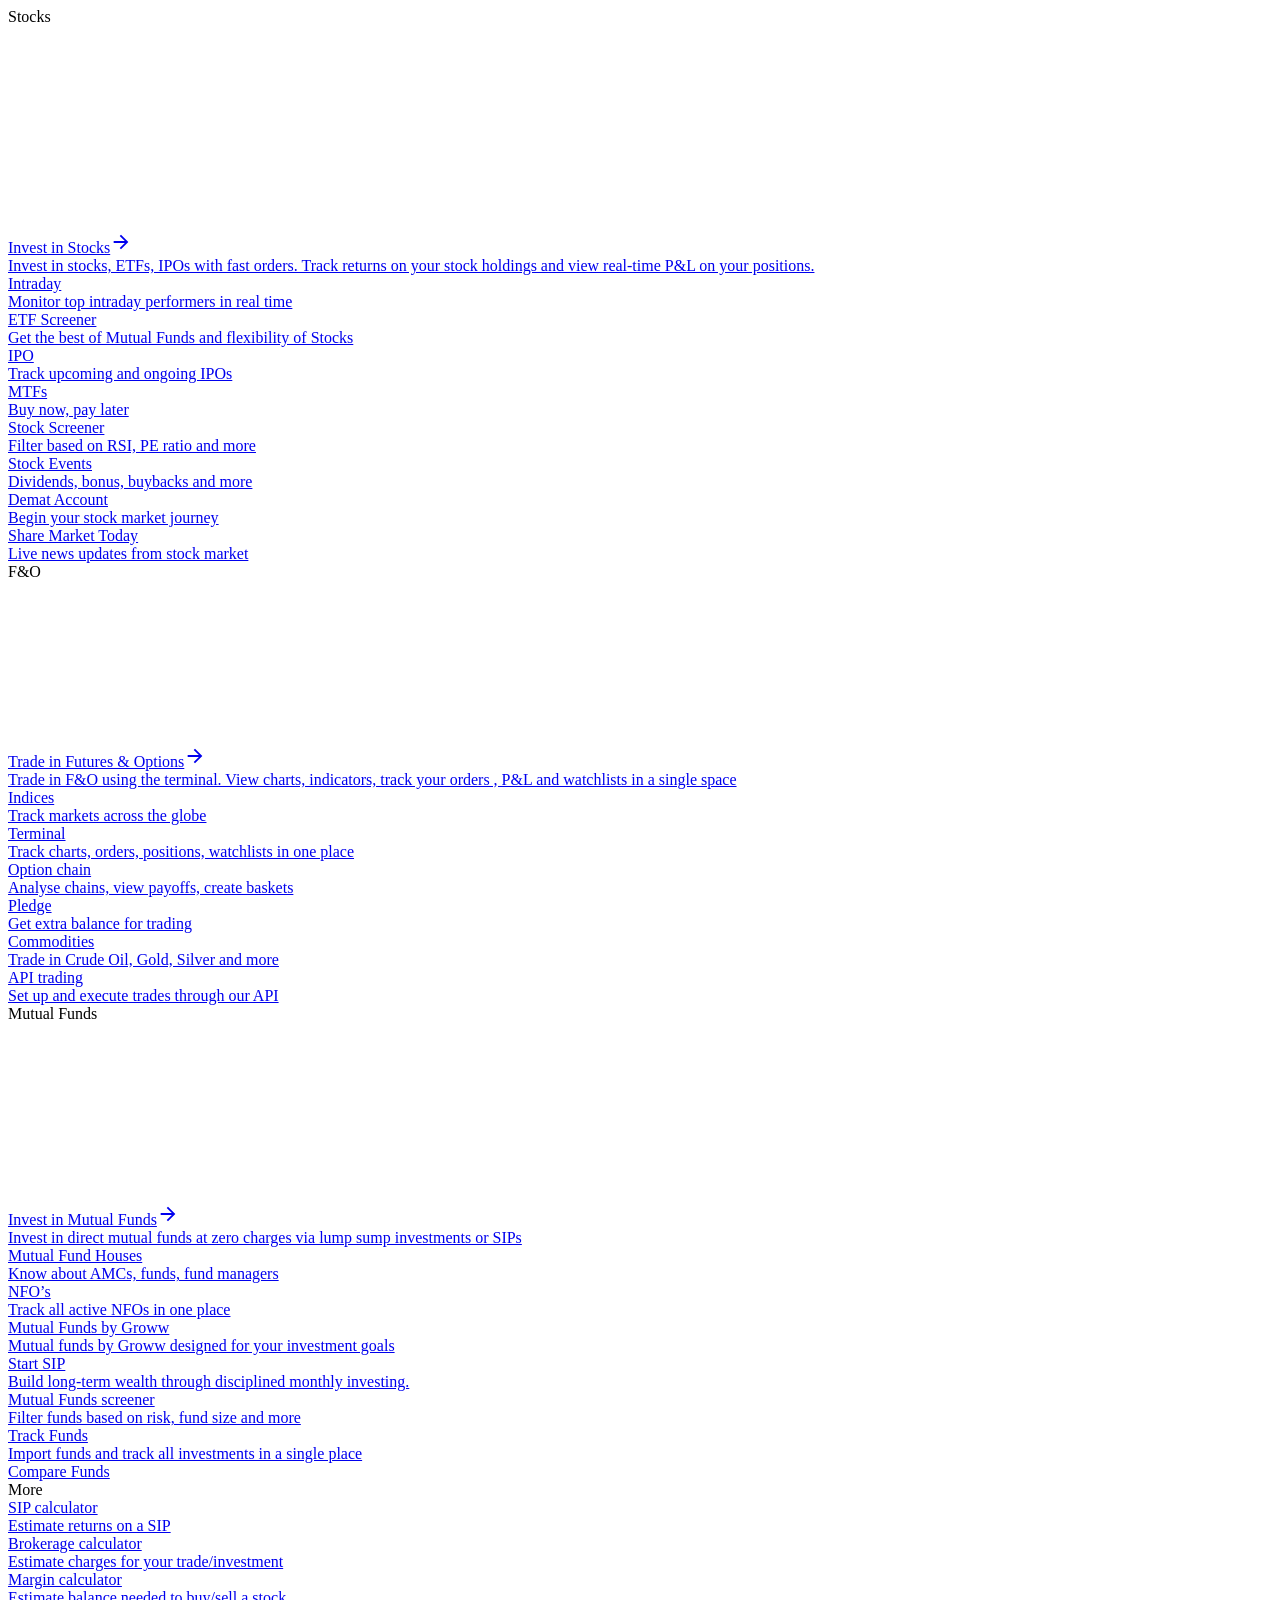
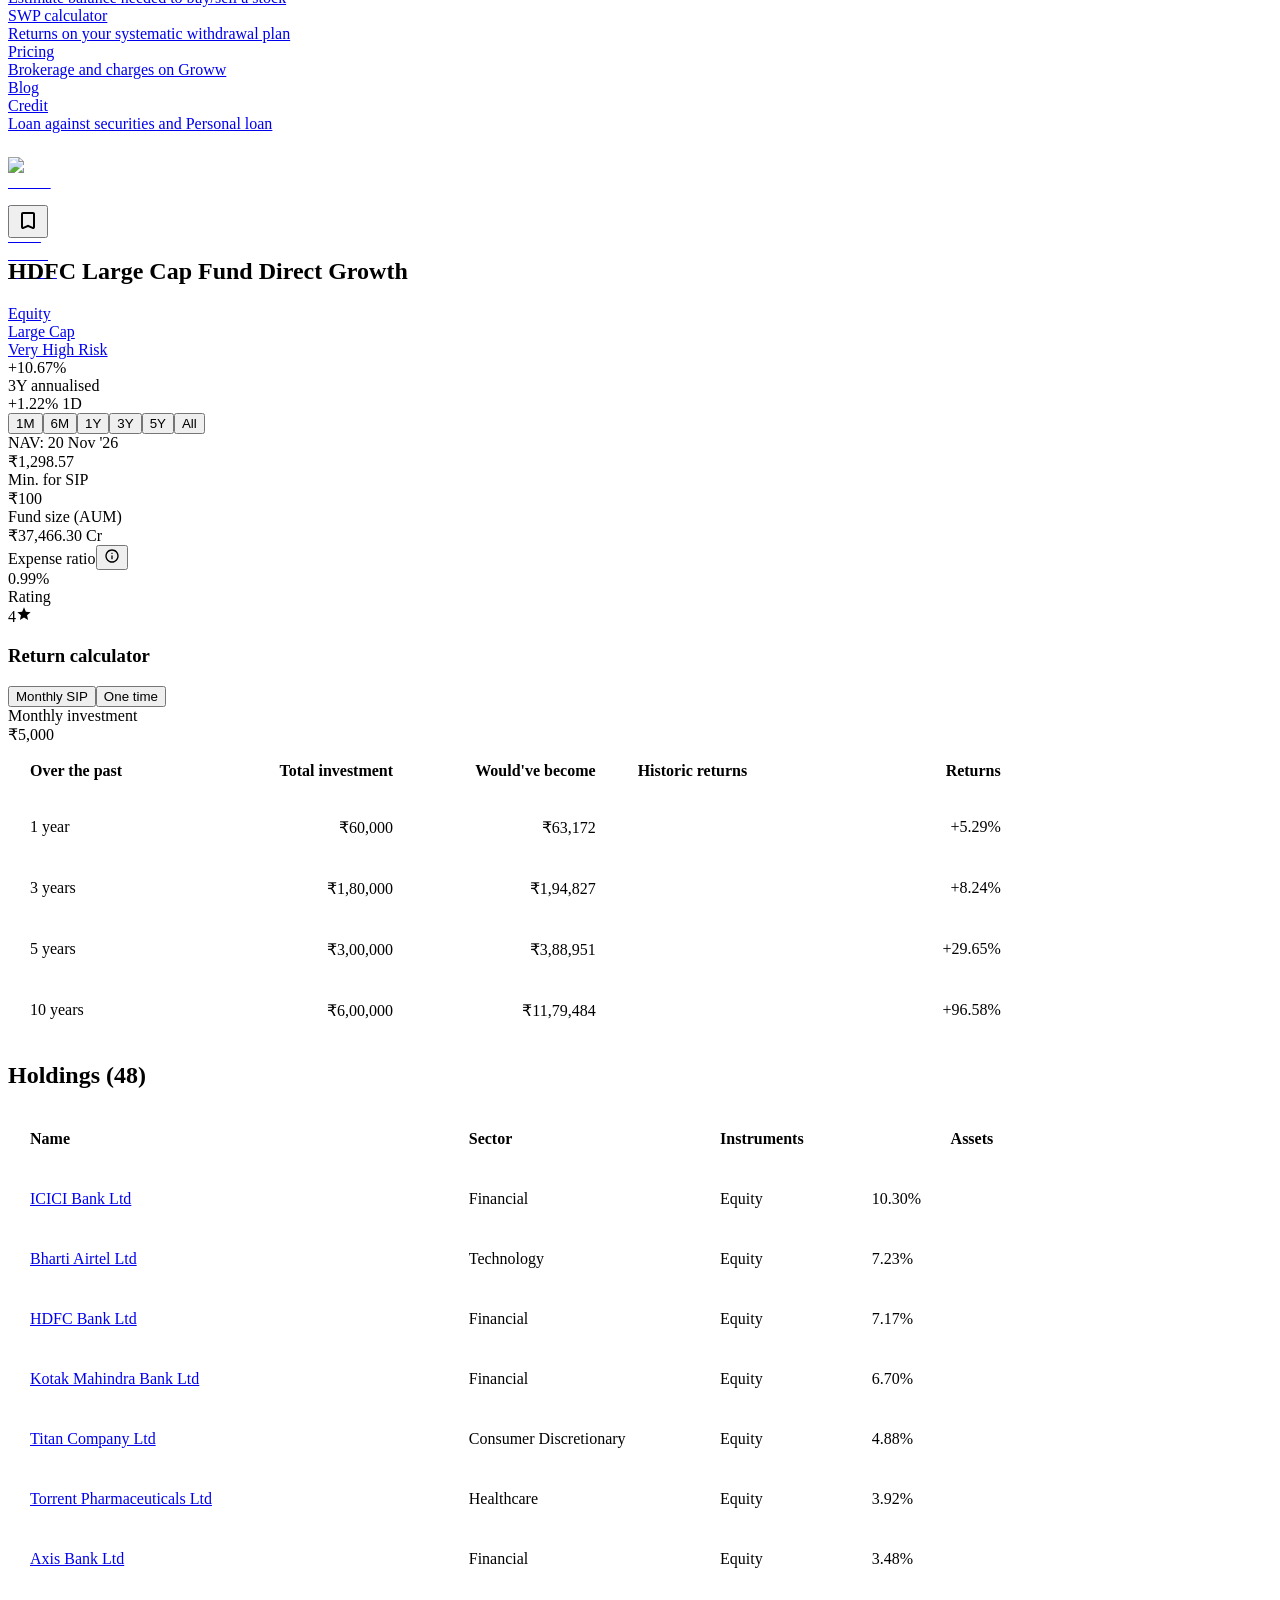
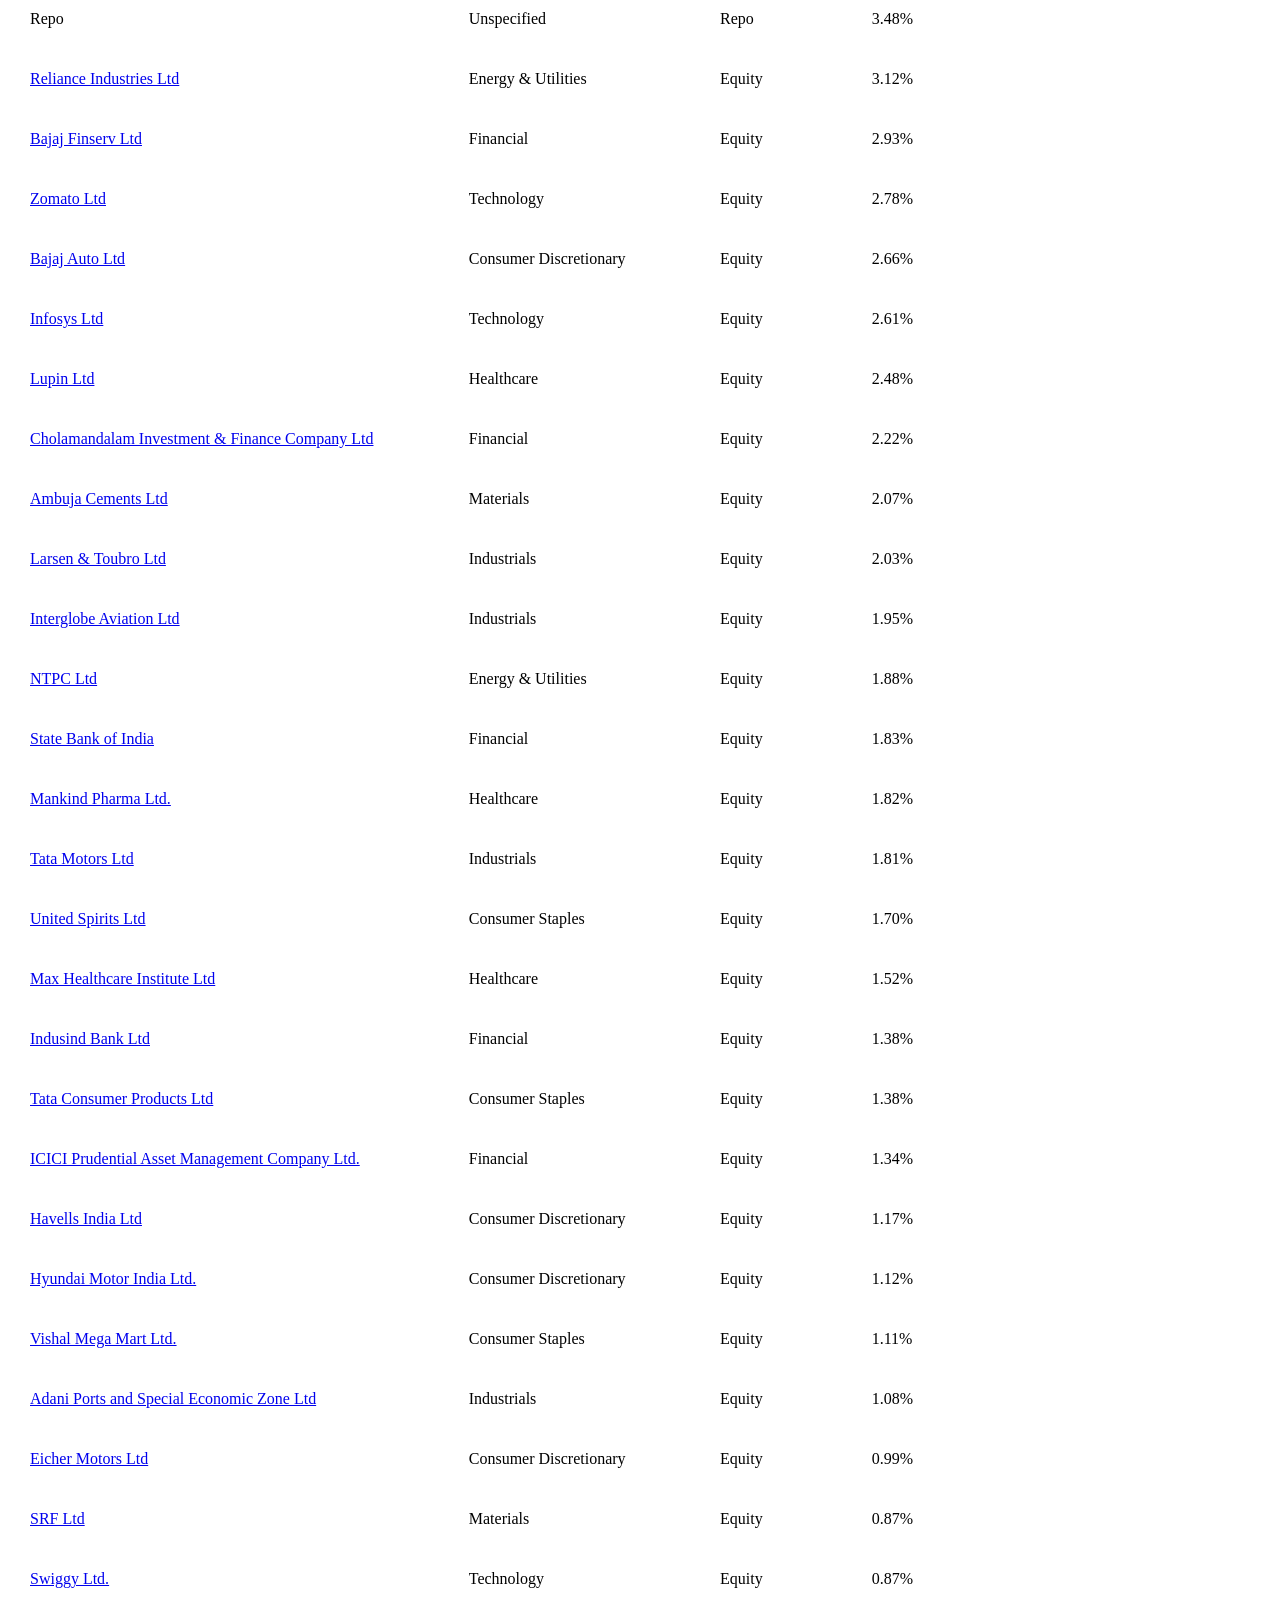
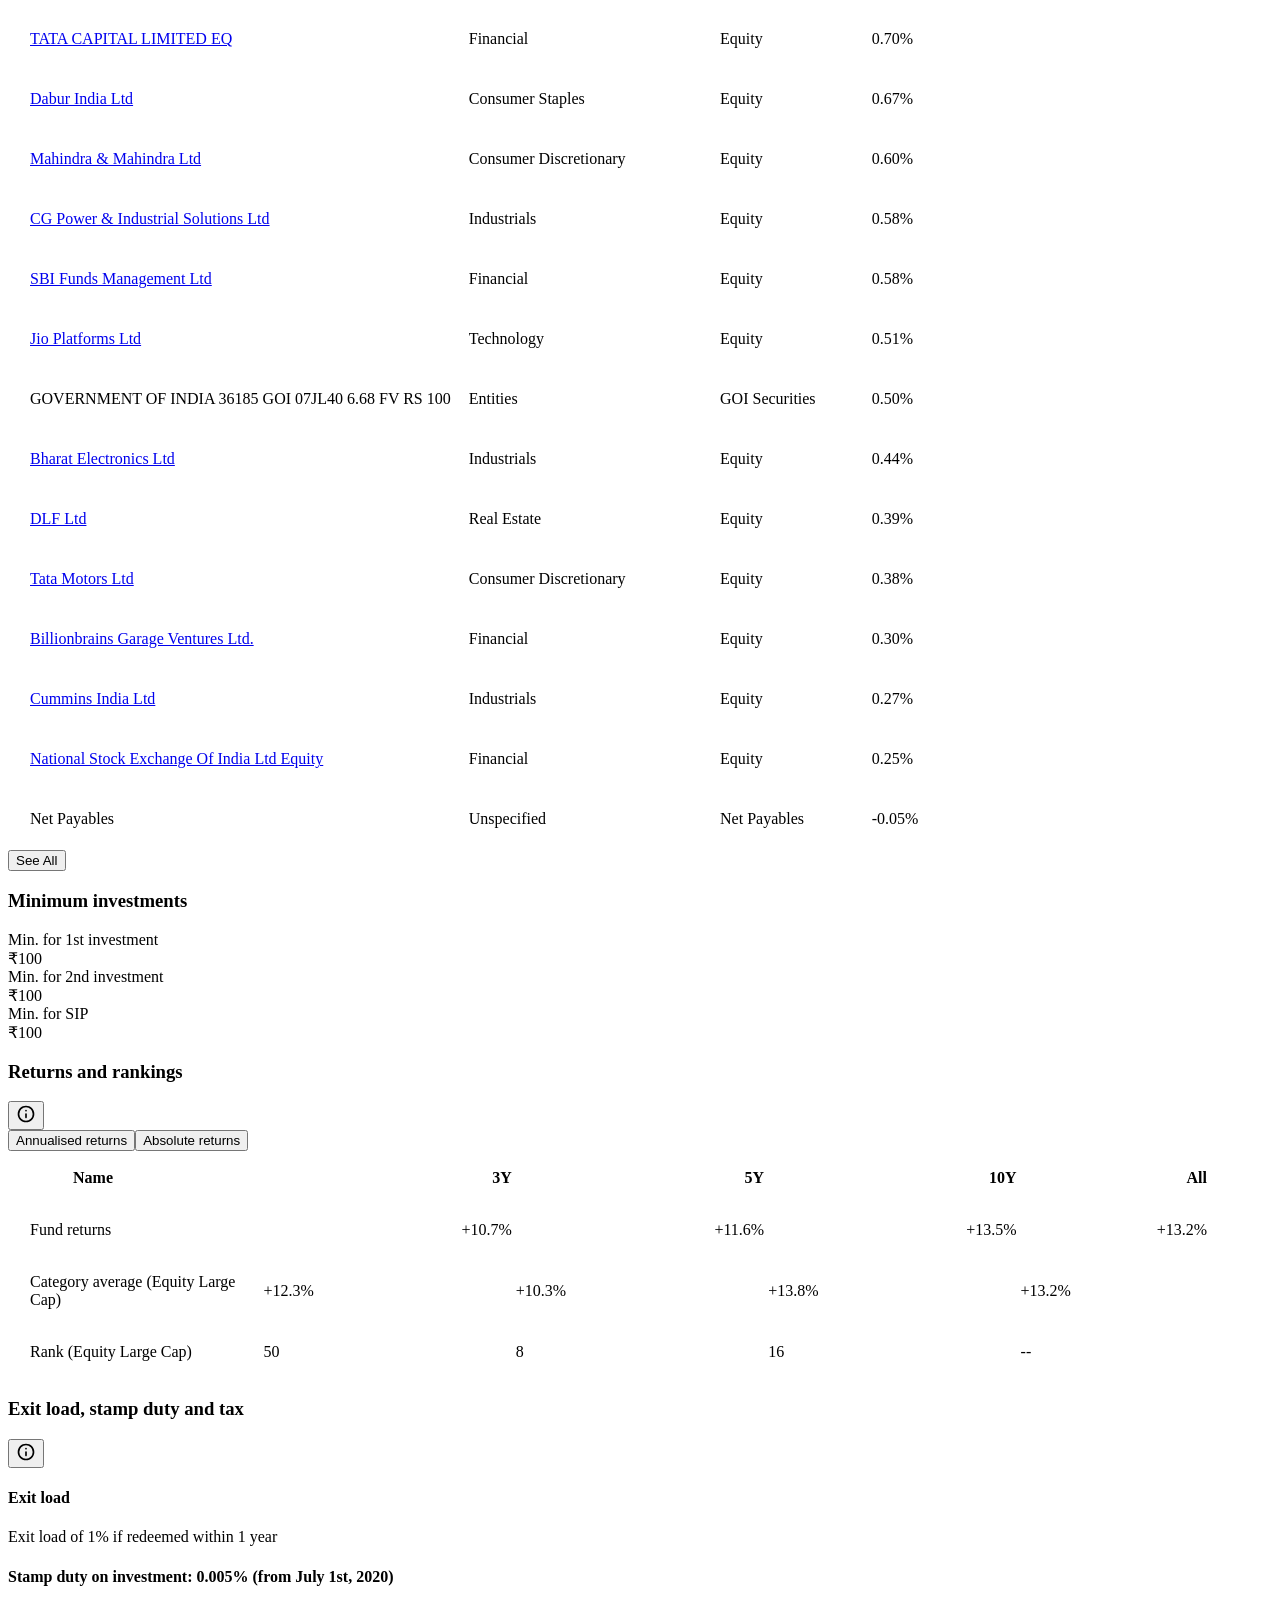
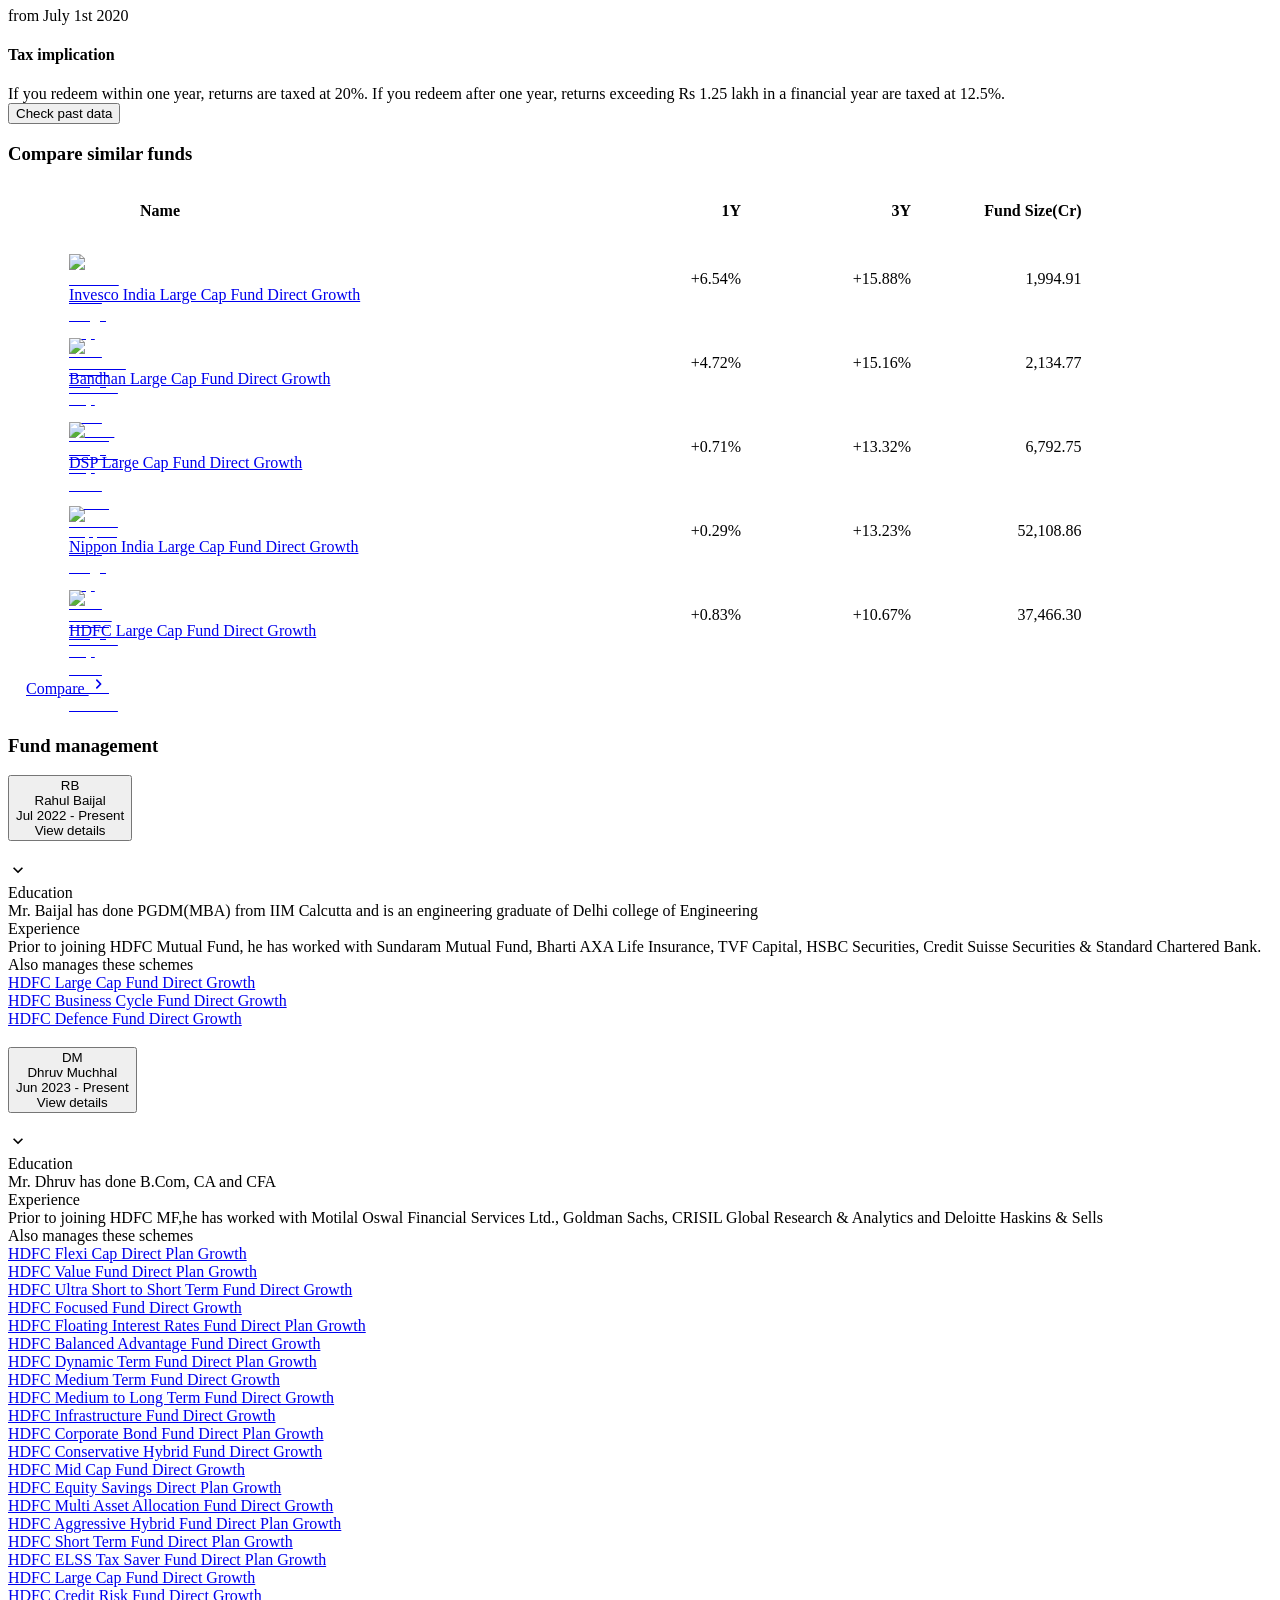
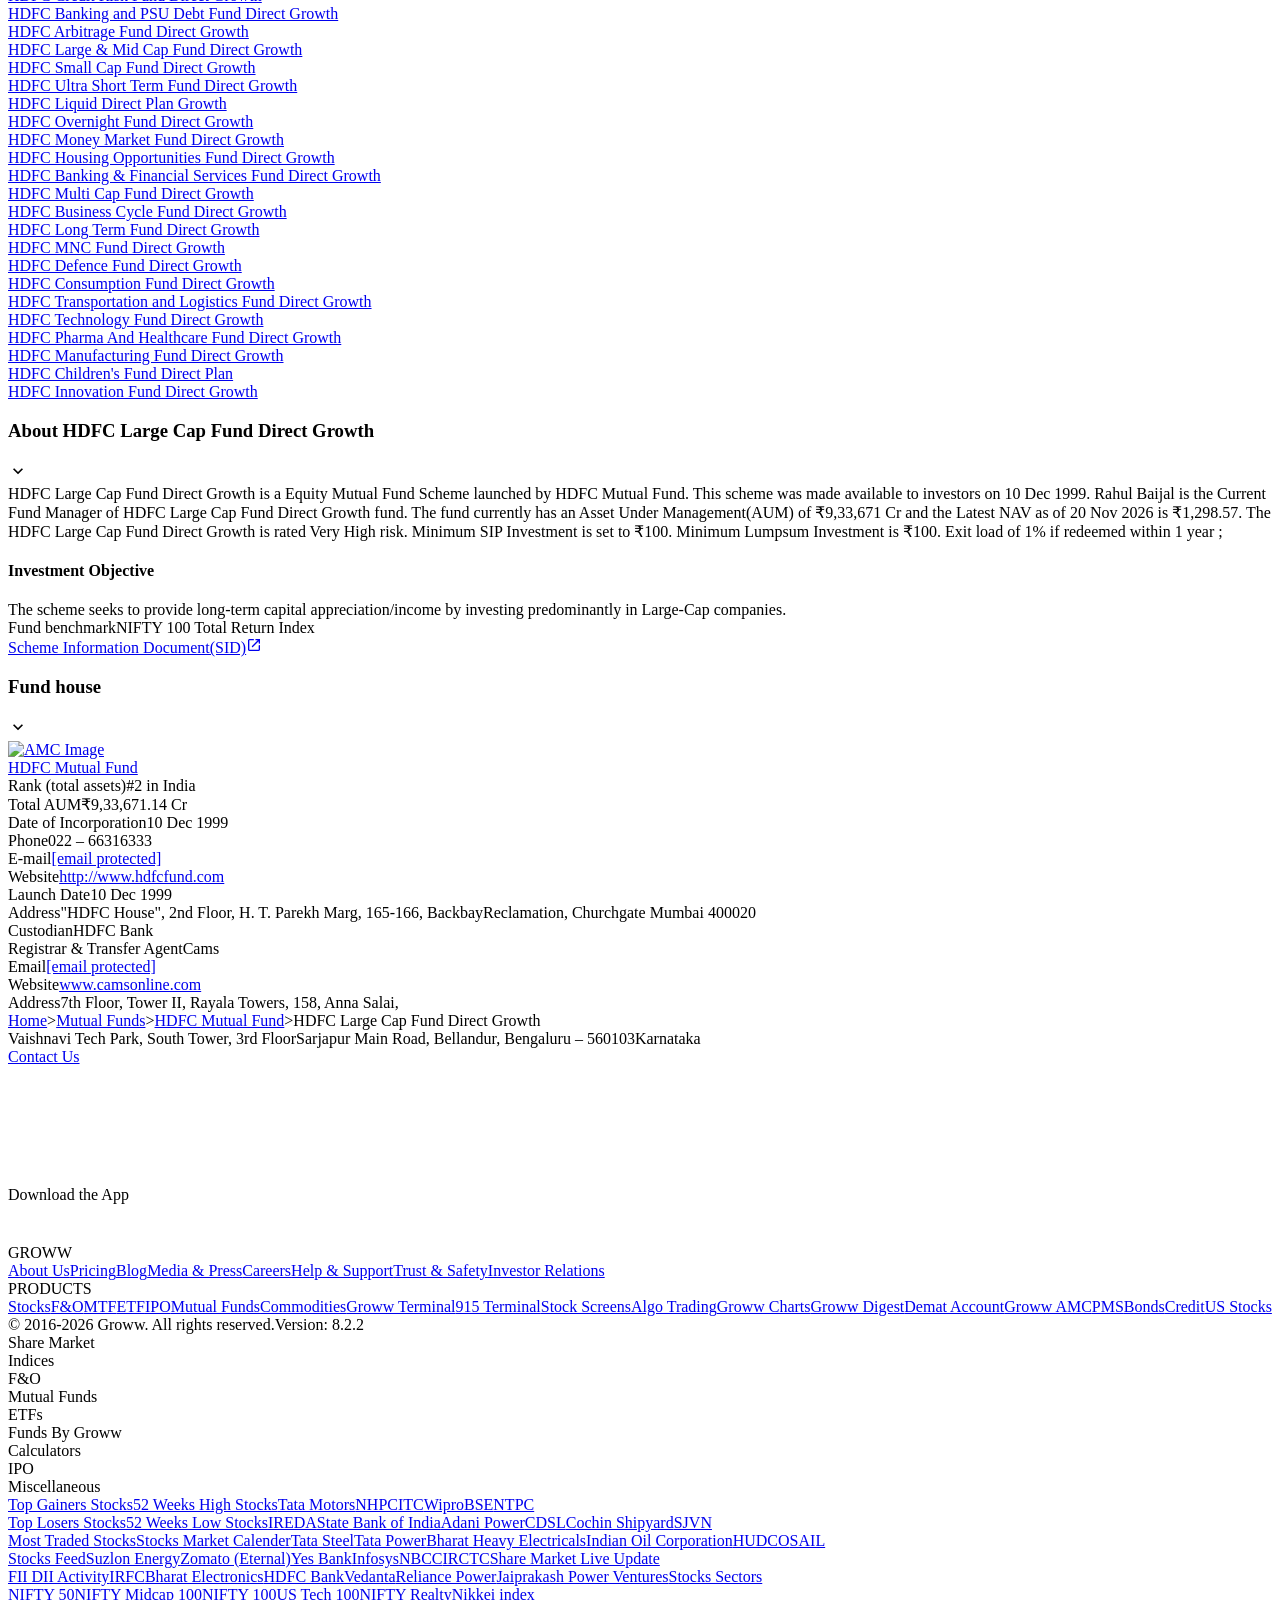
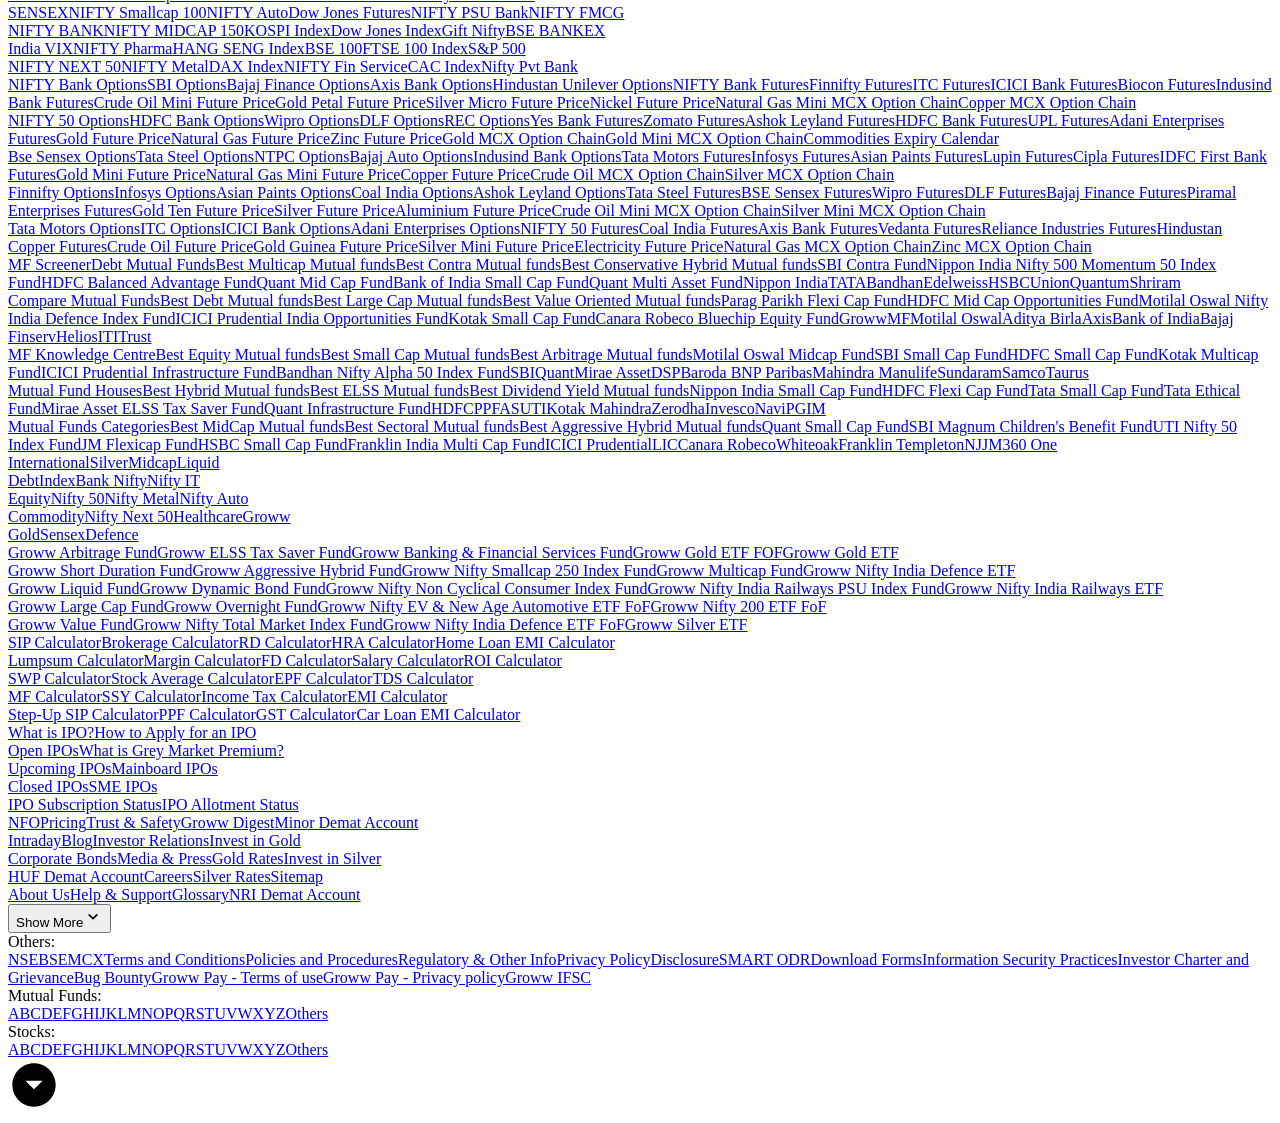
==== data/raw/hdfc-large-cap-fund-direct-growth.html @ ff07a4ce "chore: daily data re-ingestion 2026-11-21 13:15 UTC" ====
<!DOCTYPE html><html lang="en" data-theme="light" style="color-scheme:light"><head><meta charSet="utf-8" data-next-head=""/><meta name="viewport" content="width=device-width, initial-scale=1, minimum-scale=1" data-next-head=""/><link rel="icon" href="/favicon32x32-groww.ico" data-next-head=""/><title data-next-head="">HDFC Large Cap Fund Direct Growth - NAV, Mutual Fund Performance &amp; Portfolio</title><meta name="description" content="HDFC Large Cap Fund Direct Growth - Get latest NAV, SIP Returns &amp; Rankings, Ratings, Fund Performance, Portfolio, Expense Ratio, Holding Analysis, and Peers.
  Invest in HDFC Large Cap Fund Online with Groww." data-next-head=""/><meta name="robots" content="index" data-next-head=""/><meta name="twitter:card" content="summary_large_image" data-next-head=""/><meta name="twitter:image" content="https://groww.in/groww-logo-270.png" data-next-head=""/><meta name="twitter:description" content="HDFC Large Cap Fund Direct Growth - Get latest NAV, SIP Returns &amp; Rankings, Ratings, Fund Performance, Portfolio, Expense Ratio, Holding Analysis, and Peers.
  Invest in HDFC Large Cap Fund Online with Groww." data-next-head=""/><meta name="twitter:title" content="HDFC Large Cap Fund Direct Growth - NAV, Mutual Fund Performance &amp; Portfolio" data-next-head=""/><meta name="twitter:site" content="_@groww" data-next-head=""/><meta name="twitter:creator" content="_@groww" data-next-head=""/><meta itemProp="name" content="HDFC Large Cap Fund Direct Growth - NAV, Mutual Fund Performance &amp; Portfolio" data-next-head=""/><meta itemProp="description" content="HDFC Large Cap Fund Direct Growth - Get latest NAV, SIP Returns &amp; Rankings, Ratings, Fund Performance, Portfolio, Expense Ratio, Holding Analysis, and Peers.
  Invest in HDFC Large Cap Fund Online with Groww." data-next-head=""/><meta itemProp="image" content="https://groww.in/groww-logo-270.png" data-next-head=""/><meta property="og:locale" content="en_US" data-next-head=""/><meta property="og:type" content="website" data-next-head=""/><meta property="og:title" content="HDFC Large Cap Fund Direct Growth - NAV, Mutual Fund Performance &amp; Portfolio" data-next-head=""/><meta property="og:image" content="https://groww.in/groww-logo-270.png" data-next-head=""/><meta property="og:description" content="HDFC Large Cap Fund Direct Growth - Get latest NAV, SIP Returns &amp; Rankings, Ratings, Fund Performance, Portfolio, Expense Ratio, Holding Analysis, and Peers.
  Invest in HDFC Large Cap Fund Online with Groww." data-next-head=""/><meta property="og:url" content="https://groww.in/mutual-funds/hdfc-large-cap-fund-direct-growth" data-next-head=""/><meta property="og:site_name" content="Groww" data-next-head=""/><link rel="publisher" href="https://plus.google.com/b/112795119140865328446/+GrowwIn?" data-next-head=""/><link rel="canonical" href="https://groww.in/mutual-funds/hdfc-large-cap-fund-direct-growth" data-next-head=""/><meta property="csp-nonce" content="UZ8KSWNgyBUId2dZX/bop8U5a4/e7YBbcPZwx+whcmg="/><meta http-equiv="Content-Security-Policy" content="default-src &#x27;self&#x27;; object-src &#x27;none&#x27;; block-all-mixed-content; script-src &#x27;self&#x27; &#x27;nonce-UZ8KSWNgyBUId2dZX/bop8U5a4/e7YBbcPZwx+whcmg=&#x27; &#x27;wasm-unsafe-eval&#x27; https://*.groww.in/ https://*.growwinfra.in/ wss://*.groww.in/ wss://groww.in/ https://*.freshchat.com/ https://connect.facebook.net/ https://*.razorpay.com/ https://cdn32.godcstatic.com/ https://d2yyd1h5u9mauk.cloudfront.net/integrations/web/v1/library/ https://storage.googleapis.com/ https://www.googletagmanager.com/ https://tagmanager.google.com https://www.google-analytics.com/ https://ssl.google-analytics.com https://stats.g.doubleclick.net/ https://googleads.g.doubleclick.net/ https://www.googleadservices.com/ https://*.google.com/ https://www.google.co.in/ https://fonts.googleapis.com/ https://www.youtube.com/ https://www.youtube.com/iframe_api https://www.youtube-nocookie.com/ https://*.ingest.sentry.io https://hv-camera-web-sg.s3-ap-southeast-1.amazonaws.com/ https://hv-central-config.s3.ap-south-1.amazonaws.com/ https://hypersnapweb.hyperverge.co/ https://microapps.onemoney.in/ https://webrd.onemoney.in/ https://unpkg.com/ https://cdnjs.cloudflare.com/ https://www.gstatic.com/ https://bat.bing.com/ https://*.appsflyer.com/ https://www.clarity.ms/ https://*.ampproject.org/ https://unified-sdk.glomopay.com/; img-src &#x27;self&#x27; data: blob: https://groww.in/ https://*.groww.in/ https://img.youtube.com/ https://i.ytimg.com https://i3.ytimg.com https://s3.amazonaws.com/cdn.freshdesk.com/ https://viewlogo.s3.amazonaws.com/ https://wchat.freshchat.com/ https://www.google-analytics.com/ https://*.googleapis.com/ https://*.googleusercontent.com/ https://www.google.com/ https://www.google-analytics.com https://www.google.com/ads/ga-audiences https://www.googletagmanager.com https://ssl.gstatic.com https://www.gstatic.com https://stats.g.doubleclick.net/ https://www.google.co.in/ads/ga-audiences https://*.ingest.sentry.io https://hv-camera-web-sg.s3-ap-southeast-1.amazonaws.com/ https://hv-central-config.s3.ap-south-1.amazonaws.com/ https://hypersnapweb.hyperverge.co/ https://microapps.onemoney.in/ https://webrd.onemoney.in/ https://*.freshdesk.com/ https://bat.bing.com/ https://www.google.co.in/pagead/ https://*.ignosis.ai/ https://*.ignosis.in/ https://*.ampproject.org/ https://*.autochartist.com/; style-src &#x27;self&#x27; https://*.groww.in/ &#x27;unsafe-inline&#x27; https://accounts.google.com https://wchat.freshchat.com/ https://fonts.googleapis.com https://*.ampproject.org/; font-src &#x27;self&#x27; https://*.groww.in/ data: https://fonts.gstatic.com; connect-src &#x27;self&#x27; data: https://*.groww.in/ https://*.growwinfra.in/ wss://*.groww.in/ wss://groww.in/ https://*.razorpay.com/ https://*.delighted.com/ https://accounts.google.com https://*.googleapis.com/ https://*.ingest.sentry.io https://hv-camera-web-sg.s3-ap-southeast-1.amazonaws.com/ https://hv-central-config.s3.ap-south-1.amazonaws.com/ https://hypersnapweb.hyperverge.co/ https://microapps.onemoney.in/ https://webrd.onemoney.in/ https://*.ampproject.org/ https://www.google-analytics.com/ https://analytics.google.com/ https://region1.analytics.google.com/ https://region1.google-analytics.com/ https://stats.g.doubleclick.net/ https://www.google.com/ https://*.glomopay.com/; frame-src &#x27;self&#x27; https://reg.dreamcast.co/ https://storage.googleapis.com/ https://*.google.com/ https://www.youtube.com/ https://www.facebook.com https://*.groww.in/ wss://*.groww.in/ wss://groww.in/ https://wchat.freshchat.com/ https://growwapi.firebaseapp.com/ https://www.youtube.com/embed/ https://www.youtube.com/ https://www.youtube-nocookie.com/ https://*.ingest.sentry.io https://hv-camera-web-sg.s3-ap-southeast-1.amazonaws.com/ https://hv-central-config.s3.ap-south-1.amazonaws.com/ https://hypersnapweb.hyperverge.co/ https://microapps.onemoney.in/ https://webrd.onemoney.in/ https://*.ignosis.ai/ https://*.ignosis.in/ https://*.doubleclick.net/ https://*.ampproject.org/ https://www.googletagmanager.com/ https://mfcentral.com/ https://*.mfcentral.com/ https://*.glomopay.com/; media-src https://*.groww.in/ blob: https://storage.googleapis.com/ https://*.ampproject.org/;"/><meta charSet="utf-8"/><link rel="manifest" href="/manifest.json?v=1"/><link rel="preconnect" href="https://www.googletagmanager.com"/><link rel="preconnect" href="https://www.google-analytics.com"/><link rel="preload" href="https://resources.groww.in/web-assets/font/Soehne.woff2" as="font" type="font/woff2" crossorigin="anonymous"/><link rel="preload" href="https://resources.groww.in/web-assets/font/GrowwSans-Variable.woff2" as="font" type="font/woff2" crossorigin="anonymous"/><meta name="mobile-web-app-capable" content="yes"/><meta name="apple-mobile-web-app-capable" content="yes"/><meta name="application-name" content="Groww"/><meta name="apple-mobile-web-app-title" content="Groww"/><meta name="theme-color" content="#5500eb"/><meta name="msapplication-navbutton-color" content="#5500eb"/><meta name="apple-mobile-web-app-status-bar-style" content="black-translucent"/><meta name="msapplication-starturl" content="/"/><link type="application/opensearchdescription+xml" rel="search" href="/osdd.xml?v=6"/><script nomodule="" nonce="UZ8KSWNgyBUId2dZX/bop8U5a4/e7YBbcPZwx+whcmg=" src="/polyfills/core-js.min.js"></script><link data-next-font="" rel="preconnect" href="/" crossorigin="anonymous"/><script nonce="UZ8KSWNgyBUId2dZX/bop8U5a4/e7YBbcPZwx+whcmg=" data-nscript="beforeInteractive" crossorigin="anonymous">
  if (Promise && !Promise.allSettled) {
  Promise.allSettled = function(promises) {
    return Promise.all(promises.map(function(promise) {
      return promise.then(function(value) {
        return { state: 'fulfilled', value: value };
      }).catch(function(reason) {
        return { state: 'rejected', reason: reason };
      });
    }));
  };
}</script><script nonce="UZ8KSWNgyBUId2dZX/bop8U5a4/e7YBbcPZwx+whcmg=" data-nscript="beforeInteractive" crossorigin="anonymous">
  (function () {
    if (typeof globalThis === 'undefined') {
      if (typeof window !== 'undefined') {
        window.globalThis = window;
      } else if (typeof global !== 'undefined') {
        global.globalThis = global;
      } else if (typeof self !== 'undefined') {
        self.globalThis = self;
      }
    }
  })();
</script><link nonce="UZ8KSWNgyBUId2dZX/bop8U5a4/e7YBbcPZwx+whcmg=" rel="preload" href="//assets-netstorage.groww.in/web-assets/billion_groww_desktop/prod/_next/static/css/d20b87a6ea1c6b59.css" as="style" crossorigin="anonymous"/><link nonce="UZ8KSWNgyBUId2dZX/bop8U5a4/e7YBbcPZwx+whcmg=" rel="stylesheet" href="//assets-netstorage.groww.in/web-assets/billion_groww_desktop/prod/_next/static/css/d20b87a6ea1c6b59.css" crossorigin="anonymous" data-n-g=""/><link nonce="UZ8KSWNgyBUId2dZX/bop8U5a4/e7YBbcPZwx+whcmg=" rel="preload" href="//assets-netstorage.groww.in/web-assets/billion_groww_desktop/prod/_next/static/css/350dbad5339149d0.css" as="style" crossorigin="anonymous"/><link nonce="UZ8KSWNgyBUId2dZX/bop8U5a4/e7YBbcPZwx+whcmg=" rel="stylesheet" href="//assets-netstorage.groww.in/web-assets/billion_groww_desktop/prod/_next/static/css/350dbad5339149d0.css" crossorigin="anonymous" data-n-p=""/><link nonce="UZ8KSWNgyBUId2dZX/bop8U5a4/e7YBbcPZwx+whcmg=" rel="preload" href="//assets-netstorage.groww.in/web-assets/billion_groww_desktop/prod/_next/static/css/d94400d195631a83.css" as="style" crossorigin="anonymous"/><link nonce="UZ8KSWNgyBUId2dZX/bop8U5a4/e7YBbcPZwx+whcmg=" rel="stylesheet" href="//assets-netstorage.groww.in/web-assets/billion_groww_desktop/prod/_next/static/css/d94400d195631a83.css" crossorigin="anonymous" data-n-p=""/><link nonce="UZ8KSWNgyBUId2dZX/bop8U5a4/e7YBbcPZwx+whcmg=" rel="preload" href="//assets-netstorage.groww.in/web-assets/billion_groww_desktop/prod/_next/static/css/a54775be23dce8a0.css" as="style" crossorigin="anonymous"/><link nonce="UZ8KSWNgyBUId2dZX/bop8U5a4/e7YBbcPZwx+whcmg=" rel="stylesheet" href="//assets-netstorage.groww.in/web-assets/billion_groww_desktop/prod/_next/static/css/a54775be23dce8a0.css" crossorigin="anonymous" data-n-p=""/><noscript data-n-css="UZ8KSWNgyBUId2dZX/bop8U5a4/e7YBbcPZwx+whcmg="></noscript><script defer="" nonce="UZ8KSWNgyBUId2dZX/bop8U5a4/e7YBbcPZwx+whcmg=" crossorigin="anonymous" nomodule="" src="//assets-netstorage.groww.in/web-assets/billion_groww_desktop/prod/_next/static/chunks/polyfills-42372ed130431b0a.js"></script><script src="//assets-netstorage.groww.in/web-assets/billion_groww_desktop/prod/_next/static/chunks/webpack-6b06e40315b01680.js" nonce="UZ8KSWNgyBUId2dZX/bop8U5a4/e7YBbcPZwx+whcmg=" defer="" crossorigin="anonymous"></script><script src="//assets-netstorage.groww.in/web-assets/billion_groww_desktop/prod/_next/static/chunks/framework-f50708772fa730ba.js" nonce="UZ8KSWNgyBUId2dZX/bop8U5a4/e7YBbcPZwx+whcmg=" defer="" crossorigin="anonymous"></script><script src="//assets-netstorage.groww.in/web-assets/billion_groww_desktop/prod/_next/static/chunks/main-eb12a1ec3902b0a5.js" nonce="UZ8KSWNgyBUId2dZX/bop8U5a4/e7YBbcPZwx+whcmg=" defer="" crossorigin="anonymous"></script><script src="//assets-netstorage.groww.in/web-assets/billion_groww_desktop/prod/_next/static/chunks/pages/_app-d6b165deb77bbe13.js" nonce="UZ8KSWNgyBUId2dZX/bop8U5a4/e7YBbcPZwx+whcmg=" defer="" crossorigin="anonymous"></script><script src="//assets-netstorage.groww.in/web-assets/billion_groww_desktop/prod/_next/static/chunks/1461-82843003287d0110.js" nonce="UZ8KSWNgyBUId2dZX/bop8U5a4/e7YBbcPZwx+whcmg=" defer="" crossorigin="anonymous"></script><script src="//assets-netstorage.groww.in/web-assets/billion_groww_desktop/prod/_next/static/chunks/1611-253f10799bcaaf6d.js" nonce="UZ8KSWNgyBUId2dZX/bop8U5a4/e7YBbcPZwx+whcmg=" defer="" crossorigin="anonymous"></script><script src="//assets-netstorage.groww.in/web-assets/billion_groww_desktop/prod/_next/static/chunks/11660-68173b780397c3c8.js" nonce="UZ8KSWNgyBUId2dZX/bop8U5a4/e7YBbcPZwx+whcmg=" defer="" crossorigin="anonymous"></script><script src="//assets-netstorage.groww.in/web-assets/billion_groww_desktop/prod/_next/static/chunks/5471-4563ca65c7c42049.js" nonce="UZ8KSWNgyBUId2dZX/bop8U5a4/e7YBbcPZwx+whcmg=" defer="" crossorigin="anonymous"></script><script src="//assets-netstorage.groww.in/web-assets/billion_groww_desktop/prod/_next/static/chunks/41801-ce846e9230199ced.js" nonce="UZ8KSWNgyBUId2dZX/bop8U5a4/e7YBbcPZwx+whcmg=" defer="" crossorigin="anonymous"></script><script src="//assets-netstorage.groww.in/web-assets/billion_groww_desktop/prod/_next/static/chunks/80593-e9dd9f367b5877e1.js" nonce="UZ8KSWNgyBUId2dZX/bop8U5a4/e7YBbcPZwx+whcmg=" defer="" crossorigin="anonymous"></script><script src="//assets-netstorage.groww.in/web-assets/billion_groww_desktop/prod/_next/static/chunks/21454-727a247e32de2256.js" nonce="UZ8KSWNgyBUId2dZX/bop8U5a4/e7YBbcPZwx+whcmg=" defer="" crossorigin="anonymous"></script><script src="//assets-netstorage.groww.in/web-assets/billion_groww_desktop/prod/_next/static/chunks/66687-833b90c0fbc4189b.js" nonce="UZ8KSWNgyBUId2dZX/bop8U5a4/e7YBbcPZwx+whcmg=" defer="" crossorigin="anonymous"></script><script src="//assets-netstorage.groww.in/web-assets/billion_groww_desktop/prod/_next/static/chunks/12676-975cdae66a608731.js" nonce="UZ8KSWNgyBUId2dZX/bop8U5a4/e7YBbcPZwx+whcmg=" defer="" crossorigin="anonymous"></script><script src="//assets-netstorage.groww.in/web-assets/billion_groww_desktop/prod/_next/static/chunks/68242-6cbcd216832f107c.js" nonce="UZ8KSWNgyBUId2dZX/bop8U5a4/e7YBbcPZwx+whcmg=" defer="" crossorigin="anonymous"></script><script src="//assets-netstorage.groww.in/web-assets/billion_groww_desktop/prod/_next/static/chunks/12900-eb6cc8c5dd8c6e75.js" nonce="UZ8KSWNgyBUId2dZX/bop8U5a4/e7YBbcPZwx+whcmg=" defer="" crossorigin="anonymous"></script><script src="//assets-netstorage.groww.in/web-assets/billion_groww_desktop/prod/_next/static/chunks/47726-e7a3543cc1cfef13.js" nonce="UZ8KSWNgyBUId2dZX/bop8U5a4/e7YBbcPZwx+whcmg=" defer="" crossorigin="anonymous"></script><script src="//assets-netstorage.groww.in/web-assets/billion_groww_desktop/prod/_next/static/chunks/93102-1c1d3334882ebd20.js" nonce="UZ8KSWNgyBUId2dZX/bop8U5a4/e7YBbcPZwx+whcmg=" defer="" crossorigin="anonymous"></script><script src="//assets-netstorage.groww.in/web-assets/billion_groww_desktop/prod/_next/static/chunks/56861-2272e1865a196fb8.js" nonce="UZ8KSWNgyBUId2dZX/bop8U5a4/e7YBbcPZwx+whcmg=" defer="" crossorigin="anonymous"></script><script src="//assets-netstorage.groww.in/web-assets/billion_groww_desktop/prod/_next/static/chunks/94375-67d4a6468b9ab59c.js" nonce="UZ8KSWNgyBUId2dZX/bop8U5a4/e7YBbcPZwx+whcmg=" defer="" crossorigin="anonymous"></script><script src="//assets-netstorage.groww.in/web-assets/billion_groww_desktop/prod/_next/static/chunks/32919-9029ab2ef1bfac0c.js" nonce="UZ8KSWNgyBUId2dZX/bop8U5a4/e7YBbcPZwx+whcmg=" defer="" crossorigin="anonymous"></script><script src="//assets-netstorage.groww.in/web-assets/billion_groww_desktop/prod/_next/static/chunks/3458-9c0d4a2202880f62.js" nonce="UZ8KSWNgyBUId2dZX/bop8U5a4/e7YBbcPZwx+whcmg=" defer="" crossorigin="anonymous"></script><script src="//assets-netstorage.groww.in/web-assets/billion_groww_desktop/prod/_next/static/chunks/56309-16fc047a1764b4cc.js" nonce="UZ8KSWNgyBUId2dZX/bop8U5a4/e7YBbcPZwx+whcmg=" defer="" crossorigin="anonymous"></script><script src="//assets-netstorage.groww.in/web-assets/billion_groww_desktop/prod/_next/static/chunks/32879-b64da8d119c09f43.js" nonce="UZ8KSWNgyBUId2dZX/bop8U5a4/e7YBbcPZwx+whcmg=" defer="" crossorigin="anonymous"></script><script src="//assets-netstorage.groww.in/web-assets/billion_groww_desktop/prod/_next/static/chunks/35511-05bc76a5ef5d1387.js" nonce="UZ8KSWNgyBUId2dZX/bop8U5a4/e7YBbcPZwx+whcmg=" defer="" crossorigin="anonymous"></script><script src="//assets-netstorage.groww.in/web-assets/billion_groww_desktop/prod/_next/static/chunks/10223-9f3214fc4a193420.js" nonce="UZ8KSWNgyBUId2dZX/bop8U5a4/e7YBbcPZwx+whcmg=" defer="" crossorigin="anonymous"></script><script src="//assets-netstorage.groww.in/web-assets/billion_groww_desktop/prod/_next/static/chunks/20567-e0219e8d66d49922.js" nonce="UZ8KSWNgyBUId2dZX/bop8U5a4/e7YBbcPZwx+whcmg=" defer="" crossorigin="anonymous"></script><script src="//assets-netstorage.groww.in/web-assets/billion_groww_desktop/prod/_next/static/chunks/66974-5f9257475f51f08f.js" nonce="UZ8KSWNgyBUId2dZX/bop8U5a4/e7YBbcPZwx+whcmg=" defer="" crossorigin="anonymous"></script><script src="//assets-netstorage.groww.in/web-assets/billion_groww_desktop/prod/_next/static/chunks/37579-9e118a6219a5dcfd.js" nonce="UZ8KSWNgyBUId2dZX/bop8U5a4/e7YBbcPZwx+whcmg=" defer="" crossorigin="anonymous"></script><script src="//assets-netstorage.groww.in/web-assets/billion_groww_desktop/prod/_next/static/chunks/36422-21c4c022417986da.js" nonce="UZ8KSWNgyBUId2dZX/bop8U5a4/e7YBbcPZwx+whcmg=" defer="" crossorigin="anonymous"></script><script src="//assets-netstorage.groww.in/web-assets/billion_groww_desktop/prod/_next/static/chunks/31735-f4e1295ee70ad09c.js" nonce="UZ8KSWNgyBUId2dZX/bop8U5a4/e7YBbcPZwx+whcmg=" defer="" crossorigin="anonymous"></script><script src="//assets-netstorage.groww.in/web-assets/billion_groww_desktop/prod/_next/static/chunks/pages/mutual-funds/%5BsearchId%5D-f64f621bd9cccd76.js" nonce="UZ8KSWNgyBUId2dZX/bop8U5a4/e7YBbcPZwx+whcmg=" defer="" crossorigin="anonymous"></script><script src="//assets-netstorage.groww.in/web-assets/billion_groww_desktop/prod/_next/static/xvwwuz5aZ19OH6GGG3Uvb/_buildManifest.js" nonce="UZ8KSWNgyBUId2dZX/bop8U5a4/e7YBbcPZwx+whcmg=" defer="" crossorigin="anonymous"></script><script src="//assets-netstorage.groww.in/web-assets/billion_groww_desktop/prod/_next/static/xvwwuz5aZ19OH6GGG3Uvb/_ssgManifest.js" nonce="UZ8KSWNgyBUId2dZX/bop8U5a4/e7YBbcPZwx+whcmg=" defer="" crossorigin="anonymous"></script></head><body><div id="__next"><div class="lne123Loader"></div><div id="root"><div class=" header2025_headerContainer__WqMf9 bgHeader" style="max-width:calc(100vw - var(--gr1-sidebar-width, 0px))"><div class="row mainDiv width100" style="border-bottom:1px solid var(--border-primary)"><div class="loggedOut_navContainer__h99vu absolute-center vspace-between web-align false"><div class="absolute-center loggedOut_leftContainer__qKr3O"><div class="loggedOut_marginBottom4__EmG4W cur-po"></div><div class="absolute-center"><div class="bodyLargeHeavy contentSecondary flex absolute-center"><div class="absolute-center loggedOut_navItem__gjbia "><span class="cur-po">Stocks</span></div><div class="loggedOut_hoverDiv__aVsCI borderPrimary"><div class="dropdownUI_dropdownContainer___FvdC flex"><a class="dropdownUI_dropdownSection1__Gql_w width100 absolute-center flex-column" href="/stocks"><div class="absolute-center dropdownUI_dropdownMinHeight__P5uZe"><div class="lazyload-wrapper "><div style="height:205px" class="lazyload-placeholder"></div></div></div><div class="flex flex-column"><div class="bodyLargeHeavy contentPrimary absolute-center dropdownUI_dropdownHeading__i9Nxv">Invest in Stocks<svg xmlns="http://www.w3.org/2000/svg" viewBox="0 0 24 24" fill="currentColor" height="22" width="22"><path fill="none" d="M0 0h24v24H0z"></path><path d="m12 4-1.41 1.41L16.17 11H4v2h12.17l-5.58 5.59L12 20l8-8z"></path></svg></div><div class="bodyBase contentSecondary dropdownUI_dropdownSubHeading__w7vpz">Invest in stocks, ETFs, IPOs with fast orders. Track returns on your stock holdings and view real-time P&amp;L on your positions.</div></div></a><div class="dropdownUI_dropdownDivider__TJ2iA absolute-center borderPrimary"></div><div class="dropdownUI_dropdownSection2__C0CDh false flex flex-column"><a class="bodyLargeHeavy contentPrimary backgroundTransparentHover absolute-center dropdownUI_dropdownSection2Item__HAq3_" href="/stocks/intraday"><span class="absolute-center contentSecondary"></span><div class="flex flex-column"><div class="bodyLargeHeavy contentPrimary dropdownUI_dropdownHeading__i9Nxv">Intraday</div><div class="bodyBase contentSecondary dropdownUI_dropdownSubHeading__w7vpz">Monitor top intraday performers in real time</div></div></a><a class="bodyLargeHeavy contentPrimary backgroundTransparentHover absolute-center dropdownUI_dropdownSection2Item__HAq3_" href="/etfs"><span class="absolute-center contentSecondary"></span><div class="flex flex-column"><div class="bodyLargeHeavy contentPrimary dropdownUI_dropdownHeading__i9Nxv">ETF Screener</div><div class="bodyBase contentSecondary dropdownUI_dropdownSubHeading__w7vpz">Get the best of Mutual Funds and flexibility of Stocks</div></div></a><a class="bodyLargeHeavy contentPrimary backgroundTransparentHover absolute-center dropdownUI_dropdownSection2Item__HAq3_" href="/ipo"><span class="absolute-center contentSecondary"></span><div class="flex flex-column"><div class="bodyLargeHeavy contentPrimary dropdownUI_dropdownHeading__i9Nxv">IPO</div><div class="bodyBase contentSecondary dropdownUI_dropdownSubHeading__w7vpz">Track upcoming and ongoing IPOs</div></div></a><a class="bodyLargeHeavy contentPrimary backgroundTransparentHover absolute-center dropdownUI_dropdownSection2Item__HAq3_" href="/stocks/mtf"><span class="absolute-center contentSecondary"></span><div class="flex flex-column"><div class="bodyLargeHeavy contentPrimary dropdownUI_dropdownHeading__i9Nxv">MTFs</div><div class="bodyBase contentSecondary dropdownUI_dropdownSubHeading__w7vpz">Buy now, pay later</div></div></a></div><div class="dropdownUI_dropdownDivider__TJ2iA absolute-center borderPrimary"></div><div class="dropdownUI_dropdownSection2__C0CDh flex flex-column"><a class="bodyLargeHeavy contentPrimary backgroundTransparentHover absolute-center dropdownUI_dropdownSection2Item__HAq3_" href="/stocks/filter"><span class="absolute-center contentSecondary"></span><div class="flex flex-column"><div class="bodyLargeHeavy contentPrimary dropdownUI_dropdownHeading__i9Nxv">Stock Screener</div><div class="bodyBase contentSecondary dropdownUI_dropdownSubHeading__w7vpz">Filter based on RSI, PE ratio and more</div></div></a><a class="bodyLargeHeavy contentPrimary backgroundTransparentHover absolute-center dropdownUI_dropdownSection2Item__HAq3_" href="/stocks/calendar"><span class="absolute-center contentSecondary"></span><div class="flex flex-column"><div class="bodyLargeHeavy contentPrimary dropdownUI_dropdownHeading__i9Nxv">Stock Events</div><div class="bodyBase contentSecondary dropdownUI_dropdownSubHeading__w7vpz">Dividends, bonus, buybacks and more</div></div></a><a class="bodyLargeHeavy contentPrimary backgroundTransparentHover absolute-center dropdownUI_dropdownSection2Item__HAq3_" href="/open-demat-account"><span class="absolute-center contentSecondary"></span><div class="flex flex-column"><div class="bodyLargeHeavy contentPrimary dropdownUI_dropdownHeading__i9Nxv">Demat Account</div><div class="bodyBase contentSecondary dropdownUI_dropdownSubHeading__w7vpz">Begin your stock market journey</div></div></a><a class="bodyLargeHeavy contentPrimary backgroundTransparentHover absolute-center dropdownUI_dropdownSection2Item__HAq3_" href="/share-market-today"><span class="absolute-center contentSecondary"></span><div class="flex flex-column"><div class="bodyLargeHeavy contentPrimary dropdownUI_dropdownHeading__i9Nxv">Share Market Today</div><div class="bodyBase contentSecondary dropdownUI_dropdownSubHeading__w7vpz">Live news updates from stock market</div></div></a></div></div></div></div><div class="bodyLargeHeavy contentSecondary flex absolute-center"><div class="absolute-center loggedOut_navItem__gjbia "><span class="cur-po">F&amp;O</span></div><div class="loggedOut_hoverDiv__aVsCI borderPrimary"><div class="dropdownUI_dropdownContainer___FvdC flex"><a class="dropdownUI_dropdownSection1__Gql_w width100 absolute-center flex-column" href="/futures-and-options"><div class="absolute-center dropdownUI_dropdownMinHeight__P5uZe"><div class="lazyload-wrapper "><div style="height:163.8px" class="lazyload-placeholder"></div></div></div><div class="flex flex-column"><div class="bodyLargeHeavy contentPrimary absolute-center dropdownUI_dropdownHeading__i9Nxv">Trade in Futures &amp; Options<svg xmlns="http://www.w3.org/2000/svg" viewBox="0 0 24 24" fill="currentColor" height="22" width="22"><path fill="none" d="M0 0h24v24H0z"></path><path d="m12 4-1.41 1.41L16.17 11H4v2h12.17l-5.58 5.59L12 20l8-8z"></path></svg></div><div class="bodyBase contentSecondary dropdownUI_dropdownSubHeading__w7vpz">Trade in F&amp;O using the terminal. View charts, indicators, track your orders , P&amp;L and watchlists in a single space</div></div></a><div class="dropdownUI_dropdownDivider__TJ2iA absolute-center borderPrimary"></div><div class="dropdownUI_dropdownSection2__C0CDh false flex flex-column"><a class="bodyLargeHeavy contentPrimary backgroundTransparentHover absolute-center dropdownUI_dropdownSection2Item__HAq3_" href="/indices"><span class="absolute-center contentSecondary"></span><div class="flex flex-column"><div class="bodyLargeHeavy contentPrimary dropdownUI_dropdownHeading__i9Nxv">Indices</div><div class="bodyBase contentSecondary dropdownUI_dropdownSubHeading__w7vpz">Track markets across the globe</div></div></a><a class="bodyLargeHeavy contentPrimary backgroundTransparentHover absolute-center dropdownUI_dropdownSection2Item__HAq3_" href="/charts"><span class="absolute-center contentSecondary"></span><div class="flex flex-column"><div class="bodyLargeHeavy contentPrimary dropdownUI_dropdownHeading__i9Nxv">Terminal</div><div class="bodyBase contentSecondary dropdownUI_dropdownSubHeading__w7vpz">Track charts, orders, positions, watchlists in one place</div></div></a><a class="bodyLargeHeavy contentPrimary backgroundTransparentHover absolute-center dropdownUI_dropdownSection2Item__HAq3_" href="/options/nifty"><span class="absolute-center contentSecondary"></span><div class="flex flex-column"><div class="bodyLargeHeavy contentPrimary dropdownUI_dropdownHeading__i9Nxv">Option chain</div><div class="bodyBase contentSecondary dropdownUI_dropdownSubHeading__w7vpz">Analyse chains, view payoffs, create baskets</div></div></a></div><div class="dropdownUI_dropdownDivider__TJ2iA absolute-center borderPrimary"></div><div class="dropdownUI_dropdownSection2__C0CDh flex flex-column"><a class="bodyLargeHeavy contentPrimary backgroundTransparentHover absolute-center dropdownUI_dropdownSection2Item__HAq3_" href="/available-for-pledge"><span class="absolute-center contentSecondary"></span><div class="flex flex-column"><div class="bodyLargeHeavy contentPrimary dropdownUI_dropdownHeading__i9Nxv">Pledge</div><div class="bodyBase contentSecondary dropdownUI_dropdownSubHeading__w7vpz">Get extra balance for trading</div></div></a><a class="bodyLargeHeavy contentPrimary backgroundTransparentHover absolute-center dropdownUI_dropdownSection2Item__HAq3_" href="/commodities"><span class="absolute-center contentSecondary"></span><div class="flex flex-column"><div class="bodyLargeHeavy contentPrimary dropdownUI_dropdownHeading__i9Nxv">Commodities</div><div class="bodyBase contentSecondary dropdownUI_dropdownSubHeading__w7vpz">Trade in Crude Oil, Gold, Silver and more</div></div></a><a class="bodyLargeHeavy contentPrimary backgroundTransparentHover absolute-center dropdownUI_dropdownSection2Item__HAq3_" href="/trade-api"><span class="absolute-center contentSecondary"></span><div class="flex flex-column"><div class="bodyLargeHeavy contentPrimary dropdownUI_dropdownHeading__i9Nxv">API trading</div><div class="bodyBase contentSecondary dropdownUI_dropdownSubHeading__w7vpz">Set up and execute trades through our API</div></div></a></div></div></div></div><div class="bodyLargeHeavy contentSecondary flex absolute-center"><div class="absolute-center loggedOut_navItem__gjbia loggedOut_navItemSecondLast__dBn7a"><span class="cur-po">Mutual Funds</span></div><div class="loggedOut_hoverDiv__aVsCI borderPrimary"><div class="dropdownUI_dropdownContainer___FvdC flex"><a class="dropdownUI_dropdownSection1__Gql_w width100 absolute-center flex-column" href="/mutual-funds"><div class="absolute-center dropdownUI_dropdownMinHeight__P5uZe"><div class="lazyload-wrapper "><div style="height:180.6px" class="lazyload-placeholder"></div></div></div><div class="flex flex-column"><div class="bodyLargeHeavy contentPrimary absolute-center dropdownUI_dropdownHeading__i9Nxv">Invest in Mutual Funds<svg xmlns="http://www.w3.org/2000/svg" viewBox="0 0 24 24" fill="currentColor" height="22" width="22"><path fill="none" d="M0 0h24v24H0z"></path><path d="m12 4-1.41 1.41L16.17 11H4v2h12.17l-5.58 5.59L12 20l8-8z"></path></svg></div><div class="bodyBase contentSecondary dropdownUI_dropdownSubHeading__w7vpz">Invest in direct mutual funds at zero charges via lump sump investments or SIPs</div></div></a><div class="dropdownUI_dropdownDivider__TJ2iA absolute-center borderPrimary"></div><div class="dropdownUI_dropdownSection2__C0CDh false flex flex-column"><a class="bodyLargeHeavy contentPrimary backgroundTransparentHover absolute-center dropdownUI_dropdownSection2Item__HAq3_" href="/mutual-funds/amc"><span class="absolute-center contentSecondary"></span><div class="flex flex-column"><div class="bodyLargeHeavy contentPrimary dropdownUI_dropdownHeading__i9Nxv">Mutual Fund Houses</div><div class="bodyBase contentSecondary dropdownUI_dropdownSubHeading__w7vpz">Know about AMCs, funds, fund managers</div></div></a><a class="bodyLargeHeavy contentPrimary backgroundTransparentHover absolute-center dropdownUI_dropdownSection2Item__HAq3_" href="/nfo"><span class="absolute-center contentSecondary"></span><div class="flex flex-column"><div class="bodyLargeHeavy contentPrimary dropdownUI_dropdownHeading__i9Nxv">NFO’s</div><div class="bodyBase contentSecondary dropdownUI_dropdownSubHeading__w7vpz">Track all active NFOs in one place</div></div></a><a class="bodyLargeHeavy contentPrimary backgroundTransparentHover absolute-center dropdownUI_dropdownSection2Item__HAq3_" href="/mutual-funds/amc/groww-mutual-funds"><span class="absolute-center contentSecondary"></span><div class="flex flex-column"><div class="bodyLargeHeavy contentPrimary dropdownUI_dropdownHeading__i9Nxv">Mutual Funds by Groww</div><div class="bodyBase contentSecondary dropdownUI_dropdownSubHeading__w7vpz">Mutual funds by Groww designed for your investment goals</div></div></a><a class="bodyLargeHeavy contentPrimary backgroundTransparentHover absolute-center dropdownUI_dropdownSection2Item__HAq3_" href="/mutual-funds/start-sip"><span class="absolute-center contentSecondary"></span><div class="flex flex-column"><div class="bodyLargeHeavy contentPrimary dropdownUI_dropdownHeading__i9Nxv">Start SIP</div><div class="bodyBase contentSecondary dropdownUI_dropdownSubHeading__w7vpz">Build long-term wealth through disciplined monthly investing.</div></div></a></div><div class="dropdownUI_dropdownDivider__TJ2iA absolute-center borderPrimary"></div><div class="dropdownUI_dropdownSection2__C0CDh flex flex-column"><a class="bodyLargeHeavy contentPrimary backgroundTransparentHover absolute-center dropdownUI_dropdownSection2Item__HAq3_" href="/mutual-funds/filter"><span class="absolute-center contentSecondary"></span><div class="flex flex-column"><div class="bodyLargeHeavy contentPrimary dropdownUI_dropdownHeading__i9Nxv">Mutual Funds screener</div><div class="bodyBase contentSecondary dropdownUI_dropdownSubHeading__w7vpz">Filter funds based on risk, fund size and more</div></div></a><a class="bodyLargeHeavy contentPrimary backgroundTransparentHover absolute-center dropdownUI_dropdownSection2Item__HAq3_" href="/track"><span class="absolute-center contentSecondary"></span><div class="flex flex-column"><div class="bodyLargeHeavy contentPrimary dropdownUI_dropdownHeading__i9Nxv">Track Funds</div><div class="bodyBase contentSecondary dropdownUI_dropdownSubHeading__w7vpz">Import funds and track all investments in a single place</div></div></a><a class="bodyLargeHeavy contentPrimary backgroundTransparentHover absolute-center dropdownUI_dropdownSection2Item__HAq3_" href="/mutual-funds/compare"><span class="absolute-center contentSecondary"></span><div class="flex flex-column"><div class="bodyLargeHeavy contentPrimary dropdownUI_dropdownHeading__i9Nxv">Compare Funds</div></div></a></div></div></div></div><div class="bodyLargeHeavy contentSecondary flex absolute-center"><div class="loggedOut_navDivider__ZxwFK absolute-center borderPrimary"></div><div class="absolute-center loggedOut_navItem__gjbia loggedOut_navItemLast__f0Otu"><span class="cur-po">More</span></div><div class="loggedOut_hoverDiv__aVsCI borderPrimary"><div class="dropdownUI_dropdownContainer___FvdC flex"><div class="dropdownUI_dropdownSection2__C0CDh dropdownUI_section2MoreContainerWidth__6wgKy flex flex-column"><a class="bodyLargeHeavy contentPrimary backgroundTransparentHover absolute-center dropdownUI_dropdownSection2Item__HAq3_" href="/calculators/sip-calculator"><span class="absolute-center contentSecondary"></span><div class="flex flex-column"><div class="bodyLargeHeavy contentPrimary dropdownUI_dropdownHeading__i9Nxv">SIP calculator</div><div class="bodyBase contentSecondary dropdownUI_dropdownSubHeading__w7vpz">Estimate returns on a SIP</div></div></a><a class="bodyLargeHeavy contentPrimary backgroundTransparentHover absolute-center dropdownUI_dropdownSection2Item__HAq3_" href="/calculators/brokerage-calculator"><span class="absolute-center contentSecondary"></span><div class="flex flex-column"><div class="bodyLargeHeavy contentPrimary dropdownUI_dropdownHeading__i9Nxv">Brokerage calculator</div><div class="bodyBase contentSecondary dropdownUI_dropdownSubHeading__w7vpz">Estimate charges for your trade/investment</div></div></a><a class="bodyLargeHeavy contentPrimary backgroundTransparentHover absolute-center dropdownUI_dropdownSection2Item__HAq3_" href="/calculators/margin-calculator"><span class="absolute-center contentSecondary"></span><div class="flex flex-column"><div class="bodyLargeHeavy contentPrimary dropdownUI_dropdownHeading__i9Nxv">Margin calculator</div><div class="bodyBase contentSecondary dropdownUI_dropdownSubHeading__w7vpz">Estimate balance needed to buy/sell a stock</div></div></a></div><div class="dropdownUI_dropdownDivider__TJ2iA absolute-center borderPrimary"></div><div class="dropdownUI_dropdownSection2__C0CDh flex flex-column"><a class="bodyLargeHeavy contentPrimary backgroundTransparentHover absolute-center dropdownUI_dropdownSection2Item__HAq3_" href="/calculators/swp-calculator"><span class="absolute-center contentSecondary"></span><div class="flex flex-column"><div class="bodyLargeHeavy contentPrimary dropdownUI_dropdownHeading__i9Nxv">SWP calculator</div><div class="bodyBase contentSecondary dropdownUI_dropdownSubHeading__w7vpz">Returns on your systematic withdrawal plan</div></div></a><a class="bodyLargeHeavy contentPrimary backgroundTransparentHover absolute-center dropdownUI_dropdownSection2Item__HAq3_" href="/pricing"><span class="absolute-center contentSecondary"></span><div class="flex flex-column"><div class="bodyLargeHeavy contentPrimary dropdownUI_dropdownHeading__i9Nxv">Pricing</div><div class="bodyBase contentSecondary dropdownUI_dropdownSubHeading__w7vpz">Brokerage and charges on Groww</div></div></a><a class="bodyLargeHeavy contentPrimary backgroundTransparentHover absolute-center dropdownUI_dropdownSection2Item__HAq3_" href="/blog"><span class="absolute-center contentSecondary"></span><div class="flex flex-column"><div class="bodyLargeHeavy contentPrimary dropdownUI_dropdownHeading__i9Nxv">Blog</div></div></a></div><div class="dropdownUI_dropdownDivider__TJ2iA absolute-center borderPrimary"></div><div class="dropdownUI_dropdownSection2__C0CDh flex flex-column"><a class="bodyLargeHeavy contentPrimary backgroundTransparentHover absolute-center dropdownUI_dropdownSection2Item__HAq3_" href="https://credit.groww.in"><span class="absolute-center contentSecondary"></span><div class="flex flex-column"><div class="bodyLargeHeavy contentPrimary dropdownUI_dropdownHeading__i9Nxv">Credit</div><div class="bodyBase contentSecondary dropdownUI_dropdownSubHeading__w7vpz">Loan against securities and Personal loan</div></div></a></div></div></div></div></div></div></div></div></div><div><div><div><div><div class="container web-align ecp79CollectionsPageHeight"><div class="pw14Container" style="margin-top:24px"><div class="pw14MainWrapper layout-container"><div class="pw14ContentWrapper backgroundPrimary layout-main width100"><div class="layout-main width100 flex flex-column"><header><section class="vspace-between valign-wrapper"><a class="" href="/mutual-funds/filter?fund_house=%5B%22HDFC+Mutual+Fund%22%5D"><div style="width:48px;height:48px" class="companyLogo_logoContainer__P55OT   "><img alt="HDFC Large Cap Fund Direct Growth" loading="lazy" width="48" height="48" decoding="async" data-nimg="1" class="companyLogo_companyImage__N6dKI absolute-center header_fundLogo__8v7cZ" style="color:transparent" srcSet="https://assets-netstorage.groww.in/mf-assets/logos/hdfc_groww.png 1x, https://assets-netstorage.groww.in/mf-assets/logos/hdfc_groww.png 2x" src="https://assets-netstorage.groww.in/mf-assets/logos/hdfc_groww.png"/></div></a><button type="button" aria-label="Add HDFC Large Cap Fund Direct Growth to watchlist" class="absolute-center borderPrimary cur-po contentPrimary header_watchlistIconWrapper__9dJF6"><span aria-hidden="true" class="absolute-center"><svg xmlns="http://www.w3.org/2000/svg" fill="currentColor" viewBox="0 0 24 24" height="24" width="24"><path fill="currentColor" d="m12 19-4.2 1.8q-1 .426-1.9-.163-.9-.587-.9-1.662V6q0-.824.588-1.412A1.93 1.93 0 0 1 7 4h10q.824 0 1.413.588Q19 5.175 19 6v12.975q0 1.075-.9 1.662-.9.588-1.9.163zm0-2.2 5 2.15V6H7v12.95z"></path></svg></span></button></section><section class="flex flex-column header_schemeNameContainer__UsP0V"><h1 class="displaySmall header_schemeName__zL6RN">HDFC Large Cap Fund Direct Growth</h1><div class="valign-wrapper pills_container__ZxVbm"><a class="" href="/mutual-funds/filter?cat=%5B%22Equity%22%5D"><div class="pill12Pill absolute-center cur-po valign-wrapper pill12SizeXSmall backgroundPrimary borderPrimary contentPrimary pill12PillHover"><span class="bodySmallHeavy">Equity</span></div></a><a class="" href="/mutual-funds/filter?sub_cat=%5B%22Large+Cap%22%5D"><div class="pill12Pill absolute-center cur-po valign-wrapper pill12SizeXSmall backgroundPrimary borderPrimary contentPrimary pill12PillHover"><span class="bodySmallHeavy">Large Cap</span></div></a><a class="" href="/mutual-funds/filter?risk=%5B%22Very+High%22%5D"><div class="pill12Pill absolute-center cur-po valign-wrapper pill12SizeXSmall backgroundPrimary borderPrimary contentPrimary pill12PillHover"><span class="bodySmallHeavy">Very High Risk</span></div></a></div></section></header><section class="flex flex-column returnStats_returnStatsContainer__gGxzY"><div class="flex returnStats_mainReturnContainer__rNJBU"><div class="valign-wrapper returnStats_tickerContainer___25d1"><span class="displayBase contentPositive">+10.67</span><span class="displayBase contentPositive">%</span></div><div class="contentTertiary bodyBaseHeavy returnStats_returnTimeLabel__jcLPO">3Y annualised</div></div><div class="bodyBaseHeavy flex returnStats_oneDayReturn__mHnZu"><span style="color:var(--content-positive)">+1.22<!-- -->%</span><span class="contentTertiary"> 1D</span></div></section><div class="col l12 mfGraph_mainGraphContainer__VIKBQ" id="mfGraph"><div class="absolute-center mfGraph_loader__aIbrR"><div class="loader14Active"><div class="loader14BoltDefault loader14Inner loader14CircularBolt"><div style="border-width:2px"></div><div></div></div></div></div><div class="valign-wrapper mfGraph_buttonsContainer__AtbZS contentSecondary bodyBase"><div class="valign-wrapper mfGraph_buttonsWrapper__Fzf49"><button type="button" class="mfGraph_buttonDiv__5IWhJ cur-po contentPrimary borderPrimary mfGraph_buttonInactive__3i9rD pos-rel valign-wrapper" aria-pressed="false"><span class="bodySmallHeavy">1M</span></button><button type="button" class="mfGraph_buttonDiv__5IWhJ cur-po contentPrimary borderPrimary mfGraph_buttonInactive__3i9rD pos-rel valign-wrapper" aria-pressed="false"><span class="bodySmallHeavy">6M</span></button><button type="button" class="mfGraph_buttonDiv__5IWhJ cur-po contentPrimary borderPrimary mfGraph_buttonInactive__3i9rD pos-rel valign-wrapper" aria-pressed="false"><span class="bodySmallHeavy">1Y</span></button><button type="button" class="mfGraph_buttonDiv__5IWhJ cur-po contentPrimary borderNeutral backgroundTertiary pos-rel valign-wrapper" aria-pressed="true"><span class="bodySmallHeavy">3Y</span></button><button type="button" class="mfGraph_buttonDiv__5IWhJ cur-po contentPrimary borderPrimary mfGraph_buttonInactive__3i9rD pos-rel valign-wrapper" aria-pressed="false"><span class="bodySmallHeavy">5Y</span></button><button type="button" class="mfGraph_buttonDiv__5IWhJ cur-po contentPrimary borderPrimary mfGraph_buttonInactive__3i9rD pos-rel valign-wrapper" aria-pressed="false"><span class="bodySmallHeavy">All</span></button></div></div></div><div class="fundDetails_fundDetailsContainer__SLn0o"><div class="flex flex-column fundDetails_gap4__kM__Q"><div class="valign-wrapper bodyLarge contentTertiary fundDetails_gap4__kM__Q">NAV: 20 Nov &#x27;26</div><div class="bodyXLargeHeavy contentPrimary valign-wrapper">₹1,298.57</div></div><div class="flex flex-column fundDetails_gap4__kM__Q"><div class="valign-wrapper bodyLarge contentTertiary fundDetails_gap4__kM__Q">Min. for SIP</div><div class="bodyXLargeHeavy contentPrimary valign-wrapper">₹100</div></div><div class="flex flex-column fundDetails_gap4__kM__Q"><div class="valign-wrapper bodyLarge contentTertiary fundDetails_gap4__kM__Q">Fund size (AUM)</div><div class="bodyXLargeHeavy contentPrimary valign-wrapper">₹37,466.30 Cr</div></div><div class="flex flex-column fundDetails_gap4__kM__Q"><div class="valign-wrapper bodyLarge contentTertiary fundDetails_gap4__kM__Q">Expense ratio<button type="button" class="cur-po contentTertiary valign-wrapper fundDetails_infoButton__nSpHt" aria-label="Information - Expense ratio" aria-haspopup="dialog"><svg xmlns="http://www.w3.org/2000/svg" fill="currentColor" viewBox="0 0 24 24" height="16" width="16" aria-hidden="true"><g clip-path="url(#clip0_1_539)"><path fill="currentColor" d="M12 17q.424 0 .713-.288A.97.97 0 0 0 13 16v-4a.97.97 0 0 0-.287-.713A.97.97 0 0 0 12 11a.97.97 0 0 0-.713.287A.97.97 0 0 0 11 12v4q0 .424.287.712.288.288.713.288m0-8q.424 0 .713-.287A.97.97 0 0 0 13 8a.97.97 0 0 0-.287-.713A.97.97 0 0 0 12 7a.97.97 0 0 0-.713.287A.97.97 0 0 0 11 8q0 .424.287.713Q11.576 9 12 9m0 13a9.7 9.7 0 0 1-3.9-.788 10.1 10.1 0 0 1-3.175-2.137q-1.35-1.35-2.137-3.175A9.7 9.7 0 0 1 2 12q0-2.075.788-3.9a10.1 10.1 0 0 1 2.137-3.175q1.35-1.35 3.175-2.137A9.7 9.7 0 0 1 12 2q2.075 0 3.9.788a10.1 10.1 0 0 1 3.175 2.137q1.35 1.35 2.137 3.175A9.7 9.7 0 0 1 22 12a9.7 9.7 0 0 1-.788 3.9 10.1 10.1 0 0 1-2.137 3.175q-1.35 1.35-3.175 2.137A9.7 9.7 0 0 1 12 22m0-2q3.35 0 5.675-2.325T20 12t-2.325-5.675T12 4 6.325 6.325 4 12t2.325 5.675T12 20"></path></g><defs><clipPath id="clip0_1_539"><path fill="#fff" d="M0 0h24v24H0z"></path></clipPath></defs></svg></button></div><div class="bodyXLargeHeavy contentPrimary valign-wrapper">0.99%</div></div><div class="flex flex-column fundDetails_gap4__kM__Q"><div class="valign-wrapper bodyLarge contentTertiary fundDetails_gap4__kM__Q">Rating</div><div class="bodyXLargeHeavy contentPrimary valign-wrapper">4<svg xmlns="http://www.w3.org/2000/svg" viewBox="0 0 24 24" fill="currentColor" height="16" width="16"><path fill="none" d="M0 0h24v24H0z"></path><path fill="none" d="M0 0h24v24H0z"></path><path d="M12 17.27 18.18 21l-1.64-7.03L22 9.24l-7.19-.61L12 2 9.19 8.63 2 9.24l5.46 4.73L5.82 21z"></path></svg></div></div></div><div class="returnCalculator_container__5MxOV"><h3 class="headingLarge returnCalculator_heading__vr_JW">Return calculator</h3><div class="borderPrimary backgroundSurfaceZ1 returnCalculator_withHeading__zXRuS returnCalculator_calculatorContainer__I5pW4"><div class="flex borderNeutral backgroundSurfaceZ2 pos-rel pillSwitcher_container__kHWqe pillSwitcher_containerWithMultipleTabs__oCqsc borderPrimaryOnSurfaceZ1" role="tablist" aria-label="Investment type"><button type="button" role="tab" aria-selected="true" aria-controls="mf-return-calculator-panel" id="mf-return-calculator-panel-tab-0" tabindex="0" class="cur-po absolute-center pos-rel bodySmallHeavy pillSwitcher_pill__Eyrvg contentPrimary">Monthly SIP</button><button type="button" role="tab" aria-selected="false" aria-controls="mf-return-calculator-panel" id="mf-return-calculator-panel-tab-1" tabindex="-1" class="cur-po absolute-center pos-rel bodySmallHeavy pillSwitcher_pill__Eyrvg contentTertiary">One time</button><div class="borderNeutral backgroundTertiary pillSwitcher_selector__Jhm2W" style="transform:translateX(0%)" aria-hidden="true"></div></div><div role="tabpanel" id="mf-return-calculator-panel" aria-labelledby="mf-return-calculator-panel-tab-0"><div class="center-align returnCalculator_amountSection__893So"><div class="bodySmall contentSecondary">Monthly investment</div><div class="displayBase contentPrimary">₹5,000</div></div><div class="absolute-center"><div class="returnCalculator_sliderContainer__1GuhB"><div style="position:relative" class="slider24Wrapper rc333SliderWrapperClass"><div class="rc333SliderTrack rc333SliderTrack-0" style="position:absolute;left:0;right:0"></div><div class="rc333SliderTrack rc333SliderTrack-1" style="position:absolute;left:0;right:0"></div><div class="rc333SliderThumb backgroundAccent rc333SliderThumb backgroundAccent-0 " style="position:absolute;touch-action:none;z-index:1;left:0px" tabindex="0" role="slider" aria-orientation="horizontal" aria-valuenow="5100" aria-valuemin="100" aria-valuemax="50000"></div></div></div></div><table style="border:none" class="tb10Table borderPrimary"><thead class="returnCalculator_tableRowHeader__B5hmB"><tr class="" style="border:none"><th style="padding-left:5%;padding-top:16px;padding-bottom:16px;padding:16px 20px;text-align:left;width:16%" class="contentSecondary bodyBaseHeavy">Over the past</th><th style="padding-top:16px;padding-bottom:16px;padding:16px 20px;text-align:right;width:16%" class="contentSecondary bodyBaseHeavy">Total investment</th><th style="padding-top:16px;padding-bottom:16px;padding:16px 20px;text-align:right;width:16%" class="contentSecondary bodyBaseHeavy">Would&#x27;ve become</th><th style="padding-top:16px;padding-bottom:16px;padding:16px 20px;width:16%;text-align:left" class="contentSecondary bodyBaseHeavy">Historic returns</th><th style="padding-right:5%;padding-top:16px;padding-bottom:16px;padding:16px 20px;text-align:right;width:16%" class="contentSecondary bodyBaseHeavy">Returns</th></tr></thead><tbody class=""><tr class="returnCalculator_tableRow__3lgQl"><td colSpan="1" rowspan="1" style="padding-left:5%;padding-top:16px;padding-bottom:16px;padding:20px" class="tb10Td"><span class="bodyBaseHeavy contentPrimary">1 year</span></td><td colSpan="1" rowspan="1" style="padding-top:16px;padding-bottom:16px;padding:20px;text-align:right" class="tb10Td"><span class="bodyBase contentPrimary">₹60,000</span></td><td colSpan="1" rowspan="1" style="padding-top:16px;padding-bottom:16px;padding:20px;text-align:right" class="tb10Td"><span class="bodyBaseHeavy returnCalculator_finalReturns__0UQcB">₹63,172</span></td><td colSpan="1" rowspan="1" style="padding-top:16px;padding-bottom:16px;padding:20px" class="tb10Td"><div class="flex flex-column returnCalculator_progressBarContainer__ZQx12"><div class="backgroundInversePrimary returnCalculator_progressBar__WidBj" style="width:5.086970234441502%"></div><div class="backgroundDataVizLilac returnCalculator_progressBar__WidBj" style="width:5.355901394168976%"></div></div></td><td colSpan="1" rowspan="1" style="padding-right:5%;padding-top:16px;padding-bottom:16px;padding:20px;text-align:right" class="tb10Td"><span class="bodyBaseHeavy contentPositive">+<!-- -->5.29<!-- -->%</span></td></tr><tr class="returnCalculator_tableRow__3lgQl"><td colSpan="1" rowspan="1" style="padding-left:5%;padding-top:16px;padding-bottom:16px;padding:20px" class="tb10Td"><span class="bodyBaseHeavy contentPrimary">3 years</span></td><td colSpan="1" rowspan="1" style="padding-top:16px;padding-bottom:16px;padding:20px;text-align:right" class="tb10Td"><span class="bodyBase contentPrimary">₹1,80,000</span></td><td colSpan="1" rowspan="1" style="padding-top:16px;padding-bottom:16px;padding:20px;text-align:right" class="tb10Td"><span class="bodyBaseHeavy returnCalculator_finalReturns__0UQcB">₹1,94,827</span></td><td colSpan="1" rowspan="1" style="padding-top:16px;padding-bottom:16px;padding:20px" class="tb10Td"><div class="flex flex-column returnCalculator_progressBarContainer__ZQx12"><div class="backgroundInversePrimary returnCalculator_progressBar__WidBj" style="width:15.260910703324504%"></div><div class="backgroundDataVizLilac returnCalculator_progressBar__WidBj" style="width:16.51798583109224%"></div></div></td><td colSpan="1" rowspan="1" style="padding-right:5%;padding-top:16px;padding-bottom:16px;padding:20px;text-align:right" class="tb10Td"><span class="bodyBaseHeavy contentPositive">+<!-- -->8.24<!-- -->%</span></td></tr><tr class="returnCalculator_tableRow__3lgQl"><td colSpan="1" rowspan="1" style="padding-left:5%;padding-top:16px;padding-bottom:16px;padding:20px" class="tb10Td"><span class="bodyBaseHeavy contentPrimary">5 years</span></td><td colSpan="1" rowspan="1" style="padding-top:16px;padding-bottom:16px;padding:20px;text-align:right" class="tb10Td"><span class="bodyBase contentPrimary">₹3,00,000</span></td><td colSpan="1" rowspan="1" style="padding-top:16px;padding-bottom:16px;padding:20px;text-align:right" class="tb10Td"><span class="bodyBaseHeavy returnCalculator_finalReturns__0UQcB">₹3,88,951</span></td><td colSpan="1" rowspan="1" style="padding-top:16px;padding-bottom:16px;padding:20px" class="tb10Td"><div class="flex flex-column returnCalculator_progressBarContainer__ZQx12"><div class="backgroundInversePrimary returnCalculator_progressBar__WidBj" style="width:25.434851172207505%"></div><div class="backgroundDataVizLilac returnCalculator_progressBar__WidBj" style="width:32.976369327604274%"></div></div></td><td colSpan="1" rowspan="1" style="padding-right:5%;padding-top:16px;padding-bottom:16px;padding:20px;text-align:right" class="tb10Td"><span class="bodyBaseHeavy contentPositive">+<!-- -->29.65<!-- -->%</span></td></tr><tr class="returnCalculator_tableRow__3lgQl"><td colSpan="1" rowspan="1" style="padding-left:5%;padding-top:16px;padding-bottom:16px;padding:20px" class="tb10Td"><span class="bodyBaseHeavy contentPrimary">10 years</span></td><td colSpan="1" rowspan="1" style="padding-top:16px;padding-bottom:16px;padding:20px;text-align:right" class="tb10Td"><span class="bodyBase contentPrimary">₹6,00,000</span></td><td colSpan="1" rowspan="1" style="padding-top:16px;padding-bottom:16px;padding:20px;text-align:right" class="tb10Td"><span class="bodyBaseHeavy returnCalculator_finalReturns__0UQcB">₹11,79,484</span></td><td colSpan="1" rowspan="1" style="padding-top:16px;padding-bottom:16px;padding:20px" class="tb10Td"><div class="flex flex-column returnCalculator_progressBarContainer__ZQx12"><div class="backgroundInversePrimary returnCalculator_progressBar__WidBj" style="width:50.86970234441501%"></div><div class="backgroundDataVizLilac returnCalculator_progressBar__WidBj" style="width:100%"></div></div></td><td colSpan="1" rowspan="1" style="padding-right:5%;padding-top:16px;padding-bottom:16px;padding:20px;text-align:right" class="tb10Td"><span class="bodyBaseHeavy contentPositive">+<!-- -->96.58<!-- -->%</span></td></tr></tbody></table></div></div></div><section id="holdingsContainer" itemscope=""><h2 class="headingLarge contentPrimary holdings_heading__YlGdY">Holdings (<!-- -->48<!-- -->)</h2><div class="holdings_tableContainer__s7Zvn borderPrimary"><table style="border:none" class="tb10Table borderPrimary"><thead class=""><tr class="backgroundSecondary holdings_headerRow__Rr2S_"><th style="padding-left:5%;padding-top:16px;padding-bottom:16px;padding:20px 8px 20px 20px;text-align:left;width:45%" class="bodyBaseHeavy contentSecondary holdings_headerCell__o2jFa">Name</th><th style="padding-top:16px;padding-bottom:16px;padding:20px 8px;text-align:left;width:25%" class="bodyBaseHeavy contentSecondary holdings_headerCell__o2jFa">Sector</th><th style="padding-top:16px;padding-bottom:16px;padding:20px 8px;text-align:left;width:15%" class="bodyBaseHeavy contentSecondary holdings_headerCell__o2jFa">Instruments</th><th style="padding-right:5%;padding-top:16px;padding-bottom:16px;padding:20px 20px 20px 8px;text-align:right;width:15%" class="bodyBaseHeavy contentSecondary holdings_headerCell__o2jFa">Assets</th></tr></thead><tbody class=""><tr class="holdings_row__go8vY"><td colSpan="1" rowspan="1" style="padding-left:5%;padding-top:16px;padding-bottom:16px;padding:20px 8px 20px 20px" class="bodyBase holdings_companyName__25NK7"><a class="contentPrimary cur-po" href="/stocks/icici-bank-ltd"><span class="holdings_link__kjPQ5">ICICI Bank Ltd</span></a></td><td colSpan="1" rowspan="1" style="padding-top:16px;padding-bottom:16px;padding:20px 8px" class="bodyBase">Financial</td><td colSpan="1" rowspan="1" style="padding-top:16px;padding-bottom:16px;padding:20px 8px" class="bodyBase">Equity</td><td colSpan="1" rowspan="1" style="padding-right:5%;padding-top:16px;padding-bottom:16px;padding:20px 20px 20px 8px" class="bodyBase right-align">10.30%</td></tr><tr class="holdings_row__go8vY"><td colSpan="1" rowspan="1" style="padding-left:5%;padding-top:16px;padding-bottom:16px;padding:20px 8px 20px 20px" class="bodyBase holdings_companyName__25NK7"><a class="contentPrimary cur-po" href="/stocks/bharti-airtel-ltd"><span class="holdings_link__kjPQ5">Bharti Airtel Ltd</span></a></td><td colSpan="1" rowspan="1" style="padding-top:16px;padding-bottom:16px;padding:20px 8px" class="bodyBase">Technology</td><td colSpan="1" rowspan="1" style="padding-top:16px;padding-bottom:16px;padding:20px 8px" class="bodyBase">Equity</td><td colSpan="1" rowspan="1" style="padding-right:5%;padding-top:16px;padding-bottom:16px;padding:20px 20px 20px 8px" class="bodyBase right-align">7.23%</td></tr><tr class="holdings_row__go8vY"><td colSpan="1" rowspan="1" style="padding-left:5%;padding-top:16px;padding-bottom:16px;padding:20px 8px 20px 20px" class="bodyBase holdings_companyName__25NK7"><a class="contentPrimary cur-po" href="/stocks/hdfc-bank-ltd"><span class="holdings_link__kjPQ5">HDFC Bank Ltd</span></a></td><td colSpan="1" rowspan="1" style="padding-top:16px;padding-bottom:16px;padding:20px 8px" class="bodyBase">Financial</td><td colSpan="1" rowspan="1" style="padding-top:16px;padding-bottom:16px;padding:20px 8px" class="bodyBase">Equity</td><td colSpan="1" rowspan="1" style="padding-right:5%;padding-top:16px;padding-bottom:16px;padding:20px 20px 20px 8px" class="bodyBase right-align">7.17%</td></tr><tr class="holdings_row__go8vY"><td colSpan="1" rowspan="1" style="padding-left:5%;padding-top:16px;padding-bottom:16px;padding:20px 8px 20px 20px" class="bodyBase holdings_companyName__25NK7"><a class="contentPrimary cur-po" href="/stocks/kotak-mahindra-bank-ltd"><span class="holdings_link__kjPQ5">Kotak Mahindra Bank Ltd</span></a></td><td colSpan="1" rowspan="1" style="padding-top:16px;padding-bottom:16px;padding:20px 8px" class="bodyBase">Financial</td><td colSpan="1" rowspan="1" style="padding-top:16px;padding-bottom:16px;padding:20px 8px" class="bodyBase">Equity</td><td colSpan="1" rowspan="1" style="padding-right:5%;padding-top:16px;padding-bottom:16px;padding:20px 20px 20px 8px" class="bodyBase right-align">6.70%</td></tr><tr class="holdings_row__go8vY"><td colSpan="1" rowspan="1" style="padding-left:5%;padding-top:16px;padding-bottom:16px;padding:20px 8px 20px 20px" class="bodyBase holdings_companyName__25NK7"><a class="contentPrimary cur-po" href="/stocks/titan-company-ltd"><span class="holdings_link__kjPQ5">Titan Company Ltd</span></a></td><td colSpan="1" rowspan="1" style="padding-top:16px;padding-bottom:16px;padding:20px 8px" class="bodyBase">Consumer Discretionary</td><td colSpan="1" rowspan="1" style="padding-top:16px;padding-bottom:16px;padding:20px 8px" class="bodyBase">Equity</td><td colSpan="1" rowspan="1" style="padding-right:5%;padding-top:16px;padding-bottom:16px;padding:20px 20px 20px 8px" class="bodyBase right-align">4.88%</td></tr><tr class="holdings_row__go8vY"><td colSpan="1" rowspan="1" style="padding-left:5%;padding-top:16px;padding-bottom:16px;padding:20px 8px 20px 20px" class="bodyBase holdings_companyName__25NK7"><a class="contentPrimary cur-po" href="/stocks/torrent-pharmaceuticals-ltd"><span class="holdings_link__kjPQ5">Torrent Pharmaceuticals Ltd</span></a></td><td colSpan="1" rowspan="1" style="padding-top:16px;padding-bottom:16px;padding:20px 8px" class="bodyBase">Healthcare</td><td colSpan="1" rowspan="1" style="padding-top:16px;padding-bottom:16px;padding:20px 8px" class="bodyBase">Equity</td><td colSpan="1" rowspan="1" style="padding-right:5%;padding-top:16px;padding-bottom:16px;padding:20px 20px 20px 8px" class="bodyBase right-align">3.92%</td></tr><tr class="holdings_row__go8vY"><td colSpan="1" rowspan="1" style="padding-left:5%;padding-top:16px;padding-bottom:16px;padding:20px 8px 20px 20px" class="bodyBase holdings_companyName__25NK7"><a class="contentPrimary cur-po" href="/stocks/axis-bank-ltd"><span class="holdings_link__kjPQ5">Axis Bank Ltd</span></a></td><td colSpan="1" rowspan="1" style="padding-top:16px;padding-bottom:16px;padding:20px 8px" class="bodyBase">Financial</td><td colSpan="1" rowspan="1" style="padding-top:16px;padding-bottom:16px;padding:20px 8px" class="bodyBase">Equity</td><td colSpan="1" rowspan="1" style="padding-right:5%;padding-top:16px;padding-bottom:16px;padding:20px 20px 20px 8px" class="bodyBase right-align">3.48%</td></tr><tr class="holdings_row__go8vY"><td colSpan="1" rowspan="1" style="padding-left:5%;padding-top:16px;padding-bottom:16px;padding:20px 8px 20px 20px" class="bodyBase holdings_companyName__25NK7"><span class="cur-no">Repo</span></td><td colSpan="1" rowspan="1" style="padding-top:16px;padding-bottom:16px;padding:20px 8px" class="bodyBase">Unspecified</td><td colSpan="1" rowspan="1" style="padding-top:16px;padding-bottom:16px;padding:20px 8px" class="bodyBase">Repo</td><td colSpan="1" rowspan="1" style="padding-right:5%;padding-top:16px;padding-bottom:16px;padding:20px 20px 20px 8px" class="bodyBase right-align">3.48%</td></tr><tr class="holdings_row__go8vY"><td colSpan="1" rowspan="1" style="padding-left:5%;padding-top:16px;padding-bottom:16px;padding:20px 8px 20px 20px" class="bodyBase holdings_companyName__25NK7"><a class="contentPrimary cur-po" href="/stocks/reliance-industries-ltd"><span class="holdings_link__kjPQ5">Reliance Industries Ltd</span></a></td><td colSpan="1" rowspan="1" style="padding-top:16px;padding-bottom:16px;padding:20px 8px" class="bodyBase">Energy &amp; Utilities</td><td colSpan="1" rowspan="1" style="padding-top:16px;padding-bottom:16px;padding:20px 8px" class="bodyBase">Equity</td><td colSpan="1" rowspan="1" style="padding-right:5%;padding-top:16px;padding-bottom:16px;padding:20px 20px 20px 8px" class="bodyBase right-align">3.12%</td></tr><tr class="holdings_row__go8vY"><td colSpan="1" rowspan="1" style="padding-left:5%;padding-top:16px;padding-bottom:16px;padding:20px 8px 20px 20px" class="bodyBase holdings_companyName__25NK7"><a class="contentPrimary cur-po" href="/stocks/bajaj-finserv-ltd"><span class="holdings_link__kjPQ5">Bajaj Finserv Ltd</span></a></td><td colSpan="1" rowspan="1" style="padding-top:16px;padding-bottom:16px;padding:20px 8px" class="bodyBase">Financial</td><td colSpan="1" rowspan="1" style="padding-top:16px;padding-bottom:16px;padding:20px 8px" class="bodyBase">Equity</td><td colSpan="1" rowspan="1" style="padding-right:5%;padding-top:16px;padding-bottom:16px;padding:20px 20px 20px 8px" class="bodyBase right-align">2.93%</td></tr><tr class="holdings_row__go8vY holdings_hidden__pnuEw"><td colSpan="1" rowspan="1" style="padding-left:5%;padding-top:16px;padding-bottom:16px;padding:20px 8px 20px 20px" class="bodyBase holdings_companyName__25NK7"><a class="contentPrimary cur-po" href="/stocks/zomato-ltd"><span class="holdings_link__kjPQ5">Zomato Ltd</span></a></td><td colSpan="1" rowspan="1" style="padding-top:16px;padding-bottom:16px;padding:20px 8px" class="bodyBase">Technology</td><td colSpan="1" rowspan="1" style="padding-top:16px;padding-bottom:16px;padding:20px 8px" class="bodyBase">Equity</td><td colSpan="1" rowspan="1" style="padding-right:5%;padding-top:16px;padding-bottom:16px;padding:20px 20px 20px 8px" class="bodyBase right-align">2.78%</td></tr><tr class="holdings_row__go8vY holdings_hidden__pnuEw"><td colSpan="1" rowspan="1" style="padding-left:5%;padding-top:16px;padding-bottom:16px;padding:20px 8px 20px 20px" class="bodyBase holdings_companyName__25NK7"><a class="contentPrimary cur-po" href="/stocks/bajaj-auto-ltd"><span class="holdings_link__kjPQ5">Bajaj Auto Ltd</span></a></td><td colSpan="1" rowspan="1" style="padding-top:16px;padding-bottom:16px;padding:20px 8px" class="bodyBase">Consumer Discretionary</td><td colSpan="1" rowspan="1" style="padding-top:16px;padding-bottom:16px;padding:20px 8px" class="bodyBase">Equity</td><td colSpan="1" rowspan="1" style="padding-right:5%;padding-top:16px;padding-bottom:16px;padding:20px 20px 20px 8px" class="bodyBase right-align">2.66%</td></tr><tr class="holdings_row__go8vY holdings_hidden__pnuEw"><td colSpan="1" rowspan="1" style="padding-left:5%;padding-top:16px;padding-bottom:16px;padding:20px 8px 20px 20px" class="bodyBase holdings_companyName__25NK7"><a class="contentPrimary cur-po" href="/stocks/infosys-ltd"><span class="holdings_link__kjPQ5">Infosys Ltd</span></a></td><td colSpan="1" rowspan="1" style="padding-top:16px;padding-bottom:16px;padding:20px 8px" class="bodyBase">Technology</td><td colSpan="1" rowspan="1" style="padding-top:16px;padding-bottom:16px;padding:20px 8px" class="bodyBase">Equity</td><td colSpan="1" rowspan="1" style="padding-right:5%;padding-top:16px;padding-bottom:16px;padding:20px 20px 20px 8px" class="bodyBase right-align">2.61%</td></tr><tr class="holdings_row__go8vY holdings_hidden__pnuEw"><td colSpan="1" rowspan="1" style="padding-left:5%;padding-top:16px;padding-bottom:16px;padding:20px 8px 20px 20px" class="bodyBase holdings_companyName__25NK7"><a class="contentPrimary cur-po" href="/stocks/lupin-ltd"><span class="holdings_link__kjPQ5">Lupin Ltd</span></a></td><td colSpan="1" rowspan="1" style="padding-top:16px;padding-bottom:16px;padding:20px 8px" class="bodyBase">Healthcare</td><td colSpan="1" rowspan="1" style="padding-top:16px;padding-bottom:16px;padding:20px 8px" class="bodyBase">Equity</td><td colSpan="1" rowspan="1" style="padding-right:5%;padding-top:16px;padding-bottom:16px;padding:20px 20px 20px 8px" class="bodyBase right-align">2.48%</td></tr><tr class="holdings_row__go8vY holdings_hidden__pnuEw"><td colSpan="1" rowspan="1" style="padding-left:5%;padding-top:16px;padding-bottom:16px;padding:20px 8px 20px 20px" class="bodyBase holdings_companyName__25NK7"><a class="contentPrimary cur-po" href="/stocks/cholamandalam-investment-finance-company-ltd"><span class="holdings_link__kjPQ5">Cholamandalam Investment &amp; Finance Company Ltd</span></a></td><td colSpan="1" rowspan="1" style="padding-top:16px;padding-bottom:16px;padding:20px 8px" class="bodyBase">Financial</td><td colSpan="1" rowspan="1" style="padding-top:16px;padding-bottom:16px;padding:20px 8px" class="bodyBase">Equity</td><td colSpan="1" rowspan="1" style="padding-right:5%;padding-top:16px;padding-bottom:16px;padding:20px 20px 20px 8px" class="bodyBase right-align">2.22%</td></tr><tr class="holdings_row__go8vY holdings_hidden__pnuEw"><td colSpan="1" rowspan="1" style="padding-left:5%;padding-top:16px;padding-bottom:16px;padding:20px 8px 20px 20px" class="bodyBase holdings_companyName__25NK7"><a class="contentPrimary cur-po" href="/stocks/ambuja-cements-ltd"><span class="holdings_link__kjPQ5">Ambuja Cements Ltd</span></a></td><td colSpan="1" rowspan="1" style="padding-top:16px;padding-bottom:16px;padding:20px 8px" class="bodyBase">Materials</td><td colSpan="1" rowspan="1" style="padding-top:16px;padding-bottom:16px;padding:20px 8px" class="bodyBase">Equity</td><td colSpan="1" rowspan="1" style="padding-right:5%;padding-top:16px;padding-bottom:16px;padding:20px 20px 20px 8px" class="bodyBase right-align">2.07%</td></tr><tr class="holdings_row__go8vY holdings_hidden__pnuEw"><td colSpan="1" rowspan="1" style="padding-left:5%;padding-top:16px;padding-bottom:16px;padding:20px 8px 20px 20px" class="bodyBase holdings_companyName__25NK7"><a class="contentPrimary cur-po" href="/stocks/larsen-toubro-ltd"><span class="holdings_link__kjPQ5">Larsen &amp; Toubro Ltd</span></a></td><td colSpan="1" rowspan="1" style="padding-top:16px;padding-bottom:16px;padding:20px 8px" class="bodyBase">Industrials</td><td colSpan="1" rowspan="1" style="padding-top:16px;padding-bottom:16px;padding:20px 8px" class="bodyBase">Equity</td><td colSpan="1" rowspan="1" style="padding-right:5%;padding-top:16px;padding-bottom:16px;padding:20px 20px 20px 8px" class="bodyBase right-align">2.03%</td></tr><tr class="holdings_row__go8vY holdings_hidden__pnuEw"><td colSpan="1" rowspan="1" style="padding-left:5%;padding-top:16px;padding-bottom:16px;padding:20px 8px 20px 20px" class="bodyBase holdings_companyName__25NK7"><a class="contentPrimary cur-po" href="/stocks/interglobe-aviation-ltd"><span class="holdings_link__kjPQ5">Interglobe Aviation Ltd</span></a></td><td colSpan="1" rowspan="1" style="padding-top:16px;padding-bottom:16px;padding:20px 8px" class="bodyBase">Industrials</td><td colSpan="1" rowspan="1" style="padding-top:16px;padding-bottom:16px;padding:20px 8px" class="bodyBase">Equity</td><td colSpan="1" rowspan="1" style="padding-right:5%;padding-top:16px;padding-bottom:16px;padding:20px 20px 20px 8px" class="bodyBase right-align">1.95%</td></tr><tr class="holdings_row__go8vY holdings_hidden__pnuEw"><td colSpan="1" rowspan="1" style="padding-left:5%;padding-top:16px;padding-bottom:16px;padding:20px 8px 20px 20px" class="bodyBase holdings_companyName__25NK7"><a class="contentPrimary cur-po" href="/stocks/ntpc-ltd"><span class="holdings_link__kjPQ5">NTPC Ltd</span></a></td><td colSpan="1" rowspan="1" style="padding-top:16px;padding-bottom:16px;padding:20px 8px" class="bodyBase">Energy &amp; Utilities</td><td colSpan="1" rowspan="1" style="padding-top:16px;padding-bottom:16px;padding:20px 8px" class="bodyBase">Equity</td><td colSpan="1" rowspan="1" style="padding-right:5%;padding-top:16px;padding-bottom:16px;padding:20px 20px 20px 8px" class="bodyBase right-align">1.88%</td></tr><tr class="holdings_row__go8vY holdings_hidden__pnuEw"><td colSpan="1" rowspan="1" style="padding-left:5%;padding-top:16px;padding-bottom:16px;padding:20px 8px 20px 20px" class="bodyBase holdings_companyName__25NK7"><a class="contentPrimary cur-po" href="/stocks/state-bank-of-india"><span class="holdings_link__kjPQ5">State Bank of India</span></a></td><td colSpan="1" rowspan="1" style="padding-top:16px;padding-bottom:16px;padding:20px 8px" class="bodyBase">Financial</td><td colSpan="1" rowspan="1" style="padding-top:16px;padding-bottom:16px;padding:20px 8px" class="bodyBase">Equity</td><td colSpan="1" rowspan="1" style="padding-right:5%;padding-top:16px;padding-bottom:16px;padding:20px 20px 20px 8px" class="bodyBase right-align">1.83%</td></tr><tr class="holdings_row__go8vY holdings_hidden__pnuEw"><td colSpan="1" rowspan="1" style="padding-left:5%;padding-top:16px;padding-bottom:16px;padding:20px 8px 20px 20px" class="bodyBase holdings_companyName__25NK7"><a class="contentPrimary cur-po" href="/stocks/mankind-pharma-ltd"><span class="holdings_link__kjPQ5">Mankind Pharma Ltd.</span></a></td><td colSpan="1" rowspan="1" style="padding-top:16px;padding-bottom:16px;padding:20px 8px" class="bodyBase">Healthcare</td><td colSpan="1" rowspan="1" style="padding-top:16px;padding-bottom:16px;padding:20px 8px" class="bodyBase">Equity</td><td colSpan="1" rowspan="1" style="padding-right:5%;padding-top:16px;padding-bottom:16px;padding:20px 20px 20px 8px" class="bodyBase right-align">1.82%</td></tr><tr class="holdings_row__go8vY holdings_hidden__pnuEw"><td colSpan="1" rowspan="1" style="padding-left:5%;padding-top:16px;padding-bottom:16px;padding:20px 8px 20px 20px" class="bodyBase holdings_companyName__25NK7"><a class="contentPrimary cur-po" href="/stocks/tata-motors-ltd-22"><span class="holdings_link__kjPQ5">Tata Motors Ltd</span></a></td><td colSpan="1" rowspan="1" style="padding-top:16px;padding-bottom:16px;padding:20px 8px" class="bodyBase">Industrials</td><td colSpan="1" rowspan="1" style="padding-top:16px;padding-bottom:16px;padding:20px 8px" class="bodyBase">Equity</td><td colSpan="1" rowspan="1" style="padding-right:5%;padding-top:16px;padding-bottom:16px;padding:20px 20px 20px 8px" class="bodyBase right-align">1.81%</td></tr><tr class="holdings_row__go8vY holdings_hidden__pnuEw"><td colSpan="1" rowspan="1" style="padding-left:5%;padding-top:16px;padding-bottom:16px;padding:20px 8px 20px 20px" class="bodyBase holdings_companyName__25NK7"><a class="contentPrimary cur-po" href="/stocks/united-spirits-ltd"><span class="holdings_link__kjPQ5">United Spirits Ltd</span></a></td><td colSpan="1" rowspan="1" style="padding-top:16px;padding-bottom:16px;padding:20px 8px" class="bodyBase">Consumer Staples</td><td colSpan="1" rowspan="1" style="padding-top:16px;padding-bottom:16px;padding:20px 8px" class="bodyBase">Equity</td><td colSpan="1" rowspan="1" style="padding-right:5%;padding-top:16px;padding-bottom:16px;padding:20px 20px 20px 8px" class="bodyBase right-align">1.70%</td></tr><tr class="holdings_row__go8vY holdings_hidden__pnuEw"><td colSpan="1" rowspan="1" style="padding-left:5%;padding-top:16px;padding-bottom:16px;padding:20px 8px 20px 20px" class="bodyBase holdings_companyName__25NK7"><a class="contentPrimary cur-po" href="/stocks/max-healthcare-institute-ltd"><span class="holdings_link__kjPQ5">Max Healthcare Institute Ltd</span></a></td><td colSpan="1" rowspan="1" style="padding-top:16px;padding-bottom:16px;padding:20px 8px" class="bodyBase">Healthcare</td><td colSpan="1" rowspan="1" style="padding-top:16px;padding-bottom:16px;padding:20px 8px" class="bodyBase">Equity</td><td colSpan="1" rowspan="1" style="padding-right:5%;padding-top:16px;padding-bottom:16px;padding:20px 20px 20px 8px" class="bodyBase right-align">1.52%</td></tr><tr class="holdings_row__go8vY holdings_hidden__pnuEw"><td colSpan="1" rowspan="1" style="padding-left:5%;padding-top:16px;padding-bottom:16px;padding:20px 8px 20px 20px" class="bodyBase holdings_companyName__25NK7"><a class="contentPrimary cur-po" href="/stocks/indusind-bank-ltd"><span class="holdings_link__kjPQ5">Indusind Bank Ltd</span></a></td><td colSpan="1" rowspan="1" style="padding-top:16px;padding-bottom:16px;padding:20px 8px" class="bodyBase">Financial</td><td colSpan="1" rowspan="1" style="padding-top:16px;padding-bottom:16px;padding:20px 8px" class="bodyBase">Equity</td><td colSpan="1" rowspan="1" style="padding-right:5%;padding-top:16px;padding-bottom:16px;padding:20px 20px 20px 8px" class="bodyBase right-align">1.38%</td></tr><tr class="holdings_row__go8vY holdings_hidden__pnuEw"><td colSpan="1" rowspan="1" style="padding-left:5%;padding-top:16px;padding-bottom:16px;padding:20px 8px 20px 20px" class="bodyBase holdings_companyName__25NK7"><a class="contentPrimary cur-po" href="/stocks/tata-global-beverages-ltd"><span class="holdings_link__kjPQ5">Tata Consumer Products Ltd</span></a></td><td colSpan="1" rowspan="1" style="padding-top:16px;padding-bottom:16px;padding:20px 8px" class="bodyBase">Consumer Staples</td><td colSpan="1" rowspan="1" style="padding-top:16px;padding-bottom:16px;padding:20px 8px" class="bodyBase">Equity</td><td colSpan="1" rowspan="1" style="padding-right:5%;padding-top:16px;padding-bottom:16px;padding:20px 20px 20px 8px" class="bodyBase right-align">1.38%</td></tr><tr class="holdings_row__go8vY holdings_hidden__pnuEw"><td colSpan="1" rowspan="1" style="padding-left:5%;padding-top:16px;padding-bottom:16px;padding:20px 8px 20px 20px" class="bodyBase holdings_companyName__25NK7"><a class="contentPrimary cur-po" href="/stocks/icici-prudential-asset-management-company-ltd"><span class="holdings_link__kjPQ5">ICICI Prudential Asset Management Company Ltd.</span></a></td><td colSpan="1" rowspan="1" style="padding-top:16px;padding-bottom:16px;padding:20px 8px" class="bodyBase">Financial</td><td colSpan="1" rowspan="1" style="padding-top:16px;padding-bottom:16px;padding:20px 8px" class="bodyBase">Equity</td><td colSpan="1" rowspan="1" style="padding-right:5%;padding-top:16px;padding-bottom:16px;padding:20px 20px 20px 8px" class="bodyBase right-align">1.34%</td></tr><tr class="holdings_row__go8vY holdings_hidden__pnuEw"><td colSpan="1" rowspan="1" style="padding-left:5%;padding-top:16px;padding-bottom:16px;padding:20px 8px 20px 20px" class="bodyBase holdings_companyName__25NK7"><a class="contentPrimary cur-po" href="/stocks/havells-india-ltd"><span class="holdings_link__kjPQ5">Havells India Ltd</span></a></td><td colSpan="1" rowspan="1" style="padding-top:16px;padding-bottom:16px;padding:20px 8px" class="bodyBase">Consumer Discretionary</td><td colSpan="1" rowspan="1" style="padding-top:16px;padding-bottom:16px;padding:20px 8px" class="bodyBase">Equity</td><td colSpan="1" rowspan="1" style="padding-right:5%;padding-top:16px;padding-bottom:16px;padding:20px 20px 20px 8px" class="bodyBase right-align">1.17%</td></tr><tr class="holdings_row__go8vY holdings_hidden__pnuEw"><td colSpan="1" rowspan="1" style="padding-left:5%;padding-top:16px;padding-bottom:16px;padding:20px 8px 20px 20px" class="bodyBase holdings_companyName__25NK7"><a class="contentPrimary cur-po" href="/stocks/hyundai-motor-india-ltd"><span class="holdings_link__kjPQ5">Hyundai Motor India Ltd.</span></a></td><td colSpan="1" rowspan="1" style="padding-top:16px;padding-bottom:16px;padding:20px 8px" class="bodyBase">Consumer Discretionary</td><td colSpan="1" rowspan="1" style="padding-top:16px;padding-bottom:16px;padding:20px 8px" class="bodyBase">Equity</td><td colSpan="1" rowspan="1" style="padding-right:5%;padding-top:16px;padding-bottom:16px;padding:20px 20px 20px 8px" class="bodyBase right-align">1.12%</td></tr><tr class="holdings_row__go8vY holdings_hidden__pnuEw"><td colSpan="1" rowspan="1" style="padding-left:5%;padding-top:16px;padding-bottom:16px;padding:20px 8px 20px 20px" class="bodyBase holdings_companyName__25NK7"><a class="contentPrimary cur-po" href="/stocks/vishal-mega-mart-ltd"><span class="holdings_link__kjPQ5">Vishal Mega Mart Ltd.</span></a></td><td colSpan="1" rowspan="1" style="padding-top:16px;padding-bottom:16px;padding:20px 8px" class="bodyBase">Consumer Staples</td><td colSpan="1" rowspan="1" style="padding-top:16px;padding-bottom:16px;padding:20px 8px" class="bodyBase">Equity</td><td colSpan="1" rowspan="1" style="padding-right:5%;padding-top:16px;padding-bottom:16px;padding:20px 20px 20px 8px" class="bodyBase right-align">1.11%</td></tr><tr class="holdings_row__go8vY holdings_hidden__pnuEw"><td colSpan="1" rowspan="1" style="padding-left:5%;padding-top:16px;padding-bottom:16px;padding:20px 8px 20px 20px" class="bodyBase holdings_companyName__25NK7"><a class="contentPrimary cur-po" href="/stocks/adani-ports-and-special-economic-zone-ltd"><span class="holdings_link__kjPQ5">Adani Ports and Special Economic Zone Ltd</span></a></td><td colSpan="1" rowspan="1" style="padding-top:16px;padding-bottom:16px;padding:20px 8px" class="bodyBase">Industrials</td><td colSpan="1" rowspan="1" style="padding-top:16px;padding-bottom:16px;padding:20px 8px" class="bodyBase">Equity</td><td colSpan="1" rowspan="1" style="padding-right:5%;padding-top:16px;padding-bottom:16px;padding:20px 20px 20px 8px" class="bodyBase right-align">1.08%</td></tr><tr class="holdings_row__go8vY holdings_hidden__pnuEw"><td colSpan="1" rowspan="1" style="padding-left:5%;padding-top:16px;padding-bottom:16px;padding:20px 8px 20px 20px" class="bodyBase holdings_companyName__25NK7"><a class="contentPrimary cur-po" href="/stocks/eicher-motors-ltd"><span class="holdings_link__kjPQ5">Eicher Motors Ltd</span></a></td><td colSpan="1" rowspan="1" style="padding-top:16px;padding-bottom:16px;padding:20px 8px" class="bodyBase">Consumer Discretionary</td><td colSpan="1" rowspan="1" style="padding-top:16px;padding-bottom:16px;padding:20px 8px" class="bodyBase">Equity</td><td colSpan="1" rowspan="1" style="padding-right:5%;padding-top:16px;padding-bottom:16px;padding:20px 20px 20px 8px" class="bodyBase right-align">0.99%</td></tr><tr class="holdings_row__go8vY holdings_hidden__pnuEw"><td colSpan="1" rowspan="1" style="padding-left:5%;padding-top:16px;padding-bottom:16px;padding:20px 8px 20px 20px" class="bodyBase holdings_companyName__25NK7"><a class="contentPrimary cur-po" href="/stocks/srf-ltd"><span class="holdings_link__kjPQ5">SRF Ltd</span></a></td><td colSpan="1" rowspan="1" style="padding-top:16px;padding-bottom:16px;padding:20px 8px" class="bodyBase">Materials</td><td colSpan="1" rowspan="1" style="padding-top:16px;padding-bottom:16px;padding:20px 8px" class="bodyBase">Equity</td><td colSpan="1" rowspan="1" style="padding-right:5%;padding-top:16px;padding-bottom:16px;padding:20px 20px 20px 8px" class="bodyBase right-align">0.87%</td></tr><tr class="holdings_row__go8vY holdings_hidden__pnuEw"><td colSpan="1" rowspan="1" style="padding-left:5%;padding-top:16px;padding-bottom:16px;padding:20px 8px 20px 20px" class="bodyBase holdings_companyName__25NK7"><a class="contentPrimary cur-po" href="/stocks/swiggy-ltd"><span class="holdings_link__kjPQ5">Swiggy Ltd.</span></a></td><td colSpan="1" rowspan="1" style="padding-top:16px;padding-bottom:16px;padding:20px 8px" class="bodyBase">Technology</td><td colSpan="1" rowspan="1" style="padding-top:16px;padding-bottom:16px;padding:20px 8px" class="bodyBase">Equity</td><td colSpan="1" rowspan="1" style="padding-right:5%;padding-top:16px;padding-bottom:16px;padding:20px 20px 20px 8px" class="bodyBase right-align">0.87%</td></tr><tr class="holdings_row__go8vY holdings_hidden__pnuEw"><td colSpan="1" rowspan="1" style="padding-left:5%;padding-top:16px;padding-bottom:16px;padding:20px 8px 20px 20px" class="bodyBase holdings_companyName__25NK7"><a class="contentPrimary cur-po" href="/stocks/tata-capital-ltd"><span class="holdings_link__kjPQ5">TATA CAPITAL LIMITED EQ</span></a></td><td colSpan="1" rowspan="1" style="padding-top:16px;padding-bottom:16px;padding:20px 8px" class="bodyBase">Financial</td><td colSpan="1" rowspan="1" style="padding-top:16px;padding-bottom:16px;padding:20px 8px" class="bodyBase">Equity</td><td colSpan="1" rowspan="1" style="padding-right:5%;padding-top:16px;padding-bottom:16px;padding:20px 20px 20px 8px" class="bodyBase right-align">0.70%</td></tr><tr class="holdings_row__go8vY holdings_hidden__pnuEw"><td colSpan="1" rowspan="1" style="padding-left:5%;padding-top:16px;padding-bottom:16px;padding:20px 8px 20px 20px" class="bodyBase holdings_companyName__25NK7"><a class="contentPrimary cur-po" href="/stocks/dabur-india-ltd"><span class="holdings_link__kjPQ5">Dabur India Ltd</span></a></td><td colSpan="1" rowspan="1" style="padding-top:16px;padding-bottom:16px;padding:20px 8px" class="bodyBase">Consumer Staples</td><td colSpan="1" rowspan="1" style="padding-top:16px;padding-bottom:16px;padding:20px 8px" class="bodyBase">Equity</td><td colSpan="1" rowspan="1" style="padding-right:5%;padding-top:16px;padding-bottom:16px;padding:20px 20px 20px 8px" class="bodyBase right-align">0.67%</td></tr><tr class="holdings_row__go8vY holdings_hidden__pnuEw"><td colSpan="1" rowspan="1" style="padding-left:5%;padding-top:16px;padding-bottom:16px;padding:20px 8px 20px 20px" class="bodyBase holdings_companyName__25NK7"><a class="contentPrimary cur-po" href="/stocks/mahindra-mahindra-ltd"><span class="holdings_link__kjPQ5">Mahindra &amp; Mahindra Ltd</span></a></td><td colSpan="1" rowspan="1" style="padding-top:16px;padding-bottom:16px;padding:20px 8px" class="bodyBase">Consumer Discretionary</td><td colSpan="1" rowspan="1" style="padding-top:16px;padding-bottom:16px;padding:20px 8px" class="bodyBase">Equity</td><td colSpan="1" rowspan="1" style="padding-right:5%;padding-top:16px;padding-bottom:16px;padding:20px 20px 20px 8px" class="bodyBase right-align">0.60%</td></tr><tr class="holdings_row__go8vY holdings_hidden__pnuEw"><td colSpan="1" rowspan="1" style="padding-left:5%;padding-top:16px;padding-bottom:16px;padding:20px 8px 20px 20px" class="bodyBase holdings_companyName__25NK7"><a class="contentPrimary cur-po" href="/stocks/cg-power-industrial-solutions-ltd"><span class="holdings_link__kjPQ5">CG Power &amp; Industrial Solutions Ltd</span></a></td><td colSpan="1" rowspan="1" style="padding-top:16px;padding-bottom:16px;padding:20px 8px" class="bodyBase">Industrials</td><td colSpan="1" rowspan="1" style="padding-top:16px;padding-bottom:16px;padding:20px 8px" class="bodyBase">Equity</td><td colSpan="1" rowspan="1" style="padding-right:5%;padding-top:16px;padding-bottom:16px;padding:20px 20px 20px 8px" class="bodyBase right-align">0.58%</td></tr><tr class="holdings_row__go8vY holdings_hidden__pnuEw"><td colSpan="1" rowspan="1" style="padding-left:5%;padding-top:16px;padding-bottom:16px;padding:20px 8px 20px 20px" class="bodyBase holdings_companyName__25NK7"><a class="contentPrimary cur-po" href="/stocks/sbi-funds-management-ltd"><span class="holdings_link__kjPQ5">SBI Funds Management Ltd</span></a></td><td colSpan="1" rowspan="1" style="padding-top:16px;padding-bottom:16px;padding:20px 8px" class="bodyBase">Financial</td><td colSpan="1" rowspan="1" style="padding-top:16px;padding-bottom:16px;padding:20px 8px" class="bodyBase">Equity</td><td colSpan="1" rowspan="1" style="padding-right:5%;padding-top:16px;padding-bottom:16px;padding:20px 20px 20px 8px" class="bodyBase right-align">0.58%</td></tr><tr class="holdings_row__go8vY holdings_hidden__pnuEw"><td colSpan="1" rowspan="1" style="padding-left:5%;padding-top:16px;padding-bottom:16px;padding:20px 8px 20px 20px" class="bodyBase holdings_companyName__25NK7"><a class="contentPrimary cur-po" href="/stocks/jio-platforms-ltd"><span class="holdings_link__kjPQ5">Jio Platforms Ltd</span></a></td><td colSpan="1" rowspan="1" style="padding-top:16px;padding-bottom:16px;padding:20px 8px" class="bodyBase">Technology</td><td colSpan="1" rowspan="1" style="padding-top:16px;padding-bottom:16px;padding:20px 8px" class="bodyBase">Equity</td><td colSpan="1" rowspan="1" style="padding-right:5%;padding-top:16px;padding-bottom:16px;padding:20px 20px 20px 8px" class="bodyBase right-align">0.51%</td></tr><tr class="holdings_row__go8vY holdings_hidden__pnuEw"><td colSpan="1" rowspan="1" style="padding-left:5%;padding-top:16px;padding-bottom:16px;padding:20px 8px 20px 20px" class="bodyBase holdings_companyName__25NK7"><span class="cur-no">GOVERNMENT OF INDIA 36185 GOI 07JL40 6.68 FV RS 100</span></td><td colSpan="1" rowspan="1" style="padding-top:16px;padding-bottom:16px;padding:20px 8px" class="bodyBase">Entities</td><td colSpan="1" rowspan="1" style="padding-top:16px;padding-bottom:16px;padding:20px 8px" class="bodyBase">GOI Securities</td><td colSpan="1" rowspan="1" style="padding-right:5%;padding-top:16px;padding-bottom:16px;padding:20px 20px 20px 8px" class="bodyBase right-align">0.50%</td></tr><tr class="holdings_row__go8vY holdings_hidden__pnuEw"><td colSpan="1" rowspan="1" style="padding-left:5%;padding-top:16px;padding-bottom:16px;padding:20px 8px 20px 20px" class="bodyBase holdings_companyName__25NK7"><a class="contentPrimary cur-po" href="/stocks/bharat-electronics-ltd"><span class="holdings_link__kjPQ5">Bharat Electronics Ltd</span></a></td><td colSpan="1" rowspan="1" style="padding-top:16px;padding-bottom:16px;padding:20px 8px" class="bodyBase">Industrials</td><td colSpan="1" rowspan="1" style="padding-top:16px;padding-bottom:16px;padding:20px 8px" class="bodyBase">Equity</td><td colSpan="1" rowspan="1" style="padding-right:5%;padding-top:16px;padding-bottom:16px;padding:20px 20px 20px 8px" class="bodyBase right-align">0.44%</td></tr><tr class="holdings_row__go8vY holdings_hidden__pnuEw"><td colSpan="1" rowspan="1" style="padding-left:5%;padding-top:16px;padding-bottom:16px;padding:20px 8px 20px 20px" class="bodyBase holdings_companyName__25NK7"><a class="contentPrimary cur-po" href="/stocks/dlf-ltd"><span class="holdings_link__kjPQ5">DLF Ltd</span></a></td><td colSpan="1" rowspan="1" style="padding-top:16px;padding-bottom:16px;padding:20px 8px" class="bodyBase">Real Estate</td><td colSpan="1" rowspan="1" style="padding-top:16px;padding-bottom:16px;padding:20px 8px" class="bodyBase">Equity</td><td colSpan="1" rowspan="1" style="padding-right:5%;padding-top:16px;padding-bottom:16px;padding:20px 20px 20px 8px" class="bodyBase right-align">0.39%</td></tr><tr class="holdings_row__go8vY holdings_hidden__pnuEw"><td colSpan="1" rowspan="1" style="padding-left:5%;padding-top:16px;padding-bottom:16px;padding:20px 8px 20px 20px" class="bodyBase holdings_companyName__25NK7"><a class="contentPrimary cur-po" href="/stocks/tata-motors-ltd"><span class="holdings_link__kjPQ5">Tata Motors Ltd</span></a></td><td colSpan="1" rowspan="1" style="padding-top:16px;padding-bottom:16px;padding:20px 8px" class="bodyBase">Consumer Discretionary</td><td colSpan="1" rowspan="1" style="padding-top:16px;padding-bottom:16px;padding:20px 8px" class="bodyBase">Equity</td><td colSpan="1" rowspan="1" style="padding-right:5%;padding-top:16px;padding-bottom:16px;padding:20px 20px 20px 8px" class="bodyBase right-align">0.38%</td></tr><tr class="holdings_row__go8vY holdings_hidden__pnuEw"><td colSpan="1" rowspan="1" style="padding-left:5%;padding-top:16px;padding-bottom:16px;padding:20px 8px 20px 20px" class="bodyBase holdings_companyName__25NK7"><a class="contentPrimary cur-po" href="/stocks/billionbrains-garage-ventures-ltd"><span class="holdings_link__kjPQ5">Billionbrains Garage Ventures Ltd.</span></a></td><td colSpan="1" rowspan="1" style="padding-top:16px;padding-bottom:16px;padding:20px 8px" class="bodyBase">Financial</td><td colSpan="1" rowspan="1" style="padding-top:16px;padding-bottom:16px;padding:20px 8px" class="bodyBase">Equity</td><td colSpan="1" rowspan="1" style="padding-right:5%;padding-top:16px;padding-bottom:16px;padding:20px 20px 20px 8px" class="bodyBase right-align">0.30%</td></tr><tr class="holdings_row__go8vY holdings_hidden__pnuEw"><td colSpan="1" rowspan="1" style="padding-left:5%;padding-top:16px;padding-bottom:16px;padding:20px 8px 20px 20px" class="bodyBase holdings_companyName__25NK7"><a class="contentPrimary cur-po" href="/stocks/cummins-india-ltd"><span class="holdings_link__kjPQ5">Cummins India Ltd</span></a></td><td colSpan="1" rowspan="1" style="padding-top:16px;padding-bottom:16px;padding:20px 8px" class="bodyBase">Industrials</td><td colSpan="1" rowspan="1" style="padding-top:16px;padding-bottom:16px;padding:20px 8px" class="bodyBase">Equity</td><td colSpan="1" rowspan="1" style="padding-right:5%;padding-top:16px;padding-bottom:16px;padding:20px 20px 20px 8px" class="bodyBase right-align">0.27%</td></tr><tr class="holdings_row__go8vY holdings_hidden__pnuEw"><td colSpan="1" rowspan="1" style="padding-left:5%;padding-top:16px;padding-bottom:16px;padding:20px 8px 20px 20px" class="bodyBase holdings_companyName__25NK7"><a class="contentPrimary cur-po" href="/stocks/national-stock-exchange-of-india-ltd"><span class="holdings_link__kjPQ5">National Stock Exchange Of India Ltd Equity</span></a></td><td colSpan="1" rowspan="1" style="padding-top:16px;padding-bottom:16px;padding:20px 8px" class="bodyBase">Financial</td><td colSpan="1" rowspan="1" style="padding-top:16px;padding-bottom:16px;padding:20px 8px" class="bodyBase">Equity</td><td colSpan="1" rowspan="1" style="padding-right:5%;padding-top:16px;padding-bottom:16px;padding:20px 20px 20px 8px" class="bodyBase right-align">0.25%</td></tr><tr class="holdings_row__go8vY holdings_hidden__pnuEw"><td colSpan="1" rowspan="1" style="padding-left:5%;padding-top:16px;padding-bottom:16px;padding:20px 8px 20px 20px" class="bodyBase holdings_companyName__25NK7"><span class="cur-no">Net Payables</span></td><td colSpan="1" rowspan="1" style="padding-top:16px;padding-bottom:16px;padding:20px 8px" class="bodyBase">Unspecified</td><td colSpan="1" rowspan="1" style="padding-top:16px;padding-bottom:16px;padding:20px 8px" class="bodyBase">Net Payables</td><td colSpan="1" rowspan="1" style="padding-right:5%;padding-top:16px;padding-bottom:16px;padding:20px 20px 20px 8px" class="bodyBase right-align">-0.05%</td></tr></tbody></table><div class="contentAccent bodyBaseHeavy holdings_seeAll__CTJi8"><button type="button" class="cur-po contentAccent holdings_cta__0cT3X" aria-expanded="false">See All</button></div></div></section><div></div><div><h3 class="headingLarge contentPrimary minInvestments_header__PsFau">Minimum investments</h3><div class="valign-wrapper width100 minInvestments_tableContainer__0JNWS"><div class="flex flex-column width100 minInvestments_table__zK8fC"><div class="flex vspace-between width100"><div class="contentSecondary bodyBase">Min. for 1st investment</div><div class="bodyBaseHeavy">₹100</div></div><div class="flex vspace-between width100"><div class="contentSecondary bodyBase">Min. for 2nd investment</div><div class="bodyBaseHeavy">₹100</div></div></div><div class="minInvestments_tableDivider__9RZcr"></div><div class="flex flex-column width100 minInvestments_table__zK8fC"><div class="flex vspace-between width100"><div class="contentSecondary bodyBase">Min. for SIP</div><div class="bodyBaseHeavy">₹100</div></div></div></div></div><div class="returnsAndRankings_container__vddty"><div style="display:none;animation-duration:300ms;-webkit-animation-duration:300ms" class="rodal rodal-fade-leave backgroundOverlaySecondary" tabindex="-1"><div class="rodal-mask backgroundOverlaySecondary"></div><div style="width:400px;height:240px;animation-duration:300ms;-webkit-animation-duration:300ms" class="rodal-dialog rodal-zoom-leave"><div class="child-wrapper backgroundPrimary backgroundSurfaceZ1 returnsAndRankings_popupContainer__EEo9r"><h2 class="headingLarge contentPrimary returnsAndRankings_heading__Ky6NE">Understand terms</h2><div class="returnsAndRankings_popupContent__E2bQX"><div class="returnsAndRankings_termBlock__w57G1"><h5 class="bodyLargeHeavy contentPrimary returnsAndRankings_heading__Ky6NE">Annualised returns</h5><p class="bodyBase contentSecondary">Average of the yearly returns of a mutual fund over a given period.</p></div><div class="returnsAndRankings_termBlock__w57G1"><h5 class="bodyLargeHeavy contentPrimary returnsAndRankings_heading__Ky6NE">Absolute returns</h5><p class="bodyBase contentSecondary">The total return of a mutual fund over a given period.</p></div></div><svg xmlns="http://www.w3.org/2000/svg" fill="currentColor" viewBox="0 0 24 24" height="16" width="16" data-test-id="rodal-close-icon" class="rodal-close"><g clip-path="url(#clip0_1_133)"><path fill="currentColor" d="m12 13.4-4.9 4.9a.95.95 0 0 1-.7.275.95.95 0 0 1-.7-.275.95.95 0 0 1-.275-.7q0-.425.275-.7l4.9-4.9-4.9-4.9a.95.95 0 0 1-.275-.7q0-.425.275-.7a.95.95 0 0 1 .7-.275q.425 0 .7.275l4.9 4.9 4.9-4.9a.95.95 0 0 1 .7-.275q.425 0 .7.275a.95.95 0 0 1 .275.7.95.95 0 0 1-.275.7L13.4 12l4.9 4.9a.95.95 0 0 1 .275.7.95.95 0 0 1-.275.7.95.95 0 0 1-.7.275.95.95 0 0 1-.7-.275z"></path></g><defs><clipPath id="clip0_1_133"><path fill="#fff" d="M0 0h24v24H0z"></path></clipPath></defs></svg></div></div></div><div class="valign-wrapper returnsAndRankings_headingContainer__mjGyz"><h3 class="headingLarge returnsAndRankings_heading__Ky6NE">Returns and rankings</h3><button type="button" class="flex cur-po contentSecondary returnsAndRankings_infoButton__7NOgQ" aria-label="Information - Understand terms Returns and rankings" aria-haspopup="dialog"><svg xmlns="http://www.w3.org/2000/svg" fill="currentColor" viewBox="0 0 24 24" height="20" width="20" aria-hidden="true"><g clip-path="url(#clip0_1_539)"><path fill="currentColor" d="M12 17q.424 0 .713-.288A.97.97 0 0 0 13 16v-4a.97.97 0 0 0-.287-.713A.97.97 0 0 0 12 11a.97.97 0 0 0-.713.287A.97.97 0 0 0 11 12v4q0 .424.287.712.288.288.713.288m0-8q.424 0 .713-.287A.97.97 0 0 0 13 8a.97.97 0 0 0-.287-.713A.97.97 0 0 0 12 7a.97.97 0 0 0-.713.287A.97.97 0 0 0 11 8q0 .424.287.713Q11.576 9 12 9m0 13a9.7 9.7 0 0 1-3.9-.788 10.1 10.1 0 0 1-3.175-2.137q-1.35-1.35-2.137-3.175A9.7 9.7 0 0 1 2 12q0-2.075.788-3.9a10.1 10.1 0 0 1 2.137-3.175q1.35-1.35 3.175-2.137A9.7 9.7 0 0 1 12 2q2.075 0 3.9.788a10.1 10.1 0 0 1 3.175 2.137q1.35 1.35 2.137 3.175A9.7 9.7 0 0 1 22 12a9.7 9.7 0 0 1-.788 3.9 10.1 10.1 0 0 1-2.137 3.175q-1.35 1.35-3.175 2.137A9.7 9.7 0 0 1 12 22m0-2q3.35 0 5.675-2.325T20 12t-2.325-5.675T12 4 6.325 6.325 4 12t2.325 5.675T12 20"></path></g><defs><clipPath id="clip0_1_539"><path fill="#fff" d="M0 0h24v24H0z"></path></clipPath></defs></svg></button></div><div class="valign-wrapper returnsAndRankings_pillsRow__vqH0V" role="tablist" aria-label="Returns type"><button type="button" id="returns-tab-annualised" role="tab" aria-selected="true" aria-controls="returns-and-rankings-panel" tabindex="0" class="absolute-center cur-po valign-wrapper contentPrimary returnsAndRankings_tab__fOo90 borderNeutral backgroundTertiary"><span class="bodySmallHeavy">Annualised returns</span></button><button type="button" id="returns-tab-absolute" role="tab" aria-selected="false" aria-controls="returns-and-rankings-panel" tabindex="-1" class="absolute-center cur-po valign-wrapper contentPrimary returnsAndRankings_tab__fOo90 backgroundPrimary borderPrimary returnsAndRankings_tabHover__WJzXs"><span class="bodySmallHeavy">Absolute returns</span></button></div><div class="borderPrimary returnsAndRankings_tableContainer__7qBLR" role="tabpanel" id="returns-and-rankings-panel" aria-labelledby="returns-tab-annualised" tabindex="0"><table style="border:none" class="tb10Table borderPrimary"><thead class="backgroundSecondary"><tr class=""><th style="padding-left:5%;padding-top:16px;padding-bottom:16px;text-align:left;width:16%" class="bodyBaseHeavy contentSecondary returnsAndRankings_headerCell__VOwa8 returnsAndRankings_nameColumn__9saV4">Name</th><th style="padding-top:16px;padding-bottom:16px;text-align:right;width:16%" class="bodyBaseHeavy contentSecondary returnsAndRankings_headerCell__VOwa8 returnsAndRankings_valueColumn__jEBTN">3Y</th><th style="padding-top:16px;padding-bottom:16px;text-align:right;width:16%" class="bodyBaseHeavy contentSecondary returnsAndRankings_headerCell__VOwa8 returnsAndRankings_valueColumn__jEBTN">5Y</th><th style="padding-top:16px;padding-bottom:16px;text-align:right;width:16%" class="bodyBaseHeavy contentSecondary returnsAndRankings_headerCell__VOwa8 returnsAndRankings_valueColumn__jEBTN">10Y</th><th style="padding-right:5%;padding-top:16px;padding-bottom:16px;text-align:right;width:16%" class="bodyBaseHeavy contentSecondary returnsAndRankings_headerCell__VOwa8 returnsAndRankings_valueColumn__jEBTN">All</th></tr></thead><tbody class=""><tr class="returnsAndRankings_tableRow__S8WB9"><td colSpan="1" rowspan="1" style="padding-left:5%;padding-top:16px;padding-bottom:16px;padding:16px 20px" class="bodyBase contentPrimary returnsAndRankings_cell__BDQZT returnsAndRankings_nameColumn__9saV4">Fund returns</td><td colSpan="1" rowspan="1" style="padding-top:16px;padding-bottom:16px;text-align:right" class="bodyBaseHeavy returnsAndRankings_cell__BDQZT returnsAndRankings_valueColumn__jEBTN contentPositive">+10.7%</td><td colSpan="1" rowspan="1" style="padding-top:16px;padding-bottom:16px;text-align:right" class="bodyBaseHeavy returnsAndRankings_cell__BDQZT returnsAndRankings_valueColumn__jEBTN contentPositive">+11.6%</td><td colSpan="1" rowspan="1" style="padding-top:16px;padding-bottom:16px;text-align:right" class="bodyBaseHeavy returnsAndRankings_cell__BDQZT returnsAndRankings_valueColumn__jEBTN contentPositive">+13.5%</td><td colSpan="1" rowspan="1" style="padding-right:5%;padding-top:16px;padding-bottom:16px;text-align:right" class="bodyBaseHeavy returnsAndRankings_cell__BDQZT returnsAndRankings_valueColumn__jEBTN contentPositive">+13.2%</td></tr><tr class="returnsAndRankings_tableRow__S8WB9"><td colSpan="1" rowspan="1" style="padding-left:5%;padding-top:16px;padding-bottom:16px;padding:16px 20px" class="bodyBase contentPrimary returnsAndRankings_cell__BDQZT returnsAndRankings_nameColumn__9saV4">Category average (<!-- -->Equity Large Cap<!-- -->)</td><td colSpan="1" rowspan="1" style="padding-top:16px;padding-bottom:16px" class="bodyBaseHeavy returnsAndRankings_cell__BDQZT returnsAndRankings_valueColumn__jEBTN contentPositive">+12.3%</td><td colSpan="1" rowspan="1" style="padding-top:16px;padding-bottom:16px" class="bodyBaseHeavy returnsAndRankings_cell__BDQZT returnsAndRankings_valueColumn__jEBTN contentPositive">+10.3%</td><td colSpan="1" rowspan="1" style="padding-top:16px;padding-bottom:16px" class="bodyBaseHeavy returnsAndRankings_cell__BDQZT returnsAndRankings_valueColumn__jEBTN contentPositive">+13.8%</td><td colSpan="1" rowspan="1" style="padding-right:5%;padding-top:16px;padding-bottom:16px" class="bodyBaseHeavy returnsAndRankings_cell__BDQZT returnsAndRankings_valueColumn__jEBTN contentPositive">+13.2%</td></tr><tr class="returnsAndRankings_tableRow__S8WB9"><td colSpan="1" rowspan="1" style="padding-left:5%;padding-top:16px;padding-bottom:16px;padding:16px 20px" class="bodyBase contentPrimary returnsAndRankings_cell__BDQZT returnsAndRankings_nameColumn__9saV4">Rank (<!-- -->Equity Large Cap<!-- -->)</td><td colSpan="1" rowspan="1" style="padding-top:16px;padding-bottom:16px" class="bodyBaseHeavy contentPrimary returnsAndRankings_cell__BDQZT returnsAndRankings_valueColumn__jEBTN">50</td><td colSpan="1" rowspan="1" style="padding-top:16px;padding-bottom:16px" class="bodyBaseHeavy contentPrimary returnsAndRankings_cell__BDQZT returnsAndRankings_valueColumn__jEBTN">8</td><td colSpan="1" rowspan="1" style="padding-top:16px;padding-bottom:16px" class="bodyBaseHeavy contentPrimary returnsAndRankings_cell__BDQZT returnsAndRankings_valueColumn__jEBTN">16</td><td colSpan="1" rowspan="1" style="padding-right:5%;padding-top:16px;padding-bottom:16px" class="bodyBaseHeavy contentPrimary returnsAndRankings_cell__BDQZT returnsAndRankings_valueColumn__jEBTN">--</td></tr></tbody></table></div></div><div class="exitLoadStampDutyTax_container__OTFDq"><div style="display:none;animation-duration:300ms;-webkit-animation-duration:300ms" class="rodal rodal-fade-leave backgroundOverlaySecondary" tabindex="-1"><div class="rodal-mask backgroundOverlaySecondary"></div><div style="width:400px;height:240px;animation-duration:300ms;-webkit-animation-duration:300ms" class="rodal-dialog rodal-zoom-leave"><div class="child-wrapper backgroundPrimary backgroundSurfaceZ1 exitLoadStampDutyTax_popupContainer__tnFrJ"><div class="vspace-between valign-wrapper backgroundSurfaceZ1 exitLoadStampDutyTax_popupHeader__edK5K"><h2 class="headingLarge contentPrimary exitLoadStampDutyTax_heading__QOf4f">Understand terms</h2><button type="button" class="flex cur-po contentSecondary exitLoadStampDutyTax_iconButton__ezBEx" aria-label="Close"><svg xmlns="http://www.w3.org/2000/svg" fill="currentColor" viewBox="0 0 24 24" height="20" width="20" aria-hidden="true"><g clip-path="url(#clip0_1_133)"><path fill="currentColor" d="m12 13.4-4.9 4.9a.95.95 0 0 1-.7.275.95.95 0 0 1-.7-.275.95.95 0 0 1-.275-.7q0-.425.275-.7l4.9-4.9-4.9-4.9a.95.95 0 0 1-.275-.7q0-.425.275-.7a.95.95 0 0 1 .7-.275q.425 0 .7.275l4.9 4.9 4.9-4.9a.95.95 0 0 1 .7-.275q.425 0 .7.275a.95.95 0 0 1 .275.7.95.95 0 0 1-.275.7L13.4 12l4.9 4.9a.95.95 0 0 1 .275.7.95.95 0 0 1-.275.7.95.95 0 0 1-.7.275.95.95 0 0 1-.7-.275z"></path></g><defs><clipPath id="clip0_1_133"><path fill="#fff" d="M0 0h24v24H0z"></path></clipPath></defs></svg></button></div><div class="exitLoadStampDutyTax_popupBody__4ywku"><div class="exitLoadStampDutyTax_termBlock__CEU4x"><h5 class="bodyLargeHeavy contentPrimary exitLoadStampDutyTax_heading__QOf4f">Expense ratio</h5><p class="bodyBase contentSecondary">A fee payable to a mutual fund house for managing your mutual fund investments.     It is the total percentage of a company&#x27;s fund assets used for administrative, management, advertising, and other expenses.</p></div><div class="exitLoadStampDutyTax_termBlock__CEU4x"><h5 class="bodyLargeHeavy contentPrimary exitLoadStampDutyTax_heading__QOf4f">Tax</h5><p class="bodyBase contentSecondary">A percentage of your capital gains payable to the government upon exiting your mutual fund investments.     Taxation is categorized as long-term capital gains (LTCG) and short-term capital gains (STCG) depending on your holding period and the type of fund.</p></div><div class="exitLoadStampDutyTax_termBlock__CEU4x"><h5 class="bodyLargeHeavy contentPrimary exitLoadStampDutyTax_heading__QOf4f">Exit load</h5><p class="bodyBase contentSecondary">A fee payable to a mutual fund house for exiting a fund (fully or partially) before the completion of a specified period from the date of investment.</p></div><div class="exitLoadStampDutyTax_termBlock__CEU4x"><h5 class="bodyLargeHeavy contentPrimary exitLoadStampDutyTax_heading__QOf4f">Stamp duty</h5><p class="bodyBase contentSecondary">A form of tax payable for the purchase or sale of an asset or security.</p></div></div><svg xmlns="http://www.w3.org/2000/svg" fill="currentColor" viewBox="0 0 24 24" height="16" width="16" data-test-id="rodal-close-icon" class="rodal-close"><g clip-path="url(#clip0_1_133)"><path fill="currentColor" d="m12 13.4-4.9 4.9a.95.95 0 0 1-.7.275.95.95 0 0 1-.7-.275.95.95 0 0 1-.275-.7q0-.425.275-.7l4.9-4.9-4.9-4.9a.95.95 0 0 1-.275-.7q0-.425.275-.7a.95.95 0 0 1 .7-.275q.425 0 .7.275l4.9 4.9 4.9-4.9a.95.95 0 0 1 .7-.275q.425 0 .7.275a.95.95 0 0 1 .275.7.95.95 0 0 1-.275.7L13.4 12l4.9 4.9a.95.95 0 0 1 .275.7.95.95 0 0 1-.275.7.95.95 0 0 1-.7.275.95.95 0 0 1-.7-.275z"></path></g><defs><clipPath id="clip0_1_133"><path fill="#fff" d="M0 0h24v24H0z"></path></clipPath></defs></svg></div></div></div><div style="display:none;animation-duration:300ms;-webkit-animation-duration:300ms" class="rodal rodal-fade-leave backgroundOverlaySecondary" tabindex="-1"><div class="rodal-mask backgroundOverlaySecondary"></div><div style="width:400px;height:240px;animation-duration:300ms;-webkit-animation-duration:300ms" class="rodal-dialog rodal-zoom-leave"><div class="child-wrapper backgroundPrimary backgroundSurfaceZ1 exitLoadStampDutyTax_popupContainer__tnFrJ"><div><div class="backgroundSurfaceZ1 valign-wrapper vspace-between width100 exitLoadStampDutyTax_popupHeader__edK5K"><h3 class="headingBase contentPrimary exitLoadStampDutyTax_heading__QOf4f">Exit Load</h3><svg xmlns="http://www.w3.org/2000/svg" fill="currentColor" viewBox="0 0 24 24" height="20" width="20" class="cur-po contentSecondary"><g clip-path="url(#clip0_1_133)"><path fill="currentColor" d="m12 13.4-4.9 4.9a.95.95 0 0 1-.7.275.95.95 0 0 1-.7-.275.95.95 0 0 1-.275-.7q0-.425.275-.7l4.9-4.9-4.9-4.9a.95.95 0 0 1-.275-.7q0-.425.275-.7a.95.95 0 0 1 .7-.275q.425 0 .7.275l4.9 4.9 4.9-4.9a.95.95 0 0 1 .7-.275q.425 0 .7.275a.95.95 0 0 1 .275.7.95.95 0 0 1-.275.7L13.4 12l4.9 4.9a.95.95 0 0 1 .275.7.95.95 0 0 1-.275.7.95.95 0 0 1-.7.275.95.95 0 0 1-.7-.275z"></path></g><defs><clipPath id="clip0_1_133"><path fill="#fff" d="M0 0h24v24H0z"></path></clipPath></defs></svg></div><div class="flex flex-column exitLoadStampDutyTax_popupBody__4ywku"><div class="flex flex-column exitLoadStampDutyTax_exitLoadRow__Q_w6R"><div class="bodyBase">08 May 2015</div><div class="bodyBase contentSecondary">Exit load of 1% if redeemed within 1 year</div></div><div class="flex flex-column exitLoadStampDutyTax_exitLoadRow__Q_w6R"><div class="bodyBase">16 Feb 2015</div><div class="bodyBase contentSecondary">Exit load of 1% if redeemed within 18 months</div></div><div class="flex flex-column exitLoadStampDutyTax_exitLoadRow__Q_w6R"><div class="bodyBase">01 Jan 2013</div><div class="bodyBase contentSecondary">Exit load of 1% if redeemed within 1 year
</div></div></div></div></div></div></div><div class="valign-wrapper exitLoadStampDutyTax_headingContainer__9eVXp"><h3 class="headingLarge exitLoadStampDutyTax_heading__QOf4f">Exit load, stamp duty and tax</h3><button type="button" class="flex cur-po contentSecondary exitLoadStampDutyTax_iconButton__ezBEx" aria-label="Information - Understand terms Exit load, stamp duty and tax" aria-haspopup="dialog"><svg xmlns="http://www.w3.org/2000/svg" fill="currentColor" viewBox="0 0 24 24" height="20" width="20" aria-hidden="true"><g clip-path="url(#clip0_1_539)"><path fill="currentColor" d="M12 17q.424 0 .713-.288A.97.97 0 0 0 13 16v-4a.97.97 0 0 0-.287-.713A.97.97 0 0 0 12 11a.97.97 0 0 0-.713.287A.97.97 0 0 0 11 12v4q0 .424.287.712.288.288.713.288m0-8q.424 0 .713-.287A.97.97 0 0 0 13 8a.97.97 0 0 0-.287-.713A.97.97 0 0 0 12 7a.97.97 0 0 0-.713.287A.97.97 0 0 0 11 8q0 .424.287.713Q11.576 9 12 9m0 13a9.7 9.7 0 0 1-3.9-.788 10.1 10.1 0 0 1-3.175-2.137q-1.35-1.35-2.137-3.175A9.7 9.7 0 0 1 2 12q0-2.075.788-3.9a10.1 10.1 0 0 1 2.137-3.175q1.35-1.35 3.175-2.137A9.7 9.7 0 0 1 12 2q2.075 0 3.9.788a10.1 10.1 0 0 1 3.175 2.137q1.35 1.35 2.137 3.175A9.7 9.7 0 0 1 22 12a9.7 9.7 0 0 1-.788 3.9 10.1 10.1 0 0 1-2.137 3.175q-1.35 1.35-3.175 2.137A9.7 9.7 0 0 1 12 22m0-2q3.35 0 5.675-2.325T20 12t-2.325-5.675T12 4 6.325 6.325 4 12t2.325 5.675T12 20"></path></g><defs><clipPath id="clip0_1_539"><path fill="#fff" d="M0 0h24v24H0z"></path></clipPath></defs></svg></button></div><div class="flex flex-column exitLoadStampDutyTax_contentContainer__nqsm5"><div class="flex flex-column exitLoadStampDutyTax_section__qIB3m"><h4 class="bodyLargeHeavy exitLoadStampDutyTax_sectionHeading__OvXm5">Exit load</h4><div class="bodyBase contentSecondary">Exit load of 1% if redeemed within 1 year</div></div><div class="flex flex-column exitLoadStampDutyTax_section__qIB3m"><h4 class="bodyLargeHeavy exitLoadStampDutyTax_sectionHeading__OvXm5">Stamp duty on investment: <!-- -->0.005% (from July 1st, 2020)</h4><div class="bodyBase contentSecondary">from July 1st 2020</div></div><div class="flex flex-column exitLoadStampDutyTax_section__qIB3m"><h4 class="bodyLargeHeavy exitLoadStampDutyTax_sectionHeading__OvXm5">Tax implication</h4><div class="bodyBase contentSecondary">If you redeem within one year, returns are taxed at 20%. If you redeem after one year, returns exceeding Rs 1.25 lakh in a financial year are taxed at 12.5%.</div></div><button type="button" class="cur-po bodyLargeHeavy contentPrimary left-align exitLoadStampDutyTax_checkPastData___evPV" aria-haspopup="dialog">Check past data</button></div></div><div class="compareSimilarFunds_container__VCScJ"><h3 class="headingLarge compareSimilarFunds_heading__3RE4S">Compare similar funds</h3><div class="borderPrimary compareSimilarFunds_tableContainer__jZDmK"><table style="border:none" class="tb10Table borderPrimary"><thead class="backgroundSecondary"><tr class=""><th style="padding-left:5%;padding-top:16px;padding-bottom:16px;padding:16px 20px;text-align:left;width:5%" class="bodyBaseHeavy contentSecondary compareSimilarFunds_headerCell__66vYY"></th><th style="padding-top:16px;padding-bottom:16px;padding-left:72px;border-left:1px solid var(--border-primary);text-align:left;width:45%" class="bodyBaseHeavy contentSecondary compareSimilarFunds_headerCell__66vYY">Name</th><th style="padding-top:16px;padding-bottom:16px;text-align:right;width:15%" class="bodyBaseHeavy contentSecondary compareSimilarFunds_headerCell__66vYY">1Y</th><th style="padding-top:16px;padding-bottom:16px;text-align:right;width:15%" class="bodyBaseHeavy contentSecondary compareSimilarFunds_headerCell__66vYY">3Y</th><th style="padding-right:5%;padding-top:16px;padding-bottom:16px;text-align:right;width:20%" class="bodyBaseHeavy contentSecondary compareSimilarFunds_headerCell__66vYY">Fund Size(Cr)</th></tr></thead><tbody class="compareSimilarFunds_tableBody__SOo_K"><tr class="compareSimilarFunds_tableRow__HpHDG"><td colSpan="1" rowspan="1" style="padding-left:5%;padding-top:16px;padding-bottom:16px;padding:16px 20px" class="compareSimilarFunds_checkboxCell__EXJ3Q"><div class="c11Default valign-wrapper c11Pointer"><div class="valign-wrapper"><svg xmlns="http://www.w3.org/2000/svg" width="16" height="16" viewBox="0 0 14 14"><path fill="transparent" fill-rule="evenodd" stroke="var(--content-secondary)" d="M2.564.5c-.737 0-1.017.054-1.305.208a1.317 1.317 0 0 0-.551.551C.554 1.547.5 1.827.5 2.564v8.872c0 .737.054 1.017.208 1.305.128.239.312.423.551.551.288.154.568.208 1.305.208h8.872c.737 0 1.017-.054 1.305-.208.239-.128.423-.312.551-.551.154-.288.208-.568.208-1.305V2.564c0-.737-.054-1.017-.208-1.305a1.317 1.317 0 0 0-.551-.551C12.453.554 12.173.5 11.436.5H2.564z"></path></svg></div></div></td><td colSpan="1" rowspan="1" style="padding-top:16px;padding-bottom:16px;border-left:1px solid var(--border-primary)" class="bodyBase compareSimilarFunds_nameCell__iF4IT"><a class="contentPrimary" href="/mutual-funds/invesco-india-large-cap-fund-direct-growth"><div class="valign-wrapper compareSimilarFunds_fundNameContainer__dcmfR"><div style="width:32px;height:32px" class="companyLogo_logoContainer__P55OT   "><img alt="Invesco India Large Cap Fund Direct Growth" loading="lazy" width="32" height="32" decoding="async" data-nimg="1" class="companyLogo_companyImage__N6dKI absolute-center compareSimilarFunds_fundLogo__oCQnZ" style="color:transparent" srcSet="https://assets-netstorage.groww.in/mf-assets/logos/invesco_groww.png 1x, https://assets-netstorage.groww.in/mf-assets/logos/invesco_groww.png 2x" src="https://assets-netstorage.groww.in/mf-assets/logos/invesco_groww.png"/></div><span class="compareSimilarFunds_fundName__Y627r">Invesco India Large Cap Fund Direct Growth</span></div></a></td><td colSpan="1" rowspan="1" style="padding-top:16px;padding-bottom:16px;text-align:right" class="bodyBaseHeavy compareSimilarFunds_valueCell__fGXbz contentPositive">+6.54%</td><td colSpan="1" rowspan="1" style="padding-top:16px;padding-bottom:16px;text-align:right" class="bodyBaseHeavy compareSimilarFunds_valueCell__fGXbz contentPositive">+15.88%</td><td colSpan="1" rowspan="1" style="padding-right:5%;padding-top:16px;padding-bottom:16px;text-align:right" class="bodyBaseHeavy compareSimilarFunds_valueCell__fGXbz">1,994.91</td></tr><tr class="compareSimilarFunds_tableRow__HpHDG"><td colSpan="1" rowspan="1" style="padding-left:5%;padding-top:16px;padding-bottom:16px;padding:16px 20px" class="compareSimilarFunds_checkboxCell__EXJ3Q"><div class="c11Default valign-wrapper c11Pointer"><div class="valign-wrapper"><svg xmlns="http://www.w3.org/2000/svg" width="16" height="16" viewBox="0 0 14 14"><path fill="transparent" fill-rule="evenodd" stroke="var(--content-secondary)" d="M2.564.5c-.737 0-1.017.054-1.305.208a1.317 1.317 0 0 0-.551.551C.554 1.547.5 1.827.5 2.564v8.872c0 .737.054 1.017.208 1.305.128.239.312.423.551.551.288.154.568.208 1.305.208h8.872c.737 0 1.017-.054 1.305-.208.239-.128.423-.312.551-.551.154-.288.208-.568.208-1.305V2.564c0-.737-.054-1.017-.208-1.305a1.317 1.317 0 0 0-.551-.551C12.453.554 12.173.5 11.436.5H2.564z"></path></svg></div></div></td><td colSpan="1" rowspan="1" style="padding-top:16px;padding-bottom:16px;border-left:1px solid var(--border-primary)" class="bodyBase compareSimilarFunds_nameCell__iF4IT"><a class="contentPrimary" href="/mutual-funds/idfc-equity-fund-direct-growth"><div class="valign-wrapper compareSimilarFunds_fundNameContainer__dcmfR"><div style="width:32px;height:32px" class="companyLogo_logoContainer__P55OT   "><img alt="Bandhan Large Cap Fund Direct Growth" loading="lazy" width="32" height="32" decoding="async" data-nimg="1" class="companyLogo_companyImage__N6dKI absolute-center compareSimilarFunds_fundLogo__oCQnZ" style="color:transparent" srcSet="https://assets-netstorage.groww.in/mf-assets/logos/idfc_groww.png 1x, https://assets-netstorage.groww.in/mf-assets/logos/idfc_groww.png 2x" src="https://assets-netstorage.groww.in/mf-assets/logos/idfc_groww.png"/></div><span class="compareSimilarFunds_fundName__Y627r">Bandhan Large Cap Fund Direct Growth</span></div></a></td><td colSpan="1" rowspan="1" style="padding-top:16px;padding-bottom:16px;text-align:right" class="bodyBaseHeavy compareSimilarFunds_valueCell__fGXbz contentPositive">+4.72%</td><td colSpan="1" rowspan="1" style="padding-top:16px;padding-bottom:16px;text-align:right" class="bodyBaseHeavy compareSimilarFunds_valueCell__fGXbz contentPositive">+15.16%</td><td colSpan="1" rowspan="1" style="padding-right:5%;padding-top:16px;padding-bottom:16px;text-align:right" class="bodyBaseHeavy compareSimilarFunds_valueCell__fGXbz">2,134.77</td></tr><tr class="compareSimilarFunds_tableRow__HpHDG"><td colSpan="1" rowspan="1" style="padding-left:5%;padding-top:16px;padding-bottom:16px;padding:16px 20px" class="compareSimilarFunds_checkboxCell__EXJ3Q"><div class="c11Default valign-wrapper c11Pointer"><div class="valign-wrapper"><svg xmlns="http://www.w3.org/2000/svg" width="16" height="16" viewBox="0 0 14 14"><path fill="transparent" fill-rule="evenodd" stroke="var(--content-secondary)" d="M2.564.5c-.737 0-1.017.054-1.305.208a1.317 1.317 0 0 0-.551.551C.554 1.547.5 1.827.5 2.564v8.872c0 .737.054 1.017.208 1.305.128.239.312.423.551.551.288.154.568.208 1.305.208h8.872c.737 0 1.017-.054 1.305-.208.239-.128.423-.312.551-.551.154-.288.208-.568.208-1.305V2.564c0-.737-.054-1.017-.208-1.305a1.317 1.317 0 0 0-.551-.551C12.453.554 12.173.5 11.436.5H2.564z"></path></svg></div></div></td><td colSpan="1" rowspan="1" style="padding-top:16px;padding-bottom:16px;border-left:1px solid var(--border-primary)" class="bodyBase compareSimilarFunds_nameCell__iF4IT"><a class="contentPrimary" href="/mutual-funds/dsp-large-cap-fund-direct-growth"><div class="valign-wrapper compareSimilarFunds_fundNameContainer__dcmfR"><div style="width:32px;height:32px" class="companyLogo_logoContainer__P55OT   "><img alt="DSP Large Cap Fund Direct Growth" loading="lazy" width="32" height="32" decoding="async" data-nimg="1" class="companyLogo_companyImage__N6dKI absolute-center compareSimilarFunds_fundLogo__oCQnZ" style="color:transparent" srcSet="https://assets-netstorage.groww.in/mf-assets/logos/dsp_groww.png 1x, https://assets-netstorage.groww.in/mf-assets/logos/dsp_groww.png 2x" src="https://assets-netstorage.groww.in/mf-assets/logos/dsp_groww.png"/></div><span class="compareSimilarFunds_fundName__Y627r">DSP Large Cap Fund Direct Growth</span></div></a></td><td colSpan="1" rowspan="1" style="padding-top:16px;padding-bottom:16px;text-align:right" class="bodyBaseHeavy compareSimilarFunds_valueCell__fGXbz contentPositive">+0.71%</td><td colSpan="1" rowspan="1" style="padding-top:16px;padding-bottom:16px;text-align:right" class="bodyBaseHeavy compareSimilarFunds_valueCell__fGXbz contentPositive">+13.32%</td><td colSpan="1" rowspan="1" style="padding-right:5%;padding-top:16px;padding-bottom:16px;text-align:right" class="bodyBaseHeavy compareSimilarFunds_valueCell__fGXbz">6,792.75</td></tr><tr class="compareSimilarFunds_tableRow__HpHDG"><td colSpan="1" rowspan="1" style="padding-left:5%;padding-top:16px;padding-bottom:16px;padding:16px 20px" class="compareSimilarFunds_checkboxCell__EXJ3Q"><div class="c11Default valign-wrapper c11Pointer"><div class="valign-wrapper"><svg xmlns="http://www.w3.org/2000/svg" width="16" height="16" viewBox="0 0 14 14"><path fill="transparent" fill-rule="evenodd" stroke="var(--content-secondary)" d="M2.564.5c-.737 0-1.017.054-1.305.208a1.317 1.317 0 0 0-.551.551C.554 1.547.5 1.827.5 2.564v8.872c0 .737.054 1.017.208 1.305.128.239.312.423.551.551.288.154.568.208 1.305.208h8.872c.737 0 1.017-.054 1.305-.208.239-.128.423-.312.551-.551.154-.288.208-.568.208-1.305V2.564c0-.737-.054-1.017-.208-1.305a1.317 1.317 0 0 0-.551-.551C12.453.554 12.173.5 11.436.5H2.564z"></path></svg></div></div></td><td colSpan="1" rowspan="1" style="padding-top:16px;padding-bottom:16px;border-left:1px solid var(--border-primary)" class="bodyBase compareSimilarFunds_nameCell__iF4IT"><a class="contentPrimary" href="/mutual-funds/nippon-india-large-cap-fund-direct-growth"><div class="valign-wrapper compareSimilarFunds_fundNameContainer__dcmfR"><div style="width:32px;height:32px" class="companyLogo_logoContainer__P55OT   "><img alt="Nippon India Large Cap Fund Direct Growth" loading="lazy" width="32" height="32" decoding="async" data-nimg="1" class="companyLogo_companyImage__N6dKI absolute-center compareSimilarFunds_fundLogo__oCQnZ" style="color:transparent" srcSet="https://assets-netstorage.groww.in/mf-assets/logos/reliance_groww.png 1x, https://assets-netstorage.groww.in/mf-assets/logos/reliance_groww.png 2x" src="https://assets-netstorage.groww.in/mf-assets/logos/reliance_groww.png"/></div><span class="compareSimilarFunds_fundName__Y627r">Nippon India Large Cap Fund Direct Growth</span></div></a></td><td colSpan="1" rowspan="1" style="padding-top:16px;padding-bottom:16px;text-align:right" class="bodyBaseHeavy compareSimilarFunds_valueCell__fGXbz contentPositive">+0.29%</td><td colSpan="1" rowspan="1" style="padding-top:16px;padding-bottom:16px;text-align:right" class="bodyBaseHeavy compareSimilarFunds_valueCell__fGXbz contentPositive">+13.23%</td><td colSpan="1" rowspan="1" style="padding-right:5%;padding-top:16px;padding-bottom:16px;text-align:right" class="bodyBaseHeavy compareSimilarFunds_valueCell__fGXbz">52,108.86</td></tr><tr class="compareSimilarFunds_tableRow__HpHDG backgroundSecondary"><td colSpan="1" rowspan="1" style="padding-left:5%;padding-top:16px;padding-bottom:16px;padding:16px 20px" class="compareSimilarFunds_checkboxCell__EXJ3Q"><div class="c11Default valign-wrapper c11Pointer"><div class="valign-wrapper"><svg xmlns="http://www.w3.org/2000/svg" width="16" height="16" viewBox="0 0 14 14"><g fill="none" fill-rule="evenodd"><path fill="var(--content-disabled)" stroke="var(--content-disabled)" d="M2.564.5c-.737 0-1.017.054-1.305.208a1.317 1.317 0 0 0-.551.551C.554 1.547.5 1.827.5 2.564v8.872c0 .737.054 1.017.208 1.305.128.239.312.423.551.551.288.154.568.208 1.305.208h8.872c.737 0 1.017-.054 1.305-.208.239-.128.423-.312.551-.551.154-.288.208-.568.208-1.305V2.564c0-.737-.054-1.017-.208-1.305a1.317 1.317 0 0 0-.551-.551C12.453.554 12.173.5 11.436.5H2.564z"></path><path fill="white" fill-rule="nonzero" d="M9.69 5.173a.591.591 0 1 1 .837.836L6.98 9.556a.591.591 0 0 1-.836 0l-1.97-1.97a.591.591 0 0 1 .835-.836l1.553 1.552L9.69 5.173z"></path></g></svg></div></div></td><td colSpan="1" rowspan="1" style="padding-top:16px;padding-bottom:16px;border-left:1px solid var(--border-primary)" class="bodyBaseHeavy compareSimilarFunds_nameCell__iF4IT"><a class="contentPrimary" href="/mutual-funds/hdfc-large-cap-fund-direct-growth"><div class="valign-wrapper compareSimilarFunds_fundNameContainer__dcmfR"><div style="width:32px;height:32px" class="companyLogo_logoContainer__P55OT   "><img alt="HDFC Large Cap Fund Direct Growth" loading="lazy" width="32" height="32" decoding="async" data-nimg="1" class="companyLogo_companyImage__N6dKI absolute-center compareSimilarFunds_fundLogo__oCQnZ" style="color:transparent" srcSet="https://assets-netstorage.groww.in/mf-assets/logos/hdfc_groww.png 1x, https://assets-netstorage.groww.in/mf-assets/logos/hdfc_groww.png 2x" src="https://assets-netstorage.groww.in/mf-assets/logos/hdfc_groww.png"/></div><span class="compareSimilarFunds_fundName__Y627r">HDFC Large Cap Fund Direct Growth</span></div></a></td><td colSpan="1" rowspan="1" style="padding-top:16px;padding-bottom:16px;text-align:right" class="bodyBaseHeavy compareSimilarFunds_valueCell__fGXbz contentPositive">+0.83%</td><td colSpan="1" rowspan="1" style="padding-top:16px;padding-bottom:16px;text-align:right" class="bodyBaseHeavy compareSimilarFunds_valueCell__fGXbz contentPositive">+10.67%</td><td colSpan="1" rowspan="1" style="padding-right:5%;padding-top:16px;padding-bottom:16px;text-align:right" class="bodyBaseHeavy compareSimilarFunds_valueCell__fGXbz">37,466.30</td></tr></tbody><tfoot><tr class=""><td colSpan="5" rowspan="1" style="padding-right:5%;padding-left:20px;padding-top:16px;padding-bottom:16px;padding:16px" class="tb10Td"><a class="valign-wrapper contentAccent bodyLargeHeavy cur-po compareSimilarFunds_compareLink__ryCFa" href="/mutual-funds/compare/hdfc-large-cap-fund-direct-growth">Compare <svg xmlns="http://www.w3.org/2000/svg" fill="currentColor" viewBox="0 0 24 24" height="20" width="20"><g clip-path="url(#clip0_1_225)"><path fill="currentColor" d="M14.95 12q0 .2-.062.375a.9.9 0 0 1-.213.325l-4.6 4.6a.95.95 0 0 1-.7.275.95.95 0 0 1-.7-.275.95.95 0 0 1-.275-.7q0-.425.275-.7l3.9-3.9-3.9-3.9a.95.95 0 0 1-.275-.7q0-.425.275-.7a.95.95 0 0 1 .7-.275q.425 0 .7.275l4.6 4.6q.15.15.212.325.063.175.063.375"></path></g><defs><clipPath id="clip0_1_225"><path fill="#fff" d="M0 0h24v24H0z"></path></clipPath></defs></svg></a></td></tr></tfoot></table></div></div><div class="fundManagement_container__AjJp9"><h3 class="headingLarge fundManagement_heading__1_Y1K">Fund management</h3><div class="flex flex-column"><div class="cur-po width100 fundManagement_accordion__hlJHY"><div class="valign-wrapper vspace-between fundManagement_accordionHeader__54Obe"><h3 class="ac11Title width100"><button type="button" aria-expanded="false" class="valign-wrapper vspace-between bodyLarge width100 cur-po contentPrimary left-align backgroundTransparent fundManagement_card__Jhf77"><div class="flex fundManagement_nameCard__g6nzX"><div aria-hidden="true" class="contentOnAccentSubtle backgroundAccentSubtle bodyXLargeHeavy absolute-center fundManagement_initials__zHhm8">RB</div><div class="flex flex-column fundManagement_cardText___NKC2"><div class="contentPrimary headingSmall fundManagement_personName__ggLwD">Rahul Baijal</div><div class="contentSecondary bodyLarge">Jul 2022<span class="bodyLarge"> - Present</span></div></div></div><div class="contentPrimary bodyBase">View details</div></button></h3><svg xmlns="http://www.w3.org/2000/svg" viewBox="0 0 24 24" fill="currentColor" height="20" width="20" class="ac11Icon absolute-center absolute-center fundManagement_accordionIcon__SgTI6 ac11collapsibleClose"><path fill="none" d="M0 0h24v24H0z"></path><path d="M7.41 8.59 12 13.17l4.59-4.58L18 10l-6 6-6-6z"></path></svg></div><div style="height:auto;display:grid;grid-template-columns:100%" class="ac11Hidden"><div><div class="flex flex-column fundManagement_expandedContent__Y4M3H fundManagement_expandedContentHidden__FsTq9"><div><div class="headingSmall fundManagement_detailTitle__3y4LV">Education</div><div class="contentSecondary bodyLarge">Mr. Baijal has done PGDM(MBA) from IIM Calcutta and is an engineering graduate of Delhi college of Engineering</div></div><div><div class="headingSmall fundManagement_detailTitle__3y4LV">Experience</div><div class="contentSecondary bodyLarge">Prior to joining HDFC Mutual Fund, he has worked with Sundaram Mutual Fund, Bharti AXA Life Insurance, TVF Capital, HSBC Securities, Credit Suisse Securities &amp; Standard Chartered Bank.</div></div><div><div class="headingSmall fundManagement_detailTitle__3y4LV">Also manages these schemes</div><div class="flex vspace-between fundManagement_fundsContainer__tSG2O"><div class="fundManagement_fundItem__xED5O"><a class="contentPrimary bodySmall fundManagement_fundLink__j_yyN" href="/mutual-funds/hdfc-large-cap-fund-direct-growth">HDFC Large Cap Fund Direct Growth</a></div><div class="fundManagement_fundItem__xED5O"><a class="contentPrimary bodySmall fundManagement_fundLink__j_yyN" href="/mutual-funds/hdfc-business-cycle-fund-direct-growth">HDFC Business Cycle Fund Direct Growth</a></div><div class="fundManagement_fundItem__xED5O"><a class="contentPrimary bodySmall fundManagement_fundLink__j_yyN" href="/mutual-funds/hdfc-defence-fund-direct-growth">HDFC Defence Fund Direct Growth</a></div></div></div></div></div></div></div><div class="cur-po width100 fundManagement_accordion__hlJHY"><div class="valign-wrapper vspace-between fundManagement_accordionHeader__54Obe"><h3 class="ac11Title width100"><button type="button" aria-expanded="false" class="valign-wrapper vspace-between bodyLarge width100 cur-po contentPrimary left-align backgroundTransparent fundManagement_card__Jhf77"><div class="flex fundManagement_nameCard__g6nzX"><div aria-hidden="true" class="contentOnAccentSubtle backgroundAccentSubtle bodyXLargeHeavy absolute-center fundManagement_initials__zHhm8">DM</div><div class="flex flex-column fundManagement_cardText___NKC2"><div class="contentPrimary headingSmall fundManagement_personName__ggLwD">Dhruv Muchhal</div><div class="contentSecondary bodyLarge">Jun 2023<span class="bodyLarge"> - Present</span></div></div></div><div class="contentPrimary bodyBase">View details</div></button></h3><svg xmlns="http://www.w3.org/2000/svg" viewBox="0 0 24 24" fill="currentColor" height="20" width="20" class="ac11Icon absolute-center absolute-center fundManagement_accordionIcon__SgTI6 ac11collapsibleClose"><path fill="none" d="M0 0h24v24H0z"></path><path d="M7.41 8.59 12 13.17l4.59-4.58L18 10l-6 6-6-6z"></path></svg></div><div style="height:auto;display:grid;grid-template-columns:100%" class="ac11Hidden"><div><div class="flex flex-column fundManagement_expandedContent__Y4M3H fundManagement_expandedContentHidden__FsTq9"><div><div class="headingSmall fundManagement_detailTitle__3y4LV">Education</div><div class="contentSecondary bodyLarge">Mr. Dhruv has done B.Com, CA and CFA</div></div><div><div class="headingSmall fundManagement_detailTitle__3y4LV">Experience</div><div class="contentSecondary bodyLarge">Prior to joining HDFC MF,he has worked with Motilal Oswal Financial Services Ltd., Goldman Sachs, CRISIL Global Research &amp; Analytics and Deloitte Haskins &amp; Sells</div></div><div><div class="headingSmall fundManagement_detailTitle__3y4LV">Also manages these schemes</div><div class="flex vspace-between fundManagement_fundsContainer__tSG2O"><div class="fundManagement_fundItem__xED5O"><a class="contentPrimary bodySmall fundManagement_fundLink__j_yyN" href="/mutual-funds/hdfc-equity-fund-direct-growth">HDFC Flexi Cap Direct Plan Growth</a></div><div class="fundManagement_fundItem__xED5O"><a class="contentPrimary bodySmall fundManagement_fundLink__j_yyN" href="/mutual-funds/hdfc-value-fund-direct-plan-growth">HDFC Value Fund Direct Plan Growth</a></div><div class="fundManagement_fundItem__xED5O"><a class="contentPrimary bodySmall fundManagement_fundLink__j_yyN" href="/mutual-funds/hdfc-ultra-short-to-short-term-fund-direct-growth">HDFC Ultra Short to Short Term Fund Direct Growth</a></div><div class="fundManagement_fundItem__xED5O"><a class="contentPrimary bodySmall fundManagement_fundLink__j_yyN" href="/mutual-funds/hdfc-focused-fund-direct-growth">HDFC Focused Fund Direct Growth</a></div><div class="fundManagement_fundItem__xED5O"><a class="contentPrimary bodySmall fundManagement_fundLink__j_yyN" href="/mutual-funds/hdfc-floating-interest-rates-fund-direct-plan-growth">HDFC Floating Interest Rates Fund Direct Plan Growth</a></div><div class="fundManagement_fundItem__xED5O"><a class="contentPrimary bodySmall fundManagement_fundLink__j_yyN" href="/mutual-funds/hdfc-balanced-advantage-fund-direct-growth">HDFC Balanced Advantage Fund Direct Growth</a></div><div class="fundManagement_fundItem__xED5O"><a class="contentPrimary bodySmall fundManagement_fundLink__j_yyN" href="/mutual-funds/hdfc-dynamic-term-fund-direct-plan-growth">HDFC Dynamic Term Fund Direct Plan Growth</a></div><div class="fundManagement_fundItem__xED5O"><a class="contentPrimary bodySmall fundManagement_fundLink__j_yyN" href="/mutual-funds/hdfc-medium-term-fund-direct-growth">HDFC Medium Term Fund Direct Growth</a></div><div class="fundManagement_fundItem__xED5O"><a class="contentPrimary bodySmall fundManagement_fundLink__j_yyN" href="/mutual-funds/hdfc-medium-to-long-term-fund-direct-growth">HDFC Medium to Long Term Fund Direct Growth</a></div><div class="fundManagement_fundItem__xED5O"><a class="contentPrimary bodySmall fundManagement_fundLink__j_yyN" href="/mutual-funds/hdfc-infrastructure-fund-direct-growth">HDFC Infrastructure Fund Direct Growth</a></div><div class="fundManagement_fundItem__xED5O"><a class="contentPrimary bodySmall fundManagement_fundLink__j_yyN" href="/mutual-funds/hdfc-medium-term-opportunities-fund-direct-growth">HDFC Corporate Bond Fund Direct Plan Growth</a></div><div class="fundManagement_fundItem__xED5O"><a class="contentPrimary bodySmall fundManagement_fundLink__j_yyN" href="/mutual-funds/hdfc-conservative-hybrid-fund-direct-growth">HDFC Conservative Hybrid Fund Direct Growth</a></div><div class="fundManagement_fundItem__xED5O"><a class="contentPrimary bodySmall fundManagement_fundLink__j_yyN" href="/mutual-funds/hdfc-mid-cap-fund-direct-growth">HDFC Mid Cap Fund Direct Growth</a></div><div class="fundManagement_fundItem__xED5O"><a class="contentPrimary bodySmall fundManagement_fundLink__j_yyN" href="/mutual-funds/hdfc-equity-savings-fund-direct-growth">HDFC Equity Savings Direct Plan Growth</a></div><div class="fundManagement_fundItem__xED5O"><a class="contentPrimary bodySmall fundManagement_fundLink__j_yyN" href="/mutual-funds/hdfc-multi-asset-allocation-fund-direct-growth">HDFC Multi Asset Allocation Fund Direct Growth</a></div><div class="fundManagement_fundItem__xED5O"><a class="contentPrimary bodySmall fundManagement_fundLink__j_yyN" href="/mutual-funds/hdfc-aggressive-hybrid-fund-direct-plan-growth">HDFC Aggressive Hybrid Fund Direct Plan Growth</a></div><div class="fundManagement_fundItem__xED5O"><a class="contentPrimary bodySmall fundManagement_fundLink__j_yyN" href="/mutual-funds/hdfc-short-term-fund-direct-plan-growth">HDFC Short Term Fund Direct Plan Growth</a></div><div class="fundManagement_fundItem__xED5O"><a class="contentPrimary bodySmall fundManagement_fundLink__j_yyN" href="/mutual-funds/hdfc-elss-tax-saver-fund-direct-plan-growth">HDFC ELSS Tax Saver Fund Direct Plan Growth</a></div><div class="fundManagement_fundItem__xED5O"><a class="contentPrimary bodySmall fundManagement_fundLink__j_yyN" href="/mutual-funds/hdfc-large-cap-fund-direct-growth">HDFC Large Cap Fund Direct Growth</a></div><div class="fundManagement_fundItem__xED5O"><a class="contentPrimary bodySmall fundManagement_fundLink__j_yyN" href="/mutual-funds/hdfc-credit-risk-fund-direct-growth">HDFC Credit Risk Fund Direct Growth</a></div><div class="fundManagement_fundItem__xED5O"><a class="contentPrimary bodySmall fundManagement_fundLink__j_yyN" href="/mutual-funds/hdfc-banking-and-psu-debt-fund-direct-growth">HDFC Banking and PSU Debt Fund Direct Growth</a></div><div class="fundManagement_fundItem__xED5O"><a class="contentPrimary bodySmall fundManagement_fundLink__j_yyN" href="/mutual-funds/hdfc-arbitrage-fund-direct-growth">HDFC Arbitrage Fund Direct Growth</a></div><div class="fundManagement_fundItem__xED5O"><a class="contentPrimary bodySmall fundManagement_fundLink__j_yyN" href="/mutual-funds/hdfc-large-mid-cap-fund-direct-growth">HDFC Large &amp; Mid Cap Fund Direct Growth</a></div><div class="fundManagement_fundItem__xED5O"><a class="contentPrimary bodySmall fundManagement_fundLink__j_yyN" href="/mutual-funds/hdfc-small-cap-fund-direct-growth">HDFC Small Cap Fund Direct Growth</a></div><div class="fundManagement_fundItem__xED5O"><a class="contentPrimary bodySmall fundManagement_fundLink__j_yyN" href="/mutual-funds/hdfc-ultra-short-term-fund-direct-growth">HDFC Ultra Short Term Fund Direct Growth</a></div><div class="fundManagement_fundItem__xED5O"><a class="contentPrimary bodySmall fundManagement_fundLink__j_yyN" href="/mutual-funds/hdfc-liquid-fund-direct-growth">HDFC Liquid Direct Plan Growth</a></div><div class="fundManagement_fundItem__xED5O"><a class="contentPrimary bodySmall fundManagement_fundLink__j_yyN" href="/mutual-funds/hdfc-overnight-fund-direct-growth">HDFC Overnight Fund Direct Growth</a></div><div class="fundManagement_fundItem__xED5O"><a class="contentPrimary bodySmall fundManagement_fundLink__j_yyN" href="/mutual-funds/hdfc-money-market-fund-direct-growth">HDFC Money Market Fund Direct Growth</a></div><div class="fundManagement_fundItem__xED5O"><a class="contentPrimary bodySmall fundManagement_fundLink__j_yyN" href="/mutual-funds/hdfc-housing-opportunities-fund-direct-growth">HDFC Housing Opportunities Fund Direct Growth</a></div><div class="fundManagement_fundItem__xED5O"><a class="contentPrimary bodySmall fundManagement_fundLink__j_yyN" href="/mutual-funds/hdfc-banking-financial-services-fund-direct-growth">HDFC Banking &amp; Financial Services Fund Direct Growth</a></div><div class="fundManagement_fundItem__xED5O"><a class="contentPrimary bodySmall fundManagement_fundLink__j_yyN" href="/mutual-funds/hdfc-multi-cap-fund-direct-growth">HDFC Multi Cap Fund Direct Growth</a></div><div class="fundManagement_fundItem__xED5O"><a class="contentPrimary bodySmall fundManagement_fundLink__j_yyN" href="/mutual-funds/hdfc-business-cycle-fund-direct-growth">HDFC Business Cycle Fund Direct Growth</a></div><div class="fundManagement_fundItem__xED5O"><a class="contentPrimary bodySmall fundManagement_fundLink__j_yyN" href="/mutual-funds/hdfc-long-term-fund-direct-growth">HDFC Long Term Fund Direct Growth</a></div><div class="fundManagement_fundItem__xED5O"><a class="contentPrimary bodySmall fundManagement_fundLink__j_yyN" href="/mutual-funds/hdfc-mnc-fund-direct-growth">HDFC MNC Fund Direct Growth</a></div><div class="fundManagement_fundItem__xED5O"><a class="contentPrimary bodySmall fundManagement_fundLink__j_yyN" href="/mutual-funds/hdfc-defence-fund-direct-growth">HDFC Defence Fund Direct Growth</a></div><div class="fundManagement_fundItem__xED5O"><a class="contentPrimary bodySmall fundManagement_fundLink__j_yyN" href="/mutual-funds/hdfc-consumption-fund-direct-growth">HDFC Consumption Fund Direct Growth</a></div><div class="fundManagement_fundItem__xED5O"><a class="contentPrimary bodySmall fundManagement_fundLink__j_yyN" href="/mutual-funds/hdfc-transportation-and-logistics-fund-direct-growth">HDFC Transportation and Logistics Fund Direct Growth</a></div><div class="fundManagement_fundItem__xED5O"><a class="contentPrimary bodySmall fundManagement_fundLink__j_yyN" href="/mutual-funds/hdfc-technology-fund-direct-growth">HDFC Technology Fund Direct Growth</a></div><div class="fundManagement_fundItem__xED5O"><a class="contentPrimary bodySmall fundManagement_fundLink__j_yyN" href="/mutual-funds/hdfc-pharma-and-healthcare-fund-direct-growth">HDFC Pharma And Healthcare Fund Direct Growth</a></div><div class="fundManagement_fundItem__xED5O"><a class="contentPrimary bodySmall fundManagement_fundLink__j_yyN" href="/mutual-funds/hdfc-manufacturing-fund-direct-growth">HDFC Manufacturing Fund Direct Growth</a></div><div class="fundManagement_fundItem__xED5O"><a class="contentPrimary bodySmall fundManagement_fundLink__j_yyN" href="/mutual-funds/hdfc-children&#x27;s-fund-direct-plan">HDFC Children&#x27;s Fund Direct Plan</a></div><div class="fundManagement_fundItem__xED5O"><a class="contentPrimary bodySmall fundManagement_fundLink__j_yyN" href="/mutual-funds/hdfc-innovation-fund-direct-growth">HDFC Innovation Fund Direct Growth</a></div></div></div></div></div></div></div></div></div><div class="investmentObjective_container__zsnve"><div class="cur-po investmentObjective_accordionContainer___398_"><div class="valign-wrapper vspace-between cur-po"><h3 class="ac11Title "><h3 class="headingLarge investmentObjective_heading__poGoj">About <!-- -->HDFC Large Cap Fund Direct Growth</h3></h3><svg xmlns="http://www.w3.org/2000/svg" viewBox="0 0 24 24" fill="currentColor" height="20" width="20" class="ac11Icon absolute-center  ac11collapsibleClose"><path fill="none" d="M0 0h24v24H0z"></path><path d="M7.41 8.59 12 13.17l4.59-4.58L18 10l-6 6-6-6z"></path></svg></div><div style="height:auto;display:grid;grid-template-columns:100%" class="ac11Hidden"><div><div class="bodyLarge contentSecondary investmentObjective_contentSection__SOrvc"><div class="flex flex-column"><div class="flex flex-column investmentObjective_readMoreSection__kNorj"><div class="bodyLarge">HDFC Large Cap Fund Direct Growth is a Equity Mutual Fund Scheme launched by HDFC Mutual Fund. This scheme was made available to investors on 10 Dec 1999. Rahul Baijal is the Current Fund Manager of HDFC Large Cap Fund Direct Growth fund. The fund currently has an Asset Under Management(AUM) of ₹9,33,671 Cr and the Latest NAV as of 20 Nov 2026 is ₹1,298.57.
The HDFC Large Cap Fund Direct Growth is rated Very High risk. Minimum SIP Investment is set to ₹100. Minimum Lumpsum Investment is ₹100. Exit load of 1% if redeemed within 1 year
<!-- -->;</div></div><div class="flex flex-column investmentObjective_readMoreSection__kNorj"><h4 class="headingBase contentPrimary investmentObjective_readMoreTitle__EGInb">Investment Objective</h4><div class="bodyLarge"><div>The scheme seeks to provide long-term capital appreciation/income by investing predominantly in Large-Cap companies.</div></div></div></div></div><div class="investmentObjective_contentSection__SOrvc"><div><div class="flex flex-column investmentObjective_benchmarkRow__tpudX"><span class="contentSecondary bodyBase">Fund benchmark</span><span class="bodyLargeHeavy">NIFTY 100 Total Return Index</span></div><div class="investmentObjective_sidLinkContainer__SNIsX"><a href="https://www.hdfcfund.com" class="contentAccent bodyLargeHeavy valign-wrapper investmentObjective_sidLink__4aszs" target="_blank" rel="nofollow noopener noreferrer"><span>Scheme Information Document(SID)</span><svg xmlns="http://www.w3.org/2000/svg" fill="currentColor" viewBox="0 0 24 24" height="16" width="16"><g clip-path="url(#clip0_1_252)"><path fill="currentColor" d="M5 21q-.824 0-1.412-.587A1.93 1.93 0 0 1 3 19V5q0-.824.587-1.412A1.93 1.93 0 0 1 5 3h6q.424 0 .713.288Q12 3.575 12 4q0 .424-.287.713A.97.97 0 0 1 11 5H5v14h14v-6q0-.424.288-.713A.97.97 0 0 1 20 12q.424 0 .712.287.288.288.288.713v6q0 .824-.587 1.413A1.93 1.93 0 0 1 19 21zM19 6.4 10.4 15a.95.95 0 0 1-.7.275A.95.95 0 0 1 9 15a.95.95 0 0 1-.275-.7q0-.425.275-.7L17.6 5H15a.97.97 0 0 1-.713-.287A.97.97 0 0 1 14 4q0-.424.287-.712A.97.97 0 0 1 15 3h6v6q0 .424-.288.713A.97.97 0 0 1 20 10a.97.97 0 0 1-.712-.287A.97.97 0 0 1 19 9z"></path></g><defs><clipPath id="clip0_1_252"><path fill="#fff" d="M0 0h24v24H0z"></path></clipPath></defs></svg></a></div></div></div></div></div></div></div><div class="fundHouse_container__0mWzu"><div class="cur-po fundHouse_accordionContainer__ob6Mj"><div class="valign-wrapper vspace-between cur-po"><h3 class="ac11Title "><h3 class="headingLarge fundHouse_heading___4x1H">Fund house</h3></h3><svg xmlns="http://www.w3.org/2000/svg" viewBox="0 0 24 24" fill="currentColor" height="20" width="20" class="ac11Icon absolute-center  ac11collapsibleClose"><path fill="none" d="M0 0h24v24H0z"></path><path d="M7.41 8.59 12 13.17l4.59-4.58L18 10l-6 6-6-6z"></path></svg></div><div style="height:auto;display:grid;grid-template-columns:100%" class="ac11Hidden"><div><div class="fundHouse_contentSection__FGTRE"><a class="" href="/mutual-funds/amc/hdfc-mutual-funds"><div class="valign-wrapper fundHouse_fundHouseHeader__N51Hh"><div class="fundHouse_amcImageContainer__tP4FB"><img class="fundHouse_amcLogo___Dc4i" src="https://assets-netstorage.groww.in/mf-assets/logos/hdfc_groww.png" width="32" height="32" alt="AMC Image"/></div><div class="contentPrimary bodyXLargeHeavy">HDFC Mutual Fund</div></div></a></div><div class="fundHouse_contentSection__FGTRE"><div class="flex flex-column fundHouse_infoGrid__Qvj4p"><div class="flex fundHouse_infoRow__6bj7h"><div class="flex flex-column fundHouse_infoItem__yzViJ"><span class="contentSecondary bodyBase">Rank (total assets)</span><span class="contentPrimary bodyLargeHeavy">#2 in India</span></div><div class="flex flex-column fundHouse_infoItem__yzViJ"><span class="contentSecondary bodyBase">Total AUM</span><span class="contentPrimary bodyLargeHeavy">₹9,33,671.14 Cr</span></div><div class="flex flex-column fundHouse_infoItem__yzViJ"><span class="contentSecondary bodyBase">Date of Incorporation</span><span class="contentPrimary bodyLargeHeavy">10 Dec 1999</span></div></div><div class="flex fundHouse_infoRow__6bj7h"><div class="flex flex-column fundHouse_infoItem__yzViJ"><span class="contentSecondary bodyBase">Phone</span><span class="contentPrimary bodyLargeHeavy">022 – 66316333</span></div><div class="flex flex-column fundHouse_infoItem__yzViJ"><span class="contentSecondary bodyBase">E-mail</span><a href="https://mail.google.com/mail/?view=cm&amp;fs=1&amp;tf=1&amp;to=shareholders.relations@hdfcfund.com&amp;su=Hello&amp;shva=1" class="contentPrimary bodyLargeHeavy fundHouse_link__SRNmI" target="_blank" rel="nofollow noopener noreferrer"><span class="__cf_email__" data-cfemail="85f6ede4f7e0edeae9e1e0f7f6abf7e0e9e4f1eceaebf6c5ede1e3e6e3f0ebe1abe6eae8">[email&#160;protected]</span></a></div><div class="flex flex-column fundHouse_infoItem__yzViJ"><span class="contentSecondary bodyBase">Website</span><a href="http://www.hdfcfund.com" class="contentPrimary bodyLargeHeavy fundHouse_link__SRNmI" target="_blank" rel="nofollow noopener noreferrer">http://www.hdfcfund.com</a></div></div><div class="flex fundHouse_infoRow__6bj7h"><div class="flex flex-column fundHouse_infoItem__yzViJ"><span class="contentSecondary bodyBase">Launch Date</span><span class="contentPrimary bodyLargeHeavy">10 Dec 1999</span></div><div class="flex flex-column fundHouse_infoItem__yzViJ" style="flex:2"><span class="contentSecondary bodyBase">Address</span><span class="contentPrimary bodyLargeHeavy">&quot;HDFC House&quot;, 2nd Floor, H. T. Parekh Marg, 165-166, BackbayReclamation, Churchgate Mumbai 400020</span></div></div></div></div><div class="fundHouse_divider__hm4Z5"></div><div class="flex flex-column fundHouse_infoGrid__Qvj4p"><div class="flex fundHouse_infoRow__6bj7h"><div class="flex flex-column fundHouse_infoItem__yzViJ"><span class="contentSecondary bodyBase">Custodian</span><span class="contentPrimary bodyLargeHeavy">HDFC Bank</span></div><div class="flex flex-column fundHouse_infoItem__yzViJ"><span class="contentSecondary bodyBase">Registrar &amp; Transfer Agent</span><span class="contentPrimary bodyLargeHeavy">Cams</span></div><div class="flex flex-column fundHouse_infoItem__yzViJ"><span class="contentSecondary bodyBase">Email</span><a href="https://mail.google.com/mail/?view=cm&amp;fs=1&amp;tf=1&amp;to=enq_h@camsonline.com&amp;su=Hello&amp;shva=1" class="contentPrimary bodyLargeHeavy fundHouse_link__SRNmI" target="_blank" rel="nofollow noopener noreferrer"><span class="__cf_email__" data-cfemail="197c77684671597a78746a76777570777c377a7674">[email&#160;protected]</span></a></div></div><div class="flex fundHouse_infoRow__6bj7h"><div class="flex flex-column fundHouse_infoItem__yzViJ"><span class="contentSecondary bodyBase">Website</span><a href="https://www.camsonline.com" class="contentPrimary bodyLargeHeavy fundHouse_link__SRNmI" target="_blank" rel="nofollow noopener noreferrer">www.camsonline.com</a></div><div class="flex flex-column fundHouse_infoItem__yzViJ" style="flex:2"><span class="contentSecondary bodyBase">Address</span><span class="contentPrimary bodyLargeHeavy">7th Floor, Tower II, Rayala Towers, 158, Anna Salai,</span></div></div></div></div></div></div></div></div></div><div class="pw14ActionWrapper layout-sidebar width100"></div><script data-cfasync="false" src="/cdn-cgi/scripts/5c5dd728/cloudflare-static/email-decode.min.js"></script><script type="application/ld+json">{"@context":"https://schema.org","@type":"WebPage","name":"HDFC Large Cap Fund Direct Growth - NAV, Mutual Fund Performance & Portfolio","description":"HDFC Large Cap Fund Direct Growth - Get latest NAV, SIP Returns & Rankings, Ratings, Fund Performance, Portfolio, Expense Ratio, Holding Analysis, and Peers.\n  Invest in HDFC Large Cap Fund Online with Groww.","url":"https://groww.in/mutual-funds/hdfc-large-cap-fund-direct-growth","publisher":{"@type":"Organization","name":"Groww","url":"https://groww.in","logo":{"@type":"ImageObject","contentUrl":"https://groww.in/groww-logo-270.png"}}}</script><script type="application/ld+json">{"@context":"https://schema.org","@type":"Product","name":"HDFC Large Cap Fund Direct Growth","description":"HDFC Large Cap Fund Direct Growth - Get latest NAV, SIP Returns & Rankings, Ratings, Fund Performance, Portfolio, Expense Ratio, Holding Analysis, and Peers.\n  Invest in HDFC Large Cap Fund Online with Groww.","url":"https://groww.in/mutual-funds/hdfc-large-cap-fund-direct-growth","image":"https://assets-netstorage.groww.in/mf-assets/logos/hdfc_groww.png","brand":{"@type":"Organization","name":"HDFC Mutual Fund"},"review":{"@type":"Review","reviewRating":{"@type":"Rating","ratingValue":4,"bestRating":5},"author":{"@type":"Organization","name":"Groww"}}}</script><script type="application/ld+json">{"@context":"https://schema.org","@type":"BreadcrumbList","itemListElement":[{"@type":"ListItem","position":1,"item":{"@id":"https://groww.in/","name":"Home"}},{"@type":"ListItem","position":2,"item":{"@id":"https://groww.in/mutual-funds/filter","name":"Mutual Funds"}},{"@type":"ListItem","position":3,"item":{"@id":"https://groww.in/mutual-funds/amc/hdfc-mutual-funds","name":"HDFC Mutual Fund"}},{"@type":"ListItem","position":4,"item":{"@id":"https://groww.in/mutual-funds/hdfc-large-cap-fund-direct-growth","name":"HDFC Large Cap Fund Direct Growth"}}]}</script><script type="application/ld+json">{"@context":"https://schema.org","@type":"FAQPage","mainEntity":[{"@type":"Question","name":"How to Invest in HDFC Large Cap Fund Direct Growth?","acceptedAnswer":{"@type":"Answer","text":"<p>You can easily invest in HDFC Large Cap Fund Direct Growth in a hassle-free manner on Groww. The\n        process is extremely simple, quick and completely paperless. Invest in a few minutes with the following steps:\n        <ul>\n          <li> Log on to your Groww account</li>\n          <li> Search for HDFC Large Cap Fund Direct Growth from the search box </li>\n          <li>  In order to invest, you will have to complete all the KYC formalities which are completely online and paperless\n        and take a few minutes to complete</li>\n          <li>  Once you are done with that, you can start investing in HDFC Large Cap Fund Direct Growth as SIP or lumpsum as per your\n        investment objective and risk tolerance</li>\n        </ul>\n        </p>"}},{"@type":"Question","name":"What kind of returns does HDFC Large Cap Fund Direct Growth provide?","acceptedAnswer":{"@type":"Answer","text":"<p>The HDFC Large Cap Fund Direct Growth has been there from 01 Jan 2013 and the average annual returns provided by this fund is 13.21% since its inception.</p>"}},{"@type":"Question","name":"How much expense ratio is charged by HDFC Large Cap Fund Direct Growth?","acceptedAnswer":{"@type":"Answer","text":"<p>The term\n          <a\n            href=https://groww.in/p/expense-ratio/\n            class=\"bodyLargeHeavy schemeFaq15SNextAnchorLink contentAccent\"\n          > Expense Ratio </a>used for HDFC Large Cap Fund Direct Growth or any other mutual fund is the annual\n        charges one needs to pay to the Mutual Fund company for managing your investments in that fund. <br/><br />\n        The Expense Ratio of HDFC Large Cap Fund Direct Growth is 0.99% as of 21 Nov 2026...</p>"}},{"@type":"Question","name":"What is the AUM of HDFC Large Cap Fund Direct Growth?","acceptedAnswer":{"@type":"Answer","text":"<p>The AUM, short for\n          <a\n            href=https://groww.in/p/asset-under-management/\n            class=\"bodyLargeHeavy schemeFaq15SNextAnchorLink contentAccent\"\n          > Assets Under Management </a>\n        of HDFC Large Cap Fund Direct Growth is ₹37,466.30Cr as of 21 Nov 2026.</p>"}},{"@type":"Question","name":"How to Redeem HDFC Large Cap Fund Direct Growth?","acceptedAnswer":{"@type":"Answer","text":"<p>If you want to sell your HDFC Large Cap Fund Direct Growth holdings, go to your holding on the app or\n        web and simply click on it. You will get two options - redeem & invest more; click on redeem and enter your\n        desired amount or if you wish to redeem the entire holding amount then select the 'redeem all' checkbox.</p>\n        "}},{"@type":"Question","name":"Can I invest in SIP and Lump Sum of HDFC Large Cap Fund Direct Growth?","acceptedAnswer":{"@type":"Answer","text":"<p>You can select either\n          <a\n            href= https://groww.in/p/sip-systematic-investment-plan/\n            class=\"bodyLargeHeavy schemeFaq15SNextAnchorLink contentAccent\"\n          > SIP </a> or\n          <a\n            href= https://groww.in/p/lump-sum/\n            class=\"bodyLargeHeavy schemeFaq15SNextAnchorLink contentAccent\"\n          > Lumpsum </a> investment of HDFC Large Cap Fund Direct Growth based on\n        your investment objective and risk tolerance.</p>"}},{"@type":"Question","name":"What is the NAV of HDFC Large Cap Fund Direct Growth?","acceptedAnswer":{"@type":"Answer","text":"<p>The NAV of HDFC Large Cap Fund Direct Growth is ₹1,298.57 as of 20 Nov 2026.</p>"}},{"@type":"Question","name":"What is the PE and PB ratio of HDFC Large Cap Fund Direct Growth?","acceptedAnswer":{"@type":"Answer","text":"<p>The\n          <a\n            href= https://groww.in/p/pe-ratio\n            class=\"bodyLargeHeavy schemeFaq15SNextAnchorLink contentAccent\"\n          > PE ratio </a>ratio of HDFC Large Cap Fund Direct Growth is determined by dividing the market price by\n        its earnings per share and the\n          <a\n            href= https://groww.in/p/price-to-book-ratio/\n            class=\"bodyLargeHeavy schemeFaq15SNextAnchorLink contentAccent\"\n          > PB ratio </a>of the same is evaluated by dividing the stock price per share by its book value\n        per share (BVPS).</p>"}}]}</script></div></div></div><div class="col l12"><div class="row backgroundTertiary footer_footerWrapper__5JU3N"><div class="web-align footer_footerBreadcrumb__D0reQ"><div class="bc785Wrapper bodyBase contentPrimary valign-wrapper undefined"><div class="flex valign-wrapper contentSecondary" style="gap:12px;padding:0"><a class="" href="/"><span class="bc785BreadText  cur-po contentSecondary">Home</span></a><span class="bc785BreadSpace">&gt;</span><a class="" href="/mutual-funds/filter"><span class="bc785BreadText  cur-po contentSecondary">Mutual Funds</span></a><span class="bc785BreadSpace">&gt;</span><a class="" href="/mutual-funds/amc/hdfc-mutual-funds"><span class="bc785BreadText  cur-po contentSecondary">HDFC Mutual Fund</span></a><span class="bc785BreadSpace">&gt;</span><span class="bc785BreadText bc785Last truncate contentSecondary">HDFC Large Cap Fund Direct Growth</span></div></div></div><div class="row container web-align backgroundTertiary contentPrimary col l12 footerTopSection_footerTopSectionWrapper__9VhpU"><div class="flex vspace-between" style="align-items:flex-start"><div class="vspace-between footerTopSection_leftSection__hJ9TR"><div class="flex flex-column vspace-between contentTertiary"><div class="flex flex-column"><span>Vaishnavi Tech Park, South Tower, 3rd Floor</span><span class="fm77Line2">Sarjapur Main Road, Bellandur, Bengaluru – 560103</span><span class="fm77Line2">Karnataka</span></div><div class="valign-wrapper vspace-between footerTopSection_socialMediaWrapper__lXNJF"><div class="flex flex-column height100 vspace-between"><div><a class="" target="_blank" aria-label="Social Media Links" href="/help/my-account/searchable/how-to-call-groww-customer-care"><span class="footerTopSection_contactUs__ugMKm contentPrimary bodyLarge">Contact Us</span></a></div><div class="valign-wrapper footerTopSection_iconsWrapper__SuS5B"><a href="https://twitter.com/_groww" class="col l12" target="_blank" rel="nofollow noopener noreferrer" aria-label="Social Media Links"><div class="lazyload-wrapper "><div style="height:24px" class="lazyload-placeholder"></div></div></a><a href="https://www.instagram.com/groww_official/" class="col l12" target="_blank" rel="nofollow noopener noreferrer" aria-label="Social Media Links"><div class="lazyload-wrapper "><div style="height:24px" class="lazyload-placeholder"></div></div></a><a href="https://www.facebook.com/growwapp" class="col l12" target="_blank" rel="nofollow noopener noreferrer" aria-label="Social Media Links"><div class="lazyload-wrapper "><div style="height:24px" class="lazyload-placeholder"></div></div></a><a href="https://in.linkedin.com/company/groww.in" class="col l12" target="_blank" rel="nofollow noopener noreferrer" aria-label="Social Media Links"><div class="lazyload-wrapper "><div style="height:24px" class="lazyload-placeholder"></div></div></a><a href="http://bit.ly/2rjkBHu" class="col l12" target="_blank" rel="nofollow noopener noreferrer" aria-label="Social Media Links"><div class="lazyload-wrapper "><div style="height:24px" class="lazyload-placeholder"></div></div></a></div></div><div class="flex flex-column height100 vspace-between"><div class="contentPrimary bodyLarge">Download the App</div><div class="valign-wrapper footerTopSection_downloadLinksContainer__N65fA"><div class="borderPrimary valign-wrapper footerTopSection_appStoreButton__pODBJ"><div><a href="https://app.groww.in/v3cO/4a6424fe" class="" rel="nofollow noreferrer" target="_blank" aria-label="Social Media Links"><div class="lazyload-wrapper "><div style="height:20px" class="lazyload-placeholder"></div></div></a></div></div><div class="borderPrimary valign-wrapper footerTopSection_appStoreButton__pODBJ"><div><a href="https://app.groww.in/v3cO/4a6424fe" class="" rel="nofollow noreferrer" target="_blank" aria-label="Social Media Links"><div class="lazyload-wrapper "><div style="height:20px" class="lazyload-placeholder"></div></div></a></div></div></div></div></div></div></div><div class="flex footerTopSection_columnGap__AF6Eq"><div><div class="headingSmall">GROWW</div><div class="footerTopSection_linkGrid__Oz_0q"><a class="contentPrimary footerTopSection_productLinks__enfiB" target="_blank" href="/about-us">About Us</a><a class="contentPrimary footerTopSection_productLinks__enfiB" target="_blank" href="/pricing">Pricing</a><a class="contentPrimary footerTopSection_productLinks__enfiB" target="_blank" href="/blog">Blog</a><a class="contentPrimary footerTopSection_productLinks__enfiB" target="_blank" href="/press">Media &amp; Press</a><a class="contentPrimary footerTopSection_productLinks__enfiB" target="_blank" href="/careers">Careers</a><a class="contentPrimary footerTopSection_productLinks__enfiB" target="_blank" href="/help">Help &amp; Support</a><a class="contentPrimary footerTopSection_productLinks__enfiB" target="_blank" href="/trust-and-safety">Trust &amp; Safety</a><a class="contentPrimary footerTopSection_productLinks__enfiB" target="_blank" href="/investor-relations">Investor Relations</a></div></div><div><div class="headingSmall">PRODUCTS</div><div class="footerTopSection_linkGrid__Oz_0q"><a class="contentPrimary footerTopSection_productLinks__enfiB" target="_blank" href="/stocks">Stocks</a><a class="contentPrimary footerTopSection_productLinks__enfiB" target="_blank" href="/futures-and-options">F&amp;O</a><a class="contentPrimary footerTopSection_productLinks__enfiB" target="_blank" href="/stocks/mtf">MTF</a><a class="contentPrimary footerTopSection_productLinks__enfiB" target="_blank" href="/invest-in-etfs">ETF</a><a class="contentPrimary footerTopSection_productLinks__enfiB" target="_blank" href="/ipo">IPO</a><a class="contentPrimary footerTopSection_productLinks__enfiB" target="_blank" href="/mutual-funds">Mutual Funds</a><a class="contentPrimary footerTopSection_productLinks__enfiB" target="_blank" href="/commodities">Commodities</a><a class="contentPrimary footerTopSection_productLinks__enfiB" target="_blank" href="/charts">Groww Terminal</a><a class="contentPrimary footerTopSection_productLinks__enfiB" target="_blank" href="https://915.groww.in/?utm_source=groww">915 Terminal</a><a class="contentPrimary footerTopSection_productLinks__enfiB" target="_blank" href="/stocks/screens">Stock Screens</a><a class="contentPrimary footerTopSection_productLinks__enfiB" target="_blank" href="/trade-api">Algo Trading</a><a class="contentPrimary footerTopSection_productLinks__enfiB" target="_blank" href="/groww-charts">Groww Charts</a><a class="contentPrimary footerTopSection_productLinks__enfiB" target="_blank" href="/digest">Groww Digest</a><a class="contentPrimary footerTopSection_productLinks__enfiB" target="_blank" href="/open-demat-account">Demat Account</a><a class="contentPrimary footerTopSection_productLinks__enfiB" target="_blank" href="/mutual-funds/amc">Groww AMC</a><a class="contentPrimary footerTopSection_productLinks__enfiB" target="_blank" href="/pms">PMS</a><a class="contentPrimary footerTopSection_productLinks__enfiB" target="_blank" href="/bonds">Bonds</a><a class="contentPrimary footerTopSection_productLinks__enfiB" target="_blank" href="https://credit.groww.in">Credit</a><a class="contentPrimary footerTopSection_productLinks__enfiB" target="_blank" href="/us-stocks">US Stocks</a></div></div></div></div><div class="width100 flex center-align vspace-between contentTertiary footerTopSection_mv28__EJ5sp" style="align-items:flex-end"><span>© 2016-<!-- -->2026<!-- --> Groww. All rights reserved.</span><span>Version: <!-- -->8.2.2</span></div><div><div class="pos-rel width100 footerTopSection_tabsWrapper__9Uj_F"><div class="flex footerTopSection_tabs__RaT5H footerTopSection_hideScrollbar__7BUyY"><div class="flex flex-column cur-po footerTopSection_tabItem__GK_YR"><span class="headingXSmall footerTopSection_tabTitle__FPUOh contentPrimary">Share Market</span></div><div class="flex flex-column cur-po footerTopSection_tabItem__GK_YR"><span class="headingXSmall footerTopSection_tabTitle__FPUOh contentSecondary">Indices</span></div><div class="flex flex-column cur-po footerTopSection_tabItem__GK_YR"><span class="headingXSmall footerTopSection_tabTitle__FPUOh contentSecondary">F&amp;O</span></div><div class="flex flex-column cur-po footerTopSection_tabItem__GK_YR"><span class="headingXSmall footerTopSection_tabTitle__FPUOh contentSecondary">Mutual Funds</span></div><div class="flex flex-column cur-po footerTopSection_tabItem__GK_YR"><span class="headingXSmall footerTopSection_tabTitle__FPUOh contentSecondary">ETFs</span></div><div class="flex flex-column cur-po footerTopSection_tabItem__GK_YR"><span class="headingXSmall footerTopSection_tabTitle__FPUOh contentSecondary">Funds By Groww</span></div><div class="flex flex-column cur-po footerTopSection_tabItem__GK_YR"><span class="headingXSmall footerTopSection_tabTitle__FPUOh contentSecondary">Calculators</span></div><div class="flex flex-column cur-po footerTopSection_tabItem__GK_YR"><span class="headingXSmall footerTopSection_tabTitle__FPUOh contentSecondary">IPO</span></div><div class="flex flex-column cur-po footerTopSection_tabItem__GK_YR"><span class="headingXSmall footerTopSection_tabTitle__FPUOh contentSecondary">Miscellaneous</span></div><div class="footerTopSection_slidingTabIndicator__m6R_I" style="left:0px;width:0px"></div></div></div><div class="footerTopSection_linkWrapper__ADFaV"><div class="footerTopSection_links___5YG6 footerTopSection_active__TU48Z"><div class="footerTopSection_gridContainer__UumRK footerTopSection_activeTab__yGejO footerTopSection_collapsed__AW2Eo"><div class="footerTopSection_gridColumn__Js03b"><a class="contentSecondary footerTopSection_productLinks__enfiB" target="_self" href="/markets/top-gainers">Top Gainers Stocks</a><a class="contentSecondary footerTopSection_productLinks__enfiB" target="_self" href="/markets/52-week-high">52 Weeks High Stocks</a><a class="contentSecondary footerTopSection_productLinks__enfiB" target="_self" href="/stocks/tata-motors-ltd">Tata Motors</a><a class="contentSecondary footerTopSection_productLinks__enfiB" target="_self" href="/stocks/nhpc-ltd">NHPC</a><a class="contentSecondary footerTopSection_productLinks__enfiB" target="_self" href="/stocks/itc-ltd">ITC</a><a class="contentSecondary footerTopSection_productLinks__enfiB" target="_self" href="/stocks/wipro-ltd">Wipro</a><a class="contentSecondary footerTopSection_productLinks__enfiB" target="_self" href="/stocks/bse-ltd">BSE</a><a class="contentSecondary footerTopSection_productLinks__enfiB" target="_self" href="/stocks/ntpc-green-energy-ltd">NTPC</a></div><div class="footerTopSection_gridColumn__Js03b"><a class="contentSecondary footerTopSection_productLinks__enfiB" target="_self" href="/markets/top-losers">Top Losers Stocks</a><a class="contentSecondary footerTopSection_productLinks__enfiB" target="_self" href="/markets/52-week-low">52 Weeks Low Stocks</a><a class="contentSecondary footerTopSection_productLinks__enfiB" target="_self" href="/stocks/indian-renewable-energy-development-agency-ltd-1569588972606">IREDA</a><a class="contentSecondary footerTopSection_productLinks__enfiB" target="_self" href="/stocks/state-bank-of-india">State Bank of India</a><a class="contentSecondary footerTopSection_productLinks__enfiB" target="_self" href="/stocks/adani-power-ltd">Adani Power</a><a class="contentSecondary footerTopSection_productLinks__enfiB" target="_self" href="/stocks/central-depository-services-india-ltd">CDSL</a><a class="contentSecondary footerTopSection_productLinks__enfiB" target="_self" href="/stocks/cochin-shipyard-ltd">Cochin Shipyard</a><a class="contentSecondary footerTopSection_productLinks__enfiB" target="_self" href="/stocks/sjvn-ltd">SJVN</a></div><div class="footerTopSection_gridColumn__Js03b"><a class="contentSecondary footerTopSection_productLinks__enfiB" target="_self" href="/stocks/most-bought-stocks-on-groww">Most Traded Stocks</a><a class="contentSecondary footerTopSection_productLinks__enfiB" target="_self" href="/stocks/calendar">Stocks Market Calender</a><a class="contentSecondary footerTopSection_productLinks__enfiB" target="_self" href="/stocks/tata-steel-ltd">Tata Steel</a><a class="contentSecondary footerTopSection_productLinks__enfiB" target="_self" href="/stocks/tata-power-company-ltd">Tata Power</a><a class="contentSecondary footerTopSection_productLinks__enfiB" target="_self" href="/stocks/bharat-heavy-electricals-ltd">Bharat Heavy Electricals</a><a class="contentSecondary footerTopSection_productLinks__enfiB" target="_self" href="/stocks/indian-oil-corporation-ltd">Indian Oil Corporation</a><a class="contentSecondary footerTopSection_productLinks__enfiB" target="_self" href="/stocks/housing-urban-development-corporation-ltd">HUDCO</a><a class="contentSecondary footerTopSection_productLinks__enfiB" target="_self" href="/stocks/steel-authority-of-india-ltd">SAIL</a></div><div class="footerTopSection_gridColumn__Js03b"><a class="contentSecondary footerTopSection_productLinks__enfiB" target="_self" href="/stock-feed">Stocks Feed</a><a class="contentSecondary footerTopSection_productLinks__enfiB" target="_self" href="/stocks/suzlon-energy-ltd">Suzlon Energy</a><a class="contentSecondary footerTopSection_productLinks__enfiB" target="_self" href="/stocks/zomato-ltd">Zomato (Eternal)</a><a class="contentSecondary footerTopSection_productLinks__enfiB" target="_self" href="/stocks/yes-bank-ltd">Yes Bank</a><a class="contentSecondary footerTopSection_productLinks__enfiB" target="_self" href="/stocks/infosys-ltd">Infosys</a><a class="contentSecondary footerTopSection_productLinks__enfiB" target="_self" href="/stocks/nbcc-india-ltd">NBCC</a><a class="contentSecondary footerTopSection_productLinks__enfiB" target="_self" href="/stocks/indian-railway-catering-tourism-corpn-ltd">IRCTC</a><a class="contentSecondary footerTopSection_productLinks__enfiB" target="_self" href="/share-market-today">Share Market Live Update</a></div><div class="footerTopSection_gridColumn__Js03b"><a class="contentSecondary footerTopSection_productLinks__enfiB" target="_self" href="/fii-dii-data">FII DII Activity</a><a class="contentSecondary footerTopSection_productLinks__enfiB" target="_self" href="/stocks/indian-railway-finance-corporation-ltd">IRFC</a><a class="contentSecondary footerTopSection_productLinks__enfiB" target="_self" href="/stocks/bharat-electronics-ltd">Bharat Electronics</a><a class="contentSecondary footerTopSection_productLinks__enfiB" target="_self" href="/stocks/hdfc-bank-ltd">HDFC Bank</a><a class="contentSecondary footerTopSection_productLinks__enfiB" target="_self" href="/stocks/vedanta-ltd">Vedanta</a><a class="contentSecondary footerTopSection_productLinks__enfiB" target="_self" href="/stocks/reliance-power-ltd">Reliance Power</a><a class="contentSecondary footerTopSection_productLinks__enfiB" target="_self" href="/stocks/jaiprakash-power-ventures-ltd">Jaiprakash Power Ventures</a><a class="contentSecondary footerTopSection_productLinks__enfiB" target="_self" href="/stocks/sectors">Stocks Sectors</a></div></div><div class="footerTopSection_gridContainer__UumRK footerTopSection_hiddenTab__IAKrx footerTopSection_collapsed__AW2Eo"><div class="footerTopSection_gridColumn__Js03b"><a class="contentSecondary footerTopSection_productLinks__enfiB" target="_self" href="/indices/nifty">NIFTY 50</a><a class="contentSecondary footerTopSection_productLinks__enfiB" target="_self" href="/indices/nifty-midcap">NIFTY Midcap 100</a><a class="contentSecondary footerTopSection_productLinks__enfiB" target="_self" href="/indices/nifty-218500">NIFTY 100</a><a class="contentSecondary footerTopSection_productLinks__enfiB" target="_self" href="/indices/global-indices/nasdaq">US Tech 100</a><a class="contentSecondary footerTopSection_productLinks__enfiB" target="_self" href="/indices/nifty-realty">NIFTY Realty</a><a class="contentSecondary footerTopSection_productLinks__enfiB" target="_self" href="/indices/global-indices/nikkei">Nikkei index</a></div><div class="footerTopSection_gridColumn__Js03b"><a class="contentSecondary footerTopSection_productLinks__enfiB" target="_self" href="/indices/sp-bse-sensex">SENSEX</a><a class="contentSecondary footerTopSection_productLinks__enfiB" target="_self" href="/indices/nifty-smallcap-100">NIFTY Smallcap 100</a><a class="contentSecondary footerTopSection_productLinks__enfiB" target="_self" href="/indices/nifty-auto">NIFTY Auto</a><a class="contentSecondary footerTopSection_productLinks__enfiB" target="_self" href="/indices/global-indices/dow-jones-futures">Dow Jones Futures</a><a class="contentSecondary footerTopSection_productLinks__enfiB" target="_self" href="/indices/nifty-psu-bank">NIFTY PSU Bank</a><a class="contentSecondary footerTopSection_productLinks__enfiB" target="_self" href="/indices/nifty-fmcg">NIFTY FMCG</a></div><div class="footerTopSection_gridColumn__Js03b"><a class="contentSecondary footerTopSection_productLinks__enfiB" target="_self" href="/indices/nifty-bank">NIFTY BANK</a><a class="contentSecondary footerTopSection_productLinks__enfiB" target="_self" href="/indices/nifty-midcap-150">NIFTY MIDCAP 150</a><a class="contentSecondary footerTopSection_productLinks__enfiB" target="_self" href="/indices/global-indices/kospi">KOSPI Index</a><a class="contentSecondary footerTopSection_productLinks__enfiB" target="_self" href="/indices/global-indices/dow-jones">Dow Jones Index</a><a class="contentSecondary footerTopSection_productLinks__enfiB" target="_self" href="/indices/global-indices/sgx-nifty">Gift Nifty</a><a class="contentSecondary footerTopSection_productLinks__enfiB" target="_self" href="/indices/sp-bse-bankex">BSE BANKEX</a></div><div class="footerTopSection_gridColumn__Js03b"><a class="contentSecondary footerTopSection_productLinks__enfiB" target="_self" href="/indices/india-vix">India VIX</a><a class="contentSecondary footerTopSection_productLinks__enfiB" target="_self" href="/indices/nifty-pharma">NIFTY Pharma</a><a class="contentSecondary footerTopSection_productLinks__enfiB" target="_self" href="/indices/global-indices/hang-seng">HANG SENG Index</a><a class="contentSecondary footerTopSection_productLinks__enfiB" target="_self" href="/indices/bse-100">BSE 100</a><a class="contentSecondary footerTopSection_productLinks__enfiB" target="_self" href="/indices/global-indices/ftse">FTSE 100 Index</a><a class="contentSecondary footerTopSection_productLinks__enfiB" target="_self" href="/indices/global-indices/sp-500">S&amp;P 500</a></div><div class="footerTopSection_gridColumn__Js03b"><a class="contentSecondary footerTopSection_productLinks__enfiB" target="_self" href="/indices/nifty-next">NIFTY NEXT 50</a><a class="contentSecondary footerTopSection_productLinks__enfiB" target="_self" href="/indices/nifty-metal">NIFTY Metal</a><a class="contentSecondary footerTopSection_productLinks__enfiB" target="_self" href="/indices/global-indices/dax">DAX Index</a><a class="contentSecondary footerTopSection_productLinks__enfiB" target="_self" href="/indices/nifty-financial-services">NIFTY Fin Service</a><a class="contentSecondary footerTopSection_productLinks__enfiB" target="_self" href="/indices/global-indices/cac">CAC Index</a><a class="contentSecondary footerTopSection_productLinks__enfiB" target="_self" href="/indices/nifty-pvt-bank">Nifty Pvt Bank</a></div></div><div class="footerTopSection_gridContainer__UumRK footerTopSection_hiddenTab__IAKrx footerTopSection_collapsed__AW2Eo"><div class="footerTopSection_gridColumn__Js03b"><a class="contentSecondary footerTopSection_productLinks__enfiB" target="_self" href="/options/nifty-bank">NIFTY Bank Options</a><a class="contentSecondary footerTopSection_productLinks__enfiB" target="_self" href="/options/state-bank-of-india">SBI Options</a><a class="contentSecondary footerTopSection_productLinks__enfiB" target="_self" href="/options/bajaj-finance-ltd">Bajaj Finance Options</a><a class="contentSecondary footerTopSection_productLinks__enfiB" target="_self" href="/options/axis-bank-ltd">Axis Bank Options</a><a class="contentSecondary footerTopSection_productLinks__enfiB" target="_self" href="/options/hindustan-unilever-ltd">Hindustan Unilever Options</a><a class="contentSecondary footerTopSection_productLinks__enfiB" target="_self" href="/futures/nifty-bank">NIFTY Bank Futures</a><a class="contentSecondary footerTopSection_productLinks__enfiB" target="_self" href="/futures/nifty-financial-services">Finnifty Futures</a><a class="contentSecondary footerTopSection_productLinks__enfiB" target="_self" href="/futures/itc-ltd">ITC Futures</a><a class="contentSecondary footerTopSection_productLinks__enfiB" target="_self" href="/futures/icici-bank-ltd">ICICI Bank Futures</a><a class="contentSecondary footerTopSection_productLinks__enfiB" target="_self" href="/futures/biocon-ltd">Biocon Futures</a><a class="contentSecondary footerTopSection_productLinks__enfiB" target="_self" href="/futures/indusind-bank-ltd">Indusind Bank Futures</a><a class="contentSecondary footerTopSection_productLinks__enfiB" target="_self" href="/commodities/futures/mcx_crudeoilm">Crude Oil Mini Future Price</a><a class="contentSecondary footerTopSection_productLinks__enfiB" target="_self" href="/commodities/futures/mcx_goldpetal">Gold Petal Future Price</a><a class="contentSecondary footerTopSection_productLinks__enfiB" target="_self" href="/commodities/futures/mcx_silvermic">Silver Micro Future Price</a><a class="contentSecondary footerTopSection_productLinks__enfiB" target="_self" href="/commodities/futures/mcx_nickel">Nickel Future Price</a><a class="contentSecondary footerTopSection_productLinks__enfiB" target="_self" href="/commodities/options/mcx_natgasmini">Natural Gas Mini MCX Option Chain</a><a class="contentSecondary footerTopSection_productLinks__enfiB" target="_self" href="/commodities/options/mcx_copper">Copper MCX Option Chain</a></div><div class="footerTopSection_gridColumn__Js03b"><a class="contentSecondary footerTopSection_productLinks__enfiB" target="_self" href="/options/nifty">NIFTY 50 Options</a><a class="contentSecondary footerTopSection_productLinks__enfiB" target="_self" href="/options/hdfc-bank-ltd">HDFC Bank Options</a><a class="contentSecondary footerTopSection_productLinks__enfiB" target="_self" href="/options/wipro-ltd">Wipro  Options</a><a class="contentSecondary footerTopSection_productLinks__enfiB" target="_self" href="/options/dlf-ltd">DLF Options</a><a class="contentSecondary footerTopSection_productLinks__enfiB" target="_self" href="/options/rec-ltd">REC  Options</a><a class="contentSecondary footerTopSection_productLinks__enfiB" target="_self" href="/futures/yes-bank-ltd">Yes Bank Futures</a><a class="contentSecondary footerTopSection_productLinks__enfiB" target="_self" href="/futures/zomato-ltd">Zomato Futures</a><a class="contentSecondary footerTopSection_productLinks__enfiB" target="_self" href="/futures/ashok-leyland-ltd">Ashok Leyland Futures</a><a class="contentSecondary footerTopSection_productLinks__enfiB" target="_self" href="/futures/hdfc-bank-ltd">HDFC Bank Futures</a><a class="contentSecondary footerTopSection_productLinks__enfiB" target="_self" href="/futures/upl-ltd">UPL Futures</a><a class="contentSecondary footerTopSection_productLinks__enfiB" target="_self" href="/futures/adani-enterprises-ltd">Adani Enterprises Futures</a><a class="contentSecondary footerTopSection_productLinks__enfiB" target="_self" href="/commodities/futures/mcx_gold">Gold Future Price</a><a class="contentSecondary footerTopSection_productLinks__enfiB" target="_self" href="/commodities/futures/mcx_naturalgas">Natural Gas Future Price</a><a class="contentSecondary footerTopSection_productLinks__enfiB" target="_self" href="/commodities/futures/mcx_zinc">Zinc Future Price</a><a class="contentSecondary footerTopSection_productLinks__enfiB" target="_self" href="/commodities/options/mcx_gold">Gold MCX Option Chain</a><a class="contentSecondary footerTopSection_productLinks__enfiB" target="_self" href="/commodities/options/mcx_goldm">Gold Mini MCX Option Chain</a><a class="contentSecondary footerTopSection_productLinks__enfiB" target="_self" href="/commodities/calendar">Commodities Expiry Calendar</a></div><div class="footerTopSection_gridColumn__Js03b"><a class="contentSecondary footerTopSection_productLinks__enfiB" target="_self" href="/options/sp-bse-sensex">Bse Sensex Options</a><a class="contentSecondary footerTopSection_productLinks__enfiB" target="_self" href="/options/tata-steel-ltd">Tata Steel Options</a><a class="contentSecondary footerTopSection_productLinks__enfiB" target="_self" href="/options/ntpc-ltd">NTPC Options</a><a class="contentSecondary footerTopSection_productLinks__enfiB" target="_self" href="/options/bajaj-auto-ltd">Bajaj Auto Options</a><a class="contentSecondary footerTopSection_productLinks__enfiB" target="_self" href="/options/indusind-bank-ltd">Indusind Bank Options</a><a class="contentSecondary footerTopSection_productLinks__enfiB" target="_self" href="/futures/tata-motors-ltd">Tata Motors Futures</a><a class="contentSecondary footerTopSection_productLinks__enfiB" target="_self" href="/futures/infosys-ltd">Infosys Futures</a><a class="contentSecondary footerTopSection_productLinks__enfiB" target="_self" href="/futures/asian-paints-ltd">Asian Paints Futures</a><a class="contentSecondary footerTopSection_productLinks__enfiB" target="_self" href="/futures/lupin-ltd">Lupin Futures</a><a class="contentSecondary footerTopSection_productLinks__enfiB" target="_self" href="/futures/cipla-ltd">Cipla Futures</a><a class="contentSecondary footerTopSection_productLinks__enfiB" target="_self" href="/futures/idfc-bank-ltd">IDFC First Bank Futures</a><a class="contentSecondary footerTopSection_productLinks__enfiB" target="_self" href="/commodities/futures/mcx_goldm">Gold Mini Future Price</a><a class="contentSecondary footerTopSection_productLinks__enfiB" target="_self" href="/commodities/futures/mcx_natgasmini">Natural Gas Mini Future Price</a><a class="contentSecondary footerTopSection_productLinks__enfiB" target="_self" href="/commodities/futures/mcx_copper">Copper Future Price</a><a class="contentSecondary footerTopSection_productLinks__enfiB" target="_self" href="/commodities/options/mcx_crudeoil">Crude Oil MCX Option Chain</a><a class="contentSecondary footerTopSection_productLinks__enfiB" target="_self" href="/commodities/options/mcx_silver">Silver MCX Option Chain</a></div><div class="footerTopSection_gridColumn__Js03b"><a class="contentSecondary footerTopSection_productLinks__enfiB" target="_self" href="/options/nifty-financial-services">Finnifty Options</a><a class="contentSecondary footerTopSection_productLinks__enfiB" target="_self" href="/options/infosys-ltd">Infosys Options</a><a class="contentSecondary footerTopSection_productLinks__enfiB" target="_self" href="/options/asian-paints-ltd">Asian Paints Options</a><a class="contentSecondary footerTopSection_productLinks__enfiB" target="_self" href="/options/coal-india-ltd">Coal India Options</a><a class="contentSecondary footerTopSection_productLinks__enfiB" target="_self" href="/options/ashok-leyland-ltd">Ashok Leyland Options</a><a class="contentSecondary footerTopSection_productLinks__enfiB" target="_self" href="/futures/tata-steel-ltd">Tata Steel Futures</a><a class="contentSecondary footerTopSection_productLinks__enfiB" target="_self" href="/futures/sp-bse-sensex">BSE Sensex Futures</a><a class="contentSecondary footerTopSection_productLinks__enfiB" target="_self" href="/futures/wipro-ltd">Wipro Futures</a><a class="contentSecondary footerTopSection_productLinks__enfiB" target="_self" href="/futures/dlf-ltd">DLF Futures</a><a class="contentSecondary footerTopSection_productLinks__enfiB" target="_self" href="/futures/bajaj-finance-ltd">Bajaj Finance Futures</a><a class="contentSecondary footerTopSection_productLinks__enfiB" target="_self" href="/futures/piramal-enterprises-ltd">Piramal Enterprises Futures</a><a class="contentSecondary footerTopSection_productLinks__enfiB" target="_self" href="/commodities/futures/mcx_goldten">Gold Ten Future Price</a><a class="contentSecondary footerTopSection_productLinks__enfiB" target="_self" href="/commodities/futures/mcx_silver">Silver Future Price</a><a class="contentSecondary footerTopSection_productLinks__enfiB" target="_self" href="/commodities/futures/mcx_aluminium">Aluminium Future Price</a><a class="contentSecondary footerTopSection_productLinks__enfiB" target="_self" href="/commodities/options/mcx_crudeoilm">Crude Oil Mini MCX Option Chain</a><a class="contentSecondary footerTopSection_productLinks__enfiB" target="_self" href="/commodities/options/mcx_silverm">Silver Mini MCX Option Chain</a></div><div class="footerTopSection_gridColumn__Js03b"><a class="contentSecondary footerTopSection_productLinks__enfiB" target="_self" href="/options/tata-motors-ltd">Tata Motors Options</a><a class="contentSecondary footerTopSection_productLinks__enfiB" target="_self" href="/options/itc-ltd">ITC Options</a><a class="contentSecondary footerTopSection_productLinks__enfiB" target="_self" href="/options/icici-bank-ltd">ICICI Bank Options</a><a class="contentSecondary footerTopSection_productLinks__enfiB" target="_self" href="/options/adani-enterprises-ltd">Adani Enterprises Options</a><a class="contentSecondary footerTopSection_productLinks__enfiB" target="_self" href="/futures/nifty">NIFTY 50 Futures</a><a class="contentSecondary footerTopSection_productLinks__enfiB" target="_self" href="/futures/coal-india-ltd">Coal India Futures</a><a class="contentSecondary footerTopSection_productLinks__enfiB" target="_self" href="/futures/axis-bank-ltd">Axis Bank Futures</a><a class="contentSecondary footerTopSection_productLinks__enfiB" target="_self" href="/futures/vedanta-ltd">Vedanta Futures</a><a class="contentSecondary footerTopSection_productLinks__enfiB" target="_self" href="/futures/reliance-industries-ltd">Reliance Industries Futures</a><a class="contentSecondary footerTopSection_productLinks__enfiB" target="_self" href="/futures/hindustan-copper-ltd">Hindustan Copper Futures</a><a class="contentSecondary footerTopSection_productLinks__enfiB" target="_self" href="/commodities/futures/mcx_crudeoil">Crude Oil Future Price</a><a class="contentSecondary footerTopSection_productLinks__enfiB" target="_self" href="/commodities/futures/mcx_goldguinea">Gold Guinea Future Price</a><a class="contentSecondary footerTopSection_productLinks__enfiB" target="_self" href="/commodities/futures/mcx_silverm">Silver Mini Future Price</a><a class="contentSecondary footerTopSection_productLinks__enfiB" target="_self" href="/commodities/futures/mcx_elecdmbl">Electricity Future Price</a><a class="contentSecondary footerTopSection_productLinks__enfiB" target="_self" href="/commodities/options/mcx_naturalgas">Natural Gas MCX Option Chain</a><a class="contentSecondary footerTopSection_productLinks__enfiB" target="_self" href="/commodities/options/mcx_zinc">Zinc MCX Option Chain</a></div></div><div class="footerTopSection_gridContainer__UumRK footerTopSection_hiddenTab__IAKrx footerTopSection_collapsed__AW2Eo"><div class="footerTopSection_gridColumn__Js03b"><a class="contentSecondary footerTopSection_productLinks__enfiB" target="_self" href="/mutual-funds/filter">MF Screener</a><a class="contentSecondary footerTopSection_productLinks__enfiB" target="_self" href="/mutual-funds/debt-funds">Debt Mutual Funds</a><a class="contentSecondary footerTopSection_productLinks__enfiB" target="_self" href="/mutual-funds/category/best-multi-cap-mutual-funds">Best Multicap Mutual funds</a><a class="contentSecondary footerTopSection_productLinks__enfiB" target="_self" href="/mutual-funds/category/best-contra-mutual-funds">Best Contra Mutual funds</a><a class="contentSecondary footerTopSection_productLinks__enfiB" target="_self" href="/mutual-funds/category/best-conservative-hybrid-mutual-funds">Best Conservative Hybrid Mutual funds</a><a class="contentSecondary footerTopSection_productLinks__enfiB" target="_self" href="/mutual-funds/sbi-contra-fund-direct-growth">SBI Contra Fund</a><a class="contentSecondary footerTopSection_productLinks__enfiB" target="_self" href="/mutual-funds/nippon-india-nifty-500-momentum-50-index-fund-direct-growth">Nippon India Nifty 500 Momentum 50 Index Fund</a><a class="contentSecondary footerTopSection_productLinks__enfiB" target="_self" href="/mutual-funds/hdfc-balanced-advantage-fund-direct-growth">HDFC Balanced Advantage Fund</a><a class="contentSecondary footerTopSection_productLinks__enfiB" target="_self" href="/mutual-funds/quant-mid-cap-fund-direct-growth">Quant Mid Cap Fund</a><a class="contentSecondary footerTopSection_productLinks__enfiB" target="_self" href="/mutual-funds/bank-of-india-small-cap-fund-direct-growth">Bank of India Small Cap Fund</a><a class="contentSecondary footerTopSection_productLinks__enfiB" target="_self" href="/mutual-funds/quant-multi-asset-fund-direct-growth">Quant Multi Asset Fund</a><a class="contentSecondary footerTopSection_productLinks__enfiB" target="_self" href="/mutual-funds/amc/nippon-india-mutual-funds">Nippon India</a><a class="contentSecondary footerTopSection_productLinks__enfiB" target="_self" href="/mutual-funds/amc/tata-mutual-funds">TATA</a><a class="contentSecondary footerTopSection_productLinks__enfiB" target="_self" href="/mutual-funds/amc/bandhan-mutual-funds">Bandhan</a><a class="contentSecondary footerTopSection_productLinks__enfiB" target="_self" href="/mutual-funds/amc/edelweiss-mutual-funds">Edelweiss</a><a class="contentSecondary footerTopSection_productLinks__enfiB" target="_self" href="/mutual-funds/amc/hsbc-mutual-funds">HSBC</a><a class="contentSecondary footerTopSection_productLinks__enfiB" target="_self" href="/mutual-funds/amc/union-mutual-funds">Union</a><a class="contentSecondary footerTopSection_productLinks__enfiB" target="_self" href="/mutual-funds/amc/quantum-mutual-funds">Quantum</a><a class="contentSecondary footerTopSection_productLinks__enfiB" target="_self" href="/mutual-funds/amc/shriram-mutual-funds">Shriram</a></div><div class="footerTopSection_gridColumn__Js03b"><a class="contentSecondary footerTopSection_productLinks__enfiB" target="_self" href="/mutual-funds/compare">Compare Mutual Funds</a><a class="contentSecondary footerTopSection_productLinks__enfiB" target="_self" href="/mutual-funds/category/best-debt-mutual-funds">Best Debt Mutual funds</a><a class="contentSecondary footerTopSection_productLinks__enfiB" target="_self" href="/mutual-funds/category/best-large-cap-mutual-funds">Best Large Cap Mutual funds</a><a class="contentSecondary footerTopSection_productLinks__enfiB" target="_self" href="/mutual-funds/category/best-value-oriented-mutual-funds">Best Value Oriented Mutual funds</a><a class="contentSecondary footerTopSection_productLinks__enfiB" target="_self" href="/mutual-funds/parag-parikh-long-term-value-fund-direct-growth">Parag Parikh Flexi Cap Fund</a><a class="contentSecondary footerTopSection_productLinks__enfiB" target="_self" href="/mutual-funds/hdfc-mid-cap-opportunities-fund-direct-growth">HDFC Mid Cap Opportunities Fund</a><a class="contentSecondary footerTopSection_productLinks__enfiB" target="_self" href="/mutual-funds/motilal-oswal-nifty-india-defence-index-fund-direct-growth">Motilal Oswal Nifty India Defence Index Fund</a><a class="contentSecondary footerTopSection_productLinks__enfiB" target="_self" href="/mutual-funds/icici-prudential-india-opportunities-fund-direct-growth">ICICI Prudential India Opportunities Fund</a><a class="contentSecondary footerTopSection_productLinks__enfiB" target="_self" href="/mutual-funds/kotak-midcap-fund-direct-growth">Kotak Small Cap Fund</a><a class="contentSecondary footerTopSection_productLinks__enfiB" target="_self" href="/mutual-funds/canara-robeco-large-cap-fund-direct-growth">Canara Robeco Bluechip Equity Fund</a><a class="contentSecondary footerTopSection_productLinks__enfiB" target="_self" href="/mutual-funds/amc/groww-mutual-funds">GrowwMF</a><a class="contentSecondary footerTopSection_productLinks__enfiB" target="_self" href="/mutual-funds/amc/motilal-oswal-mutual-funds">Motilal Oswal</a><a class="contentSecondary footerTopSection_productLinks__enfiB" target="_self" href="/mutual-funds/amc/aditya-birla-sun-life-mutual-funds">Aditya Birla</a><a class="contentSecondary footerTopSection_productLinks__enfiB" target="_self" href="/mutual-funds/amc/axis-mutual-funds">Axis</a><a class="contentSecondary footerTopSection_productLinks__enfiB" target="_self" href="/mutual-funds/amc/bank-of-india-mutual-funds">Bank of India</a><a class="contentSecondary footerTopSection_productLinks__enfiB" target="_self" href="/mutual-funds/amc/bajaj-finserv-mutual-funds">Bajaj Finserv</a><a class="contentSecondary footerTopSection_productLinks__enfiB" target="_self" href="/mutual-funds/amc/helios-mutual-funds">Helios</a><a class="contentSecondary footerTopSection_productLinks__enfiB" target="_self" href="/mutual-funds/amc/iti-mutual-funds">ITI</a><a class="contentSecondary footerTopSection_productLinks__enfiB" target="_self" href="/mutual-funds/amc/trust-mutual-funds">Trust</a></div><div class="footerTopSection_gridColumn__Js03b"><a class="contentSecondary footerTopSection_productLinks__enfiB" target="_self" href="/blog/category/mutual-funds">MF Knowledge Centre</a><a class="contentSecondary footerTopSection_productLinks__enfiB" target="_self" href="/mutual-funds/category/best-equity-mutual-funds">Best Equity Mutual funds</a><a class="contentSecondary footerTopSection_productLinks__enfiB" target="_self" href="/mutual-funds/category/best-small-cap-mutual-funds">Best Small Cap Mutual funds</a><a class="contentSecondary footerTopSection_productLinks__enfiB" target="_self" href="/mutual-funds/category/best-arbitrage-mutual-funds">Best Arbitrage Mutual funds</a><a class="contentSecondary footerTopSection_productLinks__enfiB" target="_self" href="/mutual-funds/motilal-oswal-most-focused-midcap-30-fund-direct-growth">Motilal Oswal Midcap Fund</a><a class="contentSecondary footerTopSection_productLinks__enfiB" target="_self" href="/mutual-funds/sbi-small-midcap-fund-direct-growth">SBI Small Cap Fund</a><a class="contentSecondary footerTopSection_productLinks__enfiB" target="_self" href="/mutual-funds/hdfc-small-cap-fund-direct-growth">HDFC Small Cap Fund</a><a class="contentSecondary footerTopSection_productLinks__enfiB" target="_self" href="/mutual-funds/kotak-multicap-fund-direct-growth">Kotak Multicap Fund</a><a class="contentSecondary footerTopSection_productLinks__enfiB" target="_self" href="/mutual-funds/icici-prudential-infrastructure-fund-direct-growth">ICICI Prudential Infrastructure Fund</a><a class="contentSecondary footerTopSection_productLinks__enfiB" target="_self" href="/mutual-funds/bandhan-nifty-alpha-50-index-fund-direct-growth">Bandhan Nifty Alpha 50 Index Fund</a><a class="contentSecondary footerTopSection_productLinks__enfiB" target="_self" href="/mutual-funds/amc/sbi-mutual-funds">SBI</a><a class="contentSecondary footerTopSection_productLinks__enfiB" target="_self" href="/mutual-funds/amc/quant-mutual-funds">Quant</a><a class="contentSecondary footerTopSection_productLinks__enfiB" target="_self" href="/mutual-funds/amc/mirae-asset-mutual-funds">Mirae Asset</a><a class="contentSecondary footerTopSection_productLinks__enfiB" target="_self" href="/mutual-funds/amc/dsp-mutual-funds">DSP</a><a class="contentSecondary footerTopSection_productLinks__enfiB" target="_self" href="/mutual-funds/amc/baroda-bnp-paribas-mutual-funds">Baroda BNP Paribas</a><a class="contentSecondary footerTopSection_productLinks__enfiB" target="_self" href="/mutual-funds/amc/mahindra-manulife-mutual-funds">Mahindra Manulife</a><a class="contentSecondary footerTopSection_productLinks__enfiB" target="_self" href="/mutual-funds/amc/sundaram-mutual-funds">Sundaram</a><a class="contentSecondary footerTopSection_productLinks__enfiB" target="_self" href="/mutual-funds/amc/samco-mutual-funds">Samco</a><a class="contentSecondary footerTopSection_productLinks__enfiB" target="_self" href="/mutual-funds/amc/taurus-mutual-funds">Taurus</a></div><div class="footerTopSection_gridColumn__Js03b"><a class="contentSecondary footerTopSection_productLinks__enfiB" target="_self" href="/mutual-funds/amc">Mutual Fund Houses</a><a class="contentSecondary footerTopSection_productLinks__enfiB" target="_self" href="/mutual-funds/category/best-hybrid-mutual-funds">Best Hybrid Mutual funds</a><a class="contentSecondary footerTopSection_productLinks__enfiB" target="_self" href="/mutual-funds/category/best-elss-mutual-funds">Best ELSS Mutual funds</a><a class="contentSecondary footerTopSection_productLinks__enfiB" target="_self" href="/mutual-funds/category/best-dividend-yield-mutual-funds">Best Dividend Yield Mutual funds</a><a class="contentSecondary footerTopSection_productLinks__enfiB" target="_self" href="/mutual-funds/nippon-india-small-cap-fund-direct-growth">Nippon India Small Cap Fund</a><a class="contentSecondary footerTopSection_productLinks__enfiB" target="_self" href="/mutual-funds/hdfc-equity-fund-direct-growth">HDFC Flexi Cap Fund</a><a class="contentSecondary footerTopSection_productLinks__enfiB" target="_self" href="/mutual-funds/tata-small-cap-fund-direct-growth">Tata Small Cap Fund</a><a class="contentSecondary footerTopSection_productLinks__enfiB" target="_self" href="/mutual-funds/tata-ethical-fund-direct-growth">Tata Ethical Fund</a><a class="contentSecondary footerTopSection_productLinks__enfiB" target="_self" href="/mutual-funds/mirae-asset-elss-tax-saver-fund-direct-growth">Mirae Asset ELSS Tax Saver Fund</a><a class="contentSecondary footerTopSection_productLinks__enfiB" target="_self" href="/mutual-funds/quant-infrastructure-fund-direct-growth">Quant Infrastructure Fund</a><a class="contentSecondary footerTopSection_productLinks__enfiB" target="_self" href="/mutual-funds/amc/hdfc-mutual-funds">HDFC</a><a class="contentSecondary footerTopSection_productLinks__enfiB" target="_self" href="/mutual-funds/amc/ppfas-mutual-funds">PPFAS</a><a class="contentSecondary footerTopSection_productLinks__enfiB" target="_self" href="/mutual-funds/amc/uti-mutual-funds">UTI</a><a class="contentSecondary footerTopSection_productLinks__enfiB" target="_self" href="/mutual-funds/amc/kotak-mahindra-mutual-funds">Kotak Mahindra</a><a class="contentSecondary footerTopSection_productLinks__enfiB" target="_self" href="/mutual-funds/amc/zerodha-mutual-funds">Zerodha</a><a class="contentSecondary footerTopSection_productLinks__enfiB" target="_self" href="/mutual-funds/amc/invesco-mutual-funds">Invesco</a><a class="contentSecondary footerTopSection_productLinks__enfiB" target="_self" href="/mutual-funds/amc/navi-mutual-funds">Navi</a><a class="contentSecondary footerTopSection_productLinks__enfiB" target="_self" href="/mutual-funds/amc/pgim-india-mutual-funds">PGIM</a></div><div class="footerTopSection_gridColumn__Js03b"><a class="contentSecondary footerTopSection_productLinks__enfiB" target="_self" href="/mutual-funds/category">Mutual Funds Categories</a><a class="contentSecondary footerTopSection_productLinks__enfiB" target="_self" href="/mutual-funds/category/best-mid-cap-mutual-funds">Best MidCap Mutual funds</a><a class="contentSecondary footerTopSection_productLinks__enfiB" target="_self" href="/mutual-funds/category/best-sectoral-mutual-funds">Best Sectoral Mutual funds</a><a class="contentSecondary footerTopSection_productLinks__enfiB" target="_self" href="/mutual-funds/category/best-aggressive-hybrid-mutual-funds">Best Aggressive Hybrid Mutual funds</a><a class="contentSecondary footerTopSection_productLinks__enfiB" target="_self" href="/mutual-funds/quant-small-cap-fund-direct-plan-growth">Quant Small Cap Fund</a><a class="contentSecondary footerTopSection_productLinks__enfiB" target="_self" href="/mutual-funds/sbi-magnum-children-benefit-plan-direct">SBI Magnum Children&#x27;s Benefit Fund</a><a class="contentSecondary footerTopSection_productLinks__enfiB" target="_self" href="/mutual-funds/uti-nifty-fund-direct-growth">UTI Nifty 50 Index Fund</a><a class="contentSecondary footerTopSection_productLinks__enfiB" target="_self" href="/mutual-funds/jm-multi-strategy-fund-direct-growth">JM Flexicap Fund</a><a class="contentSecondary footerTopSection_productLinks__enfiB" target="_self" href="/mutual-funds/hsbc-small-cap-fund-direct-growth">HSBC Small Cap Fund</a><a class="contentSecondary footerTopSection_productLinks__enfiB" target="_self" href="/mutual-funds/franklin-india-multi-cap-fund-direct-growth">Franklin India Multi Cap Fund</a><a class="contentSecondary footerTopSection_productLinks__enfiB" target="_self" href="/mutual-funds/amc/icici-prudential-mutual-funds">ICICI Prudential</a><a class="contentSecondary footerTopSection_productLinks__enfiB" target="_self" href="/mutual-funds/amc/lic-mutual-funds">LIC</a><a class="contentSecondary footerTopSection_productLinks__enfiB" target="_self" href="/mutual-funds/amc/canara-robeco-mutual-funds">Canara Robeco</a><a class="contentSecondary footerTopSection_productLinks__enfiB" target="_self" href="/mutual-funds/amc/whiteoak-capital-mutual-funds">Whiteoak</a><a class="contentSecondary footerTopSection_productLinks__enfiB" target="_self" href="/mutual-funds/amc/franklin-templeton-mutual-funds">Franklin Templeton</a><a class="contentSecondary footerTopSection_productLinks__enfiB" target="_self" href="/mutual-funds/amc/nj-mutual-funds">NJ</a><a class="contentSecondary footerTopSection_productLinks__enfiB" target="_self" href="/mutual-funds/amc/jm-financial-mutual-funds">JM</a><a class="contentSecondary footerTopSection_productLinks__enfiB" target="_self" href="/mutual-funds/amc/360-one-mutual-funds">360 One</a></div></div><div class="footerTopSection_gridContainer__UumRK footerTopSection_hiddenTab__IAKrx footerTopSection_collapsed__AW2Eo"><div class="footerTopSection_gridColumn__Js03b"><a class="contentSecondary footerTopSection_productLinks__enfiB" target="_self" href="/etfs/international">International</a><a class="contentSecondary footerTopSection_productLinks__enfiB" target="_self" href="/etfs/silver">Silver</a><a class="contentSecondary footerTopSection_productLinks__enfiB" target="_self" href="/etfs/midcap">Midcap</a><a class="contentSecondary footerTopSection_productLinks__enfiB" target="_self" href="/etfs/liquid">Liquid</a></div><div class="footerTopSection_gridColumn__Js03b"><a class="contentSecondary footerTopSection_productLinks__enfiB" target="_self" href="/etfs/debt">Debt</a><a class="contentSecondary footerTopSection_productLinks__enfiB" target="_self" href="/etfs/indices">Index</a><a class="contentSecondary footerTopSection_productLinks__enfiB" target="_self" href="/etfs/bank-nifty">Bank Nifty</a><a class="contentSecondary footerTopSection_productLinks__enfiB" target="_self" href="/etfs/nifty-it">Nifty IT</a></div><div class="footerTopSection_gridColumn__Js03b"><a class="contentSecondary footerTopSection_productLinks__enfiB" target="_self" href="/etfs/equity">Equity</a><a class="contentSecondary footerTopSection_productLinks__enfiB" target="_self" href="/etfs/nifty-50">Nifty 50</a><a class="contentSecondary footerTopSection_productLinks__enfiB" target="_self" href="/etfs/nifty-metal">Nifty Metal</a><a class="contentSecondary footerTopSection_productLinks__enfiB" target="_self" href="/etfs/nifty-auto">Nifty Auto</a></div><div class="footerTopSection_gridColumn__Js03b"><a class="contentSecondary footerTopSection_productLinks__enfiB" target="_self" href="/etfs/commodities">Commodity</a><a class="contentSecondary footerTopSection_productLinks__enfiB" target="_self" href="/etfs/nifty-next-50">Nifty Next 50</a><a class="contentSecondary footerTopSection_productLinks__enfiB" target="_self" href="/etfs/healthcare">Healthcare</a><a class="contentSecondary footerTopSection_productLinks__enfiB" target="_self" href="/etfs/groww-etfs">Groww</a></div><div class="footerTopSection_gridColumn__Js03b"><a class="contentSecondary footerTopSection_productLinks__enfiB" target="_self" href="/etfs/gold">Gold</a><a class="contentSecondary footerTopSection_productLinks__enfiB" target="_self" href="/etfs/sensex">Sensex</a><a class="contentSecondary footerTopSection_productLinks__enfiB" target="_self" href="/etfs/defence">Defence</a></div></div><div class="footerTopSection_gridContainer__UumRK footerTopSection_hiddenTab__IAKrx footerTopSection_collapsed__AW2Eo"><div class="footerTopSection_gridColumn__Js03b"><a class="contentSecondary footerTopSection_productLinks__enfiB" target="_self" href="/mutual-funds/groww-arbitrage-fund-direct-growth">Groww Arbitrage Fund</a><a class="contentSecondary footerTopSection_productLinks__enfiB" target="_self" href="/mutual-funds/groww-elss-tax-saver-fund-direct-growth">Groww ELSS Tax Saver Fund</a><a class="contentSecondary footerTopSection_productLinks__enfiB" target="_self" href="/mutual-funds/groww-banking-financial-services-fund-direct-growth">Groww Banking &amp; Financial Services Fund</a><a class="contentSecondary footerTopSection_productLinks__enfiB" target="_self" href="/mutual-funds/groww-gold-etf-fof-direct-growth">Groww Gold ETF FOF</a><a class="contentSecondary footerTopSection_productLinks__enfiB" target="_self" href="/etfs/groww-gold-etf">Groww Gold ETF</a></div><div class="footerTopSection_gridColumn__Js03b"><a class="contentSecondary footerTopSection_productLinks__enfiB" target="_self" href="/mutual-funds/groww-short-duration-fund-direct-growth">Groww Short Duration Fund</a><a class="contentSecondary footerTopSection_productLinks__enfiB" target="_self" href="/mutual-funds/groww-aggressive-hybrid-fund-direct-growth">Groww Aggressive Hybrid Fund</a><a class="contentSecondary footerTopSection_productLinks__enfiB" target="_self" href="/mutual-funds/groww-nifty-smallcap-250-index-fund-direct-growth">Groww Nifty Smallcap 250 Index Fund</a><a class="contentSecondary footerTopSection_productLinks__enfiB" target="_self" href="/mutual-funds/groww-multicap-fund-direct-growth">Groww Multicap Fund</a><a class="contentSecondary footerTopSection_productLinks__enfiB" target="_self" href="/etfs/groww-nifty-india-defence-etf">Groww Nifty India Defence ETF</a></div><div class="footerTopSection_gridColumn__Js03b"><a class="contentSecondary footerTopSection_productLinks__enfiB" target="_self" href="/mutual-funds/groww-liquid-fund-direct-growth">Groww Liquid Fund</a><a class="contentSecondary footerTopSection_productLinks__enfiB" target="_self" href="/mutual-funds/groww-dynamic-bond-fund-direct-growth">Groww Dynamic Bond Fund</a><a class="contentSecondary footerTopSection_productLinks__enfiB" target="_self" href="/mutual-funds/groww-nifty-non-cyclical-consumer-index-fund-direct-growth">Groww Nifty Non Cyclical Consumer Index Fund</a><a class="contentSecondary footerTopSection_productLinks__enfiB" target="_self" href="/mutual-funds/groww-nifty-india-railways-psu-index-fund-direct-growth">Groww Nifty India Railways PSU Index Fund</a><a class="contentSecondary footerTopSection_productLinks__enfiB" target="_self" href="/etfs/groww-nifty-india-railways-psu-etf">Groww Nifty India Railways ETF</a></div><div class="footerTopSection_gridColumn__Js03b"><a class="contentSecondary footerTopSection_productLinks__enfiB" target="_self" href="/mutual-funds/groww-large-cap-fund-direct-growth">Groww Large Cap Fund</a><a class="contentSecondary footerTopSection_productLinks__enfiB" target="_self" href="/mutual-funds/groww-overnight-fund-direct-growth">Groww Overnight Fund</a><a class="contentSecondary footerTopSection_productLinks__enfiB" target="_self" href="/mutual-funds/groww-nifty-ev-new-age-automotive-etf-fof-direct-growth">Groww Nifty EV &amp; New Age Automotive ETF FoF</a><a class="contentSecondary footerTopSection_productLinks__enfiB" target="_self" href="/mutual-funds/groww-nifty-200-etf-fof-direct-growth">Groww Nifty 200 ETF FoF</a></div><div class="footerTopSection_gridColumn__Js03b"><a class="contentSecondary footerTopSection_productLinks__enfiB" target="_self" href="/mutual-funds/groww-value-fund-direct-growth">Groww Value Fund</a><a class="contentSecondary footerTopSection_productLinks__enfiB" target="_self" href="/mutual-funds/groww-nifty-total-market-index-fund-direct-growth">Groww Nifty Total Market Index Fund</a><a class="contentSecondary footerTopSection_productLinks__enfiB" target="_self" href="/mutual-funds/groww-nifty-india-defence-etf-fof-direct-growth">Groww Nifty India Defence ETF FoF</a><a class="contentSecondary footerTopSection_productLinks__enfiB" target="_self" href="/etfs/groww-silver-etf">Groww Silver ETF</a></div></div><div class="footerTopSection_gridContainer__UumRK footerTopSection_hiddenTab__IAKrx footerTopSection_collapsed__AW2Eo"><div class="footerTopSection_gridColumn__Js03b"><a class="contentSecondary footerTopSection_productLinks__enfiB" target="_self" href="/calculators/sip-calculator">SIP Calculator</a><a class="contentSecondary footerTopSection_productLinks__enfiB" target="_self" href="/calculators/brokerage-calculator">Brokerage Calculator</a><a class="contentSecondary footerTopSection_productLinks__enfiB" target="_self" href="/calculators/rd-calculator">RD Calculator</a><a class="contentSecondary footerTopSection_productLinks__enfiB" target="_self" href="/calculators/hra-calculator">HRA Calculator</a><a class="contentSecondary footerTopSection_productLinks__enfiB" target="_self" href="/calculators/home-loan-emi-calculator">Home Loan EMI Calculator</a></div><div class="footerTopSection_gridColumn__Js03b"><a class="contentSecondary footerTopSection_productLinks__enfiB" target="_self" href="/calculators/lumpsum-calculator">Lumpsum Calculator</a><a class="contentSecondary footerTopSection_productLinks__enfiB" target="_self" href="/calculators/margin-calculator">Margin Calculator</a><a class="contentSecondary footerTopSection_productLinks__enfiB" target="_self" href="/calculators/fd-calculator">FD Calculator</a><a class="contentSecondary footerTopSection_productLinks__enfiB" target="_self" href="/calculators/salary-calculator">Salary Calculator</a><a class="contentSecondary footerTopSection_productLinks__enfiB" target="_self" href="/calculators/roi-calculator">ROI Calculator</a></div><div class="footerTopSection_gridColumn__Js03b"><a class="contentSecondary footerTopSection_productLinks__enfiB" target="_self" href="/calculators/swp-calculator">SWP Calculator</a><a class="contentSecondary footerTopSection_productLinks__enfiB" target="_self" href="/calculators/stock-average-calculator">Stock Average Calculator</a><a class="contentSecondary footerTopSection_productLinks__enfiB" target="_self" href="/calculators/epf-calculator">EPF Calculator</a><a class="contentSecondary footerTopSection_productLinks__enfiB" target="_self" href="/calculators/tds-calculator">TDS Calculator</a></div><div class="footerTopSection_gridColumn__Js03b"><a class="contentSecondary footerTopSection_productLinks__enfiB" target="_self" href="/calculators/mutual-fund-returns-calculator">MF Calculator</a><a class="contentSecondary footerTopSection_productLinks__enfiB" target="_self" href="/calculators/sukanya-samriddhi-yojana-calculator">SSY Calculator</a><a class="contentSecondary footerTopSection_productLinks__enfiB" target="_self" href="/calculators/income-tax-calculator">Income Tax Calculator</a><a class="contentSecondary footerTopSection_productLinks__enfiB" target="_self" href="/calculators/emi-calculator">EMI Calculator</a></div><div class="footerTopSection_gridColumn__Js03b"><a class="contentSecondary footerTopSection_productLinks__enfiB" target="_self" href="/calculators/step-up-sip-calculator">Step-Up SIP Calculator</a><a class="contentSecondary footerTopSection_productLinks__enfiB" target="_self" href="/calculators/ppf-calculator">PPF Calculator</a><a class="contentSecondary footerTopSection_productLinks__enfiB" target="_self" href="/calculators/gst-calculator">GST Calculator</a><a class="contentSecondary footerTopSection_productLinks__enfiB" target="_self" href="/calculators/car-loan-emi-calculator">Car Loan EMI Calculator</a></div></div><div class="footerTopSection_gridContainer__UumRK footerTopSection_hiddenTab__IAKrx footerTopSection_collapsed__AW2Eo"><div class="footerTopSection_gridColumn__Js03b"><a class="contentSecondary footerTopSection_productLinks__enfiB" target="_self" href="/p/what-is-ipo">What is IPO?</a><a class="contentSecondary footerTopSection_productLinks__enfiB" target="_self" href="/blog/how-to-invest-in-an-ipo-online">How to Apply for an IPO</a></div><div class="footerTopSection_gridColumn__Js03b"><a class="contentSecondary footerTopSection_productLinks__enfiB" target="_self" href="/ipo">Open IPOs</a><a class="contentSecondary footerTopSection_productLinks__enfiB" target="_self" href="/p/what-is-grey-market">What is Grey Market Premium?</a></div><div class="footerTopSection_gridColumn__Js03b"><a class="contentSecondary footerTopSection_productLinks__enfiB" target="_self" href="/ipo/upcoming">Upcoming IPOs</a><a class="contentSecondary footerTopSection_productLinks__enfiB" target="_self" href="/ipo/mainboard">Mainboard IPOs</a></div><div class="footerTopSection_gridColumn__Js03b"><a class="contentSecondary footerTopSection_productLinks__enfiB" target="_self" href="/ipo/closed">Closed IPOs</a><a class="contentSecondary footerTopSection_productLinks__enfiB" target="_self" href="/ipo/sme">SME IPOs</a></div><div class="footerTopSection_gridColumn__Js03b"><a class="contentSecondary footerTopSection_productLinks__enfiB" target="_self" href="/ipo/subscription">IPO Subscription Status</a><a class="contentSecondary footerTopSection_productLinks__enfiB" target="_self" href="/ipo/allotment">IPO Allotment Status</a></div></div><div class="footerTopSection_gridContainer__UumRK footerTopSection_hiddenTab__IAKrx footerTopSection_collapsed__AW2Eo"><div class="footerTopSection_gridColumn__Js03b"><a class="contentSecondary footerTopSection_productLinks__enfiB" target="_self" href="/nfo">NFO</a><a class="contentSecondary footerTopSection_productLinks__enfiB" target="_self" href="/pricing">Pricing</a><a class="contentSecondary footerTopSection_productLinks__enfiB" target="_self" href="/trust-and-safety">Trust &amp; Safety</a><a class="contentSecondary footerTopSection_productLinks__enfiB" target="_self" href="/digest">Groww Digest</a><a class="contentSecondary footerTopSection_productLinks__enfiB" target="_self" href="/open-minor-demat-account">Minor Demat Account</a></div><div class="footerTopSection_gridColumn__Js03b"><a class="contentSecondary footerTopSection_productLinks__enfiB" target="_self" href="/stocks/intraday">Intraday</a><a class="contentSecondary footerTopSection_productLinks__enfiB" target="_self" href="/blog">Blog</a><a class="contentSecondary footerTopSection_productLinks__enfiB" target="_self" href="/investor-relations">Investor Relations</a><a class="contentSecondary footerTopSection_productLinks__enfiB" target="_self" href="/gold">Invest in Gold</a></div><div class="footerTopSection_gridColumn__Js03b"><a class="contentSecondary footerTopSection_productLinks__enfiB" target="_self" href="/bonds/ipo">Corporate Bonds</a><a class="contentSecondary footerTopSection_productLinks__enfiB" target="_self" href="/press">Media &amp; Press</a><a class="contentSecondary footerTopSection_productLinks__enfiB" target="_self" href="/gold-rates">Gold Rates</a><a class="contentSecondary footerTopSection_productLinks__enfiB" target="_self" href="/silver">Invest in Silver</a></div><div class="footerTopSection_gridColumn__Js03b"><a class="contentSecondary footerTopSection_productLinks__enfiB" target="_self" href="/open-huf-demat-account">HUF Demat Account</a><a class="contentSecondary footerTopSection_productLinks__enfiB" target="_self" href="/careers">Careers</a><a class="contentSecondary footerTopSection_productLinks__enfiB" target="_self" href="/silver-rates">Silver Rates</a><a class="contentSecondary footerTopSection_productLinks__enfiB" target="_self" href="/sitemap">Sitemap</a></div><div class="footerTopSection_gridColumn__Js03b"><a class="contentSecondary footerTopSection_productLinks__enfiB" target="_self" href="/about-us">About Us</a><a class="contentSecondary footerTopSection_productLinks__enfiB" target="_self" href="/help">Help &amp; Support</a><a class="contentSecondary footerTopSection_productLinks__enfiB" target="_self" href="/p">Glossary</a><a class="contentSecondary footerTopSection_productLinks__enfiB" target="_self" href="/open-nri-demat-account">NRI Demat Account</a></div></div><div class="footerTopSection_showMoreContainer__NmKnW"><button class="mint-btn-default absolute-center backgroundTransparent pos-rel bodyBaseHeavy contentPrimary cur-po mint-btn-medium mint-btn-tertiary mint-btn-tertiary-default" tabindex="0" type="button"><span class="truncate mint-btn-tertiary-label-border borderNeutral">Show More</span><svg xmlns="http://www.w3.org/2000/svg" fill="currentColor" viewBox="0 0 24 24" height="20" width="20"><g clip-path="url(#clip0_1_216)"><path fill="currentColor" d="M12 14.95q-.2 0-.375-.063a.9.9 0 0 1-.325-.212l-4.6-4.6a.95.95 0 0 1-.275-.7q0-.425.275-.7a.95.95 0 0 1 .7-.275q.425 0 .7.275l3.9 3.9 3.9-3.9a.95.95 0 0 1 .7-.275q.425 0 .7.275a.95.95 0 0 1 .275.7.95.95 0 0 1-.275.7l-4.6 4.6q-.15.15-.325.212a1.1 1.1 0 0 1-.375.063"></path></g><defs><clipPath id="clip0_1_216"><path fill="#fff" d="M0 0h24v24H0z"></path></clipPath></defs></svg></button></div></div></div></div></div><div class="web-align footer_gap16__gGhnb"><div class="footer_hrSeparater__rvSIJ"></div><div class="flex footer_gap16__gGhnb footer_othersLinkContainer__DNrfU"><div class="contentPrimary headingSmall footer_labelContainer__9XD_C">Others:</div><div class="footer_otherLinkWrapper__IEckH"><span><a href="https://www.nseindia.com/" class="footer_otherLinks__pMTLy contentSecondary" target="_blank" rel="nofollow noreferrer">NSE</a></span><span class="contentTertiary footer_separater__MI_6G"></span><span><a href="https://www.bseindia.com/" class="footer_otherLinks__pMTLy contentSecondary" target="_blank" rel="nofollow noreferrer">BSE</a></span><span class="contentTertiary footer_separater__MI_6G"></span><span><a href="https://www.mcxindia.com/" class="footer_otherLinks__pMTLy contentSecondary" target="_blank" rel="nofollow noreferrer">MCX</a></span><span class="contentTertiary footer_separater__MI_6G"></span><span><a href="https://groww.in/terms-and-conditions/" class="footer_otherLinks__pMTLy contentSecondary" target="_blank">Terms and Conditions</a></span><span class="contentTertiary footer_separater__MI_6G"></span><span><a href="https://groww.in/p/policies/" class="footer_otherLinks__pMTLy contentSecondary" target="_blank">Policies and Procedures</a></span><span class="contentTertiary footer_separater__MI_6G"></span><span><a class="footer_otherLinks__pMTLy contentSecondary" target="_blank" href="/regulatory-and-other-information">Regulatory &amp; Other Info</a></span><span class="contentTertiary footer_separater__MI_6G"></span><span><a href="https://groww.in/privacy-policy/" class="footer_otherLinks__pMTLy contentSecondary" target="_blank">Privacy Policy</a></span><span class="contentTertiary footer_separater__MI_6G"></span><span><a href="https://groww.in/p/disclosure/" class="footer_otherLinks__pMTLy contentSecondary" target="_blank">Disclosure</a></span><span class="contentTertiary footer_separater__MI_6G"></span><span><a href="https://smartodr.in/" class="footer_otherLinks__pMTLy contentSecondary" target="_blank" rel="nofollow noreferrer">SMART ODR</a></span><span class="contentTertiary footer_separater__MI_6G"></span><span><a class="footer_otherLinks__pMTLy contentSecondary" target="_blank" href="/download-forms">Download Forms</a></span><span class="contentTertiary footer_separater__MI_6G"></span><span><a href="/p/security" class="footer_otherLinks__pMTLy contentSecondary" target="_blank">Information Security Practices</a></span><span class="contentTertiary footer_separater__MI_6G"></span><span><a class="footer_otherLinks__pMTLy contentSecondary" target="_blank" href="/investor-charters-and-grievance">Investor Charter and Grievance</a></span><span class="contentTertiary footer_separater__MI_6G"></span><span><a href="https://security.groww.in" class="footer_otherLinks__pMTLy contentSecondary" target="_blank">Bug Bounty</a></span><span class="contentTertiary footer_separater__MI_6G"></span><span><a href="https://groww.in/pages/groww-pay-terms-of-use" class="footer_otherLinks__pMTLy contentSecondary" target="_blank">Groww Pay - Terms of use</a></span><span class="contentTertiary footer_separater__MI_6G"></span><span><a href="https://groww.in/pages/groww-pay-privacy-policy" class="footer_otherLinks__pMTLy contentSecondary" target="_blank">Groww Pay - Privacy policy</a></span><span class="contentTertiary footer_separater__MI_6G"></span><span><a href="https://groww.in/pages/ifsc" class="footer_otherLinks__pMTLy contentSecondary" target="_blank">Groww IFSC</a></span></div></div></div><div class="letterLinks_mb40__RN8GD letterLinks_gap16__LDJPy flex web-align letterLinks_letterLinksContainer__IKzTb letterLinks_letterLinksHidden__q3L4U"><span class="contentPrimary headingSmall letterLinks_labelContainer__bmJNf">Mutual Funds<!-- -->:</span><div class="valign-wrapper width100"><a class="contentSecondary bodyLarge absolute-center letterLinks_letterLink__A9eGB" target="_blank" href="/mutual-funds/fund-list/a">A</a><a class="contentSecondary bodyLarge absolute-center letterLinks_letterLink__A9eGB" target="_blank" href="/mutual-funds/fund-list/b">B</a><a class="contentSecondary bodyLarge absolute-center letterLinks_letterLink__A9eGB" target="_blank" href="/mutual-funds/fund-list/c">C</a><a class="contentSecondary bodyLarge absolute-center letterLinks_letterLink__A9eGB" target="_blank" href="/mutual-funds/fund-list/d">D</a><a class="contentSecondary bodyLarge absolute-center letterLinks_letterLink__A9eGB" target="_blank" href="/mutual-funds/fund-list/e">E</a><a class="contentSecondary bodyLarge absolute-center letterLinks_letterLink__A9eGB" target="_blank" href="/mutual-funds/fund-list/f">F</a><a class="contentSecondary bodyLarge absolute-center letterLinks_letterLink__A9eGB" target="_blank" href="/mutual-funds/fund-list/g">G</a><a class="contentSecondary bodyLarge absolute-center letterLinks_letterLink__A9eGB" target="_blank" href="/mutual-funds/fund-list/h">H</a><a class="contentSecondary bodyLarge absolute-center letterLinks_letterLink__A9eGB" target="_blank" href="/mutual-funds/fund-list/i">I</a><a class="contentSecondary bodyLarge absolute-center letterLinks_letterLink__A9eGB" target="_blank" href="/mutual-funds/fund-list/j">J</a><a class="contentSecondary bodyLarge absolute-center letterLinks_letterLink__A9eGB" target="_blank" href="/mutual-funds/fund-list/k">K</a><a class="contentSecondary bodyLarge absolute-center letterLinks_letterLink__A9eGB" target="_blank" href="/mutual-funds/fund-list/l">L</a><a class="contentSecondary bodyLarge absolute-center letterLinks_letterLink__A9eGB" target="_blank" href="/mutual-funds/fund-list/m">M</a><a class="contentSecondary bodyLarge absolute-center letterLinks_letterLink__A9eGB" target="_blank" href="/mutual-funds/fund-list/n">N</a><a class="contentSecondary bodyLarge absolute-center letterLinks_letterLink__A9eGB" target="_blank" href="/mutual-funds/fund-list/o">O</a><a class="contentSecondary bodyLarge absolute-center letterLinks_letterLink__A9eGB" target="_blank" href="/mutual-funds/fund-list/p">P</a><a class="contentSecondary bodyLarge absolute-center letterLinks_letterLink__A9eGB" target="_blank" href="/mutual-funds/fund-list/q">Q</a><a class="contentSecondary bodyLarge absolute-center letterLinks_letterLink__A9eGB" target="_blank" href="/mutual-funds/fund-list/r">R</a><a class="contentSecondary bodyLarge absolute-center letterLinks_letterLink__A9eGB" target="_blank" href="/mutual-funds/fund-list/s">S</a><a class="contentSecondary bodyLarge absolute-center letterLinks_letterLink__A9eGB" target="_blank" href="/mutual-funds/fund-list/t">T</a><a class="contentSecondary bodyLarge absolute-center letterLinks_letterLink__A9eGB" target="_blank" href="/mutual-funds/fund-list/u">U</a><a class="contentSecondary bodyLarge absolute-center letterLinks_letterLink__A9eGB" target="_blank" href="/mutual-funds/fund-list/v">V</a><a class="contentSecondary bodyLarge absolute-center letterLinks_letterLink__A9eGB" target="_blank" href="/mutual-funds/fund-list/w">W</a><a class="contentSecondary bodyLarge absolute-center letterLinks_letterLink__A9eGB" target="_blank" href="/mutual-funds/fund-list/x">X</a><a class="contentSecondary bodyLarge absolute-center letterLinks_letterLink__A9eGB" target="_blank" href="/mutual-funds/fund-list/y">Y</a><a class="contentSecondary bodyLarge absolute-center letterLinks_letterLink__A9eGB" target="_blank" href="/mutual-funds/fund-list/z">Z</a><a class="contentSecondary bodyLarge absolute-center letterLinks_letterLink__A9eGB" target="_blank" href="/mutual-funds/fund-list/others">Others</a></div></div><div class="letterLinks_mb40__RN8GD letterLinks_gap16__LDJPy flex web-align letterLinks_letterLinksContainer__IKzTb letterLinks_letterLinksHidden__q3L4U"><span class="contentPrimary headingSmall letterLinks_labelContainer__bmJNf">Stocks<!-- -->:</span><div class="valign-wrapper width100"><a class="contentSecondary bodyLarge absolute-center letterLinks_letterLink__A9eGB" target="_blank" href="/stocks/stocks-list/a">A</a><a class="contentSecondary bodyLarge absolute-center letterLinks_letterLink__A9eGB" target="_blank" href="/stocks/stocks-list/b">B</a><a class="contentSecondary bodyLarge absolute-center letterLinks_letterLink__A9eGB" target="_blank" href="/stocks/stocks-list/c">C</a><a class="contentSecondary bodyLarge absolute-center letterLinks_letterLink__A9eGB" target="_blank" href="/stocks/stocks-list/d">D</a><a class="contentSecondary bodyLarge absolute-center letterLinks_letterLink__A9eGB" target="_blank" href="/stocks/stocks-list/e">E</a><a class="contentSecondary bodyLarge absolute-center letterLinks_letterLink__A9eGB" target="_blank" href="/stocks/stocks-list/f">F</a><a class="contentSecondary bodyLarge absolute-center letterLinks_letterLink__A9eGB" target="_blank" href="/stocks/stocks-list/g">G</a><a class="contentSecondary bodyLarge absolute-center letterLinks_letterLink__A9eGB" target="_blank" href="/stocks/stocks-list/h">H</a><a class="contentSecondary bodyLarge absolute-center letterLinks_letterLink__A9eGB" target="_blank" href="/stocks/stocks-list/i">I</a><a class="contentSecondary bodyLarge absolute-center letterLinks_letterLink__A9eGB" target="_blank" href="/stocks/stocks-list/j">J</a><a class="contentSecondary bodyLarge absolute-center letterLinks_letterLink__A9eGB" target="_blank" href="/stocks/stocks-list/k">K</a><a class="contentSecondary bodyLarge absolute-center letterLinks_letterLink__A9eGB" target="_blank" href="/stocks/stocks-list/l">L</a><a class="contentSecondary bodyLarge absolute-center letterLinks_letterLink__A9eGB" target="_blank" href="/stocks/stocks-list/m">M</a><a class="contentSecondary bodyLarge absolute-center letterLinks_letterLink__A9eGB" target="_blank" href="/stocks/stocks-list/n">N</a><a class="contentSecondary bodyLarge absolute-center letterLinks_letterLink__A9eGB" target="_blank" href="/stocks/stocks-list/o">O</a><a class="contentSecondary bodyLarge absolute-center letterLinks_letterLink__A9eGB" target="_blank" href="/stocks/stocks-list/p">P</a><a class="contentSecondary bodyLarge absolute-center letterLinks_letterLink__A9eGB" target="_blank" href="/stocks/stocks-list/q">Q</a><a class="contentSecondary bodyLarge absolute-center letterLinks_letterLink__A9eGB" target="_blank" href="/stocks/stocks-list/r">R</a><a class="contentSecondary bodyLarge absolute-center letterLinks_letterLink__A9eGB" target="_blank" href="/stocks/stocks-list/s">S</a><a class="contentSecondary bodyLarge absolute-center letterLinks_letterLink__A9eGB" target="_blank" href="/stocks/stocks-list/t">T</a><a class="contentSecondary bodyLarge absolute-center letterLinks_letterLink__A9eGB" target="_blank" href="/stocks/stocks-list/u">U</a><a class="contentSecondary bodyLarge absolute-center letterLinks_letterLink__A9eGB" target="_blank" href="/stocks/stocks-list/v">V</a><a class="contentSecondary bodyLarge absolute-center letterLinks_letterLink__A9eGB" target="_blank" href="/stocks/stocks-list/w">W</a><a class="contentSecondary bodyLarge absolute-center letterLinks_letterLink__A9eGB" target="_blank" href="/stocks/stocks-list/x">X</a><a class="contentSecondary bodyLarge absolute-center letterLinks_letterLink__A9eGB" target="_blank" href="/stocks/stocks-list/y">Y</a><a class="contentSecondary bodyLarge absolute-center letterLinks_letterLink__A9eGB" target="_blank" href="/stocks/stocks-list/z">Z</a><a class="contentSecondary bodyLarge absolute-center letterLinks_letterLink__A9eGB" target="_blank" href="/stocks/stocks-list/others">Others</a></div></div></div></div><div class="scroll11 scroll11FadeOut"><svg xmlns="http://www.w3.org/2000/svg" viewBox="0 0 24 24" fill="currentColor" height="52" width="52" class="cur-po scroll11Img"><path fill="none" d="M0 0h24v24H0z"></path><path d="M12 2C6.48 2 2 6.48 2 12s4.48 10 10 10 10-4.48 10-10S17.52 2 12 2m0 12-4-4h8z"></path></svg></div></div></div></div></div></div></div><script id="__NEXT_DATA__" type="application/json" nonce="UZ8KSWNgyBUId2dZX/bop8U5a4/e7YBbcPZwx+whcmg=" crossorigin="anonymous">{"props":{"pageProps":{"mfServerSideData":{"stp_details":{"amc_code":"HDFCMutualFund_MF","amc_name":"HDFC MUTUAL FUND","bse_scheme_code":"44T-GR","scheme_name":"HDFC LARGE CAP FUND - DIRECT PLAN - GROWTH OPTION","isin":"INF179K01YV8","scheme_type":"EQUITY","stp_transaction_mode":"DP","stp_in_minimum_installment_amount":1000,"stp_in_maximum_installment_amount":999999999,"stp_in_multiplier_amount":100,"stp_out_minimum_installment_amount":1000,"stp_out_maximum_installment_amount":999999999,"stp_out_multiplier_amount":100,"stp_minimum_installment_units":9999999,"stp_maximum_installment_units":9999999,"stp_multiplier_units":1,"stp_minimum_installment_numbers":6,"stp_maximum_installment_numbers":9999,"stp_registration_in":true,"stp_registration_out":true,"stp_frequency":"MONTHLY","stp_dates":[1,2,3,4,5,6,7,8,9,10,11,12,13,14,15,16,17,18,19,20,21,22,23,24,25,26,27,28,29,30],"stp_minimum_gap":30,"stp_maximum_gap":60,"stp_installment_gap":0,"stp_status":1},"swp_details":{"amc_code":"HDFCMutualFund_MF","amc_name":"HDFC MUTUAL FUND","bse_scheme_code":"44T-GR","scheme_name":"HDFC LARGE CAP FUND - DIRECT PLAN - GROWTH OPTION","isin":"INF179K01YV8","scheme_type":"EQUITY","swp_transaction_mode":"DP","swp_minimum_installment_amount":100,"swp_maximum_installment_amount":999999999,"swp_multiplier_amount":1,"swp_minimum_installment_units":999999,"swp_maximum_installment_units":999999,"swp_multiplier_units":999999,"swp_minimum_installment_numbers":6,"swp_maximum_installment_numbers":9999,"swp_frequency":"MONTHLY","swp_dates":[1,2,3,4,5,6,7,8,9,10,11,12,13,14,15,16,17,18,19,20,21,22,23,24,25,26,27,28,29,30],"swp_minimum_gap":30,"swp_maximum_gap":60,"swp_installment_gap":0,"swp_status":1},"investment_date_configs":[{"sip_start_date_time":null,"sip_end_date_time":null,"lumpsum_start_date_time":null,"lumpsum_end_date_time":null,"scheme_type":"NORMAL"},{"sip_start_date_time":"2013-01-01T00:00:00","sip_end_date_time":"2013-01-01T14:00:00","lumpsum_start_date_time":"2013-01-01T00:00:00","lumpsum_end_date_time":"2013-01-01T23:00:00","scheme_type":"NFO"}],"face_value":null,"brochure_link":null,"scheme_info_link":null,"allotment_date":"2013-01-01","nfo_risk":"Moderately High Riskometer","nfo_image_url":null,"meta_title":"HDFC Large Cap Fund Direct Growth - Groww","meta_desc":"HDFC Large Cap Fund Direct Growth is Large Cap Equity mutual fund with risk-reward rating of 4/10. It has track record of 13 years, with three year return of 10.67. Risk is Very High","meta_robots":"index","amc":"HDFC","scheme_code":"119018","direct_scheme_code":"119018","regular_search_id":"hdfc-top-200-growth","scheme_name":"HDFC Large Cap Fund Direct Growth","registrar_agent":"CAMS","search_id":"hdfc-large-cap-fund-direct-growth","min_investment_amount":100,"fund_house":"HDFC Mutual Fund","fund_manager":"Prashant Jain","launch_date":"01-Jan-2013","mini_additional_investment":100,"sip_multiplier":1,"groww_rating":4,"crisil_rating":null,"category":"Equity","rta_scheme_code":"H44T","exit_load":"Exit load of 1% if redeemed within 1 year","sub_category":"Large Cap","description":"The scheme seeks to provide long-term capital appreciation/income by investing predominantly in Large-Cap companies.","benchmark":"NIFTY 100 TRI","benchmark_name":"NIFTY 100 Total Return Index","aum":37466.3,"expense_ratio":"0.99","base_expense_ratio":"0.81","portfolio_turnover":18,"super_category":"HDFC Large Cap Fund","sub_sub_category":"","min_sip_investment":100,"max_sip_investment":999999999,"min_withdrawal":100,"purchase_multiplier":1,"available_for_investment":true,"is_prime_investment_allowed":false,"analysis":[{"scheme_code":"119018","analysis_type":"CONS","analysis_subject":"c_return_analysis","analysis_desc":"Consistently lower annualised returns than category average for the past 1Y, 3Y and 5Y","analysis_data":"c_return_analysis","rating":null},{"scheme_code":"119018","analysis_type":"CONS","analysis_subject":"alpha_analysis","analysis_desc":"Lower alpha: -0.13 \nThe fund has generated returns lower than benchmark - NIFTY 100 Total Return Index - in the last 3Y ","analysis_data":"-0.12717754699988","rating":null},{"scheme_code":"119018","analysis_type":"PROS","analysis_subject":"expense_analysis","analysis_desc":"Lower expense ratio: 0.99%","analysis_data":"0.99","rating":null},{"scheme_code":"119018","analysis_type":"PROS","analysis_subject":"p_return_analysis","analysis_desc":"10Y annualised returns higher than category average by 0.43%","analysis_data":"p_return_analysis","rating":null},{"scheme_code":"119018","analysis_type":"PROS","analysis_subject":"base_expense_analysis","analysis_desc":"Lower base expense ratio: 0.81%","analysis_data":"0.81","rating":null}],"amc_info":{"amc":"HDFC","name":"HDFC Mutual Fund","address":"\"HDFC House\", 2nd Floor, H. T. Parekh Marg, 165-166, BackbayReclamation, Churchgate Mumbai 400020","phone":"022 – 66316333","aum":933671.13933074,"launch_date":"1999-12-09T18:30:00.167Z","email":"shareholders.relations@hdfcfund.com","rank":"2","description":"HDFC Mutual Fund started their mutual fund on 30/06/2000 and its managing total assets of ₹2,70,046 Cr. Its ranked at 2 as per total assets at end of 30th Sep 2017.","more_description":"\u003cp\u003eIt is the largest asset management company (AMC) in the country (as per average assets under\nmanagement as on 31 December 2018 of Rs. 339,178 Crores\u003c/p\u003e\n\u003cp\u003eLaunched on the 10th of December, 1999, HDFC Asset Management Company Ltd. is among the\nmost popular fund houses in India. The company offers an extensive range of mutual funds and is\nhome to some of the most trustworthy fund managers who ensure that your hard-earned money is\ninvested in the right schemes. Whether you seek growth funds, income funds, or even retirement\nfunds, HDFC AMC Ltd. has it all.\u003c/p\u003e\n\n\u003cp\u003eHDFC Mutual Fund has left no stone unturned to cater to investors from all walks of life. Be it any\nfinancial goal – long-term, short-term, retirement, tax-saving and so on – HDFC has that plan for you.\u003c/p\u003e","sponsor":null,"trustee":null,"assets_managed":null,"service_officer":null,"vro_amc_id":null,"vro_amc_short_name":null,"vro_ceo":null,"vro_cio":null,"vro_city":null,"vro_fax":null,"vro_management_trustee":null,"vro_pin":null,"vro_website":"http://www.hdfcfund.com","vro_investor_relation_officer":null,"vro_owner_type":null,"vro_modified_ts":null,"vro_row_number":null},"category_info":{"category":"Equity","category_helper_text":"Invests in stocks as per Contrarian investment strategy","definition":"","sub_type":"Contra","tax_impact":"If you redeem within one year, returns are taxed at 20%. If you redeem after one year, returns exceeding Rs 1.25 lakh in a financial year are taxed at 12.5%.","description":"Contra funds follow Contrarian strategy which means investing in stocks in contrast to the prevailing sentiment. Minimum investment in equity is 65%.","tags":null},"stats":[{"type":"FUND_RETURN","stat_1y":1.66,"stat_3y":11.14,"stat_5y":11.91,"stat_all":13.08,"title":"Fund Returns"},{"type":"CATEGORY_AVG_RETURN","stat_1y":7.147399676288311,"stat_3y":15.067319511020838,"stat_5y":14.963175625273163,"stat_all":null,"title":"Category Average"},{"type":"RANK_WITHIN_CATEGORY","stat_1y":55,"stat_3y":50,"stat_5y":8,"stat_all":null,"title":"Rank Within Category"}],"return_stats":[{"scheme_code":"119018","return1d":1.22,"return1w":2.69,"return1m":12.08,"return3m":4.33,"return6m":10.47,"return9m":2.51,"return1y":0.83,"return2y":4.62,"return3y":10.67,"return4y":12.38,"return5y":11.64,"return7y":13.73,"return10y":13.46,"return_default":13.08,"mean_return":9.43,"sharpe_ratio":0.27,"beta":0.95,"standard_deviation":14.24,"risk_rating":null,"risk":"Very High","return_since_created":13.21,"cat_return3m":4.14,"cat_return6m":8.42,"cat_return1y":1.47,"cat_return3y":12.3,"cat_return5y":10.27,"cat_return10y":13.78,"cat_return_since_launch":13.15,"rank3m":79,"rank6m":37,"rank1yr":55,"rank3yr":50,"rank5yr":8,"rank10yr":16,"rank_count3m":117,"rank_count6m":116,"rank_count1yr":111,"rank_count3yr":82,"rank_count5yr":66,"rank_count10yr":42,"index_return1y":null,"index_return3y":null,"index_return5y":null,"index_return_since_launch":null,"alpha":-0.13,"sortino_ratio":0.32,"information_ratio":-0.12,"plan_id":null,"vro_return_ytd":0.24,"vro_return9m":1.61,"vro_return2y":4.62,"vro_return4y":12.38,"vro_return_date":null,"vro_modified_ts":null,"vro_row_number":null,"aum":37466.3}],"sip_allowed":true,"lumpsum_allowed":true,"doc_required":true,"holdings":[{"scheme_code":"119018","portfolio_date":"2026-10-30T18:30:00.000Z","company_name":"ICICI Bank Ltd","nature_name":"EQUITY","sector_name":"Financial","instrument_name":"Equity","rating":null,"market_value":3860.6433,"corpus_per":10.3,"market_cap":null,"rating_market_cap":null,"stock_search_id":"icici-bank-ltd"},{"scheme_code":"119018","portfolio_date":"2026-10-30T18:30:00.000Z","company_name":"Bharti Airtel Ltd","nature_name":"EQUITY","sector_name":"Technology","instrument_name":"Equity","rating":null,"market_value":2708.2687,"corpus_per":7.23,"market_cap":null,"rating_market_cap":null,"stock_search_id":"bharti-airtel-ltd"},{"scheme_code":"119018","portfolio_date":"2026-10-30T18:30:00.000Z","company_name":"HDFC Bank Ltd","nature_name":"EQUITY","sector_name":"Financial","instrument_name":"Equity","rating":null,"market_value":2684.7828,"corpus_per":7.17,"market_cap":null,"rating_market_cap":null,"stock_search_id":"hdfc-bank-ltd"},{"scheme_code":"119018","portfolio_date":"2026-10-30T18:30:00.000Z","company_name":"Kotak Mahindra Bank Ltd","nature_name":"EQUITY","sector_name":"Financial","instrument_name":"Equity","rating":null,"market_value":2509.3063,"corpus_per":6.7,"market_cap":null,"rating_market_cap":null,"stock_search_id":"kotak-mahindra-bank-ltd"},{"scheme_code":"119018","portfolio_date":"2026-10-30T18:30:00.000Z","company_name":"Titan Company Ltd","nature_name":"EQUITY","sector_name":"Consumer Discretionary","instrument_name":"Equity","rating":null,"market_value":1828.6375,"corpus_per":4.88,"market_cap":null,"rating_market_cap":null,"stock_search_id":"titan-company-ltd"},{"scheme_code":"119018","portfolio_date":"2026-10-30T18:30:00.000Z","company_name":"Torrent Pharmaceuticals Ltd","nature_name":"EQUITY","sector_name":"Healthcare","instrument_name":"Equity","rating":null,"market_value":1467.4783,"corpus_per":3.92,"market_cap":null,"rating_market_cap":null,"stock_search_id":"torrent-pharmaceuticals-ltd"},{"scheme_code":"119018","portfolio_date":"2026-10-30T18:30:00.000Z","company_name":"Axis Bank Ltd","nature_name":"EQUITY","sector_name":"Financial","instrument_name":"Equity","rating":null,"market_value":1303.6397,"corpus_per":3.48,"market_cap":null,"rating_market_cap":null,"stock_search_id":"axis-bank-ltd"},{"scheme_code":"119018","portfolio_date":"2026-10-30T18:30:00.000Z","company_name":"Repo","nature_name":"CASH","sector_name":"Unspecified","instrument_name":"Repo","rating":null,"market_value":1305.6123,"corpus_per":3.48,"market_cap":null,"rating_market_cap":null,"stock_search_id":null},{"scheme_code":"119018","portfolio_date":"2026-10-30T18:30:00.000Z","company_name":"Reliance Industries Ltd","nature_name":"EQUITY","sector_name":"Energy \u0026 Utilities","instrument_name":"Equity","rating":null,"market_value":1170.7518,"corpus_per":3.12,"market_cap":null,"rating_market_cap":null,"stock_search_id":"reliance-industries-ltd"},{"scheme_code":"119018","portfolio_date":"2026-10-30T18:30:00.000Z","company_name":"Bajaj Finserv Ltd","nature_name":"EQUITY","sector_name":"Financial","instrument_name":"Equity","rating":null,"market_value":1095.9597,"corpus_per":2.93,"market_cap":null,"rating_market_cap":null,"stock_search_id":"bajaj-finserv-ltd"},{"scheme_code":"119018","portfolio_date":"2026-10-30T18:30:00.000Z","company_name":"Zomato Ltd","nature_name":"EQUITY","sector_name":"Technology","instrument_name":"Equity","rating":null,"market_value":1040.0097,"corpus_per":2.78,"market_cap":null,"rating_market_cap":null,"stock_search_id":"zomato-ltd"},{"scheme_code":"119018","portfolio_date":"2026-10-30T18:30:00.000Z","company_name":"Bajaj Auto Ltd","nature_name":"EQUITY","sector_name":"Consumer Discretionary","instrument_name":"Equity","rating":null,"market_value":997.1997,"corpus_per":2.66,"market_cap":null,"rating_market_cap":null,"stock_search_id":"bajaj-auto-ltd"},{"scheme_code":"119018","portfolio_date":"2026-10-30T18:30:00.000Z","company_name":"Infosys Ltd","nature_name":"EQUITY","sector_name":"Technology","instrument_name":"Equity","rating":null,"market_value":979.5387,"corpus_per":2.61,"market_cap":null,"rating_market_cap":null,"stock_search_id":"infosys-ltd"},{"scheme_code":"119018","portfolio_date":"2026-10-30T18:30:00.000Z","company_name":"Lupin Ltd","nature_name":"EQUITY","sector_name":"Healthcare","instrument_name":"Equity","rating":null,"market_value":928.2736,"corpus_per":2.48,"market_cap":null,"rating_market_cap":null,"stock_search_id":"lupin-ltd"},{"scheme_code":"119018","portfolio_date":"2026-10-30T18:30:00.000Z","company_name":"Cholamandalam Investment \u0026 Finance Company Ltd","nature_name":"EQUITY","sector_name":"Financial","instrument_name":"Equity","rating":null,"market_value":831.0196,"corpus_per":2.22,"market_cap":null,"rating_market_cap":null,"stock_search_id":"cholamandalam-investment-finance-company-ltd"},{"scheme_code":"119018","portfolio_date":"2026-10-30T18:30:00.000Z","company_name":"Ambuja Cements Ltd","nature_name":"EQUITY","sector_name":"Materials","instrument_name":"Equity","rating":null,"market_value":775.9224,"corpus_per":2.07,"market_cap":null,"rating_market_cap":null,"stock_search_id":"ambuja-cements-ltd"},{"scheme_code":"119018","portfolio_date":"2026-10-30T18:30:00.000Z","company_name":"Larsen \u0026 Toubro Ltd","nature_name":"EQUITY","sector_name":"Industrials","instrument_name":"Equity","rating":null,"market_value":761.2641,"corpus_per":2.03,"market_cap":null,"rating_market_cap":null,"stock_search_id":"larsen-toubro-ltd"},{"scheme_code":"119018","portfolio_date":"2026-10-30T18:30:00.000Z","company_name":"Interglobe Aviation Ltd","nature_name":"EQUITY","sector_name":"Industrials","instrument_name":"Equity","rating":null,"market_value":731.2805,"corpus_per":1.95,"market_cap":null,"rating_market_cap":null,"stock_search_id":"interglobe-aviation-ltd"},{"scheme_code":"119018","portfolio_date":"2026-10-30T18:30:00.000Z","company_name":"NTPC Ltd","nature_name":"EQUITY","sector_name":"Energy \u0026 Utilities","instrument_name":"Equity","rating":null,"market_value":705.7864,"corpus_per":1.88,"market_cap":null,"rating_market_cap":null,"stock_search_id":"ntpc-ltd"},{"scheme_code":"119018","portfolio_date":"2026-10-30T18:30:00.000Z","company_name":"State Bank of India","nature_name":"EQUITY","sector_name":"Financial","instrument_name":"Equity","rating":null,"market_value":685.5696,"corpus_per":1.83,"market_cap":null,"rating_market_cap":null,"stock_search_id":"state-bank-of-india"},{"scheme_code":"119018","portfolio_date":"2026-10-30T18:30:00.000Z","company_name":"Mankind Pharma Ltd.","nature_name":"EQUITY","sector_name":"Healthcare","instrument_name":"Equity","rating":null,"market_value":682.9006,"corpus_per":1.82,"market_cap":null,"rating_market_cap":null,"stock_search_id":"mankind-pharma-ltd"},{"scheme_code":"119018","portfolio_date":"2026-10-30T18:30:00.000Z","company_name":"Tata Motors Ltd","nature_name":"EQUITY","sector_name":"Industrials","instrument_name":"Equity","rating":null,"market_value":679.9984,"corpus_per":1.81,"market_cap":null,"rating_market_cap":null,"stock_search_id":"tata-motors-ltd-22"},{"scheme_code":"119018","portfolio_date":"2026-10-30T18:30:00.000Z","company_name":"United Spirits Ltd","nature_name":"EQUITY","sector_name":"Consumer Staples","instrument_name":"Equity","rating":null,"market_value":636.912,"corpus_per":1.7,"market_cap":null,"rating_market_cap":null,"stock_search_id":"united-spirits-ltd"},{"scheme_code":"119018","portfolio_date":"2026-10-30T18:30:00.000Z","company_name":"Max Healthcare Institute Ltd","nature_name":"EQUITY","sector_name":"Healthcare","instrument_name":"Equity","rating":null,"market_value":568.4124,"corpus_per":1.52,"market_cap":null,"rating_market_cap":null,"stock_search_id":"max-healthcare-institute-ltd"},{"scheme_code":"119018","portfolio_date":"2026-10-30T18:30:00.000Z","company_name":"Indusind Bank Ltd","nature_name":"EQUITY","sector_name":"Financial","instrument_name":"Equity","rating":null,"market_value":517.7281,"corpus_per":1.38,"market_cap":null,"rating_market_cap":null,"stock_search_id":"indusind-bank-ltd"},{"scheme_code":"119018","portfolio_date":"2026-10-30T18:30:00.000Z","company_name":"Tata Consumer Products Ltd","nature_name":"EQUITY","sector_name":"Consumer Staples","instrument_name":"Equity","rating":null,"market_value":518.6879,"corpus_per":1.38,"market_cap":null,"rating_market_cap":null,"stock_search_id":"tata-global-beverages-ltd"},{"scheme_code":"119018","portfolio_date":"2026-10-30T18:30:00.000Z","company_name":"ICICI Prudential Asset Management Company Ltd.","nature_name":"EQUITY","sector_name":"Financial","instrument_name":"Equity","rating":null,"market_value":503.7376,"corpus_per":1.34,"market_cap":null,"rating_market_cap":null,"stock_search_id":"icici-prudential-asset-management-company-ltd"},{"scheme_code":"119018","portfolio_date":"2026-10-30T18:30:00.000Z","company_name":"Havells India Ltd","nature_name":"EQUITY","sector_name":"Consumer Discretionary","instrument_name":"Equity","rating":null,"market_value":438.8973,"corpus_per":1.17,"market_cap":null,"rating_market_cap":null,"stock_search_id":"havells-india-ltd"},{"scheme_code":"119018","portfolio_date":"2026-10-30T18:30:00.000Z","company_name":"Hyundai Motor India Ltd.","nature_name":"EQUITY","sector_name":"Consumer Discretionary","instrument_name":"Equity","rating":null,"market_value":418.1451,"corpus_per":1.12,"market_cap":null,"rating_market_cap":null,"stock_search_id":"hyundai-motor-india-ltd"},{"scheme_code":"119018","portfolio_date":"2026-10-30T18:30:00.000Z","company_name":"Vishal Mega Mart Ltd.","nature_name":"EQUITY","sector_name":"Consumer Staples","instrument_name":"Equity","rating":null,"market_value":415.8573,"corpus_per":1.11,"market_cap":null,"rating_market_cap":null,"stock_search_id":"vishal-mega-mart-ltd"},{"scheme_code":"119018","portfolio_date":"2026-10-30T18:30:00.000Z","company_name":"Adani Ports and Special Economic Zone Ltd","nature_name":"EQUITY","sector_name":"Industrials","instrument_name":"Equity","rating":null,"market_value":404.2318,"corpus_per":1.08,"market_cap":null,"rating_market_cap":null,"stock_search_id":"adani-ports-and-special-economic-zone-ltd"},{"scheme_code":"119018","portfolio_date":"2026-10-30T18:30:00.000Z","company_name":"Eicher Motors Ltd","nature_name":"EQUITY","sector_name":"Consumer Discretionary","instrument_name":"Equity","rating":null,"market_value":372.6769,"corpus_per":0.99,"market_cap":null,"rating_market_cap":null,"stock_search_id":"eicher-motors-ltd"},{"scheme_code":"119018","portfolio_date":"2026-10-30T18:30:00.000Z","company_name":"SRF Ltd","nature_name":"EQUITY","sector_name":"Materials","instrument_name":"Equity","rating":null,"market_value":324.1732,"corpus_per":0.87,"market_cap":null,"rating_market_cap":null,"stock_search_id":"srf-ltd"},{"scheme_code":"119018","portfolio_date":"2026-10-30T18:30:00.000Z","company_name":"Swiggy Ltd.","nature_name":"EQUITY","sector_name":"Technology","instrument_name":"Equity","rating":null,"market_value":325.98,"corpus_per":0.87,"market_cap":null,"rating_market_cap":null,"stock_search_id":"swiggy-ltd"},{"scheme_code":"119018","portfolio_date":"2026-10-30T18:30:00.000Z","company_name":"TATA CAPITAL LIMITED EQ","nature_name":"EQUITY","sector_name":"Financial","instrument_name":"Equity","rating":null,"market_value":261.2716,"corpus_per":0.7,"market_cap":null,"rating_market_cap":null,"stock_search_id":"tata-capital-ltd"},{"scheme_code":"119018","portfolio_date":"2026-10-30T18:30:00.000Z","company_name":"Dabur India Ltd","nature_name":"EQUITY","sector_name":"Consumer Staples","instrument_name":"Equity","rating":null,"market_value":251.746,"corpus_per":0.67,"market_cap":null,"rating_market_cap":null,"stock_search_id":"dabur-india-ltd"},{"scheme_code":"119018","portfolio_date":"2026-10-30T18:30:00.000Z","company_name":"Mahindra \u0026 Mahindra Ltd","nature_name":"EQUITY","sector_name":"Consumer Discretionary","instrument_name":"Equity","rating":null,"market_value":224.0389,"corpus_per":0.6,"market_cap":null,"rating_market_cap":null,"stock_search_id":"mahindra-mahindra-ltd"},{"scheme_code":"119018","portfolio_date":"2026-10-30T18:30:00.000Z","company_name":"CG Power \u0026 Industrial Solutions Ltd","nature_name":"EQUITY","sector_name":"Industrials","instrument_name":"Equity","rating":null,"market_value":217.5266,"corpus_per":0.58,"market_cap":null,"rating_market_cap":null,"stock_search_id":"cg-power-industrial-solutions-ltd"},{"scheme_code":"119018","portfolio_date":"2026-10-30T18:30:00.000Z","company_name":"SBI Funds Management Ltd","nature_name":"EQUITY","sector_name":"Financial","instrument_name":"Equity","rating":null,"market_value":218.0849,"corpus_per":0.58,"market_cap":null,"rating_market_cap":null,"stock_search_id":"sbi-funds-management-ltd"},{"scheme_code":"119018","portfolio_date":"2026-10-30T18:30:00.000Z","company_name":"Jio Platforms Ltd","nature_name":"EQUITY","sector_name":"Technology","instrument_name":"Equity","rating":null,"market_value":191.4013,"corpus_per":0.51,"market_cap":null,"rating_market_cap":null,"stock_search_id":"jio-platforms-ltd"},{"scheme_code":"119018","portfolio_date":"2026-10-30T18:30:00.000Z","company_name":"GOVERNMENT OF INDIA 36185 GOI 07JL40 6.68 FV RS 100","nature_name":"DEBT","sector_name":"Entities","instrument_name":"GOI Securities","rating":null,"market_value":187.0526,"corpus_per":0.5,"market_cap":null,"rating_market_cap":null,"stock_search_id":null},{"scheme_code":"119018","portfolio_date":"2026-10-30T18:30:00.000Z","company_name":"Bharat Electronics Ltd","nature_name":"EQUITY","sector_name":"Industrials","instrument_name":"Equity","rating":null,"market_value":165.9242,"corpus_per":0.44,"market_cap":null,"rating_market_cap":null,"stock_search_id":"bharat-electronics-ltd"},{"scheme_code":"119018","portfolio_date":"2026-10-30T18:30:00.000Z","company_name":"DLF Ltd","nature_name":"EQUITY","sector_name":"Real Estate","instrument_name":"Equity","rating":null,"market_value":146.5399,"corpus_per":0.39,"market_cap":null,"rating_market_cap":null,"stock_search_id":"dlf-ltd"},{"scheme_code":"119018","portfolio_date":"2026-10-30T18:30:00.000Z","company_name":"Tata Motors Ltd","nature_name":"EQUITY","sector_name":"Consumer Discretionary","instrument_name":"Equity","rating":null,"market_value":140.7802,"corpus_per":0.38,"market_cap":null,"rating_market_cap":null,"stock_search_id":"tata-motors-ltd"},{"scheme_code":"119018","portfolio_date":"2026-10-30T18:30:00.000Z","company_name":"Billionbrains Garage Ventures Ltd.","nature_name":"EQUITY","sector_name":"Financial","instrument_name":"Equity","rating":null,"market_value":110.6215,"corpus_per":0.3,"market_cap":null,"rating_market_cap":null,"stock_search_id":"billionbrains-garage-ventures-ltd"},{"scheme_code":"119018","portfolio_date":"2026-10-30T18:30:00.000Z","company_name":"Cummins India Ltd","nature_name":"EQUITY","sector_name":"Industrials","instrument_name":"Equity","rating":null,"market_value":102.4236,"corpus_per":0.27,"market_cap":null,"rating_market_cap":null,"stock_search_id":"cummins-india-ltd"},{"scheme_code":"119018","portfolio_date":"2026-10-30T18:30:00.000Z","company_name":"National Stock Exchange Of India Ltd Equity","nature_name":"EQUITY","sector_name":"Financial","instrument_name":"Equity","rating":null,"market_value":95.4136,"corpus_per":0.25,"market_cap":null,"rating_market_cap":null,"stock_search_id":"national-stock-exchange-of-india-ltd"},{"scheme_code":"119018","portfolio_date":"2026-10-30T18:30:00.000Z","company_name":"Net Payables","nature_name":"CASH","sector_name":"Unspecified","instrument_name":"Net Payables","rating":null,"market_value":-25.8085,"corpus_per":-0.05,"market_cap":null,"rating_market_cap":null,"stock_search_id":null}],"nav":1298.571,"nav_date":"20-Nov-2026","plan_type":"Direct","scheme_type":"Growth","alternate_scheme_type":null,"video_url":null,"fund_manager_details":[{"scheme_code":"119018","plan_id":null,"date_from":"2022-07-28T18:30:00.000Z","person_id":null,"person_name":"Rahul Baijal","education":"Mr. Baijal has done PGDM(MBA) from IIM Calcutta and is an engineering graduate of Delhi college of Engineering","experience":"Prior to joining HDFC Mutual Fund, he has worked with Sundaram Mutual Fund, Bharti AXA Life Insurance, TVF Capital, HSBC Securities, Credit Suisse Securities \u0026 Standard Chartered Bank.","funds_managed":[{"scheme_name":"HDFC Large Cap Fund Direct Growth","scheme_code":"119018","search_id":"hdfc-large-cap-fund-direct-growth"},{"scheme_name":"HDFC Business Cycle Fund Direct Growth","scheme_code":"150805","search_id":"hdfc-business-cycle-fund-direct-growth"},{"scheme_name":"HDFC Defence Fund Direct Growth","scheme_code":"151750","search_id":"hdfc-defence-fund-direct-growth"}]},{"scheme_code":"119018","plan_id":null,"date_from":"2023-06-21T18:30:00.000Z","person_id":null,"person_name":"Dhruv Muchhal","education":"Mr. Dhruv has done B.Com, CA and CFA","experience":"Prior to joining HDFC MF,he has worked with Motilal Oswal Financial Services Ltd., Goldman Sachs, CRISIL Global Research \u0026 Analytics and Deloitte Haskins \u0026 Sells","funds_managed":[{"scheme_name":"HDFC Flexi Cap Direct Plan Growth","scheme_code":"118955","search_id":"hdfc-equity-fund-direct-growth"},{"scheme_name":"HDFC Value Fund Direct Plan Growth","scheme_code":"118935","search_id":"hdfc-value-fund-direct-plan-growth"},{"scheme_name":"HDFC Ultra Short to Short Term Fund Direct Growth","scheme_code":"118942","search_id":"hdfc-ultra-short-to-short-term-fund-direct-growth"},{"scheme_name":"HDFC Focused Fund Direct Growth","scheme_code":"118950","search_id":"hdfc-focused-fund-direct-growth"},{"scheme_name":"HDFC Floating Interest Rates Fund Direct Plan Growth","scheme_code":"118961","search_id":"hdfc-floating-interest-rates-fund-direct-plan-growth"},{"scheme_name":"HDFC Balanced Advantage Fund Direct Growth","scheme_code":"118968","search_id":"hdfc-balanced-advantage-fund-direct-growth"},{"scheme_name":"HDFC Dynamic Term Fund Direct Plan Growth","scheme_code":"119075","search_id":"hdfc-dynamic-term-fund-direct-plan-growth"},{"scheme_name":"HDFC Medium Term Fund Direct Growth","scheme_code":"119081","search_id":"hdfc-medium-term-fund-direct-growth"},{"scheme_name":"HDFC Medium to Long Term Fund Direct Growth","scheme_code":"119069","search_id":"hdfc-medium-to-long-term-fund-direct-growth"},{"scheme_name":"HDFC Infrastructure Fund Direct Growth","scheme_code":"118979","search_id":"hdfc-infrastructure-fund-direct-growth"},{"scheme_name":"HDFC Corporate Bond Fund Direct Plan Growth","scheme_code":"118987","search_id":"hdfc-medium-term-opportunities-fund-direct-growth"},{"scheme_name":"HDFC Conservative Hybrid Fund Direct Growth","scheme_code":"119118","search_id":"hdfc-conservative-hybrid-fund-direct-growth"},{"scheme_name":"HDFC Mid Cap Fund Direct Growth","scheme_code":"118989","search_id":"hdfc-mid-cap-fund-direct-growth"},{"scheme_name":"HDFC Equity Savings Direct Plan Growth","scheme_code":"119128","search_id":"hdfc-equity-savings-fund-direct-growth"},{"scheme_name":"HDFC Multi Asset Allocation Fund Direct Growth","scheme_code":"119131","search_id":"hdfc-multi-asset-allocation-fund-direct-growth"},{"scheme_name":"HDFC Aggressive Hybrid Fund Direct Plan Growth","scheme_code":"119062","search_id":"hdfc-aggressive-hybrid-fund-direct-plan-growth"},{"scheme_name":"HDFC Short Term Fund Direct Plan Growth","scheme_code":"119016","search_id":"hdfc-short-term-fund-direct-plan-growth"},{"scheme_name":"HDFC ELSS Tax Saver Fund Direct Plan Growth","scheme_code":"119060","search_id":"hdfc-elss-tax-saver-fund-direct-plan-growth"},{"scheme_name":"HDFC Large Cap Fund Direct Growth","scheme_code":"119018","search_id":"hdfc-large-cap-fund-direct-growth"},{"scheme_name":"HDFC Credit Risk Fund Direct Growth","scheme_code":"128051","search_id":"hdfc-credit-risk-fund-direct-growth"},{"scheme_name":"HDFC Banking and PSU Debt Fund Direct Growth","scheme_code":"128629","search_id":"hdfc-banking-and-psu-debt-fund-direct-growth"},{"scheme_name":"HDFC Arbitrage Fund Direct Growth","scheme_code":"129052","search_id":"hdfc-arbitrage-fund-direct-growth"},{"scheme_name":"HDFC Large \u0026 Mid Cap Fund Direct Growth","scheme_code":"130498","search_id":"hdfc-large-mid-cap-fund-direct-growth"},{"scheme_name":"HDFC Small Cap Fund Direct Growth","scheme_code":"130503","search_id":"hdfc-small-cap-fund-direct-growth"},{"scheme_name":"HDFC Ultra Short Term Fund Direct Growth","scheme_code":"145034","search_id":"hdfc-ultra-short-term-fund-direct-growth"},{"scheme_name":"HDFC Liquid Direct Plan Growth","scheme_code":"119091","search_id":"hdfc-liquid-fund-direct-growth"},{"scheme_name":"HDFC Overnight Fund Direct Growth","scheme_code":"119110","search_id":"hdfc-overnight-fund-direct-growth"},{"scheme_name":"HDFC Money Market Fund Direct Growth","scheme_code":"119092","search_id":"hdfc-money-market-fund-direct-growth"},{"scheme_name":"HDFC Housing Opportunities Fund Direct Growth","scheme_code":"141924","search_id":"hdfc-housing-opportunities-fund-direct-growth"},{"scheme_name":"HDFC Banking \u0026 Financial Services Fund Direct Growth","scheme_code":"148986","search_id":"hdfc-banking-financial-services-fund-direct-growth"},{"scheme_name":"HDFC Multi Cap Fund Direct Growth","scheme_code":"149368","search_id":"hdfc-multi-cap-fund-direct-growth"},{"scheme_name":"HDFC Business Cycle Fund Direct Growth","scheme_code":"150805","search_id":"hdfc-business-cycle-fund-direct-growth"},{"scheme_name":"HDFC Long Term Fund Direct Growth","scheme_code":"151313","search_id":"hdfc-long-term-fund-direct-growth"},{"scheme_name":"HDFC MNC Fund Direct Growth","scheme_code":"151458","search_id":"hdfc-mnc-fund-direct-growth"},{"scheme_name":"HDFC Defence Fund Direct Growth","scheme_code":"151750","search_id":"hdfc-defence-fund-direct-growth"},{"scheme_name":"HDFC Consumption Fund Direct Growth","scheme_code":"151804","search_id":"hdfc-consumption-fund-direct-growth"},{"scheme_name":"HDFC Transportation and Logistics Fund Direct Growth","scheme_code":"151901","search_id":"hdfc-transportation-and-logistics-fund-direct-growth"},{"scheme_name":"HDFC Technology Fund Direct Growth","scheme_code":"152059","search_id":"hdfc-technology-fund-direct-growth"},{"scheme_name":"HDFC Pharma And Healthcare Fund Direct Growth","scheme_code":"152082","search_id":"hdfc-pharma-and-healthcare-fund-direct-growth"},{"scheme_name":"HDFC Manufacturing Fund Direct Growth","scheme_code":"152600","search_id":"hdfc-manufacturing-fund-direct-growth"},{"scheme_name":"HDFC Children's Fund Direct Plan","scheme_code":"119066","search_id":"hdfc-children's-fund-direct-plan"},{"scheme_name":"HDFC Innovation Fund Direct Growth","scheme_code":"153620","search_id":"hdfc-innovation-fund-direct-growth"}]}],"rta_details":{"custodian_name":"HDFC Bank","rta_name":"Cams","address":"7th Floor, Tower II, Rayala Towers, 158, Anna Salai,","email":"enq_h@camsonline.com","website":"www.camsonline.com"},"fund_news":null,"fund_events":null,"logo_url":"https://assets-netstorage.groww.in/mf-assets/logos/hdfc_groww.png","sid_url":"https://www.hdfcfund.com","amc_page_url":"https://groww.in/mutual-funds/amc/hdfc-mutual-funds","isin":"INF179K01YV8","groww_scheme_code":"INF179K01YV8","stamp_duty":"0.005% (from July 1st, 2020)","dividend":null,"sip_return":{"scheme_code":"119018","return1d":null,"return1w":null,"return1m":null,"return3m":78.26,"return6m":28.89,"return9m":20.16,"return1y":11.77,"return2y":6.5,"return3y":5.5,"return4y":8.91,"return5y":10.66,"return7y":null,"return10y":13.16,"return_default":null,"mean_return":null,"sharpe_ratio":null,"beta":null,"standard_deviation":null,"risk_rating":null,"risk":null,"return_since_created":13.26,"cat_return3m":null,"cat_return6m":null,"cat_return1y":null,"cat_return3y":null,"cat_return5y":null,"cat_return10y":null,"cat_return_since_launch":null,"rank3m":null,"rank6m":null,"rank1yr":null,"rank3yr":null,"rank5yr":null,"rank10yr":null,"rank_count3m":null,"rank_count6m":null,"rank_count1yr":null,"rank_count3yr":null,"rank_count5yr":null,"rank_count10yr":null,"index_return1y":null,"index_return3y":null,"index_return5y":null,"index_return_since_launch":null,"alpha":null,"sortino_ratio":null,"information_ratio":null,"plan_id":null,"vro_return_ytd":null,"vro_return9m":null,"vro_return2y":null,"vro_return4y":null,"vro_return_date":null,"vro_modified_ts":null,"vro_row_number":null,"aum":null},"simple_return":{"scheme_code":"119018","return1d":1.22,"return1w":2.69,"return1m":12.08,"return3m":4.33,"return6m":10.47,"return9m":2.51,"return1y":1.66,"return2y":10.79,"return3y":37.31,"return4y":61.53,"return5y":75.66,"return7y":147.83,"return10y":258.1,"return_default":null,"mean_return":null,"sharpe_ratio":null,"beta":null,"standard_deviation":null,"risk_rating":null,"risk":null,"return_since_created":467.2,"cat_return3m":4.49,"cat_return6m":9.43,"cat_return1y":2.06,"cat_return3y":42.6,"cat_return5y":61.41,"cat_return10y":258.13,"cat_return_since_launch":202.46,"rank3m":null,"rank6m":null,"rank1yr":null,"rank3yr":null,"rank5yr":null,"rank10yr":null,"rank_count3m":null,"rank_count6m":null,"rank_count1yr":null,"rank_count3yr":null,"rank_count5yr":null,"rank_count10yr":null,"index_return1y":null,"index_return3y":null,"index_return5y":null,"index_return_since_launch":null,"alpha":null,"sortino_ratio":null,"information_ratio":null,"plan_id":null,"vro_return_ytd":null,"vro_return9m":null,"vro_return2y":null,"vro_return4y":null,"vro_return_date":null,"vro_modified_ts":null,"vro_row_number":null,"aum":null},"lock_in":{"years":null,"months":null,"days":null},"historic_exit_loads":[{"cdsc":true,"note":"Exit load of 1% if redeemed within 1 year","as_on_date":"2015-05-08T00:00:00","front_load":0,"back_load":0},{"cdsc":true,"note":"Exit load of 1% if redeemed within 18 months","as_on_date":"2015-02-16T00:00:00","front_load":0,"back_load":0},{"cdsc":true,"note":"Exit load of 1% if redeemed within 1 year\r\n","as_on_date":"2013-01-01T00:00:00","front_load":0,"back_load":0}],"historic_fund_expense":[{"expense_ratio":0.99,"base_expense_ratio":0.81,"as_on_date":"2026-11-19T00:00:00","frequency":null,"turn_over_ratio":null},{"expense_ratio":0.99,"base_expense_ratio":0.81,"as_on_date":"2026-11-18T00:00:00","frequency":null,"turn_over_ratio":null},{"expense_ratio":0.99,"base_expense_ratio":0.81,"as_on_date":"2026-11-17T00:00:00","frequency":null,"turn_over_ratio":null},{"expense_ratio":0.99,"base_expense_ratio":0.81,"as_on_date":"2026-11-16T00:00:00","frequency":null,"turn_over_ratio":null},{"expense_ratio":1,"base_expense_ratio":0.82,"as_on_date":"2026-11-15T00:00:00","frequency":null,"turn_over_ratio":null},{"expense_ratio":1,"base_expense_ratio":0.82,"as_on_date":"2026-11-14T00:00:00","frequency":null,"turn_over_ratio":null},{"expense_ratio":1,"base_expense_ratio":0.82,"as_on_date":"2026-11-13T00:00:00","frequency":null,"turn_over_ratio":null},{"expense_ratio":1,"base_expense_ratio":0.82,"as_on_date":"2026-11-12T00:00:00","frequency":null,"turn_over_ratio":null},{"expense_ratio":1,"base_expense_ratio":0.82,"as_on_date":"2026-11-11T00:00:00","frequency":null,"turn_over_ratio":null},{"expense_ratio":1,"base_expense_ratio":0.82,"as_on_date":"2026-11-10T00:00:00","frequency":null,"turn_over_ratio":null},{"expense_ratio":1,"base_expense_ratio":0.82,"as_on_date":"2026-11-09T00:00:00","frequency":null,"turn_over_ratio":null},{"expense_ratio":1,"base_expense_ratio":0.82,"as_on_date":"2026-11-08T00:00:00","frequency":null,"turn_over_ratio":null},{"expense_ratio":1,"base_expense_ratio":0.82,"as_on_date":"2026-11-07T00:00:00","frequency":null,"turn_over_ratio":null},{"expense_ratio":1,"base_expense_ratio":0.82,"as_on_date":"2026-11-06T00:00:00","frequency":null,"turn_over_ratio":null},{"expense_ratio":1.01,"base_expense_ratio":0.83,"as_on_date":"2026-11-05T00:00:00","frequency":null,"turn_over_ratio":null},{"expense_ratio":1.01,"base_expense_ratio":0.83,"as_on_date":"2026-11-04T00:00:00","frequency":null,"turn_over_ratio":null},{"expense_ratio":1.01,"base_expense_ratio":0.83,"as_on_date":"2026-11-03T00:00:00","frequency":null,"turn_over_ratio":null},{"expense_ratio":1.03,"base_expense_ratio":0.84,"as_on_date":"2026-11-02T00:00:00","frequency":null,"turn_over_ratio":null},{"expense_ratio":1.03,"base_expense_ratio":0.84,"as_on_date":"2026-11-01T00:00:00","frequency":null,"turn_over_ratio":null},{"expense_ratio":1.02,"base_expense_ratio":0.84,"as_on_date":"2026-10-31T00:00:00","frequency":null,"turn_over_ratio":null},{"expense_ratio":1.02,"base_expense_ratio":0.84,"as_on_date":"2026-10-30T00:00:00","frequency":null,"turn_over_ratio":null},{"expense_ratio":1.02,"base_expense_ratio":0.84,"as_on_date":"2026-10-29T00:00:00","frequency":null,"turn_over_ratio":null},{"expense_ratio":1.02,"base_expense_ratio":0.84,"as_on_date":"2026-10-28T00:00:00","frequency":null,"turn_over_ratio":null},{"expense_ratio":1.02,"base_expense_ratio":0.84,"as_on_date":"2026-10-27T00:00:00","frequency":null,"turn_over_ratio":null},{"expense_ratio":1.02,"base_expense_ratio":0.84,"as_on_date":"2026-10-26T00:00:00","frequency":null,"turn_over_ratio":null},{"expense_ratio":1.03,"base_expense_ratio":0.84,"as_on_date":"2026-10-25T00:00:00","frequency":null,"turn_over_ratio":null},{"expense_ratio":1.03,"base_expense_ratio":0.84,"as_on_date":"2026-10-24T00:00:00","frequency":null,"turn_over_ratio":null},{"expense_ratio":1.03,"base_expense_ratio":0.84,"as_on_date":"2026-10-23T00:00:00","frequency":null,"turn_over_ratio":null},{"expense_ratio":1.02,"base_expense_ratio":0.84,"as_on_date":"2026-10-22T00:00:00","frequency":null,"turn_over_ratio":null},{"expense_ratio":1.02,"base_expense_ratio":0.84,"as_on_date":"2026-10-21T00:00:00","frequency":null,"turn_over_ratio":null},{"expense_ratio":1.02,"base_expense_ratio":0.84,"as_on_date":"2026-10-20T00:00:00","frequency":null,"turn_over_ratio":null},{"expense_ratio":1.02,"base_expense_ratio":0.84,"as_on_date":"2026-10-19T00:00:00","frequency":null,"turn_over_ratio":null},{"expense_ratio":1.02,"base_expense_ratio":0.84,"as_on_date":"2026-10-18T00:00:00","frequency":null,"turn_over_ratio":null},{"expense_ratio":1.02,"base_expense_ratio":0.84,"as_on_date":"2026-10-17T00:00:00","frequency":null,"turn_over_ratio":null},{"expense_ratio":1.02,"base_expense_ratio":0.84,"as_on_date":"2026-10-16T00:00:00","frequency":null,"turn_over_ratio":null},{"expense_ratio":1.04,"base_expense_ratio":0.85,"as_on_date":"2026-10-15T00:00:00","frequency":null,"turn_over_ratio":null},{"expense_ratio":1.04,"base_expense_ratio":0.85,"as_on_date":"2026-10-14T00:00:00","frequency":null,"turn_over_ratio":null},{"expense_ratio":1.04,"base_expense_ratio":0.85,"as_on_date":"2026-10-13T00:00:00","frequency":null,"turn_over_ratio":null},{"expense_ratio":1.04,"base_expense_ratio":0.85,"as_on_date":"2026-10-12T00:00:00","frequency":null,"turn_over_ratio":null},{"expense_ratio":1.04,"base_expense_ratio":0.85,"as_on_date":"2026-10-11T00:00:00","frequency":null,"turn_over_ratio":null},{"expense_ratio":1.04,"base_expense_ratio":0.85,"as_on_date":"2026-10-10T00:00:00","frequency":null,"turn_over_ratio":null},{"expense_ratio":1.04,"base_expense_ratio":0.85,"as_on_date":"2026-10-09T00:00:00","frequency":null,"turn_over_ratio":null},{"expense_ratio":1.04,"base_expense_ratio":0.85,"as_on_date":"2026-10-08T00:00:00","frequency":null,"turn_over_ratio":null},{"expense_ratio":1.04,"base_expense_ratio":0.85,"as_on_date":"2026-10-07T00:00:00","frequency":null,"turn_over_ratio":null},{"expense_ratio":1.04,"base_expense_ratio":0.85,"as_on_date":"2026-10-06T00:00:00","frequency":null,"turn_over_ratio":null},{"expense_ratio":1.04,"base_expense_ratio":0.85,"as_on_date":"2026-10-05T00:00:00","frequency":null,"turn_over_ratio":null},{"expense_ratio":1.04,"base_expense_ratio":0.85,"as_on_date":"2026-10-04T00:00:00","frequency":null,"turn_over_ratio":null},{"expense_ratio":1.04,"base_expense_ratio":0.85,"as_on_date":"2026-10-03T00:00:00","frequency":null,"turn_over_ratio":null},{"expense_ratio":1.04,"base_expense_ratio":0.85,"as_on_date":"2026-10-02T00:00:00","frequency":null,"turn_over_ratio":null},{"expense_ratio":1.04,"base_expense_ratio":0.85,"as_on_date":"2026-10-01T00:00:00","frequency":null,"turn_over_ratio":null},{"expense_ratio":1.04,"base_expense_ratio":0.85,"as_on_date":"2026-09-30T00:00:00","frequency":null,"turn_over_ratio":null},{"expense_ratio":1.04,"base_expense_ratio":0.85,"as_on_date":"2026-09-29T00:00:00","frequency":null,"turn_over_ratio":null},{"expense_ratio":1.04,"base_expense_ratio":0.85,"as_on_date":"2026-09-28T00:00:00","frequency":null,"turn_over_ratio":null},{"expense_ratio":1.03,"base_expense_ratio":0.84,"as_on_date":"2026-09-27T00:00:00","frequency":null,"turn_over_ratio":null},{"expense_ratio":1.03,"base_expense_ratio":0.84,"as_on_date":"2026-09-26T00:00:00","frequency":null,"turn_over_ratio":null},{"expense_ratio":1.03,"base_expense_ratio":0.84,"as_on_date":"2026-09-25T00:00:00","frequency":null,"turn_over_ratio":null},{"expense_ratio":1.03,"base_expense_ratio":0.84,"as_on_date":"2026-09-24T00:00:00","frequency":null,"turn_over_ratio":null},{"expense_ratio":1.03,"base_expense_ratio":0.84,"as_on_date":"2026-09-23T00:00:00","frequency":null,"turn_over_ratio":null},{"expense_ratio":1.03,"base_expense_ratio":0.84,"as_on_date":"2026-09-22T00:00:00","frequency":null,"turn_over_ratio":null},{"expense_ratio":1.03,"base_expense_ratio":0.84,"as_on_date":"2026-09-21T00:00:00","frequency":null,"turn_over_ratio":null},{"expense_ratio":1.03,"base_expense_ratio":0.84,"as_on_date":"2026-09-20T00:00:00","frequency":null,"turn_over_ratio":null},{"expense_ratio":1.03,"base_expense_ratio":0.84,"as_on_date":"2026-09-19T00:00:00","frequency":null,"turn_over_ratio":null},{"expense_ratio":1.03,"base_expense_ratio":0.84,"as_on_date":"2026-09-18T00:00:00","frequency":null,"turn_over_ratio":null},{"expense_ratio":1.03,"base_expense_ratio":0.84,"as_on_date":"2026-09-17T00:00:00","frequency":null,"turn_over_ratio":null},{"expense_ratio":1.03,"base_expense_ratio":0.84,"as_on_date":"2026-09-16T00:00:00","frequency":null,"turn_over_ratio":null},{"expense_ratio":1.03,"base_expense_ratio":0.84,"as_on_date":"2026-09-15T00:00:00","frequency":null,"turn_over_ratio":null},{"expense_ratio":1.03,"base_expense_ratio":0.84,"as_on_date":"2026-09-14T00:00:00","frequency":null,"turn_over_ratio":null},{"expense_ratio":1.03,"base_expense_ratio":0.84,"as_on_date":"2026-09-13T00:00:00","frequency":null,"turn_over_ratio":null},{"expense_ratio":1.03,"base_expense_ratio":0.84,"as_on_date":"2026-09-12T00:00:00","frequency":null,"turn_over_ratio":null},{"expense_ratio":1.03,"base_expense_ratio":0.84,"as_on_date":"2026-09-11T00:00:00","frequency":null,"turn_over_ratio":null},{"expense_ratio":1.03,"base_expense_ratio":0.84,"as_on_date":"2026-09-10T00:00:00","frequency":null,"turn_over_ratio":null},{"expense_ratio":1.03,"base_expense_ratio":0.84,"as_on_date":"2026-09-09T00:00:00","frequency":null,"turn_over_ratio":null},{"expense_ratio":1.03,"base_expense_ratio":0.84,"as_on_date":"2026-09-08T00:00:00","frequency":null,"turn_over_ratio":null},{"expense_ratio":1.03,"base_expense_ratio":0.84,"as_on_date":"2026-09-07T00:00:00","frequency":null,"turn_over_ratio":null},{"expense_ratio":1.03,"base_expense_ratio":0.84,"as_on_date":"2026-09-06T00:00:00","frequency":null,"turn_over_ratio":null},{"expense_ratio":1.03,"base_expense_ratio":0.84,"as_on_date":"2026-09-05T00:00:00","frequency":null,"turn_over_ratio":null},{"expense_ratio":1.03,"base_expense_ratio":0.84,"as_on_date":"2026-09-04T00:00:00","frequency":null,"turn_over_ratio":null},{"expense_ratio":1.03,"base_expense_ratio":0.84,"as_on_date":"2026-09-03T00:00:00","frequency":null,"turn_over_ratio":null},{"expense_ratio":1.03,"base_expense_ratio":0.84,"as_on_date":"2026-09-02T00:00:00","frequency":null,"turn_over_ratio":null},{"expense_ratio":1.03,"base_expense_ratio":0.84,"as_on_date":"2026-09-01T00:00:00","frequency":null,"turn_over_ratio":null},{"expense_ratio":1.02,"base_expense_ratio":0.83,"as_on_date":"2026-08-31T00:00:00","frequency":null,"turn_over_ratio":null},{"expense_ratio":1.02,"base_expense_ratio":0.83,"as_on_date":"2026-08-30T00:00:00","frequency":null,"turn_over_ratio":null},{"expense_ratio":1.02,"base_expense_ratio":0.83,"as_on_date":"2026-08-29T00:00:00","frequency":null,"turn_over_ratio":null},{"expense_ratio":1.02,"base_expense_ratio":0.83,"as_on_date":"2026-08-28T00:00:00","frequency":null,"turn_over_ratio":null},{"expense_ratio":1.02,"base_expense_ratio":0.83,"as_on_date":"2026-08-27T00:00:00","frequency":null,"turn_over_ratio":null},{"expense_ratio":1.02,"base_expense_ratio":0.83,"as_on_date":"2026-08-26T00:00:00","frequency":null,"turn_over_ratio":null},{"expense_ratio":1.02,"base_expense_ratio":0.83,"as_on_date":"2026-08-25T00:00:00","frequency":null,"turn_over_ratio":null},{"expense_ratio":1.02,"base_expense_ratio":0.83,"as_on_date":"2026-08-24T00:00:00","frequency":null,"turn_over_ratio":null},{"expense_ratio":1.02,"base_expense_ratio":0.83,"as_on_date":"2026-08-23T00:00:00","frequency":null,"turn_over_ratio":null},{"expense_ratio":1.02,"base_expense_ratio":0.83,"as_on_date":"2026-08-22T00:00:00","frequency":null,"turn_over_ratio":null},{"expense_ratio":1.02,"base_expense_ratio":0.83,"as_on_date":"2026-08-21T00:00:00","frequency":null,"turn_over_ratio":null},{"expense_ratio":1.02,"base_expense_ratio":0.83,"as_on_date":"2026-08-20T00:00:00","frequency":null,"turn_over_ratio":null},{"expense_ratio":1.03,"base_expense_ratio":0.84,"as_on_date":"2026-08-19T00:00:00","frequency":null,"turn_over_ratio":null},{"expense_ratio":1.02,"base_expense_ratio":0.83,"as_on_date":"2026-08-18T00:00:00","frequency":null,"turn_over_ratio":null},{"expense_ratio":1.02,"base_expense_ratio":0.83,"as_on_date":"2026-08-17T00:00:00","frequency":null,"turn_over_ratio":null},{"expense_ratio":1.02,"base_expense_ratio":0.83,"as_on_date":"2026-08-16T00:00:00","frequency":null,"turn_over_ratio":null},{"expense_ratio":1.02,"base_expense_ratio":0.83,"as_on_date":"2026-08-15T00:00:00","frequency":null,"turn_over_ratio":null},{"expense_ratio":1.02,"base_expense_ratio":0.83,"as_on_date":"2026-08-14T00:00:00","frequency":null,"turn_over_ratio":null},{"expense_ratio":1.02,"base_expense_ratio":0.83,"as_on_date":"2026-08-13T00:00:00","frequency":null,"turn_over_ratio":null},{"expense_ratio":1.02,"base_expense_ratio":0.83,"as_on_date":"2026-08-12T00:00:00","frequency":null,"turn_over_ratio":null},{"expense_ratio":1.02,"base_expense_ratio":0.83,"as_on_date":"2026-08-11T00:00:00","frequency":null,"turn_over_ratio":null},{"expense_ratio":1.02,"base_expense_ratio":0.83,"as_on_date":"2026-08-10T00:00:00","frequency":null,"turn_over_ratio":null},{"expense_ratio":1.02,"base_expense_ratio":0.83,"as_on_date":"2026-08-09T00:00:00","frequency":null,"turn_over_ratio":null},{"expense_ratio":1.02,"base_expense_ratio":0.83,"as_on_date":"2026-08-08T00:00:00","frequency":null,"turn_over_ratio":null},{"expense_ratio":1.02,"base_expense_ratio":0.83,"as_on_date":"2026-08-07T00:00:00","frequency":null,"turn_over_ratio":null},{"expense_ratio":1.02,"base_expense_ratio":0.83,"as_on_date":"2026-08-06T00:00:00","frequency":null,"turn_over_ratio":null},{"expense_ratio":1.02,"base_expense_ratio":0.83,"as_on_date":"2026-08-05T00:00:00","frequency":null,"turn_over_ratio":null},{"expense_ratio":1.02,"base_expense_ratio":0.83,"as_on_date":"2026-08-04T00:00:00","frequency":null,"turn_over_ratio":null},{"expense_ratio":1.02,"base_expense_ratio":0.83,"as_on_date":"2026-08-03T00:00:00","frequency":null,"turn_over_ratio":null},{"expense_ratio":1.02,"base_expense_ratio":0.83,"as_on_date":"2026-08-02T00:00:00","frequency":null,"turn_over_ratio":null},{"expense_ratio":1.02,"base_expense_ratio":0.83,"as_on_date":"2026-08-01T00:00:00","frequency":null,"turn_over_ratio":null},{"expense_ratio":1.02,"base_expense_ratio":0.83,"as_on_date":"2026-07-31T00:00:00","frequency":null,"turn_over_ratio":null},{"expense_ratio":1.02,"base_expense_ratio":0.83,"as_on_date":"2026-07-30T00:00:00","frequency":null,"turn_over_ratio":null},{"expense_ratio":1.02,"base_expense_ratio":0.83,"as_on_date":"2026-07-29T00:00:00","frequency":null,"turn_over_ratio":null},{"expense_ratio":1.03,"base_expense_ratio":0.84,"as_on_date":"2026-07-28T00:00:00","frequency":null,"turn_over_ratio":null},{"expense_ratio":1.03,"base_expense_ratio":0.84,"as_on_date":"2026-07-27T00:00:00","frequency":null,"turn_over_ratio":null},{"expense_ratio":1.03,"base_expense_ratio":0.84,"as_on_date":"2026-07-26T00:00:00","frequency":null,"turn_over_ratio":null},{"expense_ratio":1.03,"base_expense_ratio":0.84,"as_on_date":"2026-07-25T00:00:00","frequency":null,"turn_over_ratio":null},{"expense_ratio":1.03,"base_expense_ratio":0.84,"as_on_date":"2026-07-24T00:00:00","frequency":null,"turn_over_ratio":null},{"expense_ratio":1.03,"base_expense_ratio":0.84,"as_on_date":"2026-07-23T00:00:00","frequency":null,"turn_over_ratio":null},{"expense_ratio":1.03,"base_expense_ratio":0.84,"as_on_date":"2026-07-22T00:00:00","frequency":null,"turn_over_ratio":null},{"expense_ratio":1.02,"base_expense_ratio":0.83,"as_on_date":"2026-07-21T00:00:00","frequency":null,"turn_over_ratio":null},{"expense_ratio":1.03,"base_expense_ratio":0.84,"as_on_date":"2026-07-20T00:00:00","frequency":null,"turn_over_ratio":null},{"expense_ratio":1.02,"base_expense_ratio":0.83,"as_on_date":"2026-07-19T00:00:00","frequency":null,"turn_over_ratio":null},{"expense_ratio":1.02,"base_expense_ratio":0.83,"as_on_date":"2026-07-18T00:00:00","frequency":null,"turn_over_ratio":null},{"expense_ratio":1.02,"base_expense_ratio":0.83,"as_on_date":"2026-07-17T00:00:00","frequency":null,"turn_over_ratio":null},{"expense_ratio":1.03,"base_expense_ratio":0.84,"as_on_date":"2026-07-16T00:00:00","frequency":null,"turn_over_ratio":null},{"expense_ratio":1.03,"base_expense_ratio":0.84,"as_on_date":"2026-07-15T00:00:00","frequency":null,"turn_over_ratio":null},{"expense_ratio":1.03,"base_expense_ratio":0.84,"as_on_date":"2026-07-14T00:00:00","frequency":null,"turn_over_ratio":null},{"expense_ratio":1.03,"base_expense_ratio":0.84,"as_on_date":"2026-07-13T00:00:00","frequency":null,"turn_over_ratio":null},{"expense_ratio":1.03,"base_expense_ratio":0.84,"as_on_date":"2026-07-12T00:00:00","frequency":null,"turn_over_ratio":null},{"expense_ratio":1.03,"base_expense_ratio":0.84,"as_on_date":"2026-07-11T00:00:00","frequency":null,"turn_over_ratio":null},{"expense_ratio":1.03,"base_expense_ratio":0.84,"as_on_date":"2026-07-10T00:00:00","frequency":null,"turn_over_ratio":null},{"expense_ratio":1.03,"base_expense_ratio":0.84,"as_on_date":"2026-07-09T00:00:00","frequency":null,"turn_over_ratio":null},{"expense_ratio":1.03,"base_expense_ratio":0.84,"as_on_date":"2026-07-08T00:00:00","frequency":null,"turn_over_ratio":null},{"expense_ratio":1.02,"base_expense_ratio":0.83,"as_on_date":"2026-07-07T00:00:00","frequency":null,"turn_over_ratio":null},{"expense_ratio":1.02,"base_expense_ratio":0.83,"as_on_date":"2026-07-06T00:00:00","frequency":null,"turn_over_ratio":null},{"expense_ratio":1.03,"base_expense_ratio":0.84,"as_on_date":"2026-07-04T00:00:00","frequency":null,"turn_over_ratio":null},{"expense_ratio":1.03,"base_expense_ratio":0.84,"as_on_date":"2026-07-03T00:00:00","frequency":null,"turn_over_ratio":null},{"expense_ratio":1.03,"base_expense_ratio":0.84,"as_on_date":"2026-07-02T00:00:00","frequency":null,"turn_over_ratio":null},{"expense_ratio":1.03,"base_expense_ratio":0.84,"as_on_date":"2026-07-01T00:00:00","frequency":null,"turn_over_ratio":null},{"expense_ratio":1.04,"base_expense_ratio":0.84,"as_on_date":"2026-06-30T00:00:00","frequency":null,"turn_over_ratio":null},{"expense_ratio":1.04,"base_expense_ratio":0.84,"as_on_date":"2026-06-29T00:00:00","frequency":null,"turn_over_ratio":null},{"expense_ratio":1.04,"base_expense_ratio":0.84,"as_on_date":"2026-06-28T00:00:00","frequency":null,"turn_over_ratio":null},{"expense_ratio":1.04,"base_expense_ratio":0.84,"as_on_date":"2026-06-27T00:00:00","frequency":null,"turn_over_ratio":null},{"expense_ratio":1.04,"base_expense_ratio":0.84,"as_on_date":"2026-06-26T00:00:00","frequency":null,"turn_over_ratio":null},{"expense_ratio":1.04,"base_expense_ratio":0.84,"as_on_date":"2026-06-25T00:00:00","frequency":null,"turn_over_ratio":null},{"expense_ratio":1.04,"base_expense_ratio":0.84,"as_on_date":"2026-06-24T00:00:00","frequency":null,"turn_over_ratio":null},{"expense_ratio":1.04,"base_expense_ratio":0.84,"as_on_date":"2026-06-23T00:00:00","frequency":null,"turn_over_ratio":null},{"expense_ratio":1.04,"base_expense_ratio":0.84,"as_on_date":"2026-06-22T00:00:00","frequency":null,"turn_over_ratio":null},{"expense_ratio":1.04,"base_expense_ratio":0.84,"as_on_date":"2026-06-21T00:00:00","frequency":null,"turn_over_ratio":null},{"expense_ratio":1.04,"base_expense_ratio":0.84,"as_on_date":"2026-06-20T00:00:00","frequency":null,"turn_over_ratio":null},{"expense_ratio":1.04,"base_expense_ratio":0.84,"as_on_date":"2026-06-19T00:00:00","frequency":null,"turn_over_ratio":null},{"expense_ratio":1.04,"base_expense_ratio":0.84,"as_on_date":"2026-06-18T00:00:00","frequency":null,"turn_over_ratio":null},{"expense_ratio":1.04,"base_expense_ratio":0.84,"as_on_date":"2026-06-17T00:00:00","frequency":null,"turn_over_ratio":null},{"expense_ratio":1.04,"base_expense_ratio":0.84,"as_on_date":"2026-06-16T00:00:00","frequency":null,"turn_over_ratio":null},{"expense_ratio":1.02,"base_expense_ratio":0.83,"as_on_date":"2026-06-15T00:00:00","frequency":null,"turn_over_ratio":null},{"expense_ratio":1.03,"base_expense_ratio":0.83,"as_on_date":"2026-06-14T00:00:00","frequency":null,"turn_over_ratio":null},{"expense_ratio":1.03,"base_expense_ratio":0.83,"as_on_date":"2026-06-13T00:00:00","frequency":null,"turn_over_ratio":null},{"expense_ratio":1.03,"base_expense_ratio":0.83,"as_on_date":"2026-06-12T00:00:00","frequency":null,"turn_over_ratio":null},{"expense_ratio":1.04,"base_expense_ratio":0.84,"as_on_date":"2026-06-11T00:00:00","frequency":null,"turn_over_ratio":null},{"expense_ratio":1.04,"base_expense_ratio":0.84,"as_on_date":"2026-06-10T00:00:00","frequency":null,"turn_over_ratio":null},{"expense_ratio":1.04,"base_expense_ratio":0.84,"as_on_date":"2026-06-09T00:00:00","frequency":null,"turn_over_ratio":null},{"expense_ratio":1.04,"base_expense_ratio":0.84,"as_on_date":"2026-06-08T00:00:00","frequency":null,"turn_over_ratio":null},{"expense_ratio":1.04,"base_expense_ratio":0.84,"as_on_date":"2026-06-07T00:00:00","frequency":null,"turn_over_ratio":null},{"expense_ratio":1.04,"base_expense_ratio":0.84,"as_on_date":"2026-06-06T00:00:00","frequency":null,"turn_over_ratio":null},{"expense_ratio":1.04,"base_expense_ratio":0.84,"as_on_date":"2026-06-05T00:00:00","frequency":null,"turn_over_ratio":null},{"expense_ratio":1.04,"base_expense_ratio":0.84,"as_on_date":"2026-06-04T00:00:00","frequency":null,"turn_over_ratio":null},{"expense_ratio":1.04,"base_expense_ratio":0.84,"as_on_date":"2026-06-03T00:00:00","frequency":null,"turn_over_ratio":null},{"expense_ratio":1.04,"base_expense_ratio":0.84,"as_on_date":"2026-06-02T00:00:00","frequency":null,"turn_over_ratio":null},{"expense_ratio":1.04,"base_expense_ratio":0.84,"as_on_date":"2026-06-01T00:00:00","frequency":null,"turn_over_ratio":null},{"expense_ratio":0.99,"base_expense_ratio":0.84,"as_on_date":"2026-05-31T00:00:00","frequency":null,"turn_over_ratio":null},{"expense_ratio":0.99,"base_expense_ratio":0.84,"as_on_date":"2026-05-30T00:00:00","frequency":null,"turn_over_ratio":null},{"expense_ratio":1.34,"base_expense_ratio":0.84,"as_on_date":"2026-05-29T00:00:00","frequency":null,"turn_over_ratio":null},{"expense_ratio":0.98,"base_expense_ratio":0.83,"as_on_date":"2026-05-28T00:00:00","frequency":null,"turn_over_ratio":null},{"expense_ratio":0.98,"base_expense_ratio":0.83,"as_on_date":"2026-05-27T00:00:00","frequency":null,"turn_over_ratio":null},{"expense_ratio":1.21,"base_expense_ratio":0.83,"as_on_date":"2026-05-26T00:00:00","frequency":null,"turn_over_ratio":null},{"expense_ratio":1.06,"base_expense_ratio":0.83,"as_on_date":"2026-05-25T00:00:00","frequency":null,"turn_over_ratio":null},{"expense_ratio":0.99,"base_expense_ratio":0.84,"as_on_date":"2026-05-24T00:00:00","frequency":null,"turn_over_ratio":null},{"expense_ratio":0.99,"base_expense_ratio":0.84,"as_on_date":"2026-05-23T00:00:00","frequency":null,"turn_over_ratio":null},{"expense_ratio":0.98,"base_expense_ratio":0.83,"as_on_date":"2026-05-22T00:00:00","frequency":null,"turn_over_ratio":null},{"expense_ratio":0.99,"base_expense_ratio":0.84,"as_on_date":"2026-05-21T00:00:00","frequency":null,"turn_over_ratio":null},{"expense_ratio":0.99,"base_expense_ratio":0.84,"as_on_date":"2026-05-20T00:00:00","frequency":null,"turn_over_ratio":null},{"expense_ratio":0.99,"base_expense_ratio":0.84,"as_on_date":"2026-05-19T00:00:00","frequency":null,"turn_over_ratio":null},{"expense_ratio":0.99,"base_expense_ratio":0.84,"as_on_date":"2026-05-18T00:00:00","frequency":null,"turn_over_ratio":null},{"expense_ratio":0.99,"base_expense_ratio":0.84,"as_on_date":"2026-05-17T00:00:00","frequency":null,"turn_over_ratio":null},{"expense_ratio":0.99,"base_expense_ratio":0.84,"as_on_date":"2026-05-16T00:00:00","frequency":null,"turn_over_ratio":null},{"expense_ratio":0.99,"base_expense_ratio":0.84,"as_on_date":"2026-05-15T00:00:00","frequency":null,"turn_over_ratio":null},{"expense_ratio":0.99,"base_expense_ratio":0.84,"as_on_date":"2026-05-14T00:00:00","frequency":null,"turn_over_ratio":null},{"expense_ratio":0.99,"base_expense_ratio":0.84,"as_on_date":"2026-05-13T00:00:00","frequency":null,"turn_over_ratio":null},{"expense_ratio":0.99,"base_expense_ratio":0.84,"as_on_date":"2026-05-12T00:00:00","frequency":null,"turn_over_ratio":null},{"expense_ratio":1.09,"base_expense_ratio":0.83,"as_on_date":"2026-05-11T00:00:00","frequency":null,"turn_over_ratio":null},{"expense_ratio":0.98,"base_expense_ratio":0.83,"as_on_date":"2026-05-10T00:00:00","frequency":null,"turn_over_ratio":null},{"expense_ratio":0.98,"base_expense_ratio":0.83,"as_on_date":"2026-05-09T00:00:00","frequency":null,"turn_over_ratio":null},{"expense_ratio":1.07,"base_expense_ratio":0.83,"as_on_date":"2026-05-08T00:00:00","frequency":null,"turn_over_ratio":null},{"expense_ratio":0.98,"base_expense_ratio":0.83,"as_on_date":"2026-05-07T00:00:00","frequency":null,"turn_over_ratio":null},{"expense_ratio":1.04,"base_expense_ratio":0.83,"as_on_date":"2026-05-06T00:00:00","frequency":null,"turn_over_ratio":null},{"expense_ratio":0.98,"base_expense_ratio":0.83,"as_on_date":"2026-05-05T00:00:00","frequency":null,"turn_over_ratio":null},{"expense_ratio":0.98,"base_expense_ratio":0.83,"as_on_date":"2026-05-04T00:00:00","frequency":null,"turn_over_ratio":null},{"expense_ratio":0.98,"base_expense_ratio":0.83,"as_on_date":"2026-05-03T00:00:00","frequency":null,"turn_over_ratio":null},{"expense_ratio":0.98,"base_expense_ratio":0.83,"as_on_date":"2026-05-02T00:00:00","frequency":null,"turn_over_ratio":null},{"expense_ratio":0.98,"base_expense_ratio":0.83,"as_on_date":"2026-05-01T00:00:00","frequency":null,"turn_over_ratio":null},{"expense_ratio":1.36,"base_expense_ratio":0.83,"as_on_date":"2026-04-30T00:00:00","frequency":null,"turn_over_ratio":null},{"expense_ratio":0.98,"base_expense_ratio":0.83,"as_on_date":"2026-04-29T00:00:00","frequency":null,"turn_over_ratio":null},{"expense_ratio":1.01,"base_expense_ratio":0.83,"as_on_date":"2026-04-21T00:00:00","frequency":null,"turn_over_ratio":null},{"expense_ratio":0.95,"base_expense_ratio":0.77,"as_on_date":"2026-01-11T00:00:00","frequency":null,"turn_over_ratio":null},{"expense_ratio":0.95,"base_expense_ratio":0.77,"as_on_date":"2026-01-10T00:00:00","frequency":null,"turn_over_ratio":null},{"expense_ratio":0.95,"base_expense_ratio":0.77,"as_on_date":"2026-01-09T00:00:00","frequency":null,"turn_over_ratio":null},{"expense_ratio":0.95,"base_expense_ratio":0.77,"as_on_date":"2026-01-08T00:00:00","frequency":null,"turn_over_ratio":null},{"expense_ratio":0.95,"base_expense_ratio":0.77,"as_on_date":"2026-01-07T00:00:00","frequency":null,"turn_over_ratio":null},{"expense_ratio":0.95,"base_expense_ratio":0.77,"as_on_date":"2026-01-06T00:00:00","frequency":null,"turn_over_ratio":null},{"expense_ratio":0.95,"base_expense_ratio":0.77,"as_on_date":"2026-01-05T00:00:00","frequency":null,"turn_over_ratio":null},{"expense_ratio":0.95,"base_expense_ratio":0.77,"as_on_date":"2026-01-04T00:00:00","frequency":null,"turn_over_ratio":null},{"expense_ratio":0.95,"base_expense_ratio":0.77,"as_on_date":"2026-01-03T00:00:00","frequency":null,"turn_over_ratio":null},{"expense_ratio":0.95,"base_expense_ratio":0.77,"as_on_date":"2026-01-02T00:00:00","frequency":null,"turn_over_ratio":null},{"expense_ratio":0.95,"base_expense_ratio":0.77,"as_on_date":"2026-01-01T00:00:00","frequency":null,"turn_over_ratio":null},{"expense_ratio":0.95,"base_expense_ratio":0.77,"as_on_date":"2025-12-31T00:00:00","frequency":null,"turn_over_ratio":null},{"expense_ratio":0.95,"base_expense_ratio":0.77,"as_on_date":"2025-12-30T00:00:00","frequency":null,"turn_over_ratio":null},{"expense_ratio":0.95,"base_expense_ratio":0.77,"as_on_date":"2025-12-29T00:00:00","frequency":null,"turn_over_ratio":null},{"expense_ratio":0.95,"base_expense_ratio":0.77,"as_on_date":"2025-12-28T00:00:00","frequency":null,"turn_over_ratio":null},{"expense_ratio":0.95,"base_expense_ratio":0.77,"as_on_date":"2025-12-27T00:00:00","frequency":null,"turn_over_ratio":null},{"expense_ratio":0.95,"base_expense_ratio":0.77,"as_on_date":"2025-12-26T00:00:00","frequency":null,"turn_over_ratio":null},{"expense_ratio":0.95,"base_expense_ratio":0.77,"as_on_date":"2025-12-25T00:00:00","frequency":null,"turn_over_ratio":null},{"expense_ratio":0.95,"base_expense_ratio":0.77,"as_on_date":"2025-12-24T00:00:00","frequency":null,"turn_over_ratio":null},{"expense_ratio":0.95,"base_expense_ratio":0.77,"as_on_date":"2025-12-23T00:00:00","frequency":null,"turn_over_ratio":null},{"expense_ratio":0.95,"base_expense_ratio":0.77,"as_on_date":"2025-12-22T00:00:00","frequency":null,"turn_over_ratio":null},{"expense_ratio":0.95,"base_expense_ratio":0.77,"as_on_date":"2025-12-21T00:00:00","frequency":null,"turn_over_ratio":null},{"expense_ratio":0.95,"base_expense_ratio":0.77,"as_on_date":"2025-12-20T00:00:00","frequency":null,"turn_over_ratio":null},{"expense_ratio":0.95,"base_expense_ratio":0.77,"as_on_date":"2025-12-19T00:00:00","frequency":null,"turn_over_ratio":null},{"expense_ratio":0.96,"base_expense_ratio":0.78,"as_on_date":"2025-12-18T00:00:00","frequency":null,"turn_over_ratio":null},{"expense_ratio":0.96,"base_expense_ratio":0.78,"as_on_date":"2025-12-17T00:00:00","frequency":null,"turn_over_ratio":null},{"expense_ratio":0.96,"base_expense_ratio":0.78,"as_on_date":"2025-12-16T00:00:00","frequency":null,"turn_over_ratio":null},{"expense_ratio":0.95,"base_expense_ratio":0.77,"as_on_date":"2025-12-15T00:00:00","frequency":null,"turn_over_ratio":null},{"expense_ratio":0.95,"base_expense_ratio":0.77,"as_on_date":"2025-12-14T00:00:00","frequency":null,"turn_over_ratio":null},{"expense_ratio":0.95,"base_expense_ratio":0.77,"as_on_date":"2025-12-13T00:00:00","frequency":null,"turn_over_ratio":null},{"expense_ratio":0.95,"base_expense_ratio":0.77,"as_on_date":"2025-12-12T00:00:00","frequency":null,"turn_over_ratio":null},{"expense_ratio":0.96,"base_expense_ratio":0.78,"as_on_date":"2025-12-11T00:00:00","frequency":null,"turn_over_ratio":null},{"expense_ratio":0.96,"base_expense_ratio":0.78,"as_on_date":"2025-12-10T00:00:00","frequency":null,"turn_over_ratio":null},{"expense_ratio":0.96,"base_expense_ratio":0.78,"as_on_date":"2025-12-09T00:00:00","frequency":null,"turn_over_ratio":null},{"expense_ratio":0.96,"base_expense_ratio":0.78,"as_on_date":"2025-12-08T00:00:00","frequency":null,"turn_over_ratio":null},{"expense_ratio":0.95,"base_expense_ratio":0.77,"as_on_date":"2025-12-07T00:00:00","frequency":null,"turn_over_ratio":null},{"expense_ratio":0.95,"base_expense_ratio":0.77,"as_on_date":"2025-12-06T00:00:00","frequency":null,"turn_over_ratio":null},{"expense_ratio":0.95,"base_expense_ratio":0.77,"as_on_date":"2025-12-05T00:00:00","frequency":null,"turn_over_ratio":null},{"expense_ratio":0.95,"base_expense_ratio":0.77,"as_on_date":"2025-12-04T00:00:00","frequency":null,"turn_over_ratio":null},{"expense_ratio":0.96,"base_expense_ratio":0.78,"as_on_date":"2025-12-03T00:00:00","frequency":null,"turn_over_ratio":null},{"expense_ratio":0.96,"base_expense_ratio":0.77,"as_on_date":"2025-12-02T00:00:00","frequency":null,"turn_over_ratio":null},{"expense_ratio":0.96,"base_expense_ratio":0.77,"as_on_date":"2025-12-01T00:00:00","frequency":null,"turn_over_ratio":null},{"expense_ratio":0.96,"base_expense_ratio":0.77,"as_on_date":"2025-11-30T00:00:00","frequency":null,"turn_over_ratio":null},{"expense_ratio":0.96,"base_expense_ratio":0.77,"as_on_date":"2025-11-29T00:00:00","frequency":null,"turn_over_ratio":null},{"expense_ratio":0.96,"base_expense_ratio":0.77,"as_on_date":"2025-11-28T00:00:00","frequency":null,"turn_over_ratio":null},{"expense_ratio":0.96,"base_expense_ratio":0.77,"as_on_date":"2025-11-27T00:00:00","frequency":null,"turn_over_ratio":null},{"expense_ratio":0.96,"base_expense_ratio":0.77,"as_on_date":"2025-11-26T00:00:00","frequency":null,"turn_over_ratio":null},{"expense_ratio":0.97,"base_expense_ratio":0.78,"as_on_date":"2025-11-25T00:00:00","frequency":null,"turn_over_ratio":null},{"expense_ratio":0.97,"base_expense_ratio":0.78,"as_on_date":"2025-11-24T00:00:00","frequency":null,"turn_over_ratio":null},{"expense_ratio":0.96,"base_expense_ratio":0.77,"as_on_date":"2025-11-23T00:00:00","frequency":null,"turn_over_ratio":null},{"expense_ratio":0.96,"base_expense_ratio":0.77,"as_on_date":"2025-11-22T00:00:00","frequency":null,"turn_over_ratio":null},{"expense_ratio":0.96,"base_expense_ratio":0.77,"as_on_date":"2025-11-21T00:00:00","frequency":null,"turn_over_ratio":null},{"expense_ratio":0.96,"base_expense_ratio":0.77,"as_on_date":"2025-11-20T00:00:00","frequency":null,"turn_over_ratio":null},{"expense_ratio":0.96,"base_expense_ratio":0.77,"as_on_date":"2025-11-19T00:00:00","frequency":null,"turn_over_ratio":null},{"expense_ratio":0.97,"base_expense_ratio":0.78,"as_on_date":"2025-11-18T00:00:00","frequency":null,"turn_over_ratio":null},{"expense_ratio":0.96,"base_expense_ratio":0.77,"as_on_date":"2025-11-17T00:00:00","frequency":null,"turn_over_ratio":null},{"expense_ratio":0.97,"base_expense_ratio":0.78,"as_on_date":"2025-11-16T00:00:00","frequency":null,"turn_over_ratio":null},{"expense_ratio":0.97,"base_expense_ratio":0.78,"as_on_date":"2025-11-15T00:00:00","frequency":null,"turn_over_ratio":null},{"expense_ratio":0.97,"base_expense_ratio":0.78,"as_on_date":"2025-11-14T00:00:00","frequency":null,"turn_over_ratio":null},{"expense_ratio":0.97,"base_expense_ratio":0.78,"as_on_date":"2025-11-13T00:00:00","frequency":null,"turn_over_ratio":null},{"expense_ratio":0.97,"base_expense_ratio":0.78,"as_on_date":"2025-11-12T00:00:00","frequency":null,"turn_over_ratio":null},{"expense_ratio":0.97,"base_expense_ratio":0.78,"as_on_date":"2025-11-11T00:00:00","frequency":null,"turn_over_ratio":null},{"expense_ratio":0.97,"base_expense_ratio":0.78,"as_on_date":"2025-11-10T00:00:00","frequency":null,"turn_over_ratio":null},{"expense_ratio":0.97,"base_expense_ratio":0.78,"as_on_date":"2025-11-09T00:00:00","frequency":null,"turn_over_ratio":null},{"expense_ratio":0.97,"base_expense_ratio":0.78,"as_on_date":"2025-11-08T00:00:00","frequency":null,"turn_over_ratio":null},{"expense_ratio":0.97,"base_expense_ratio":0.78,"as_on_date":"2025-11-07T00:00:00","frequency":null,"turn_over_ratio":null},{"expense_ratio":0.97,"base_expense_ratio":0.78,"as_on_date":"2025-11-06T00:00:00","frequency":null,"turn_over_ratio":null},{"expense_ratio":0.97,"base_expense_ratio":0.78,"as_on_date":"2025-11-05T00:00:00","frequency":null,"turn_over_ratio":null},{"expense_ratio":0.97,"base_expense_ratio":0.78,"as_on_date":"2025-11-04T00:00:00","frequency":null,"turn_over_ratio":null},{"expense_ratio":0.97,"base_expense_ratio":0.78,"as_on_date":"2025-11-03T00:00:00","frequency":null,"turn_over_ratio":null},{"expense_ratio":0.97,"base_expense_ratio":0.78,"as_on_date":"2025-11-02T00:00:00","frequency":null,"turn_over_ratio":null},{"expense_ratio":0.97,"base_expense_ratio":0.78,"as_on_date":"2025-11-01T00:00:00","frequency":null,"turn_over_ratio":null},{"expense_ratio":0.97,"base_expense_ratio":0.78,"as_on_date":"2025-10-31T00:00:00","frequency":null,"turn_over_ratio":null},{"expense_ratio":0.97,"base_expense_ratio":0.78,"as_on_date":"2025-10-30T00:00:00","frequency":null,"turn_over_ratio":null},{"expense_ratio":0.96,"base_expense_ratio":0.77,"as_on_date":"2025-10-29T00:00:00","frequency":null,"turn_over_ratio":null},{"expense_ratio":0.97,"base_expense_ratio":0.78,"as_on_date":"2025-10-28T00:00:00","frequency":null,"turn_over_ratio":null},{"expense_ratio":0.97,"base_expense_ratio":0.78,"as_on_date":"2025-10-27T00:00:00","frequency":null,"turn_over_ratio":null},{"expense_ratio":0.97,"base_expense_ratio":0.78,"as_on_date":"2025-10-26T00:00:00","frequency":null,"turn_over_ratio":null},{"expense_ratio":0.97,"base_expense_ratio":0.78,"as_on_date":"2025-10-25T00:00:00","frequency":null,"turn_over_ratio":null},{"expense_ratio":0.97,"base_expense_ratio":0.78,"as_on_date":"2025-10-24T00:00:00","frequency":null,"turn_over_ratio":null},{"expense_ratio":0.97,"base_expense_ratio":0.78,"as_on_date":"2025-10-22T00:00:00","frequency":null,"turn_over_ratio":null},{"expense_ratio":0.97,"base_expense_ratio":0.78,"as_on_date":"2025-10-21T00:00:00","frequency":null,"turn_over_ratio":null},{"expense_ratio":0.97,"base_expense_ratio":0.78,"as_on_date":"2025-10-20T00:00:00","frequency":null,"turn_over_ratio":null},{"expense_ratio":0.97,"base_expense_ratio":0.78,"as_on_date":"2025-10-19T00:00:00","frequency":null,"turn_over_ratio":null},{"expense_ratio":0.97,"base_expense_ratio":0.78,"as_on_date":"2025-10-18T00:00:00","frequency":null,"turn_over_ratio":null},{"expense_ratio":0.97,"base_expense_ratio":0.78,"as_on_date":"2025-10-17T00:00:00","frequency":null,"turn_over_ratio":null},{"expense_ratio":0.97,"base_expense_ratio":0.78,"as_on_date":"2025-10-16T00:00:00","frequency":null,"turn_over_ratio":null},{"expense_ratio":0.97,"base_expense_ratio":0.78,"as_on_date":"2025-10-15T00:00:00","frequency":null,"turn_over_ratio":null},{"expense_ratio":0.97,"base_expense_ratio":0.78,"as_on_date":"2025-10-14T00:00:00","frequency":null,"turn_over_ratio":null},{"expense_ratio":0.97,"base_expense_ratio":0.78,"as_on_date":"2025-10-13T00:00:00","frequency":null,"turn_over_ratio":null},{"expense_ratio":0.97,"base_expense_ratio":0.78,"as_on_date":"2025-10-12T00:00:00","frequency":null,"turn_over_ratio":null},{"expense_ratio":0.97,"base_expense_ratio":0.78,"as_on_date":"2025-10-11T00:00:00","frequency":null,"turn_over_ratio":null},{"expense_ratio":0.97,"base_expense_ratio":0.78,"as_on_date":"2025-10-10T00:00:00","frequency":null,"turn_over_ratio":null},{"expense_ratio":0.97,"base_expense_ratio":0.78,"as_on_date":"2025-10-09T00:00:00","frequency":null,"turn_over_ratio":null},{"expense_ratio":0.97,"base_expense_ratio":0.78,"as_on_date":"2025-10-08T00:00:00","frequency":null,"turn_over_ratio":null},{"expense_ratio":0.97,"base_expense_ratio":0.78,"as_on_date":"2025-10-07T00:00:00","frequency":null,"turn_over_ratio":null},{"expense_ratio":0.97,"base_expense_ratio":0.78,"as_on_date":"2025-10-06T00:00:00","frequency":null,"turn_over_ratio":null},{"expense_ratio":0.97,"base_expense_ratio":0.78,"as_on_date":"2025-10-05T00:00:00","frequency":null,"turn_over_ratio":null},{"expense_ratio":0.97,"base_expense_ratio":0.78,"as_on_date":"2025-10-04T00:00:00","frequency":null,"turn_over_ratio":null},{"expense_ratio":0.97,"base_expense_ratio":0.78,"as_on_date":"2025-10-03T00:00:00","frequency":null,"turn_over_ratio":null},{"expense_ratio":0.97,"base_expense_ratio":0.78,"as_on_date":"2025-10-02T00:00:00","frequency":null,"turn_over_ratio":null},{"expense_ratio":0.97,"base_expense_ratio":0.78,"as_on_date":"2025-10-01T00:00:00","frequency":null,"turn_over_ratio":null},{"expense_ratio":0.98,"base_expense_ratio":0.79,"as_on_date":"2025-09-30T00:00:00","frequency":null,"turn_over_ratio":null},{"expense_ratio":0.98,"base_expense_ratio":0.79,"as_on_date":"2025-09-29T00:00:00","frequency":null,"turn_over_ratio":null},{"expense_ratio":0.98,"base_expense_ratio":0.79,"as_on_date":"2025-09-28T00:00:00","frequency":null,"turn_over_ratio":null},{"expense_ratio":0.98,"base_expense_ratio":0.79,"as_on_date":"2025-09-27T00:00:00","frequency":null,"turn_over_ratio":null},{"expense_ratio":0.98,"base_expense_ratio":0.79,"as_on_date":"2025-09-26T00:00:00","frequency":null,"turn_over_ratio":null},{"expense_ratio":0.97,"base_expense_ratio":0.78,"as_on_date":"2025-09-25T00:00:00","frequency":null,"turn_over_ratio":null},{"expense_ratio":0.97,"base_expense_ratio":0.78,"as_on_date":"2025-09-24T00:00:00","frequency":null,"turn_over_ratio":null},{"expense_ratio":0.97,"base_expense_ratio":0.78,"as_on_date":"2025-09-23T00:00:00","frequency":null,"turn_over_ratio":null},{"expense_ratio":0.97,"base_expense_ratio":0.78,"as_on_date":"2025-09-22T00:00:00","frequency":null,"turn_over_ratio":null},{"expense_ratio":0.97,"base_expense_ratio":0.78,"as_on_date":"2025-09-21T00:00:00","frequency":null,"turn_over_ratio":null},{"expense_ratio":0.97,"base_expense_ratio":0.78,"as_on_date":"2025-09-20T00:00:00","frequency":null,"turn_over_ratio":null},{"expense_ratio":0.97,"base_expense_ratio":0.78,"as_on_date":"2025-09-19T00:00:00","frequency":null,"turn_over_ratio":null},{"expense_ratio":0.97,"base_expense_ratio":0.78,"as_on_date":"2025-09-18T00:00:00","frequency":null,"turn_over_ratio":null},{"expense_ratio":0.97,"base_expense_ratio":0.78,"as_on_date":"2025-09-17T00:00:00","frequency":null,"turn_over_ratio":null},{"expense_ratio":0.97,"base_expense_ratio":0.78,"as_on_date":"2025-09-16T00:00:00","frequency":null,"turn_over_ratio":null},{"expense_ratio":0.98,"base_expense_ratio":0.79,"as_on_date":"2025-09-15T00:00:00","frequency":null,"turn_over_ratio":null},{"expense_ratio":0.98,"base_expense_ratio":0.79,"as_on_date":"2025-09-14T00:00:00","frequency":null,"turn_over_ratio":null},{"expense_ratio":0.98,"base_expense_ratio":0.79,"as_on_date":"2025-09-13T00:00:00","frequency":null,"turn_over_ratio":null},{"expense_ratio":0.98,"base_expense_ratio":0.79,"as_on_date":"2025-09-12T00:00:00","frequency":null,"turn_over_ratio":null},{"expense_ratio":0.98,"base_expense_ratio":0.79,"as_on_date":"2025-09-11T00:00:00","frequency":null,"turn_over_ratio":null},{"expense_ratio":0.98,"base_expense_ratio":0.79,"as_on_date":"2025-09-10T00:00:00","frequency":null,"turn_over_ratio":null},{"expense_ratio":0.98,"base_expense_ratio":0.79,"as_on_date":"2025-09-09T00:00:00","frequency":null,"turn_over_ratio":null},{"expense_ratio":0.98,"base_expense_ratio":0.79,"as_on_date":"2025-09-08T00:00:00","frequency":null,"turn_over_ratio":null},{"expense_ratio":0.99,"base_expense_ratio":0.8,"as_on_date":"2025-09-07T00:00:00","frequency":null,"turn_over_ratio":null},{"expense_ratio":0.99,"base_expense_ratio":0.8,"as_on_date":"2025-09-06T00:00:00","frequency":null,"turn_over_ratio":null},{"expense_ratio":0.99,"base_expense_ratio":0.8,"as_on_date":"2025-09-05T00:00:00","frequency":null,"turn_over_ratio":null},{"expense_ratio":0.99,"base_expense_ratio":0.8,"as_on_date":"2025-09-04T00:00:00","frequency":null,"turn_over_ratio":null},{"expense_ratio":0.99,"base_expense_ratio":0.8,"as_on_date":"2025-09-03T00:00:00","frequency":null,"turn_over_ratio":null},{"expense_ratio":0.99,"base_expense_ratio":0.8,"as_on_date":"2025-09-02T00:00:00","frequency":null,"turn_over_ratio":null},{"expense_ratio":0.99,"base_expense_ratio":0.8,"as_on_date":"2025-09-01T00:00:00","frequency":null,"turn_over_ratio":null},{"expense_ratio":0.99,"base_expense_ratio":0.8,"as_on_date":"2025-08-31T00:00:00","frequency":null,"turn_over_ratio":null},{"expense_ratio":0.99,"base_expense_ratio":0.8,"as_on_date":"2025-08-30T00:00:00","frequency":null,"turn_over_ratio":null},{"expense_ratio":0.99,"base_expense_ratio":0.8,"as_on_date":"2025-08-29T00:00:00","frequency":null,"turn_over_ratio":null},{"expense_ratio":0.99,"base_expense_ratio":0.8,"as_on_date":"2025-08-28T00:00:00","frequency":null,"turn_over_ratio":null},{"expense_ratio":0.99,"base_expense_ratio":0.8,"as_on_date":"2025-08-27T00:00:00","frequency":null,"turn_over_ratio":null},{"expense_ratio":0.99,"base_expense_ratio":0.8,"as_on_date":"2025-08-26T00:00:00","frequency":null,"turn_over_ratio":null},{"expense_ratio":0.98,"base_expense_ratio":0.79,"as_on_date":"2025-08-25T00:00:00","frequency":null,"turn_over_ratio":null},{"expense_ratio":0.98,"base_expense_ratio":0.79,"as_on_date":"2025-08-24T00:00:00","frequency":null,"turn_over_ratio":null},{"expense_ratio":0.98,"base_expense_ratio":0.79,"as_on_date":"2025-08-23T00:00:00","frequency":null,"turn_over_ratio":null},{"expense_ratio":0.98,"base_expense_ratio":0.79,"as_on_date":"2025-08-22T00:00:00","frequency":null,"turn_over_ratio":null},{"expense_ratio":0.98,"base_expense_ratio":0.79,"as_on_date":"2025-08-21T00:00:00","frequency":null,"turn_over_ratio":null},{"expense_ratio":0.98,"base_expense_ratio":0.79,"as_on_date":"2025-08-20T00:00:00","frequency":null,"turn_over_ratio":null},{"expense_ratio":0.98,"base_expense_ratio":0.79,"as_on_date":"2025-08-19T00:00:00","frequency":null,"turn_over_ratio":null},{"expense_ratio":1,"base_expense_ratio":0.81,"as_on_date":"2025-08-18T00:00:00","frequency":null,"turn_over_ratio":null},{"expense_ratio":1,"base_expense_ratio":0.81,"as_on_date":"2025-08-17T00:00:00","frequency":null,"turn_over_ratio":null},{"expense_ratio":1,"base_expense_ratio":0.81,"as_on_date":"2025-08-16T00:00:00","frequency":null,"turn_over_ratio":null},{"expense_ratio":1,"base_expense_ratio":0.81,"as_on_date":"2025-08-15T00:00:00","frequency":null,"turn_over_ratio":null},{"expense_ratio":1,"base_expense_ratio":0.81,"as_on_date":"2025-08-14T00:00:00","frequency":null,"turn_over_ratio":null},{"expense_ratio":1,"base_expense_ratio":0.81,"as_on_date":"2025-08-13T00:00:00","frequency":null,"turn_over_ratio":null},{"expense_ratio":1,"base_expense_ratio":0.81,"as_on_date":"2025-08-12T00:00:00","frequency":null,"turn_over_ratio":null},{"expense_ratio":1,"base_expense_ratio":0.81,"as_on_date":"2025-08-11T00:00:00","frequency":null,"turn_over_ratio":null},{"expense_ratio":1,"base_expense_ratio":0.81,"as_on_date":"2025-08-10T00:00:00","frequency":null,"turn_over_ratio":null},{"expense_ratio":1,"base_expense_ratio":0.81,"as_on_date":"2025-08-09T00:00:00","frequency":null,"turn_over_ratio":null},{"expense_ratio":1,"base_expense_ratio":0.81,"as_on_date":"2025-08-08T00:00:00","frequency":null,"turn_over_ratio":null},{"expense_ratio":1,"base_expense_ratio":0.81,"as_on_date":"2025-08-07T00:00:00","frequency":null,"turn_over_ratio":null},{"expense_ratio":1,"base_expense_ratio":0.81,"as_on_date":"2025-08-06T00:00:00","frequency":null,"turn_over_ratio":null},{"expense_ratio":1,"base_expense_ratio":0.81,"as_on_date":"2025-08-05T00:00:00","frequency":null,"turn_over_ratio":null},{"expense_ratio":1,"base_expense_ratio":0.81,"as_on_date":"2025-08-04T00:00:00","frequency":null,"turn_over_ratio":null},{"expense_ratio":1,"base_expense_ratio":0.81,"as_on_date":"2025-08-03T00:00:00","frequency":null,"turn_over_ratio":null},{"expense_ratio":1,"base_expense_ratio":0.81,"as_on_date":"2025-08-02T00:00:00","frequency":null,"turn_over_ratio":null},{"expense_ratio":1,"base_expense_ratio":0.81,"as_on_date":"2025-08-01T00:00:00","frequency":null,"turn_over_ratio":null},{"expense_ratio":1,"base_expense_ratio":0.81,"as_on_date":"2025-07-31T00:00:00","frequency":null,"turn_over_ratio":null},{"expense_ratio":1,"base_expense_ratio":0.81,"as_on_date":"2025-07-30T00:00:00","frequency":null,"turn_over_ratio":null},{"expense_ratio":1,"base_expense_ratio":0.81,"as_on_date":"2025-07-29T00:00:00","frequency":null,"turn_over_ratio":null},{"expense_ratio":1,"base_expense_ratio":0.81,"as_on_date":"2025-07-28T00:00:00","frequency":null,"turn_over_ratio":null},{"expense_ratio":0.99,"base_expense_ratio":0.8,"as_on_date":"2025-07-27T00:00:00","frequency":null,"turn_over_ratio":null},{"expense_ratio":0.99,"base_expense_ratio":0.8,"as_on_date":"2025-07-26T00:00:00","frequency":null,"turn_over_ratio":null},{"expense_ratio":1,"base_expense_ratio":0.81,"as_on_date":"2025-07-25T00:00:00","frequency":null,"turn_over_ratio":null},{"expense_ratio":0.99,"base_expense_ratio":0.8,"as_on_date":"2025-07-24T00:00:00","frequency":null,"turn_over_ratio":null},{"expense_ratio":0.99,"base_expense_ratio":0.8,"as_on_date":"2025-07-23T00:00:00","frequency":null,"turn_over_ratio":null},{"expense_ratio":0.99,"base_expense_ratio":0.8,"as_on_date":"2025-07-22T00:00:00","frequency":null,"turn_over_ratio":null},{"expense_ratio":0.99,"base_expense_ratio":0.8,"as_on_date":"2025-07-21T00:00:00","frequency":null,"turn_over_ratio":null},{"expense_ratio":1,"base_expense_ratio":0.81,"as_on_date":"2025-07-20T00:00:00","frequency":null,"turn_over_ratio":null},{"expense_ratio":1,"base_expense_ratio":0.81,"as_on_date":"2025-07-19T00:00:00","frequency":null,"turn_over_ratio":null},{"expense_ratio":1,"base_expense_ratio":0.81,"as_on_date":"2025-07-18T00:00:00","frequency":null,"turn_over_ratio":null},{"expense_ratio":0.99,"base_expense_ratio":0.8,"as_on_date":"2025-07-17T00:00:00","frequency":null,"turn_over_ratio":null},{"expense_ratio":0.99,"base_expense_ratio":0.8,"as_on_date":"2025-07-16T00:00:00","frequency":null,"turn_over_ratio":null},{"expense_ratio":0.99,"base_expense_ratio":0.8,"as_on_date":"2025-07-15T00:00:00","frequency":null,"turn_over_ratio":null},{"expense_ratio":0.99,"base_expense_ratio":0.8,"as_on_date":"2025-07-14T00:00:00","frequency":null,"turn_over_ratio":null},{"expense_ratio":0.99,"base_expense_ratio":0.8,"as_on_date":"2025-07-13T00:00:00","frequency":null,"turn_over_ratio":null},{"expense_ratio":0.99,"base_expense_ratio":0.8,"as_on_date":"2025-07-12T00:00:00","frequency":null,"turn_over_ratio":null},{"expense_ratio":0.99,"base_expense_ratio":0.8,"as_on_date":"2025-07-11T00:00:00","frequency":null,"turn_over_ratio":null},{"expense_ratio":0.99,"base_expense_ratio":0.8,"as_on_date":"2025-07-10T00:00:00","frequency":null,"turn_over_ratio":null},{"expense_ratio":0.99,"base_expense_ratio":0.8,"as_on_date":"2025-07-09T00:00:00","frequency":null,"turn_over_ratio":null},{"expense_ratio":0.99,"base_expense_ratio":0.8,"as_on_date":"2025-07-08T00:00:00","frequency":null,"turn_over_ratio":null},{"expense_ratio":0.99,"base_expense_ratio":0.8,"as_on_date":"2025-07-07T00:00:00","frequency":null,"turn_over_ratio":null},{"expense_ratio":0.99,"base_expense_ratio":0.8,"as_on_date":"2025-07-06T00:00:00","frequency":null,"turn_over_ratio":null},{"expense_ratio":0.99,"base_expense_ratio":0.8,"as_on_date":"2025-07-05T00:00:00","frequency":null,"turn_over_ratio":null},{"expense_ratio":0.99,"base_expense_ratio":0.8,"as_on_date":"2025-07-04T00:00:00","frequency":null,"turn_over_ratio":null},{"expense_ratio":0.99,"base_expense_ratio":0.8,"as_on_date":"2025-07-03T00:00:00","frequency":null,"turn_over_ratio":null},{"expense_ratio":0.99,"base_expense_ratio":0.8,"as_on_date":"2025-07-01T00:00:00","frequency":null,"turn_over_ratio":null},{"expense_ratio":0.99,"base_expense_ratio":0.8,"as_on_date":"2025-06-30T00:00:00","frequency":null,"turn_over_ratio":null},{"expense_ratio":0.99,"base_expense_ratio":0.8,"as_on_date":"2025-06-29T00:00:00","frequency":null,"turn_over_ratio":null},{"expense_ratio":0.99,"base_expense_ratio":0.8,"as_on_date":"2025-06-28T00:00:00","frequency":null,"turn_over_ratio":null},{"expense_ratio":0.99,"base_expense_ratio":0.8,"as_on_date":"2025-06-27T00:00:00","frequency":null,"turn_over_ratio":null},{"expense_ratio":0.99,"base_expense_ratio":0.8,"as_on_date":"2025-06-26T00:00:00","frequency":null,"turn_over_ratio":null},{"expense_ratio":0.99,"base_expense_ratio":0.8,"as_on_date":"2025-06-25T00:00:00","frequency":null,"turn_over_ratio":null},{"expense_ratio":1,"base_expense_ratio":0.81,"as_on_date":"2025-06-24T00:00:00","frequency":null,"turn_over_ratio":null},{"expense_ratio":1,"base_expense_ratio":0.81,"as_on_date":"2025-06-23T00:00:00","frequency":null,"turn_over_ratio":null},{"expense_ratio":1,"base_expense_ratio":0.81,"as_on_date":"2025-06-22T00:00:00","frequency":null,"turn_over_ratio":null},{"expense_ratio":1,"base_expense_ratio":0.81,"as_on_date":"2025-06-21T00:00:00","frequency":null,"turn_over_ratio":null},{"expense_ratio":1,"base_expense_ratio":0.81,"as_on_date":"2025-06-20T00:00:00","frequency":null,"turn_over_ratio":null},{"expense_ratio":1,"base_expense_ratio":0.81,"as_on_date":"2025-06-19T00:00:00","frequency":null,"turn_over_ratio":null},{"expense_ratio":1,"base_expense_ratio":0.81,"as_on_date":"2025-06-18T00:00:00","frequency":null,"turn_over_ratio":null},{"expense_ratio":1,"base_expense_ratio":0.81,"as_on_date":"2025-06-17T00:00:00","frequency":null,"turn_over_ratio":null},{"expense_ratio":1,"base_expense_ratio":0.81,"as_on_date":"2025-06-16T00:00:00","frequency":null,"turn_over_ratio":null},{"expense_ratio":1,"base_expense_ratio":0.81,"as_on_date":"2025-06-15T00:00:00","frequency":null,"turn_over_ratio":null},{"expense_ratio":1,"base_expense_ratio":0.81,"as_on_date":"2025-06-14T00:00:00","frequency":null,"turn_over_ratio":null},{"expense_ratio":1,"base_expense_ratio":0.81,"as_on_date":"2025-06-12T00:00:00","frequency":null,"turn_over_ratio":null},{"expense_ratio":1,"base_expense_ratio":0.81,"as_on_date":"2025-06-11T00:00:00","frequency":null,"turn_over_ratio":null},{"expense_ratio":1,"base_expense_ratio":0.81,"as_on_date":"2025-06-10T00:00:00","frequency":null,"turn_over_ratio":null},{"expense_ratio":1,"base_expense_ratio":0.81,"as_on_date":"2025-06-09T00:00:00","frequency":null,"turn_over_ratio":null},{"expense_ratio":1,"base_expense_ratio":0.81,"as_on_date":"2025-06-08T00:00:00","frequency":null,"turn_over_ratio":null},{"expense_ratio":1.01,"base_expense_ratio":0.81,"as_on_date":"2025-06-05T00:00:00","frequency":null,"turn_over_ratio":null},{"expense_ratio":1.01,"base_expense_ratio":0.81,"as_on_date":"2025-06-04T00:00:00","frequency":null,"turn_over_ratio":null},{"expense_ratio":1.01,"base_expense_ratio":0.81,"as_on_date":"2025-06-03T00:00:00","frequency":null,"turn_over_ratio":null},{"expense_ratio":1.01,"base_expense_ratio":0.81,"as_on_date":"2025-06-02T00:00:00","frequency":null,"turn_over_ratio":null},{"expense_ratio":1.01,"base_expense_ratio":0.81,"as_on_date":"2025-06-01T00:00:00","frequency":null,"turn_over_ratio":null},{"expense_ratio":1.01,"base_expense_ratio":0.81,"as_on_date":"2025-05-31T00:00:00","frequency":null,"turn_over_ratio":null},{"expense_ratio":1.01,"base_expense_ratio":0.81,"as_on_date":"2025-05-30T00:00:00","frequency":null,"turn_over_ratio":null},{"expense_ratio":1.01,"base_expense_ratio":0.81,"as_on_date":"2025-05-29T00:00:00","frequency":null,"turn_over_ratio":null},{"expense_ratio":1.01,"base_expense_ratio":0.81,"as_on_date":"2025-05-28T00:00:00","frequency":null,"turn_over_ratio":null},{"expense_ratio":1.01,"base_expense_ratio":0.81,"as_on_date":"2025-05-27T00:00:00","frequency":null,"turn_over_ratio":null},{"expense_ratio":1.01,"base_expense_ratio":0.81,"as_on_date":"2025-05-26T00:00:00","frequency":null,"turn_over_ratio":null},{"expense_ratio":1.01,"base_expense_ratio":0.81,"as_on_date":"2025-05-25T00:00:00","frequency":null,"turn_over_ratio":null},{"expense_ratio":1.01,"base_expense_ratio":0.81,"as_on_date":"2025-05-24T00:00:00","frequency":null,"turn_over_ratio":null},{"expense_ratio":1.01,"base_expense_ratio":0.81,"as_on_date":"2025-05-23T00:00:00","frequency":null,"turn_over_ratio":null},{"expense_ratio":1.01,"base_expense_ratio":0.81,"as_on_date":"2025-05-22T00:00:00","frequency":null,"turn_over_ratio":null},{"expense_ratio":1.01,"base_expense_ratio":0.81,"as_on_date":"2025-05-21T00:00:00","frequency":null,"turn_over_ratio":null},{"expense_ratio":1.01,"base_expense_ratio":0.81,"as_on_date":"2025-05-20T00:00:00","frequency":null,"turn_over_ratio":null},{"expense_ratio":1.01,"base_expense_ratio":0.81,"as_on_date":"2025-05-19T00:00:00","frequency":null,"turn_over_ratio":null},{"expense_ratio":1.01,"base_expense_ratio":0.81,"as_on_date":"2025-05-18T00:00:00","frequency":null,"turn_over_ratio":null},{"expense_ratio":1.01,"base_expense_ratio":0.81,"as_on_date":"2025-05-17T00:00:00","frequency":null,"turn_over_ratio":null},{"expense_ratio":1.01,"base_expense_ratio":0.81,"as_on_date":"2025-05-16T00:00:00","frequency":null,"turn_over_ratio":null},{"expense_ratio":1.01,"base_expense_ratio":0.81,"as_on_date":"2025-05-15T00:00:00","frequency":null,"turn_over_ratio":null},{"expense_ratio":1.01,"base_expense_ratio":0.81,"as_on_date":"2025-05-14T00:00:00","frequency":null,"turn_over_ratio":null},{"expense_ratio":1.01,"base_expense_ratio":0.81,"as_on_date":"2025-05-13T00:00:00","frequency":null,"turn_over_ratio":null},{"expense_ratio":1.01,"base_expense_ratio":0.81,"as_on_date":"2025-05-12T00:00:00","frequency":null,"turn_over_ratio":null},{"expense_ratio":1.01,"base_expense_ratio":0.81,"as_on_date":"2025-05-11T00:00:00","frequency":null,"turn_over_ratio":null},{"expense_ratio":1.01,"base_expense_ratio":0.81,"as_on_date":"2025-05-10T00:00:00","frequency":null,"turn_over_ratio":null},{"expense_ratio":1.01,"base_expense_ratio":0.81,"as_on_date":"2025-05-09T00:00:00","frequency":null,"turn_over_ratio":null},{"expense_ratio":1.01,"base_expense_ratio":0.81,"as_on_date":"2025-05-08T00:00:00","frequency":null,"turn_over_ratio":null},{"expense_ratio":1.01,"base_expense_ratio":0.81,"as_on_date":"2025-05-07T00:00:00","frequency":null,"turn_over_ratio":null},{"expense_ratio":1.01,"base_expense_ratio":0.81,"as_on_date":"2025-05-06T00:00:00","frequency":null,"turn_over_ratio":null},{"expense_ratio":1.01,"base_expense_ratio":0.81,"as_on_date":"2025-05-05T00:00:00","frequency":null,"turn_over_ratio":null},{"expense_ratio":1.01,"base_expense_ratio":0.81,"as_on_date":"2025-05-04T00:00:00","frequency":null,"turn_over_ratio":null},{"expense_ratio":1.01,"base_expense_ratio":0.81,"as_on_date":"2025-05-03T00:00:00","frequency":null,"turn_over_ratio":null},{"expense_ratio":1.01,"base_expense_ratio":0.81,"as_on_date":"2025-05-02T00:00:00","frequency":null,"turn_over_ratio":null},{"expense_ratio":1.01,"base_expense_ratio":0.81,"as_on_date":"2025-05-01T00:00:00","frequency":null,"turn_over_ratio":null},{"expense_ratio":1.01,"base_expense_ratio":0.81,"as_on_date":"2025-04-30T00:00:00","frequency":null,"turn_over_ratio":null},{"expense_ratio":1.01,"base_expense_ratio":0.81,"as_on_date":"2025-04-29T00:00:00","frequency":null,"turn_over_ratio":null},{"expense_ratio":1.01,"base_expense_ratio":0.81,"as_on_date":"2025-04-28T00:00:00","frequency":null,"turn_over_ratio":null},{"expense_ratio":1.01,"base_expense_ratio":0.81,"as_on_date":"2025-04-27T00:00:00","frequency":null,"turn_over_ratio":null},{"expense_ratio":1.01,"base_expense_ratio":0.81,"as_on_date":"2025-04-25T00:00:00","frequency":null,"turn_over_ratio":null},{"expense_ratio":1.01,"base_expense_ratio":0.81,"as_on_date":"2025-04-24T00:00:00","frequency":null,"turn_over_ratio":null},{"expense_ratio":1.01,"base_expense_ratio":0.81,"as_on_date":"2025-04-23T00:00:00","frequency":null,"turn_over_ratio":null},{"expense_ratio":1.01,"base_expense_ratio":0.81,"as_on_date":"2025-04-22T00:00:00","frequency":null,"turn_over_ratio":null},{"expense_ratio":1.01,"base_expense_ratio":0.81,"as_on_date":"2025-04-21T00:00:00","frequency":null,"turn_over_ratio":null},{"expense_ratio":1.01,"base_expense_ratio":0.81,"as_on_date":"2025-04-20T00:00:00","frequency":null,"turn_over_ratio":null},{"expense_ratio":1.01,"base_expense_ratio":0.81,"as_on_date":"2025-04-17T00:00:00","frequency":null,"turn_over_ratio":null},{"expense_ratio":1.02,"base_expense_ratio":0.82,"as_on_date":"2025-04-16T00:00:00","frequency":null,"turn_over_ratio":null},{"expense_ratio":1.02,"base_expense_ratio":0.82,"as_on_date":"2025-04-15T00:00:00","frequency":null,"turn_over_ratio":null},{"expense_ratio":0.99,"base_expense_ratio":0.79,"as_on_date":"2025-04-14T00:00:00","frequency":null,"turn_over_ratio":null},{"expense_ratio":0.99,"base_expense_ratio":0.79,"as_on_date":"2025-04-13T00:00:00","frequency":null,"turn_over_ratio":null},{"expense_ratio":0.99,"base_expense_ratio":0.79,"as_on_date":"2025-04-11T00:00:00","frequency":null,"turn_over_ratio":null},{"expense_ratio":1,"base_expense_ratio":0.8,"as_on_date":"2025-04-10T00:00:00","frequency":null,"turn_over_ratio":null},{"expense_ratio":1,"base_expense_ratio":0.8,"as_on_date":"2025-04-09T00:00:00","frequency":null,"turn_over_ratio":null},{"expense_ratio":1,"base_expense_ratio":0.8,"as_on_date":"2025-04-08T00:00:00","frequency":null,"turn_over_ratio":null},{"expense_ratio":1,"base_expense_ratio":0.8,"as_on_date":"2025-04-07T00:00:00","frequency":null,"turn_over_ratio":null},{"expense_ratio":0.99,"base_expense_ratio":0.79,"as_on_date":"2025-04-06T00:00:00","frequency":null,"turn_over_ratio":null},{"expense_ratio":0.99,"base_expense_ratio":0.79,"as_on_date":"2025-04-05T00:00:00","frequency":null,"turn_over_ratio":null},{"expense_ratio":0.99,"base_expense_ratio":0.79,"as_on_date":"2025-04-04T00:00:00","frequency":null,"turn_over_ratio":null},{"expense_ratio":0.99,"base_expense_ratio":0.79,"as_on_date":"2025-04-03T00:00:00","frequency":null,"turn_over_ratio":null},{"expense_ratio":0.99,"base_expense_ratio":0.79,"as_on_date":"2025-04-02T00:00:00","frequency":null,"turn_over_ratio":null},{"expense_ratio":0.99,"base_expense_ratio":0.79,"as_on_date":"2025-04-01T00:00:00","frequency":null,"turn_over_ratio":null},{"expense_ratio":0.99,"base_expense_ratio":0.79,"as_on_date":"2025-03-31T00:00:00","frequency":null,"turn_over_ratio":null},{"expense_ratio":0.99,"base_expense_ratio":0.79,"as_on_date":"2025-03-30T00:00:00","frequency":null,"turn_over_ratio":null},{"expense_ratio":0.99,"base_expense_ratio":0.79,"as_on_date":"2025-03-29T00:00:00","frequency":null,"turn_over_ratio":null},{"expense_ratio":0.99,"base_expense_ratio":0.79,"as_on_date":"2025-03-28T00:00:00","frequency":null,"turn_over_ratio":null},{"expense_ratio":0.99,"base_expense_ratio":0.79,"as_on_date":"2025-03-27T00:00:00","frequency":null,"turn_over_ratio":null},{"expense_ratio":0.99,"base_expense_ratio":0.79,"as_on_date":"2025-03-26T00:00:00","frequency":null,"turn_over_ratio":null},{"expense_ratio":0.99,"base_expense_ratio":0.79,"as_on_date":"2025-03-25T00:00:00","frequency":null,"turn_over_ratio":null},{"expense_ratio":0.99,"base_expense_ratio":0.79,"as_on_date":"2025-03-24T00:00:00","frequency":null,"turn_over_ratio":null},{"expense_ratio":0.99,"base_expense_ratio":0.79,"as_on_date":"2025-03-23T00:00:00","frequency":null,"turn_over_ratio":null},{"expense_ratio":0.99,"base_expense_ratio":0.79,"as_on_date":"2025-03-22T00:00:00","frequency":null,"turn_over_ratio":null},{"expense_ratio":0.99,"base_expense_ratio":0.79,"as_on_date":"2025-03-21T00:00:00","frequency":null,"turn_over_ratio":null},{"expense_ratio":0.99,"base_expense_ratio":0.79,"as_on_date":"2025-03-20T00:00:00","frequency":null,"turn_over_ratio":null},{"expense_ratio":0.99,"base_expense_ratio":0.79,"as_on_date":"2025-03-19T00:00:00","frequency":null,"turn_over_ratio":null},{"expense_ratio":0.99,"base_expense_ratio":0.79,"as_on_date":"2025-03-18T00:00:00","frequency":null,"turn_over_ratio":null},{"expense_ratio":1,"base_expense_ratio":0.8,"as_on_date":"2025-03-17T00:00:00","frequency":null,"turn_over_ratio":null},{"expense_ratio":1,"base_expense_ratio":0.8,"as_on_date":"2025-03-16T00:00:00","frequency":null,"turn_over_ratio":null},{"expense_ratio":1,"base_expense_ratio":0.8,"as_on_date":"2025-03-13T00:00:00","frequency":null,"turn_over_ratio":null},{"expense_ratio":1.02,"base_expense_ratio":0.82,"as_on_date":"2025-03-12T00:00:00","frequency":null,"turn_over_ratio":null},{"expense_ratio":1.02,"base_expense_ratio":0.82,"as_on_date":"2025-03-11T00:00:00","frequency":null,"turn_over_ratio":null},{"expense_ratio":1.02,"base_expense_ratio":0.82,"as_on_date":"2025-03-10T00:00:00","frequency":null,"turn_over_ratio":null},{"expense_ratio":1.02,"base_expense_ratio":0.82,"as_on_date":"2025-03-09T00:00:00","frequency":null,"turn_over_ratio":null},{"expense_ratio":1.02,"base_expense_ratio":0.82,"as_on_date":"2025-03-08T00:00:00","frequency":null,"turn_over_ratio":null},{"expense_ratio":1.02,"base_expense_ratio":0.82,"as_on_date":"2025-03-07T00:00:00","frequency":null,"turn_over_ratio":null},{"expense_ratio":1.02,"base_expense_ratio":0.82,"as_on_date":"2025-03-06T00:00:00","frequency":null,"turn_over_ratio":null},{"expense_ratio":1.02,"base_expense_ratio":0.82,"as_on_date":"2025-03-05T00:00:00","frequency":null,"turn_over_ratio":null},{"expense_ratio":1.02,"base_expense_ratio":0.82,"as_on_date":"2025-03-04T00:00:00","frequency":null,"turn_over_ratio":null},{"expense_ratio":1.02,"base_expense_ratio":0.82,"as_on_date":"2025-03-03T00:00:00","frequency":null,"turn_over_ratio":null},{"expense_ratio":1.02,"base_expense_ratio":0.82,"as_on_date":"2025-03-02T00:00:00","frequency":null,"turn_over_ratio":null},{"expense_ratio":1.02,"base_expense_ratio":0.82,"as_on_date":"2025-03-01T00:00:00","frequency":null,"turn_over_ratio":null},{"expense_ratio":1.02,"base_expense_ratio":0.82,"as_on_date":"2025-02-28T00:00:00","frequency":null,"turn_over_ratio":null},{"expense_ratio":1.02,"base_expense_ratio":0.82,"as_on_date":"2025-02-27T00:00:00","frequency":null,"turn_over_ratio":null},{"expense_ratio":1.02,"base_expense_ratio":0.82,"as_on_date":"2025-02-26T00:00:00","frequency":null,"turn_over_ratio":null},{"expense_ratio":1.02,"base_expense_ratio":0.82,"as_on_date":"2025-02-25T00:00:00","frequency":null,"turn_over_ratio":null},{"expense_ratio":1.02,"base_expense_ratio":0.82,"as_on_date":"2025-02-24T00:00:00","frequency":null,"turn_over_ratio":null},{"expense_ratio":1.02,"base_expense_ratio":0.82,"as_on_date":"2025-02-23T00:00:00","frequency":null,"turn_over_ratio":null},{"expense_ratio":1.02,"base_expense_ratio":0.82,"as_on_date":"2025-02-22T00:00:00","frequency":null,"turn_over_ratio":null},{"expense_ratio":1.02,"base_expense_ratio":0.82,"as_on_date":"2025-02-21T00:00:00","frequency":null,"turn_over_ratio":null},{"expense_ratio":1.01,"base_expense_ratio":0.81,"as_on_date":"2025-02-20T00:00:00","frequency":null,"turn_over_ratio":null},{"expense_ratio":1.01,"base_expense_ratio":0.81,"as_on_date":"2025-02-19T00:00:00","frequency":null,"turn_over_ratio":null},{"expense_ratio":1.01,"base_expense_ratio":0.81,"as_on_date":"2025-02-18T00:00:00","frequency":null,"turn_over_ratio":null},{"expense_ratio":1.01,"base_expense_ratio":0.81,"as_on_date":"2025-02-17T00:00:00","frequency":null,"turn_over_ratio":null},{"expense_ratio":1.02,"base_expense_ratio":0.82,"as_on_date":"2025-02-16T00:00:00","frequency":null,"turn_over_ratio":null},{"expense_ratio":1.02,"base_expense_ratio":0.82,"as_on_date":"2025-02-15T00:00:00","frequency":null,"turn_over_ratio":null},{"expense_ratio":1.02,"base_expense_ratio":0.82,"as_on_date":"2025-02-14T00:00:00","frequency":null,"turn_over_ratio":null},{"expense_ratio":1.01,"base_expense_ratio":0.81,"as_on_date":"2025-02-13T00:00:00","frequency":null,"turn_over_ratio":null},{"expense_ratio":1.01,"base_expense_ratio":0.81,"as_on_date":"2025-02-12T00:00:00","frequency":null,"turn_over_ratio":null},{"expense_ratio":1.01,"base_expense_ratio":0.81,"as_on_date":"2025-02-11T00:00:00","frequency":null,"turn_over_ratio":null},{"expense_ratio":1.01,"base_expense_ratio":0.81,"as_on_date":"2025-02-10T00:00:00","frequency":null,"turn_over_ratio":null},{"expense_ratio":1.01,"base_expense_ratio":0.81,"as_on_date":"2025-02-09T00:00:00","frequency":null,"turn_over_ratio":null},{"expense_ratio":1.01,"base_expense_ratio":0.81,"as_on_date":"2025-02-07T00:00:00","frequency":null,"turn_over_ratio":null},{"expense_ratio":1.01,"base_expense_ratio":0.81,"as_on_date":"2025-02-06T00:00:00","frequency":null,"turn_over_ratio":null},{"expense_ratio":1.01,"base_expense_ratio":0.81,"as_on_date":"2025-02-05T00:00:00","frequency":null,"turn_over_ratio":null},{"expense_ratio":1.01,"base_expense_ratio":0.81,"as_on_date":"2025-02-04T00:00:00","frequency":null,"turn_over_ratio":null},{"expense_ratio":1.01,"base_expense_ratio":0.81,"as_on_date":"2025-02-03T00:00:00","frequency":null,"turn_over_ratio":null},{"expense_ratio":1.01,"base_expense_ratio":0.81,"as_on_date":"2025-02-02T00:00:00","frequency":null,"turn_over_ratio":null},{"expense_ratio":1.01,"base_expense_ratio":0.81,"as_on_date":"2025-01-31T00:00:00","frequency":null,"turn_over_ratio":null},{"expense_ratio":1.01,"base_expense_ratio":0.81,"as_on_date":"2025-01-30T00:00:00","frequency":null,"turn_over_ratio":null},{"expense_ratio":1.01,"base_expense_ratio":0.81,"as_on_date":"2025-01-29T00:00:00","frequency":null,"turn_over_ratio":null},{"expense_ratio":1.02,"base_expense_ratio":0.82,"as_on_date":"2025-01-28T00:00:00","frequency":null,"turn_over_ratio":null},{"expense_ratio":1.02,"base_expense_ratio":0.82,"as_on_date":"2025-01-27T00:00:00","frequency":null,"turn_over_ratio":null},{"expense_ratio":1.01,"base_expense_ratio":0.81,"as_on_date":"2025-01-26T00:00:00","frequency":null,"turn_over_ratio":null},{"expense_ratio":1.01,"base_expense_ratio":0.81,"as_on_date":"2025-01-25T00:00:00","frequency":null,"turn_over_ratio":null},{"expense_ratio":1.01,"base_expense_ratio":0.81,"as_on_date":"2025-01-23T00:00:00","frequency":null,"turn_over_ratio":null},{"expense_ratio":1.01,"base_expense_ratio":0.81,"as_on_date":"2025-01-22T00:00:00","frequency":null,"turn_over_ratio":null},{"expense_ratio":1.01,"base_expense_ratio":0.81,"as_on_date":"2025-01-21T00:00:00","frequency":null,"turn_over_ratio":null},{"expense_ratio":1.01,"base_expense_ratio":0.81,"as_on_date":"2025-01-20T00:00:00","frequency":null,"turn_over_ratio":null},{"expense_ratio":1.01,"base_expense_ratio":0.81,"as_on_date":"2025-01-19T00:00:00","frequency":null,"turn_over_ratio":null},{"expense_ratio":1.01,"base_expense_ratio":0.81,"as_on_date":"2025-01-18T00:00:00","frequency":null,"turn_over_ratio":null},{"expense_ratio":1.01,"base_expense_ratio":0.81,"as_on_date":"2025-01-17T00:00:00","frequency":null,"turn_over_ratio":null},{"expense_ratio":1.01,"base_expense_ratio":0.81,"as_on_date":"2025-01-16T00:00:00","frequency":null,"turn_over_ratio":null},{"expense_ratio":1.01,"base_expense_ratio":0.81,"as_on_date":"2025-01-15T00:00:00","frequency":null,"turn_over_ratio":null},{"expense_ratio":1.01,"base_expense_ratio":0.81,"as_on_date":"2025-01-14T00:00:00","frequency":null,"turn_over_ratio":null},{"expense_ratio":1.02,"base_expense_ratio":0.82,"as_on_date":"2025-01-13T00:00:00","frequency":null,"turn_over_ratio":null},{"expense_ratio":1.01,"base_expense_ratio":0.81,"as_on_date":"2025-01-12T00:00:00","frequency":null,"turn_over_ratio":null},{"expense_ratio":1.01,"base_expense_ratio":0.81,"as_on_date":"2025-01-11T00:00:00","frequency":null,"turn_over_ratio":null},{"expense_ratio":1.01,"base_expense_ratio":0.81,"as_on_date":"2025-01-10T00:00:00","frequency":null,"turn_over_ratio":null},{"expense_ratio":1.01,"base_expense_ratio":0.81,"as_on_date":"2025-01-09T00:00:00","frequency":null,"turn_over_ratio":null},{"expense_ratio":1.01,"base_expense_ratio":0.81,"as_on_date":"2025-01-08T00:00:00","frequency":null,"turn_over_ratio":null},{"expense_ratio":1.01,"base_expense_ratio":0.81,"as_on_date":"2025-01-07T00:00:00","frequency":null,"turn_over_ratio":null},{"expense_ratio":1.01,"base_expense_ratio":0.81,"as_on_date":"2025-01-06T00:00:00","frequency":null,"turn_over_ratio":null},{"expense_ratio":1.01,"base_expense_ratio":0.81,"as_on_date":"2025-01-05T00:00:00","frequency":null,"turn_over_ratio":null},{"expense_ratio":1.01,"base_expense_ratio":0.81,"as_on_date":"2025-01-04T00:00:00","frequency":null,"turn_over_ratio":null},{"expense_ratio":1.01,"base_expense_ratio":0.81,"as_on_date":"2025-01-03T00:00:00","frequency":null,"turn_over_ratio":null},{"expense_ratio":1,"base_expense_ratio":0.8,"as_on_date":"2025-01-02T00:00:00","frequency":null,"turn_over_ratio":null},{"expense_ratio":1.01,"base_expense_ratio":0.81,"as_on_date":"2025-01-01T00:00:00","frequency":null,"turn_over_ratio":null},{"expense_ratio":1.01,"base_expense_ratio":0.81,"as_on_date":"2024-12-31T00:00:00","frequency":null,"turn_over_ratio":null},{"expense_ratio":1.01,"base_expense_ratio":0.81,"as_on_date":"2024-12-30T00:00:00","frequency":null,"turn_over_ratio":null},{"expense_ratio":1.01,"base_expense_ratio":0.81,"as_on_date":"2024-12-29T00:00:00","frequency":null,"turn_over_ratio":null},{"expense_ratio":1.01,"base_expense_ratio":0.81,"as_on_date":"2024-12-28T00:00:00","frequency":null,"turn_over_ratio":null},{"expense_ratio":1.01,"base_expense_ratio":0.81,"as_on_date":"2024-12-27T00:00:00","frequency":null,"turn_over_ratio":null},{"expense_ratio":1.01,"base_expense_ratio":0.81,"as_on_date":"2024-12-26T00:00:00","frequency":null,"turn_over_ratio":null},{"expense_ratio":1.01,"base_expense_ratio":0.81,"as_on_date":"2024-12-25T00:00:00","frequency":null,"turn_over_ratio":null},{"expense_ratio":1.01,"base_expense_ratio":0.81,"as_on_date":"2024-12-24T00:00:00","frequency":null,"turn_over_ratio":null},{"expense_ratio":1.01,"base_expense_ratio":0.81,"as_on_date":"2024-12-23T00:00:00","frequency":null,"turn_over_ratio":null},{"expense_ratio":1.01,"base_expense_ratio":0.81,"as_on_date":"2024-12-22T00:00:00","frequency":null,"turn_over_ratio":null},{"expense_ratio":1.01,"base_expense_ratio":0.81,"as_on_date":"2024-12-21T00:00:00","frequency":null,"turn_over_ratio":null},{"expense_ratio":1.01,"base_expense_ratio":0.81,"as_on_date":"2024-12-20T00:00:00","frequency":null,"turn_over_ratio":null},{"expense_ratio":1.01,"base_expense_ratio":0.81,"as_on_date":"2024-12-19T00:00:00","frequency":null,"turn_over_ratio":null},{"expense_ratio":1,"base_expense_ratio":0.8,"as_on_date":"2024-12-18T00:00:00","frequency":null,"turn_over_ratio":null},{"expense_ratio":1,"base_expense_ratio":0.8,"as_on_date":"2024-12-17T00:00:00","frequency":null,"turn_over_ratio":null},{"expense_ratio":1,"base_expense_ratio":0.8,"as_on_date":"2024-12-16T00:00:00","frequency":null,"turn_over_ratio":null},{"expense_ratio":0.99,"base_expense_ratio":0.8,"as_on_date":"2024-12-15T00:00:00","frequency":null,"turn_over_ratio":null},{"expense_ratio":0.99,"base_expense_ratio":0.8,"as_on_date":"2024-12-13T00:00:00","frequency":null,"turn_over_ratio":null},{"expense_ratio":0.99,"base_expense_ratio":0.8,"as_on_date":"2024-12-12T00:00:00","frequency":null,"turn_over_ratio":null},{"expense_ratio":0.99,"base_expense_ratio":0.8,"as_on_date":"2024-12-11T00:00:00","frequency":null,"turn_over_ratio":null},{"expense_ratio":0.99,"base_expense_ratio":0.8,"as_on_date":"2024-12-10T00:00:00","frequency":null,"turn_over_ratio":null},{"expense_ratio":0.99,"base_expense_ratio":0.8,"as_on_date":"2024-12-09T00:00:00","frequency":null,"turn_over_ratio":null},{"expense_ratio":0.99,"base_expense_ratio":0.8,"as_on_date":"2024-12-08T00:00:00","frequency":null,"turn_over_ratio":null},{"expense_ratio":0.99,"base_expense_ratio":0.8,"as_on_date":"2024-12-07T00:00:00","frequency":null,"turn_over_ratio":null},{"expense_ratio":0.99,"base_expense_ratio":0.8,"as_on_date":"2024-12-06T00:00:00","frequency":null,"turn_over_ratio":null},{"expense_ratio":0.99,"base_expense_ratio":0.8,"as_on_date":"2024-12-05T00:00:00","frequency":null,"turn_over_ratio":null},{"expense_ratio":0.99,"base_expense_ratio":0.8,"as_on_date":"2024-12-04T00:00:00","frequency":null,"turn_over_ratio":null},{"expense_ratio":0.99,"base_expense_ratio":0.8,"as_on_date":"2024-12-03T00:00:00","frequency":null,"turn_over_ratio":null},{"expense_ratio":0.99,"base_expense_ratio":0.8,"as_on_date":"2024-12-02T00:00:00","frequency":null,"turn_over_ratio":null},{"expense_ratio":0.99,"base_expense_ratio":0.8,"as_on_date":"2024-12-01T00:00:00","frequency":null,"turn_over_ratio":null},{"expense_ratio":0.99,"base_expense_ratio":0.8,"as_on_date":"2024-11-30T00:00:00","frequency":null,"turn_over_ratio":null},{"expense_ratio":0.99,"base_expense_ratio":0.8,"as_on_date":"2024-11-29T00:00:00","frequency":null,"turn_over_ratio":null},{"expense_ratio":1,"base_expense_ratio":0.81,"as_on_date":"2024-11-28T00:00:00","frequency":null,"turn_over_ratio":null},{"expense_ratio":0.99,"base_expense_ratio":0.8,"as_on_date":"2024-11-27T00:00:00","frequency":null,"turn_over_ratio":null},{"expense_ratio":0.99,"base_expense_ratio":0.8,"as_on_date":"2024-11-26T00:00:00","frequency":null,"turn_over_ratio":null},{"expense_ratio":0.99,"base_expense_ratio":0.8,"as_on_date":"2024-11-25T00:00:00","frequency":null,"turn_over_ratio":null},{"expense_ratio":1,"base_expense_ratio":0.81,"as_on_date":"2024-11-24T00:00:00","frequency":null,"turn_over_ratio":null},{"expense_ratio":1,"base_expense_ratio":0.81,"as_on_date":"2024-11-23T00:00:00","frequency":null,"turn_over_ratio":null},{"expense_ratio":1,"base_expense_ratio":0.81,"as_on_date":"2024-11-22T00:00:00","frequency":null,"turn_over_ratio":null},{"expense_ratio":1,"base_expense_ratio":0.81,"as_on_date":"2024-11-21T00:00:00","frequency":null,"turn_over_ratio":null},{"expense_ratio":1.01,"base_expense_ratio":0.82,"as_on_date":"2024-11-20T00:00:00","frequency":null,"turn_over_ratio":null},{"expense_ratio":1.01,"base_expense_ratio":0.82,"as_on_date":"2024-11-19T00:00:00","frequency":null,"turn_over_ratio":null},{"expense_ratio":1.01,"base_expense_ratio":0.82,"as_on_date":"2024-11-18T00:00:00","frequency":null,"turn_over_ratio":null},{"expense_ratio":1.01,"base_expense_ratio":0.82,"as_on_date":"2024-11-17T00:00:00","frequency":null,"turn_over_ratio":null},{"expense_ratio":1.01,"base_expense_ratio":0.82,"as_on_date":"2024-11-14T00:00:00","frequency":null,"turn_over_ratio":null},{"expense_ratio":1.01,"base_expense_ratio":0.82,"as_on_date":"2024-11-13T00:00:00","frequency":null,"turn_over_ratio":null},{"expense_ratio":1.01,"base_expense_ratio":0.82,"as_on_date":"2024-11-12T00:00:00","frequency":null,"turn_over_ratio":null},{"expense_ratio":1.01,"base_expense_ratio":0.82,"as_on_date":"2024-11-11T00:00:00","frequency":null,"turn_over_ratio":null},{"expense_ratio":1.01,"base_expense_ratio":0.82,"as_on_date":"2024-11-10T00:00:00","frequency":null,"turn_over_ratio":null},{"expense_ratio":1.01,"base_expense_ratio":0.82,"as_on_date":"2024-11-09T00:00:00","frequency":null,"turn_over_ratio":null},{"expense_ratio":1.01,"base_expense_ratio":0.82,"as_on_date":"2024-11-08T00:00:00","frequency":null,"turn_over_ratio":null},{"expense_ratio":1.01,"base_expense_ratio":0.82,"as_on_date":"2024-11-07T00:00:00","frequency":null,"turn_over_ratio":null},{"expense_ratio":1,"base_expense_ratio":0.81,"as_on_date":"2024-11-06T00:00:00","frequency":null,"turn_over_ratio":null},{"expense_ratio":1.01,"base_expense_ratio":0.82,"as_on_date":"2024-11-05T00:00:00","frequency":null,"turn_over_ratio":null},{"expense_ratio":1.01,"base_expense_ratio":0.82,"as_on_date":"2024-11-04T00:00:00","frequency":null,"turn_over_ratio":null},{"expense_ratio":1.01,"base_expense_ratio":0.82,"as_on_date":"2024-11-03T00:00:00","frequency":null,"turn_over_ratio":null},{"expense_ratio":1.01,"base_expense_ratio":0.82,"as_on_date":"2024-11-02T00:00:00","frequency":null,"turn_over_ratio":null},{"expense_ratio":1.01,"base_expense_ratio":0.82,"as_on_date":"2024-10-31T00:00:00","frequency":null,"turn_over_ratio":null},{"expense_ratio":1.01,"base_expense_ratio":0.82,"as_on_date":"2024-10-30T00:00:00","frequency":null,"turn_over_ratio":null},{"expense_ratio":1,"base_expense_ratio":0.81,"as_on_date":"2024-10-29T00:00:00","frequency":null,"turn_over_ratio":null},{"expense_ratio":1.01,"base_expense_ratio":0.82,"as_on_date":"2024-10-28T00:00:00","frequency":null,"turn_over_ratio":null},{"expense_ratio":1.01,"base_expense_ratio":0.82,"as_on_date":"2024-10-27T00:00:00","frequency":null,"turn_over_ratio":null},{"expense_ratio":1.01,"base_expense_ratio":0.82,"as_on_date":"2024-10-25T00:00:00","frequency":null,"turn_over_ratio":null},{"expense_ratio":1,"base_expense_ratio":0.81,"as_on_date":"2024-10-24T00:00:00","frequency":null,"turn_over_ratio":null},{"expense_ratio":1,"base_expense_ratio":0.81,"as_on_date":"2024-10-23T00:00:00","frequency":null,"turn_over_ratio":null},{"expense_ratio":1,"base_expense_ratio":0.81,"as_on_date":"2024-10-22T00:00:00","frequency":null,"turn_over_ratio":null},{"expense_ratio":1,"base_expense_ratio":0.81,"as_on_date":"2024-10-21T00:00:00","frequency":null,"turn_over_ratio":null},{"expense_ratio":1,"base_expense_ratio":0.81,"as_on_date":"2024-10-20T00:00:00","frequency":null,"turn_over_ratio":null},{"expense_ratio":1,"base_expense_ratio":0.81,"as_on_date":"2024-10-19T00:00:00","frequency":null,"turn_over_ratio":null},{"expense_ratio":1,"base_expense_ratio":0.81,"as_on_date":"2024-10-18T00:00:00","frequency":null,"turn_over_ratio":null},{"expense_ratio":1,"base_expense_ratio":0.81,"as_on_date":"2024-10-17T00:00:00","frequency":null,"turn_over_ratio":null},{"expense_ratio":1,"base_expense_ratio":0.81,"as_on_date":"2024-10-16T00:00:00","frequency":null,"turn_over_ratio":null},{"expense_ratio":1,"base_expense_ratio":0.81,"as_on_date":"2024-10-15T00:00:00","frequency":null,"turn_over_ratio":null},{"expense_ratio":1,"base_expense_ratio":0.81,"as_on_date":"2024-10-14T00:00:00","frequency":null,"turn_over_ratio":null},{"expense_ratio":1,"base_expense_ratio":0.81,"as_on_date":"2024-10-13T00:00:00","frequency":null,"turn_over_ratio":null},{"expense_ratio":1,"base_expense_ratio":0.81,"as_on_date":"2024-10-12T00:00:00","frequency":null,"turn_over_ratio":null},{"expense_ratio":1,"base_expense_ratio":0.81,"as_on_date":"2024-10-11T00:00:00","frequency":null,"turn_over_ratio":null},{"expense_ratio":1,"base_expense_ratio":0.81,"as_on_date":"2024-10-10T00:00:00","frequency":null,"turn_over_ratio":null},{"expense_ratio":1,"base_expense_ratio":0.81,"as_on_date":"2024-10-09T00:00:00","frequency":null,"turn_over_ratio":null},{"expense_ratio":1,"base_expense_ratio":0.81,"as_on_date":"2024-10-08T00:00:00","frequency":null,"turn_over_ratio":null},{"expense_ratio":1,"base_expense_ratio":0.81,"as_on_date":"2024-10-07T00:00:00","frequency":null,"turn_over_ratio":null},{"expense_ratio":1,"base_expense_ratio":0.81,"as_on_date":"2024-10-06T00:00:00","frequency":null,"turn_over_ratio":null},{"expense_ratio":1,"base_expense_ratio":0.81,"as_on_date":"2024-10-05T00:00:00","frequency":null,"turn_over_ratio":null},{"expense_ratio":1,"base_expense_ratio":0.81,"as_on_date":"2024-10-04T00:00:00","frequency":null,"turn_over_ratio":null},{"expense_ratio":1,"base_expense_ratio":0.81,"as_on_date":"2024-10-03T00:00:00","frequency":null,"turn_over_ratio":null},{"expense_ratio":0.99,"base_expense_ratio":0.8,"as_on_date":"2024-10-02T00:00:00","frequency":null,"turn_over_ratio":null},{"expense_ratio":0.99,"base_expense_ratio":0.8,"as_on_date":"2024-10-01T00:00:00","frequency":null,"turn_over_ratio":null},{"expense_ratio":0.99,"base_expense_ratio":0.8,"as_on_date":"2024-09-30T00:00:00","frequency":null,"turn_over_ratio":null},{"expense_ratio":0.99,"base_expense_ratio":0.8,"as_on_date":"2024-09-29T00:00:00","frequency":null,"turn_over_ratio":null},{"expense_ratio":0.99,"base_expense_ratio":0.8,"as_on_date":"2024-09-28T00:00:00","frequency":null,"turn_over_ratio":null},{"expense_ratio":0.99,"base_expense_ratio":0.8,"as_on_date":"2024-09-27T00:00:00","frequency":null,"turn_over_ratio":null},{"expense_ratio":0.99,"base_expense_ratio":0.8,"as_on_date":"2024-09-26T00:00:00","frequency":null,"turn_over_ratio":null},{"expense_ratio":0.99,"base_expense_ratio":0.8,"as_on_date":"2024-09-25T00:00:00","frequency":null,"turn_over_ratio":null},{"expense_ratio":0.99,"base_expense_ratio":0.8,"as_on_date":"2024-09-24T00:00:00","frequency":null,"turn_over_ratio":null},{"expense_ratio":0.99,"base_expense_ratio":0.8,"as_on_date":"2024-09-23T00:00:00","frequency":null,"turn_over_ratio":null},{"expense_ratio":0.99,"base_expense_ratio":0.8,"as_on_date":"2024-09-22T00:00:00","frequency":null,"turn_over_ratio":null},{"expense_ratio":0.99,"base_expense_ratio":0.8,"as_on_date":"2024-09-20T00:00:00","frequency":null,"turn_over_ratio":null},{"expense_ratio":1,"base_expense_ratio":0.81,"as_on_date":"2024-09-19T00:00:00","frequency":null,"turn_over_ratio":null},{"expense_ratio":1,"base_expense_ratio":0.81,"as_on_date":"2024-09-18T00:00:00","frequency":null,"turn_over_ratio":null},{"expense_ratio":1,"base_expense_ratio":0.81,"as_on_date":"2024-09-17T00:00:00","frequency":null,"turn_over_ratio":null},{"expense_ratio":1,"base_expense_ratio":0.81,"as_on_date":"2024-09-16T00:00:00","frequency":null,"turn_over_ratio":null},{"expense_ratio":1,"base_expense_ratio":0.81,"as_on_date":"2024-09-15T00:00:00","frequency":null,"turn_over_ratio":null},{"expense_ratio":1,"base_expense_ratio":0.81,"as_on_date":"2024-09-14T00:00:00","frequency":null,"turn_over_ratio":null},{"expense_ratio":1,"base_expense_ratio":0.81,"as_on_date":"2024-09-13T00:00:00","frequency":null,"turn_over_ratio":null},{"expense_ratio":1,"base_expense_ratio":0.81,"as_on_date":"2024-09-12T00:00:00","frequency":null,"turn_over_ratio":null},{"expense_ratio":1,"base_expense_ratio":0.81,"as_on_date":"2024-09-11T00:00:00","frequency":null,"turn_over_ratio":null},{"expense_ratio":1,"base_expense_ratio":0.81,"as_on_date":"2024-09-10T00:00:00","frequency":null,"turn_over_ratio":null},{"expense_ratio":1,"base_expense_ratio":0.81,"as_on_date":"2024-09-09T00:00:00","frequency":null,"turn_over_ratio":null},{"expense_ratio":1,"base_expense_ratio":0.81,"as_on_date":"2024-09-08T00:00:00","frequency":null,"turn_over_ratio":null},{"expense_ratio":1,"base_expense_ratio":0.81,"as_on_date":"2024-09-07T00:00:00","frequency":null,"turn_over_ratio":null},{"expense_ratio":1,"base_expense_ratio":0.81,"as_on_date":"2024-09-06T00:00:00","frequency":null,"turn_over_ratio":null},{"expense_ratio":1,"base_expense_ratio":0.81,"as_on_date":"2024-09-05T00:00:00","frequency":null,"turn_over_ratio":null},{"expense_ratio":1,"base_expense_ratio":0.81,"as_on_date":"2024-09-04T00:00:00","frequency":null,"turn_over_ratio":null},{"expense_ratio":1,"base_expense_ratio":0.81,"as_on_date":"2024-09-03T00:00:00","frequency":null,"turn_over_ratio":null},{"expense_ratio":1,"base_expense_ratio":0.81,"as_on_date":"2024-09-02T00:00:00","frequency":null,"turn_over_ratio":null},{"expense_ratio":1,"base_expense_ratio":0.81,"as_on_date":"2024-09-01T00:00:00","frequency":null,"turn_over_ratio":null},{"expense_ratio":1,"base_expense_ratio":0.81,"as_on_date":"2024-08-31T00:00:00","frequency":null,"turn_over_ratio":null},{"expense_ratio":1,"base_expense_ratio":0.81,"as_on_date":"2024-08-30T00:00:00","frequency":null,"turn_over_ratio":null},{"expense_ratio":1,"base_expense_ratio":0.81,"as_on_date":"2024-08-29T00:00:00","frequency":null,"turn_over_ratio":null},{"expense_ratio":1,"base_expense_ratio":0.81,"as_on_date":"2024-08-28T00:00:00","frequency":null,"turn_over_ratio":null},{"expense_ratio":1,"base_expense_ratio":0.81,"as_on_date":"2024-08-27T00:00:00","frequency":null,"turn_over_ratio":null},{"expense_ratio":1,"base_expense_ratio":0.81,"as_on_date":"2024-08-26T00:00:00","frequency":null,"turn_over_ratio":null},{"expense_ratio":1,"base_expense_ratio":0.81,"as_on_date":"2024-08-25T00:00:00","frequency":null,"turn_over_ratio":null},{"expense_ratio":1,"base_expense_ratio":0.81,"as_on_date":"2024-08-24T00:00:00","frequency":null,"turn_over_ratio":null},{"expense_ratio":1,"base_expense_ratio":0.81,"as_on_date":"2024-08-23T00:00:00","frequency":null,"turn_over_ratio":null},{"expense_ratio":1,"base_expense_ratio":0.81,"as_on_date":"2024-08-22T00:00:00","frequency":null,"turn_over_ratio":null},{"expense_ratio":1,"base_expense_ratio":0.81,"as_on_date":"2024-08-21T00:00:00","frequency":null,"turn_over_ratio":null},{"expense_ratio":1,"base_expense_ratio":0.81,"as_on_date":"2024-08-20T00:00:00","frequency":null,"turn_over_ratio":null},{"expense_ratio":1,"base_expense_ratio":0.81,"as_on_date":"2024-08-19T00:00:00","frequency":null,"turn_over_ratio":null},{"expense_ratio":1,"base_expense_ratio":0.81,"as_on_date":"2024-08-18T00:00:00","frequency":null,"turn_over_ratio":null},{"expense_ratio":1,"base_expense_ratio":0.81,"as_on_date":"2024-08-17T00:00:00","frequency":null,"turn_over_ratio":null},{"expense_ratio":1,"base_expense_ratio":0.81,"as_on_date":"2024-08-16T00:00:00","frequency":null,"turn_over_ratio":null},{"expense_ratio":1.01,"base_expense_ratio":0.82,"as_on_date":"2024-08-15T00:00:00","frequency":null,"turn_over_ratio":null},{"expense_ratio":1.01,"base_expense_ratio":0.82,"as_on_date":"2024-08-14T00:00:00","frequency":null,"turn_over_ratio":null},{"expense_ratio":1.01,"base_expense_ratio":0.82,"as_on_date":"2024-08-13T00:00:00","frequency":null,"turn_over_ratio":null},{"expense_ratio":1.01,"base_expense_ratio":0.82,"as_on_date":"2024-08-12T00:00:00","frequency":null,"turn_over_ratio":null},{"expense_ratio":1.01,"base_expense_ratio":0.82,"as_on_date":"2024-08-11T00:00:00","frequency":null,"turn_over_ratio":null},{"expense_ratio":1.01,"base_expense_ratio":0.82,"as_on_date":"2024-08-10T00:00:00","frequency":null,"turn_over_ratio":null},{"expense_ratio":1.01,"base_expense_ratio":0.82,"as_on_date":"2024-08-09T00:00:00","frequency":null,"turn_over_ratio":null},{"expense_ratio":1.01,"base_expense_ratio":0.82,"as_on_date":"2024-08-08T00:00:00","frequency":null,"turn_over_ratio":null},{"expense_ratio":1.01,"base_expense_ratio":0.82,"as_on_date":"2024-08-07T00:00:00","frequency":null,"turn_over_ratio":null},{"expense_ratio":1.01,"base_expense_ratio":0.82,"as_on_date":"2024-08-06T00:00:00","frequency":null,"turn_over_ratio":null},{"expense_ratio":1.01,"base_expense_ratio":0.82,"as_on_date":"2024-08-05T00:00:00","frequency":null,"turn_over_ratio":null},{"expense_ratio":1,"base_expense_ratio":0.81,"as_on_date":"2024-08-04T00:00:00","frequency":null,"turn_over_ratio":null},{"expense_ratio":1,"base_expense_ratio":0.81,"as_on_date":"2024-08-02T00:00:00","frequency":null,"turn_over_ratio":null},{"expense_ratio":1,"base_expense_ratio":0.81,"as_on_date":"2024-08-01T00:00:00","frequency":null,"turn_over_ratio":null},{"expense_ratio":1,"base_expense_ratio":0.81,"as_on_date":"2024-07-31T00:00:00","frequency":null,"turn_over_ratio":null},{"expense_ratio":1,"base_expense_ratio":0.81,"as_on_date":"2024-07-30T00:00:00","frequency":null,"turn_over_ratio":null},{"expense_ratio":1,"base_expense_ratio":0.81,"as_on_date":"2024-07-29T00:00:00","frequency":null,"turn_over_ratio":null},{"expense_ratio":1,"base_expense_ratio":0.81,"as_on_date":"2024-07-28T00:00:00","frequency":null,"turn_over_ratio":null},{"expense_ratio":1,"base_expense_ratio":0.81,"as_on_date":"2024-07-27T00:00:00","frequency":null,"turn_over_ratio":null},{"expense_ratio":1,"base_expense_ratio":0.81,"as_on_date":"2024-07-26T00:00:00","frequency":null,"turn_over_ratio":null},{"expense_ratio":1.01,"base_expense_ratio":0.82,"as_on_date":"2024-07-25T00:00:00","frequency":null,"turn_over_ratio":null},{"expense_ratio":1.01,"base_expense_ratio":0.82,"as_on_date":"2024-07-24T00:00:00","frequency":null,"turn_over_ratio":null},{"expense_ratio":1.01,"base_expense_ratio":0.82,"as_on_date":"2024-07-23T00:00:00","frequency":null,"turn_over_ratio":null},{"expense_ratio":1.01,"base_expense_ratio":0.82,"as_on_date":"2024-07-22T00:00:00","frequency":null,"turn_over_ratio":null},{"expense_ratio":1.01,"base_expense_ratio":0.82,"as_on_date":"2024-07-21T00:00:00","frequency":null,"turn_over_ratio":null},{"expense_ratio":1.01,"base_expense_ratio":0.82,"as_on_date":"2024-07-20T00:00:00","frequency":null,"turn_over_ratio":null},{"expense_ratio":1.01,"base_expense_ratio":0.82,"as_on_date":"2024-07-19T00:00:00","frequency":null,"turn_over_ratio":null},{"expense_ratio":1.01,"base_expense_ratio":0.82,"as_on_date":"2024-07-18T00:00:00","frequency":null,"turn_over_ratio":null},{"expense_ratio":1.01,"base_expense_ratio":0.82,"as_on_date":"2024-07-16T00:00:00","frequency":null,"turn_over_ratio":null},{"expense_ratio":1.01,"base_expense_ratio":0.82,"as_on_date":"2024-07-15T00:00:00","frequency":null,"turn_over_ratio":null},{"expense_ratio":1.01,"base_expense_ratio":0.82,"as_on_date":"2024-07-14T00:00:00","frequency":null,"turn_over_ratio":null},{"expense_ratio":1.01,"base_expense_ratio":0.82,"as_on_date":"2024-07-13T00:00:00","frequency":null,"turn_over_ratio":null},{"expense_ratio":1.01,"base_expense_ratio":0.82,"as_on_date":"2024-07-12T00:00:00","frequency":null,"turn_over_ratio":null},{"expense_ratio":1.01,"base_expense_ratio":0.82,"as_on_date":"2024-07-11T00:00:00","frequency":null,"turn_over_ratio":null},{"expense_ratio":1.01,"base_expense_ratio":0.82,"as_on_date":"2024-07-10T00:00:00","frequency":null,"turn_over_ratio":null},{"expense_ratio":1.01,"base_expense_ratio":0.82,"as_on_date":"2024-07-09T00:00:00","frequency":null,"turn_over_ratio":null},{"expense_ratio":1.01,"base_expense_ratio":0.82,"as_on_date":"2024-07-08T00:00:00","frequency":null,"turn_over_ratio":null},{"expense_ratio":1.01,"base_expense_ratio":0.82,"as_on_date":"2024-07-07T00:00:00","frequency":null,"turn_over_ratio":null},{"expense_ratio":1.01,"base_expense_ratio":0.82,"as_on_date":"2024-07-06T00:00:00","frequency":null,"turn_over_ratio":null},{"expense_ratio":1.01,"base_expense_ratio":0.82,"as_on_date":"2024-07-05T00:00:00","frequency":null,"turn_over_ratio":null},{"expense_ratio":1.01,"base_expense_ratio":0.82,"as_on_date":"2024-07-04T00:00:00","frequency":null,"turn_over_ratio":null},{"expense_ratio":1.01,"base_expense_ratio":0.82,"as_on_date":"2024-07-03T00:00:00","frequency":null,"turn_over_ratio":null},{"expense_ratio":1.01,"base_expense_ratio":0.82,"as_on_date":"2024-07-02T00:00:00","frequency":null,"turn_over_ratio":null},{"expense_ratio":1.01,"base_expense_ratio":0.82,"as_on_date":"2024-07-01T00:00:00","frequency":null,"turn_over_ratio":null},{"expense_ratio":1.01,"base_expense_ratio":0.82,"as_on_date":"2024-06-30T00:00:00","frequency":null,"turn_over_ratio":null},{"expense_ratio":1.01,"base_expense_ratio":0.82,"as_on_date":"2024-06-29T00:00:00","frequency":null,"turn_over_ratio":null},{"expense_ratio":1.01,"base_expense_ratio":0.82,"as_on_date":"2024-06-28T00:00:00","frequency":null,"turn_over_ratio":null},{"expense_ratio":1.01,"base_expense_ratio":0.82,"as_on_date":"2024-06-27T00:00:00","frequency":null,"turn_over_ratio":null},{"expense_ratio":1.01,"base_expense_ratio":0.82,"as_on_date":"2024-06-26T00:00:00","frequency":null,"turn_over_ratio":null},{"expense_ratio":1.01,"base_expense_ratio":0.82,"as_on_date":"2024-06-25T00:00:00","frequency":null,"turn_over_ratio":null},{"expense_ratio":1.02,"base_expense_ratio":0.83,"as_on_date":"2024-06-24T00:00:00","frequency":null,"turn_over_ratio":null},{"expense_ratio":1.02,"base_expense_ratio":0.83,"as_on_date":"2024-06-23T00:00:00","frequency":null,"turn_over_ratio":null},{"expense_ratio":1.02,"base_expense_ratio":0.83,"as_on_date":"2024-06-22T00:00:00","frequency":null,"turn_over_ratio":null},{"expense_ratio":1.04,"base_expense_ratio":0.85,"as_on_date":"2024-06-20T00:00:00","frequency":null,"turn_over_ratio":null},{"expense_ratio":1.04,"base_expense_ratio":0.85,"as_on_date":"2024-06-19T00:00:00","frequency":null,"turn_over_ratio":null},{"expense_ratio":1.04,"base_expense_ratio":0.85,"as_on_date":"2024-06-18T00:00:00","frequency":null,"turn_over_ratio":null},{"expense_ratio":1.04,"base_expense_ratio":0.85,"as_on_date":"2024-06-17T00:00:00","frequency":null,"turn_over_ratio":null},{"expense_ratio":1.04,"base_expense_ratio":0.85,"as_on_date":"2024-06-16T00:00:00","frequency":null,"turn_over_ratio":null},{"expense_ratio":1.04,"base_expense_ratio":0.85,"as_on_date":"2024-06-15T00:00:00","frequency":null,"turn_over_ratio":null},{"expense_ratio":1.04,"base_expense_ratio":0.85,"as_on_date":"2024-06-14T00:00:00","frequency":null,"turn_over_ratio":null},{"expense_ratio":1.04,"base_expense_ratio":0.85,"as_on_date":"2024-06-13T00:00:00","frequency":null,"turn_over_ratio":null},{"expense_ratio":1.04,"base_expense_ratio":0.85,"as_on_date":"2024-06-12T00:00:00","frequency":null,"turn_over_ratio":null},{"expense_ratio":1.04,"base_expense_ratio":0.85,"as_on_date":"2024-06-11T00:00:00","frequency":null,"turn_over_ratio":null},{"expense_ratio":1.04,"base_expense_ratio":0.85,"as_on_date":"2024-06-10T00:00:00","frequency":null,"turn_over_ratio":null},{"expense_ratio":1.04,"base_expense_ratio":0.85,"as_on_date":"2024-06-09T00:00:00","frequency":null,"turn_over_ratio":null},{"expense_ratio":1.04,"base_expense_ratio":0.85,"as_on_date":"2024-06-07T00:00:00","frequency":null,"turn_over_ratio":null},{"expense_ratio":1.04,"base_expense_ratio":0.85,"as_on_date":"2024-06-06T00:00:00","frequency":null,"turn_over_ratio":null},{"expense_ratio":1.04,"base_expense_ratio":0.85,"as_on_date":"2024-06-05T00:00:00","frequency":null,"turn_over_ratio":null},{"expense_ratio":1.05,"base_expense_ratio":0.86,"as_on_date":"2024-06-04T00:00:00","frequency":null,"turn_over_ratio":null},{"expense_ratio":1.04,"base_expense_ratio":0.85,"as_on_date":"2024-06-03T00:00:00","frequency":null,"turn_over_ratio":null},{"expense_ratio":1.04,"base_expense_ratio":0.85,"as_on_date":"2024-06-02T00:00:00","frequency":null,"turn_over_ratio":null},{"expense_ratio":1.04,"base_expense_ratio":0.85,"as_on_date":"2024-06-01T00:00:00","frequency":null,"turn_over_ratio":null},{"expense_ratio":1.04,"base_expense_ratio":0.85,"as_on_date":"2024-05-31T00:00:00","frequency":null,"turn_over_ratio":null},{"expense_ratio":1.04,"base_expense_ratio":0.85,"as_on_date":"2024-05-30T00:00:00","frequency":null,"turn_over_ratio":null},{"expense_ratio":1.04,"base_expense_ratio":0.85,"as_on_date":"2024-05-29T00:00:00","frequency":null,"turn_over_ratio":null},{"expense_ratio":1.04,"base_expense_ratio":0.85,"as_on_date":"2024-05-28T00:00:00","frequency":null,"turn_over_ratio":null},{"expense_ratio":1.04,"base_expense_ratio":0.85,"as_on_date":"2024-05-27T00:00:00","frequency":null,"turn_over_ratio":null},{"expense_ratio":1.04,"base_expense_ratio":0.85,"as_on_date":"2024-05-26T00:00:00","frequency":null,"turn_over_ratio":null},{"expense_ratio":1.04,"base_expense_ratio":0.85,"as_on_date":"2024-05-25T00:00:00","frequency":null,"turn_over_ratio":null},{"expense_ratio":1.04,"base_expense_ratio":0.85,"as_on_date":"2024-05-24T00:00:00","frequency":null,"turn_over_ratio":null},{"expense_ratio":1.04,"base_expense_ratio":0.85,"as_on_date":"2024-05-23T00:00:00","frequency":null,"turn_over_ratio":null},{"expense_ratio":1.04,"base_expense_ratio":0.85,"as_on_date":"2024-05-22T00:00:00","frequency":null,"turn_over_ratio":null},{"expense_ratio":1.04,"base_expense_ratio":0.85,"as_on_date":"2024-05-21T00:00:00","frequency":null,"turn_over_ratio":null},{"expense_ratio":1.04,"base_expense_ratio":0.85,"as_on_date":"2024-05-20T00:00:00","frequency":null,"turn_over_ratio":null},{"expense_ratio":1.04,"base_expense_ratio":0.85,"as_on_date":"2024-05-19T00:00:00","frequency":null,"turn_over_ratio":null},{"expense_ratio":1.04,"base_expense_ratio":0.85,"as_on_date":"2024-05-18T00:00:00","frequency":null,"turn_over_ratio":null},{"expense_ratio":1.04,"base_expense_ratio":0.85,"as_on_date":"2024-05-17T00:00:00","frequency":null,"turn_over_ratio":null},{"expense_ratio":1.04,"base_expense_ratio":0.85,"as_on_date":"2024-05-16T00:00:00","frequency":null,"turn_over_ratio":null},{"expense_ratio":1.05,"base_expense_ratio":0.86,"as_on_date":"2024-05-15T00:00:00","frequency":null,"turn_over_ratio":null},{"expense_ratio":1.05,"base_expense_ratio":0.86,"as_on_date":"2024-05-14T00:00:00","frequency":null,"turn_over_ratio":null},{"expense_ratio":1.05,"base_expense_ratio":0.86,"as_on_date":"2024-05-13T00:00:00","frequency":null,"turn_over_ratio":null},{"expense_ratio":1.05,"base_expense_ratio":0.86,"as_on_date":"2024-05-12T00:00:00","frequency":null,"turn_over_ratio":null},{"expense_ratio":1.05,"base_expense_ratio":0.86,"as_on_date":"2024-05-11T00:00:00","frequency":null,"turn_over_ratio":null},{"expense_ratio":1.05,"base_expense_ratio":0.86,"as_on_date":"2024-05-10T00:00:00","frequency":null,"turn_over_ratio":null},{"expense_ratio":1.05,"base_expense_ratio":0.86,"as_on_date":"2024-05-09T00:00:00","frequency":null,"turn_over_ratio":null},{"expense_ratio":1.05,"base_expense_ratio":0.86,"as_on_date":"2024-05-08T00:00:00","frequency":null,"turn_over_ratio":null},{"expense_ratio":1.05,"base_expense_ratio":0.86,"as_on_date":"2024-05-07T00:00:00","frequency":null,"turn_over_ratio":null},{"expense_ratio":1.05,"base_expense_ratio":0.86,"as_on_date":"2024-05-06T00:00:00","frequency":null,"turn_over_ratio":null},{"expense_ratio":1.04,"base_expense_ratio":0.85,"as_on_date":"2024-05-05T00:00:00","frequency":null,"turn_over_ratio":null},{"expense_ratio":1.04,"base_expense_ratio":0.85,"as_on_date":"2024-05-04T00:00:00","frequency":null,"turn_over_ratio":null},{"expense_ratio":1.04,"base_expense_ratio":0.85,"as_on_date":"2024-05-02T00:00:00","frequency":null,"turn_over_ratio":null},{"expense_ratio":1.04,"base_expense_ratio":0.85,"as_on_date":"2024-05-01T00:00:00","frequency":null,"turn_over_ratio":null},{"expense_ratio":1.04,"base_expense_ratio":0.85,"as_on_date":"2024-04-30T00:00:00","frequency":null,"turn_over_ratio":null},{"expense_ratio":1.04,"base_expense_ratio":0.85,"as_on_date":"2024-04-29T00:00:00","frequency":null,"turn_over_ratio":null},{"expense_ratio":1.05,"base_expense_ratio":0.86,"as_on_date":"2024-04-28T00:00:00","frequency":null,"turn_over_ratio":null},{"expense_ratio":1.05,"base_expense_ratio":0.86,"as_on_date":"2024-04-27T00:00:00","frequency":null,"turn_over_ratio":null},{"expense_ratio":1.05,"base_expense_ratio":0.86,"as_on_date":"2024-04-26T00:00:00","frequency":null,"turn_over_ratio":null},{"expense_ratio":1.05,"base_expense_ratio":0.86,"as_on_date":"2024-04-25T00:00:00","frequency":null,"turn_over_ratio":null},{"expense_ratio":1.05,"base_expense_ratio":0.86,"as_on_date":"2024-04-24T00:00:00","frequency":null,"turn_over_ratio":null},{"expense_ratio":1.05,"base_expense_ratio":0.86,"as_on_date":"2024-04-23T00:00:00","frequency":null,"turn_over_ratio":null},{"expense_ratio":1.05,"base_expense_ratio":0.86,"as_on_date":"2024-04-22T00:00:00","frequency":null,"turn_over_ratio":null},{"expense_ratio":1.05,"base_expense_ratio":0.86,"as_on_date":"2024-04-21T00:00:00","frequency":null,"turn_over_ratio":null},{"expense_ratio":1.05,"base_expense_ratio":0.86,"as_on_date":"2024-04-20T00:00:00","frequency":null,"turn_over_ratio":null},{"expense_ratio":1.05,"base_expense_ratio":0.86,"as_on_date":"2024-04-19T00:00:00","frequency":null,"turn_over_ratio":null},{"expense_ratio":1.05,"base_expense_ratio":0.86,"as_on_date":"2024-04-18T00:00:00","frequency":null,"turn_over_ratio":null},{"expense_ratio":1.05,"base_expense_ratio":0.86,"as_on_date":"2024-04-17T00:00:00","frequency":null,"turn_over_ratio":null},{"expense_ratio":1.05,"base_expense_ratio":0.86,"as_on_date":"2024-04-16T00:00:00","frequency":null,"turn_over_ratio":null},{"expense_ratio":1.05,"base_expense_ratio":0.86,"as_on_date":"2024-04-15T00:00:00","frequency":null,"turn_over_ratio":null},{"expense_ratio":1.05,"base_expense_ratio":0.86,"as_on_date":"2024-04-14T00:00:00","frequency":null,"turn_over_ratio":null},{"expense_ratio":1.05,"base_expense_ratio":0.86,"as_on_date":"2024-04-13T00:00:00","frequency":null,"turn_over_ratio":null},{"expense_ratio":1.05,"base_expense_ratio":0.86,"as_on_date":"2024-04-12T00:00:00","frequency":null,"turn_over_ratio":null},{"expense_ratio":1.04,"base_expense_ratio":0.85,"as_on_date":"2024-04-11T00:00:00","frequency":null,"turn_over_ratio":null},{"expense_ratio":1.04,"base_expense_ratio":0.85,"as_on_date":"2024-04-10T00:00:00","frequency":null,"turn_over_ratio":null},{"expense_ratio":1.05,"base_expense_ratio":0.86,"as_on_date":"2024-04-09T00:00:00","frequency":null,"turn_over_ratio":null},{"expense_ratio":1.05,"base_expense_ratio":0.86,"as_on_date":"2024-04-08T00:00:00","frequency":null,"turn_over_ratio":null},{"expense_ratio":1.05,"base_expense_ratio":0.86,"as_on_date":"2024-04-07T00:00:00","frequency":null,"turn_over_ratio":null},{"expense_ratio":1.05,"base_expense_ratio":0.86,"as_on_date":"2024-04-06T00:00:00","frequency":null,"turn_over_ratio":null},{"expense_ratio":1.05,"base_expense_ratio":0.86,"as_on_date":"2024-04-05T00:00:00","frequency":null,"turn_over_ratio":null},{"expense_ratio":1.05,"base_expense_ratio":0.86,"as_on_date":"2024-04-04T00:00:00","frequency":null,"turn_over_ratio":null},{"expense_ratio":1.05,"base_expense_ratio":0.86,"as_on_date":"2024-04-03T00:00:00","frequency":null,"turn_over_ratio":null},{"expense_ratio":1.05,"base_expense_ratio":0.86,"as_on_date":"2024-04-02T00:00:00","frequency":null,"turn_over_ratio":null},{"expense_ratio":1.05,"base_expense_ratio":0.86,"as_on_date":"2024-04-01T00:00:00","frequency":null,"turn_over_ratio":null},{"expense_ratio":1.05,"base_expense_ratio":0.86,"as_on_date":"2024-03-31T00:00:00","frequency":null,"turn_over_ratio":null},{"expense_ratio":1.05,"base_expense_ratio":0.86,"as_on_date":"2024-03-30T00:00:00","frequency":null,"turn_over_ratio":null},{"expense_ratio":1.05,"base_expense_ratio":0.86,"as_on_date":"2024-03-29T00:00:00","frequency":null,"turn_over_ratio":null},{"expense_ratio":1.05,"base_expense_ratio":0.86,"as_on_date":"2024-03-28T00:00:00","frequency":null,"turn_over_ratio":null},{"expense_ratio":1.05,"base_expense_ratio":0.86,"as_on_date":"2024-03-27T00:00:00","frequency":null,"turn_over_ratio":null},{"expense_ratio":1.05,"base_expense_ratio":0.86,"as_on_date":"2024-03-26T00:00:00","frequency":null,"turn_over_ratio":null},{"expense_ratio":1.05,"base_expense_ratio":0.86,"as_on_date":"2024-03-25T00:00:00","frequency":null,"turn_over_ratio":null},{"expense_ratio":1.05,"base_expense_ratio":0.86,"as_on_date":"2024-03-24T00:00:00","frequency":null,"turn_over_ratio":null},{"expense_ratio":1.05,"base_expense_ratio":0.86,"as_on_date":"2024-03-23T00:00:00","frequency":null,"turn_over_ratio":null},{"expense_ratio":1.05,"base_expense_ratio":0.86,"as_on_date":"2024-03-22T00:00:00","frequency":null,"turn_over_ratio":null},{"expense_ratio":1.05,"base_expense_ratio":0.86,"as_on_date":"2024-03-21T00:00:00","frequency":null,"turn_over_ratio":null},{"expense_ratio":1.05,"base_expense_ratio":0.86,"as_on_date":"2024-03-20T00:00:00","frequency":null,"turn_over_ratio":null},{"expense_ratio":1.05,"base_expense_ratio":0.86,"as_on_date":"2024-03-19T00:00:00","frequency":null,"turn_over_ratio":null},{"expense_ratio":1.05,"base_expense_ratio":0.86,"as_on_date":"2024-03-18T00:00:00","frequency":null,"turn_over_ratio":null},{"expense_ratio":1.05,"base_expense_ratio":0.86,"as_on_date":"2024-03-17T00:00:00","frequency":null,"turn_over_ratio":null},{"expense_ratio":1.05,"base_expense_ratio":0.86,"as_on_date":"2024-03-16T00:00:00","frequency":null,"turn_over_ratio":null},{"expense_ratio":1.05,"base_expense_ratio":0.86,"as_on_date":"2024-03-15T00:00:00","frequency":null,"turn_over_ratio":null},{"expense_ratio":1.05,"base_expense_ratio":0.86,"as_on_date":"2024-03-14T00:00:00","frequency":null,"turn_over_ratio":null},{"expense_ratio":1.05,"base_expense_ratio":0.86,"as_on_date":"2024-03-13T00:00:00","frequency":null,"turn_over_ratio":null},{"expense_ratio":1.05,"base_expense_ratio":0.86,"as_on_date":"2024-03-12T00:00:00","frequency":null,"turn_over_ratio":null},{"expense_ratio":1.05,"base_expense_ratio":0.86,"as_on_date":"2024-03-11T00:00:00","frequency":null,"turn_over_ratio":null},{"expense_ratio":1.05,"base_expense_ratio":0.86,"as_on_date":"2024-03-10T00:00:00","frequency":null,"turn_over_ratio":null},{"expense_ratio":1.05,"base_expense_ratio":0.86,"as_on_date":"2024-03-09T00:00:00","frequency":null,"turn_over_ratio":null},{"expense_ratio":1.05,"base_expense_ratio":0.86,"as_on_date":"2024-03-08T00:00:00","frequency":null,"turn_over_ratio":null},{"expense_ratio":1.05,"base_expense_ratio":0.86,"as_on_date":"2024-03-07T00:00:00","frequency":null,"turn_over_ratio":null},{"expense_ratio":1.07,"base_expense_ratio":0.86,"as_on_date":"2024-03-06T00:00:00","frequency":null,"turn_over_ratio":null},{"expense_ratio":1.07,"base_expense_ratio":0.86,"as_on_date":"2024-03-05T00:00:00","frequency":null,"turn_over_ratio":null},{"expense_ratio":1.07,"base_expense_ratio":0.86,"as_on_date":"2024-03-04T00:00:00","frequency":null,"turn_over_ratio":null},{"expense_ratio":1.07,"base_expense_ratio":0.86,"as_on_date":"2024-03-03T00:00:00","frequency":null,"turn_over_ratio":null},{"expense_ratio":1.07,"base_expense_ratio":0.86,"as_on_date":"2024-03-02T00:00:00","frequency":null,"turn_over_ratio":null},{"expense_ratio":1.07,"base_expense_ratio":0.86,"as_on_date":"2024-03-01T00:00:00","frequency":null,"turn_over_ratio":null},{"expense_ratio":1.07,"base_expense_ratio":0.86,"as_on_date":"2024-02-29T00:00:00","frequency":null,"turn_over_ratio":null},{"expense_ratio":1.07,"base_expense_ratio":0.86,"as_on_date":"2024-02-27T00:00:00","frequency":null,"turn_over_ratio":null},{"expense_ratio":1.07,"base_expense_ratio":0.86,"as_on_date":"2024-02-26T00:00:00","frequency":null,"turn_over_ratio":null},{"expense_ratio":1.07,"base_expense_ratio":0.86,"as_on_date":"2024-02-25T00:00:00","frequency":null,"turn_over_ratio":null},{"expense_ratio":1.07,"base_expense_ratio":0.86,"as_on_date":"2024-02-23T00:00:00","frequency":null,"turn_over_ratio":null},{"expense_ratio":1.07,"base_expense_ratio":0.86,"as_on_date":"2024-02-22T00:00:00","frequency":null,"turn_over_ratio":null},{"expense_ratio":1.07,"base_expense_ratio":0.86,"as_on_date":"2024-02-21T00:00:00","frequency":null,"turn_over_ratio":null},{"expense_ratio":1.07,"base_expense_ratio":0.86,"as_on_date":"2024-02-20T00:00:00","frequency":null,"turn_over_ratio":null},{"expense_ratio":1.07,"base_expense_ratio":0.86,"as_on_date":"2024-02-19T00:00:00","frequency":null,"turn_over_ratio":null},{"expense_ratio":1.07,"base_expense_ratio":0.86,"as_on_date":"2024-02-18T00:00:00","frequency":null,"turn_over_ratio":null},{"expense_ratio":1.07,"base_expense_ratio":0.86,"as_on_date":"2024-02-17T00:00:00","frequency":null,"turn_over_ratio":null},{"expense_ratio":1.07,"base_expense_ratio":0.86,"as_on_date":"2024-02-16T00:00:00","frequency":null,"turn_over_ratio":null},{"expense_ratio":1.07,"base_expense_ratio":0.86,"as_on_date":"2024-02-15T00:00:00","frequency":null,"turn_over_ratio":null},{"expense_ratio":1.07,"base_expense_ratio":0.86,"as_on_date":"2024-02-14T00:00:00","frequency":null,"turn_over_ratio":null},{"expense_ratio":1.08,"base_expense_ratio":0.87,"as_on_date":"2024-02-13T00:00:00","frequency":null,"turn_over_ratio":null},{"expense_ratio":1.08,"base_expense_ratio":0.87,"as_on_date":"2024-02-12T00:00:00","frequency":null,"turn_over_ratio":null},{"expense_ratio":1.08,"base_expense_ratio":0.87,"as_on_date":"2024-02-11T00:00:00","frequency":null,"turn_over_ratio":null},{"expense_ratio":1.08,"base_expense_ratio":0.87,"as_on_date":"2024-02-09T00:00:00","frequency":null,"turn_over_ratio":null},{"expense_ratio":1.08,"base_expense_ratio":0.87,"as_on_date":"2024-02-08T00:00:00","frequency":null,"turn_over_ratio":null},{"expense_ratio":1.07,"base_expense_ratio":0.86,"as_on_date":"2024-02-07T00:00:00","frequency":null,"turn_over_ratio":null},{"expense_ratio":1.07,"base_expense_ratio":0.86,"as_on_date":"2024-02-06T00:00:00","frequency":null,"turn_over_ratio":null},{"expense_ratio":1.08,"base_expense_ratio":0.87,"as_on_date":"2024-02-05T00:00:00","frequency":null,"turn_over_ratio":null},{"expense_ratio":1.08,"base_expense_ratio":0.87,"as_on_date":"2024-02-04T00:00:00","frequency":null,"turn_over_ratio":null},{"expense_ratio":1.08,"base_expense_ratio":0.87,"as_on_date":"2024-02-03T00:00:00","frequency":null,"turn_over_ratio":null},{"expense_ratio":1.08,"base_expense_ratio":0.87,"as_on_date":"2024-02-02T00:00:00","frequency":null,"turn_over_ratio":null},{"expense_ratio":1.08,"base_expense_ratio":0.87,"as_on_date":"2024-02-01T00:00:00","frequency":null,"turn_over_ratio":null},{"expense_ratio":1.08,"base_expense_ratio":0.87,"as_on_date":"2024-01-31T00:00:00","frequency":null,"turn_over_ratio":null},{"expense_ratio":1.08,"base_expense_ratio":0.87,"as_on_date":"2024-01-30T00:00:00","frequency":null,"turn_over_ratio":null},{"expense_ratio":1.08,"base_expense_ratio":0.87,"as_on_date":"2024-01-29T00:00:00","frequency":null,"turn_over_ratio":null},{"expense_ratio":1.08,"base_expense_ratio":0.87,"as_on_date":"2024-01-28T00:00:00","frequency":null,"turn_over_ratio":null},{"expense_ratio":1.08,"base_expense_ratio":0.87,"as_on_date":"2024-01-27T00:00:00","frequency":null,"turn_over_ratio":null},{"expense_ratio":1.08,"base_expense_ratio":0.87,"as_on_date":"2024-01-25T00:00:00","frequency":null,"turn_over_ratio":null},{"expense_ratio":1.08,"base_expense_ratio":0.87,"as_on_date":"2024-01-24T00:00:00","frequency":null,"turn_over_ratio":null},{"expense_ratio":1.08,"base_expense_ratio":0.87,"as_on_date":"2024-01-23T00:00:00","frequency":null,"turn_over_ratio":null},{"expense_ratio":1.08,"base_expense_ratio":0.87,"as_on_date":"2024-01-22T00:00:00","frequency":null,"turn_over_ratio":null},{"expense_ratio":1.08,"base_expense_ratio":0.87,"as_on_date":"2024-01-18T00:00:00","frequency":null,"turn_over_ratio":null},{"expense_ratio":1.08,"base_expense_ratio":0.87,"as_on_date":"2024-01-17T00:00:00","frequency":null,"turn_over_ratio":null},{"expense_ratio":1.08,"base_expense_ratio":0.87,"as_on_date":"2024-01-16T00:00:00","frequency":null,"turn_over_ratio":null},{"expense_ratio":1.08,"base_expense_ratio":0.87,"as_on_date":"2024-01-15T00:00:00","frequency":null,"turn_over_ratio":null},{"expense_ratio":1.08,"base_expense_ratio":0.87,"as_on_date":"2024-01-14T00:00:00","frequency":null,"turn_over_ratio":null},{"expense_ratio":1.08,"base_expense_ratio":0.87,"as_on_date":"2024-01-13T00:00:00","frequency":null,"turn_over_ratio":null},{"expense_ratio":1.08,"base_expense_ratio":0.87,"as_on_date":"2024-01-12T00:00:00","frequency":null,"turn_over_ratio":null},{"expense_ratio":1.08,"base_expense_ratio":0.87,"as_on_date":"2024-01-11T00:00:00","frequency":null,"turn_over_ratio":null},{"expense_ratio":1.08,"base_expense_ratio":0.87,"as_on_date":"2024-01-10T00:00:00","frequency":null,"turn_over_ratio":null},{"expense_ratio":1.08,"base_expense_ratio":0.87,"as_on_date":"2024-01-09T00:00:00","frequency":null,"turn_over_ratio":null},{"expense_ratio":1.08,"base_expense_ratio":0.87,"as_on_date":"2024-01-08T00:00:00","frequency":null,"turn_over_ratio":null},{"expense_ratio":1.08,"base_expense_ratio":0.87,"as_on_date":"2024-01-07T00:00:00","frequency":null,"turn_over_ratio":null},{"expense_ratio":1.08,"base_expense_ratio":0.87,"as_on_date":"2024-01-06T00:00:00","frequency":null,"turn_over_ratio":null},{"expense_ratio":1.08,"base_expense_ratio":0.87,"as_on_date":"2024-01-05T00:00:00","frequency":null,"turn_over_ratio":null},{"expense_ratio":1.08,"base_expense_ratio":0.87,"as_on_date":"2024-01-04T00:00:00","frequency":null,"turn_over_ratio":null},{"expense_ratio":1.08,"base_expense_ratio":0.87,"as_on_date":"2024-01-03T00:00:00","frequency":null,"turn_over_ratio":null},{"expense_ratio":1.08,"base_expense_ratio":0.87,"as_on_date":"2024-01-02T00:00:00","frequency":null,"turn_over_ratio":null},{"expense_ratio":1.08,"base_expense_ratio":0.87,"as_on_date":"2024-01-01T00:00:00","frequency":null,"turn_over_ratio":null},{"expense_ratio":1.08,"base_expense_ratio":0.87,"as_on_date":"2023-12-31T00:00:00","frequency":null,"turn_over_ratio":null},{"expense_ratio":1.08,"base_expense_ratio":0.87,"as_on_date":"2023-12-30T00:00:00","frequency":null,"turn_over_ratio":null},{"expense_ratio":1.08,"base_expense_ratio":0.87,"as_on_date":"2023-12-29T00:00:00","frequency":null,"turn_over_ratio":null},{"expense_ratio":1.08,"base_expense_ratio":0.87,"as_on_date":"2023-12-28T00:00:00","frequency":null,"turn_over_ratio":null},{"expense_ratio":1.08,"base_expense_ratio":0.87,"as_on_date":"2023-12-27T00:00:00","frequency":null,"turn_over_ratio":null},{"expense_ratio":1.08,"base_expense_ratio":0.87,"as_on_date":"2023-12-26T00:00:00","frequency":null,"turn_over_ratio":null},{"expense_ratio":1.09,"base_expense_ratio":0.88,"as_on_date":"2023-12-25T00:00:00","frequency":null,"turn_over_ratio":null},{"expense_ratio":1.09,"base_expense_ratio":0.88,"as_on_date":"2023-12-21T00:00:00","frequency":null,"turn_over_ratio":null},{"expense_ratio":1.09,"base_expense_ratio":0.88,"as_on_date":"2023-12-20T00:00:00","frequency":null,"turn_over_ratio":null},{"expense_ratio":1.08,"base_expense_ratio":0.87,"as_on_date":"2023-12-19T00:00:00","frequency":null,"turn_over_ratio":null},{"expense_ratio":1.09,"base_expense_ratio":0.88,"as_on_date":"2023-12-18T00:00:00","frequency":null,"turn_over_ratio":null},{"expense_ratio":1.08,"base_expense_ratio":0.87,"as_on_date":"2023-12-17T00:00:00","frequency":null,"turn_over_ratio":null},{"expense_ratio":1.08,"base_expense_ratio":0.87,"as_on_date":"2023-12-16T00:00:00","frequency":null,"turn_over_ratio":null},{"expense_ratio":1.08,"base_expense_ratio":0.87,"as_on_date":"2023-12-15T00:00:00","frequency":null,"turn_over_ratio":null},{"expense_ratio":1.09,"base_expense_ratio":0.88,"as_on_date":"2023-12-14T00:00:00","frequency":null,"turn_over_ratio":null},{"expense_ratio":1.09,"base_expense_ratio":0.88,"as_on_date":"2023-12-13T00:00:00","frequency":null,"turn_over_ratio":null},{"expense_ratio":1.09,"base_expense_ratio":0.88,"as_on_date":"2023-12-12T00:00:00","frequency":null,"turn_over_ratio":null},{"expense_ratio":1.09,"base_expense_ratio":0.88,"as_on_date":"2023-12-11T00:00:00","frequency":null,"turn_over_ratio":null},{"expense_ratio":1.09,"base_expense_ratio":0.88,"as_on_date":"2023-12-10T00:00:00","frequency":null,"turn_over_ratio":null},{"expense_ratio":1.09,"base_expense_ratio":0.88,"as_on_date":"2023-12-09T00:00:00","frequency":null,"turn_over_ratio":null},{"expense_ratio":1.09,"base_expense_ratio":0.88,"as_on_date":"2023-12-08T00:00:00","frequency":null,"turn_over_ratio":null},{"expense_ratio":1.09,"base_expense_ratio":0.88,"as_on_date":"2023-12-07T00:00:00","frequency":null,"turn_over_ratio":null},{"expense_ratio":1.09,"base_expense_ratio":0.88,"as_on_date":"2023-12-06T00:00:00","frequency":null,"turn_over_ratio":null},{"expense_ratio":1.09,"base_expense_ratio":0.88,"as_on_date":"2023-12-05T00:00:00","frequency":null,"turn_over_ratio":null},{"expense_ratio":1.09,"base_expense_ratio":0.88,"as_on_date":"2023-12-04T00:00:00","frequency":null,"turn_over_ratio":null},{"expense_ratio":1.09,"base_expense_ratio":0.88,"as_on_date":"2023-12-03T00:00:00","frequency":null,"turn_over_ratio":null},{"expense_ratio":1.09,"base_expense_ratio":0.88,"as_on_date":"2023-12-02T00:00:00","frequency":null,"turn_over_ratio":null},{"expense_ratio":1.09,"base_expense_ratio":0.88,"as_on_date":"2023-12-01T00:00:00","frequency":null,"turn_over_ratio":null},{"expense_ratio":1.1,"base_expense_ratio":0.89,"as_on_date":"2023-11-30T00:00:00","frequency":null,"turn_over_ratio":null},{"expense_ratio":1.1,"base_expense_ratio":0.89,"as_on_date":"2023-11-29T00:00:00","frequency":null,"turn_over_ratio":null},{"expense_ratio":1.1,"base_expense_ratio":0.89,"as_on_date":"2023-11-28T00:00:00","frequency":null,"turn_over_ratio":null},{"expense_ratio":1.1,"base_expense_ratio":0.89,"as_on_date":"2023-11-27T00:00:00","frequency":null,"turn_over_ratio":null},{"expense_ratio":1.1,"base_expense_ratio":0.89,"as_on_date":"2023-11-26T00:00:00","frequency":null,"turn_over_ratio":null},{"expense_ratio":1.1,"base_expense_ratio":0.89,"as_on_date":"2023-11-22T00:00:00","frequency":null,"turn_over_ratio":null},{"expense_ratio":1.1,"base_expense_ratio":0.89,"as_on_date":"2023-11-21T00:00:00","frequency":null,"turn_over_ratio":null},{"expense_ratio":1.1,"base_expense_ratio":0.89,"as_on_date":"2023-11-20T00:00:00","frequency":null,"turn_over_ratio":null},{"expense_ratio":1.1,"base_expense_ratio":0.89,"as_on_date":"2023-11-18T00:00:00","frequency":null,"turn_over_ratio":null},{"expense_ratio":1.1,"base_expense_ratio":0.89,"as_on_date":"2023-11-17T00:00:00","frequency":null,"turn_over_ratio":null},{"expense_ratio":1.1,"base_expense_ratio":0.89,"as_on_date":"2023-11-16T00:00:00","frequency":null,"turn_over_ratio":null},{"expense_ratio":1.1,"base_expense_ratio":0.89,"as_on_date":"2023-11-15T00:00:00","frequency":null,"turn_over_ratio":null},{"expense_ratio":1.1,"base_expense_ratio":0.89,"as_on_date":"2023-11-14T00:00:00","frequency":null,"turn_over_ratio":null},{"expense_ratio":1.1,"base_expense_ratio":0.89,"as_on_date":"2023-11-12T00:00:00","frequency":null,"turn_over_ratio":null},{"expense_ratio":1.1,"base_expense_ratio":0.89,"as_on_date":"2023-11-11T00:00:00","frequency":null,"turn_over_ratio":null},{"expense_ratio":1.1,"base_expense_ratio":0.89,"as_on_date":"2023-11-10T00:00:00","frequency":null,"turn_over_ratio":null},{"expense_ratio":1.1,"base_expense_ratio":0.89,"as_on_date":"2023-11-09T00:00:00","frequency":null,"turn_over_ratio":null},{"expense_ratio":1.1,"base_expense_ratio":0.89,"as_on_date":"2023-11-08T00:00:00","frequency":null,"turn_over_ratio":null},{"expense_ratio":1.1,"base_expense_ratio":0.89,"as_on_date":"2023-11-07T00:00:00","frequency":null,"turn_over_ratio":null},{"expense_ratio":1.11,"base_expense_ratio":0.9,"as_on_date":"2023-11-06T00:00:00","frequency":null,"turn_over_ratio":null},{"expense_ratio":1.11,"base_expense_ratio":0.9,"as_on_date":"2023-11-05T00:00:00","frequency":null,"turn_over_ratio":null},{"expense_ratio":1.11,"base_expense_ratio":0.9,"as_on_date":"2023-11-03T00:00:00","frequency":null,"turn_over_ratio":null},{"expense_ratio":1.11,"base_expense_ratio":0.9,"as_on_date":"2023-11-02T00:00:00","frequency":null,"turn_over_ratio":null},{"expense_ratio":1.11,"base_expense_ratio":0.9,"as_on_date":"2023-11-01T00:00:00","frequency":null,"turn_over_ratio":null},{"expense_ratio":1.11,"base_expense_ratio":0.9,"as_on_date":"2023-10-31T00:00:00","frequency":null,"turn_over_ratio":null},{"expense_ratio":1.11,"base_expense_ratio":0.9,"as_on_date":"2023-10-30T00:00:00","frequency":null,"turn_over_ratio":null},{"expense_ratio":1.11,"base_expense_ratio":0.9,"as_on_date":"2023-10-29T00:00:00","frequency":null,"turn_over_ratio":null},{"expense_ratio":1.11,"base_expense_ratio":0.9,"as_on_date":"2023-10-28T00:00:00","frequency":null,"turn_over_ratio":null},{"expense_ratio":1.11,"base_expense_ratio":0.9,"as_on_date":"2023-10-27T00:00:00","frequency":null,"turn_over_ratio":null},{"expense_ratio":1.11,"base_expense_ratio":0.9,"as_on_date":"2023-10-26T00:00:00","frequency":null,"turn_over_ratio":null},{"expense_ratio":1.11,"base_expense_ratio":0.9,"as_on_date":"2023-10-25T00:00:00","frequency":null,"turn_over_ratio":null},{"expense_ratio":1.11,"base_expense_ratio":0.9,"as_on_date":"2023-10-24T00:00:00","frequency":null,"turn_over_ratio":null},{"expense_ratio":1.11,"base_expense_ratio":0.9,"as_on_date":"2023-10-23T00:00:00","frequency":null,"turn_over_ratio":null},{"expense_ratio":1.11,"base_expense_ratio":0.9,"as_on_date":"2023-10-22T00:00:00","frequency":null,"turn_over_ratio":null},{"expense_ratio":1.11,"base_expense_ratio":0.9,"as_on_date":"2023-10-21T00:00:00","frequency":null,"turn_over_ratio":null},{"expense_ratio":1.11,"base_expense_ratio":0.9,"as_on_date":"2023-10-20T00:00:00","frequency":null,"turn_over_ratio":null},{"expense_ratio":1.1,"base_expense_ratio":0.89,"as_on_date":"2023-10-19T00:00:00","frequency":null,"turn_over_ratio":null},{"expense_ratio":1.1,"base_expense_ratio":0.89,"as_on_date":"2023-10-18T00:00:00","frequency":null,"turn_over_ratio":null},{"expense_ratio":1.1,"base_expense_ratio":0.89,"as_on_date":"2023-10-17T00:00:00","frequency":null,"turn_over_ratio":null},{"expense_ratio":1.1,"base_expense_ratio":0.89,"as_on_date":"2023-10-16T00:00:00","frequency":null,"turn_over_ratio":null},{"expense_ratio":1.1,"base_expense_ratio":0.89,"as_on_date":"2023-10-15T00:00:00","frequency":null,"turn_over_ratio":null},{"expense_ratio":1.1,"base_expense_ratio":0.89,"as_on_date":"2023-10-14T00:00:00","frequency":null,"turn_over_ratio":null},{"expense_ratio":1.1,"base_expense_ratio":0.89,"as_on_date":"2023-10-13T00:00:00","frequency":null,"turn_over_ratio":null},{"expense_ratio":1.1,"base_expense_ratio":0.89,"as_on_date":"2023-10-12T00:00:00","frequency":null,"turn_over_ratio":null},{"expense_ratio":1.1,"base_expense_ratio":0.89,"as_on_date":"2023-10-11T00:00:00","frequency":null,"turn_over_ratio":null},{"expense_ratio":1.1,"base_expense_ratio":0.89,"as_on_date":"2023-10-10T00:00:00","frequency":null,"turn_over_ratio":null},{"expense_ratio":1.11,"base_expense_ratio":0.9,"as_on_date":"2023-10-09T00:00:00","frequency":null,"turn_over_ratio":null},{"expense_ratio":1.11,"base_expense_ratio":0.9,"as_on_date":"2023-10-08T00:00:00","frequency":null,"turn_over_ratio":null},{"expense_ratio":1.11,"base_expense_ratio":0.9,"as_on_date":"2023-10-07T00:00:00","frequency":null,"turn_over_ratio":null},{"expense_ratio":1.11,"base_expense_ratio":0.9,"as_on_date":"2023-10-06T00:00:00","frequency":null,"turn_over_ratio":null},{"expense_ratio":1.11,"base_expense_ratio":0.9,"as_on_date":"2023-10-05T00:00:00","frequency":null,"turn_over_ratio":null},{"expense_ratio":1.11,"base_expense_ratio":0.9,"as_on_date":"2023-10-04T00:00:00","frequency":null,"turn_over_ratio":null},{"expense_ratio":1.11,"base_expense_ratio":0.9,"as_on_date":"2023-10-03T00:00:00","frequency":null,"turn_over_ratio":null},{"expense_ratio":1.1,"base_expense_ratio":0.89,"as_on_date":"2023-10-02T00:00:00","frequency":null,"turn_over_ratio":null},{"expense_ratio":1.1,"base_expense_ratio":0.89,"as_on_date":"2023-10-01T00:00:00","frequency":null,"turn_over_ratio":null},{"expense_ratio":1.1,"base_expense_ratio":0.89,"as_on_date":"2023-09-30T00:00:00","frequency":null,"turn_over_ratio":null},{"expense_ratio":1.1,"base_expense_ratio":0.89,"as_on_date":"2023-09-29T00:00:00","frequency":null,"turn_over_ratio":null},{"expense_ratio":1.11,"base_expense_ratio":0.9,"as_on_date":"2023-09-28T00:00:00","frequency":null,"turn_over_ratio":null},{"expense_ratio":1.11,"base_expense_ratio":0.9,"as_on_date":"2023-09-27T00:00:00","frequency":null,"turn_over_ratio":null},{"expense_ratio":1.11,"base_expense_ratio":0.9,"as_on_date":"2023-09-26T00:00:00","frequency":null,"turn_over_ratio":null},{"expense_ratio":1.11,"base_expense_ratio":0.9,"as_on_date":"2023-09-25T00:00:00","frequency":null,"turn_over_ratio":null},{"expense_ratio":1.11,"base_expense_ratio":0.9,"as_on_date":"2023-09-24T00:00:00","frequency":null,"turn_over_ratio":null},{"expense_ratio":1.11,"base_expense_ratio":0.9,"as_on_date":"2023-09-23T00:00:00","frequency":null,"turn_over_ratio":null},{"expense_ratio":1.11,"base_expense_ratio":0.9,"as_on_date":"2023-09-22T00:00:00","frequency":null,"turn_over_ratio":null},{"expense_ratio":1.11,"base_expense_ratio":0.9,"as_on_date":"2023-09-21T00:00:00","frequency":null,"turn_over_ratio":null},{"expense_ratio":1.1,"base_expense_ratio":0.89,"as_on_date":"2023-09-20T00:00:00","frequency":null,"turn_over_ratio":null},{"expense_ratio":1.1,"base_expense_ratio":0.89,"as_on_date":"2023-09-19T00:00:00","frequency":null,"turn_over_ratio":null},{"expense_ratio":1.1,"base_expense_ratio":0.89,"as_on_date":"2023-09-18T00:00:00","frequency":null,"turn_over_ratio":null},{"expense_ratio":1.1,"base_expense_ratio":0.89,"as_on_date":"2023-09-17T00:00:00","frequency":null,"turn_over_ratio":null},{"expense_ratio":1.1,"base_expense_ratio":0.89,"as_on_date":"2023-09-16T00:00:00","frequency":null,"turn_over_ratio":null},{"expense_ratio":1.1,"base_expense_ratio":0.89,"as_on_date":"2023-09-15T00:00:00","frequency":null,"turn_over_ratio":null},{"expense_ratio":1.1,"base_expense_ratio":0.89,"as_on_date":"2023-09-14T00:00:00","frequency":null,"turn_over_ratio":null},{"expense_ratio":1.1,"base_expense_ratio":0.89,"as_on_date":"2023-09-13T00:00:00","frequency":null,"turn_over_ratio":null},{"expense_ratio":1.1,"base_expense_ratio":0.89,"as_on_date":"2023-09-12T00:00:00","frequency":null,"turn_over_ratio":null},{"expense_ratio":1.1,"base_expense_ratio":0.89,"as_on_date":"2023-09-11T00:00:00","frequency":null,"turn_over_ratio":null},{"expense_ratio":1.1,"base_expense_ratio":0.89,"as_on_date":"2023-09-10T00:00:00","frequency":null,"turn_over_ratio":null},{"expense_ratio":1.1,"base_expense_ratio":0.89,"as_on_date":"2023-09-09T00:00:00","frequency":null,"turn_over_ratio":null},{"expense_ratio":1.1,"base_expense_ratio":0.89,"as_on_date":"2023-09-08T00:00:00","frequency":null,"turn_over_ratio":null},{"expense_ratio":1.11,"base_expense_ratio":0.9,"as_on_date":"2023-09-07T00:00:00","frequency":null,"turn_over_ratio":null},{"expense_ratio":1.11,"base_expense_ratio":0.9,"as_on_date":"2023-09-06T00:00:00","frequency":null,"turn_over_ratio":null},{"expense_ratio":1.11,"base_expense_ratio":0.9,"as_on_date":"2023-09-05T00:00:00","frequency":null,"turn_over_ratio":null},{"expense_ratio":1.11,"base_expense_ratio":0.9,"as_on_date":"2023-09-04T00:00:00","frequency":null,"turn_over_ratio":null},{"expense_ratio":1.11,"base_expense_ratio":0.9,"as_on_date":"2023-09-03T00:00:00","frequency":null,"turn_over_ratio":null},{"expense_ratio":1.11,"base_expense_ratio":0.9,"as_on_date":"2023-09-02T00:00:00","frequency":null,"turn_over_ratio":null},{"expense_ratio":1.11,"base_expense_ratio":0.9,"as_on_date":"2023-09-01T00:00:00","frequency":null,"turn_over_ratio":null},{"expense_ratio":1.11,"base_expense_ratio":0.9,"as_on_date":"2023-08-31T00:00:00","frequency":null,"turn_over_ratio":null},{"expense_ratio":1.11,"base_expense_ratio":0.9,"as_on_date":"2023-08-30T00:00:00","frequency":null,"turn_over_ratio":null},{"expense_ratio":1.11,"base_expense_ratio":0.9,"as_on_date":"2023-08-29T00:00:00","frequency":null,"turn_over_ratio":null},{"expense_ratio":1.11,"base_expense_ratio":0.9,"as_on_date":"2023-08-28T00:00:00","frequency":null,"turn_over_ratio":null},{"expense_ratio":1.11,"base_expense_ratio":0.9,"as_on_date":"2023-08-27T00:00:00","frequency":null,"turn_over_ratio":null},{"expense_ratio":1.11,"base_expense_ratio":0.9,"as_on_date":"2023-08-26T00:00:00","frequency":null,"turn_over_ratio":null},{"expense_ratio":1.11,"base_expense_ratio":0.9,"as_on_date":"2023-08-25T00:00:00","frequency":null,"turn_over_ratio":null},{"expense_ratio":1.11,"base_expense_ratio":0.9,"as_on_date":"2023-08-24T00:00:00","frequency":null,"turn_over_ratio":null},{"expense_ratio":1.11,"base_expense_ratio":0.9,"as_on_date":"2023-08-23T00:00:00","frequency":null,"turn_over_ratio":null},{"expense_ratio":1.11,"base_expense_ratio":0.9,"as_on_date":"2023-08-22T00:00:00","frequency":null,"turn_over_ratio":null},{"expense_ratio":1.11,"base_expense_ratio":0.9,"as_on_date":"2023-08-21T00:00:00","frequency":null,"turn_over_ratio":null},{"expense_ratio":1.11,"base_expense_ratio":0.9,"as_on_date":"2023-08-20T00:00:00","frequency":null,"turn_over_ratio":null},{"expense_ratio":1.11,"base_expense_ratio":0.9,"as_on_date":"2023-08-19T00:00:00","frequency":null,"turn_over_ratio":null},{"expense_ratio":1.11,"base_expense_ratio":0.9,"as_on_date":"2023-08-18T00:00:00","frequency":null,"turn_over_ratio":null},{"expense_ratio":1.11,"base_expense_ratio":0.9,"as_on_date":"2023-08-17T00:00:00","frequency":null,"turn_over_ratio":null},{"expense_ratio":1.11,"base_expense_ratio":0.9,"as_on_date":"2023-08-16T00:00:00","frequency":null,"turn_over_ratio":null},{"expense_ratio":1.11,"base_expense_ratio":0.9,"as_on_date":"2023-08-15T00:00:00","frequency":null,"turn_over_ratio":null},{"expense_ratio":1.11,"base_expense_ratio":0.9,"as_on_date":"2023-08-14T00:00:00","frequency":null,"turn_over_ratio":null},{"expense_ratio":1.11,"base_expense_ratio":0.9,"as_on_date":"2023-08-13T00:00:00","frequency":null,"turn_over_ratio":null},{"expense_ratio":1.11,"base_expense_ratio":0.9,"as_on_date":"2023-08-12T00:00:00","frequency":null,"turn_over_ratio":null},{"expense_ratio":1.11,"base_expense_ratio":0.9,"as_on_date":"2023-08-11T00:00:00","frequency":null,"turn_over_ratio":null},{"expense_ratio":1.11,"base_expense_ratio":0.9,"as_on_date":"2023-08-10T00:00:00","frequency":null,"turn_over_ratio":null},{"expense_ratio":1.11,"base_expense_ratio":0.9,"as_on_date":"2023-08-09T00:00:00","frequency":null,"turn_over_ratio":null},{"expense_ratio":1.11,"base_expense_ratio":0.9,"as_on_date":"2023-08-08T00:00:00","frequency":null,"turn_over_ratio":null},{"expense_ratio":1.11,"base_expense_ratio":0.9,"as_on_date":"2023-08-07T00:00:00","frequency":null,"turn_over_ratio":null},{"expense_ratio":1.11,"base_expense_ratio":0.9,"as_on_date":"2023-08-06T00:00:00","frequency":null,"turn_over_ratio":null},{"expense_ratio":1.11,"base_expense_ratio":0.9,"as_on_date":"2023-08-05T00:00:00","frequency":null,"turn_over_ratio":null},{"expense_ratio":1.11,"base_expense_ratio":0.9,"as_on_date":"2023-08-04T00:00:00","frequency":null,"turn_over_ratio":null},{"expense_ratio":1.11,"base_expense_ratio":0.9,"as_on_date":"2023-08-03T00:00:00","frequency":null,"turn_over_ratio":null},{"expense_ratio":1.11,"base_expense_ratio":0.9,"as_on_date":"2023-08-02T00:00:00","frequency":null,"turn_over_ratio":null},{"expense_ratio":1.11,"base_expense_ratio":0.9,"as_on_date":"2023-08-01T00:00:00","frequency":null,"turn_over_ratio":null},{"expense_ratio":1.11,"base_expense_ratio":0.9,"as_on_date":"2023-07-31T00:00:00","frequency":null,"turn_over_ratio":null},{"expense_ratio":1.11,"base_expense_ratio":0.9,"as_on_date":"2023-07-30T00:00:00","frequency":null,"turn_over_ratio":null},{"expense_ratio":1.11,"base_expense_ratio":0.9,"as_on_date":"2023-07-29T00:00:00","frequency":null,"turn_over_ratio":null},{"expense_ratio":1.11,"base_expense_ratio":0.9,"as_on_date":"2023-07-28T00:00:00","frequency":null,"turn_over_ratio":null},{"expense_ratio":1.11,"base_expense_ratio":0.9,"as_on_date":"2023-07-27T00:00:00","frequency":null,"turn_over_ratio":null},{"expense_ratio":1.11,"base_expense_ratio":0.9,"as_on_date":"2023-07-26T00:00:00","frequency":null,"turn_over_ratio":null},{"expense_ratio":1.11,"base_expense_ratio":0.9,"as_on_date":"2023-07-25T00:00:00","frequency":null,"turn_over_ratio":null},{"expense_ratio":1.11,"base_expense_ratio":0.9,"as_on_date":"2023-07-24T00:00:00","frequency":null,"turn_over_ratio":null},{"expense_ratio":1.11,"base_expense_ratio":0.9,"as_on_date":"2023-07-23T00:00:00","frequency":null,"turn_over_ratio":null},{"expense_ratio":1.11,"base_expense_ratio":0.9,"as_on_date":"2023-07-22T00:00:00","frequency":null,"turn_over_ratio":null},{"expense_ratio":1.11,"base_expense_ratio":0.9,"as_on_date":"2023-07-21T00:00:00","frequency":null,"turn_over_ratio":null},{"expense_ratio":1.11,"base_expense_ratio":0.9,"as_on_date":"2023-07-20T00:00:00","frequency":null,"turn_over_ratio":null},{"expense_ratio":1.11,"base_expense_ratio":0.9,"as_on_date":"2023-07-19T00:00:00","frequency":null,"turn_over_ratio":null},{"expense_ratio":1.11,"base_expense_ratio":0.9,"as_on_date":"2023-07-18T00:00:00","frequency":null,"turn_over_ratio":null},{"expense_ratio":1.11,"base_expense_ratio":0.9,"as_on_date":"2023-07-17T00:00:00","frequency":null,"turn_over_ratio":null},{"expense_ratio":1.11,"base_expense_ratio":0.9,"as_on_date":"2023-07-16T00:00:00","frequency":null,"turn_over_ratio":null},{"expense_ratio":1.11,"base_expense_ratio":0.9,"as_on_date":"2023-07-15T00:00:00","frequency":null,"turn_over_ratio":null},{"expense_ratio":1.11,"base_expense_ratio":0.9,"as_on_date":"2023-07-14T00:00:00","frequency":null,"turn_over_ratio":null},{"expense_ratio":1.11,"base_expense_ratio":0.9,"as_on_date":"2023-07-13T00:00:00","frequency":null,"turn_over_ratio":null},{"expense_ratio":1.11,"base_expense_ratio":0.9,"as_on_date":"2023-07-12T00:00:00","frequency":null,"turn_over_ratio":null},{"expense_ratio":1.11,"base_expense_ratio":0.9,"as_on_date":"2023-07-11T00:00:00","frequency":null,"turn_over_ratio":null},{"expense_ratio":1.11,"base_expense_ratio":0.9,"as_on_date":"2023-07-10T00:00:00","frequency":null,"turn_over_ratio":null},{"expense_ratio":1.11,"base_expense_ratio":0.9,"as_on_date":"2023-07-09T00:00:00","frequency":null,"turn_over_ratio":null},{"expense_ratio":1.11,"base_expense_ratio":0.9,"as_on_date":"2023-07-08T00:00:00","frequency":null,"turn_over_ratio":null},{"expense_ratio":1.11,"base_expense_ratio":0.9,"as_on_date":"2023-07-07T00:00:00","frequency":null,"turn_over_ratio":null},{"expense_ratio":1.11,"base_expense_ratio":0.9,"as_on_date":"2023-07-06T00:00:00","frequency":null,"turn_over_ratio":null},{"expense_ratio":1.11,"base_expense_ratio":0.9,"as_on_date":"2023-07-05T00:00:00","frequency":null,"turn_over_ratio":null},{"expense_ratio":1.11,"base_expense_ratio":0.9,"as_on_date":"2023-07-04T00:00:00","frequency":null,"turn_over_ratio":null},{"expense_ratio":1.11,"base_expense_ratio":0.9,"as_on_date":"2023-07-03T00:00:00","frequency":null,"turn_over_ratio":null},{"expense_ratio":1.12,"base_expense_ratio":0.91,"as_on_date":"2023-07-02T00:00:00","frequency":null,"turn_over_ratio":null},{"expense_ratio":1.12,"base_expense_ratio":0.91,"as_on_date":"2023-07-01T00:00:00","frequency":null,"turn_over_ratio":null},{"expense_ratio":1.12,"base_expense_ratio":0.91,"as_on_date":"2023-06-30T00:00:00","frequency":null,"turn_over_ratio":null},{"expense_ratio":1.12,"base_expense_ratio":0.91,"as_on_date":"2023-06-29T00:00:00","frequency":null,"turn_over_ratio":null},{"expense_ratio":1.12,"base_expense_ratio":0.91,"as_on_date":"2023-06-28T00:00:00","frequency":null,"turn_over_ratio":null},{"expense_ratio":1.12,"base_expense_ratio":0.91,"as_on_date":"2023-06-27T00:00:00","frequency":null,"turn_over_ratio":null},{"expense_ratio":1.12,"base_expense_ratio":0.91,"as_on_date":"2023-06-26T00:00:00","frequency":null,"turn_over_ratio":null},{"expense_ratio":1.12,"base_expense_ratio":0.91,"as_on_date":"2023-06-25T00:00:00","frequency":null,"turn_over_ratio":null},{"expense_ratio":1.12,"base_expense_ratio":0.91,"as_on_date":"2023-06-24T00:00:00","frequency":null,"turn_over_ratio":null},{"expense_ratio":1.12,"base_expense_ratio":0.91,"as_on_date":"2023-06-23T00:00:00","frequency":null,"turn_over_ratio":null},{"expense_ratio":1.12,"base_expense_ratio":0.91,"as_on_date":"2023-06-22T00:00:00","frequency":null,"turn_over_ratio":null},{"expense_ratio":1.12,"base_expense_ratio":0.91,"as_on_date":"2023-06-21T00:00:00","frequency":null,"turn_over_ratio":null},{"expense_ratio":1.12,"base_expense_ratio":0.91,"as_on_date":"2023-06-20T00:00:00","frequency":null,"turn_over_ratio":null},{"expense_ratio":1.12,"base_expense_ratio":0.91,"as_on_date":"2023-06-19T00:00:00","frequency":null,"turn_over_ratio":null},{"expense_ratio":1.12,"base_expense_ratio":0.91,"as_on_date":"2023-06-18T00:00:00","frequency":null,"turn_over_ratio":null},{"expense_ratio":1.12,"base_expense_ratio":0.91,"as_on_date":"2023-06-17T00:00:00","frequency":null,"turn_over_ratio":null},{"expense_ratio":1.12,"base_expense_ratio":0.91,"as_on_date":"2023-06-16T00:00:00","frequency":null,"turn_over_ratio":null},{"expense_ratio":1.12,"base_expense_ratio":0.91,"as_on_date":"2023-06-15T00:00:00","frequency":null,"turn_over_ratio":null},{"expense_ratio":1.12,"base_expense_ratio":0.91,"as_on_date":"2023-06-14T00:00:00","frequency":null,"turn_over_ratio":null},{"expense_ratio":1.12,"base_expense_ratio":0.91,"as_on_date":"2023-06-13T00:00:00","frequency":null,"turn_over_ratio":null},{"expense_ratio":1.12,"base_expense_ratio":0.91,"as_on_date":"2023-06-12T00:00:00","frequency":null,"turn_over_ratio":null},{"expense_ratio":1.12,"base_expense_ratio":0.91,"as_on_date":"2023-06-11T00:00:00","frequency":null,"turn_over_ratio":null},{"expense_ratio":1.12,"base_expense_ratio":0.91,"as_on_date":"2023-06-10T00:00:00","frequency":null,"turn_over_ratio":null},{"expense_ratio":1.12,"base_expense_ratio":0.91,"as_on_date":"2023-06-09T00:00:00","frequency":null,"turn_over_ratio":null},{"expense_ratio":1.12,"base_expense_ratio":0.91,"as_on_date":"2023-06-08T00:00:00","frequency":null,"turn_over_ratio":null},{"expense_ratio":1.12,"base_expense_ratio":0.91,"as_on_date":"2023-06-07T00:00:00","frequency":null,"turn_over_ratio":null},{"expense_ratio":1.12,"base_expense_ratio":0.91,"as_on_date":"2023-06-06T00:00:00","frequency":null,"turn_over_ratio":null},{"expense_ratio":1.12,"base_expense_ratio":0.91,"as_on_date":"2023-06-05T00:00:00","frequency":null,"turn_over_ratio":null},{"expense_ratio":1.12,"base_expense_ratio":0.91,"as_on_date":"2023-06-04T00:00:00","frequency":null,"turn_over_ratio":null},{"expense_ratio":1.12,"base_expense_ratio":0.91,"as_on_date":"2023-06-03T00:00:00","frequency":null,"turn_over_ratio":null},{"expense_ratio":1.12,"base_expense_ratio":0.91,"as_on_date":"2023-06-02T00:00:00","frequency":null,"turn_over_ratio":null},{"expense_ratio":1.12,"base_expense_ratio":0.91,"as_on_date":"2023-06-01T00:00:00","frequency":null,"turn_over_ratio":null},{"expense_ratio":1.12,"base_expense_ratio":0.91,"as_on_date":"2023-05-31T00:00:00","frequency":null,"turn_over_ratio":null},{"expense_ratio":1.12,"base_expense_ratio":0.91,"as_on_date":"2023-05-30T00:00:00","frequency":null,"turn_over_ratio":null},{"expense_ratio":1.12,"base_expense_ratio":0.91,"as_on_date":"2023-05-29T00:00:00","frequency":null,"turn_over_ratio":null},{"expense_ratio":1.12,"base_expense_ratio":0.91,"as_on_date":"2023-05-28T00:00:00","frequency":null,"turn_over_ratio":null},{"expense_ratio":1.12,"base_expense_ratio":0.91,"as_on_date":"2023-05-27T00:00:00","frequency":null,"turn_over_ratio":null},{"expense_ratio":1.12,"base_expense_ratio":0.91,"as_on_date":"2023-05-26T00:00:00","frequency":null,"turn_over_ratio":null},{"expense_ratio":1.12,"base_expense_ratio":0.91,"as_on_date":"2023-05-25T00:00:00","frequency":null,"turn_over_ratio":null},{"expense_ratio":1.12,"base_expense_ratio":0.91,"as_on_date":"2023-05-24T00:00:00","frequency":null,"turn_over_ratio":null},{"expense_ratio":1.12,"base_expense_ratio":0.91,"as_on_date":"2023-05-23T00:00:00","frequency":null,"turn_over_ratio":null},{"expense_ratio":1.12,"base_expense_ratio":0.91,"as_on_date":"2023-05-22T00:00:00","frequency":null,"turn_over_ratio":null},{"expense_ratio":1.12,"base_expense_ratio":0.91,"as_on_date":"2023-05-21T00:00:00","frequency":null,"turn_over_ratio":null},{"expense_ratio":1.12,"base_expense_ratio":0.91,"as_on_date":"2023-05-20T00:00:00","frequency":null,"turn_over_ratio":null},{"expense_ratio":1.12,"base_expense_ratio":0.91,"as_on_date":"2023-05-19T00:00:00","frequency":null,"turn_over_ratio":null},{"expense_ratio":1.12,"base_expense_ratio":0.91,"as_on_date":"2023-05-18T00:00:00","frequency":null,"turn_over_ratio":null},{"expense_ratio":1.1,"base_expense_ratio":0.91,"as_on_date":"2023-05-17T00:00:00","frequency":null,"turn_over_ratio":null},{"expense_ratio":1.1,"base_expense_ratio":0.91,"as_on_date":"2023-05-16T00:00:00","frequency":null,"turn_over_ratio":null},{"expense_ratio":1.1,"base_expense_ratio":0.91,"as_on_date":"2023-05-15T00:00:00","frequency":null,"turn_over_ratio":null},{"expense_ratio":1.1,"base_expense_ratio":0.91,"as_on_date":"2023-05-14T00:00:00","frequency":null,"turn_over_ratio":null},{"expense_ratio":1.1,"base_expense_ratio":0.91,"as_on_date":"2023-05-13T00:00:00","frequency":null,"turn_over_ratio":null},{"expense_ratio":1.1,"base_expense_ratio":0.91,"as_on_date":"2023-05-12T00:00:00","frequency":null,"turn_over_ratio":null},{"expense_ratio":1.1,"base_expense_ratio":0.91,"as_on_date":"2023-05-11T00:00:00","frequency":null,"turn_over_ratio":null},{"expense_ratio":1.1,"base_expense_ratio":0.91,"as_on_date":"2023-05-10T00:00:00","frequency":null,"turn_over_ratio":null},{"expense_ratio":1.1,"base_expense_ratio":0.91,"as_on_date":"2023-05-09T00:00:00","frequency":null,"turn_over_ratio":null},{"expense_ratio":1.1,"base_expense_ratio":0.91,"as_on_date":"2023-05-08T00:00:00","frequency":null,"turn_over_ratio":null},{"expense_ratio":1.11,"base_expense_ratio":0.92,"as_on_date":"2023-05-07T00:00:00","frequency":null,"turn_over_ratio":null},{"expense_ratio":1.11,"base_expense_ratio":0.92,"as_on_date":"2023-05-06T00:00:00","frequency":null,"turn_over_ratio":null},{"expense_ratio":1.11,"base_expense_ratio":0.92,"as_on_date":"2023-05-05T00:00:00","frequency":null,"turn_over_ratio":null},{"expense_ratio":1.1,"base_expense_ratio":0.91,"as_on_date":"2023-05-04T00:00:00","frequency":null,"turn_over_ratio":null},{"expense_ratio":1.1,"base_expense_ratio":0.91,"as_on_date":"2023-05-03T00:00:00","frequency":null,"turn_over_ratio":null},{"expense_ratio":1.1,"base_expense_ratio":0.91,"as_on_date":"2023-05-02T00:00:00","frequency":null,"turn_over_ratio":null},{"expense_ratio":1.1,"base_expense_ratio":0.91,"as_on_date":"2023-05-01T00:00:00","frequency":null,"turn_over_ratio":null},{"expense_ratio":1.1,"base_expense_ratio":0.91,"as_on_date":"2023-04-30T00:00:00","frequency":null,"turn_over_ratio":null},{"expense_ratio":1.1,"base_expense_ratio":0.91,"as_on_date":"2023-04-29T00:00:00","frequency":null,"turn_over_ratio":null},{"expense_ratio":1.1,"base_expense_ratio":0.91,"as_on_date":"2023-04-28T00:00:00","frequency":null,"turn_over_ratio":null},{"expense_ratio":1.11,"base_expense_ratio":0.92,"as_on_date":"2023-04-27T00:00:00","frequency":null,"turn_over_ratio":null},{"expense_ratio":1.11,"base_expense_ratio":0.92,"as_on_date":"2023-04-26T00:00:00","frequency":null,"turn_over_ratio":null},{"expense_ratio":1.11,"base_expense_ratio":0.92,"as_on_date":"2023-04-25T00:00:00","frequency":null,"turn_over_ratio":null},{"expense_ratio":1.11,"base_expense_ratio":0.92,"as_on_date":"2023-04-24T00:00:00","frequency":null,"turn_over_ratio":null},{"expense_ratio":1.11,"base_expense_ratio":0.92,"as_on_date":"2023-04-23T00:00:00","frequency":null,"turn_over_ratio":null},{"expense_ratio":1.11,"base_expense_ratio":0.92,"as_on_date":"2023-04-22T00:00:00","frequency":null,"turn_over_ratio":null},{"expense_ratio":1.11,"base_expense_ratio":0.92,"as_on_date":"2023-04-21T00:00:00","frequency":null,"turn_over_ratio":null},{"expense_ratio":1.11,"base_expense_ratio":0.92,"as_on_date":"2023-04-20T00:00:00","frequency":null,"turn_over_ratio":null},{"expense_ratio":1.11,"base_expense_ratio":0.92,"as_on_date":"2023-04-19T00:00:00","frequency":null,"turn_over_ratio":null},{"expense_ratio":1.11,"base_expense_ratio":0.92,"as_on_date":"2023-04-18T00:00:00","frequency":null,"turn_over_ratio":null},{"expense_ratio":1.11,"base_expense_ratio":0.92,"as_on_date":"2023-04-17T00:00:00","frequency":null,"turn_over_ratio":null},{"expense_ratio":1.11,"base_expense_ratio":0.92,"as_on_date":"2023-04-16T00:00:00","frequency":null,"turn_over_ratio":null},{"expense_ratio":1.11,"base_expense_ratio":0.92,"as_on_date":"2023-04-15T00:00:00","frequency":null,"turn_over_ratio":null},{"expense_ratio":1.11,"base_expense_ratio":0.92,"as_on_date":"2023-04-13T00:00:00","frequency":null,"turn_over_ratio":null},{"expense_ratio":1.11,"base_expense_ratio":0.92,"as_on_date":"2023-04-12T00:00:00","frequency":null,"turn_over_ratio":null},{"expense_ratio":1.11,"base_expense_ratio":0.92,"as_on_date":"2023-04-11T00:00:00","frequency":null,"turn_over_ratio":null},{"expense_ratio":1.11,"base_expense_ratio":0.92,"as_on_date":"2023-04-09T00:00:00","frequency":null,"turn_over_ratio":null},{"expense_ratio":1.11,"base_expense_ratio":0.92,"as_on_date":"2023-04-08T00:00:00","frequency":null,"turn_over_ratio":null},{"expense_ratio":1.11,"base_expense_ratio":0.92,"as_on_date":"2023-04-07T00:00:00","frequency":null,"turn_over_ratio":null},{"expense_ratio":1.11,"base_expense_ratio":0.92,"as_on_date":"2023-04-06T00:00:00","frequency":null,"turn_over_ratio":null},{"expense_ratio":1.11,"base_expense_ratio":0.92,"as_on_date":"2023-04-05T00:00:00","frequency":null,"turn_over_ratio":null},{"expense_ratio":1.11,"base_expense_ratio":0.92,"as_on_date":"2023-04-04T00:00:00","frequency":null,"turn_over_ratio":null},{"expense_ratio":1.11,"base_expense_ratio":0.92,"as_on_date":"2023-04-03T00:00:00","frequency":null,"turn_over_ratio":null},{"expense_ratio":1.11,"base_expense_ratio":0.92,"as_on_date":"2023-04-02T00:00:00","frequency":null,"turn_over_ratio":null},{"expense_ratio":1.11,"base_expense_ratio":0.92,"as_on_date":"2023-04-01T00:00:00","frequency":null,"turn_over_ratio":null},{"expense_ratio":1.11,"base_expense_ratio":0.92,"as_on_date":"2023-03-31T00:00:00","frequency":null,"turn_over_ratio":null},{"expense_ratio":1.11,"base_expense_ratio":0.92,"as_on_date":"2023-03-30T00:00:00","frequency":null,"turn_over_ratio":null},{"expense_ratio":1.11,"base_expense_ratio":0.92,"as_on_date":"2023-03-29T00:00:00","frequency":null,"turn_over_ratio":null},{"expense_ratio":1.11,"base_expense_ratio":0.92,"as_on_date":"2023-03-28T00:00:00","frequency":null,"turn_over_ratio":null},{"expense_ratio":1.11,"base_expense_ratio":0.92,"as_on_date":"2023-03-27T00:00:00","frequency":null,"turn_over_ratio":null},{"expense_ratio":1.11,"base_expense_ratio":0.92,"as_on_date":"2023-03-26T00:00:00","frequency":null,"turn_over_ratio":null},{"expense_ratio":1.11,"base_expense_ratio":0.92,"as_on_date":"2023-03-24T00:00:00","frequency":null,"turn_over_ratio":null},{"expense_ratio":1.11,"base_expense_ratio":0.92,"as_on_date":"2023-03-23T00:00:00","frequency":null,"turn_over_ratio":null},{"expense_ratio":1.11,"base_expense_ratio":0.92,"as_on_date":"2023-03-22T00:00:00","frequency":null,"turn_over_ratio":null},{"expense_ratio":1.11,"base_expense_ratio":0.92,"as_on_date":"2023-03-21T00:00:00","frequency":null,"turn_over_ratio":null},{"expense_ratio":1.11,"base_expense_ratio":0.92,"as_on_date":"2023-03-19T00:00:00","frequency":null,"turn_over_ratio":null},{"expense_ratio":1.11,"base_expense_ratio":0.92,"as_on_date":"2023-03-18T00:00:00","frequency":null,"turn_over_ratio":null},{"expense_ratio":1.11,"base_expense_ratio":0.92,"as_on_date":"2023-03-17T00:00:00","frequency":null,"turn_over_ratio":null},{"expense_ratio":1.11,"base_expense_ratio":0.92,"as_on_date":"2023-03-16T00:00:00","frequency":null,"turn_over_ratio":null},{"expense_ratio":1.11,"base_expense_ratio":0.92,"as_on_date":"2023-03-14T00:00:00","frequency":null,"turn_over_ratio":null},{"expense_ratio":1.11,"base_expense_ratio":0.92,"as_on_date":"2023-03-13T00:00:00","frequency":null,"turn_over_ratio":null},{"expense_ratio":1.11,"base_expense_ratio":0.92,"as_on_date":"2023-03-12T00:00:00","frequency":null,"turn_over_ratio":null},{"expense_ratio":1.11,"base_expense_ratio":0.92,"as_on_date":"2023-03-10T00:00:00","frequency":null,"turn_over_ratio":null},{"expense_ratio":1.11,"base_expense_ratio":0.92,"as_on_date":"2023-03-09T00:00:00","frequency":null,"turn_over_ratio":null},{"expense_ratio":1.11,"base_expense_ratio":0.92,"as_on_date":"2023-03-08T00:00:00","frequency":null,"turn_over_ratio":null},{"expense_ratio":1.11,"base_expense_ratio":0.92,"as_on_date":"2023-03-07T00:00:00","frequency":null,"turn_over_ratio":null},{"expense_ratio":1.11,"base_expense_ratio":0.92,"as_on_date":"2023-03-06T00:00:00","frequency":null,"turn_over_ratio":null},{"expense_ratio":1.11,"base_expense_ratio":0.92,"as_on_date":"2023-03-05T00:00:00","frequency":null,"turn_over_ratio":null},{"expense_ratio":1.11,"base_expense_ratio":0.92,"as_on_date":"2023-03-04T00:00:00","frequency":null,"turn_over_ratio":null},{"expense_ratio":1.11,"base_expense_ratio":0.92,"as_on_date":"2023-03-03T00:00:00","frequency":null,"turn_over_ratio":null},{"expense_ratio":1.11,"base_expense_ratio":0.92,"as_on_date":"2023-03-02T00:00:00","frequency":null,"turn_over_ratio":null},{"expense_ratio":1.11,"base_expense_ratio":0.92,"as_on_date":"2023-03-01T00:00:00","frequency":null,"turn_over_ratio":null},{"expense_ratio":1.11,"base_expense_ratio":0.92,"as_on_date":"2023-02-28T00:00:00","frequency":null,"turn_over_ratio":null},{"expense_ratio":1.11,"base_expense_ratio":0.92,"as_on_date":"2023-02-27T00:00:00","frequency":null,"turn_over_ratio":null},{"expense_ratio":1.11,"base_expense_ratio":0.92,"as_on_date":"2023-02-26T00:00:00","frequency":null,"turn_over_ratio":null},{"expense_ratio":1.11,"base_expense_ratio":0.92,"as_on_date":"2023-02-25T00:00:00","frequency":null,"turn_over_ratio":null},{"expense_ratio":1.11,"base_expense_ratio":0.92,"as_on_date":"2023-02-24T00:00:00","frequency":null,"turn_over_ratio":null},{"expense_ratio":1.11,"base_expense_ratio":0.92,"as_on_date":"2023-02-23T00:00:00","frequency":null,"turn_over_ratio":null},{"expense_ratio":1.11,"base_expense_ratio":0.92,"as_on_date":"2023-02-22T00:00:00","frequency":null,"turn_over_ratio":null},{"expense_ratio":1.11,"base_expense_ratio":0.92,"as_on_date":"2023-02-21T00:00:00","frequency":null,"turn_over_ratio":null},{"expense_ratio":1.11,"base_expense_ratio":0.92,"as_on_date":"2023-02-20T00:00:00","frequency":null,"turn_over_ratio":null},{"expense_ratio":1.11,"base_expense_ratio":0.92,"as_on_date":"2023-02-19T00:00:00","frequency":null,"turn_over_ratio":null},{"expense_ratio":1.11,"base_expense_ratio":0.92,"as_on_date":"2023-02-18T00:00:00","frequency":null,"turn_over_ratio":null},{"expense_ratio":1.11,"base_expense_ratio":0.92,"as_on_date":"2023-02-17T00:00:00","frequency":null,"turn_over_ratio":null},{"expense_ratio":1.11,"base_expense_ratio":0.92,"as_on_date":"2023-02-16T00:00:00","frequency":null,"turn_over_ratio":null},{"expense_ratio":1.11,"base_expense_ratio":0.92,"as_on_date":"2023-02-15T00:00:00","frequency":null,"turn_over_ratio":null},{"expense_ratio":1.11,"base_expense_ratio":0.92,"as_on_date":"2023-02-14T00:00:00","frequency":null,"turn_over_ratio":null},{"expense_ratio":1.11,"base_expense_ratio":0.92,"as_on_date":"2023-02-13T00:00:00","frequency":null,"turn_over_ratio":null},{"expense_ratio":1.11,"base_expense_ratio":0.92,"as_on_date":"2023-02-12T00:00:00","frequency":null,"turn_over_ratio":null},{"expense_ratio":1.11,"base_expense_ratio":0.92,"as_on_date":"2023-02-11T00:00:00","frequency":null,"turn_over_ratio":null},{"expense_ratio":1.11,"base_expense_ratio":0.92,"as_on_date":"2023-02-10T00:00:00","frequency":null,"turn_over_ratio":null},{"expense_ratio":1.11,"base_expense_ratio":0.92,"as_on_date":"2023-02-09T00:00:00","frequency":null,"turn_over_ratio":null},{"expense_ratio":1.11,"base_expense_ratio":0.92,"as_on_date":"2023-02-08T00:00:00","frequency":null,"turn_over_ratio":null},{"expense_ratio":1.11,"base_expense_ratio":0.92,"as_on_date":"2023-02-07T00:00:00","frequency":null,"turn_over_ratio":null},{"expense_ratio":1.11,"base_expense_ratio":0.92,"as_on_date":"2023-02-06T00:00:00","frequency":null,"turn_over_ratio":null},{"expense_ratio":1.11,"base_expense_ratio":0.92,"as_on_date":"2023-02-05T00:00:00","frequency":null,"turn_over_ratio":null},{"expense_ratio":1.11,"base_expense_ratio":0.92,"as_on_date":"2023-02-04T00:00:00","frequency":null,"turn_over_ratio":null},{"expense_ratio":1.11,"base_expense_ratio":0.92,"as_on_date":"2023-02-03T00:00:00","frequency":null,"turn_over_ratio":null},{"expense_ratio":1.11,"base_expense_ratio":0.92,"as_on_date":"2023-02-02T00:00:00","frequency":null,"turn_over_ratio":null},{"expense_ratio":1.11,"base_expense_ratio":0.92,"as_on_date":"2023-02-01T00:00:00","frequency":null,"turn_over_ratio":null},{"expense_ratio":1.11,"base_expense_ratio":0.92,"as_on_date":"2023-01-31T00:00:00","frequency":null,"turn_over_ratio":null},{"expense_ratio":1.11,"base_expense_ratio":0.92,"as_on_date":"2023-01-30T00:00:00","frequency":null,"turn_over_ratio":null},{"expense_ratio":1.11,"base_expense_ratio":0.92,"as_on_date":"2023-01-29T00:00:00","frequency":null,"turn_over_ratio":null},{"expense_ratio":1.11,"base_expense_ratio":0.92,"as_on_date":"2023-01-28T00:00:00","frequency":null,"turn_over_ratio":null},{"expense_ratio":1.11,"base_expense_ratio":0.92,"as_on_date":"2023-01-27T00:00:00","frequency":null,"turn_over_ratio":null},{"expense_ratio":1.11,"base_expense_ratio":0.92,"as_on_date":"2023-01-26T00:00:00","frequency":null,"turn_over_ratio":null},{"expense_ratio":1.11,"base_expense_ratio":0.92,"as_on_date":"2023-01-25T00:00:00","frequency":null,"turn_over_ratio":null},{"expense_ratio":1.11,"base_expense_ratio":0.92,"as_on_date":"2023-01-24T00:00:00","frequency":null,"turn_over_ratio":null},{"expense_ratio":1.11,"base_expense_ratio":0.92,"as_on_date":"2023-01-23T00:00:00","frequency":null,"turn_over_ratio":null},{"expense_ratio":1.11,"base_expense_ratio":0.92,"as_on_date":"2023-01-22T00:00:00","frequency":null,"turn_over_ratio":null},{"expense_ratio":1.11,"base_expense_ratio":0.92,"as_on_date":"2023-01-21T00:00:00","frequency":null,"turn_over_ratio":null},{"expense_ratio":1.11,"base_expense_ratio":0.92,"as_on_date":"2023-01-20T00:00:00","frequency":null,"turn_over_ratio":null},{"expense_ratio":1.11,"base_expense_ratio":0.92,"as_on_date":"2023-01-19T00:00:00","frequency":null,"turn_over_ratio":null},{"expense_ratio":1.11,"base_expense_ratio":0.92,"as_on_date":"2023-01-18T00:00:00","frequency":null,"turn_over_ratio":null},{"expense_ratio":1.11,"base_expense_ratio":0.92,"as_on_date":"2023-01-17T00:00:00","frequency":null,"turn_over_ratio":null},{"expense_ratio":1.11,"base_expense_ratio":0.92,"as_on_date":"2023-01-16T00:00:00","frequency":null,"turn_over_ratio":null},{"expense_ratio":1.11,"base_expense_ratio":0.92,"as_on_date":"2023-01-15T00:00:00","frequency":null,"turn_over_ratio":null},{"expense_ratio":1.11,"base_expense_ratio":0.92,"as_on_date":"2023-01-14T00:00:00","frequency":null,"turn_over_ratio":null},{"expense_ratio":1.11,"base_expense_ratio":0.92,"as_on_date":"2023-01-13T00:00:00","frequency":null,"turn_over_ratio":null},{"expense_ratio":1.11,"base_expense_ratio":0.92,"as_on_date":"2023-01-12T00:00:00","frequency":null,"turn_over_ratio":null},{"expense_ratio":1.11,"base_expense_ratio":0.92,"as_on_date":"2023-01-11T00:00:00","frequency":null,"turn_over_ratio":null},{"expense_ratio":1.11,"base_expense_ratio":0.92,"as_on_date":"2023-01-10T00:00:00","frequency":null,"turn_over_ratio":null},{"expense_ratio":1.11,"base_expense_ratio":0.92,"as_on_date":"2023-01-09T00:00:00","frequency":null,"turn_over_ratio":null},{"expense_ratio":1.13,"base_expense_ratio":0.92,"as_on_date":"2023-01-08T00:00:00","frequency":null,"turn_over_ratio":null},{"expense_ratio":1.13,"base_expense_ratio":0.92,"as_on_date":"2023-01-06T00:00:00","frequency":null,"turn_over_ratio":null},{"expense_ratio":1.13,"base_expense_ratio":0.92,"as_on_date":"2023-01-05T00:00:00","frequency":null,"turn_over_ratio":null},{"expense_ratio":1.13,"base_expense_ratio":0.92,"as_on_date":"2023-01-04T00:00:00","frequency":null,"turn_over_ratio":null},{"expense_ratio":1.13,"base_expense_ratio":0.92,"as_on_date":"2023-01-03T00:00:00","frequency":null,"turn_over_ratio":null},{"expense_ratio":1.13,"base_expense_ratio":0.92,"as_on_date":"2023-01-02T00:00:00","frequency":null,"turn_over_ratio":null},{"expense_ratio":1.13,"base_expense_ratio":0.92,"as_on_date":"2023-01-01T00:00:00","frequency":null,"turn_over_ratio":null},{"expense_ratio":1.13,"base_expense_ratio":0.92,"as_on_date":"2022-12-30T00:00:00","frequency":null,"turn_over_ratio":null},{"expense_ratio":1.13,"base_expense_ratio":0.92,"as_on_date":"2022-12-29T00:00:00","frequency":null,"turn_over_ratio":null},{"expense_ratio":1.13,"base_expense_ratio":0.92,"as_on_date":"2022-12-28T00:00:00","frequency":null,"turn_over_ratio":null},{"expense_ratio":1.13,"base_expense_ratio":0.92,"as_on_date":"2022-12-27T00:00:00","frequency":null,"turn_over_ratio":null},{"expense_ratio":1.13,"base_expense_ratio":0.92,"as_on_date":"2022-12-26T00:00:00","frequency":null,"turn_over_ratio":null},{"expense_ratio":1.13,"base_expense_ratio":0.92,"as_on_date":"2022-12-25T00:00:00","frequency":null,"turn_over_ratio":null},{"expense_ratio":1.13,"base_expense_ratio":0.92,"as_on_date":"2022-12-24T00:00:00","frequency":null,"turn_over_ratio":null},{"expense_ratio":1.13,"base_expense_ratio":0.92,"as_on_date":"2022-12-23T00:00:00","frequency":null,"turn_over_ratio":null},{"expense_ratio":1.13,"base_expense_ratio":0.92,"as_on_date":"2022-12-22T00:00:00","frequency":null,"turn_over_ratio":null},{"expense_ratio":1.13,"base_expense_ratio":0.92,"as_on_date":"2022-12-21T00:00:00","frequency":null,"turn_over_ratio":null},{"expense_ratio":1.13,"base_expense_ratio":0.92,"as_on_date":"2022-12-20T00:00:00","frequency":null,"turn_over_ratio":null},{"expense_ratio":1.13,"base_expense_ratio":0.92,"as_on_date":"2022-12-19T00:00:00","frequency":null,"turn_over_ratio":null},{"expense_ratio":1.13,"base_expense_ratio":0.92,"as_on_date":"2022-12-18T00:00:00","frequency":null,"turn_over_ratio":null},{"expense_ratio":1.13,"base_expense_ratio":0.92,"as_on_date":"2022-12-16T00:00:00","frequency":null,"turn_over_ratio":null},{"expense_ratio":1.13,"base_expense_ratio":0.92,"as_on_date":"2022-12-15T00:00:00","frequency":null,"turn_over_ratio":null},{"expense_ratio":1.12,"base_expense_ratio":0.91,"as_on_date":"2022-12-14T00:00:00","frequency":null,"turn_over_ratio":null},{"expense_ratio":1.12,"base_expense_ratio":0.91,"as_on_date":"2022-12-13T00:00:00","frequency":null,"turn_over_ratio":null},{"expense_ratio":1.12,"base_expense_ratio":0.91,"as_on_date":"2022-12-12T00:00:00","frequency":null,"turn_over_ratio":null},{"expense_ratio":1.13,"base_expense_ratio":0.92,"as_on_date":"2022-12-11T00:00:00","frequency":null,"turn_over_ratio":null},{"expense_ratio":1.13,"base_expense_ratio":0.92,"as_on_date":"2022-12-10T00:00:00","frequency":null,"turn_over_ratio":null},{"expense_ratio":1.12,"base_expense_ratio":0.91,"as_on_date":"2022-12-08T00:00:00","frequency":null,"turn_over_ratio":null},{"expense_ratio":1.12,"base_expense_ratio":0.91,"as_on_date":"2022-12-07T00:00:00","frequency":null,"turn_over_ratio":null},{"expense_ratio":1.12,"base_expense_ratio":0.91,"as_on_date":"2022-12-06T00:00:00","frequency":null,"turn_over_ratio":null},{"expense_ratio":1.12,"base_expense_ratio":0.91,"as_on_date":"2022-12-05T00:00:00","frequency":null,"turn_over_ratio":null},{"expense_ratio":1.12,"base_expense_ratio":0.91,"as_on_date":"2022-12-04T00:00:00","frequency":null,"turn_over_ratio":null},{"expense_ratio":1.12,"base_expense_ratio":0.91,"as_on_date":"2022-12-02T00:00:00","frequency":null,"turn_over_ratio":null},{"expense_ratio":1.15,"base_expense_ratio":0.94,"as_on_date":"2022-12-01T00:00:00","frequency":null,"turn_over_ratio":null},{"expense_ratio":1.15,"base_expense_ratio":0.94,"as_on_date":"2022-11-30T00:00:00","frequency":null,"turn_over_ratio":null},{"expense_ratio":1.15,"base_expense_ratio":0.94,"as_on_date":"2022-11-29T00:00:00","frequency":null,"turn_over_ratio":null},{"expense_ratio":1.15,"base_expense_ratio":0.94,"as_on_date":"2022-11-28T00:00:00","frequency":null,"turn_over_ratio":null},{"expense_ratio":1.15,"base_expense_ratio":0.94,"as_on_date":"2022-11-27T00:00:00","frequency":null,"turn_over_ratio":null},{"expense_ratio":1.15,"base_expense_ratio":0.94,"as_on_date":"2022-11-26T00:00:00","frequency":null,"turn_over_ratio":null},{"expense_ratio":1.15,"base_expense_ratio":0.94,"as_on_date":"2022-11-25T00:00:00","frequency":null,"turn_over_ratio":null},{"expense_ratio":1.16,"base_expense_ratio":0.95,"as_on_date":"2022-11-24T00:00:00","frequency":null,"turn_over_ratio":null},{"expense_ratio":1.16,"base_expense_ratio":0.95,"as_on_date":"2022-11-23T00:00:00","frequency":null,"turn_over_ratio":null},{"expense_ratio":1.16,"base_expense_ratio":0.95,"as_on_date":"2022-11-22T00:00:00","frequency":null,"turn_over_ratio":null},{"expense_ratio":1.16,"base_expense_ratio":0.95,"as_on_date":"2022-11-21T00:00:00","frequency":null,"turn_over_ratio":null},{"expense_ratio":1.16,"base_expense_ratio":0.95,"as_on_date":"2022-11-20T00:00:00","frequency":null,"turn_over_ratio":null},{"expense_ratio":1.16,"base_expense_ratio":0.95,"as_on_date":"2022-11-18T00:00:00","frequency":null,"turn_over_ratio":null},{"expense_ratio":1.16,"base_expense_ratio":0.95,"as_on_date":"2022-11-17T00:00:00","frequency":null,"turn_over_ratio":null},{"expense_ratio":1.16,"base_expense_ratio":0.95,"as_on_date":"2022-11-16T00:00:00","frequency":null,"turn_over_ratio":null},{"expense_ratio":1.17,"base_expense_ratio":0.95,"as_on_date":"2022-11-15T00:00:00","frequency":null,"turn_over_ratio":null},{"expense_ratio":1.17,"base_expense_ratio":0.95,"as_on_date":"2022-11-14T00:00:00","frequency":null,"turn_over_ratio":null},{"expense_ratio":1.17,"base_expense_ratio":0.95,"as_on_date":"2022-11-13T00:00:00","frequency":null,"turn_over_ratio":null},{"expense_ratio":1.17,"base_expense_ratio":0.95,"as_on_date":"2022-10-19T00:00:00","frequency":null,"turn_over_ratio":null},{"expense_ratio":1.17,"base_expense_ratio":0.95,"as_on_date":"2022-10-18T00:00:00","frequency":null,"turn_over_ratio":null},{"expense_ratio":1.17,"base_expense_ratio":0.95,"as_on_date":"2022-10-17T00:00:00","frequency":null,"turn_over_ratio":null},{"expense_ratio":1.18,"base_expense_ratio":0.96,"as_on_date":"2022-10-16T00:00:00","frequency":null,"turn_over_ratio":null},{"expense_ratio":1.18,"base_expense_ratio":0.96,"as_on_date":"2022-10-15T00:00:00","frequency":null,"turn_over_ratio":null},{"expense_ratio":1.18,"base_expense_ratio":0.96,"as_on_date":"2022-10-14T00:00:00","frequency":null,"turn_over_ratio":null},{"expense_ratio":1.18,"base_expense_ratio":0.96,"as_on_date":"2022-10-13T00:00:00","frequency":null,"turn_over_ratio":null},{"expense_ratio":1.18,"base_expense_ratio":0.96,"as_on_date":"2022-10-12T00:00:00","frequency":null,"turn_over_ratio":null},{"expense_ratio":1.18,"base_expense_ratio":0.96,"as_on_date":"2022-10-11T00:00:00","frequency":null,"turn_over_ratio":null},{"expense_ratio":1.18,"base_expense_ratio":0.96,"as_on_date":"2022-10-10T00:00:00","frequency":null,"turn_over_ratio":null},{"expense_ratio":1.17,"base_expense_ratio":0.95,"as_on_date":"2022-10-09T00:00:00","frequency":null,"turn_over_ratio":null},{"expense_ratio":1.17,"base_expense_ratio":0.95,"as_on_date":"2022-10-08T00:00:00","frequency":null,"turn_over_ratio":null},{"expense_ratio":1.17,"base_expense_ratio":0.95,"as_on_date":"2022-10-07T00:00:00","frequency":null,"turn_over_ratio":null},{"expense_ratio":1.17,"base_expense_ratio":0.95,"as_on_date":"2022-10-06T00:00:00","frequency":null,"turn_over_ratio":null},{"expense_ratio":1.18,"base_expense_ratio":0.96,"as_on_date":"2022-10-04T00:00:00","frequency":null,"turn_over_ratio":null},{"expense_ratio":1.18,"base_expense_ratio":0.96,"as_on_date":"2022-10-03T00:00:00","frequency":null,"turn_over_ratio":null},{"expense_ratio":1.18,"base_expense_ratio":0.96,"as_on_date":"2022-10-02T00:00:00","frequency":null,"turn_over_ratio":null},{"expense_ratio":1.18,"base_expense_ratio":0.96,"as_on_date":"2022-10-01T00:00:00","frequency":null,"turn_over_ratio":null},{"expense_ratio":1.18,"base_expense_ratio":0.96,"as_on_date":"2022-09-30T00:00:00","frequency":null,"turn_over_ratio":null},{"expense_ratio":1.18,"base_expense_ratio":0.96,"as_on_date":"2022-09-29T00:00:00","frequency":null,"turn_over_ratio":null},{"expense_ratio":1.18,"base_expense_ratio":0.96,"as_on_date":"2022-09-28T00:00:00","frequency":null,"turn_over_ratio":null},{"expense_ratio":1.18,"base_expense_ratio":0.96,"as_on_date":"2022-09-27T00:00:00","frequency":null,"turn_over_ratio":null},{"expense_ratio":1.18,"base_expense_ratio":0.96,"as_on_date":"2022-09-26T00:00:00","frequency":null,"turn_over_ratio":null},{"expense_ratio":1.17,"base_expense_ratio":0.95,"as_on_date":"2022-09-25T00:00:00","frequency":null,"turn_over_ratio":null},{"expense_ratio":1.17,"base_expense_ratio":0.95,"as_on_date":"2022-09-24T00:00:00","frequency":null,"turn_over_ratio":null},{"expense_ratio":1.17,"base_expense_ratio":0.95,"as_on_date":"2022-09-23T00:00:00","frequency":null,"turn_over_ratio":null},{"expense_ratio":1.17,"base_expense_ratio":0.95,"as_on_date":"2022-09-22T00:00:00","frequency":null,"turn_over_ratio":null},{"expense_ratio":1.17,"base_expense_ratio":0.95,"as_on_date":"2022-09-21T00:00:00","frequency":null,"turn_over_ratio":null},{"expense_ratio":1.17,"base_expense_ratio":0.95,"as_on_date":"2022-09-20T00:00:00","frequency":null,"turn_over_ratio":null},{"expense_ratio":1.18,"base_expense_ratio":0.95,"as_on_date":"2022-09-18T00:00:00","frequency":null,"turn_over_ratio":null},{"expense_ratio":1.18,"base_expense_ratio":0.95,"as_on_date":"2022-09-17T00:00:00","frequency":null,"turn_over_ratio":null},{"expense_ratio":1.18,"base_expense_ratio":0.95,"as_on_date":"2022-09-16T00:00:00","frequency":null,"turn_over_ratio":null},{"expense_ratio":1.18,"base_expense_ratio":0.95,"as_on_date":"2022-09-15T00:00:00","frequency":null,"turn_over_ratio":null},{"expense_ratio":1.18,"base_expense_ratio":0.95,"as_on_date":"2022-09-14T00:00:00","frequency":null,"turn_over_ratio":null},{"expense_ratio":1.18,"base_expense_ratio":0.95,"as_on_date":"2022-09-13T00:00:00","frequency":null,"turn_over_ratio":null},{"expense_ratio":1.18,"base_expense_ratio":0.95,"as_on_date":"2022-09-12T00:00:00","frequency":null,"turn_over_ratio":null},{"expense_ratio":1.18,"base_expense_ratio":0.95,"as_on_date":"2022-09-11T00:00:00","frequency":null,"turn_over_ratio":null},{"expense_ratio":1.18,"base_expense_ratio":0.95,"as_on_date":"2022-09-10T00:00:00","frequency":null,"turn_over_ratio":null},{"expense_ratio":1.18,"base_expense_ratio":0.95,"as_on_date":"2022-09-09T00:00:00","frequency":null,"turn_over_ratio":null},{"expense_ratio":1.18,"base_expense_ratio":0.95,"as_on_date":"2022-09-08T00:00:00","frequency":null,"turn_over_ratio":null},{"expense_ratio":1.18,"base_expense_ratio":0.95,"as_on_date":"2022-09-07T00:00:00","frequency":null,"turn_over_ratio":null},{"expense_ratio":1.18,"base_expense_ratio":0.95,"as_on_date":"2022-09-06T00:00:00","frequency":null,"turn_over_ratio":null},{"expense_ratio":1.18,"base_expense_ratio":0.95,"as_on_date":"2022-09-05T00:00:00","frequency":null,"turn_over_ratio":null},{"expense_ratio":1.18,"base_expense_ratio":0.95,"as_on_date":"2022-09-04T00:00:00","frequency":null,"turn_over_ratio":null},{"expense_ratio":1.18,"base_expense_ratio":0.95,"as_on_date":"2022-09-03T00:00:00","frequency":null,"turn_over_ratio":null},{"expense_ratio":1.18,"base_expense_ratio":0.95,"as_on_date":"2022-09-02T00:00:00","frequency":null,"turn_over_ratio":null},{"expense_ratio":1.18,"base_expense_ratio":0.95,"as_on_date":"2022-09-01T00:00:00","frequency":null,"turn_over_ratio":null},{"expense_ratio":1.18,"base_expense_ratio":0.95,"as_on_date":"2022-08-31T00:00:00","frequency":null,"turn_over_ratio":null},{"expense_ratio":1.18,"base_expense_ratio":0.95,"as_on_date":"2022-08-30T00:00:00","frequency":null,"turn_over_ratio":null},{"expense_ratio":1.18,"base_expense_ratio":0.95,"as_on_date":"2022-08-29T00:00:00","frequency":null,"turn_over_ratio":null},{"expense_ratio":1.18,"base_expense_ratio":0.95,"as_on_date":"2022-08-28T00:00:00","frequency":null,"turn_over_ratio":null},{"expense_ratio":1.18,"base_expense_ratio":0.95,"as_on_date":"2022-08-27T00:00:00","frequency":null,"turn_over_ratio":null},{"expense_ratio":1.18,"base_expense_ratio":0.95,"as_on_date":"2022-08-26T00:00:00","frequency":null,"turn_over_ratio":null},{"expense_ratio":1.18,"base_expense_ratio":0.95,"as_on_date":"2022-08-25T00:00:00","frequency":null,"turn_over_ratio":null},{"expense_ratio":1.18,"base_expense_ratio":0.95,"as_on_date":"2022-08-24T00:00:00","frequency":null,"turn_over_ratio":null},{"expense_ratio":1.18,"base_expense_ratio":0.95,"as_on_date":"2022-08-23T00:00:00","frequency":null,"turn_over_ratio":null},{"expense_ratio":1.18,"base_expense_ratio":0.95,"as_on_date":"2022-08-22T00:00:00","frequency":null,"turn_over_ratio":null},{"expense_ratio":1.18,"base_expense_ratio":0.95,"as_on_date":"2022-08-21T00:00:00","frequency":null,"turn_over_ratio":null},{"expense_ratio":1.18,"base_expense_ratio":0.95,"as_on_date":"2022-08-20T00:00:00","frequency":null,"turn_over_ratio":null},{"expense_ratio":1.18,"base_expense_ratio":0.95,"as_on_date":"2022-08-19T00:00:00","frequency":null,"turn_over_ratio":null},{"expense_ratio":1.18,"base_expense_ratio":0.95,"as_on_date":"2022-08-18T00:00:00","frequency":null,"turn_over_ratio":null},{"expense_ratio":1.18,"base_expense_ratio":0.95,"as_on_date":"2022-08-17T00:00:00","frequency":null,"turn_over_ratio":null},{"expense_ratio":1.18,"base_expense_ratio":0.95,"as_on_date":"2022-08-12T00:00:00","frequency":null,"turn_over_ratio":null},{"expense_ratio":1.18,"base_expense_ratio":0.95,"as_on_date":"2022-08-11T00:00:00","frequency":null,"turn_over_ratio":null},{"expense_ratio":1.18,"base_expense_ratio":0.95,"as_on_date":"2022-08-10T00:00:00","frequency":null,"turn_over_ratio":null},{"expense_ratio":1.18,"base_expense_ratio":0.95,"as_on_date":"2022-08-09T00:00:00","frequency":null,"turn_over_ratio":null},{"expense_ratio":1.18,"base_expense_ratio":0.95,"as_on_date":"2022-08-08T00:00:00","frequency":null,"turn_over_ratio":null},{"expense_ratio":1.18,"base_expense_ratio":0.95,"as_on_date":"2022-08-07T00:00:00","frequency":null,"turn_over_ratio":null},{"expense_ratio":1.18,"base_expense_ratio":0.95,"as_on_date":"2022-08-06T00:00:00","frequency":null,"turn_over_ratio":null},{"expense_ratio":1.18,"base_expense_ratio":0.95,"as_on_date":"2022-08-05T00:00:00","frequency":null,"turn_over_ratio":null},{"expense_ratio":1.19,"base_expense_ratio":0.96,"as_on_date":"2022-08-04T00:00:00","frequency":null,"turn_over_ratio":null},{"expense_ratio":1.18,"base_expense_ratio":0.95,"as_on_date":"2022-08-03T00:00:00","frequency":null,"turn_over_ratio":null},{"expense_ratio":1.18,"base_expense_ratio":0.95,"as_on_date":"2022-08-02T00:00:00","frequency":null,"turn_over_ratio":null},{"expense_ratio":1.18,"base_expense_ratio":0.95,"as_on_date":"2022-08-01T00:00:00","frequency":null,"turn_over_ratio":null},{"expense_ratio":1.19,"base_expense_ratio":0.96,"as_on_date":"2022-07-31T00:00:00","frequency":null,"turn_over_ratio":null},{"expense_ratio":1.19,"base_expense_ratio":0.96,"as_on_date":"2022-07-30T00:00:00","frequency":null,"turn_over_ratio":null},{"expense_ratio":1.19,"base_expense_ratio":0.96,"as_on_date":"2022-07-29T00:00:00","frequency":null,"turn_over_ratio":null},{"expense_ratio":1.19,"base_expense_ratio":0.96,"as_on_date":"2022-07-28T00:00:00","frequency":null,"turn_over_ratio":null},{"expense_ratio":1.19,"base_expense_ratio":0.96,"as_on_date":"2022-07-27T00:00:00","frequency":null,"turn_over_ratio":null},{"expense_ratio":1.19,"base_expense_ratio":0.96,"as_on_date":"2022-07-26T00:00:00","frequency":null,"turn_over_ratio":null},{"expense_ratio":1.19,"base_expense_ratio":0.96,"as_on_date":"2022-07-25T00:00:00","frequency":null,"turn_over_ratio":null},{"expense_ratio":1.19,"base_expense_ratio":0.96,"as_on_date":"2022-07-24T00:00:00","frequency":null,"turn_over_ratio":null},{"expense_ratio":1.19,"base_expense_ratio":0.96,"as_on_date":"2022-07-23T00:00:00","frequency":null,"turn_over_ratio":null},{"expense_ratio":1.19,"base_expense_ratio":0.96,"as_on_date":"2022-07-22T00:00:00","frequency":null,"turn_over_ratio":null},{"expense_ratio":1.19,"base_expense_ratio":0.96,"as_on_date":"2022-07-21T00:00:00","frequency":null,"turn_over_ratio":null},{"expense_ratio":1.19,"base_expense_ratio":0.96,"as_on_date":"2022-07-20T00:00:00","frequency":null,"turn_over_ratio":null},{"expense_ratio":1.19,"base_expense_ratio":0.96,"as_on_date":"2022-07-19T00:00:00","frequency":null,"turn_over_ratio":null},{"expense_ratio":1.19,"base_expense_ratio":0.96,"as_on_date":"2022-07-18T00:00:00","frequency":null,"turn_over_ratio":null},{"expense_ratio":1.2,"base_expense_ratio":0.97,"as_on_date":"2022-07-16T00:00:00","frequency":null,"turn_over_ratio":null},{"expense_ratio":1.2,"base_expense_ratio":0.97,"as_on_date":"2022-07-15T00:00:00","frequency":null,"turn_over_ratio":null},{"expense_ratio":1.2,"base_expense_ratio":0.97,"as_on_date":"2022-07-14T00:00:00","frequency":null,"turn_over_ratio":null},{"expense_ratio":1.2,"base_expense_ratio":0.97,"as_on_date":"2022-07-13T00:00:00","frequency":null,"turn_over_ratio":null},{"expense_ratio":1.2,"base_expense_ratio":0.97,"as_on_date":"2022-07-12T00:00:00","frequency":null,"turn_over_ratio":null},{"expense_ratio":1.19,"base_expense_ratio":0.96,"as_on_date":"2022-07-11T00:00:00","frequency":null,"turn_over_ratio":null},{"expense_ratio":1.19,"base_expense_ratio":0.96,"as_on_date":"2022-07-10T00:00:00","frequency":null,"turn_over_ratio":null},{"expense_ratio":1.19,"base_expense_ratio":0.96,"as_on_date":"2022-07-09T00:00:00","frequency":null,"turn_over_ratio":null},{"expense_ratio":1.19,"base_expense_ratio":0.96,"as_on_date":"2022-07-08T00:00:00","frequency":null,"turn_over_ratio":null},{"expense_ratio":1.2,"base_expense_ratio":0.97,"as_on_date":"2022-07-07T00:00:00","frequency":null,"turn_over_ratio":null},{"expense_ratio":1.2,"base_expense_ratio":0.97,"as_on_date":"2022-07-06T00:00:00","frequency":null,"turn_over_ratio":null},{"expense_ratio":1.2,"base_expense_ratio":0.97,"as_on_date":"2022-07-05T00:00:00","frequency":null,"turn_over_ratio":null},{"expense_ratio":1.2,"base_expense_ratio":0.97,"as_on_date":"2022-07-04T00:00:00","frequency":null,"turn_over_ratio":null},{"expense_ratio":1.2,"base_expense_ratio":0.97,"as_on_date":"2022-07-03T00:00:00","frequency":null,"turn_over_ratio":null},{"expense_ratio":1.2,"base_expense_ratio":0.97,"as_on_date":"2022-07-02T00:00:00","frequency":null,"turn_over_ratio":null},{"expense_ratio":1.2,"base_expense_ratio":0.97,"as_on_date":"2022-07-01T00:00:00","frequency":null,"turn_over_ratio":null},{"expense_ratio":1.2,"base_expense_ratio":0.97,"as_on_date":"2022-06-30T00:00:00","frequency":null,"turn_over_ratio":null},{"expense_ratio":1.2,"base_expense_ratio":0.97,"as_on_date":"2022-06-29T00:00:00","frequency":null,"turn_over_ratio":null},{"expense_ratio":1.2,"base_expense_ratio":0.97,"as_on_date":"2022-06-28T00:00:00","frequency":null,"turn_over_ratio":null},{"expense_ratio":1.2,"base_expense_ratio":0.97,"as_on_date":"2022-06-27T00:00:00","frequency":null,"turn_over_ratio":null},{"expense_ratio":1.2,"base_expense_ratio":0.97,"as_on_date":"2022-06-26T00:00:00","frequency":null,"turn_over_ratio":null},{"expense_ratio":1.2,"base_expense_ratio":0.97,"as_on_date":"2022-06-25T00:00:00","frequency":null,"turn_over_ratio":null},{"expense_ratio":1.2,"base_expense_ratio":0.97,"as_on_date":"2022-06-24T00:00:00","frequency":null,"turn_over_ratio":null},{"expense_ratio":1.2,"base_expense_ratio":0.97,"as_on_date":"2022-06-23T00:00:00","frequency":null,"turn_over_ratio":null},{"expense_ratio":1.2,"base_expense_ratio":0.97,"as_on_date":"2022-06-22T00:00:00","frequency":null,"turn_over_ratio":null},{"expense_ratio":1.2,"base_expense_ratio":0.97,"as_on_date":"2022-06-21T00:00:00","frequency":null,"turn_over_ratio":null},{"expense_ratio":1.2,"base_expense_ratio":0.97,"as_on_date":"2022-06-20T00:00:00","frequency":null,"turn_over_ratio":null},{"expense_ratio":1.2,"base_expense_ratio":0.97,"as_on_date":"2022-06-19T00:00:00","frequency":null,"turn_over_ratio":null},{"expense_ratio":1.2,"base_expense_ratio":0.97,"as_on_date":"2022-06-18T00:00:00","frequency":null,"turn_over_ratio":null},{"expense_ratio":1.2,"base_expense_ratio":0.97,"as_on_date":"2022-06-17T00:00:00","frequency":null,"turn_over_ratio":null},{"expense_ratio":1.2,"base_expense_ratio":0.97,"as_on_date":"2022-06-16T00:00:00","frequency":null,"turn_over_ratio":null},{"expense_ratio":1.2,"base_expense_ratio":0.97,"as_on_date":"2022-06-15T00:00:00","frequency":null,"turn_over_ratio":null},{"expense_ratio":1.2,"base_expense_ratio":0.97,"as_on_date":"2022-06-14T00:00:00","frequency":null,"turn_over_ratio":null},{"expense_ratio":1.2,"base_expense_ratio":0.97,"as_on_date":"2022-06-13T00:00:00","frequency":null,"turn_over_ratio":null},{"expense_ratio":1.2,"base_expense_ratio":0.97,"as_on_date":"2022-06-12T00:00:00","frequency":null,"turn_over_ratio":null},{"expense_ratio":1.2,"base_expense_ratio":0.97,"as_on_date":"2022-06-11T00:00:00","frequency":null,"turn_over_ratio":null},{"expense_ratio":1.2,"base_expense_ratio":0.97,"as_on_date":"2022-06-10T00:00:00","frequency":null,"turn_over_ratio":null},{"expense_ratio":1.19,"base_expense_ratio":0.96,"as_on_date":"2022-06-08T00:00:00","frequency":null,"turn_over_ratio":null},{"expense_ratio":1.19,"base_expense_ratio":0.96,"as_on_date":"2022-06-07T00:00:00","frequency":null,"turn_over_ratio":null},{"expense_ratio":1.19,"base_expense_ratio":0.96,"as_on_date":"2022-06-06T00:00:00","frequency":null,"turn_over_ratio":null},{"expense_ratio":1.19,"base_expense_ratio":0.96,"as_on_date":"2022-06-05T00:00:00","frequency":null,"turn_over_ratio":null},{"expense_ratio":1.19,"base_expense_ratio":0.96,"as_on_date":"2022-06-04T00:00:00","frequency":null,"turn_over_ratio":null},{"expense_ratio":1.19,"base_expense_ratio":0.96,"as_on_date":"2022-06-03T00:00:00","frequency":null,"turn_over_ratio":null},{"expense_ratio":1.19,"base_expense_ratio":0.96,"as_on_date":"2022-06-02T00:00:00","frequency":null,"turn_over_ratio":null},{"expense_ratio":1.19,"base_expense_ratio":0.96,"as_on_date":"2022-06-01T00:00:00","frequency":null,"turn_over_ratio":null},{"expense_ratio":1.19,"base_expense_ratio":0.96,"as_on_date":"2022-05-31T00:00:00","frequency":null,"turn_over_ratio":null},{"expense_ratio":1.2,"base_expense_ratio":0.97,"as_on_date":"2022-05-29T00:00:00","frequency":null,"turn_over_ratio":null},{"expense_ratio":1.2,"base_expense_ratio":0.97,"as_on_date":"2022-05-28T00:00:00","frequency":null,"turn_over_ratio":null},{"expense_ratio":1.2,"base_expense_ratio":0.97,"as_on_date":"2022-05-27T00:00:00","frequency":null,"turn_over_ratio":null},{"expense_ratio":1.2,"base_expense_ratio":0.97,"as_on_date":"2022-05-26T00:00:00","frequency":null,"turn_over_ratio":null},{"expense_ratio":1.2,"base_expense_ratio":0.97,"as_on_date":"2022-05-25T00:00:00","frequency":null,"turn_over_ratio":null},{"expense_ratio":1.2,"base_expense_ratio":0.97,"as_on_date":"2022-05-24T00:00:00","frequency":null,"turn_over_ratio":null},{"expense_ratio":1.2,"base_expense_ratio":0.97,"as_on_date":"2022-05-23T00:00:00","frequency":null,"turn_over_ratio":null},{"expense_ratio":1.2,"base_expense_ratio":0.97,"as_on_date":"2022-05-22T00:00:00","frequency":null,"turn_over_ratio":null},{"expense_ratio":1.2,"base_expense_ratio":0.97,"as_on_date":"2022-05-21T00:00:00","frequency":null,"turn_over_ratio":null},{"expense_ratio":1.2,"base_expense_ratio":0.97,"as_on_date":"2022-05-20T00:00:00","frequency":null,"turn_over_ratio":null},{"expense_ratio":1.2,"base_expense_ratio":0.97,"as_on_date":"2022-05-19T00:00:00","frequency":null,"turn_over_ratio":null},{"expense_ratio":1.2,"base_expense_ratio":0.97,"as_on_date":"2022-05-18T00:00:00","frequency":null,"turn_over_ratio":null},{"expense_ratio":1.2,"base_expense_ratio":0.97,"as_on_date":"2022-05-17T00:00:00","frequency":null,"turn_over_ratio":null},{"expense_ratio":1.2,"base_expense_ratio":0.97,"as_on_date":"2022-05-16T00:00:00","frequency":null,"turn_over_ratio":null},{"expense_ratio":1.2,"base_expense_ratio":0.97,"as_on_date":"2022-05-15T00:00:00","frequency":null,"turn_over_ratio":null},{"expense_ratio":1.2,"base_expense_ratio":0.97,"as_on_date":"2022-05-14T00:00:00","frequency":null,"turn_over_ratio":null},{"expense_ratio":1.2,"base_expense_ratio":0.97,"as_on_date":"2022-05-13T00:00:00","frequency":null,"turn_over_ratio":null},{"expense_ratio":1.2,"base_expense_ratio":0.97,"as_on_date":"2022-05-12T00:00:00","frequency":null,"turn_over_ratio":null},{"expense_ratio":1.2,"base_expense_ratio":0.97,"as_on_date":"2022-05-11T00:00:00","frequency":null,"turn_over_ratio":null},{"expense_ratio":1.2,"base_expense_ratio":0.97,"as_on_date":"2022-05-10T00:00:00","frequency":null,"turn_over_ratio":null},{"expense_ratio":1.2,"base_expense_ratio":0.97,"as_on_date":"2022-05-09T00:00:00","frequency":null,"turn_over_ratio":null},{"expense_ratio":1.19,"base_expense_ratio":0.96,"as_on_date":"2022-05-08T00:00:00","frequency":null,"turn_over_ratio":null},{"expense_ratio":1.19,"base_expense_ratio":0.96,"as_on_date":"2022-05-07T00:00:00","frequency":null,"turn_over_ratio":null},{"expense_ratio":1.19,"base_expense_ratio":0.96,"as_on_date":"2022-05-06T00:00:00","frequency":null,"turn_over_ratio":null},{"expense_ratio":1.19,"base_expense_ratio":0.96,"as_on_date":"2022-05-05T00:00:00","frequency":null,"turn_over_ratio":null},{"expense_ratio":1.19,"base_expense_ratio":0.96,"as_on_date":"2022-05-04T00:00:00","frequency":null,"turn_over_ratio":null},{"expense_ratio":1.19,"base_expense_ratio":0.96,"as_on_date":"2022-05-03T00:00:00","frequency":null,"turn_over_ratio":null},{"expense_ratio":1.19,"base_expense_ratio":0.96,"as_on_date":"2022-05-02T00:00:00","frequency":null,"turn_over_ratio":null},{"expense_ratio":1.19,"base_expense_ratio":0.96,"as_on_date":"2022-05-01T00:00:00","frequency":null,"turn_over_ratio":null},{"expense_ratio":1.19,"base_expense_ratio":0.96,"as_on_date":"2022-04-30T00:00:00","frequency":null,"turn_over_ratio":null},{"expense_ratio":1.19,"base_expense_ratio":0.96,"as_on_date":"2022-04-29T00:00:00","frequency":null,"turn_over_ratio":null},{"expense_ratio":1.19,"base_expense_ratio":0.96,"as_on_date":"2022-04-28T00:00:00","frequency":null,"turn_over_ratio":null},{"expense_ratio":1.19,"base_expense_ratio":0.96,"as_on_date":"2022-04-27T00:00:00","frequency":null,"turn_over_ratio":null},{"expense_ratio":1.19,"base_expense_ratio":0.96,"as_on_date":"2022-04-26T00:00:00","frequency":null,"turn_over_ratio":null},{"expense_ratio":1.19,"base_expense_ratio":0.96,"as_on_date":"2022-04-25T00:00:00","frequency":null,"turn_over_ratio":null},{"expense_ratio":1.19,"base_expense_ratio":0.96,"as_on_date":"2022-04-24T00:00:00","frequency":null,"turn_over_ratio":null},{"expense_ratio":1.19,"base_expense_ratio":0.96,"as_on_date":"2022-04-23T00:00:00","frequency":null,"turn_over_ratio":null},{"expense_ratio":1.19,"base_expense_ratio":0.96,"as_on_date":"2022-04-22T00:00:00","frequency":null,"turn_over_ratio":null},{"expense_ratio":1.19,"base_expense_ratio":0.96,"as_on_date":"2022-04-21T00:00:00","frequency":null,"turn_over_ratio":null},{"expense_ratio":1.19,"base_expense_ratio":0.96,"as_on_date":"2022-04-20T00:00:00","frequency":null,"turn_over_ratio":null},{"expense_ratio":1.19,"base_expense_ratio":0.96,"as_on_date":"2022-04-19T00:00:00","frequency":null,"turn_over_ratio":null},{"expense_ratio":1.19,"base_expense_ratio":0.96,"as_on_date":"2022-04-18T00:00:00","frequency":null,"turn_over_ratio":null},{"expense_ratio":1.19,"base_expense_ratio":0.96,"as_on_date":"2022-04-17T00:00:00","frequency":null,"turn_over_ratio":null},{"expense_ratio":1.19,"base_expense_ratio":0.96,"as_on_date":"2022-04-16T00:00:00","frequency":null,"turn_over_ratio":null},{"expense_ratio":1.19,"base_expense_ratio":0.96,"as_on_date":"2022-04-15T00:00:00","frequency":null,"turn_over_ratio":null},{"expense_ratio":1.19,"base_expense_ratio":0.96,"as_on_date":"2022-04-14T00:00:00","frequency":null,"turn_over_ratio":null},{"expense_ratio":1.19,"base_expense_ratio":0.96,"as_on_date":"2022-04-13T00:00:00","frequency":null,"turn_over_ratio":null},{"expense_ratio":1.19,"base_expense_ratio":0.96,"as_on_date":"2022-04-12T00:00:00","frequency":null,"turn_over_ratio":null},{"expense_ratio":1.18,"base_expense_ratio":0.95,"as_on_date":"2022-04-11T00:00:00","frequency":null,"turn_over_ratio":null},{"expense_ratio":1.18,"base_expense_ratio":0.95,"as_on_date":"2022-04-10T00:00:00","frequency":null,"turn_over_ratio":null},{"expense_ratio":1.18,"base_expense_ratio":0.95,"as_on_date":"2022-04-08T00:00:00","frequency":null,"turn_over_ratio":null},{"expense_ratio":1.18,"base_expense_ratio":0.95,"as_on_date":"2022-04-07T00:00:00","frequency":null,"turn_over_ratio":null},{"expense_ratio":1.18,"base_expense_ratio":0.95,"as_on_date":"2022-04-06T00:00:00","frequency":null,"turn_over_ratio":null},{"expense_ratio":1.18,"base_expense_ratio":0.95,"as_on_date":"2022-04-05T00:00:00","frequency":null,"turn_over_ratio":null},{"expense_ratio":1.18,"base_expense_ratio":0.95,"as_on_date":"2022-04-04T00:00:00","frequency":null,"turn_over_ratio":null},{"expense_ratio":1.19,"base_expense_ratio":0.96,"as_on_date":"2022-04-03T00:00:00","frequency":null,"turn_over_ratio":null},{"expense_ratio":1.19,"base_expense_ratio":0.96,"as_on_date":"2022-04-02T00:00:00","frequency":null,"turn_over_ratio":null},{"expense_ratio":1.19,"base_expense_ratio":0.96,"as_on_date":"2022-04-01T00:00:00","frequency":null,"turn_over_ratio":null},{"expense_ratio":1.19,"base_expense_ratio":0.96,"as_on_date":"2022-03-31T00:00:00","frequency":null,"turn_over_ratio":null},{"expense_ratio":1.19,"base_expense_ratio":0.96,"as_on_date":"2022-03-30T00:00:00","frequency":null,"turn_over_ratio":null},{"expense_ratio":1.19,"base_expense_ratio":0.96,"as_on_date":"2022-03-29T00:00:00","frequency":null,"turn_over_ratio":null},{"expense_ratio":1.19,"base_expense_ratio":0.96,"as_on_date":"2022-03-28T00:00:00","frequency":null,"turn_over_ratio":null},{"expense_ratio":1.19,"base_expense_ratio":0.96,"as_on_date":"2022-03-27T00:00:00","frequency":null,"turn_over_ratio":null},{"expense_ratio":1.19,"base_expense_ratio":0.96,"as_on_date":"2022-03-26T00:00:00","frequency":null,"turn_over_ratio":null},{"expense_ratio":1.19,"base_expense_ratio":0.96,"as_on_date":"2022-03-25T00:00:00","frequency":null,"turn_over_ratio":null},{"expense_ratio":1.19,"base_expense_ratio":0.96,"as_on_date":"2022-03-24T00:00:00","frequency":null,"turn_over_ratio":null},{"expense_ratio":1.19,"base_expense_ratio":0.96,"as_on_date":"2022-03-22T00:00:00","frequency":null,"turn_over_ratio":null},{"expense_ratio":1.19,"base_expense_ratio":0.96,"as_on_date":"2022-03-21T00:00:00","frequency":null,"turn_over_ratio":null},{"expense_ratio":1.19,"base_expense_ratio":0.96,"as_on_date":"2022-03-20T00:00:00","frequency":null,"turn_over_ratio":null},{"expense_ratio":1.19,"base_expense_ratio":0.96,"as_on_date":"2022-03-19T00:00:00","frequency":null,"turn_over_ratio":null},{"expense_ratio":1.19,"base_expense_ratio":0.96,"as_on_date":"2022-03-18T00:00:00","frequency":null,"turn_over_ratio":null},{"expense_ratio":1.19,"base_expense_ratio":0.96,"as_on_date":"2022-03-17T00:00:00","frequency":null,"turn_over_ratio":null},{"expense_ratio":1.19,"base_expense_ratio":0.96,"as_on_date":"2022-03-16T00:00:00","frequency":null,"turn_over_ratio":null},{"expense_ratio":1.2,"base_expense_ratio":0.97,"as_on_date":"2022-03-15T00:00:00","frequency":null,"turn_over_ratio":null},{"expense_ratio":1.19,"base_expense_ratio":0.96,"as_on_date":"2022-03-14T00:00:00","frequency":null,"turn_over_ratio":null},{"expense_ratio":1.2,"base_expense_ratio":0.97,"as_on_date":"2022-03-13T00:00:00","frequency":null,"turn_over_ratio":null},{"expense_ratio":1.2,"base_expense_ratio":0.97,"as_on_date":"2022-03-11T00:00:00","frequency":null,"turn_over_ratio":null},{"expense_ratio":1.2,"base_expense_ratio":0.97,"as_on_date":"2022-03-10T00:00:00","frequency":null,"turn_over_ratio":null},{"expense_ratio":1.2,"base_expense_ratio":0.97,"as_on_date":"2022-03-09T00:00:00","frequency":null,"turn_over_ratio":null},{"expense_ratio":1.2,"base_expense_ratio":0.97,"as_on_date":"2022-03-08T00:00:00","frequency":null,"turn_over_ratio":null},{"expense_ratio":1.2,"base_expense_ratio":0.97,"as_on_date":"2022-03-07T00:00:00","frequency":null,"turn_over_ratio":null},{"expense_ratio":1.2,"base_expense_ratio":0.97,"as_on_date":"2022-03-06T00:00:00","frequency":null,"turn_over_ratio":null},{"expense_ratio":1.2,"base_expense_ratio":0.97,"as_on_date":"2022-03-04T00:00:00","frequency":null,"turn_over_ratio":null},{"expense_ratio":1.2,"base_expense_ratio":0.97,"as_on_date":"2022-03-03T00:00:00","frequency":null,"turn_over_ratio":null},{"expense_ratio":1.2,"base_expense_ratio":0.97,"as_on_date":"2022-03-02T00:00:00","frequency":null,"turn_over_ratio":null},{"expense_ratio":1.19,"base_expense_ratio":0.96,"as_on_date":"2022-03-01T00:00:00","frequency":null,"turn_over_ratio":null},{"expense_ratio":1.19,"base_expense_ratio":0.96,"as_on_date":"2022-02-28T00:00:00","frequency":null,"turn_over_ratio":null},{"expense_ratio":1.2,"base_expense_ratio":0.97,"as_on_date":"2022-02-27T00:00:00","frequency":null,"turn_over_ratio":null},{"expense_ratio":1.2,"base_expense_ratio":0.97,"as_on_date":"2022-02-26T00:00:00","frequency":null,"turn_over_ratio":null},{"expense_ratio":1.19,"base_expense_ratio":0.97,"as_on_date":"2022-02-24T00:00:00","frequency":null,"turn_over_ratio":null},{"expense_ratio":1.18,"base_expense_ratio":0.96,"as_on_date":"2022-02-23T00:00:00","frequency":null,"turn_over_ratio":null},{"expense_ratio":1.18,"base_expense_ratio":0.96,"as_on_date":"2022-02-22T00:00:00","frequency":null,"turn_over_ratio":null},{"expense_ratio":1.18,"base_expense_ratio":0.96,"as_on_date":"2022-02-21T00:00:00","frequency":null,"turn_over_ratio":null},{"expense_ratio":1.18,"base_expense_ratio":0.96,"as_on_date":"2022-02-20T00:00:00","frequency":null,"turn_over_ratio":null},{"expense_ratio":1.18,"base_expense_ratio":0.96,"as_on_date":"2022-02-19T00:00:00","frequency":null,"turn_over_ratio":null},{"expense_ratio":1.18,"base_expense_ratio":0.96,"as_on_date":"2022-02-18T00:00:00","frequency":null,"turn_over_ratio":null},{"expense_ratio":1.18,"base_expense_ratio":0.96,"as_on_date":"2022-02-17T00:00:00","frequency":null,"turn_over_ratio":null},{"expense_ratio":1.18,"base_expense_ratio":0.96,"as_on_date":"2022-02-16T00:00:00","frequency":null,"turn_over_ratio":null},{"expense_ratio":1.18,"base_expense_ratio":0.96,"as_on_date":"2022-02-15T00:00:00","frequency":null,"turn_over_ratio":null},{"expense_ratio":1.18,"base_expense_ratio":0.96,"as_on_date":"2022-02-14T00:00:00","frequency":null,"turn_over_ratio":null},{"expense_ratio":1.18,"base_expense_ratio":0.96,"as_on_date":"2022-02-13T00:00:00","frequency":null,"turn_over_ratio":null},{"expense_ratio":1.18,"base_expense_ratio":0.96,"as_on_date":"2022-02-12T00:00:00","frequency":null,"turn_over_ratio":null},{"expense_ratio":1.18,"base_expense_ratio":0.96,"as_on_date":"2022-02-11T00:00:00","frequency":null,"turn_over_ratio":null},{"expense_ratio":1.18,"base_expense_ratio":0.96,"as_on_date":"2022-02-10T00:00:00","frequency":null,"turn_over_ratio":null},{"expense_ratio":1.18,"base_expense_ratio":0.96,"as_on_date":"2022-02-09T00:00:00","frequency":null,"turn_over_ratio":null},{"expense_ratio":1.18,"base_expense_ratio":0.96,"as_on_date":"2022-02-08T00:00:00","frequency":null,"turn_over_ratio":null},{"expense_ratio":1.18,"base_expense_ratio":0.96,"as_on_date":"2022-02-07T00:00:00","frequency":null,"turn_over_ratio":null},{"expense_ratio":1.18,"base_expense_ratio":0.96,"as_on_date":"2022-02-06T00:00:00","frequency":null,"turn_over_ratio":null},{"expense_ratio":1.18,"base_expense_ratio":0.96,"as_on_date":"2022-02-05T00:00:00","frequency":null,"turn_over_ratio":null},{"expense_ratio":1.18,"base_expense_ratio":0.96,"as_on_date":"2022-02-04T00:00:00","frequency":null,"turn_over_ratio":null},{"expense_ratio":1.18,"base_expense_ratio":0.96,"as_on_date":"2022-02-03T00:00:00","frequency":null,"turn_over_ratio":null},{"expense_ratio":1.17,"base_expense_ratio":0.95,"as_on_date":"2022-02-02T00:00:00","frequency":null,"turn_over_ratio":null},{"expense_ratio":1.18,"base_expense_ratio":0.96,"as_on_date":"2022-02-01T00:00:00","frequency":null,"turn_over_ratio":null},{"expense_ratio":1.18,"base_expense_ratio":0.96,"as_on_date":"2022-01-31T00:00:00","frequency":null,"turn_over_ratio":null},{"expense_ratio":1.18,"base_expense_ratio":0.96,"as_on_date":"2022-01-30T00:00:00","frequency":null,"turn_over_ratio":null},{"expense_ratio":1.18,"base_expense_ratio":0.96,"as_on_date":"2022-01-28T00:00:00","frequency":null,"turn_over_ratio":null},{"expense_ratio":1.18,"base_expense_ratio":0.96,"as_on_date":"2022-01-27T00:00:00","frequency":null,"turn_over_ratio":null},{"expense_ratio":1.18,"base_expense_ratio":0.96,"as_on_date":"2022-01-26T00:00:00","frequency":null,"turn_over_ratio":null},{"expense_ratio":1.18,"base_expense_ratio":0.96,"as_on_date":"2022-01-25T00:00:00","frequency":null,"turn_over_ratio":null},{"expense_ratio":1.18,"base_expense_ratio":0.96,"as_on_date":"2022-01-24T00:00:00","frequency":null,"turn_over_ratio":null},{"expense_ratio":1.18,"base_expense_ratio":0.96,"as_on_date":"2022-01-23T00:00:00","frequency":null,"turn_over_ratio":null},{"expense_ratio":1.18,"base_expense_ratio":0.96,"as_on_date":"2022-01-21T00:00:00","frequency":null,"turn_over_ratio":null},{"expense_ratio":1.18,"base_expense_ratio":0.96,"as_on_date":"2022-01-20T00:00:00","frequency":null,"turn_over_ratio":null},{"expense_ratio":1.17,"base_expense_ratio":0.95,"as_on_date":"2022-01-19T00:00:00","frequency":null,"turn_over_ratio":null},{"expense_ratio":1.17,"base_expense_ratio":0.95,"as_on_date":"2022-01-18T00:00:00","frequency":null,"turn_over_ratio":null},{"expense_ratio":1.17,"base_expense_ratio":0.95,"as_on_date":"2022-01-17T00:00:00","frequency":null,"turn_over_ratio":null},{"expense_ratio":1.17,"base_expense_ratio":0.95,"as_on_date":"2022-01-16T00:00:00","frequency":null,"turn_over_ratio":null},{"expense_ratio":1.17,"base_expense_ratio":0.95,"as_on_date":"2022-01-15T00:00:00","frequency":null,"turn_over_ratio":null},{"expense_ratio":1.17,"base_expense_ratio":0.95,"as_on_date":"2022-01-14T00:00:00","frequency":null,"turn_over_ratio":null},{"expense_ratio":1.17,"base_expense_ratio":0.95,"as_on_date":"2022-01-13T00:00:00","frequency":null,"turn_over_ratio":null},{"expense_ratio":1.17,"base_expense_ratio":0.95,"as_on_date":"2022-01-12T00:00:00","frequency":null,"turn_over_ratio":null},{"expense_ratio":1.17,"base_expense_ratio":0.95,"as_on_date":"2022-01-11T00:00:00","frequency":null,"turn_over_ratio":null},{"expense_ratio":1.17,"base_expense_ratio":0.95,"as_on_date":"2022-01-10T00:00:00","frequency":null,"turn_over_ratio":null},{"expense_ratio":1.18,"base_expense_ratio":0.96,"as_on_date":"2022-01-09T00:00:00","frequency":null,"turn_over_ratio":null},{"expense_ratio":1.18,"base_expense_ratio":0.96,"as_on_date":"2022-01-08T00:00:00","frequency":null,"turn_over_ratio":null},{"expense_ratio":1.18,"base_expense_ratio":0.96,"as_on_date":"2022-01-06T00:00:00","frequency":null,"turn_over_ratio":null},{"expense_ratio":1.18,"base_expense_ratio":0.96,"as_on_date":"2022-01-05T00:00:00","frequency":null,"turn_over_ratio":null},{"expense_ratio":1.18,"base_expense_ratio":0.96,"as_on_date":"2022-01-04T00:00:00","frequency":null,"turn_over_ratio":null},{"expense_ratio":1.18,"base_expense_ratio":0.96,"as_on_date":"2022-01-03T00:00:00","frequency":null,"turn_over_ratio":null},{"expense_ratio":1.18,"base_expense_ratio":0.96,"as_on_date":"2022-01-02T00:00:00","frequency":null,"turn_over_ratio":null},{"expense_ratio":1.18,"base_expense_ratio":0.96,"as_on_date":"2022-01-01T00:00:00","frequency":null,"turn_over_ratio":null}],"closed_scheme":false,"closed_date":null,"additional_details":null,"restricted_tax_statuses":null,"conditional_maximum_purchase_amount_details":null,"conditional_maximum_sip_amount_details":null,"prod_code":"H44T","stp_flag":true,"swp_flag":true,"switch_flag":false,"redemption_amount_multiple":1,"redemption_qty_multiplier":0.001,"unique_groww_scheme_code":null,"swp_frequencies":null,"blocked_reason":null,"fund_name":"HDFC Large Cap Fund","primary_action":null,"actions":[],"is_additional_check_req":false,"peerComparison":[{"id":null,"scheme_search":null,"search_id":"invesco-india-large-cap-fund-direct-growth","category":"Equity","sub_category":"Large Cap","sub_sub_category":"","aum":1994.91,"mean_return":14.58,"return3y":15.88,"return1y":6.54,"return5y":11.83,"return1m":11.08,"return3m":4.27,"return6m":14.08,"return_since_created":15.08,"min_investment":1000,"groww_rating":4,"risk_rating":null,"super_category":"Invesco India Large Cap Fund","scheme_name":"Invesco India Large Cap Fund Direct Growth","fund_manager":"Vinay Paharia, Taher Badshah","fund_house":"Invesco Mutual Fund","scheme_code":"120392","direct_scheme_code":"120392","regular_search_id":"invesco-india-business-leaders-fund-growth","launch_date":"2012-12-31T18:30:00.000Z","risk":"Very High","available_for_investment":true,"prime_investment_allowed":null,"min_sip_investment":100,"sip_allowed":true,"plan_type":"Direct","scheme_type":"Growth","logo_url":"https://assets-netstorage.groww.in/mf-assets/logos/invesco_groww.png","groww_scheme_code":"INF205K01LB0","expense_ratio":"0.86","base_expense_ratio":"0.63","swp_frequencies":null,"tag":null,"sub_tag":null,"note_text":null,"deep_link":null,"fund_name":"Invesco India Large Cap Fund"},{"id":null,"scheme_search":null,"search_id":"idfc-equity-fund-direct-growth","category":"Equity","sub_category":"Large Cap","sub_sub_category":"","aum":2134.77,"mean_return":13.61,"return3y":15.16,"return1y":4.72,"return5y":11.22,"return1m":11.91,"return3m":5.54,"return6m":12.39,"return_since_created":13.2,"min_investment":1000,"groww_rating":4,"risk_rating":null,"super_category":"Bandhan Large Cap Fund","scheme_name":"Bandhan Large Cap Fund Direct Growth","fund_manager":"Sumit Agrawal, Arpit Kapoor","fund_house":"IDFC Mutual Fund","scheme_code":"118479","direct_scheme_code":"118479","regular_search_id":null,"launch_date":"2012-12-31T18:30:00.000Z","risk":"Very High","available_for_investment":true,"prime_investment_allowed":null,"min_sip_investment":100,"sip_allowed":true,"plan_type":"Direct","scheme_type":"Growth","logo_url":"https://assets-netstorage.groww.in/mf-assets/logos/idfc_groww.png","groww_scheme_code":"INF194K01Z44","expense_ratio":"1.06","base_expense_ratio":"0.74","swp_frequencies":null,"tag":null,"sub_tag":null,"note_text":null,"deep_link":null,"fund_name":"Bandhan Large Cap Fund"},{"id":null,"scheme_search":null,"search_id":"dsp-large-cap-fund-direct-growth","category":"Equity","sub_category":"Large Cap","sub_sub_category":"","aum":6792.75,"mean_return":11.4,"return3y":13.32,"return1y":0.71,"return5y":11.38,"return1m":13,"return3m":7.14,"return6m":10.03,"return_since_created":11.84,"min_investment":100,"groww_rating":4,"risk_rating":null,"super_category":"DSP Large Cap Fund","scheme_name":"DSP Large Cap Fund Direct Growth","fund_manager":"Harish Zaveri","fund_house":"DSP Mutual Fund","scheme_code":"119250","direct_scheme_code":"119250","regular_search_id":"dsp-blackrock-top-100-equity-fund-regular-growth","launch_date":"2012-12-31T18:30:00.000Z","risk":"Very High","available_for_investment":true,"prime_investment_allowed":null,"min_sip_investment":100,"sip_allowed":true,"plan_type":"Direct","scheme_type":"Growth","logo_url":"https://assets-netstorage.groww.in/mf-assets/logos/dsp_groww.png","groww_scheme_code":"INF740K01PR3","expense_ratio":"1.11","base_expense_ratio":"0.76","swp_frequencies":null,"tag":null,"sub_tag":null,"note_text":null,"deep_link":null,"fund_name":"DSP Large Cap Fund"},{"id":null,"scheme_search":null,"search_id":"nippon-india-large-cap-fund-direct-growth","category":"Equity","sub_category":"Large Cap","sub_sub_category":"","aum":52108.86,"mean_return":11.53,"return3y":13.23,"return1y":0.29,"return5y":13.81,"return1m":10.85,"return3m":4.8,"return6m":8.24,"return_since_created":15.25,"min_investment":100,"groww_rating":5,"risk_rating":null,"super_category":"Nippon India Large Cap Fund","scheme_name":"Nippon India Large Cap Fund Direct Growth","fund_manager":"Ashwani Kumar, Sailesh Raj Bhan","fund_house":"Nippon India Mutual Fund","scheme_code":"118632","direct_scheme_code":"118632","regular_search_id":"reliance-top-200-fund-growth","launch_date":"2012-12-31T18:30:00.000Z","risk":"Very High","available_for_investment":true,"prime_investment_allowed":null,"min_sip_investment":100,"sip_allowed":true,"plan_type":"Direct","scheme_type":"Growth","logo_url":"https://assets-netstorage.groww.in/mf-assets/logos/reliance_groww.png","groww_scheme_code":"INF204K01XI3","expense_ratio":"0.81","base_expense_ratio":"0.55","swp_frequencies":null,"tag":null,"sub_tag":null,"note_text":null,"deep_link":null,"fund_name":"Nippon India Large Cap Fund"},{"id":null,"scheme_search":null,"search_id":"hdfc-large-cap-fund-direct-growth","category":"Equity","sub_category":"Large Cap","sub_sub_category":"","aum":37466.3,"mean_return":9.43,"return3y":10.67,"return1y":0.83,"return5y":11.64,"return1m":12.08,"return3m":4.33,"return6m":10.47,"return_since_created":13.21,"min_investment":100,"groww_rating":4,"risk_rating":null,"super_category":"HDFC Large Cap Fund","scheme_name":"HDFC Large Cap Fund Direct Growth","fund_manager":"Prashant Jain","fund_house":"HDFC Mutual Fund","scheme_code":"119018","direct_scheme_code":"119018","regular_search_id":"hdfc-top-200-growth","launch_date":"2012-12-31T18:30:00.000Z","risk":"Very High","available_for_investment":true,"prime_investment_allowed":null,"min_sip_investment":100,"sip_allowed":true,"plan_type":"Direct","scheme_type":"Growth","logo_url":"https://assets-netstorage.groww.in/mf-assets/logos/hdfc_groww.png","groww_scheme_code":"INF179K01YV8","expense_ratio":"0.99","base_expense_ratio":"0.81","swp_frequencies":null,"tag":null,"sub_tag":null,"note_text":null,"deep_link":null,"fund_name":"HDFC Large Cap Fund"}]}}},"page":"/mutual-funds/[searchId]","query":{"searchId":"hdfc-large-cap-fund-direct-growth"},"buildId":"xvwwuz5aZ19OH6GGG3Uvb","assetPrefix":"//assets-netstorage.groww.in/web-assets/billion_groww_desktop/prod","isFallback":false,"isExperimentalCompile":false,"gip":true,"scriptLoader":[{"nonce":"UZ8KSWNgyBUId2dZX/bop8U5a4/e7YBbcPZwx+whcmg=","strategy":"afterInteractive","dangerouslySetInnerHTML":{"__html":"(function(w,d,s,l,i){w[l]=w[l]||[];w[l].push({'gtm.start':new Date().getTime(),event:'gtm.js'});var f=d.getElementsByTagName(s)[0],j=d.createElement(s),dl=l!='dataLayer'?'\u0026l='+l:'';j.async=!0;j.src='https://www.googletagmanager.com/gtm.js?refresh=1\u0026id='+i+dl;f.parentNode.insertBefore(j,f)})(window,document,'script','dataLayer','GTM-T7VTWPR')"}}]}</script><script type="module" src="https://static.cloudflareinsights.com/beacon.min.js/vce701823e78c4301a35b7e07294d87301792088814092" integrity="sha512-UKNk8GbxkABxKcXYuLkO16EleLGUkcvJWtpSNmExE0Too3ZaFAxTscNWEc1OdAv5/BikHawapSCaiD2XCmp+Bw==" data-cf-beacon='{"version":"2024.11.0","token":"325a8077a90445fd9fb4d15b919a1e89","spa":2}' crossorigin="anonymous"></script>
</body></html>
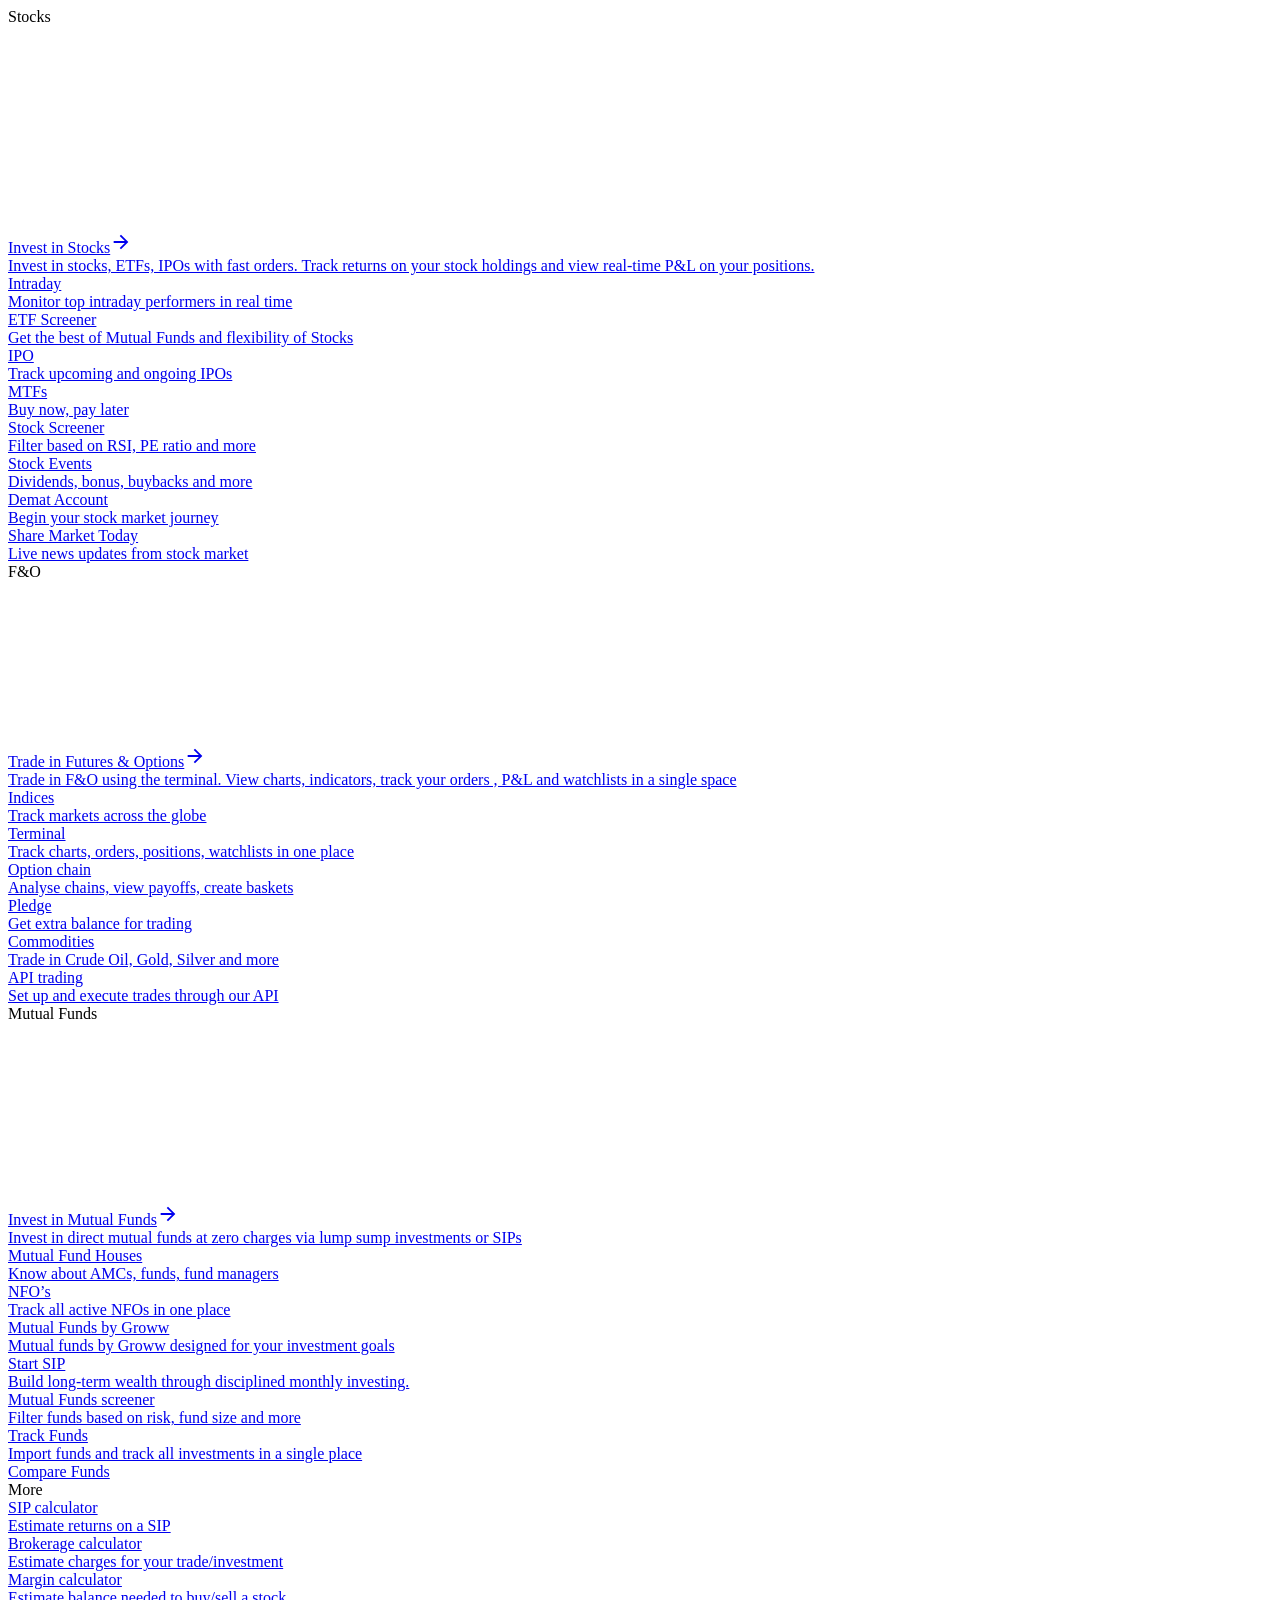
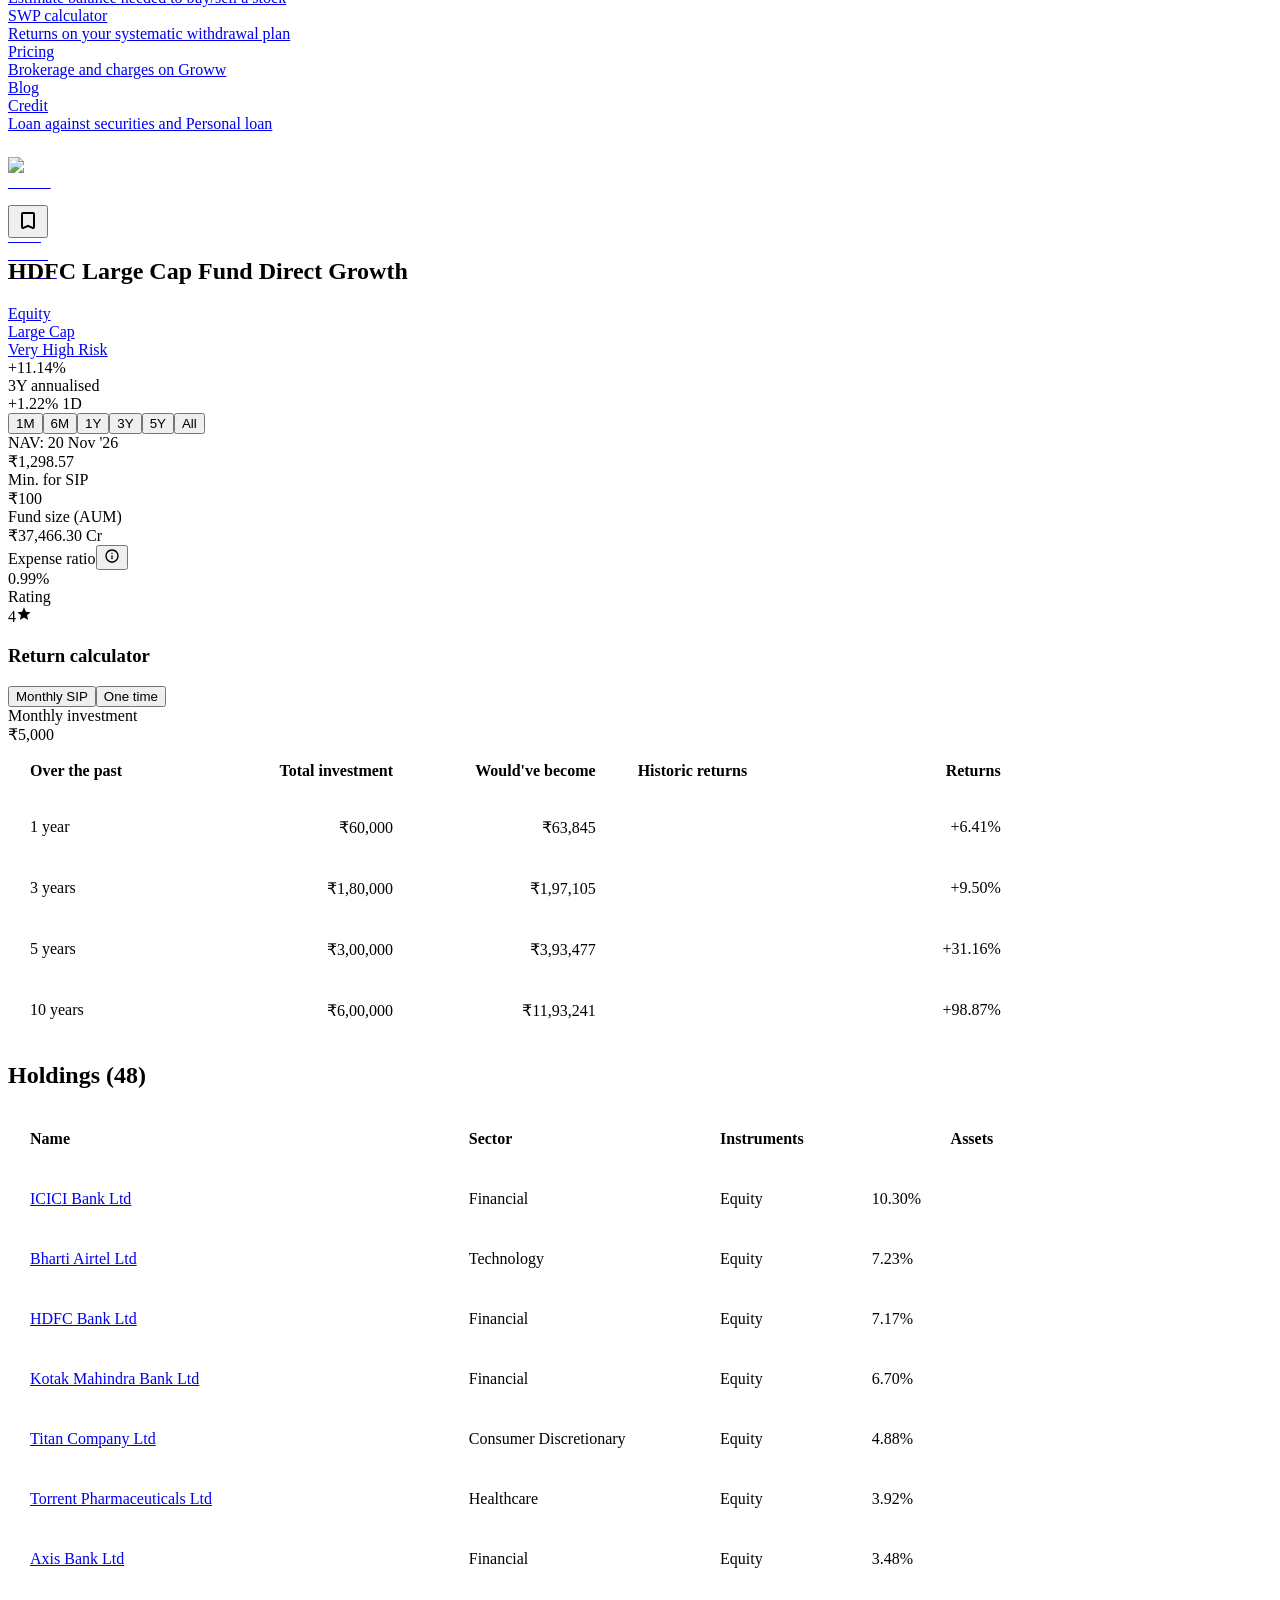
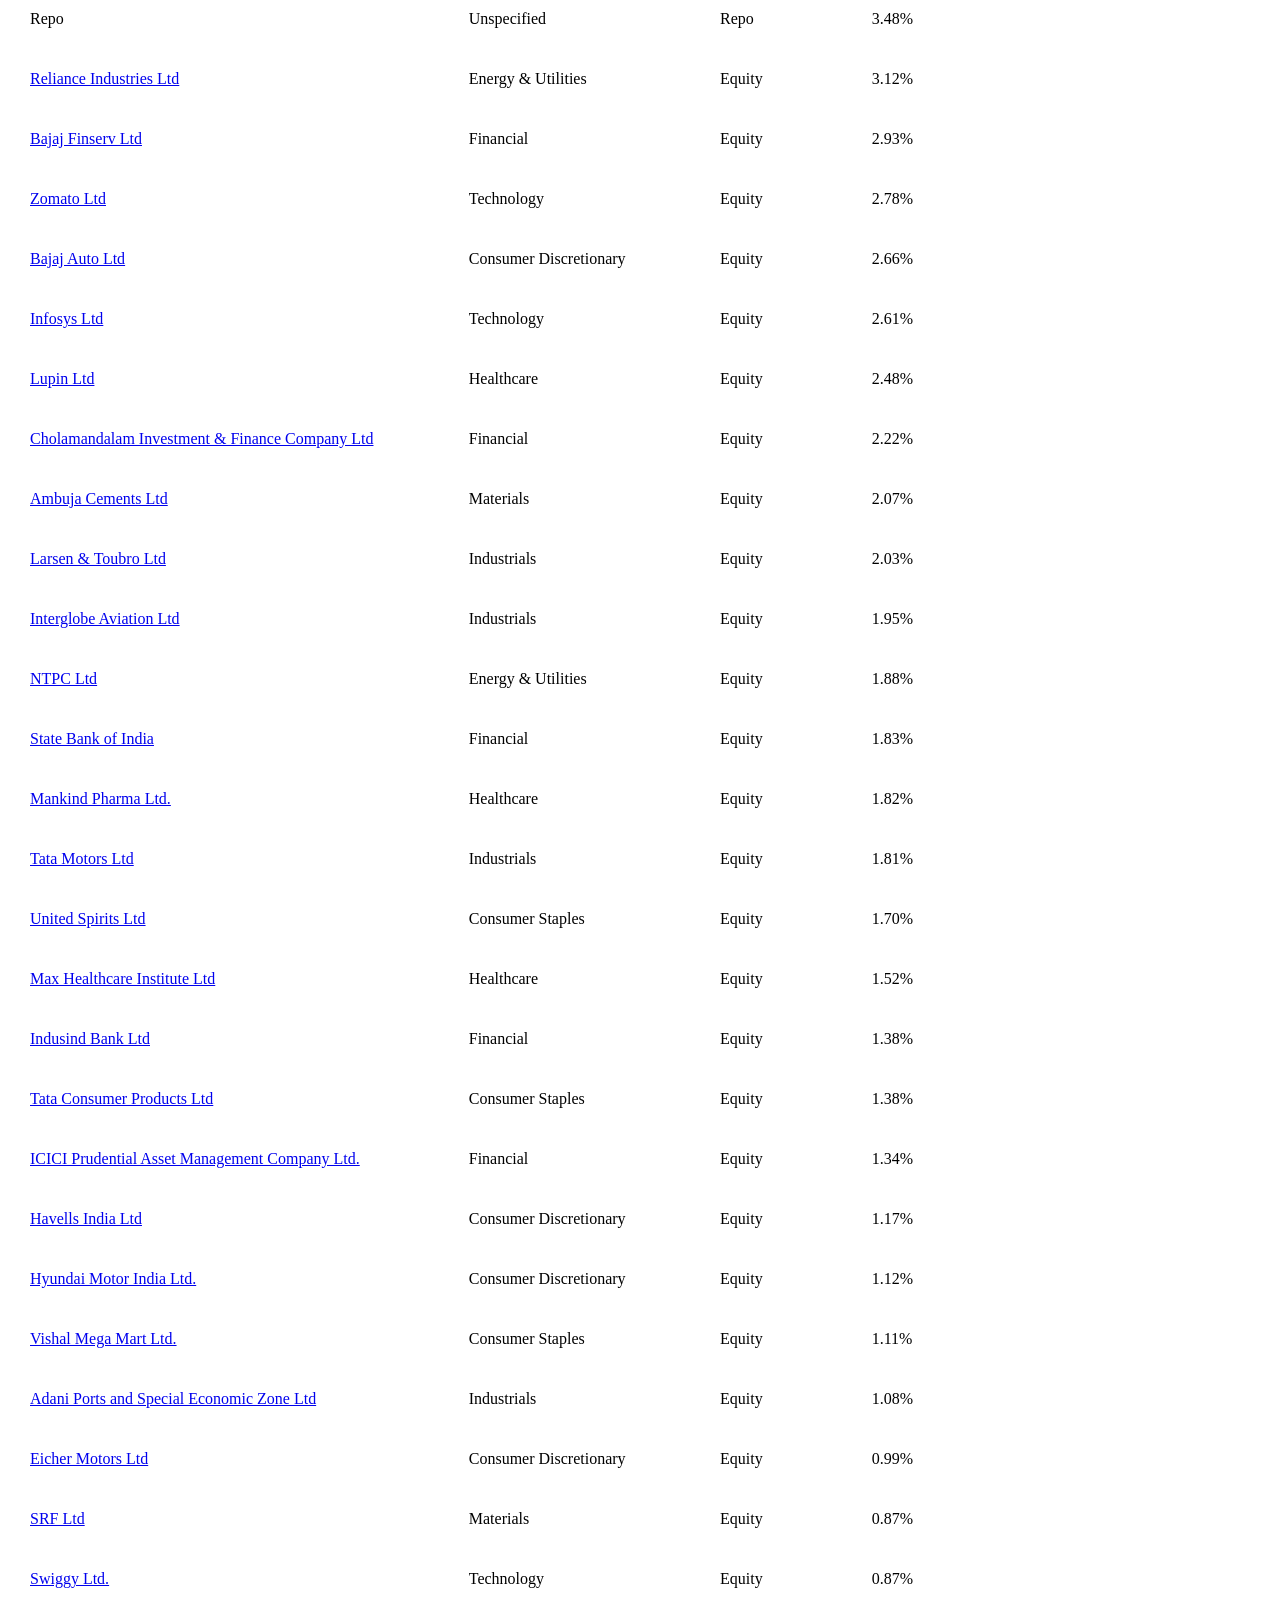
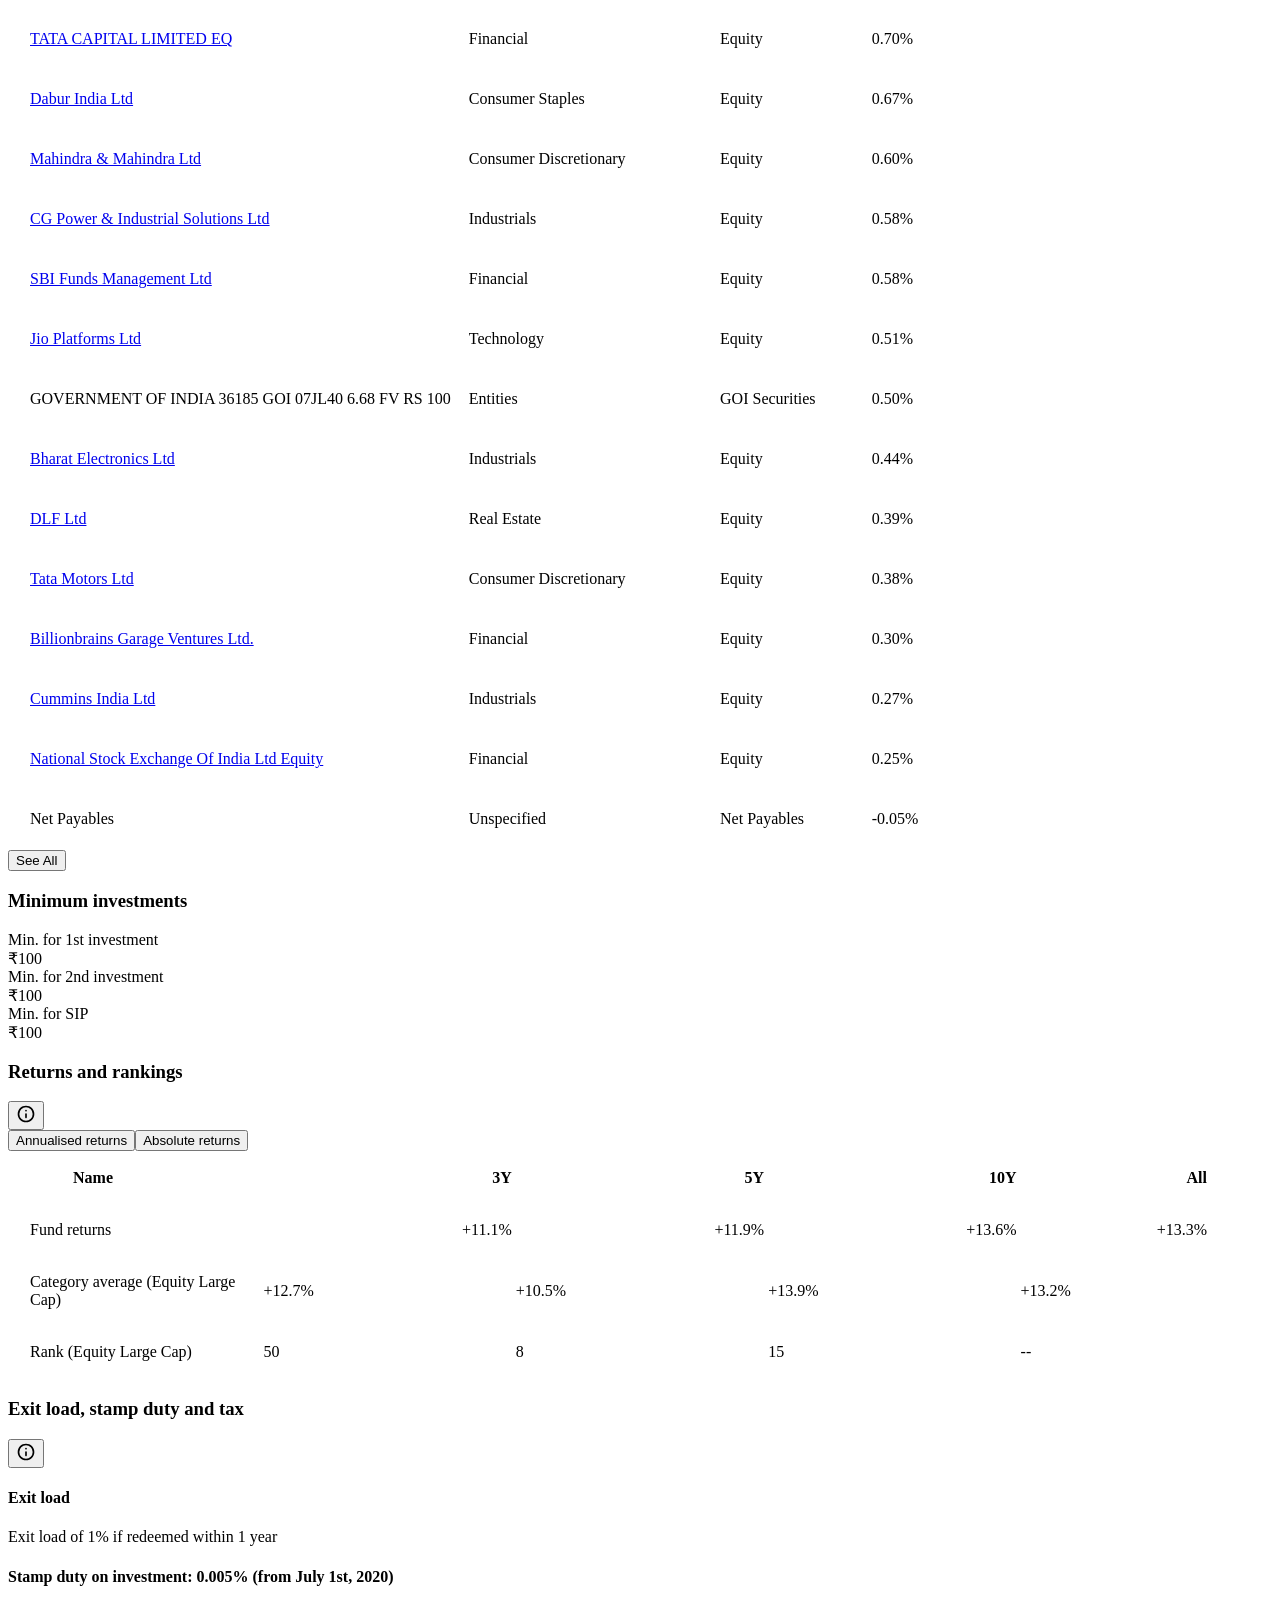
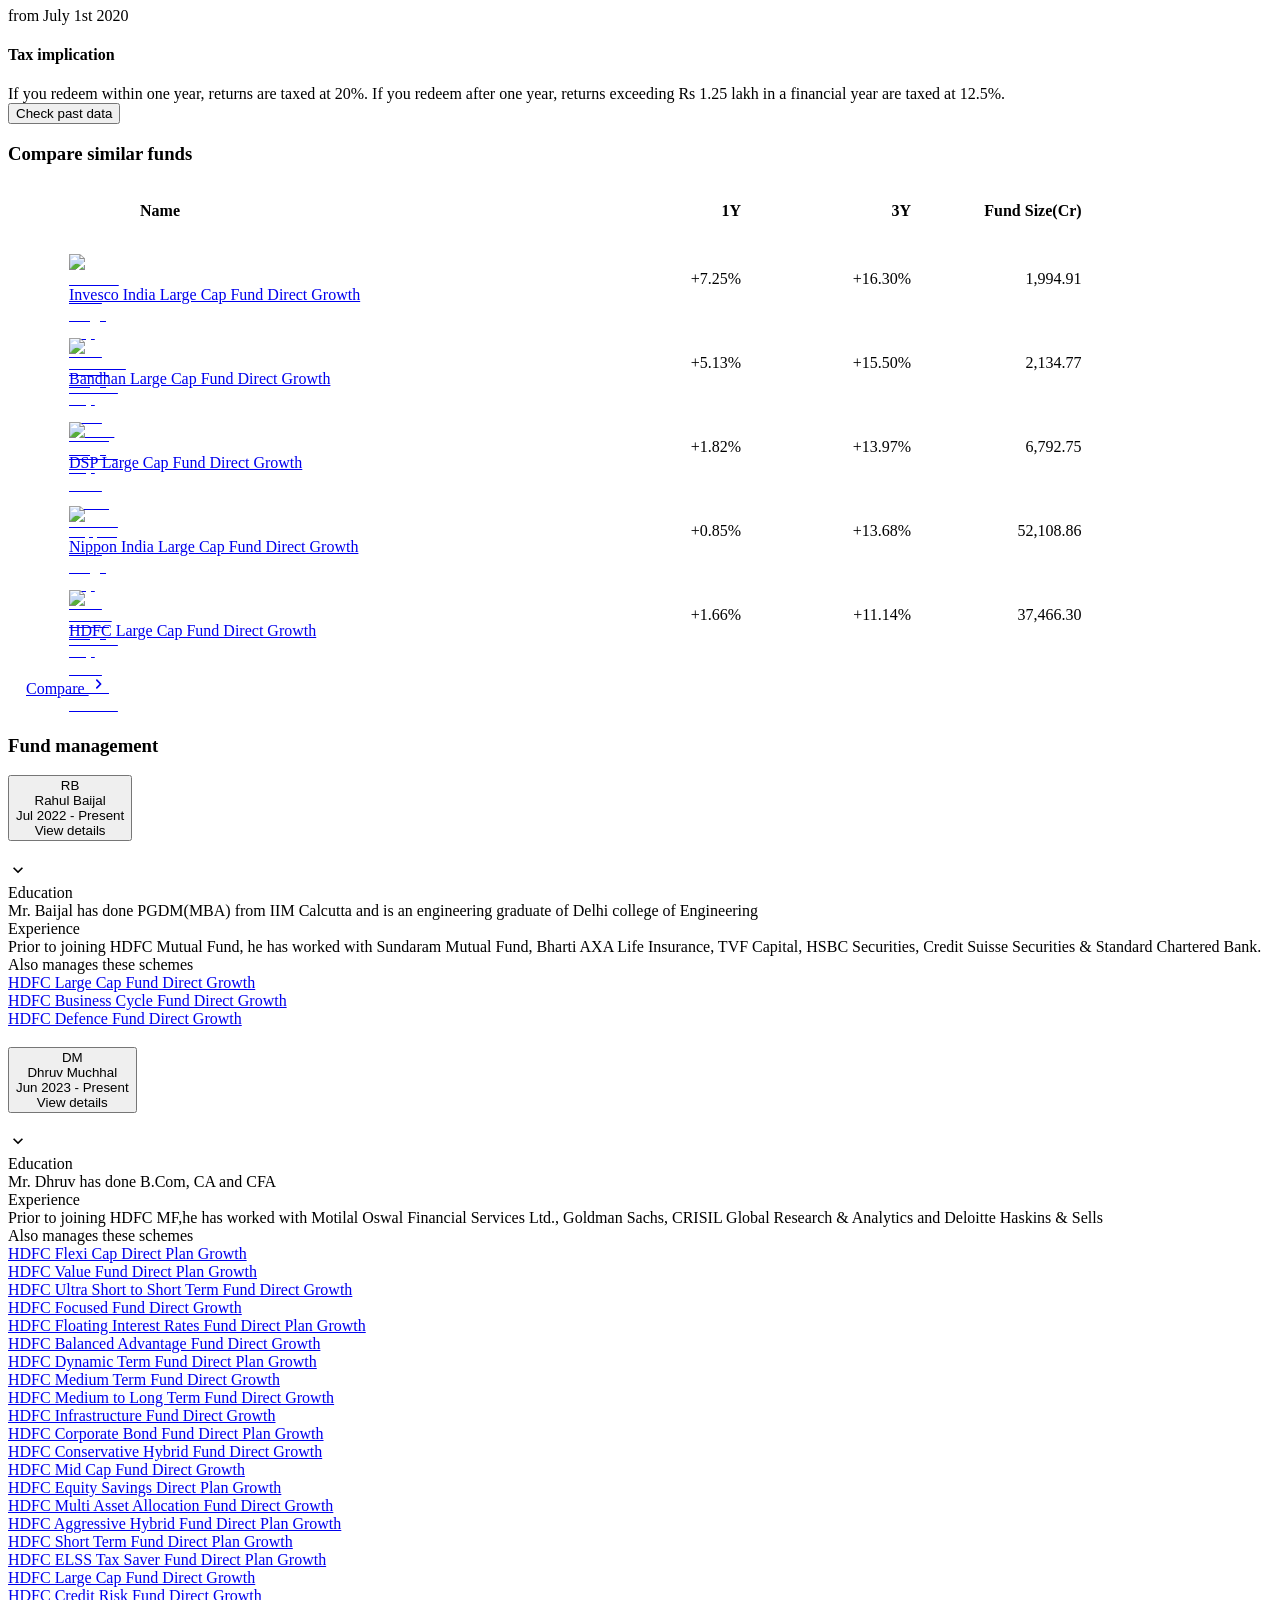
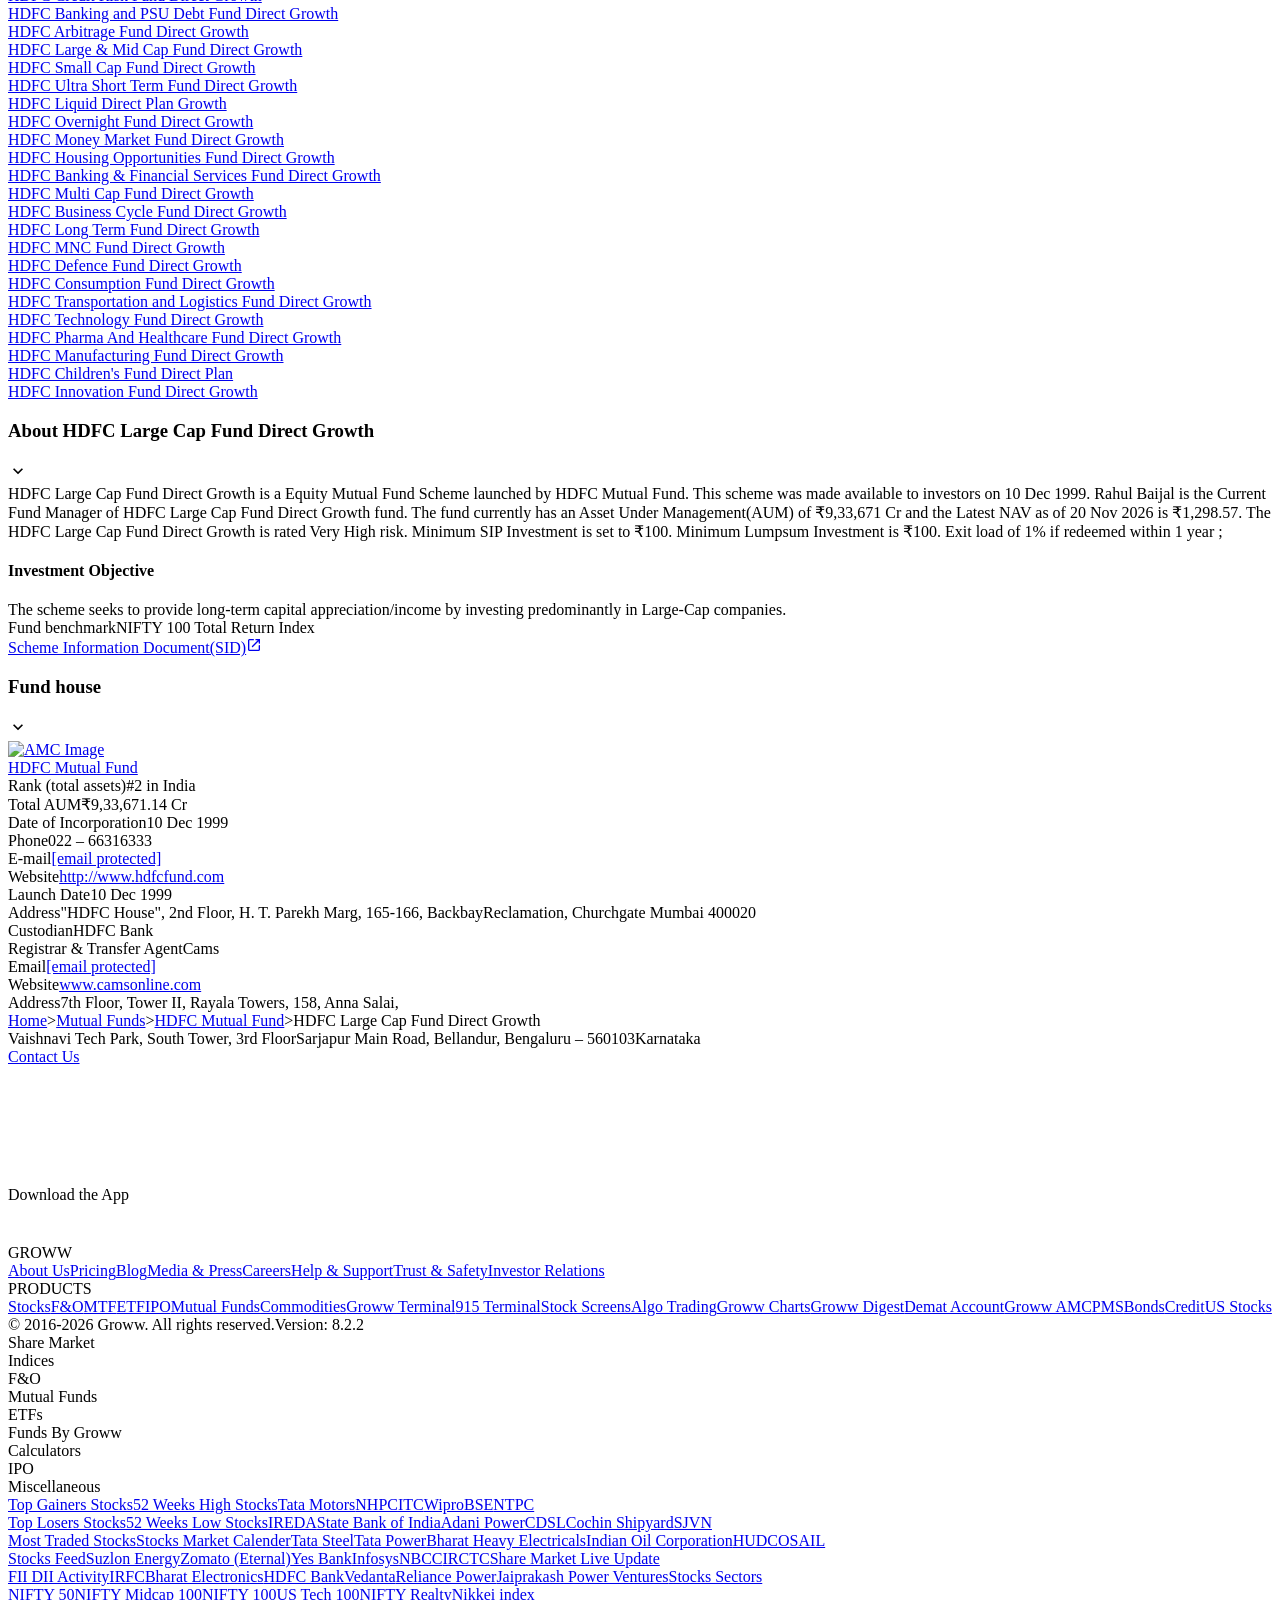
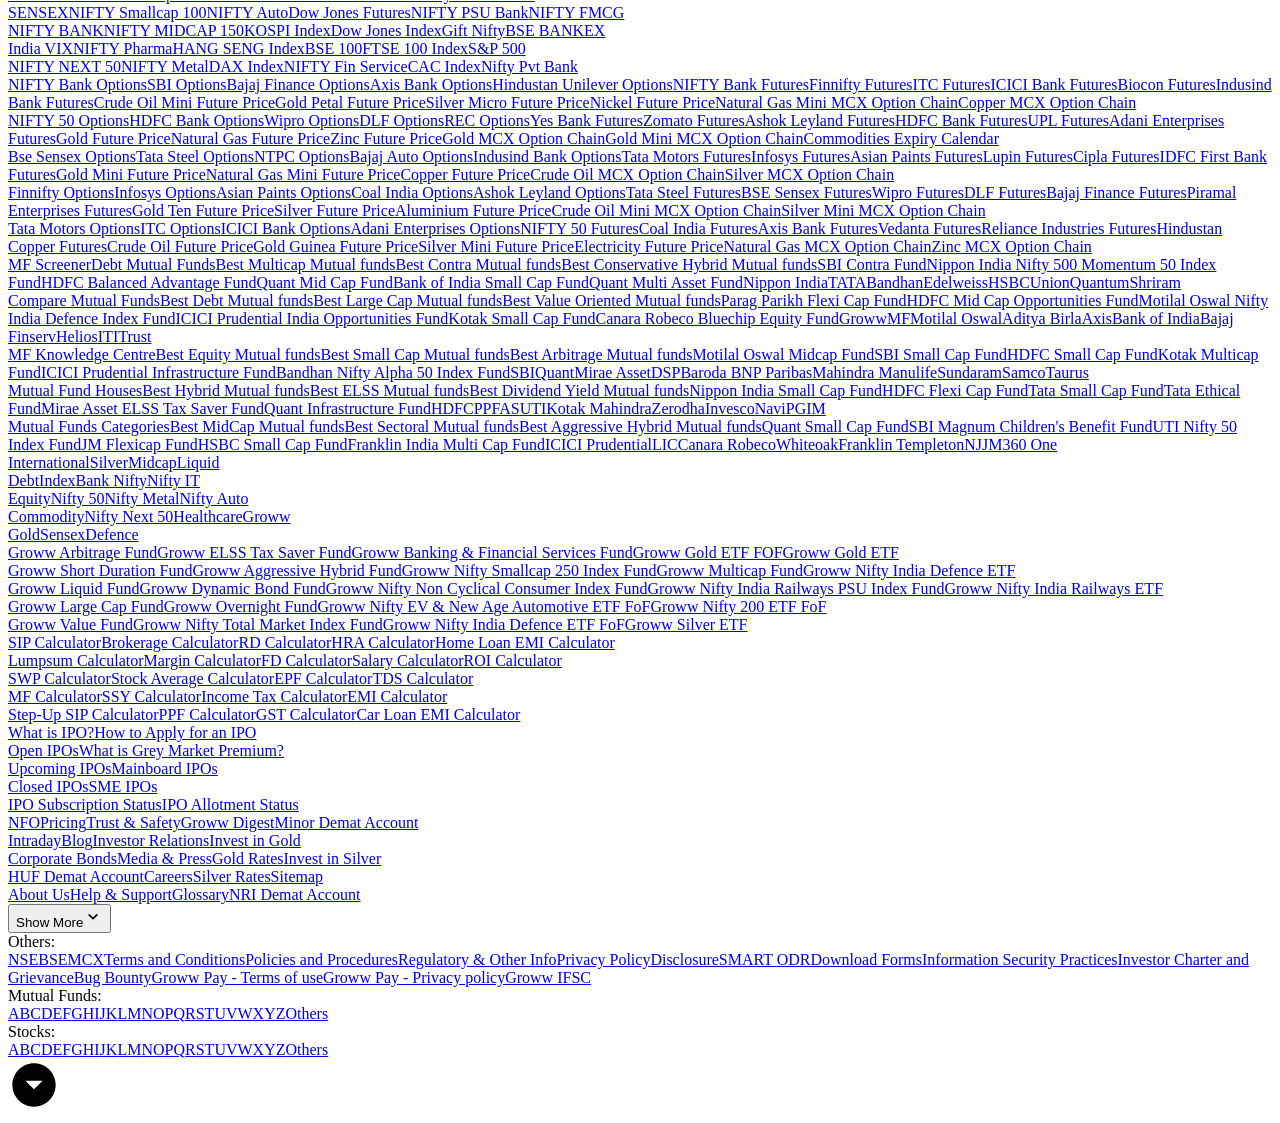
==== commit 72d25568: "chore: daily data re-ingestion 2026-11-22 13:05 UTC" ====
--- a/data/raw/hdfc-large-cap-fund-direct-growth.html
+++ b/data/raw/hdfc-large-cap-fund-direct-growth.html
@@ -2,7 +2,7 @@
   Invest in HDFC Large Cap Fund Online with Groww." data-next-head=""/><meta name="robots" content="index" data-next-head=""/><meta name="twitter:card" content="summary_large_image" data-next-head=""/><meta name="twitter:image" content="https://groww.in/groww-logo-270.png" data-next-head=""/><meta name="twitter:description" content="HDFC Large Cap Fund Direct Growth - Get latest NAV, SIP Returns &amp; Rankings, Ratings, Fund Performance, Portfolio, Expense Ratio, Holding Analysis, and Peers.
   Invest in HDFC Large Cap Fund Online with Groww." data-next-head=""/><meta name="twitter:title" content="HDFC Large Cap Fund Direct Growth - NAV, Mutual Fund Performance &amp; Portfolio" data-next-head=""/><meta name="twitter:site" content="_@groww" data-next-head=""/><meta name="twitter:creator" content="_@groww" data-next-head=""/><meta itemProp="name" content="HDFC Large Cap Fund Direct Growth - NAV, Mutual Fund Performance &amp; Portfolio" data-next-head=""/><meta itemProp="description" content="HDFC Large Cap Fund Direct Growth - Get latest NAV, SIP Returns &amp; Rankings, Ratings, Fund Performance, Portfolio, Expense Ratio, Holding Analysis, and Peers.
   Invest in HDFC Large Cap Fund Online with Groww." data-next-head=""/><meta itemProp="image" content="https://groww.in/groww-logo-270.png" data-next-head=""/><meta property="og:locale" content="en_US" data-next-head=""/><meta property="og:type" content="website" data-next-head=""/><meta property="og:title" content="HDFC Large Cap Fund Direct Growth - NAV, Mutual Fund Performance &amp; Portfolio" data-next-head=""/><meta property="og:image" content="https://groww.in/groww-logo-270.png" data-next-head=""/><meta property="og:description" content="HDFC Large Cap Fund Direct Growth - Get latest NAV, SIP Returns &amp; Rankings, Ratings, Fund Performance, Portfolio, Expense Ratio, Holding Analysis, and Peers.
-  Invest in HDFC Large Cap Fund Online with Groww." data-next-head=""/><meta property="og:url" content="https://groww.in/mutual-funds/hdfc-large-cap-fund-direct-growth" data-next-head=""/><meta property="og:site_name" content="Groww" data-next-head=""/><link rel="publisher" href="https://plus.google.com/b/112795119140865328446/+GrowwIn?" data-next-head=""/><link rel="canonical" href="https://groww.in/mutual-funds/hdfc-large-cap-fund-direct-growth" data-next-head=""/><meta property="csp-nonce" content="UZ8KSWNgyBUId2dZX/bop8U5a4/e7YBbcPZwx+whcmg="/><meta http-equiv="Content-Security-Policy" content="default-src &#x27;self&#x27;; object-src &#x27;none&#x27;; block-all-mixed-content; script-src &#x27;self&#x27; &#x27;nonce-UZ8KSWNgyBUId2dZX/bop8U5a4/e7YBbcPZwx+whcmg=&#x27; &#x27;wasm-unsafe-eval&#x27; https://*.groww.in/ https://*.growwinfra.in/ wss://*.groww.in/ wss://groww.in/ https://*.freshchat.com/ https://connect.facebook.net/ https://*.razorpay.com/ https://cdn32.godcstatic.com/ https://d2yyd1h5u9mauk.cloudfront.net/integrations/web/v1/library/ https://storage.googleapis.com/ https://www.googletagmanager.com/ https://tagmanager.google.com https://www.google-analytics.com/ https://ssl.google-analytics.com https://stats.g.doubleclick.net/ https://googleads.g.doubleclick.net/ https://www.googleadservices.com/ https://*.google.com/ https://www.google.co.in/ https://fonts.googleapis.com/ https://www.youtube.com/ https://www.youtube.com/iframe_api https://www.youtube-nocookie.com/ https://*.ingest.sentry.io https://hv-camera-web-sg.s3-ap-southeast-1.amazonaws.com/ https://hv-central-config.s3.ap-south-1.amazonaws.com/ https://hypersnapweb.hyperverge.co/ https://microapps.onemoney.in/ https://webrd.onemoney.in/ https://unpkg.com/ https://cdnjs.cloudflare.com/ https://www.gstatic.com/ https://bat.bing.com/ https://*.appsflyer.com/ https://www.clarity.ms/ https://*.ampproject.org/ https://unified-sdk.glomopay.com/; img-src &#x27;self&#x27; data: blob: https://groww.in/ https://*.groww.in/ https://img.youtube.com/ https://i.ytimg.com https://i3.ytimg.com https://s3.amazonaws.com/cdn.freshdesk.com/ https://viewlogo.s3.amazonaws.com/ https://wchat.freshchat.com/ https://www.google-analytics.com/ https://*.googleapis.com/ https://*.googleusercontent.com/ https://www.google.com/ https://www.google-analytics.com https://www.google.com/ads/ga-audiences https://www.googletagmanager.com https://ssl.gstatic.com https://www.gstatic.com https://stats.g.doubleclick.net/ https://www.google.co.in/ads/ga-audiences https://*.ingest.sentry.io https://hv-camera-web-sg.s3-ap-southeast-1.amazonaws.com/ https://hv-central-config.s3.ap-south-1.amazonaws.com/ https://hypersnapweb.hyperverge.co/ https://microapps.onemoney.in/ https://webrd.onemoney.in/ https://*.freshdesk.com/ https://bat.bing.com/ https://www.google.co.in/pagead/ https://*.ignosis.ai/ https://*.ignosis.in/ https://*.ampproject.org/ https://*.autochartist.com/; style-src &#x27;self&#x27; https://*.groww.in/ &#x27;unsafe-inline&#x27; https://accounts.google.com https://wchat.freshchat.com/ https://fonts.googleapis.com https://*.ampproject.org/; font-src &#x27;self&#x27; https://*.groww.in/ data: https://fonts.gstatic.com; connect-src &#x27;self&#x27; data: https://*.groww.in/ https://*.growwinfra.in/ wss://*.groww.in/ wss://groww.in/ https://*.razorpay.com/ https://*.delighted.com/ https://accounts.google.com https://*.googleapis.com/ https://*.ingest.sentry.io https://hv-camera-web-sg.s3-ap-southeast-1.amazonaws.com/ https://hv-central-config.s3.ap-south-1.amazonaws.com/ https://hypersnapweb.hyperverge.co/ https://microapps.onemoney.in/ https://webrd.onemoney.in/ https://*.ampproject.org/ https://www.google-analytics.com/ https://analytics.google.com/ https://region1.analytics.google.com/ https://region1.google-analytics.com/ https://stats.g.doubleclick.net/ https://www.google.com/ https://*.glomopay.com/; frame-src &#x27;self&#x27; https://reg.dreamcast.co/ https://storage.googleapis.com/ https://*.google.com/ https://www.youtube.com/ https://www.facebook.com https://*.groww.in/ wss://*.groww.in/ wss://groww.in/ https://wchat.freshchat.com/ https://growwapi.firebaseapp.com/ https://www.youtube.com/embed/ https://www.youtube.com/ https://www.youtube-nocookie.com/ https://*.ingest.sentry.io https://hv-camera-web-sg.s3-ap-southeast-1.amazonaws.com/ https://hv-central-config.s3.ap-south-1.amazonaws.com/ https://hypersnapweb.hyperverge.co/ https://microapps.onemoney.in/ https://webrd.onemoney.in/ https://*.ignosis.ai/ https://*.ignosis.in/ https://*.doubleclick.net/ https://*.ampproject.org/ https://www.googletagmanager.com/ https://mfcentral.com/ https://*.mfcentral.com/ https://*.glomopay.com/; media-src https://*.groww.in/ blob: https://storage.googleapis.com/ https://*.ampproject.org/;"/><meta charSet="utf-8"/><link rel="manifest" href="/manifest.json?v=1"/><link rel="preconnect" href="https://www.googletagmanager.com"/><link rel="preconnect" href="https://www.google-analytics.com"/><link rel="preload" href="https://resources.groww.in/web-assets/font/Soehne.woff2" as="font" type="font/woff2" crossorigin="anonymous"/><link rel="preload" href="https://resources.groww.in/web-assets/font/GrowwSans-Variable.woff2" as="font" type="font/woff2" crossorigin="anonymous"/><meta name="mobile-web-app-capable" content="yes"/><meta name="apple-mobile-web-app-capable" content="yes"/><meta name="application-name" content="Groww"/><meta name="apple-mobile-web-app-title" content="Groww"/><meta name="theme-color" content="#5500eb"/><meta name="msapplication-navbutton-color" content="#5500eb"/><meta name="apple-mobile-web-app-status-bar-style" content="black-translucent"/><meta name="msapplication-starturl" content="/"/><link type="application/opensearchdescription+xml" rel="search" href="/osdd.xml?v=6"/><script nomodule="" nonce="UZ8KSWNgyBUId2dZX/bop8U5a4/e7YBbcPZwx+whcmg=" src="/polyfills/core-js.min.js"></script><link data-next-font="" rel="preconnect" href="/" crossorigin="anonymous"/><script nonce="UZ8KSWNgyBUId2dZX/bop8U5a4/e7YBbcPZwx+whcmg=" data-nscript="beforeInteractive" crossorigin="anonymous">
+  Invest in HDFC Large Cap Fund Online with Groww." data-next-head=""/><meta property="og:url" content="https://groww.in/mutual-funds/hdfc-large-cap-fund-direct-growth" data-next-head=""/><meta property="og:site_name" content="Groww" data-next-head=""/><link rel="publisher" href="https://plus.google.com/b/112795119140865328446/+GrowwIn?" data-next-head=""/><link rel="canonical" href="https://groww.in/mutual-funds/hdfc-large-cap-fund-direct-growth" data-next-head=""/><meta property="csp-nonce" content="lg87KpucHOOlIu9hwrstgi1pxAVqUIksLH87xmEOZAI="/><meta http-equiv="Content-Security-Policy" content="default-src &#x27;self&#x27;; object-src &#x27;none&#x27;; block-all-mixed-content; script-src &#x27;self&#x27; &#x27;nonce-lg87KpucHOOlIu9hwrstgi1pxAVqUIksLH87xmEOZAI=&#x27; &#x27;wasm-unsafe-eval&#x27; https://*.groww.in/ https://*.growwinfra.in/ wss://*.groww.in/ wss://groww.in/ https://*.freshchat.com/ https://connect.facebook.net/ https://*.razorpay.com/ https://cdn32.godcstatic.com/ https://d2yyd1h5u9mauk.cloudfront.net/integrations/web/v1/library/ https://storage.googleapis.com/ https://www.googletagmanager.com/ https://tagmanager.google.com https://www.google-analytics.com/ https://ssl.google-analytics.com https://stats.g.doubleclick.net/ https://googleads.g.doubleclick.net/ https://www.googleadservices.com/ https://*.google.com/ https://www.google.co.in/ https://fonts.googleapis.com/ https://www.youtube.com/ https://www.youtube.com/iframe_api https://www.youtube-nocookie.com/ https://*.ingest.sentry.io https://hv-camera-web-sg.s3-ap-southeast-1.amazonaws.com/ https://hv-central-config.s3.ap-south-1.amazonaws.com/ https://hypersnapweb.hyperverge.co/ https://microapps.onemoney.in/ https://webrd.onemoney.in/ https://unpkg.com/ https://cdnjs.cloudflare.com/ https://www.gstatic.com/ https://bat.bing.com/ https://*.appsflyer.com/ https://www.clarity.ms/ https://*.ampproject.org/ https://unified-sdk.glomopay.com/; img-src &#x27;self&#x27; data: blob: https://groww.in/ https://*.groww.in/ https://img.youtube.com/ https://i.ytimg.com https://i3.ytimg.com https://s3.amazonaws.com/cdn.freshdesk.com/ https://viewlogo.s3.amazonaws.com/ https://wchat.freshchat.com/ https://www.google-analytics.com/ https://*.googleapis.com/ https://*.googleusercontent.com/ https://www.google.com/ https://www.google-analytics.com https://www.google.com/ads/ga-audiences https://www.googletagmanager.com https://ssl.gstatic.com https://www.gstatic.com https://stats.g.doubleclick.net/ https://www.google.co.in/ads/ga-audiences https://*.ingest.sentry.io https://hv-camera-web-sg.s3-ap-southeast-1.amazonaws.com/ https://hv-central-config.s3.ap-south-1.amazonaws.com/ https://hypersnapweb.hyperverge.co/ https://microapps.onemoney.in/ https://webrd.onemoney.in/ https://*.freshdesk.com/ https://bat.bing.com/ https://www.google.co.in/pagead/ https://*.ignosis.ai/ https://*.ignosis.in/ https://*.ampproject.org/ https://*.autochartist.com/; style-src &#x27;self&#x27; https://*.groww.in/ &#x27;unsafe-inline&#x27; https://accounts.google.com https://wchat.freshchat.com/ https://fonts.googleapis.com https://*.ampproject.org/; font-src &#x27;self&#x27; https://*.groww.in/ data: https://fonts.gstatic.com; connect-src &#x27;self&#x27; data: https://*.groww.in/ https://*.growwinfra.in/ wss://*.groww.in/ wss://groww.in/ https://*.razorpay.com/ https://*.delighted.com/ https://accounts.google.com https://*.googleapis.com/ https://*.ingest.sentry.io https://hv-camera-web-sg.s3-ap-southeast-1.amazonaws.com/ https://hv-central-config.s3.ap-south-1.amazonaws.com/ https://hypersnapweb.hyperverge.co/ https://microapps.onemoney.in/ https://webrd.onemoney.in/ https://*.ampproject.org/ https://www.google-analytics.com/ https://analytics.google.com/ https://region1.analytics.google.com/ https://region1.google-analytics.com/ https://stats.g.doubleclick.net/ https://www.google.com/ https://*.glomopay.com/; frame-src &#x27;self&#x27; https://reg.dreamcast.co/ https://storage.googleapis.com/ https://*.google.com/ https://www.youtube.com/ https://www.facebook.com https://*.groww.in/ wss://*.groww.in/ wss://groww.in/ https://wchat.freshchat.com/ https://growwapi.firebaseapp.com/ https://www.youtube.com/embed/ https://www.youtube.com/ https://www.youtube-nocookie.com/ https://*.ingest.sentry.io https://hv-camera-web-sg.s3-ap-southeast-1.amazonaws.com/ https://hv-central-config.s3.ap-south-1.amazonaws.com/ https://hypersnapweb.hyperverge.co/ https://microapps.onemoney.in/ https://webrd.onemoney.in/ https://*.ignosis.ai/ https://*.ignosis.in/ https://*.doubleclick.net/ https://*.ampproject.org/ https://www.googletagmanager.com/ https://mfcentral.com/ https://*.mfcentral.com/ https://*.glomopay.com/; media-src https://*.groww.in/ blob: https://storage.googleapis.com/ https://*.ampproject.org/;"/><meta charSet="utf-8"/><link rel="manifest" href="/manifest.json?v=1"/><link rel="preconnect" href="https://www.googletagmanager.com"/><link rel="preconnect" href="https://www.google-analytics.com"/><link rel="preload" href="https://resources.groww.in/web-assets/font/Soehne.woff2" as="font" type="font/woff2" crossorigin="anonymous"/><link rel="preload" href="https://resources.groww.in/web-assets/font/GrowwSans-Variable.woff2" as="font" type="font/woff2" crossorigin="anonymous"/><meta name="mobile-web-app-capable" content="yes"/><meta name="apple-mobile-web-app-capable" content="yes"/><meta name="application-name" content="Groww"/><meta name="apple-mobile-web-app-title" content="Groww"/><meta name="theme-color" content="#5500eb"/><meta name="msapplication-navbutton-color" content="#5500eb"/><meta name="apple-mobile-web-app-status-bar-style" content="black-translucent"/><meta name="msapplication-starturl" content="/"/><link type="application/opensearchdescription+xml" rel="search" href="/osdd.xml?v=6"/><script nomodule="" nonce="lg87KpucHOOlIu9hwrstgi1pxAVqUIksLH87xmEOZAI=" src="/polyfills/core-js.min.js"></script><link data-next-font="" rel="preconnect" href="/" crossorigin="anonymous"/><script nonce="lg87KpucHOOlIu9hwrstgi1pxAVqUIksLH87xmEOZAI=" data-nscript="beforeInteractive" crossorigin="anonymous">
   if (Promise && !Promise.allSettled) {
   Promise.allSettled = function(promises) {
     return Promise.all(promises.map(function(promise) {
@@ -13,7 +13,7 @@
       });
     }));
   };
-}</script><script nonce="UZ8KSWNgyBUId2dZX/bop8U5a4/e7YBbcPZwx+whcmg=" data-nscript="beforeInteractive" crossorigin="anonymous">
+}</script><script nonce="lg87KpucHOOlIu9hwrstgi1pxAVqUIksLH87xmEOZAI=" data-nscript="beforeInteractive" crossorigin="anonymous">
   (function () {
     if (typeof globalThis === 'undefined') {
       if (typeof window !== 'undefined') {
@@ -25,8 +25,8 @@
       }
     }
   })();
-</script><link nonce="UZ8KSWNgyBUId2dZX/bop8U5a4/e7YBbcPZwx+whcmg=" rel="preload" href="//assets-netstorage.groww.in/web-assets/billion_groww_desktop/prod/_next/static/css/d20b87a6ea1c6b59.css" as="style" crossorigin="anonymous"/><link nonce="UZ8KSWNgyBUId2dZX/bop8U5a4/e7YBbcPZwx+whcmg=" rel="stylesheet" href="//assets-netstorage.groww.in/web-assets/billion_groww_desktop/prod/_next/static/css/d20b87a6ea1c6b59.css" crossorigin="anonymous" data-n-g=""/><link nonce="UZ8KSWNgyBUId2dZX/bop8U5a4/e7YBbcPZwx+whcmg=" rel="preload" href="//assets-netstorage.groww.in/web-assets/billion_groww_desktop/prod/_next/static/css/350dbad5339149d0.css" as="style" crossorigin="anonymous"/><link nonce="UZ8KSWNgyBUId2dZX/bop8U5a4/e7YBbcPZwx+whcmg=" rel="stylesheet" href="//assets-netstorage.groww.in/web-assets/billion_groww_desktop/prod/_next/static/css/350dbad5339149d0.css" crossorigin="anonymous" data-n-p=""/><link nonce="UZ8KSWNgyBUId2dZX/bop8U5a4/e7YBbcPZwx+whcmg=" rel="preload" href="//assets-netstorage.groww.in/web-assets/billion_groww_desktop/prod/_next/static/css/d94400d195631a83.css" as="style" crossorigin="anonymous"/><link nonce="UZ8KSWNgyBUId2dZX/bop8U5a4/e7YBbcPZwx+whcmg=" rel="stylesheet" href="//assets-netstorage.groww.in/web-assets/billion_groww_desktop/prod/_next/static/css/d94400d195631a83.css" crossorigin="anonymous" data-n-p=""/><link nonce="UZ8KSWNgyBUId2dZX/bop8U5a4/e7YBbcPZwx+whcmg=" rel="preload" href="//assets-netstorage.groww.in/web-assets/billion_groww_desktop/prod/_next/static/css/a54775be23dce8a0.css" as="style" crossorigin="anonymous"/><link nonce="UZ8KSWNgyBUId2dZX/bop8U5a4/e7YBbcPZwx+whcmg=" rel="stylesheet" href="//assets-netstorage.groww.in/web-assets/billion_groww_desktop/prod/_next/static/css/a54775be23dce8a0.css" crossorigin="anonymous" data-n-p=""/><noscript data-n-css="UZ8KSWNgyBUId2dZX/bop8U5a4/e7YBbcPZwx+whcmg="></noscript><script defer="" nonce="UZ8KSWNgyBUId2dZX/bop8U5a4/e7YBbcPZwx+whcmg=" crossorigin="anonymous" nomodule="" src="//assets-netstorage.groww.in/web-assets/billion_groww_desktop/prod/_next/static/chunks/polyfills-42372ed130431b0a.js"></script><script src="//assets-netstorage.groww.in/web-assets/billion_groww_desktop/prod/_next/static/chunks/webpack-6b06e40315b01680.js" nonce="UZ8KSWNgyBUId2dZX/bop8U5a4/e7YBbcPZwx+whcmg=" defer="" crossorigin="anonymous"></script><script src="//assets-netstorage.groww.in/web-assets/billion_groww_desktop/prod/_next/static/chunks/framework-f50708772fa730ba.js" nonce="UZ8KSWNgyBUId2dZX/bop8U5a4/e7YBbcPZwx+whcmg=" defer="" crossorigin="anonymous"></script><script src="//assets-netstorage.groww.in/web-assets/billion_groww_desktop/prod/_next/static/chunks/main-eb12a1ec3902b0a5.js" nonce="UZ8KSWNgyBUId2dZX/bop8U5a4/e7YBbcPZwx+whcmg=" defer="" crossorigin="anonymous"></script><script src="//assets-netstorage.groww.in/web-assets/billion_groww_desktop/prod/_next/static/chunks/pages/_app-d6b165deb77bbe13.js" nonce="UZ8KSWNgyBUId2dZX/bop8U5a4/e7YBbcPZwx+whcmg=" defer="" crossorigin="anonymous"></script><script src="//assets-netstorage.groww.in/web-assets/billion_groww_desktop/prod/_next/static/chunks/1461-82843003287d0110.js" nonce="UZ8KSWNgyBUId2dZX/bop8U5a4/e7YBbcPZwx+whcmg=" defer="" crossorigin="anonymous"></script><script src="//assets-netstorage.groww.in/web-assets/billion_groww_desktop/prod/_next/static/chunks/1611-253f10799bcaaf6d.js" nonce="UZ8KSWNgyBUId2dZX/bop8U5a4/e7YBbcPZwx+whcmg=" defer="" crossorigin="anonymous"></script><script src="//assets-netstorage.groww.in/web-assets/billion_groww_desktop/prod/_next/static/chunks/11660-68173b780397c3c8.js" nonce="UZ8KSWNgyBUId2dZX/bop8U5a4/e7YBbcPZwx+whcmg=" defer="" crossorigin="anonymous"></script><script src="//assets-netstorage.groww.in/web-assets/billion_groww_desktop/prod/_next/static/chunks/5471-4563ca65c7c42049.js" nonce="UZ8KSWNgyBUId2dZX/bop8U5a4/e7YBbcPZwx+whcmg=" defer="" crossorigin="anonymous"></script><script src="//assets-netstorage.groww.in/web-assets/billion_groww_desktop/prod/_next/static/chunks/41801-ce846e9230199ced.js" nonce="UZ8KSWNgyBUId2dZX/bop8U5a4/e7YBbcPZwx+whcmg=" defer="" crossorigin="anonymous"></script><script src="//assets-netstorage.groww.in/web-assets/billion_groww_desktop/prod/_next/static/chunks/80593-e9dd9f367b5877e1.js" nonce="UZ8KSWNgyBUId2dZX/bop8U5a4/e7YBbcPZwx+whcmg=" defer="" crossorigin="anonymous"></script><script src="//assets-netstorage.groww.in/web-assets/billion_groww_desktop/prod/_next/static/chunks/21454-727a247e32de2256.js" nonce="UZ8KSWNgyBUId2dZX/bop8U5a4/e7YBbcPZwx+whcmg=" defer="" crossorigin="anonymous"></script><script src="//assets-netstorage.groww.in/web-assets/billion_groww_desktop/prod/_next/static/chunks/66687-833b90c0fbc4189b.js" nonce="UZ8KSWNgyBUId2dZX/bop8U5a4/e7YBbcPZwx+whcmg=" defer="" crossorigin="anonymous"></script><script src="//assets-netstorage.groww.in/web-assets/billion_groww_desktop/prod/_next/static/chunks/12676-975cdae66a608731.js" nonce="UZ8KSWNgyBUId2dZX/bop8U5a4/e7YBbcPZwx+whcmg=" defer="" crossorigin="anonymous"></script><script src="//assets-netstorage.groww.in/web-assets/billion_groww_desktop/prod/_next/static/chunks/68242-6cbcd216832f107c.js" nonce="UZ8KSWNgyBUId2dZX/bop8U5a4/e7YBbcPZwx+whcmg=" defer="" crossorigin="anonymous"></script><script src="//assets-netstorage.groww.in/web-assets/billion_groww_desktop/prod/_next/static/chunks/12900-eb6cc8c5dd8c6e75.js" nonce="UZ8KSWNgyBUId2dZX/bop8U5a4/e7YBbcPZwx+whcmg=" defer="" crossorigin="anonymous"></script><script src="//assets-netstorage.groww.in/web-assets/billion_groww_desktop/prod/_next/static/chunks/47726-e7a3543cc1cfef13.js" nonce="UZ8KSWNgyBUId2dZX/bop8U5a4/e7YBbcPZwx+whcmg=" defer="" crossorigin="anonymous"></script><script src="//assets-netstorage.groww.in/web-assets/billion_groww_desktop/prod/_next/static/chunks/93102-1c1d3334882ebd20.js" nonce="UZ8KSWNgyBUId2dZX/bop8U5a4/e7YBbcPZwx+whcmg=" defer="" crossorigin="anonymous"></script><script src="//assets-netstorage.groww.in/web-assets/billion_groww_desktop/prod/_next/static/chunks/56861-2272e1865a196fb8.js" nonce="UZ8KSWNgyBUId2dZX/bop8U5a4/e7YBbcPZwx+whcmg=" defer="" crossorigin="anonymous"></script><script src="//assets-netstorage.groww.in/web-assets/billion_groww_desktop/prod/_next/static/chunks/94375-67d4a6468b9ab59c.js" nonce="UZ8KSWNgyBUId2dZX/bop8U5a4/e7YBbcPZwx+whcmg=" defer="" crossorigin="anonymous"></script><script src="//assets-netstorage.groww.in/web-assets/billion_groww_desktop/prod/_next/static/chunks/32919-9029ab2ef1bfac0c.js" nonce="UZ8KSWNgyBUId2dZX/bop8U5a4/e7YBbcPZwx+whcmg=" defer="" crossorigin="anonymous"></script><script src="//assets-netstorage.groww.in/web-assets/billion_groww_desktop/prod/_next/static/chunks/3458-9c0d4a2202880f62.js" nonce="UZ8KSWNgyBUId2dZX/bop8U5a4/e7YBbcPZwx+whcmg=" defer="" crossorigin="anonymous"></script><script src="//assets-netstorage.groww.in/web-assets/billion_groww_desktop/prod/_next/static/chunks/56309-16fc047a1764b4cc.js" nonce="UZ8KSWNgyBUId2dZX/bop8U5a4/e7YBbcPZwx+whcmg=" defer="" crossorigin="anonymous"></script><script src="//assets-netstorage.groww.in/web-assets/billion_groww_desktop/prod/_next/static/chunks/32879-b64da8d119c09f43.js" nonce="UZ8KSWNgyBUId2dZX/bop8U5a4/e7YBbcPZwx+whcmg=" defer="" crossorigin="anonymous"></script><script src="//assets-netstorage.groww.in/web-assets/billion_groww_desktop/prod/_next/static/chunks/35511-05bc76a5ef5d1387.js" nonce="UZ8KSWNgyBUId2dZX/bop8U5a4/e7YBbcPZwx+whcmg=" defer="" crossorigin="anonymous"></script><script src="//assets-netstorage.groww.in/web-assets/billion_groww_desktop/prod/_next/static/chunks/10223-9f3214fc4a193420.js" nonce="UZ8KSWNgyBUId2dZX/bop8U5a4/e7YBbcPZwx+whcmg=" defer="" crossorigin="anonymous"></script><script src="//assets-netstorage.groww.in/web-assets/billion_groww_desktop/prod/_next/static/chunks/20567-e0219e8d66d49922.js" nonce="UZ8KSWNgyBUId2dZX/bop8U5a4/e7YBbcPZwx+whcmg=" defer="" crossorigin="anonymous"></script><script src="//assets-netstorage.groww.in/web-assets/billion_groww_desktop/prod/_next/static/chunks/66974-5f9257475f51f08f.js" nonce="UZ8KSWNgyBUId2dZX/bop8U5a4/e7YBbcPZwx+whcmg=" defer="" crossorigin="anonymous"></script><script src="//assets-netstorage.groww.in/web-assets/billion_groww_desktop/prod/_next/static/chunks/37579-9e118a6219a5dcfd.js" nonce="UZ8KSWNgyBUId2dZX/bop8U5a4/e7YBbcPZwx+whcmg=" defer="" crossorigin="anonymous"></script><script src="//assets-netstorage.groww.in/web-assets/billion_groww_desktop/prod/_next/static/chunks/36422-21c4c022417986da.js" nonce="UZ8KSWNgyBUId2dZX/bop8U5a4/e7YBbcPZwx+whcmg=" defer="" crossorigin="anonymous"></script><script src="//assets-netstorage.groww.in/web-assets/billion_groww_desktop/prod/_next/static/chunks/31735-f4e1295ee70ad09c.js" nonce="UZ8KSWNgyBUId2dZX/bop8U5a4/e7YBbcPZwx+whcmg=" defer="" crossorigin="anonymous"></script><script src="//assets-netstorage.groww.in/web-assets/billion_groww_desktop/prod/_next/static/chunks/pages/mutual-funds/%5BsearchId%5D-f64f621bd9cccd76.js" nonce="UZ8KSWNgyBUId2dZX/bop8U5a4/e7YBbcPZwx+whcmg=" defer="" crossorigin="anonymous"></script><script src="//assets-netstorage.groww.in/web-assets/billion_groww_desktop/prod/_next/static/xvwwuz5aZ19OH6GGG3Uvb/_buildManifest.js" nonce="UZ8KSWNgyBUId2dZX/bop8U5a4/e7YBbcPZwx+whcmg=" defer="" crossorigin="anonymous"></script><script src="//assets-netstorage.groww.in/web-assets/billion_groww_desktop/prod/_next/static/xvwwuz5aZ19OH6GGG3Uvb/_ssgManifest.js" nonce="UZ8KSWNgyBUId2dZX/bop8U5a4/e7YBbcPZwx+whcmg=" defer="" crossorigin="anonymous"></script></head><body><div id="__next"><div class="lne123Loader"></div><div id="root"><div class=" header2025_headerContainer__WqMf9 bgHeader" style="max-width:calc(100vw - var(--gr1-sidebar-width, 0px))"><div class="row mainDiv width100" style="border-bottom:1px solid var(--border-primary)"><div class="loggedOut_navContainer__h99vu absolute-center vspace-between web-align false"><div class="absolute-center loggedOut_leftContainer__qKr3O"><div class="loggedOut_marginBottom4__EmG4W cur-po"></div><div class="absolute-center"><div class="bodyLargeHeavy contentSecondary flex absolute-center"><div class="absolute-center loggedOut_navItem__gjbia "><span class="cur-po">Stocks</span></div><div class="loggedOut_hoverDiv__aVsCI borderPrimary"><div class="dropdownUI_dropdownContainer___FvdC flex"><a class="dropdownUI_dropdownSection1__Gql_w width100 absolute-center flex-column" href="/stocks"><div class="absolute-center dropdownUI_dropdownMinHeight__P5uZe"><div class="lazyload-wrapper "><div style="height:205px" class="lazyload-placeholder"></div></div></div><div class="flex flex-column"><div class="bodyLargeHeavy contentPrimary absolute-center dropdownUI_dropdownHeading__i9Nxv">Invest in Stocks<svg xmlns="http://www.w3.org/2000/svg" viewBox="0 0 24 24" fill="currentColor" height="22" width="22"><path fill="none" d="M0 0h24v24H0z"></path><path d="m12 4-1.41 1.41L16.17 11H4v2h12.17l-5.58 5.59L12 20l8-8z"></path></svg></div><div class="bodyBase contentSecondary dropdownUI_dropdownSubHeading__w7vpz">Invest in stocks, ETFs, IPOs with fast orders. Track returns on your stock holdings and view real-time P&amp;L on your positions.</div></div></a><div class="dropdownUI_dropdownDivider__TJ2iA absolute-center borderPrimary"></div><div class="dropdownUI_dropdownSection2__C0CDh false flex flex-column"><a class="bodyLargeHeavy contentPrimary backgroundTransparentHover absolute-center dropdownUI_dropdownSection2Item__HAq3_" href="/stocks/intraday"><span class="absolute-center contentSecondary"></span><div class="flex flex-column"><div class="bodyLargeHeavy contentPrimary dropdownUI_dropdownHeading__i9Nxv">Intraday</div><div class="bodyBase contentSecondary dropdownUI_dropdownSubHeading__w7vpz">Monitor top intraday performers in real time</div></div></a><a class="bodyLargeHeavy contentPrimary backgroundTransparentHover absolute-center dropdownUI_dropdownSection2Item__HAq3_" href="/etfs"><span class="absolute-center contentSecondary"></span><div class="flex flex-column"><div class="bodyLargeHeavy contentPrimary dropdownUI_dropdownHeading__i9Nxv">ETF Screener</div><div class="bodyBase contentSecondary dropdownUI_dropdownSubHeading__w7vpz">Get the best of Mutual Funds and flexibility of Stocks</div></div></a><a class="bodyLargeHeavy contentPrimary backgroundTransparentHover absolute-center dropdownUI_dropdownSection2Item__HAq3_" href="/ipo"><span class="absolute-center contentSecondary"></span><div class="flex flex-column"><div class="bodyLargeHeavy contentPrimary dropdownUI_dropdownHeading__i9Nxv">IPO</div><div class="bodyBase contentSecondary dropdownUI_dropdownSubHeading__w7vpz">Track upcoming and ongoing IPOs</div></div></a><a class="bodyLargeHeavy contentPrimary backgroundTransparentHover absolute-center dropdownUI_dropdownSection2Item__HAq3_" href="/stocks/mtf"><span class="absolute-center contentSecondary"></span><div class="flex flex-column"><div class="bodyLargeHeavy contentPrimary dropdownUI_dropdownHeading__i9Nxv">MTFs</div><div class="bodyBase contentSecondary dropdownUI_dropdownSubHeading__w7vpz">Buy now, pay later</div></div></a></div><div class="dropdownUI_dropdownDivider__TJ2iA absolute-center borderPrimary"></div><div class="dropdownUI_dropdownSection2__C0CDh flex flex-column"><a class="bodyLargeHeavy contentPrimary backgroundTransparentHover absolute-center dropdownUI_dropdownSection2Item__HAq3_" href="/stocks/filter"><span class="absolute-center contentSecondary"></span><div class="flex flex-column"><div class="bodyLargeHeavy contentPrimary dropdownUI_dropdownHeading__i9Nxv">Stock Screener</div><div class="bodyBase contentSecondary dropdownUI_dropdownSubHeading__w7vpz">Filter based on RSI, PE ratio and more</div></div></a><a class="bodyLargeHeavy contentPrimary backgroundTransparentHover absolute-center dropdownUI_dropdownSection2Item__HAq3_" href="/stocks/calendar"><span class="absolute-center contentSecondary"></span><div class="flex flex-column"><div class="bodyLargeHeavy contentPrimary dropdownUI_dropdownHeading__i9Nxv">Stock Events</div><div class="bodyBase contentSecondary dropdownUI_dropdownSubHeading__w7vpz">Dividends, bonus, buybacks and more</div></div></a><a class="bodyLargeHeavy contentPrimary backgroundTransparentHover absolute-center dropdownUI_dropdownSection2Item__HAq3_" href="/open-demat-account"><span class="absolute-center contentSecondary"></span><div class="flex flex-column"><div class="bodyLargeHeavy contentPrimary dropdownUI_dropdownHeading__i9Nxv">Demat Account</div><div class="bodyBase contentSecondary dropdownUI_dropdownSubHeading__w7vpz">Begin your stock market journey</div></div></a><a class="bodyLargeHeavy contentPrimary backgroundTransparentHover absolute-center dropdownUI_dropdownSection2Item__HAq3_" href="/share-market-today"><span class="absolute-center contentSecondary"></span><div class="flex flex-column"><div class="bodyLargeHeavy contentPrimary dropdownUI_dropdownHeading__i9Nxv">Share Market Today</div><div class="bodyBase contentSecondary dropdownUI_dropdownSubHeading__w7vpz">Live news updates from stock market</div></div></a></div></div></div></div><div class="bodyLargeHeavy contentSecondary flex absolute-center"><div class="absolute-center loggedOut_navItem__gjbia "><span class="cur-po">F&amp;O</span></div><div class="loggedOut_hoverDiv__aVsCI borderPrimary"><div class="dropdownUI_dropdownContainer___FvdC flex"><a class="dropdownUI_dropdownSection1__Gql_w width100 absolute-center flex-column" href="/futures-and-options"><div class="absolute-center dropdownUI_dropdownMinHeight__P5uZe"><div class="lazyload-wrapper "><div style="height:163.8px" class="lazyload-placeholder"></div></div></div><div class="flex flex-column"><div class="bodyLargeHeavy contentPrimary absolute-center dropdownUI_dropdownHeading__i9Nxv">Trade in Futures &amp; Options<svg xmlns="http://www.w3.org/2000/svg" viewBox="0 0 24 24" fill="currentColor" height="22" width="22"><path fill="none" d="M0 0h24v24H0z"></path><path d="m12 4-1.41 1.41L16.17 11H4v2h12.17l-5.58 5.59L12 20l8-8z"></path></svg></div><div class="bodyBase contentSecondary dropdownUI_dropdownSubHeading__w7vpz">Trade in F&amp;O using the terminal. View charts, indicators, track your orders , P&amp;L and watchlists in a single space</div></div></a><div class="dropdownUI_dropdownDivider__TJ2iA absolute-center borderPrimary"></div><div class="dropdownUI_dropdownSection2__C0CDh false flex flex-column"><a class="bodyLargeHeavy contentPrimary backgroundTransparentHover absolute-center dropdownUI_dropdownSection2Item__HAq3_" href="/indices"><span class="absolute-center contentSecondary"></span><div class="flex flex-column"><div class="bodyLargeHeavy contentPrimary dropdownUI_dropdownHeading__i9Nxv">Indices</div><div class="bodyBase contentSecondary dropdownUI_dropdownSubHeading__w7vpz">Track markets across the globe</div></div></a><a class="bodyLargeHeavy contentPrimary backgroundTransparentHover absolute-center dropdownUI_dropdownSection2Item__HAq3_" href="/charts"><span class="absolute-center contentSecondary"></span><div class="flex flex-column"><div class="bodyLargeHeavy contentPrimary dropdownUI_dropdownHeading__i9Nxv">Terminal</div><div class="bodyBase contentSecondary dropdownUI_dropdownSubHeading__w7vpz">Track charts, orders, positions, watchlists in one place</div></div></a><a class="bodyLargeHeavy contentPrimary backgroundTransparentHover absolute-center dropdownUI_dropdownSection2Item__HAq3_" href="/options/nifty"><span class="absolute-center contentSecondary"></span><div class="flex flex-column"><div class="bodyLargeHeavy contentPrimary dropdownUI_dropdownHeading__i9Nxv">Option chain</div><div class="bodyBase contentSecondary dropdownUI_dropdownSubHeading__w7vpz">Analyse chains, view payoffs, create baskets</div></div></a></div><div class="dropdownUI_dropdownDivider__TJ2iA absolute-center borderPrimary"></div><div class="dropdownUI_dropdownSection2__C0CDh flex flex-column"><a class="bodyLargeHeavy contentPrimary backgroundTransparentHover absolute-center dropdownUI_dropdownSection2Item__HAq3_" href="/available-for-pledge"><span class="absolute-center contentSecondary"></span><div class="flex flex-column"><div class="bodyLargeHeavy contentPrimary dropdownUI_dropdownHeading__i9Nxv">Pledge</div><div class="bodyBase contentSecondary dropdownUI_dropdownSubHeading__w7vpz">Get extra balance for trading</div></div></a><a class="bodyLargeHeavy contentPrimary backgroundTransparentHover absolute-center dropdownUI_dropdownSection2Item__HAq3_" href="/commodities"><span class="absolute-center contentSecondary"></span><div class="flex flex-column"><div class="bodyLargeHeavy contentPrimary dropdownUI_dropdownHeading__i9Nxv">Commodities</div><div class="bodyBase contentSecondary dropdownUI_dropdownSubHeading__w7vpz">Trade in Crude Oil, Gold, Silver and more</div></div></a><a class="bodyLargeHeavy contentPrimary backgroundTransparentHover absolute-center dropdownUI_dropdownSection2Item__HAq3_" href="/trade-api"><span class="absolute-center contentSecondary"></span><div class="flex flex-column"><div class="bodyLargeHeavy contentPrimary dropdownUI_dropdownHeading__i9Nxv">API trading</div><div class="bodyBase contentSecondary dropdownUI_dropdownSubHeading__w7vpz">Set up and execute trades through our API</div></div></a></div></div></div></div><div class="bodyLargeHeavy contentSecondary flex absolute-center"><div class="absolute-center loggedOut_navItem__gjbia loggedOut_navItemSecondLast__dBn7a"><span class="cur-po">Mutual Funds</span></div><div class="loggedOut_hoverDiv__aVsCI borderPrimary"><div class="dropdownUI_dropdownContainer___FvdC flex"><a class="dropdownUI_dropdownSection1__Gql_w width100 absolute-center flex-column" href="/mutual-funds"><div class="absolute-center dropdownUI_dropdownMinHeight__P5uZe"><div class="lazyload-wrapper "><div style="height:180.6px" class="lazyload-placeholder"></div></div></div><div class="flex flex-column"><div class="bodyLargeHeavy contentPrimary absolute-center dropdownUI_dropdownHeading__i9Nxv">Invest in Mutual Funds<svg xmlns="http://www.w3.org/2000/svg" viewBox="0 0 24 24" fill="currentColor" height="22" width="22"><path fill="none" d="M0 0h24v24H0z"></path><path d="m12 4-1.41 1.41L16.17 11H4v2h12.17l-5.58 5.59L12 20l8-8z"></path></svg></div><div class="bodyBase contentSecondary dropdownUI_dropdownSubHeading__w7vpz">Invest in direct mutual funds at zero charges via lump sump investments or SIPs</div></div></a><div class="dropdownUI_dropdownDivider__TJ2iA absolute-center borderPrimary"></div><div class="dropdownUI_dropdownSection2__C0CDh false flex flex-column"><a class="bodyLargeHeavy contentPrimary backgroundTransparentHover absolute-center dropdownUI_dropdownSection2Item__HAq3_" href="/mutual-funds/amc"><span class="absolute-center contentSecondary"></span><div class="flex flex-column"><div class="bodyLargeHeavy contentPrimary dropdownUI_dropdownHeading__i9Nxv">Mutual Fund Houses</div><div class="bodyBase contentSecondary dropdownUI_dropdownSubHeading__w7vpz">Know about AMCs, funds, fund managers</div></div></a><a class="bodyLargeHeavy contentPrimary backgroundTransparentHover absolute-center dropdownUI_dropdownSection2Item__HAq3_" href="/nfo"><span class="absolute-center contentSecondary"></span><div class="flex flex-column"><div class="bodyLargeHeavy contentPrimary dropdownUI_dropdownHeading__i9Nxv">NFO’s</div><div class="bodyBase contentSecondary dropdownUI_dropdownSubHeading__w7vpz">Track all active NFOs in one place</div></div></a><a class="bodyLargeHeavy contentPrimary backgroundTransparentHover absolute-center dropdownUI_dropdownSection2Item__HAq3_" href="/mutual-funds/amc/groww-mutual-funds"><span class="absolute-center contentSecondary"></span><div class="flex flex-column"><div class="bodyLargeHeavy contentPrimary dropdownUI_dropdownHeading__i9Nxv">Mutual Funds by Groww</div><div class="bodyBase contentSecondary dropdownUI_dropdownSubHeading__w7vpz">Mutual funds by Groww designed for your investment goals</div></div></a><a class="bodyLargeHeavy contentPrimary backgroundTransparentHover absolute-center dropdownUI_dropdownSection2Item__HAq3_" href="/mutual-funds/start-sip"><span class="absolute-center contentSecondary"></span><div class="flex flex-column"><div class="bodyLargeHeavy contentPrimary dropdownUI_dropdownHeading__i9Nxv">Start SIP</div><div class="bodyBase contentSecondary dropdownUI_dropdownSubHeading__w7vpz">Build long-term wealth through disciplined monthly investing.</div></div></a></div><div class="dropdownUI_dropdownDivider__TJ2iA absolute-center borderPrimary"></div><div class="dropdownUI_dropdownSection2__C0CDh flex flex-column"><a class="bodyLargeHeavy contentPrimary backgroundTransparentHover absolute-center dropdownUI_dropdownSection2Item__HAq3_" href="/mutual-funds/filter"><span class="absolute-center contentSecondary"></span><div class="flex flex-column"><div class="bodyLargeHeavy contentPrimary dropdownUI_dropdownHeading__i9Nxv">Mutual Funds screener</div><div class="bodyBase contentSecondary dropdownUI_dropdownSubHeading__w7vpz">Filter funds based on risk, fund size and more</div></div></a><a class="bodyLargeHeavy contentPrimary backgroundTransparentHover absolute-center dropdownUI_dropdownSection2Item__HAq3_" href="/track"><span class="absolute-center contentSecondary"></span><div class="flex flex-column"><div class="bodyLargeHeavy contentPrimary dropdownUI_dropdownHeading__i9Nxv">Track Funds</div><div class="bodyBase contentSecondary dropdownUI_dropdownSubHeading__w7vpz">Import funds and track all investments in a single place</div></div></a><a class="bodyLargeHeavy contentPrimary backgroundTransparentHover absolute-center dropdownUI_dropdownSection2Item__HAq3_" href="/mutual-funds/compare"><span class="absolute-center contentSecondary"></span><div class="flex flex-column"><div class="bodyLargeHeavy contentPrimary dropdownUI_dropdownHeading__i9Nxv">Compare Funds</div></div></a></div></div></div></div><div class="bodyLargeHeavy contentSecondary flex absolute-center"><div class="loggedOut_navDivider__ZxwFK absolute-center borderPrimary"></div><div class="absolute-center loggedOut_navItem__gjbia loggedOut_navItemLast__f0Otu"><span class="cur-po">More</span></div><div class="loggedOut_hoverDiv__aVsCI borderPrimary"><div class="dropdownUI_dropdownContainer___FvdC flex"><div class="dropdownUI_dropdownSection2__C0CDh dropdownUI_section2MoreContainerWidth__6wgKy flex flex-column"><a class="bodyLargeHeavy contentPrimary backgroundTransparentHover absolute-center dropdownUI_dropdownSection2Item__HAq3_" href="/calculators/sip-calculator"><span class="absolute-center contentSecondary"></span><div class="flex flex-column"><div class="bodyLargeHeavy contentPrimary dropdownUI_dropdownHeading__i9Nxv">SIP calculator</div><div class="bodyBase contentSecondary dropdownUI_dropdownSubHeading__w7vpz">Estimate returns on a SIP</div></div></a><a class="bodyLargeHeavy contentPrimary backgroundTransparentHover absolute-center dropdownUI_dropdownSection2Item__HAq3_" href="/calculators/brokerage-calculator"><span class="absolute-center contentSecondary"></span><div class="flex flex-column"><div class="bodyLargeHeavy contentPrimary dropdownUI_dropdownHeading__i9Nxv">Brokerage calculator</div><div class="bodyBase contentSecondary dropdownUI_dropdownSubHeading__w7vpz">Estimate charges for your trade/investment</div></div></a><a class="bodyLargeHeavy contentPrimary backgroundTransparentHover absolute-center dropdownUI_dropdownSection2Item__HAq3_" href="/calculators/margin-calculator"><span class="absolute-center contentSecondary"></span><div class="flex flex-column"><div class="bodyLargeHeavy contentPrimary dropdownUI_dropdownHeading__i9Nxv">Margin calculator</div><div class="bodyBase contentSecondary dropdownUI_dropdownSubHeading__w7vpz">Estimate balance needed to buy/sell a stock</div></div></a></div><div class="dropdownUI_dropdownDivider__TJ2iA absolute-center borderPrimary"></div><div class="dropdownUI_dropdownSection2__C0CDh flex flex-column"><a class="bodyLargeHeavy contentPrimary backgroundTransparentHover absolute-center dropdownUI_dropdownSection2Item__HAq3_" href="/calculators/swp-calculator"><span class="absolute-center contentSecondary"></span><div class="flex flex-column"><div class="bodyLargeHeavy contentPrimary dropdownUI_dropdownHeading__i9Nxv">SWP calculator</div><div class="bodyBase contentSecondary dropdownUI_dropdownSubHeading__w7vpz">Returns on your systematic withdrawal plan</div></div></a><a class="bodyLargeHeavy contentPrimary backgroundTransparentHover absolute-center dropdownUI_dropdownSection2Item__HAq3_" href="/pricing"><span class="absolute-center contentSecondary"></span><div class="flex flex-column"><div class="bodyLargeHeavy contentPrimary dropdownUI_dropdownHeading__i9Nxv">Pricing</div><div class="bodyBase contentSecondary dropdownUI_dropdownSubHeading__w7vpz">Brokerage and charges on Groww</div></div></a><a class="bodyLargeHeavy contentPrimary backgroundTransparentHover absolute-center dropdownUI_dropdownSection2Item__HAq3_" href="/blog"><span class="absolute-center contentSecondary"></span><div class="flex flex-column"><div class="bodyLargeHeavy contentPrimary dropdownUI_dropdownHeading__i9Nxv">Blog</div></div></a></div><div class="dropdownUI_dropdownDivider__TJ2iA absolute-center borderPrimary"></div><div class="dropdownUI_dropdownSection2__C0CDh flex flex-column"><a class="bodyLargeHeavy contentPrimary backgroundTransparentHover absolute-center dropdownUI_dropdownSection2Item__HAq3_" href="https://credit.groww.in"><span class="absolute-center contentSecondary"></span><div class="flex flex-column"><div class="bodyLargeHeavy contentPrimary dropdownUI_dropdownHeading__i9Nxv">Credit</div><div class="bodyBase contentSecondary dropdownUI_dropdownSubHeading__w7vpz">Loan against securities and Personal loan</div></div></a></div></div></div></div></div></div></div></div></div><div><div><div><div><div class="container web-align ecp79CollectionsPageHeight"><div class="pw14Container" style="margin-top:24px"><div class="pw14MainWrapper layout-container"><div class="pw14ContentWrapper backgroundPrimary layout-main width100"><div class="layout-main width100 flex flex-column"><header><section class="vspace-between valign-wrapper"><a class="" href="/mutual-funds/filter?fund_house=%5B%22HDFC+Mutual+Fund%22%5D"><div style="width:48px;height:48px" class="companyLogo_logoContainer__P55OT   "><img alt="HDFC Large Cap Fund Direct Growth" loading="lazy" width="48" height="48" decoding="async" data-nimg="1" class="companyLogo_companyImage__N6dKI absolute-center header_fundLogo__8v7cZ" style="color:transparent" srcSet="https://assets-netstorage.groww.in/mf-assets/logos/hdfc_groww.png 1x, https://assets-netstorage.groww.in/mf-assets/logos/hdfc_groww.png 2x" src="https://assets-netstorage.groww.in/mf-assets/logos/hdfc_groww.png"/></div></a><button type="button" aria-label="Add HDFC Large Cap Fund Direct Growth to watchlist" class="absolute-center borderPrimary cur-po contentPrimary header_watchlistIconWrapper__9dJF6"><span aria-hidden="true" class="absolute-center"><svg xmlns="http://www.w3.org/2000/svg" fill="currentColor" viewBox="0 0 24 24" height="24" width="24"><path fill="currentColor" d="m12 19-4.2 1.8q-1 .426-1.9-.163-.9-.587-.9-1.662V6q0-.824.588-1.412A1.93 1.93 0 0 1 7 4h10q.824 0 1.413.588Q19 5.175 19 6v12.975q0 1.075-.9 1.662-.9.588-1.9.163zm0-2.2 5 2.15V6H7v12.95z"></path></svg></span></button></section><section class="flex flex-column header_schemeNameContainer__UsP0V"><h1 class="displaySmall header_schemeName__zL6RN">HDFC Large Cap Fund Direct Growth</h1><div class="valign-wrapper pills_container__ZxVbm"><a class="" href="/mutual-funds/filter?cat=%5B%22Equity%22%5D"><div class="pill12Pill absolute-center cur-po valign-wrapper pill12SizeXSmall backgroundPrimary borderPrimary contentPrimary pill12PillHover"><span class="bodySmallHeavy">Equity</span></div></a><a class="" href="/mutual-funds/filter?sub_cat=%5B%22Large+Cap%22%5D"><div class="pill12Pill absolute-center cur-po valign-wrapper pill12SizeXSmall backgroundPrimary borderPrimary contentPrimary pill12PillHover"><span class="bodySmallHeavy">Large Cap</span></div></a><a class="" href="/mutual-funds/filter?risk=%5B%22Very+High%22%5D"><div class="pill12Pill absolute-center cur-po valign-wrapper pill12SizeXSmall backgroundPrimary borderPrimary contentPrimary pill12PillHover"><span class="bodySmallHeavy">Very High Risk</span></div></a></div></section></header><section class="flex flex-column returnStats_returnStatsContainer__gGxzY"><div class="flex returnStats_mainReturnContainer__rNJBU"><div class="valign-wrapper returnStats_tickerContainer___25d1"><span class="displayBase contentPositive">+10.67</span><span class="displayBase contentPositive">%</span></div><div class="contentTertiary bodyBaseHeavy returnStats_returnTimeLabel__jcLPO">3Y annualised</div></div><div class="bodyBaseHeavy flex returnStats_oneDayReturn__mHnZu"><span style="color:var(--content-positive)">+1.22<!-- -->%</span><span class="contentTertiary"> 1D</span></div></section><div class="col l12 mfGraph_mainGraphContainer__VIKBQ" id="mfGraph"><div class="absolute-center mfGraph_loader__aIbrR"><div class="loader14Active"><div class="loader14BoltDefault loader14Inner loader14CircularBolt"><div style="border-width:2px"></div><div></div></div></div></div><div class="valign-wrapper mfGraph_buttonsContainer__AtbZS contentSecondary bodyBase"><div class="valign-wrapper mfGraph_buttonsWrapper__Fzf49"><button type="button" class="mfGraph_buttonDiv__5IWhJ cur-po contentPrimary borderPrimary mfGraph_buttonInactive__3i9rD pos-rel valign-wrapper" aria-pressed="false"><span class="bodySmallHeavy">1M</span></button><button type="button" class="mfGraph_buttonDiv__5IWhJ cur-po contentPrimary borderPrimary mfGraph_buttonInactive__3i9rD pos-rel valign-wrapper" aria-pressed="false"><span class="bodySmallHeavy">6M</span></button><button type="button" class="mfGraph_buttonDiv__5IWhJ cur-po contentPrimary borderPrimary mfGraph_buttonInactive__3i9rD pos-rel valign-wrapper" aria-pressed="false"><span class="bodySmallHeavy">1Y</span></button><button type="button" class="mfGraph_buttonDiv__5IWhJ cur-po contentPrimary borderNeutral backgroundTertiary pos-rel valign-wrapper" aria-pressed="true"><span class="bodySmallHeavy">3Y</span></button><button type="button" class="mfGraph_buttonDiv__5IWhJ cur-po contentPrimary borderPrimary mfGraph_buttonInactive__3i9rD pos-rel valign-wrapper" aria-pressed="false"><span class="bodySmallHeavy">5Y</span></button><button type="button" class="mfGraph_buttonDiv__5IWhJ cur-po contentPrimary borderPrimary mfGraph_buttonInactive__3i9rD pos-rel valign-wrapper" aria-pressed="false"><span class="bodySmallHeavy">All</span></button></div></div></div><div class="fundDetails_fundDetailsContainer__SLn0o"><div class="flex flex-column fundDetails_gap4__kM__Q"><div class="valign-wrapper bodyLarge contentTertiary fundDetails_gap4__kM__Q">NAV: 20 Nov &#x27;26</div><div class="bodyXLargeHeavy contentPrimary valign-wrapper">₹1,298.57</div></div><div class="flex flex-column fundDetails_gap4__kM__Q"><div class="valign-wrapper bodyLarge contentTertiary fundDetails_gap4__kM__Q">Min. for SIP</div><div class="bodyXLargeHeavy contentPrimary valign-wrapper">₹100</div></div><div class="flex flex-column fundDetails_gap4__kM__Q"><div class="valign-wrapper bodyLarge contentTertiary fundDetails_gap4__kM__Q">Fund size (AUM)</div><div class="bodyXLargeHeavy contentPrimary valign-wrapper">₹37,466.30 Cr</div></div><div class="flex flex-column fundDetails_gap4__kM__Q"><div class="valign-wrapper bodyLarge contentTertiary fundDetails_gap4__kM__Q">Expense ratio<button type="button" class="cur-po contentTertiary valign-wrapper fundDetails_infoButton__nSpHt" aria-label="Information - Expense ratio" aria-haspopup="dialog"><svg xmlns="http://www.w3.org/2000/svg" fill="currentColor" viewBox="0 0 24 24" height="16" width="16" aria-hidden="true"><g clip-path="url(#clip0_1_539)"><path fill="currentColor" d="M12 17q.424 0 .713-.288A.97.97 0 0 0 13 16v-4a.97.97 0 0 0-.287-.713A.97.97 0 0 0 12 11a.97.97 0 0 0-.713.287A.97.97 0 0 0 11 12v4q0 .424.287.712.288.288.713.288m0-8q.424 0 .713-.287A.97.97 0 0 0 13 8a.97.97 0 0 0-.287-.713A.97.97 0 0 0 12 7a.97.97 0 0 0-.713.287A.97.97 0 0 0 11 8q0 .424.287.713Q11.576 9 12 9m0 13a9.7 9.7 0 0 1-3.9-.788 10.1 10.1 0 0 1-3.175-2.137q-1.35-1.35-2.137-3.175A9.7 9.7 0 0 1 2 12q0-2.075.788-3.9a10.1 10.1 0 0 1 2.137-3.175q1.35-1.35 3.175-2.137A9.7 9.7 0 0 1 12 2q2.075 0 3.9.788a10.1 10.1 0 0 1 3.175 2.137q1.35 1.35 2.137 3.175A9.7 9.7 0 0 1 22 12a9.7 9.7 0 0 1-.788 3.9 10.1 10.1 0 0 1-2.137 3.175q-1.35 1.35-3.175 2.137A9.7 9.7 0 0 1 12 22m0-2q3.35 0 5.675-2.325T20 12t-2.325-5.675T12 4 6.325 6.325 4 12t2.325 5.675T12 20"></path></g><defs><clipPath id="clip0_1_539"><path fill="#fff" d="M0 0h24v24H0z"></path></clipPath></defs></svg></button></div><div class="bodyXLargeHeavy contentPrimary valign-wrapper">0.99%</div></div><div class="flex flex-column fundDetails_gap4__kM__Q"><div class="valign-wrapper bodyLarge contentTertiary fundDetails_gap4__kM__Q">Rating</div><div class="bodyXLargeHeavy contentPrimary valign-wrapper">4<svg xmlns="http://www.w3.org/2000/svg" viewBox="0 0 24 24" fill="currentColor" height="16" width="16"><path fill="none" d="M0 0h24v24H0z"></path><path fill="none" d="M0 0h24v24H0z"></path><path d="M12 17.27 18.18 21l-1.64-7.03L22 9.24l-7.19-.61L12 2 9.19 8.63 2 9.24l5.46 4.73L5.82 21z"></path></svg></div></div></div><div class="returnCalculator_container__5MxOV"><h3 class="headingLarge returnCalculator_heading__vr_JW">Return calculator</h3><div class="borderPrimary backgroundSurfaceZ1 returnCalculator_withHeading__zXRuS returnCalculator_calculatorContainer__I5pW4"><div class="flex borderNeutral backgroundSurfaceZ2 pos-rel pillSwitcher_container__kHWqe pillSwitcher_containerWithMultipleTabs__oCqsc borderPrimaryOnSurfaceZ1" role="tablist" aria-label="Investment type"><button type="button" role="tab" aria-selected="true" aria-controls="mf-return-calculator-panel" id="mf-return-calculator-panel-tab-0" tabindex="0" class="cur-po absolute-center pos-rel bodySmallHeavy pillSwitcher_pill__Eyrvg contentPrimary">Monthly SIP</button><button type="button" role="tab" aria-selected="false" aria-controls="mf-return-calculator-panel" id="mf-return-calculator-panel-tab-1" tabindex="-1" class="cur-po absolute-center pos-rel bodySmallHeavy pillSwitcher_pill__Eyrvg contentTertiary">One time</button><div class="borderNeutral backgroundTertiary pillSwitcher_selector__Jhm2W" style="transform:translateX(0%)" aria-hidden="true"></div></div><div role="tabpanel" id="mf-return-calculator-panel" aria-labelledby="mf-return-calculator-panel-tab-0"><div class="center-align returnCalculator_amountSection__893So"><div class="bodySmall contentSecondary">Monthly investment</div><div class="displayBase contentPrimary">₹5,000</div></div><div class="absolute-center"><div class="returnCalculator_sliderContainer__1GuhB"><div style="position:relative" class="slider24Wrapper rc333SliderWrapperClass"><div class="rc333SliderTrack rc333SliderTrack-0" style="position:absolute;left:0;right:0"></div><div class="rc333SliderTrack rc333SliderTrack-1" style="position:absolute;left:0;right:0"></div><div class="rc333SliderThumb backgroundAccent rc333SliderThumb backgroundAccent-0 " style="position:absolute;touch-action:none;z-index:1;left:0px" tabindex="0" role="slider" aria-orientation="horizontal" aria-valuenow="5100" aria-valuemin="100" aria-valuemax="50000"></div></div></div></div><table style="border:none" class="tb10Table borderPrimary"><thead class="returnCalculator_tableRowHeader__B5hmB"><tr class="" style="border:none"><th style="padding-left:5%;padding-top:16px;padding-bottom:16px;padding:16px 20px;text-align:left;width:16%" class="contentSecondary bodyBaseHeavy">Over the past</th><th style="padding-top:16px;padding-bottom:16px;padding:16px 20px;text-align:right;width:16%" class="contentSecondary bodyBaseHeavy">Total investment</th><th style="padding-top:16px;padding-bottom:16px;padding:16px 20px;text-align:right;width:16%" class="contentSecondary bodyBaseHeavy">Would&#x27;ve become</th><th style="padding-top:16px;padding-bottom:16px;padding:16px 20px;width:16%;text-align:left" class="contentSecondary bodyBaseHeavy">Historic returns</th><th style="padding-right:5%;padding-top:16px;padding-bottom:16px;padding:16px 20px;text-align:right;width:16%" class="contentSecondary bodyBaseHeavy">Returns</th></tr></thead><tbody class=""><tr class="returnCalculator_tableRow__3lgQl"><td colSpan="1" rowspan="1" style="padding-left:5%;padding-top:16px;padding-bottom:16px;padding:20px" class="tb10Td"><span class="bodyBaseHeavy contentPrimary">1 year</span></td><td colSpan="1" rowspan="1" style="padding-top:16px;padding-bottom:16px;padding:20px;text-align:right" class="tb10Td"><span class="bodyBase contentPrimary">₹60,000</span></td><td colSpan="1" rowspan="1" style="padding-top:16px;padding-bottom:16px;padding:20px;text-align:right" class="tb10Td"><span class="bodyBaseHeavy returnCalculator_finalReturns__0UQcB">₹63,172</span></td><td colSpan="1" rowspan="1" style="padding-top:16px;padding-bottom:16px;padding:20px" class="tb10Td"><div class="flex flex-column returnCalculator_progressBarContainer__ZQx12"><div class="backgroundInversePrimary returnCalculator_progressBar__WidBj" style="width:5.086970234441502%"></div><div class="backgroundDataVizLilac returnCalculator_progressBar__WidBj" style="width:5.355901394168976%"></div></div></td><td colSpan="1" rowspan="1" style="padding-right:5%;padding-top:16px;padding-bottom:16px;padding:20px;text-align:right" class="tb10Td"><span class="bodyBaseHeavy contentPositive">+<!-- -->5.29<!-- -->%</span></td></tr><tr class="returnCalculator_tableRow__3lgQl"><td colSpan="1" rowspan="1" style="padding-left:5%;padding-top:16px;padding-bottom:16px;padding:20px" class="tb10Td"><span class="bodyBaseHeavy contentPrimary">3 years</span></td><td colSpan="1" rowspan="1" style="padding-top:16px;padding-bottom:16px;padding:20px;text-align:right" class="tb10Td"><span class="bodyBase contentPrimary">₹1,80,000</span></td><td colSpan="1" rowspan="1" style="padding-top:16px;padding-bottom:16px;padding:20px;text-align:right" class="tb10Td"><span class="bodyBaseHeavy returnCalculator_finalReturns__0UQcB">₹1,94,827</span></td><td colSpan="1" rowspan="1" style="padding-top:16px;padding-bottom:16px;padding:20px" class="tb10Td"><div class="flex flex-column returnCalculator_progressBarContainer__ZQx12"><div class="backgroundInversePrimary returnCalculator_progressBar__WidBj" style="width:15.260910703324504%"></div><div class="backgroundDataVizLilac returnCalculator_progressBar__WidBj" style="width:16.51798583109224%"></div></div></td><td colSpan="1" rowspan="1" style="padding-right:5%;padding-top:16px;padding-bottom:16px;padding:20px;text-align:right" class="tb10Td"><span class="bodyBaseHeavy contentPositive">+<!-- -->8.24<!-- -->%</span></td></tr><tr class="returnCalculator_tableRow__3lgQl"><td colSpan="1" rowspan="1" style="padding-left:5%;padding-top:16px;padding-bottom:16px;padding:20px" class="tb10Td"><span class="bodyBaseHeavy contentPrimary">5 years</span></td><td colSpan="1" rowspan="1" style="padding-top:16px;padding-bottom:16px;padding:20px;text-align:right" class="tb10Td"><span class="bodyBase contentPrimary">₹3,00,000</span></td><td colSpan="1" rowspan="1" style="padding-top:16px;padding-bottom:16px;padding:20px;text-align:right" class="tb10Td"><span class="bodyBaseHeavy returnCalculator_finalReturns__0UQcB">₹3,88,951</span></td><td colSpan="1" rowspan="1" style="padding-top:16px;padding-bottom:16px;padding:20px" class="tb10Td"><div class="flex flex-column returnCalculator_progressBarContainer__ZQx12"><div class="backgroundInversePrimary returnCalculator_progressBar__WidBj" style="width:25.434851172207505%"></div><div class="backgroundDataVizLilac returnCalculator_progressBar__WidBj" style="width:32.976369327604274%"></div></div></td><td colSpan="1" rowspan="1" style="padding-right:5%;padding-top:16px;padding-bottom:16px;padding:20px;text-align:right" class="tb10Td"><span class="bodyBaseHeavy contentPositive">+<!-- -->29.65<!-- -->%</span></td></tr><tr class="returnCalculator_tableRow__3lgQl"><td colSpan="1" rowspan="1" style="padding-left:5%;padding-top:16px;padding-bottom:16px;padding:20px" class="tb10Td"><span class="bodyBaseHeavy contentPrimary">10 years</span></td><td colSpan="1" rowspan="1" style="padding-top:16px;padding-bottom:16px;padding:20px;text-align:right" class="tb10Td"><span class="bodyBase contentPrimary">₹6,00,000</span></td><td colSpan="1" rowspan="1" style="padding-top:16px;padding-bottom:16px;padding:20px;text-align:right" class="tb10Td"><span class="bodyBaseHeavy returnCalculator_finalReturns__0UQcB">₹11,79,484</span></td><td colSpan="1" rowspan="1" style="padding-top:16px;padding-bottom:16px;padding:20px" class="tb10Td"><div class="flex flex-column returnCalculator_progressBarContainer__ZQx12"><div class="backgroundInversePrimary returnCalculator_progressBar__WidBj" style="width:50.86970234441501%"></div><div class="backgroundDataVizLilac returnCalculator_progressBar__WidBj" style="width:100%"></div></div></td><td colSpan="1" rowspan="1" style="padding-right:5%;padding-top:16px;padding-bottom:16px;padding:20px;text-align:right" class="tb10Td"><span class="bodyBaseHeavy contentPositive">+<!-- -->96.58<!-- -->%</span></td></tr></tbody></table></div></div></div><section id="holdingsContainer" itemscope=""><h2 class="headingLarge contentPrimary holdings_heading__YlGdY">Holdings (<!-- -->48<!-- -->)</h2><div class="holdings_tableContainer__s7Zvn borderPrimary"><table style="border:none" class="tb10Table borderPrimary"><thead class=""><tr class="backgroundSecondary holdings_headerRow__Rr2S_"><th style="padding-left:5%;padding-top:16px;padding-bottom:16px;padding:20px 8px 20px 20px;text-align:left;width:45%" class="bodyBaseHeavy contentSecondary holdings_headerCell__o2jFa">Name</th><th style="padding-top:16px;padding-bottom:16px;padding:20px 8px;text-align:left;width:25%" class="bodyBaseHeavy contentSecondary holdings_headerCell__o2jFa">Sector</th><th style="padding-top:16px;padding-bottom:16px;padding:20px 8px;text-align:left;width:15%" class="bodyBaseHeavy contentSecondary holdings_headerCell__o2jFa">Instruments</th><th style="padding-right:5%;padding-top:16px;padding-bottom:16px;padding:20px 20px 20px 8px;text-align:right;width:15%" class="bodyBaseHeavy contentSecondary holdings_headerCell__o2jFa">Assets</th></tr></thead><tbody class=""><tr class="holdings_row__go8vY"><td colSpan="1" rowspan="1" style="padding-left:5%;padding-top:16px;padding-bottom:16px;padding:20px 8px 20px 20px" class="bodyBase holdings_companyName__25NK7"><a class="contentPrimary cur-po" href="/stocks/icici-bank-ltd"><span class="holdings_link__kjPQ5">ICICI Bank Ltd</span></a></td><td colSpan="1" rowspan="1" style="padding-top:16px;padding-bottom:16px;padding:20px 8px" class="bodyBase">Financial</td><td colSpan="1" rowspan="1" style="padding-top:16px;padding-bottom:16px;padding:20px 8px" class="bodyBase">Equity</td><td colSpan="1" rowspan="1" style="padding-right:5%;padding-top:16px;padding-bottom:16px;padding:20px 20px 20px 8px" class="bodyBase right-align">10.30%</td></tr><tr class="holdings_row__go8vY"><td colSpan="1" rowspan="1" style="padding-left:5%;padding-top:16px;padding-bottom:16px;padding:20px 8px 20px 20px" class="bodyBase holdings_companyName__25NK7"><a class="contentPrimary cur-po" href="/stocks/bharti-airtel-ltd"><span class="holdings_link__kjPQ5">Bharti Airtel Ltd</span></a></td><td colSpan="1" rowspan="1" style="padding-top:16px;padding-bottom:16px;padding:20px 8px" class="bodyBase">Technology</td><td colSpan="1" rowspan="1" style="padding-top:16px;padding-bottom:16px;padding:20px 8px" class="bodyBase">Equity</td><td colSpan="1" rowspan="1" style="padding-right:5%;padding-top:16px;padding-bottom:16px;padding:20px 20px 20px 8px" class="bodyBase right-align">7.23%</td></tr><tr class="holdings_row__go8vY"><td colSpan="1" rowspan="1" style="padding-left:5%;padding-top:16px;padding-bottom:16px;padding:20px 8px 20px 20px" class="bodyBase holdings_companyName__25NK7"><a class="contentPrimary cur-po" href="/stocks/hdfc-bank-ltd"><span class="holdings_link__kjPQ5">HDFC Bank Ltd</span></a></td><td colSpan="1" rowspan="1" style="padding-top:16px;padding-bottom:16px;padding:20px 8px" class="bodyBase">Financial</td><td colSpan="1" rowspan="1" style="padding-top:16px;padding-bottom:16px;padding:20px 8px" class="bodyBase">Equity</td><td colSpan="1" rowspan="1" style="padding-right:5%;padding-top:16px;padding-bottom:16px;padding:20px 20px 20px 8px" class="bodyBase right-align">7.17%</td></tr><tr class="holdings_row__go8vY"><td colSpan="1" rowspan="1" style="padding-left:5%;padding-top:16px;padding-bottom:16px;padding:20px 8px 20px 20px" class="bodyBase holdings_companyName__25NK7"><a class="contentPrimary cur-po" href="/stocks/kotak-mahindra-bank-ltd"><span class="holdings_link__kjPQ5">Kotak Mahindra Bank Ltd</span></a></td><td colSpan="1" rowspan="1" style="padding-top:16px;padding-bottom:16px;padding:20px 8px" class="bodyBase">Financial</td><td colSpan="1" rowspan="1" style="padding-top:16px;padding-bottom:16px;padding:20px 8px" class="bodyBase">Equity</td><td colSpan="1" rowspan="1" style="padding-right:5%;padding-top:16px;padding-bottom:16px;padding:20px 20px 20px 8px" class="bodyBase right-align">6.70%</td></tr><tr class="holdings_row__go8vY"><td colSpan="1" rowspan="1" style="padding-left:5%;padding-top:16px;padding-bottom:16px;padding:20px 8px 20px 20px" class="bodyBase holdings_companyName__25NK7"><a class="contentPrimary cur-po" href="/stocks/titan-company-ltd"><span class="holdings_link__kjPQ5">Titan Company Ltd</span></a></td><td colSpan="1" rowspan="1" style="padding-top:16px;padding-bottom:16px;padding:20px 8px" class="bodyBase">Consumer Discretionary</td><td colSpan="1" rowspan="1" style="padding-top:16px;padding-bottom:16px;padding:20px 8px" class="bodyBase">Equity</td><td colSpan="1" rowspan="1" style="padding-right:5%;padding-top:16px;padding-bottom:16px;padding:20px 20px 20px 8px" class="bodyBase right-align">4.88%</td></tr><tr class="holdings_row__go8vY"><td colSpan="1" rowspan="1" style="padding-left:5%;padding-top:16px;padding-bottom:16px;padding:20px 8px 20px 20px" class="bodyBase holdings_companyName__25NK7"><a class="contentPrimary cur-po" href="/stocks/torrent-pharmaceuticals-ltd"><span class="holdings_link__kjPQ5">Torrent Pharmaceuticals Ltd</span></a></td><td colSpan="1" rowspan="1" style="padding-top:16px;padding-bottom:16px;padding:20px 8px" class="bodyBase">Healthcare</td><td colSpan="1" rowspan="1" style="padding-top:16px;padding-bottom:16px;padding:20px 8px" class="bodyBase">Equity</td><td colSpan="1" rowspan="1" style="padding-right:5%;padding-top:16px;padding-bottom:16px;padding:20px 20px 20px 8px" class="bodyBase right-align">3.92%</td></tr><tr class="holdings_row__go8vY"><td colSpan="1" rowspan="1" style="padding-left:5%;padding-top:16px;padding-bottom:16px;padding:20px 8px 20px 20px" class="bodyBase holdings_companyName__25NK7"><a class="contentPrimary cur-po" href="/stocks/axis-bank-ltd"><span class="holdings_link__kjPQ5">Axis Bank Ltd</span></a></td><td colSpan="1" rowspan="1" style="padding-top:16px;padding-bottom:16px;padding:20px 8px" class="bodyBase">Financial</td><td colSpan="1" rowspan="1" style="padding-top:16px;padding-bottom:16px;padding:20px 8px" class="bodyBase">Equity</td><td colSpan="1" rowspan="1" style="padding-right:5%;padding-top:16px;padding-bottom:16px;padding:20px 20px 20px 8px" class="bodyBase right-align">3.48%</td></tr><tr class="holdings_row__go8vY"><td colSpan="1" rowspan="1" style="padding-left:5%;padding-top:16px;padding-bottom:16px;padding:20px 8px 20px 20px" class="bodyBase holdings_companyName__25NK7"><span class="cur-no">Repo</span></td><td colSpan="1" rowspan="1" style="padding-top:16px;padding-bottom:16px;padding:20px 8px" class="bodyBase">Unspecified</td><td colSpan="1" rowspan="1" style="padding-top:16px;padding-bottom:16px;padding:20px 8px" class="bodyBase">Repo</td><td colSpan="1" rowspan="1" style="padding-right:5%;padding-top:16px;padding-bottom:16px;padding:20px 20px 20px 8px" class="bodyBase right-align">3.48%</td></tr><tr class="holdings_row__go8vY"><td colSpan="1" rowspan="1" style="padding-left:5%;padding-top:16px;padding-bottom:16px;padding:20px 8px 20px 20px" class="bodyBase holdings_companyName__25NK7"><a class="contentPrimary cur-po" href="/stocks/reliance-industries-ltd"><span class="holdings_link__kjPQ5">Reliance Industries Ltd</span></a></td><td colSpan="1" rowspan="1" style="padding-top:16px;padding-bottom:16px;padding:20px 8px" class="bodyBase">Energy &amp; Utilities</td><td colSpan="1" rowspan="1" style="padding-top:16px;padding-bottom:16px;padding:20px 8px" class="bodyBase">Equity</td><td colSpan="1" rowspan="1" style="padding-right:5%;padding-top:16px;padding-bottom:16px;padding:20px 20px 20px 8px" class="bodyBase right-align">3.12%</td></tr><tr class="holdings_row__go8vY"><td colSpan="1" rowspan="1" style="padding-left:5%;padding-top:16px;padding-bottom:16px;padding:20px 8px 20px 20px" class="bodyBase holdings_companyName__25NK7"><a class="contentPrimary cur-po" href="/stocks/bajaj-finserv-ltd"><span class="holdings_link__kjPQ5">Bajaj Finserv Ltd</span></a></td><td colSpan="1" rowspan="1" style="padding-top:16px;padding-bottom:16px;padding:20px 8px" class="bodyBase">Financial</td><td colSpan="1" rowspan="1" style="padding-top:16px;padding-bottom:16px;padding:20px 8px" class="bodyBase">Equity</td><td colSpan="1" rowspan="1" style="padding-right:5%;padding-top:16px;padding-bottom:16px;padding:20px 20px 20px 8px" class="bodyBase right-align">2.93%</td></tr><tr class="holdings_row__go8vY holdings_hidden__pnuEw"><td colSpan="1" rowspan="1" style="padding-left:5%;padding-top:16px;padding-bottom:16px;padding:20px 8px 20px 20px" class="bodyBase holdings_companyName__25NK7"><a class="contentPrimary cur-po" href="/stocks/zomato-ltd"><span class="holdings_link__kjPQ5">Zomato Ltd</span></a></td><td colSpan="1" rowspan="1" style="padding-top:16px;padding-bottom:16px;padding:20px 8px" class="bodyBase">Technology</td><td colSpan="1" rowspan="1" style="padding-top:16px;padding-bottom:16px;padding:20px 8px" class="bodyBase">Equity</td><td colSpan="1" rowspan="1" style="padding-right:5%;padding-top:16px;padding-bottom:16px;padding:20px 20px 20px 8px" class="bodyBase right-align">2.78%</td></tr><tr class="holdings_row__go8vY holdings_hidden__pnuEw"><td colSpan="1" rowspan="1" style="padding-left:5%;padding-top:16px;padding-bottom:16px;padding:20px 8px 20px 20px" class="bodyBase holdings_companyName__25NK7"><a class="contentPrimary cur-po" href="/stocks/bajaj-auto-ltd"><span class="holdings_link__kjPQ5">Bajaj Auto Ltd</span></a></td><td colSpan="1" rowspan="1" style="padding-top:16px;padding-bottom:16px;padding:20px 8px" class="bodyBase">Consumer Discretionary</td><td colSpan="1" rowspan="1" style="padding-top:16px;padding-bottom:16px;padding:20px 8px" class="bodyBase">Equity</td><td colSpan="1" rowspan="1" style="padding-right:5%;padding-top:16px;padding-bottom:16px;padding:20px 20px 20px 8px" class="bodyBase right-align">2.66%</td></tr><tr class="holdings_row__go8vY holdings_hidden__pnuEw"><td colSpan="1" rowspan="1" style="padding-left:5%;padding-top:16px;padding-bottom:16px;padding:20px 8px 20px 20px" class="bodyBase holdings_companyName__25NK7"><a class="contentPrimary cur-po" href="/stocks/infosys-ltd"><span class="holdings_link__kjPQ5">Infosys Ltd</span></a></td><td colSpan="1" rowspan="1" style="padding-top:16px;padding-bottom:16px;padding:20px 8px" class="bodyBase">Technology</td><td colSpan="1" rowspan="1" style="padding-top:16px;padding-bottom:16px;padding:20px 8px" class="bodyBase">Equity</td><td colSpan="1" rowspan="1" style="padding-right:5%;padding-top:16px;padding-bottom:16px;padding:20px 20px 20px 8px" class="bodyBase right-align">2.61%</td></tr><tr class="holdings_row__go8vY holdings_hidden__pnuEw"><td colSpan="1" rowspan="1" style="padding-left:5%;padding-top:16px;padding-bottom:16px;padding:20px 8px 20px 20px" class="bodyBase holdings_companyName__25NK7"><a class="contentPrimary cur-po" href="/stocks/lupin-ltd"><span class="holdings_link__kjPQ5">Lupin Ltd</span></a></td><td colSpan="1" rowspan="1" style="padding-top:16px;padding-bottom:16px;padding:20px 8px" class="bodyBase">Healthcare</td><td colSpan="1" rowspan="1" style="padding-top:16px;padding-bottom:16px;padding:20px 8px" class="bodyBase">Equity</td><td colSpan="1" rowspan="1" style="padding-right:5%;padding-top:16px;padding-bottom:16px;padding:20px 20px 20px 8px" class="bodyBase right-align">2.48%</td></tr><tr class="holdings_row__go8vY holdings_hidden__pnuEw"><td colSpan="1" rowspan="1" style="padding-left:5%;padding-top:16px;padding-bottom:16px;padding:20px 8px 20px 20px" class="bodyBase holdings_companyName__25NK7"><a class="contentPrimary cur-po" href="/stocks/cholamandalam-investment-finance-company-ltd"><span class="holdings_link__kjPQ5">Cholamandalam Investment &amp; Finance Company Ltd</span></a></td><td colSpan="1" rowspan="1" style="padding-top:16px;padding-bottom:16px;padding:20px 8px" class="bodyBase">Financial</td><td colSpan="1" rowspan="1" style="padding-top:16px;padding-bottom:16px;padding:20px 8px" class="bodyBase">Equity</td><td colSpan="1" rowspan="1" style="padding-right:5%;padding-top:16px;padding-bottom:16px;padding:20px 20px 20px 8px" class="bodyBase right-align">2.22%</td></tr><tr class="holdings_row__go8vY holdings_hidden__pnuEw"><td colSpan="1" rowspan="1" style="padding-left:5%;padding-top:16px;padding-bottom:16px;padding:20px 8px 20px 20px" class="bodyBase holdings_companyName__25NK7"><a class="contentPrimary cur-po" href="/stocks/ambuja-cements-ltd"><span class="holdings_link__kjPQ5">Ambuja Cements Ltd</span></a></td><td colSpan="1" rowspan="1" style="padding-top:16px;padding-bottom:16px;padding:20px 8px" class="bodyBase">Materials</td><td colSpan="1" rowspan="1" style="padding-top:16px;padding-bottom:16px;padding:20px 8px" class="bodyBase">Equity</td><td colSpan="1" rowspan="1" style="padding-right:5%;padding-top:16px;padding-bottom:16px;padding:20px 20px 20px 8px" class="bodyBase right-align">2.07%</td></tr><tr class="holdings_row__go8vY holdings_hidden__pnuEw"><td colSpan="1" rowspan="1" style="padding-left:5%;padding-top:16px;padding-bottom:16px;padding:20px 8px 20px 20px" class="bodyBase holdings_companyName__25NK7"><a class="contentPrimary cur-po" href="/stocks/larsen-toubro-ltd"><span class="holdings_link__kjPQ5">Larsen &amp; Toubro Ltd</span></a></td><td colSpan="1" rowspan="1" style="padding-top:16px;padding-bottom:16px;padding:20px 8px" class="bodyBase">Industrials</td><td colSpan="1" rowspan="1" style="padding-top:16px;padding-bottom:16px;padding:20px 8px" class="bodyBase">Equity</td><td colSpan="1" rowspan="1" style="padding-right:5%;padding-top:16px;padding-bottom:16px;padding:20px 20px 20px 8px" class="bodyBase right-align">2.03%</td></tr><tr class="holdings_row__go8vY holdings_hidden__pnuEw"><td colSpan="1" rowspan="1" style="padding-left:5%;padding-top:16px;padding-bottom:16px;padding:20px 8px 20px 20px" class="bodyBase holdings_companyName__25NK7"><a class="contentPrimary cur-po" href="/stocks/interglobe-aviation-ltd"><span class="holdings_link__kjPQ5">Interglobe Aviation Ltd</span></a></td><td colSpan="1" rowspan="1" style="padding-top:16px;padding-bottom:16px;padding:20px 8px" class="bodyBase">Industrials</td><td colSpan="1" rowspan="1" style="padding-top:16px;padding-bottom:16px;padding:20px 8px" class="bodyBase">Equity</td><td colSpan="1" rowspan="1" style="padding-right:5%;padding-top:16px;padding-bottom:16px;padding:20px 20px 20px 8px" class="bodyBase right-align">1.95%</td></tr><tr class="holdings_row__go8vY holdings_hidden__pnuEw"><td colSpan="1" rowspan="1" style="padding-left:5%;padding-top:16px;padding-bottom:16px;padding:20px 8px 20px 20px" class="bodyBase holdings_companyName__25NK7"><a class="contentPrimary cur-po" href="/stocks/ntpc-ltd"><span class="holdings_link__kjPQ5">NTPC Ltd</span></a></td><td colSpan="1" rowspan="1" style="padding-top:16px;padding-bottom:16px;padding:20px 8px" class="bodyBase">Energy &amp; Utilities</td><td colSpan="1" rowspan="1" style="padding-top:16px;padding-bottom:16px;padding:20px 8px" class="bodyBase">Equity</td><td colSpan="1" rowspan="1" style="padding-right:5%;padding-top:16px;padding-bottom:16px;padding:20px 20px 20px 8px" class="bodyBase right-align">1.88%</td></tr><tr class="holdings_row__go8vY holdings_hidden__pnuEw"><td colSpan="1" rowspan="1" style="padding-left:5%;padding-top:16px;padding-bottom:16px;padding:20px 8px 20px 20px" class="bodyBase holdings_companyName__25NK7"><a class="contentPrimary cur-po" href="/stocks/state-bank-of-india"><span class="holdings_link__kjPQ5">State Bank of India</span></a></td><td colSpan="1" rowspan="1" style="padding-top:16px;padding-bottom:16px;padding:20px 8px" class="bodyBase">Financial</td><td colSpan="1" rowspan="1" style="padding-top:16px;padding-bottom:16px;padding:20px 8px" class="bodyBase">Equity</td><td colSpan="1" rowspan="1" style="padding-right:5%;padding-top:16px;padding-bottom:16px;padding:20px 20px 20px 8px" class="bodyBase right-align">1.83%</td></tr><tr class="holdings_row__go8vY holdings_hidden__pnuEw"><td colSpan="1" rowspan="1" style="padding-left:5%;padding-top:16px;padding-bottom:16px;padding:20px 8px 20px 20px" class="bodyBase holdings_companyName__25NK7"><a class="contentPrimary cur-po" href="/stocks/mankind-pharma-ltd"><span class="holdings_link__kjPQ5">Mankind Pharma Ltd.</span></a></td><td colSpan="1" rowspan="1" style="padding-top:16px;padding-bottom:16px;padding:20px 8px" class="bodyBase">Healthcare</td><td colSpan="1" rowspan="1" style="padding-top:16px;padding-bottom:16px;padding:20px 8px" class="bodyBase">Equity</td><td colSpan="1" rowspan="1" style="padding-right:5%;padding-top:16px;padding-bottom:16px;padding:20px 20px 20px 8px" class="bodyBase right-align">1.82%</td></tr><tr class="holdings_row__go8vY holdings_hidden__pnuEw"><td colSpan="1" rowspan="1" style="padding-left:5%;padding-top:16px;padding-bottom:16px;padding:20px 8px 20px 20px" class="bodyBase holdings_companyName__25NK7"><a class="contentPrimary cur-po" href="/stocks/tata-motors-ltd-22"><span class="holdings_link__kjPQ5">Tata Motors Ltd</span></a></td><td colSpan="1" rowspan="1" style="padding-top:16px;padding-bottom:16px;padding:20px 8px" class="bodyBase">Industrials</td><td colSpan="1" rowspan="1" style="padding-top:16px;padding-bottom:16px;padding:20px 8px" class="bodyBase">Equity</td><td colSpan="1" rowspan="1" style="padding-right:5%;padding-top:16px;padding-bottom:16px;padding:20px 20px 20px 8px" class="bodyBase right-align">1.81%</td></tr><tr class="holdings_row__go8vY holdings_hidden__pnuEw"><td colSpan="1" rowspan="1" style="padding-left:5%;padding-top:16px;padding-bottom:16px;padding:20px 8px 20px 20px" class="bodyBase holdings_companyName__25NK7"><a class="contentPrimary cur-po" href="/stocks/united-spirits-ltd"><span class="holdings_link__kjPQ5">United Spirits Ltd</span></a></td><td colSpan="1" rowspan="1" style="padding-top:16px;padding-bottom:16px;padding:20px 8px" class="bodyBase">Consumer Staples</td><td colSpan="1" rowspan="1" style="padding-top:16px;padding-bottom:16px;padding:20px 8px" class="bodyBase">Equity</td><td colSpan="1" rowspan="1" style="padding-right:5%;padding-top:16px;padding-bottom:16px;padding:20px 20px 20px 8px" class="bodyBase right-align">1.70%</td></tr><tr class="holdings_row__go8vY holdings_hidden__pnuEw"><td colSpan="1" rowspan="1" style="padding-left:5%;padding-top:16px;padding-bottom:16px;padding:20px 8px 20px 20px" class="bodyBase holdings_companyName__25NK7"><a class="contentPrimary cur-po" href="/stocks/max-healthcare-institute-ltd"><span class="holdings_link__kjPQ5">Max Healthcare Institute Ltd</span></a></td><td colSpan="1" rowspan="1" style="padding-top:16px;padding-bottom:16px;padding:20px 8px" class="bodyBase">Healthcare</td><td colSpan="1" rowspan="1" style="padding-top:16px;padding-bottom:16px;padding:20px 8px" class="bodyBase">Equity</td><td colSpan="1" rowspan="1" style="padding-right:5%;padding-top:16px;padding-bottom:16px;padding:20px 20px 20px 8px" class="bodyBase right-align">1.52%</td></tr><tr class="holdings_row__go8vY holdings_hidden__pnuEw"><td colSpan="1" rowspan="1" style="padding-left:5%;padding-top:16px;padding-bottom:16px;padding:20px 8px 20px 20px" class="bodyBase holdings_companyName__25NK7"><a class="contentPrimary cur-po" href="/stocks/indusind-bank-ltd"><span class="holdings_link__kjPQ5">Indusind Bank Ltd</span></a></td><td colSpan="1" rowspan="1" style="padding-top:16px;padding-bottom:16px;padding:20px 8px" class="bodyBase">Financial</td><td colSpan="1" rowspan="1" style="padding-top:16px;padding-bottom:16px;padding:20px 8px" class="bodyBase">Equity</td><td colSpan="1" rowspan="1" style="padding-right:5%;padding-top:16px;padding-bottom:16px;padding:20px 20px 20px 8px" class="bodyBase right-align">1.38%</td></tr><tr class="holdings_row__go8vY holdings_hidden__pnuEw"><td colSpan="1" rowspan="1" style="padding-left:5%;padding-top:16px;padding-bottom:16px;padding:20px 8px 20px 20px" class="bodyBase holdings_companyName__25NK7"><a class="contentPrimary cur-po" href="/stocks/tata-global-beverages-ltd"><span class="holdings_link__kjPQ5">Tata Consumer Products Ltd</span></a></td><td colSpan="1" rowspan="1" style="padding-top:16px;padding-bottom:16px;padding:20px 8px" class="bodyBase">Consumer Staples</td><td colSpan="1" rowspan="1" style="padding-top:16px;padding-bottom:16px;padding:20px 8px" class="bodyBase">Equity</td><td colSpan="1" rowspan="1" style="padding-right:5%;padding-top:16px;padding-bottom:16px;padding:20px 20px 20px 8px" class="bodyBase right-align">1.38%</td></tr><tr class="holdings_row__go8vY holdings_hidden__pnuEw"><td colSpan="1" rowspan="1" style="padding-left:5%;padding-top:16px;padding-bottom:16px;padding:20px 8px 20px 20px" class="bodyBase holdings_companyName__25NK7"><a class="contentPrimary cur-po" href="/stocks/icici-prudential-asset-management-company-ltd"><span class="holdings_link__kjPQ5">ICICI Prudential Asset Management Company Ltd.</span></a></td><td colSpan="1" rowspan="1" style="padding-top:16px;padding-bottom:16px;padding:20px 8px" class="bodyBase">Financial</td><td colSpan="1" rowspan="1" style="padding-top:16px;padding-bottom:16px;padding:20px 8px" class="bodyBase">Equity</td><td colSpan="1" rowspan="1" style="padding-right:5%;padding-top:16px;padding-bottom:16px;padding:20px 20px 20px 8px" class="bodyBase right-align">1.34%</td></tr><tr class="holdings_row__go8vY holdings_hidden__pnuEw"><td colSpan="1" rowspan="1" style="padding-left:5%;padding-top:16px;padding-bottom:16px;padding:20px 8px 20px 20px" class="bodyBase holdings_companyName__25NK7"><a class="contentPrimary cur-po" href="/stocks/havells-india-ltd"><span class="holdings_link__kjPQ5">Havells India Ltd</span></a></td><td colSpan="1" rowspan="1" style="padding-top:16px;padding-bottom:16px;padding:20px 8px" class="bodyBase">Consumer Discretionary</td><td colSpan="1" rowspan="1" style="padding-top:16px;padding-bottom:16px;padding:20px 8px" class="bodyBase">Equity</td><td colSpan="1" rowspan="1" style="padding-right:5%;padding-top:16px;padding-bottom:16px;padding:20px 20px 20px 8px" class="bodyBase right-align">1.17%</td></tr><tr class="holdings_row__go8vY holdings_hidden__pnuEw"><td colSpan="1" rowspan="1" style="padding-left:5%;padding-top:16px;padding-bottom:16px;padding:20px 8px 20px 20px" class="bodyBase holdings_companyName__25NK7"><a class="contentPrimary cur-po" href="/stocks/hyundai-motor-india-ltd"><span class="holdings_link__kjPQ5">Hyundai Motor India Ltd.</span></a></td><td colSpan="1" rowspan="1" style="padding-top:16px;padding-bottom:16px;padding:20px 8px" class="bodyBase">Consumer Discretionary</td><td colSpan="1" rowspan="1" style="padding-top:16px;padding-bottom:16px;padding:20px 8px" class="bodyBase">Equity</td><td colSpan="1" rowspan="1" style="padding-right:5%;padding-top:16px;padding-bottom:16px;padding:20px 20px 20px 8px" class="bodyBase right-align">1.12%</td></tr><tr class="holdings_row__go8vY holdings_hidden__pnuEw"><td colSpan="1" rowspan="1" style="padding-left:5%;padding-top:16px;padding-bottom:16px;padding:20px 8px 20px 20px" class="bodyBase holdings_companyName__25NK7"><a class="contentPrimary cur-po" href="/stocks/vishal-mega-mart-ltd"><span class="holdings_link__kjPQ5">Vishal Mega Mart Ltd.</span></a></td><td colSpan="1" rowspan="1" style="padding-top:16px;padding-bottom:16px;padding:20px 8px" class="bodyBase">Consumer Staples</td><td colSpan="1" rowspan="1" style="padding-top:16px;padding-bottom:16px;padding:20px 8px" class="bodyBase">Equity</td><td colSpan="1" rowspan="1" style="padding-right:5%;padding-top:16px;padding-bottom:16px;padding:20px 20px 20px 8px" class="bodyBase right-align">1.11%</td></tr><tr class="holdings_row__go8vY holdings_hidden__pnuEw"><td colSpan="1" rowspan="1" style="padding-left:5%;padding-top:16px;padding-bottom:16px;padding:20px 8px 20px 20px" class="bodyBase holdings_companyName__25NK7"><a class="contentPrimary cur-po" href="/stocks/adani-ports-and-special-economic-zone-ltd"><span class="holdings_link__kjPQ5">Adani Ports and Special Economic Zone Ltd</span></a></td><td colSpan="1" rowspan="1" style="padding-top:16px;padding-bottom:16px;padding:20px 8px" class="bodyBase">Industrials</td><td colSpan="1" rowspan="1" style="padding-top:16px;padding-bottom:16px;padding:20px 8px" class="bodyBase">Equity</td><td colSpan="1" rowspan="1" style="padding-right:5%;padding-top:16px;padding-bottom:16px;padding:20px 20px 20px 8px" class="bodyBase right-align">1.08%</td></tr><tr class="holdings_row__go8vY holdings_hidden__pnuEw"><td colSpan="1" rowspan="1" style="padding-left:5%;padding-top:16px;padding-bottom:16px;padding:20px 8px 20px 20px" class="bodyBase holdings_companyName__25NK7"><a class="contentPrimary cur-po" href="/stocks/eicher-motors-ltd"><span class="holdings_link__kjPQ5">Eicher Motors Ltd</span></a></td><td colSpan="1" rowspan="1" style="padding-top:16px;padding-bottom:16px;padding:20px 8px" class="bodyBase">Consumer Discretionary</td><td colSpan="1" rowspan="1" style="padding-top:16px;padding-bottom:16px;padding:20px 8px" class="bodyBase">Equity</td><td colSpan="1" rowspan="1" style="padding-right:5%;padding-top:16px;padding-bottom:16px;padding:20px 20px 20px 8px" class="bodyBase right-align">0.99%</td></tr><tr class="holdings_row__go8vY holdings_hidden__pnuEw"><td colSpan="1" rowspan="1" style="padding-left:5%;padding-top:16px;padding-bottom:16px;padding:20px 8px 20px 20px" class="bodyBase holdings_companyName__25NK7"><a class="contentPrimary cur-po" href="/stocks/srf-ltd"><span class="holdings_link__kjPQ5">SRF Ltd</span></a></td><td colSpan="1" rowspan="1" style="padding-top:16px;padding-bottom:16px;padding:20px 8px" class="bodyBase">Materials</td><td colSpan="1" rowspan="1" style="padding-top:16px;padding-bottom:16px;padding:20px 8px" class="bodyBase">Equity</td><td colSpan="1" rowspan="1" style="padding-right:5%;padding-top:16px;padding-bottom:16px;padding:20px 20px 20px 8px" class="bodyBase right-align">0.87%</td></tr><tr class="holdings_row__go8vY holdings_hidden__pnuEw"><td colSpan="1" rowspan="1" style="padding-left:5%;padding-top:16px;padding-bottom:16px;padding:20px 8px 20px 20px" class="bodyBase holdings_companyName__25NK7"><a class="contentPrimary cur-po" href="/stocks/swiggy-ltd"><span class="holdings_link__kjPQ5">Swiggy Ltd.</span></a></td><td colSpan="1" rowspan="1" style="padding-top:16px;padding-bottom:16px;padding:20px 8px" class="bodyBase">Technology</td><td colSpan="1" rowspan="1" style="padding-top:16px;padding-bottom:16px;padding:20px 8px" class="bodyBase">Equity</td><td colSpan="1" rowspan="1" style="padding-right:5%;padding-top:16px;padding-bottom:16px;padding:20px 20px 20px 8px" class="bodyBase right-align">0.87%</td></tr><tr class="holdings_row__go8vY holdings_hidden__pnuEw"><td colSpan="1" rowspan="1" style="padding-left:5%;padding-top:16px;padding-bottom:16px;padding:20px 8px 20px 20px" class="bodyBase holdings_companyName__25NK7"><a class="contentPrimary cur-po" href="/stocks/tata-capital-ltd"><span class="holdings_link__kjPQ5">TATA CAPITAL LIMITED EQ</span></a></td><td colSpan="1" rowspan="1" style="padding-top:16px;padding-bottom:16px;padding:20px 8px" class="bodyBase">Financial</td><td colSpan="1" rowspan="1" style="padding-top:16px;padding-bottom:16px;padding:20px 8px" class="bodyBase">Equity</td><td colSpan="1" rowspan="1" style="padding-right:5%;padding-top:16px;padding-bottom:16px;padding:20px 20px 20px 8px" class="bodyBase right-align">0.70%</td></tr><tr class="holdings_row__go8vY holdings_hidden__pnuEw"><td colSpan="1" rowspan="1" style="padding-left:5%;padding-top:16px;padding-bottom:16px;padding:20px 8px 20px 20px" class="bodyBase holdings_companyName__25NK7"><a class="contentPrimary cur-po" href="/stocks/dabur-india-ltd"><span class="holdings_link__kjPQ5">Dabur India Ltd</span></a></td><td colSpan="1" rowspan="1" style="padding-top:16px;padding-bottom:16px;padding:20px 8px" class="bodyBase">Consumer Staples</td><td colSpan="1" rowspan="1" style="padding-top:16px;padding-bottom:16px;padding:20px 8px" class="bodyBase">Equity</td><td colSpan="1" rowspan="1" style="padding-right:5%;padding-top:16px;padding-bottom:16px;padding:20px 20px 20px 8px" class="bodyBase right-align">0.67%</td></tr><tr class="holdings_row__go8vY holdings_hidden__pnuEw"><td colSpan="1" rowspan="1" style="padding-left:5%;padding-top:16px;padding-bottom:16px;padding:20px 8px 20px 20px" class="bodyBase holdings_companyName__25NK7"><a class="contentPrimary cur-po" href="/stocks/mahindra-mahindra-ltd"><span class="holdings_link__kjPQ5">Mahindra &amp; Mahindra Ltd</span></a></td><td colSpan="1" rowspan="1" style="padding-top:16px;padding-bottom:16px;padding:20px 8px" class="bodyBase">Consumer Discretionary</td><td colSpan="1" rowspan="1" style="padding-top:16px;padding-bottom:16px;padding:20px 8px" class="bodyBase">Equity</td><td colSpan="1" rowspan="1" style="padding-right:5%;padding-top:16px;padding-bottom:16px;padding:20px 20px 20px 8px" class="bodyBase right-align">0.60%</td></tr><tr class="holdings_row__go8vY holdings_hidden__pnuEw"><td colSpan="1" rowspan="1" style="padding-left:5%;padding-top:16px;padding-bottom:16px;padding:20px 8px 20px 20px" class="bodyBase holdings_companyName__25NK7"><a class="contentPrimary cur-po" href="/stocks/cg-power-industrial-solutions-ltd"><span class="holdings_link__kjPQ5">CG Power &amp; Industrial Solutions Ltd</span></a></td><td colSpan="1" rowspan="1" style="padding-top:16px;padding-bottom:16px;padding:20px 8px" class="bodyBase">Industrials</td><td colSpan="1" rowspan="1" style="padding-top:16px;padding-bottom:16px;padding:20px 8px" class="bodyBase">Equity</td><td colSpan="1" rowspan="1" style="padding-right:5%;padding-top:16px;padding-bottom:16px;padding:20px 20px 20px 8px" class="bodyBase right-align">0.58%</td></tr><tr class="holdings_row__go8vY holdings_hidden__pnuEw"><td colSpan="1" rowspan="1" style="padding-left:5%;padding-top:16px;padding-bottom:16px;padding:20px 8px 20px 20px" class="bodyBase holdings_companyName__25NK7"><a class="contentPrimary cur-po" href="/stocks/sbi-funds-management-ltd"><span class="holdings_link__kjPQ5">SBI Funds Management Ltd</span></a></td><td colSpan="1" rowspan="1" style="padding-top:16px;padding-bottom:16px;padding:20px 8px" class="bodyBase">Financial</td><td colSpan="1" rowspan="1" style="padding-top:16px;padding-bottom:16px;padding:20px 8px" class="bodyBase">Equity</td><td colSpan="1" rowspan="1" style="padding-right:5%;padding-top:16px;padding-bottom:16px;padding:20px 20px 20px 8px" class="bodyBase right-align">0.58%</td></tr><tr class="holdings_row__go8vY holdings_hidden__pnuEw"><td colSpan="1" rowspan="1" style="padding-left:5%;padding-top:16px;padding-bottom:16px;padding:20px 8px 20px 20px" class="bodyBase holdings_companyName__25NK7"><a class="contentPrimary cur-po" href="/stocks/jio-platforms-ltd"><span class="holdings_link__kjPQ5">Jio Platforms Ltd</span></a></td><td colSpan="1" rowspan="1" style="padding-top:16px;padding-bottom:16px;padding:20px 8px" class="bodyBase">Technology</td><td colSpan="1" rowspan="1" style="padding-top:16px;padding-bottom:16px;padding:20px 8px" class="bodyBase">Equity</td><td colSpan="1" rowspan="1" style="padding-right:5%;padding-top:16px;padding-bottom:16px;padding:20px 20px 20px 8px" class="bodyBase right-align">0.51%</td></tr><tr class="holdings_row__go8vY holdings_hidden__pnuEw"><td colSpan="1" rowspan="1" style="padding-left:5%;padding-top:16px;padding-bottom:16px;padding:20px 8px 20px 20px" class="bodyBase holdings_companyName__25NK7"><span class="cur-no">GOVERNMENT OF INDIA 36185 GOI 07JL40 6.68 FV RS 100</span></td><td colSpan="1" rowspan="1" style="padding-top:16px;padding-bottom:16px;padding:20px 8px" class="bodyBase">Entities</td><td colSpan="1" rowspan="1" style="padding-top:16px;padding-bottom:16px;padding:20px 8px" class="bodyBase">GOI Securities</td><td colSpan="1" rowspan="1" style="padding-right:5%;padding-top:16px;padding-bottom:16px;padding:20px 20px 20px 8px" class="bodyBase right-align">0.50%</td></tr><tr class="holdings_row__go8vY holdings_hidden__pnuEw"><td colSpan="1" rowspan="1" style="padding-left:5%;padding-top:16px;padding-bottom:16px;padding:20px 8px 20px 20px" class="bodyBase holdings_companyName__25NK7"><a class="contentPrimary cur-po" href="/stocks/bharat-electronics-ltd"><span class="holdings_link__kjPQ5">Bharat Electronics Ltd</span></a></td><td colSpan="1" rowspan="1" style="padding-top:16px;padding-bottom:16px;padding:20px 8px" class="bodyBase">Industrials</td><td colSpan="1" rowspan="1" style="padding-top:16px;padding-bottom:16px;padding:20px 8px" class="bodyBase">Equity</td><td colSpan="1" rowspan="1" style="padding-right:5%;padding-top:16px;padding-bottom:16px;padding:20px 20px 20px 8px" class="bodyBase right-align">0.44%</td></tr><tr class="holdings_row__go8vY holdings_hidden__pnuEw"><td colSpan="1" rowspan="1" style="padding-left:5%;padding-top:16px;padding-bottom:16px;padding:20px 8px 20px 20px" class="bodyBase holdings_companyName__25NK7"><a class="contentPrimary cur-po" href="/stocks/dlf-ltd"><span class="holdings_link__kjPQ5">DLF Ltd</span></a></td><td colSpan="1" rowspan="1" style="padding-top:16px;padding-bottom:16px;padding:20px 8px" class="bodyBase">Real Estate</td><td colSpan="1" rowspan="1" style="padding-top:16px;padding-bottom:16px;padding:20px 8px" class="bodyBase">Equity</td><td colSpan="1" rowspan="1" style="padding-right:5%;padding-top:16px;padding-bottom:16px;padding:20px 20px 20px 8px" class="bodyBase right-align">0.39%</td></tr><tr class="holdings_row__go8vY holdings_hidden__pnuEw"><td colSpan="1" rowspan="1" style="padding-left:5%;padding-top:16px;padding-bottom:16px;padding:20px 8px 20px 20px" class="bodyBase holdings_companyName__25NK7"><a class="contentPrimary cur-po" href="/stocks/tata-motors-ltd"><span class="holdings_link__kjPQ5">Tata Motors Ltd</span></a></td><td colSpan="1" rowspan="1" style="padding-top:16px;padding-bottom:16px;padding:20px 8px" class="bodyBase">Consumer Discretionary</td><td colSpan="1" rowspan="1" style="padding-top:16px;padding-bottom:16px;padding:20px 8px" class="bodyBase">Equity</td><td colSpan="1" rowspan="1" style="padding-right:5%;padding-top:16px;padding-bottom:16px;padding:20px 20px 20px 8px" class="bodyBase right-align">0.38%</td></tr><tr class="holdings_row__go8vY holdings_hidden__pnuEw"><td colSpan="1" rowspan="1" style="padding-left:5%;padding-top:16px;padding-bottom:16px;padding:20px 8px 20px 20px" class="bodyBase holdings_companyName__25NK7"><a class="contentPrimary cur-po" href="/stocks/billionbrains-garage-ventures-ltd"><span class="holdings_link__kjPQ5">Billionbrains Garage Ventures Ltd.</span></a></td><td colSpan="1" rowspan="1" style="padding-top:16px;padding-bottom:16px;padding:20px 8px" class="bodyBase">Financial</td><td colSpan="1" rowspan="1" style="padding-top:16px;padding-bottom:16px;padding:20px 8px" class="bodyBase">Equity</td><td colSpan="1" rowspan="1" style="padding-right:5%;padding-top:16px;padding-bottom:16px;padding:20px 20px 20px 8px" class="bodyBase right-align">0.30%</td></tr><tr class="holdings_row__go8vY holdings_hidden__pnuEw"><td colSpan="1" rowspan="1" style="padding-left:5%;padding-top:16px;padding-bottom:16px;padding:20px 8px 20px 20px" class="bodyBase holdings_companyName__25NK7"><a class="contentPrimary cur-po" href="/stocks/cummins-india-ltd"><span class="holdings_link__kjPQ5">Cummins India Ltd</span></a></td><td colSpan="1" rowspan="1" style="padding-top:16px;padding-bottom:16px;padding:20px 8px" class="bodyBase">Industrials</td><td colSpan="1" rowspan="1" style="padding-top:16px;padding-bottom:16px;padding:20px 8px" class="bodyBase">Equity</td><td colSpan="1" rowspan="1" style="padding-right:5%;padding-top:16px;padding-bottom:16px;padding:20px 20px 20px 8px" class="bodyBase right-align">0.27%</td></tr><tr class="holdings_row__go8vY holdings_hidden__pnuEw"><td colSpan="1" rowspan="1" style="padding-left:5%;padding-top:16px;padding-bottom:16px;padding:20px 8px 20px 20px" class="bodyBase holdings_companyName__25NK7"><a class="contentPrimary cur-po" href="/stocks/national-stock-exchange-of-india-ltd"><span class="holdings_link__kjPQ5">National Stock Exchange Of India Ltd Equity</span></a></td><td colSpan="1" rowspan="1" style="padding-top:16px;padding-bottom:16px;padding:20px 8px" class="bodyBase">Financial</td><td colSpan="1" rowspan="1" style="padding-top:16px;padding-bottom:16px;padding:20px 8px" class="bodyBase">Equity</td><td colSpan="1" rowspan="1" style="padding-right:5%;padding-top:16px;padding-bottom:16px;padding:20px 20px 20px 8px" class="bodyBase right-align">0.25%</td></tr><tr class="holdings_row__go8vY holdings_hidden__pnuEw"><td colSpan="1" rowspan="1" style="padding-left:5%;padding-top:16px;padding-bottom:16px;padding:20px 8px 20px 20px" class="bodyBase holdings_companyName__25NK7"><span class="cur-no">Net Payables</span></td><td colSpan="1" rowspan="1" style="padding-top:16px;padding-bottom:16px;padding:20px 8px" class="bodyBase">Unspecified</td><td colSpan="1" rowspan="1" style="padding-top:16px;padding-bottom:16px;padding:20px 8px" class="bodyBase">Net Payables</td><td colSpan="1" rowspan="1" style="padding-right:5%;padding-top:16px;padding-bottom:16px;padding:20px 20px 20px 8px" class="bodyBase right-align">-0.05%</td></tr></tbody></table><div class="contentAccent bodyBaseHeavy holdings_seeAll__CTJi8"><button type="button" class="cur-po contentAccent holdings_cta__0cT3X" aria-expanded="false">See All</button></div></div></section><div></div><div><h3 class="headingLarge contentPrimary minInvestments_header__PsFau">Minimum investments</h3><div class="valign-wrapper width100 minInvestments_tableContainer__0JNWS"><div class="flex flex-column width100 minInvestments_table__zK8fC"><div class="flex vspace-between width100"><div class="contentSecondary bodyBase">Min. for 1st investment</div><div class="bodyBaseHeavy">₹100</div></div><div class="flex vspace-between width100"><div class="contentSecondary bodyBase">Min. for 2nd investment</div><div class="bodyBaseHeavy">₹100</div></div></div><div class="minInvestments_tableDivider__9RZcr"></div><div class="flex flex-column width100 minInvestments_table__zK8fC"><div class="flex vspace-between width100"><div class="contentSecondary bodyBase">Min. for SIP</div><div class="bodyBaseHeavy">₹100</div></div></div></div></div><div class="returnsAndRankings_container__vddty"><div style="display:none;animation-duration:300ms;-webkit-animation-duration:300ms" class="rodal rodal-fade-leave backgroundOverlaySecondary" tabindex="-1"><div class="rodal-mask backgroundOverlaySecondary"></div><div style="width:400px;height:240px;animation-duration:300ms;-webkit-animation-duration:300ms" class="rodal-dialog rodal-zoom-leave"><div class="child-wrapper backgroundPrimary backgroundSurfaceZ1 returnsAndRankings_popupContainer__EEo9r"><h2 class="headingLarge contentPrimary returnsAndRankings_heading__Ky6NE">Understand terms</h2><div class="returnsAndRankings_popupContent__E2bQX"><div class="returnsAndRankings_termBlock__w57G1"><h5 class="bodyLargeHeavy contentPrimary returnsAndRankings_heading__Ky6NE">Annualised returns</h5><p class="bodyBase contentSecondary">Average of the yearly returns of a mutual fund over a given period.</p></div><div class="returnsAndRankings_termBlock__w57G1"><h5 class="bodyLargeHeavy contentPrimary returnsAndRankings_heading__Ky6NE">Absolute returns</h5><p class="bodyBase contentSecondary">The total return of a mutual fund over a given period.</p></div></div><svg xmlns="http://www.w3.org/2000/svg" fill="currentColor" viewBox="0 0 24 24" height="16" width="16" data-test-id="rodal-close-icon" class="rodal-close"><g clip-path="url(#clip0_1_133)"><path fill="currentColor" d="m12 13.4-4.9 4.9a.95.95 0 0 1-.7.275.95.95 0 0 1-.7-.275.95.95 0 0 1-.275-.7q0-.425.275-.7l4.9-4.9-4.9-4.9a.95.95 0 0 1-.275-.7q0-.425.275-.7a.95.95 0 0 1 .7-.275q.425 0 .7.275l4.9 4.9 4.9-4.9a.95.95 0 0 1 .7-.275q.425 0 .7.275a.95.95 0 0 1 .275.7.95.95 0 0 1-.275.7L13.4 12l4.9 4.9a.95.95 0 0 1 .275.7.95.95 0 0 1-.275.7.95.95 0 0 1-.7.275.95.95 0 0 1-.7-.275z"></path></g><defs><clipPath id="clip0_1_133"><path fill="#fff" d="M0 0h24v24H0z"></path></clipPath></defs></svg></div></div></div><div class="valign-wrapper returnsAndRankings_headingContainer__mjGyz"><h3 class="headingLarge returnsAndRankings_heading__Ky6NE">Returns and rankings</h3><button type="button" class="flex cur-po contentSecondary returnsAndRankings_infoButton__7NOgQ" aria-label="Information - Understand terms Returns and rankings" aria-haspopup="dialog"><svg xmlns="http://www.w3.org/2000/svg" fill="currentColor" viewBox="0 0 24 24" height="20" width="20" aria-hidden="true"><g clip-path="url(#clip0_1_539)"><path fill="currentColor" d="M12 17q.424 0 .713-.288A.97.97 0 0 0 13 16v-4a.97.97 0 0 0-.287-.713A.97.97 0 0 0 12 11a.97.97 0 0 0-.713.287A.97.97 0 0 0 11 12v4q0 .424.287.712.288.288.713.288m0-8q.424 0 .713-.287A.97.97 0 0 0 13 8a.97.97 0 0 0-.287-.713A.97.97 0 0 0 12 7a.97.97 0 0 0-.713.287A.97.97 0 0 0 11 8q0 .424.287.713Q11.576 9 12 9m0 13a9.7 9.7 0 0 1-3.9-.788 10.1 10.1 0 0 1-3.175-2.137q-1.35-1.35-2.137-3.175A9.7 9.7 0 0 1 2 12q0-2.075.788-3.9a10.1 10.1 0 0 1 2.137-3.175q1.35-1.35 3.175-2.137A9.7 9.7 0 0 1 12 2q2.075 0 3.9.788a10.1 10.1 0 0 1 3.175 2.137q1.35 1.35 2.137 3.175A9.7 9.7 0 0 1 22 12a9.7 9.7 0 0 1-.788 3.9 10.1 10.1 0 0 1-2.137 3.175q-1.35 1.35-3.175 2.137A9.7 9.7 0 0 1 12 22m0-2q3.35 0 5.675-2.325T20 12t-2.325-5.675T12 4 6.325 6.325 4 12t2.325 5.675T12 20"></path></g><defs><clipPath id="clip0_1_539"><path fill="#fff" d="M0 0h24v24H0z"></path></clipPath></defs></svg></button></div><div class="valign-wrapper returnsAndRankings_pillsRow__vqH0V" role="tablist" aria-label="Returns type"><button type="button" id="returns-tab-annualised" role="tab" aria-selected="true" aria-controls="returns-and-rankings-panel" tabindex="0" class="absolute-center cur-po valign-wrapper contentPrimary returnsAndRankings_tab__fOo90 borderNeutral backgroundTertiary"><span class="bodySmallHeavy">Annualised returns</span></button><button type="button" id="returns-tab-absolute" role="tab" aria-selected="false" aria-controls="returns-and-rankings-panel" tabindex="-1" class="absolute-center cur-po valign-wrapper contentPrimary returnsAndRankings_tab__fOo90 backgroundPrimary borderPrimary returnsAndRankings_tabHover__WJzXs"><span class="bodySmallHeavy">Absolute returns</span></button></div><div class="borderPrimary returnsAndRankings_tableContainer__7qBLR" role="tabpanel" id="returns-and-rankings-panel" aria-labelledby="returns-tab-annualised" tabindex="0"><table style="border:none" class="tb10Table borderPrimary"><thead class="backgroundSecondary"><tr class=""><th style="padding-left:5%;padding-top:16px;padding-bottom:16px;text-align:left;width:16%" class="bodyBaseHeavy contentSecondary returnsAndRankings_headerCell__VOwa8 returnsAndRankings_nameColumn__9saV4">Name</th><th style="padding-top:16px;padding-bottom:16px;text-align:right;width:16%" class="bodyBaseHeavy contentSecondary returnsAndRankings_headerCell__VOwa8 returnsAndRankings_valueColumn__jEBTN">3Y</th><th style="padding-top:16px;padding-bottom:16px;text-align:right;width:16%" class="bodyBaseHeavy contentSecondary returnsAndRankings_headerCell__VOwa8 returnsAndRankings_valueColumn__jEBTN">5Y</th><th style="padding-top:16px;padding-bottom:16px;text-align:right;width:16%" class="bodyBaseHeavy contentSecondary returnsAndRankings_headerCell__VOwa8 returnsAndRankings_valueColumn__jEBTN">10Y</th><th style="padding-right:5%;padding-top:16px;padding-bottom:16px;text-align:right;width:16%" class="bodyBaseHeavy contentSecondary returnsAndRankings_headerCell__VOwa8 returnsAndRankings_valueColumn__jEBTN">All</th></tr></thead><tbody class=""><tr class="returnsAndRankings_tableRow__S8WB9"><td colSpan="1" rowspan="1" style="padding-left:5%;padding-top:16px;padding-bottom:16px;padding:16px 20px" class="bodyBase contentPrimary returnsAndRankings_cell__BDQZT returnsAndRankings_nameColumn__9saV4">Fund returns</td><td colSpan="1" rowspan="1" style="padding-top:16px;padding-bottom:16px;text-align:right" class="bodyBaseHeavy returnsAndRankings_cell__BDQZT returnsAndRankings_valueColumn__jEBTN contentPositive">+10.7%</td><td colSpan="1" rowspan="1" style="padding-top:16px;padding-bottom:16px;text-align:right" class="bodyBaseHeavy returnsAndRankings_cell__BDQZT returnsAndRankings_valueColumn__jEBTN contentPositive">+11.6%</td><td colSpan="1" rowspan="1" style="padding-top:16px;padding-bottom:16px;text-align:right" class="bodyBaseHeavy returnsAndRankings_cell__BDQZT returnsAndRankings_valueColumn__jEBTN contentPositive">+13.5%</td><td colSpan="1" rowspan="1" style="padding-right:5%;padding-top:16px;padding-bottom:16px;text-align:right" class="bodyBaseHeavy returnsAndRankings_cell__BDQZT returnsAndRankings_valueColumn__jEBTN contentPositive">+13.2%</td></tr><tr class="returnsAndRankings_tableRow__S8WB9"><td colSpan="1" rowspan="1" style="padding-left:5%;padding-top:16px;padding-bottom:16px;padding:16px 20px" class="bodyBase contentPrimary returnsAndRankings_cell__BDQZT returnsAndRankings_nameColumn__9saV4">Category average (<!-- -->Equity Large Cap<!-- -->)</td><td colSpan="1" rowspan="1" style="padding-top:16px;padding-bottom:16px" class="bodyBaseHeavy returnsAndRankings_cell__BDQZT returnsAndRankings_valueColumn__jEBTN contentPositive">+12.3%</td><td colSpan="1" rowspan="1" style="padding-top:16px;padding-bottom:16px" class="bodyBaseHeavy returnsAndRankings_cell__BDQZT returnsAndRankings_valueColumn__jEBTN contentPositive">+10.3%</td><td colSpan="1" rowspan="1" style="padding-top:16px;padding-bottom:16px" class="bodyBaseHeavy returnsAndRankings_cell__BDQZT returnsAndRankings_valueColumn__jEBTN contentPositive">+13.8%</td><td colSpan="1" rowspan="1" style="padding-right:5%;padding-top:16px;padding-bottom:16px" class="bodyBaseHeavy returnsAndRankings_cell__BDQZT returnsAndRankings_valueColumn__jEBTN contentPositive">+13.2%</td></tr><tr class="returnsAndRankings_tableRow__S8WB9"><td colSpan="1" rowspan="1" style="padding-left:5%;padding-top:16px;padding-bottom:16px;padding:16px 20px" class="bodyBase contentPrimary returnsAndRankings_cell__BDQZT returnsAndRankings_nameColumn__9saV4">Rank (<!-- -->Equity Large Cap<!-- -->)</td><td colSpan="1" rowspan="1" style="padding-top:16px;padding-bottom:16px" class="bodyBaseHeavy contentPrimary returnsAndRankings_cell__BDQZT returnsAndRankings_valueColumn__jEBTN">50</td><td colSpan="1" rowspan="1" style="padding-top:16px;padding-bottom:16px" class="bodyBaseHeavy contentPrimary returnsAndRankings_cell__BDQZT returnsAndRankings_valueColumn__jEBTN">8</td><td colSpan="1" rowspan="1" style="padding-top:16px;padding-bottom:16px" class="bodyBaseHeavy contentPrimary returnsAndRankings_cell__BDQZT returnsAndRankings_valueColumn__jEBTN">16</td><td colSpan="1" rowspan="1" style="padding-right:5%;padding-top:16px;padding-bottom:16px" class="bodyBaseHeavy contentPrimary returnsAndRankings_cell__BDQZT returnsAndRankings_valueColumn__jEBTN">--</td></tr></tbody></table></div></div><div class="exitLoadStampDutyTax_container__OTFDq"><div style="display:none;animation-duration:300ms;-webkit-animation-duration:300ms" class="rodal rodal-fade-leave backgroundOverlaySecondary" tabindex="-1"><div class="rodal-mask backgroundOverlaySecondary"></div><div style="width:400px;height:240px;animation-duration:300ms;-webkit-animation-duration:300ms" class="rodal-dialog rodal-zoom-leave"><div class="child-wrapper backgroundPrimary backgroundSurfaceZ1 exitLoadStampDutyTax_popupContainer__tnFrJ"><div class="vspace-between valign-wrapper backgroundSurfaceZ1 exitLoadStampDutyTax_popupHeader__edK5K"><h2 class="headingLarge contentPrimary exitLoadStampDutyTax_heading__QOf4f">Understand terms</h2><button type="button" class="flex cur-po contentSecondary exitLoadStampDutyTax_iconButton__ezBEx" aria-label="Close"><svg xmlns="http://www.w3.org/2000/svg" fill="currentColor" viewBox="0 0 24 24" height="20" width="20" aria-hidden="true"><g clip-path="url(#clip0_1_133)"><path fill="currentColor" d="m12 13.4-4.9 4.9a.95.95 0 0 1-.7.275.95.95 0 0 1-.7-.275.95.95 0 0 1-.275-.7q0-.425.275-.7l4.9-4.9-4.9-4.9a.95.95 0 0 1-.275-.7q0-.425.275-.7a.95.95 0 0 1 .7-.275q.425 0 .7.275l4.9 4.9 4.9-4.9a.95.95 0 0 1 .7-.275q.425 0 .7.275a.95.95 0 0 1 .275.7.95.95 0 0 1-.275.7L13.4 12l4.9 4.9a.95.95 0 0 1 .275.7.95.95 0 0 1-.275.7.95.95 0 0 1-.7.275.95.95 0 0 1-.7-.275z"></path></g><defs><clipPath id="clip0_1_133"><path fill="#fff" d="M0 0h24v24H0z"></path></clipPath></defs></svg></button></div><div class="exitLoadStampDutyTax_popupBody__4ywku"><div class="exitLoadStampDutyTax_termBlock__CEU4x"><h5 class="bodyLargeHeavy contentPrimary exitLoadStampDutyTax_heading__QOf4f">Expense ratio</h5><p class="bodyBase contentSecondary">A fee payable to a mutual fund house for managing your mutual fund investments.     It is the total percentage of a company&#x27;s fund assets used for administrative, management, advertising, and other expenses.</p></div><div class="exitLoadStampDutyTax_termBlock__CEU4x"><h5 class="bodyLargeHeavy contentPrimary exitLoadStampDutyTax_heading__QOf4f">Tax</h5><p class="bodyBase contentSecondary">A percentage of your capital gains payable to the government upon exiting your mutual fund investments.     Taxation is categorized as long-term capital gains (LTCG) and short-term capital gains (STCG) depending on your holding period and the type of fund.</p></div><div class="exitLoadStampDutyTax_termBlock__CEU4x"><h5 class="bodyLargeHeavy contentPrimary exitLoadStampDutyTax_heading__QOf4f">Exit load</h5><p class="bodyBase contentSecondary">A fee payable to a mutual fund house for exiting a fund (fully or partially) before the completion of a specified period from the date of investment.</p></div><div class="exitLoadStampDutyTax_termBlock__CEU4x"><h5 class="bodyLargeHeavy contentPrimary exitLoadStampDutyTax_heading__QOf4f">Stamp duty</h5><p class="bodyBase contentSecondary">A form of tax payable for the purchase or sale of an asset or security.</p></div></div><svg xmlns="http://www.w3.org/2000/svg" fill="currentColor" viewBox="0 0 24 24" height="16" width="16" data-test-id="rodal-close-icon" class="rodal-close"><g clip-path="url(#clip0_1_133)"><path fill="currentColor" d="m12 13.4-4.9 4.9a.95.95 0 0 1-.7.275.95.95 0 0 1-.7-.275.95.95 0 0 1-.275-.7q0-.425.275-.7l4.9-4.9-4.9-4.9a.95.95 0 0 1-.275-.7q0-.425.275-.7a.95.95 0 0 1 .7-.275q.425 0 .7.275l4.9 4.9 4.9-4.9a.95.95 0 0 1 .7-.275q.425 0 .7.275a.95.95 0 0 1 .275.7.95.95 0 0 1-.275.7L13.4 12l4.9 4.9a.95.95 0 0 1 .275.7.95.95 0 0 1-.275.7.95.95 0 0 1-.7.275.95.95 0 0 1-.7-.275z"></path></g><defs><clipPath id="clip0_1_133"><path fill="#fff" d="M0 0h24v24H0z"></path></clipPath></defs></svg></div></div></div><div style="display:none;animation-duration:300ms;-webkit-animation-duration:300ms" class="rodal rodal-fade-leave backgroundOverlaySecondary" tabindex="-1"><div class="rodal-mask backgroundOverlaySecondary"></div><div style="width:400px;height:240px;animation-duration:300ms;-webkit-animation-duration:300ms" class="rodal-dialog rodal-zoom-leave"><div class="child-wrapper backgroundPrimary backgroundSurfaceZ1 exitLoadStampDutyTax_popupContainer__tnFrJ"><div><div class="backgroundSurfaceZ1 valign-wrapper vspace-between width100 exitLoadStampDutyTax_popupHeader__edK5K"><h3 class="headingBase contentPrimary exitLoadStampDutyTax_heading__QOf4f">Exit Load</h3><svg xmlns="http://www.w3.org/2000/svg" fill="currentColor" viewBox="0 0 24 24" height="20" width="20" class="cur-po contentSecondary"><g clip-path="url(#clip0_1_133)"><path fill="currentColor" d="m12 13.4-4.9 4.9a.95.95 0 0 1-.7.275.95.95 0 0 1-.7-.275.95.95 0 0 1-.275-.7q0-.425.275-.7l4.9-4.9-4.9-4.9a.95.95 0 0 1-.275-.7q0-.425.275-.7a.95.95 0 0 1 .7-.275q.425 0 .7.275l4.9 4.9 4.9-4.9a.95.95 0 0 1 .7-.275q.425 0 .7.275a.95.95 0 0 1 .275.7.95.95 0 0 1-.275.7L13.4 12l4.9 4.9a.95.95 0 0 1 .275.7.95.95 0 0 1-.275.7.95.95 0 0 1-.7.275.95.95 0 0 1-.7-.275z"></path></g><defs><clipPath id="clip0_1_133"><path fill="#fff" d="M0 0h24v24H0z"></path></clipPath></defs></svg></div><div class="flex flex-column exitLoadStampDutyTax_popupBody__4ywku"><div class="flex flex-column exitLoadStampDutyTax_exitLoadRow__Q_w6R"><div class="bodyBase">08 May 2015</div><div class="bodyBase contentSecondary">Exit load of 1% if redeemed within 1 year</div></div><div class="flex flex-column exitLoadStampDutyTax_exitLoadRow__Q_w6R"><div class="bodyBase">16 Feb 2015</div><div class="bodyBase contentSecondary">Exit load of 1% if redeemed within 18 months</div></div><div class="flex flex-column exitLoadStampDutyTax_exitLoadRow__Q_w6R"><div class="bodyBase">01 Jan 2013</div><div class="bodyBase contentSecondary">Exit load of 1% if redeemed within 1 year
-</div></div></div></div></div></div></div><div class="valign-wrapper exitLoadStampDutyTax_headingContainer__9eVXp"><h3 class="headingLarge exitLoadStampDutyTax_heading__QOf4f">Exit load, stamp duty and tax</h3><button type="button" class="flex cur-po contentSecondary exitLoadStampDutyTax_iconButton__ezBEx" aria-label="Information - Understand terms Exit load, stamp duty and tax" aria-haspopup="dialog"><svg xmlns="http://www.w3.org/2000/svg" fill="currentColor" viewBox="0 0 24 24" height="20" width="20" aria-hidden="true"><g clip-path="url(#clip0_1_539)"><path fill="currentColor" d="M12 17q.424 0 .713-.288A.97.97 0 0 0 13 16v-4a.97.97 0 0 0-.287-.713A.97.97 0 0 0 12 11a.97.97 0 0 0-.713.287A.97.97 0 0 0 11 12v4q0 .424.287.712.288.288.713.288m0-8q.424 0 .713-.287A.97.97 0 0 0 13 8a.97.97 0 0 0-.287-.713A.97.97 0 0 0 12 7a.97.97 0 0 0-.713.287A.97.97 0 0 0 11 8q0 .424.287.713Q11.576 9 12 9m0 13a9.7 9.7 0 0 1-3.9-.788 10.1 10.1 0 0 1-3.175-2.137q-1.35-1.35-2.137-3.175A9.7 9.7 0 0 1 2 12q0-2.075.788-3.9a10.1 10.1 0 0 1 2.137-3.175q1.35-1.35 3.175-2.137A9.7 9.7 0 0 1 12 2q2.075 0 3.9.788a10.1 10.1 0 0 1 3.175 2.137q1.35 1.35 2.137 3.175A9.7 9.7 0 0 1 22 12a9.7 9.7 0 0 1-.788 3.9 10.1 10.1 0 0 1-2.137 3.175q-1.35 1.35-3.175 2.137A9.7 9.7 0 0 1 12 22m0-2q3.35 0 5.675-2.325T20 12t-2.325-5.675T12 4 6.325 6.325 4 12t2.325 5.675T12 20"></path></g><defs><clipPath id="clip0_1_539"><path fill="#fff" d="M0 0h24v24H0z"></path></clipPath></defs></svg></button></div><div class="flex flex-column exitLoadStampDutyTax_contentContainer__nqsm5"><div class="flex flex-column exitLoadStampDutyTax_section__qIB3m"><h4 class="bodyLargeHeavy exitLoadStampDutyTax_sectionHeading__OvXm5">Exit load</h4><div class="bodyBase contentSecondary">Exit load of 1% if redeemed within 1 year</div></div><div class="flex flex-column exitLoadStampDutyTax_section__qIB3m"><h4 class="bodyLargeHeavy exitLoadStampDutyTax_sectionHeading__OvXm5">Stamp duty on investment: <!-- -->0.005% (from July 1st, 2020)</h4><div class="bodyBase contentSecondary">from July 1st 2020</div></div><div class="flex flex-column exitLoadStampDutyTax_section__qIB3m"><h4 class="bodyLargeHeavy exitLoadStampDutyTax_sectionHeading__OvXm5">Tax implication</h4><div class="bodyBase contentSecondary">If you redeem within one year, returns are taxed at 20%. If you redeem after one year, returns exceeding Rs 1.25 lakh in a financial year are taxed at 12.5%.</div></div><button type="button" class="cur-po bodyLargeHeavy contentPrimary left-align exitLoadStampDutyTax_checkPastData___evPV" aria-haspopup="dialog">Check past data</button></div></div><div class="compareSimilarFunds_container__VCScJ"><h3 class="headingLarge compareSimilarFunds_heading__3RE4S">Compare similar funds</h3><div class="borderPrimary compareSimilarFunds_tableContainer__jZDmK"><table style="border:none" class="tb10Table borderPrimary"><thead class="backgroundSecondary"><tr class=""><th style="padding-left:5%;padding-top:16px;padding-bottom:16px;padding:16px 20px;text-align:left;width:5%" class="bodyBaseHeavy contentSecondary compareSimilarFunds_headerCell__66vYY"></th><th style="padding-top:16px;padding-bottom:16px;padding-left:72px;border-left:1px solid var(--border-primary);text-align:left;width:45%" class="bodyBaseHeavy contentSecondary compareSimilarFunds_headerCell__66vYY">Name</th><th style="padding-top:16px;padding-bottom:16px;text-align:right;width:15%" class="bodyBaseHeavy contentSecondary compareSimilarFunds_headerCell__66vYY">1Y</th><th style="padding-top:16px;padding-bottom:16px;text-align:right;width:15%" class="bodyBaseHeavy contentSecondary compareSimilarFunds_headerCell__66vYY">3Y</th><th style="padding-right:5%;padding-top:16px;padding-bottom:16px;text-align:right;width:20%" class="bodyBaseHeavy contentSecondary compareSimilarFunds_headerCell__66vYY">Fund Size(Cr)</th></tr></thead><tbody class="compareSimilarFunds_tableBody__SOo_K"><tr class="compareSimilarFunds_tableRow__HpHDG"><td colSpan="1" rowspan="1" style="padding-left:5%;padding-top:16px;padding-bottom:16px;padding:16px 20px" class="compareSimilarFunds_checkboxCell__EXJ3Q"><div class="c11Default valign-wrapper c11Pointer"><div class="valign-wrapper"><svg xmlns="http://www.w3.org/2000/svg" width="16" height="16" viewBox="0 0 14 14"><path fill="transparent" fill-rule="evenodd" stroke="var(--content-secondary)" d="M2.564.5c-.737 0-1.017.054-1.305.208a1.317 1.317 0 0 0-.551.551C.554 1.547.5 1.827.5 2.564v8.872c0 .737.054 1.017.208 1.305.128.239.312.423.551.551.288.154.568.208 1.305.208h8.872c.737 0 1.017-.054 1.305-.208.239-.128.423-.312.551-.551.154-.288.208-.568.208-1.305V2.564c0-.737-.054-1.017-.208-1.305a1.317 1.317 0 0 0-.551-.551C12.453.554 12.173.5 11.436.5H2.564z"></path></svg></div></div></td><td colSpan="1" rowspan="1" style="padding-top:16px;padding-bottom:16px;border-left:1px solid var(--border-primary)" class="bodyBase compareSimilarFunds_nameCell__iF4IT"><a class="contentPrimary" href="/mutual-funds/invesco-india-large-cap-fund-direct-growth"><div class="valign-wrapper compareSimilarFunds_fundNameContainer__dcmfR"><div style="width:32px;height:32px" class="companyLogo_logoContainer__P55OT   "><img alt="Invesco India Large Cap Fund Direct Growth" loading="lazy" width="32" height="32" decoding="async" data-nimg="1" class="companyLogo_companyImage__N6dKI absolute-center compareSimilarFunds_fundLogo__oCQnZ" style="color:transparent" srcSet="https://assets-netstorage.groww.in/mf-assets/logos/invesco_groww.png 1x, https://assets-netstorage.groww.in/mf-assets/logos/invesco_groww.png 2x" src="https://assets-netstorage.groww.in/mf-assets/logos/invesco_groww.png"/></div><span class="compareSimilarFunds_fundName__Y627r">Invesco India Large Cap Fund Direct Growth</span></div></a></td><td colSpan="1" rowspan="1" style="padding-top:16px;padding-bottom:16px;text-align:right" class="bodyBaseHeavy compareSimilarFunds_valueCell__fGXbz contentPositive">+6.54%</td><td colSpan="1" rowspan="1" style="padding-top:16px;padding-bottom:16px;text-align:right" class="bodyBaseHeavy compareSimilarFunds_valueCell__fGXbz contentPositive">+15.88%</td><td colSpan="1" rowspan="1" style="padding-right:5%;padding-top:16px;padding-bottom:16px;text-align:right" class="bodyBaseHeavy compareSimilarFunds_valueCell__fGXbz">1,994.91</td></tr><tr class="compareSimilarFunds_tableRow__HpHDG"><td colSpan="1" rowspan="1" style="padding-left:5%;padding-top:16px;padding-bottom:16px;padding:16px 20px" class="compareSimilarFunds_checkboxCell__EXJ3Q"><div class="c11Default valign-wrapper c11Pointer"><div class="valign-wrapper"><svg xmlns="http://www.w3.org/2000/svg" width="16" height="16" viewBox="0 0 14 14"><path fill="transparent" fill-rule="evenodd" stroke="var(--content-secondary)" d="M2.564.5c-.737 0-1.017.054-1.305.208a1.317 1.317 0 0 0-.551.551C.554 1.547.5 1.827.5 2.564v8.872c0 .737.054 1.017.208 1.305.128.239.312.423.551.551.288.154.568.208 1.305.208h8.872c.737 0 1.017-.054 1.305-.208.239-.128.423-.312.551-.551.154-.288.208-.568.208-1.305V2.564c0-.737-.054-1.017-.208-1.305a1.317 1.317 0 0 0-.551-.551C12.453.554 12.173.5 11.436.5H2.564z"></path></svg></div></div></td><td colSpan="1" rowspan="1" style="padding-top:16px;padding-bottom:16px;border-left:1px solid var(--border-primary)" class="bodyBase compareSimilarFunds_nameCell__iF4IT"><a class="contentPrimary" href="/mutual-funds/idfc-equity-fund-direct-growth"><div class="valign-wrapper compareSimilarFunds_fundNameContainer__dcmfR"><div style="width:32px;height:32px" class="companyLogo_logoContainer__P55OT   "><img alt="Bandhan Large Cap Fund Direct Growth" loading="lazy" width="32" height="32" decoding="async" data-nimg="1" class="companyLogo_companyImage__N6dKI absolute-center compareSimilarFunds_fundLogo__oCQnZ" style="color:transparent" srcSet="https://assets-netstorage.groww.in/mf-assets/logos/idfc_groww.png 1x, https://assets-netstorage.groww.in/mf-assets/logos/idfc_groww.png 2x" src="https://assets-netstorage.groww.in/mf-assets/logos/idfc_groww.png"/></div><span class="compareSimilarFunds_fundName__Y627r">Bandhan Large Cap Fund Direct Growth</span></div></a></td><td colSpan="1" rowspan="1" style="padding-top:16px;padding-bottom:16px;text-align:right" class="bodyBaseHeavy compareSimilarFunds_valueCell__fGXbz contentPositive">+4.72%</td><td colSpan="1" rowspan="1" style="padding-top:16px;padding-bottom:16px;text-align:right" class="bodyBaseHeavy compareSimilarFunds_valueCell__fGXbz contentPositive">+15.16%</td><td colSpan="1" rowspan="1" style="padding-right:5%;padding-top:16px;padding-bottom:16px;text-align:right" class="bodyBaseHeavy compareSimilarFunds_valueCell__fGXbz">2,134.77</td></tr><tr class="compareSimilarFunds_tableRow__HpHDG"><td colSpan="1" rowspan="1" style="padding-left:5%;padding-top:16px;padding-bottom:16px;padding:16px 20px" class="compareSimilarFunds_checkboxCell__EXJ3Q"><div class="c11Default valign-wrapper c11Pointer"><div class="valign-wrapper"><svg xmlns="http://www.w3.org/2000/svg" width="16" height="16" viewBox="0 0 14 14"><path fill="transparent" fill-rule="evenodd" stroke="var(--content-secondary)" d="M2.564.5c-.737 0-1.017.054-1.305.208a1.317 1.317 0 0 0-.551.551C.554 1.547.5 1.827.5 2.564v8.872c0 .737.054 1.017.208 1.305.128.239.312.423.551.551.288.154.568.208 1.305.208h8.872c.737 0 1.017-.054 1.305-.208.239-.128.423-.312.551-.551.154-.288.208-.568.208-1.305V2.564c0-.737-.054-1.017-.208-1.305a1.317 1.317 0 0 0-.551-.551C12.453.554 12.173.5 11.436.5H2.564z"></path></svg></div></div></td><td colSpan="1" rowspan="1" style="padding-top:16px;padding-bottom:16px;border-left:1px solid var(--border-primary)" class="bodyBase compareSimilarFunds_nameCell__iF4IT"><a class="contentPrimary" href="/mutual-funds/dsp-large-cap-fund-direct-growth"><div class="valign-wrapper compareSimilarFunds_fundNameContainer__dcmfR"><div style="width:32px;height:32px" class="companyLogo_logoContainer__P55OT   "><img alt="DSP Large Cap Fund Direct Growth" loading="lazy" width="32" height="32" decoding="async" data-nimg="1" class="companyLogo_companyImage__N6dKI absolute-center compareSimilarFunds_fundLogo__oCQnZ" style="color:transparent" srcSet="https://assets-netstorage.groww.in/mf-assets/logos/dsp_groww.png 1x, https://assets-netstorage.groww.in/mf-assets/logos/dsp_groww.png 2x" src="https://assets-netstorage.groww.in/mf-assets/logos/dsp_groww.png"/></div><span class="compareSimilarFunds_fundName__Y627r">DSP Large Cap Fund Direct Growth</span></div></a></td><td colSpan="1" rowspan="1" style="padding-top:16px;padding-bottom:16px;text-align:right" class="bodyBaseHeavy compareSimilarFunds_valueCell__fGXbz contentPositive">+0.71%</td><td colSpan="1" rowspan="1" style="padding-top:16px;padding-bottom:16px;text-align:right" class="bodyBaseHeavy compareSimilarFunds_valueCell__fGXbz contentPositive">+13.32%</td><td colSpan="1" rowspan="1" style="padding-right:5%;padding-top:16px;padding-bottom:16px;text-align:right" class="bodyBaseHeavy compareSimilarFunds_valueCell__fGXbz">6,792.75</td></tr><tr class="compareSimilarFunds_tableRow__HpHDG"><td colSpan="1" rowspan="1" style="padding-left:5%;padding-top:16px;padding-bottom:16px;padding:16px 20px" class="compareSimilarFunds_checkboxCell__EXJ3Q"><div class="c11Default valign-wrapper c11Pointer"><div class="valign-wrapper"><svg xmlns="http://www.w3.org/2000/svg" width="16" height="16" viewBox="0 0 14 14"><path fill="transparent" fill-rule="evenodd" stroke="var(--content-secondary)" d="M2.564.5c-.737 0-1.017.054-1.305.208a1.317 1.317 0 0 0-.551.551C.554 1.547.5 1.827.5 2.564v8.872c0 .737.054 1.017.208 1.305.128.239.312.423.551.551.288.154.568.208 1.305.208h8.872c.737 0 1.017-.054 1.305-.208.239-.128.423-.312.551-.551.154-.288.208-.568.208-1.305V2.564c0-.737-.054-1.017-.208-1.305a1.317 1.317 0 0 0-.551-.551C12.453.554 12.173.5 11.436.5H2.564z"></path></svg></div></div></td><td colSpan="1" rowspan="1" style="padding-top:16px;padding-bottom:16px;border-left:1px solid var(--border-primary)" class="bodyBase compareSimilarFunds_nameCell__iF4IT"><a class="contentPrimary" href="/mutual-funds/nippon-india-large-cap-fund-direct-growth"><div class="valign-wrapper compareSimilarFunds_fundNameContainer__dcmfR"><div style="width:32px;height:32px" class="companyLogo_logoContainer__P55OT   "><img alt="Nippon India Large Cap Fund Direct Growth" loading="lazy" width="32" height="32" decoding="async" data-nimg="1" class="companyLogo_companyImage__N6dKI absolute-center compareSimilarFunds_fundLogo__oCQnZ" style="color:transparent" srcSet="https://assets-netstorage.groww.in/mf-assets/logos/reliance_groww.png 1x, https://assets-netstorage.groww.in/mf-assets/logos/reliance_groww.png 2x" src="https://assets-netstorage.groww.in/mf-assets/logos/reliance_groww.png"/></div><span class="compareSimilarFunds_fundName__Y627r">Nippon India Large Cap Fund Direct Growth</span></div></a></td><td colSpan="1" rowspan="1" style="padding-top:16px;padding-bottom:16px;text-align:right" class="bodyBaseHeavy compareSimilarFunds_valueCell__fGXbz contentPositive">+0.29%</td><td colSpan="1" rowspan="1" style="padding-top:16px;padding-bottom:16px;text-align:right" class="bodyBaseHeavy compareSimilarFunds_valueCell__fGXbz contentPositive">+13.23%</td><td colSpan="1" rowspan="1" style="padding-right:5%;padding-top:16px;padding-bottom:16px;text-align:right" class="bodyBaseHeavy compareSimilarFunds_valueCell__fGXbz">52,108.86</td></tr><tr class="compareSimilarFunds_tableRow__HpHDG backgroundSecondary"><td colSpan="1" rowspan="1" style="padding-left:5%;padding-top:16px;padding-bottom:16px;padding:16px 20px" class="compareSimilarFunds_checkboxCell__EXJ3Q"><div class="c11Default valign-wrapper c11Pointer"><div class="valign-wrapper"><svg xmlns="http://www.w3.org/2000/svg" width="16" height="16" viewBox="0 0 14 14"><g fill="none" fill-rule="evenodd"><path fill="var(--content-disabled)" stroke="var(--content-disabled)" d="M2.564.5c-.737 0-1.017.054-1.305.208a1.317 1.317 0 0 0-.551.551C.554 1.547.5 1.827.5 2.564v8.872c0 .737.054 1.017.208 1.305.128.239.312.423.551.551.288.154.568.208 1.305.208h8.872c.737 0 1.017-.054 1.305-.208.239-.128.423-.312.551-.551.154-.288.208-.568.208-1.305V2.564c0-.737-.054-1.017-.208-1.305a1.317 1.317 0 0 0-.551-.551C12.453.554 12.173.5 11.436.5H2.564z"></path><path fill="white" fill-rule="nonzero" d="M9.69 5.173a.591.591 0 1 1 .837.836L6.98 9.556a.591.591 0 0 1-.836 0l-1.97-1.97a.591.591 0 0 1 .835-.836l1.553 1.552L9.69 5.173z"></path></g></svg></div></div></td><td colSpan="1" rowspan="1" style="padding-top:16px;padding-bottom:16px;border-left:1px solid var(--border-primary)" class="bodyBaseHeavy compareSimilarFunds_nameCell__iF4IT"><a class="contentPrimary" href="/mutual-funds/hdfc-large-cap-fund-direct-growth"><div class="valign-wrapper compareSimilarFunds_fundNameContainer__dcmfR"><div style="width:32px;height:32px" class="companyLogo_logoContainer__P55OT   "><img alt="HDFC Large Cap Fund Direct Growth" loading="lazy" width="32" height="32" decoding="async" data-nimg="1" class="companyLogo_companyImage__N6dKI absolute-center compareSimilarFunds_fundLogo__oCQnZ" style="color:transparent" srcSet="https://assets-netstorage.groww.in/mf-assets/logos/hdfc_groww.png 1x, https://assets-netstorage.groww.in/mf-assets/logos/hdfc_groww.png 2x" src="https://assets-netstorage.groww.in/mf-assets/logos/hdfc_groww.png"/></div><span class="compareSimilarFunds_fundName__Y627r">HDFC Large Cap Fund Direct Growth</span></div></a></td><td colSpan="1" rowspan="1" style="padding-top:16px;padding-bottom:16px;text-align:right" class="bodyBaseHeavy compareSimilarFunds_valueCell__fGXbz contentPositive">+0.83%</td><td colSpan="1" rowspan="1" style="padding-top:16px;padding-bottom:16px;text-align:right" class="bodyBaseHeavy compareSimilarFunds_valueCell__fGXbz contentPositive">+10.67%</td><td colSpan="1" rowspan="1" style="padding-right:5%;padding-top:16px;padding-bottom:16px;text-align:right" class="bodyBaseHeavy compareSimilarFunds_valueCell__fGXbz">37,466.30</td></tr></tbody><tfoot><tr class=""><td colSpan="5" rowspan="1" style="padding-right:5%;padding-left:20px;padding-top:16px;padding-bottom:16px;padding:16px" class="tb10Td"><a class="valign-wrapper contentAccent bodyLargeHeavy cur-po compareSimilarFunds_compareLink__ryCFa" href="/mutual-funds/compare/hdfc-large-cap-fund-direct-growth">Compare <svg xmlns="http://www.w3.org/2000/svg" fill="currentColor" viewBox="0 0 24 24" height="20" width="20"><g clip-path="url(#clip0_1_225)"><path fill="currentColor" d="M14.95 12q0 .2-.062.375a.9.9 0 0 1-.213.325l-4.6 4.6a.95.95 0 0 1-.7.275.95.95 0 0 1-.7-.275.95.95 0 0 1-.275-.7q0-.425.275-.7l3.9-3.9-3.9-3.9a.95.95 0 0 1-.275-.7q0-.425.275-.7a.95.95 0 0 1 .7-.275q.425 0 .7.275l4.6 4.6q.15.15.212.325.063.175.063.375"></path></g><defs><clipPath id="clip0_1_225"><path fill="#fff" d="M0 0h24v24H0z"></path></clipPath></defs></svg></a></td></tr></tfoot></table></div></div><div class="fundManagement_container__AjJp9"><h3 class="headingLarge fundManagement_heading__1_Y1K">Fund management</h3><div class="flex flex-column"><div class="cur-po width100 fundManagement_accordion__hlJHY"><div class="valign-wrapper vspace-between fundManagement_accordionHeader__54Obe"><h3 class="ac11Title width100"><button type="button" aria-expanded="false" class="valign-wrapper vspace-between bodyLarge width100 cur-po contentPrimary left-align backgroundTransparent fundManagement_card__Jhf77"><div class="flex fundManagement_nameCard__g6nzX"><div aria-hidden="true" class="contentOnAccentSubtle backgroundAccentSubtle bodyXLargeHeavy absolute-center fundManagement_initials__zHhm8">RB</div><div class="flex flex-column fundManagement_cardText___NKC2"><div class="contentPrimary headingSmall fundManagement_personName__ggLwD">Rahul Baijal</div><div class="contentSecondary bodyLarge">Jul 2022<span class="bodyLarge"> - Present</span></div></div></div><div class="contentPrimary bodyBase">View details</div></button></h3><svg xmlns="http://www.w3.org/2000/svg" viewBox="0 0 24 24" fill="currentColor" height="20" width="20" class="ac11Icon absolute-center absolute-center fundManagement_accordionIcon__SgTI6 ac11collapsibleClose"><path fill="none" d="M0 0h24v24H0z"></path><path d="M7.41 8.59 12 13.17l4.59-4.58L18 10l-6 6-6-6z"></path></svg></div><div style="height:auto;display:grid;grid-template-columns:100%" class="ac11Hidden"><div><div class="flex flex-column fundManagement_expandedContent__Y4M3H fundManagement_expandedContentHidden__FsTq9"><div><div class="headingSmall fundManagement_detailTitle__3y4LV">Education</div><div class="contentSecondary bodyLarge">Mr. Baijal has done PGDM(MBA) from IIM Calcutta and is an engineering graduate of Delhi college of Engineering</div></div><div><div class="headingSmall fundManagement_detailTitle__3y4LV">Experience</div><div class="contentSecondary bodyLarge">Prior to joining HDFC Mutual Fund, he has worked with Sundaram Mutual Fund, Bharti AXA Life Insurance, TVF Capital, HSBC Securities, Credit Suisse Securities &amp; Standard Chartered Bank.</div></div><div><div class="headingSmall fundManagement_detailTitle__3y4LV">Also manages these schemes</div><div class="flex vspace-between fundManagement_fundsContainer__tSG2O"><div class="fundManagement_fundItem__xED5O"><a class="contentPrimary bodySmall fundManagement_fundLink__j_yyN" href="/mutual-funds/hdfc-large-cap-fund-direct-growth">HDFC Large Cap Fund Direct Growth</a></div><div class="fundManagement_fundItem__xED5O"><a class="contentPrimary bodySmall fundManagement_fundLink__j_yyN" href="/mutual-funds/hdfc-business-cycle-fund-direct-growth">HDFC Business Cycle Fund Direct Growth</a></div><div class="fundManagement_fundItem__xED5O"><a class="contentPrimary bodySmall fundManagement_fundLink__j_yyN" href="/mutual-funds/hdfc-defence-fund-direct-growth">HDFC Defence Fund Direct Growth</a></div></div></div></div></div></div></div><div class="cur-po width100 fundManagement_accordion__hlJHY"><div class="valign-wrapper vspace-between fundManagement_accordionHeader__54Obe"><h3 class="ac11Title width100"><button type="button" aria-expanded="false" class="valign-wrapper vspace-between bodyLarge width100 cur-po contentPrimary left-align backgroundTransparent fundManagement_card__Jhf77"><div class="flex fundManagement_nameCard__g6nzX"><div aria-hidden="true" class="contentOnAccentSubtle backgroundAccentSubtle bodyXLargeHeavy absolute-center fundManagement_initials__zHhm8">DM</div><div class="flex flex-column fundManagement_cardText___NKC2"><div class="contentPrimary headingSmall fundManagement_personName__ggLwD">Dhruv Muchhal</div><div class="contentSecondary bodyLarge">Jun 2023<span class="bodyLarge"> - Present</span></div></div></div><div class="contentPrimary bodyBase">View details</div></button></h3><svg xmlns="http://www.w3.org/2000/svg" viewBox="0 0 24 24" fill="currentColor" height="20" width="20" class="ac11Icon absolute-center absolute-center fundManagement_accordionIcon__SgTI6 ac11collapsibleClose"><path fill="none" d="M0 0h24v24H0z"></path><path d="M7.41 8.59 12 13.17l4.59-4.58L18 10l-6 6-6-6z"></path></svg></div><div style="height:auto;display:grid;grid-template-columns:100%" class="ac11Hidden"><div><div class="flex flex-column fundManagement_expandedContent__Y4M3H fundManagement_expandedContentHidden__FsTq9"><div><div class="headingSmall fundManagement_detailTitle__3y4LV">Education</div><div class="contentSecondary bodyLarge">Mr. Dhruv has done B.Com, CA and CFA</div></div><div><div class="headingSmall fundManagement_detailTitle__3y4LV">Experience</div><div class="contentSecondary bodyLarge">Prior to joining HDFC MF,he has worked with Motilal Oswal Financial Services Ltd., Goldman Sachs, CRISIL Global Research &amp; Analytics and Deloitte Haskins &amp; Sells</div></div><div><div class="headingSmall fundManagement_detailTitle__3y4LV">Also manages these schemes</div><div class="flex vspace-between fundManagement_fundsContainer__tSG2O"><div class="fundManagement_fundItem__xED5O"><a class="contentPrimary bodySmall fundManagement_fundLink__j_yyN" href="/mutual-funds/hdfc-equity-fund-direct-growth">HDFC Flexi Cap Direct Plan Growth</a></div><div class="fundManagement_fundItem__xED5O"><a class="contentPrimary bodySmall fundManagement_fundLink__j_yyN" href="/mutual-funds/hdfc-value-fund-direct-plan-growth">HDFC Value Fund Direct Plan Growth</a></div><div class="fundManagement_fundItem__xED5O"><a class="contentPrimary bodySmall fundManagement_fundLink__j_yyN" href="/mutual-funds/hdfc-ultra-short-to-short-term-fund-direct-growth">HDFC Ultra Short to Short Term Fund Direct Growth</a></div><div class="fundManagement_fundItem__xED5O"><a class="contentPrimary bodySmall fundManagement_fundLink__j_yyN" href="/mutual-funds/hdfc-focused-fund-direct-growth">HDFC Focused Fund Direct Growth</a></div><div class="fundManagement_fundItem__xED5O"><a class="contentPrimary bodySmall fundManagement_fundLink__j_yyN" href="/mutual-funds/hdfc-floating-interest-rates-fund-direct-plan-growth">HDFC Floating Interest Rates Fund Direct Plan Growth</a></div><div class="fundManagement_fundItem__xED5O"><a class="contentPrimary bodySmall fundManagement_fundLink__j_yyN" href="/mutual-funds/hdfc-balanced-advantage-fund-direct-growth">HDFC Balanced Advantage Fund Direct Growth</a></div><div class="fundManagement_fundItem__xED5O"><a class="contentPrimary bodySmall fundManagement_fundLink__j_yyN" href="/mutual-funds/hdfc-dynamic-term-fund-direct-plan-growth">HDFC Dynamic Term Fund Direct Plan Growth</a></div><div class="fundManagement_fundItem__xED5O"><a class="contentPrimary bodySmall fundManagement_fundLink__j_yyN" href="/mutual-funds/hdfc-medium-term-fund-direct-growth">HDFC Medium Term Fund Direct Growth</a></div><div class="fundManagement_fundItem__xED5O"><a class="contentPrimary bodySmall fundManagement_fundLink__j_yyN" href="/mutual-funds/hdfc-medium-to-long-term-fund-direct-growth">HDFC Medium to Long Term Fund Direct Growth</a></div><div class="fundManagement_fundItem__xED5O"><a class="contentPrimary bodySmall fundManagement_fundLink__j_yyN" href="/mutual-funds/hdfc-infrastructure-fund-direct-growth">HDFC Infrastructure Fund Direct Growth</a></div><div class="fundManagement_fundItem__xED5O"><a class="contentPrimary bodySmall fundManagement_fundLink__j_yyN" href="/mutual-funds/hdfc-medium-term-opportunities-fund-direct-growth">HDFC Corporate Bond Fund Direct Plan Growth</a></div><div class="fundManagement_fundItem__xED5O"><a class="contentPrimary bodySmall fundManagement_fundLink__j_yyN" href="/mutual-funds/hdfc-conservative-hybrid-fund-direct-growth">HDFC Conservative Hybrid Fund Direct Growth</a></div><div class="fundManagement_fundItem__xED5O"><a class="contentPrimary bodySmall fundManagement_fundLink__j_yyN" href="/mutual-funds/hdfc-mid-cap-fund-direct-growth">HDFC Mid Cap Fund Direct Growth</a></div><div class="fundManagement_fundItem__xED5O"><a class="contentPrimary bodySmall fundManagement_fundLink__j_yyN" href="/mutual-funds/hdfc-equity-savings-fund-direct-growth">HDFC Equity Savings Direct Plan Growth</a></div><div class="fundManagement_fundItem__xED5O"><a class="contentPrimary bodySmall fundManagement_fundLink__j_yyN" href="/mutual-funds/hdfc-multi-asset-allocation-fund-direct-growth">HDFC Multi Asset Allocation Fund Direct Growth</a></div><div class="fundManagement_fundItem__xED5O"><a class="contentPrimary bodySmall fundManagement_fundLink__j_yyN" href="/mutual-funds/hdfc-aggressive-hybrid-fund-direct-plan-growth">HDFC Aggressive Hybrid Fund Direct Plan Growth</a></div><div class="fundManagement_fundItem__xED5O"><a class="contentPrimary bodySmall fundManagement_fundLink__j_yyN" href="/mutual-funds/hdfc-short-term-fund-direct-plan-growth">HDFC Short Term Fund Direct Plan Growth</a></div><div class="fundManagement_fundItem__xED5O"><a class="contentPrimary bodySmall fundManagement_fundLink__j_yyN" href="/mutual-funds/hdfc-elss-tax-saver-fund-direct-plan-growth">HDFC ELSS Tax Saver Fund Direct Plan Growth</a></div><div class="fundManagement_fundItem__xED5O"><a class="contentPrimary bodySmall fundManagement_fundLink__j_yyN" href="/mutual-funds/hdfc-large-cap-fund-direct-growth">HDFC Large Cap Fund Direct Growth</a></div><div class="fundManagement_fundItem__xED5O"><a class="contentPrimary bodySmall fundManagement_fundLink__j_yyN" href="/mutual-funds/hdfc-credit-risk-fund-direct-growth">HDFC Credit Risk Fund Direct Growth</a></div><div class="fundManagement_fundItem__xED5O"><a class="contentPrimary bodySmall fundManagement_fundLink__j_yyN" href="/mutual-funds/hdfc-banking-and-psu-debt-fund-direct-growth">HDFC Banking and PSU Debt Fund Direct Growth</a></div><div class="fundManagement_fundItem__xED5O"><a class="contentPrimary bodySmall fundManagement_fundLink__j_yyN" href="/mutual-funds/hdfc-arbitrage-fund-direct-growth">HDFC Arbitrage Fund Direct Growth</a></div><div class="fundManagement_fundItem__xED5O"><a class="contentPrimary bodySmall fundManagement_fundLink__j_yyN" href="/mutual-funds/hdfc-large-mid-cap-fund-direct-growth">HDFC Large &amp; Mid Cap Fund Direct Growth</a></div><div class="fundManagement_fundItem__xED5O"><a class="contentPrimary bodySmall fundManagement_fundLink__j_yyN" href="/mutual-funds/hdfc-small-cap-fund-direct-growth">HDFC Small Cap Fund Direct Growth</a></div><div class="fundManagement_fundItem__xED5O"><a class="contentPrimary bodySmall fundManagement_fundLink__j_yyN" href="/mutual-funds/hdfc-ultra-short-term-fund-direct-growth">HDFC Ultra Short Term Fund Direct Growth</a></div><div class="fundManagement_fundItem__xED5O"><a class="contentPrimary bodySmall fundManagement_fundLink__j_yyN" href="/mutual-funds/hdfc-liquid-fund-direct-growth">HDFC Liquid Direct Plan Growth</a></div><div class="fundManagement_fundItem__xED5O"><a class="contentPrimary bodySmall fundManagement_fundLink__j_yyN" href="/mutual-funds/hdfc-overnight-fund-direct-growth">HDFC Overnight Fund Direct Growth</a></div><div class="fundManagement_fundItem__xED5O"><a class="contentPrimary bodySmall fundManagement_fundLink__j_yyN" href="/mutual-funds/hdfc-money-market-fund-direct-growth">HDFC Money Market Fund Direct Growth</a></div><div class="fundManagement_fundItem__xED5O"><a class="contentPrimary bodySmall fundManagement_fundLink__j_yyN" href="/mutual-funds/hdfc-housing-opportunities-fund-direct-growth">HDFC Housing Opportunities Fund Direct Growth</a></div><div class="fundManagement_fundItem__xED5O"><a class="contentPrimary bodySmall fundManagement_fundLink__j_yyN" href="/mutual-funds/hdfc-banking-financial-services-fund-direct-growth">HDFC Banking &amp; Financial Services Fund Direct Growth</a></div><div class="fundManagement_fundItem__xED5O"><a class="contentPrimary bodySmall fundManagement_fundLink__j_yyN" href="/mutual-funds/hdfc-multi-cap-fund-direct-growth">HDFC Multi Cap Fund Direct Growth</a></div><div class="fundManagement_fundItem__xED5O"><a class="contentPrimary bodySmall fundManagement_fundLink__j_yyN" href="/mutual-funds/hdfc-business-cycle-fund-direct-growth">HDFC Business Cycle Fund Direct Growth</a></div><div class="fundManagement_fundItem__xED5O"><a class="contentPrimary bodySmall fundManagement_fundLink__j_yyN" href="/mutual-funds/hdfc-long-term-fund-direct-growth">HDFC Long Term Fund Direct Growth</a></div><div class="fundManagement_fundItem__xED5O"><a class="contentPrimary bodySmall fundManagement_fundLink__j_yyN" href="/mutual-funds/hdfc-mnc-fund-direct-growth">HDFC MNC Fund Direct Growth</a></div><div class="fundManagement_fundItem__xED5O"><a class="contentPrimary bodySmall fundManagement_fundLink__j_yyN" href="/mutual-funds/hdfc-defence-fund-direct-growth">HDFC Defence Fund Direct Growth</a></div><div class="fundManagement_fundItem__xED5O"><a class="contentPrimary bodySmall fundManagement_fundLink__j_yyN" href="/mutual-funds/hdfc-consumption-fund-direct-growth">HDFC Consumption Fund Direct Growth</a></div><div class="fundManagement_fundItem__xED5O"><a class="contentPrimary bodySmall fundManagement_fundLink__j_yyN" href="/mutual-funds/hdfc-transportation-and-logistics-fund-direct-growth">HDFC Transportation and Logistics Fund Direct Growth</a></div><div class="fundManagement_fundItem__xED5O"><a class="contentPrimary bodySmall fundManagement_fundLink__j_yyN" href="/mutual-funds/hdfc-technology-fund-direct-growth">HDFC Technology Fund Direct Growth</a></div><div class="fundManagement_fundItem__xED5O"><a class="contentPrimary bodySmall fundManagement_fundLink__j_yyN" href="/mutual-funds/hdfc-pharma-and-healthcare-fund-direct-growth">HDFC Pharma And Healthcare Fund Direct Growth</a></div><div class="fundManagement_fundItem__xED5O"><a class="contentPrimary bodySmall fundManagement_fundLink__j_yyN" href="/mutual-funds/hdfc-manufacturing-fund-direct-growth">HDFC Manufacturing Fund Direct Growth</a></div><div class="fundManagement_fundItem__xED5O"><a class="contentPrimary bodySmall fundManagement_fundLink__j_yyN" href="/mutual-funds/hdfc-children&#x27;s-fund-direct-plan">HDFC Children&#x27;s Fund Direct Plan</a></div><div class="fundManagement_fundItem__xED5O"><a class="contentPrimary bodySmall fundManagement_fundLink__j_yyN" href="/mutual-funds/hdfc-innovation-fund-direct-growth">HDFC Innovation Fund Direct Growth</a></div></div></div></div></div></div></div></div></div><div class="investmentObjective_container__zsnve"><div class="cur-po investmentObjective_accordionContainer___398_"><div class="valign-wrapper vspace-between cur-po"><h3 class="ac11Title "><h3 class="headingLarge investmentObjective_heading__poGoj">About <!-- -->HDFC Large Cap Fund Direct Growth</h3></h3><svg xmlns="http://www.w3.org/2000/svg" viewBox="0 0 24 24" fill="currentColor" height="20" width="20" class="ac11Icon absolute-center  ac11collapsibleClose"><path fill="none" d="M0 0h24v24H0z"></path><path d="M7.41 8.59 12 13.17l4.59-4.58L18 10l-6 6-6-6z"></path></svg></div><div style="height:auto;display:grid;grid-template-columns:100%" class="ac11Hidden"><div><div class="bodyLarge contentSecondary investmentObjective_contentSection__SOrvc"><div class="flex flex-column"><div class="flex flex-column investmentObjective_readMoreSection__kNorj"><div class="bodyLarge">HDFC Large Cap Fund Direct Growth is a Equity Mutual Fund Scheme launched by HDFC Mutual Fund. This scheme was made available to investors on 10 Dec 1999. Rahul Baijal is the Current Fund Manager of HDFC Large Cap Fund Direct Growth fund. The fund currently has an Asset Under Management(AUM) of ₹9,33,671 Cr and the Latest NAV as of 20 Nov 2026 is ₹1,298.57.
+</script><link nonce="lg87KpucHOOlIu9hwrstgi1pxAVqUIksLH87xmEOZAI=" rel="preload" href="//assets-netstorage.groww.in/web-assets/billion_groww_desktop/prod/_next/static/css/d20b87a6ea1c6b59.css" as="style" crossorigin="anonymous"/><link nonce="lg87KpucHOOlIu9hwrstgi1pxAVqUIksLH87xmEOZAI=" rel="stylesheet" href="//assets-netstorage.groww.in/web-assets/billion_groww_desktop/prod/_next/static/css/d20b87a6ea1c6b59.css" crossorigin="anonymous" data-n-g=""/><link nonce="lg87KpucHOOlIu9hwrstgi1pxAVqUIksLH87xmEOZAI=" rel="preload" href="//assets-netstorage.groww.in/web-assets/billion_groww_desktop/prod/_next/static/css/350dbad5339149d0.css" as="style" crossorigin="anonymous"/><link nonce="lg87KpucHOOlIu9hwrstgi1pxAVqUIksLH87xmEOZAI=" rel="stylesheet" href="//assets-netstorage.groww.in/web-assets/billion_groww_desktop/prod/_next/static/css/350dbad5339149d0.css" crossorigin="anonymous" data-n-p=""/><link nonce="lg87KpucHOOlIu9hwrstgi1pxAVqUIksLH87xmEOZAI=" rel="preload" href="//assets-netstorage.groww.in/web-assets/billion_groww_desktop/prod/_next/static/css/d94400d195631a83.css" as="style" crossorigin="anonymous"/><link nonce="lg87KpucHOOlIu9hwrstgi1pxAVqUIksLH87xmEOZAI=" rel="stylesheet" href="//assets-netstorage.groww.in/web-assets/billion_groww_desktop/prod/_next/static/css/d94400d195631a83.css" crossorigin="anonymous" data-n-p=""/><link nonce="lg87KpucHOOlIu9hwrstgi1pxAVqUIksLH87xmEOZAI=" rel="preload" href="//assets-netstorage.groww.in/web-assets/billion_groww_desktop/prod/_next/static/css/a54775be23dce8a0.css" as="style" crossorigin="anonymous"/><link nonce="lg87KpucHOOlIu9hwrstgi1pxAVqUIksLH87xmEOZAI=" rel="stylesheet" href="//assets-netstorage.groww.in/web-assets/billion_groww_desktop/prod/_next/static/css/a54775be23dce8a0.css" crossorigin="anonymous" data-n-p=""/><noscript data-n-css="lg87KpucHOOlIu9hwrstgi1pxAVqUIksLH87xmEOZAI="></noscript><script defer="" nonce="lg87KpucHOOlIu9hwrstgi1pxAVqUIksLH87xmEOZAI=" crossorigin="anonymous" nomodule="" src="//assets-netstorage.groww.in/web-assets/billion_groww_desktop/prod/_next/static/chunks/polyfills-42372ed130431b0a.js"></script><script src="//assets-netstorage.groww.in/web-assets/billion_groww_desktop/prod/_next/static/chunks/webpack-6b06e40315b01680.js" nonce="lg87KpucHOOlIu9hwrstgi1pxAVqUIksLH87xmEOZAI=" defer="" crossorigin="anonymous"></script><script src="//assets-netstorage.groww.in/web-assets/billion_groww_desktop/prod/_next/static/chunks/framework-f50708772fa730ba.js" nonce="lg87KpucHOOlIu9hwrstgi1pxAVqUIksLH87xmEOZAI=" defer="" crossorigin="anonymous"></script><script src="//assets-netstorage.groww.in/web-assets/billion_groww_desktop/prod/_next/static/chunks/main-eb12a1ec3902b0a5.js" nonce="lg87KpucHOOlIu9hwrstgi1pxAVqUIksLH87xmEOZAI=" defer="" crossorigin="anonymous"></script><script src="//assets-netstorage.groww.in/web-assets/billion_groww_desktop/prod/_next/static/chunks/pages/_app-d6b165deb77bbe13.js" nonce="lg87KpucHOOlIu9hwrstgi1pxAVqUIksLH87xmEOZAI=" defer="" crossorigin="anonymous"></script><script src="//assets-netstorage.groww.in/web-assets/billion_groww_desktop/prod/_next/static/chunks/1461-82843003287d0110.js" nonce="lg87KpucHOOlIu9hwrstgi1pxAVqUIksLH87xmEOZAI=" defer="" crossorigin="anonymous"></script><script src="//assets-netstorage.groww.in/web-assets/billion_groww_desktop/prod/_next/static/chunks/1611-253f10799bcaaf6d.js" nonce="lg87KpucHOOlIu9hwrstgi1pxAVqUIksLH87xmEOZAI=" defer="" crossorigin="anonymous"></script><script src="//assets-netstorage.groww.in/web-assets/billion_groww_desktop/prod/_next/static/chunks/11660-68173b780397c3c8.js" nonce="lg87KpucHOOlIu9hwrstgi1pxAVqUIksLH87xmEOZAI=" defer="" crossorigin="anonymous"></script><script src="//assets-netstorage.groww.in/web-assets/billion_groww_desktop/prod/_next/static/chunks/5471-4563ca65c7c42049.js" nonce="lg87KpucHOOlIu9hwrstgi1pxAVqUIksLH87xmEOZAI=" defer="" crossorigin="anonymous"></script><script src="//assets-netstorage.groww.in/web-assets/billion_groww_desktop/prod/_next/static/chunks/41801-ce846e9230199ced.js" nonce="lg87KpucHOOlIu9hwrstgi1pxAVqUIksLH87xmEOZAI=" defer="" crossorigin="anonymous"></script><script src="//assets-netstorage.groww.in/web-assets/billion_groww_desktop/prod/_next/static/chunks/80593-e9dd9f367b5877e1.js" nonce="lg87KpucHOOlIu9hwrstgi1pxAVqUIksLH87xmEOZAI=" defer="" crossorigin="anonymous"></script><script src="//assets-netstorage.groww.in/web-assets/billion_groww_desktop/prod/_next/static/chunks/21454-727a247e32de2256.js" nonce="lg87KpucHOOlIu9hwrstgi1pxAVqUIksLH87xmEOZAI=" defer="" crossorigin="anonymous"></script><script src="//assets-netstorage.groww.in/web-assets/billion_groww_desktop/prod/_next/static/chunks/66687-833b90c0fbc4189b.js" nonce="lg87KpucHOOlIu9hwrstgi1pxAVqUIksLH87xmEOZAI=" defer="" crossorigin="anonymous"></script><script src="//assets-netstorage.groww.in/web-assets/billion_groww_desktop/prod/_next/static/chunks/12676-975cdae66a608731.js" nonce="lg87KpucHOOlIu9hwrstgi1pxAVqUIksLH87xmEOZAI=" defer="" crossorigin="anonymous"></script><script src="//assets-netstorage.groww.in/web-assets/billion_groww_desktop/prod/_next/static/chunks/68242-6cbcd216832f107c.js" nonce="lg87KpucHOOlIu9hwrstgi1pxAVqUIksLH87xmEOZAI=" defer="" crossorigin="anonymous"></script><script src="//assets-netstorage.groww.in/web-assets/billion_groww_desktop/prod/_next/static/chunks/12900-eb6cc8c5dd8c6e75.js" nonce="lg87KpucHOOlIu9hwrstgi1pxAVqUIksLH87xmEOZAI=" defer="" crossorigin="anonymous"></script><script src="//assets-netstorage.groww.in/web-assets/billion_groww_desktop/prod/_next/static/chunks/47726-e7a3543cc1cfef13.js" nonce="lg87KpucHOOlIu9hwrstgi1pxAVqUIksLH87xmEOZAI=" defer="" crossorigin="anonymous"></script><script src="//assets-netstorage.groww.in/web-assets/billion_groww_desktop/prod/_next/static/chunks/93102-1c1d3334882ebd20.js" nonce="lg87KpucHOOlIu9hwrstgi1pxAVqUIksLH87xmEOZAI=" defer="" crossorigin="anonymous"></script><script src="//assets-netstorage.groww.in/web-assets/billion_groww_desktop/prod/_next/static/chunks/56861-2272e1865a196fb8.js" nonce="lg87KpucHOOlIu9hwrstgi1pxAVqUIksLH87xmEOZAI=" defer="" crossorigin="anonymous"></script><script src="//assets-netstorage.groww.in/web-assets/billion_groww_desktop/prod/_next/static/chunks/94375-67d4a6468b9ab59c.js" nonce="lg87KpucHOOlIu9hwrstgi1pxAVqUIksLH87xmEOZAI=" defer="" crossorigin="anonymous"></script><script src="//assets-netstorage.groww.in/web-assets/billion_groww_desktop/prod/_next/static/chunks/32919-9029ab2ef1bfac0c.js" nonce="lg87KpucHOOlIu9hwrstgi1pxAVqUIksLH87xmEOZAI=" defer="" crossorigin="anonymous"></script><script src="//assets-netstorage.groww.in/web-assets/billion_groww_desktop/prod/_next/static/chunks/3458-9c0d4a2202880f62.js" nonce="lg87KpucHOOlIu9hwrstgi1pxAVqUIksLH87xmEOZAI=" defer="" crossorigin="anonymous"></script><script src="//assets-netstorage.groww.in/web-assets/billion_groww_desktop/prod/_next/static/chunks/56309-16fc047a1764b4cc.js" nonce="lg87KpucHOOlIu9hwrstgi1pxAVqUIksLH87xmEOZAI=" defer="" crossorigin="anonymous"></script><script src="//assets-netstorage.groww.in/web-assets/billion_groww_desktop/prod/_next/static/chunks/32879-b64da8d119c09f43.js" nonce="lg87KpucHOOlIu9hwrstgi1pxAVqUIksLH87xmEOZAI=" defer="" crossorigin="anonymous"></script><script src="//assets-netstorage.groww.in/web-assets/billion_groww_desktop/prod/_next/static/chunks/35511-05bc76a5ef5d1387.js" nonce="lg87KpucHOOlIu9hwrstgi1pxAVqUIksLH87xmEOZAI=" defer="" crossorigin="anonymous"></script><script src="//assets-netstorage.groww.in/web-assets/billion_groww_desktop/prod/_next/static/chunks/10223-9f3214fc4a193420.js" nonce="lg87KpucHOOlIu9hwrstgi1pxAVqUIksLH87xmEOZAI=" defer="" crossorigin="anonymous"></script><script src="//assets-netstorage.groww.in/web-assets/billion_groww_desktop/prod/_next/static/chunks/20567-e0219e8d66d49922.js" nonce="lg87KpucHOOlIu9hwrstgi1pxAVqUIksLH87xmEOZAI=" defer="" crossorigin="anonymous"></script><script src="//assets-netstorage.groww.in/web-assets/billion_groww_desktop/prod/_next/static/chunks/66974-5f9257475f51f08f.js" nonce="lg87KpucHOOlIu9hwrstgi1pxAVqUIksLH87xmEOZAI=" defer="" crossorigin="anonymous"></script><script src="//assets-netstorage.groww.in/web-assets/billion_groww_desktop/prod/_next/static/chunks/37579-9e118a6219a5dcfd.js" nonce="lg87KpucHOOlIu9hwrstgi1pxAVqUIksLH87xmEOZAI=" defer="" crossorigin="anonymous"></script><script src="//assets-netstorage.groww.in/web-assets/billion_groww_desktop/prod/_next/static/chunks/36422-21c4c022417986da.js" nonce="lg87KpucHOOlIu9hwrstgi1pxAVqUIksLH87xmEOZAI=" defer="" crossorigin="anonymous"></script><script src="//assets-netstorage.groww.in/web-assets/billion_groww_desktop/prod/_next/static/chunks/31735-f4e1295ee70ad09c.js" nonce="lg87KpucHOOlIu9hwrstgi1pxAVqUIksLH87xmEOZAI=" defer="" crossorigin="anonymous"></script><script src="//assets-netstorage.groww.in/web-assets/billion_groww_desktop/prod/_next/static/chunks/pages/mutual-funds/%5BsearchId%5D-f64f621bd9cccd76.js" nonce="lg87KpucHOOlIu9hwrstgi1pxAVqUIksLH87xmEOZAI=" defer="" crossorigin="anonymous"></script><script src="//assets-netstorage.groww.in/web-assets/billion_groww_desktop/prod/_next/static/xvwwuz5aZ19OH6GGG3Uvb/_buildManifest.js" nonce="lg87KpucHOOlIu9hwrstgi1pxAVqUIksLH87xmEOZAI=" defer="" crossorigin="anonymous"></script><script src="//assets-netstorage.groww.in/web-assets/billion_groww_desktop/prod/_next/static/xvwwuz5aZ19OH6GGG3Uvb/_ssgManifest.js" nonce="lg87KpucHOOlIu9hwrstgi1pxAVqUIksLH87xmEOZAI=" defer="" crossorigin="anonymous"></script></head><body><div id="__next"><div class="lne123Loader"></div><div id="root"><div class=" header2025_headerContainer__WqMf9 bgHeader" style="max-width:calc(100vw - var(--gr1-sidebar-width, 0px))"><div class="row mainDiv width100" style="border-bottom:1px solid var(--border-primary)"><div class="loggedOut_navContainer__h99vu absolute-center vspace-between web-align false"><div class="absolute-center loggedOut_leftContainer__qKr3O"><div class="loggedOut_marginBottom4__EmG4W cur-po"></div><div class="absolute-center"><div class="bodyLargeHeavy contentSecondary flex absolute-center"><div class="absolute-center loggedOut_navItem__gjbia "><span class="cur-po">Stocks</span></div><div class="loggedOut_hoverDiv__aVsCI borderPrimary"><div class="dropdownUI_dropdownContainer___FvdC flex"><a class="dropdownUI_dropdownSection1__Gql_w width100 absolute-center flex-column" href="/stocks"><div class="absolute-center dropdownUI_dropdownMinHeight__P5uZe"><div class="lazyload-wrapper "><div style="height:205px" class="lazyload-placeholder"></div></div></div><div class="flex flex-column"><div class="bodyLargeHeavy contentPrimary absolute-center dropdownUI_dropdownHeading__i9Nxv">Invest in Stocks<svg xmlns="http://www.w3.org/2000/svg" viewBox="0 0 24 24" fill="currentColor" height="22" width="22"><path fill="none" d="M0 0h24v24H0z"></path><path d="m12 4-1.41 1.41L16.17 11H4v2h12.17l-5.58 5.59L12 20l8-8z"></path></svg></div><div class="bodyBase contentSecondary dropdownUI_dropdownSubHeading__w7vpz">Invest in stocks, ETFs, IPOs with fast orders. Track returns on your stock holdings and view real-time P&amp;L on your positions.</div></div></a><div class="dropdownUI_dropdownDivider__TJ2iA absolute-center borderPrimary"></div><div class="dropdownUI_dropdownSection2__C0CDh false flex flex-column"><a class="bodyLargeHeavy contentPrimary backgroundTransparentHover absolute-center dropdownUI_dropdownSection2Item__HAq3_" href="/stocks/intraday"><span class="absolute-center contentSecondary"></span><div class="flex flex-column"><div class="bodyLargeHeavy contentPrimary dropdownUI_dropdownHeading__i9Nxv">Intraday</div><div class="bodyBase contentSecondary dropdownUI_dropdownSubHeading__w7vpz">Monitor top intraday performers in real time</div></div></a><a class="bodyLargeHeavy contentPrimary backgroundTransparentHover absolute-center dropdownUI_dropdownSection2Item__HAq3_" href="/etfs"><span class="absolute-center contentSecondary"></span><div class="flex flex-column"><div class="bodyLargeHeavy contentPrimary dropdownUI_dropdownHeading__i9Nxv">ETF Screener</div><div class="bodyBase contentSecondary dropdownUI_dropdownSubHeading__w7vpz">Get the best of Mutual Funds and flexibility of Stocks</div></div></a><a class="bodyLargeHeavy contentPrimary backgroundTransparentHover absolute-center dropdownUI_dropdownSection2Item__HAq3_" href="/ipo"><span class="absolute-center contentSecondary"></span><div class="flex flex-column"><div class="bodyLargeHeavy contentPrimary dropdownUI_dropdownHeading__i9Nxv">IPO</div><div class="bodyBase contentSecondary dropdownUI_dropdownSubHeading__w7vpz">Track upcoming and ongoing IPOs</div></div></a><a class="bodyLargeHeavy contentPrimary backgroundTransparentHover absolute-center dropdownUI_dropdownSection2Item__HAq3_" href="/stocks/mtf"><span class="absolute-center contentSecondary"></span><div class="flex flex-column"><div class="bodyLargeHeavy contentPrimary dropdownUI_dropdownHeading__i9Nxv">MTFs</div><div class="bodyBase contentSecondary dropdownUI_dropdownSubHeading__w7vpz">Buy now, pay later</div></div></a></div><div class="dropdownUI_dropdownDivider__TJ2iA absolute-center borderPrimary"></div><div class="dropdownUI_dropdownSection2__C0CDh flex flex-column"><a class="bodyLargeHeavy contentPrimary backgroundTransparentHover absolute-center dropdownUI_dropdownSection2Item__HAq3_" href="/stocks/filter"><span class="absolute-center contentSecondary"></span><div class="flex flex-column"><div class="bodyLargeHeavy contentPrimary dropdownUI_dropdownHeading__i9Nxv">Stock Screener</div><div class="bodyBase contentSecondary dropdownUI_dropdownSubHeading__w7vpz">Filter based on RSI, PE ratio and more</div></div></a><a class="bodyLargeHeavy contentPrimary backgroundTransparentHover absolute-center dropdownUI_dropdownSection2Item__HAq3_" href="/stocks/calendar"><span class="absolute-center contentSecondary"></span><div class="flex flex-column"><div class="bodyLargeHeavy contentPrimary dropdownUI_dropdownHeading__i9Nxv">Stock Events</div><div class="bodyBase contentSecondary dropdownUI_dropdownSubHeading__w7vpz">Dividends, bonus, buybacks and more</div></div></a><a class="bodyLargeHeavy contentPrimary backgroundTransparentHover absolute-center dropdownUI_dropdownSection2Item__HAq3_" href="/open-demat-account"><span class="absolute-center contentSecondary"></span><div class="flex flex-column"><div class="bodyLargeHeavy contentPrimary dropdownUI_dropdownHeading__i9Nxv">Demat Account</div><div class="bodyBase contentSecondary dropdownUI_dropdownSubHeading__w7vpz">Begin your stock market journey</div></div></a><a class="bodyLargeHeavy contentPrimary backgroundTransparentHover absolute-center dropdownUI_dropdownSection2Item__HAq3_" href="/share-market-today"><span class="absolute-center contentSecondary"></span><div class="flex flex-column"><div class="bodyLargeHeavy contentPrimary dropdownUI_dropdownHeading__i9Nxv">Share Market Today</div><div class="bodyBase contentSecondary dropdownUI_dropdownSubHeading__w7vpz">Live news updates from stock market</div></div></a></div></div></div></div><div class="bodyLargeHeavy contentSecondary flex absolute-center"><div class="absolute-center loggedOut_navItem__gjbia "><span class="cur-po">F&amp;O</span></div><div class="loggedOut_hoverDiv__aVsCI borderPrimary"><div class="dropdownUI_dropdownContainer___FvdC flex"><a class="dropdownUI_dropdownSection1__Gql_w width100 absolute-center flex-column" href="/futures-and-options"><div class="absolute-center dropdownUI_dropdownMinHeight__P5uZe"><div class="lazyload-wrapper "><div style="height:163.8px" class="lazyload-placeholder"></div></div></div><div class="flex flex-column"><div class="bodyLargeHeavy contentPrimary absolute-center dropdownUI_dropdownHeading__i9Nxv">Trade in Futures &amp; Options<svg xmlns="http://www.w3.org/2000/svg" viewBox="0 0 24 24" fill="currentColor" height="22" width="22"><path fill="none" d="M0 0h24v24H0z"></path><path d="m12 4-1.41 1.41L16.17 11H4v2h12.17l-5.58 5.59L12 20l8-8z"></path></svg></div><div class="bodyBase contentSecondary dropdownUI_dropdownSubHeading__w7vpz">Trade in F&amp;O using the terminal. View charts, indicators, track your orders , P&amp;L and watchlists in a single space</div></div></a><div class="dropdownUI_dropdownDivider__TJ2iA absolute-center borderPrimary"></div><div class="dropdownUI_dropdownSection2__C0CDh false flex flex-column"><a class="bodyLargeHeavy contentPrimary backgroundTransparentHover absolute-center dropdownUI_dropdownSection2Item__HAq3_" href="/indices"><span class="absolute-center contentSecondary"></span><div class="flex flex-column"><div class="bodyLargeHeavy contentPrimary dropdownUI_dropdownHeading__i9Nxv">Indices</div><div class="bodyBase contentSecondary dropdownUI_dropdownSubHeading__w7vpz">Track markets across the globe</div></div></a><a class="bodyLargeHeavy contentPrimary backgroundTransparentHover absolute-center dropdownUI_dropdownSection2Item__HAq3_" href="/charts"><span class="absolute-center contentSecondary"></span><div class="flex flex-column"><div class="bodyLargeHeavy contentPrimary dropdownUI_dropdownHeading__i9Nxv">Terminal</div><div class="bodyBase contentSecondary dropdownUI_dropdownSubHeading__w7vpz">Track charts, orders, positions, watchlists in one place</div></div></a><a class="bodyLargeHeavy contentPrimary backgroundTransparentHover absolute-center dropdownUI_dropdownSection2Item__HAq3_" href="/options/nifty"><span class="absolute-center contentSecondary"></span><div class="flex flex-column"><div class="bodyLargeHeavy contentPrimary dropdownUI_dropdownHeading__i9Nxv">Option chain</div><div class="bodyBase contentSecondary dropdownUI_dropdownSubHeading__w7vpz">Analyse chains, view payoffs, create baskets</div></div></a></div><div class="dropdownUI_dropdownDivider__TJ2iA absolute-center borderPrimary"></div><div class="dropdownUI_dropdownSection2__C0CDh flex flex-column"><a class="bodyLargeHeavy contentPrimary backgroundTransparentHover absolute-center dropdownUI_dropdownSection2Item__HAq3_" href="/available-for-pledge"><span class="absolute-center contentSecondary"></span><div class="flex flex-column"><div class="bodyLargeHeavy contentPrimary dropdownUI_dropdownHeading__i9Nxv">Pledge</div><div class="bodyBase contentSecondary dropdownUI_dropdownSubHeading__w7vpz">Get extra balance for trading</div></div></a><a class="bodyLargeHeavy contentPrimary backgroundTransparentHover absolute-center dropdownUI_dropdownSection2Item__HAq3_" href="/commodities"><span class="absolute-center contentSecondary"></span><div class="flex flex-column"><div class="bodyLargeHeavy contentPrimary dropdownUI_dropdownHeading__i9Nxv">Commodities</div><div class="bodyBase contentSecondary dropdownUI_dropdownSubHeading__w7vpz">Trade in Crude Oil, Gold, Silver and more</div></div></a><a class="bodyLargeHeavy contentPrimary backgroundTransparentHover absolute-center dropdownUI_dropdownSection2Item__HAq3_" href="/trade-api"><span class="absolute-center contentSecondary"></span><div class="flex flex-column"><div class="bodyLargeHeavy contentPrimary dropdownUI_dropdownHeading__i9Nxv">API trading</div><div class="bodyBase contentSecondary dropdownUI_dropdownSubHeading__w7vpz">Set up and execute trades through our API</div></div></a></div></div></div></div><div class="bodyLargeHeavy contentSecondary flex absolute-center"><div class="absolute-center loggedOut_navItem__gjbia loggedOut_navItemSecondLast__dBn7a"><span class="cur-po">Mutual Funds</span></div><div class="loggedOut_hoverDiv__aVsCI borderPrimary"><div class="dropdownUI_dropdownContainer___FvdC flex"><a class="dropdownUI_dropdownSection1__Gql_w width100 absolute-center flex-column" href="/mutual-funds"><div class="absolute-center dropdownUI_dropdownMinHeight__P5uZe"><div class="lazyload-wrapper "><div style="height:180.6px" class="lazyload-placeholder"></div></div></div><div class="flex flex-column"><div class="bodyLargeHeavy contentPrimary absolute-center dropdownUI_dropdownHeading__i9Nxv">Invest in Mutual Funds<svg xmlns="http://www.w3.org/2000/svg" viewBox="0 0 24 24" fill="currentColor" height="22" width="22"><path fill="none" d="M0 0h24v24H0z"></path><path d="m12 4-1.41 1.41L16.17 11H4v2h12.17l-5.58 5.59L12 20l8-8z"></path></svg></div><div class="bodyBase contentSecondary dropdownUI_dropdownSubHeading__w7vpz">Invest in direct mutual funds at zero charges via lump sump investments or SIPs</div></div></a><div class="dropdownUI_dropdownDivider__TJ2iA absolute-center borderPrimary"></div><div class="dropdownUI_dropdownSection2__C0CDh false flex flex-column"><a class="bodyLargeHeavy contentPrimary backgroundTransparentHover absolute-center dropdownUI_dropdownSection2Item__HAq3_" href="/mutual-funds/amc"><span class="absolute-center contentSecondary"></span><div class="flex flex-column"><div class="bodyLargeHeavy contentPrimary dropdownUI_dropdownHeading__i9Nxv">Mutual Fund Houses</div><div class="bodyBase contentSecondary dropdownUI_dropdownSubHeading__w7vpz">Know about AMCs, funds, fund managers</div></div></a><a class="bodyLargeHeavy contentPrimary backgroundTransparentHover absolute-center dropdownUI_dropdownSection2Item__HAq3_" href="/nfo"><span class="absolute-center contentSecondary"></span><div class="flex flex-column"><div class="bodyLargeHeavy contentPrimary dropdownUI_dropdownHeading__i9Nxv">NFO’s</div><div class="bodyBase contentSecondary dropdownUI_dropdownSubHeading__w7vpz">Track all active NFOs in one place</div></div></a><a class="bodyLargeHeavy contentPrimary backgroundTransparentHover absolute-center dropdownUI_dropdownSection2Item__HAq3_" href="/mutual-funds/amc/groww-mutual-funds"><span class="absolute-center contentSecondary"></span><div class="flex flex-column"><div class="bodyLargeHeavy contentPrimary dropdownUI_dropdownHeading__i9Nxv">Mutual Funds by Groww</div><div class="bodyBase contentSecondary dropdownUI_dropdownSubHeading__w7vpz">Mutual funds by Groww designed for your investment goals</div></div></a><a class="bodyLargeHeavy contentPrimary backgroundTransparentHover absolute-center dropdownUI_dropdownSection2Item__HAq3_" href="/mutual-funds/start-sip"><span class="absolute-center contentSecondary"></span><div class="flex flex-column"><div class="bodyLargeHeavy contentPrimary dropdownUI_dropdownHeading__i9Nxv">Start SIP</div><div class="bodyBase contentSecondary dropdownUI_dropdownSubHeading__w7vpz">Build long-term wealth through disciplined monthly investing.</div></div></a></div><div class="dropdownUI_dropdownDivider__TJ2iA absolute-center borderPrimary"></div><div class="dropdownUI_dropdownSection2__C0CDh flex flex-column"><a class="bodyLargeHeavy contentPrimary backgroundTransparentHover absolute-center dropdownUI_dropdownSection2Item__HAq3_" href="/mutual-funds/filter"><span class="absolute-center contentSecondary"></span><div class="flex flex-column"><div class="bodyLargeHeavy contentPrimary dropdownUI_dropdownHeading__i9Nxv">Mutual Funds screener</div><div class="bodyBase contentSecondary dropdownUI_dropdownSubHeading__w7vpz">Filter funds based on risk, fund size and more</div></div></a><a class="bodyLargeHeavy contentPrimary backgroundTransparentHover absolute-center dropdownUI_dropdownSection2Item__HAq3_" href="/track"><span class="absolute-center contentSecondary"></span><div class="flex flex-column"><div class="bodyLargeHeavy contentPrimary dropdownUI_dropdownHeading__i9Nxv">Track Funds</div><div class="bodyBase contentSecondary dropdownUI_dropdownSubHeading__w7vpz">Import funds and track all investments in a single place</div></div></a><a class="bodyLargeHeavy contentPrimary backgroundTransparentHover absolute-center dropdownUI_dropdownSection2Item__HAq3_" href="/mutual-funds/compare"><span class="absolute-center contentSecondary"></span><div class="flex flex-column"><div class="bodyLargeHeavy contentPrimary dropdownUI_dropdownHeading__i9Nxv">Compare Funds</div></div></a></div></div></div></div><div class="bodyLargeHeavy contentSecondary flex absolute-center"><div class="loggedOut_navDivider__ZxwFK absolute-center borderPrimary"></div><div class="absolute-center loggedOut_navItem__gjbia loggedOut_navItemLast__f0Otu"><span class="cur-po">More</span></div><div class="loggedOut_hoverDiv__aVsCI borderPrimary"><div class="dropdownUI_dropdownContainer___FvdC flex"><div class="dropdownUI_dropdownSection2__C0CDh dropdownUI_section2MoreContainerWidth__6wgKy flex flex-column"><a class="bodyLargeHeavy contentPrimary backgroundTransparentHover absolute-center dropdownUI_dropdownSection2Item__HAq3_" href="/calculators/sip-calculator"><span class="absolute-center contentSecondary"></span><div class="flex flex-column"><div class="bodyLargeHeavy contentPrimary dropdownUI_dropdownHeading__i9Nxv">SIP calculator</div><div class="bodyBase contentSecondary dropdownUI_dropdownSubHeading__w7vpz">Estimate returns on a SIP</div></div></a><a class="bodyLargeHeavy contentPrimary backgroundTransparentHover absolute-center dropdownUI_dropdownSection2Item__HAq3_" href="/calculators/brokerage-calculator"><span class="absolute-center contentSecondary"></span><div class="flex flex-column"><div class="bodyLargeHeavy contentPrimary dropdownUI_dropdownHeading__i9Nxv">Brokerage calculator</div><div class="bodyBase contentSecondary dropdownUI_dropdownSubHeading__w7vpz">Estimate charges for your trade/investment</div></div></a><a class="bodyLargeHeavy contentPrimary backgroundTransparentHover absolute-center dropdownUI_dropdownSection2Item__HAq3_" href="/calculators/margin-calculator"><span class="absolute-center contentSecondary"></span><div class="flex flex-column"><div class="bodyLargeHeavy contentPrimary dropdownUI_dropdownHeading__i9Nxv">Margin calculator</div><div class="bodyBase contentSecondary dropdownUI_dropdownSubHeading__w7vpz">Estimate balance needed to buy/sell a stock</div></div></a></div><div class="dropdownUI_dropdownDivider__TJ2iA absolute-center borderPrimary"></div><div class="dropdownUI_dropdownSection2__C0CDh flex flex-column"><a class="bodyLargeHeavy contentPrimary backgroundTransparentHover absolute-center dropdownUI_dropdownSection2Item__HAq3_" href="/calculators/swp-calculator"><span class="absolute-center contentSecondary"></span><div class="flex flex-column"><div class="bodyLargeHeavy contentPrimary dropdownUI_dropdownHeading__i9Nxv">SWP calculator</div><div class="bodyBase contentSecondary dropdownUI_dropdownSubHeading__w7vpz">Returns on your systematic withdrawal plan</div></div></a><a class="bodyLargeHeavy contentPrimary backgroundTransparentHover absolute-center dropdownUI_dropdownSection2Item__HAq3_" href="/pricing"><span class="absolute-center contentSecondary"></span><div class="flex flex-column"><div class="bodyLargeHeavy contentPrimary dropdownUI_dropdownHeading__i9Nxv">Pricing</div><div class="bodyBase contentSecondary dropdownUI_dropdownSubHeading__w7vpz">Brokerage and charges on Groww</div></div></a><a class="bodyLargeHeavy contentPrimary backgroundTransparentHover absolute-center dropdownUI_dropdownSection2Item__HAq3_" href="/blog"><span class="absolute-center contentSecondary"></span><div class="flex flex-column"><div class="bodyLargeHeavy contentPrimary dropdownUI_dropdownHeading__i9Nxv">Blog</div></div></a></div><div class="dropdownUI_dropdownDivider__TJ2iA absolute-center borderPrimary"></div><div class="dropdownUI_dropdownSection2__C0CDh flex flex-column"><a class="bodyLargeHeavy contentPrimary backgroundTransparentHover absolute-center dropdownUI_dropdownSection2Item__HAq3_" href="https://credit.groww.in"><span class="absolute-center contentSecondary"></span><div class="flex flex-column"><div class="bodyLargeHeavy contentPrimary dropdownUI_dropdownHeading__i9Nxv">Credit</div><div class="bodyBase contentSecondary dropdownUI_dropdownSubHeading__w7vpz">Loan against securities and Personal loan</div></div></a></div></div></div></div></div></div></div></div></div><div><div><div><div><div class="container web-align ecp79CollectionsPageHeight"><div class="pw14Container" style="margin-top:24px"><div class="pw14MainWrapper layout-container"><div class="pw14ContentWrapper backgroundPrimary layout-main width100"><div class="layout-main width100 flex flex-column"><header><section class="vspace-between valign-wrapper"><a class="" href="/mutual-funds/filter?fund_house=%5B%22HDFC+Mutual+Fund%22%5D"><div style="width:48px;height:48px" class="companyLogo_logoContainer__P55OT   "><img alt="HDFC Large Cap Fund Direct Growth" loading="lazy" width="48" height="48" decoding="async" data-nimg="1" class="companyLogo_companyImage__N6dKI absolute-center header_fundLogo__8v7cZ" style="color:transparent" srcSet="https://assets-netstorage.groww.in/mf-assets/logos/hdfc_groww.png 1x, https://assets-netstorage.groww.in/mf-assets/logos/hdfc_groww.png 2x" src="https://assets-netstorage.groww.in/mf-assets/logos/hdfc_groww.png"/></div></a><button type="button" aria-label="Add HDFC Large Cap Fund Direct Growth to watchlist" class="absolute-center borderPrimary cur-po contentPrimary header_watchlistIconWrapper__9dJF6"><span aria-hidden="true" class="absolute-center"><svg xmlns="http://www.w3.org/2000/svg" fill="currentColor" viewBox="0 0 24 24" height="24" width="24"><path fill="currentColor" d="m12 19-4.2 1.8q-1 .426-1.9-.163-.9-.587-.9-1.662V6q0-.824.588-1.412A1.93 1.93 0 0 1 7 4h10q.824 0 1.413.588Q19 5.175 19 6v12.975q0 1.075-.9 1.662-.9.588-1.9.163zm0-2.2 5 2.15V6H7v12.95z"></path></svg></span></button></section><section class="flex flex-column header_schemeNameContainer__UsP0V"><h1 class="displaySmall header_schemeName__zL6RN">HDFC Large Cap Fund Direct Growth</h1><div class="valign-wrapper pills_container__ZxVbm"><a class="" href="/mutual-funds/filter?cat=%5B%22Equity%22%5D"><div class="pill12Pill absolute-center cur-po valign-wrapper pill12SizeXSmall backgroundPrimary borderPrimary contentPrimary pill12PillHover"><span class="bodySmallHeavy">Equity</span></div></a><a class="" href="/mutual-funds/filter?sub_cat=%5B%22Large+Cap%22%5D"><div class="pill12Pill absolute-center cur-po valign-wrapper pill12SizeXSmall backgroundPrimary borderPrimary contentPrimary pill12PillHover"><span class="bodySmallHeavy">Large Cap</span></div></a><a class="" href="/mutual-funds/filter?risk=%5B%22Very+High%22%5D"><div class="pill12Pill absolute-center cur-po valign-wrapper pill12SizeXSmall backgroundPrimary borderPrimary contentPrimary pill12PillHover"><span class="bodySmallHeavy">Very High Risk</span></div></a></div></section></header><section class="flex flex-column returnStats_returnStatsContainer__gGxzY"><div class="flex returnStats_mainReturnContainer__rNJBU"><div class="valign-wrapper returnStats_tickerContainer___25d1"><span class="displayBase contentPositive">+11.14</span><span class="displayBase contentPositive">%</span></div><div class="contentTertiary bodyBaseHeavy returnStats_returnTimeLabel__jcLPO">3Y annualised</div></div><div class="bodyBaseHeavy flex returnStats_oneDayReturn__mHnZu"><span style="color:var(--content-positive)">+1.22<!-- -->%</span><span class="contentTertiary"> 1D</span></div></section><div class="col l12 mfGraph_mainGraphContainer__VIKBQ" id="mfGraph"><div class="absolute-center mfGraph_loader__aIbrR"><div class="loader14Active"><div class="loader14BoltDefault loader14Inner loader14CircularBolt"><div style="border-width:2px"></div><div></div></div></div></div><div class="valign-wrapper mfGraph_buttonsContainer__AtbZS contentSecondary bodyBase"><div class="valign-wrapper mfGraph_buttonsWrapper__Fzf49"><button type="button" class="mfGraph_buttonDiv__5IWhJ cur-po contentPrimary borderPrimary mfGraph_buttonInactive__3i9rD pos-rel valign-wrapper" aria-pressed="false"><span class="bodySmallHeavy">1M</span></button><button type="button" class="mfGraph_buttonDiv__5IWhJ cur-po contentPrimary borderPrimary mfGraph_buttonInactive__3i9rD pos-rel valign-wrapper" aria-pressed="false"><span class="bodySmallHeavy">6M</span></button><button type="button" class="mfGraph_buttonDiv__5IWhJ cur-po contentPrimary borderPrimary mfGraph_buttonInactive__3i9rD pos-rel valign-wrapper" aria-pressed="false"><span class="bodySmallHeavy">1Y</span></button><button type="button" class="mfGraph_buttonDiv__5IWhJ cur-po contentPrimary borderNeutral backgroundTertiary pos-rel valign-wrapper" aria-pressed="true"><span class="bodySmallHeavy">3Y</span></button><button type="button" class="mfGraph_buttonDiv__5IWhJ cur-po contentPrimary borderPrimary mfGraph_buttonInactive__3i9rD pos-rel valign-wrapper" aria-pressed="false"><span class="bodySmallHeavy">5Y</span></button><button type="button" class="mfGraph_buttonDiv__5IWhJ cur-po contentPrimary borderPrimary mfGraph_buttonInactive__3i9rD pos-rel valign-wrapper" aria-pressed="false"><span class="bodySmallHeavy">All</span></button></div></div></div><div class="fundDetails_fundDetailsContainer__SLn0o"><div class="flex flex-column fundDetails_gap4__kM__Q"><div class="valign-wrapper bodyLarge contentTertiary fundDetails_gap4__kM__Q">NAV: 20 Nov &#x27;26</div><div class="bodyXLargeHeavy contentPrimary valign-wrapper">₹1,298.57</div></div><div class="flex flex-column fundDetails_gap4__kM__Q"><div class="valign-wrapper bodyLarge contentTertiary fundDetails_gap4__kM__Q">Min. for SIP</div><div class="bodyXLargeHeavy contentPrimary valign-wrapper">₹100</div></div><div class="flex flex-column fundDetails_gap4__kM__Q"><div class="valign-wrapper bodyLarge contentTertiary fundDetails_gap4__kM__Q">Fund size (AUM)</div><div class="bodyXLargeHeavy contentPrimary valign-wrapper">₹37,466.30 Cr</div></div><div class="flex flex-column fundDetails_gap4__kM__Q"><div class="valign-wrapper bodyLarge contentTertiary fundDetails_gap4__kM__Q">Expense ratio<button type="button" class="cur-po contentTertiary valign-wrapper fundDetails_infoButton__nSpHt" aria-label="Information - Expense ratio" aria-haspopup="dialog"><svg xmlns="http://www.w3.org/2000/svg" fill="currentColor" viewBox="0 0 24 24" height="16" width="16" aria-hidden="true"><g clip-path="url(#clip0_1_539)"><path fill="currentColor" d="M12 17q.424 0 .713-.288A.97.97 0 0 0 13 16v-4a.97.97 0 0 0-.287-.713A.97.97 0 0 0 12 11a.97.97 0 0 0-.713.287A.97.97 0 0 0 11 12v4q0 .424.287.712.288.288.713.288m0-8q.424 0 .713-.287A.97.97 0 0 0 13 8a.97.97 0 0 0-.287-.713A.97.97 0 0 0 12 7a.97.97 0 0 0-.713.287A.97.97 0 0 0 11 8q0 .424.287.713Q11.576 9 12 9m0 13a9.7 9.7 0 0 1-3.9-.788 10.1 10.1 0 0 1-3.175-2.137q-1.35-1.35-2.137-3.175A9.7 9.7 0 0 1 2 12q0-2.075.788-3.9a10.1 10.1 0 0 1 2.137-3.175q1.35-1.35 3.175-2.137A9.7 9.7 0 0 1 12 2q2.075 0 3.9.788a10.1 10.1 0 0 1 3.175 2.137q1.35 1.35 2.137 3.175A9.7 9.7 0 0 1 22 12a9.7 9.7 0 0 1-.788 3.9 10.1 10.1 0 0 1-2.137 3.175q-1.35 1.35-3.175 2.137A9.7 9.7 0 0 1 12 22m0-2q3.35 0 5.675-2.325T20 12t-2.325-5.675T12 4 6.325 6.325 4 12t2.325 5.675T12 20"></path></g><defs><clipPath id="clip0_1_539"><path fill="#fff" d="M0 0h24v24H0z"></path></clipPath></defs></svg></button></div><div class="bodyXLargeHeavy contentPrimary valign-wrapper">0.99%</div></div><div class="flex flex-column fundDetails_gap4__kM__Q"><div class="valign-wrapper bodyLarge contentTertiary fundDetails_gap4__kM__Q">Rating</div><div class="bodyXLargeHeavy contentPrimary valign-wrapper">4<svg xmlns="http://www.w3.org/2000/svg" viewBox="0 0 24 24" fill="currentColor" height="16" width="16"><path fill="none" d="M0 0h24v24H0z"></path><path fill="none" d="M0 0h24v24H0z"></path><path d="M12 17.27 18.18 21l-1.64-7.03L22 9.24l-7.19-.61L12 2 9.19 8.63 2 9.24l5.46 4.73L5.82 21z"></path></svg></div></div></div><div class="returnCalculator_container__5MxOV"><h3 class="headingLarge returnCalculator_heading__vr_JW">Return calculator</h3><div class="borderPrimary backgroundSurfaceZ1 returnCalculator_withHeading__zXRuS returnCalculator_calculatorContainer__I5pW4"><div class="flex borderNeutral backgroundSurfaceZ2 pos-rel pillSwitcher_container__kHWqe pillSwitcher_containerWithMultipleTabs__oCqsc borderPrimaryOnSurfaceZ1" role="tablist" aria-label="Investment type"><button type="button" role="tab" aria-selected="true" aria-controls="mf-return-calculator-panel" id="mf-return-calculator-panel-tab-0" tabindex="0" class="cur-po absolute-center pos-rel bodySmallHeavy pillSwitcher_pill__Eyrvg contentPrimary">Monthly SIP</button><button type="button" role="tab" aria-selected="false" aria-controls="mf-return-calculator-panel" id="mf-return-calculator-panel-tab-1" tabindex="-1" class="cur-po absolute-center pos-rel bodySmallHeavy pillSwitcher_pill__Eyrvg contentTertiary">One time</button><div class="borderNeutral backgroundTertiary pillSwitcher_selector__Jhm2W" style="transform:translateX(0%)" aria-hidden="true"></div></div><div role="tabpanel" id="mf-return-calculator-panel" aria-labelledby="mf-return-calculator-panel-tab-0"><div class="center-align returnCalculator_amountSection__893So"><div class="bodySmall contentSecondary">Monthly investment</div><div class="displayBase contentPrimary">₹5,000</div></div><div class="absolute-center"><div class="returnCalculator_sliderContainer__1GuhB"><div style="position:relative" class="slider24Wrapper rc333SliderWrapperClass"><div class="rc333SliderTrack rc333SliderTrack-0" style="position:absolute;left:0;right:0"></div><div class="rc333SliderTrack rc333SliderTrack-1" style="position:absolute;left:0;right:0"></div><div class="rc333SliderThumb backgroundAccent rc333SliderThumb backgroundAccent-0 " style="position:absolute;touch-action:none;z-index:1;left:0px" tabindex="0" role="slider" aria-orientation="horizontal" aria-valuenow="5100" aria-valuemin="100" aria-valuemax="50000"></div></div></div></div><table style="border:none" class="tb10Table borderPrimary"><thead class="returnCalculator_tableRowHeader__B5hmB"><tr class="" style="border:none"><th style="padding-left:5%;padding-top:16px;padding-bottom:16px;padding:16px 20px;text-align:left;width:16%" class="contentSecondary bodyBaseHeavy">Over the past</th><th style="padding-top:16px;padding-bottom:16px;padding:16px 20px;text-align:right;width:16%" class="contentSecondary bodyBaseHeavy">Total investment</th><th style="padding-top:16px;padding-bottom:16px;padding:16px 20px;text-align:right;width:16%" class="contentSecondary bodyBaseHeavy">Would&#x27;ve become</th><th style="padding-top:16px;padding-bottom:16px;padding:16px 20px;width:16%;text-align:left" class="contentSecondary bodyBaseHeavy">Historic returns</th><th style="padding-right:5%;padding-top:16px;padding-bottom:16px;padding:16px 20px;text-align:right;width:16%" class="contentSecondary bodyBaseHeavy">Returns</th></tr></thead><tbody class=""><tr class="returnCalculator_tableRow__3lgQl"><td colSpan="1" rowspan="1" style="padding-left:5%;padding-top:16px;padding-bottom:16px;padding:20px" class="tb10Td"><span class="bodyBaseHeavy contentPrimary">1 year</span></td><td colSpan="1" rowspan="1" style="padding-top:16px;padding-bottom:16px;padding:20px;text-align:right" class="tb10Td"><span class="bodyBase contentPrimary">₹60,000</span></td><td colSpan="1" rowspan="1" style="padding-top:16px;padding-bottom:16px;padding:20px;text-align:right" class="tb10Td"><span class="bodyBaseHeavy returnCalculator_finalReturns__0UQcB">₹63,845</span></td><td colSpan="1" rowspan="1" style="padding-top:16px;padding-bottom:16px;padding:20px" class="tb10Td"><div class="flex flex-column returnCalculator_progressBarContainer__ZQx12"><div class="backgroundInversePrimary returnCalculator_progressBar__WidBj" style="width:5.028322023799047%"></div><div class="backgroundDataVizLilac returnCalculator_progressBar__WidBj" style="width:5.350553660157504%"></div></div></td><td colSpan="1" rowspan="1" style="padding-right:5%;padding-top:16px;padding-bottom:16px;padding:20px;text-align:right" class="tb10Td"><span class="bodyBaseHeavy contentPositive">+<!-- -->6.41<!-- -->%</span></td></tr><tr class="returnCalculator_tableRow__3lgQl"><td colSpan="1" rowspan="1" style="padding-left:5%;padding-top:16px;padding-bottom:16px;padding:20px" class="tb10Td"><span class="bodyBaseHeavy contentPrimary">3 years</span></td><td colSpan="1" rowspan="1" style="padding-top:16px;padding-bottom:16px;padding:20px;text-align:right" class="tb10Td"><span class="bodyBase contentPrimary">₹1,80,000</span></td><td colSpan="1" rowspan="1" style="padding-top:16px;padding-bottom:16px;padding:20px;text-align:right" class="tb10Td"><span class="bodyBaseHeavy returnCalculator_finalReturns__0UQcB">₹1,97,105</span></td><td colSpan="1" rowspan="1" style="padding-top:16px;padding-bottom:16px;padding:20px" class="tb10Td"><div class="flex flex-column returnCalculator_progressBarContainer__ZQx12"><div class="backgroundInversePrimary returnCalculator_progressBar__WidBj" style="width:15.084966071397144%"></div><div class="backgroundDataVizLilac returnCalculator_progressBar__WidBj" style="width:16.51845687501519%"></div></div></td><td colSpan="1" rowspan="1" style="padding-right:5%;padding-top:16px;padding-bottom:16px;padding:20px;text-align:right" class="tb10Td"><span class="bodyBaseHeavy contentPositive">+<!-- -->9.50<!-- -->%</span></td></tr><tr class="returnCalculator_tableRow__3lgQl"><td colSpan="1" rowspan="1" style="padding-left:5%;padding-top:16px;padding-bottom:16px;padding:20px" class="tb10Td"><span class="bodyBaseHeavy contentPrimary">5 years</span></td><td colSpan="1" rowspan="1" style="padding-top:16px;padding-bottom:16px;padding:20px;text-align:right" class="tb10Td"><span class="bodyBase contentPrimary">₹3,00,000</span></td><td colSpan="1" rowspan="1" style="padding-top:16px;padding-bottom:16px;padding:20px;text-align:right" class="tb10Td"><span class="bodyBaseHeavy returnCalculator_finalReturns__0UQcB">₹3,93,477</span></td><td colSpan="1" rowspan="1" style="padding-top:16px;padding-bottom:16px;padding:20px" class="tb10Td"><div class="flex flex-column returnCalculator_progressBarContainer__ZQx12"><div class="backgroundInversePrimary returnCalculator_progressBar__WidBj" style="width:25.14161011899524%"></div><div class="backgroundDataVizLilac returnCalculator_progressBar__WidBj" style="width:32.975484415972964%"></div></div></td><td colSpan="1" rowspan="1" style="padding-right:5%;padding-top:16px;padding-bottom:16px;padding:20px;text-align:right" class="tb10Td"><span class="bodyBaseHeavy contentPositive">+<!-- -->31.16<!-- -->%</span></td></tr><tr class="returnCalculator_tableRow__3lgQl"><td colSpan="1" rowspan="1" style="padding-left:5%;padding-top:16px;padding-bottom:16px;padding:20px" class="tb10Td"><span class="bodyBaseHeavy contentPrimary">10 years</span></td><td colSpan="1" rowspan="1" style="padding-top:16px;padding-bottom:16px;padding:20px;text-align:right" class="tb10Td"><span class="bodyBase contentPrimary">₹6,00,000</span></td><td colSpan="1" rowspan="1" style="padding-top:16px;padding-bottom:16px;padding:20px;text-align:right" class="tb10Td"><span class="bodyBaseHeavy returnCalculator_finalReturns__0UQcB">₹11,93,241</span></td><td colSpan="1" rowspan="1" style="padding-top:16px;padding-bottom:16px;padding:20px" class="tb10Td"><div class="flex flex-column returnCalculator_progressBarContainer__ZQx12"><div class="backgroundInversePrimary returnCalculator_progressBar__WidBj" style="width:50.28322023799048%"></div><div class="backgroundDataVizLilac returnCalculator_progressBar__WidBj" style="width:100%"></div></div></td><td colSpan="1" rowspan="1" style="padding-right:5%;padding-top:16px;padding-bottom:16px;padding:20px;text-align:right" class="tb10Td"><span class="bodyBaseHeavy contentPositive">+<!-- -->98.87<!-- -->%</span></td></tr></tbody></table></div></div></div><section id="holdingsContainer" itemscope=""><h2 class="headingLarge contentPrimary holdings_heading__YlGdY">Holdings (<!-- -->48<!-- -->)</h2><div class="holdings_tableContainer__s7Zvn borderPrimary"><table style="border:none" class="tb10Table borderPrimary"><thead class=""><tr class="backgroundSecondary holdings_headerRow__Rr2S_"><th style="padding-left:5%;padding-top:16px;padding-bottom:16px;padding:20px 8px 20px 20px;text-align:left;width:45%" class="bodyBaseHeavy contentSecondary holdings_headerCell__o2jFa">Name</th><th style="padding-top:16px;padding-bottom:16px;padding:20px 8px;text-align:left;width:25%" class="bodyBaseHeavy contentSecondary holdings_headerCell__o2jFa">Sector</th><th style="padding-top:16px;padding-bottom:16px;padding:20px 8px;text-align:left;width:15%" class="bodyBaseHeavy contentSecondary holdings_headerCell__o2jFa">Instruments</th><th style="padding-right:5%;padding-top:16px;padding-bottom:16px;padding:20px 20px 20px 8px;text-align:right;width:15%" class="bodyBaseHeavy contentSecondary holdings_headerCell__o2jFa">Assets</th></tr></thead><tbody class=""><tr class="holdings_row__go8vY"><td colSpan="1" rowspan="1" style="padding-left:5%;padding-top:16px;padding-bottom:16px;padding:20px 8px 20px 20px" class="bodyBase holdings_companyName__25NK7"><a class="contentPrimary cur-po" href="/stocks/icici-bank-ltd"><span class="holdings_link__kjPQ5">ICICI Bank Ltd</span></a></td><td colSpan="1" rowspan="1" style="padding-top:16px;padding-bottom:16px;padding:20px 8px" class="bodyBase">Financial</td><td colSpan="1" rowspan="1" style="padding-top:16px;padding-bottom:16px;padding:20px 8px" class="bodyBase">Equity</td><td colSpan="1" rowspan="1" style="padding-right:5%;padding-top:16px;padding-bottom:16px;padding:20px 20px 20px 8px" class="bodyBase right-align">10.30%</td></tr><tr class="holdings_row__go8vY"><td colSpan="1" rowspan="1" style="padding-left:5%;padding-top:16px;padding-bottom:16px;padding:20px 8px 20px 20px" class="bodyBase holdings_companyName__25NK7"><a class="contentPrimary cur-po" href="/stocks/bharti-airtel-ltd"><span class="holdings_link__kjPQ5">Bharti Airtel Ltd</span></a></td><td colSpan="1" rowspan="1" style="padding-top:16px;padding-bottom:16px;padding:20px 8px" class="bodyBase">Technology</td><td colSpan="1" rowspan="1" style="padding-top:16px;padding-bottom:16px;padding:20px 8px" class="bodyBase">Equity</td><td colSpan="1" rowspan="1" style="padding-right:5%;padding-top:16px;padding-bottom:16px;padding:20px 20px 20px 8px" class="bodyBase right-align">7.23%</td></tr><tr class="holdings_row__go8vY"><td colSpan="1" rowspan="1" style="padding-left:5%;padding-top:16px;padding-bottom:16px;padding:20px 8px 20px 20px" class="bodyBase holdings_companyName__25NK7"><a class="contentPrimary cur-po" href="/stocks/hdfc-bank-ltd"><span class="holdings_link__kjPQ5">HDFC Bank Ltd</span></a></td><td colSpan="1" rowspan="1" style="padding-top:16px;padding-bottom:16px;padding:20px 8px" class="bodyBase">Financial</td><td colSpan="1" rowspan="1" style="padding-top:16px;padding-bottom:16px;padding:20px 8px" class="bodyBase">Equity</td><td colSpan="1" rowspan="1" style="padding-right:5%;padding-top:16px;padding-bottom:16px;padding:20px 20px 20px 8px" class="bodyBase right-align">7.17%</td></tr><tr class="holdings_row__go8vY"><td colSpan="1" rowspan="1" style="padding-left:5%;padding-top:16px;padding-bottom:16px;padding:20px 8px 20px 20px" class="bodyBase holdings_companyName__25NK7"><a class="contentPrimary cur-po" href="/stocks/kotak-mahindra-bank-ltd"><span class="holdings_link__kjPQ5">Kotak Mahindra Bank Ltd</span></a></td><td colSpan="1" rowspan="1" style="padding-top:16px;padding-bottom:16px;padding:20px 8px" class="bodyBase">Financial</td><td colSpan="1" rowspan="1" style="padding-top:16px;padding-bottom:16px;padding:20px 8px" class="bodyBase">Equity</td><td colSpan="1" rowspan="1" style="padding-right:5%;padding-top:16px;padding-bottom:16px;padding:20px 20px 20px 8px" class="bodyBase right-align">6.70%</td></tr><tr class="holdings_row__go8vY"><td colSpan="1" rowspan="1" style="padding-left:5%;padding-top:16px;padding-bottom:16px;padding:20px 8px 20px 20px" class="bodyBase holdings_companyName__25NK7"><a class="contentPrimary cur-po" href="/stocks/titan-company-ltd"><span class="holdings_link__kjPQ5">Titan Company Ltd</span></a></td><td colSpan="1" rowspan="1" style="padding-top:16px;padding-bottom:16px;padding:20px 8px" class="bodyBase">Consumer Discretionary</td><td colSpan="1" rowspan="1" style="padding-top:16px;padding-bottom:16px;padding:20px 8px" class="bodyBase">Equity</td><td colSpan="1" rowspan="1" style="padding-right:5%;padding-top:16px;padding-bottom:16px;padding:20px 20px 20px 8px" class="bodyBase right-align">4.88%</td></tr><tr class="holdings_row__go8vY"><td colSpan="1" rowspan="1" style="padding-left:5%;padding-top:16px;padding-bottom:16px;padding:20px 8px 20px 20px" class="bodyBase holdings_companyName__25NK7"><a class="contentPrimary cur-po" href="/stocks/torrent-pharmaceuticals-ltd"><span class="holdings_link__kjPQ5">Torrent Pharmaceuticals Ltd</span></a></td><td colSpan="1" rowspan="1" style="padding-top:16px;padding-bottom:16px;padding:20px 8px" class="bodyBase">Healthcare</td><td colSpan="1" rowspan="1" style="padding-top:16px;padding-bottom:16px;padding:20px 8px" class="bodyBase">Equity</td><td colSpan="1" rowspan="1" style="padding-right:5%;padding-top:16px;padding-bottom:16px;padding:20px 20px 20px 8px" class="bodyBase right-align">3.92%</td></tr><tr class="holdings_row__go8vY"><td colSpan="1" rowspan="1" style="padding-left:5%;padding-top:16px;padding-bottom:16px;padding:20px 8px 20px 20px" class="bodyBase holdings_companyName__25NK7"><a class="contentPrimary cur-po" href="/stocks/axis-bank-ltd"><span class="holdings_link__kjPQ5">Axis Bank Ltd</span></a></td><td colSpan="1" rowspan="1" style="padding-top:16px;padding-bottom:16px;padding:20px 8px" class="bodyBase">Financial</td><td colSpan="1" rowspan="1" style="padding-top:16px;padding-bottom:16px;padding:20px 8px" class="bodyBase">Equity</td><td colSpan="1" rowspan="1" style="padding-right:5%;padding-top:16px;padding-bottom:16px;padding:20px 20px 20px 8px" class="bodyBase right-align">3.48%</td></tr><tr class="holdings_row__go8vY"><td colSpan="1" rowspan="1" style="padding-left:5%;padding-top:16px;padding-bottom:16px;padding:20px 8px 20px 20px" class="bodyBase holdings_companyName__25NK7"><span class="cur-no">Repo</span></td><td colSpan="1" rowspan="1" style="padding-top:16px;padding-bottom:16px;padding:20px 8px" class="bodyBase">Unspecified</td><td colSpan="1" rowspan="1" style="padding-top:16px;padding-bottom:16px;padding:20px 8px" class="bodyBase">Repo</td><td colSpan="1" rowspan="1" style="padding-right:5%;padding-top:16px;padding-bottom:16px;padding:20px 20px 20px 8px" class="bodyBase right-align">3.48%</td></tr><tr class="holdings_row__go8vY"><td colSpan="1" rowspan="1" style="padding-left:5%;padding-top:16px;padding-bottom:16px;padding:20px 8px 20px 20px" class="bodyBase holdings_companyName__25NK7"><a class="contentPrimary cur-po" href="/stocks/reliance-industries-ltd"><span class="holdings_link__kjPQ5">Reliance Industries Ltd</span></a></td><td colSpan="1" rowspan="1" style="padding-top:16px;padding-bottom:16px;padding:20px 8px" class="bodyBase">Energy &amp; Utilities</td><td colSpan="1" rowspan="1" style="padding-top:16px;padding-bottom:16px;padding:20px 8px" class="bodyBase">Equity</td><td colSpan="1" rowspan="1" style="padding-right:5%;padding-top:16px;padding-bottom:16px;padding:20px 20px 20px 8px" class="bodyBase right-align">3.12%</td></tr><tr class="holdings_row__go8vY"><td colSpan="1" rowspan="1" style="padding-left:5%;padding-top:16px;padding-bottom:16px;padding:20px 8px 20px 20px" class="bodyBase holdings_companyName__25NK7"><a class="contentPrimary cur-po" href="/stocks/bajaj-finserv-ltd"><span class="holdings_link__kjPQ5">Bajaj Finserv Ltd</span></a></td><td colSpan="1" rowspan="1" style="padding-top:16px;padding-bottom:16px;padding:20px 8px" class="bodyBase">Financial</td><td colSpan="1" rowspan="1" style="padding-top:16px;padding-bottom:16px;padding:20px 8px" class="bodyBase">Equity</td><td colSpan="1" rowspan="1" style="padding-right:5%;padding-top:16px;padding-bottom:16px;padding:20px 20px 20px 8px" class="bodyBase right-align">2.93%</td></tr><tr class="holdings_row__go8vY holdings_hidden__pnuEw"><td colSpan="1" rowspan="1" style="padding-left:5%;padding-top:16px;padding-bottom:16px;padding:20px 8px 20px 20px" class="bodyBase holdings_companyName__25NK7"><a class="contentPrimary cur-po" href="/stocks/zomato-ltd"><span class="holdings_link__kjPQ5">Zomato Ltd</span></a></td><td colSpan="1" rowspan="1" style="padding-top:16px;padding-bottom:16px;padding:20px 8px" class="bodyBase">Technology</td><td colSpan="1" rowspan="1" style="padding-top:16px;padding-bottom:16px;padding:20px 8px" class="bodyBase">Equity</td><td colSpan="1" rowspan="1" style="padding-right:5%;padding-top:16px;padding-bottom:16px;padding:20px 20px 20px 8px" class="bodyBase right-align">2.78%</td></tr><tr class="holdings_row__go8vY holdings_hidden__pnuEw"><td colSpan="1" rowspan="1" style="padding-left:5%;padding-top:16px;padding-bottom:16px;padding:20px 8px 20px 20px" class="bodyBase holdings_companyName__25NK7"><a class="contentPrimary cur-po" href="/stocks/bajaj-auto-ltd"><span class="holdings_link__kjPQ5">Bajaj Auto Ltd</span></a></td><td colSpan="1" rowspan="1" style="padding-top:16px;padding-bottom:16px;padding:20px 8px" class="bodyBase">Consumer Discretionary</td><td colSpan="1" rowspan="1" style="padding-top:16px;padding-bottom:16px;padding:20px 8px" class="bodyBase">Equity</td><td colSpan="1" rowspan="1" style="padding-right:5%;padding-top:16px;padding-bottom:16px;padding:20px 20px 20px 8px" class="bodyBase right-align">2.66%</td></tr><tr class="holdings_row__go8vY holdings_hidden__pnuEw"><td colSpan="1" rowspan="1" style="padding-left:5%;padding-top:16px;padding-bottom:16px;padding:20px 8px 20px 20px" class="bodyBase holdings_companyName__25NK7"><a class="contentPrimary cur-po" href="/stocks/infosys-ltd"><span class="holdings_link__kjPQ5">Infosys Ltd</span></a></td><td colSpan="1" rowspan="1" style="padding-top:16px;padding-bottom:16px;padding:20px 8px" class="bodyBase">Technology</td><td colSpan="1" rowspan="1" style="padding-top:16px;padding-bottom:16px;padding:20px 8px" class="bodyBase">Equity</td><td colSpan="1" rowspan="1" style="padding-right:5%;padding-top:16px;padding-bottom:16px;padding:20px 20px 20px 8px" class="bodyBase right-align">2.61%</td></tr><tr class="holdings_row__go8vY holdings_hidden__pnuEw"><td colSpan="1" rowspan="1" style="padding-left:5%;padding-top:16px;padding-bottom:16px;padding:20px 8px 20px 20px" class="bodyBase holdings_companyName__25NK7"><a class="contentPrimary cur-po" href="/stocks/lupin-ltd"><span class="holdings_link__kjPQ5">Lupin Ltd</span></a></td><td colSpan="1" rowspan="1" style="padding-top:16px;padding-bottom:16px;padding:20px 8px" class="bodyBase">Healthcare</td><td colSpan="1" rowspan="1" style="padding-top:16px;padding-bottom:16px;padding:20px 8px" class="bodyBase">Equity</td><td colSpan="1" rowspan="1" style="padding-right:5%;padding-top:16px;padding-bottom:16px;padding:20px 20px 20px 8px" class="bodyBase right-align">2.48%</td></tr><tr class="holdings_row__go8vY holdings_hidden__pnuEw"><td colSpan="1" rowspan="1" style="padding-left:5%;padding-top:16px;padding-bottom:16px;padding:20px 8px 20px 20px" class="bodyBase holdings_companyName__25NK7"><a class="contentPrimary cur-po" href="/stocks/cholamandalam-investment-finance-company-ltd"><span class="holdings_link__kjPQ5">Cholamandalam Investment &amp; Finance Company Ltd</span></a></td><td colSpan="1" rowspan="1" style="padding-top:16px;padding-bottom:16px;padding:20px 8px" class="bodyBase">Financial</td><td colSpan="1" rowspan="1" style="padding-top:16px;padding-bottom:16px;padding:20px 8px" class="bodyBase">Equity</td><td colSpan="1" rowspan="1" style="padding-right:5%;padding-top:16px;padding-bottom:16px;padding:20px 20px 20px 8px" class="bodyBase right-align">2.22%</td></tr><tr class="holdings_row__go8vY holdings_hidden__pnuEw"><td colSpan="1" rowspan="1" style="padding-left:5%;padding-top:16px;padding-bottom:16px;padding:20px 8px 20px 20px" class="bodyBase holdings_companyName__25NK7"><a class="contentPrimary cur-po" href="/stocks/ambuja-cements-ltd"><span class="holdings_link__kjPQ5">Ambuja Cements Ltd</span></a></td><td colSpan="1" rowspan="1" style="padding-top:16px;padding-bottom:16px;padding:20px 8px" class="bodyBase">Materials</td><td colSpan="1" rowspan="1" style="padding-top:16px;padding-bottom:16px;padding:20px 8px" class="bodyBase">Equity</td><td colSpan="1" rowspan="1" style="padding-right:5%;padding-top:16px;padding-bottom:16px;padding:20px 20px 20px 8px" class="bodyBase right-align">2.07%</td></tr><tr class="holdings_row__go8vY holdings_hidden__pnuEw"><td colSpan="1" rowspan="1" style="padding-left:5%;padding-top:16px;padding-bottom:16px;padding:20px 8px 20px 20px" class="bodyBase holdings_companyName__25NK7"><a class="contentPrimary cur-po" href="/stocks/larsen-toubro-ltd"><span class="holdings_link__kjPQ5">Larsen &amp; Toubro Ltd</span></a></td><td colSpan="1" rowspan="1" style="padding-top:16px;padding-bottom:16px;padding:20px 8px" class="bodyBase">Industrials</td><td colSpan="1" rowspan="1" style="padding-top:16px;padding-bottom:16px;padding:20px 8px" class="bodyBase">Equity</td><td colSpan="1" rowspan="1" style="padding-right:5%;padding-top:16px;padding-bottom:16px;padding:20px 20px 20px 8px" class="bodyBase right-align">2.03%</td></tr><tr class="holdings_row__go8vY holdings_hidden__pnuEw"><td colSpan="1" rowspan="1" style="padding-left:5%;padding-top:16px;padding-bottom:16px;padding:20px 8px 20px 20px" class="bodyBase holdings_companyName__25NK7"><a class="contentPrimary cur-po" href="/stocks/interglobe-aviation-ltd"><span class="holdings_link__kjPQ5">Interglobe Aviation Ltd</span></a></td><td colSpan="1" rowspan="1" style="padding-top:16px;padding-bottom:16px;padding:20px 8px" class="bodyBase">Industrials</td><td colSpan="1" rowspan="1" style="padding-top:16px;padding-bottom:16px;padding:20px 8px" class="bodyBase">Equity</td><td colSpan="1" rowspan="1" style="padding-right:5%;padding-top:16px;padding-bottom:16px;padding:20px 20px 20px 8px" class="bodyBase right-align">1.95%</td></tr><tr class="holdings_row__go8vY holdings_hidden__pnuEw"><td colSpan="1" rowspan="1" style="padding-left:5%;padding-top:16px;padding-bottom:16px;padding:20px 8px 20px 20px" class="bodyBase holdings_companyName__25NK7"><a class="contentPrimary cur-po" href="/stocks/ntpc-ltd"><span class="holdings_link__kjPQ5">NTPC Ltd</span></a></td><td colSpan="1" rowspan="1" style="padding-top:16px;padding-bottom:16px;padding:20px 8px" class="bodyBase">Energy &amp; Utilities</td><td colSpan="1" rowspan="1" style="padding-top:16px;padding-bottom:16px;padding:20px 8px" class="bodyBase">Equity</td><td colSpan="1" rowspan="1" style="padding-right:5%;padding-top:16px;padding-bottom:16px;padding:20px 20px 20px 8px" class="bodyBase right-align">1.88%</td></tr><tr class="holdings_row__go8vY holdings_hidden__pnuEw"><td colSpan="1" rowspan="1" style="padding-left:5%;padding-top:16px;padding-bottom:16px;padding:20px 8px 20px 20px" class="bodyBase holdings_companyName__25NK7"><a class="contentPrimary cur-po" href="/stocks/state-bank-of-india"><span class="holdings_link__kjPQ5">State Bank of India</span></a></td><td colSpan="1" rowspan="1" style="padding-top:16px;padding-bottom:16px;padding:20px 8px" class="bodyBase">Financial</td><td colSpan="1" rowspan="1" style="padding-top:16px;padding-bottom:16px;padding:20px 8px" class="bodyBase">Equity</td><td colSpan="1" rowspan="1" style="padding-right:5%;padding-top:16px;padding-bottom:16px;padding:20px 20px 20px 8px" class="bodyBase right-align">1.83%</td></tr><tr class="holdings_row__go8vY holdings_hidden__pnuEw"><td colSpan="1" rowspan="1" style="padding-left:5%;padding-top:16px;padding-bottom:16px;padding:20px 8px 20px 20px" class="bodyBase holdings_companyName__25NK7"><a class="contentPrimary cur-po" href="/stocks/mankind-pharma-ltd"><span class="holdings_link__kjPQ5">Mankind Pharma Ltd.</span></a></td><td colSpan="1" rowspan="1" style="padding-top:16px;padding-bottom:16px;padding:20px 8px" class="bodyBase">Healthcare</td><td colSpan="1" rowspan="1" style="padding-top:16px;padding-bottom:16px;padding:20px 8px" class="bodyBase">Equity</td><td colSpan="1" rowspan="1" style="padding-right:5%;padding-top:16px;padding-bottom:16px;padding:20px 20px 20px 8px" class="bodyBase right-align">1.82%</td></tr><tr class="holdings_row__go8vY holdings_hidden__pnuEw"><td colSpan="1" rowspan="1" style="padding-left:5%;padding-top:16px;padding-bottom:16px;padding:20px 8px 20px 20px" class="bodyBase holdings_companyName__25NK7"><a class="contentPrimary cur-po" href="/stocks/tata-motors-ltd-22"><span class="holdings_link__kjPQ5">Tata Motors Ltd</span></a></td><td colSpan="1" rowspan="1" style="padding-top:16px;padding-bottom:16px;padding:20px 8px" class="bodyBase">Industrials</td><td colSpan="1" rowspan="1" style="padding-top:16px;padding-bottom:16px;padding:20px 8px" class="bodyBase">Equity</td><td colSpan="1" rowspan="1" style="padding-right:5%;padding-top:16px;padding-bottom:16px;padding:20px 20px 20px 8px" class="bodyBase right-align">1.81%</td></tr><tr class="holdings_row__go8vY holdings_hidden__pnuEw"><td colSpan="1" rowspan="1" style="padding-left:5%;padding-top:16px;padding-bottom:16px;padding:20px 8px 20px 20px" class="bodyBase holdings_companyName__25NK7"><a class="contentPrimary cur-po" href="/stocks/united-spirits-ltd"><span class="holdings_link__kjPQ5">United Spirits Ltd</span></a></td><td colSpan="1" rowspan="1" style="padding-top:16px;padding-bottom:16px;padding:20px 8px" class="bodyBase">Consumer Staples</td><td colSpan="1" rowspan="1" style="padding-top:16px;padding-bottom:16px;padding:20px 8px" class="bodyBase">Equity</td><td colSpan="1" rowspan="1" style="padding-right:5%;padding-top:16px;padding-bottom:16px;padding:20px 20px 20px 8px" class="bodyBase right-align">1.70%</td></tr><tr class="holdings_row__go8vY holdings_hidden__pnuEw"><td colSpan="1" rowspan="1" style="padding-left:5%;padding-top:16px;padding-bottom:16px;padding:20px 8px 20px 20px" class="bodyBase holdings_companyName__25NK7"><a class="contentPrimary cur-po" href="/stocks/max-healthcare-institute-ltd"><span class="holdings_link__kjPQ5">Max Healthcare Institute Ltd</span></a></td><td colSpan="1" rowspan="1" style="padding-top:16px;padding-bottom:16px;padding:20px 8px" class="bodyBase">Healthcare</td><td colSpan="1" rowspan="1" style="padding-top:16px;padding-bottom:16px;padding:20px 8px" class="bodyBase">Equity</td><td colSpan="1" rowspan="1" style="padding-right:5%;padding-top:16px;padding-bottom:16px;padding:20px 20px 20px 8px" class="bodyBase right-align">1.52%</td></tr><tr class="holdings_row__go8vY holdings_hidden__pnuEw"><td colSpan="1" rowspan="1" style="padding-left:5%;padding-top:16px;padding-bottom:16px;padding:20px 8px 20px 20px" class="bodyBase holdings_companyName__25NK7"><a class="contentPrimary cur-po" href="/stocks/indusind-bank-ltd"><span class="holdings_link__kjPQ5">Indusind Bank Ltd</span></a></td><td colSpan="1" rowspan="1" style="padding-top:16px;padding-bottom:16px;padding:20px 8px" class="bodyBase">Financial</td><td colSpan="1" rowspan="1" style="padding-top:16px;padding-bottom:16px;padding:20px 8px" class="bodyBase">Equity</td><td colSpan="1" rowspan="1" style="padding-right:5%;padding-top:16px;padding-bottom:16px;padding:20px 20px 20px 8px" class="bodyBase right-align">1.38%</td></tr><tr class="holdings_row__go8vY holdings_hidden__pnuEw"><td colSpan="1" rowspan="1" style="padding-left:5%;padding-top:16px;padding-bottom:16px;padding:20px 8px 20px 20px" class="bodyBase holdings_companyName__25NK7"><a class="contentPrimary cur-po" href="/stocks/tata-global-beverages-ltd"><span class="holdings_link__kjPQ5">Tata Consumer Products Ltd</span></a></td><td colSpan="1" rowspan="1" style="padding-top:16px;padding-bottom:16px;padding:20px 8px" class="bodyBase">Consumer Staples</td><td colSpan="1" rowspan="1" style="padding-top:16px;padding-bottom:16px;padding:20px 8px" class="bodyBase">Equity</td><td colSpan="1" rowspan="1" style="padding-right:5%;padding-top:16px;padding-bottom:16px;padding:20px 20px 20px 8px" class="bodyBase right-align">1.38%</td></tr><tr class="holdings_row__go8vY holdings_hidden__pnuEw"><td colSpan="1" rowspan="1" style="padding-left:5%;padding-top:16px;padding-bottom:16px;padding:20px 8px 20px 20px" class="bodyBase holdings_companyName__25NK7"><a class="contentPrimary cur-po" href="/stocks/icici-prudential-asset-management-company-ltd"><span class="holdings_link__kjPQ5">ICICI Prudential Asset Management Company Ltd.</span></a></td><td colSpan="1" rowspan="1" style="padding-top:16px;padding-bottom:16px;padding:20px 8px" class="bodyBase">Financial</td><td colSpan="1" rowspan="1" style="padding-top:16px;padding-bottom:16px;padding:20px 8px" class="bodyBase">Equity</td><td colSpan="1" rowspan="1" style="padding-right:5%;padding-top:16px;padding-bottom:16px;padding:20px 20px 20px 8px" class="bodyBase right-align">1.34%</td></tr><tr class="holdings_row__go8vY holdings_hidden__pnuEw"><td colSpan="1" rowspan="1" style="padding-left:5%;padding-top:16px;padding-bottom:16px;padding:20px 8px 20px 20px" class="bodyBase holdings_companyName__25NK7"><a class="contentPrimary cur-po" href="/stocks/havells-india-ltd"><span class="holdings_link__kjPQ5">Havells India Ltd</span></a></td><td colSpan="1" rowspan="1" style="padding-top:16px;padding-bottom:16px;padding:20px 8px" class="bodyBase">Consumer Discretionary</td><td colSpan="1" rowspan="1" style="padding-top:16px;padding-bottom:16px;padding:20px 8px" class="bodyBase">Equity</td><td colSpan="1" rowspan="1" style="padding-right:5%;padding-top:16px;padding-bottom:16px;padding:20px 20px 20px 8px" class="bodyBase right-align">1.17%</td></tr><tr class="holdings_row__go8vY holdings_hidden__pnuEw"><td colSpan="1" rowspan="1" style="padding-left:5%;padding-top:16px;padding-bottom:16px;padding:20px 8px 20px 20px" class="bodyBase holdings_companyName__25NK7"><a class="contentPrimary cur-po" href="/stocks/hyundai-motor-india-ltd"><span class="holdings_link__kjPQ5">Hyundai Motor India Ltd.</span></a></td><td colSpan="1" rowspan="1" style="padding-top:16px;padding-bottom:16px;padding:20px 8px" class="bodyBase">Consumer Discretionary</td><td colSpan="1" rowspan="1" style="padding-top:16px;padding-bottom:16px;padding:20px 8px" class="bodyBase">Equity</td><td colSpan="1" rowspan="1" style="padding-right:5%;padding-top:16px;padding-bottom:16px;padding:20px 20px 20px 8px" class="bodyBase right-align">1.12%</td></tr><tr class="holdings_row__go8vY holdings_hidden__pnuEw"><td colSpan="1" rowspan="1" style="padding-left:5%;padding-top:16px;padding-bottom:16px;padding:20px 8px 20px 20px" class="bodyBase holdings_companyName__25NK7"><a class="contentPrimary cur-po" href="/stocks/vishal-mega-mart-ltd"><span class="holdings_link__kjPQ5">Vishal Mega Mart Ltd.</span></a></td><td colSpan="1" rowspan="1" style="padding-top:16px;padding-bottom:16px;padding:20px 8px" class="bodyBase">Consumer Staples</td><td colSpan="1" rowspan="1" style="padding-top:16px;padding-bottom:16px;padding:20px 8px" class="bodyBase">Equity</td><td colSpan="1" rowspan="1" style="padding-right:5%;padding-top:16px;padding-bottom:16px;padding:20px 20px 20px 8px" class="bodyBase right-align">1.11%</td></tr><tr class="holdings_row__go8vY holdings_hidden__pnuEw"><td colSpan="1" rowspan="1" style="padding-left:5%;padding-top:16px;padding-bottom:16px;padding:20px 8px 20px 20px" class="bodyBase holdings_companyName__25NK7"><a class="contentPrimary cur-po" href="/stocks/adani-ports-and-special-economic-zone-ltd"><span class="holdings_link__kjPQ5">Adani Ports and Special Economic Zone Ltd</span></a></td><td colSpan="1" rowspan="1" style="padding-top:16px;padding-bottom:16px;padding:20px 8px" class="bodyBase">Industrials</td><td colSpan="1" rowspan="1" style="padding-top:16px;padding-bottom:16px;padding:20px 8px" class="bodyBase">Equity</td><td colSpan="1" rowspan="1" style="padding-right:5%;padding-top:16px;padding-bottom:16px;padding:20px 20px 20px 8px" class="bodyBase right-align">1.08%</td></tr><tr class="holdings_row__go8vY holdings_hidden__pnuEw"><td colSpan="1" rowspan="1" style="padding-left:5%;padding-top:16px;padding-bottom:16px;padding:20px 8px 20px 20px" class="bodyBase holdings_companyName__25NK7"><a class="contentPrimary cur-po" href="/stocks/eicher-motors-ltd"><span class="holdings_link__kjPQ5">Eicher Motors Ltd</span></a></td><td colSpan="1" rowspan="1" style="padding-top:16px;padding-bottom:16px;padding:20px 8px" class="bodyBase">Consumer Discretionary</td><td colSpan="1" rowspan="1" style="padding-top:16px;padding-bottom:16px;padding:20px 8px" class="bodyBase">Equity</td><td colSpan="1" rowspan="1" style="padding-right:5%;padding-top:16px;padding-bottom:16px;padding:20px 20px 20px 8px" class="bodyBase right-align">0.99%</td></tr><tr class="holdings_row__go8vY holdings_hidden__pnuEw"><td colSpan="1" rowspan="1" style="padding-left:5%;padding-top:16px;padding-bottom:16px;padding:20px 8px 20px 20px" class="bodyBase holdings_companyName__25NK7"><a class="contentPrimary cur-po" href="/stocks/srf-ltd"><span class="holdings_link__kjPQ5">SRF Ltd</span></a></td><td colSpan="1" rowspan="1" style="padding-top:16px;padding-bottom:16px;padding:20px 8px" class="bodyBase">Materials</td><td colSpan="1" rowspan="1" style="padding-top:16px;padding-bottom:16px;padding:20px 8px" class="bodyBase">Equity</td><td colSpan="1" rowspan="1" style="padding-right:5%;padding-top:16px;padding-bottom:16px;padding:20px 20px 20px 8px" class="bodyBase right-align">0.87%</td></tr><tr class="holdings_row__go8vY holdings_hidden__pnuEw"><td colSpan="1" rowspan="1" style="padding-left:5%;padding-top:16px;padding-bottom:16px;padding:20px 8px 20px 20px" class="bodyBase holdings_companyName__25NK7"><a class="contentPrimary cur-po" href="/stocks/swiggy-ltd"><span class="holdings_link__kjPQ5">Swiggy Ltd.</span></a></td><td colSpan="1" rowspan="1" style="padding-top:16px;padding-bottom:16px;padding:20px 8px" class="bodyBase">Technology</td><td colSpan="1" rowspan="1" style="padding-top:16px;padding-bottom:16px;padding:20px 8px" class="bodyBase">Equity</td><td colSpan="1" rowspan="1" style="padding-right:5%;padding-top:16px;padding-bottom:16px;padding:20px 20px 20px 8px" class="bodyBase right-align">0.87%</td></tr><tr class="holdings_row__go8vY holdings_hidden__pnuEw"><td colSpan="1" rowspan="1" style="padding-left:5%;padding-top:16px;padding-bottom:16px;padding:20px 8px 20px 20px" class="bodyBase holdings_companyName__25NK7"><a class="contentPrimary cur-po" href="/stocks/tata-capital-ltd"><span class="holdings_link__kjPQ5">TATA CAPITAL LIMITED EQ</span></a></td><td colSpan="1" rowspan="1" style="padding-top:16px;padding-bottom:16px;padding:20px 8px" class="bodyBase">Financial</td><td colSpan="1" rowspan="1" style="padding-top:16px;padding-bottom:16px;padding:20px 8px" class="bodyBase">Equity</td><td colSpan="1" rowspan="1" style="padding-right:5%;padding-top:16px;padding-bottom:16px;padding:20px 20px 20px 8px" class="bodyBase right-align">0.70%</td></tr><tr class="holdings_row__go8vY holdings_hidden__pnuEw"><td colSpan="1" rowspan="1" style="padding-left:5%;padding-top:16px;padding-bottom:16px;padding:20px 8px 20px 20px" class="bodyBase holdings_companyName__25NK7"><a class="contentPrimary cur-po" href="/stocks/dabur-india-ltd"><span class="holdings_link__kjPQ5">Dabur India Ltd</span></a></td><td colSpan="1" rowspan="1" style="padding-top:16px;padding-bottom:16px;padding:20px 8px" class="bodyBase">Consumer Staples</td><td colSpan="1" rowspan="1" style="padding-top:16px;padding-bottom:16px;padding:20px 8px" class="bodyBase">Equity</td><td colSpan="1" rowspan="1" style="padding-right:5%;padding-top:16px;padding-bottom:16px;padding:20px 20px 20px 8px" class="bodyBase right-align">0.67%</td></tr><tr class="holdings_row__go8vY holdings_hidden__pnuEw"><td colSpan="1" rowspan="1" style="padding-left:5%;padding-top:16px;padding-bottom:16px;padding:20px 8px 20px 20px" class="bodyBase holdings_companyName__25NK7"><a class="contentPrimary cur-po" href="/stocks/mahindra-mahindra-ltd"><span class="holdings_link__kjPQ5">Mahindra &amp; Mahindra Ltd</span></a></td><td colSpan="1" rowspan="1" style="padding-top:16px;padding-bottom:16px;padding:20px 8px" class="bodyBase">Consumer Discretionary</td><td colSpan="1" rowspan="1" style="padding-top:16px;padding-bottom:16px;padding:20px 8px" class="bodyBase">Equity</td><td colSpan="1" rowspan="1" style="padding-right:5%;padding-top:16px;padding-bottom:16px;padding:20px 20px 20px 8px" class="bodyBase right-align">0.60%</td></tr><tr class="holdings_row__go8vY holdings_hidden__pnuEw"><td colSpan="1" rowspan="1" style="padding-left:5%;padding-top:16px;padding-bottom:16px;padding:20px 8px 20px 20px" class="bodyBase holdings_companyName__25NK7"><a class="contentPrimary cur-po" href="/stocks/cg-power-industrial-solutions-ltd"><span class="holdings_link__kjPQ5">CG Power &amp; Industrial Solutions Ltd</span></a></td><td colSpan="1" rowspan="1" style="padding-top:16px;padding-bottom:16px;padding:20px 8px" class="bodyBase">Industrials</td><td colSpan="1" rowspan="1" style="padding-top:16px;padding-bottom:16px;padding:20px 8px" class="bodyBase">Equity</td><td colSpan="1" rowspan="1" style="padding-right:5%;padding-top:16px;padding-bottom:16px;padding:20px 20px 20px 8px" class="bodyBase right-align">0.58%</td></tr><tr class="holdings_row__go8vY holdings_hidden__pnuEw"><td colSpan="1" rowspan="1" style="padding-left:5%;padding-top:16px;padding-bottom:16px;padding:20px 8px 20px 20px" class="bodyBase holdings_companyName__25NK7"><a class="contentPrimary cur-po" href="/stocks/sbi-funds-management-ltd"><span class="holdings_link__kjPQ5">SBI Funds Management Ltd</span></a></td><td colSpan="1" rowspan="1" style="padding-top:16px;padding-bottom:16px;padding:20px 8px" class="bodyBase">Financial</td><td colSpan="1" rowspan="1" style="padding-top:16px;padding-bottom:16px;padding:20px 8px" class="bodyBase">Equity</td><td colSpan="1" rowspan="1" style="padding-right:5%;padding-top:16px;padding-bottom:16px;padding:20px 20px 20px 8px" class="bodyBase right-align">0.58%</td></tr><tr class="holdings_row__go8vY holdings_hidden__pnuEw"><td colSpan="1" rowspan="1" style="padding-left:5%;padding-top:16px;padding-bottom:16px;padding:20px 8px 20px 20px" class="bodyBase holdings_companyName__25NK7"><a class="contentPrimary cur-po" href="/stocks/jio-platforms-ltd"><span class="holdings_link__kjPQ5">Jio Platforms Ltd</span></a></td><td colSpan="1" rowspan="1" style="padding-top:16px;padding-bottom:16px;padding:20px 8px" class="bodyBase">Technology</td><td colSpan="1" rowspan="1" style="padding-top:16px;padding-bottom:16px;padding:20px 8px" class="bodyBase">Equity</td><td colSpan="1" rowspan="1" style="padding-right:5%;padding-top:16px;padding-bottom:16px;padding:20px 20px 20px 8px" class="bodyBase right-align">0.51%</td></tr><tr class="holdings_row__go8vY holdings_hidden__pnuEw"><td colSpan="1" rowspan="1" style="padding-left:5%;padding-top:16px;padding-bottom:16px;padding:20px 8px 20px 20px" class="bodyBase holdings_companyName__25NK7"><span class="cur-no">GOVERNMENT OF INDIA 36185 GOI 07JL40 6.68 FV RS 100</span></td><td colSpan="1" rowspan="1" style="padding-top:16px;padding-bottom:16px;padding:20px 8px" class="bodyBase">Entities</td><td colSpan="1" rowspan="1" style="padding-top:16px;padding-bottom:16px;padding:20px 8px" class="bodyBase">GOI Securities</td><td colSpan="1" rowspan="1" style="padding-right:5%;padding-top:16px;padding-bottom:16px;padding:20px 20px 20px 8px" class="bodyBase right-align">0.50%</td></tr><tr class="holdings_row__go8vY holdings_hidden__pnuEw"><td colSpan="1" rowspan="1" style="padding-left:5%;padding-top:16px;padding-bottom:16px;padding:20px 8px 20px 20px" class="bodyBase holdings_companyName__25NK7"><a class="contentPrimary cur-po" href="/stocks/bharat-electronics-ltd"><span class="holdings_link__kjPQ5">Bharat Electronics Ltd</span></a></td><td colSpan="1" rowspan="1" style="padding-top:16px;padding-bottom:16px;padding:20px 8px" class="bodyBase">Industrials</td><td colSpan="1" rowspan="1" style="padding-top:16px;padding-bottom:16px;padding:20px 8px" class="bodyBase">Equity</td><td colSpan="1" rowspan="1" style="padding-right:5%;padding-top:16px;padding-bottom:16px;padding:20px 20px 20px 8px" class="bodyBase right-align">0.44%</td></tr><tr class="holdings_row__go8vY holdings_hidden__pnuEw"><td colSpan="1" rowspan="1" style="padding-left:5%;padding-top:16px;padding-bottom:16px;padding:20px 8px 20px 20px" class="bodyBase holdings_companyName__25NK7"><a class="contentPrimary cur-po" href="/stocks/dlf-ltd"><span class="holdings_link__kjPQ5">DLF Ltd</span></a></td><td colSpan="1" rowspan="1" style="padding-top:16px;padding-bottom:16px;padding:20px 8px" class="bodyBase">Real Estate</td><td colSpan="1" rowspan="1" style="padding-top:16px;padding-bottom:16px;padding:20px 8px" class="bodyBase">Equity</td><td colSpan="1" rowspan="1" style="padding-right:5%;padding-top:16px;padding-bottom:16px;padding:20px 20px 20px 8px" class="bodyBase right-align">0.39%</td></tr><tr class="holdings_row__go8vY holdings_hidden__pnuEw"><td colSpan="1" rowspan="1" style="padding-left:5%;padding-top:16px;padding-bottom:16px;padding:20px 8px 20px 20px" class="bodyBase holdings_companyName__25NK7"><a class="contentPrimary cur-po" href="/stocks/tata-motors-ltd"><span class="holdings_link__kjPQ5">Tata Motors Ltd</span></a></td><td colSpan="1" rowspan="1" style="padding-top:16px;padding-bottom:16px;padding:20px 8px" class="bodyBase">Consumer Discretionary</td><td colSpan="1" rowspan="1" style="padding-top:16px;padding-bottom:16px;padding:20px 8px" class="bodyBase">Equity</td><td colSpan="1" rowspan="1" style="padding-right:5%;padding-top:16px;padding-bottom:16px;padding:20px 20px 20px 8px" class="bodyBase right-align">0.38%</td></tr><tr class="holdings_row__go8vY holdings_hidden__pnuEw"><td colSpan="1" rowspan="1" style="padding-left:5%;padding-top:16px;padding-bottom:16px;padding:20px 8px 20px 20px" class="bodyBase holdings_companyName__25NK7"><a class="contentPrimary cur-po" href="/stocks/billionbrains-garage-ventures-ltd"><span class="holdings_link__kjPQ5">Billionbrains Garage Ventures Ltd.</span></a></td><td colSpan="1" rowspan="1" style="padding-top:16px;padding-bottom:16px;padding:20px 8px" class="bodyBase">Financial</td><td colSpan="1" rowspan="1" style="padding-top:16px;padding-bottom:16px;padding:20px 8px" class="bodyBase">Equity</td><td colSpan="1" rowspan="1" style="padding-right:5%;padding-top:16px;padding-bottom:16px;padding:20px 20px 20px 8px" class="bodyBase right-align">0.30%</td></tr><tr class="holdings_row__go8vY holdings_hidden__pnuEw"><td colSpan="1" rowspan="1" style="padding-left:5%;padding-top:16px;padding-bottom:16px;padding:20px 8px 20px 20px" class="bodyBase holdings_companyName__25NK7"><a class="contentPrimary cur-po" href="/stocks/cummins-india-ltd"><span class="holdings_link__kjPQ5">Cummins India Ltd</span></a></td><td colSpan="1" rowspan="1" style="padding-top:16px;padding-bottom:16px;padding:20px 8px" class="bodyBase">Industrials</td><td colSpan="1" rowspan="1" style="padding-top:16px;padding-bottom:16px;padding:20px 8px" class="bodyBase">Equity</td><td colSpan="1" rowspan="1" style="padding-right:5%;padding-top:16px;padding-bottom:16px;padding:20px 20px 20px 8px" class="bodyBase right-align">0.27%</td></tr><tr class="holdings_row__go8vY holdings_hidden__pnuEw"><td colSpan="1" rowspan="1" style="padding-left:5%;padding-top:16px;padding-bottom:16px;padding:20px 8px 20px 20px" class="bodyBase holdings_companyName__25NK7"><a class="contentPrimary cur-po" href="/stocks/national-stock-exchange-of-india-ltd"><span class="holdings_link__kjPQ5">National Stock Exchange Of India Ltd Equity</span></a></td><td colSpan="1" rowspan="1" style="padding-top:16px;padding-bottom:16px;padding:20px 8px" class="bodyBase">Financial</td><td colSpan="1" rowspan="1" style="padding-top:16px;padding-bottom:16px;padding:20px 8px" class="bodyBase">Equity</td><td colSpan="1" rowspan="1" style="padding-right:5%;padding-top:16px;padding-bottom:16px;padding:20px 20px 20px 8px" class="bodyBase right-align">0.25%</td></tr><tr class="holdings_row__go8vY holdings_hidden__pnuEw"><td colSpan="1" rowspan="1" style="padding-left:5%;padding-top:16px;padding-bottom:16px;padding:20px 8px 20px 20px" class="bodyBase holdings_companyName__25NK7"><span class="cur-no">Net Payables</span></td><td colSpan="1" rowspan="1" style="padding-top:16px;padding-bottom:16px;padding:20px 8px" class="bodyBase">Unspecified</td><td colSpan="1" rowspan="1" style="padding-top:16px;padding-bottom:16px;padding:20px 8px" class="bodyBase">Net Payables</td><td colSpan="1" rowspan="1" style="padding-right:5%;padding-top:16px;padding-bottom:16px;padding:20px 20px 20px 8px" class="bodyBase right-align">-0.05%</td></tr></tbody></table><div class="contentAccent bodyBaseHeavy holdings_seeAll__CTJi8"><button type="button" class="cur-po contentAccent holdings_cta__0cT3X" aria-expanded="false">See All</button></div></div></section><div></div><div><h3 class="headingLarge contentPrimary minInvestments_header__PsFau">Minimum investments</h3><div class="valign-wrapper width100 minInvestments_tableContainer__0JNWS"><div class="flex flex-column width100 minInvestments_table__zK8fC"><div class="flex vspace-between width100"><div class="contentSecondary bodyBase">Min. for 1st investment</div><div class="bodyBaseHeavy">₹100</div></div><div class="flex vspace-between width100"><div class="contentSecondary bodyBase">Min. for 2nd investment</div><div class="bodyBaseHeavy">₹100</div></div></div><div class="minInvestments_tableDivider__9RZcr"></div><div class="flex flex-column width100 minInvestments_table__zK8fC"><div class="flex vspace-between width100"><div class="contentSecondary bodyBase">Min. for SIP</div><div class="bodyBaseHeavy">₹100</div></div></div></div></div><div class="returnsAndRankings_container__vddty"><div style="display:none;animation-duration:300ms;-webkit-animation-duration:300ms" class="rodal rodal-fade-leave backgroundOverlaySecondary" tabindex="-1"><div class="rodal-mask backgroundOverlaySecondary"></div><div style="width:400px;height:240px;animation-duration:300ms;-webkit-animation-duration:300ms" class="rodal-dialog rodal-zoom-leave"><div class="child-wrapper backgroundPrimary backgroundSurfaceZ1 returnsAndRankings_popupContainer__EEo9r"><h2 class="headingLarge contentPrimary returnsAndRankings_heading__Ky6NE">Understand terms</h2><div class="returnsAndRankings_popupContent__E2bQX"><div class="returnsAndRankings_termBlock__w57G1"><h5 class="bodyLargeHeavy contentPrimary returnsAndRankings_heading__Ky6NE">Annualised returns</h5><p class="bodyBase contentSecondary">Average of the yearly returns of a mutual fund over a given period.</p></div><div class="returnsAndRankings_termBlock__w57G1"><h5 class="bodyLargeHeavy contentPrimary returnsAndRankings_heading__Ky6NE">Absolute returns</h5><p class="bodyBase contentSecondary">The total return of a mutual fund over a given period.</p></div></div><svg xmlns="http://www.w3.org/2000/svg" fill="currentColor" viewBox="0 0 24 24" height="16" width="16" data-test-id="rodal-close-icon" class="rodal-close"><g clip-path="url(#clip0_1_133)"><path fill="currentColor" d="m12 13.4-4.9 4.9a.95.95 0 0 1-.7.275.95.95 0 0 1-.7-.275.95.95 0 0 1-.275-.7q0-.425.275-.7l4.9-4.9-4.9-4.9a.95.95 0 0 1-.275-.7q0-.425.275-.7a.95.95 0 0 1 .7-.275q.425 0 .7.275l4.9 4.9 4.9-4.9a.95.95 0 0 1 .7-.275q.425 0 .7.275a.95.95 0 0 1 .275.7.95.95 0 0 1-.275.7L13.4 12l4.9 4.9a.95.95 0 0 1 .275.7.95.95 0 0 1-.275.7.95.95 0 0 1-.7.275.95.95 0 0 1-.7-.275z"></path></g><defs><clipPath id="clip0_1_133"><path fill="#fff" d="M0 0h24v24H0z"></path></clipPath></defs></svg></div></div></div><div class="valign-wrapper returnsAndRankings_headingContainer__mjGyz"><h3 class="headingLarge returnsAndRankings_heading__Ky6NE">Returns and rankings</h3><button type="button" class="flex cur-po contentSecondary returnsAndRankings_infoButton__7NOgQ" aria-label="Information - Understand terms Returns and rankings" aria-haspopup="dialog"><svg xmlns="http://www.w3.org/2000/svg" fill="currentColor" viewBox="0 0 24 24" height="20" width="20" aria-hidden="true"><g clip-path="url(#clip0_1_539)"><path fill="currentColor" d="M12 17q.424 0 .713-.288A.97.97 0 0 0 13 16v-4a.97.97 0 0 0-.287-.713A.97.97 0 0 0 12 11a.97.97 0 0 0-.713.287A.97.97 0 0 0 11 12v4q0 .424.287.712.288.288.713.288m0-8q.424 0 .713-.287A.97.97 0 0 0 13 8a.97.97 0 0 0-.287-.713A.97.97 0 0 0 12 7a.97.97 0 0 0-.713.287A.97.97 0 0 0 11 8q0 .424.287.713Q11.576 9 12 9m0 13a9.7 9.7 0 0 1-3.9-.788 10.1 10.1 0 0 1-3.175-2.137q-1.35-1.35-2.137-3.175A9.7 9.7 0 0 1 2 12q0-2.075.788-3.9a10.1 10.1 0 0 1 2.137-3.175q1.35-1.35 3.175-2.137A9.7 9.7 0 0 1 12 2q2.075 0 3.9.788a10.1 10.1 0 0 1 3.175 2.137q1.35 1.35 2.137 3.175A9.7 9.7 0 0 1 22 12a9.7 9.7 0 0 1-.788 3.9 10.1 10.1 0 0 1-2.137 3.175q-1.35 1.35-3.175 2.137A9.7 9.7 0 0 1 12 22m0-2q3.35 0 5.675-2.325T20 12t-2.325-5.675T12 4 6.325 6.325 4 12t2.325 5.675T12 20"></path></g><defs><clipPath id="clip0_1_539"><path fill="#fff" d="M0 0h24v24H0z"></path></clipPath></defs></svg></button></div><div class="valign-wrapper returnsAndRankings_pillsRow__vqH0V" role="tablist" aria-label="Returns type"><button type="button" id="returns-tab-annualised" role="tab" aria-selected="true" aria-controls="returns-and-rankings-panel" tabindex="0" class="absolute-center cur-po valign-wrapper contentPrimary returnsAndRankings_tab__fOo90 borderNeutral backgroundTertiary"><span class="bodySmallHeavy">Annualised returns</span></button><button type="button" id="returns-tab-absolute" role="tab" aria-selected="false" aria-controls="returns-and-rankings-panel" tabindex="-1" class="absolute-center cur-po valign-wrapper contentPrimary returnsAndRankings_tab__fOo90 backgroundPrimary borderPrimary returnsAndRankings_tabHover__WJzXs"><span class="bodySmallHeavy">Absolute returns</span></button></div><div class="borderPrimary returnsAndRankings_tableContainer__7qBLR" role="tabpanel" id="returns-and-rankings-panel" aria-labelledby="returns-tab-annualised" tabindex="0"><table style="border:none" class="tb10Table borderPrimary"><thead class="backgroundSecondary"><tr class=""><th style="padding-left:5%;padding-top:16px;padding-bottom:16px;text-align:left;width:16%" class="bodyBaseHeavy contentSecondary returnsAndRankings_headerCell__VOwa8 returnsAndRankings_nameColumn__9saV4">Name</th><th style="padding-top:16px;padding-bottom:16px;text-align:right;width:16%" class="bodyBaseHeavy contentSecondary returnsAndRankings_headerCell__VOwa8 returnsAndRankings_valueColumn__jEBTN">3Y</th><th style="padding-top:16px;padding-bottom:16px;text-align:right;width:16%" class="bodyBaseHeavy contentSecondary returnsAndRankings_headerCell__VOwa8 returnsAndRankings_valueColumn__jEBTN">5Y</th><th style="padding-top:16px;padding-bottom:16px;text-align:right;width:16%" class="bodyBaseHeavy contentSecondary returnsAndRankings_headerCell__VOwa8 returnsAndRankings_valueColumn__jEBTN">10Y</th><th style="padding-right:5%;padding-top:16px;padding-bottom:16px;text-align:right;width:16%" class="bodyBaseHeavy contentSecondary returnsAndRankings_headerCell__VOwa8 returnsAndRankings_valueColumn__jEBTN">All</th></tr></thead><tbody class=""><tr class="returnsAndRankings_tableRow__S8WB9"><td colSpan="1" rowspan="1" style="padding-left:5%;padding-top:16px;padding-bottom:16px;padding:16px 20px" class="bodyBase contentPrimary returnsAndRankings_cell__BDQZT returnsAndRankings_nameColumn__9saV4">Fund returns</td><td colSpan="1" rowspan="1" style="padding-top:16px;padding-bottom:16px;text-align:right" class="bodyBaseHeavy returnsAndRankings_cell__BDQZT returnsAndRankings_valueColumn__jEBTN contentPositive">+11.1%</td><td colSpan="1" rowspan="1" style="padding-top:16px;padding-bottom:16px;text-align:right" class="bodyBaseHeavy returnsAndRankings_cell__BDQZT returnsAndRankings_valueColumn__jEBTN contentPositive">+11.9%</td><td colSpan="1" rowspan="1" style="padding-top:16px;padding-bottom:16px;text-align:right" class="bodyBaseHeavy returnsAndRankings_cell__BDQZT returnsAndRankings_valueColumn__jEBTN contentPositive">+13.6%</td><td colSpan="1" rowspan="1" style="padding-right:5%;padding-top:16px;padding-bottom:16px;text-align:right" class="bodyBaseHeavy returnsAndRankings_cell__BDQZT returnsAndRankings_valueColumn__jEBTN contentPositive">+13.3%</td></tr><tr class="returnsAndRankings_tableRow__S8WB9"><td colSpan="1" rowspan="1" style="padding-left:5%;padding-top:16px;padding-bottom:16px;padding:16px 20px" class="bodyBase contentPrimary returnsAndRankings_cell__BDQZT returnsAndRankings_nameColumn__9saV4">Category average (<!-- -->Equity Large Cap<!-- -->)</td><td colSpan="1" rowspan="1" style="padding-top:16px;padding-bottom:16px" class="bodyBaseHeavy returnsAndRankings_cell__BDQZT returnsAndRankings_valueColumn__jEBTN contentPositive">+12.7%</td><td colSpan="1" rowspan="1" style="padding-top:16px;padding-bottom:16px" class="bodyBaseHeavy returnsAndRankings_cell__BDQZT returnsAndRankings_valueColumn__jEBTN contentPositive">+10.5%</td><td colSpan="1" rowspan="1" style="padding-top:16px;padding-bottom:16px" class="bodyBaseHeavy returnsAndRankings_cell__BDQZT returnsAndRankings_valueColumn__jEBTN contentPositive">+13.9%</td><td colSpan="1" rowspan="1" style="padding-right:5%;padding-top:16px;padding-bottom:16px" class="bodyBaseHeavy returnsAndRankings_cell__BDQZT returnsAndRankings_valueColumn__jEBTN contentPositive">+13.2%</td></tr><tr class="returnsAndRankings_tableRow__S8WB9"><td colSpan="1" rowspan="1" style="padding-left:5%;padding-top:16px;padding-bottom:16px;padding:16px 20px" class="bodyBase contentPrimary returnsAndRankings_cell__BDQZT returnsAndRankings_nameColumn__9saV4">Rank (<!-- -->Equity Large Cap<!-- -->)</td><td colSpan="1" rowspan="1" style="padding-top:16px;padding-bottom:16px" class="bodyBaseHeavy contentPrimary returnsAndRankings_cell__BDQZT returnsAndRankings_valueColumn__jEBTN">50</td><td colSpan="1" rowspan="1" style="padding-top:16px;padding-bottom:16px" class="bodyBaseHeavy contentPrimary returnsAndRankings_cell__BDQZT returnsAndRankings_valueColumn__jEBTN">8</td><td colSpan="1" rowspan="1" style="padding-top:16px;padding-bottom:16px" class="bodyBaseHeavy contentPrimary returnsAndRankings_cell__BDQZT returnsAndRankings_valueColumn__jEBTN">15</td><td colSpan="1" rowspan="1" style="padding-right:5%;padding-top:16px;padding-bottom:16px" class="bodyBaseHeavy contentPrimary returnsAndRankings_cell__BDQZT returnsAndRankings_valueColumn__jEBTN">--</td></tr></tbody></table></div></div><div class="exitLoadStampDutyTax_container__OTFDq"><div style="display:none;animation-duration:300ms;-webkit-animation-duration:300ms" class="rodal rodal-fade-leave backgroundOverlaySecondary" tabindex="-1"><div class="rodal-mask backgroundOverlaySecondary"></div><div style="width:400px;height:240px;animation-duration:300ms;-webkit-animation-duration:300ms" class="rodal-dialog rodal-zoom-leave"><div class="child-wrapper backgroundPrimary backgroundSurfaceZ1 exitLoadStampDutyTax_popupContainer__tnFrJ"><div class="vspace-between valign-wrapper backgroundSurfaceZ1 exitLoadStampDutyTax_popupHeader__edK5K"><h2 class="headingLarge contentPrimary exitLoadStampDutyTax_heading__QOf4f">Understand terms</h2><button type="button" class="flex cur-po contentSecondary exitLoadStampDutyTax_iconButton__ezBEx" aria-label="Close"><svg xmlns="http://www.w3.org/2000/svg" fill="currentColor" viewBox="0 0 24 24" height="20" width="20" aria-hidden="true"><g clip-path="url(#clip0_1_133)"><path fill="currentColor" d="m12 13.4-4.9 4.9a.95.95 0 0 1-.7.275.95.95 0 0 1-.7-.275.95.95 0 0 1-.275-.7q0-.425.275-.7l4.9-4.9-4.9-4.9a.95.95 0 0 1-.275-.7q0-.425.275-.7a.95.95 0 0 1 .7-.275q.425 0 .7.275l4.9 4.9 4.9-4.9a.95.95 0 0 1 .7-.275q.425 0 .7.275a.95.95 0 0 1 .275.7.95.95 0 0 1-.275.7L13.4 12l4.9 4.9a.95.95 0 0 1 .275.7.95.95 0 0 1-.275.7.95.95 0 0 1-.7.275.95.95 0 0 1-.7-.275z"></path></g><defs><clipPath id="clip0_1_133"><path fill="#fff" d="M0 0h24v24H0z"></path></clipPath></defs></svg></button></div><div class="exitLoadStampDutyTax_popupBody__4ywku"><div class="exitLoadStampDutyTax_termBlock__CEU4x"><h5 class="bodyLargeHeavy contentPrimary exitLoadStampDutyTax_heading__QOf4f">Expense ratio</h5><p class="bodyBase contentSecondary">A fee payable to a mutual fund house for managing your mutual fund investments.     It is the total percentage of a company&#x27;s fund assets used for administrative, management, advertising, and other expenses.</p></div><div class="exitLoadStampDutyTax_termBlock__CEU4x"><h5 class="bodyLargeHeavy contentPrimary exitLoadStampDutyTax_heading__QOf4f">Tax</h5><p class="bodyBase contentSecondary">A percentage of your capital gains payable to the government upon exiting your mutual fund investments.     Taxation is categorized as long-term capital gains (LTCG) and short-term capital gains (STCG) depending on your holding period and the type of fund.</p></div><div class="exitLoadStampDutyTax_termBlock__CEU4x"><h5 class="bodyLargeHeavy contentPrimary exitLoadStampDutyTax_heading__QOf4f">Exit load</h5><p class="bodyBase contentSecondary">A fee payable to a mutual fund house for exiting a fund (fully or partially) before the completion of a specified period from the date of investment.</p></div><div class="exitLoadStampDutyTax_termBlock__CEU4x"><h5 class="bodyLargeHeavy contentPrimary exitLoadStampDutyTax_heading__QOf4f">Stamp duty</h5><p class="bodyBase contentSecondary">A form of tax payable for the purchase or sale of an asset or security.</p></div></div><svg xmlns="http://www.w3.org/2000/svg" fill="currentColor" viewBox="0 0 24 24" height="16" width="16" data-test-id="rodal-close-icon" class="rodal-close"><g clip-path="url(#clip0_1_133)"><path fill="currentColor" d="m12 13.4-4.9 4.9a.95.95 0 0 1-.7.275.95.95 0 0 1-.7-.275.95.95 0 0 1-.275-.7q0-.425.275-.7l4.9-4.9-4.9-4.9a.95.95 0 0 1-.275-.7q0-.425.275-.7a.95.95 0 0 1 .7-.275q.425 0 .7.275l4.9 4.9 4.9-4.9a.95.95 0 0 1 .7-.275q.425 0 .7.275a.95.95 0 0 1 .275.7.95.95 0 0 1-.275.7L13.4 12l4.9 4.9a.95.95 0 0 1 .275.7.95.95 0 0 1-.275.7.95.95 0 0 1-.7.275.95.95 0 0 1-.7-.275z"></path></g><defs><clipPath id="clip0_1_133"><path fill="#fff" d="M0 0h24v24H0z"></path></clipPath></defs></svg></div></div></div><div style="display:none;animation-duration:300ms;-webkit-animation-duration:300ms" class="rodal rodal-fade-leave backgroundOverlaySecondary" tabindex="-1"><div class="rodal-mask backgroundOverlaySecondary"></div><div style="width:400px;height:240px;animation-duration:300ms;-webkit-animation-duration:300ms" class="rodal-dialog rodal-zoom-leave"><div class="child-wrapper backgroundPrimary backgroundSurfaceZ1 exitLoadStampDutyTax_popupContainer__tnFrJ"><div><div class="backgroundSurfaceZ1 valign-wrapper vspace-between width100 exitLoadStampDutyTax_popupHeader__edK5K"><h3 class="headingBase contentPrimary exitLoadStampDutyTax_heading__QOf4f">Exit Load</h3><svg xmlns="http://www.w3.org/2000/svg" fill="currentColor" viewBox="0 0 24 24" height="20" width="20" class="cur-po contentSecondary"><g clip-path="url(#clip0_1_133)"><path fill="currentColor" d="m12 13.4-4.9 4.9a.95.95 0 0 1-.7.275.95.95 0 0 1-.7-.275.95.95 0 0 1-.275-.7q0-.425.275-.7l4.9-4.9-4.9-4.9a.95.95 0 0 1-.275-.7q0-.425.275-.7a.95.95 0 0 1 .7-.275q.425 0 .7.275l4.9 4.9 4.9-4.9a.95.95 0 0 1 .7-.275q.425 0 .7.275a.95.95 0 0 1 .275.7.95.95 0 0 1-.275.7L13.4 12l4.9 4.9a.95.95 0 0 1 .275.7.95.95 0 0 1-.275.7.95.95 0 0 1-.7.275.95.95 0 0 1-.7-.275z"></path></g><defs><clipPath id="clip0_1_133"><path fill="#fff" d="M0 0h24v24H0z"></path></clipPath></defs></svg></div><div class="flex flex-column exitLoadStampDutyTax_popupBody__4ywku"><div class="flex flex-column exitLoadStampDutyTax_exitLoadRow__Q_w6R"><div class="bodyBase">08 May 2015</div><div class="bodyBase contentSecondary">Exit load of 1% if redeemed within 1 year</div></div><div class="flex flex-column exitLoadStampDutyTax_exitLoadRow__Q_w6R"><div class="bodyBase">16 Feb 2015</div><div class="bodyBase contentSecondary">Exit load of 1% if redeemed within 18 months</div></div><div class="flex flex-column exitLoadStampDutyTax_exitLoadRow__Q_w6R"><div class="bodyBase">01 Jan 2013</div><div class="bodyBase contentSecondary">Exit load of 1% if redeemed within 1 year
+</div></div></div></div></div></div></div><div class="valign-wrapper exitLoadStampDutyTax_headingContainer__9eVXp"><h3 class="headingLarge exitLoadStampDutyTax_heading__QOf4f">Exit load, stamp duty and tax</h3><button type="button" class="flex cur-po contentSecondary exitLoadStampDutyTax_iconButton__ezBEx" aria-label="Information - Understand terms Exit load, stamp duty and tax" aria-haspopup="dialog"><svg xmlns="http://www.w3.org/2000/svg" fill="currentColor" viewBox="0 0 24 24" height="20" width="20" aria-hidden="true"><g clip-path="url(#clip0_1_539)"><path fill="currentColor" d="M12 17q.424 0 .713-.288A.97.97 0 0 0 13 16v-4a.97.97 0 0 0-.287-.713A.97.97 0 0 0 12 11a.97.97 0 0 0-.713.287A.97.97 0 0 0 11 12v4q0 .424.287.712.288.288.713.288m0-8q.424 0 .713-.287A.97.97 0 0 0 13 8a.97.97 0 0 0-.287-.713A.97.97 0 0 0 12 7a.97.97 0 0 0-.713.287A.97.97 0 0 0 11 8q0 .424.287.713Q11.576 9 12 9m0 13a9.7 9.7 0 0 1-3.9-.788 10.1 10.1 0 0 1-3.175-2.137q-1.35-1.35-2.137-3.175A9.7 9.7 0 0 1 2 12q0-2.075.788-3.9a10.1 10.1 0 0 1 2.137-3.175q1.35-1.35 3.175-2.137A9.7 9.7 0 0 1 12 2q2.075 0 3.9.788a10.1 10.1 0 0 1 3.175 2.137q1.35 1.35 2.137 3.175A9.7 9.7 0 0 1 22 12a9.7 9.7 0 0 1-.788 3.9 10.1 10.1 0 0 1-2.137 3.175q-1.35 1.35-3.175 2.137A9.7 9.7 0 0 1 12 22m0-2q3.35 0 5.675-2.325T20 12t-2.325-5.675T12 4 6.325 6.325 4 12t2.325 5.675T12 20"></path></g><defs><clipPath id="clip0_1_539"><path fill="#fff" d="M0 0h24v24H0z"></path></clipPath></defs></svg></button></div><div class="flex flex-column exitLoadStampDutyTax_contentContainer__nqsm5"><div class="flex flex-column exitLoadStampDutyTax_section__qIB3m"><h4 class="bodyLargeHeavy exitLoadStampDutyTax_sectionHeading__OvXm5">Exit load</h4><div class="bodyBase contentSecondary">Exit load of 1% if redeemed within 1 year</div></div><div class="flex flex-column exitLoadStampDutyTax_section__qIB3m"><h4 class="bodyLargeHeavy exitLoadStampDutyTax_sectionHeading__OvXm5">Stamp duty on investment: <!-- -->0.005% (from July 1st, 2020)</h4><div class="bodyBase contentSecondary">from July 1st 2020</div></div><div class="flex flex-column exitLoadStampDutyTax_section__qIB3m"><h4 class="bodyLargeHeavy exitLoadStampDutyTax_sectionHeading__OvXm5">Tax implication</h4><div class="bodyBase contentSecondary">If you redeem within one year, returns are taxed at 20%. If you redeem after one year, returns exceeding Rs 1.25 lakh in a financial year are taxed at 12.5%.</div></div><button type="button" class="cur-po bodyLargeHeavy contentPrimary left-align exitLoadStampDutyTax_checkPastData___evPV" aria-haspopup="dialog">Check past data</button></div></div><div class="compareSimilarFunds_container__VCScJ"><h3 class="headingLarge compareSimilarFunds_heading__3RE4S">Compare similar funds</h3><div class="borderPrimary compareSimilarFunds_tableContainer__jZDmK"><table style="border:none" class="tb10Table borderPrimary"><thead class="backgroundSecondary"><tr class=""><th style="padding-left:5%;padding-top:16px;padding-bottom:16px;padding:16px 20px;text-align:left;width:5%" class="bodyBaseHeavy contentSecondary compareSimilarFunds_headerCell__66vYY"></th><th style="padding-top:16px;padding-bottom:16px;padding-left:72px;border-left:1px solid var(--border-primary);text-align:left;width:45%" class="bodyBaseHeavy contentSecondary compareSimilarFunds_headerCell__66vYY">Name</th><th style="padding-top:16px;padding-bottom:16px;text-align:right;width:15%" class="bodyBaseHeavy contentSecondary compareSimilarFunds_headerCell__66vYY">1Y</th><th style="padding-top:16px;padding-bottom:16px;text-align:right;width:15%" class="bodyBaseHeavy contentSecondary compareSimilarFunds_headerCell__66vYY">3Y</th><th style="padding-right:5%;padding-top:16px;padding-bottom:16px;text-align:right;width:20%" class="bodyBaseHeavy contentSecondary compareSimilarFunds_headerCell__66vYY">Fund Size(Cr)</th></tr></thead><tbody class="compareSimilarFunds_tableBody__SOo_K"><tr class="compareSimilarFunds_tableRow__HpHDG"><td colSpan="1" rowspan="1" style="padding-left:5%;padding-top:16px;padding-bottom:16px;padding:16px 20px" class="compareSimilarFunds_checkboxCell__EXJ3Q"><div class="c11Default valign-wrapper c11Pointer"><div class="valign-wrapper"><svg xmlns="http://www.w3.org/2000/svg" width="16" height="16" viewBox="0 0 14 14"><path fill="transparent" fill-rule="evenodd" stroke="var(--content-secondary)" d="M2.564.5c-.737 0-1.017.054-1.305.208a1.317 1.317 0 0 0-.551.551C.554 1.547.5 1.827.5 2.564v8.872c0 .737.054 1.017.208 1.305.128.239.312.423.551.551.288.154.568.208 1.305.208h8.872c.737 0 1.017-.054 1.305-.208.239-.128.423-.312.551-.551.154-.288.208-.568.208-1.305V2.564c0-.737-.054-1.017-.208-1.305a1.317 1.317 0 0 0-.551-.551C12.453.554 12.173.5 11.436.5H2.564z"></path></svg></div></div></td><td colSpan="1" rowspan="1" style="padding-top:16px;padding-bottom:16px;border-left:1px solid var(--border-primary)" class="bodyBase compareSimilarFunds_nameCell__iF4IT"><a class="contentPrimary" href="/mutual-funds/invesco-india-large-cap-fund-direct-growth"><div class="valign-wrapper compareSimilarFunds_fundNameContainer__dcmfR"><div style="width:32px;height:32px" class="companyLogo_logoContainer__P55OT   "><img alt="Invesco India Large Cap Fund Direct Growth" loading="lazy" width="32" height="32" decoding="async" data-nimg="1" class="companyLogo_companyImage__N6dKI absolute-center compareSimilarFunds_fundLogo__oCQnZ" style="color:transparent" srcSet="https://assets-netstorage.groww.in/mf-assets/logos/invesco_groww.png 1x, https://assets-netstorage.groww.in/mf-assets/logos/invesco_groww.png 2x" src="https://assets-netstorage.groww.in/mf-assets/logos/invesco_groww.png"/></div><span class="compareSimilarFunds_fundName__Y627r">Invesco India Large Cap Fund Direct Growth</span></div></a></td><td colSpan="1" rowspan="1" style="padding-top:16px;padding-bottom:16px;text-align:right" class="bodyBaseHeavy compareSimilarFunds_valueCell__fGXbz contentPositive">+7.25%</td><td colSpan="1" rowspan="1" style="padding-top:16px;padding-bottom:16px;text-align:right" class="bodyBaseHeavy compareSimilarFunds_valueCell__fGXbz contentPositive">+16.30%</td><td colSpan="1" rowspan="1" style="padding-right:5%;padding-top:16px;padding-bottom:16px;text-align:right" class="bodyBaseHeavy compareSimilarFunds_valueCell__fGXbz">1,994.91</td></tr><tr class="compareSimilarFunds_tableRow__HpHDG"><td colSpan="1" rowspan="1" style="padding-left:5%;padding-top:16px;padding-bottom:16px;padding:16px 20px" class="compareSimilarFunds_checkboxCell__EXJ3Q"><div class="c11Default valign-wrapper c11Pointer"><div class="valign-wrapper"><svg xmlns="http://www.w3.org/2000/svg" width="16" height="16" viewBox="0 0 14 14"><path fill="transparent" fill-rule="evenodd" stroke="var(--content-secondary)" d="M2.564.5c-.737 0-1.017.054-1.305.208a1.317 1.317 0 0 0-.551.551C.554 1.547.5 1.827.5 2.564v8.872c0 .737.054 1.017.208 1.305.128.239.312.423.551.551.288.154.568.208 1.305.208h8.872c.737 0 1.017-.054 1.305-.208.239-.128.423-.312.551-.551.154-.288.208-.568.208-1.305V2.564c0-.737-.054-1.017-.208-1.305a1.317 1.317 0 0 0-.551-.551C12.453.554 12.173.5 11.436.5H2.564z"></path></svg></div></div></td><td colSpan="1" rowspan="1" style="padding-top:16px;padding-bottom:16px;border-left:1px solid var(--border-primary)" class="bodyBase compareSimilarFunds_nameCell__iF4IT"><a class="contentPrimary" href="/mutual-funds/idfc-equity-fund-direct-growth"><div class="valign-wrapper compareSimilarFunds_fundNameContainer__dcmfR"><div style="width:32px;height:32px" class="companyLogo_logoContainer__P55OT   "><img alt="Bandhan Large Cap Fund Direct Growth" loading="lazy" width="32" height="32" decoding="async" data-nimg="1" class="companyLogo_companyImage__N6dKI absolute-center compareSimilarFunds_fundLogo__oCQnZ" style="color:transparent" srcSet="https://assets-netstorage.groww.in/mf-assets/logos/idfc_groww.png 1x, https://assets-netstorage.groww.in/mf-assets/logos/idfc_groww.png 2x" src="https://assets-netstorage.groww.in/mf-assets/logos/idfc_groww.png"/></div><span class="compareSimilarFunds_fundName__Y627r">Bandhan Large Cap Fund Direct Growth</span></div></a></td><td colSpan="1" rowspan="1" style="padding-top:16px;padding-bottom:16px;text-align:right" class="bodyBaseHeavy compareSimilarFunds_valueCell__fGXbz contentPositive">+5.13%</td><td colSpan="1" rowspan="1" style="padding-top:16px;padding-bottom:16px;text-align:right" class="bodyBaseHeavy compareSimilarFunds_valueCell__fGXbz contentPositive">+15.50%</td><td colSpan="1" rowspan="1" style="padding-right:5%;padding-top:16px;padding-bottom:16px;text-align:right" class="bodyBaseHeavy compareSimilarFunds_valueCell__fGXbz">2,134.77</td></tr><tr class="compareSimilarFunds_tableRow__HpHDG"><td colSpan="1" rowspan="1" style="padding-left:5%;padding-top:16px;padding-bottom:16px;padding:16px 20px" class="compareSimilarFunds_checkboxCell__EXJ3Q"><div class="c11Default valign-wrapper c11Pointer"><div class="valign-wrapper"><svg xmlns="http://www.w3.org/2000/svg" width="16" height="16" viewBox="0 0 14 14"><path fill="transparent" fill-rule="evenodd" stroke="var(--content-secondary)" d="M2.564.5c-.737 0-1.017.054-1.305.208a1.317 1.317 0 0 0-.551.551C.554 1.547.5 1.827.5 2.564v8.872c0 .737.054 1.017.208 1.305.128.239.312.423.551.551.288.154.568.208 1.305.208h8.872c.737 0 1.017-.054 1.305-.208.239-.128.423-.312.551-.551.154-.288.208-.568.208-1.305V2.564c0-.737-.054-1.017-.208-1.305a1.317 1.317 0 0 0-.551-.551C12.453.554 12.173.5 11.436.5H2.564z"></path></svg></div></div></td><td colSpan="1" rowspan="1" style="padding-top:16px;padding-bottom:16px;border-left:1px solid var(--border-primary)" class="bodyBase compareSimilarFunds_nameCell__iF4IT"><a class="contentPrimary" href="/mutual-funds/dsp-large-cap-fund-direct-growth"><div class="valign-wrapper compareSimilarFunds_fundNameContainer__dcmfR"><div style="width:32px;height:32px" class="companyLogo_logoContainer__P55OT   "><img alt="DSP Large Cap Fund Direct Growth" loading="lazy" width="32" height="32" decoding="async" data-nimg="1" class="companyLogo_companyImage__N6dKI absolute-center compareSimilarFunds_fundLogo__oCQnZ" style="color:transparent" srcSet="https://assets-netstorage.groww.in/mf-assets/logos/dsp_groww.png 1x, https://assets-netstorage.groww.in/mf-assets/logos/dsp_groww.png 2x" src="https://assets-netstorage.groww.in/mf-assets/logos/dsp_groww.png"/></div><span class="compareSimilarFunds_fundName__Y627r">DSP Large Cap Fund Direct Growth</span></div></a></td><td colSpan="1" rowspan="1" style="padding-top:16px;padding-bottom:16px;text-align:right" class="bodyBaseHeavy compareSimilarFunds_valueCell__fGXbz contentPositive">+1.82%</td><td colSpan="1" rowspan="1" style="padding-top:16px;padding-bottom:16px;text-align:right" class="bodyBaseHeavy compareSimilarFunds_valueCell__fGXbz contentPositive">+13.97%</td><td colSpan="1" rowspan="1" style="padding-right:5%;padding-top:16px;padding-bottom:16px;text-align:right" class="bodyBaseHeavy compareSimilarFunds_valueCell__fGXbz">6,792.75</td></tr><tr class="compareSimilarFunds_tableRow__HpHDG"><td colSpan="1" rowspan="1" style="padding-left:5%;padding-top:16px;padding-bottom:16px;padding:16px 20px" class="compareSimilarFunds_checkboxCell__EXJ3Q"><div class="c11Default valign-wrapper c11Pointer"><div class="valign-wrapper"><svg xmlns="http://www.w3.org/2000/svg" width="16" height="16" viewBox="0 0 14 14"><path fill="transparent" fill-rule="evenodd" stroke="var(--content-secondary)" d="M2.564.5c-.737 0-1.017.054-1.305.208a1.317 1.317 0 0 0-.551.551C.554 1.547.5 1.827.5 2.564v8.872c0 .737.054 1.017.208 1.305.128.239.312.423.551.551.288.154.568.208 1.305.208h8.872c.737 0 1.017-.054 1.305-.208.239-.128.423-.312.551-.551.154-.288.208-.568.208-1.305V2.564c0-.737-.054-1.017-.208-1.305a1.317 1.317 0 0 0-.551-.551C12.453.554 12.173.5 11.436.5H2.564z"></path></svg></div></div></td><td colSpan="1" rowspan="1" style="padding-top:16px;padding-bottom:16px;border-left:1px solid var(--border-primary)" class="bodyBase compareSimilarFunds_nameCell__iF4IT"><a class="contentPrimary" href="/mutual-funds/nippon-india-large-cap-fund-direct-growth"><div class="valign-wrapper compareSimilarFunds_fundNameContainer__dcmfR"><div style="width:32px;height:32px" class="companyLogo_logoContainer__P55OT   "><img alt="Nippon India Large Cap Fund Direct Growth" loading="lazy" width="32" height="32" decoding="async" data-nimg="1" class="companyLogo_companyImage__N6dKI absolute-center compareSimilarFunds_fundLogo__oCQnZ" style="color:transparent" srcSet="https://assets-netstorage.groww.in/mf-assets/logos/reliance_groww.png 1x, https://assets-netstorage.groww.in/mf-assets/logos/reliance_groww.png 2x" src="https://assets-netstorage.groww.in/mf-assets/logos/reliance_groww.png"/></div><span class="compareSimilarFunds_fundName__Y627r">Nippon India Large Cap Fund Direct Growth</span></div></a></td><td colSpan="1" rowspan="1" style="padding-top:16px;padding-bottom:16px;text-align:right" class="bodyBaseHeavy compareSimilarFunds_valueCell__fGXbz contentPositive">+0.85%</td><td colSpan="1" rowspan="1" style="padding-top:16px;padding-bottom:16px;text-align:right" class="bodyBaseHeavy compareSimilarFunds_valueCell__fGXbz contentPositive">+13.68%</td><td colSpan="1" rowspan="1" style="padding-right:5%;padding-top:16px;padding-bottom:16px;text-align:right" class="bodyBaseHeavy compareSimilarFunds_valueCell__fGXbz">52,108.86</td></tr><tr class="compareSimilarFunds_tableRow__HpHDG backgroundSecondary"><td colSpan="1" rowspan="1" style="padding-left:5%;padding-top:16px;padding-bottom:16px;padding:16px 20px" class="compareSimilarFunds_checkboxCell__EXJ3Q"><div class="c11Default valign-wrapper c11Pointer"><div class="valign-wrapper"><svg xmlns="http://www.w3.org/2000/svg" width="16" height="16" viewBox="0 0 14 14"><g fill="none" fill-rule="evenodd"><path fill="var(--content-disabled)" stroke="var(--content-disabled)" d="M2.564.5c-.737 0-1.017.054-1.305.208a1.317 1.317 0 0 0-.551.551C.554 1.547.5 1.827.5 2.564v8.872c0 .737.054 1.017.208 1.305.128.239.312.423.551.551.288.154.568.208 1.305.208h8.872c.737 0 1.017-.054 1.305-.208.239-.128.423-.312.551-.551.154-.288.208-.568.208-1.305V2.564c0-.737-.054-1.017-.208-1.305a1.317 1.317 0 0 0-.551-.551C12.453.554 12.173.5 11.436.5H2.564z"></path><path fill="white" fill-rule="nonzero" d="M9.69 5.173a.591.591 0 1 1 .837.836L6.98 9.556a.591.591 0 0 1-.836 0l-1.97-1.97a.591.591 0 0 1 .835-.836l1.553 1.552L9.69 5.173z"></path></g></svg></div></div></td><td colSpan="1" rowspan="1" style="padding-top:16px;padding-bottom:16px;border-left:1px solid var(--border-primary)" class="bodyBaseHeavy compareSimilarFunds_nameCell__iF4IT"><a class="contentPrimary" href="/mutual-funds/hdfc-large-cap-fund-direct-growth"><div class="valign-wrapper compareSimilarFunds_fundNameContainer__dcmfR"><div style="width:32px;height:32px" class="companyLogo_logoContainer__P55OT   "><img alt="HDFC Large Cap Fund Direct Growth" loading="lazy" width="32" height="32" decoding="async" data-nimg="1" class="companyLogo_companyImage__N6dKI absolute-center compareSimilarFunds_fundLogo__oCQnZ" style="color:transparent" srcSet="https://assets-netstorage.groww.in/mf-assets/logos/hdfc_groww.png 1x, https://assets-netstorage.groww.in/mf-assets/logos/hdfc_groww.png 2x" src="https://assets-netstorage.groww.in/mf-assets/logos/hdfc_groww.png"/></div><span class="compareSimilarFunds_fundName__Y627r">HDFC Large Cap Fund Direct Growth</span></div></a></td><td colSpan="1" rowspan="1" style="padding-top:16px;padding-bottom:16px;text-align:right" class="bodyBaseHeavy compareSimilarFunds_valueCell__fGXbz contentPositive">+1.66%</td><td colSpan="1" rowspan="1" style="padding-top:16px;padding-bottom:16px;text-align:right" class="bodyBaseHeavy compareSimilarFunds_valueCell__fGXbz contentPositive">+11.14%</td><td colSpan="1" rowspan="1" style="padding-right:5%;padding-top:16px;padding-bottom:16px;text-align:right" class="bodyBaseHeavy compareSimilarFunds_valueCell__fGXbz">37,466.30</td></tr></tbody><tfoot><tr class=""><td colSpan="5" rowspan="1" style="padding-right:5%;padding-left:20px;padding-top:16px;padding-bottom:16px;padding:16px" class="tb10Td"><a class="valign-wrapper contentAccent bodyLargeHeavy cur-po compareSimilarFunds_compareLink__ryCFa" href="/mutual-funds/compare/hdfc-large-cap-fund-direct-growth">Compare <svg xmlns="http://www.w3.org/2000/svg" fill="currentColor" viewBox="0 0 24 24" height="20" width="20"><g clip-path="url(#clip0_1_225)"><path fill="currentColor" d="M14.95 12q0 .2-.062.375a.9.9 0 0 1-.213.325l-4.6 4.6a.95.95 0 0 1-.7.275.95.95 0 0 1-.7-.275.95.95 0 0 1-.275-.7q0-.425.275-.7l3.9-3.9-3.9-3.9a.95.95 0 0 1-.275-.7q0-.425.275-.7a.95.95 0 0 1 .7-.275q.425 0 .7.275l4.6 4.6q.15.15.212.325.063.175.063.375"></path></g><defs><clipPath id="clip0_1_225"><path fill="#fff" d="M0 0h24v24H0z"></path></clipPath></defs></svg></a></td></tr></tfoot></table></div></div><div class="fundManagement_container__AjJp9"><h3 class="headingLarge fundManagement_heading__1_Y1K">Fund management</h3><div class="flex flex-column"><div class="cur-po width100 fundManagement_accordion__hlJHY"><div class="valign-wrapper vspace-between fundManagement_accordionHeader__54Obe"><h3 class="ac11Title width100"><button type="button" aria-expanded="false" class="valign-wrapper vspace-between bodyLarge width100 cur-po contentPrimary left-align backgroundTransparent fundManagement_card__Jhf77"><div class="flex fundManagement_nameCard__g6nzX"><div aria-hidden="true" class="contentOnAccentSubtle backgroundAccentSubtle bodyXLargeHeavy absolute-center fundManagement_initials__zHhm8">RB</div><div class="flex flex-column fundManagement_cardText___NKC2"><div class="contentPrimary headingSmall fundManagement_personName__ggLwD">Rahul Baijal</div><div class="contentSecondary bodyLarge">Jul 2022<span class="bodyLarge"> - Present</span></div></div></div><div class="contentPrimary bodyBase">View details</div></button></h3><svg xmlns="http://www.w3.org/2000/svg" viewBox="0 0 24 24" fill="currentColor" height="20" width="20" class="ac11Icon absolute-center absolute-center fundManagement_accordionIcon__SgTI6 ac11collapsibleClose"><path fill="none" d="M0 0h24v24H0z"></path><path d="M7.41 8.59 12 13.17l4.59-4.58L18 10l-6 6-6-6z"></path></svg></div><div style="height:auto;display:grid;grid-template-columns:100%" class="ac11Hidden"><div><div class="flex flex-column fundManagement_expandedContent__Y4M3H fundManagement_expandedContentHidden__FsTq9"><div><div class="headingSmall fundManagement_detailTitle__3y4LV">Education</div><div class="contentSecondary bodyLarge">Mr. Baijal has done PGDM(MBA) from IIM Calcutta and is an engineering graduate of Delhi college of Engineering</div></div><div><div class="headingSmall fundManagement_detailTitle__3y4LV">Experience</div><div class="contentSecondary bodyLarge">Prior to joining HDFC Mutual Fund, he has worked with Sundaram Mutual Fund, Bharti AXA Life Insurance, TVF Capital, HSBC Securities, Credit Suisse Securities &amp; Standard Chartered Bank.</div></div><div><div class="headingSmall fundManagement_detailTitle__3y4LV">Also manages these schemes</div><div class="flex vspace-between fundManagement_fundsContainer__tSG2O"><div class="fundManagement_fundItem__xED5O"><a class="contentPrimary bodySmall fundManagement_fundLink__j_yyN" href="/mutual-funds/hdfc-large-cap-fund-direct-growth">HDFC Large Cap Fund Direct Growth</a></div><div class="fundManagement_fundItem__xED5O"><a class="contentPrimary bodySmall fundManagement_fundLink__j_yyN" href="/mutual-funds/hdfc-business-cycle-fund-direct-growth">HDFC Business Cycle Fund Direct Growth</a></div><div class="fundManagement_fundItem__xED5O"><a class="contentPrimary bodySmall fundManagement_fundLink__j_yyN" href="/mutual-funds/hdfc-defence-fund-direct-growth">HDFC Defence Fund Direct Growth</a></div></div></div></div></div></div></div><div class="cur-po width100 fundManagement_accordion__hlJHY"><div class="valign-wrapper vspace-between fundManagement_accordionHeader__54Obe"><h3 class="ac11Title width100"><button type="button" aria-expanded="false" class="valign-wrapper vspace-between bodyLarge width100 cur-po contentPrimary left-align backgroundTransparent fundManagement_card__Jhf77"><div class="flex fundManagement_nameCard__g6nzX"><div aria-hidden="true" class="contentOnAccentSubtle backgroundAccentSubtle bodyXLargeHeavy absolute-center fundManagement_initials__zHhm8">DM</div><div class="flex flex-column fundManagement_cardText___NKC2"><div class="contentPrimary headingSmall fundManagement_personName__ggLwD">Dhruv Muchhal</div><div class="contentSecondary bodyLarge">Jun 2023<span class="bodyLarge"> - Present</span></div></div></div><div class="contentPrimary bodyBase">View details</div></button></h3><svg xmlns="http://www.w3.org/2000/svg" viewBox="0 0 24 24" fill="currentColor" height="20" width="20" class="ac11Icon absolute-center absolute-center fundManagement_accordionIcon__SgTI6 ac11collapsibleClose"><path fill="none" d="M0 0h24v24H0z"></path><path d="M7.41 8.59 12 13.17l4.59-4.58L18 10l-6 6-6-6z"></path></svg></div><div style="height:auto;display:grid;grid-template-columns:100%" class="ac11Hidden"><div><div class="flex flex-column fundManagement_expandedContent__Y4M3H fundManagement_expandedContentHidden__FsTq9"><div><div class="headingSmall fundManagement_detailTitle__3y4LV">Education</div><div class="contentSecondary bodyLarge">Mr. Dhruv has done B.Com, CA and CFA</div></div><div><div class="headingSmall fundManagement_detailTitle__3y4LV">Experience</div><div class="contentSecondary bodyLarge">Prior to joining HDFC MF,he has worked with Motilal Oswal Financial Services Ltd., Goldman Sachs, CRISIL Global Research &amp; Analytics and Deloitte Haskins &amp; Sells</div></div><div><div class="headingSmall fundManagement_detailTitle__3y4LV">Also manages these schemes</div><div class="flex vspace-between fundManagement_fundsContainer__tSG2O"><div class="fundManagement_fundItem__xED5O"><a class="contentPrimary bodySmall fundManagement_fundLink__j_yyN" href="/mutual-funds/hdfc-equity-fund-direct-growth">HDFC Flexi Cap Direct Plan Growth</a></div><div class="fundManagement_fundItem__xED5O"><a class="contentPrimary bodySmall fundManagement_fundLink__j_yyN" href="/mutual-funds/hdfc-value-fund-direct-plan-growth">HDFC Value Fund Direct Plan Growth</a></div><div class="fundManagement_fundItem__xED5O"><a class="contentPrimary bodySmall fundManagement_fundLink__j_yyN" href="/mutual-funds/hdfc-ultra-short-to-short-term-fund-direct-growth">HDFC Ultra Short to Short Term Fund Direct Growth</a></div><div class="fundManagement_fundItem__xED5O"><a class="contentPrimary bodySmall fundManagement_fundLink__j_yyN" href="/mutual-funds/hdfc-focused-fund-direct-growth">HDFC Focused Fund Direct Growth</a></div><div class="fundManagement_fundItem__xED5O"><a class="contentPrimary bodySmall fundManagement_fundLink__j_yyN" href="/mutual-funds/hdfc-floating-interest-rates-fund-direct-plan-growth">HDFC Floating Interest Rates Fund Direct Plan Growth</a></div><div class="fundManagement_fundItem__xED5O"><a class="contentPrimary bodySmall fundManagement_fundLink__j_yyN" href="/mutual-funds/hdfc-balanced-advantage-fund-direct-growth">HDFC Balanced Advantage Fund Direct Growth</a></div><div class="fundManagement_fundItem__xED5O"><a class="contentPrimary bodySmall fundManagement_fundLink__j_yyN" href="/mutual-funds/hdfc-dynamic-term-fund-direct-plan-growth">HDFC Dynamic Term Fund Direct Plan Growth</a></div><div class="fundManagement_fundItem__xED5O"><a class="contentPrimary bodySmall fundManagement_fundLink__j_yyN" href="/mutual-funds/hdfc-medium-term-fund-direct-growth">HDFC Medium Term Fund Direct Growth</a></div><div class="fundManagement_fundItem__xED5O"><a class="contentPrimary bodySmall fundManagement_fundLink__j_yyN" href="/mutual-funds/hdfc-medium-to-long-term-fund-direct-growth">HDFC Medium to Long Term Fund Direct Growth</a></div><div class="fundManagement_fundItem__xED5O"><a class="contentPrimary bodySmall fundManagement_fundLink__j_yyN" href="/mutual-funds/hdfc-infrastructure-fund-direct-growth">HDFC Infrastructure Fund Direct Growth</a></div><div class="fundManagement_fundItem__xED5O"><a class="contentPrimary bodySmall fundManagement_fundLink__j_yyN" href="/mutual-funds/hdfc-medium-term-opportunities-fund-direct-growth">HDFC Corporate Bond Fund Direct Plan Growth</a></div><div class="fundManagement_fundItem__xED5O"><a class="contentPrimary bodySmall fundManagement_fundLink__j_yyN" href="/mutual-funds/hdfc-conservative-hybrid-fund-direct-growth">HDFC Conservative Hybrid Fund Direct Growth</a></div><div class="fundManagement_fundItem__xED5O"><a class="contentPrimary bodySmall fundManagement_fundLink__j_yyN" href="/mutual-funds/hdfc-mid-cap-fund-direct-growth">HDFC Mid Cap Fund Direct Growth</a></div><div class="fundManagement_fundItem__xED5O"><a class="contentPrimary bodySmall fundManagement_fundLink__j_yyN" href="/mutual-funds/hdfc-equity-savings-fund-direct-growth">HDFC Equity Savings Direct Plan Growth</a></div><div class="fundManagement_fundItem__xED5O"><a class="contentPrimary bodySmall fundManagement_fundLink__j_yyN" href="/mutual-funds/hdfc-multi-asset-allocation-fund-direct-growth">HDFC Multi Asset Allocation Fund Direct Growth</a></div><div class="fundManagement_fundItem__xED5O"><a class="contentPrimary bodySmall fundManagement_fundLink__j_yyN" href="/mutual-funds/hdfc-aggressive-hybrid-fund-direct-plan-growth">HDFC Aggressive Hybrid Fund Direct Plan Growth</a></div><div class="fundManagement_fundItem__xED5O"><a class="contentPrimary bodySmall fundManagement_fundLink__j_yyN" href="/mutual-funds/hdfc-short-term-fund-direct-plan-growth">HDFC Short Term Fund Direct Plan Growth</a></div><div class="fundManagement_fundItem__xED5O"><a class="contentPrimary bodySmall fundManagement_fundLink__j_yyN" href="/mutual-funds/hdfc-elss-tax-saver-fund-direct-plan-growth">HDFC ELSS Tax Saver Fund Direct Plan Growth</a></div><div class="fundManagement_fundItem__xED5O"><a class="contentPrimary bodySmall fundManagement_fundLink__j_yyN" href="/mutual-funds/hdfc-large-cap-fund-direct-growth">HDFC Large Cap Fund Direct Growth</a></div><div class="fundManagement_fundItem__xED5O"><a class="contentPrimary bodySmall fundManagement_fundLink__j_yyN" href="/mutual-funds/hdfc-credit-risk-fund-direct-growth">HDFC Credit Risk Fund Direct Growth</a></div><div class="fundManagement_fundItem__xED5O"><a class="contentPrimary bodySmall fundManagement_fundLink__j_yyN" href="/mutual-funds/hdfc-banking-and-psu-debt-fund-direct-growth">HDFC Banking and PSU Debt Fund Direct Growth</a></div><div class="fundManagement_fundItem__xED5O"><a class="contentPrimary bodySmall fundManagement_fundLink__j_yyN" href="/mutual-funds/hdfc-arbitrage-fund-direct-growth">HDFC Arbitrage Fund Direct Growth</a></div><div class="fundManagement_fundItem__xED5O"><a class="contentPrimary bodySmall fundManagement_fundLink__j_yyN" href="/mutual-funds/hdfc-large-mid-cap-fund-direct-growth">HDFC Large &amp; Mid Cap Fund Direct Growth</a></div><div class="fundManagement_fundItem__xED5O"><a class="contentPrimary bodySmall fundManagement_fundLink__j_yyN" href="/mutual-funds/hdfc-small-cap-fund-direct-growth">HDFC Small Cap Fund Direct Growth</a></div><div class="fundManagement_fundItem__xED5O"><a class="contentPrimary bodySmall fundManagement_fundLink__j_yyN" href="/mutual-funds/hdfc-ultra-short-term-fund-direct-growth">HDFC Ultra Short Term Fund Direct Growth</a></div><div class="fundManagement_fundItem__xED5O"><a class="contentPrimary bodySmall fundManagement_fundLink__j_yyN" href="/mutual-funds/hdfc-liquid-fund-direct-growth">HDFC Liquid Direct Plan Growth</a></div><div class="fundManagement_fundItem__xED5O"><a class="contentPrimary bodySmall fundManagement_fundLink__j_yyN" href="/mutual-funds/hdfc-overnight-fund-direct-growth">HDFC Overnight Fund Direct Growth</a></div><div class="fundManagement_fundItem__xED5O"><a class="contentPrimary bodySmall fundManagement_fundLink__j_yyN" href="/mutual-funds/hdfc-money-market-fund-direct-growth">HDFC Money Market Fund Direct Growth</a></div><div class="fundManagement_fundItem__xED5O"><a class="contentPrimary bodySmall fundManagement_fundLink__j_yyN" href="/mutual-funds/hdfc-housing-opportunities-fund-direct-growth">HDFC Housing Opportunities Fund Direct Growth</a></div><div class="fundManagement_fundItem__xED5O"><a class="contentPrimary bodySmall fundManagement_fundLink__j_yyN" href="/mutual-funds/hdfc-banking-financial-services-fund-direct-growth">HDFC Banking &amp; Financial Services Fund Direct Growth</a></div><div class="fundManagement_fundItem__xED5O"><a class="contentPrimary bodySmall fundManagement_fundLink__j_yyN" href="/mutual-funds/hdfc-multi-cap-fund-direct-growth">HDFC Multi Cap Fund Direct Growth</a></div><div class="fundManagement_fundItem__xED5O"><a class="contentPrimary bodySmall fundManagement_fundLink__j_yyN" href="/mutual-funds/hdfc-business-cycle-fund-direct-growth">HDFC Business Cycle Fund Direct Growth</a></div><div class="fundManagement_fundItem__xED5O"><a class="contentPrimary bodySmall fundManagement_fundLink__j_yyN" href="/mutual-funds/hdfc-long-term-fund-direct-growth">HDFC Long Term Fund Direct Growth</a></div><div class="fundManagement_fundItem__xED5O"><a class="contentPrimary bodySmall fundManagement_fundLink__j_yyN" href="/mutual-funds/hdfc-mnc-fund-direct-growth">HDFC MNC Fund Direct Growth</a></div><div class="fundManagement_fundItem__xED5O"><a class="contentPrimary bodySmall fundManagement_fundLink__j_yyN" href="/mutual-funds/hdfc-defence-fund-direct-growth">HDFC Defence Fund Direct Growth</a></div><div class="fundManagement_fundItem__xED5O"><a class="contentPrimary bodySmall fundManagement_fundLink__j_yyN" href="/mutual-funds/hdfc-consumption-fund-direct-growth">HDFC Consumption Fund Direct Growth</a></div><div class="fundManagement_fundItem__xED5O"><a class="contentPrimary bodySmall fundManagement_fundLink__j_yyN" href="/mutual-funds/hdfc-transportation-and-logistics-fund-direct-growth">HDFC Transportation and Logistics Fund Direct Growth</a></div><div class="fundManagement_fundItem__xED5O"><a class="contentPrimary bodySmall fundManagement_fundLink__j_yyN" href="/mutual-funds/hdfc-technology-fund-direct-growth">HDFC Technology Fund Direct Growth</a></div><div class="fundManagement_fundItem__xED5O"><a class="contentPrimary bodySmall fundManagement_fundLink__j_yyN" href="/mutual-funds/hdfc-pharma-and-healthcare-fund-direct-growth">HDFC Pharma And Healthcare Fund Direct Growth</a></div><div class="fundManagement_fundItem__xED5O"><a class="contentPrimary bodySmall fundManagement_fundLink__j_yyN" href="/mutual-funds/hdfc-manufacturing-fund-direct-growth">HDFC Manufacturing Fund Direct Growth</a></div><div class="fundManagement_fundItem__xED5O"><a class="contentPrimary bodySmall fundManagement_fundLink__j_yyN" href="/mutual-funds/hdfc-children&#x27;s-fund-direct-plan">HDFC Children&#x27;s Fund Direct Plan</a></div><div class="fundManagement_fundItem__xED5O"><a class="contentPrimary bodySmall fundManagement_fundLink__j_yyN" href="/mutual-funds/hdfc-innovation-fund-direct-growth">HDFC Innovation Fund Direct Growth</a></div></div></div></div></div></div></div></div></div><div class="investmentObjective_container__zsnve"><div class="cur-po investmentObjective_accordionContainer___398_"><div class="valign-wrapper vspace-between cur-po"><h3 class="ac11Title "><h3 class="headingLarge investmentObjective_heading__poGoj">About <!-- -->HDFC Large Cap Fund Direct Growth</h3></h3><svg xmlns="http://www.w3.org/2000/svg" viewBox="0 0 24 24" fill="currentColor" height="20" width="20" class="ac11Icon absolute-center  ac11collapsibleClose"><path fill="none" d="M0 0h24v24H0z"></path><path d="M7.41 8.59 12 13.17l4.59-4.58L18 10l-6 6-6-6z"></path></svg></div><div style="height:auto;display:grid;grid-template-columns:100%" class="ac11Hidden"><div><div class="bodyLarge contentSecondary investmentObjective_contentSection__SOrvc"><div class="flex flex-column"><div class="flex flex-column investmentObjective_readMoreSection__kNorj"><div class="bodyLarge">HDFC Large Cap Fund Direct Growth is a Equity Mutual Fund Scheme launched by HDFC Mutual Fund. This scheme was made available to investors on 10 Dec 1999. Rahul Baijal is the Current Fund Manager of HDFC Large Cap Fund Direct Growth fund. The fund currently has an Asset Under Management(AUM) of ₹9,33,671 Cr and the Latest NAV as of 20 Nov 2026 is ₹1,298.57.
 The HDFC Large Cap Fund Direct Growth is rated Very High risk. Minimum SIP Investment is set to ₹100. Minimum Lumpsum Investment is ₹100. Exit load of 1% if redeemed within 1 year
-<!-- -->;</div></div><div class="flex flex-column investmentObjective_readMoreSection__kNorj"><h4 class="headingBase contentPrimary investmentObjective_readMoreTitle__EGInb">Investment Objective</h4><div class="bodyLarge"><div>The scheme seeks to provide long-term capital appreciation/income by investing predominantly in Large-Cap companies.</div></div></div></div></div><div class="investmentObjective_contentSection__SOrvc"><div><div class="flex flex-column investmentObjective_benchmarkRow__tpudX"><span class="contentSecondary bodyBase">Fund benchmark</span><span class="bodyLargeHeavy">NIFTY 100 Total Return Index</span></div><div class="investmentObjective_sidLinkContainer__SNIsX"><a href="https://www.hdfcfund.com" class="contentAccent bodyLargeHeavy valign-wrapper investmentObjective_sidLink__4aszs" target="_blank" rel="nofollow noopener noreferrer"><span>Scheme Information Document(SID)</span><svg xmlns="http://www.w3.org/2000/svg" fill="currentColor" viewBox="0 0 24 24" height="16" width="16"><g clip-path="url(#clip0_1_252)"><path fill="currentColor" d="M5 21q-.824 0-1.412-.587A1.93 1.93 0 0 1 3 19V5q0-.824.587-1.412A1.93 1.93 0 0 1 5 3h6q.424 0 .713.288Q12 3.575 12 4q0 .424-.287.713A.97.97 0 0 1 11 5H5v14h14v-6q0-.424.288-.713A.97.97 0 0 1 20 12q.424 0 .712.287.288.288.288.713v6q0 .824-.587 1.413A1.93 1.93 0 0 1 19 21zM19 6.4 10.4 15a.95.95 0 0 1-.7.275A.95.95 0 0 1 9 15a.95.95 0 0 1-.275-.7q0-.425.275-.7L17.6 5H15a.97.97 0 0 1-.713-.287A.97.97 0 0 1 14 4q0-.424.287-.712A.97.97 0 0 1 15 3h6v6q0 .424-.288.713A.97.97 0 0 1 20 10a.97.97 0 0 1-.712-.287A.97.97 0 0 1 19 9z"></path></g><defs><clipPath id="clip0_1_252"><path fill="#fff" d="M0 0h24v24H0z"></path></clipPath></defs></svg></a></div></div></div></div></div></div></div><div class="fundHouse_container__0mWzu"><div class="cur-po fundHouse_accordionContainer__ob6Mj"><div class="valign-wrapper vspace-between cur-po"><h3 class="ac11Title "><h3 class="headingLarge fundHouse_heading___4x1H">Fund house</h3></h3><svg xmlns="http://www.w3.org/2000/svg" viewBox="0 0 24 24" fill="currentColor" height="20" width="20" class="ac11Icon absolute-center  ac11collapsibleClose"><path fill="none" d="M0 0h24v24H0z"></path><path d="M7.41 8.59 12 13.17l4.59-4.58L18 10l-6 6-6-6z"></path></svg></div><div style="height:auto;display:grid;grid-template-columns:100%" class="ac11Hidden"><div><div class="fundHouse_contentSection__FGTRE"><a class="" href="/mutual-funds/amc/hdfc-mutual-funds"><div class="valign-wrapper fundHouse_fundHouseHeader__N51Hh"><div class="fundHouse_amcImageContainer__tP4FB"><img class="fundHouse_amcLogo___Dc4i" src="https://assets-netstorage.groww.in/mf-assets/logos/hdfc_groww.png" width="32" height="32" alt="AMC Image"/></div><div class="contentPrimary bodyXLargeHeavy">HDFC Mutual Fund</div></div></a></div><div class="fundHouse_contentSection__FGTRE"><div class="flex flex-column fundHouse_infoGrid__Qvj4p"><div class="flex fundHouse_infoRow__6bj7h"><div class="flex flex-column fundHouse_infoItem__yzViJ"><span class="contentSecondary bodyBase">Rank (total assets)</span><span class="contentPrimary bodyLargeHeavy">#2 in India</span></div><div class="flex flex-column fundHouse_infoItem__yzViJ"><span class="contentSecondary bodyBase">Total AUM</span><span class="contentPrimary bodyLargeHeavy">₹9,33,671.14 Cr</span></div><div class="flex flex-column fundHouse_infoItem__yzViJ"><span class="contentSecondary bodyBase">Date of Incorporation</span><span class="contentPrimary bodyLargeHeavy">10 Dec 1999</span></div></div><div class="flex fundHouse_infoRow__6bj7h"><div class="flex flex-column fundHouse_infoItem__yzViJ"><span class="contentSecondary bodyBase">Phone</span><span class="contentPrimary bodyLargeHeavy">022 – 66316333</span></div><div class="flex flex-column fundHouse_infoItem__yzViJ"><span class="contentSecondary bodyBase">E-mail</span><a href="https://mail.google.com/mail/?view=cm&amp;fs=1&amp;tf=1&amp;to=shareholders.relations@hdfcfund.com&amp;su=Hello&amp;shva=1" class="contentPrimary bodyLargeHeavy fundHouse_link__SRNmI" target="_blank" rel="nofollow noopener noreferrer"><span class="__cf_email__" data-cfemail="85f6ede4f7e0edeae9e1e0f7f6abf7e0e9e4f1eceaebf6c5ede1e3e6e3f0ebe1abe6eae8">[email&#160;protected]</span></a></div><div class="flex flex-column fundHouse_infoItem__yzViJ"><span class="contentSecondary bodyBase">Website</span><a href="http://www.hdfcfund.com" class="contentPrimary bodyLargeHeavy fundHouse_link__SRNmI" target="_blank" rel="nofollow noopener noreferrer">http://www.hdfcfund.com</a></div></div><div class="flex fundHouse_infoRow__6bj7h"><div class="flex flex-column fundHouse_infoItem__yzViJ"><span class="contentSecondary bodyBase">Launch Date</span><span class="contentPrimary bodyLargeHeavy">10 Dec 1999</span></div><div class="flex flex-column fundHouse_infoItem__yzViJ" style="flex:2"><span class="contentSecondary bodyBase">Address</span><span class="contentPrimary bodyLargeHeavy">&quot;HDFC House&quot;, 2nd Floor, H. T. Parekh Marg, 165-166, BackbayReclamation, Churchgate Mumbai 400020</span></div></div></div></div><div class="fundHouse_divider__hm4Z5"></div><div class="flex flex-column fundHouse_infoGrid__Qvj4p"><div class="flex fundHouse_infoRow__6bj7h"><div class="flex flex-column fundHouse_infoItem__yzViJ"><span class="contentSecondary bodyBase">Custodian</span><span class="contentPrimary bodyLargeHeavy">HDFC Bank</span></div><div class="flex flex-column fundHouse_infoItem__yzViJ"><span class="contentSecondary bodyBase">Registrar &amp; Transfer Agent</span><span class="contentPrimary bodyLargeHeavy">Cams</span></div><div class="flex flex-column fundHouse_infoItem__yzViJ"><span class="contentSecondary bodyBase">Email</span><a href="https://mail.google.com/mail/?view=cm&amp;fs=1&amp;tf=1&amp;to=enq_h@camsonline.com&amp;su=Hello&amp;shva=1" class="contentPrimary bodyLargeHeavy fundHouse_link__SRNmI" target="_blank" rel="nofollow noopener noreferrer"><span class="__cf_email__" data-cfemail="197c77684671597a78746a76777570777c377a7674">[email&#160;protected]</span></a></div></div><div class="flex fundHouse_infoRow__6bj7h"><div class="flex flex-column fundHouse_infoItem__yzViJ"><span class="contentSecondary bodyBase">Website</span><a href="https://www.camsonline.com" class="contentPrimary bodyLargeHeavy fundHouse_link__SRNmI" target="_blank" rel="nofollow noopener noreferrer">www.camsonline.com</a></div><div class="flex flex-column fundHouse_infoItem__yzViJ" style="flex:2"><span class="contentSecondary bodyBase">Address</span><span class="contentPrimary bodyLargeHeavy">7th Floor, Tower II, Rayala Towers, 158, Anna Salai,</span></div></div></div></div></div></div></div></div></div><div class="pw14ActionWrapper layout-sidebar width100"></div><script data-cfasync="false" src="/cdn-cgi/scripts/5c5dd728/cloudflare-static/email-decode.min.js"></script><script type="application/ld+json">{"@context":"https://schema.org","@type":"WebPage","name":"HDFC Large Cap Fund Direct Growth - NAV, Mutual Fund Performance & Portfolio","description":"HDFC Large Cap Fund Direct Growth - Get latest NAV, SIP Returns & Rankings, Ratings, Fund Performance, Portfolio, Expense Ratio, Holding Analysis, and Peers.\n  Invest in HDFC Large Cap Fund Online with Groww.","url":"https://groww.in/mutual-funds/hdfc-large-cap-fund-direct-growth","publisher":{"@type":"Organization","name":"Groww","url":"https://groww.in","logo":{"@type":"ImageObject","contentUrl":"https://groww.in/groww-logo-270.png"}}}</script><script type="application/ld+json">{"@context":"https://schema.org","@type":"Product","name":"HDFC Large Cap Fund Direct Growth","description":"HDFC Large Cap Fund Direct Growth - Get latest NAV, SIP Returns & Rankings, Ratings, Fund Performance, Portfolio, Expense Ratio, Holding Analysis, and Peers.\n  Invest in HDFC Large Cap Fund Online with Groww.","url":"https://groww.in/mutual-funds/hdfc-large-cap-fund-direct-growth","image":"https://assets-netstorage.groww.in/mf-assets/logos/hdfc_groww.png","brand":{"@type":"Organization","name":"HDFC Mutual Fund"},"review":{"@type":"Review","reviewRating":{"@type":"Rating","ratingValue":4,"bestRating":5},"author":{"@type":"Organization","name":"Groww"}}}</script><script type="application/ld+json">{"@context":"https://schema.org","@type":"BreadcrumbList","itemListElement":[{"@type":"ListItem","position":1,"item":{"@id":"https://groww.in/","name":"Home"}},{"@type":"ListItem","position":2,"item":{"@id":"https://groww.in/mutual-funds/filter","name":"Mutual Funds"}},{"@type":"ListItem","position":3,"item":{"@id":"https://groww.in/mutual-funds/amc/hdfc-mutual-funds","name":"HDFC Mutual Fund"}},{"@type":"ListItem","position":4,"item":{"@id":"https://groww.in/mutual-funds/hdfc-large-cap-fund-direct-growth","name":"HDFC Large Cap Fund Direct Growth"}}]}</script><script type="application/ld+json">{"@context":"https://schema.org","@type":"FAQPage","mainEntity":[{"@type":"Question","name":"How to Invest in HDFC Large Cap Fund Direct Growth?","acceptedAnswer":{"@type":"Answer","text":"<p>You can easily invest in HDFC Large Cap Fund Direct Growth in a hassle-free manner on Groww. The\n        process is extremely simple, quick and completely paperless. Invest in a few minutes with the following steps:\n        <ul>\n          <li> Log on to your Groww account</li>\n          <li> Search for HDFC Large Cap Fund Direct Growth from the search box </li>\n          <li>  In order to invest, you will have to complete all the KYC formalities which are completely online and paperless\n        and take a few minutes to complete</li>\n          <li>  Once you are done with that, you can start investing in HDFC Large Cap Fund Direct Growth as SIP or lumpsum as per your\n        investment objective and risk tolerance</li>\n        </ul>\n        </p>"}},{"@type":"Question","name":"What kind of returns does HDFC Large Cap Fund Direct Growth provide?","acceptedAnswer":{"@type":"Answer","text":"<p>The HDFC Large Cap Fund Direct Growth has been there from 01 Jan 2013 and the average annual returns provided by this fund is 13.21% since its inception.</p>"}},{"@type":"Question","name":"How much expense ratio is charged by HDFC Large Cap Fund Direct Growth?","acceptedAnswer":{"@type":"Answer","text":"<p>The term\n          <a\n            href=https://groww.in/p/expense-ratio/\n            class=\"bodyLargeHeavy schemeFaq15SNextAnchorLink contentAccent\"\n          > Expense Ratio </a>used for HDFC Large Cap Fund Direct Growth or any other mutual fund is the annual\n        charges one needs to pay to the Mutual Fund company for managing your investments in that fund. <br/><br />\n        The Expense Ratio of HDFC Large Cap Fund Direct Growth is 0.99% as of 21 Nov 2026...</p>"}},{"@type":"Question","name":"What is the AUM of HDFC Large Cap Fund Direct Growth?","acceptedAnswer":{"@type":"Answer","text":"<p>The AUM, short for\n          <a\n            href=https://groww.in/p/asset-under-management/\n            class=\"bodyLargeHeavy schemeFaq15SNextAnchorLink contentAccent\"\n          > Assets Under Management </a>\n        of HDFC Large Cap Fund Direct Growth is ₹37,466.30Cr as of 21 Nov 2026.</p>"}},{"@type":"Question","name":"How to Redeem HDFC Large Cap Fund Direct Growth?","acceptedAnswer":{"@type":"Answer","text":"<p>If you want to sell your HDFC Large Cap Fund Direct Growth holdings, go to your holding on the app or\n        web and simply click on it. You will get two options - redeem & invest more; click on redeem and enter your\n        desired amount or if you wish to redeem the entire holding amount then select the 'redeem all' checkbox.</p>\n        "}},{"@type":"Question","name":"Can I invest in SIP and Lump Sum of HDFC Large Cap Fund Direct Growth?","acceptedAnswer":{"@type":"Answer","text":"<p>You can select either\n          <a\n            href= https://groww.in/p/sip-systematic-investment-plan/\n            class=\"bodyLargeHeavy schemeFaq15SNextAnchorLink contentAccent\"\n          > SIP </a> or\n          <a\n            href= https://groww.in/p/lump-sum/\n            class=\"bodyLargeHeavy schemeFaq15SNextAnchorLink contentAccent\"\n          > Lumpsum </a> investment of HDFC Large Cap Fund Direct Growth based on\n        your investment objective and risk tolerance.</p>"}},{"@type":"Question","name":"What is the NAV of HDFC Large Cap Fund Direct Growth?","acceptedAnswer":{"@type":"Answer","text":"<p>The NAV of HDFC Large Cap Fund Direct Growth is ₹1,298.57 as of 20 Nov 2026.</p>"}},{"@type":"Question","name":"What is the PE and PB ratio of HDFC Large Cap Fund Direct Growth?","acceptedAnswer":{"@type":"Answer","text":"<p>The\n          <a\n            href= https://groww.in/p/pe-ratio\n            class=\"bodyLargeHeavy schemeFaq15SNextAnchorLink contentAccent\"\n          > PE ratio </a>ratio of HDFC Large Cap Fund Direct Growth is determined by dividing the market price by\n        its earnings per share and the\n          <a\n            href= https://groww.in/p/price-to-book-ratio/\n            class=\"bodyLargeHeavy schemeFaq15SNextAnchorLink contentAccent\"\n          > PB ratio </a>of the same is evaluated by dividing the stock price per share by its book value\n        per share (BVPS).</p>"}}]}</script></div></div></div><div class="col l12"><div class="row backgroundTertiary footer_footerWrapper__5JU3N"><div class="web-align footer_footerBreadcrumb__D0reQ"><div class="bc785Wrapper bodyBase contentPrimary valign-wrapper undefined"><div class="flex valign-wrapper contentSecondary" style="gap:12px;padding:0"><a class="" href="/"><span class="bc785BreadText  cur-po contentSecondary">Home</span></a><span class="bc785BreadSpace">&gt;</span><a class="" href="/mutual-funds/filter"><span class="bc785BreadText  cur-po contentSecondary">Mutual Funds</span></a><span class="bc785BreadSpace">&gt;</span><a class="" href="/mutual-funds/amc/hdfc-mutual-funds"><span class="bc785BreadText  cur-po contentSecondary">HDFC Mutual Fund</span></a><span class="bc785BreadSpace">&gt;</span><span class="bc785BreadText bc785Last truncate contentSecondary">HDFC Large Cap Fund Direct Growth</span></div></div></div><div class="row container web-align backgroundTertiary contentPrimary col l12 footerTopSection_footerTopSectionWrapper__9VhpU"><div class="flex vspace-between" style="align-items:flex-start"><div class="vspace-between footerTopSection_leftSection__hJ9TR"><div class="flex flex-column vspace-between contentTertiary"><div class="flex flex-column"><span>Vaishnavi Tech Park, South Tower, 3rd Floor</span><span class="fm77Line2">Sarjapur Main Road, Bellandur, Bengaluru – 560103</span><span class="fm77Line2">Karnataka</span></div><div class="valign-wrapper vspace-between footerTopSection_socialMediaWrapper__lXNJF"><div class="flex flex-column height100 vspace-between"><div><a class="" target="_blank" aria-label="Social Media Links" href="/help/my-account/searchable/how-to-call-groww-customer-care"><span class="footerTopSection_contactUs__ugMKm contentPrimary bodyLarge">Contact Us</span></a></div><div class="valign-wrapper footerTopSection_iconsWrapper__SuS5B"><a href="https://twitter.com/_groww" class="col l12" target="_blank" rel="nofollow noopener noreferrer" aria-label="Social Media Links"><div class="lazyload-wrapper "><div style="height:24px" class="lazyload-placeholder"></div></div></a><a href="https://www.instagram.com/groww_official/" class="col l12" target="_blank" rel="nofollow noopener noreferrer" aria-label="Social Media Links"><div class="lazyload-wrapper "><div style="height:24px" class="lazyload-placeholder"></div></div></a><a href="https://www.facebook.com/growwapp" class="col l12" target="_blank" rel="nofollow noopener noreferrer" aria-label="Social Media Links"><div class="lazyload-wrapper "><div style="height:24px" class="lazyload-placeholder"></div></div></a><a href="https://in.linkedin.com/company/groww.in" class="col l12" target="_blank" rel="nofollow noopener noreferrer" aria-label="Social Media Links"><div class="lazyload-wrapper "><div style="height:24px" class="lazyload-placeholder"></div></div></a><a href="http://bit.ly/2rjkBHu" class="col l12" target="_blank" rel="nofollow noopener noreferrer" aria-label="Social Media Links"><div class="lazyload-wrapper "><div style="height:24px" class="lazyload-placeholder"></div></div></a></div></div><div class="flex flex-column height100 vspace-between"><div class="contentPrimary bodyLarge">Download the App</div><div class="valign-wrapper footerTopSection_downloadLinksContainer__N65fA"><div class="borderPrimary valign-wrapper footerTopSection_appStoreButton__pODBJ"><div><a href="https://app.groww.in/v3cO/4a6424fe" class="" rel="nofollow noreferrer" target="_blank" aria-label="Social Media Links"><div class="lazyload-wrapper "><div style="height:20px" class="lazyload-placeholder"></div></div></a></div></div><div class="borderPrimary valign-wrapper footerTopSection_appStoreButton__pODBJ"><div><a href="https://app.groww.in/v3cO/4a6424fe" class="" rel="nofollow noreferrer" target="_blank" aria-label="Social Media Links"><div class="lazyload-wrapper "><div style="height:20px" class="lazyload-placeholder"></div></div></a></div></div></div></div></div></div></div><div class="flex footerTopSection_columnGap__AF6Eq"><div><div class="headingSmall">GROWW</div><div class="footerTopSection_linkGrid__Oz_0q"><a class="contentPrimary footerTopSection_productLinks__enfiB" target="_blank" href="/about-us">About Us</a><a class="contentPrimary footerTopSection_productLinks__enfiB" target="_blank" href="/pricing">Pricing</a><a class="contentPrimary footerTopSection_productLinks__enfiB" target="_blank" href="/blog">Blog</a><a class="contentPrimary footerTopSection_productLinks__enfiB" target="_blank" href="/press">Media &amp; Press</a><a class="contentPrimary footerTopSection_productLinks__enfiB" target="_blank" href="/careers">Careers</a><a class="contentPrimary footerTopSection_productLinks__enfiB" target="_blank" href="/help">Help &amp; Support</a><a class="contentPrimary footerTopSection_productLinks__enfiB" target="_blank" href="/trust-and-safety">Trust &amp; Safety</a><a class="contentPrimary footerTopSection_productLinks__enfiB" target="_blank" href="/investor-relations">Investor Relations</a></div></div><div><div class="headingSmall">PRODUCTS</div><div class="footerTopSection_linkGrid__Oz_0q"><a class="contentPrimary footerTopSection_productLinks__enfiB" target="_blank" href="/stocks">Stocks</a><a class="contentPrimary footerTopSection_productLinks__enfiB" target="_blank" href="/futures-and-options">F&amp;O</a><a class="contentPrimary footerTopSection_productLinks__enfiB" target="_blank" href="/stocks/mtf">MTF</a><a class="contentPrimary footerTopSection_productLinks__enfiB" target="_blank" href="/invest-in-etfs">ETF</a><a class="contentPrimary footerTopSection_productLinks__enfiB" target="_blank" href="/ipo">IPO</a><a class="contentPrimary footerTopSection_productLinks__enfiB" target="_blank" href="/mutual-funds">Mutual Funds</a><a class="contentPrimary footerTopSection_productLinks__enfiB" target="_blank" href="/commodities">Commodities</a><a class="contentPrimary footerTopSection_productLinks__enfiB" target="_blank" href="/charts">Groww Terminal</a><a class="contentPrimary footerTopSection_productLinks__enfiB" target="_blank" href="https://915.groww.in/?utm_source=groww">915 Terminal</a><a class="contentPrimary footerTopSection_productLinks__enfiB" target="_blank" href="/stocks/screens">Stock Screens</a><a class="contentPrimary footerTopSection_productLinks__enfiB" target="_blank" href="/trade-api">Algo Trading</a><a class="contentPrimary footerTopSection_productLinks__enfiB" target="_blank" href="/groww-charts">Groww Charts</a><a class="contentPrimary footerTopSection_productLinks__enfiB" target="_blank" href="/digest">Groww Digest</a><a class="contentPrimary footerTopSection_productLinks__enfiB" target="_blank" href="/open-demat-account">Demat Account</a><a class="contentPrimary footerTopSection_productLinks__enfiB" target="_blank" href="/mutual-funds/amc">Groww AMC</a><a class="contentPrimary footerTopSection_productLinks__enfiB" target="_blank" href="/pms">PMS</a><a class="contentPrimary footerTopSection_productLinks__enfiB" target="_blank" href="/bonds">Bonds</a><a class="contentPrimary footerTopSection_productLinks__enfiB" target="_blank" href="https://credit.groww.in">Credit</a><a class="contentPrimary footerTopSection_productLinks__enfiB" target="_blank" href="/us-stocks">US Stocks</a></div></div></div></div><div class="width100 flex center-align vspace-between contentTertiary footerTopSection_mv28__EJ5sp" style="align-items:flex-end"><span>© 2016-<!-- -->2026<!-- --> Groww. All rights reserved.</span><span>Version: <!-- -->8.2.2</span></div><div><div class="pos-rel width100 footerTopSection_tabsWrapper__9Uj_F"><div class="flex footerTopSection_tabs__RaT5H footerTopSection_hideScrollbar__7BUyY"><div class="flex flex-column cur-po footerTopSection_tabItem__GK_YR"><span class="headingXSmall footerTopSection_tabTitle__FPUOh contentPrimary">Share Market</span></div><div class="flex flex-column cur-po footerTopSection_tabItem__GK_YR"><span class="headingXSmall footerTopSection_tabTitle__FPUOh contentSecondary">Indices</span></div><div class="flex flex-column cur-po footerTopSection_tabItem__GK_YR"><span class="headingXSmall footerTopSection_tabTitle__FPUOh contentSecondary">F&amp;O</span></div><div class="flex flex-column cur-po footerTopSection_tabItem__GK_YR"><span class="headingXSmall footerTopSection_tabTitle__FPUOh contentSecondary">Mutual Funds</span></div><div class="flex flex-column cur-po footerTopSection_tabItem__GK_YR"><span class="headingXSmall footerTopSection_tabTitle__FPUOh contentSecondary">ETFs</span></div><div class="flex flex-column cur-po footerTopSection_tabItem__GK_YR"><span class="headingXSmall footerTopSection_tabTitle__FPUOh contentSecondary">Funds By Groww</span></div><div class="flex flex-column cur-po footerTopSection_tabItem__GK_YR"><span class="headingXSmall footerTopSection_tabTitle__FPUOh contentSecondary">Calculators</span></div><div class="flex flex-column cur-po footerTopSection_tabItem__GK_YR"><span class="headingXSmall footerTopSection_tabTitle__FPUOh contentSecondary">IPO</span></div><div class="flex flex-column cur-po footerTopSection_tabItem__GK_YR"><span class="headingXSmall footerTopSection_tabTitle__FPUOh contentSecondary">Miscellaneous</span></div><div class="footerTopSection_slidingTabIndicator__m6R_I" style="left:0px;width:0px"></div></div></div><div class="footerTopSection_linkWrapper__ADFaV"><div class="footerTopSection_links___5YG6 footerTopSection_active__TU48Z"><div class="footerTopSection_gridContainer__UumRK footerTopSection_activeTab__yGejO footerTopSection_collapsed__AW2Eo"><div class="footerTopSection_gridColumn__Js03b"><a class="contentSecondary footerTopSection_productLinks__enfiB" target="_self" href="/markets/top-gainers">Top Gainers Stocks</a><a class="contentSecondary footerTopSection_productLinks__enfiB" target="_self" href="/markets/52-week-high">52 Weeks High Stocks</a><a class="contentSecondary footerTopSection_productLinks__enfiB" target="_self" href="/stocks/tata-motors-ltd">Tata Motors</a><a class="contentSecondary footerTopSection_productLinks__enfiB" target="_self" href="/stocks/nhpc-ltd">NHPC</a><a class="contentSecondary footerTopSection_productLinks__enfiB" target="_self" href="/stocks/itc-ltd">ITC</a><a class="contentSecondary footerTopSection_productLinks__enfiB" target="_self" href="/stocks/wipro-ltd">Wipro</a><a class="contentSecondary footerTopSection_productLinks__enfiB" target="_self" href="/stocks/bse-ltd">BSE</a><a class="contentSecondary footerTopSection_productLinks__enfiB" target="_self" href="/stocks/ntpc-green-energy-ltd">NTPC</a></div><div class="footerTopSection_gridColumn__Js03b"><a class="contentSecondary footerTopSection_productLinks__enfiB" target="_self" href="/markets/top-losers">Top Losers Stocks</a><a class="contentSecondary footerTopSection_productLinks__enfiB" target="_self" href="/markets/52-week-low">52 Weeks Low Stocks</a><a class="contentSecondary footerTopSection_productLinks__enfiB" target="_self" href="/stocks/indian-renewable-energy-development-agency-ltd-1569588972606">IREDA</a><a class="contentSecondary footerTopSection_productLinks__enfiB" target="_self" href="/stocks/state-bank-of-india">State Bank of India</a><a class="contentSecondary footerTopSection_productLinks__enfiB" target="_self" href="/stocks/adani-power-ltd">Adani Power</a><a class="contentSecondary footerTopSection_productLinks__enfiB" target="_self" href="/stocks/central-depository-services-india-ltd">CDSL</a><a class="contentSecondary footerTopSection_productLinks__enfiB" target="_self" href="/stocks/cochin-shipyard-ltd">Cochin Shipyard</a><a class="contentSecondary footerTopSection_productLinks__enfiB" target="_self" href="/stocks/sjvn-ltd">SJVN</a></div><div class="footerTopSection_gridColumn__Js03b"><a class="contentSecondary footerTopSection_productLinks__enfiB" target="_self" href="/stocks/most-bought-stocks-on-groww">Most Traded Stocks</a><a class="contentSecondary footerTopSection_productLinks__enfiB" target="_self" href="/stocks/calendar">Stocks Market Calender</a><a class="contentSecondary footerTopSection_productLinks__enfiB" target="_self" href="/stocks/tata-steel-ltd">Tata Steel</a><a class="contentSecondary footerTopSection_productLinks__enfiB" target="_self" href="/stocks/tata-power-company-ltd">Tata Power</a><a class="contentSecondary footerTopSection_productLinks__enfiB" target="_self" href="/stocks/bharat-heavy-electricals-ltd">Bharat Heavy Electricals</a><a class="contentSecondary footerTopSection_productLinks__enfiB" target="_self" href="/stocks/indian-oil-corporation-ltd">Indian Oil Corporation</a><a class="contentSecondary footerTopSection_productLinks__enfiB" target="_self" href="/stocks/housing-urban-development-corporation-ltd">HUDCO</a><a class="contentSecondary footerTopSection_productLinks__enfiB" target="_self" href="/stocks/steel-authority-of-india-ltd">SAIL</a></div><div class="footerTopSection_gridColumn__Js03b"><a class="contentSecondary footerTopSection_productLinks__enfiB" target="_self" href="/stock-feed">Stocks Feed</a><a class="contentSecondary footerTopSection_productLinks__enfiB" target="_self" href="/stocks/suzlon-energy-ltd">Suzlon Energy</a><a class="contentSecondary footerTopSection_productLinks__enfiB" target="_self" href="/stocks/zomato-ltd">Zomato (Eternal)</a><a class="contentSecondary footerTopSection_productLinks__enfiB" target="_self" href="/stocks/yes-bank-ltd">Yes Bank</a><a class="contentSecondary footerTopSection_productLinks__enfiB" target="_self" href="/stocks/infosys-ltd">Infosys</a><a class="contentSecondary footerTopSection_productLinks__enfiB" target="_self" href="/stocks/nbcc-india-ltd">NBCC</a><a class="contentSecondary footerTopSection_productLinks__enfiB" target="_self" href="/stocks/indian-railway-catering-tourism-corpn-ltd">IRCTC</a><a class="contentSecondary footerTopSection_productLinks__enfiB" target="_self" href="/share-market-today">Share Market Live Update</a></div><div class="footerTopSection_gridColumn__Js03b"><a class="contentSecondary footerTopSection_productLinks__enfiB" target="_self" href="/fii-dii-data">FII DII Activity</a><a class="contentSecondary footerTopSection_productLinks__enfiB" target="_self" href="/stocks/indian-railway-finance-corporation-ltd">IRFC</a><a class="contentSecondary footerTopSection_productLinks__enfiB" target="_self" href="/stocks/bharat-electronics-ltd">Bharat Electronics</a><a class="contentSecondary footerTopSection_productLinks__enfiB" target="_self" href="/stocks/hdfc-bank-ltd">HDFC Bank</a><a class="contentSecondary footerTopSection_productLinks__enfiB" target="_self" href="/stocks/vedanta-ltd">Vedanta</a><a class="contentSecondary footerTopSection_productLinks__enfiB" target="_self" href="/stocks/reliance-power-ltd">Reliance Power</a><a class="contentSecondary footerTopSection_productLinks__enfiB" target="_self" href="/stocks/jaiprakash-power-ventures-ltd">Jaiprakash Power Ventures</a><a class="contentSecondary footerTopSection_productLinks__enfiB" 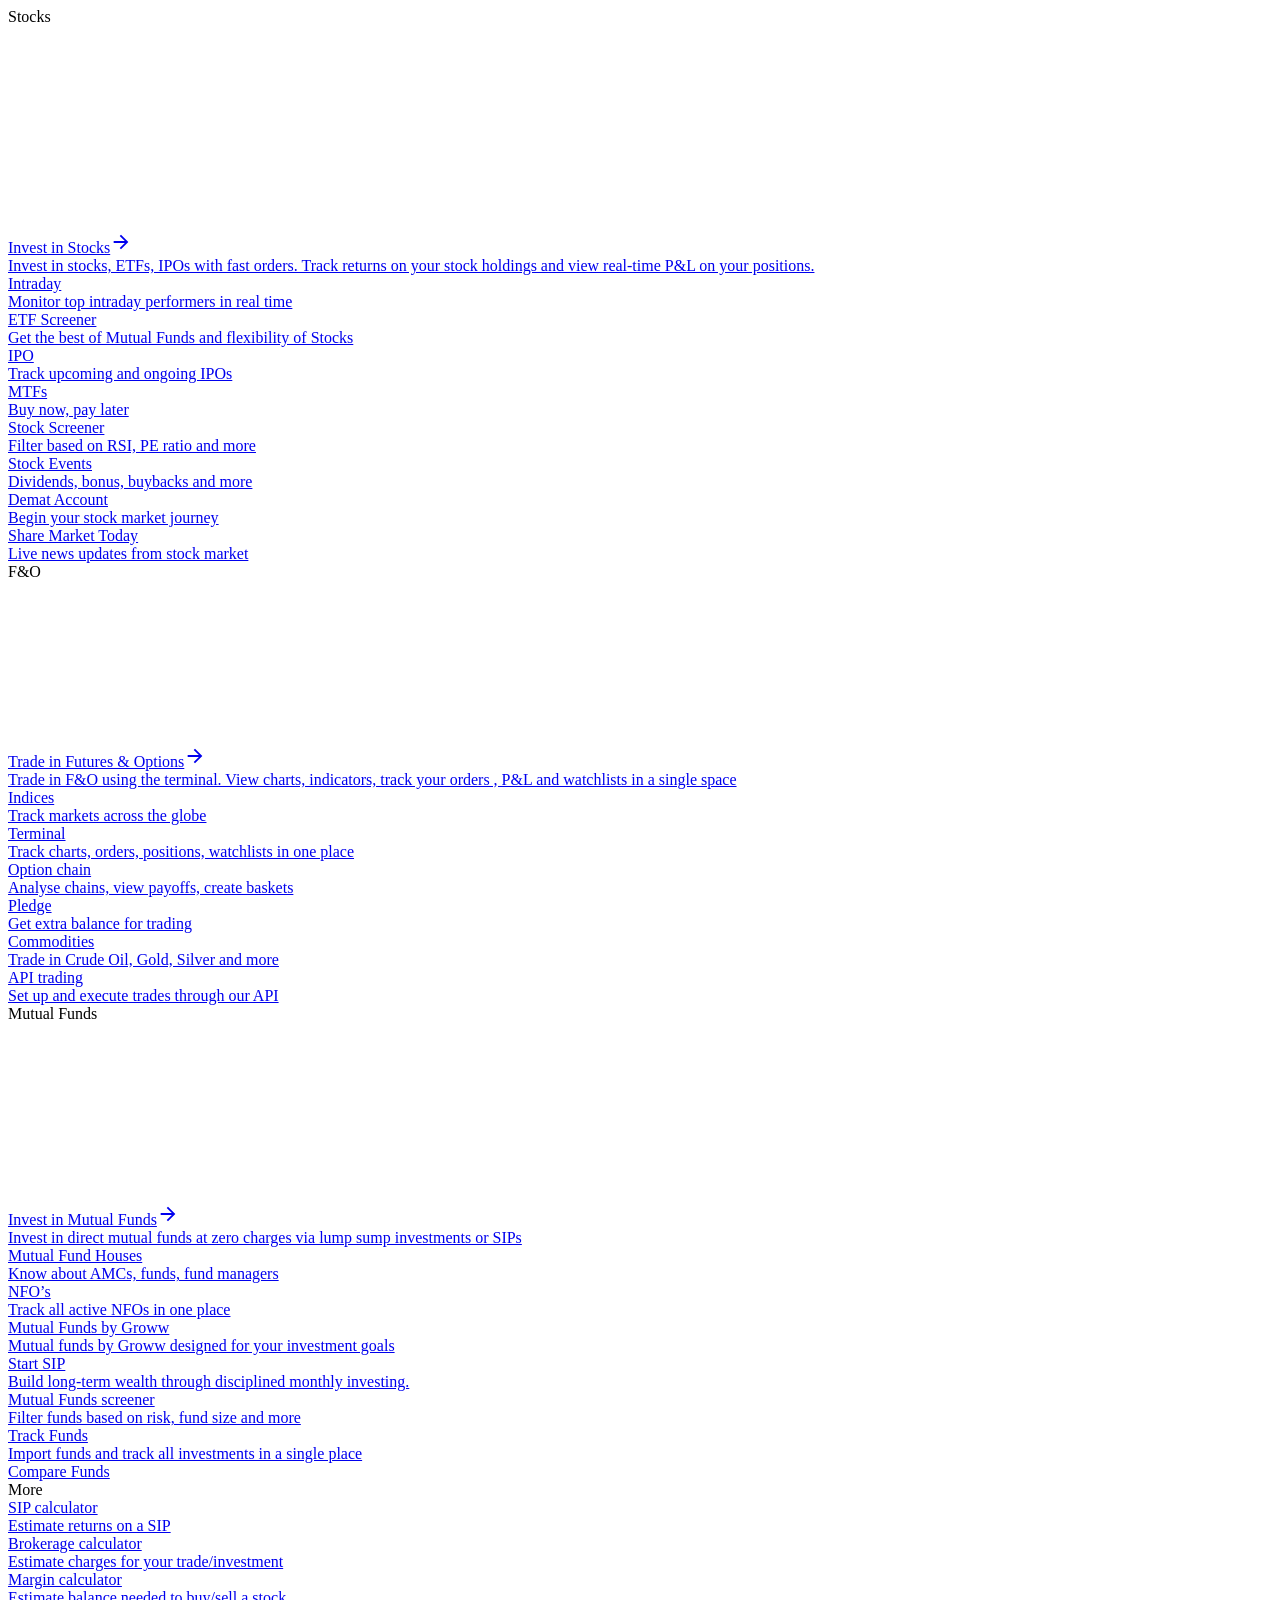
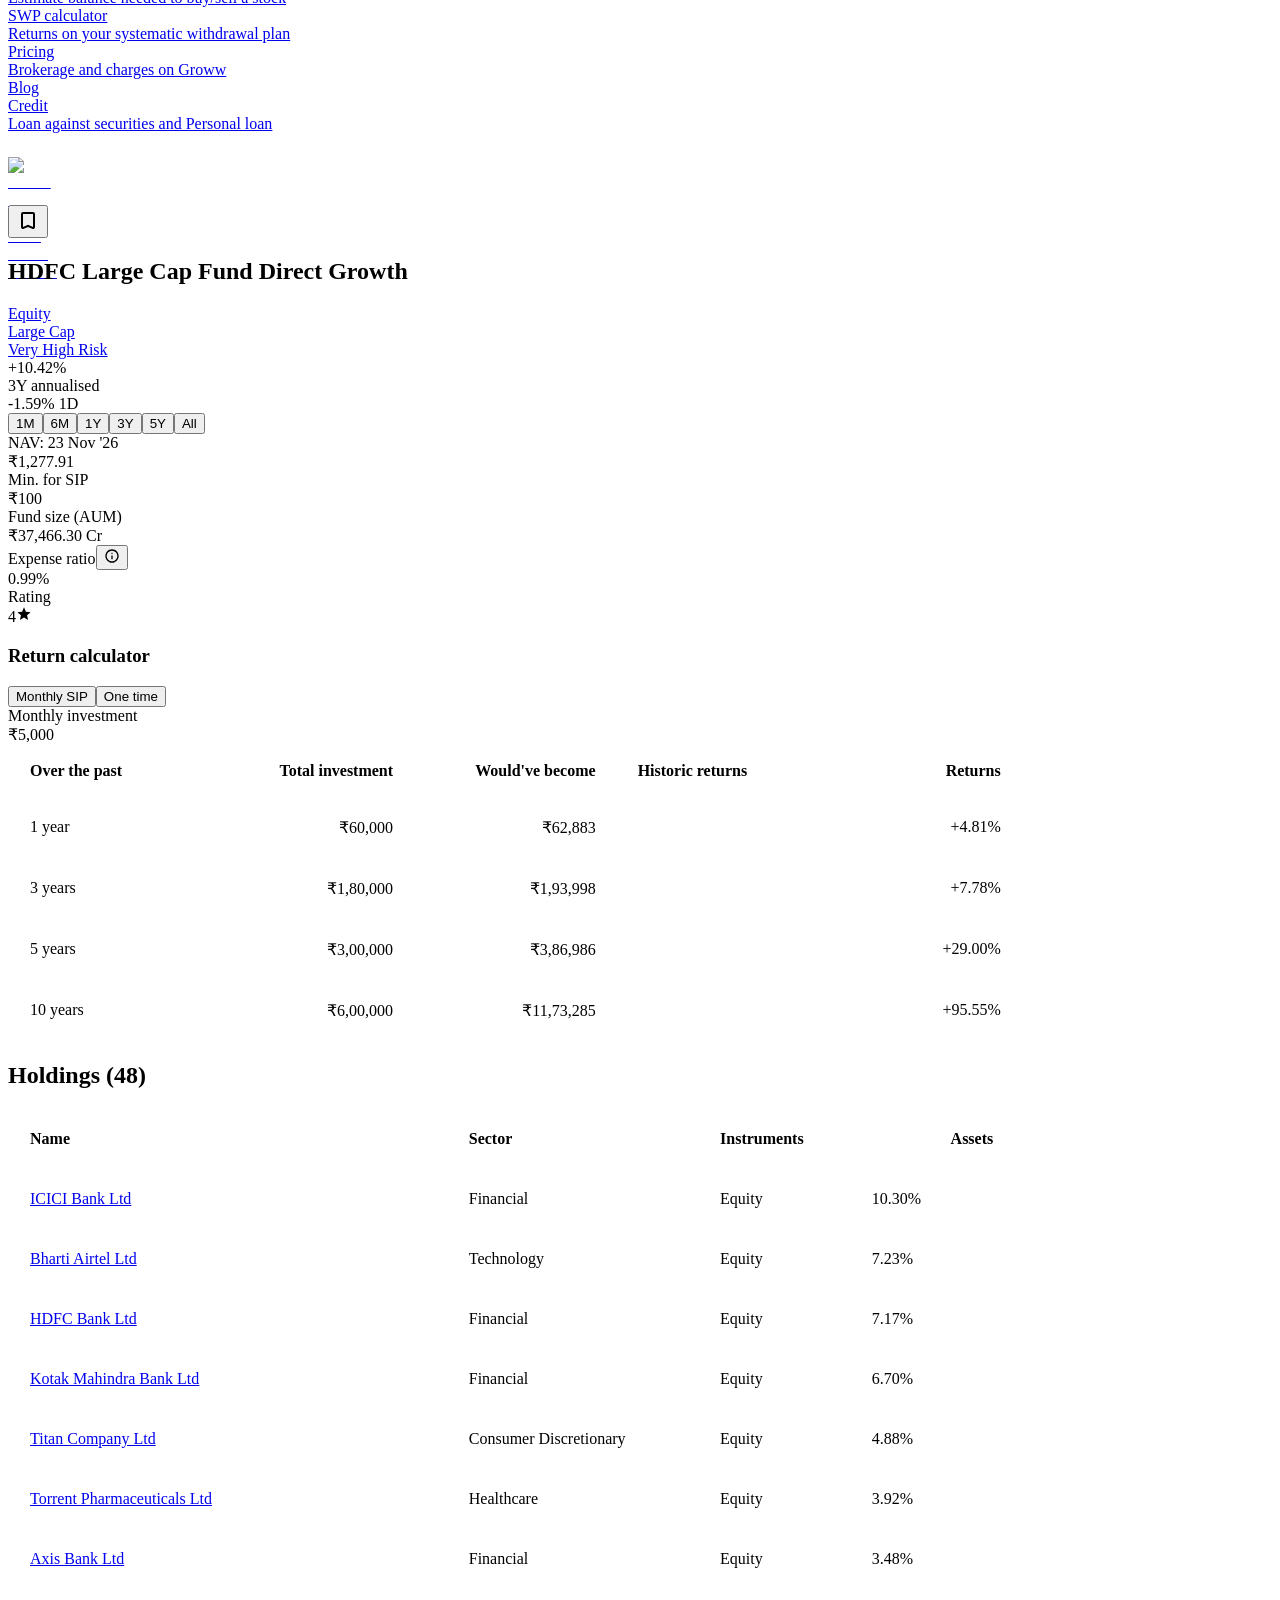
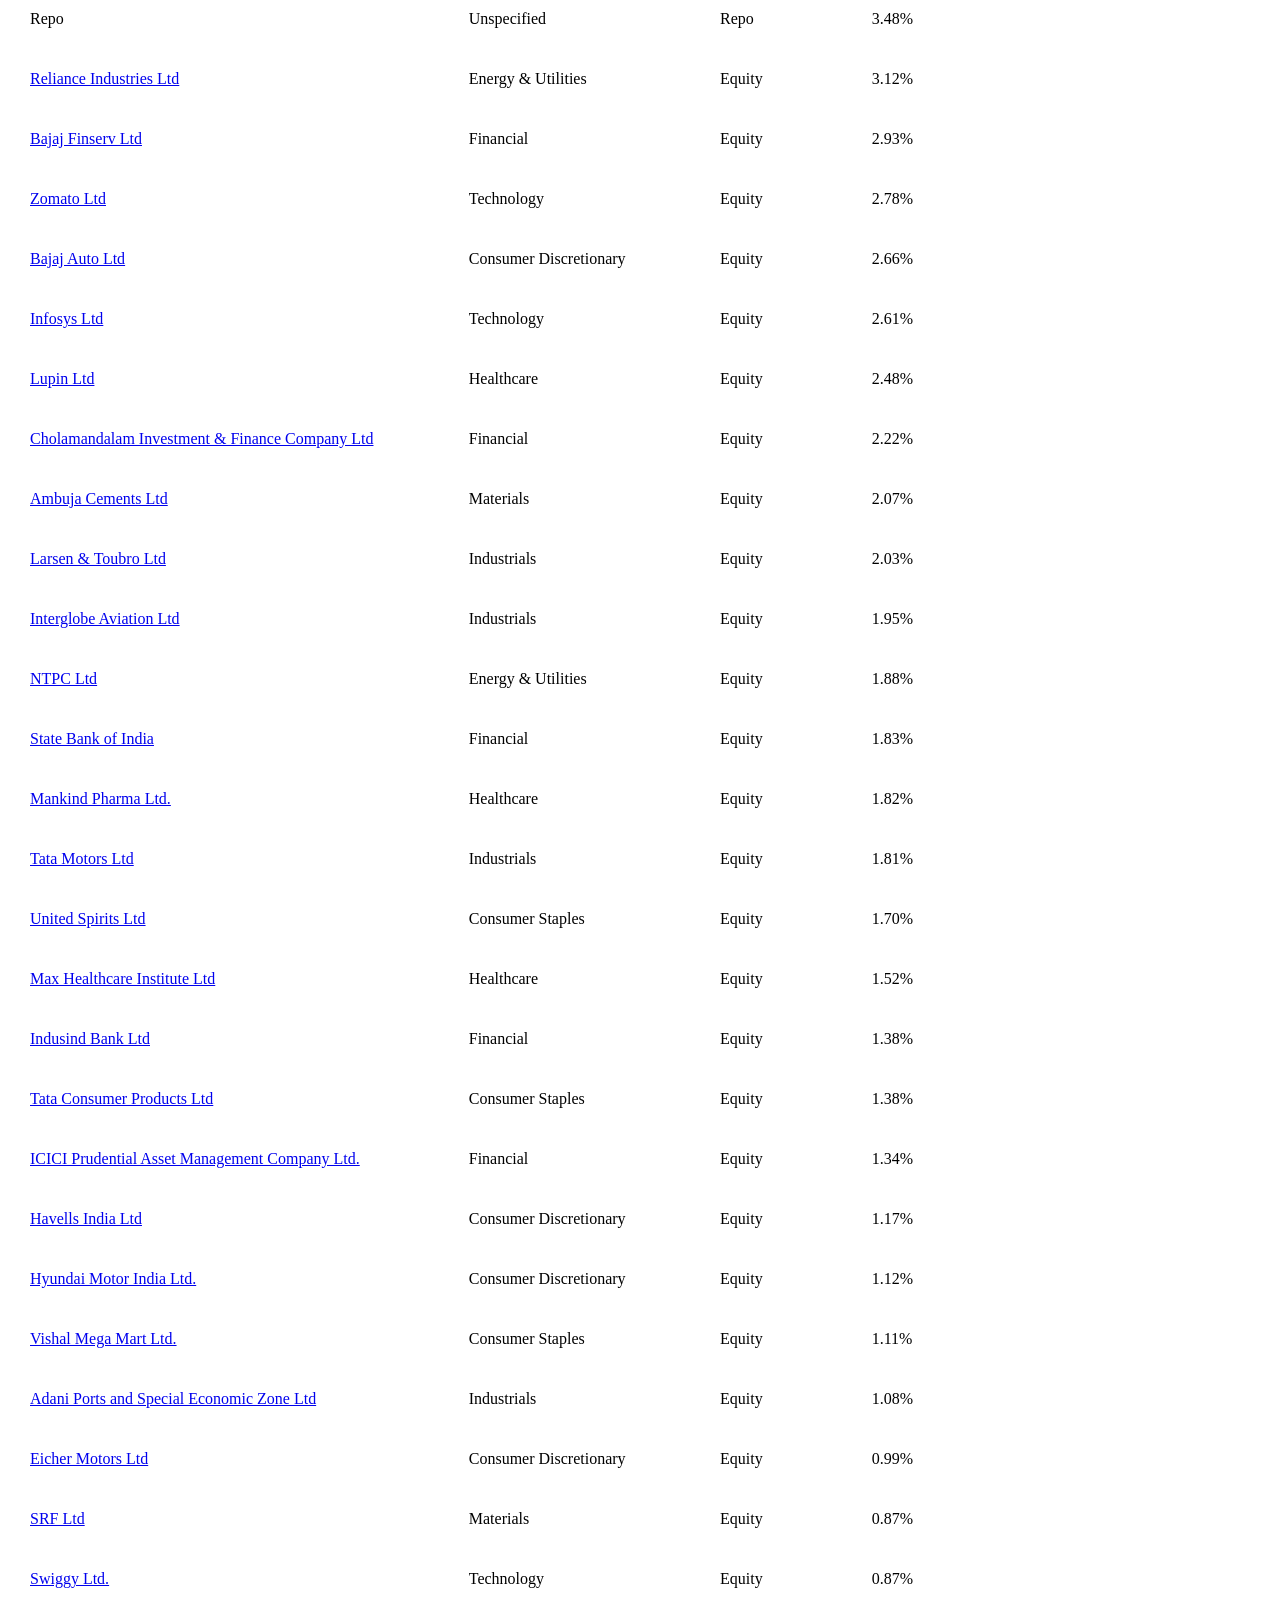
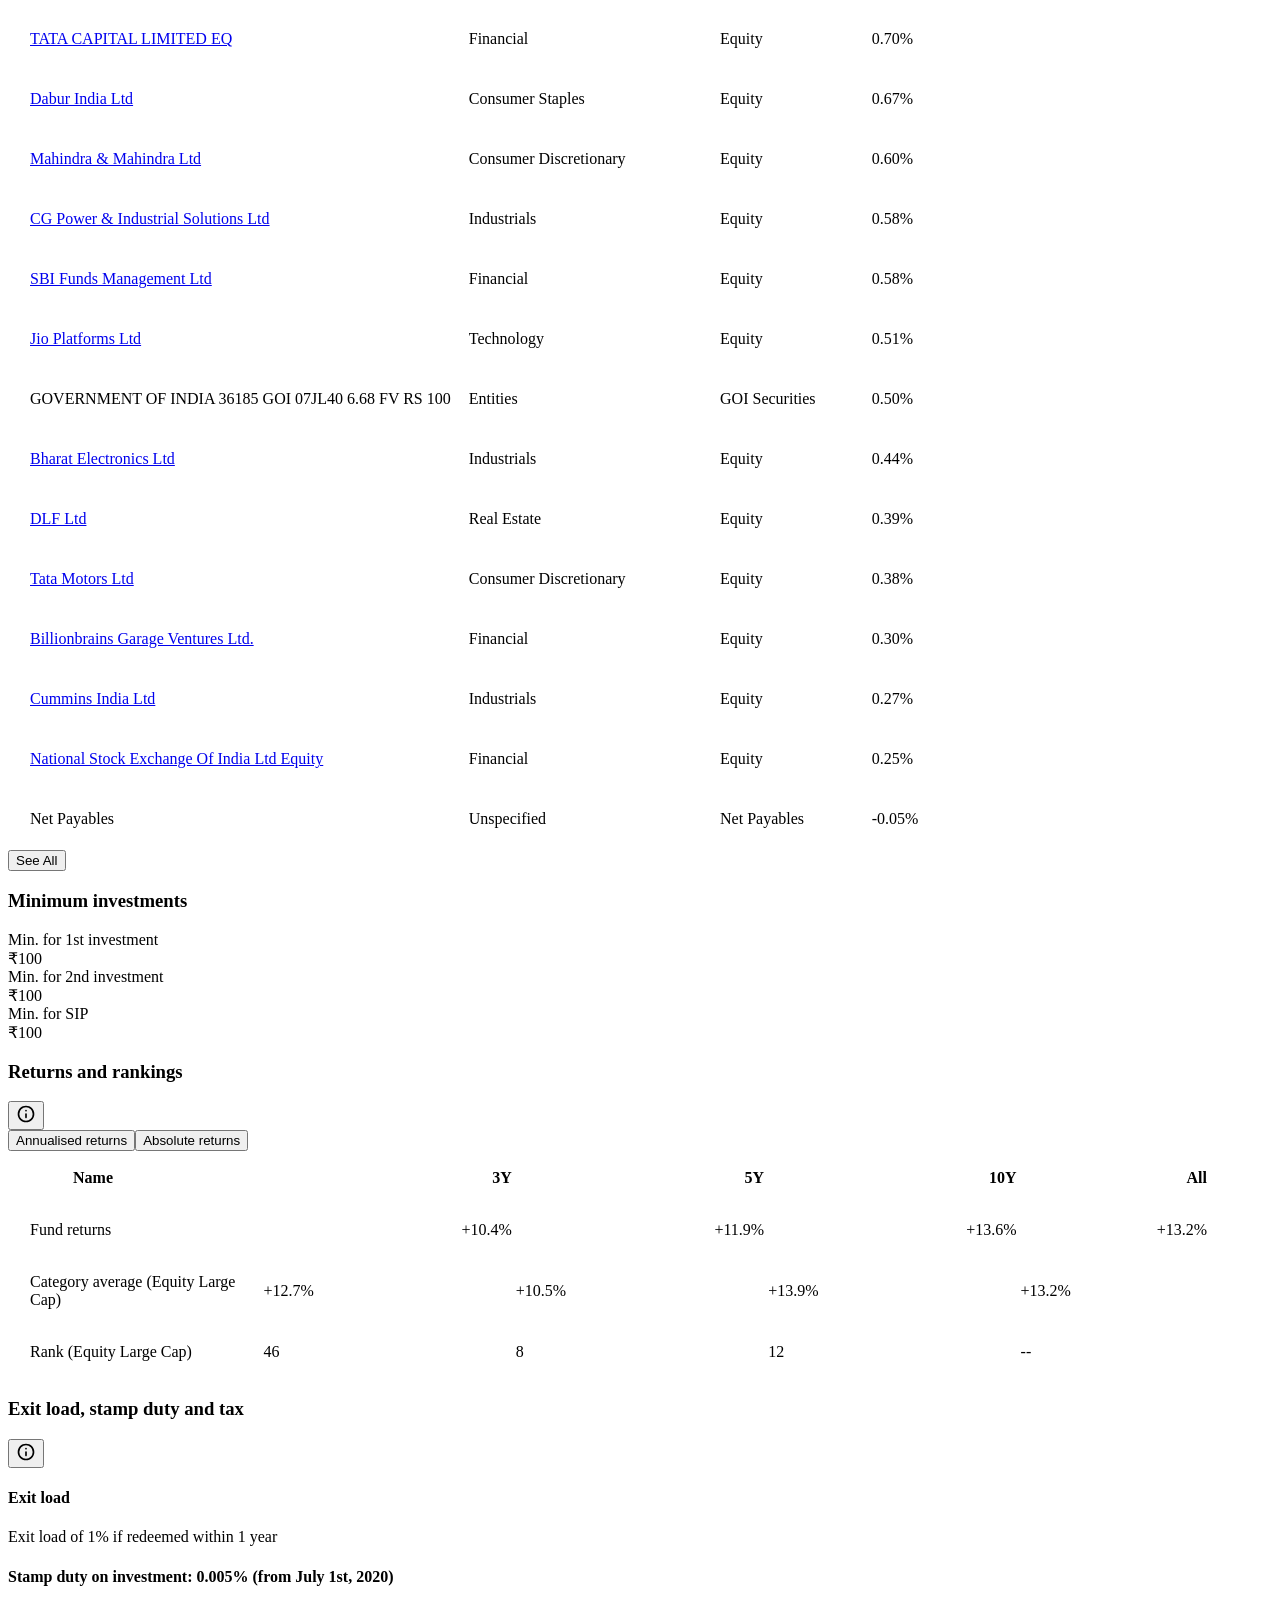
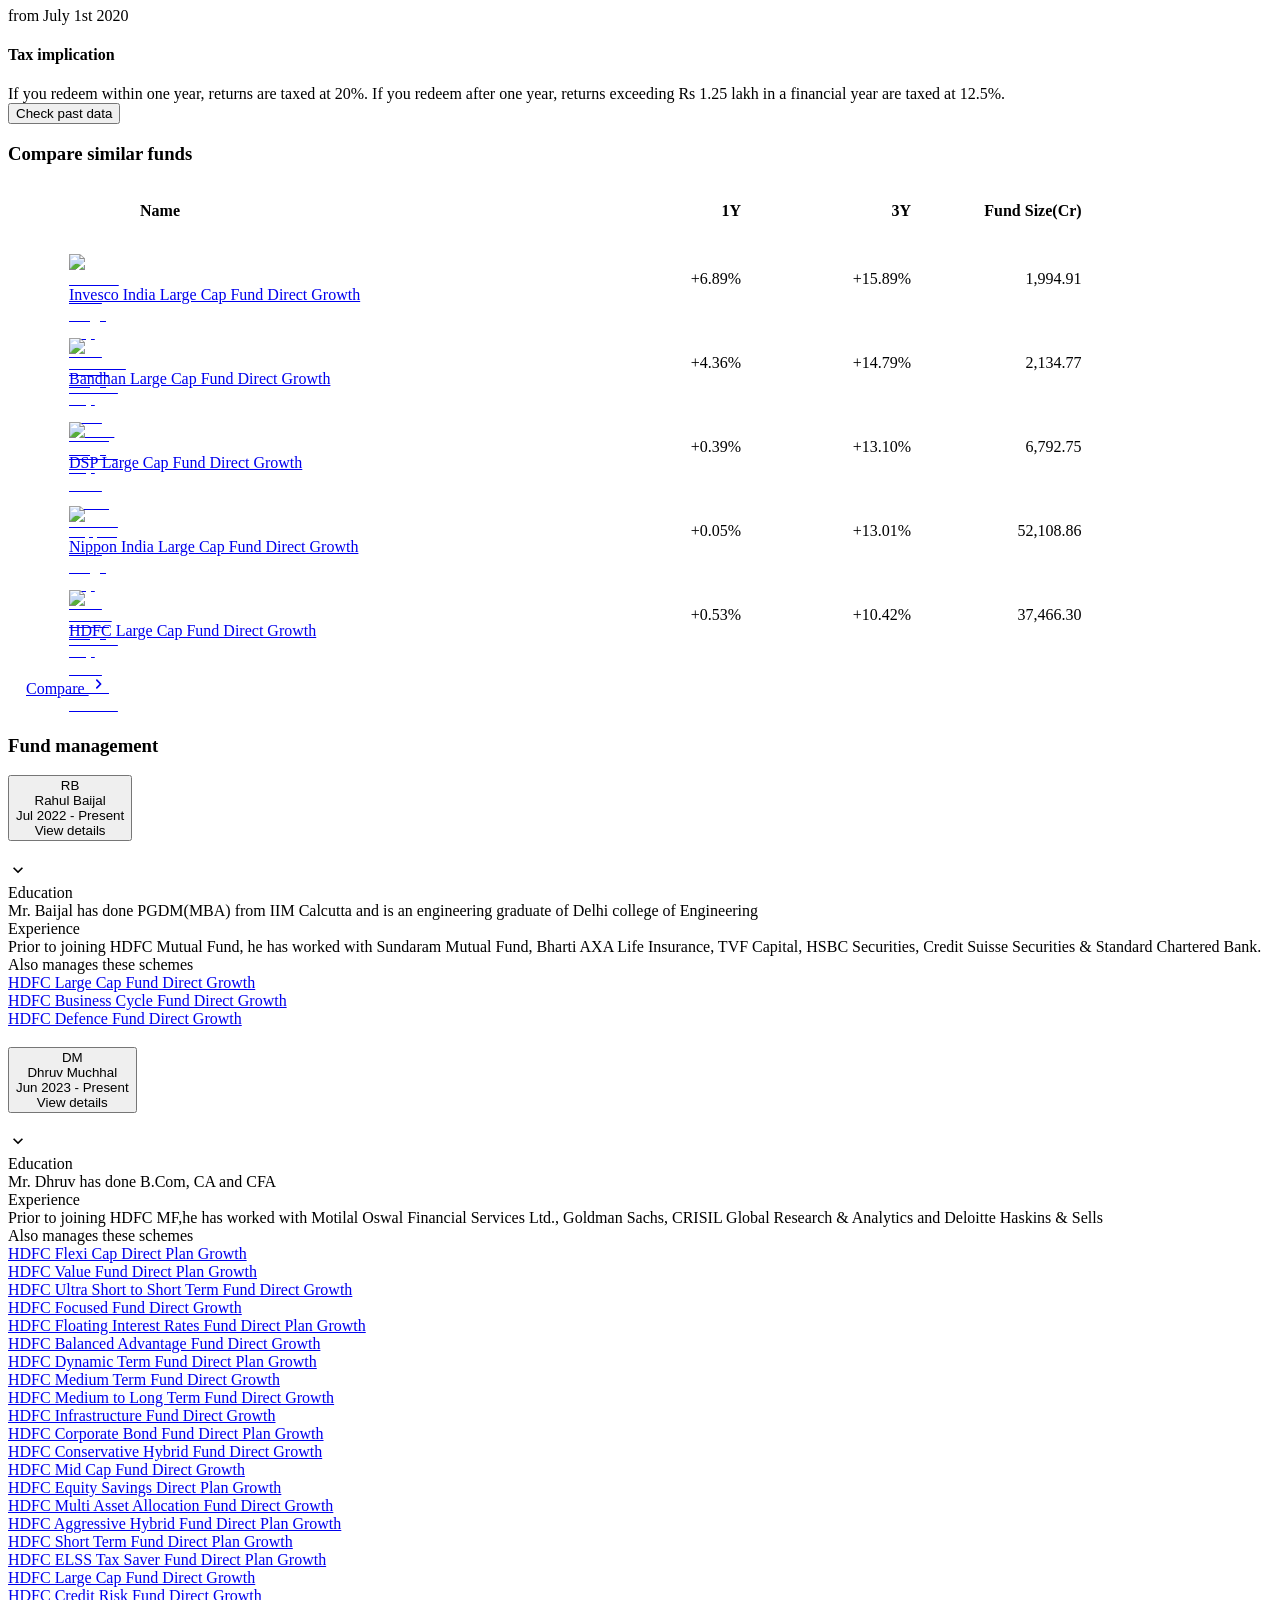
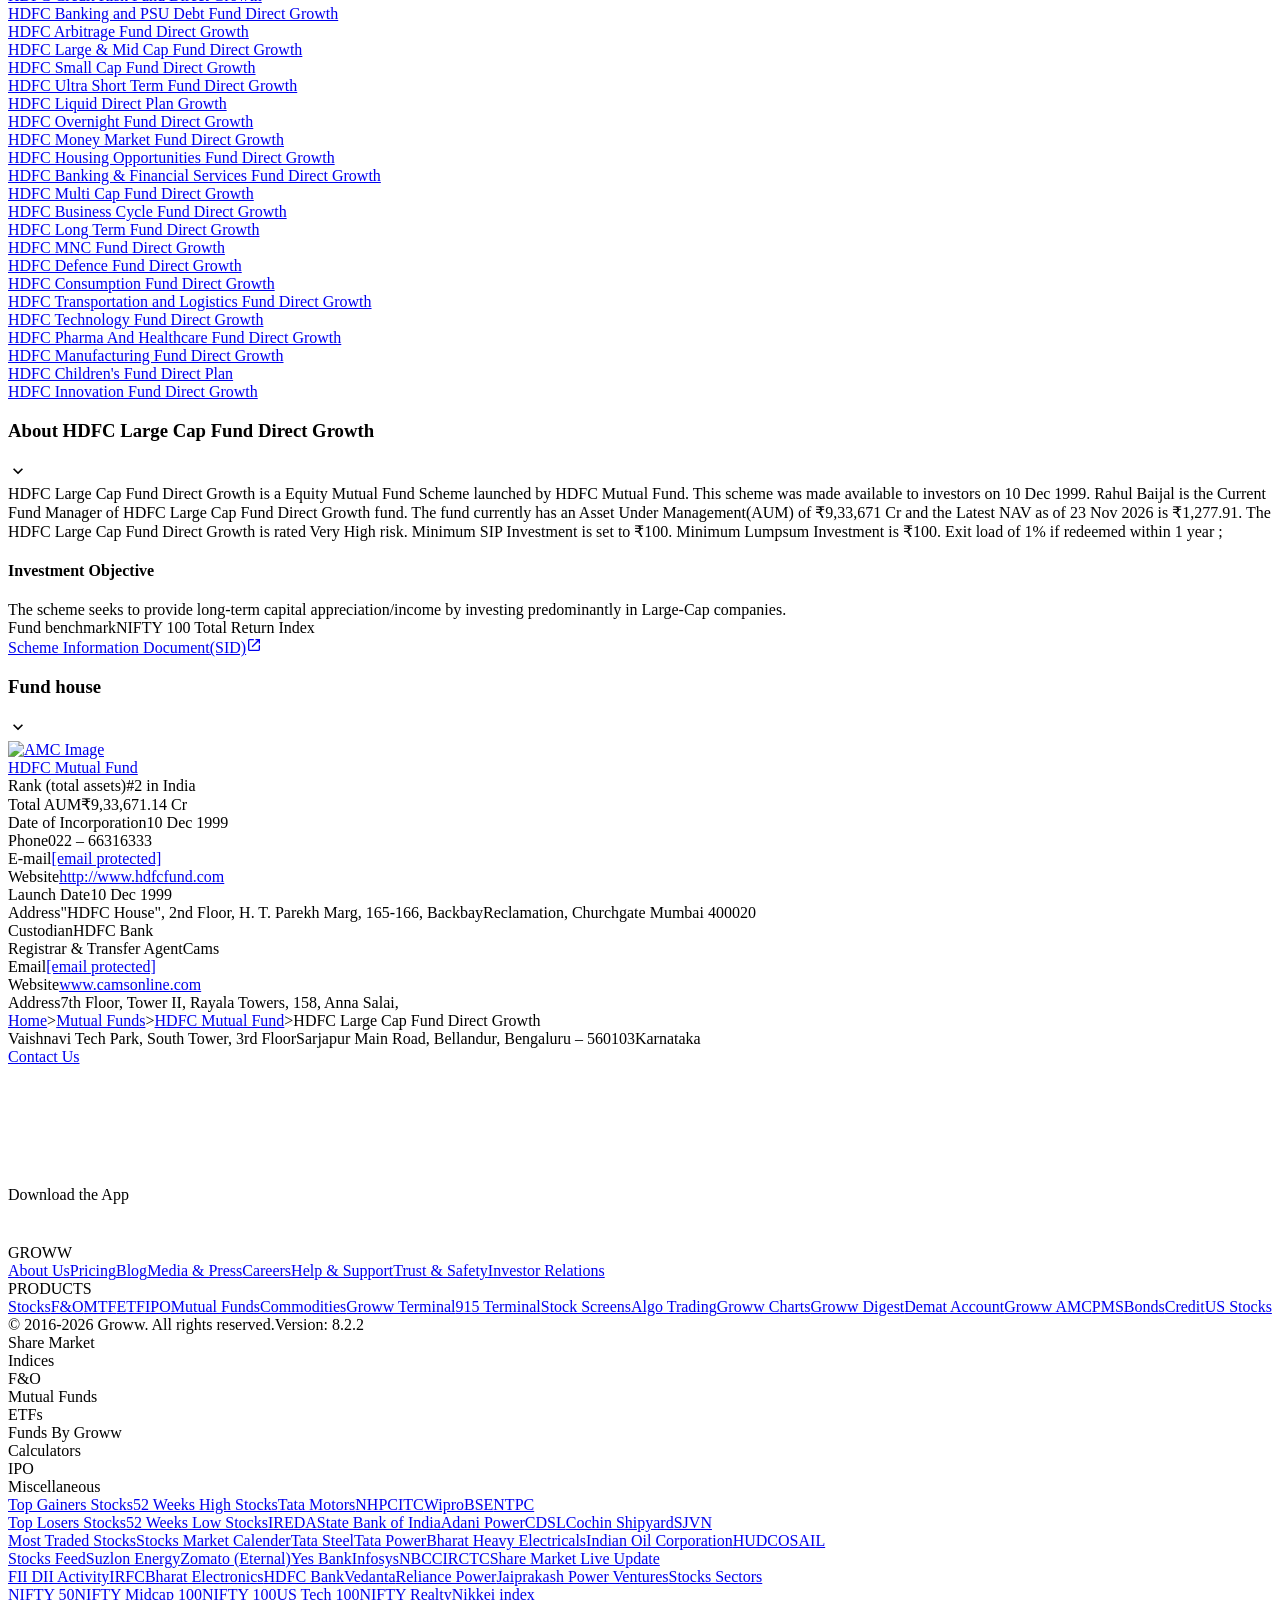
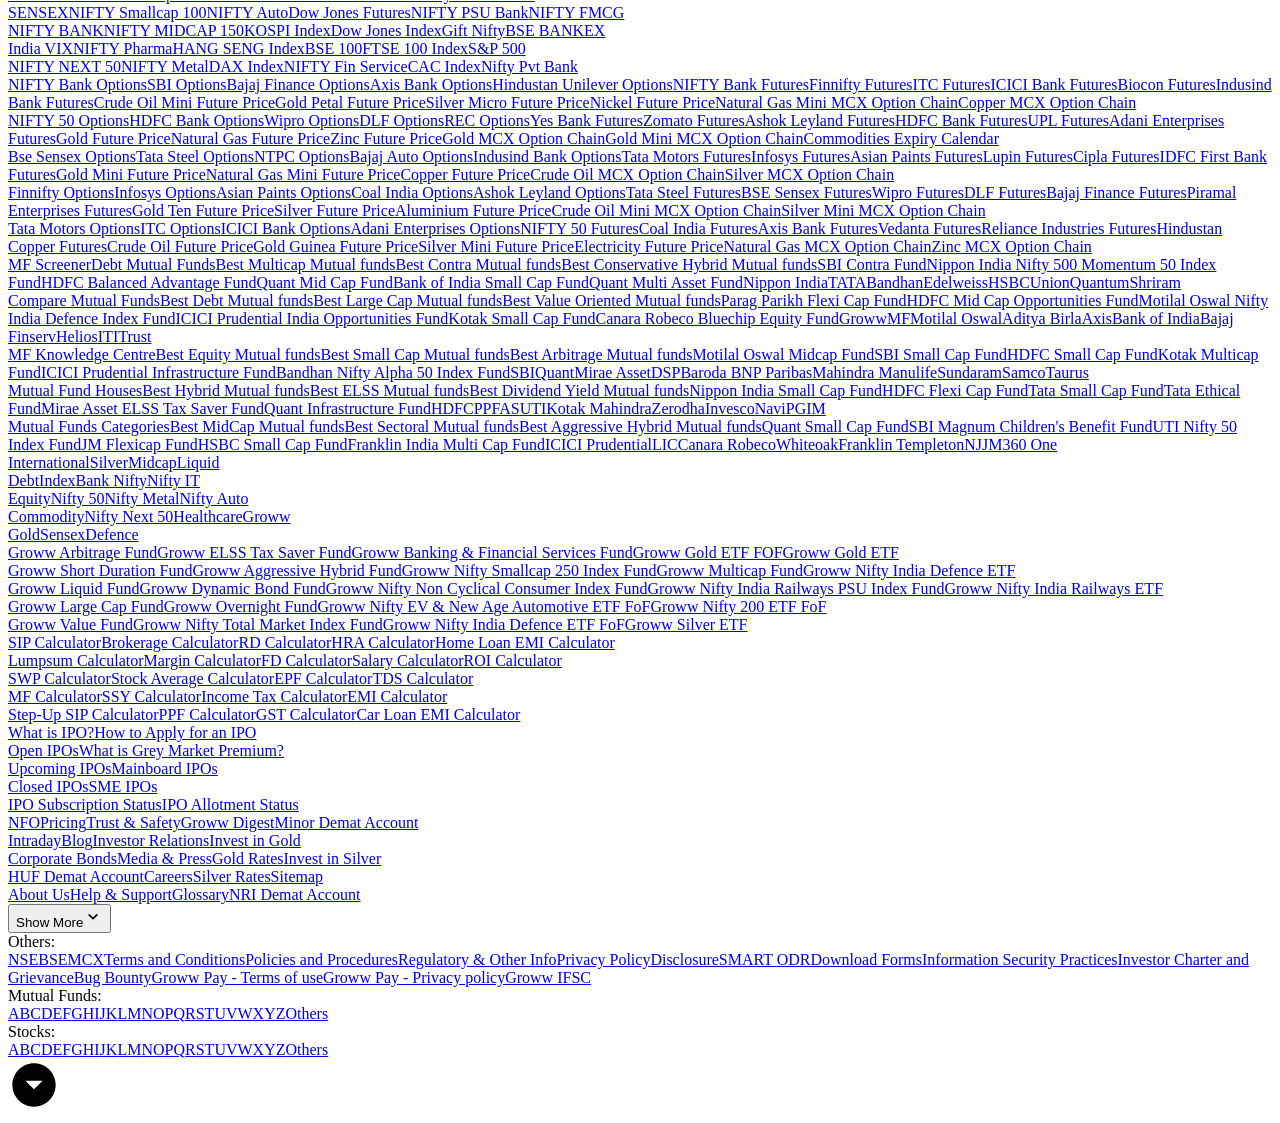
==== commit b8b0e838: "chore: daily data re-ingestion 2026-11-24 15:32 UTC" ====
--- a/data/raw/hdfc-large-cap-fund-direct-growth.html
+++ b/data/raw/hdfc-large-cap-fund-direct-growth.html
@@ -2,7 +2,7 @@
   Invest in HDFC Large Cap Fund Online with Groww." data-next-head=""/><meta name="robots" content="index" data-next-head=""/><meta name="twitter:card" content="summary_large_image" data-next-head=""/><meta name="twitter:image" content="https://groww.in/groww-logo-270.png" data-next-head=""/><meta name="twitter:description" content="HDFC Large Cap Fund Direct Growth - Get latest NAV, SIP Returns &amp; Rankings, Ratings, Fund Performance, Portfolio, Expense Ratio, Holding Analysis, and Peers.
   Invest in HDFC Large Cap Fund Online with Groww." data-next-head=""/><meta name="twitter:title" content="HDFC Large Cap Fund Direct Growth - NAV, Mutual Fund Performance &amp; Portfolio" data-next-head=""/><meta name="twitter:site" content="_@groww" data-next-head=""/><meta name="twitter:creator" content="_@groww" data-next-head=""/><meta itemProp="name" content="HDFC Large Cap Fund Direct Growth - NAV, Mutual Fund Performance &amp; Portfolio" data-next-head=""/><meta itemProp="description" content="HDFC Large Cap Fund Direct Growth - Get latest NAV, SIP Returns &amp; Rankings, Ratings, Fund Performance, Portfolio, Expense Ratio, Holding Analysis, and Peers.
   Invest in HDFC Large Cap Fund Online with Groww." data-next-head=""/><meta itemProp="image" content="https://groww.in/groww-logo-270.png" data-next-head=""/><meta property="og:locale" content="en_US" data-next-head=""/><meta property="og:type" content="website" data-next-head=""/><meta property="og:title" content="HDFC Large Cap Fund Direct Growth - NAV, Mutual Fund Performance &amp; Portfolio" data-next-head=""/><meta property="og:image" content="https://groww.in/groww-logo-270.png" data-next-head=""/><meta property="og:description" content="HDFC Large Cap Fund Direct Growth - Get latest NAV, SIP Returns &amp; Rankings, Ratings, Fund Performance, Portfolio, Expense Ratio, Holding Analysis, and Peers.
-  Invest in HDFC Large Cap Fund Online with Groww." data-next-head=""/><meta property="og:url" content="https://groww.in/mutual-funds/hdfc-large-cap-fund-direct-growth" data-next-head=""/><meta property="og:site_name" content="Groww" data-next-head=""/><link rel="publisher" href="https://plus.google.com/b/112795119140865328446/+GrowwIn?" data-next-head=""/><link rel="canonical" href="https://groww.in/mutual-funds/hdfc-large-cap-fund-direct-growth" data-next-head=""/><meta property="csp-nonce" content="lg87KpucHOOlIu9hwrstgi1pxAVqUIksLH87xmEOZAI="/><meta http-equiv="Content-Security-Policy" content="default-src &#x27;self&#x27;; object-src &#x27;none&#x27;; block-all-mixed-content; script-src &#x27;self&#x27; &#x27;nonce-lg87KpucHOOlIu9hwrstgi1pxAVqUIksLH87xmEOZAI=&#x27; &#x27;wasm-unsafe-eval&#x27; https://*.groww.in/ https://*.growwinfra.in/ wss://*.groww.in/ wss://groww.in/ https://*.freshchat.com/ https://connect.facebook.net/ https://*.razorpay.com/ https://cdn32.godcstatic.com/ https://d2yyd1h5u9mauk.cloudfront.net/integrations/web/v1/library/ https://storage.googleapis.com/ https://www.googletagmanager.com/ https://tagmanager.google.com https://www.google-analytics.com/ https://ssl.google-analytics.com https://stats.g.doubleclick.net/ https://googleads.g.doubleclick.net/ https://www.googleadservices.com/ https://*.google.com/ https://www.google.co.in/ https://fonts.googleapis.com/ https://www.youtube.com/ https://www.youtube.com/iframe_api https://www.youtube-nocookie.com/ https://*.ingest.sentry.io https://hv-camera-web-sg.s3-ap-southeast-1.amazonaws.com/ https://hv-central-config.s3.ap-south-1.amazonaws.com/ https://hypersnapweb.hyperverge.co/ https://microapps.onemoney.in/ https://webrd.onemoney.in/ https://unpkg.com/ https://cdnjs.cloudflare.com/ https://www.gstatic.com/ https://bat.bing.com/ https://*.appsflyer.com/ https://www.clarity.ms/ https://*.ampproject.org/ https://unified-sdk.glomopay.com/; img-src &#x27;self&#x27; data: blob: https://groww.in/ https://*.groww.in/ https://img.youtube.com/ https://i.ytimg.com https://i3.ytimg.com https://s3.amazonaws.com/cdn.freshdesk.com/ https://viewlogo.s3.amazonaws.com/ https://wchat.freshchat.com/ https://www.google-analytics.com/ https://*.googleapis.com/ https://*.googleusercontent.com/ https://www.google.com/ https://www.google-analytics.com https://www.google.com/ads/ga-audiences https://www.googletagmanager.com https://ssl.gstatic.com https://www.gstatic.com https://stats.g.doubleclick.net/ https://www.google.co.in/ads/ga-audiences https://*.ingest.sentry.io https://hv-camera-web-sg.s3-ap-southeast-1.amazonaws.com/ https://hv-central-config.s3.ap-south-1.amazonaws.com/ https://hypersnapweb.hyperverge.co/ https://microapps.onemoney.in/ https://webrd.onemoney.in/ https://*.freshdesk.com/ https://bat.bing.com/ https://www.google.co.in/pagead/ https://*.ignosis.ai/ https://*.ignosis.in/ https://*.ampproject.org/ https://*.autochartist.com/; style-src &#x27;self&#x27; https://*.groww.in/ &#x27;unsafe-inline&#x27; https://accounts.google.com https://wchat.freshchat.com/ https://fonts.googleapis.com https://*.ampproject.org/; font-src &#x27;self&#x27; https://*.groww.in/ data: https://fonts.gstatic.com; connect-src &#x27;self&#x27; data: https://*.groww.in/ https://*.growwinfra.in/ wss://*.groww.in/ wss://groww.in/ https://*.razorpay.com/ https://*.delighted.com/ https://accounts.google.com https://*.googleapis.com/ https://*.ingest.sentry.io https://hv-camera-web-sg.s3-ap-southeast-1.amazonaws.com/ https://hv-central-config.s3.ap-south-1.amazonaws.com/ https://hypersnapweb.hyperverge.co/ https://microapps.onemoney.in/ https://webrd.onemoney.in/ https://*.ampproject.org/ https://www.google-analytics.com/ https://analytics.google.com/ https://region1.analytics.google.com/ https://region1.google-analytics.com/ https://stats.g.doubleclick.net/ https://www.google.com/ https://*.glomopay.com/; frame-src &#x27;self&#x27; https://reg.dreamcast.co/ https://storage.googleapis.com/ https://*.google.com/ https://www.youtube.com/ https://www.facebook.com https://*.groww.in/ wss://*.groww.in/ wss://groww.in/ https://wchat.freshchat.com/ https://growwapi.firebaseapp.com/ https://www.youtube.com/embed/ https://www.youtube.com/ https://www.youtube-nocookie.com/ https://*.ingest.sentry.io https://hv-camera-web-sg.s3-ap-southeast-1.amazonaws.com/ https://hv-central-config.s3.ap-south-1.amazonaws.com/ https://hypersnapweb.hyperverge.co/ https://microapps.onemoney.in/ https://webrd.onemoney.in/ https://*.ignosis.ai/ https://*.ignosis.in/ https://*.doubleclick.net/ https://*.ampproject.org/ https://www.googletagmanager.com/ https://mfcentral.com/ https://*.mfcentral.com/ https://*.glomopay.com/; media-src https://*.groww.in/ blob: https://storage.googleapis.com/ https://*.ampproject.org/;"/><meta charSet="utf-8"/><link rel="manifest" href="/manifest.json?v=1"/><link rel="preconnect" href="https://www.googletagmanager.com"/><link rel="preconnect" href="https://www.google-analytics.com"/><link rel="preload" href="https://resources.groww.in/web-assets/font/Soehne.woff2" as="font" type="font/woff2" crossorigin="anonymous"/><link rel="preload" href="https://resources.groww.in/web-assets/font/GrowwSans-Variable.woff2" as="font" type="font/woff2" crossorigin="anonymous"/><meta name="mobile-web-app-capable" content="yes"/><meta name="apple-mobile-web-app-capable" content="yes"/><meta name="application-name" content="Groww"/><meta name="apple-mobile-web-app-title" content="Groww"/><meta name="theme-color" content="#5500eb"/><meta name="msapplication-navbutton-color" content="#5500eb"/><meta name="apple-mobile-web-app-status-bar-style" content="black-translucent"/><meta name="msapplication-starturl" content="/"/><link type="application/opensearchdescription+xml" rel="search" href="/osdd.xml?v=6"/><script nomodule="" nonce="lg87KpucHOOlIu9hwrstgi1pxAVqUIksLH87xmEOZAI=" src="/polyfills/core-js.min.js"></script><link data-next-font="" rel="preconnect" href="/" crossorigin="anonymous"/><script nonce="lg87KpucHOOlIu9hwrstgi1pxAVqUIksLH87xmEOZAI=" data-nscript="beforeInteractive" crossorigin="anonymous">
+  Invest in HDFC Large Cap Fund Online with Groww." data-next-head=""/><meta property="og:url" content="https://groww.in/mutual-funds/hdfc-large-cap-fund-direct-growth" data-next-head=""/><meta property="og:site_name" content="Groww" data-next-head=""/><link rel="publisher" href="https://plus.google.com/b/112795119140865328446/+GrowwIn?" data-next-head=""/><link rel="canonical" href="https://groww.in/mutual-funds/hdfc-large-cap-fund-direct-growth" data-next-head=""/><meta property="csp-nonce" content="Dntc4oXckSETmptYXTrSroeS+LuZxttGjjJjGtc6LgE="/><meta http-equiv="Content-Security-Policy" content="default-src &#x27;self&#x27;; object-src &#x27;none&#x27;; block-all-mixed-content; script-src &#x27;self&#x27; &#x27;nonce-Dntc4oXckSETmptYXTrSroeS+LuZxttGjjJjGtc6LgE=&#x27; &#x27;wasm-unsafe-eval&#x27; https://*.groww.in/ https://*.growwinfra.in/ wss://*.groww.in/ wss://groww.in/ https://*.freshchat.com/ https://connect.facebook.net/ https://*.razorpay.com/ https://cdn32.godcstatic.com/ https://d2yyd1h5u9mauk.cloudfront.net/integrations/web/v1/library/ https://storage.googleapis.com/ https://www.googletagmanager.com/ https://tagmanager.google.com https://www.google-analytics.com/ https://ssl.google-analytics.com https://stats.g.doubleclick.net/ https://googleads.g.doubleclick.net/ https://www.googleadservices.com/ https://*.google.com/ https://www.google.co.in/ https://fonts.googleapis.com/ https://www.youtube.com/ https://www.youtube.com/iframe_api https://www.youtube-nocookie.com/ https://*.ingest.sentry.io https://hv-camera-web-sg.s3-ap-southeast-1.amazonaws.com/ https://hv-central-config.s3.ap-south-1.amazonaws.com/ https://hypersnapweb.hyperverge.co/ https://microapps.onemoney.in/ https://webrd.onemoney.in/ https://unpkg.com/ https://cdnjs.cloudflare.com/ https://www.gstatic.com/ https://bat.bing.com/ https://*.appsflyer.com/ https://www.clarity.ms/ https://*.ampproject.org/ https://unified-sdk.glomopay.com/; img-src &#x27;self&#x27; data: blob: https://groww.in/ https://*.groww.in/ https://img.youtube.com/ https://i.ytimg.com https://i3.ytimg.com https://s3.amazonaws.com/cdn.freshdesk.com/ https://viewlogo.s3.amazonaws.com/ https://wchat.freshchat.com/ https://www.google-analytics.com/ https://*.googleapis.com/ https://*.googleusercontent.com/ https://www.google.com/ https://www.google-analytics.com https://www.google.com/ads/ga-audiences https://www.googletagmanager.com https://ssl.gstatic.com https://www.gstatic.com https://stats.g.doubleclick.net/ https://www.google.co.in/ads/ga-audiences https://*.ingest.sentry.io https://hv-camera-web-sg.s3-ap-southeast-1.amazonaws.com/ https://hv-central-config.s3.ap-south-1.amazonaws.com/ https://hypersnapweb.hyperverge.co/ https://microapps.onemoney.in/ https://webrd.onemoney.in/ https://*.freshdesk.com/ https://bat.bing.com/ https://www.google.co.in/pagead/ https://*.ignosis.ai/ https://*.ignosis.in/ https://*.ampproject.org/ https://*.autochartist.com/; style-src &#x27;self&#x27; https://*.groww.in/ &#x27;unsafe-inline&#x27; https://accounts.google.com https://wchat.freshchat.com/ https://fonts.googleapis.com https://*.ampproject.org/; font-src &#x27;self&#x27; https://*.groww.in/ data: https://fonts.gstatic.com; connect-src &#x27;self&#x27; data: https://*.groww.in/ https://*.growwinfra.in/ wss://*.groww.in/ wss://groww.in/ https://*.razorpay.com/ https://*.delighted.com/ https://accounts.google.com https://*.googleapis.com/ https://*.ingest.sentry.io https://hv-camera-web-sg.s3-ap-southeast-1.amazonaws.com/ https://hv-central-config.s3.ap-south-1.amazonaws.com/ https://hypersnapweb.hyperverge.co/ https://microapps.onemoney.in/ https://webrd.onemoney.in/ https://*.ampproject.org/ https://www.google-analytics.com/ https://analytics.google.com/ https://region1.analytics.google.com/ https://region1.google-analytics.com/ https://stats.g.doubleclick.net/ https://www.google.com/ https://*.glomopay.com/; frame-src &#x27;self&#x27; https://reg.dreamcast.co/ https://storage.googleapis.com/ https://*.google.com/ https://www.youtube.com/ https://www.facebook.com https://*.groww.in/ wss://*.groww.in/ wss://groww.in/ https://wchat.freshchat.com/ https://growwapi.firebaseapp.com/ https://www.youtube.com/embed/ https://www.youtube.com/ https://www.youtube-nocookie.com/ https://*.ingest.sentry.io https://hv-camera-web-sg.s3-ap-southeast-1.amazonaws.com/ https://hv-central-config.s3.ap-south-1.amazonaws.com/ https://hypersnapweb.hyperverge.co/ https://microapps.onemoney.in/ https://webrd.onemoney.in/ https://*.ignosis.ai/ https://*.ignosis.in/ https://*.doubleclick.net/ https://*.ampproject.org/ https://www.googletagmanager.com/ https://mfcentral.com/ https://*.mfcentral.com/ https://*.glomopay.com/; media-src https://*.groww.in/ blob: https://storage.googleapis.com/ https://*.ampproject.org/;"/><meta charSet="utf-8"/><link rel="manifest" href="/manifest.json?v=1"/><link rel="preconnect" href="https://www.googletagmanager.com"/><link rel="preconnect" href="https://www.google-analytics.com"/><link rel="preload" href="https://resources.groww.in/web-assets/font/Soehne.woff2" as="font" type="font/woff2" crossorigin="anonymous"/><link rel="preload" href="https://resources.groww.in/web-assets/font/GrowwSans-Variable.woff2" as="font" type="font/woff2" crossorigin="anonymous"/><meta name="mobile-web-app-capable" content="yes"/><meta name="apple-mobile-web-app-capable" content="yes"/><meta name="application-name" content="Groww"/><meta name="apple-mobile-web-app-title" content="Groww"/><meta name="theme-color" content="#5500eb"/><meta name="msapplication-navbutton-color" content="#5500eb"/><meta name="apple-mobile-web-app-status-bar-style" content="black-translucent"/><meta name="msapplication-starturl" content="/"/><link type="application/opensearchdescription+xml" rel="search" href="/osdd.xml?v=6"/><script nomodule="" nonce="Dntc4oXckSETmptYXTrSroeS+LuZxttGjjJjGtc6LgE=" src="/polyfills/core-js.min.js"></script><link data-next-font="" rel="preconnect" href="/" crossorigin="anonymous"/><script nonce="Dntc4oXckSETmptYXTrSroeS+LuZxttGjjJjGtc6LgE=" data-nscript="beforeInteractive" crossorigin="anonymous">
   if (Promise && !Promise.allSettled) {
   Promise.allSettled = function(promises) {
     return Promise.all(promises.map(function(promise) {
@@ -13,7 +13,7 @@
       });
     }));
   };
-}</script><script nonce="lg87KpucHOOlIu9hwrstgi1pxAVqUIksLH87xmEOZAI=" data-nscript="beforeInteractive" crossorigin="anonymous">
+}</script><script nonce="Dntc4oXckSETmptYXTrSroeS+LuZxttGjjJjGtc6LgE=" data-nscript="beforeInteractive" crossorigin="anonymous">
   (function () {
     if (typeof globalThis === 'undefined') {
       if (typeof window !== 'undefined') {
@@ -25,8 +25,8 @@
       }
     }
   })();
-</script><link nonce="lg87KpucHOOlIu9hwrstgi1pxAVqUIksLH87xmEOZAI=" rel="preload" href="//assets-netstorage.groww.in/web-assets/billion_groww_desktop/prod/_next/static/css/d20b87a6ea1c6b59.css" as="style" crossorigin="anonymous"/><link nonce="lg87KpucHOOlIu9hwrstgi1pxAVqUIksLH87xmEOZAI=" rel="stylesheet" href="//assets-netstorage.groww.in/web-assets/billion_groww_desktop/prod/_next/static/css/d20b87a6ea1c6b59.css" crossorigin="anonymous" data-n-g=""/><link nonce="lg87KpucHOOlIu9hwrstgi1pxAVqUIksLH87xmEOZAI=" rel="preload" href="//assets-netstorage.groww.in/web-assets/billion_groww_desktop/prod/_next/static/css/350dbad5339149d0.css" as="style" crossorigin="anonymous"/><link nonce="lg87KpucHOOlIu9hwrstgi1pxAVqUIksLH87xmEOZAI=" rel="stylesheet" href="//assets-netstorage.groww.in/web-assets/billion_groww_desktop/prod/_next/static/css/350dbad5339149d0.css" crossorigin="anonymous" data-n-p=""/><link nonce="lg87KpucHOOlIu9hwrstgi1pxAVqUIksLH87xmEOZAI=" rel="preload" href="//assets-netstorage.groww.in/web-assets/billion_groww_desktop/prod/_next/static/css/d94400d195631a83.css" as="style" crossorigin="anonymous"/><link nonce="lg87KpucHOOlIu9hwrstgi1pxAVqUIksLH87xmEOZAI=" rel="stylesheet" href="//assets-netstorage.groww.in/web-assets/billion_groww_desktop/prod/_next/static/css/d94400d195631a83.css" crossorigin="anonymous" data-n-p=""/><link nonce="lg87KpucHOOlIu9hwrstgi1pxAVqUIksLH87xmEOZAI=" rel="preload" href="//assets-netstorage.groww.in/web-assets/billion_groww_desktop/prod/_next/static/css/a54775be23dce8a0.css" as="style" crossorigin="anonymous"/><link nonce="lg87KpucHOOlIu9hwrstgi1pxAVqUIksLH87xmEOZAI=" rel="stylesheet" href="//assets-netstorage.groww.in/web-assets/billion_groww_desktop/prod/_next/static/css/a54775be23dce8a0.css" crossorigin="anonymous" data-n-p=""/><noscript data-n-css="lg87KpucHOOlIu9hwrstgi1pxAVqUIksLH87xmEOZAI="></noscript><script defer="" nonce="lg87KpucHOOlIu9hwrstgi1pxAVqUIksLH87xmEOZAI=" crossorigin="anonymous" nomodule="" src="//assets-netstorage.groww.in/web-assets/billion_groww_desktop/prod/_next/static/chunks/polyfills-42372ed130431b0a.js"></script><script src="//assets-netstorage.groww.in/web-assets/billion_groww_desktop/prod/_next/static/chunks/webpack-6b06e40315b01680.js" nonce="lg87KpucHOOlIu9hwrstgi1pxAVqUIksLH87xmEOZAI=" defer="" crossorigin="anonymous"></script><script src="//assets-netstorage.groww.in/web-assets/billion_groww_desktop/prod/_next/static/chunks/framework-f50708772fa730ba.js" nonce="lg87KpucHOOlIu9hwrstgi1pxAVqUIksLH87xmEOZAI=" defer="" crossorigin="anonymous"></script><script src="//assets-netstorage.groww.in/web-assets/billion_groww_desktop/prod/_next/static/chunks/main-eb12a1ec3902b0a5.js" nonce="lg87KpucHOOlIu9hwrstgi1pxAVqUIksLH87xmEOZAI=" defer="" crossorigin="anonymous"></script><script src="//assets-netstorage.groww.in/web-assets/billion_groww_desktop/prod/_next/static/chunks/pages/_app-d6b165deb77bbe13.js" nonce="lg87KpucHOOlIu9hwrstgi1pxAVqUIksLH87xmEOZAI=" defer="" crossorigin="anonymous"></script><script src="//assets-netstorage.groww.in/web-assets/billion_groww_desktop/prod/_next/static/chunks/1461-82843003287d0110.js" nonce="lg87KpucHOOlIu9hwrstgi1pxAVqUIksLH87xmEOZAI=" defer="" crossorigin="anonymous"></script><script src="//assets-netstorage.groww.in/web-assets/billion_groww_desktop/prod/_next/static/chunks/1611-253f10799bcaaf6d.js" nonce="lg87KpucHOOlIu9hwrstgi1pxAVqUIksLH87xmEOZAI=" defer="" crossorigin="anonymous"></script><script src="//assets-netstorage.groww.in/web-assets/billion_groww_desktop/prod/_next/static/chunks/11660-68173b780397c3c8.js" nonce="lg87KpucHOOlIu9hwrstgi1pxAVqUIksLH87xmEOZAI=" defer="" crossorigin="anonymous"></script><script src="//assets-netstorage.groww.in/web-assets/billion_groww_desktop/prod/_next/static/chunks/5471-4563ca65c7c42049.js" nonce="lg87KpucHOOlIu9hwrstgi1pxAVqUIksLH87xmEOZAI=" defer="" crossorigin="anonymous"></script><script src="//assets-netstorage.groww.in/web-assets/billion_groww_desktop/prod/_next/static/chunks/41801-ce846e9230199ced.js" nonce="lg87KpucHOOlIu9hwrstgi1pxAVqUIksLH87xmEOZAI=" defer="" crossorigin="anonymous"></script><script src="//assets-netstorage.groww.in/web-assets/billion_groww_desktop/prod/_next/static/chunks/80593-e9dd9f367b5877e1.js" nonce="lg87KpucHOOlIu9hwrstgi1pxAVqUIksLH87xmEOZAI=" defer="" crossorigin="anonymous"></script><script src="//assets-netstorage.groww.in/web-assets/billion_groww_desktop/prod/_next/static/chunks/21454-727a247e32de2256.js" nonce="lg87KpucHOOlIu9hwrstgi1pxAVqUIksLH87xmEOZAI=" defer="" crossorigin="anonymous"></script><script src="//assets-netstorage.groww.in/web-assets/billion_groww_desktop/prod/_next/static/chunks/66687-833b90c0fbc4189b.js" nonce="lg87KpucHOOlIu9hwrstgi1pxAVqUIksLH87xmEOZAI=" defer="" crossorigin="anonymous"></script><script src="//assets-netstorage.groww.in/web-assets/billion_groww_desktop/prod/_next/static/chunks/12676-975cdae66a608731.js" nonce="lg87KpucHOOlIu9hwrstgi1pxAVqUIksLH87xmEOZAI=" defer="" crossorigin="anonymous"></script><script src="//assets-netstorage.groww.in/web-assets/billion_groww_desktop/prod/_next/static/chunks/68242-6cbcd216832f107c.js" nonce="lg87KpucHOOlIu9hwrstgi1pxAVqUIksLH87xmEOZAI=" defer="" crossorigin="anonymous"></script><script src="//assets-netstorage.groww.in/web-assets/billion_groww_desktop/prod/_next/static/chunks/12900-eb6cc8c5dd8c6e75.js" nonce="lg87KpucHOOlIu9hwrstgi1pxAVqUIksLH87xmEOZAI=" defer="" crossorigin="anonymous"></script><script src="//assets-netstorage.groww.in/web-assets/billion_groww_desktop/prod/_next/static/chunks/47726-e7a3543cc1cfef13.js" nonce="lg87KpucHOOlIu9hwrstgi1pxAVqUIksLH87xmEOZAI=" defer="" crossorigin="anonymous"></script><script src="//assets-netstorage.groww.in/web-assets/billion_groww_desktop/prod/_next/static/chunks/93102-1c1d3334882ebd20.js" nonce="lg87KpucHOOlIu9hwrstgi1pxAVqUIksLH87xmEOZAI=" defer="" crossorigin="anonymous"></script><script src="//assets-netstorage.groww.in/web-assets/billion_groww_desktop/prod/_next/static/chunks/56861-2272e1865a196fb8.js" nonce="lg87KpucHOOlIu9hwrstgi1pxAVqUIksLH87xmEOZAI=" defer="" crossorigin="anonymous"></script><script src="//assets-netstorage.groww.in/web-assets/billion_groww_desktop/prod/_next/static/chunks/94375-67d4a6468b9ab59c.js" nonce="lg87KpucHOOlIu9hwrstgi1pxAVqUIksLH87xmEOZAI=" defer="" crossorigin="anonymous"></script><script src="//assets-netstorage.groww.in/web-assets/billion_groww_desktop/prod/_next/static/chunks/32919-9029ab2ef1bfac0c.js" nonce="lg87KpucHOOlIu9hwrstgi1pxAVqUIksLH87xmEOZAI=" defer="" crossorigin="anonymous"></script><script src="//assets-netstorage.groww.in/web-assets/billion_groww_desktop/prod/_next/static/chunks/3458-9c0d4a2202880f62.js" nonce="lg87KpucHOOlIu9hwrstgi1pxAVqUIksLH87xmEOZAI=" defer="" crossorigin="anonymous"></script><script src="//assets-netstorage.groww.in/web-assets/billion_groww_desktop/prod/_next/static/chunks/56309-16fc047a1764b4cc.js" nonce="lg87KpucHOOlIu9hwrstgi1pxAVqUIksLH87xmEOZAI=" defer="" crossorigin="anonymous"></script><script src="//assets-netstorage.groww.in/web-assets/billion_groww_desktop/prod/_next/static/chunks/32879-b64da8d119c09f43.js" nonce="lg87KpucHOOlIu9hwrstgi1pxAVqUIksLH87xmEOZAI=" defer="" crossorigin="anonymous"></script><script src="//assets-netstorage.groww.in/web-assets/billion_groww_desktop/prod/_next/static/chunks/35511-05bc76a5ef5d1387.js" nonce="lg87KpucHOOlIu9hwrstgi1pxAVqUIksLH87xmEOZAI=" defer="" crossorigin="anonymous"></script><script src="//assets-netstorage.groww.in/web-assets/billion_groww_desktop/prod/_next/static/chunks/10223-9f3214fc4a193420.js" nonce="lg87KpucHOOlIu9hwrstgi1pxAVqUIksLH87xmEOZAI=" defer="" crossorigin="anonymous"></script><script src="//assets-netstorage.groww.in/web-assets/billion_groww_desktop/prod/_next/static/chunks/20567-e0219e8d66d49922.js" nonce="lg87KpucHOOlIu9hwrstgi1pxAVqUIksLH87xmEOZAI=" defer="" crossorigin="anonymous"></script><script src="//assets-netstorage.groww.in/web-assets/billion_groww_desktop/prod/_next/static/chunks/66974-5f9257475f51f08f.js" nonce="lg87KpucHOOlIu9hwrstgi1pxAVqUIksLH87xmEOZAI=" defer="" crossorigin="anonymous"></script><script src="//assets-netstorage.groww.in/web-assets/billion_groww_desktop/prod/_next/static/chunks/37579-9e118a6219a5dcfd.js" nonce="lg87KpucHOOlIu9hwrstgi1pxAVqUIksLH87xmEOZAI=" defer="" crossorigin="anonymous"></script><script src="//assets-netstorage.groww.in/web-assets/billion_groww_desktop/prod/_next/static/chunks/36422-21c4c022417986da.js" nonce="lg87KpucHOOlIu9hwrstgi1pxAVqUIksLH87xmEOZAI=" defer="" crossorigin="anonymous"></script><script src="//assets-netstorage.groww.in/web-assets/billion_groww_desktop/prod/_next/static/chunks/31735-f4e1295ee70ad09c.js" nonce="lg87KpucHOOlIu9hwrstgi1pxAVqUIksLH87xmEOZAI=" defer="" crossorigin="anonymous"></script><script src="//assets-netstorage.groww.in/web-assets/billion_groww_desktop/prod/_next/static/chunks/pages/mutual-funds/%5BsearchId%5D-f64f621bd9cccd76.js" nonce="lg87KpucHOOlIu9hwrstgi1pxAVqUIksLH87xmEOZAI=" defer="" crossorigin="anonymous"></script><script src="//assets-netstorage.groww.in/web-assets/billion_groww_desktop/prod/_next/static/xvwwuz5aZ19OH6GGG3Uvb/_buildManifest.js" nonce="lg87KpucHOOlIu9hwrstgi1pxAVqUIksLH87xmEOZAI=" defer="" crossorigin="anonymous"></script><script src="//assets-netstorage.groww.in/web-assets/billion_groww_desktop/prod/_next/static/xvwwuz5aZ19OH6GGG3Uvb/_ssgManifest.js" nonce="lg87KpucHOOlIu9hwrstgi1pxAVqUIksLH87xmEOZAI=" defer="" crossorigin="anonymous"></script></head><body><div id="__next"><div class="lne123Loader"></div><div id="root"><div class=" header2025_headerContainer__WqMf9 bgHeader" style="max-width:calc(100vw - var(--gr1-sidebar-width, 0px))"><div class="row mainDiv width100" style="border-bottom:1px solid var(--border-primary)"><div class="loggedOut_navContainer__h99vu absolute-center vspace-between web-align false"><div class="absolute-center loggedOut_leftContainer__qKr3O"><div class="loggedOut_marginBottom4__EmG4W cur-po"></div><div class="absolute-center"><div class="bodyLargeHeavy contentSecondary flex absolute-center"><div class="absolute-center loggedOut_navItem__gjbia "><span class="cur-po">Stocks</span></div><div class="loggedOut_hoverDiv__aVsCI borderPrimary"><div class="dropdownUI_dropdownContainer___FvdC flex"><a class="dropdownUI_dropdownSection1__Gql_w width100 absolute-center flex-column" href="/stocks"><div class="absolute-center dropdownUI_dropdownMinHeight__P5uZe"><div class="lazyload-wrapper "><div style="height:205px" class="lazyload-placeholder"></div></div></div><div class="flex flex-column"><div class="bodyLargeHeavy contentPrimary absolute-center dropdownUI_dropdownHeading__i9Nxv">Invest in Stocks<svg xmlns="http://www.w3.org/2000/svg" viewBox="0 0 24 24" fill="currentColor" height="22" width="22"><path fill="none" d="M0 0h24v24H0z"></path><path d="m12 4-1.41 1.41L16.17 11H4v2h12.17l-5.58 5.59L12 20l8-8z"></path></svg></div><div class="bodyBase contentSecondary dropdownUI_dropdownSubHeading__w7vpz">Invest in stocks, ETFs, IPOs with fast orders. Track returns on your stock holdings and view real-time P&amp;L on your positions.</div></div></a><div class="dropdownUI_dropdownDivider__TJ2iA absolute-center borderPrimary"></div><div class="dropdownUI_dropdownSection2__C0CDh false flex flex-column"><a class="bodyLargeHeavy contentPrimary backgroundTransparentHover absolute-center dropdownUI_dropdownSection2Item__HAq3_" href="/stocks/intraday"><span class="absolute-center contentSecondary"></span><div class="flex flex-column"><div class="bodyLargeHeavy contentPrimary dropdownUI_dropdownHeading__i9Nxv">Intraday</div><div class="bodyBase contentSecondary dropdownUI_dropdownSubHeading__w7vpz">Monitor top intraday performers in real time</div></div></a><a class="bodyLargeHeavy contentPrimary backgroundTransparentHover absolute-center dropdownUI_dropdownSection2Item__HAq3_" href="/etfs"><span class="absolute-center contentSecondary"></span><div class="flex flex-column"><div class="bodyLargeHeavy contentPrimary dropdownUI_dropdownHeading__i9Nxv">ETF Screener</div><div class="bodyBase contentSecondary dropdownUI_dropdownSubHeading__w7vpz">Get the best of Mutual Funds and flexibility of Stocks</div></div></a><a class="bodyLargeHeavy contentPrimary backgroundTransparentHover absolute-center dropdownUI_dropdownSection2Item__HAq3_" href="/ipo"><span class="absolute-center contentSecondary"></span><div class="flex flex-column"><div class="bodyLargeHeavy contentPrimary dropdownUI_dropdownHeading__i9Nxv">IPO</div><div class="bodyBase contentSecondary dropdownUI_dropdownSubHeading__w7vpz">Track upcoming and ongoing IPOs</div></div></a><a class="bodyLargeHeavy contentPrimary backgroundTransparentHover absolute-center dropdownUI_dropdownSection2Item__HAq3_" href="/stocks/mtf"><span class="absolute-center contentSecondary"></span><div class="flex flex-column"><div class="bodyLargeHeavy contentPrimary dropdownUI_dropdownHeading__i9Nxv">MTFs</div><div class="bodyBase contentSecondary dropdownUI_dropdownSubHeading__w7vpz">Buy now, pay later</div></div></a></div><div class="dropdownUI_dropdownDivider__TJ2iA absolute-center borderPrimary"></div><div class="dropdownUI_dropdownSection2__C0CDh flex flex-column"><a class="bodyLargeHeavy contentPrimary backgroundTransparentHover absolute-center dropdownUI_dropdownSection2Item__HAq3_" href="/stocks/filter"><span class="absolute-center contentSecondary"></span><div class="flex flex-column"><div class="bodyLargeHeavy contentPrimary dropdownUI_dropdownHeading__i9Nxv">Stock Screener</div><div class="bodyBase contentSecondary dropdownUI_dropdownSubHeading__w7vpz">Filter based on RSI, PE ratio and more</div></div></a><a class="bodyLargeHeavy contentPrimary backgroundTransparentHover absolute-center dropdownUI_dropdownSection2Item__HAq3_" href="/stocks/calendar"><span class="absolute-center contentSecondary"></span><div class="flex flex-column"><div class="bodyLargeHeavy contentPrimary dropdownUI_dropdownHeading__i9Nxv">Stock Events</div><div class="bodyBase contentSecondary dropdownUI_dropdownSubHeading__w7vpz">Dividends, bonus, buybacks and more</div></div></a><a class="bodyLargeHeavy contentPrimary backgroundTransparentHover absolute-center dropdownUI_dropdownSection2Item__HAq3_" href="/open-demat-account"><span class="absolute-center contentSecondary"></span><div class="flex flex-column"><div class="bodyLargeHeavy contentPrimary dropdownUI_dropdownHeading__i9Nxv">Demat Account</div><div class="bodyBase contentSecondary dropdownUI_dropdownSubHeading__w7vpz">Begin your stock market journey</div></div></a><a class="bodyLargeHeavy contentPrimary backgroundTransparentHover absolute-center dropdownUI_dropdownSection2Item__HAq3_" href="/share-market-today"><span class="absolute-center contentSecondary"></span><div class="flex flex-column"><div class="bodyLargeHeavy contentPrimary dropdownUI_dropdownHeading__i9Nxv">Share Market Today</div><div class="bodyBase contentSecondary dropdownUI_dropdownSubHeading__w7vpz">Live news updates from stock market</div></div></a></div></div></div></div><div class="bodyLargeHeavy contentSecondary flex absolute-center"><div class="absolute-center loggedOut_navItem__gjbia "><span class="cur-po">F&amp;O</span></div><div class="loggedOut_hoverDiv__aVsCI borderPrimary"><div class="dropdownUI_dropdownContainer___FvdC flex"><a class="dropdownUI_dropdownSection1__Gql_w width100 absolute-center flex-column" href="/futures-and-options"><div class="absolute-center dropdownUI_dropdownMinHeight__P5uZe"><div class="lazyload-wrapper "><div style="height:163.8px" class="lazyload-placeholder"></div></div></div><div class="flex flex-column"><div class="bodyLargeHeavy contentPrimary absolute-center dropdownUI_dropdownHeading__i9Nxv">Trade in Futures &amp; Options<svg xmlns="http://www.w3.org/2000/svg" viewBox="0 0 24 24" fill="currentColor" height="22" width="22"><path fill="none" d="M0 0h24v24H0z"></path><path d="m12 4-1.41 1.41L16.17 11H4v2h12.17l-5.58 5.59L12 20l8-8z"></path></svg></div><div class="bodyBase contentSecondary dropdownUI_dropdownSubHeading__w7vpz">Trade in F&amp;O using the terminal. View charts, indicators, track your orders , P&amp;L and watchlists in a single space</div></div></a><div class="dropdownUI_dropdownDivider__TJ2iA absolute-center borderPrimary"></div><div class="dropdownUI_dropdownSection2__C0CDh false flex flex-column"><a class="bodyLargeHeavy contentPrimary backgroundTransparentHover absolute-center dropdownUI_dropdownSection2Item__HAq3_" href="/indices"><span class="absolute-center contentSecondary"></span><div class="flex flex-column"><div class="bodyLargeHeavy contentPrimary dropdownUI_dropdownHeading__i9Nxv">Indices</div><div class="bodyBase contentSecondary dropdownUI_dropdownSubHeading__w7vpz">Track markets across the globe</div></div></a><a class="bodyLargeHeavy contentPrimary backgroundTransparentHover absolute-center dropdownUI_dropdownSection2Item__HAq3_" href="/charts"><span class="absolute-center contentSecondary"></span><div class="flex flex-column"><div class="bodyLargeHeavy contentPrimary dropdownUI_dropdownHeading__i9Nxv">Terminal</div><div class="bodyBase contentSecondary dropdownUI_dropdownSubHeading__w7vpz">Track charts, orders, positions, watchlists in one place</div></div></a><a class="bodyLargeHeavy contentPrimary backgroundTransparentHover absolute-center dropdownUI_dropdownSection2Item__HAq3_" href="/options/nifty"><span class="absolute-center contentSecondary"></span><div class="flex flex-column"><div class="bodyLargeHeavy contentPrimary dropdownUI_dropdownHeading__i9Nxv">Option chain</div><div class="bodyBase contentSecondary dropdownUI_dropdownSubHeading__w7vpz">Analyse chains, view payoffs, create baskets</div></div></a></div><div class="dropdownUI_dropdownDivider__TJ2iA absolute-center borderPrimary"></div><div class="dropdownUI_dropdownSection2__C0CDh flex flex-column"><a class="bodyLargeHeavy contentPrimary backgroundTransparentHover absolute-center dropdownUI_dropdownSection2Item__HAq3_" href="/available-for-pledge"><span class="absolute-center contentSecondary"></span><div class="flex flex-column"><div class="bodyLargeHeavy contentPrimary dropdownUI_dropdownHeading__i9Nxv">Pledge</div><div class="bodyBase contentSecondary dropdownUI_dropdownSubHeading__w7vpz">Get extra balance for trading</div></div></a><a class="bodyLargeHeavy contentPrimary backgroundTransparentHover absolute-center dropdownUI_dropdownSection2Item__HAq3_" href="/commodities"><span class="absolute-center contentSecondary"></span><div class="flex flex-column"><div class="bodyLargeHeavy contentPrimary dropdownUI_dropdownHeading__i9Nxv">Commodities</div><div class="bodyBase contentSecondary dropdownUI_dropdownSubHeading__w7vpz">Trade in Crude Oil, Gold, Silver and more</div></div></a><a class="bodyLargeHeavy contentPrimary backgroundTransparentHover absolute-center dropdownUI_dropdownSection2Item__HAq3_" href="/trade-api"><span class="absolute-center contentSecondary"></span><div class="flex flex-column"><div class="bodyLargeHeavy contentPrimary dropdownUI_dropdownHeading__i9Nxv">API trading</div><div class="bodyBase contentSecondary dropdownUI_dropdownSubHeading__w7vpz">Set up and execute trades through our API</div></div></a></div></div></div></div><div class="bodyLargeHeavy contentSecondary flex absolute-center"><div class="absolute-center loggedOut_navItem__gjbia loggedOut_navItemSecondLast__dBn7a"><span class="cur-po">Mutual Funds</span></div><div class="loggedOut_hoverDiv__aVsCI borderPrimary"><div class="dropdownUI_dropdownContainer___FvdC flex"><a class="dropdownUI_dropdownSection1__Gql_w width100 absolute-center flex-column" href="/mutual-funds"><div class="absolute-center dropdownUI_dropdownMinHeight__P5uZe"><div class="lazyload-wrapper "><div style="height:180.6px" class="lazyload-placeholder"></div></div></div><div class="flex flex-column"><div class="bodyLargeHeavy contentPrimary absolute-center dropdownUI_dropdownHeading__i9Nxv">Invest in Mutual Funds<svg xmlns="http://www.w3.org/2000/svg" viewBox="0 0 24 24" fill="currentColor" height="22" width="22"><path fill="none" d="M0 0h24v24H0z"></path><path d="m12 4-1.41 1.41L16.17 11H4v2h12.17l-5.58 5.59L12 20l8-8z"></path></svg></div><div class="bodyBase contentSecondary dropdownUI_dropdownSubHeading__w7vpz">Invest in direct mutual funds at zero charges via lump sump investments or SIPs</div></div></a><div class="dropdownUI_dropdownDivider__TJ2iA absolute-center borderPrimary"></div><div class="dropdownUI_dropdownSection2__C0CDh false flex flex-column"><a class="bodyLargeHeavy contentPrimary backgroundTransparentHover absolute-center dropdownUI_dropdownSection2Item__HAq3_" href="/mutual-funds/amc"><span class="absolute-center contentSecondary"></span><div class="flex flex-column"><div class="bodyLargeHeavy contentPrimary dropdownUI_dropdownHeading__i9Nxv">Mutual Fund Houses</div><div class="bodyBase contentSecondary dropdownUI_dropdownSubHeading__w7vpz">Know about AMCs, funds, fund managers</div></div></a><a class="bodyLargeHeavy contentPrimary backgroundTransparentHover absolute-center dropdownUI_dropdownSection2Item__HAq3_" href="/nfo"><span class="absolute-center contentSecondary"></span><div class="flex flex-column"><div class="bodyLargeHeavy contentPrimary dropdownUI_dropdownHeading__i9Nxv">NFO’s</div><div class="bodyBase contentSecondary dropdownUI_dropdownSubHeading__w7vpz">Track all active NFOs in one place</div></div></a><a class="bodyLargeHeavy contentPrimary backgroundTransparentHover absolute-center dropdownUI_dropdownSection2Item__HAq3_" href="/mutual-funds/amc/groww-mutual-funds"><span class="absolute-center contentSecondary"></span><div class="flex flex-column"><div class="bodyLargeHeavy contentPrimary dropdownUI_dropdownHeading__i9Nxv">Mutual Funds by Groww</div><div class="bodyBase contentSecondary dropdownUI_dropdownSubHeading__w7vpz">Mutual funds by Groww designed for your investment goals</div></div></a><a class="bodyLargeHeavy contentPrimary backgroundTransparentHover absolute-center dropdownUI_dropdownSection2Item__HAq3_" href="/mutual-funds/start-sip"><span class="absolute-center contentSecondary"></span><div class="flex flex-column"><div class="bodyLargeHeavy contentPrimary dropdownUI_dropdownHeading__i9Nxv">Start SIP</div><div class="bodyBase contentSecondary dropdownUI_dropdownSubHeading__w7vpz">Build long-term wealth through disciplined monthly investing.</div></div></a></div><div class="dropdownUI_dropdownDivider__TJ2iA absolute-center borderPrimary"></div><div class="dropdownUI_dropdownSection2__C0CDh flex flex-column"><a class="bodyLargeHeavy contentPrimary backgroundTransparentHover absolute-center dropdownUI_dropdownSection2Item__HAq3_" href="/mutual-funds/filter"><span class="absolute-center contentSecondary"></span><div class="flex flex-column"><div class="bodyLargeHeavy contentPrimary dropdownUI_dropdownHeading__i9Nxv">Mutual Funds screener</div><div class="bodyBase contentSecondary dropdownUI_dropdownSubHeading__w7vpz">Filter funds based on risk, fund size and more</div></div></a><a class="bodyLargeHeavy contentPrimary backgroundTransparentHover absolute-center dropdownUI_dropdownSection2Item__HAq3_" href="/track"><span class="absolute-center contentSecondary"></span><div class="flex flex-column"><div class="bodyLargeHeavy contentPrimary dropdownUI_dropdownHeading__i9Nxv">Track Funds</div><div class="bodyBase contentSecondary dropdownUI_dropdownSubHeading__w7vpz">Import funds and track all investments in a single place</div></div></a><a class="bodyLargeHeavy contentPrimary backgroundTransparentHover absolute-center dropdownUI_dropdownSection2Item__HAq3_" href="/mutual-funds/compare"><span class="absolute-center contentSecondary"></span><div class="flex flex-column"><div class="bodyLargeHeavy contentPrimary dropdownUI_dropdownHeading__i9Nxv">Compare Funds</div></div></a></div></div></div></div><div class="bodyLargeHeavy contentSecondary flex absolute-center"><div class="loggedOut_navDivider__ZxwFK absolute-center borderPrimary"></div><div class="absolute-center loggedOut_navItem__gjbia loggedOut_navItemLast__f0Otu"><span class="cur-po">More</span></div><div class="loggedOut_hoverDiv__aVsCI borderPrimary"><div class="dropdownUI_dropdownContainer___FvdC flex"><div class="dropdownUI_dropdownSection2__C0CDh dropdownUI_section2MoreContainerWidth__6wgKy flex flex-column"><a class="bodyLargeHeavy contentPrimary backgroundTransparentHover absolute-center dropdownUI_dropdownSection2Item__HAq3_" href="/calculators/sip-calculator"><span class="absolute-center contentSecondary"></span><div class="flex flex-column"><div class="bodyLargeHeavy contentPrimary dropdownUI_dropdownHeading__i9Nxv">SIP calculator</div><div class="bodyBase contentSecondary dropdownUI_dropdownSubHeading__w7vpz">Estimate returns on a SIP</div></div></a><a class="bodyLargeHeavy contentPrimary backgroundTransparentHover absolute-center dropdownUI_dropdownSection2Item__HAq3_" href="/calculators/brokerage-calculator"><span class="absolute-center contentSecondary"></span><div class="flex flex-column"><div class="bodyLargeHeavy contentPrimary dropdownUI_dropdownHeading__i9Nxv">Brokerage calculator</div><div class="bodyBase contentSecondary dropdownUI_dropdownSubHeading__w7vpz">Estimate charges for your trade/investment</div></div></a><a class="bodyLargeHeavy contentPrimary backgroundTransparentHover absolute-center dropdownUI_dropdownSection2Item__HAq3_" href="/calculators/margin-calculator"><span class="absolute-center contentSecondary"></span><div class="flex flex-column"><div class="bodyLargeHeavy contentPrimary dropdownUI_dropdownHeading__i9Nxv">Margin calculator</div><div class="bodyBase contentSecondary dropdownUI_dropdownSubHeading__w7vpz">Estimate balance needed to buy/sell a stock</div></div></a></div><div class="dropdownUI_dropdownDivider__TJ2iA absolute-center borderPrimary"></div><div class="dropdownUI_dropdownSection2__C0CDh flex flex-column"><a class="bodyLargeHeavy contentPrimary backgroundTransparentHover absolute-center dropdownUI_dropdownSection2Item__HAq3_" href="/calculators/swp-calculator"><span class="absolute-center contentSecondary"></span><div class="flex flex-column"><div class="bodyLargeHeavy contentPrimary dropdownUI_dropdownHeading__i9Nxv">SWP calculator</div><div class="bodyBase contentSecondary dropdownUI_dropdownSubHeading__w7vpz">Returns on your systematic withdrawal plan</div></div></a><a class="bodyLargeHeavy contentPrimary backgroundTransparentHover absolute-center dropdownUI_dropdownSection2Item__HAq3_" href="/pricing"><span class="absolute-center contentSecondary"></span><div class="flex flex-column"><div class="bodyLargeHeavy contentPrimary dropdownUI_dropdownHeading__i9Nxv">Pricing</div><div class="bodyBase contentSecondary dropdownUI_dropdownSubHeading__w7vpz">Brokerage and charges on Groww</div></div></a><a class="bodyLargeHeavy contentPrimary backgroundTransparentHover absolute-center dropdownUI_dropdownSection2Item__HAq3_" href="/blog"><span class="absolute-center contentSecondary"></span><div class="flex flex-column"><div class="bodyLargeHeavy contentPrimary dropdownUI_dropdownHeading__i9Nxv">Blog</div></div></a></div><div class="dropdownUI_dropdownDivider__TJ2iA absolute-center borderPrimary"></div><div class="dropdownUI_dropdownSection2__C0CDh flex flex-column"><a class="bodyLargeHeavy contentPrimary backgroundTransparentHover absolute-center dropdownUI_dropdownSection2Item__HAq3_" href="https://credit.groww.in"><span class="absolute-center contentSecondary"></span><div class="flex flex-column"><div class="bodyLargeHeavy contentPrimary dropdownUI_dropdownHeading__i9Nxv">Credit</div><div class="bodyBase contentSecondary dropdownUI_dropdownSubHeading__w7vpz">Loan against securities and Personal loan</div></div></a></div></div></div></div></div></div></div></div></div><div><div><div><div><div class="container web-align ecp79CollectionsPageHeight"><div class="pw14Container" style="margin-top:24px"><div class="pw14MainWrapper layout-container"><div class="pw14ContentWrapper backgroundPrimary layout-main width100"><div class="layout-main width100 flex flex-column"><header><section class="vspace-between valign-wrapper"><a class="" href="/mutual-funds/filter?fund_house=%5B%22HDFC+Mutual+Fund%22%5D"><div style="width:48px;height:48px" class="companyLogo_logoContainer__P55OT   "><img alt="HDFC Large Cap Fund Direct Growth" loading="lazy" width="48" height="48" decoding="async" data-nimg="1" class="companyLogo_companyImage__N6dKI absolute-center header_fundLogo__8v7cZ" style="color:transparent" srcSet="https://assets-netstorage.groww.in/mf-assets/logos/hdfc_groww.png 1x, https://assets-netstorage.groww.in/mf-assets/logos/hdfc_groww.png 2x" src="https://assets-netstorage.groww.in/mf-assets/logos/hdfc_groww.png"/></div></a><button type="button" aria-label="Add HDFC Large Cap Fund Direct Growth to watchlist" class="absolute-center borderPrimary cur-po contentPrimary header_watchlistIconWrapper__9dJF6"><span aria-hidden="true" class="absolute-center"><svg xmlns="http://www.w3.org/2000/svg" fill="currentColor" viewBox="0 0 24 24" height="24" width="24"><path fill="currentColor" d="m12 19-4.2 1.8q-1 .426-1.9-.163-.9-.587-.9-1.662V6q0-.824.588-1.412A1.93 1.93 0 0 1 7 4h10q.824 0 1.413.588Q19 5.175 19 6v12.975q0 1.075-.9 1.662-.9.588-1.9.163zm0-2.2 5 2.15V6H7v12.95z"></path></svg></span></button></section><section class="flex flex-column header_schemeNameContainer__UsP0V"><h1 class="displaySmall header_schemeName__zL6RN">HDFC Large Cap Fund Direct Growth</h1><div class="valign-wrapper pills_container__ZxVbm"><a class="" href="/mutual-funds/filter?cat=%5B%22Equity%22%5D"><div class="pill12Pill absolute-center cur-po valign-wrapper pill12SizeXSmall backgroundPrimary borderPrimary contentPrimary pill12PillHover"><span class="bodySmallHeavy">Equity</span></div></a><a class="" href="/mutual-funds/filter?sub_cat=%5B%22Large+Cap%22%5D"><div class="pill12Pill absolute-center cur-po valign-wrapper pill12SizeXSmall backgroundPrimary borderPrimary contentPrimary pill12PillHover"><span class="bodySmallHeavy">Large Cap</span></div></a><a class="" href="/mutual-funds/filter?risk=%5B%22Very+High%22%5D"><div class="pill12Pill absolute-center cur-po valign-wrapper pill12SizeXSmall backgroundPrimary borderPrimary contentPrimary pill12PillHover"><span class="bodySmallHeavy">Very High Risk</span></div></a></div></section></header><section class="flex flex-column returnStats_returnStatsContainer__gGxzY"><div class="flex returnStats_mainReturnContainer__rNJBU"><div class="valign-wrapper returnStats_tickerContainer___25d1"><span class="displayBase contentPositive">+11.14</span><span class="displayBase contentPositive">%</span></div><div class="contentTertiary bodyBaseHeavy returnStats_returnTimeLabel__jcLPO">3Y annualised</div></div><div class="bodyBaseHeavy flex returnStats_oneDayReturn__mHnZu"><span style="color:var(--content-positive)">+1.22<!-- -->%</span><span class="contentTertiary"> 1D</span></div></section><div class="col l12 mfGraph_mainGraphContainer__VIKBQ" id="mfGraph"><div class="absolute-center mfGraph_loader__aIbrR"><div class="loader14Active"><div class="loader14BoltDefault loader14Inner loader14CircularBolt"><div style="border-width:2px"></div><div></div></div></div></div><div class="valign-wrapper mfGraph_buttonsContainer__AtbZS contentSecondary bodyBase"><div class="valign-wrapper mfGraph_buttonsWrapper__Fzf49"><button type="button" class="mfGraph_buttonDiv__5IWhJ cur-po contentPrimary borderPrimary mfGraph_buttonInactive__3i9rD pos-rel valign-wrapper" aria-pressed="false"><span class="bodySmallHeavy">1M</span></button><button type="button" class="mfGraph_buttonDiv__5IWhJ cur-po contentPrimary borderPrimary mfGraph_buttonInactive__3i9rD pos-rel valign-wrapper" aria-pressed="false"><span class="bodySmallHeavy">6M</span></button><button type="button" class="mfGraph_buttonDiv__5IWhJ cur-po contentPrimary borderPrimary mfGraph_buttonInactive__3i9rD pos-rel valign-wrapper" aria-pressed="false"><span class="bodySmallHeavy">1Y</span></button><button type="button" class="mfGraph_buttonDiv__5IWhJ cur-po contentPrimary borderNeutral backgroundTertiary pos-rel valign-wrapper" aria-pressed="true"><span class="bodySmallHeavy">3Y</span></button><button type="button" class="mfGraph_buttonDiv__5IWhJ cur-po contentPrimary borderPrimary mfGraph_buttonInactive__3i9rD pos-rel valign-wrapper" aria-pressed="false"><span class="bodySmallHeavy">5Y</span></button><button type="button" class="mfGraph_buttonDiv__5IWhJ cur-po contentPrimary borderPrimary mfGraph_buttonInactive__3i9rD pos-rel valign-wrapper" aria-pressed="false"><span class="bodySmallHeavy">All</span></button></div></div></div><div class="fundDetails_fundDetailsContainer__SLn0o"><div class="flex flex-column fundDetails_gap4__kM__Q"><div class="valign-wrapper bodyLarge contentTertiary fundDetails_gap4__kM__Q">NAV: 20 Nov &#x27;26</div><div class="bodyXLargeHeavy contentPrimary valign-wrapper">₹1,298.57</div></div><div class="flex flex-column fundDetails_gap4__kM__Q"><div class="valign-wrapper bodyLarge contentTertiary fundDetails_gap4__kM__Q">Min. for SIP</div><div class="bodyXLargeHeavy contentPrimary valign-wrapper">₹100</div></div><div class="flex flex-column fundDetails_gap4__kM__Q"><div class="valign-wrapper bodyLarge contentTertiary fundDetails_gap4__kM__Q">Fund size (AUM)</div><div class="bodyXLargeHeavy contentPrimary valign-wrapper">₹37,466.30 Cr</div></div><div class="flex flex-column fundDetails_gap4__kM__Q"><div class="valign-wrapper bodyLarge contentTertiary fundDetails_gap4__kM__Q">Expense ratio<button type="button" class="cur-po contentTertiary valign-wrapper fundDetails_infoButton__nSpHt" aria-label="Information - Expense ratio" aria-haspopup="dialog"><svg xmlns="http://www.w3.org/2000/svg" fill="currentColor" viewBox="0 0 24 24" height="16" width="16" aria-hidden="true"><g clip-path="url(#clip0_1_539)"><path fill="currentColor" d="M12 17q.424 0 .713-.288A.97.97 0 0 0 13 16v-4a.97.97 0 0 0-.287-.713A.97.97 0 0 0 12 11a.97.97 0 0 0-.713.287A.97.97 0 0 0 11 12v4q0 .424.287.712.288.288.713.288m0-8q.424 0 .713-.287A.97.97 0 0 0 13 8a.97.97 0 0 0-.287-.713A.97.97 0 0 0 12 7a.97.97 0 0 0-.713.287A.97.97 0 0 0 11 8q0 .424.287.713Q11.576 9 12 9m0 13a9.7 9.7 0 0 1-3.9-.788 10.1 10.1 0 0 1-3.175-2.137q-1.35-1.35-2.137-3.175A9.7 9.7 0 0 1 2 12q0-2.075.788-3.9a10.1 10.1 0 0 1 2.137-3.175q1.35-1.35 3.175-2.137A9.7 9.7 0 0 1 12 2q2.075 0 3.9.788a10.1 10.1 0 0 1 3.175 2.137q1.35 1.35 2.137 3.175A9.7 9.7 0 0 1 22 12a9.7 9.7 0 0 1-.788 3.9 10.1 10.1 0 0 1-2.137 3.175q-1.35 1.35-3.175 2.137A9.7 9.7 0 0 1 12 22m0-2q3.35 0 5.675-2.325T20 12t-2.325-5.675T12 4 6.325 6.325 4 12t2.325 5.675T12 20"></path></g><defs><clipPath id="clip0_1_539"><path fill="#fff" d="M0 0h24v24H0z"></path></clipPath></defs></svg></button></div><div class="bodyXLargeHeavy contentPrimary valign-wrapper">0.99%</div></div><div class="flex flex-column fundDetails_gap4__kM__Q"><div class="valign-wrapper bodyLarge contentTertiary fundDetails_gap4__kM__Q">Rating</div><div class="bodyXLargeHeavy contentPrimary valign-wrapper">4<svg xmlns="http://www.w3.org/2000/svg" viewBox="0 0 24 24" fill="currentColor" height="16" width="16"><path fill="none" d="M0 0h24v24H0z"></path><path fill="none" d="M0 0h24v24H0z"></path><path d="M12 17.27 18.18 21l-1.64-7.03L22 9.24l-7.19-.61L12 2 9.19 8.63 2 9.24l5.46 4.73L5.82 21z"></path></svg></div></div></div><div class="returnCalculator_container__5MxOV"><h3 class="headingLarge returnCalculator_heading__vr_JW">Return calculator</h3><div class="borderPrimary backgroundSurfaceZ1 returnCalculator_withHeading__zXRuS returnCalculator_calculatorContainer__I5pW4"><div class="flex borderNeutral backgroundSurfaceZ2 pos-rel pillSwitcher_container__kHWqe pillSwitcher_containerWithMultipleTabs__oCqsc borderPrimaryOnSurfaceZ1" role="tablist" aria-label="Investment type"><button type="button" role="tab" aria-selected="true" aria-controls="mf-return-calculator-panel" id="mf-return-calculator-panel-tab-0" tabindex="0" class="cur-po absolute-center pos-rel bodySmallHeavy pillSwitcher_pill__Eyrvg contentPrimary">Monthly SIP</button><button type="button" role="tab" aria-selected="false" aria-controls="mf-return-calculator-panel" id="mf-return-calculator-panel-tab-1" tabindex="-1" class="cur-po absolute-center pos-rel bodySmallHeavy pillSwitcher_pill__Eyrvg contentTertiary">One time</button><div class="borderNeutral backgroundTertiary pillSwitcher_selector__Jhm2W" style="transform:translateX(0%)" aria-hidden="true"></div></div><div role="tabpanel" id="mf-return-calculator-panel" aria-labelledby="mf-return-calculator-panel-tab-0"><div class="center-align returnCalculator_amountSection__893So"><div class="bodySmall contentSecondary">Monthly investment</div><div class="displayBase contentPrimary">₹5,000</div></div><div class="absolute-center"><div class="returnCalculator_sliderContainer__1GuhB"><div style="position:relative" class="slider24Wrapper rc333SliderWrapperClass"><div class="rc333SliderTrack rc333SliderTrack-0" style="position:absolute;left:0;right:0"></div><div class="rc333SliderTrack rc333SliderTrack-1" style="position:absolute;left:0;right:0"></div><div class="rc333SliderThumb backgroundAccent rc333SliderThumb backgroundAccent-0 " style="position:absolute;touch-action:none;z-index:1;left:0px" tabindex="0" role="slider" aria-orientation="horizontal" aria-valuenow="5100" aria-valuemin="100" aria-valuemax="50000"></div></div></div></div><table style="border:none" class="tb10Table borderPrimary"><thead class="returnCalculator_tableRowHeader__B5hmB"><tr class="" style="border:none"><th style="padding-left:5%;padding-top:16px;padding-bottom:16px;padding:16px 20px;text-align:left;width:16%" class="contentSecondary bodyBaseHeavy">Over the past</th><th style="padding-top:16px;padding-bottom:16px;padding:16px 20px;text-align:right;width:16%" class="contentSecondary bodyBaseHeavy">Total investment</th><th style="padding-top:16px;padding-bottom:16px;padding:16px 20px;text-align:right;width:16%" class="contentSecondary bodyBaseHeavy">Would&#x27;ve become</th><th style="padding-top:16px;padding-bottom:16px;padding:16px 20px;width:16%;text-align:left" class="contentSecondary bodyBaseHeavy">Historic returns</th><th style="padding-right:5%;padding-top:16px;padding-bottom:16px;padding:16px 20px;text-align:right;width:16%" class="contentSecondary bodyBaseHeavy">Returns</th></tr></thead><tbody class=""><tr class="returnCalculator_tableRow__3lgQl"><td colSpan="1" rowspan="1" style="padding-left:5%;padding-top:16px;padding-bottom:16px;padding:20px" class="tb10Td"><span class="bodyBaseHeavy contentPrimary">1 year</span></td><td colSpan="1" rowspan="1" style="padding-top:16px;padding-bottom:16px;padding:20px;text-align:right" class="tb10Td"><span class="bodyBase contentPrimary">₹60,000</span></td><td colSpan="1" rowspan="1" style="padding-top:16px;padding-bottom:16px;padding:20px;text-align:right" class="tb10Td"><span class="bodyBaseHeavy returnCalculator_finalReturns__0UQcB">₹63,845</span></td><td colSpan="1" rowspan="1" style="padding-top:16px;padding-bottom:16px;padding:20px" class="tb10Td"><div class="flex flex-column returnCalculator_progressBarContainer__ZQx12"><div class="backgroundInversePrimary returnCalculator_progressBar__WidBj" style="width:5.028322023799047%"></div><div class="backgroundDataVizLilac returnCalculator_progressBar__WidBj" style="width:5.350553660157504%"></div></div></td><td colSpan="1" rowspan="1" style="padding-right:5%;padding-top:16px;padding-bottom:16px;padding:20px;text-align:right" class="tb10Td"><span class="bodyBaseHeavy contentPositive">+<!-- -->6.41<!-- -->%</span></td></tr><tr class="returnCalculator_tableRow__3lgQl"><td colSpan="1" rowspan="1" style="padding-left:5%;padding-top:16px;padding-bottom:16px;padding:20px" class="tb10Td"><span class="bodyBaseHeavy contentPrimary">3 years</span></td><td colSpan="1" rowspan="1" style="padding-top:16px;padding-bottom:16px;padding:20px;text-align:right" class="tb10Td"><span class="bodyBase contentPrimary">₹1,80,000</span></td><td colSpan="1" rowspan="1" style="padding-top:16px;padding-bottom:16px;padding:20px;text-align:right" class="tb10Td"><span class="bodyBaseHeavy returnCalculator_finalReturns__0UQcB">₹1,97,105</span></td><td colSpan="1" rowspan="1" style="padding-top:16px;padding-bottom:16px;padding:20px" class="tb10Td"><div class="flex flex-column returnCalculator_progressBarContainer__ZQx12"><div class="backgroundInversePrimary returnCalculator_progressBar__WidBj" style="width:15.084966071397144%"></div><div class="backgroundDataVizLilac returnCalculator_progressBar__WidBj" style="width:16.51845687501519%"></div></div></td><td colSpan="1" rowspan="1" style="padding-right:5%;padding-top:16px;padding-bottom:16px;padding:20px;text-align:right" class="tb10Td"><span class="bodyBaseHeavy contentPositive">+<!-- -->9.50<!-- -->%</span></td></tr><tr class="returnCalculator_tableRow__3lgQl"><td colSpan="1" rowspan="1" style="padding-left:5%;padding-top:16px;padding-bottom:16px;padding:20px" class="tb10Td"><span class="bodyBaseHeavy contentPrimary">5 years</span></td><td colSpan="1" rowspan="1" style="padding-top:16px;padding-bottom:16px;padding:20px;text-align:right" class="tb10Td"><span class="bodyBase contentPrimary">₹3,00,000</span></td><td colSpan="1" rowspan="1" style="padding-top:16px;padding-bottom:16px;padding:20px;text-align:right" class="tb10Td"><span class="bodyBaseHeavy returnCalculator_finalReturns__0UQcB">₹3,93,477</span></td><td colSpan="1" rowspan="1" style="padding-top:16px;padding-bottom:16px;padding:20px" class="tb10Td"><div class="flex flex-column returnCalculator_progressBarContainer__ZQx12"><div class="backgroundInversePrimary returnCalculator_progressBar__WidBj" style="width:25.14161011899524%"></div><div class="backgroundDataVizLilac returnCalculator_progressBar__WidBj" style="width:32.975484415972964%"></div></div></td><td colSpan="1" rowspan="1" style="padding-right:5%;padding-top:16px;padding-bottom:16px;padding:20px;text-align:right" class="tb10Td"><span class="bodyBaseHeavy contentPositive">+<!-- -->31.16<!-- -->%</span></td></tr><tr class="returnCalculator_tableRow__3lgQl"><td colSpan="1" rowspan="1" style="padding-left:5%;padding-top:16px;padding-bottom:16px;padding:20px" class="tb10Td"><span class="bodyBaseHeavy contentPrimary">10 years</span></td><td colSpan="1" rowspan="1" style="padding-top:16px;padding-bottom:16px;padding:20px;text-align:right" class="tb10Td"><span class="bodyBase contentPrimary">₹6,00,000</span></td><td colSpan="1" rowspan="1" style="padding-top:16px;padding-bottom:16px;padding:20px;text-align:right" class="tb10Td"><span class="bodyBaseHeavy returnCalculator_finalReturns__0UQcB">₹11,93,241</span></td><td colSpan="1" rowspan="1" style="padding-top:16px;padding-bottom:16px;padding:20px" class="tb10Td"><div class="flex flex-column returnCalculator_progressBarContainer__ZQx12"><div class="backgroundInversePrimary returnCalculator_progressBar__WidBj" style="width:50.28322023799048%"></div><div class="backgroundDataVizLilac returnCalculator_progressBar__WidBj" style="width:100%"></div></div></td><td colSpan="1" rowspan="1" style="padding-right:5%;padding-top:16px;padding-bottom:16px;padding:20px;text-align:right" class="tb10Td"><span class="bodyBaseHeavy contentPositive">+<!-- -->98.87<!-- -->%</span></td></tr></tbody></table></div></div></div><section id="holdingsContainer" itemscope=""><h2 class="headingLarge contentPrimary holdings_heading__YlGdY">Holdings (<!-- -->48<!-- -->)</h2><div class="holdings_tableContainer__s7Zvn borderPrimary"><table style="border:none" class="tb10Table borderPrimary"><thead class=""><tr class="backgroundSecondary holdings_headerRow__Rr2S_"><th style="padding-left:5%;padding-top:16px;padding-bottom:16px;padding:20px 8px 20px 20px;text-align:left;width:45%" class="bodyBaseHeavy contentSecondary holdings_headerCell__o2jFa">Name</th><th style="padding-top:16px;padding-bottom:16px;padding:20px 8px;text-align:left;width:25%" class="bodyBaseHeavy contentSecondary holdings_headerCell__o2jFa">Sector</th><th style="padding-top:16px;padding-bottom:16px;padding:20px 8px;text-align:left;width:15%" class="bodyBaseHeavy contentSecondary holdings_headerCell__o2jFa">Instruments</th><th style="padding-right:5%;padding-top:16px;padding-bottom:16px;padding:20px 20px 20px 8px;text-align:right;width:15%" class="bodyBaseHeavy contentSecondary holdings_headerCell__o2jFa">Assets</th></tr></thead><tbody class=""><tr class="holdings_row__go8vY"><td colSpan="1" rowspan="1" style="padding-left:5%;padding-top:16px;padding-bottom:16px;padding:20px 8px 20px 20px" class="bodyBase holdings_companyName__25NK7"><a class="contentPrimary cur-po" href="/stocks/icici-bank-ltd"><span class="holdings_link__kjPQ5">ICICI Bank Ltd</span></a></td><td colSpan="1" rowspan="1" style="padding-top:16px;padding-bottom:16px;padding:20px 8px" class="bodyBase">Financial</td><td colSpan="1" rowspan="1" style="padding-top:16px;padding-bottom:16px;padding:20px 8px" class="bodyBase">Equity</td><td colSpan="1" rowspan="1" style="padding-right:5%;padding-top:16px;padding-bottom:16px;padding:20px 20px 20px 8px" class="bodyBase right-align">10.30%</td></tr><tr class="holdings_row__go8vY"><td colSpan="1" rowspan="1" style="padding-left:5%;padding-top:16px;padding-bottom:16px;padding:20px 8px 20px 20px" class="bodyBase holdings_companyName__25NK7"><a class="contentPrimary cur-po" href="/stocks/bharti-airtel-ltd"><span class="holdings_link__kjPQ5">Bharti Airtel Ltd</span></a></td><td colSpan="1" rowspan="1" style="padding-top:16px;padding-bottom:16px;padding:20px 8px" class="bodyBase">Technology</td><td colSpan="1" rowspan="1" style="padding-top:16px;padding-bottom:16px;padding:20px 8px" class="bodyBase">Equity</td><td colSpan="1" rowspan="1" style="padding-right:5%;padding-top:16px;padding-bottom:16px;padding:20px 20px 20px 8px" class="bodyBase right-align">7.23%</td></tr><tr class="holdings_row__go8vY"><td colSpan="1" rowspan="1" style="padding-left:5%;padding-top:16px;padding-bottom:16px;padding:20px 8px 20px 20px" class="bodyBase holdings_companyName__25NK7"><a class="contentPrimary cur-po" href="/stocks/hdfc-bank-ltd"><span class="holdings_link__kjPQ5">HDFC Bank Ltd</span></a></td><td colSpan="1" rowspan="1" style="padding-top:16px;padding-bottom:16px;padding:20px 8px" class="bodyBase">Financial</td><td colSpan="1" rowspan="1" style="padding-top:16px;padding-bottom:16px;padding:20px 8px" class="bodyBase">Equity</td><td colSpan="1" rowspan="1" style="padding-right:5%;padding-top:16px;padding-bottom:16px;padding:20px 20px 20px 8px" class="bodyBase right-align">7.17%</td></tr><tr class="holdings_row__go8vY"><td colSpan="1" rowspan="1" style="padding-left:5%;padding-top:16px;padding-bottom:16px;padding:20px 8px 20px 20px" class="bodyBase holdings_companyName__25NK7"><a class="contentPrimary cur-po" href="/stocks/kotak-mahindra-bank-ltd"><span class="holdings_link__kjPQ5">Kotak Mahindra Bank Ltd</span></a></td><td colSpan="1" rowspan="1" style="padding-top:16px;padding-bottom:16px;padding:20px 8px" class="bodyBase">Financial</td><td colSpan="1" rowspan="1" style="padding-top:16px;padding-bottom:16px;padding:20px 8px" class="bodyBase">Equity</td><td colSpan="1" rowspan="1" style="padding-right:5%;padding-top:16px;padding-bottom:16px;padding:20px 20px 20px 8px" class="bodyBase right-align">6.70%</td></tr><tr class="holdings_row__go8vY"><td colSpan="1" rowspan="1" style="padding-left:5%;padding-top:16px;padding-bottom:16px;padding:20px 8px 20px 20px" class="bodyBase holdings_companyName__25NK7"><a class="contentPrimary cur-po" href="/stocks/titan-company-ltd"><span class="holdings_link__kjPQ5">Titan Company Ltd</span></a></td><td colSpan="1" rowspan="1" style="padding-top:16px;padding-bottom:16px;padding:20px 8px" class="bodyBase">Consumer Discretionary</td><td colSpan="1" rowspan="1" style="padding-top:16px;padding-bottom:16px;padding:20px 8px" class="bodyBase">Equity</td><td colSpan="1" rowspan="1" style="padding-right:5%;padding-top:16px;padding-bottom:16px;padding:20px 20px 20px 8px" class="bodyBase right-align">4.88%</td></tr><tr class="holdings_row__go8vY"><td colSpan="1" rowspan="1" style="padding-left:5%;padding-top:16px;padding-bottom:16px;padding:20px 8px 20px 20px" class="bodyBase holdings_companyName__25NK7"><a class="contentPrimary cur-po" href="/stocks/torrent-pharmaceuticals-ltd"><span class="holdings_link__kjPQ5">Torrent Pharmaceuticals Ltd</span></a></td><td colSpan="1" rowspan="1" style="padding-top:16px;padding-bottom:16px;padding:20px 8px" class="bodyBase">Healthcare</td><td colSpan="1" rowspan="1" style="padding-top:16px;padding-bottom:16px;padding:20px 8px" class="bodyBase">Equity</td><td colSpan="1" rowspan="1" style="padding-right:5%;padding-top:16px;padding-bottom:16px;padding:20px 20px 20px 8px" class="bodyBase right-align">3.92%</td></tr><tr class="holdings_row__go8vY"><td colSpan="1" rowspan="1" style="padding-left:5%;padding-top:16px;padding-bottom:16px;padding:20px 8px 20px 20px" class="bodyBase holdings_companyName__25NK7"><a class="contentPrimary cur-po" href="/stocks/axis-bank-ltd"><span class="holdings_link__kjPQ5">Axis Bank Ltd</span></a></td><td colSpan="1" rowspan="1" style="padding-top:16px;padding-bottom:16px;padding:20px 8px" class="bodyBase">Financial</td><td colSpan="1" rowspan="1" style="padding-top:16px;padding-bottom:16px;padding:20px 8px" class="bodyBase">Equity</td><td colSpan="1" rowspan="1" style="padding-right:5%;padding-top:16px;padding-bottom:16px;padding:20px 20px 20px 8px" class="bodyBase right-align">3.48%</td></tr><tr class="holdings_row__go8vY"><td colSpan="1" rowspan="1" style="padding-left:5%;padding-top:16px;padding-bottom:16px;padding:20px 8px 20px 20px" class="bodyBase holdings_companyName__25NK7"><span class="cur-no">Repo</span></td><td colSpan="1" rowspan="1" style="padding-top:16px;padding-bottom:16px;padding:20px 8px" class="bodyBase">Unspecified</td><td colSpan="1" rowspan="1" style="padding-top:16px;padding-bottom:16px;padding:20px 8px" class="bodyBase">Repo</td><td colSpan="1" rowspan="1" style="padding-right:5%;padding-top:16px;padding-bottom:16px;padding:20px 20px 20px 8px" class="bodyBase right-align">3.48%</td></tr><tr class="holdings_row__go8vY"><td colSpan="1" rowspan="1" style="padding-left:5%;padding-top:16px;padding-bottom:16px;padding:20px 8px 20px 20px" class="bodyBase holdings_companyName__25NK7"><a class="contentPrimary cur-po" href="/stocks/reliance-industries-ltd"><span class="holdings_link__kjPQ5">Reliance Industries Ltd</span></a></td><td colSpan="1" rowspan="1" style="padding-top:16px;padding-bottom:16px;padding:20px 8px" class="bodyBase">Energy &amp; Utilities</td><td colSpan="1" rowspan="1" style="padding-top:16px;padding-bottom:16px;padding:20px 8px" class="bodyBase">Equity</td><td colSpan="1" rowspan="1" style="padding-right:5%;padding-top:16px;padding-bottom:16px;padding:20px 20px 20px 8px" class="bodyBase right-align">3.12%</td></tr><tr class="holdings_row__go8vY"><td colSpan="1" rowspan="1" style="padding-left:5%;padding-top:16px;padding-bottom:16px;padding:20px 8px 20px 20px" class="bodyBase holdings_companyName__25NK7"><a class="contentPrimary cur-po" href="/stocks/bajaj-finserv-ltd"><span class="holdings_link__kjPQ5">Bajaj Finserv Ltd</span></a></td><td colSpan="1" rowspan="1" style="padding-top:16px;padding-bottom:16px;padding:20px 8px" class="bodyBase">Financial</td><td colSpan="1" rowspan="1" style="padding-top:16px;padding-bottom:16px;padding:20px 8px" class="bodyBase">Equity</td><td colSpan="1" rowspan="1" style="padding-right:5%;padding-top:16px;padding-bottom:16px;padding:20px 20px 20px 8px" class="bodyBase right-align">2.93%</td></tr><tr class="holdings_row__go8vY holdings_hidden__pnuEw"><td colSpan="1" rowspan="1" style="padding-left:5%;padding-top:16px;padding-bottom:16px;padding:20px 8px 20px 20px" class="bodyBase holdings_companyName__25NK7"><a class="contentPrimary cur-po" href="/stocks/zomato-ltd"><span class="holdings_link__kjPQ5">Zomato Ltd</span></a></td><td colSpan="1" rowspan="1" style="padding-top:16px;padding-bottom:16px;padding:20px 8px" class="bodyBase">Technology</td><td colSpan="1" rowspan="1" style="padding-top:16px;padding-bottom:16px;padding:20px 8px" class="bodyBase">Equity</td><td colSpan="1" rowspan="1" style="padding-right:5%;padding-top:16px;padding-bottom:16px;padding:20px 20px 20px 8px" class="bodyBase right-align">2.78%</td></tr><tr class="holdings_row__go8vY holdings_hidden__pnuEw"><td colSpan="1" rowspan="1" style="padding-left:5%;padding-top:16px;padding-bottom:16px;padding:20px 8px 20px 20px" class="bodyBase holdings_companyName__25NK7"><a class="contentPrimary cur-po" href="/stocks/bajaj-auto-ltd"><span class="holdings_link__kjPQ5">Bajaj Auto Ltd</span></a></td><td colSpan="1" rowspan="1" style="padding-top:16px;padding-bottom:16px;padding:20px 8px" class="bodyBase">Consumer Discretionary</td><td colSpan="1" rowspan="1" style="padding-top:16px;padding-bottom:16px;padding:20px 8px" class="bodyBase">Equity</td><td colSpan="1" rowspan="1" style="padding-right:5%;padding-top:16px;padding-bottom:16px;padding:20px 20px 20px 8px" class="bodyBase right-align">2.66%</td></tr><tr class="holdings_row__go8vY holdings_hidden__pnuEw"><td colSpan="1" rowspan="1" style="padding-left:5%;padding-top:16px;padding-bottom:16px;padding:20px 8px 20px 20px" class="bodyBase holdings_companyName__25NK7"><a class="contentPrimary cur-po" href="/stocks/infosys-ltd"><span class="holdings_link__kjPQ5">Infosys Ltd</span></a></td><td colSpan="1" rowspan="1" style="padding-top:16px;padding-bottom:16px;padding:20px 8px" class="bodyBase">Technology</td><td colSpan="1" rowspan="1" style="padding-top:16px;padding-bottom:16px;padding:20px 8px" class="bodyBase">Equity</td><td colSpan="1" rowspan="1" style="padding-right:5%;padding-top:16px;padding-bottom:16px;padding:20px 20px 20px 8px" class="bodyBase right-align">2.61%</td></tr><tr class="holdings_row__go8vY holdings_hidden__pnuEw"><td colSpan="1" rowspan="1" style="padding-left:5%;padding-top:16px;padding-bottom:16px;padding:20px 8px 20px 20px" class="bodyBase holdings_companyName__25NK7"><a class="contentPrimary cur-po" href="/stocks/lupin-ltd"><span class="holdings_link__kjPQ5">Lupin Ltd</span></a></td><td colSpan="1" rowspan="1" style="padding-top:16px;padding-bottom:16px;padding:20px 8px" class="bodyBase">Healthcare</td><td colSpan="1" rowspan="1" style="padding-top:16px;padding-bottom:16px;padding:20px 8px" class="bodyBase">Equity</td><td colSpan="1" rowspan="1" style="padding-right:5%;padding-top:16px;padding-bottom:16px;padding:20px 20px 20px 8px" class="bodyBase right-align">2.48%</td></tr><tr class="holdings_row__go8vY holdings_hidden__pnuEw"><td colSpan="1" rowspan="1" style="padding-left:5%;padding-top:16px;padding-bottom:16px;padding:20px 8px 20px 20px" class="bodyBase holdings_companyName__25NK7"><a class="contentPrimary cur-po" href="/stocks/cholamandalam-investment-finance-company-ltd"><span class="holdings_link__kjPQ5">Cholamandalam Investment &amp; Finance Company Ltd</span></a></td><td colSpan="1" rowspan="1" style="padding-top:16px;padding-bottom:16px;padding:20px 8px" class="bodyBase">Financial</td><td colSpan="1" rowspan="1" style="padding-top:16px;padding-bottom:16px;padding:20px 8px" class="bodyBase">Equity</td><td colSpan="1" rowspan="1" style="padding-right:5%;padding-top:16px;padding-bottom:16px;padding:20px 20px 20px 8px" class="bodyBase right-align">2.22%</td></tr><tr class="holdings_row__go8vY holdings_hidden__pnuEw"><td colSpan="1" rowspan="1" style="padding-left:5%;padding-top:16px;padding-bottom:16px;padding:20px 8px 20px 20px" class="bodyBase holdings_companyName__25NK7"><a class="contentPrimary cur-po" href="/stocks/ambuja-cements-ltd"><span class="holdings_link__kjPQ5">Ambuja Cements Ltd</span></a></td><td colSpan="1" rowspan="1" style="padding-top:16px;padding-bottom:16px;padding:20px 8px" class="bodyBase">Materials</td><td colSpan="1" rowspan="1" style="padding-top:16px;padding-bottom:16px;padding:20px 8px" class="bodyBase">Equity</td><td colSpan="1" rowspan="1" style="padding-right:5%;padding-top:16px;padding-bottom:16px;padding:20px 20px 20px 8px" class="bodyBase right-align">2.07%</td></tr><tr class="holdings_row__go8vY holdings_hidden__pnuEw"><td colSpan="1" rowspan="1" style="padding-left:5%;padding-top:16px;padding-bottom:16px;padding:20px 8px 20px 20px" class="bodyBase holdings_companyName__25NK7"><a class="contentPrimary cur-po" href="/stocks/larsen-toubro-ltd"><span class="holdings_link__kjPQ5">Larsen &amp; Toubro Ltd</span></a></td><td colSpan="1" rowspan="1" style="padding-top:16px;padding-bottom:16px;padding:20px 8px" class="bodyBase">Industrials</td><td colSpan="1" rowspan="1" style="padding-top:16px;padding-bottom:16px;padding:20px 8px" class="bodyBase">Equity</td><td colSpan="1" rowspan="1" style="padding-right:5%;padding-top:16px;padding-bottom:16px;padding:20px 20px 20px 8px" class="bodyBase right-align">2.03%</td></tr><tr class="holdings_row__go8vY holdings_hidden__pnuEw"><td colSpan="1" rowspan="1" style="padding-left:5%;padding-top:16px;padding-bottom:16px;padding:20px 8px 20px 20px" class="bodyBase holdings_companyName__25NK7"><a class="contentPrimary cur-po" href="/stocks/interglobe-aviation-ltd"><span class="holdings_link__kjPQ5">Interglobe Aviation Ltd</span></a></td><td colSpan="1" rowspan="1" style="padding-top:16px;padding-bottom:16px;padding:20px 8px" class="bodyBase">Industrials</td><td colSpan="1" rowspan="1" style="padding-top:16px;padding-bottom:16px;padding:20px 8px" class="bodyBase">Equity</td><td colSpan="1" rowspan="1" style="padding-right:5%;padding-top:16px;padding-bottom:16px;padding:20px 20px 20px 8px" class="bodyBase right-align">1.95%</td></tr><tr class="holdings_row__go8vY holdings_hidden__pnuEw"><td colSpan="1" rowspan="1" style="padding-left:5%;padding-top:16px;padding-bottom:16px;padding:20px 8px 20px 20px" class="bodyBase holdings_companyName__25NK7"><a class="contentPrimary cur-po" href="/stocks/ntpc-ltd"><span class="holdings_link__kjPQ5">NTPC Ltd</span></a></td><td colSpan="1" rowspan="1" style="padding-top:16px;padding-bottom:16px;padding:20px 8px" class="bodyBase">Energy &amp; Utilities</td><td colSpan="1" rowspan="1" style="padding-top:16px;padding-bottom:16px;padding:20px 8px" class="bodyBase">Equity</td><td colSpan="1" rowspan="1" style="padding-right:5%;padding-top:16px;padding-bottom:16px;padding:20px 20px 20px 8px" class="bodyBase right-align">1.88%</td></tr><tr class="holdings_row__go8vY holdings_hidden__pnuEw"><td colSpan="1" rowspan="1" style="padding-left:5%;padding-top:16px;padding-bottom:16px;padding:20px 8px 20px 20px" class="bodyBase holdings_companyName__25NK7"><a class="contentPrimary cur-po" href="/stocks/state-bank-of-india"><span class="holdings_link__kjPQ5">State Bank of India</span></a></td><td colSpan="1" rowspan="1" style="padding-top:16px;padding-bottom:16px;padding:20px 8px" class="bodyBase">Financial</td><td colSpan="1" rowspan="1" style="padding-top:16px;padding-bottom:16px;padding:20px 8px" class="bodyBase">Equity</td><td colSpan="1" rowspan="1" style="padding-right:5%;padding-top:16px;padding-bottom:16px;padding:20px 20px 20px 8px" class="bodyBase right-align">1.83%</td></tr><tr class="holdings_row__go8vY holdings_hidden__pnuEw"><td colSpan="1" rowspan="1" style="padding-left:5%;padding-top:16px;padding-bottom:16px;padding:20px 8px 20px 20px" class="bodyBase holdings_companyName__25NK7"><a class="contentPrimary cur-po" href="/stocks/mankind-pharma-ltd"><span class="holdings_link__kjPQ5">Mankind Pharma Ltd.</span></a></td><td colSpan="1" rowspan="1" style="padding-top:16px;padding-bottom:16px;padding:20px 8px" class="bodyBase">Healthcare</td><td colSpan="1" rowspan="1" style="padding-top:16px;padding-bottom:16px;padding:20px 8px" class="bodyBase">Equity</td><td colSpan="1" rowspan="1" style="padding-right:5%;padding-top:16px;padding-bottom:16px;padding:20px 20px 20px 8px" class="bodyBase right-align">1.82%</td></tr><tr class="holdings_row__go8vY holdings_hidden__pnuEw"><td colSpan="1" rowspan="1" style="padding-left:5%;padding-top:16px;padding-bottom:16px;padding:20px 8px 20px 20px" class="bodyBase holdings_companyName__25NK7"><a class="contentPrimary cur-po" href="/stocks/tata-motors-ltd-22"><span class="holdings_link__kjPQ5">Tata Motors Ltd</span></a></td><td colSpan="1" rowspan="1" style="padding-top:16px;padding-bottom:16px;padding:20px 8px" class="bodyBase">Industrials</td><td colSpan="1" rowspan="1" style="padding-top:16px;padding-bottom:16px;padding:20px 8px" class="bodyBase">Equity</td><td colSpan="1" rowspan="1" style="padding-right:5%;padding-top:16px;padding-bottom:16px;padding:20px 20px 20px 8px" class="bodyBase right-align">1.81%</td></tr><tr class="holdings_row__go8vY holdings_hidden__pnuEw"><td colSpan="1" rowspan="1" style="padding-left:5%;padding-top:16px;padding-bottom:16px;padding:20px 8px 20px 20px" class="bodyBase holdings_companyName__25NK7"><a class="contentPrimary cur-po" href="/stocks/united-spirits-ltd"><span class="holdings_link__kjPQ5">United Spirits Ltd</span></a></td><td colSpan="1" rowspan="1" style="padding-top:16px;padding-bottom:16px;padding:20px 8px" class="bodyBase">Consumer Staples</td><td colSpan="1" rowspan="1" style="padding-top:16px;padding-bottom:16px;padding:20px 8px" class="bodyBase">Equity</td><td colSpan="1" rowspan="1" style="padding-right:5%;padding-top:16px;padding-bottom:16px;padding:20px 20px 20px 8px" class="bodyBase right-align">1.70%</td></tr><tr class="holdings_row__go8vY holdings_hidden__pnuEw"><td colSpan="1" rowspan="1" style="padding-left:5%;padding-top:16px;padding-bottom:16px;padding:20px 8px 20px 20px" class="bodyBase holdings_companyName__25NK7"><a class="contentPrimary cur-po" href="/stocks/max-healthcare-institute-ltd"><span class="holdings_link__kjPQ5">Max Healthcare Institute Ltd</span></a></td><td colSpan="1" rowspan="1" style="padding-top:16px;padding-bottom:16px;padding:20px 8px" class="bodyBase">Healthcare</td><td colSpan="1" rowspan="1" style="padding-top:16px;padding-bottom:16px;padding:20px 8px" class="bodyBase">Equity</td><td colSpan="1" rowspan="1" style="padding-right:5%;padding-top:16px;padding-bottom:16px;padding:20px 20px 20px 8px" class="bodyBase right-align">1.52%</td></tr><tr class="holdings_row__go8vY holdings_hidden__pnuEw"><td colSpan="1" rowspan="1" style="padding-left:5%;padding-top:16px;padding-bottom:16px;padding:20px 8px 20px 20px" class="bodyBase holdings_companyName__25NK7"><a class="contentPrimary cur-po" href="/stocks/indusind-bank-ltd"><span class="holdings_link__kjPQ5">Indusind Bank Ltd</span></a></td><td colSpan="1" rowspan="1" style="padding-top:16px;padding-bottom:16px;padding:20px 8px" class="bodyBase">Financial</td><td colSpan="1" rowspan="1" style="padding-top:16px;padding-bottom:16px;padding:20px 8px" class="bodyBase">Equity</td><td colSpan="1" rowspan="1" style="padding-right:5%;padding-top:16px;padding-bottom:16px;padding:20px 20px 20px 8px" class="bodyBase right-align">1.38%</td></tr><tr class="holdings_row__go8vY holdings_hidden__pnuEw"><td colSpan="1" rowspan="1" style="padding-left:5%;padding-top:16px;padding-bottom:16px;padding:20px 8px 20px 20px" class="bodyBase holdings_companyName__25NK7"><a class="contentPrimary cur-po" href="/stocks/tata-global-beverages-ltd"><span class="holdings_link__kjPQ5">Tata Consumer Products Ltd</span></a></td><td colSpan="1" rowspan="1" style="padding-top:16px;padding-bottom:16px;padding:20px 8px" class="bodyBase">Consumer Staples</td><td colSpan="1" rowspan="1" style="padding-top:16px;padding-bottom:16px;padding:20px 8px" class="bodyBase">Equity</td><td colSpan="1" rowspan="1" style="padding-right:5%;padding-top:16px;padding-bottom:16px;padding:20px 20px 20px 8px" class="bodyBase right-align">1.38%</td></tr><tr class="holdings_row__go8vY holdings_hidden__pnuEw"><td colSpan="1" rowspan="1" style="padding-left:5%;padding-top:16px;padding-bottom:16px;padding:20px 8px 20px 20px" class="bodyBase holdings_companyName__25NK7"><a class="contentPrimary cur-po" href="/stocks/icici-prudential-asset-management-company-ltd"><span class="holdings_link__kjPQ5">ICICI Prudential Asset Management Company Ltd.</span></a></td><td colSpan="1" rowspan="1" style="padding-top:16px;padding-bottom:16px;padding:20px 8px" class="bodyBase">Financial</td><td colSpan="1" rowspan="1" style="padding-top:16px;padding-bottom:16px;padding:20px 8px" class="bodyBase">Equity</td><td colSpan="1" rowspan="1" style="padding-right:5%;padding-top:16px;padding-bottom:16px;padding:20px 20px 20px 8px" class="bodyBase right-align">1.34%</td></tr><tr class="holdings_row__go8vY holdings_hidden__pnuEw"><td colSpan="1" rowspan="1" style="padding-left:5%;padding-top:16px;padding-bottom:16px;padding:20px 8px 20px 20px" class="bodyBase holdings_companyName__25NK7"><a class="contentPrimary cur-po" href="/stocks/havells-india-ltd"><span class="holdings_link__kjPQ5">Havells India Ltd</span></a></td><td colSpan="1" rowspan="1" style="padding-top:16px;padding-bottom:16px;padding:20px 8px" class="bodyBase">Consumer Discretionary</td><td colSpan="1" rowspan="1" style="padding-top:16px;padding-bottom:16px;padding:20px 8px" class="bodyBase">Equity</td><td colSpan="1" rowspan="1" style="padding-right:5%;padding-top:16px;padding-bottom:16px;padding:20px 20px 20px 8px" class="bodyBase right-align">1.17%</td></tr><tr class="holdings_row__go8vY holdings_hidden__pnuEw"><td colSpan="1" rowspan="1" style="padding-left:5%;padding-top:16px;padding-bottom:16px;padding:20px 8px 20px 20px" class="bodyBase holdings_companyName__25NK7"><a class="contentPrimary cur-po" href="/stocks/hyundai-motor-india-ltd"><span class="holdings_link__kjPQ5">Hyundai Motor India Ltd.</span></a></td><td colSpan="1" rowspan="1" style="padding-top:16px;padding-bottom:16px;padding:20px 8px" class="bodyBase">Consumer Discretionary</td><td colSpan="1" rowspan="1" style="padding-top:16px;padding-bottom:16px;padding:20px 8px" class="bodyBase">Equity</td><td colSpan="1" rowspan="1" style="padding-right:5%;padding-top:16px;padding-bottom:16px;padding:20px 20px 20px 8px" class="bodyBase right-align">1.12%</td></tr><tr class="holdings_row__go8vY holdings_hidden__pnuEw"><td colSpan="1" rowspan="1" style="padding-left:5%;padding-top:16px;padding-bottom:16px;padding:20px 8px 20px 20px" class="bodyBase holdings_companyName__25NK7"><a class="contentPrimary cur-po" href="/stocks/vishal-mega-mart-ltd"><span class="holdings_link__kjPQ5">Vishal Mega Mart Ltd.</span></a></td><td colSpan="1" rowspan="1" style="padding-top:16px;padding-bottom:16px;padding:20px 8px" class="bodyBase">Consumer Staples</td><td colSpan="1" rowspan="1" style="padding-top:16px;padding-bottom:16px;padding:20px 8px" class="bodyBase">Equity</td><td colSpan="1" rowspan="1" style="padding-right:5%;padding-top:16px;padding-bottom:16px;padding:20px 20px 20px 8px" class="bodyBase right-align">1.11%</td></tr><tr class="holdings_row__go8vY holdings_hidden__pnuEw"><td colSpan="1" rowspan="1" style="padding-left:5%;padding-top:16px;padding-bottom:16px;padding:20px 8px 20px 20px" class="bodyBase holdings_companyName__25NK7"><a class="contentPrimary cur-po" href="/stocks/adani-ports-and-special-economic-zone-ltd"><span class="holdings_link__kjPQ5">Adani Ports and Special Economic Zone Ltd</span></a></td><td colSpan="1" rowspan="1" style="padding-top:16px;padding-bottom:16px;padding:20px 8px" class="bodyBase">Industrials</td><td colSpan="1" rowspan="1" style="padding-top:16px;padding-bottom:16px;padding:20px 8px" class="bodyBase">Equity</td><td colSpan="1" rowspan="1" style="padding-right:5%;padding-top:16px;padding-bottom:16px;padding:20px 20px 20px 8px" class="bodyBase right-align">1.08%</td></tr><tr class="holdings_row__go8vY holdings_hidden__pnuEw"><td colSpan="1" rowspan="1" style="padding-left:5%;padding-top:16px;padding-bottom:16px;padding:20px 8px 20px 20px" class="bodyBase holdings_companyName__25NK7"><a class="contentPrimary cur-po" href="/stocks/eicher-motors-ltd"><span class="holdings_link__kjPQ5">Eicher Motors Ltd</span></a></td><td colSpan="1" rowspan="1" style="padding-top:16px;padding-bottom:16px;padding:20px 8px" class="bodyBase">Consumer Discretionary</td><td colSpan="1" rowspan="1" style="padding-top:16px;padding-bottom:16px;padding:20px 8px" class="bodyBase">Equity</td><td colSpan="1" rowspan="1" style="padding-right:5%;padding-top:16px;padding-bottom:16px;padding:20px 20px 20px 8px" class="bodyBase right-align">0.99%</td></tr><tr class="holdings_row__go8vY holdings_hidden__pnuEw"><td colSpan="1" rowspan="1" style="padding-left:5%;padding-top:16px;padding-bottom:16px;padding:20px 8px 20px 20px" class="bodyBase holdings_companyName__25NK7"><a class="contentPrimary cur-po" href="/stocks/srf-ltd"><span class="holdings_link__kjPQ5">SRF Ltd</span></a></td><td colSpan="1" rowspan="1" style="padding-top:16px;padding-bottom:16px;padding:20px 8px" class="bodyBase">Materials</td><td colSpan="1" rowspan="1" style="padding-top:16px;padding-bottom:16px;padding:20px 8px" class="bodyBase">Equity</td><td colSpan="1" rowspan="1" style="padding-right:5%;padding-top:16px;padding-bottom:16px;padding:20px 20px 20px 8px" class="bodyBase right-align">0.87%</td></tr><tr class="holdings_row__go8vY holdings_hidden__pnuEw"><td colSpan="1" rowspan="1" style="padding-left:5%;padding-top:16px;padding-bottom:16px;padding:20px 8px 20px 20px" class="bodyBase holdings_companyName__25NK7"><a class="contentPrimary cur-po" href="/stocks/swiggy-ltd"><span class="holdings_link__kjPQ5">Swiggy Ltd.</span></a></td><td colSpan="1" rowspan="1" style="padding-top:16px;padding-bottom:16px;padding:20px 8px" class="bodyBase">Technology</td><td colSpan="1" rowspan="1" style="padding-top:16px;padding-bottom:16px;padding:20px 8px" class="bodyBase">Equity</td><td colSpan="1" rowspan="1" style="padding-right:5%;padding-top:16px;padding-bottom:16px;padding:20px 20px 20px 8px" class="bodyBase right-align">0.87%</td></tr><tr class="holdings_row__go8vY holdings_hidden__pnuEw"><td colSpan="1" rowspan="1" style="padding-left:5%;padding-top:16px;padding-bottom:16px;padding:20px 8px 20px 20px" class="bodyBase holdings_companyName__25NK7"><a class="contentPrimary cur-po" href="/stocks/tata-capital-ltd"><span class="holdings_link__kjPQ5">TATA CAPITAL LIMITED EQ</span></a></td><td colSpan="1" rowspan="1" style="padding-top:16px;padding-bottom:16px;padding:20px 8px" class="bodyBase">Financial</td><td colSpan="1" rowspan="1" style="padding-top:16px;padding-bottom:16px;padding:20px 8px" class="bodyBase">Equity</td><td colSpan="1" rowspan="1" style="padding-right:5%;padding-top:16px;padding-bottom:16px;padding:20px 20px 20px 8px" class="bodyBase right-align">0.70%</td></tr><tr class="holdings_row__go8vY holdings_hidden__pnuEw"><td colSpan="1" rowspan="1" style="padding-left:5%;padding-top:16px;padding-bottom:16px;padding:20px 8px 20px 20px" class="bodyBase holdings_companyName__25NK7"><a class="contentPrimary cur-po" href="/stocks/dabur-india-ltd"><span class="holdings_link__kjPQ5">Dabur India Ltd</span></a></td><td colSpan="1" rowspan="1" style="padding-top:16px;padding-bottom:16px;padding:20px 8px" class="bodyBase">Consumer Staples</td><td colSpan="1" rowspan="1" style="padding-top:16px;padding-bottom:16px;padding:20px 8px" class="bodyBase">Equity</td><td colSpan="1" rowspan="1" style="padding-right:5%;padding-top:16px;padding-bottom:16px;padding:20px 20px 20px 8px" class="bodyBase right-align">0.67%</td></tr><tr class="holdings_row__go8vY holdings_hidden__pnuEw"><td colSpan="1" rowspan="1" style="padding-left:5%;padding-top:16px;padding-bottom:16px;padding:20px 8px 20px 20px" class="bodyBase holdings_companyName__25NK7"><a class="contentPrimary cur-po" href="/stocks/mahindra-mahindra-ltd"><span class="holdings_link__kjPQ5">Mahindra &amp; Mahindra Ltd</span></a></td><td colSpan="1" rowspan="1" style="padding-top:16px;padding-bottom:16px;padding:20px 8px" class="bodyBase">Consumer Discretionary</td><td colSpan="1" rowspan="1" style="padding-top:16px;padding-bottom:16px;padding:20px 8px" class="bodyBase">Equity</td><td colSpan="1" rowspan="1" style="padding-right:5%;padding-top:16px;padding-bottom:16px;padding:20px 20px 20px 8px" class="bodyBase right-align">0.60%</td></tr><tr class="holdings_row__go8vY holdings_hidden__pnuEw"><td colSpan="1" rowspan="1" style="padding-left:5%;padding-top:16px;padding-bottom:16px;padding:20px 8px 20px 20px" class="bodyBase holdings_companyName__25NK7"><a class="contentPrimary cur-po" href="/stocks/cg-power-industrial-solutions-ltd"><span class="holdings_link__kjPQ5">CG Power &amp; Industrial Solutions Ltd</span></a></td><td colSpan="1" rowspan="1" style="padding-top:16px;padding-bottom:16px;padding:20px 8px" class="bodyBase">Industrials</td><td colSpan="1" rowspan="1" style="padding-top:16px;padding-bottom:16px;padding:20px 8px" class="bodyBase">Equity</td><td colSpan="1" rowspan="1" style="padding-right:5%;padding-top:16px;padding-bottom:16px;padding:20px 20px 20px 8px" class="bodyBase right-align">0.58%</td></tr><tr class="holdings_row__go8vY holdings_hidden__pnuEw"><td colSpan="1" rowspan="1" style="padding-left:5%;padding-top:16px;padding-bottom:16px;padding:20px 8px 20px 20px" class="bodyBase holdings_companyName__25NK7"><a class="contentPrimary cur-po" href="/stocks/sbi-funds-management-ltd"><span class="holdings_link__kjPQ5">SBI Funds Management Ltd</span></a></td><td colSpan="1" rowspan="1" style="padding-top:16px;padding-bottom:16px;padding:20px 8px" class="bodyBase">Financial</td><td colSpan="1" rowspan="1" style="padding-top:16px;padding-bottom:16px;padding:20px 8px" class="bodyBase">Equity</td><td colSpan="1" rowspan="1" style="padding-right:5%;padding-top:16px;padding-bottom:16px;padding:20px 20px 20px 8px" class="bodyBase right-align">0.58%</td></tr><tr class="holdings_row__go8vY holdings_hidden__pnuEw"><td colSpan="1" rowspan="1" style="padding-left:5%;padding-top:16px;padding-bottom:16px;padding:20px 8px 20px 20px" class="bodyBase holdings_companyName__25NK7"><a class="contentPrimary cur-po" href="/stocks/jio-platforms-ltd"><span class="holdings_link__kjPQ5">Jio Platforms Ltd</span></a></td><td colSpan="1" rowspan="1" style="padding-top:16px;padding-bottom:16px;padding:20px 8px" class="bodyBase">Technology</td><td colSpan="1" rowspan="1" style="padding-top:16px;padding-bottom:16px;padding:20px 8px" class="bodyBase">Equity</td><td colSpan="1" rowspan="1" style="padding-right:5%;padding-top:16px;padding-bottom:16px;padding:20px 20px 20px 8px" class="bodyBase right-align">0.51%</td></tr><tr class="holdings_row__go8vY holdings_hidden__pnuEw"><td colSpan="1" rowspan="1" style="padding-left:5%;padding-top:16px;padding-bottom:16px;padding:20px 8px 20px 20px" class="bodyBase holdings_companyName__25NK7"><span class="cur-no">GOVERNMENT OF INDIA 36185 GOI 07JL40 6.68 FV RS 100</span></td><td colSpan="1" rowspan="1" style="padding-top:16px;padding-bottom:16px;padding:20px 8px" class="bodyBase">Entities</td><td colSpan="1" rowspan="1" style="padding-top:16px;padding-bottom:16px;padding:20px 8px" class="bodyBase">GOI Securities</td><td colSpan="1" rowspan="1" style="padding-right:5%;padding-top:16px;padding-bottom:16px;padding:20px 20px 20px 8px" class="bodyBase right-align">0.50%</td></tr><tr class="holdings_row__go8vY holdings_hidden__pnuEw"><td colSpan="1" rowspan="1" style="padding-left:5%;padding-top:16px;padding-bottom:16px;padding:20px 8px 20px 20px" class="bodyBase holdings_companyName__25NK7"><a class="contentPrimary cur-po" href="/stocks/bharat-electronics-ltd"><span class="holdings_link__kjPQ5">Bharat Electronics Ltd</span></a></td><td colSpan="1" rowspan="1" style="padding-top:16px;padding-bottom:16px;padding:20px 8px" class="bodyBase">Industrials</td><td colSpan="1" rowspan="1" style="padding-top:16px;padding-bottom:16px;padding:20px 8px" class="bodyBase">Equity</td><td colSpan="1" rowspan="1" style="padding-right:5%;padding-top:16px;padding-bottom:16px;padding:20px 20px 20px 8px" class="bodyBase right-align">0.44%</td></tr><tr class="holdings_row__go8vY holdings_hidden__pnuEw"><td colSpan="1" rowspan="1" style="padding-left:5%;padding-top:16px;padding-bottom:16px;padding:20px 8px 20px 20px" class="bodyBase holdings_companyName__25NK7"><a class="contentPrimary cur-po" href="/stocks/dlf-ltd"><span class="holdings_link__kjPQ5">DLF Ltd</span></a></td><td colSpan="1" rowspan="1" style="padding-top:16px;padding-bottom:16px;padding:20px 8px" class="bodyBase">Real Estate</td><td colSpan="1" rowspan="1" style="padding-top:16px;padding-bottom:16px;padding:20px 8px" class="bodyBase">Equity</td><td colSpan="1" rowspan="1" style="padding-right:5%;padding-top:16px;padding-bottom:16px;padding:20px 20px 20px 8px" class="bodyBase right-align">0.39%</td></tr><tr class="holdings_row__go8vY holdings_hidden__pnuEw"><td colSpan="1" rowspan="1" style="padding-left:5%;padding-top:16px;padding-bottom:16px;padding:20px 8px 20px 20px" class="bodyBase holdings_companyName__25NK7"><a class="contentPrimary cur-po" href="/stocks/tata-motors-ltd"><span class="holdings_link__kjPQ5">Tata Motors Ltd</span></a></td><td colSpan="1" rowspan="1" style="padding-top:16px;padding-bottom:16px;padding:20px 8px" class="bodyBase">Consumer Discretionary</td><td colSpan="1" rowspan="1" style="padding-top:16px;padding-bottom:16px;padding:20px 8px" class="bodyBase">Equity</td><td colSpan="1" rowspan="1" style="padding-right:5%;padding-top:16px;padding-bottom:16px;padding:20px 20px 20px 8px" class="bodyBase right-align">0.38%</td></tr><tr class="holdings_row__go8vY holdings_hidden__pnuEw"><td colSpan="1" rowspan="1" style="padding-left:5%;padding-top:16px;padding-bottom:16px;padding:20px 8px 20px 20px" class="bodyBase holdings_companyName__25NK7"><a class="contentPrimary cur-po" href="/stocks/billionbrains-garage-ventures-ltd"><span class="holdings_link__kjPQ5">Billionbrains Garage Ventures Ltd.</span></a></td><td colSpan="1" rowspan="1" style="padding-top:16px;padding-bottom:16px;padding:20px 8px" class="bodyBase">Financial</td><td colSpan="1" rowspan="1" style="padding-top:16px;padding-bottom:16px;padding:20px 8px" class="bodyBase">Equity</td><td colSpan="1" rowspan="1" style="padding-right:5%;padding-top:16px;padding-bottom:16px;padding:20px 20px 20px 8px" class="bodyBase right-align">0.30%</td></tr><tr class="holdings_row__go8vY holdings_hidden__pnuEw"><td colSpan="1" rowspan="1" style="padding-left:5%;padding-top:16px;padding-bottom:16px;padding:20px 8px 20px 20px" class="bodyBase holdings_companyName__25NK7"><a class="contentPrimary cur-po" href="/stocks/cummins-india-ltd"><span class="holdings_link__kjPQ5">Cummins India Ltd</span></a></td><td colSpan="1" rowspan="1" style="padding-top:16px;padding-bottom:16px;padding:20px 8px" class="bodyBase">Industrials</td><td colSpan="1" rowspan="1" style="padding-top:16px;padding-bottom:16px;padding:20px 8px" class="bodyBase">Equity</td><td colSpan="1" rowspan="1" style="padding-right:5%;padding-top:16px;padding-bottom:16px;padding:20px 20px 20px 8px" class="bodyBase right-align">0.27%</td></tr><tr class="holdings_row__go8vY holdings_hidden__pnuEw"><td colSpan="1" rowspan="1" style="padding-left:5%;padding-top:16px;padding-bottom:16px;padding:20px 8px 20px 20px" class="bodyBase holdings_companyName__25NK7"><a class="contentPrimary cur-po" href="/stocks/national-stock-exchange-of-india-ltd"><span class="holdings_link__kjPQ5">National Stock Exchange Of India Ltd Equity</span></a></td><td colSpan="1" rowspan="1" style="padding-top:16px;padding-bottom:16px;padding:20px 8px" class="bodyBase">Financial</td><td colSpan="1" rowspan="1" style="padding-top:16px;padding-bottom:16px;padding:20px 8px" class="bodyBase">Equity</td><td colSpan="1" rowspan="1" style="padding-right:5%;padding-top:16px;padding-bottom:16px;padding:20px 20px 20px 8px" class="bodyBase right-align">0.25%</td></tr><tr class="holdings_row__go8vY holdings_hidden__pnuEw"><td colSpan="1" rowspan="1" style="padding-left:5%;padding-top:16px;padding-bottom:16px;padding:20px 8px 20px 20px" class="bodyBase holdings_companyName__25NK7"><span class="cur-no">Net Payables</span></td><td colSpan="1" rowspan="1" style="padding-top:16px;padding-bottom:16px;padding:20px 8px" class="bodyBase">Unspecified</td><td colSpan="1" rowspan="1" style="padding-top:16px;padding-bottom:16px;padding:20px 8px" class="bodyBase">Net Payables</td><td colSpan="1" rowspan="1" style="padding-right:5%;padding-top:16px;padding-bottom:16px;padding:20px 20px 20px 8px" class="bodyBase right-align">-0.05%</td></tr></tbody></table><div class="contentAccent bodyBaseHeavy holdings_seeAll__CTJi8"><button type="button" class="cur-po contentAccent holdings_cta__0cT3X" aria-expanded="false">See All</button></div></div></section><div></div><div><h3 class="headingLarge contentPrimary minInvestments_header__PsFau">Minimum investments</h3><div class="valign-wrapper width100 minInvestments_tableContainer__0JNWS"><div class="flex flex-column width100 minInvestments_table__zK8fC"><div class="flex vspace-between width100"><div class="contentSecondary bodyBase">Min. for 1st investment</div><div class="bodyBaseHeavy">₹100</div></div><div class="flex vspace-between width100"><div class="contentSecondary bodyBase">Min. for 2nd investment</div><div class="bodyBaseHeavy">₹100</div></div></div><div class="minInvestments_tableDivider__9RZcr"></div><div class="flex flex-column width100 minInvestments_table__zK8fC"><div class="flex vspace-between width100"><div class="contentSecondary bodyBase">Min. for SIP</div><div class="bodyBaseHeavy">₹100</div></div></div></div></div><div class="returnsAndRankings_container__vddty"><div style="display:none;animation-duration:300ms;-webkit-animation-duration:300ms" class="rodal rodal-fade-leave backgroundOverlaySecondary" tabindex="-1"><div class="rodal-mask backgroundOverlaySecondary"></div><div style="width:400px;height:240px;animation-duration:300ms;-webkit-animation-duration:300ms" class="rodal-dialog rodal-zoom-leave"><div class="child-wrapper backgroundPrimary backgroundSurfaceZ1 returnsAndRankings_popupContainer__EEo9r"><h2 class="headingLarge contentPrimary returnsAndRankings_heading__Ky6NE">Understand terms</h2><div class="returnsAndRankings_popupContent__E2bQX"><div class="returnsAndRankings_termBlock__w57G1"><h5 class="bodyLargeHeavy contentPrimary returnsAndRankings_heading__Ky6NE">Annualised returns</h5><p class="bodyBase contentSecondary">Average of the yearly returns of a mutual fund over a given period.</p></div><div class="returnsAndRankings_termBlock__w57G1"><h5 class="bodyLargeHeavy contentPrimary returnsAndRankings_heading__Ky6NE">Absolute returns</h5><p class="bodyBase contentSecondary">The total return of a mutual fund over a given period.</p></div></div><svg xmlns="http://www.w3.org/2000/svg" fill="currentColor" viewBox="0 0 24 24" height="16" width="16" data-test-id="rodal-close-icon" class="rodal-close"><g clip-path="url(#clip0_1_133)"><path fill="currentColor" d="m12 13.4-4.9 4.9a.95.95 0 0 1-.7.275.95.95 0 0 1-.7-.275.95.95 0 0 1-.275-.7q0-.425.275-.7l4.9-4.9-4.9-4.9a.95.95 0 0 1-.275-.7q0-.425.275-.7a.95.95 0 0 1 .7-.275q.425 0 .7.275l4.9 4.9 4.9-4.9a.95.95 0 0 1 .7-.275q.425 0 .7.275a.95.95 0 0 1 .275.7.95.95 0 0 1-.275.7L13.4 12l4.9 4.9a.95.95 0 0 1 .275.7.95.95 0 0 1-.275.7.95.95 0 0 1-.7.275.95.95 0 0 1-.7-.275z"></path></g><defs><clipPath id="clip0_1_133"><path fill="#fff" d="M0 0h24v24H0z"></path></clipPath></defs></svg></div></div></div><div class="valign-wrapper returnsAndRankings_headingContainer__mjGyz"><h3 class="headingLarge returnsAndRankings_heading__Ky6NE">Returns and rankings</h3><button type="button" class="flex cur-po contentSecondary returnsAndRankings_infoButton__7NOgQ" aria-label="Information - Understand terms Returns and rankings" aria-haspopup="dialog"><svg xmlns="http://www.w3.org/2000/svg" fill="currentColor" viewBox="0 0 24 24" height="20" width="20" aria-hidden="true"><g clip-path="url(#clip0_1_539)"><path fill="currentColor" d="M12 17q.424 0 .713-.288A.97.97 0 0 0 13 16v-4a.97.97 0 0 0-.287-.713A.97.97 0 0 0 12 11a.97.97 0 0 0-.713.287A.97.97 0 0 0 11 12v4q0 .424.287.712.288.288.713.288m0-8q.424 0 .713-.287A.97.97 0 0 0 13 8a.97.97 0 0 0-.287-.713A.97.97 0 0 0 12 7a.97.97 0 0 0-.713.287A.97.97 0 0 0 11 8q0 .424.287.713Q11.576 9 12 9m0 13a9.7 9.7 0 0 1-3.9-.788 10.1 10.1 0 0 1-3.175-2.137q-1.35-1.35-2.137-3.175A9.7 9.7 0 0 1 2 12q0-2.075.788-3.9a10.1 10.1 0 0 1 2.137-3.175q1.35-1.35 3.175-2.137A9.7 9.7 0 0 1 12 2q2.075 0 3.9.788a10.1 10.1 0 0 1 3.175 2.137q1.35 1.35 2.137 3.175A9.7 9.7 0 0 1 22 12a9.7 9.7 0 0 1-.788 3.9 10.1 10.1 0 0 1-2.137 3.175q-1.35 1.35-3.175 2.137A9.7 9.7 0 0 1 12 22m0-2q3.35 0 5.675-2.325T20 12t-2.325-5.675T12 4 6.325 6.325 4 12t2.325 5.675T12 20"></path></g><defs><clipPath id="clip0_1_539"><path fill="#fff" d="M0 0h24v24H0z"></path></clipPath></defs></svg></button></div><div class="valign-wrapper returnsAndRankings_pillsRow__vqH0V" role="tablist" aria-label="Returns type"><button type="button" id="returns-tab-annualised" role="tab" aria-selected="true" aria-controls="returns-and-rankings-panel" tabindex="0" class="absolute-center cur-po valign-wrapper contentPrimary returnsAndRankings_tab__fOo90 borderNeutral backgroundTertiary"><span class="bodySmallHeavy">Annualised returns</span></button><button type="button" id="returns-tab-absolute" role="tab" aria-selected="false" aria-controls="returns-and-rankings-panel" tabindex="-1" class="absolute-center cur-po valign-wrapper contentPrimary returnsAndRankings_tab__fOo90 backgroundPrimary borderPrimary returnsAndRankings_tabHover__WJzXs"><span class="bodySmallHeavy">Absolute returns</span></button></div><div class="borderPrimary returnsAndRankings_tableContainer__7qBLR" role="tabpanel" id="returns-and-rankings-panel" aria-labelledby="returns-tab-annualised" tabindex="0"><table style="border:none" class="tb10Table borderPrimary"><thead class="backgroundSecondary"><tr class=""><th style="padding-left:5%;padding-top:16px;padding-bottom:16px;text-align:left;width:16%" class="bodyBaseHeavy contentSecondary returnsAndRankings_headerCell__VOwa8 returnsAndRankings_nameColumn__9saV4">Name</th><th style="padding-top:16px;padding-bottom:16px;text-align:right;width:16%" class="bodyBaseHeavy contentSecondary returnsAndRankings_headerCell__VOwa8 returnsAndRankings_valueColumn__jEBTN">3Y</th><th style="padding-top:16px;padding-bottom:16px;text-align:right;width:16%" class="bodyBaseHeavy contentSecondary returnsAndRankings_headerCell__VOwa8 returnsAndRankings_valueColumn__jEBTN">5Y</th><th style="padding-top:16px;padding-bottom:16px;text-align:right;width:16%" class="bodyBaseHeavy contentSecondary returnsAndRankings_headerCell__VOwa8 returnsAndRankings_valueColumn__jEBTN">10Y</th><th style="padding-right:5%;padding-top:16px;padding-bottom:16px;text-align:right;width:16%" class="bodyBaseHeavy contentSecondary returnsAndRankings_headerCell__VOwa8 returnsAndRankings_valueColumn__jEBTN">All</th></tr></thead><tbody class=""><tr class="returnsAndRankings_tableRow__S8WB9"><td colSpan="1" rowspan="1" style="padding-left:5%;padding-top:16px;padding-bottom:16px;padding:16px 20px" class="bodyBase contentPrimary returnsAndRankings_cell__BDQZT returnsAndRankings_nameColumn__9saV4">Fund returns</td><td colSpan="1" rowspan="1" style="padding-top:16px;padding-bottom:16px;text-align:right" class="bodyBaseHeavy returnsAndRankings_cell__BDQZT returnsAndRankings_valueColumn__jEBTN contentPositive">+11.1%</td><td colSpan="1" rowspan="1" style="padding-top:16px;padding-bottom:16px;text-align:right" class="bodyBaseHeavy returnsAndRankings_cell__BDQZT returnsAndRankings_valueColumn__jEBTN contentPositive">+11.9%</td><td colSpan="1" rowspan="1" style="padding-top:16px;padding-bottom:16px;text-align:right" class="bodyBaseHeavy returnsAndRankings_cell__BDQZT returnsAndRankings_valueColumn__jEBTN contentPositive">+13.6%</td><td colSpan="1" rowspan="1" style="padding-right:5%;padding-top:16px;padding-bottom:16px;text-align:right" class="bodyBaseHeavy returnsAndRankings_cell__BDQZT returnsAndRankings_valueColumn__jEBTN contentPositive">+13.3%</td></tr><tr class="returnsAndRankings_tableRow__S8WB9"><td colSpan="1" rowspan="1" style="padding-left:5%;padding-top:16px;padding-bottom:16px;padding:16px 20px" class="bodyBase contentPrimary returnsAndRankings_cell__BDQZT returnsAndRankings_nameColumn__9saV4">Category average (<!-- -->Equity Large Cap<!-- -->)</td><td colSpan="1" rowspan="1" style="padding-top:16px;padding-bottom:16px" class="bodyBaseHeavy returnsAndRankings_cell__BDQZT returnsAndRankings_valueColumn__jEBTN contentPositive">+12.7%</td><td colSpan="1" rowspan="1" style="padding-top:16px;padding-bottom:16px" class="bodyBaseHeavy returnsAndRankings_cell__BDQZT returnsAndRankings_valueColumn__jEBTN contentPositive">+10.5%</td><td colSpan="1" rowspan="1" style="padding-top:16px;padding-bottom:16px" class="bodyBaseHeavy returnsAndRankings_cell__BDQZT returnsAndRankings_valueColumn__jEBTN contentPositive">+13.9%</td><td colSpan="1" rowspan="1" style="padding-right:5%;padding-top:16px;padding-bottom:16px" class="bodyBaseHeavy returnsAndRankings_cell__BDQZT returnsAndRankings_valueColumn__jEBTN contentPositive">+13.2%</td></tr><tr class="returnsAndRankings_tableRow__S8WB9"><td colSpan="1" rowspan="1" style="padding-left:5%;padding-top:16px;padding-bottom:16px;padding:16px 20px" class="bodyBase contentPrimary returnsAndRankings_cell__BDQZT returnsAndRankings_nameColumn__9saV4">Rank (<!-- -->Equity Large Cap<!-- -->)</td><td colSpan="1" rowspan="1" style="padding-top:16px;padding-bottom:16px" class="bodyBaseHeavy contentPrimary returnsAndRankings_cell__BDQZT returnsAndRankings_valueColumn__jEBTN">50</td><td colSpan="1" rowspan="1" style="padding-top:16px;padding-bottom:16px" class="bodyBaseHeavy contentPrimary returnsAndRankings_cell__BDQZT returnsAndRankings_valueColumn__jEBTN">8</td><td colSpan="1" rowspan="1" style="padding-top:16px;padding-bottom:16px" class="bodyBaseHeavy contentPrimary returnsAndRankings_cell__BDQZT returnsAndRankings_valueColumn__jEBTN">15</td><td colSpan="1" rowspan="1" style="padding-right:5%;padding-top:16px;padding-bottom:16px" class="bodyBaseHeavy contentPrimary returnsAndRankings_cell__BDQZT returnsAndRankings_valueColumn__jEBTN">--</td></tr></tbody></table></div></div><div class="exitLoadStampDutyTax_container__OTFDq"><div style="display:none;animation-duration:300ms;-webkit-animation-duration:300ms" class="rodal rodal-fade-leave backgroundOverlaySecondary" tabindex="-1"><div class="rodal-mask backgroundOverlaySecondary"></div><div style="width:400px;height:240px;animation-duration:300ms;-webkit-animation-duration:300ms" class="rodal-dialog rodal-zoom-leave"><div class="child-wrapper backgroundPrimary backgroundSurfaceZ1 exitLoadStampDutyTax_popupContainer__tnFrJ"><div class="vspace-between valign-wrapper backgroundSurfaceZ1 exitLoadStampDutyTax_popupHeader__edK5K"><h2 class="headingLarge contentPrimary exitLoadStampDutyTax_heading__QOf4f">Understand terms</h2><button type="button" class="flex cur-po contentSecondary exitLoadStampDutyTax_iconButton__ezBEx" aria-label="Close"><svg xmlns="http://www.w3.org/2000/svg" fill="currentColor" viewBox="0 0 24 24" height="20" width="20" aria-hidden="true"><g clip-path="url(#clip0_1_133)"><path fill="currentColor" d="m12 13.4-4.9 4.9a.95.95 0 0 1-.7.275.95.95 0 0 1-.7-.275.95.95 0 0 1-.275-.7q0-.425.275-.7l4.9-4.9-4.9-4.9a.95.95 0 0 1-.275-.7q0-.425.275-.7a.95.95 0 0 1 .7-.275q.425 0 .7.275l4.9 4.9 4.9-4.9a.95.95 0 0 1 .7-.275q.425 0 .7.275a.95.95 0 0 1 .275.7.95.95 0 0 1-.275.7L13.4 12l4.9 4.9a.95.95 0 0 1 .275.7.95.95 0 0 1-.275.7.95.95 0 0 1-.7.275.95.95 0 0 1-.7-.275z"></path></g><defs><clipPath id="clip0_1_133"><path fill="#fff" d="M0 0h24v24H0z"></path></clipPath></defs></svg></button></div><div class="exitLoadStampDutyTax_popupBody__4ywku"><div class="exitLoadStampDutyTax_termBlock__CEU4x"><h5 class="bodyLargeHeavy contentPrimary exitLoadStampDutyTax_heading__QOf4f">Expense ratio</h5><p class="bodyBase contentSecondary">A fee payable to a mutual fund house for managing your mutual fund investments.     It is the total percentage of a company&#x27;s fund assets used for administrative, management, advertising, and other expenses.</p></div><div class="exitLoadStampDutyTax_termBlock__CEU4x"><h5 class="bodyLargeHeavy contentPrimary exitLoadStampDutyTax_heading__QOf4f">Tax</h5><p class="bodyBase contentSecondary">A percentage of your capital gains payable to the government upon exiting your mutual fund investments.     Taxation is categorized as long-term capital gains (LTCG) and short-term capital gains (STCG) depending on your holding period and the type of fund.</p></div><div class="exitLoadStampDutyTax_termBlock__CEU4x"><h5 class="bodyLargeHeavy contentPrimary exitLoadStampDutyTax_heading__QOf4f">Exit load</h5><p class="bodyBase contentSecondary">A fee payable to a mutual fund house for exiting a fund (fully or partially) before the completion of a specified period from the date of investment.</p></div><div class="exitLoadStampDutyTax_termBlock__CEU4x"><h5 class="bodyLargeHeavy contentPrimary exitLoadStampDutyTax_heading__QOf4f">Stamp duty</h5><p class="bodyBase contentSecondary">A form of tax payable for the purchase or sale of an asset or security.</p></div></div><svg xmlns="http://www.w3.org/2000/svg" fill="currentColor" viewBox="0 0 24 24" height="16" width="16" data-test-id="rodal-close-icon" class="rodal-close"><g clip-path="url(#clip0_1_133)"><path fill="currentColor" d="m12 13.4-4.9 4.9a.95.95 0 0 1-.7.275.95.95 0 0 1-.7-.275.95.95 0 0 1-.275-.7q0-.425.275-.7l4.9-4.9-4.9-4.9a.95.95 0 0 1-.275-.7q0-.425.275-.7a.95.95 0 0 1 .7-.275q.425 0 .7.275l4.9 4.9 4.9-4.9a.95.95 0 0 1 .7-.275q.425 0 .7.275a.95.95 0 0 1 .275.7.95.95 0 0 1-.275.7L13.4 12l4.9 4.9a.95.95 0 0 1 .275.7.95.95 0 0 1-.275.7.95.95 0 0 1-.7.275.95.95 0 0 1-.7-.275z"></path></g><defs><clipPath id="clip0_1_133"><path fill="#fff" d="M0 0h24v24H0z"></path></clipPath></defs></svg></div></div></div><div style="display:none;animation-duration:300ms;-webkit-animation-duration:300ms" class="rodal rodal-fade-leave backgroundOverlaySecondary" tabindex="-1"><div class="rodal-mask backgroundOverlaySecondary"></div><div style="width:400px;height:240px;animation-duration:300ms;-webkit-animation-duration:300ms" class="rodal-dialog rodal-zoom-leave"><div class="child-wrapper backgroundPrimary backgroundSurfaceZ1 exitLoadStampDutyTax_popupContainer__tnFrJ"><div><div class="backgroundSurfaceZ1 valign-wrapper vspace-between width100 exitLoadStampDutyTax_popupHeader__edK5K"><h3 class="headingBase contentPrimary exitLoadStampDutyTax_heading__QOf4f">Exit Load</h3><svg xmlns="http://www.w3.org/2000/svg" fill="currentColor" viewBox="0 0 24 24" height="20" width="20" class="cur-po contentSecondary"><g clip-path="url(#clip0_1_133)"><path fill="currentColor" d="m12 13.4-4.9 4.9a.95.95 0 0 1-.7.275.95.95 0 0 1-.7-.275.95.95 0 0 1-.275-.7q0-.425.275-.7l4.9-4.9-4.9-4.9a.95.95 0 0 1-.275-.7q0-.425.275-.7a.95.95 0 0 1 .7-.275q.425 0 .7.275l4.9 4.9 4.9-4.9a.95.95 0 0 1 .7-.275q.425 0 .7.275a.95.95 0 0 1 .275.7.95.95 0 0 1-.275.7L13.4 12l4.9 4.9a.95.95 0 0 1 .275.7.95.95 0 0 1-.275.7.95.95 0 0 1-.7.275.95.95 0 0 1-.7-.275z"></path></g><defs><clipPath id="clip0_1_133"><path fill="#fff" d="M0 0h24v24H0z"></path></clipPath></defs></svg></div><div class="flex flex-column exitLoadStampDutyTax_popupBody__4ywku"><div class="flex flex-column exitLoadStampDutyTax_exitLoadRow__Q_w6R"><div class="bodyBase">08 May 2015</div><div class="bodyBase contentSecondary">Exit load of 1% if redeemed within 1 year</div></div><div class="flex flex-column exitLoadStampDutyTax_exitLoadRow__Q_w6R"><div class="bodyBase">16 Feb 2015</div><div class="bodyBase contentSecondary">Exit load of 1% if redeemed within 18 months</div></div><div class="flex flex-column exitLoadStampDutyTax_exitLoadRow__Q_w6R"><div class="bodyBase">01 Jan 2013</div><div class="bodyBase contentSecondary">Exit load of 1% if redeemed within 1 year
-</div></div></div></div></div></div></div><div class="valign-wrapper exitLoadStampDutyTax_headingContainer__9eVXp"><h3 class="headingLarge exitLoadStampDutyTax_heading__QOf4f">Exit load, stamp duty and tax</h3><button type="button" class="flex cur-po contentSecondary exitLoadStampDutyTax_iconButton__ezBEx" aria-label="Information - Understand terms Exit load, stamp duty and tax" aria-haspopup="dialog"><svg xmlns="http://www.w3.org/2000/svg" fill="currentColor" viewBox="0 0 24 24" height="20" width="20" aria-hidden="true"><g clip-path="url(#clip0_1_539)"><path fill="currentColor" d="M12 17q.424 0 .713-.288A.97.97 0 0 0 13 16v-4a.97.97 0 0 0-.287-.713A.97.97 0 0 0 12 11a.97.97 0 0 0-.713.287A.97.97 0 0 0 11 12v4q0 .424.287.712.288.288.713.288m0-8q.424 0 .713-.287A.97.97 0 0 0 13 8a.97.97 0 0 0-.287-.713A.97.97 0 0 0 12 7a.97.97 0 0 0-.713.287A.97.97 0 0 0 11 8q0 .424.287.713Q11.576 9 12 9m0 13a9.7 9.7 0 0 1-3.9-.788 10.1 10.1 0 0 1-3.175-2.137q-1.35-1.35-2.137-3.175A9.7 9.7 0 0 1 2 12q0-2.075.788-3.9a10.1 10.1 0 0 1 2.137-3.175q1.35-1.35 3.175-2.137A9.7 9.7 0 0 1 12 2q2.075 0 3.9.788a10.1 10.1 0 0 1 3.175 2.137q1.35 1.35 2.137 3.175A9.7 9.7 0 0 1 22 12a9.7 9.7 0 0 1-.788 3.9 10.1 10.1 0 0 1-2.137 3.175q-1.35 1.35-3.175 2.137A9.7 9.7 0 0 1 12 22m0-2q3.35 0 5.675-2.325T20 12t-2.325-5.675T12 4 6.325 6.325 4 12t2.325 5.675T12 20"></path></g><defs><clipPath id="clip0_1_539"><path fill="#fff" d="M0 0h24v24H0z"></path></clipPath></defs></svg></button></div><div class="flex flex-column exitLoadStampDutyTax_contentContainer__nqsm5"><div class="flex flex-column exitLoadStampDutyTax_section__qIB3m"><h4 class="bodyLargeHeavy exitLoadStampDutyTax_sectionHeading__OvXm5">Exit load</h4><div class="bodyBase contentSecondary">Exit load of 1% if redeemed within 1 year</div></div><div class="flex flex-column exitLoadStampDutyTax_section__qIB3m"><h4 class="bodyLargeHeavy exitLoadStampDutyTax_sectionHeading__OvXm5">Stamp duty on investment: <!-- -->0.005% (from July 1st, 2020)</h4><div class="bodyBase contentSecondary">from July 1st 2020</div></div><div class="flex flex-column exitLoadStampDutyTax_section__qIB3m"><h4 class="bodyLargeHeavy exitLoadStampDutyTax_sectionHeading__OvXm5">Tax implication</h4><div class="bodyBase contentSecondary">If you redeem within one year, returns are taxed at 20%. If you redeem after one year, returns exceeding Rs 1.25 lakh in a financial year are taxed at 12.5%.</div></div><button type="button" class="cur-po bodyLargeHeavy contentPrimary left-align exitLoadStampDutyTax_checkPastData___evPV" aria-haspopup="dialog">Check past data</button></div></div><div class="compareSimilarFunds_container__VCScJ"><h3 class="headingLarge compareSimilarFunds_heading__3RE4S">Compare similar funds</h3><div class="borderPrimary compareSimilarFunds_tableContainer__jZDmK"><table style="border:none" class="tb10Table borderPrimary"><thead class="backgroundSecondary"><tr class=""><th style="padding-left:5%;padding-top:16px;padding-bottom:16px;padding:16px 20px;text-align:left;width:5%" class="bodyBaseHeavy contentSecondary compareSimilarFunds_headerCell__66vYY"></th><th style="padding-top:16px;padding-bottom:16px;padding-left:72px;border-left:1px solid var(--border-primary);text-align:left;width:45%" class="bodyBaseHeavy contentSecondary compareSimilarFunds_headerCell__66vYY">Name</th><th style="padding-top:16px;padding-bottom:16px;text-align:right;width:15%" class="bodyBaseHeavy contentSecondary compareSimilarFunds_headerCell__66vYY">1Y</th><th style="padding-top:16px;padding-bottom:16px;text-align:right;width:15%" class="bodyBaseHeavy contentSecondary compareSimilarFunds_headerCell__66vYY">3Y</th><th style="padding-right:5%;padding-top:16px;padding-bottom:16px;text-align:right;width:20%" class="bodyBaseHeavy contentSecondary compareSimilarFunds_headerCell__66vYY">Fund Size(Cr)</th></tr></thead><tbody class="compareSimilarFunds_tableBody__SOo_K"><tr class="compareSimilarFunds_tableRow__HpHDG"><td colSpan="1" rowspan="1" style="padding-left:5%;padding-top:16px;padding-bottom:16px;padding:16px 20px" class="compareSimilarFunds_checkboxCell__EXJ3Q"><div class="c11Default valign-wrapper c11Pointer"><div class="valign-wrapper"><svg xmlns="http://www.w3.org/2000/svg" width="16" height="16" viewBox="0 0 14 14"><path fill="transparent" fill-rule="evenodd" stroke="var(--content-secondary)" d="M2.564.5c-.737 0-1.017.054-1.305.208a1.317 1.317 0 0 0-.551.551C.554 1.547.5 1.827.5 2.564v8.872c0 .737.054 1.017.208 1.305.128.239.312.423.551.551.288.154.568.208 1.305.208h8.872c.737 0 1.017-.054 1.305-.208.239-.128.423-.312.551-.551.154-.288.208-.568.208-1.305V2.564c0-.737-.054-1.017-.208-1.305a1.317 1.317 0 0 0-.551-.551C12.453.554 12.173.5 11.436.5H2.564z"></path></svg></div></div></td><td colSpan="1" rowspan="1" style="padding-top:16px;padding-bottom:16px;border-left:1px solid var(--border-primary)" class="bodyBase compareSimilarFunds_nameCell__iF4IT"><a class="contentPrimary" href="/mutual-funds/invesco-india-large-cap-fund-direct-growth"><div class="valign-wrapper compareSimilarFunds_fundNameContainer__dcmfR"><div style="width:32px;height:32px" class="companyLogo_logoContainer__P55OT   "><img alt="Invesco India Large Cap Fund Direct Growth" loading="lazy" width="32" height="32" decoding="async" data-nimg="1" class="companyLogo_companyImage__N6dKI absolute-center compareSimilarFunds_fundLogo__oCQnZ" style="color:transparent" srcSet="https://assets-netstorage.groww.in/mf-assets/logos/invesco_groww.png 1x, https://assets-netstorage.groww.in/mf-assets/logos/invesco_groww.png 2x" src="https://assets-netstorage.groww.in/mf-assets/logos/invesco_groww.png"/></div><span class="compareSimilarFunds_fundName__Y627r">Invesco India Large Cap Fund Direct Growth</span></div></a></td><td colSpan="1" rowspan="1" style="padding-top:16px;padding-bottom:16px;text-align:right" class="bodyBaseHeavy compareSimilarFunds_valueCell__fGXbz contentPositive">+7.25%</td><td colSpan="1" rowspan="1" style="padding-top:16px;padding-bottom:16px;text-align:right" class="bodyBaseHeavy compareSimilarFunds_valueCell__fGXbz contentPositive">+16.30%</td><td colSpan="1" rowspan="1" style="padding-right:5%;padding-top:16px;padding-bottom:16px;text-align:right" class="bodyBaseHeavy compareSimilarFunds_valueCell__fGXbz">1,994.91</td></tr><tr class="compareSimilarFunds_tableRow__HpHDG"><td colSpan="1" rowspan="1" style="padding-left:5%;padding-top:16px;padding-bottom:16px;padding:16px 20px" class="compareSimilarFunds_checkboxCell__EXJ3Q"><div class="c11Default valign-wrapper c11Pointer"><div class="valign-wrapper"><svg xmlns="http://www.w3.org/2000/svg" width="16" height="16" viewBox="0 0 14 14"><path fill="transparent" fill-rule="evenodd" stroke="var(--content-secondary)" d="M2.564.5c-.737 0-1.017.054-1.305.208a1.317 1.317 0 0 0-.551.551C.554 1.547.5 1.827.5 2.564v8.872c0 .737.054 1.017.208 1.305.128.239.312.423.551.551.288.154.568.208 1.305.208h8.872c.737 0 1.017-.054 1.305-.208.239-.128.423-.312.551-.551.154-.288.208-.568.208-1.305V2.564c0-.737-.054-1.017-.208-1.305a1.317 1.317 0 0 0-.551-.551C12.453.554 12.173.5 11.436.5H2.564z"></path></svg></div></div></td><td colSpan="1" rowspan="1" style="padding-top:16px;padding-bottom:16px;border-left:1px solid var(--border-primary)" class="bodyBase compareSimilarFunds_nameCell__iF4IT"><a class="contentPrimary" href="/mutual-funds/idfc-equity-fund-direct-growth"><div class="valign-wrapper compareSimilarFunds_fundNameContainer__dcmfR"><div style="width:32px;height:32px" class="companyLogo_logoContainer__P55OT   "><img alt="Bandhan Large Cap Fund Direct Growth" loading="lazy" width="32" height="32" decoding="async" data-nimg="1" class="companyLogo_companyImage__N6dKI absolute-center compareSimilarFunds_fundLogo__oCQnZ" style="color:transparent" srcSet="https://assets-netstorage.groww.in/mf-assets/logos/idfc_groww.png 1x, https://assets-netstorage.groww.in/mf-assets/logos/idfc_groww.png 2x" src="https://assets-netstorage.groww.in/mf-assets/logos/idfc_groww.png"/></div><span class="compareSimilarFunds_fundName__Y627r">Bandhan Large Cap Fund Direct Growth</span></div></a></td><td colSpan="1" rowspan="1" style="padding-top:16px;padding-bottom:16px;text-align:right" class="bodyBaseHeavy compareSimilarFunds_valueCell__fGXbz contentPositive">+5.13%</td><td colSpan="1" rowspan="1" style="padding-top:16px;padding-bottom:16px;text-align:right" class="bodyBaseHeavy compareSimilarFunds_valueCell__fGXbz contentPositive">+15.50%</td><td colSpan="1" rowspan="1" style="padding-right:5%;padding-top:16px;padding-bottom:16px;text-align:right" class="bodyBaseHeavy compareSimilarFunds_valueCell__fGXbz">2,134.77</td></tr><tr class="compareSimilarFunds_tableRow__HpHDG"><td colSpan="1" rowspan="1" style="padding-left:5%;padding-top:16px;padding-bottom:16px;padding:16px 20px" class="compareSimilarFunds_checkboxCell__EXJ3Q"><div class="c11Default valign-wrapper c11Pointer"><div class="valign-wrapper"><svg xmlns="http://www.w3.org/2000/svg" width="16" height="16" viewBox="0 0 14 14"><path fill="transparent" fill-rule="evenodd" stroke="var(--content-secondary)" d="M2.564.5c-.737 0-1.017.054-1.305.208a1.317 1.317 0 0 0-.551.551C.554 1.547.5 1.827.5 2.564v8.872c0 .737.054 1.017.208 1.305.128.239.312.423.551.551.288.154.568.208 1.305.208h8.872c.737 0 1.017-.054 1.305-.208.239-.128.423-.312.551-.551.154-.288.208-.568.208-1.305V2.564c0-.737-.054-1.017-.208-1.305a1.317 1.317 0 0 0-.551-.551C12.453.554 12.173.5 11.436.5H2.564z"></path></svg></div></div></td><td colSpan="1" rowspan="1" style="padding-top:16px;padding-bottom:16px;border-left:1px solid var(--border-primary)" class="bodyBase compareSimilarFunds_nameCell__iF4IT"><a class="contentPrimary" href="/mutual-funds/dsp-large-cap-fund-direct-growth"><div class="valign-wrapper compareSimilarFunds_fundNameContainer__dcmfR"><div style="width:32px;height:32px" class="companyLogo_logoContainer__P55OT   "><img alt="DSP Large Cap Fund Direct Growth" loading="lazy" width="32" height="32" decoding="async" data-nimg="1" class="companyLogo_companyImage__N6dKI absolute-center compareSimilarFunds_fundLogo__oCQnZ" style="color:transparent" srcSet="https://assets-netstorage.groww.in/mf-assets/logos/dsp_groww.png 1x, https://assets-netstorage.groww.in/mf-assets/logos/dsp_groww.png 2x" src="https://assets-netstorage.groww.in/mf-assets/logos/dsp_groww.png"/></div><span class="compareSimilarFunds_fundName__Y627r">DSP Large Cap Fund Direct Growth</span></div></a></td><td colSpan="1" rowspan="1" style="padding-top:16px;padding-bottom:16px;text-align:right" class="bodyBaseHeavy compareSimilarFunds_valueCell__fGXbz contentPositive">+1.82%</td><td colSpan="1" rowspan="1" style="padding-top:16px;padding-bottom:16px;text-align:right" class="bodyBaseHeavy compareSimilarFunds_valueCell__fGXbz contentPositive">+13.97%</td><td colSpan="1" rowspan="1" style="padding-right:5%;padding-top:16px;padding-bottom:16px;text-align:right" class="bodyBaseHeavy compareSimilarFunds_valueCell__fGXbz">6,792.75</td></tr><tr class="compareSimilarFunds_tableRow__HpHDG"><td colSpan="1" rowspan="1" style="padding-left:5%;padding-top:16px;padding-bottom:16px;padding:16px 20px" class="compareSimilarFunds_checkboxCell__EXJ3Q"><div class="c11Default valign-wrapper c11Pointer"><div class="valign-wrapper"><svg xmlns="http://www.w3.org/2000/svg" width="16" height="16" viewBox="0 0 14 14"><path fill="transparent" fill-rule="evenodd" stroke="var(--content-secondary)" d="M2.564.5c-.737 0-1.017.054-1.305.208a1.317 1.317 0 0 0-.551.551C.554 1.547.5 1.827.5 2.564v8.872c0 .737.054 1.017.208 1.305.128.239.312.423.551.551.288.154.568.208 1.305.208h8.872c.737 0 1.017-.054 1.305-.208.239-.128.423-.312.551-.551.154-.288.208-.568.208-1.305V2.564c0-.737-.054-1.017-.208-1.305a1.317 1.317 0 0 0-.551-.551C12.453.554 12.173.5 11.436.5H2.564z"></path></svg></div></div></td><td colSpan="1" rowspan="1" style="padding-top:16px;padding-bottom:16px;border-left:1px solid var(--border-primary)" class="bodyBase compareSimilarFunds_nameCell__iF4IT"><a class="contentPrimary" href="/mutual-funds/nippon-india-large-cap-fund-direct-growth"><div class="valign-wrapper compareSimilarFunds_fundNameContainer__dcmfR"><div style="width:32px;height:32px" class="companyLogo_logoContainer__P55OT   "><img alt="Nippon India Large Cap Fund Direct Growth" loading="lazy" width="32" height="32" decoding="async" data-nimg="1" class="companyLogo_companyImage__N6dKI absolute-center compareSimilarFunds_fundLogo__oCQnZ" style="color:transparent" srcSet="https://assets-netstorage.groww.in/mf-assets/logos/reliance_groww.png 1x, https://assets-netstorage.groww.in/mf-assets/logos/reliance_groww.png 2x" src="https://assets-netstorage.groww.in/mf-assets/logos/reliance_groww.png"/></div><span class="compareSimilarFunds_fundName__Y627r">Nippon India Large Cap Fund Direct Growth</span></div></a></td><td colSpan="1" rowspan="1" style="padding-top:16px;padding-bottom:16px;text-align:right" class="bodyBaseHeavy compareSimilarFunds_valueCell__fGXbz contentPositive">+0.85%</td><td colSpan="1" rowspan="1" style="padding-top:16px;padding-bottom:16px;text-align:right" class="bodyBaseHeavy compareSimilarFunds_valueCell__fGXbz contentPositive">+13.68%</td><td colSpan="1" rowspan="1" style="padding-right:5%;padding-top:16px;padding-bottom:16px;text-align:right" class="bodyBaseHeavy compareSimilarFunds_valueCell__fGXbz">52,108.86</td></tr><tr class="compareSimilarFunds_tableRow__HpHDG backgroundSecondary"><td colSpan="1" rowspan="1" style="padding-left:5%;padding-top:16px;padding-bottom:16px;padding:16px 20px" class="compareSimilarFunds_checkboxCell__EXJ3Q"><div class="c11Default valign-wrapper c11Pointer"><div class="valign-wrapper"><svg xmlns="http://www.w3.org/2000/svg" width="16" height="16" viewBox="0 0 14 14"><g fill="none" fill-rule="evenodd"><path fill="var(--content-disabled)" stroke="var(--content-disabled)" d="M2.564.5c-.737 0-1.017.054-1.305.208a1.317 1.317 0 0 0-.551.551C.554 1.547.5 1.827.5 2.564v8.872c0 .737.054 1.017.208 1.305.128.239.312.423.551.551.288.154.568.208 1.305.208h8.872c.737 0 1.017-.054 1.305-.208.239-.128.423-.312.551-.551.154-.288.208-.568.208-1.305V2.564c0-.737-.054-1.017-.208-1.305a1.317 1.317 0 0 0-.551-.551C12.453.554 12.173.5 11.436.5H2.564z"></path><path fill="white" fill-rule="nonzero" d="M9.69 5.173a.591.591 0 1 1 .837.836L6.98 9.556a.591.591 0 0 1-.836 0l-1.97-1.97a.591.591 0 0 1 .835-.836l1.553 1.552L9.69 5.173z"></path></g></svg></div></div></td><td colSpan="1" rowspan="1" style="padding-top:16px;padding-bottom:16px;border-left:1px solid var(--border-primary)" class="bodyBaseHeavy compareSimilarFunds_nameCell__iF4IT"><a class="contentPrimary" href="/mutual-funds/hdfc-large-cap-fund-direct-growth"><div class="valign-wrapper compareSimilarFunds_fundNameContainer__dcmfR"><div style="width:32px;height:32px" class="companyLogo_logoContainer__P55OT   "><img alt="HDFC Large Cap Fund Direct Growth" loading="lazy" width="32" height="32" decoding="async" data-nimg="1" class="companyLogo_companyImage__N6dKI absolute-center compareSimilarFunds_fundLogo__oCQnZ" style="color:transparent" srcSet="https://assets-netstorage.groww.in/mf-assets/logos/hdfc_groww.png 1x, https://assets-netstorage.groww.in/mf-assets/logos/hdfc_groww.png 2x" src="https://assets-netstorage.groww.in/mf-assets/logos/hdfc_groww.png"/></div><span class="compareSimilarFunds_fundName__Y627r">HDFC Large Cap Fund Direct Growth</span></div></a></td><td colSpan="1" rowspan="1" style="padding-top:16px;padding-bottom:16px;text-align:right" class="bodyBaseHeavy compareSimilarFunds_valueCell__fGXbz contentPositive">+1.66%</td><td colSpan="1" rowspan="1" style="padding-top:16px;padding-bottom:16px;text-align:right" class="bodyBaseHeavy compareSimilarFunds_valueCell__fGXbz contentPositive">+11.14%</td><td colSpan="1" rowspan="1" style="padding-right:5%;padding-top:16px;padding-bottom:16px;text-align:right" class="bodyBaseHeavy compareSimilarFunds_valueCell__fGXbz">37,466.30</td></tr></tbody><tfoot><tr class=""><td colSpan="5" rowspan="1" style="padding-right:5%;padding-left:20px;padding-top:16px;padding-bottom:16px;padding:16px" class="tb10Td"><a class="valign-wrapper contentAccent bodyLargeHeavy cur-po compareSimilarFunds_compareLink__ryCFa" href="/mutual-funds/compare/hdfc-large-cap-fund-direct-growth">Compare <svg xmlns="http://www.w3.org/2000/svg" fill="currentColor" viewBox="0 0 24 24" height="20" width="20"><g clip-path="url(#clip0_1_225)"><path fill="currentColor" d="M14.95 12q0 .2-.062.375a.9.9 0 0 1-.213.325l-4.6 4.6a.95.95 0 0 1-.7.275.95.95 0 0 1-.7-.275.95.95 0 0 1-.275-.7q0-.425.275-.7l3.9-3.9-3.9-3.9a.95.95 0 0 1-.275-.7q0-.425.275-.7a.95.95 0 0 1 .7-.275q.425 0 .7.275l4.6 4.6q.15.15.212.325.063.175.063.375"></path></g><defs><clipPath id="clip0_1_225"><path fill="#fff" d="M0 0h24v24H0z"></path></clipPath></defs></svg></a></td></tr></tfoot></table></div></div><div class="fundManagement_container__AjJp9"><h3 class="headingLarge fundManagement_heading__1_Y1K">Fund management</h3><div class="flex flex-column"><div class="cur-po width100 fundManagement_accordion__hlJHY"><div class="valign-wrapper vspace-between fundManagement_accordionHeader__54Obe"><h3 class="ac11Title width100"><button type="button" aria-expanded="false" class="valign-wrapper vspace-between bodyLarge width100 cur-po contentPrimary left-align backgroundTransparent fundManagement_card__Jhf77"><div class="flex fundManagement_nameCard__g6nzX"><div aria-hidden="true" class="contentOnAccentSubtle backgroundAccentSubtle bodyXLargeHeavy absolute-center fundManagement_initials__zHhm8">RB</div><div class="flex flex-column fundManagement_cardText___NKC2"><div class="contentPrimary headingSmall fundManagement_personName__ggLwD">Rahul Baijal</div><div class="contentSecondary bodyLarge">Jul 2022<span class="bodyLarge"> - Present</span></div></div></div><div class="contentPrimary bodyBase">View details</div></button></h3><svg xmlns="http://www.w3.org/2000/svg" viewBox="0 0 24 24" fill="currentColor" height="20" width="20" class="ac11Icon absolute-center absolute-center fundManagement_accordionIcon__SgTI6 ac11collapsibleClose"><path fill="none" d="M0 0h24v24H0z"></path><path d="M7.41 8.59 12 13.17l4.59-4.58L18 10l-6 6-6-6z"></path></svg></div><div style="height:auto;display:grid;grid-template-columns:100%" class="ac11Hidden"><div><div class="flex flex-column fundManagement_expandedContent__Y4M3H fundManagement_expandedContentHidden__FsTq9"><div><div class="headingSmall fundManagement_detailTitle__3y4LV">Education</div><div class="contentSecondary bodyLarge">Mr. Baijal has done PGDM(MBA) from IIM Calcutta and is an engineering graduate of Delhi college of Engineering</div></div><div><div class="headingSmall fundManagement_detailTitle__3y4LV">Experience</div><div class="contentSecondary bodyLarge">Prior to joining HDFC Mutual Fund, he has worked with Sundaram Mutual Fund, Bharti AXA Life Insurance, TVF Capital, HSBC Securities, Credit Suisse Securities &amp; Standard Chartered Bank.</div></div><div><div class="headingSmall fundManagement_detailTitle__3y4LV">Also manages these schemes</div><div class="flex vspace-between fundManagement_fundsContainer__tSG2O"><div class="fundManagement_fundItem__xED5O"><a class="contentPrimary bodySmall fundManagement_fundLink__j_yyN" href="/mutual-funds/hdfc-large-cap-fund-direct-growth">HDFC Large Cap Fund Direct Growth</a></div><div class="fundManagement_fundItem__xED5O"><a class="contentPrimary bodySmall fundManagement_fundLink__j_yyN" href="/mutual-funds/hdfc-business-cycle-fund-direct-growth">HDFC Business Cycle Fund Direct Growth</a></div><div class="fundManagement_fundItem__xED5O"><a class="contentPrimary bodySmall fundManagement_fundLink__j_yyN" href="/mutual-funds/hdfc-defence-fund-direct-growth">HDFC Defence Fund Direct Growth</a></div></div></div></div></div></div></div><div class="cur-po width100 fundManagement_accordion__hlJHY"><div class="valign-wrapper vspace-between fundManagement_accordionHeader__54Obe"><h3 class="ac11Title width100"><button type="button" aria-expanded="false" class="valign-wrapper vspace-between bodyLarge width100 cur-po contentPrimary left-align backgroundTransparent fundManagement_card__Jhf77"><div class="flex fundManagement_nameCard__g6nzX"><div aria-hidden="true" class="contentOnAccentSubtle backgroundAccentSubtle bodyXLargeHeavy absolute-center fundManagement_initials__zHhm8">DM</div><div class="flex flex-column fundManagement_cardText___NKC2"><div class="contentPrimary headingSmall fundManagement_personName__ggLwD">Dhruv Muchhal</div><div class="contentSecondary bodyLarge">Jun 2023<span class="bodyLarge"> - Present</span></div></div></div><div class="contentPrimary bodyBase">View details</div></button></h3><svg xmlns="http://www.w3.org/2000/svg" viewBox="0 0 24 24" fill="currentColor" height="20" width="20" class="ac11Icon absolute-center absolute-center fundManagement_accordionIcon__SgTI6 ac11collapsibleClose"><path fill="none" d="M0 0h24v24H0z"></path><path d="M7.41 8.59 12 13.17l4.59-4.58L18 10l-6 6-6-6z"></path></svg></div><div style="height:auto;display:grid;grid-template-columns:100%" class="ac11Hidden"><div><div class="flex flex-column fundManagement_expandedContent__Y4M3H fundManagement_expandedContentHidden__FsTq9"><div><div class="headingSmall fundManagement_detailTitle__3y4LV">Education</div><div class="contentSecondary bodyLarge">Mr. Dhruv has done B.Com, CA and CFA</div></div><div><div class="headingSmall fundManagement_detailTitle__3y4LV">Experience</div><div class="contentSecondary bodyLarge">Prior to joining HDFC MF,he has worked with Motilal Oswal Financial Services Ltd., Goldman Sachs, CRISIL Global Research &amp; Analytics and Deloitte Haskins &amp; Sells</div></div><div><div class="headingSmall fundManagement_detailTitle__3y4LV">Also manages these schemes</div><div class="flex vspace-between fundManagement_fundsContainer__tSG2O"><div class="fundManagement_fundItem__xED5O"><a class="contentPrimary bodySmall fundManagement_fundLink__j_yyN" href="/mutual-funds/hdfc-equity-fund-direct-growth">HDFC Flexi Cap Direct Plan Growth</a></div><div class="fundManagement_fundItem__xED5O"><a class="contentPrimary bodySmall fundManagement_fundLink__j_yyN" href="/mutual-funds/hdfc-value-fund-direct-plan-growth">HDFC Value Fund Direct Plan Growth</a></div><div class="fundManagement_fundItem__xED5O"><a class="contentPrimary bodySmall fundManagement_fundLink__j_yyN" href="/mutual-funds/hdfc-ultra-short-to-short-term-fund-direct-growth">HDFC Ultra Short to Short Term Fund Direct Growth</a></div><div class="fundManagement_fundItem__xED5O"><a class="contentPrimary bodySmall fundManagement_fundLink__j_yyN" href="/mutual-funds/hdfc-focused-fund-direct-growth">HDFC Focused Fund Direct Growth</a></div><div class="fundManagement_fundItem__xED5O"><a class="contentPrimary bodySmall fundManagement_fundLink__j_yyN" href="/mutual-funds/hdfc-floating-interest-rates-fund-direct-plan-growth">HDFC Floating Interest Rates Fund Direct Plan Growth</a></div><div class="fundManagement_fundItem__xED5O"><a class="contentPrimary bodySmall fundManagement_fundLink__j_yyN" href="/mutual-funds/hdfc-balanced-advantage-fund-direct-growth">HDFC Balanced Advantage Fund Direct Growth</a></div><div class="fundManagement_fundItem__xED5O"><a class="contentPrimary bodySmall fundManagement_fundLink__j_yyN" href="/mutual-funds/hdfc-dynamic-term-fund-direct-plan-growth">HDFC Dynamic Term Fund Direct Plan Growth</a></div><div class="fundManagement_fundItem__xED5O"><a class="contentPrimary bodySmall fundManagement_fundLink__j_yyN" href="/mutual-funds/hdfc-medium-term-fund-direct-growth">HDFC Medium Term Fund Direct Growth</a></div><div class="fundManagement_fundItem__xED5O"><a class="contentPrimary bodySmall fundManagement_fundLink__j_yyN" href="/mutual-funds/hdfc-medium-to-long-term-fund-direct-growth">HDFC Medium to Long Term Fund Direct Growth</a></div><div class="fundManagement_fundItem__xED5O"><a class="contentPrimary bodySmall fundManagement_fundLink__j_yyN" href="/mutual-funds/hdfc-infrastructure-fund-direct-growth">HDFC Infrastructure Fund Direct Growth</a></div><div class="fundManagement_fundItem__xED5O"><a class="contentPrimary bodySmall fundManagement_fundLink__j_yyN" href="/mutual-funds/hdfc-medium-term-opportunities-fund-direct-growth">HDFC Corporate Bond Fund Direct Plan Growth</a></div><div class="fundManagement_fundItem__xED5O"><a class="contentPrimary bodySmall fundManagement_fundLink__j_yyN" href="/mutual-funds/hdfc-conservative-hybrid-fund-direct-growth">HDFC Conservative Hybrid Fund Direct Growth</a></div><div class="fundManagement_fundItem__xED5O"><a class="contentPrimary bodySmall fundManagement_fundLink__j_yyN" href="/mutual-funds/hdfc-mid-cap-fund-direct-growth">HDFC Mid Cap Fund Direct Growth</a></div><div class="fundManagement_fundItem__xED5O"><a class="contentPrimary bodySmall fundManagement_fundLink__j_yyN" href="/mutual-funds/hdfc-equity-savings-fund-direct-growth">HDFC Equity Savings Direct Plan Growth</a></div><div class="fundManagement_fundItem__xED5O"><a class="contentPrimary bodySmall fundManagement_fundLink__j_yyN" href="/mutual-funds/hdfc-multi-asset-allocation-fund-direct-growth">HDFC Multi Asset Allocation Fund Direct Growth</a></div><div class="fundManagement_fundItem__xED5O"><a class="contentPrimary bodySmall fundManagement_fundLink__j_yyN" href="/mutual-funds/hdfc-aggressive-hybrid-fund-direct-plan-growth">HDFC Aggressive Hybrid Fund Direct Plan Growth</a></div><div class="fundManagement_fundItem__xED5O"><a class="contentPrimary bodySmall fundManagement_fundLink__j_yyN" href="/mutual-funds/hdfc-short-term-fund-direct-plan-growth">HDFC Short Term Fund Direct Plan Growth</a></div><div class="fundManagement_fundItem__xED5O"><a class="contentPrimary bodySmall fundManagement_fundLink__j_yyN" href="/mutual-funds/hdfc-elss-tax-saver-fund-direct-plan-growth">HDFC ELSS Tax Saver Fund Direct Plan Growth</a></div><div class="fundManagement_fundItem__xED5O"><a class="contentPrimary bodySmall fundManagement_fundLink__j_yyN" href="/mutual-funds/hdfc-large-cap-fund-direct-growth">HDFC Large Cap Fund Direct Growth</a></div><div class="fundManagement_fundItem__xED5O"><a class="contentPrimary bodySmall fundManagement_fundLink__j_yyN" href="/mutual-funds/hdfc-credit-risk-fund-direct-growth">HDFC Credit Risk Fund Direct Growth</a></div><div class="fundManagement_fundItem__xED5O"><a class="contentPrimary bodySmall fundManagement_fundLink__j_yyN" href="/mutual-funds/hdfc-banking-and-psu-debt-fund-direct-growth">HDFC Banking and PSU Debt Fund Direct Growth</a></div><div class="fundManagement_fundItem__xED5O"><a class="contentPrimary bodySmall fundManagement_fundLink__j_yyN" href="/mutual-funds/hdfc-arbitrage-fund-direct-growth">HDFC Arbitrage Fund Direct Growth</a></div><div class="fundManagement_fundItem__xED5O"><a class="contentPrimary bodySmall fundManagement_fundLink__j_yyN" href="/mutual-funds/hdfc-large-mid-cap-fund-direct-growth">HDFC Large &amp; Mid Cap Fund Direct Growth</a></div><div class="fundManagement_fundItem__xED5O"><a class="contentPrimary bodySmall fundManagement_fundLink__j_yyN" href="/mutual-funds/hdfc-small-cap-fund-direct-growth">HDFC Small Cap Fund Direct Growth</a></div><div class="fundManagement_fundItem__xED5O"><a class="contentPrimary bodySmall fundManagement_fundLink__j_yyN" href="/mutual-funds/hdfc-ultra-short-term-fund-direct-growth">HDFC Ultra Short Term Fund Direct Growth</a></div><div class="fundManagement_fundItem__xED5O"><a class="contentPrimary bodySmall fundManagement_fundLink__j_yyN" href="/mutual-funds/hdfc-liquid-fund-direct-growth">HDFC Liquid Direct Plan Growth</a></div><div class="fundManagement_fundItem__xED5O"><a class="contentPrimary bodySmall fundManagement_fundLink__j_yyN" href="/mutual-funds/hdfc-overnight-fund-direct-growth">HDFC Overnight Fund Direct Growth</a></div><div class="fundManagement_fundItem__xED5O"><a class="contentPrimary bodySmall fundManagement_fundLink__j_yyN" href="/mutual-funds/hdfc-money-market-fund-direct-growth">HDFC Money Market Fund Direct Growth</a></div><div class="fundManagement_fundItem__xED5O"><a class="contentPrimary bodySmall fundManagement_fundLink__j_yyN" href="/mutual-funds/hdfc-housing-opportunities-fund-direct-growth">HDFC Housing Opportunities Fund Direct Growth</a></div><div class="fundManagement_fundItem__xED5O"><a class="contentPrimary bodySmall fundManagement_fundLink__j_yyN" href="/mutual-funds/hdfc-banking-financial-services-fund-direct-growth">HDFC Banking &amp; Financial Services Fund Direct Growth</a></div><div class="fundManagement_fundItem__xED5O"><a class="contentPrimary bodySmall fundManagement_fundLink__j_yyN" href="/mutual-funds/hdfc-multi-cap-fund-direct-growth">HDFC Multi Cap Fund Direct Growth</a></div><div class="fundManagement_fundItem__xED5O"><a class="contentPrimary bodySmall fundManagement_fundLink__j_yyN" href="/mutual-funds/hdfc-business-cycle-fund-direct-growth">HDFC Business Cycle Fund Direct Growth</a></div><div class="fundManagement_fundItem__xED5O"><a class="contentPrimary bodySmall fundManagement_fundLink__j_yyN" href="/mutual-funds/hdfc-long-term-fund-direct-growth">HDFC Long Term Fund Direct Growth</a></div><div class="fundManagement_fundItem__xED5O"><a class="contentPrimary bodySmall fundManagement_fundLink__j_yyN" href="/mutual-funds/hdfc-mnc-fund-direct-growth">HDFC MNC Fund Direct Growth</a></div><div class="fundManagement_fundItem__xED5O"><a class="contentPrimary bodySmall fundManagement_fundLink__j_yyN" href="/mutual-funds/hdfc-defence-fund-direct-growth">HDFC Defence Fund Direct Growth</a></div><div class="fundManagement_fundItem__xED5O"><a class="contentPrimary bodySmall fundManagement_fundLink__j_yyN" href="/mutual-funds/hdfc-consumption-fund-direct-growth">HDFC Consumption Fund Direct Growth</a></div><div class="fundManagement_fundItem__xED5O"><a class="contentPrimary bodySmall fundManagement_fundLink__j_yyN" href="/mutual-funds/hdfc-transportation-and-logistics-fund-direct-growth">HDFC Transportation and Logistics Fund Direct Growth</a></div><div class="fundManagement_fundItem__xED5O"><a class="contentPrimary bodySmall fundManagement_fundLink__j_yyN" href="/mutual-funds/hdfc-technology-fund-direct-growth">HDFC Technology Fund Direct Growth</a></div><div class="fundManagement_fundItem__xED5O"><a class="contentPrimary bodySmall fundManagement_fundLink__j_yyN" href="/mutual-funds/hdfc-pharma-and-healthcare-fund-direct-growth">HDFC Pharma And Healthcare Fund Direct Growth</a></div><div class="fundManagement_fundItem__xED5O"><a class="contentPrimary bodySmall fundManagement_fundLink__j_yyN" href="/mutual-funds/hdfc-manufacturing-fund-direct-growth">HDFC Manufacturing Fund Direct Growth</a></div><div class="fundManagement_fundItem__xED5O"><a class="contentPrimary bodySmall fundManagement_fundLink__j_yyN" href="/mutual-funds/hdfc-children&#x27;s-fund-direct-plan">HDFC Children&#x27;s Fund Direct Plan</a></div><div class="fundManagement_fundItem__xED5O"><a class="contentPrimary bodySmall fundManagement_fundLink__j_yyN" href="/mutual-funds/hdfc-innovation-fund-direct-growth">HDFC Innovation Fund Direct Growth</a></div></div></div></div></div></div></div></div></div><div class="investmentObjective_container__zsnve"><div class="cur-po investmentObjective_accordionContainer___398_"><div class="valign-wrapper vspace-between cur-po"><h3 class="ac11Title "><h3 class="headingLarge investmentObjective_heading__poGoj">About <!-- -->HDFC Large Cap Fund Direct Growth</h3></h3><svg xmlns="http://www.w3.org/2000/svg" viewBox="0 0 24 24" fill="currentColor" height="20" width="20" class="ac11Icon absolute-center  ac11collapsibleClose"><path fill="none" d="M0 0h24v24H0z"></path><path d="M7.41 8.59 12 13.17l4.59-4.58L18 10l-6 6-6-6z"></path></svg></div><div style="height:auto;display:grid;grid-template-columns:100%" class="ac11Hidden"><div><div class="bodyLarge contentSecondary investmentObjective_contentSection__SOrvc"><div class="flex flex-column"><div class="flex flex-column investmentObjective_readMoreSection__kNorj"><div class="bodyLarge">HDFC Large Cap Fund Direct Growth is a Equity Mutual Fund Scheme launched by HDFC Mutual Fund. This scheme was made available to investors on 10 Dec 1999. Rahul Baijal is the Current Fund Manager of HDFC Large Cap Fund Direct Growth fund. The fund currently has an Asset Under Management(AUM) of ₹9,33,671 Cr and the Latest NAV as of 20 Nov 2026 is ₹1,298.57.
+</script><link nonce="Dntc4oXckSETmptYXTrSroeS+LuZxttGjjJjGtc6LgE=" rel="preload" href="//assets-netstorage.groww.in/web-assets/billion_groww_desktop/prod/_next/static/css/d20b87a6ea1c6b59.css" as="style" crossorigin="anonymous"/><link nonce="Dntc4oXckSETmptYXTrSroeS+LuZxttGjjJjGtc6LgE=" rel="stylesheet" href="//assets-netstorage.groww.in/web-assets/billion_groww_desktop/prod/_next/static/css/d20b87a6ea1c6b59.css" crossorigin="anonymous" data-n-g=""/><link nonce="Dntc4oXckSETmptYXTrSroeS+LuZxttGjjJjGtc6LgE=" rel="preload" href="//assets-netstorage.groww.in/web-assets/billion_groww_desktop/prod/_next/static/css/350dbad5339149d0.css" as="style" crossorigin="anonymous"/><link nonce="Dntc4oXckSETmptYXTrSroeS+LuZxttGjjJjGtc6LgE=" rel="stylesheet" href="//assets-netstorage.groww.in/web-assets/billion_groww_desktop/prod/_next/static/css/350dbad5339149d0.css" crossorigin="anonymous" data-n-p=""/><link nonce="Dntc4oXckSETmptYXTrSroeS+LuZxttGjjJjGtc6LgE=" rel="preload" href="//assets-netstorage.groww.in/web-assets/billion_groww_desktop/prod/_next/static/css/d94400d195631a83.css" as="style" crossorigin="anonymous"/><link nonce="Dntc4oXckSETmptYXTrSroeS+LuZxttGjjJjGtc6LgE=" rel="stylesheet" href="//assets-netstorage.groww.in/web-assets/billion_groww_desktop/prod/_next/static/css/d94400d195631a83.css" crossorigin="anonymous" data-n-p=""/><link nonce="Dntc4oXckSETmptYXTrSroeS+LuZxttGjjJjGtc6LgE=" rel="preload" href="//assets-netstorage.groww.in/web-assets/billion_groww_desktop/prod/_next/static/css/a54775be23dce8a0.css" as="style" crossorigin="anonymous"/><link nonce="Dntc4oXckSETmptYXTrSroeS+LuZxttGjjJjGtc6LgE=" rel="stylesheet" href="//assets-netstorage.groww.in/web-assets/billion_groww_desktop/prod/_next/static/css/a54775be23dce8a0.css" crossorigin="anonymous" data-n-p=""/><noscript data-n-css="Dntc4oXckSETmptYXTrSroeS+LuZxttGjjJjGtc6LgE="></noscript><script defer="" nonce="Dntc4oXckSETmptYXTrSroeS+LuZxttGjjJjGtc6LgE=" crossorigin="anonymous" nomodule="" src="//assets-netstorage.groww.in/web-assets/billion_groww_desktop/prod/_next/static/chunks/polyfills-42372ed130431b0a.js"></script><script src="//assets-netstorage.groww.in/web-assets/billion_groww_desktop/prod/_next/static/chunks/webpack-6b06e40315b01680.js" nonce="Dntc4oXckSETmptYXTrSroeS+LuZxttGjjJjGtc6LgE=" defer="" crossorigin="anonymous"></script><script src="//assets-netstorage.groww.in/web-assets/billion_groww_desktop/prod/_next/static/chunks/framework-f50708772fa730ba.js" nonce="Dntc4oXckSETmptYXTrSroeS+LuZxttGjjJjGtc6LgE=" defer="" crossorigin="anonymous"></script><script src="//assets-netstorage.groww.in/web-assets/billion_groww_desktop/prod/_next/static/chunks/main-eb12a1ec3902b0a5.js" nonce="Dntc4oXckSETmptYXTrSroeS+LuZxttGjjJjGtc6LgE=" defer="" crossorigin="anonymous"></script><script src="//assets-netstorage.groww.in/web-assets/billion_groww_desktop/prod/_next/static/chunks/pages/_app-d6b165deb77bbe13.js" nonce="Dntc4oXckSETmptYXTrSroeS+LuZxttGjjJjGtc6LgE=" defer="" crossorigin="anonymous"></script><script src="//assets-netstorage.groww.in/web-assets/billion_groww_desktop/prod/_next/static/chunks/1461-82843003287d0110.js" nonce="Dntc4oXckSETmptYXTrSroeS+LuZxttGjjJjGtc6LgE=" defer="" crossorigin="anonymous"></script><script src="//assets-netstorage.groww.in/web-assets/billion_groww_desktop/prod/_next/static/chunks/1611-253f10799bcaaf6d.js" nonce="Dntc4oXckSETmptYXTrSroeS+LuZxttGjjJjGtc6LgE=" defer="" crossorigin="anonymous"></script><script src="//assets-netstorage.groww.in/web-assets/billion_groww_desktop/prod/_next/static/chunks/11660-68173b780397c3c8.js" nonce="Dntc4oXckSETmptYXTrSroeS+LuZxttGjjJjGtc6LgE=" defer="" crossorigin="anonymous"></script><script src="//assets-netstorage.groww.in/web-assets/billion_groww_desktop/prod/_next/static/chunks/5471-4563ca65c7c42049.js" nonce="Dntc4oXckSETmptYXTrSroeS+LuZxttGjjJjGtc6LgE=" defer="" crossorigin="anonymous"></script><script src="//assets-netstorage.groww.in/web-assets/billion_groww_desktop/prod/_next/static/chunks/41801-ce846e9230199ced.js" nonce="Dntc4oXckSETmptYXTrSroeS+LuZxttGjjJjGtc6LgE=" defer="" crossorigin="anonymous"></script><script src="//assets-netstorage.groww.in/web-assets/billion_groww_desktop/prod/_next/static/chunks/80593-e9dd9f367b5877e1.js" nonce="Dntc4oXckSETmptYXTrSroeS+LuZxttGjjJjGtc6LgE=" defer="" crossorigin="anonymous"></script><script src="//assets-netstorage.groww.in/web-assets/billion_groww_desktop/prod/_next/static/chunks/21454-727a247e32de2256.js" nonce="Dntc4oXckSETmptYXTrSroeS+LuZxttGjjJjGtc6LgE=" defer="" crossorigin="anonymous"></script><script src="//assets-netstorage.groww.in/web-assets/billion_groww_desktop/prod/_next/static/chunks/66687-833b90c0fbc4189b.js" nonce="Dntc4oXckSETmptYXTrSroeS+LuZxttGjjJjGtc6LgE=" defer="" crossorigin="anonymous"></script><script src="//assets-netstorage.groww.in/web-assets/billion_groww_desktop/prod/_next/static/chunks/12676-975cdae66a608731.js" nonce="Dntc4oXckSETmptYXTrSroeS+LuZxttGjjJjGtc6LgE=" defer="" crossorigin="anonymous"></script><script src="//assets-netstorage.groww.in/web-assets/billion_groww_desktop/prod/_next/static/chunks/68242-6cbcd216832f107c.js" nonce="Dntc4oXckSETmptYXTrSroeS+LuZxttGjjJjGtc6LgE=" defer="" crossorigin="anonymous"></script><script src="//assets-netstorage.groww.in/web-assets/billion_groww_desktop/prod/_next/static/chunks/12900-eb6cc8c5dd8c6e75.js" nonce="Dntc4oXckSETmptYXTrSroeS+LuZxttGjjJjGtc6LgE=" defer="" crossorigin="anonymous"></script><script src="//assets-netstorage.groww.in/web-assets/billion_groww_desktop/prod/_next/static/chunks/47726-e7a3543cc1cfef13.js" nonce="Dntc4oXckSETmptYXTrSroeS+LuZxttGjjJjGtc6LgE=" defer="" crossorigin="anonymous"></script><script src="//assets-netstorage.groww.in/web-assets/billion_groww_desktop/prod/_next/static/chunks/93102-1c1d3334882ebd20.js" nonce="Dntc4oXckSETmptYXTrSroeS+LuZxttGjjJjGtc6LgE=" defer="" crossorigin="anonymous"></script><script src="//assets-netstorage.groww.in/web-assets/billion_groww_desktop/prod/_next/static/chunks/56861-2272e1865a196fb8.js" nonce="Dntc4oXckSETmptYXTrSroeS+LuZxttGjjJjGtc6LgE=" defer="" crossorigin="anonymous"></script><script src="//assets-netstorage.groww.in/web-assets/billion_groww_desktop/prod/_next/static/chunks/94375-67d4a6468b9ab59c.js" nonce="Dntc4oXckSETmptYXTrSroeS+LuZxttGjjJjGtc6LgE=" defer="" crossorigin="anonymous"></script><script src="//assets-netstorage.groww.in/web-assets/billion_groww_desktop/prod/_next/static/chunks/32919-9029ab2ef1bfac0c.js" nonce="Dntc4oXckSETmptYXTrSroeS+LuZxttGjjJjGtc6LgE=" defer="" crossorigin="anonymous"></script><script src="//assets-netstorage.groww.in/web-assets/billion_groww_desktop/prod/_next/static/chunks/3458-9c0d4a2202880f62.js" nonce="Dntc4oXckSETmptYXTrSroeS+LuZxttGjjJjGtc6LgE=" defer="" crossorigin="anonymous"></script><script src="//assets-netstorage.groww.in/web-assets/billion_groww_desktop/prod/_next/static/chunks/56309-16fc047a1764b4cc.js" nonce="Dntc4oXckSETmptYXTrSroeS+LuZxttGjjJjGtc6LgE=" defer="" crossorigin="anonymous"></script><script src="//assets-netstorage.groww.in/web-assets/billion_groww_desktop/prod/_next/static/chunks/32879-b64da8d119c09f43.js" nonce="Dntc4oXckSETmptYXTrSroeS+LuZxttGjjJjGtc6LgE=" defer="" crossorigin="anonymous"></script><script src="//assets-netstorage.groww.in/web-assets/billion_groww_desktop/prod/_next/static/chunks/35511-05bc76a5ef5d1387.js" nonce="Dntc4oXckSETmptYXTrSroeS+LuZxttGjjJjGtc6LgE=" defer="" crossorigin="anonymous"></script><script src="//assets-netstorage.groww.in/web-assets/billion_groww_desktop/prod/_next/static/chunks/10223-9f3214fc4a193420.js" nonce="Dntc4oXckSETmptYXTrSroeS+LuZxttGjjJjGtc6LgE=" defer="" crossorigin="anonymous"></script><script src="//assets-netstorage.groww.in/web-assets/billion_groww_desktop/prod/_next/static/chunks/20567-e0219e8d66d49922.js" nonce="Dntc4oXckSETmptYXTrSroeS+LuZxttGjjJjGtc6LgE=" defer="" crossorigin="anonymous"></script><script src="//assets-netstorage.groww.in/web-assets/billion_groww_desktop/prod/_next/static/chunks/66974-5f9257475f51f08f.js" nonce="Dntc4oXckSETmptYXTrSroeS+LuZxttGjjJjGtc6LgE=" defer="" crossorigin="anonymous"></script><script src="//assets-netstorage.groww.in/web-assets/billion_groww_desktop/prod/_next/static/chunks/37579-9e118a6219a5dcfd.js" nonce="Dntc4oXckSETmptYXTrSroeS+LuZxttGjjJjGtc6LgE=" defer="" crossorigin="anonymous"></script><script src="//assets-netstorage.groww.in/web-assets/billion_groww_desktop/prod/_next/static/chunks/36422-21c4c022417986da.js" nonce="Dntc4oXckSETmptYXTrSroeS+LuZxttGjjJjGtc6LgE=" defer="" crossorigin="anonymous"></script><script src="//assets-netstorage.groww.in/web-assets/billion_groww_desktop/prod/_next/static/chunks/31735-f4e1295ee70ad09c.js" nonce="Dntc4oXckSETmptYXTrSroeS+LuZxttGjjJjGtc6LgE=" defer="" crossorigin="anonymous"></script><script src="//assets-netstorage.groww.in/web-assets/billion_groww_desktop/prod/_next/static/chunks/pages/mutual-funds/%5BsearchId%5D-f64f621bd9cccd76.js" nonce="Dntc4oXckSETmptYXTrSroeS+LuZxttGjjJjGtc6LgE=" defer="" crossorigin="anonymous"></script><script src="//assets-netstorage.groww.in/web-assets/billion_groww_desktop/prod/_next/static/xvwwuz5aZ19OH6GGG3Uvb/_buildManifest.js" nonce="Dntc4oXckSETmptYXTrSroeS+LuZxttGjjJjGtc6LgE=" defer="" crossorigin="anonymous"></script><script src="//assets-netstorage.groww.in/web-assets/billion_groww_desktop/prod/_next/static/xvwwuz5aZ19OH6GGG3Uvb/_ssgManifest.js" nonce="Dntc4oXckSETmptYXTrSroeS+LuZxttGjjJjGtc6LgE=" defer="" crossorigin="anonymous"></script></head><body><div id="__next"><div class="lne123Loader"></div><div id="root"><div class=" header2025_headerContainer__WqMf9 bgHeader" style="max-width:calc(100vw - var(--gr1-sidebar-width, 0px))"><div class="row mainDiv width100" style="border-bottom:1px solid var(--border-primary)"><div class="loggedOut_navContainer__h99vu absolute-center vspace-between web-align false"><div class="absolute-center loggedOut_leftContainer__qKr3O"><div class="loggedOut_marginBottom4__EmG4W cur-po"></div><div class="absolute-center"><div class="bodyLargeHeavy contentSecondary flex absolute-center"><div class="absolute-center loggedOut_navItem__gjbia "><span class="cur-po">Stocks</span></div><div class="loggedOut_hoverDiv__aVsCI borderPrimary"><div class="dropdownUI_dropdownContainer___FvdC flex"><a class="dropdownUI_dropdownSection1__Gql_w width100 absolute-center flex-column" href="/stocks"><div class="absolute-center dropdownUI_dropdownMinHeight__P5uZe"><div class="lazyload-wrapper "><div style="height:205px" class="lazyload-placeholder"></div></div></div><div class="flex flex-column"><div class="bodyLargeHeavy contentPrimary absolute-center dropdownUI_dropdownHeading__i9Nxv">Invest in Stocks<svg xmlns="http://www.w3.org/2000/svg" viewBox="0 0 24 24" fill="currentColor" height="22" width="22"><path fill="none" d="M0 0h24v24H0z"></path><path d="m12 4-1.41 1.41L16.17 11H4v2h12.17l-5.58 5.59L12 20l8-8z"></path></svg></div><div class="bodyBase contentSecondary dropdownUI_dropdownSubHeading__w7vpz">Invest in stocks, ETFs, IPOs with fast orders. Track returns on your stock holdings and view real-time P&amp;L on your positions.</div></div></a><div class="dropdownUI_dropdownDivider__TJ2iA absolute-center borderPrimary"></div><div class="dropdownUI_dropdownSection2__C0CDh false flex flex-column"><a class="bodyLargeHeavy contentPrimary backgroundTransparentHover absolute-center dropdownUI_dropdownSection2Item__HAq3_" href="/stocks/intraday"><span class="absolute-center contentSecondary"></span><div class="flex flex-column"><div class="bodyLargeHeavy contentPrimary dropdownUI_dropdownHeading__i9Nxv">Intraday</div><div class="bodyBase contentSecondary dropdownUI_dropdownSubHeading__w7vpz">Monitor top intraday performers in real time</div></div></a><a class="bodyLargeHeavy contentPrimary backgroundTransparentHover absolute-center dropdownUI_dropdownSection2Item__HAq3_" href="/etfs"><span class="absolute-center contentSecondary"></span><div class="flex flex-column"><div class="bodyLargeHeavy contentPrimary dropdownUI_dropdownHeading__i9Nxv">ETF Screener</div><div class="bodyBase contentSecondary dropdownUI_dropdownSubHeading__w7vpz">Get the best of Mutual Funds and flexibility of Stocks</div></div></a><a class="bodyLargeHeavy contentPrimary backgroundTransparentHover absolute-center dropdownUI_dropdownSection2Item__HAq3_" href="/ipo"><span class="absolute-center contentSecondary"></span><div class="flex flex-column"><div class="bodyLargeHeavy contentPrimary dropdownUI_dropdownHeading__i9Nxv">IPO</div><div class="bodyBase contentSecondary dropdownUI_dropdownSubHeading__w7vpz">Track upcoming and ongoing IPOs</div></div></a><a class="bodyLargeHeavy contentPrimary backgroundTransparentHover absolute-center dropdownUI_dropdownSection2Item__HAq3_" href="/stocks/mtf"><span class="absolute-center contentSecondary"></span><div class="flex flex-column"><div class="bodyLargeHeavy contentPrimary dropdownUI_dropdownHeading__i9Nxv">MTFs</div><div class="bodyBase contentSecondary dropdownUI_dropdownSubHeading__w7vpz">Buy now, pay later</div></div></a></div><div class="dropdownUI_dropdownDivider__TJ2iA absolute-center borderPrimary"></div><div class="dropdownUI_dropdownSection2__C0CDh flex flex-column"><a class="bodyLargeHeavy contentPrimary backgroundTransparentHover absolute-center dropdownUI_dropdownSection2Item__HAq3_" href="/stocks/filter"><span class="absolute-center contentSecondary"></span><div class="flex flex-column"><div class="bodyLargeHeavy contentPrimary dropdownUI_dropdownHeading__i9Nxv">Stock Screener</div><div class="bodyBase contentSecondary dropdownUI_dropdownSubHeading__w7vpz">Filter based on RSI, PE ratio and more</div></div></a><a class="bodyLargeHeavy contentPrimary backgroundTransparentHover absolute-center dropdownUI_dropdownSection2Item__HAq3_" href="/stocks/calendar"><span class="absolute-center contentSecondary"></span><div class="flex flex-column"><div class="bodyLargeHeavy contentPrimary dropdownUI_dropdownHeading__i9Nxv">Stock Events</div><div class="bodyBase contentSecondary dropdownUI_dropdownSubHeading__w7vpz">Dividends, bonus, buybacks and more</div></div></a><a class="bodyLargeHeavy contentPrimary backgroundTransparentHover absolute-center dropdownUI_dropdownSection2Item__HAq3_" href="/open-demat-account"><span class="absolute-center contentSecondary"></span><div class="flex flex-column"><div class="bodyLargeHeavy contentPrimary dropdownUI_dropdownHeading__i9Nxv">Demat Account</div><div class="bodyBase contentSecondary dropdownUI_dropdownSubHeading__w7vpz">Begin your stock market journey</div></div></a><a class="bodyLargeHeavy contentPrimary backgroundTransparentHover absolute-center dropdownUI_dropdownSection2Item__HAq3_" href="/share-market-today"><span class="absolute-center contentSecondary"></span><div class="flex flex-column"><div class="bodyLargeHeavy contentPrimary dropdownUI_dropdownHeading__i9Nxv">Share Market Today</div><div class="bodyBase contentSecondary dropdownUI_dropdownSubHeading__w7vpz">Live news updates from stock market</div></div></a></div></div></div></div><div class="bodyLargeHeavy contentSecondary flex absolute-center"><div class="absolute-center loggedOut_navItem__gjbia "><span class="cur-po">F&amp;O</span></div><div class="loggedOut_hoverDiv__aVsCI borderPrimary"><div class="dropdownUI_dropdownContainer___FvdC flex"><a class="dropdownUI_dropdownSection1__Gql_w width100 absolute-center flex-column" href="/futures-and-options"><div class="absolute-center dropdownUI_dropdownMinHeight__P5uZe"><div class="lazyload-wrapper "><div style="height:163.8px" class="lazyload-placeholder"></div></div></div><div class="flex flex-column"><div class="bodyLargeHeavy contentPrimary absolute-center dropdownUI_dropdownHeading__i9Nxv">Trade in Futures &amp; Options<svg xmlns="http://www.w3.org/2000/svg" viewBox="0 0 24 24" fill="currentColor" height="22" width="22"><path fill="none" d="M0 0h24v24H0z"></path><path d="m12 4-1.41 1.41L16.17 11H4v2h12.17l-5.58 5.59L12 20l8-8z"></path></svg></div><div class="bodyBase contentSecondary dropdownUI_dropdownSubHeading__w7vpz">Trade in F&amp;O using the terminal. View charts, indicators, track your orders , P&amp;L and watchlists in a single space</div></div></a><div class="dropdownUI_dropdownDivider__TJ2iA absolute-center borderPrimary"></div><div class="dropdownUI_dropdownSection2__C0CDh false flex flex-column"><a class="bodyLargeHeavy contentPrimary backgroundTransparentHover absolute-center dropdownUI_dropdownSection2Item__HAq3_" href="/indices"><span class="absolute-center contentSecondary"></span><div class="flex flex-column"><div class="bodyLargeHeavy contentPrimary dropdownUI_dropdownHeading__i9Nxv">Indices</div><div class="bodyBase contentSecondary dropdownUI_dropdownSubHeading__w7vpz">Track markets across the globe</div></div></a><a class="bodyLargeHeavy contentPrimary backgroundTransparentHover absolute-center dropdownUI_dropdownSection2Item__HAq3_" href="/charts"><span class="absolute-center contentSecondary"></span><div class="flex flex-column"><div class="bodyLargeHeavy contentPrimary dropdownUI_dropdownHeading__i9Nxv">Terminal</div><div class="bodyBase contentSecondary dropdownUI_dropdownSubHeading__w7vpz">Track charts, orders, positions, watchlists in one place</div></div></a><a class="bodyLargeHeavy contentPrimary backgroundTransparentHover absolute-center dropdownUI_dropdownSection2Item__HAq3_" href="/options/nifty"><span class="absolute-center contentSecondary"></span><div class="flex flex-column"><div class="bodyLargeHeavy contentPrimary dropdownUI_dropdownHeading__i9Nxv">Option chain</div><div class="bodyBase contentSecondary dropdownUI_dropdownSubHeading__w7vpz">Analyse chains, view payoffs, create baskets</div></div></a></div><div class="dropdownUI_dropdownDivider__TJ2iA absolute-center borderPrimary"></div><div class="dropdownUI_dropdownSection2__C0CDh flex flex-column"><a class="bodyLargeHeavy contentPrimary backgroundTransparentHover absolute-center dropdownUI_dropdownSection2Item__HAq3_" href="/available-for-pledge"><span class="absolute-center contentSecondary"></span><div class="flex flex-column"><div class="bodyLargeHeavy contentPrimary dropdownUI_dropdownHeading__i9Nxv">Pledge</div><div class="bodyBase contentSecondary dropdownUI_dropdownSubHeading__w7vpz">Get extra balance for trading</div></div></a><a class="bodyLargeHeavy contentPrimary backgroundTransparentHover absolute-center dropdownUI_dropdownSection2Item__HAq3_" href="/commodities"><span class="absolute-center contentSecondary"></span><div class="flex flex-column"><div class="bodyLargeHeavy contentPrimary dropdownUI_dropdownHeading__i9Nxv">Commodities</div><div class="bodyBase contentSecondary dropdownUI_dropdownSubHeading__w7vpz">Trade in Crude Oil, Gold, Silver and more</div></div></a><a class="bodyLargeHeavy contentPrimary backgroundTransparentHover absolute-center dropdownUI_dropdownSection2Item__HAq3_" href="/trade-api"><span class="absolute-center contentSecondary"></span><div class="flex flex-column"><div class="bodyLargeHeavy contentPrimary dropdownUI_dropdownHeading__i9Nxv">API trading</div><div class="bodyBase contentSecondary dropdownUI_dropdownSubHeading__w7vpz">Set up and execute trades through our API</div></div></a></div></div></div></div><div class="bodyLargeHeavy contentSecondary flex absolute-center"><div class="absolute-center loggedOut_navItem__gjbia loggedOut_navItemSecondLast__dBn7a"><span class="cur-po">Mutual Funds</span></div><div class="loggedOut_hoverDiv__aVsCI borderPrimary"><div class="dropdownUI_dropdownContainer___FvdC flex"><a class="dropdownUI_dropdownSection1__Gql_w width100 absolute-center flex-column" href="/mutual-funds"><div class="absolute-center dropdownUI_dropdownMinHeight__P5uZe"><div class="lazyload-wrapper "><div style="height:180.6px" class="lazyload-placeholder"></div></div></div><div class="flex flex-column"><div class="bodyLargeHeavy contentPrimary absolute-center dropdownUI_dropdownHeading__i9Nxv">Invest in Mutual Funds<svg xmlns="http://www.w3.org/2000/svg" viewBox="0 0 24 24" fill="currentColor" height="22" width="22"><path fill="none" d="M0 0h24v24H0z"></path><path d="m12 4-1.41 1.41L16.17 11H4v2h12.17l-5.58 5.59L12 20l8-8z"></path></svg></div><div class="bodyBase contentSecondary dropdownUI_dropdownSubHeading__w7vpz">Invest in direct mutual funds at zero charges via lump sump investments or SIPs</div></div></a><div class="dropdownUI_dropdownDivider__TJ2iA absolute-center borderPrimary"></div><div class="dropdownUI_dropdownSection2__C0CDh false flex flex-column"><a class="bodyLargeHeavy contentPrimary backgroundTransparentHover absolute-center dropdownUI_dropdownSection2Item__HAq3_" href="/mutual-funds/amc"><span class="absolute-center contentSecondary"></span><div class="flex flex-column"><div class="bodyLargeHeavy contentPrimary dropdownUI_dropdownHeading__i9Nxv">Mutual Fund Houses</div><div class="bodyBase contentSecondary dropdownUI_dropdownSubHeading__w7vpz">Know about AMCs, funds, fund managers</div></div></a><a class="bodyLargeHeavy contentPrimary backgroundTransparentHover absolute-center dropdownUI_dropdownSection2Item__HAq3_" href="/nfo"><span class="absolute-center contentSecondary"></span><div class="flex flex-column"><div class="bodyLargeHeavy contentPrimary dropdownUI_dropdownHeading__i9Nxv">NFO’s</div><div class="bodyBase contentSecondary dropdownUI_dropdownSubHeading__w7vpz">Track all active NFOs in one place</div></div></a><a class="bodyLargeHeavy contentPrimary backgroundTransparentHover absolute-center dropdownUI_dropdownSection2Item__HAq3_" href="/mutual-funds/amc/groww-mutual-funds"><span class="absolute-center contentSecondary"></span><div class="flex flex-column"><div class="bodyLargeHeavy contentPrimary dropdownUI_dropdownHeading__i9Nxv">Mutual Funds by Groww</div><div class="bodyBase contentSecondary dropdownUI_dropdownSubHeading__w7vpz">Mutual funds by Groww designed for your investment goals</div></div></a><a class="bodyLargeHeavy contentPrimary backgroundTransparentHover absolute-center dropdownUI_dropdownSection2Item__HAq3_" href="/mutual-funds/start-sip"><span class="absolute-center contentSecondary"></span><div class="flex flex-column"><div class="bodyLargeHeavy contentPrimary dropdownUI_dropdownHeading__i9Nxv">Start SIP</div><div class="bodyBase contentSecondary dropdownUI_dropdownSubHeading__w7vpz">Build long-term wealth through disciplined monthly investing.</div></div></a></div><div class="dropdownUI_dropdownDivider__TJ2iA absolute-center borderPrimary"></div><div class="dropdownUI_dropdownSection2__C0CDh flex flex-column"><a class="bodyLargeHeavy contentPrimary backgroundTransparentHover absolute-center dropdownUI_dropdownSection2Item__HAq3_" href="/mutual-funds/filter"><span class="absolute-center contentSecondary"></span><div class="flex flex-column"><div class="bodyLargeHeavy contentPrimary dropdownUI_dropdownHeading__i9Nxv">Mutual Funds screener</div><div class="bodyBase contentSecondary dropdownUI_dropdownSubHeading__w7vpz">Filter funds based on risk, fund size and more</div></div></a><a class="bodyLargeHeavy contentPrimary backgroundTransparentHover absolute-center dropdownUI_dropdownSection2Item__HAq3_" href="/track"><span class="absolute-center contentSecondary"></span><div class="flex flex-column"><div class="bodyLargeHeavy contentPrimary dropdownUI_dropdownHeading__i9Nxv">Track Funds</div><div class="bodyBase contentSecondary dropdownUI_dropdownSubHeading__w7vpz">Import funds and track all investments in a single place</div></div></a><a class="bodyLargeHeavy contentPrimary backgroundTransparentHover absolute-center dropdownUI_dropdownSection2Item__HAq3_" href="/mutual-funds/compare"><span class="absolute-center contentSecondary"></span><div class="flex flex-column"><div class="bodyLargeHeavy contentPrimary dropdownUI_dropdownHeading__i9Nxv">Compare Funds</div></div></a></div></div></div></div><div class="bodyLargeHeavy contentSecondary flex absolute-center"><div class="loggedOut_navDivider__ZxwFK absolute-center borderPrimary"></div><div class="absolute-center loggedOut_navItem__gjbia loggedOut_navItemLast__f0Otu"><span class="cur-po">More</span></div><div class="loggedOut_hoverDiv__aVsCI borderPrimary"><div class="dropdownUI_dropdownContainer___FvdC flex"><div class="dropdownUI_dropdownSection2__C0CDh dropdownUI_section2MoreContainerWidth__6wgKy flex flex-column"><a class="bodyLargeHeavy contentPrimary backgroundTransparentHover absolute-center dropdownUI_dropdownSection2Item__HAq3_" href="/calculators/sip-calculator"><span class="absolute-center contentSecondary"></span><div class="flex flex-column"><div class="bodyLargeHeavy contentPrimary dropdownUI_dropdownHeading__i9Nxv">SIP calculator</div><div class="bodyBase contentSecondary dropdownUI_dropdownSubHeading__w7vpz">Estimate returns on a SIP</div></div></a><a class="bodyLargeHeavy contentPrimary backgroundTransparentHover absolute-center dropdownUI_dropdownSection2Item__HAq3_" href="/calculators/brokerage-calculator"><span class="absolute-center contentSecondary"></span><div class="flex flex-column"><div class="bodyLargeHeavy contentPrimary dropdownUI_dropdownHeading__i9Nxv">Brokerage calculator</div><div class="bodyBase contentSecondary dropdownUI_dropdownSubHeading__w7vpz">Estimate charges for your trade/investment</div></div></a><a class="bodyLargeHeavy contentPrimary backgroundTransparentHover absolute-center dropdownUI_dropdownSection2Item__HAq3_" href="/calculators/margin-calculator"><span class="absolute-center contentSecondary"></span><div class="flex flex-column"><div class="bodyLargeHeavy contentPrimary dropdownUI_dropdownHeading__i9Nxv">Margin calculator</div><div class="bodyBase contentSecondary dropdownUI_dropdownSubHeading__w7vpz">Estimate balance needed to buy/sell a stock</div></div></a></div><div class="dropdownUI_dropdownDivider__TJ2iA absolute-center borderPrimary"></div><div class="dropdownUI_dropdownSection2__C0CDh flex flex-column"><a class="bodyLargeHeavy contentPrimary backgroundTransparentHover absolute-center dropdownUI_dropdownSection2Item__HAq3_" href="/calculators/swp-calculator"><span class="absolute-center contentSecondary"></span><div class="flex flex-column"><div class="bodyLargeHeavy contentPrimary dropdownUI_dropdownHeading__i9Nxv">SWP calculator</div><div class="bodyBase contentSecondary dropdownUI_dropdownSubHeading__w7vpz">Returns on your systematic withdrawal plan</div></div></a><a class="bodyLargeHeavy contentPrimary backgroundTransparentHover absolute-center dropdownUI_dropdownSection2Item__HAq3_" href="/pricing"><span class="absolute-center contentSecondary"></span><div class="flex flex-column"><div class="bodyLargeHeavy contentPrimary dropdownUI_dropdownHeading__i9Nxv">Pricing</div><div class="bodyBase contentSecondary dropdownUI_dropdownSubHeading__w7vpz">Brokerage and charges on Groww</div></div></a><a class="bodyLargeHeavy contentPrimary backgroundTransparentHover absolute-center dropdownUI_dropdownSection2Item__HAq3_" href="/blog"><span class="absolute-center contentSecondary"></span><div class="flex flex-column"><div class="bodyLargeHeavy contentPrimary dropdownUI_dropdownHeading__i9Nxv">Blog</div></div></a></div><div class="dropdownUI_dropdownDivider__TJ2iA absolute-center borderPrimary"></div><div class="dropdownUI_dropdownSection2__C0CDh flex flex-column"><a class="bodyLargeHeavy contentPrimary backgroundTransparentHover absolute-center dropdownUI_dropdownSection2Item__HAq3_" href="https://credit.groww.in"><span class="absolute-center contentSecondary"></span><div class="flex flex-column"><div class="bodyLargeHeavy contentPrimary dropdownUI_dropdownHeading__i9Nxv">Credit</div><div class="bodyBase contentSecondary dropdownUI_dropdownSubHeading__w7vpz">Loan against securities and Personal loan</div></div></a></div></div></div></div></div></div></div></div></div><div><div><div><div><div class="container web-align ecp79CollectionsPageHeight"><div class="pw14Container" style="margin-top:24px"><div class="pw14MainWrapper layout-container"><div class="pw14ContentWrapper backgroundPrimary layout-main width100"><div class="layout-main width100 flex flex-column"><header><section class="vspace-between valign-wrapper"><a class="" href="/mutual-funds/filter?fund_house=%5B%22HDFC+Mutual+Fund%22%5D"><div style="width:48px;height:48px" class="companyLogo_logoContainer__P55OT   "><img alt="HDFC Large Cap Fund Direct Growth" loading="lazy" width="48" height="48" decoding="async" data-nimg="1" class="companyLogo_companyImage__N6dKI absolute-center header_fundLogo__8v7cZ" style="color:transparent" srcSet="https://assets-netstorage.groww.in/mf-assets/logos/hdfc_groww.png 1x, https://assets-netstorage.groww.in/mf-assets/logos/hdfc_groww.png 2x" src="https://assets-netstorage.groww.in/mf-assets/logos/hdfc_groww.png"/></div></a><button type="button" aria-label="Add HDFC Large Cap Fund Direct Growth to watchlist" class="absolute-center borderPrimary cur-po contentPrimary header_watchlistIconWrapper__9dJF6"><span aria-hidden="true" class="absolute-center"><svg xmlns="http://www.w3.org/2000/svg" fill="currentColor" viewBox="0 0 24 24" height="24" width="24"><path fill="currentColor" d="m12 19-4.2 1.8q-1 .426-1.9-.163-.9-.587-.9-1.662V6q0-.824.588-1.412A1.93 1.93 0 0 1 7 4h10q.824 0 1.413.588Q19 5.175 19 6v12.975q0 1.075-.9 1.662-.9.588-1.9.163zm0-2.2 5 2.15V6H7v12.95z"></path></svg></span></button></section><section class="flex flex-column header_schemeNameContainer__UsP0V"><h1 class="displaySmall header_schemeName__zL6RN">HDFC Large Cap Fund Direct Growth</h1><div class="valign-wrapper pills_container__ZxVbm"><a class="" href="/mutual-funds/filter?cat=%5B%22Equity%22%5D"><div class="pill12Pill absolute-center cur-po valign-wrapper pill12SizeXSmall backgroundPrimary borderPrimary contentPrimary pill12PillHover"><span class="bodySmallHeavy">Equity</span></div></a><a class="" href="/mutual-funds/filter?sub_cat=%5B%22Large+Cap%22%5D"><div class="pill12Pill absolute-center cur-po valign-wrapper pill12SizeXSmall backgroundPrimary borderPrimary contentPrimary pill12PillHover"><span class="bodySmallHeavy">Large Cap</span></div></a><a class="" href="/mutual-funds/filter?risk=%5B%22Very+High%22%5D"><div class="pill12Pill absolute-center cur-po valign-wrapper pill12SizeXSmall backgroundPrimary borderPrimary contentPrimary pill12PillHover"><span class="bodySmallHeavy">Very High Risk</span></div></a></div></section></header><section class="flex flex-column returnStats_returnStatsContainer__gGxzY"><div class="flex returnStats_mainReturnContainer__rNJBU"><div class="valign-wrapper returnStats_tickerContainer___25d1"><span class="displayBase contentPositive">+10.42</span><span class="displayBase contentPositive">%</span></div><div class="contentTertiary bodyBaseHeavy returnStats_returnTimeLabel__jcLPO">3Y annualised</div></div><div class="bodyBaseHeavy flex returnStats_oneDayReturn__mHnZu"><span style="color:var(--content-negative)">-1.59<!-- -->%</span><span class="contentTertiary"> 1D</span></div></section><div class="col l12 mfGraph_mainGraphContainer__VIKBQ" id="mfGraph"><div class="absolute-center mfGraph_loader__aIbrR"><div class="loader14Active"><div class="loader14BoltDefault loader14Inner loader14CircularBolt"><div style="border-width:2px"></div><div></div></div></div></div><div class="valign-wrapper mfGraph_buttonsContainer__AtbZS contentSecondary bodyBase"><div class="valign-wrapper mfGraph_buttonsWrapper__Fzf49"><button type="button" class="mfGraph_buttonDiv__5IWhJ cur-po contentPrimary borderPrimary mfGraph_buttonInactive__3i9rD pos-rel valign-wrapper" aria-pressed="false"><span class="bodySmallHeavy">1M</span></button><button type="button" class="mfGraph_buttonDiv__5IWhJ cur-po contentPrimary borderPrimary mfGraph_buttonInactive__3i9rD pos-rel valign-wrapper" aria-pressed="false"><span class="bodySmallHeavy">6M</span></button><button type="button" class="mfGraph_buttonDiv__5IWhJ cur-po contentPrimary borderPrimary mfGraph_buttonInactive__3i9rD pos-rel valign-wrapper" aria-pressed="false"><span class="bodySmallHeavy">1Y</span></button><button type="button" class="mfGraph_buttonDiv__5IWhJ cur-po contentPrimary borderNeutral backgroundTertiary pos-rel valign-wrapper" aria-pressed="true"><span class="bodySmallHeavy">3Y</span></button><button type="button" class="mfGraph_buttonDiv__5IWhJ cur-po contentPrimary borderPrimary mfGraph_buttonInactive__3i9rD pos-rel valign-wrapper" aria-pressed="false"><span class="bodySmallHeavy">5Y</span></button><button type="button" class="mfGraph_buttonDiv__5IWhJ cur-po contentPrimary borderPrimary mfGraph_buttonInactive__3i9rD pos-rel valign-wrapper" aria-pressed="false"><span class="bodySmallHeavy">All</span></button></div></div></div><div class="fundDetails_fundDetailsContainer__SLn0o"><div class="flex flex-column fundDetails_gap4__kM__Q"><div class="valign-wrapper bodyLarge contentTertiary fundDetails_gap4__kM__Q">NAV: 23 Nov &#x27;26</div><div class="bodyXLargeHeavy contentPrimary valign-wrapper">₹1,277.91</div></div><div class="flex flex-column fundDetails_gap4__kM__Q"><div class="valign-wrapper bodyLarge contentTertiary fundDetails_gap4__kM__Q">Min. for SIP</div><div class="bodyXLargeHeavy contentPrimary valign-wrapper">₹100</div></div><div class="flex flex-column fundDetails_gap4__kM__Q"><div class="valign-wrapper bodyLarge contentTertiary fundDetails_gap4__kM__Q">Fund size (AUM)</div><div class="bodyXLargeHeavy contentPrimary valign-wrapper">₹37,466.30 Cr</div></div><div class="flex flex-column fundDetails_gap4__kM__Q"><div class="valign-wrapper bodyLarge contentTertiary fundDetails_gap4__kM__Q">Expense ratio<button type="button" class="cur-po contentTertiary valign-wrapper fundDetails_infoButton__nSpHt" aria-label="Information - Expense ratio" aria-haspopup="dialog"><svg xmlns="http://www.w3.org/2000/svg" fill="currentColor" viewBox="0 0 24 24" height="16" width="16" aria-hidden="true"><g clip-path="url(#clip0_1_539)"><path fill="currentColor" d="M12 17q.424 0 .713-.288A.97.97 0 0 0 13 16v-4a.97.97 0 0 0-.287-.713A.97.97 0 0 0 12 11a.97.97 0 0 0-.713.287A.97.97 0 0 0 11 12v4q0 .424.287.712.288.288.713.288m0-8q.424 0 .713-.287A.97.97 0 0 0 13 8a.97.97 0 0 0-.287-.713A.97.97 0 0 0 12 7a.97.97 0 0 0-.713.287A.97.97 0 0 0 11 8q0 .424.287.713Q11.576 9 12 9m0 13a9.7 9.7 0 0 1-3.9-.788 10.1 10.1 0 0 1-3.175-2.137q-1.35-1.35-2.137-3.175A9.7 9.7 0 0 1 2 12q0-2.075.788-3.9a10.1 10.1 0 0 1 2.137-3.175q1.35-1.35 3.175-2.137A9.7 9.7 0 0 1 12 2q2.075 0 3.9.788a10.1 10.1 0 0 1 3.175 2.137q1.35 1.35 2.137 3.175A9.7 9.7 0 0 1 22 12a9.7 9.7 0 0 1-.788 3.9 10.1 10.1 0 0 1-2.137 3.175q-1.35 1.35-3.175 2.137A9.7 9.7 0 0 1 12 22m0-2q3.35 0 5.675-2.325T20 12t-2.325-5.675T12 4 6.325 6.325 4 12t2.325 5.675T12 20"></path></g><defs><clipPath id="clip0_1_539"><path fill="#fff" d="M0 0h24v24H0z"></path></clipPath></defs></svg></button></div><div class="bodyXLargeHeavy contentPrimary valign-wrapper">0.99%</div></div><div class="flex flex-column fundDetails_gap4__kM__Q"><div class="valign-wrapper bodyLarge contentTertiary fundDetails_gap4__kM__Q">Rating</div><div class="bodyXLargeHeavy contentPrimary valign-wrapper">4<svg xmlns="http://www.w3.org/2000/svg" viewBox="0 0 24 24" fill="currentColor" height="16" width="16"><path fill="none" d="M0 0h24v24H0z"></path><path fill="none" d="M0 0h24v24H0z"></path><path d="M12 17.27 18.18 21l-1.64-7.03L22 9.24l-7.19-.61L12 2 9.19 8.63 2 9.24l5.46 4.73L5.82 21z"></path></svg></div></div></div><div class="returnCalculator_container__5MxOV"><h3 class="headingLarge returnCalculator_heading__vr_JW">Return calculator</h3><div class="borderPrimary backgroundSurfaceZ1 returnCalculator_withHeading__zXRuS returnCalculator_calculatorContainer__I5pW4"><div class="flex borderNeutral backgroundSurfaceZ2 pos-rel pillSwitcher_container__kHWqe pillSwitcher_containerWithMultipleTabs__oCqsc borderPrimaryOnSurfaceZ1" role="tablist" aria-label="Investment type"><button type="button" role="tab" aria-selected="true" aria-controls="mf-return-calculator-panel" id="mf-return-calculator-panel-tab-0" tabindex="0" class="cur-po absolute-center pos-rel bodySmallHeavy pillSwitcher_pill__Eyrvg contentPrimary">Monthly SIP</button><button type="button" role="tab" aria-selected="false" aria-controls="mf-return-calculator-panel" id="mf-return-calculator-panel-tab-1" tabindex="-1" class="cur-po absolute-center pos-rel bodySmallHeavy pillSwitcher_pill__Eyrvg contentTertiary">One time</button><div class="borderNeutral backgroundTertiary pillSwitcher_selector__Jhm2W" style="transform:translateX(0%)" aria-hidden="true"></div></div><div role="tabpanel" id="mf-return-calculator-panel" aria-labelledby="mf-return-calculator-panel-tab-0"><div class="center-align returnCalculator_amountSection__893So"><div class="bodySmall contentSecondary">Monthly investment</div><div class="displayBase contentPrimary">₹5,000</div></div><div class="absolute-center"><div class="returnCalculator_sliderContainer__1GuhB"><div style="position:relative" class="slider24Wrapper rc333SliderWrapperClass"><div class="rc333SliderTrack rc333SliderTrack-0" style="position:absolute;left:0;right:0"></div><div class="rc333SliderTrack rc333SliderTrack-1" style="position:absolute;left:0;right:0"></div><div class="rc333SliderThumb backgroundAccent rc333SliderThumb backgroundAccent-0 " style="position:absolute;touch-action:none;z-index:1;left:0px" tabindex="0" role="slider" aria-orientation="horizontal" aria-valuenow="5100" aria-valuemin="100" aria-valuemax="50000"></div></div></div></div><table style="border:none" class="tb10Table borderPrimary"><thead class="returnCalculator_tableRowHeader__B5hmB"><tr class="" style="border:none"><th style="padding-left:5%;padding-top:16px;padding-bottom:16px;padding:16px 20px;text-align:left;width:16%" class="contentSecondary bodyBaseHeavy">Over the past</th><th style="padding-top:16px;padding-bottom:16px;padding:16px 20px;text-align:right;width:16%" class="contentSecondary bodyBaseHeavy">Total investment</th><th style="padding-top:16px;padding-bottom:16px;padding:16px 20px;text-align:right;width:16%" class="contentSecondary bodyBaseHeavy">Would&#x27;ve become</th><th style="padding-top:16px;padding-bottom:16px;padding:16px 20px;width:16%;text-align:left" class="contentSecondary bodyBaseHeavy">Historic returns</th><th style="padding-right:5%;padding-top:16px;padding-bottom:16px;padding:16px 20px;text-align:right;width:16%" class="contentSecondary bodyBaseHeavy">Returns</th></tr></thead><tbody class=""><tr class="returnCalculator_tableRow__3lgQl"><td colSpan="1" rowspan="1" style="padding-left:5%;padding-top:16px;padding-bottom:16px;padding:20px" class="tb10Td"><span class="bodyBaseHeavy contentPrimary">1 year</span></td><td colSpan="1" rowspan="1" style="padding-top:16px;padding-bottom:16px;padding:20px;text-align:right" class="tb10Td"><span class="bodyBase contentPrimary">₹60,000</span></td><td colSpan="1" rowspan="1" style="padding-top:16px;padding-bottom:16px;padding:20px;text-align:right" class="tb10Td"><span class="bodyBaseHeavy returnCalculator_finalReturns__0UQcB">₹62,883</span></td><td colSpan="1" rowspan="1" style="padding-top:16px;padding-bottom:16px;padding:20px" class="tb10Td"><div class="flex flex-column returnCalculator_progressBarContainer__ZQx12"><div class="backgroundInversePrimary returnCalculator_progressBar__WidBj" style="width:5.1138470192664185%"></div><div class="backgroundDataVizLilac returnCalculator_progressBar__WidBj" style="width:5.35956736854217%"></div></div></td><td colSpan="1" rowspan="1" style="padding-right:5%;padding-top:16px;padding-bottom:16px;padding:20px;text-align:right" class="tb10Td"><span class="bodyBaseHeavy contentPositive">+<!-- -->4.81<!-- -->%</span></td></tr><tr class="returnCalculator_tableRow__3lgQl"><td colSpan="1" rowspan="1" style="padding-left:5%;padding-top:16px;padding-bottom:16px;padding:20px" class="tb10Td"><span class="bodyBaseHeavy contentPrimary">3 years</span></td><td colSpan="1" rowspan="1" style="padding-top:16px;padding-bottom:16px;padding:20px;text-align:right" class="tb10Td"><span class="bodyBase contentPrimary">₹1,80,000</span></td><td colSpan="1" rowspan="1" style="padding-top:16px;padding-bottom:16px;padding:20px;text-align:right" class="tb10Td"><span class="bodyBaseHeavy returnCalculator_finalReturns__0UQcB">₹1,93,998</span></td><td colSpan="1" rowspan="1" style="padding-top:16px;padding-bottom:16px;padding:20px" class="tb10Td"><div class="flex flex-column returnCalculator_progressBarContainer__ZQx12"><div class="backgroundInversePrimary returnCalculator_progressBar__WidBj" style="width:15.341541057799258%"></div><div class="backgroundDataVizLilac returnCalculator_progressBar__WidBj" style="width:16.534601567394112%"></div></div></td><td colSpan="1" rowspan="1" style="padding-right:5%;padding-top:16px;padding-bottom:16px;padding:20px;text-align:right" class="tb10Td"><span class="bodyBaseHeavy contentPositive">+<!-- -->7.78<!-- -->%</span></td></tr><tr class="returnCalculator_tableRow__3lgQl"><td colSpan="1" rowspan="1" style="padding-left:5%;padding-top:16px;padding-bottom:16px;padding:20px" class="tb10Td"><span class="bodyBaseHeavy contentPrimary">5 years</span></td><td colSpan="1" rowspan="1" style="padding-top:16px;padding-bottom:16px;padding:20px;text-align:right" class="tb10Td"><span class="bodyBase contentPrimary">₹3,00,000</span></td><td colSpan="1" rowspan="1" style="padding-top:16px;padding-bottom:16px;padding:20px;text-align:right" class="tb10Td"><span class="bodyBaseHeavy returnCalculator_finalReturns__0UQcB">₹3,86,986</span></td><td colSpan="1" rowspan="1" style="padding-top:16px;padding-bottom:16px;padding:20px" class="tb10Td"><div class="flex flex-column returnCalculator_progressBarContainer__ZQx12"><div class="backgroundInversePrimary returnCalculator_progressBar__WidBj" style="width:25.569235096332093%"></div><div class="backgroundDataVizLilac returnCalculator_progressBar__WidBj" style="width:32.983120043297234%"></div></div></td><td colSpan="1" rowspan="1" style="padding-right:5%;padding-top:16px;padding-bottom:16px;padding:20px;text-align:right" class="tb10Td"><span class="bodyBaseHeavy contentPositive">+<!-- -->29.00<!-- -->%</span></td></tr><tr class="returnCalculator_tableRow__3lgQl"><td colSpan="1" rowspan="1" style="padding-left:5%;padding-top:16px;padding-bottom:16px;padding:20px" class="tb10Td"><span class="bodyBaseHeavy contentPrimary">10 years</span></td><td colSpan="1" rowspan="1" style="padding-top:16px;padding-bottom:16px;padding:20px;text-align:right" class="tb10Td"><span class="bodyBase contentPrimary">₹6,00,000</span></td><td colSpan="1" rowspan="1" style="padding-top:16px;padding-bottom:16px;padding:20px;text-align:right" class="tb10Td"><span class="bodyBaseHeavy returnCalculator_finalReturns__0UQcB">₹11,73,285</span></td><td colSpan="1" rowspan="1" style="padding-top:16px;padding-bottom:16px;padding:20px" class="tb10Td"><div class="flex flex-column returnCalculator_progressBarContainer__ZQx12"><div class="backgroundInversePrimary returnCalculator_progressBar__WidBj" style="width:51.13847019266419%"></div><div class="backgroundDataVizLilac returnCalculator_progressBar__WidBj" style="width:100%"></div></div></td><td colSpan="1" rowspan="1" style="padding-right:5%;padding-top:16px;padding-bottom:16px;padding:20px;text-align:right" class="tb10Td"><span class="bodyBaseHeavy contentPositive">+<!-- -->95.55<!-- -->%</span></td></tr></tbody></table></div></div></div><section id="holdingsContainer" itemscope=""><h2 class="headingLarge contentPrimary holdings_heading__YlGdY">Holdings (<!-- -->48<!-- -->)</h2><div class="holdings_tableContainer__s7Zvn borderPrimary"><table style="border:none" class="tb10Table borderPrimary"><thead class=""><tr class="backgroundSecondary holdings_headerRow__Rr2S_"><th style="padding-left:5%;padding-top:16px;padding-bottom:16px;padding:20px 8px 20px 20px;text-align:left;width:45%" class="bodyBaseHeavy contentSecondary holdings_headerCell__o2jFa">Name</th><th style="padding-top:16px;padding-bottom:16px;padding:20px 8px;text-align:left;width:25%" class="bodyBaseHeavy contentSecondary holdings_headerCell__o2jFa">Sector</th><th style="padding-top:16px;padding-bottom:16px;padding:20px 8px;text-align:left;width:15%" class="bodyBaseHeavy contentSecondary holdings_headerCell__o2jFa">Instruments</th><th style="padding-right:5%;padding-top:16px;padding-bottom:16px;padding:20px 20px 20px 8px;text-align:right;width:15%" class="bodyBaseHeavy contentSecondary holdings_headerCell__o2jFa">Assets</th></tr></thead><tbody class=""><tr class="holdings_row__go8vY"><td colSpan="1" rowspan="1" style="padding-left:5%;padding-top:16px;padding-bottom:16px;padding:20px 8px 20px 20px" class="bodyBase holdings_companyName__25NK7"><a class="contentPrimary cur-po" href="/stocks/icici-bank-ltd"><span class="holdings_link__kjPQ5">ICICI Bank Ltd</span></a></td><td colSpan="1" rowspan="1" style="padding-top:16px;padding-bottom:16px;padding:20px 8px" class="bodyBase">Financial</td><td colSpan="1" rowspan="1" style="padding-top:16px;padding-bottom:16px;padding:20px 8px" class="bodyBase">Equity</td><td colSpan="1" rowspan="1" style="padding-right:5%;padding-top:16px;padding-bottom:16px;padding:20px 20px 20px 8px" class="bodyBase right-align">10.30%</td></tr><tr class="holdings_row__go8vY"><td colSpan="1" rowspan="1" style="padding-left:5%;padding-top:16px;padding-bottom:16px;padding:20px 8px 20px 20px" class="bodyBase holdings_companyName__25NK7"><a class="contentPrimary cur-po" href="/stocks/bharti-airtel-ltd"><span class="holdings_link__kjPQ5">Bharti Airtel Ltd</span></a></td><td colSpan="1" rowspan="1" style="padding-top:16px;padding-bottom:16px;padding:20px 8px" class="bodyBase">Technology</td><td colSpan="1" rowspan="1" style="padding-top:16px;padding-bottom:16px;padding:20px 8px" class="bodyBase">Equity</td><td colSpan="1" rowspan="1" style="padding-right:5%;padding-top:16px;padding-bottom:16px;padding:20px 20px 20px 8px" class="bodyBase right-align">7.23%</td></tr><tr class="holdings_row__go8vY"><td colSpan="1" rowspan="1" style="padding-left:5%;padding-top:16px;padding-bottom:16px;padding:20px 8px 20px 20px" class="bodyBase holdings_companyName__25NK7"><a class="contentPrimary cur-po" href="/stocks/hdfc-bank-ltd"><span class="holdings_link__kjPQ5">HDFC Bank Ltd</span></a></td><td colSpan="1" rowspan="1" style="padding-top:16px;padding-bottom:16px;padding:20px 8px" class="bodyBase">Financial</td><td colSpan="1" rowspan="1" style="padding-top:16px;padding-bottom:16px;padding:20px 8px" class="bodyBase">Equity</td><td colSpan="1" rowspan="1" style="padding-right:5%;padding-top:16px;padding-bottom:16px;padding:20px 20px 20px 8px" class="bodyBase right-align">7.17%</td></tr><tr class="holdings_row__go8vY"><td colSpan="1" rowspan="1" style="padding-left:5%;padding-top:16px;padding-bottom:16px;padding:20px 8px 20px 20px" class="bodyBase holdings_companyName__25NK7"><a class="contentPrimary cur-po" href="/stocks/kotak-mahindra-bank-ltd"><span class="holdings_link__kjPQ5">Kotak Mahindra Bank Ltd</span></a></td><td colSpan="1" rowspan="1" style="padding-top:16px;padding-bottom:16px;padding:20px 8px" class="bodyBase">Financial</td><td colSpan="1" rowspan="1" style="padding-top:16px;padding-bottom:16px;padding:20px 8px" class="bodyBase">Equity</td><td colSpan="1" rowspan="1" style="padding-right:5%;padding-top:16px;padding-bottom:16px;padding:20px 20px 20px 8px" class="bodyBase right-align">6.70%</td></tr><tr class="holdings_row__go8vY"><td colSpan="1" rowspan="1" style="padding-left:5%;padding-top:16px;padding-bottom:16px;padding:20px 8px 20px 20px" class="bodyBase holdings_companyName__25NK7"><a class="contentPrimary cur-po" href="/stocks/titan-company-ltd"><span class="holdings_link__kjPQ5">Titan Company Ltd</span></a></td><td colSpan="1" rowspan="1" style="padding-top:16px;padding-bottom:16px;padding:20px 8px" class="bodyBase">Consumer Discretionary</td><td colSpan="1" rowspan="1" style="padding-top:16px;padding-bottom:16px;padding:20px 8px" class="bodyBase">Equity</td><td colSpan="1" rowspan="1" style="padding-right:5%;padding-top:16px;padding-bottom:16px;padding:20px 20px 20px 8px" class="bodyBase right-align">4.88%</td></tr><tr class="holdings_row__go8vY"><td colSpan="1" rowspan="1" style="padding-left:5%;padding-top:16px;padding-bottom:16px;padding:20px 8px 20px 20px" class="bodyBase holdings_companyName__25NK7"><a class="contentPrimary cur-po" href="/stocks/torrent-pharmaceuticals-ltd"><span class="holdings_link__kjPQ5">Torrent Pharmaceuticals Ltd</span></a></td><td colSpan="1" rowspan="1" style="padding-top:16px;padding-bottom:16px;padding:20px 8px" class="bodyBase">Healthcare</td><td colSpan="1" rowspan="1" style="padding-top:16px;padding-bottom:16px;padding:20px 8px" class="bodyBase">Equity</td><td colSpan="1" rowspan="1" style="padding-right:5%;padding-top:16px;padding-bottom:16px;padding:20px 20px 20px 8px" class="bodyBase right-align">3.92%</td></tr><tr class="holdings_row__go8vY"><td colSpan="1" rowspan="1" style="padding-left:5%;padding-top:16px;padding-bottom:16px;padding:20px 8px 20px 20px" class="bodyBase holdings_companyName__25NK7"><a class="contentPrimary cur-po" href="/stocks/axis-bank-ltd"><span class="holdings_link__kjPQ5">Axis Bank Ltd</span></a></td><td colSpan="1" rowspan="1" style="padding-top:16px;padding-bottom:16px;padding:20px 8px" class="bodyBase">Financial</td><td colSpan="1" rowspan="1" style="padding-top:16px;padding-bottom:16px;padding:20px 8px" class="bodyBase">Equity</td><td colSpan="1" rowspan="1" style="padding-right:5%;padding-top:16px;padding-bottom:16px;padding:20px 20px 20px 8px" class="bodyBase right-align">3.48%</td></tr><tr class="holdings_row__go8vY"><td colSpan="1" rowspan="1" style="padding-left:5%;padding-top:16px;padding-bottom:16px;padding:20px 8px 20px 20px" class="bodyBase holdings_companyName__25NK7"><span class="cur-no">Repo</span></td><td colSpan="1" rowspan="1" style="padding-top:16px;padding-bottom:16px;padding:20px 8px" class="bodyBase">Unspecified</td><td colSpan="1" rowspan="1" style="padding-top:16px;padding-bottom:16px;padding:20px 8px" class="bodyBase">Repo</td><td colSpan="1" rowspan="1" style="padding-right:5%;padding-top:16px;padding-bottom:16px;padding:20px 20px 20px 8px" class="bodyBase right-align">3.48%</td></tr><tr class="holdings_row__go8vY"><td colSpan="1" rowspan="1" style="padding-left:5%;padding-top:16px;padding-bottom:16px;padding:20px 8px 20px 20px" class="bodyBase holdings_companyName__25NK7"><a class="contentPrimary cur-po" href="/stocks/reliance-industries-ltd"><span class="holdings_link__kjPQ5">Reliance Industries Ltd</span></a></td><td colSpan="1" rowspan="1" style="padding-top:16px;padding-bottom:16px;padding:20px 8px" class="bodyBase">Energy &amp; Utilities</td><td colSpan="1" rowspan="1" style="padding-top:16px;padding-bottom:16px;padding:20px 8px" class="bodyBase">Equity</td><td colSpan="1" rowspan="1" style="padding-right:5%;padding-top:16px;padding-bottom:16px;padding:20px 20px 20px 8px" class="bodyBase right-align">3.12%</td></tr><tr class="holdings_row__go8vY"><td colSpan="1" rowspan="1" style="padding-left:5%;padding-top:16px;padding-bottom:16px;padding:20px 8px 20px 20px" class="bodyBase holdings_companyName__25NK7"><a class="contentPrimary cur-po" href="/stocks/bajaj-finserv-ltd"><span class="holdings_link__kjPQ5">Bajaj Finserv Ltd</span></a></td><td colSpan="1" rowspan="1" style="padding-top:16px;padding-bottom:16px;padding:20px 8px" class="bodyBase">Financial</td><td colSpan="1" rowspan="1" style="padding-top:16px;padding-bottom:16px;padding:20px 8px" class="bodyBase">Equity</td><td colSpan="1" rowspan="1" style="padding-right:5%;padding-top:16px;padding-bottom:16px;padding:20px 20px 20px 8px" class="bodyBase right-align">2.93%</td></tr><tr class="holdings_row__go8vY holdings_hidden__pnuEw"><td colSpan="1" rowspan="1" style="padding-left:5%;padding-top:16px;padding-bottom:16px;padding:20px 8px 20px 20px" class="bodyBase holdings_companyName__25NK7"><a class="contentPrimary cur-po" href="/stocks/zomato-ltd"><span class="holdings_link__kjPQ5">Zomato Ltd</span></a></td><td colSpan="1" rowspan="1" style="padding-top:16px;padding-bottom:16px;padding:20px 8px" class="bodyBase">Technology</td><td colSpan="1" rowspan="1" style="padding-top:16px;padding-bottom:16px;padding:20px 8px" class="bodyBase">Equity</td><td colSpan="1" rowspan="1" style="padding-right:5%;padding-top:16px;padding-bottom:16px;padding:20px 20px 20px 8px" class="bodyBase right-align">2.78%</td></tr><tr class="holdings_row__go8vY holdings_hidden__pnuEw"><td colSpan="1" rowspan="1" style="padding-left:5%;padding-top:16px;padding-bottom:16px;padding:20px 8px 20px 20px" class="bodyBase holdings_companyName__25NK7"><a class="contentPrimary cur-po" href="/stocks/bajaj-auto-ltd"><span class="holdings_link__kjPQ5">Bajaj Auto Ltd</span></a></td><td colSpan="1" rowspan="1" style="padding-top:16px;padding-bottom:16px;padding:20px 8px" class="bodyBase">Consumer Discretionary</td><td colSpan="1" rowspan="1" style="padding-top:16px;padding-bottom:16px;padding:20px 8px" class="bodyBase">Equity</td><td colSpan="1" rowspan="1" style="padding-right:5%;padding-top:16px;padding-bottom:16px;padding:20px 20px 20px 8px" class="bodyBase right-align">2.66%</td></tr><tr class="holdings_row__go8vY holdings_hidden__pnuEw"><td colSpan="1" rowspan="1" style="padding-left:5%;padding-top:16px;padding-bottom:16px;padding:20px 8px 20px 20px" class="bodyBase holdings_companyName__25NK7"><a class="contentPrimary cur-po" href="/stocks/infosys-ltd"><span class="holdings_link__kjPQ5">Infosys Ltd</span></a></td><td colSpan="1" rowspan="1" style="padding-top:16px;padding-bottom:16px;padding:20px 8px" class="bodyBase">Technology</td><td colSpan="1" rowspan="1" style="padding-top:16px;padding-bottom:16px;padding:20px 8px" class="bodyBase">Equity</td><td colSpan="1" rowspan="1" style="padding-right:5%;padding-top:16px;padding-bottom:16px;padding:20px 20px 20px 8px" class="bodyBase right-align">2.61%</td></tr><tr class="holdings_row__go8vY holdings_hidden__pnuEw"><td colSpan="1" rowspan="1" style="padding-left:5%;padding-top:16px;padding-bottom:16px;padding:20px 8px 20px 20px" class="bodyBase holdings_companyName__25NK7"><a class="contentPrimary cur-po" href="/stocks/lupin-ltd"><span class="holdings_link__kjPQ5">Lupin Ltd</span></a></td><td colSpan="1" rowspan="1" style="padding-top:16px;padding-bottom:16px;padding:20px 8px" class="bodyBase">Healthcare</td><td colSpan="1" rowspan="1" style="padding-top:16px;padding-bottom:16px;padding:20px 8px" class="bodyBase">Equity</td><td colSpan="1" rowspan="1" style="padding-right:5%;padding-top:16px;padding-bottom:16px;padding:20px 20px 20px 8px" class="bodyBase right-align">2.48%</td></tr><tr class="holdings_row__go8vY holdings_hidden__pnuEw"><td colSpan="1" rowspan="1" style="padding-left:5%;padding-top:16px;padding-bottom:16px;padding:20px 8px 20px 20px" class="bodyBase holdings_companyName__25NK7"><a class="contentPrimary cur-po" href="/stocks/cholamandalam-investment-finance-company-ltd"><span class="holdings_link__kjPQ5">Cholamandalam Investment &amp; Finance Company Ltd</span></a></td><td colSpan="1" rowspan="1" style="padding-top:16px;padding-bottom:16px;padding:20px 8px" class="bodyBase">Financial</td><td colSpan="1" rowspan="1" style="padding-top:16px;padding-bottom:16px;padding:20px 8px" class="bodyBase">Equity</td><td colSpan="1" rowspan="1" style="padding-right:5%;padding-top:16px;padding-bottom:16px;padding:20px 20px 20px 8px" class="bodyBase right-align">2.22%</td></tr><tr class="holdings_row__go8vY holdings_hidden__pnuEw"><td colSpan="1" rowspan="1" style="padding-left:5%;padding-top:16px;padding-bottom:16px;padding:20px 8px 20px 20px" class="bodyBase holdings_companyName__25NK7"><a class="contentPrimary cur-po" href="/stocks/ambuja-cements-ltd"><span class="holdings_link__kjPQ5">Ambuja Cements Ltd</span></a></td><td colSpan="1" rowspan="1" style="padding-top:16px;padding-bottom:16px;padding:20px 8px" class="bodyBase">Materials</td><td colSpan="1" rowspan="1" style="padding-top:16px;padding-bottom:16px;padding:20px 8px" class="bodyBase">Equity</td><td colSpan="1" rowspan="1" style="padding-right:5%;padding-top:16px;padding-bottom:16px;padding:20px 20px 20px 8px" class="bodyBase right-align">2.07%</td></tr><tr class="holdings_row__go8vY holdings_hidden__pnuEw"><td colSpan="1" rowspan="1" style="padding-left:5%;padding-top:16px;padding-bottom:16px;padding:20px 8px 20px 20px" class="bodyBase holdings_companyName__25NK7"><a class="contentPrimary cur-po" href="/stocks/larsen-toubro-ltd"><span class="holdings_link__kjPQ5">Larsen &amp; Toubro Ltd</span></a></td><td colSpan="1" rowspan="1" style="padding-top:16px;padding-bottom:16px;padding:20px 8px" class="bodyBase">Industrials</td><td colSpan="1" rowspan="1" style="padding-top:16px;padding-bottom:16px;padding:20px 8px" class="bodyBase">Equity</td><td colSpan="1" rowspan="1" style="padding-right:5%;padding-top:16px;padding-bottom:16px;padding:20px 20px 20px 8px" class="bodyBase right-align">2.03%</td></tr><tr class="holdings_row__go8vY holdings_hidden__pnuEw"><td colSpan="1" rowspan="1" style="padding-left:5%;padding-top:16px;padding-bottom:16px;padding:20px 8px 20px 20px" class="bodyBase holdings_companyName__25NK7"><a class="contentPrimary cur-po" href="/stocks/interglobe-aviation-ltd"><span class="holdings_link__kjPQ5">Interglobe Aviation Ltd</span></a></td><td colSpan="1" rowspan="1" style="padding-top:16px;padding-bottom:16px;padding:20px 8px" class="bodyBase">Industrials</td><td colSpan="1" rowspan="1" style="padding-top:16px;padding-bottom:16px;padding:20px 8px" class="bodyBase">Equity</td><td colSpan="1" rowspan="1" style="padding-right:5%;padding-top:16px;padding-bottom:16px;padding:20px 20px 20px 8px" class="bodyBase right-align">1.95%</td></tr><tr class="holdings_row__go8vY holdings_hidden__pnuEw"><td colSpan="1" rowspan="1" style="padding-left:5%;padding-top:16px;padding-bottom:16px;padding:20px 8px 20px 20px" class="bodyBase holdings_companyName__25NK7"><a class="contentPrimary cur-po" href="/stocks/ntpc-ltd"><span class="holdings_link__kjPQ5">NTPC Ltd</span></a></td><td colSpan="1" rowspan="1" style="padding-top:16px;padding-bottom:16px;padding:20px 8px" class="bodyBase">Energy &amp; Utilities</td><td colSpan="1" rowspan="1" style="padding-top:16px;padding-bottom:16px;padding:20px 8px" class="bodyBase">Equity</td><td colSpan="1" rowspan="1" style="padding-right:5%;padding-top:16px;padding-bottom:16px;padding:20px 20px 20px 8px" class="bodyBase right-align">1.88%</td></tr><tr class="holdings_row__go8vY holdings_hidden__pnuEw"><td colSpan="1" rowspan="1" style="padding-left:5%;padding-top:16px;padding-bottom:16px;padding:20px 8px 20px 20px" class="bodyBase holdings_companyName__25NK7"><a class="contentPrimary cur-po" href="/stocks/state-bank-of-india"><span class="holdings_link__kjPQ5">State Bank of India</span></a></td><td colSpan="1" rowspan="1" style="padding-top:16px;padding-bottom:16px;padding:20px 8px" class="bodyBase">Financial</td><td colSpan="1" rowspan="1" style="padding-top:16px;padding-bottom:16px;padding:20px 8px" class="bodyBase">Equity</td><td colSpan="1" rowspan="1" style="padding-right:5%;padding-top:16px;padding-bottom:16px;padding:20px 20px 20px 8px" class="bodyBase right-align">1.83%</td></tr><tr class="holdings_row__go8vY holdings_hidden__pnuEw"><td colSpan="1" rowspan="1" style="padding-left:5%;padding-top:16px;padding-bottom:16px;padding:20px 8px 20px 20px" class="bodyBase holdings_companyName__25NK7"><a class="contentPrimary cur-po" href="/stocks/mankind-pharma-ltd"><span class="holdings_link__kjPQ5">Mankind Pharma Ltd.</span></a></td><td colSpan="1" rowspan="1" style="padding-top:16px;padding-bottom:16px;padding:20px 8px" class="bodyBase">Healthcare</td><td colSpan="1" rowspan="1" style="padding-top:16px;padding-bottom:16px;padding:20px 8px" class="bodyBase">Equity</td><td colSpan="1" rowspan="1" style="padding-right:5%;padding-top:16px;padding-bottom:16px;padding:20px 20px 20px 8px" class="bodyBase right-align">1.82%</td></tr><tr class="holdings_row__go8vY holdings_hidden__pnuEw"><td colSpan="1" rowspan="1" style="padding-left:5%;padding-top:16px;padding-bottom:16px;padding:20px 8px 20px 20px" class="bodyBase holdings_companyName__25NK7"><a class="contentPrimary cur-po" href="/stocks/tata-motors-ltd-22"><span class="holdings_link__kjPQ5">Tata Motors Ltd</span></a></td><td colSpan="1" rowspan="1" style="padding-top:16px;padding-bottom:16px;padding:20px 8px" class="bodyBase">Industrials</td><td colSpan="1" rowspan="1" style="padding-top:16px;padding-bottom:16px;padding:20px 8px" class="bodyBase">Equity</td><td colSpan="1" rowspan="1" style="padding-right:5%;padding-top:16px;padding-bottom:16px;padding:20px 20px 20px 8px" class="bodyBase right-align">1.81%</td></tr><tr class="holdings_row__go8vY holdings_hidden__pnuEw"><td colSpan="1" rowspan="1" style="padding-left:5%;padding-top:16px;padding-bottom:16px;padding:20px 8px 20px 20px" class="bodyBase holdings_companyName__25NK7"><a class="contentPrimary cur-po" href="/stocks/united-spirits-ltd"><span class="holdings_link__kjPQ5">United Spirits Ltd</span></a></td><td colSpan="1" rowspan="1" style="padding-top:16px;padding-bottom:16px;padding:20px 8px" class="bodyBase">Consumer Staples</td><td colSpan="1" rowspan="1" style="padding-top:16px;padding-bottom:16px;padding:20px 8px" class="bodyBase">Equity</td><td colSpan="1" rowspan="1" style="padding-right:5%;padding-top:16px;padding-bottom:16px;padding:20px 20px 20px 8px" class="bodyBase right-align">1.70%</td></tr><tr class="holdings_row__go8vY holdings_hidden__pnuEw"><td colSpan="1" rowspan="1" style="padding-left:5%;padding-top:16px;padding-bottom:16px;padding:20px 8px 20px 20px" class="bodyBase holdings_companyName__25NK7"><a class="contentPrimary cur-po" href="/stocks/max-healthcare-institute-ltd"><span class="holdings_link__kjPQ5">Max Healthcare Institute Ltd</span></a></td><td colSpan="1" rowspan="1" style="padding-top:16px;padding-bottom:16px;padding:20px 8px" class="bodyBase">Healthcare</td><td colSpan="1" rowspan="1" style="padding-top:16px;padding-bottom:16px;padding:20px 8px" class="bodyBase">Equity</td><td colSpan="1" rowspan="1" style="padding-right:5%;padding-top:16px;padding-bottom:16px;padding:20px 20px 20px 8px" class="bodyBase right-align">1.52%</td></tr><tr class="holdings_row__go8vY holdings_hidden__pnuEw"><td colSpan="1" rowspan="1" style="padding-left:5%;padding-top:16px;padding-bottom:16px;padding:20px 8px 20px 20px" class="bodyBase holdings_companyName__25NK7"><a class="contentPrimary cur-po" href="/stocks/indusind-bank-ltd"><span class="holdings_link__kjPQ5">Indusind Bank Ltd</span></a></td><td colSpan="1" rowspan="1" style="padding-top:16px;padding-bottom:16px;padding:20px 8px" class="bodyBase">Financial</td><td colSpan="1" rowspan="1" style="padding-top:16px;padding-bottom:16px;padding:20px 8px" class="bodyBase">Equity</td><td colSpan="1" rowspan="1" style="padding-right:5%;padding-top:16px;padding-bottom:16px;padding:20px 20px 20px 8px" class="bodyBase right-align">1.38%</td></tr><tr class="holdings_row__go8vY holdings_hidden__pnuEw"><td colSpan="1" rowspan="1" style="padding-left:5%;padding-top:16px;padding-bottom:16px;padding:20px 8px 20px 20px" class="bodyBase holdings_companyName__25NK7"><a class="contentPrimary cur-po" href="/stocks/tata-global-beverages-ltd"><span class="holdings_link__kjPQ5">Tata Consumer Products Ltd</span></a></td><td colSpan="1" rowspan="1" style="padding-top:16px;padding-bottom:16px;padding:20px 8px" class="bodyBase">Consumer Staples</td><td colSpan="1" rowspan="1" style="padding-top:16px;padding-bottom:16px;padding:20px 8px" class="bodyBase">Equity</td><td colSpan="1" rowspan="1" style="padding-right:5%;padding-top:16px;padding-bottom:16px;padding:20px 20px 20px 8px" class="bodyBase right-align">1.38%</td></tr><tr class="holdings_row__go8vY holdings_hidden__pnuEw"><td colSpan="1" rowspan="1" style="padding-left:5%;padding-top:16px;padding-bottom:16px;padding:20px 8px 20px 20px" class="bodyBase holdings_companyName__25NK7"><a class="contentPrimary cur-po" href="/stocks/icici-prudential-asset-management-company-ltd"><span class="holdings_link__kjPQ5">ICICI Prudential Asset Management Company Ltd.</span></a></td><td colSpan="1" rowspan="1" style="padding-top:16px;padding-bottom:16px;padding:20px 8px" class="bodyBase">Financial</td><td colSpan="1" rowspan="1" style="padding-top:16px;padding-bottom:16px;padding:20px 8px" class="bodyBase">Equity</td><td colSpan="1" rowspan="1" style="padding-right:5%;padding-top:16px;padding-bottom:16px;padding:20px 20px 20px 8px" class="bodyBase right-align">1.34%</td></tr><tr class="holdings_row__go8vY holdings_hidden__pnuEw"><td colSpan="1" rowspan="1" style="padding-left:5%;padding-top:16px;padding-bottom:16px;padding:20px 8px 20px 20px" class="bodyBase holdings_companyName__25NK7"><a class="contentPrimary cur-po" href="/stocks/havells-india-ltd"><span class="holdings_link__kjPQ5">Havells India Ltd</span></a></td><td colSpan="1" rowspan="1" style="padding-top:16px;padding-bottom:16px;padding:20px 8px" class="bodyBase">Consumer Discretionary</td><td colSpan="1" rowspan="1" style="padding-top:16px;padding-bottom:16px;padding:20px 8px" class="bodyBase">Equity</td><td colSpan="1" rowspan="1" style="padding-right:5%;padding-top:16px;padding-bottom:16px;padding:20px 20px 20px 8px" class="bodyBase right-align">1.17%</td></tr><tr class="holdings_row__go8vY holdings_hidden__pnuEw"><td colSpan="1" rowspan="1" style="padding-left:5%;padding-top:16px;padding-bottom:16px;padding:20px 8px 20px 20px" class="bodyBase holdings_companyName__25NK7"><a class="contentPrimary cur-po" href="/stocks/hyundai-motor-india-ltd"><span class="holdings_link__kjPQ5">Hyundai Motor India Ltd.</span></a></td><td colSpan="1" rowspan="1" style="padding-top:16px;padding-bottom:16px;padding:20px 8px" class="bodyBase">Consumer Discretionary</td><td colSpan="1" rowspan="1" style="padding-top:16px;padding-bottom:16px;padding:20px 8px" class="bodyBase">Equity</td><td colSpan="1" rowspan="1" style="padding-right:5%;padding-top:16px;padding-bottom:16px;padding:20px 20px 20px 8px" class="bodyBase right-align">1.12%</td></tr><tr class="holdings_row__go8vY holdings_hidden__pnuEw"><td colSpan="1" rowspan="1" style="padding-left:5%;padding-top:16px;padding-bottom:16px;padding:20px 8px 20px 20px" class="bodyBase holdings_companyName__25NK7"><a class="contentPrimary cur-po" href="/stocks/vishal-mega-mart-ltd"><span class="holdings_link__kjPQ5">Vishal Mega Mart Ltd.</span></a></td><td colSpan="1" rowspan="1" style="padding-top:16px;padding-bottom:16px;padding:20px 8px" class="bodyBase">Consumer Staples</td><td colSpan="1" rowspan="1" style="padding-top:16px;padding-bottom:16px;padding:20px 8px" class="bodyBase">Equity</td><td colSpan="1" rowspan="1" style="padding-right:5%;padding-top:16px;padding-bottom:16px;padding:20px 20px 20px 8px" class="bodyBase right-align">1.11%</td></tr><tr class="holdings_row__go8vY holdings_hidden__pnuEw"><td colSpan="1" rowspan="1" style="padding-left:5%;padding-top:16px;padding-bottom:16px;padding:20px 8px 20px 20px" class="bodyBase holdings_companyName__25NK7"><a class="contentPrimary cur-po" href="/stocks/adani-ports-and-special-economic-zone-ltd"><span class="holdings_link__kjPQ5">Adani Ports and Special Economic Zone Ltd</span></a></td><td colSpan="1" rowspan="1" style="padding-top:16px;padding-bottom:16px;padding:20px 8px" class="bodyBase">Industrials</td><td colSpan="1" rowspan="1" style="padding-top:16px;padding-bottom:16px;padding:20px 8px" class="bodyBase">Equity</td><td colSpan="1" rowspan="1" style="padding-right:5%;padding-top:16px;padding-bottom:16px;padding:20px 20px 20px 8px" class="bodyBase right-align">1.08%</td></tr><tr class="holdings_row__go8vY holdings_hidden__pnuEw"><td colSpan="1" rowspan="1" style="padding-left:5%;padding-top:16px;padding-bottom:16px;padding:20px 8px 20px 20px" class="bodyBase holdings_companyName__25NK7"><a class="contentPrimary cur-po" href="/stocks/eicher-motors-ltd"><span class="holdings_link__kjPQ5">Eicher Motors Ltd</span></a></td><td colSpan="1" rowspan="1" style="padding-top:16px;padding-bottom:16px;padding:20px 8px" class="bodyBase">Consumer Discretionary</td><td colSpan="1" rowspan="1" style="padding-top:16px;padding-bottom:16px;padding:20px 8px" class="bodyBase">Equity</td><td colSpan="1" rowspan="1" style="padding-right:5%;padding-top:16px;padding-bottom:16px;padding:20px 20px 20px 8px" class="bodyBase right-align">0.99%</td></tr><tr class="holdings_row__go8vY holdings_hidden__pnuEw"><td colSpan="1" rowspan="1" style="padding-left:5%;padding-top:16px;padding-bottom:16px;padding:20px 8px 20px 20px" class="bodyBase holdings_companyName__25NK7"><a class="contentPrimary cur-po" href="/stocks/srf-ltd"><span class="holdings_link__kjPQ5">SRF Ltd</span></a></td><td colSpan="1" rowspan="1" style="padding-top:16px;padding-bottom:16px;padding:20px 8px" class="bodyBase">Materials</td><td colSpan="1" rowspan="1" style="padding-top:16px;padding-bottom:16px;padding:20px 8px" class="bodyBase">Equity</td><td colSpan="1" rowspan="1" style="padding-right:5%;padding-top:16px;padding-bottom:16px;padding:20px 20px 20px 8px" class="bodyBase right-align">0.87%</td></tr><tr class="holdings_row__go8vY holdings_hidden__pnuEw"><td colSpan="1" rowspan="1" style="padding-left:5%;padding-top:16px;padding-bottom:16px;padding:20px 8px 20px 20px" class="bodyBase holdings_companyName__25NK7"><a class="contentPrimary cur-po" href="/stocks/swiggy-ltd"><span class="holdings_link__kjPQ5">Swiggy Ltd.</span></a></td><td colSpan="1" rowspan="1" style="padding-top:16px;padding-bottom:16px;padding:20px 8px" class="bodyBase">Technology</td><td colSpan="1" rowspan="1" style="padding-top:16px;padding-bottom:16px;padding:20px 8px" class="bodyBase">Equity</td><td colSpan="1" rowspan="1" style="padding-right:5%;padding-top:16px;padding-bottom:16px;padding:20px 20px 20px 8px" class="bodyBase right-align">0.87%</td></tr><tr class="holdings_row__go8vY holdings_hidden__pnuEw"><td colSpan="1" rowspan="1" style="padding-left:5%;padding-top:16px;padding-bottom:16px;padding:20px 8px 20px 20px" class="bodyBase holdings_companyName__25NK7"><a class="contentPrimary cur-po" href="/stocks/tata-capital-ltd"><span class="holdings_link__kjPQ5">TATA CAPITAL LIMITED EQ</span></a></td><td colSpan="1" rowspan="1" style="padding-top:16px;padding-bottom:16px;padding:20px 8px" class="bodyBase">Financial</td><td colSpan="1" rowspan="1" style="padding-top:16px;padding-bottom:16px;padding:20px 8px" class="bodyBase">Equity</td><td colSpan="1" rowspan="1" style="padding-right:5%;padding-top:16px;padding-bottom:16px;padding:20px 20px 20px 8px" class="bodyBase right-align">0.70%</td></tr><tr class="holdings_row__go8vY holdings_hidden__pnuEw"><td colSpan="1" rowspan="1" style="padding-left:5%;padding-top:16px;padding-bottom:16px;padding:20px 8px 20px 20px" class="bodyBase holdings_companyName__25NK7"><a class="contentPrimary cur-po" href="/stocks/dabur-india-ltd"><span class="holdings_link__kjPQ5">Dabur India Ltd</span></a></td><td colSpan="1" rowspan="1" style="padding-top:16px;padding-bottom:16px;padding:20px 8px" class="bodyBase">Consumer Staples</td><td colSpan="1" rowspan="1" style="padding-top:16px;padding-bottom:16px;padding:20px 8px" class="bodyBase">Equity</td><td colSpan="1" rowspan="1" style="padding-right:5%;padding-top:16px;padding-bottom:16px;padding:20px 20px 20px 8px" class="bodyBase right-align">0.67%</td></tr><tr class="holdings_row__go8vY holdings_hidden__pnuEw"><td colSpan="1" rowspan="1" style="padding-left:5%;padding-top:16px;padding-bottom:16px;padding:20px 8px 20px 20px" class="bodyBase holdings_companyName__25NK7"><a class="contentPrimary cur-po" href="/stocks/mahindra-mahindra-ltd"><span class="holdings_link__kjPQ5">Mahindra &amp; Mahindra Ltd</span></a></td><td colSpan="1" rowspan="1" style="padding-top:16px;padding-bottom:16px;padding:20px 8px" class="bodyBase">Consumer Discretionary</td><td colSpan="1" rowspan="1" style="padding-top:16px;padding-bottom:16px;padding:20px 8px" class="bodyBase">Equity</td><td colSpan="1" rowspan="1" style="padding-right:5%;padding-top:16px;padding-bottom:16px;padding:20px 20px 20px 8px" class="bodyBase right-align">0.60%</td></tr><tr class="holdings_row__go8vY holdings_hidden__pnuEw"><td colSpan="1" rowspan="1" style="padding-left:5%;padding-top:16px;padding-bottom:16px;padding:20px 8px 20px 20px" class="bodyBase holdings_companyName__25NK7"><a class="contentPrimary cur-po" href="/stocks/cg-power-industrial-solutions-ltd"><span class="holdings_link__kjPQ5">CG Power &amp; Industrial Solutions Ltd</span></a></td><td colSpan="1" rowspan="1" style="padding-top:16px;padding-bottom:16px;padding:20px 8px" class="bodyBase">Industrials</td><td colSpan="1" rowspan="1" style="padding-top:16px;padding-bottom:16px;padding:20px 8px" class="bodyBase">Equity</td><td colSpan="1" rowspan="1" style="padding-right:5%;padding-top:16px;padding-bottom:16px;padding:20px 20px 20px 8px" class="bodyBase right-align">0.58%</td></tr><tr class="holdings_row__go8vY holdings_hidden__pnuEw"><td colSpan="1" rowspan="1" style="padding-left:5%;padding-top:16px;padding-bottom:16px;padding:20px 8px 20px 20px" class="bodyBase holdings_companyName__25NK7"><a class="contentPrimary cur-po" href="/stocks/sbi-funds-management-ltd"><span class="holdings_link__kjPQ5">SBI Funds Management Ltd</span></a></td><td colSpan="1" rowspan="1" style="padding-top:16px;padding-bottom:16px;padding:20px 8px" class="bodyBase">Financial</td><td colSpan="1" rowspan="1" style="padding-top:16px;padding-bottom:16px;padding:20px 8px" class="bodyBase">Equity</td><td colSpan="1" rowspan="1" style="padding-right:5%;padding-top:16px;padding-bottom:16px;padding:20px 20px 20px 8px" class="bodyBase right-align">0.58%</td></tr><tr class="holdings_row__go8vY holdings_hidden__pnuEw"><td colSpan="1" rowspan="1" style="padding-left:5%;padding-top:16px;padding-bottom:16px;padding:20px 8px 20px 20px" class="bodyBase holdings_companyName__25NK7"><a class="contentPrimary cur-po" href="/stocks/jio-platforms-ltd"><span class="holdings_link__kjPQ5">Jio Platforms Ltd</span></a></td><td colSpan="1" rowspan="1" style="padding-top:16px;padding-bottom:16px;padding:20px 8px" class="bodyBase">Technology</td><td colSpan="1" rowspan="1" style="padding-top:16px;padding-bottom:16px;padding:20px 8px" class="bodyBase">Equity</td><td colSpan="1" rowspan="1" style="padding-right:5%;padding-top:16px;padding-bottom:16px;padding:20px 20px 20px 8px" class="bodyBase right-align">0.51%</td></tr><tr class="holdings_row__go8vY holdings_hidden__pnuEw"><td colSpan="1" rowspan="1" style="padding-left:5%;padding-top:16px;padding-bottom:16px;padding:20px 8px 20px 20px" class="bodyBase holdings_companyName__25NK7"><span class="cur-no">GOVERNMENT OF INDIA 36185 GOI 07JL40 6.68 FV RS 100</span></td><td colSpan="1" rowspan="1" style="padding-top:16px;padding-bottom:16px;padding:20px 8px" class="bodyBase">Entities</td><td colSpan="1" rowspan="1" style="padding-top:16px;padding-bottom:16px;padding:20px 8px" class="bodyBase">GOI Securities</td><td colSpan="1" rowspan="1" style="padding-right:5%;padding-top:16px;padding-bottom:16px;padding:20px 20px 20px 8px" class="bodyBase right-align">0.50%</td></tr><tr class="holdings_row__go8vY holdings_hidden__pnuEw"><td colSpan="1" rowspan="1" style="padding-left:5%;padding-top:16px;padding-bottom:16px;padding:20px 8px 20px 20px" class="bodyBase holdings_companyName__25NK7"><a class="contentPrimary cur-po" href="/stocks/bharat-electronics-ltd"><span class="holdings_link__kjPQ5">Bharat Electronics Ltd</span></a></td><td colSpan="1" rowspan="1" style="padding-top:16px;padding-bottom:16px;padding:20px 8px" class="bodyBase">Industrials</td><td colSpan="1" rowspan="1" style="padding-top:16px;padding-bottom:16px;padding:20px 8px" class="bodyBase">Equity</td><td colSpan="1" rowspan="1" style="padding-right:5%;padding-top:16px;padding-bottom:16px;padding:20px 20px 20px 8px" class="bodyBase right-align">0.44%</td></tr><tr class="holdings_row__go8vY holdings_hidden__pnuEw"><td colSpan="1" rowspan="1" style="padding-left:5%;padding-top:16px;padding-bottom:16px;padding:20px 8px 20px 20px" class="bodyBase holdings_companyName__25NK7"><a class="contentPrimary cur-po" href="/stocks/dlf-ltd"><span class="holdings_link__kjPQ5">DLF Ltd</span></a></td><td colSpan="1" rowspan="1" style="padding-top:16px;padding-bottom:16px;padding:20px 8px" class="bodyBase">Real Estate</td><td colSpan="1" rowspan="1" style="padding-top:16px;padding-bottom:16px;padding:20px 8px" class="bodyBase">Equity</td><td colSpan="1" rowspan="1" style="padding-right:5%;padding-top:16px;padding-bottom:16px;padding:20px 20px 20px 8px" class="bodyBase right-align">0.39%</td></tr><tr class="holdings_row__go8vY holdings_hidden__pnuEw"><td colSpan="1" rowspan="1" style="padding-left:5%;padding-top:16px;padding-bottom:16px;padding:20px 8px 20px 20px" class="bodyBase holdings_companyName__25NK7"><a class="contentPrimary cur-po" href="/stocks/tata-motors-ltd"><span class="holdings_link__kjPQ5">Tata Motors Ltd</span></a></td><td colSpan="1" rowspan="1" style="padding-top:16px;padding-bottom:16px;padding:20px 8px" class="bodyBase">Consumer Discretionary</td><td colSpan="1" rowspan="1" style="padding-top:16px;padding-bottom:16px;padding:20px 8px" class="bodyBase">Equity</td><td colSpan="1" rowspan="1" style="padding-right:5%;padding-top:16px;padding-bottom:16px;padding:20px 20px 20px 8px" class="bodyBase right-align">0.38%</td></tr><tr class="holdings_row__go8vY holdings_hidden__pnuEw"><td colSpan="1" rowspan="1" style="padding-left:5%;padding-top:16px;padding-bottom:16px;padding:20px 8px 20px 20px" class="bodyBase holdings_companyName__25NK7"><a class="contentPrimary cur-po" href="/stocks/billionbrains-garage-ventures-ltd"><span class="holdings_link__kjPQ5">Billionbrains Garage Ventures Ltd.</span></a></td><td colSpan="1" rowspan="1" style="padding-top:16px;padding-bottom:16px;padding:20px 8px" class="bodyBase">Financial</td><td colSpan="1" rowspan="1" style="padding-top:16px;padding-bottom:16px;padding:20px 8px" class="bodyBase">Equity</td><td colSpan="1" rowspan="1" style="padding-right:5%;padding-top:16px;padding-bottom:16px;padding:20px 20px 20px 8px" class="bodyBase right-align">0.30%</td></tr><tr class="holdings_row__go8vY holdings_hidden__pnuEw"><td colSpan="1" rowspan="1" style="padding-left:5%;padding-top:16px;padding-bottom:16px;padding:20px 8px 20px 20px" class="bodyBase holdings_companyName__25NK7"><a class="contentPrimary cur-po" href="/stocks/cummins-india-ltd"><span class="holdings_link__kjPQ5">Cummins India Ltd</span></a></td><td colSpan="1" rowspan="1" style="padding-top:16px;padding-bottom:16px;padding:20px 8px" class="bodyBase">Industrials</td><td colSpan="1" rowspan="1" style="padding-top:16px;padding-bottom:16px;padding:20px 8px" class="bodyBase">Equity</td><td colSpan="1" rowspan="1" style="padding-right:5%;padding-top:16px;padding-bottom:16px;padding:20px 20px 20px 8px" class="bodyBase right-align">0.27%</td></tr><tr class="holdings_row__go8vY holdings_hidden__pnuEw"><td colSpan="1" rowspan="1" style="padding-left:5%;padding-top:16px;padding-bottom:16px;padding:20px 8px 20px 20px" class="bodyBase holdings_companyName__25NK7"><a class="contentPrimary cur-po" href="/stocks/national-stock-exchange-of-india-ltd"><span class="holdings_link__kjPQ5">National Stock Exchange Of India Ltd Equity</span></a></td><td colSpan="1" rowspan="1" style="padding-top:16px;padding-bottom:16px;padding:20px 8px" class="bodyBase">Financial</td><td colSpan="1" rowspan="1" style="padding-top:16px;padding-bottom:16px;padding:20px 8px" class="bodyBase">Equity</td><td colSpan="1" rowspan="1" style="padding-right:5%;padding-top:16px;padding-bottom:16px;padding:20px 20px 20px 8px" class="bodyBase right-align">0.25%</td></tr><tr class="holdings_row__go8vY holdings_hidden__pnuEw"><td colSpan="1" rowspan="1" style="padding-left:5%;padding-top:16px;padding-bottom:16px;padding:20px 8px 20px 20px" class="bodyBase holdings_companyName__25NK7"><span class="cur-no">Net Payables</span></td><td colSpan="1" rowspan="1" style="padding-top:16px;padding-bottom:16px;padding:20px 8px" class="bodyBase">Unspecified</td><td colSpan="1" rowspan="1" style="padding-top:16px;padding-bottom:16px;padding:20px 8px" class="bodyBase">Net Payables</td><td colSpan="1" rowspan="1" style="padding-right:5%;padding-top:16px;padding-bottom:16px;padding:20px 20px 20px 8px" class="bodyBase right-align">-0.05%</td></tr></tbody></table><div class="contentAccent bodyBaseHeavy holdings_seeAll__CTJi8"><button type="button" class="cur-po contentAccent holdings_cta__0cT3X" aria-expanded="false">See All</button></div></div></section><div></div><div><h3 class="headingLarge contentPrimary minInvestments_header__PsFau">Minimum investments</h3><div class="valign-wrapper width100 minInvestments_tableContainer__0JNWS"><div class="flex flex-column width100 minInvestments_table__zK8fC"><div class="flex vspace-between width100"><div class="contentSecondary bodyBase">Min. for 1st investment</div><div class="bodyBaseHeavy">₹100</div></div><div class="flex vspace-between width100"><div class="contentSecondary bodyBase">Min. for 2nd investment</div><div class="bodyBaseHeavy">₹100</div></div></div><div class="minInvestments_tableDivider__9RZcr"></div><div class="flex flex-column width100 minInvestments_table__zK8fC"><div class="flex vspace-between width100"><div class="contentSecondary bodyBase">Min. for SIP</div><div class="bodyBaseHeavy">₹100</div></div></div></div></div><div class="returnsAndRankings_container__vddty"><div style="display:none;animation-duration:300ms;-webkit-animation-duration:300ms" class="rodal rodal-fade-leave backgroundOverlaySecondary" tabindex="-1"><div class="rodal-mask backgroundOverlaySecondary"></div><div style="width:400px;height:240px;animation-duration:300ms;-webkit-animation-duration:300ms" class="rodal-dialog rodal-zoom-leave"><div class="child-wrapper backgroundPrimary backgroundSurfaceZ1 returnsAndRankings_popupContainer__EEo9r"><h2 class="headingLarge contentPrimary returnsAndRankings_heading__Ky6NE">Understand terms</h2><div class="returnsAndRankings_popupContent__E2bQX"><div class="returnsAndRankings_termBlock__w57G1"><h5 class="bodyLargeHeavy contentPrimary returnsAndRankings_heading__Ky6NE">Annualised returns</h5><p class="bodyBase contentSecondary">Average of the yearly returns of a mutual fund over a given period.</p></div><div class="returnsAndRankings_termBlock__w57G1"><h5 class="bodyLargeHeavy contentPrimary returnsAndRankings_heading__Ky6NE">Absolute returns</h5><p class="bodyBase contentSecondary">The total return of a mutual fund over a given period.</p></div></div><svg xmlns="http://www.w3.org/2000/svg" fill="currentColor" viewBox="0 0 24 24" height="16" width="16" data-test-id="rodal-close-icon" class="rodal-close"><g clip-path="url(#clip0_1_133)"><path fill="currentColor" d="m12 13.4-4.9 4.9a.95.95 0 0 1-.7.275.95.95 0 0 1-.7-.275.95.95 0 0 1-.275-.7q0-.425.275-.7l4.9-4.9-4.9-4.9a.95.95 0 0 1-.275-.7q0-.425.275-.7a.95.95 0 0 1 .7-.275q.425 0 .7.275l4.9 4.9 4.9-4.9a.95.95 0 0 1 .7-.275q.425 0 .7.275a.95.95 0 0 1 .275.7.95.95 0 0 1-.275.7L13.4 12l4.9 4.9a.95.95 0 0 1 .275.7.95.95 0 0 1-.275.7.95.95 0 0 1-.7.275.95.95 0 0 1-.7-.275z"></path></g><defs><clipPath id="clip0_1_133"><path fill="#fff" d="M0 0h24v24H0z"></path></clipPath></defs></svg></div></div></div><div class="valign-wrapper returnsAndRankings_headingContainer__mjGyz"><h3 class="headingLarge returnsAndRankings_heading__Ky6NE">Returns and rankings</h3><button type="button" class="flex cur-po contentSecondary returnsAndRankings_infoButton__7NOgQ" aria-label="Information - Understand terms Returns and rankings" aria-haspopup="dialog"><svg xmlns="http://www.w3.org/2000/svg" fill="currentColor" viewBox="0 0 24 24" height="20" width="20" aria-hidden="true"><g clip-path="url(#clip0_1_539)"><path fill="currentColor" d="M12 17q.424 0 .713-.288A.97.97 0 0 0 13 16v-4a.97.97 0 0 0-.287-.713A.97.97 0 0 0 12 11a.97.97 0 0 0-.713.287A.97.97 0 0 0 11 12v4q0 .424.287.712.288.288.713.288m0-8q.424 0 .713-.287A.97.97 0 0 0 13 8a.97.97 0 0 0-.287-.713A.97.97 0 0 0 12 7a.97.97 0 0 0-.713.287A.97.97 0 0 0 11 8q0 .424.287.713Q11.576 9 12 9m0 13a9.7 9.7 0 0 1-3.9-.788 10.1 10.1 0 0 1-3.175-2.137q-1.35-1.35-2.137-3.175A9.7 9.7 0 0 1 2 12q0-2.075.788-3.9a10.1 10.1 0 0 1 2.137-3.175q1.35-1.35 3.175-2.137A9.7 9.7 0 0 1 12 2q2.075 0 3.9.788a10.1 10.1 0 0 1 3.175 2.137q1.35 1.35 2.137 3.175A9.7 9.7 0 0 1 22 12a9.7 9.7 0 0 1-.788 3.9 10.1 10.1 0 0 1-2.137 3.175q-1.35 1.35-3.175 2.137A9.7 9.7 0 0 1 12 22m0-2q3.35 0 5.675-2.325T20 12t-2.325-5.675T12 4 6.325 6.325 4 12t2.325 5.675T12 20"></path></g><defs><clipPath id="clip0_1_539"><path fill="#fff" d="M0 0h24v24H0z"></path></clipPath></defs></svg></button></div><div class="valign-wrapper returnsAndRankings_pillsRow__vqH0V" role="tablist" aria-label="Returns type"><button type="button" id="returns-tab-annualised" role="tab" aria-selected="true" aria-controls="returns-and-rankings-panel" tabindex="0" class="absolute-center cur-po valign-wrapper contentPrimary returnsAndRankings_tab__fOo90 borderNeutral backgroundTertiary"><span class="bodySmallHeavy">Annualised returns</span></button><button type="button" id="returns-tab-absolute" role="tab" aria-selected="false" aria-controls="returns-and-rankings-panel" tabindex="-1" class="absolute-center cur-po valign-wrapper contentPrimary returnsAndRankings_tab__fOo90 backgroundPrimary borderPrimary returnsAndRankings_tabHover__WJzXs"><span class="bodySmallHeavy">Absolute returns</span></button></div><div class="borderPrimary returnsAndRankings_tableContainer__7qBLR" role="tabpanel" id="returns-and-rankings-panel" aria-labelledby="returns-tab-annualised" tabindex="0"><table style="border:none" class="tb10Table borderPrimary"><thead class="backgroundSecondary"><tr class=""><th style="padding-left:5%;padding-top:16px;padding-bottom:16px;text-align:left;width:16%" class="bodyBaseHeavy contentSecondary returnsAndRankings_headerCell__VOwa8 returnsAndRankings_nameColumn__9saV4">Name</th><th style="padding-top:16px;padding-bottom:16px;text-align:right;width:16%" class="bodyBaseHeavy contentSecondary returnsAndRankings_headerCell__VOwa8 returnsAndRankings_valueColumn__jEBTN">3Y</th><th style="padding-top:16px;padding-bottom:16px;text-align:right;width:16%" class="bodyBaseHeavy contentSecondary returnsAndRankings_headerCell__VOwa8 returnsAndRankings_valueColumn__jEBTN">5Y</th><th style="padding-top:16px;padding-bottom:16px;text-align:right;width:16%" class="bodyBaseHeavy contentSecondary returnsAndRankings_headerCell__VOwa8 returnsAndRankings_valueColumn__jEBTN">10Y</th><th style="padding-right:5%;padding-top:16px;padding-bottom:16px;text-align:right;width:16%" class="bodyBaseHeavy contentSecondary returnsAndRankings_headerCell__VOwa8 returnsAndRankings_valueColumn__jEBTN">All</th></tr></thead><tbody class=""><tr class="returnsAndRankings_tableRow__S8WB9"><td colSpan="1" rowspan="1" style="padding-left:5%;padding-top:16px;padding-bottom:16px;padding:16px 20px" class="bodyBase contentPrimary returnsAndRankings_cell__BDQZT returnsAndRankings_nameColumn__9saV4">Fund returns</td><td colSpan="1" rowspan="1" style="padding-top:16px;padding-bottom:16px;text-align:right" class="bodyBaseHeavy returnsAndRankings_cell__BDQZT returnsAndRankings_valueColumn__jEBTN contentPositive">+10.4%</td><td colSpan="1" rowspan="1" style="padding-top:16px;padding-bottom:16px;text-align:right" class="bodyBaseHeavy returnsAndRankings_cell__BDQZT returnsAndRankings_valueColumn__jEBTN contentPositive">+11.9%</td><td colSpan="1" rowspan="1" style="padding-top:16px;padding-bottom:16px;text-align:right" class="bodyBaseHeavy returnsAndRankings_cell__BDQZT returnsAndRankings_valueColumn__jEBTN contentPositive">+13.6%</td><td colSpan="1" rowspan="1" style="padding-right:5%;padding-top:16px;padding-bottom:16px;text-align:right" class="bodyBaseHeavy returnsAndRankings_cell__BDQZT returnsAndRankings_valueColumn__jEBTN contentPositive">+13.2%</td></tr><tr class="returnsAndRankings_tableRow__S8WB9"><td colSpan="1" rowspan="1" style="padding-left:5%;padding-top:16px;padding-bottom:16px;padding:16px 20px" class="bodyBase contentPrimary returnsAndRankings_cell__BDQZT returnsAndRankings_nameColumn__9saV4">Category average (<!-- -->Equity Large Cap<!-- -->)</td><td colSpan="1" rowspan="1" style="padding-top:16px;padding-bottom:16px" class="bodyBaseHeavy returnsAndRankings_cell__BDQZT returnsAndRankings_valueColumn__jEBTN contentPositive">+12.7%</td><td colSpan="1" rowspan="1" style="padding-top:16px;padding-bottom:16px" class="bodyBaseHeavy returnsAndRankings_cell__BDQZT returnsAndRankings_valueColumn__jEBTN contentPositive">+10.5%</td><td colSpan="1" rowspan="1" style="padding-top:16px;padding-bottom:16px" class="bodyBaseHeavy returnsAndRankings_cell__BDQZT returnsAndRankings_valueColumn__jEBTN contentPositive">+13.9%</td><td colSpan="1" rowspan="1" style="padding-right:5%;padding-top:16px;padding-bottom:16px" class="bodyBaseHeavy returnsAndRankings_cell__BDQZT returnsAndRankings_valueColumn__jEBTN contentPositive">+13.2%</td></tr><tr class="returnsAndRankings_tableRow__S8WB9"><td colSpan="1" rowspan="1" style="padding-left:5%;padding-top:16px;padding-bottom:16px;padding:16px 20px" class="bodyBase contentPrimary returnsAndRankings_cell__BDQZT returnsAndRankings_nameColumn__9saV4">Rank (<!-- -->Equity Large Cap<!-- -->)</td><td colSpan="1" rowspan="1" style="padding-top:16px;padding-bottom:16px" class="bodyBaseHeavy contentPrimary returnsAndRankings_cell__BDQZT returnsAndRankings_valueColumn__jEBTN">46</td><td colSpan="1" rowspan="1" style="padding-top:16px;padding-bottom:16px" class="bodyBaseHeavy contentPrimary returnsAndRankings_cell__BDQZT returnsAndRankings_valueColumn__jEBTN">8</td><td colSpan="1" rowspan="1" style="padding-top:16px;padding-bottom:16px" class="bodyBaseHeavy contentPrimary returnsAndRankings_cell__BDQZT returnsAndRankings_valueColumn__jEBTN">12</td><td colSpan="1" rowspan="1" style="padding-right:5%;padding-top:16px;padding-bottom:16px" class="bodyBaseHeavy contentPrimary returnsAndRankings_cell__BDQZT returnsAndRankings_valueColumn__jEBTN">--</td></tr></tbody></table></div></div><div class="exitLoadStampDutyTax_container__OTFDq"><div style="display:none;animation-duration:300ms;-webkit-animation-duration:300ms" class="rodal rodal-fade-leave backgroundOverlaySecondary" tabindex="-1"><div class="rodal-mask backgroundOverlaySecondary"></div><div style="width:400px;height:240px;animation-duration:300ms;-webkit-animation-duration:300ms" class="rodal-dialog rodal-zoom-leave"><div class="child-wrapper backgroundPrimary backgroundSurfaceZ1 exitLoadStampDutyTax_popupContainer__tnFrJ"><div class="vspace-between valign-wrapper backgroundSurfaceZ1 exitLoadStampDutyTax_popupHeader__edK5K"><h2 class="headingLarge contentPrimary exitLoadStampDutyTax_heading__QOf4f">Understand terms</h2><button type="button" class="flex cur-po contentSecondary exitLoadStampDutyTax_iconButton__ezBEx" aria-label="Close"><svg xmlns="http://www.w3.org/2000/svg" fill="currentColor" viewBox="0 0 24 24" height="20" width="20" aria-hidden="true"><g clip-path="url(#clip0_1_133)"><path fill="currentColor" d="m12 13.4-4.9 4.9a.95.95 0 0 1-.7.275.95.95 0 0 1-.7-.275.95.95 0 0 1-.275-.7q0-.425.275-.7l4.9-4.9-4.9-4.9a.95.95 0 0 1-.275-.7q0-.425.275-.7a.95.95 0 0 1 .7-.275q.425 0 .7.275l4.9 4.9 4.9-4.9a.95.95 0 0 1 .7-.275q.425 0 .7.275a.95.95 0 0 1 .275.7.95.95 0 0 1-.275.7L13.4 12l4.9 4.9a.95.95 0 0 1 .275.7.95.95 0 0 1-.275.7.95.95 0 0 1-.7.275.95.95 0 0 1-.7-.275z"></path></g><defs><clipPath id="clip0_1_133"><path fill="#fff" d="M0 0h24v24H0z"></path></clipPath></defs></svg></button></div><div class="exitLoadStampDutyTax_popupBody__4ywku"><div class="exitLoadStampDutyTax_termBlock__CEU4x"><h5 class="bodyLargeHeavy contentPrimary exitLoadStampDutyTax_heading__QOf4f">Expense ratio</h5><p class="bodyBase contentSecondary">A fee payable to a mutual fund house for managing your mutual fund investments.     It is the total percentage of a company&#x27;s fund assets used for administrative, management, advertising, and other expenses.</p></div><div class="exitLoadStampDutyTax_termBlock__CEU4x"><h5 class="bodyLargeHeavy contentPrimary exitLoadStampDutyTax_heading__QOf4f">Tax</h5><p class="bodyBase contentSecondary">A percentage of your capital gains payable to the government upon exiting your mutual fund investments.     Taxation is categorized as long-term capital gains (LTCG) and short-term capital gains (STCG) depending on your holding period and the type of fund.</p></div><div class="exitLoadStampDutyTax_termBlock__CEU4x"><h5 class="bodyLargeHeavy contentPrimary exitLoadStampDutyTax_heading__QOf4f">Exit load</h5><p class="bodyBase contentSecondary">A fee payable to a mutual fund house for exiting a fund (fully or partially) before the completion of a specified period from the date of investment.</p></div><div class="exitLoadStampDutyTax_termBlock__CEU4x"><h5 class="bodyLargeHeavy contentPrimary exitLoadStampDutyTax_heading__QOf4f">Stamp duty</h5><p class="bodyBase contentSecondary">A form of tax payable for the purchase or sale of an asset or security.</p></div></div><svg xmlns="http://www.w3.org/2000/svg" fill="currentColor" viewBox="0 0 24 24" height="16" width="16" data-test-id="rodal-close-icon" class="rodal-close"><g clip-path="url(#clip0_1_133)"><path fill="currentColor" d="m12 13.4-4.9 4.9a.95.95 0 0 1-.7.275.95.95 0 0 1-.7-.275.95.95 0 0 1-.275-.7q0-.425.275-.7l4.9-4.9-4.9-4.9a.95.95 0 0 1-.275-.7q0-.425.275-.7a.95.95 0 0 1 .7-.275q.425 0 .7.275l4.9 4.9 4.9-4.9a.95.95 0 0 1 .7-.275q.425 0 .7.275a.95.95 0 0 1 .275.7.95.95 0 0 1-.275.7L13.4 12l4.9 4.9a.95.95 0 0 1 .275.7.95.95 0 0 1-.275.7.95.95 0 0 1-.7.275.95.95 0 0 1-.7-.275z"></path></g><defs><clipPath id="clip0_1_133"><path fill="#fff" d="M0 0h24v24H0z"></path></clipPath></defs></svg></div></div></div><div style="display:none;animation-duration:300ms;-webkit-animation-duration:300ms" class="rodal rodal-fade-leave backgroundOverlaySecondary" tabindex="-1"><div class="rodal-mask backgroundOverlaySecondary"></div><div style="width:400px;height:240px;animation-duration:300ms;-webkit-animation-duration:300ms" class="rodal-dialog rodal-zoom-leave"><div class="child-wrapper backgroundPrimary backgroundSurfaceZ1 exitLoadStampDutyTax_popupContainer__tnFrJ"><div><div class="backgroundSurfaceZ1 valign-wrapper vspace-between width100 exitLoadStampDutyTax_popupHeader__edK5K"><h3 class="headingBase contentPrimary exitLoadStampDutyTax_heading__QOf4f">Exit Load</h3><svg xmlns="http://www.w3.org/2000/svg" fill="currentColor" viewBox="0 0 24 24" height="20" width="20" class="cur-po contentSecondary"><g clip-path="url(#clip0_1_133)"><path fill="currentColor" d="m12 13.4-4.9 4.9a.95.95 0 0 1-.7.275.95.95 0 0 1-.7-.275.95.95 0 0 1-.275-.7q0-.425.275-.7l4.9-4.9-4.9-4.9a.95.95 0 0 1-.275-.7q0-.425.275-.7a.95.95 0 0 1 .7-.275q.425 0 .7.275l4.9 4.9 4.9-4.9a.95.95 0 0 1 .7-.275q.425 0 .7.275a.95.95 0 0 1 .275.7.95.95 0 0 1-.275.7L13.4 12l4.9 4.9a.95.95 0 0 1 .275.7.95.95 0 0 1-.275.7.95.95 0 0 1-.7.275.95.95 0 0 1-.7-.275z"></path></g><defs><clipPath id="clip0_1_133"><path fill="#fff" d="M0 0h24v24H0z"></path></clipPath></defs></svg></div><div class="flex flex-column exitLoadStampDutyTax_popupBody__4ywku"><div class="flex flex-column exitLoadStampDutyTax_exitLoadRow__Q_w6R"><div class="bodyBase">08 May 2015</div><div class="bodyBase contentSecondary">Exit load of 1% if redeemed within 1 year</div></div><div class="flex flex-column exitLoadStampDutyTax_exitLoadRow__Q_w6R"><div class="bodyBase">16 Feb 2015</div><div class="bodyBase contentSecondary">Exit load of 1% if redeemed within 18 months</div></div><div class="flex flex-column exitLoadStampDutyTax_exitLoadRow__Q_w6R"><div class="bodyBase">01 Jan 2013</div><div class="bodyBase contentSecondary">Exit load of 1% if redeemed within 1 year
+</div></div></div></div></div></div></div><div class="valign-wrapper exitLoadStampDutyTax_headingContainer__9eVXp"><h3 class="headingLarge exitLoadStampDutyTax_heading__QOf4f">Exit load, stamp duty and tax</h3><button type="button" class="flex cur-po contentSecondary exitLoadStampDutyTax_iconButton__ezBEx" aria-label="Information - Understand terms Exit load, stamp duty and tax" aria-haspopup="dialog"><svg xmlns="http://www.w3.org/2000/svg" fill="currentColor" viewBox="0 0 24 24" height="20" width="20" aria-hidden="true"><g clip-path="url(#clip0_1_539)"><path fill="currentColor" d="M12 17q.424 0 .713-.288A.97.97 0 0 0 13 16v-4a.97.97 0 0 0-.287-.713A.97.97 0 0 0 12 11a.97.97 0 0 0-.713.287A.97.97 0 0 0 11 12v4q0 .424.287.712.288.288.713.288m0-8q.424 0 .713-.287A.97.97 0 0 0 13 8a.97.97 0 0 0-.287-.713A.97.97 0 0 0 12 7a.97.97 0 0 0-.713.287A.97.97 0 0 0 11 8q0 .424.287.713Q11.576 9 12 9m0 13a9.7 9.7 0 0 1-3.9-.788 10.1 10.1 0 0 1-3.175-2.137q-1.35-1.35-2.137-3.175A9.7 9.7 0 0 1 2 12q0-2.075.788-3.9a10.1 10.1 0 0 1 2.137-3.175q1.35-1.35 3.175-2.137A9.7 9.7 0 0 1 12 2q2.075 0 3.9.788a10.1 10.1 0 0 1 3.175 2.137q1.35 1.35 2.137 3.175A9.7 9.7 0 0 1 22 12a9.7 9.7 0 0 1-.788 3.9 10.1 10.1 0 0 1-2.137 3.175q-1.35 1.35-3.175 2.137A9.7 9.7 0 0 1 12 22m0-2q3.35 0 5.675-2.325T20 12t-2.325-5.675T12 4 6.325 6.325 4 12t2.325 5.675T12 20"></path></g><defs><clipPath id="clip0_1_539"><path fill="#fff" d="M0 0h24v24H0z"></path></clipPath></defs></svg></button></div><div class="flex flex-column exitLoadStampDutyTax_contentContainer__nqsm5"><div class="flex flex-column exitLoadStampDutyTax_section__qIB3m"><h4 class="bodyLargeHeavy exitLoadStampDutyTax_sectionHeading__OvXm5">Exit load</h4><div class="bodyBase contentSecondary">Exit load of 1% if redeemed within 1 year</div></div><div class="flex flex-column exitLoadStampDutyTax_section__qIB3m"><h4 class="bodyLargeHeavy exitLoadStampDutyTax_sectionHeading__OvXm5">Stamp duty on investment: <!-- -->0.005% (from July 1st, 2020)</h4><div class="bodyBase contentSecondary">from July 1st 2020</div></div><div class="flex flex-column exitLoadStampDutyTax_section__qIB3m"><h4 class="bodyLargeHeavy exitLoadStampDutyTax_sectionHeading__OvXm5">Tax implication</h4><div class="bodyBase contentSecondary">If you redeem within one year, returns are taxed at 20%. If you redeem after one year, returns exceeding Rs 1.25 lakh in a financial year are taxed at 12.5%.</div></div><button type="button" class="cur-po bodyLargeHeavy contentPrimary left-align exitLoadStampDutyTax_checkPastData___evPV" aria-haspopup="dialog">Check past data</button></div></div><div class="compareSimilarFunds_container__VCScJ"><h3 class="headingLarge compareSimilarFunds_heading__3RE4S">Compare similar funds</h3><div class="borderPrimary compareSimilarFunds_tableContainer__jZDmK"><table style="border:none" class="tb10Table borderPrimary"><thead class="backgroundSecondary"><tr class=""><th style="padding-left:5%;padding-top:16px;padding-bottom:16px;padding:16px 20px;text-align:left;width:5%" class="bodyBaseHeavy contentSecondary compareSimilarFunds_headerCell__66vYY"></th><th style="padding-top:16px;padding-bottom:16px;padding-left:72px;border-left:1px solid var(--border-primary);text-align:left;width:45%" class="bodyBaseHeavy contentSecondary compareSimilarFunds_headerCell__66vYY">Name</th><th style="padding-top:16px;padding-bottom:16px;text-align:right;width:15%" class="bodyBaseHeavy contentSecondary compareSimilarFunds_headerCell__66vYY">1Y</th><th style="padding-top:16px;padding-bottom:16px;text-align:right;width:15%" class="bodyBaseHeavy contentSecondary compareSimilarFunds_headerCell__66vYY">3Y</th><th style="padding-right:5%;padding-top:16px;padding-bottom:16px;text-align:right;width:20%" class="bodyBaseHeavy contentSecondary compareSimilarFunds_headerCell__66vYY">Fund Size(Cr)</th></tr></thead><tbody class="compareSimilarFunds_tableBody__SOo_K"><tr class="compareSimilarFunds_tableRow__HpHDG"><td colSpan="1" rowspan="1" style="padding-left:5%;padding-top:16px;padding-bottom:16px;padding:16px 20px" class="compareSimilarFunds_checkboxCell__EXJ3Q"><div class="c11Default valign-wrapper c11Pointer"><div class="valign-wrapper"><svg xmlns="http://www.w3.org/2000/svg" width="16" height="16" viewBox="0 0 14 14"><path fill="transparent" fill-rule="evenodd" stroke="var(--content-secondary)" d="M2.564.5c-.737 0-1.017.054-1.305.208a1.317 1.317 0 0 0-.551.551C.554 1.547.5 1.827.5 2.564v8.872c0 .737.054 1.017.208 1.305.128.239.312.423.551.551.288.154.568.208 1.305.208h8.872c.737 0 1.017-.054 1.305-.208.239-.128.423-.312.551-.551.154-.288.208-.568.208-1.305V2.564c0-.737-.054-1.017-.208-1.305a1.317 1.317 0 0 0-.551-.551C12.453.554 12.173.5 11.436.5H2.564z"></path></svg></div></div></td><td colSpan="1" rowspan="1" style="padding-top:16px;padding-bottom:16px;border-left:1px solid var(--border-primary)" class="bodyBase compareSimilarFunds_nameCell__iF4IT"><a class="contentPrimary" href="/mutual-funds/invesco-india-large-cap-fund-direct-growth"><div class="valign-wrapper compareSimilarFunds_fundNameContainer__dcmfR"><div style="width:32px;height:32px" class="companyLogo_logoContainer__P55OT   "><img alt="Invesco India Large Cap Fund Direct Growth" loading="lazy" width="32" height="32" decoding="async" data-nimg="1" class="companyLogo_companyImage__N6dKI absolute-center compareSimilarFunds_fundLogo__oCQnZ" style="color:transparent" srcSet="https://assets-netstorage.groww.in/mf-assets/logos/invesco_groww.png 1x, https://assets-netstorage.groww.in/mf-assets/logos/invesco_groww.png 2x" src="https://assets-netstorage.groww.in/mf-assets/logos/invesco_groww.png"/></div><span class="compareSimilarFunds_fundName__Y627r">Invesco India Large Cap Fund Direct Growth</span></div></a></td><td colSpan="1" rowspan="1" style="padding-top:16px;padding-bottom:16px;text-align:right" class="bodyBaseHeavy compareSimilarFunds_valueCell__fGXbz contentPositive">+6.89%</td><td colSpan="1" rowspan="1" style="padding-top:16px;padding-bottom:16px;text-align:right" class="bodyBaseHeavy compareSimilarFunds_valueCell__fGXbz contentPositive">+15.89%</td><td colSpan="1" rowspan="1" style="padding-right:5%;padding-top:16px;padding-bottom:16px;text-align:right" class="bodyBaseHeavy compareSimilarFunds_valueCell__fGXbz">1,994.91</td></tr><tr class="compareSimilarFunds_tableRow__HpHDG"><td colSpan="1" rowspan="1" style="padding-left:5%;padding-top:16px;padding-bottom:16px;padding:16px 20px" class="compareSimilarFunds_checkboxCell__EXJ3Q"><div class="c11Default valign-wrapper c11Pointer"><div class="valign-wrapper"><svg xmlns="http://www.w3.org/2000/svg" width="16" height="16" viewBox="0 0 14 14"><path fill="transparent" fill-rule="evenodd" stroke="var(--content-secondary)" d="M2.564.5c-.737 0-1.017.054-1.305.208a1.317 1.317 0 0 0-.551.551C.554 1.547.5 1.827.5 2.564v8.872c0 .737.054 1.017.208 1.305.128.239.312.423.551.551.288.154.568.208 1.305.208h8.872c.737 0 1.017-.054 1.305-.208.239-.128.423-.312.551-.551.154-.288.208-.568.208-1.305V2.564c0-.737-.054-1.017-.208-1.305a1.317 1.317 0 0 0-.551-.551C12.453.554 12.173.5 11.436.5H2.564z"></path></svg></div></div></td><td colSpan="1" rowspan="1" style="padding-top:16px;padding-bottom:16px;border-left:1px solid var(--border-primary)" class="bodyBase compareSimilarFunds_nameCell__iF4IT"><a class="contentPrimary" href="/mutual-funds/idfc-equity-fund-direct-growth"><div class="valign-wrapper compareSimilarFunds_fundNameContainer__dcmfR"><div style="width:32px;height:32px" class="companyLogo_logoContainer__P55OT   "><img alt="Bandhan Large Cap Fund Direct Growth" loading="lazy" width="32" height="32" decoding="async" data-nimg="1" class="companyLogo_companyImage__N6dKI absolute-center compareSimilarFunds_fundLogo__oCQnZ" style="color:transparent" srcSet="https://assets-netstorage.groww.in/mf-assets/logos/idfc_groww.png 1x, https://assets-netstorage.groww.in/mf-assets/logos/idfc_groww.png 2x" src="https://assets-netstorage.groww.in/mf-assets/logos/idfc_groww.png"/></div><span class="compareSimilarFunds_fundName__Y627r">Bandhan Large Cap Fund Direct Growth</span></div></a></td><td colSpan="1" rowspan="1" style="padding-top:16px;padding-bottom:16px;text-align:right" class="bodyBaseHeavy compareSimilarFunds_valueCell__fGXbz contentPositive">+4.36%</td><td colSpan="1" rowspan="1" style="padding-top:16px;padding-bottom:16px;text-align:right" class="bodyBaseHeavy compareSimilarFunds_valueCell__fGXbz contentPositive">+14.79%</td><td colSpan="1" rowspan="1" style="padding-right:5%;padding-top:16px;padding-bottom:16px;text-align:right" class="bodyBaseHeavy compareSimilarFunds_valueCell__fGXbz">2,134.77</td></tr><tr class="compareSimilarFunds_tableRow__HpHDG"><td colSpan="1" rowspan="1" style="padding-left:5%;padding-top:16px;padding-bottom:16px;padding:16px 20px" class="compareSimilarFunds_checkboxCell__EXJ3Q"><div class="c11Default valign-wrapper c11Pointer"><div class="valign-wrapper"><svg xmlns="http://www.w3.org/2000/svg" width="16" height="16" viewBox="0 0 14 14"><path fill="transparent" fill-rule="evenodd" stroke="var(--content-secondary)" d="M2.564.5c-.737 0-1.017.054-1.305.208a1.317 1.317 0 0 0-.551.551C.554 1.547.5 1.827.5 2.564v8.872c0 .737.054 1.017.208 1.305.128.239.312.423.551.551.288.154.568.208 1.305.208h8.872c.737 0 1.017-.054 1.305-.208.239-.128.423-.312.551-.551.154-.288.208-.568.208-1.305V2.564c0-.737-.054-1.017-.208-1.305a1.317 1.317 0 0 0-.551-.551C12.453.554 12.173.5 11.436.5H2.564z"></path></svg></div></div></td><td colSpan="1" rowspan="1" style="padding-top:16px;padding-bottom:16px;border-left:1px solid var(--border-primary)" class="bodyBase compareSimilarFunds_nameCell__iF4IT"><a class="contentPrimary" href="/mutual-funds/dsp-large-cap-fund-direct-growth"><div class="valign-wrapper compareSimilarFunds_fundNameContainer__dcmfR"><div style="width:32px;height:32px" class="companyLogo_logoContainer__P55OT   "><img alt="DSP Large Cap Fund Direct Growth" loading="lazy" width="32" height="32" decoding="async" data-nimg="1" class="companyLogo_companyImage__N6dKI absolute-center compareSimilarFunds_fundLogo__oCQnZ" style="color:transparent" srcSet="https://assets-netstorage.groww.in/mf-assets/logos/dsp_groww.png 1x, https://assets-netstorage.groww.in/mf-assets/logos/dsp_groww.png 2x" src="https://assets-netstorage.groww.in/mf-assets/logos/dsp_groww.png"/></div><span class="compareSimilarFunds_fundName__Y627r">DSP Large Cap Fund Direct Growth</span></div></a></td><td colSpan="1" rowspan="1" style="padding-top:16px;padding-bottom:16px;text-align:right" class="bodyBaseHeavy compareSimilarFunds_valueCell__fGXbz contentPositive">+0.39%</td><td colSpan="1" rowspan="1" style="padding-top:16px;padding-bottom:16px;text-align:right" class="bodyBaseHeavy compareSimilarFunds_valueCell__fGXbz contentPositive">+13.10%</td><td colSpan="1" rowspan="1" style="padding-right:5%;padding-top:16px;padding-bottom:16px;text-align:right" class="bodyBaseHeavy compareSimilarFunds_valueCell__fGXbz">6,792.75</td></tr><tr class="compareSimilarFunds_tableRow__HpHDG"><td colSpan="1" rowspan="1" style="padding-left:5%;padding-top:16px;padding-bottom:16px;padding:16px 20px" class="compareSimilarFunds_checkboxCell__EXJ3Q"><div class="c11Default valign-wrapper c11Pointer"><div class="valign-wrapper"><svg xmlns="http://www.w3.org/2000/svg" width="16" height="16" viewBox="0 0 14 14"><path fill="transparent" fill-rule="evenodd" stroke="var(--content-secondary)" d="M2.564.5c-.737 0-1.017.054-1.305.208a1.317 1.317 0 0 0-.551.551C.554 1.547.5 1.827.5 2.564v8.872c0 .737.054 1.017.208 1.305.128.239.312.423.551.551.288.154.568.208 1.305.208h8.872c.737 0 1.017-.054 1.305-.208.239-.128.423-.312.551-.551.154-.288.208-.568.208-1.305V2.564c0-.737-.054-1.017-.208-1.305a1.317 1.317 0 0 0-.551-.551C12.453.554 12.173.5 11.436.5H2.564z"></path></svg></div></div></td><td colSpan="1" rowspan="1" style="padding-top:16px;padding-bottom:16px;border-left:1px solid var(--border-primary)" class="bodyBase compareSimilarFunds_nameCell__iF4IT"><a class="contentPrimary" href="/mutual-funds/nippon-india-large-cap-fund-direct-growth"><div class="valign-wrapper compareSimilarFunds_fundNameContainer__dcmfR"><div style="width:32px;height:32px" class="companyLogo_logoContainer__P55OT   "><img alt="Nippon India Large Cap Fund Direct Growth" loading="lazy" width="32" height="32" decoding="async" data-nimg="1" class="companyLogo_companyImage__N6dKI absolute-center compareSimilarFunds_fundLogo__oCQnZ" style="color:transparent" srcSet="https://assets-netstorage.groww.in/mf-assets/logos/reliance_groww.png 1x, https://assets-netstorage.groww.in/mf-assets/logos/reliance_groww.png 2x" src="https://assets-netstorage.groww.in/mf-assets/logos/reliance_groww.png"/></div><span class="compareSimilarFunds_fundName__Y627r">Nippon India Large Cap Fund Direct Growth</span></div></a></td><td colSpan="1" rowspan="1" style="padding-top:16px;padding-bottom:16px;text-align:right" class="bodyBaseHeavy compareSimilarFunds_valueCell__fGXbz contentPositive">+0.05%</td><td colSpan="1" rowspan="1" style="padding-top:16px;padding-bottom:16px;text-align:right" class="bodyBaseHeavy compareSimilarFunds_valueCell__fGXbz contentPositive">+13.01%</td><td colSpan="1" rowspan="1" style="padding-right:5%;padding-top:16px;padding-bottom:16px;text-align:right" class="bodyBaseHeavy compareSimilarFunds_valueCell__fGXbz">52,108.86</td></tr><tr class="compareSimilarFunds_tableRow__HpHDG backgroundSecondary"><td colSpan="1" rowspan="1" style="padding-left:5%;padding-top:16px;padding-bottom:16px;padding:16px 20px" class="compareSimilarFunds_checkboxCell__EXJ3Q"><div class="c11Default valign-wrapper c11Pointer"><div class="valign-wrapper"><svg xmlns="http://www.w3.org/2000/svg" width="16" height="16" viewBox="0 0 14 14"><g fill="none" fill-rule="evenodd"><path fill="var(--content-disabled)" stroke="var(--content-disabled)" d="M2.564.5c-.737 0-1.017.054-1.305.208a1.317 1.317 0 0 0-.551.551C.554 1.547.5 1.827.5 2.564v8.872c0 .737.054 1.017.208 1.305.128.239.312.423.551.551.288.154.568.208 1.305.208h8.872c.737 0 1.017-.054 1.305-.208.239-.128.423-.312.551-.551.154-.288.208-.568.208-1.305V2.564c0-.737-.054-1.017-.208-1.305a1.317 1.317 0 0 0-.551-.551C12.453.554 12.173.5 11.436.5H2.564z"></path><path fill="white" fill-rule="nonzero" d="M9.69 5.173a.591.591 0 1 1 .837.836L6.98 9.556a.591.591 0 0 1-.836 0l-1.97-1.97a.591.591 0 0 1 .835-.836l1.553 1.552L9.69 5.173z"></path></g></svg></div></div></td><td colSpan="1" rowspan="1" style="padding-top:16px;padding-bottom:16px;border-left:1px solid var(--border-primary)" class="bodyBaseHeavy compareSimilarFunds_nameCell__iF4IT"><a class="contentPrimary" href="/mutual-funds/hdfc-large-cap-fund-direct-growth"><div class="valign-wrapper compareSimilarFunds_fundNameContainer__dcmfR"><div style="width:32px;height:32px" class="companyLogo_logoContainer__P55OT   "><img alt="HDFC Large Cap Fund Direct Growth" loading="lazy" width="32" height="32" decoding="async" data-nimg="1" class="companyLogo_companyImage__N6dKI absolute-center compareSimilarFunds_fundLogo__oCQnZ" style="color:transparent" srcSet="https://assets-netstorage.groww.in/mf-assets/logos/hdfc_groww.png 1x, https://assets-netstorage.groww.in/mf-assets/logos/hdfc_groww.png 2x" src="https://assets-netstorage.groww.in/mf-assets/logos/hdfc_groww.png"/></div><span class="compareSimilarFunds_fundName__Y627r">HDFC Large Cap Fund Direct Growth</span></div></a></td><td colSpan="1" rowspan="1" style="padding-top:16px;padding-bottom:16px;text-align:right" class="bodyBaseHeavy compareSimilarFunds_valueCell__fGXbz contentPositive">+0.53%</td><td colSpan="1" rowspan="1" style="padding-top:16px;padding-bottom:16px;text-align:right" class="bodyBaseHeavy compareSimilarFunds_valueCell__fGXbz contentPositive">+10.42%</td><td colSpan="1" rowspan="1" style="padding-right:5%;padding-top:16px;padding-bottom:16px;text-align:right" class="bodyBaseHeavy compareSimilarFunds_valueCell__fGXbz">37,466.30</td></tr></tbody><tfoot><tr class=""><td colSpan="5" rowspan="1" style="padding-right:5%;padding-left:20px;padding-top:16px;padding-bottom:16px;padding:16px" class="tb10Td"><a class="valign-wrapper contentAccent bodyLargeHeavy cur-po compareSimilarFunds_compareLink__ryCFa" href="/mutual-funds/compare/hdfc-large-cap-fund-direct-growth">Compare <svg xmlns="http://www.w3.org/2000/svg" fill="currentColor" viewBox="0 0 24 24" height="20" width="20"><g clip-path="url(#clip0_1_225)"><path fill="currentColor" d="M14.95 12q0 .2-.062.375a.9.9 0 0 1-.213.325l-4.6 4.6a.95.95 0 0 1-.7.275.95.95 0 0 1-.7-.275.95.95 0 0 1-.275-.7q0-.425.275-.7l3.9-3.9-3.9-3.9a.95.95 0 0 1-.275-.7q0-.425.275-.7a.95.95 0 0 1 .7-.275q.425 0 .7.275l4.6 4.6q.15.15.212.325.063.175.063.375"></path></g><defs><clipPath id="clip0_1_225"><path fill="#fff" d="M0 0h24v24H0z"></path></clipPath></defs></svg></a></td></tr></tfoot></table></div></div><div class="fundManagement_container__AjJp9"><h3 class="headingLarge fundManagement_heading__1_Y1K">Fund management</h3><div class="flex flex-column"><div class="cur-po width100 fundManagement_accordion__hlJHY"><div class="valign-wrapper vspace-between fundManagement_accordionHeader__54Obe"><h3 class="ac11Title width100"><button type="button" aria-expanded="false" class="valign-wrapper vspace-between bodyLarge width100 cur-po contentPrimary left-align backgroundTransparent fundManagement_card__Jhf77"><div class="flex fundManagement_nameCard__g6nzX"><div aria-hidden="true" class="contentOnAccentSubtle backgroundAccentSubtle bodyXLargeHeavy absolute-center fundManagement_initials__zHhm8">RB</div><div class="flex flex-column fundManagement_cardText___NKC2"><div class="contentPrimary headingSmall fundManagement_personName__ggLwD">Rahul Baijal</div><div class="contentSecondary bodyLarge">Jul 2022<span class="bodyLarge"> - Present</span></div></div></div><div class="contentPrimary bodyBase">View details</div></button></h3><svg xmlns="http://www.w3.org/2000/svg" viewBox="0 0 24 24" fill="currentColor" height="20" width="20" class="ac11Icon absolute-center absolute-center fundManagement_accordionIcon__SgTI6 ac11collapsibleClose"><path fill="none" d="M0 0h24v24H0z"></path><path d="M7.41 8.59 12 13.17l4.59-4.58L18 10l-6 6-6-6z"></path></svg></div><div style="height:auto;display:grid;grid-template-columns:100%" class="ac11Hidden"><div><div class="flex flex-column fundManagement_expandedContent__Y4M3H fundManagement_expandedContentHidden__FsTq9"><div><div class="headingSmall fundManagement_detailTitle__3y4LV">Education</div><div class="contentSecondary bodyLarge">Mr. Baijal has done PGDM(MBA) from IIM Calcutta and is an engineering graduate of Delhi college of Engineering</div></div><div><div class="headingSmall fundManagement_detailTitle__3y4LV">Experience</div><div class="contentSecondary bodyLarge">Prior to joining HDFC Mutual Fund, he has worked with Sundaram Mutual Fund, Bharti AXA Life Insurance, TVF Capital, HSBC Securities, Credit Suisse Securities &amp; Standard Chartered Bank.</div></div><div><div class="headingSmall fundManagement_detailTitle__3y4LV">Also manages these schemes</div><div class="flex vspace-between fundManagement_fundsContainer__tSG2O"><div class="fundManagement_fundItem__xED5O"><a class="contentPrimary bodySmall fundManagement_fundLink__j_yyN" href="/mutual-funds/hdfc-large-cap-fund-direct-growth">HDFC Large Cap Fund Direct Growth</a></div><div class="fundManagement_fundItem__xED5O"><a class="contentPrimary bodySmall fundManagement_fundLink__j_yyN" href="/mutual-funds/hdfc-business-cycle-fund-direct-growth">HDFC Business Cycle Fund Direct Growth</a></div><div class="fundManagement_fundItem__xED5O"><a class="contentPrimary bodySmall fundManagement_fundLink__j_yyN" href="/mutual-funds/hdfc-defence-fund-direct-growth">HDFC Defence Fund Direct Growth</a></div></div></div></div></div></div></div><div class="cur-po width100 fundManagement_accordion__hlJHY"><div class="valign-wrapper vspace-between fundManagement_accordionHeader__54Obe"><h3 class="ac11Title width100"><button type="button" aria-expanded="false" class="valign-wrapper vspace-between bodyLarge width100 cur-po contentPrimary left-align backgroundTransparent fundManagement_card__Jhf77"><div class="flex fundManagement_nameCard__g6nzX"><div aria-hidden="true" class="contentOnAccentSubtle backgroundAccentSubtle bodyXLargeHeavy absolute-center fundManagement_initials__zHhm8">DM</div><div class="flex flex-column fundManagement_cardText___NKC2"><div class="contentPrimary headingSmall fundManagement_personName__ggLwD">Dhruv Muchhal</div><div class="contentSecondary bodyLarge">Jun 2023<span class="bodyLarge"> - Present</span></div></div></div><div class="contentPrimary bodyBase">View details</div></button></h3><svg xmlns="http://www.w3.org/2000/svg" viewBox="0 0 24 24" fill="currentColor" height="20" width="20" class="ac11Icon absolute-center absolute-center fundManagement_accordionIcon__SgTI6 ac11collapsibleClose"><path fill="none" d="M0 0h24v24H0z"></path><path d="M7.41 8.59 12 13.17l4.59-4.58L18 10l-6 6-6-6z"></path></svg></div><div style="height:auto;display:grid;grid-template-columns:100%" class="ac11Hidden"><div><div class="flex flex-column fundManagement_expandedContent__Y4M3H fundManagement_expandedContentHidden__FsTq9"><div><div class="headingSmall fundManagement_detailTitle__3y4LV">Education</div><div class="contentSecondary bodyLarge">Mr. Dhruv has done B.Com, CA and CFA</div></div><div><div class="headingSmall fundManagement_detailTitle__3y4LV">Experience</div><div class="contentSecondary bodyLarge">Prior to joining HDFC MF,he has worked with Motilal Oswal Financial Services Ltd., Goldman Sachs, CRISIL Global Research &amp; Analytics and Deloitte Haskins &amp; Sells</div></div><div><div class="headingSmall fundManagement_detailTitle__3y4LV">Also manages these schemes</div><div class="flex vspace-between fundManagement_fundsContainer__tSG2O"><div class="fundManagement_fundItem__xED5O"><a class="contentPrimary bodySmall fundManagement_fundLink__j_yyN" href="/mutual-funds/hdfc-equity-fund-direct-growth">HDFC Flexi Cap Direct Plan Growth</a></div><div class="fundManagement_fundItem__xED5O"><a class="contentPrimary bodySmall fundManagement_fundLink__j_yyN" href="/mutual-funds/hdfc-value-fund-direct-plan-growth">HDFC Value Fund Direct Plan Growth</a></div><div class="fundManagement_fundItem__xED5O"><a class="contentPrimary bodySmall fundManagement_fundLink__j_yyN" href="/mutual-funds/hdfc-ultra-short-to-short-term-fund-direct-growth">HDFC Ultra Short to Short Term Fund Direct Growth</a></div><div class="fundManagement_fundItem__xED5O"><a class="contentPrimary bodySmall fundManagement_fundLink__j_yyN" href="/mutual-funds/hdfc-focused-fund-direct-growth">HDFC Focused Fund Direct Growth</a></div><div class="fundManagement_fundItem__xED5O"><a class="contentPrimary bodySmall fundManagement_fundLink__j_yyN" href="/mutual-funds/hdfc-floating-interest-rates-fund-direct-plan-growth">HDFC Floating Interest Rates Fund Direct Plan Growth</a></div><div class="fundManagement_fundItem__xED5O"><a class="contentPrimary bodySmall fundManagement_fundLink__j_yyN" href="/mutual-funds/hdfc-balanced-advantage-fund-direct-growth">HDFC Balanced Advantage Fund Direct Growth</a></div><div class="fundManagement_fundItem__xED5O"><a class="contentPrimary bodySmall fundManagement_fundLink__j_yyN" href="/mutual-funds/hdfc-dynamic-term-fund-direct-plan-growth">HDFC Dynamic Term Fund Direct Plan Growth</a></div><div class="fundManagement_fundItem__xED5O"><a class="contentPrimary bodySmall fundManagement_fundLink__j_yyN" href="/mutual-funds/hdfc-medium-term-fund-direct-growth">HDFC Medium Term Fund Direct Growth</a></div><div class="fundManagement_fundItem__xED5O"><a class="contentPrimary bodySmall fundManagement_fundLink__j_yyN" href="/mutual-funds/hdfc-medium-to-long-term-fund-direct-growth">HDFC Medium to Long Term Fund Direct Growth</a></div><div class="fundManagement_fundItem__xED5O"><a class="contentPrimary bodySmall fundManagement_fundLink__j_yyN" href="/mutual-funds/hdfc-infrastructure-fund-direct-growth">HDFC Infrastructure Fund Direct Growth</a></div><div class="fundManagement_fundItem__xED5O"><a class="contentPrimary bodySmall fundManagement_fundLink__j_yyN" href="/mutual-funds/hdfc-medium-term-opportunities-fund-direct-growth">HDFC Corporate Bond Fund Direct Plan Growth</a></div><div class="fundManagement_fundItem__xED5O"><a class="contentPrimary bodySmall fundManagement_fundLink__j_yyN" href="/mutual-funds/hdfc-conservative-hybrid-fund-direct-growth">HDFC Conservative Hybrid Fund Direct Growth</a></div><div class="fundManagement_fundItem__xED5O"><a class="contentPrimary bodySmall fundManagement_fundLink__j_yyN" href="/mutual-funds/hdfc-mid-cap-fund-direct-growth">HDFC Mid Cap Fund Direct Growth</a></div><div class="fundManagement_fundItem__xED5O"><a class="contentPrimary bodySmall fundManagement_fundLink__j_yyN" href="/mutual-funds/hdfc-equity-savings-fund-direct-growth">HDFC Equity Savings Direct Plan Growth</a></div><div class="fundManagement_fundItem__xED5O"><a class="contentPrimary bodySmall fundManagement_fundLink__j_yyN" href="/mutual-funds/hdfc-multi-asset-allocation-fund-direct-growth">HDFC Multi Asset Allocation Fund Direct Growth</a></div><div class="fundManagement_fundItem__xED5O"><a class="contentPrimary bodySmall fundManagement_fundLink__j_yyN" href="/mutual-funds/hdfc-aggressive-hybrid-fund-direct-plan-growth">HDFC Aggressive Hybrid Fund Direct Plan Growth</a></div><div class="fundManagement_fundItem__xED5O"><a class="contentPrimary bodySmall fundManagement_fundLink__j_yyN" href="/mutual-funds/hdfc-short-term-fund-direct-plan-growth">HDFC Short Term Fund Direct Plan Growth</a></div><div class="fundManagement_fundItem__xED5O"><a class="contentPrimary bodySmall fundManagement_fundLink__j_yyN" href="/mutual-funds/hdfc-elss-tax-saver-fund-direct-plan-growth">HDFC ELSS Tax Saver Fund Direct Plan Growth</a></div><div class="fundManagement_fundItem__xED5O"><a class="contentPrimary bodySmall fundManagement_fundLink__j_yyN" href="/mutual-funds/hdfc-large-cap-fund-direct-growth">HDFC Large Cap Fund Direct Growth</a></div><div class="fundManagement_fundItem__xED5O"><a class="contentPrimary bodySmall fundManagement_fundLink__j_yyN" href="/mutual-funds/hdfc-credit-risk-fund-direct-growth">HDFC Credit Risk Fund Direct Growth</a></div><div class="fundManagement_fundItem__xED5O"><a class="contentPrimary bodySmall fundManagement_fundLink__j_yyN" href="/mutual-funds/hdfc-banking-and-psu-debt-fund-direct-growth">HDFC Banking and PSU Debt Fund Direct Growth</a></div><div class="fundManagement_fundItem__xED5O"><a class="contentPrimary bodySmall fundManagement_fundLink__j_yyN" href="/mutual-funds/hdfc-arbitrage-fund-direct-growth">HDFC Arbitrage Fund Direct Growth</a></div><div class="fundManagement_fundItem__xED5O"><a class="contentPrimary bodySmall fundManagement_fundLink__j_yyN" href="/mutual-funds/hdfc-large-mid-cap-fund-direct-growth">HDFC Large &amp; Mid Cap Fund Direct Growth</a></div><div class="fundManagement_fundItem__xED5O"><a class="contentPrimary bodySmall fundManagement_fundLink__j_yyN" href="/mutual-funds/hdfc-small-cap-fund-direct-growth">HDFC Small Cap Fund Direct Growth</a></div><div class="fundManagement_fundItem__xED5O"><a class="contentPrimary bodySmall fundManagement_fundLink__j_yyN" href="/mutual-funds/hdfc-ultra-short-term-fund-direct-growth">HDFC Ultra Short Term Fund Direct Growth</a></div><div class="fundManagement_fundItem__xED5O"><a class="contentPrimary bodySmall fundManagement_fundLink__j_yyN" href="/mutual-funds/hdfc-liquid-fund-direct-growth">HDFC Liquid Direct Plan Growth</a></div><div class="fundManagement_fundItem__xED5O"><a class="contentPrimary bodySmall fundManagement_fundLink__j_yyN" href="/mutual-funds/hdfc-overnight-fund-direct-growth">HDFC Overnight Fund Direct Growth</a></div><div class="fundManagement_fundItem__xED5O"><a class="contentPrimary bodySmall fundManagement_fundLink__j_yyN" href="/mutual-funds/hdfc-money-market-fund-direct-growth">HDFC Money Market Fund Direct Growth</a></div><div class="fundManagement_fundItem__xED5O"><a class="contentPrimary bodySmall fundManagement_fundLink__j_yyN" href="/mutual-funds/hdfc-housing-opportunities-fund-direct-growth">HDFC Housing Opportunities Fund Direct Growth</a></div><div class="fundManagement_fundItem__xED5O"><a class="contentPrimary bodySmall fundManagement_fundLink__j_yyN" href="/mutual-funds/hdfc-banking-financial-services-fund-direct-growth">HDFC Banking &amp; Financial Services Fund Direct Growth</a></div><div class="fundManagement_fundItem__xED5O"><a class="contentPrimary bodySmall fundManagement_fundLink__j_yyN" href="/mutual-funds/hdfc-multi-cap-fund-direct-growth">HDFC Multi Cap Fund Direct Growth</a></div><div class="fundManagement_fundItem__xED5O"><a class="contentPrimary bodySmall fundManagement_fundLink__j_yyN" href="/mutual-funds/hdfc-business-cycle-fund-direct-growth">HDFC Business Cycle Fund Direct Growth</a></div><div class="fundManagement_fundItem__xED5O"><a class="contentPrimary bodySmall fundManagement_fundLink__j_yyN" href="/mutual-funds/hdfc-long-term-fund-direct-growth">HDFC Long Term Fund Direct Growth</a></div><div class="fundManagement_fundItem__xED5O"><a class="contentPrimary bodySmall fundManagement_fundLink__j_yyN" href="/mutual-funds/hdfc-mnc-fund-direct-growth">HDFC MNC Fund Direct Growth</a></div><div class="fundManagement_fundItem__xED5O"><a class="contentPrimary bodySmall fundManagement_fundLink__j_yyN" href="/mutual-funds/hdfc-defence-fund-direct-growth">HDFC Defence Fund Direct Growth</a></div><div class="fundManagement_fundItem__xED5O"><a class="contentPrimary bodySmall fundManagement_fundLink__j_yyN" href="/mutual-funds/hdfc-consumption-fund-direct-growth">HDFC Consumption Fund Direct Growth</a></div><div class="fundManagement_fundItem__xED5O"><a class="contentPrimary bodySmall fundManagement_fundLink__j_yyN" href="/mutual-funds/hdfc-transportation-and-logistics-fund-direct-growth">HDFC Transportation and Logistics Fund Direct Growth</a></div><div class="fundManagement_fundItem__xED5O"><a class="contentPrimary bodySmall fundManagement_fundLink__j_yyN" href="/mutual-funds/hdfc-technology-fund-direct-growth">HDFC Technology Fund Direct Growth</a></div><div class="fundManagement_fundItem__xED5O"><a class="contentPrimary bodySmall fundManagement_fundLink__j_yyN" href="/mutual-funds/hdfc-pharma-and-healthcare-fund-direct-growth">HDFC Pharma And Healthcare Fund Direct Growth</a></div><div class="fundManagement_fundItem__xED5O"><a class="contentPrimary bodySmall fundManagement_fundLink__j_yyN" href="/mutual-funds/hdfc-manufacturing-fund-direct-growth">HDFC Manufacturing Fund Direct Growth</a></div><div class="fundManagement_fundItem__xED5O"><a class="contentPrimary bodySmall fundManagement_fundLink__j_yyN" href="/mutual-funds/hdfc-children&#x27;s-fund-direct-plan">HDFC Children&#x27;s Fund Direct Plan</a></div><div class="fundManagement_fundItem__xED5O"><a class="contentPrimary bodySmall fundManagement_fundLink__j_yyN" href="/mutual-funds/hdfc-innovation-fund-direct-growth">HDFC Innovation Fund Direct Growth</a></div></div></div></div></div></div></div></div></div><div class="investmentObjective_container__zsnve"><div class="cur-po investmentObjective_accordionContainer___398_"><div class="valign-wrapper vspace-between cur-po"><h3 class="ac11Title "><h3 class="headingLarge investmentObjective_heading__poGoj">About <!-- -->HDFC Large Cap Fund Direct Growth</h3></h3><svg xmlns="http://www.w3.org/2000/svg" viewBox="0 0 24 24" fill="currentColor" height="20" width="20" class="ac11Icon absolute-center  ac11collapsibleClose"><path fill="none" d="M0 0h24v24H0z"></path><path d="M7.41 8.59 12 13.17l4.59-4.58L18 10l-6 6-6-6z"></path></svg></div><div style="height:auto;display:grid;grid-template-columns:100%" class="ac11Hidden"><div><div class="bodyLarge contentSecondary investmentObjective_contentSection__SOrvc"><div class="flex flex-column"><div class="flex flex-column investmentObjective_readMoreSection__kNorj"><div class="bodyLarge">HDFC Large Cap Fund Direct Growth is a Equity Mutual Fund Scheme launched by HDFC Mutual Fund. This scheme was made available to investors on 10 Dec 1999. Rahul Baijal is the Current Fund Manager of HDFC Large Cap Fund Direct Growth fund. The fund currently has an Asset Under Management(AUM) of ₹9,33,671 Cr and the Latest NAV as of 23 Nov 2026 is ₹1,277.91.
 The HDFC Large Cap Fund Direct Growth is rated Very High risk. Minimum SIP Investment is set to ₹100. Minimum Lumpsum Investment is ₹100. Exit load of 1% if redeemed within 1 year
-<!-- -->;</div></div><div class="flex flex-column investmentObjective_readMoreSection__kNorj"><h4 class="headingBase contentPrimary investmentObjective_readMoreTitle__EGInb">Investment Objective</h4><div class="bodyLarge"><div>The scheme seeks to provide long-term capital appreciation/income by investing predominantly in Large-Cap companies.</div></div></div></div></div><div class="investmentObjective_contentSection__SOrvc"><div><div class="flex flex-column investmentObjective_benchmarkRow__tpudX"><span class="contentSecondary bodyBase">Fund benchmark</span><span class="bodyLargeHeavy">NIFTY 100 Total Return Index</span></div><div class="investmentObjective_sidLinkContainer__SNIsX"><a href="https://www.hdfcfund.com" class="contentAccent bodyLargeHeavy valign-wrapper investmentObjective_sidLink__4aszs" target="_blank" rel="nofollow noopener noreferrer"><span>Scheme Information Document(SID)</span><svg xmlns="http://www.w3.org/2000/svg" fill="currentColor" viewBox="0 0 24 24" height="16" width="16"><g clip-path="url(#clip0_1_252)"><path fill="currentColor" d="M5 21q-.824 0-1.412-.587A1.93 1.93 0 0 1 3 19V5q0-.824.587-1.412A1.93 1.93 0 0 1 5 3h6q.424 0 .713.288Q12 3.575 12 4q0 .424-.287.713A.97.97 0 0 1 11 5H5v14h14v-6q0-.424.288-.713A.97.97 0 0 1 20 12q.424 0 .712.287.288.288.288.713v6q0 .824-.587 1.413A1.93 1.93 0 0 1 19 21zM19 6.4 10.4 15a.95.95 0 0 1-.7.275A.95.95 0 0 1 9 15a.95.95 0 0 1-.275-.7q0-.425.275-.7L17.6 5H15a.97.97 0 0 1-.713-.287A.97.97 0 0 1 14 4q0-.424.287-.712A.97.97 0 0 1 15 3h6v6q0 .424-.288.713A.97.97 0 0 1 20 10a.97.97 0 0 1-.712-.287A.97.97 0 0 1 19 9z"></path></g><defs><clipPath id="clip0_1_252"><path fill="#fff" d="M0 0h24v24H0z"></path></clipPath></defs></svg></a></div></div></div></div></div></div></div><div class="fundHouse_container__0mWzu"><div class="cur-po fundHouse_accordionContainer__ob6Mj"><div class="valign-wrapper vspace-between cur-po"><h3 class="ac11Title "><h3 class="headingLarge fundHouse_heading___4x1H">Fund house</h3></h3><svg xmlns="http://www.w3.org/2000/svg" viewBox="0 0 24 24" fill="currentColor" height="20" width="20" class="ac11Icon absolute-center  ac11collapsibleClose"><path fill="none" d="M0 0h24v24H0z"></path><path d="M7.41 8.59 12 13.17l4.59-4.58L18 10l-6 6-6-6z"></path></svg></div><div style="height:auto;display:grid;grid-template-columns:100%" class="ac11Hidden"><div><div class="fundHouse_contentSection__FGTRE"><a class="" href="/mutual-funds/amc/hdfc-mutual-funds"><div class="valign-wrapper fundHouse_fundHouseHeader__N51Hh"><div class="fundHouse_amcImageContainer__tP4FB"><img class="fundHouse_amcLogo___Dc4i" src="https://assets-netstorage.groww.in/mf-assets/logos/hdfc_groww.png" width="32" height="32" alt="AMC Image"/></div><div class="contentPrimary bodyXLargeHeavy">HDFC Mutual Fund</div></div></a></div><div class="fundHouse_contentSection__FGTRE"><div class="flex flex-column fundHouse_infoGrid__Qvj4p"><div class="flex fundHouse_infoRow__6bj7h"><div class="flex flex-column fundHouse_infoItem__yzViJ"><span class="contentSecondary bodyBase">Rank (total assets)</span><span class="contentPrimary bodyLargeHeavy">#2 in India</span></div><div class="flex flex-column fundHouse_infoItem__yzViJ"><span class="contentSecondary bodyBase">Total AUM</span><span class="contentPrimary bodyLargeHeavy">₹9,33,671.14 Cr</span></div><div class="flex flex-column fundHouse_infoItem__yzViJ"><span class="contentSecondary bodyBase">Date of Incorporation</span><span class="contentPrimary bodyLargeHeavy">10 Dec 1999</span></div></div><div class="flex fundHouse_infoRow__6bj7h"><div class="flex flex-column fundHouse_infoItem__yzViJ"><span class="contentSecondary bodyBase">Phone</span><span class="contentPrimary bodyLargeHeavy">022 – 66316333</span></div><div class="flex flex-column fundHouse_infoItem__yzViJ"><span class="contentSecondary bodyBase">E-mail</span><a href="https://mail.google.com/mail/?view=cm&amp;fs=1&amp;tf=1&amp;to=shareholders.relations@hdfcfund.com&amp;su=Hello&amp;shva=1" class="contentPrimary bodyLargeHeavy fundHouse_link__SRNmI" target="_blank" rel="nofollow noopener noreferrer"><span class="__cf_email__" data-cfemail="4d3e252c3f2825222129283f3e633f28212c392422233e0d25292b2e2b382329632e2220">[email&#160;protected]</span></a></div><div class="flex flex-column fundHouse_infoItem__yzViJ"><span class="contentSecondary bodyBase">Website</span><a href="http://www.hdfcfund.com" class="contentPrimary bodyLargeHeavy fundHouse_link__SRNmI" target="_blank" rel="nofollow noopener noreferrer">http://www.hdfcfund.com</a></div></div><div class="flex fundHouse_infoRow__6bj7h"><div class="flex flex-column fundHouse_infoItem__yzViJ"><span class="contentSecondary bodyBase">Launch Date</span><span class="contentPrimary bodyLargeHeavy">10 Dec 1999</span></div><div class="flex flex-column fundHouse_infoItem__yzViJ" style="flex:2"><span class="contentSecondary bodyBase">Address</span><span class="contentPrimary bodyLargeHeavy">&quot;HDFC House&quot;, 2nd Floor, H. T. Parekh Marg, 165-166, BackbayReclamation, Churchgate Mumbai 400020</span></div></div></div></div><div class="fundHouse_divider__hm4Z5"></div><div class="flex flex-column fundHouse_infoGrid__Qvj4p"><div class="flex fundHouse_infoRow__6bj7h"><div class="flex flex-column fundHouse_infoItem__yzViJ"><span class="contentSecondary bodyBase">Custodian</span><span class="contentPrimary bodyLargeHeavy">HDFC Bank</span></div><div class="flex flex-column fundHouse_infoItem__yzViJ"><span class="contentSecondary bodyBase">Registrar &amp; Transfer Agent</span><span class="contentPrimary bodyLargeHeavy">Cams</span></div><div class="flex flex-column fundHouse_infoItem__yzViJ"><span class="contentSecondary bodyBase">Email</span><a href="https://mail.google.com/mail/?view=cm&amp;fs=1&amp;tf=1&amp;to=enq_h@camsonline.com&amp;su=Hello&amp;shva=1" class="contentPrimary bodyLargeHeavy fundHouse_link__SRNmI" target="_blank" rel="nofollow noopener noreferrer"><span class="__cf_email__" data-cfemail="76131807291e3615171b0519181a1f18135815191b">[email&#160;protected]</span></a></div></div><div class="flex fundHouse_infoRow__6bj7h"><div class="flex flex-column fundHouse_infoItem__yzViJ"><span class="contentSecondary bodyBase">Website</span><a href="https://www.camsonline.com" class="contentPrimary bodyLargeHeavy fundHouse_link__SRNmI" target="_blank" rel="nofollow noopener noreferrer">www.camsonline.com</a></div><div class="flex flex-column fundHouse_infoItem__yzViJ" style="flex:2"><span class="contentSecondary bodyBase">Address</span><span class="contentPrimary bodyLargeHeavy">7th Floor, Tower II, Rayala Towers, 158, Anna Salai,</span></div></div></div></div></div></div></div></div></div><div class="pw14ActionWrapper layout-sidebar width100"></div><script data-cfasync="false" src="/cdn-cgi/scripts/5c5dd728/cloudflare-static/email-decode.min.js"></script><script type="application/ld+json">{"@context":"https://schema.org","@type":"WebPage","name":"HDFC Large Cap Fund Direct Growth - NAV, Mutual Fund Performance & Portfolio","description":"HDFC Large Cap Fund Direct Growth - Get latest NAV, SIP Returns & Rankings, Ratings, Fund Performance, Portfolio, Expense Ratio, Holding Analysis, and Peers.\n  Invest in HDFC Large Cap Fund Online with Groww.","url":"https://groww.in/mutual-funds/hdfc-large-cap-fund-direct-growth","publisher":{"@type":"Organization","name":"Groww","url":"https://groww.in","logo":{"@type":"ImageObject","contentUrl":"https://groww.in/groww-logo-270.png"}}}</script><script type="application/ld+json">{"@context":"https://schema.org","@type":"Product","name":"HDFC Large Cap Fund Direct Growth","description":"HDFC Large Cap Fund Direct Growth - Get latest NAV, SIP Returns & Rankings, Ratings, Fund Performance, Portfolio, Expense Ratio, Holding Analysis, and Peers.\n  Invest in HDFC Large Cap Fund Online with Groww.","url":"https://groww.in/mutual-funds/hdfc-large-cap-fund-direct-growth","image":"https://assets-netstorage.groww.in/mf-assets/logos/hdfc_groww.png","brand":{"@type":"Organization","name":"HDFC Mutual Fund"},"review":{"@type":"Review","reviewRating":{"@type":"Rating","ratingValue":4,"bestRating":5},"author":{"@type":"Organization","name":"Groww"}}}</script><script type="application/ld+json">{"@context":"https://schema.org","@type":"BreadcrumbList","itemListElement":[{"@type":"ListItem","position":1,"item":{"@id":"https://groww.in/","name":"Home"}},{"@type":"ListItem","position":2,"item":{"@id":"https://groww.in/mutual-funds/filter","name":"Mutual Funds"}},{"@type":"ListItem","position":3,"item":{"@id":"https://groww.in/mutual-funds/amc/hdfc-mutual-funds","name":"HDFC Mutual Fund"}},{"@type":"ListItem","position":4,"item":{"@id":"https://groww.in/mutual-funds/hdfc-large-cap-fund-direct-growth","name":"HDFC Large Cap Fund Direct Growth"}}]}</script><script type="application/ld+json">{"@context":"https://schema.org","@type":"FAQPage","mainEntity":[{"@type":"Question","name":"How to Invest in HDFC Large Cap Fund Direct Growth?","acceptedAnswer":{"@type":"Answer","text":"<p>You can easily invest in HDFC Large Cap Fund Direct Growth in a hassle-free manner on Groww. The\n        process is extremely simple, quick and completely paperless. Invest in a few minutes with the following steps:\n        <ul>\n          <li> Log on to your Groww account</li>\n          <li> Search for HDFC Large Cap Fund Direct Growth from the search box </li>\n          <li>  In order to invest, you will have to complete all the KYC formalities which are completely online and paperless\n        and take a few minutes to complete</li>\n          <li>  Once you are done with that, you can start investing in HDFC Large Cap Fund Direct Growth as SIP or lumpsum as per your\n        investment objective and risk tolerance</li>\n        </ul>\n        </p>"}},{"@type":"Question","name":"What kind of returns does HDFC Large Cap Fund Direct Growth provide?","acceptedAnswer":{"@type":"Answer","text":"<p>The HDFC Large Cap Fund Direct Growth has been there from 01 Jan 2013 and the average annual returns provided by this fund is 13.31% since its inception.</p>"}},{"@type":"Question","name":"How much expense ratio is charged by HDFC Large Cap Fund Direct Growth?","acceptedAnswer":{"@type":"Answer","text":"<p>The term\n          <a\n            href=https://groww.in/p/expense-ratio/\n            class=\"bodyLargeHeavy schemeFaq15SNextAnchorLink contentAccent\"\n          > Expense Ratio </a>used for HDFC Large Cap Fund Direct Growth or any other mutual fund is the annual\n        charges one needs to pay to the Mutual Fund company for managing your investments in that fund. <br/><br />\n        The Expense Ratio of HDFC Large Cap Fund Direct Growth is 0.99% as of 22 Nov 2026...</p>"}},{"@type":"Question","name":"What is the AUM of HDFC Large Cap Fund Direct Growth?","acceptedAnswer":{"@type":"Answer","text":"<p>The AUM, short for\n          <a\n            href=https://groww.in/p/asset-under-management/\n            class=\"bodyLargeHeavy schemeFaq15SNextAnchorLink contentAccent\"\n          > Assets Under Management </a>\n        of HDFC Large Cap Fund Direct Growth is ₹37,466.30Cr as of 22 Nov 2026.</p>"}},{"@type":"Question","name":"How to Redeem HDFC Large Cap Fund Direct Growth?","acceptedAnswer":{"@type":"Answer","text":"<p>If you want to sell your HDFC Large Cap Fund Direct Growth holdings, go to your holding on the app or\n        web and simply click on it. You will get two options - redeem & invest more; click on redeem and enter your\n        desired amount or if you wish to redeem the entire holding amount then select the 'redeem all' checkbox.</p>\n        "}},{"@type":"Question","name":"Can I invest in SIP and Lump Sum of HDFC Large Cap Fund Direct Growth?","acceptedAnswer":{"@type":"Answer","text":"<p>You can select either\n          <a\n            href= https://groww.in/p/sip-systematic-investment-plan/\n            class=\"bodyLargeHeavy schemeFaq15SNextAnchorLink contentAccent\"\n          > SIP </a> or\n          <a\n            href= https://groww.in/p/lump-sum/\n            class=\"bodyLargeHeavy schemeFaq15SNextAnchorLink contentAccent\"\n          > Lumpsum </a> investment of HDFC Large Cap Fund Direct Growth based on\n        your investment objective and risk tolerance.</p>"}},{"@type":"Question","name":"What is the NAV of HDFC Large Cap Fund Direct Growth?","acceptedAnswer":{"@type":"Answer","text":"<p>The NAV of HDFC Large Cap Fund Direct Growth is ₹1,298.57 as of 20 Nov 2026.</p>"}},{"@type":"Question","name":"What is the PE and PB ratio of HDFC Large Cap Fund Direct Growth?","acceptedAnswer":{"@type":"Answer","text":"<p>The\n          <a\n            href= https://groww.in/p/pe-ratio\n            class=\"bodyLargeHeavy schemeFaq15SNextAnchorLink contentAccent\"\n          > PE ratio </a>ratio of HDFC Large Cap Fund Direct Growth is determined by dividing the market price by\n        its earnings per share and the\n          <a\n            href= https://groww.in/p/price-to-book-ratio/\n            class=\"bodyLargeHeavy schemeFaq15SNextAnchorLink contentAccent\"\n          > PB ratio </a>of the same is evaluated by dividing the stock price per share by its book value\n        per share (BVPS).</p>"}}]}</script></div></div></div><div class="col l12"><div class="row backgroundTertiary footer_footerWrapper__5JU3N"><div class="web-align footer_footerBreadcrumb__D0reQ"><div class="bc785Wrapper bodyBase contentPrimary valign-wrapper undefined"><div class="flex valign-wrapper contentSecondary" style="gap:12px;padding:0"><a class="" href="/"><span class="bc785BreadText  cur-po contentSecondary">Home</span></a><span class="bc785BreadSpace">&gt;</span><a class="" href="/mutual-funds/filter"><span class="bc785BreadText  cur-po contentSecondary">Mutual Funds</span></a><span class="bc785BreadSpace">&gt;</span><a class="" href="/mutual-funds/amc/hdfc-mutual-funds"><span class="bc785BreadText  cur-po contentSecondary">HDFC Mutual Fund</span></a><span class="bc785BreadSpace">&gt;</span><span class="bc785BreadText bc785Last truncate contentSecondary">HDFC Large Cap Fund Direct Growth</span></div></div></div><div class="row container web-align backgroundTertiary contentPrimary col l12 footerTopSection_footerTopSectionWrapper__9VhpU"><div class="flex vspace-between" style="align-items:flex-start"><div class="vspace-between footerTopSection_leftSection__hJ9TR"><div class="flex flex-column vspace-between contentTertiary"><div class="flex flex-column"><span>Vaishnavi Tech Park, South Tower, 3rd Floor</span><span class="fm77Line2">Sarjapur Main Road, Bellandur, Bengaluru – 560103</span><span class="fm77Line2">Karnataka</span></div><div class="valign-wrapper vspace-between footerTopSection_socialMediaWrapper__lXNJF"><div class="flex flex-column height100 vspace-between"><div><a class="" target="_blank" aria-label="Social Media Links" href="/help/my-account/searchable/how-to-call-groww-customer-care"><span class="footerTopSection_contactUs__ugMKm contentPrimary bodyLarge">Contact Us</span></a></div><div class="valign-wrapper footerTopSection_iconsWrapper__SuS5B"><a href="https://twitter.com/_groww" class="col l12" target="_blank" rel="nofollow noopener noreferrer" aria-label="Social Media Links"><div class="lazyload-wrapper "><div style="height:24px" class="lazyload-placeholder"></div></div></a><a href="https://www.instagram.com/groww_official/" class="col l12" target="_blank" rel="nofollow noopener noreferrer" aria-label="Social Media Links"><div class="lazyload-wrapper "><div style="height:24px" class="lazyload-placeholder"></div></div></a><a href="https://www.facebook.com/growwapp" class="col l12" target="_blank" rel="nofollow noopener noreferrer" aria-label="Social Media Links"><div class="lazyload-wrapper "><div style="height:24px" class="lazyload-placeholder"></div></div></a><a href="https://in.linkedin.com/company/groww.in" class="col l12" target="_blank" rel="nofollow noopener noreferrer" aria-label="Social Media Links"><div class="lazyload-wrapper "><div style="height:24px" class="lazyload-placeholder"></div></div></a><a href="http://bit.ly/2rjkBHu" class="col l12" target="_blank" rel="nofollow noopener noreferrer" aria-label="Social Media Links"><div class="lazyload-wrapper "><div style="height:24px" class="lazyload-placeholder"></div></div></a></div></div><div class="flex flex-column height100 vspace-between"><div class="contentPrimary bodyLarge">Download the App</div><div class="valign-wrapper footerTopSection_downloadLinksContainer__N65fA"><div class="borderPrimary valign-wrapper footerTopSection_appStoreButton__pODBJ"><div><a href="https://app.groww.in/v3cO/4a6424fe" class="" rel="nofollow noreferrer" target="_blank" aria-label="Social Media Links"><div class="lazyload-wrapper "><div style="height:20px" class="lazyload-placeholder"></div></div></a></div></div><div class="borderPrimary valign-wrapper footerTopSection_appStoreButton__pODBJ"><div><a href="https://app.groww.in/v3cO/4a6424fe" class="" rel="nofollow noreferrer" target="_blank" aria-label="Social Media Links"><div class="lazyload-wrapper "><div style="height:20px" class="lazyload-placeholder"></div></div></a></div></div></div></div></div></div></div><div class="flex footerTopSection_columnGap__AF6Eq"><div><div class="headingSmall">GROWW</div><div class="footerTopSection_linkGrid__Oz_0q"><a class="contentPrimary footerTopSection_productLinks__enfiB" target="_blank" href="/about-us">About Us</a><a class="contentPrimary footerTopSection_productLinks__enfiB" target="_blank" href="/pricing">Pricing</a><a class="contentPrimary footerTopSection_productLinks__enfiB" target="_blank" href="/blog">Blog</a><a class="contentPrimary footerTopSection_productLinks__enfiB" target="_blank" href="/press">Media &amp; Press</a><a class="contentPrimary footerTopSection_productLinks__enfiB" target="_blank" href="/careers">Careers</a><a class="contentPrimary footerTopSection_productLinks__enfiB" target="_blank" href="/help">Help &amp; Support</a><a class="contentPrimary footerTopSection_productLinks__enfiB" target="_blank" href="/trust-and-safety">Trust &amp; Safety</a><a class="contentPrimary footerTopSection_productLinks__enfiB" target="_blank" href="/investor-relations">Investor Relations</a></div></div><div><div class="headingSmall">PRODUCTS</div><div class="footerTopSection_linkGrid__Oz_0q"><a class="contentPrimary footerTopSection_productLinks__enfiB" target="_blank" href="/stocks">Stocks</a><a class="contentPrimary footerTopSection_productLinks__enfiB" target="_blank" href="/futures-and-options">F&amp;O</a><a class="contentPrimary footerTopSection_productLinks__enfiB" target="_blank" href="/stocks/mtf">MTF</a><a class="contentPrimary footerTopSection_productLinks__enfiB" target="_blank" href="/invest-in-etfs">ETF</a><a class="contentPrimary footerTopSection_productLinks__enfiB" target="_blank" href="/ipo">IPO</a><a class="contentPrimary footerTopSection_productLinks__enfiB" target="_blank" href="/mutual-funds">Mutual Funds</a><a class="contentPrimary footerTopSection_productLinks__enfiB" target="_blank" href="/commodities">Commodities</a><a class="contentPrimary footerTopSection_productLinks__enfiB" target="_blank" href="/charts">Groww Terminal</a><a class="contentPrimary footerTopSection_productLinks__enfiB" target="_blank" href="https://915.groww.in/?utm_source=groww">915 Terminal</a><a class="contentPrimary footerTopSection_productLinks__enfiB" target="_blank" href="/stocks/screens">Stock Screens</a><a class="contentPrimary footerTopSection_productLinks__enfiB" target="_blank" href="/trade-api">Algo Trading</a><a class="contentPrimary footerTopSection_productLinks__enfiB" target="_blank" href="/groww-charts">Groww Charts</a><a class="contentPrimary footerTopSection_productLinks__enfiB" target="_blank" href="/digest">Groww Digest</a><a class="contentPrimary footerTopSection_productLinks__enfiB" target="_blank" href="/open-demat-account">Demat Account</a><a class="contentPrimary footerTopSection_productLinks__enfiB" target="_blank" href="/mutual-funds/amc">Groww AMC</a><a class="contentPrimary footerTopSection_productLinks__enfiB" target="_blank" href="/pms">PMS</a><a class="contentPrimary footerTopSection_productLinks__enfiB" target="_blank" href="/bonds">Bonds</a><a class="contentPrimary footerTopSection_productLinks__enfiB" target="_blank" href="https://credit.groww.in">Credit</a><a class="contentPrimary footerTopSection_productLinks__enfiB" target="_blank" href="/us-stocks">US Stocks</a></div></div></div></div><div class="width100 flex center-align vspace-between contentTertiary footerTopSection_mv28__EJ5sp" style="align-items:flex-end"><span>© 2016-<!-- -->2026<!-- --> Groww. All rights reserved.</span><span>Version: <!-- -->8.2.2</span></div><div><div class="pos-rel width100 footerTopSection_tabsWrapper__9Uj_F"><div class="flex footerTopSection_tabs__RaT5H footerTopSection_hideScrollbar__7BUyY"><div class="flex flex-column cur-po footerTopSection_tabItem__GK_YR"><span class="headingXSmall footerTopSection_tabTitle__FPUOh contentPrimary">Share Market</span></div><div class="flex flex-column cur-po footerTopSection_tabItem__GK_YR"><span class="headingXSmall footerTopSection_tabTitle__FPUOh contentSecondary">Indices</span></div><div class="flex flex-column cur-po footerTopSection_tabItem__GK_YR"><span class="headingXSmall footerTopSection_tabTitle__FPUOh contentSecondary">F&amp;O</span></div><div class="flex flex-column cur-po footerTopSection_tabItem__GK_YR"><span class="headingXSmall footerTopSection_tabTitle__FPUOh contentSecondary">Mutual Funds</span></div><div class="flex flex-column cur-po footerTopSection_tabItem__GK_YR"><span class="headingXSmall footerTopSection_tabTitle__FPUOh contentSecondary">ETFs</span></div><div class="flex flex-column cur-po footerTopSection_tabItem__GK_YR"><span class="headingXSmall footerTopSection_tabTitle__FPUOh contentSecondary">Funds By Groww</span></div><div class="flex flex-column cur-po footerTopSection_tabItem__GK_YR"><span class="headingXSmall footerTopSection_tabTitle__FPUOh contentSecondary">Calculators</span></div><div class="flex flex-column cur-po footerTopSection_tabItem__GK_YR"><span class="headingXSmall footerTopSection_tabTitle__FPUOh contentSecondary">IPO</span></div><div class="flex flex-column cur-po footerTopSection_tabItem__GK_YR"><span class="headingXSmall footerTopSection_tabTitle__FPUOh contentSecondary">Miscellaneous</span></div><div class="footerTopSection_slidingTabIndicator__m6R_I" style="left:0px;width:0px"></div></div></div><div class="footerTopSection_linkWrapper__ADFaV"><div class="footerTopSection_links___5YG6 footerTopSection_active__TU48Z"><div class="footerTopSection_gridContainer__UumRK footerTopSection_activeTab__yGejO footerTopSection_collapsed__AW2Eo"><div class="footerTopSection_gridColumn__Js03b"><a class="contentSecondary footerTopSection_productLinks__enfiB" target="_self" href="/markets/top-gainers">Top Gainers Stocks</a><a class="contentSecondary footerTopSection_productLinks__enfiB" target="_self" href="/markets/52-week-high">52 Weeks High Stocks</a><a class="contentSecondary footerTopSection_productLinks__enfiB" target="_self" href="/stocks/tata-motors-ltd">Tata Motors</a><a class="contentSecondary footerTopSection_productLinks__enfiB" target="_self" href="/stocks/nhpc-ltd">NHPC</a><a class="contentSecondary footerTopSection_productLinks__enfiB" target="_self" href="/stocks/itc-ltd">ITC</a><a class="contentSecondary footerTopSection_productLinks__enfiB" target="_self" href="/stocks/wipro-ltd">Wipro</a><a class="contentSecondary footerTopSection_productLinks__enfiB" target="_self" href="/stocks/bse-ltd">BSE</a><a class="contentSecondary footerTopSection_productLinks__enfiB" target="_self" href="/stocks/ntpc-green-energy-ltd">NTPC</a></div><div class="footerTopSection_gridColumn__Js03b"><a class="contentSecondary footerTopSection_productLinks__enfiB" target="_self" href="/markets/top-losers">Top Losers Stocks</a><a class="contentSecondary footerTopSection_productLinks__enfiB" target="_self" href="/markets/52-week-low">52 Weeks Low Stocks</a><a class="contentSecondary footerTopSection_productLinks__enfiB" target="_self" href="/stocks/indian-renewable-energy-development-agency-ltd-1569588972606">IREDA</a><a class="contentSecondary footerTopSection_productLinks__enfiB" target="_self" href="/stocks/state-bank-of-india">State Bank of India</a><a class="contentSecondary footerTopSection_productLinks__enfiB" target="_self" href="/stocks/adani-power-ltd">Adani Power</a><a class="contentSecondary footerTopSection_productLinks__enfiB" target="_self" href="/stocks/central-depository-services-india-ltd">CDSL</a><a class="contentSecondary footerTopSection_productLinks__enfiB" target="_self" href="/stocks/cochin-shipyard-ltd">Cochin Shipyard</a><a class="contentSecondary footerTopSection_productLinks__enfiB" target="_self" href="/stocks/sjvn-ltd">SJVN</a></div><div class="footerTopSection_gridColumn__Js03b"><a class="contentSecondary footerTopSection_productLinks__enfiB" target="_self" href="/stocks/most-bought-stocks-on-groww">Most Traded Stocks</a><a class="contentSecondary footerTopSection_productLinks__enfiB" target="_self" href="/stocks/calendar">Stocks Market Calender</a><a class="contentSecondary footerTopSection_productLinks__enfiB" target="_self" href="/stocks/tata-steel-ltd">Tata Steel</a><a class="contentSecondary footerTopSection_productLinks__enfiB" target="_self" href="/stocks/tata-power-company-ltd">Tata Power</a><a class="contentSecondary footerTopSection_productLinks__enfiB" target="_self" href="/stocks/bharat-heavy-electricals-ltd">Bharat Heavy Electricals</a><a class="contentSecondary footerTopSection_productLinks__enfiB" target="_self" href="/stocks/indian-oil-corporation-ltd">Indian Oil Corporation</a><a class="contentSecondary footerTopSection_productLinks__enfiB" target="_self" href="/stocks/housing-urban-development-corporation-ltd">HUDCO</a><a class="contentSecondary footerTopSection_productLinks__enfiB" target="_self" href="/stocks/steel-authority-of-india-ltd">SAIL</a></div><div class="footerTopSection_gridColumn__Js03b"><a class="contentSecondary footerTopSection_productLinks__enfiB" target="_self" href="/stock-feed">Stocks Feed</a><a class="contentSecondary footerTopSection_productLinks__enfiB" target="_self" href="/stocks/suzlon-energy-ltd">Suzlon Energy</a><a class="contentSecondary footerTopSection_productLinks__enfiB" target="_self" href="/stocks/zomato-ltd">Zomato (Eternal)</a><a class="contentSecondary footerTopSection_productLinks__enfiB" target="_self" href="/stocks/yes-bank-ltd">Yes Bank</a><a class="contentSecondary footerTopSection_productLinks__enfiB" target="_self" href="/stocks/infosys-ltd">Infosys</a><a class="contentSecondary footerTopSection_productLinks__enfiB" target="_self" href="/stocks/nbcc-india-ltd">NBCC</a><a class="contentSecondary footerTopSection_productLinks__enfiB" target="_self" href="/stocks/indian-railway-catering-tourism-corpn-ltd">IRCTC</a><a class="contentSecondary footerTopSection_productLinks__enfiB" target="_self" href="/share-market-today">Share Market Live Update</a></div><div class="footerTopSection_gridColumn__Js03b"><a class="contentSecondary footerTopSection_productLinks__enfiB" target="_self" href="/fii-dii-data">FII DII Activity</a><a class="contentSecondary footerTopSection_productLinks__enfiB" target="_self" href="/stocks/indian-railway-finance-corporation-ltd">IRFC</a><a class="contentSecondary footerTopSection_productLinks__enfiB" target="_self" href="/stocks/bharat-electronics-ltd">Bharat Electronics</a><a class="contentSecondary footerTopSection_productLinks__enfiB" target="_self" href="/stocks/hdfc-bank-ltd">HDFC Bank</a><a class="contentSecondary footerTopSection_productLinks__enfiB" target="_self" href="/stocks/vedanta-ltd">Vedanta</a><a class="contentSecondary footerTopSection_productLinks__enfiB" target="_self" href="/stocks/reliance-power-ltd">Reliance Power</a><a class="contentSecondary footerTopSection_productLinks__enfiB" target="_self" href="/stocks/jaiprakash-power-ventures-ltd">Jaiprakash Power Ventures</a><a class="contentSecondary footerTopSection_productLinks__enfiB"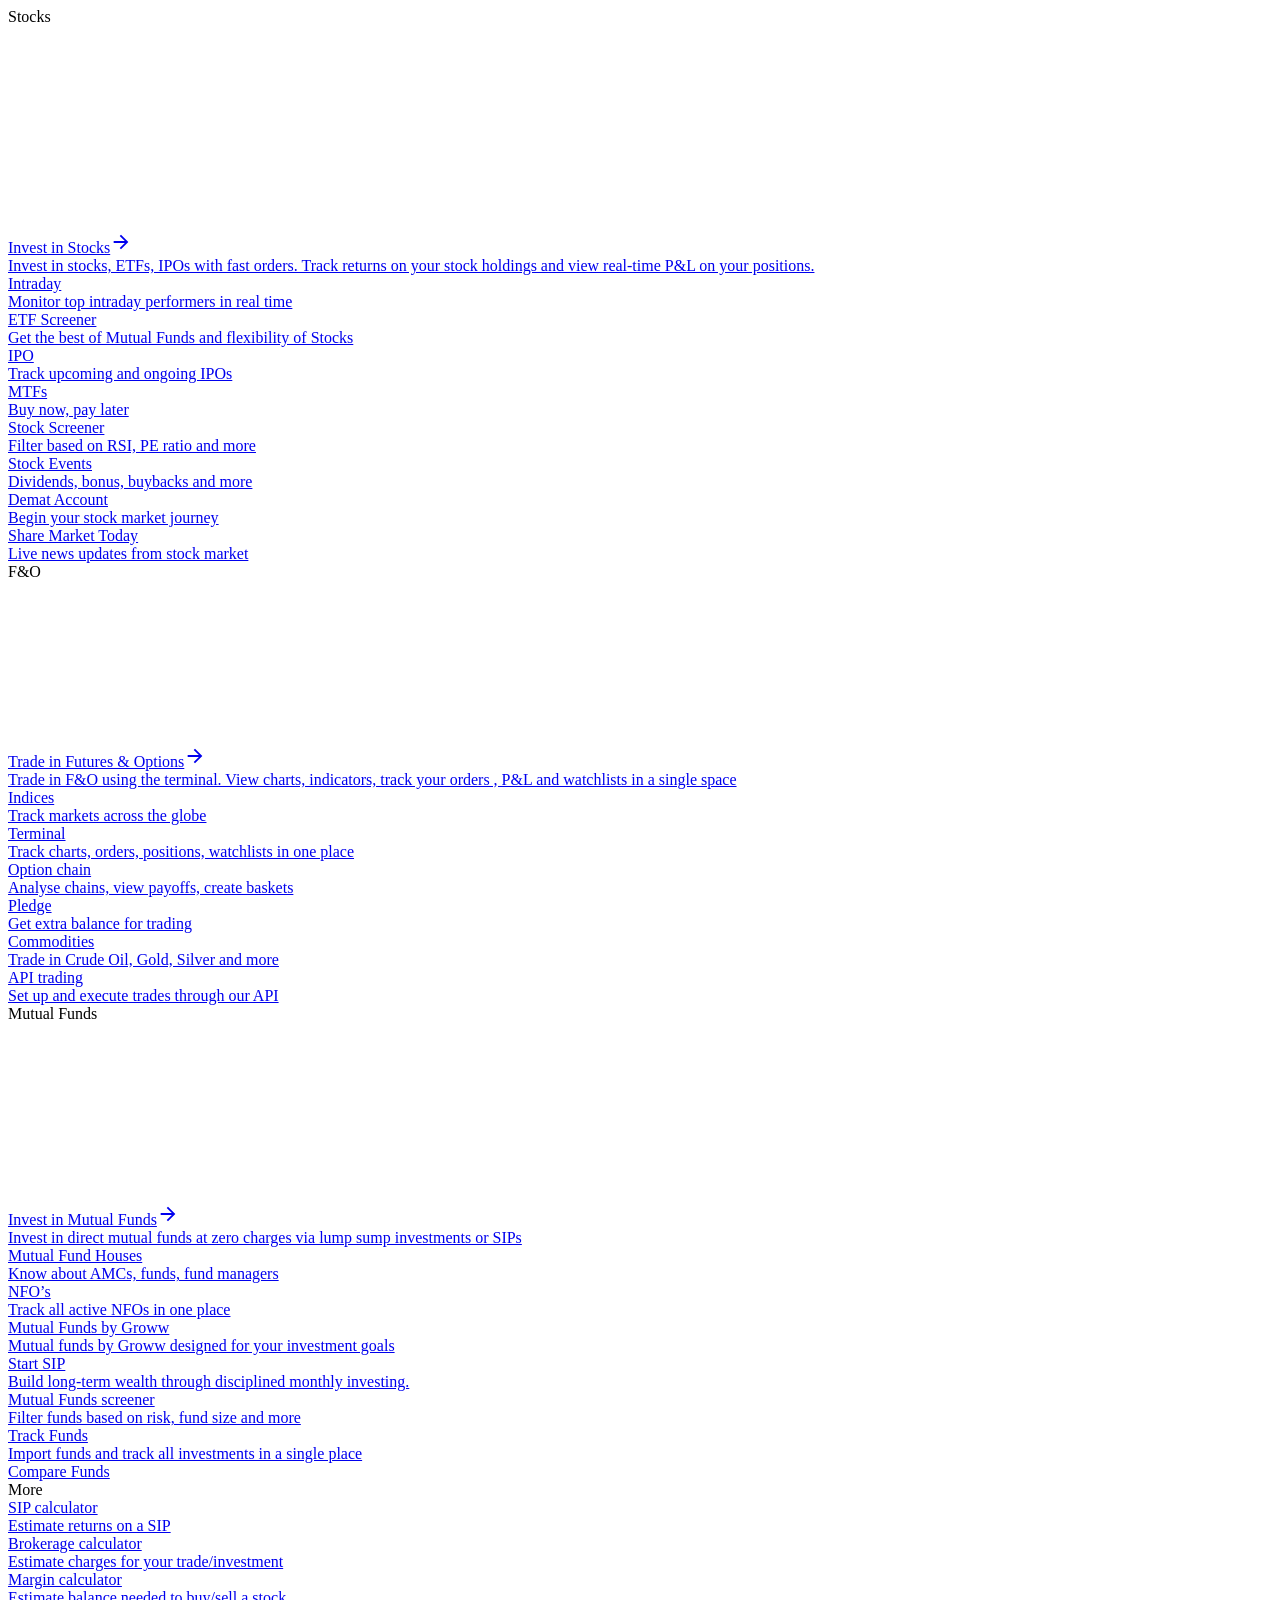
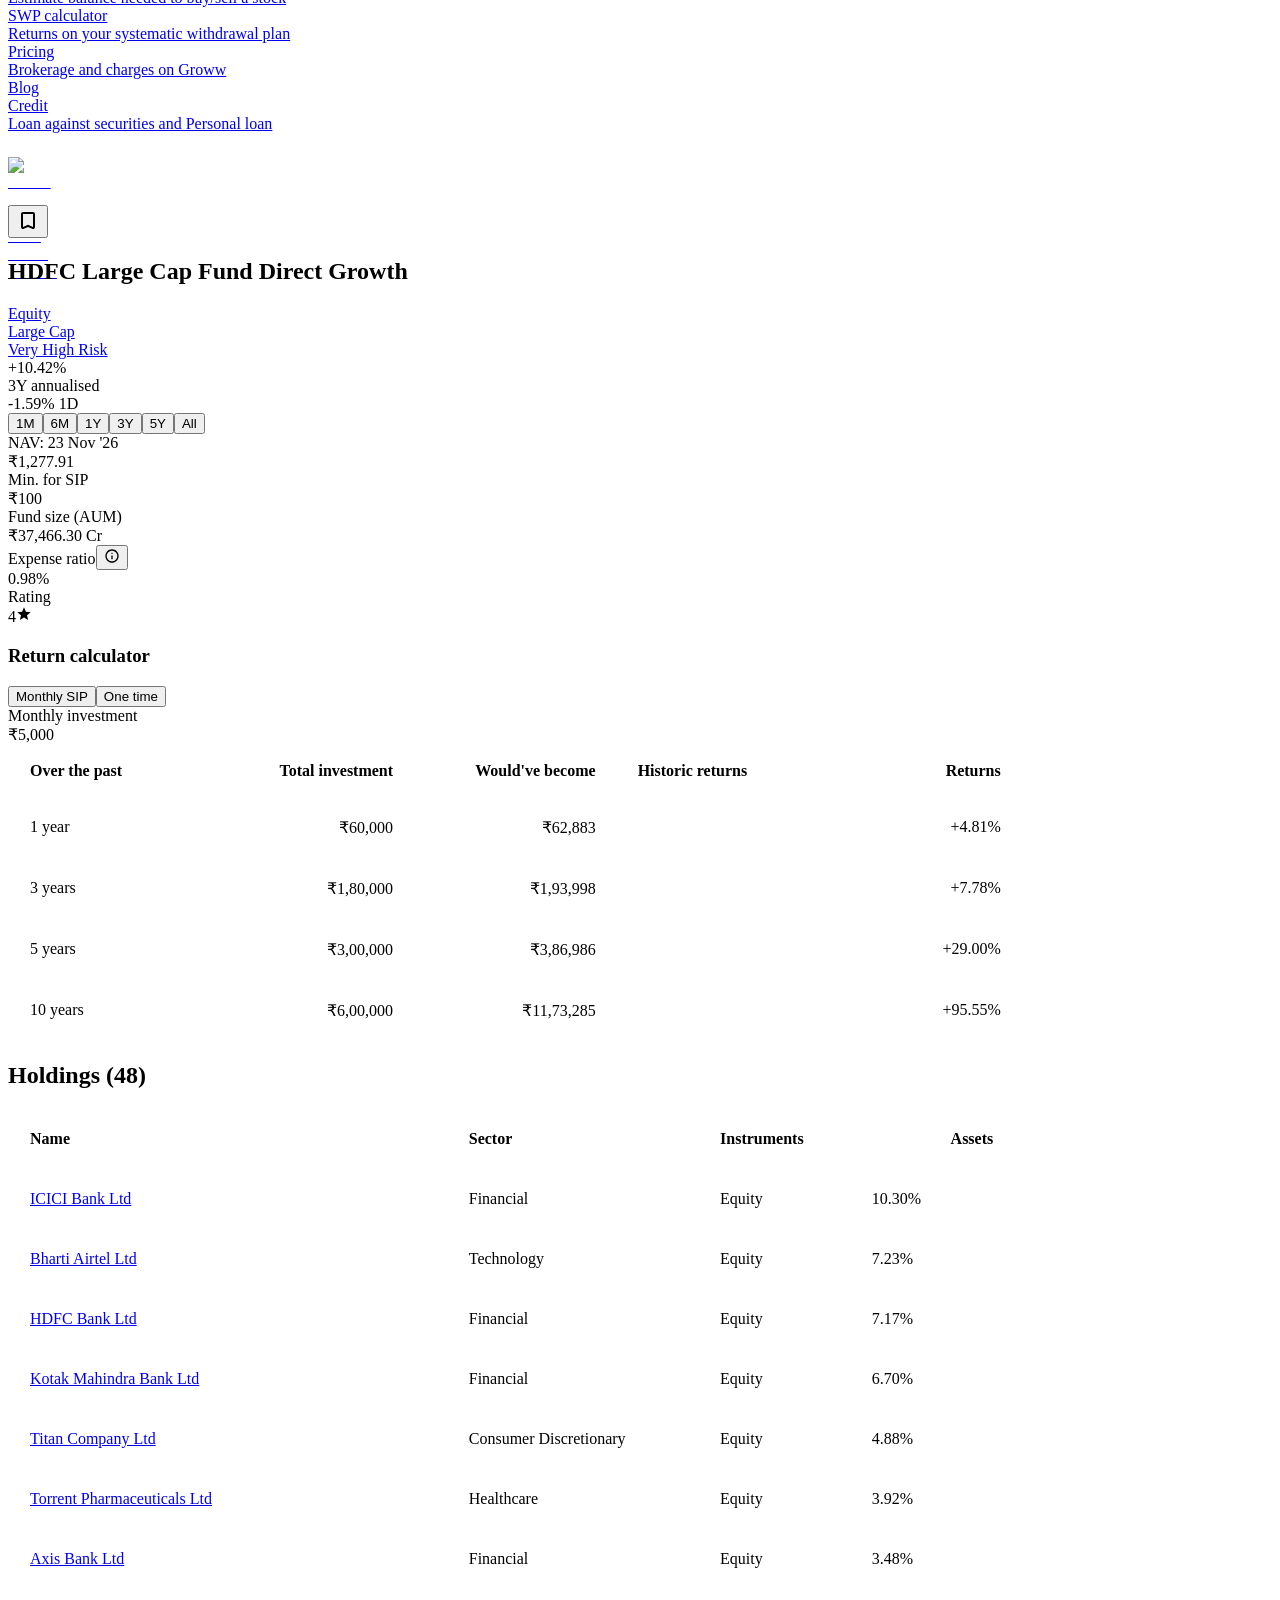
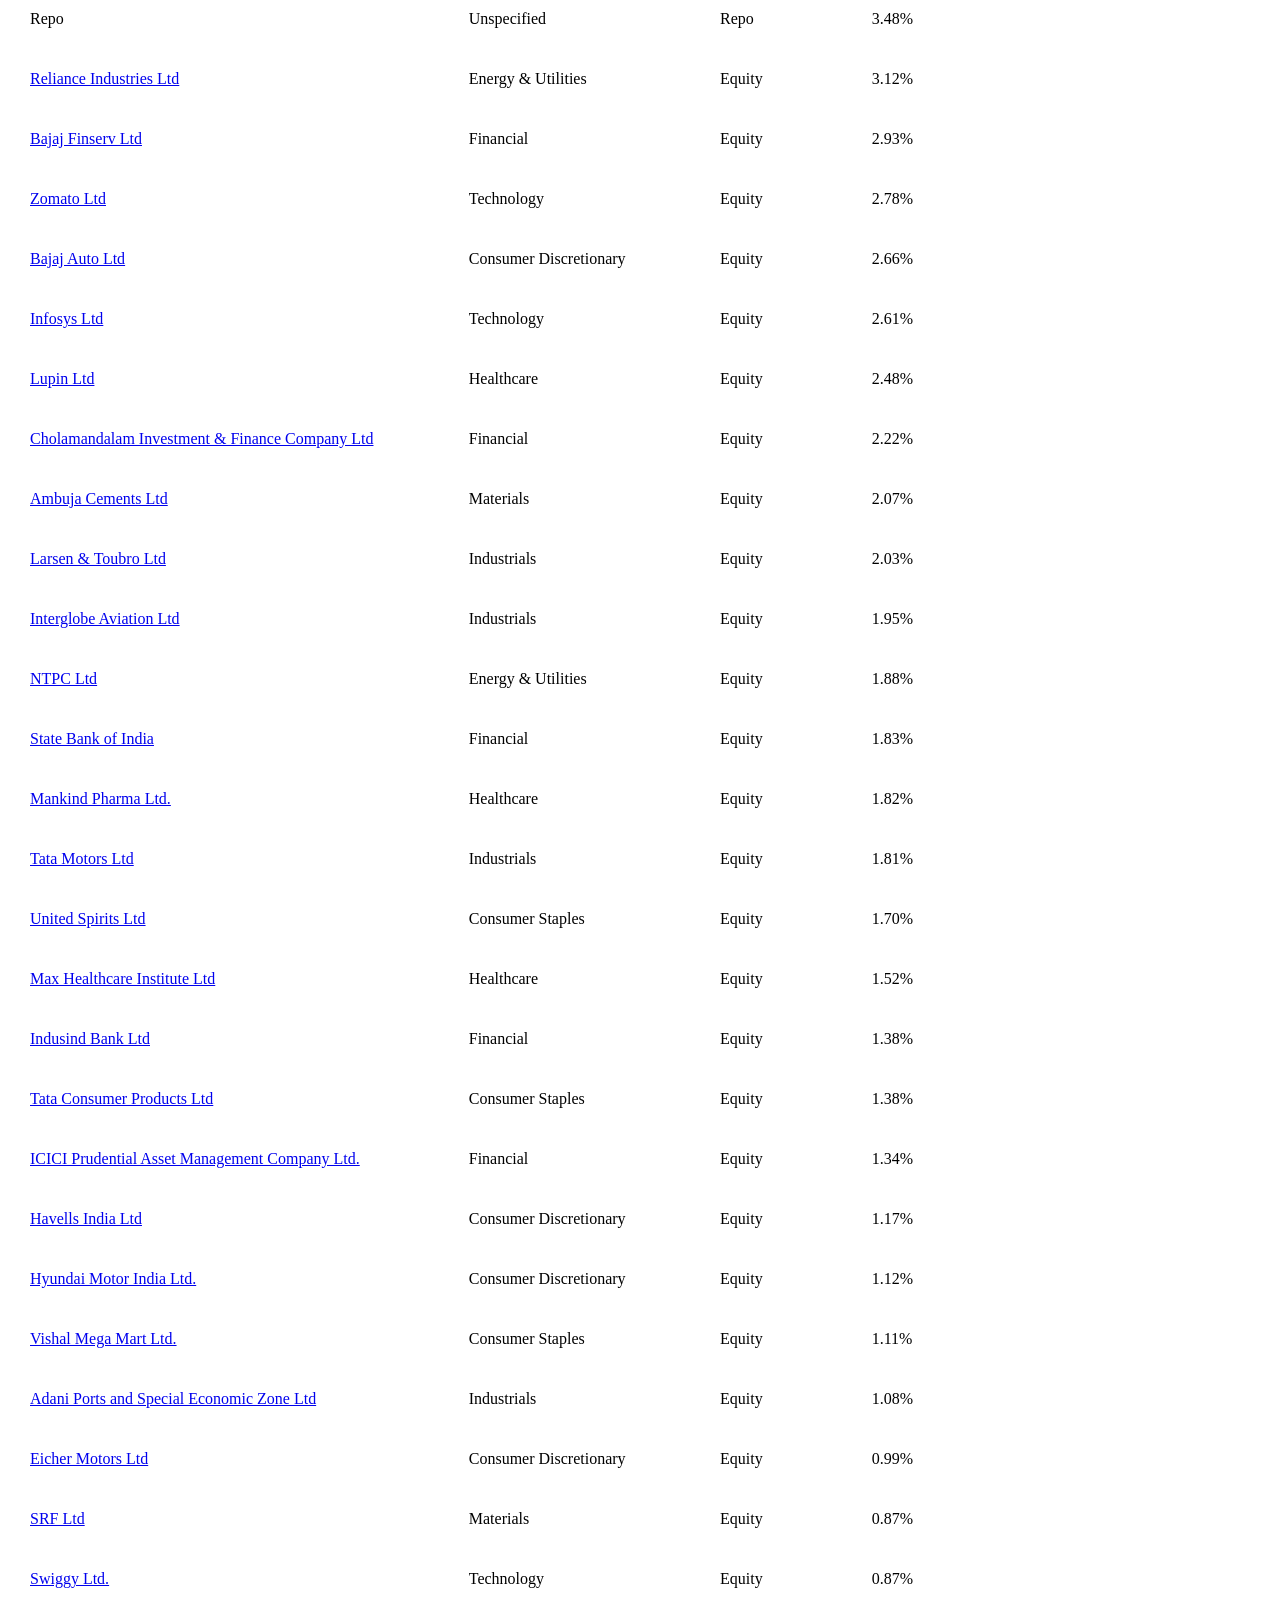
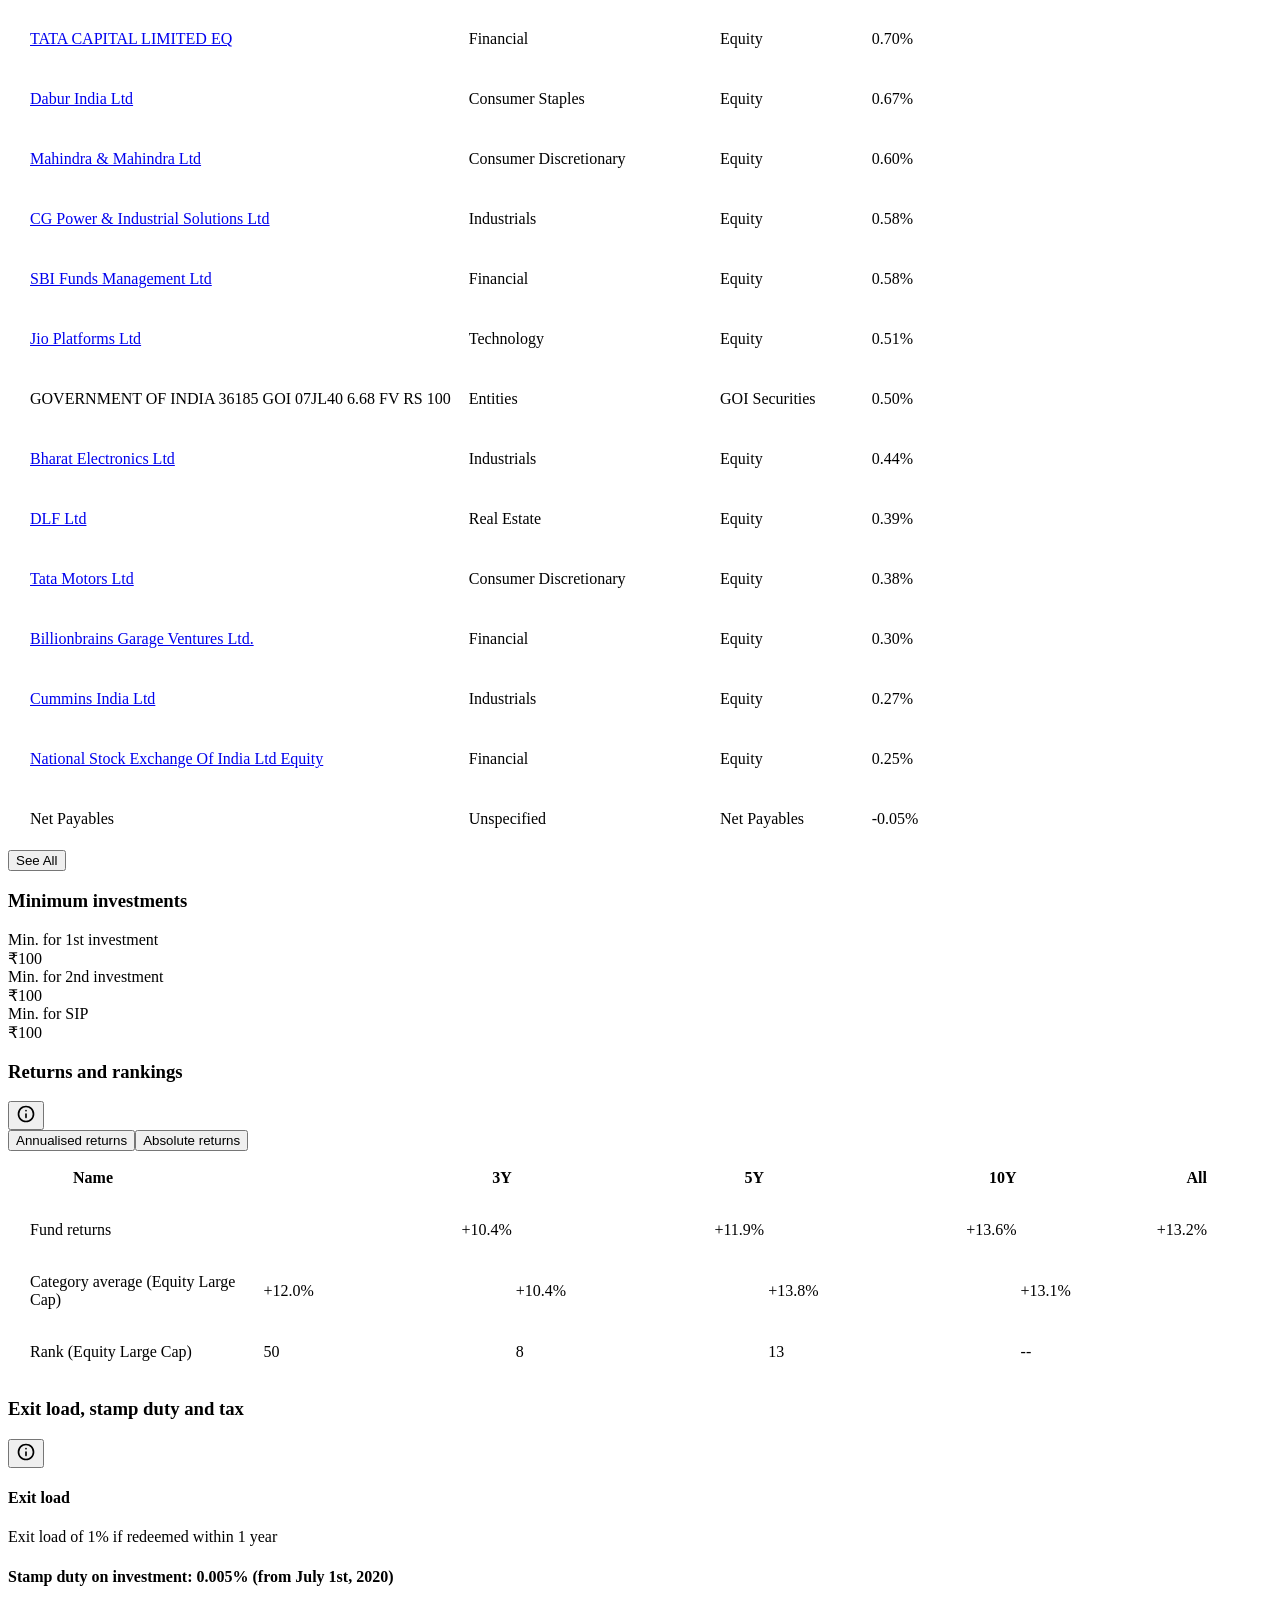
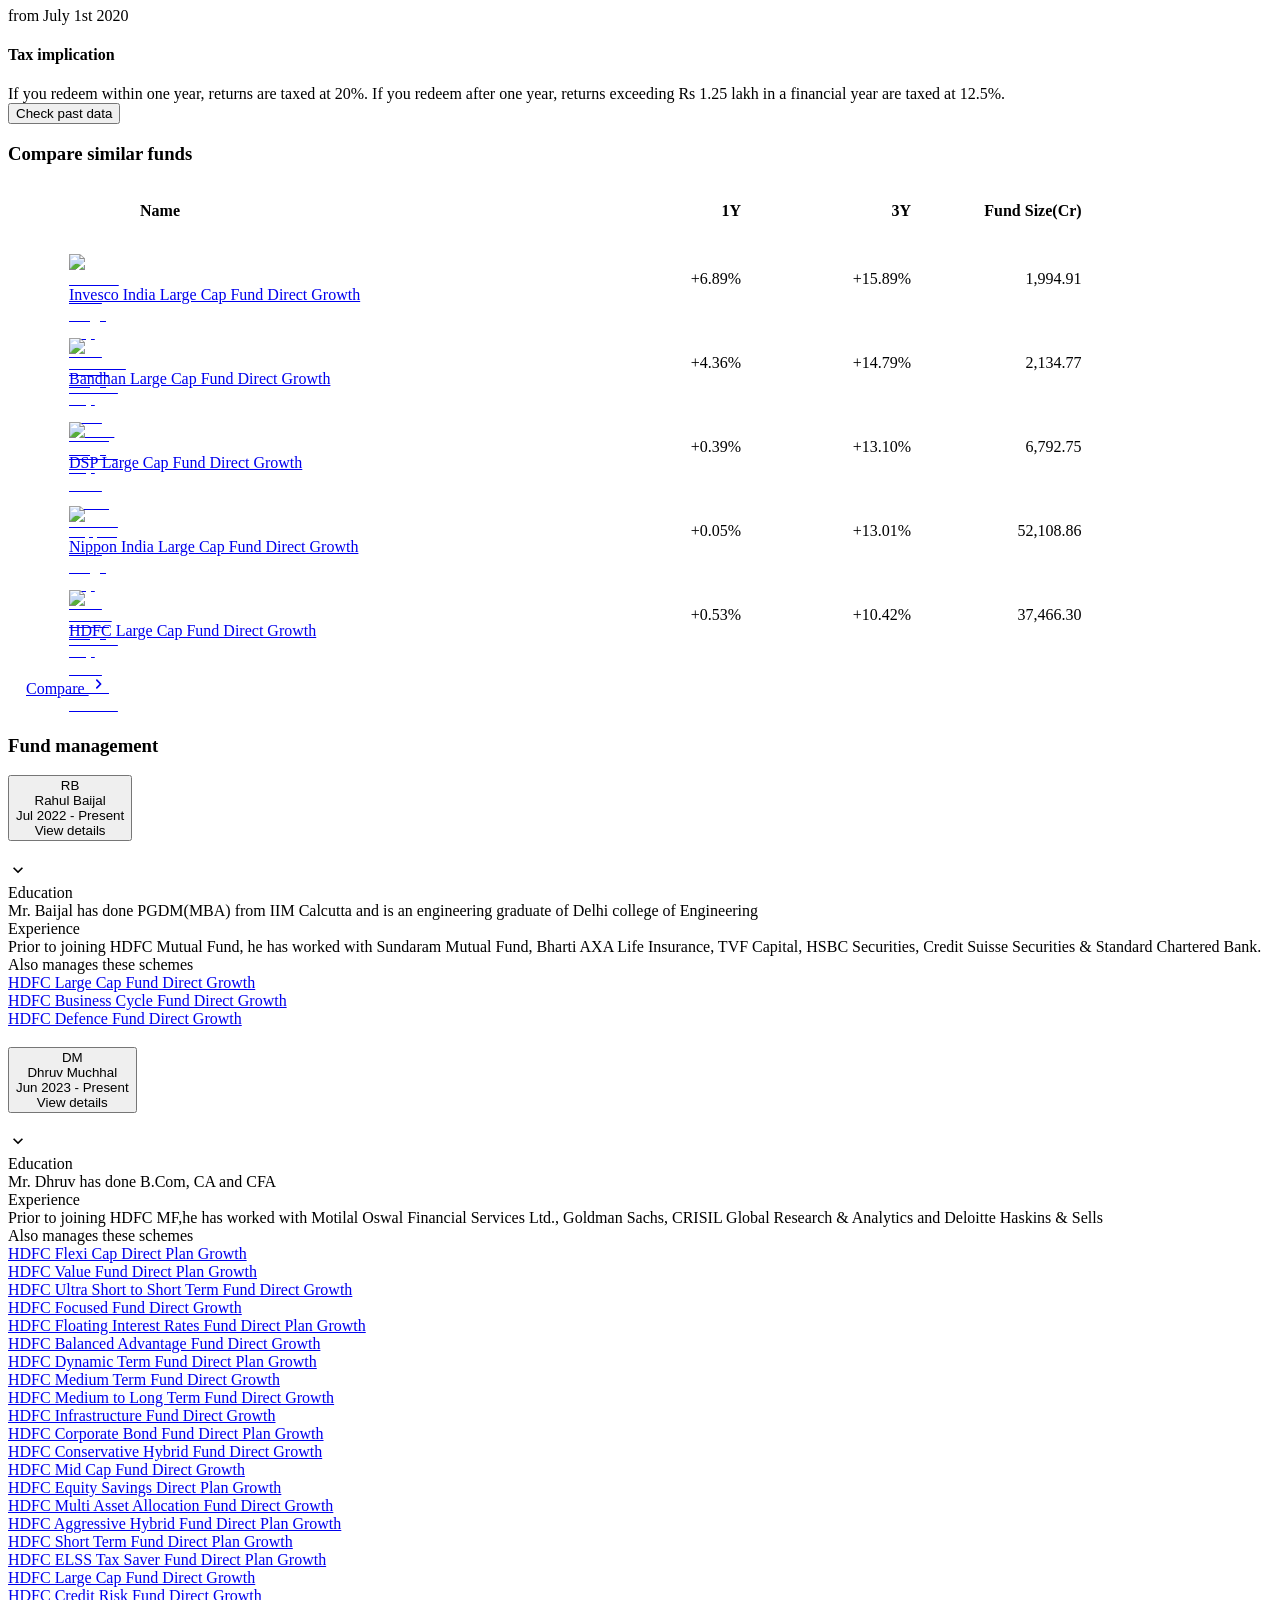
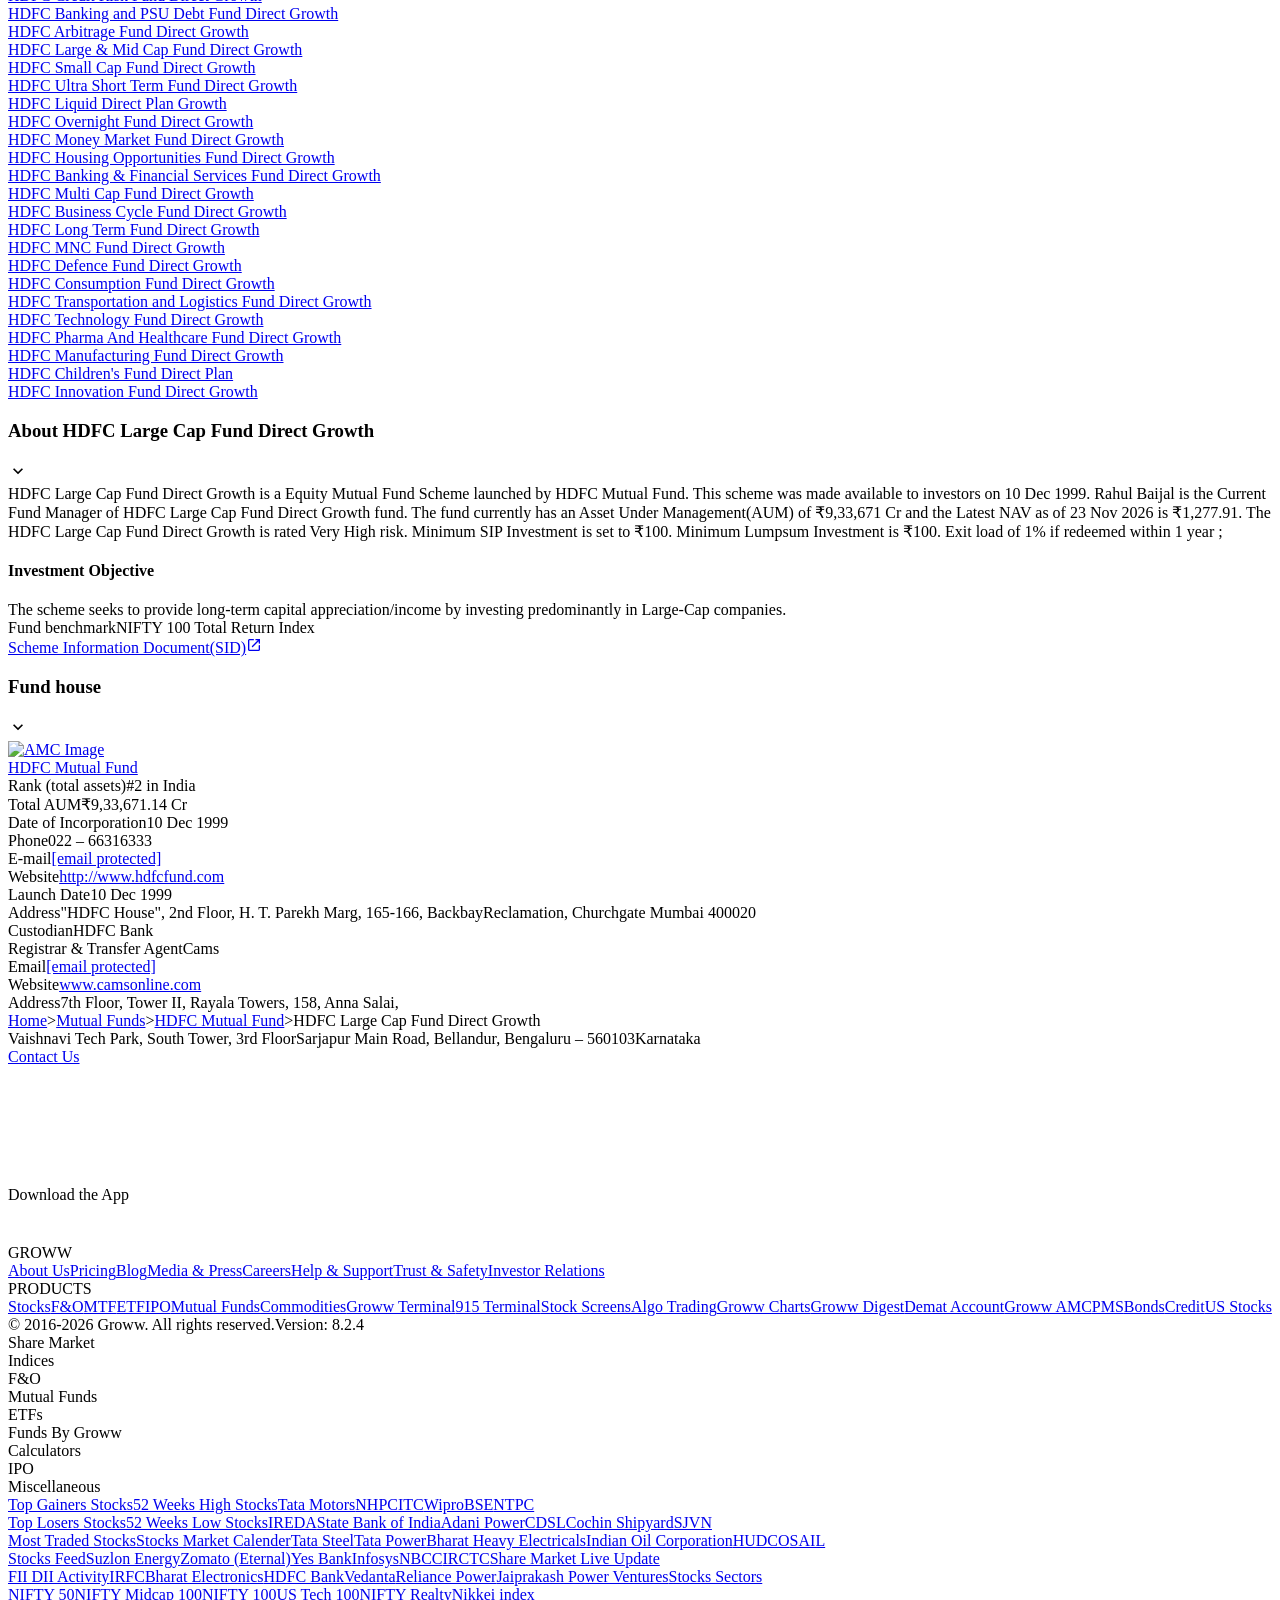
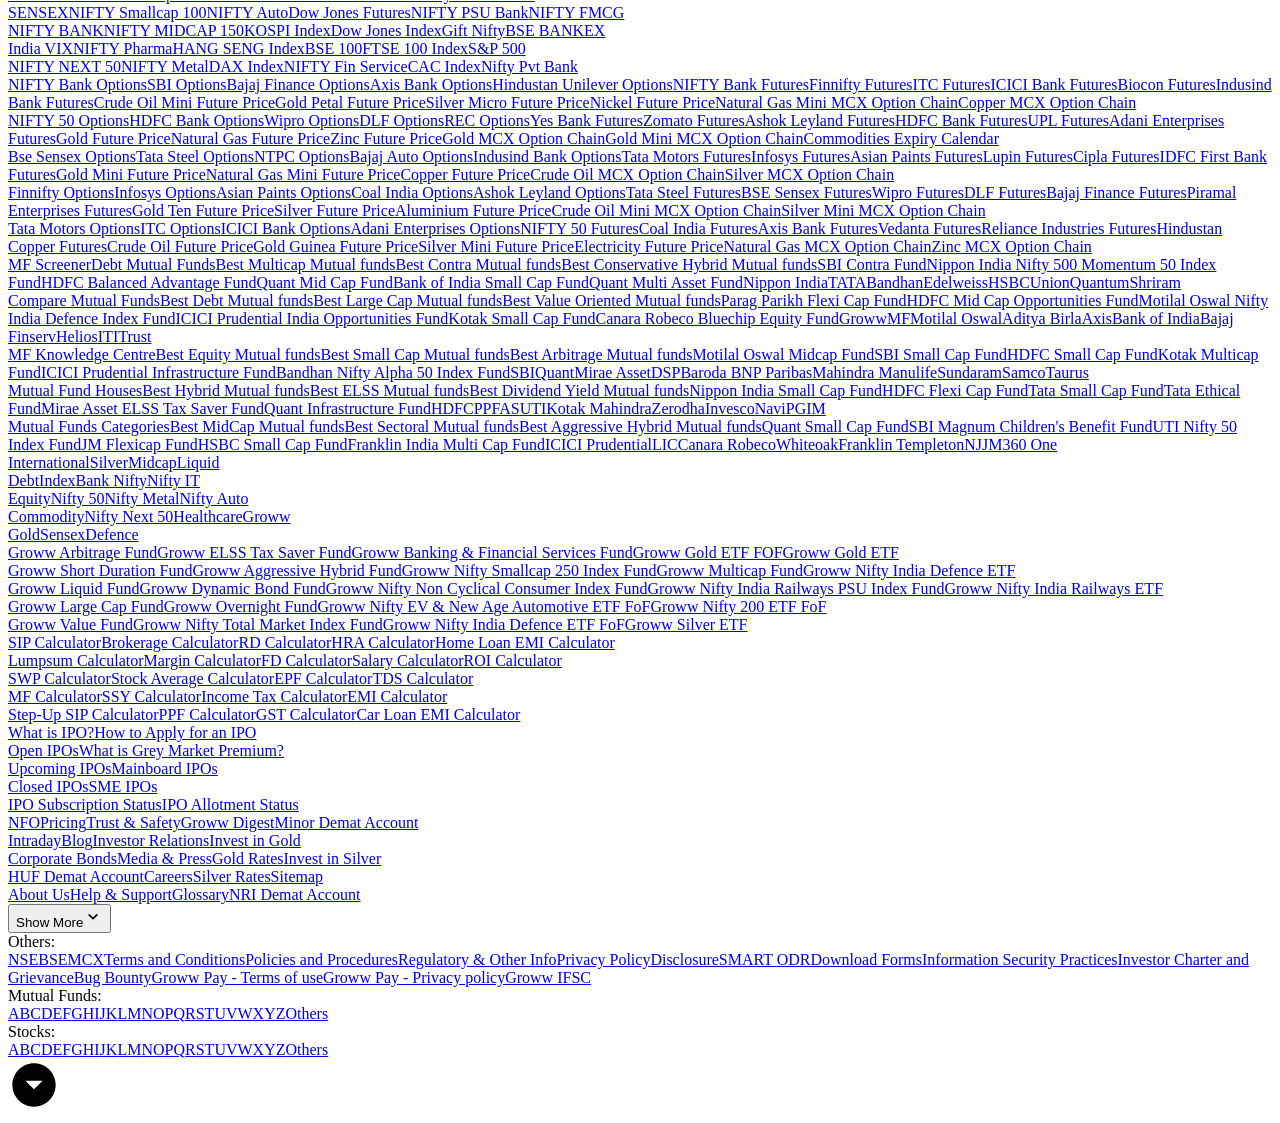
==== commit 7898e6b1: "chore: daily data re-ingestion 2026-11-25 15:19 UTC" ====
--- a/data/raw/hdfc-large-cap-fund-direct-growth.html
+++ b/data/raw/hdfc-large-cap-fund-direct-growth.html
@@ -2,7 +2,7 @@
   Invest in HDFC Large Cap Fund Online with Groww." data-next-head=""/><meta name="robots" content="index" data-next-head=""/><meta name="twitter:card" content="summary_large_image" data-next-head=""/><meta name="twitter:image" content="https://groww.in/groww-logo-270.png" data-next-head=""/><meta name="twitter:description" content="HDFC Large Cap Fund Direct Growth - Get latest NAV, SIP Returns &amp; Rankings, Ratings, Fund Performance, Portfolio, Expense Ratio, Holding Analysis, and Peers.
   Invest in HDFC Large Cap Fund Online with Groww." data-next-head=""/><meta name="twitter:title" content="HDFC Large Cap Fund Direct Growth - NAV, Mutual Fund Performance &amp; Portfolio" data-next-head=""/><meta name="twitter:site" content="_@groww" data-next-head=""/><meta name="twitter:creator" content="_@groww" data-next-head=""/><meta itemProp="name" content="HDFC Large Cap Fund Direct Growth - NAV, Mutual Fund Performance &amp; Portfolio" data-next-head=""/><meta itemProp="description" content="HDFC Large Cap Fund Direct Growth - Get latest NAV, SIP Returns &amp; Rankings, Ratings, Fund Performance, Portfolio, Expense Ratio, Holding Analysis, and Peers.
   Invest in HDFC Large Cap Fund Online with Groww." data-next-head=""/><meta itemProp="image" content="https://groww.in/groww-logo-270.png" data-next-head=""/><meta property="og:locale" content="en_US" data-next-head=""/><meta property="og:type" content="website" data-next-head=""/><meta property="og:title" content="HDFC Large Cap Fund Direct Growth - NAV, Mutual Fund Performance &amp; Portfolio" data-next-head=""/><meta property="og:image" content="https://groww.in/groww-logo-270.png" data-next-head=""/><meta property="og:description" content="HDFC Large Cap Fund Direct Growth - Get latest NAV, SIP Returns &amp; Rankings, Ratings, Fund Performance, Portfolio, Expense Ratio, Holding Analysis, and Peers.
-  Invest in HDFC Large Cap Fund Online with Groww." data-next-head=""/><meta property="og:url" content="https://groww.in/mutual-funds/hdfc-large-cap-fund-direct-growth" data-next-head=""/><meta property="og:site_name" content="Groww" data-next-head=""/><link rel="publisher" href="https://plus.google.com/b/112795119140865328446/+GrowwIn?" data-next-head=""/><link rel="canonical" href="https://groww.in/mutual-funds/hdfc-large-cap-fund-direct-growth" data-next-head=""/><meta property="csp-nonce" content="Dntc4oXckSETmptYXTrSroeS+LuZxttGjjJjGtc6LgE="/><meta http-equiv="Content-Security-Policy" content="default-src &#x27;self&#x27;; object-src &#x27;none&#x27;; block-all-mixed-content; script-src &#x27;self&#x27; &#x27;nonce-Dntc4oXckSETmptYXTrSroeS+LuZxttGjjJjGtc6LgE=&#x27; &#x27;wasm-unsafe-eval&#x27; https://*.groww.in/ https://*.growwinfra.in/ wss://*.groww.in/ wss://groww.in/ https://*.freshchat.com/ https://connect.facebook.net/ https://*.razorpay.com/ https://cdn32.godcstatic.com/ https://d2yyd1h5u9mauk.cloudfront.net/integrations/web/v1/library/ https://storage.googleapis.com/ https://www.googletagmanager.com/ https://tagmanager.google.com https://www.google-analytics.com/ https://ssl.google-analytics.com https://stats.g.doubleclick.net/ https://googleads.g.doubleclick.net/ https://www.googleadservices.com/ https://*.google.com/ https://www.google.co.in/ https://fonts.googleapis.com/ https://www.youtube.com/ https://www.youtube.com/iframe_api https://www.youtube-nocookie.com/ https://*.ingest.sentry.io https://hv-camera-web-sg.s3-ap-southeast-1.amazonaws.com/ https://hv-central-config.s3.ap-south-1.amazonaws.com/ https://hypersnapweb.hyperverge.co/ https://microapps.onemoney.in/ https://webrd.onemoney.in/ https://unpkg.com/ https://cdnjs.cloudflare.com/ https://www.gstatic.com/ https://bat.bing.com/ https://*.appsflyer.com/ https://www.clarity.ms/ https://*.ampproject.org/ https://unified-sdk.glomopay.com/; img-src &#x27;self&#x27; data: blob: https://groww.in/ https://*.groww.in/ https://img.youtube.com/ https://i.ytimg.com https://i3.ytimg.com https://s3.amazonaws.com/cdn.freshdesk.com/ https://viewlogo.s3.amazonaws.com/ https://wchat.freshchat.com/ https://www.google-analytics.com/ https://*.googleapis.com/ https://*.googleusercontent.com/ https://www.google.com/ https://www.google-analytics.com https://www.google.com/ads/ga-audiences https://www.googletagmanager.com https://ssl.gstatic.com https://www.gstatic.com https://stats.g.doubleclick.net/ https://www.google.co.in/ads/ga-audiences https://*.ingest.sentry.io https://hv-camera-web-sg.s3-ap-southeast-1.amazonaws.com/ https://hv-central-config.s3.ap-south-1.amazonaws.com/ https://hypersnapweb.hyperverge.co/ https://microapps.onemoney.in/ https://webrd.onemoney.in/ https://*.freshdesk.com/ https://bat.bing.com/ https://www.google.co.in/pagead/ https://*.ignosis.ai/ https://*.ignosis.in/ https://*.ampproject.org/ https://*.autochartist.com/; style-src &#x27;self&#x27; https://*.groww.in/ &#x27;unsafe-inline&#x27; https://accounts.google.com https://wchat.freshchat.com/ https://fonts.googleapis.com https://*.ampproject.org/; font-src &#x27;self&#x27; https://*.groww.in/ data: https://fonts.gstatic.com; connect-src &#x27;self&#x27; data: https://*.groww.in/ https://*.growwinfra.in/ wss://*.groww.in/ wss://groww.in/ https://*.razorpay.com/ https://*.delighted.com/ https://accounts.google.com https://*.googleapis.com/ https://*.ingest.sentry.io https://hv-camera-web-sg.s3-ap-southeast-1.amazonaws.com/ https://hv-central-config.s3.ap-south-1.amazonaws.com/ https://hypersnapweb.hyperverge.co/ https://microapps.onemoney.in/ https://webrd.onemoney.in/ https://*.ampproject.org/ https://www.google-analytics.com/ https://analytics.google.com/ https://region1.analytics.google.com/ https://region1.google-analytics.com/ https://stats.g.doubleclick.net/ https://www.google.com/ https://*.glomopay.com/; frame-src &#x27;self&#x27; https://reg.dreamcast.co/ https://storage.googleapis.com/ https://*.google.com/ https://www.youtube.com/ https://www.facebook.com https://*.groww.in/ wss://*.groww.in/ wss://groww.in/ https://wchat.freshchat.com/ https://growwapi.firebaseapp.com/ https://www.youtube.com/embed/ https://www.youtube.com/ https://www.youtube-nocookie.com/ https://*.ingest.sentry.io https://hv-camera-web-sg.s3-ap-southeast-1.amazonaws.com/ https://hv-central-config.s3.ap-south-1.amazonaws.com/ https://hypersnapweb.hyperverge.co/ https://microapps.onemoney.in/ https://webrd.onemoney.in/ https://*.ignosis.ai/ https://*.ignosis.in/ https://*.doubleclick.net/ https://*.ampproject.org/ https://www.googletagmanager.com/ https://mfcentral.com/ https://*.mfcentral.com/ https://*.glomopay.com/; media-src https://*.groww.in/ blob: https://storage.googleapis.com/ https://*.ampproject.org/;"/><meta charSet="utf-8"/><link rel="manifest" href="/manifest.json?v=1"/><link rel="preconnect" href="https://www.googletagmanager.com"/><link rel="preconnect" href="https://www.google-analytics.com"/><link rel="preload" href="https://resources.groww.in/web-assets/font/Soehne.woff2" as="font" type="font/woff2" crossorigin="anonymous"/><link rel="preload" href="https://resources.groww.in/web-assets/font/GrowwSans-Variable.woff2" as="font" type="font/woff2" crossorigin="anonymous"/><meta name="mobile-web-app-capable" content="yes"/><meta name="apple-mobile-web-app-capable" content="yes"/><meta name="application-name" content="Groww"/><meta name="apple-mobile-web-app-title" content="Groww"/><meta name="theme-color" content="#5500eb"/><meta name="msapplication-navbutton-color" content="#5500eb"/><meta name="apple-mobile-web-app-status-bar-style" content="black-translucent"/><meta name="msapplication-starturl" content="/"/><link type="application/opensearchdescription+xml" rel="search" href="/osdd.xml?v=6"/><script nomodule="" nonce="Dntc4oXckSETmptYXTrSroeS+LuZxttGjjJjGtc6LgE=" src="/polyfills/core-js.min.js"></script><link data-next-font="" rel="preconnect" href="/" crossorigin="anonymous"/><script nonce="Dntc4oXckSETmptYXTrSroeS+LuZxttGjjJjGtc6LgE=" data-nscript="beforeInteractive" crossorigin="anonymous">
+  Invest in HDFC Large Cap Fund Online with Groww." data-next-head=""/><meta property="og:url" content="https://groww.in/mutual-funds/hdfc-large-cap-fund-direct-growth" data-next-head=""/><meta property="og:site_name" content="Groww" data-next-head=""/><link rel="publisher" href="https://plus.google.com/b/112795119140865328446/+GrowwIn?" data-next-head=""/><link rel="canonical" href="https://groww.in/mutual-funds/hdfc-large-cap-fund-direct-growth" data-next-head=""/><meta property="csp-nonce" content="MSAqZyza/mFZHS5XS/RAvUD4XH7jh86Xg7gG3uMdctE="/><meta http-equiv="Content-Security-Policy" content="default-src &#x27;self&#x27;; object-src &#x27;none&#x27;; block-all-mixed-content; script-src &#x27;self&#x27; &#x27;nonce-MSAqZyza/mFZHS5XS/RAvUD4XH7jh86Xg7gG3uMdctE=&#x27; &#x27;wasm-unsafe-eval&#x27; https://*.groww.in/ https://*.growwinfra.in/ wss://*.groww.in/ wss://groww.in/ https://*.freshchat.com/ https://connect.facebook.net/ https://*.razorpay.com/ https://cdn32.godcstatic.com/ https://d2yyd1h5u9mauk.cloudfront.net/integrations/web/v1/library/ https://storage.googleapis.com/ https://www.googletagmanager.com/ https://tagmanager.google.com https://www.google-analytics.com/ https://ssl.google-analytics.com https://stats.g.doubleclick.net/ https://googleads.g.doubleclick.net/ https://www.googleadservices.com/ https://*.google.com/ https://www.google.co.in/ https://fonts.googleapis.com/ https://www.youtube.com/ https://www.youtube.com/iframe_api https://www.youtube-nocookie.com/ https://*.ingest.sentry.io https://hv-camera-web-sg.s3-ap-southeast-1.amazonaws.com/ https://hv-central-config.s3.ap-south-1.amazonaws.com/ https://hypersnapweb.hyperverge.co/ https://microapps.onemoney.in/ https://webrd.onemoney.in/ https://unpkg.com/ https://cdnjs.cloudflare.com/ https://www.gstatic.com/ https://bat.bing.com/ https://*.appsflyer.com/ https://www.clarity.ms/ https://*.ampproject.org/ https://unified-sdk.glomopay.com/; img-src &#x27;self&#x27; data: blob: https://groww.in/ https://*.groww.in/ https://img.youtube.com/ https://i.ytimg.com https://i3.ytimg.com https://s3.amazonaws.com/cdn.freshdesk.com/ https://viewlogo.s3.amazonaws.com/ https://wchat.freshchat.com/ https://www.google-analytics.com/ https://*.googleapis.com/ https://*.googleusercontent.com/ https://www.google.com/ https://www.google-analytics.com https://www.google.com/ads/ga-audiences https://www.googletagmanager.com https://ssl.gstatic.com https://www.gstatic.com https://stats.g.doubleclick.net/ https://www.google.co.in/ads/ga-audiences https://*.ingest.sentry.io https://hv-camera-web-sg.s3-ap-southeast-1.amazonaws.com/ https://hv-central-config.s3.ap-south-1.amazonaws.com/ https://hypersnapweb.hyperverge.co/ https://microapps.onemoney.in/ https://webrd.onemoney.in/ https://*.freshdesk.com/ https://bat.bing.com/ https://www.google.co.in/pagead/ https://*.ignosis.ai/ https://*.ignosis.in/ https://*.ampproject.org/ https://*.autochartist.com/; style-src &#x27;self&#x27; https://*.groww.in/ &#x27;unsafe-inline&#x27; https://accounts.google.com https://wchat.freshchat.com/ https://fonts.googleapis.com https://*.ampproject.org/; font-src &#x27;self&#x27; https://*.groww.in/ data: https://fonts.gstatic.com; connect-src &#x27;self&#x27; data: https://*.groww.in/ https://*.growwinfra.in/ wss://*.groww.in/ wss://groww.in/ https://*.razorpay.com/ https://*.delighted.com/ https://accounts.google.com https://*.googleapis.com/ https://*.ingest.sentry.io https://hv-camera-web-sg.s3-ap-southeast-1.amazonaws.com/ https://hv-central-config.s3.ap-south-1.amazonaws.com/ https://hypersnapweb.hyperverge.co/ https://microapps.onemoney.in/ https://webrd.onemoney.in/ https://*.ampproject.org/ https://www.google-analytics.com/ https://analytics.google.com/ https://region1.analytics.google.com/ https://region1.google-analytics.com/ https://stats.g.doubleclick.net/ https://www.google.com/ https://*.glomopay.com/; frame-src &#x27;self&#x27; https://reg.dreamcast.co/ https://storage.googleapis.com/ https://*.google.com/ https://www.youtube.com/ https://www.facebook.com https://*.groww.in/ wss://*.groww.in/ wss://groww.in/ https://wchat.freshchat.com/ https://growwapi.firebaseapp.com/ https://www.youtube.com/embed/ https://www.youtube.com/ https://www.youtube-nocookie.com/ https://*.ingest.sentry.io https://hv-camera-web-sg.s3-ap-southeast-1.amazonaws.com/ https://hv-central-config.s3.ap-south-1.amazonaws.com/ https://hypersnapweb.hyperverge.co/ https://microapps.onemoney.in/ https://webrd.onemoney.in/ https://*.ignosis.ai/ https://*.ignosis.in/ https://*.doubleclick.net/ https://*.ampproject.org/ https://www.googletagmanager.com/ https://mfcentral.com/ https://*.mfcentral.com/ https://*.glomopay.com/; media-src https://*.groww.in/ blob: https://storage.googleapis.com/ https://*.ampproject.org/;"/><meta charSet="utf-8"/><link rel="manifest" href="/manifest.json?v=1"/><link rel="preconnect" href="https://www.googletagmanager.com"/><link rel="preconnect" href="https://www.google-analytics.com"/><link rel="preload" href="https://resources.groww.in/web-assets/font/Soehne.woff2" as="font" type="font/woff2" crossorigin="anonymous"/><link rel="preload" href="https://resources.groww.in/web-assets/font/GrowwSans-Variable.woff2" as="font" type="font/woff2" crossorigin="anonymous"/><meta name="mobile-web-app-capable" content="yes"/><meta name="apple-mobile-web-app-capable" content="yes"/><meta name="application-name" content="Groww"/><meta name="apple-mobile-web-app-title" content="Groww"/><meta name="theme-color" content="#5500eb"/><meta name="msapplication-navbutton-color" content="#5500eb"/><meta name="apple-mobile-web-app-status-bar-style" content="black-translucent"/><meta name="msapplication-starturl" content="/"/><link type="application/opensearchdescription+xml" rel="search" href="/osdd.xml?v=6"/><script nomodule="" nonce="MSAqZyza/mFZHS5XS/RAvUD4XH7jh86Xg7gG3uMdctE=" src="/polyfills/core-js.min.js"></script><link data-next-font="" rel="preconnect" href="/" crossorigin="anonymous"/><script nonce="MSAqZyza/mFZHS5XS/RAvUD4XH7jh86Xg7gG3uMdctE=" data-nscript="beforeInteractive" crossorigin="anonymous">
   if (Promise && !Promise.allSettled) {
   Promise.allSettled = function(promises) {
     return Promise.all(promises.map(function(promise) {
@@ -13,7 +13,7 @@
       });
     }));
   };
-}</script><script nonce="Dntc4oXckSETmptYXTrSroeS+LuZxttGjjJjGtc6LgE=" data-nscript="beforeInteractive" crossorigin="anonymous">
+}</script><script nonce="MSAqZyza/mFZHS5XS/RAvUD4XH7jh86Xg7gG3uMdctE=" data-nscript="beforeInteractive" crossorigin="anonymous">
   (function () {
     if (typeof globalThis === 'undefined') {
       if (typeof window !== 'undefined') {
@@ -25,8 +25,8 @@
       }
     }
   })();
-</script><link nonce="Dntc4oXckSETmptYXTrSroeS+LuZxttGjjJjGtc6LgE=" rel="preload" href="//assets-netstorage.groww.in/web-assets/billion_groww_desktop/prod/_next/static/css/d20b87a6ea1c6b59.css" as="style" crossorigin="anonymous"/><link nonce="Dntc4oXckSETmptYXTrSroeS+LuZxttGjjJjGtc6LgE=" rel="stylesheet" href="//assets-netstorage.groww.in/web-assets/billion_groww_desktop/prod/_next/static/css/d20b87a6ea1c6b59.css" crossorigin="anonymous" data-n-g=""/><link nonce="Dntc4oXckSETmptYXTrSroeS+LuZxttGjjJjGtc6LgE=" rel="preload" href="//assets-netstorage.groww.in/web-assets/billion_groww_desktop/prod/_next/static/css/350dbad5339149d0.css" as="style" crossorigin="anonymous"/><link nonce="Dntc4oXckSETmptYXTrSroeS+LuZxttGjjJjGtc6LgE=" rel="stylesheet" href="//assets-netstorage.groww.in/web-assets/billion_groww_desktop/prod/_next/static/css/350dbad5339149d0.css" crossorigin="anonymous" data-n-p=""/><link nonce="Dntc4oXckSETmptYXTrSroeS+LuZxttGjjJjGtc6LgE=" rel="preload" href="//assets-netstorage.groww.in/web-assets/billion_groww_desktop/prod/_next/static/css/d94400d195631a83.css" as="style" crossorigin="anonymous"/><link nonce="Dntc4oXckSETmptYXTrSroeS+LuZxttGjjJjGtc6LgE=" rel="stylesheet" href="//assets-netstorage.groww.in/web-assets/billion_groww_desktop/prod/_next/static/css/d94400d195631a83.css" crossorigin="anonymous" data-n-p=""/><link nonce="Dntc4oXckSETmptYXTrSroeS+LuZxttGjjJjGtc6LgE=" rel="preload" href="//assets-netstorage.groww.in/web-assets/billion_groww_desktop/prod/_next/static/css/a54775be23dce8a0.css" as="style" crossorigin="anonymous"/><link nonce="Dntc4oXckSETmptYXTrSroeS+LuZxttGjjJjGtc6LgE=" rel="stylesheet" href="//assets-netstorage.groww.in/web-assets/billion_groww_desktop/prod/_next/static/css/a54775be23dce8a0.css" crossorigin="anonymous" data-n-p=""/><noscript data-n-css="Dntc4oXckSETmptYXTrSroeS+LuZxttGjjJjGtc6LgE="></noscript><script defer="" nonce="Dntc4oXckSETmptYXTrSroeS+LuZxttGjjJjGtc6LgE=" crossorigin="anonymous" nomodule="" src="//assets-netstorage.groww.in/web-assets/billion_groww_desktop/prod/_next/static/chunks/polyfills-42372ed130431b0a.js"></script><script src="//assets-netstorage.groww.in/web-assets/billion_groww_desktop/prod/_next/static/chunks/webpack-6b06e40315b01680.js" nonce="Dntc4oXckSETmptYXTrSroeS+LuZxttGjjJjGtc6LgE=" defer="" crossorigin="anonymous"></script><script src="//assets-netstorage.groww.in/web-assets/billion_groww_desktop/prod/_next/static/chunks/framework-f50708772fa730ba.js" nonce="Dntc4oXckSETmptYXTrSroeS+LuZxttGjjJjGtc6LgE=" defer="" crossorigin="anonymous"></script><script src="//assets-netstorage.groww.in/web-assets/billion_groww_desktop/prod/_next/static/chunks/main-eb12a1ec3902b0a5.js" nonce="Dntc4oXckSETmptYXTrSroeS+LuZxttGjjJjGtc6LgE=" defer="" crossorigin="anonymous"></script><script src="//assets-netstorage.groww.in/web-assets/billion_groww_desktop/prod/_next/static/chunks/pages/_app-d6b165deb77bbe13.js" nonce="Dntc4oXckSETmptYXTrSroeS+LuZxttGjjJjGtc6LgE=" defer="" crossorigin="anonymous"></script><script src="//assets-netstorage.groww.in/web-assets/billion_groww_desktop/prod/_next/static/chunks/1461-82843003287d0110.js" nonce="Dntc4oXckSETmptYXTrSroeS+LuZxttGjjJjGtc6LgE=" defer="" crossorigin="anonymous"></script><script src="//assets-netstorage.groww.in/web-assets/billion_groww_desktop/prod/_next/static/chunks/1611-253f10799bcaaf6d.js" nonce="Dntc4oXckSETmptYXTrSroeS+LuZxttGjjJjGtc6LgE=" defer="" crossorigin="anonymous"></script><script src="//assets-netstorage.groww.in/web-assets/billion_groww_desktop/prod/_next/static/chunks/11660-68173b780397c3c8.js" nonce="Dntc4oXckSETmptYXTrSroeS+LuZxttGjjJjGtc6LgE=" defer="" crossorigin="anonymous"></script><script src="//assets-netstorage.groww.in/web-assets/billion_groww_desktop/prod/_next/static/chunks/5471-4563ca65c7c42049.js" nonce="Dntc4oXckSETmptYXTrSroeS+LuZxttGjjJjGtc6LgE=" defer="" crossorigin="anonymous"></script><script src="//assets-netstorage.groww.in/web-assets/billion_groww_desktop/prod/_next/static/chunks/41801-ce846e9230199ced.js" nonce="Dntc4oXckSETmptYXTrSroeS+LuZxttGjjJjGtc6LgE=" defer="" crossorigin="anonymous"></script><script src="//assets-netstorage.groww.in/web-assets/billion_groww_desktop/prod/_next/static/chunks/80593-e9dd9f367b5877e1.js" nonce="Dntc4oXckSETmptYXTrSroeS+LuZxttGjjJjGtc6LgE=" defer="" crossorigin="anonymous"></script><script src="//assets-netstorage.groww.in/web-assets/billion_groww_desktop/prod/_next/static/chunks/21454-727a247e32de2256.js" nonce="Dntc4oXckSETmptYXTrSroeS+LuZxttGjjJjGtc6LgE=" defer="" crossorigin="anonymous"></script><script src="//assets-netstorage.groww.in/web-assets/billion_groww_desktop/prod/_next/static/chunks/66687-833b90c0fbc4189b.js" nonce="Dntc4oXckSETmptYXTrSroeS+LuZxttGjjJjGtc6LgE=" defer="" crossorigin="anonymous"></script><script src="//assets-netstorage.groww.in/web-assets/billion_groww_desktop/prod/_next/static/chunks/12676-975cdae66a608731.js" nonce="Dntc4oXckSETmptYXTrSroeS+LuZxttGjjJjGtc6LgE=" defer="" crossorigin="anonymous"></script><script src="//assets-netstorage.groww.in/web-assets/billion_groww_desktop/prod/_next/static/chunks/68242-6cbcd216832f107c.js" nonce="Dntc4oXckSETmptYXTrSroeS+LuZxttGjjJjGtc6LgE=" defer="" crossorigin="anonymous"></script><script src="//assets-netstorage.groww.in/web-assets/billion_groww_desktop/prod/_next/static/chunks/12900-eb6cc8c5dd8c6e75.js" nonce="Dntc4oXckSETmptYXTrSroeS+LuZxttGjjJjGtc6LgE=" defer="" crossorigin="anonymous"></script><script src="//assets-netstorage.groww.in/web-assets/billion_groww_desktop/prod/_next/static/chunks/47726-e7a3543cc1cfef13.js" nonce="Dntc4oXckSETmptYXTrSroeS+LuZxttGjjJjGtc6LgE=" defer="" crossorigin="anonymous"></script><script src="//assets-netstorage.groww.in/web-assets/billion_groww_desktop/prod/_next/static/chunks/93102-1c1d3334882ebd20.js" nonce="Dntc4oXckSETmptYXTrSroeS+LuZxttGjjJjGtc6LgE=" defer="" crossorigin="anonymous"></script><script src="//assets-netstorage.groww.in/web-assets/billion_groww_desktop/prod/_next/static/chunks/56861-2272e1865a196fb8.js" nonce="Dntc4oXckSETmptYXTrSroeS+LuZxttGjjJjGtc6LgE=" defer="" crossorigin="anonymous"></script><script src="//assets-netstorage.groww.in/web-assets/billion_groww_desktop/prod/_next/static/chunks/94375-67d4a6468b9ab59c.js" nonce="Dntc4oXckSETmptYXTrSroeS+LuZxttGjjJjGtc6LgE=" defer="" crossorigin="anonymous"></script><script src="//assets-netstorage.groww.in/web-assets/billion_groww_desktop/prod/_next/static/chunks/32919-9029ab2ef1bfac0c.js" nonce="Dntc4oXckSETmptYXTrSroeS+LuZxttGjjJjGtc6LgE=" defer="" crossorigin="anonymous"></script><script src="//assets-netstorage.groww.in/web-assets/billion_groww_desktop/prod/_next/static/chunks/3458-9c0d4a2202880f62.js" nonce="Dntc4oXckSETmptYXTrSroeS+LuZxttGjjJjGtc6LgE=" defer="" crossorigin="anonymous"></script><script src="//assets-netstorage.groww.in/web-assets/billion_groww_desktop/prod/_next/static/chunks/56309-16fc047a1764b4cc.js" nonce="Dntc4oXckSETmptYXTrSroeS+LuZxttGjjJjGtc6LgE=" defer="" crossorigin="anonymous"></script><script src="//assets-netstorage.groww.in/web-assets/billion_groww_desktop/prod/_next/static/chunks/32879-b64da8d119c09f43.js" nonce="Dntc4oXckSETmptYXTrSroeS+LuZxttGjjJjGtc6LgE=" defer="" crossorigin="anonymous"></script><script src="//assets-netstorage.groww.in/web-assets/billion_groww_desktop/prod/_next/static/chunks/35511-05bc76a5ef5d1387.js" nonce="Dntc4oXckSETmptYXTrSroeS+LuZxttGjjJjGtc6LgE=" defer="" crossorigin="anonymous"></script><script src="//assets-netstorage.groww.in/web-assets/billion_groww_desktop/prod/_next/static/chunks/10223-9f3214fc4a193420.js" nonce="Dntc4oXckSETmptYXTrSroeS+LuZxttGjjJjGtc6LgE=" defer="" crossorigin="anonymous"></script><script src="//assets-netstorage.groww.in/web-assets/billion_groww_desktop/prod/_next/static/chunks/20567-e0219e8d66d49922.js" nonce="Dntc4oXckSETmptYXTrSroeS+LuZxttGjjJjGtc6LgE=" defer="" crossorigin="anonymous"></script><script src="//assets-netstorage.groww.in/web-assets/billion_groww_desktop/prod/_next/static/chunks/66974-5f9257475f51f08f.js" nonce="Dntc4oXckSETmptYXTrSroeS+LuZxttGjjJjGtc6LgE=" defer="" crossorigin="anonymous"></script><script src="//assets-netstorage.groww.in/web-assets/billion_groww_desktop/prod/_next/static/chunks/37579-9e118a6219a5dcfd.js" nonce="Dntc4oXckSETmptYXTrSroeS+LuZxttGjjJjGtc6LgE=" defer="" crossorigin="anonymous"></script><script src="//assets-netstorage.groww.in/web-assets/billion_groww_desktop/prod/_next/static/chunks/36422-21c4c022417986da.js" nonce="Dntc4oXckSETmptYXTrSroeS+LuZxttGjjJjGtc6LgE=" defer="" crossorigin="anonymous"></script><script src="//assets-netstorage.groww.in/web-assets/billion_groww_desktop/prod/_next/static/chunks/31735-f4e1295ee70ad09c.js" nonce="Dntc4oXckSETmptYXTrSroeS+LuZxttGjjJjGtc6LgE=" defer="" crossorigin="anonymous"></script><script src="//assets-netstorage.groww.in/web-assets/billion_groww_desktop/prod/_next/static/chunks/pages/mutual-funds/%5BsearchId%5D-f64f621bd9cccd76.js" nonce="Dntc4oXckSETmptYXTrSroeS+LuZxttGjjJjGtc6LgE=" defer="" crossorigin="anonymous"></script><script src="//assets-netstorage.groww.in/web-assets/billion_groww_desktop/prod/_next/static/xvwwuz5aZ19OH6GGG3Uvb/_buildManifest.js" nonce="Dntc4oXckSETmptYXTrSroeS+LuZxttGjjJjGtc6LgE=" defer="" crossorigin="anonymous"></script><script src="//assets-netstorage.groww.in/web-assets/billion_groww_desktop/prod/_next/static/xvwwuz5aZ19OH6GGG3Uvb/_ssgManifest.js" nonce="Dntc4oXckSETmptYXTrSroeS+LuZxttGjjJjGtc6LgE=" defer="" crossorigin="anonymous"></script></head><body><div id="__next"><div class="lne123Loader"></div><div id="root"><div class=" header2025_headerContainer__WqMf9 bgHeader" style="max-width:calc(100vw - var(--gr1-sidebar-width, 0px))"><div class="row mainDiv width100" style="border-bottom:1px solid var(--border-primary)"><div class="loggedOut_navContainer__h99vu absolute-center vspace-between web-align false"><div class="absolute-center loggedOut_leftContainer__qKr3O"><div class="loggedOut_marginBottom4__EmG4W cur-po"></div><div class="absolute-center"><div class="bodyLargeHeavy contentSecondary flex absolute-center"><div class="absolute-center loggedOut_navItem__gjbia "><span class="cur-po">Stocks</span></div><div class="loggedOut_hoverDiv__aVsCI borderPrimary"><div class="dropdownUI_dropdownContainer___FvdC flex"><a class="dropdownUI_dropdownSection1__Gql_w width100 absolute-center flex-column" href="/stocks"><div class="absolute-center dropdownUI_dropdownMinHeight__P5uZe"><div class="lazyload-wrapper "><div style="height:205px" class="lazyload-placeholder"></div></div></div><div class="flex flex-column"><div class="bodyLargeHeavy contentPrimary absolute-center dropdownUI_dropdownHeading__i9Nxv">Invest in Stocks<svg xmlns="http://www.w3.org/2000/svg" viewBox="0 0 24 24" fill="currentColor" height="22" width="22"><path fill="none" d="M0 0h24v24H0z"></path><path d="m12 4-1.41 1.41L16.17 11H4v2h12.17l-5.58 5.59L12 20l8-8z"></path></svg></div><div class="bodyBase contentSecondary dropdownUI_dropdownSubHeading__w7vpz">Invest in stocks, ETFs, IPOs with fast orders. Track returns on your stock holdings and view real-time P&amp;L on your positions.</div></div></a><div class="dropdownUI_dropdownDivider__TJ2iA absolute-center borderPrimary"></div><div class="dropdownUI_dropdownSection2__C0CDh false flex flex-column"><a class="bodyLargeHeavy contentPrimary backgroundTransparentHover absolute-center dropdownUI_dropdownSection2Item__HAq3_" href="/stocks/intraday"><span class="absolute-center contentSecondary"></span><div class="flex flex-column"><div class="bodyLargeHeavy contentPrimary dropdownUI_dropdownHeading__i9Nxv">Intraday</div><div class="bodyBase contentSecondary dropdownUI_dropdownSubHeading__w7vpz">Monitor top intraday performers in real time</div></div></a><a class="bodyLargeHeavy contentPrimary backgroundTransparentHover absolute-center dropdownUI_dropdownSection2Item__HAq3_" href="/etfs"><span class="absolute-center contentSecondary"></span><div class="flex flex-column"><div class="bodyLargeHeavy contentPrimary dropdownUI_dropdownHeading__i9Nxv">ETF Screener</div><div class="bodyBase contentSecondary dropdownUI_dropdownSubHeading__w7vpz">Get the best of Mutual Funds and flexibility of Stocks</div></div></a><a class="bodyLargeHeavy contentPrimary backgroundTransparentHover absolute-center dropdownUI_dropdownSection2Item__HAq3_" href="/ipo"><span class="absolute-center contentSecondary"></span><div class="flex flex-column"><div class="bodyLargeHeavy contentPrimary dropdownUI_dropdownHeading__i9Nxv">IPO</div><div class="bodyBase contentSecondary dropdownUI_dropdownSubHeading__w7vpz">Track upcoming and ongoing IPOs</div></div></a><a class="bodyLargeHeavy contentPrimary backgroundTransparentHover absolute-center dropdownUI_dropdownSection2Item__HAq3_" href="/stocks/mtf"><span class="absolute-center contentSecondary"></span><div class="flex flex-column"><div class="bodyLargeHeavy contentPrimary dropdownUI_dropdownHeading__i9Nxv">MTFs</div><div class="bodyBase contentSecondary dropdownUI_dropdownSubHeading__w7vpz">Buy now, pay later</div></div></a></div><div class="dropdownUI_dropdownDivider__TJ2iA absolute-center borderPrimary"></div><div class="dropdownUI_dropdownSection2__C0CDh flex flex-column"><a class="bodyLargeHeavy contentPrimary backgroundTransparentHover absolute-center dropdownUI_dropdownSection2Item__HAq3_" href="/stocks/filter"><span class="absolute-center contentSecondary"></span><div class="flex flex-column"><div class="bodyLargeHeavy contentPrimary dropdownUI_dropdownHeading__i9Nxv">Stock Screener</div><div class="bodyBase contentSecondary dropdownUI_dropdownSubHeading__w7vpz">Filter based on RSI, PE ratio and more</div></div></a><a class="bodyLargeHeavy contentPrimary backgroundTransparentHover absolute-center dropdownUI_dropdownSection2Item__HAq3_" href="/stocks/calendar"><span class="absolute-center contentSecondary"></span><div class="flex flex-column"><div class="bodyLargeHeavy contentPrimary dropdownUI_dropdownHeading__i9Nxv">Stock Events</div><div class="bodyBase contentSecondary dropdownUI_dropdownSubHeading__w7vpz">Dividends, bonus, buybacks and more</div></div></a><a class="bodyLargeHeavy contentPrimary backgroundTransparentHover absolute-center dropdownUI_dropdownSection2Item__HAq3_" href="/open-demat-account"><span class="absolute-center contentSecondary"></span><div class="flex flex-column"><div class="bodyLargeHeavy contentPrimary dropdownUI_dropdownHeading__i9Nxv">Demat Account</div><div class="bodyBase contentSecondary dropdownUI_dropdownSubHeading__w7vpz">Begin your stock market journey</div></div></a><a class="bodyLargeHeavy contentPrimary backgroundTransparentHover absolute-center dropdownUI_dropdownSection2Item__HAq3_" href="/share-market-today"><span class="absolute-center contentSecondary"></span><div class="flex flex-column"><div class="bodyLargeHeavy contentPrimary dropdownUI_dropdownHeading__i9Nxv">Share Market Today</div><div class="bodyBase contentSecondary dropdownUI_dropdownSubHeading__w7vpz">Live news updates from stock market</div></div></a></div></div></div></div><div class="bodyLargeHeavy contentSecondary flex absolute-center"><div class="absolute-center loggedOut_navItem__gjbia "><span class="cur-po">F&amp;O</span></div><div class="loggedOut_hoverDiv__aVsCI borderPrimary"><div class="dropdownUI_dropdownContainer___FvdC flex"><a class="dropdownUI_dropdownSection1__Gql_w width100 absolute-center flex-column" href="/futures-and-options"><div class="absolute-center dropdownUI_dropdownMinHeight__P5uZe"><div class="lazyload-wrapper "><div style="height:163.8px" class="lazyload-placeholder"></div></div></div><div class="flex flex-column"><div class="bodyLargeHeavy contentPrimary absolute-center dropdownUI_dropdownHeading__i9Nxv">Trade in Futures &amp; Options<svg xmlns="http://www.w3.org/2000/svg" viewBox="0 0 24 24" fill="currentColor" height="22" width="22"><path fill="none" d="M0 0h24v24H0z"></path><path d="m12 4-1.41 1.41L16.17 11H4v2h12.17l-5.58 5.59L12 20l8-8z"></path></svg></div><div class="bodyBase contentSecondary dropdownUI_dropdownSubHeading__w7vpz">Trade in F&amp;O using the terminal. View charts, indicators, track your orders , P&amp;L and watchlists in a single space</div></div></a><div class="dropdownUI_dropdownDivider__TJ2iA absolute-center borderPrimary"></div><div class="dropdownUI_dropdownSection2__C0CDh false flex flex-column"><a class="bodyLargeHeavy contentPrimary backgroundTransparentHover absolute-center dropdownUI_dropdownSection2Item__HAq3_" href="/indices"><span class="absolute-center contentSecondary"></span><div class="flex flex-column"><div class="bodyLargeHeavy contentPrimary dropdownUI_dropdownHeading__i9Nxv">Indices</div><div class="bodyBase contentSecondary dropdownUI_dropdownSubHeading__w7vpz">Track markets across the globe</div></div></a><a class="bodyLargeHeavy contentPrimary backgroundTransparentHover absolute-center dropdownUI_dropdownSection2Item__HAq3_" href="/charts"><span class="absolute-center contentSecondary"></span><div class="flex flex-column"><div class="bodyLargeHeavy contentPrimary dropdownUI_dropdownHeading__i9Nxv">Terminal</div><div class="bodyBase contentSecondary dropdownUI_dropdownSubHeading__w7vpz">Track charts, orders, positions, watchlists in one place</div></div></a><a class="bodyLargeHeavy contentPrimary backgroundTransparentHover absolute-center dropdownUI_dropdownSection2Item__HAq3_" href="/options/nifty"><span class="absolute-center contentSecondary"></span><div class="flex flex-column"><div class="bodyLargeHeavy contentPrimary dropdownUI_dropdownHeading__i9Nxv">Option chain</div><div class="bodyBase contentSecondary dropdownUI_dropdownSubHeading__w7vpz">Analyse chains, view payoffs, create baskets</div></div></a></div><div class="dropdownUI_dropdownDivider__TJ2iA absolute-center borderPrimary"></div><div class="dropdownUI_dropdownSection2__C0CDh flex flex-column"><a class="bodyLargeHeavy contentPrimary backgroundTransparentHover absolute-center dropdownUI_dropdownSection2Item__HAq3_" href="/available-for-pledge"><span class="absolute-center contentSecondary"></span><div class="flex flex-column"><div class="bodyLargeHeavy contentPrimary dropdownUI_dropdownHeading__i9Nxv">Pledge</div><div class="bodyBase contentSecondary dropdownUI_dropdownSubHeading__w7vpz">Get extra balance for trading</div></div></a><a class="bodyLargeHeavy contentPrimary backgroundTransparentHover absolute-center dropdownUI_dropdownSection2Item__HAq3_" href="/commodities"><span class="absolute-center contentSecondary"></span><div class="flex flex-column"><div class="bodyLargeHeavy contentPrimary dropdownUI_dropdownHeading__i9Nxv">Commodities</div><div class="bodyBase contentSecondary dropdownUI_dropdownSubHeading__w7vpz">Trade in Crude Oil, Gold, Silver and more</div></div></a><a class="bodyLargeHeavy contentPrimary backgroundTransparentHover absolute-center dropdownUI_dropdownSection2Item__HAq3_" href="/trade-api"><span class="absolute-center contentSecondary"></span><div class="flex flex-column"><div class="bodyLargeHeavy contentPrimary dropdownUI_dropdownHeading__i9Nxv">API trading</div><div class="bodyBase contentSecondary dropdownUI_dropdownSubHeading__w7vpz">Set up and execute trades through our API</div></div></a></div></div></div></div><div class="bodyLargeHeavy contentSecondary flex absolute-center"><div class="absolute-center loggedOut_navItem__gjbia loggedOut_navItemSecondLast__dBn7a"><span class="cur-po">Mutual Funds</span></div><div class="loggedOut_hoverDiv__aVsCI borderPrimary"><div class="dropdownUI_dropdownContainer___FvdC flex"><a class="dropdownUI_dropdownSection1__Gql_w width100 absolute-center flex-column" href="/mutual-funds"><div class="absolute-center dropdownUI_dropdownMinHeight__P5uZe"><div class="lazyload-wrapper "><div style="height:180.6px" class="lazyload-placeholder"></div></div></div><div class="flex flex-column"><div class="bodyLargeHeavy contentPrimary absolute-center dropdownUI_dropdownHeading__i9Nxv">Invest in Mutual Funds<svg xmlns="http://www.w3.org/2000/svg" viewBox="0 0 24 24" fill="currentColor" height="22" width="22"><path fill="none" d="M0 0h24v24H0z"></path><path d="m12 4-1.41 1.41L16.17 11H4v2h12.17l-5.58 5.59L12 20l8-8z"></path></svg></div><div class="bodyBase contentSecondary dropdownUI_dropdownSubHeading__w7vpz">Invest in direct mutual funds at zero charges via lump sump investments or SIPs</div></div></a><div class="dropdownUI_dropdownDivider__TJ2iA absolute-center borderPrimary"></div><div class="dropdownUI_dropdownSection2__C0CDh false flex flex-column"><a class="bodyLargeHeavy contentPrimary backgroundTransparentHover absolute-center dropdownUI_dropdownSection2Item__HAq3_" href="/mutual-funds/amc"><span class="absolute-center contentSecondary"></span><div class="flex flex-column"><div class="bodyLargeHeavy contentPrimary dropdownUI_dropdownHeading__i9Nxv">Mutual Fund Houses</div><div class="bodyBase contentSecondary dropdownUI_dropdownSubHeading__w7vpz">Know about AMCs, funds, fund managers</div></div></a><a class="bodyLargeHeavy contentPrimary backgroundTransparentHover absolute-center dropdownUI_dropdownSection2Item__HAq3_" href="/nfo"><span class="absolute-center contentSecondary"></span><div class="flex flex-column"><div class="bodyLargeHeavy contentPrimary dropdownUI_dropdownHeading__i9Nxv">NFO’s</div><div class="bodyBase contentSecondary dropdownUI_dropdownSubHeading__w7vpz">Track all active NFOs in one place</div></div></a><a class="bodyLargeHeavy contentPrimary backgroundTransparentHover absolute-center dropdownUI_dropdownSection2Item__HAq3_" href="/mutual-funds/amc/groww-mutual-funds"><span class="absolute-center contentSecondary"></span><div class="flex flex-column"><div class="bodyLargeHeavy contentPrimary dropdownUI_dropdownHeading__i9Nxv">Mutual Funds by Groww</div><div class="bodyBase contentSecondary dropdownUI_dropdownSubHeading__w7vpz">Mutual funds by Groww designed for your investment goals</div></div></a><a class="bodyLargeHeavy contentPrimary backgroundTransparentHover absolute-center dropdownUI_dropdownSection2Item__HAq3_" href="/mutual-funds/start-sip"><span class="absolute-center contentSecondary"></span><div class="flex flex-column"><div class="bodyLargeHeavy contentPrimary dropdownUI_dropdownHeading__i9Nxv">Start SIP</div><div class="bodyBase contentSecondary dropdownUI_dropdownSubHeading__w7vpz">Build long-term wealth through disciplined monthly investing.</div></div></a></div><div class="dropdownUI_dropdownDivider__TJ2iA absolute-center borderPrimary"></div><div class="dropdownUI_dropdownSection2__C0CDh flex flex-column"><a class="bodyLargeHeavy contentPrimary backgroundTransparentHover absolute-center dropdownUI_dropdownSection2Item__HAq3_" href="/mutual-funds/filter"><span class="absolute-center contentSecondary"></span><div class="flex flex-column"><div class="bodyLargeHeavy contentPrimary dropdownUI_dropdownHeading__i9Nxv">Mutual Funds screener</div><div class="bodyBase contentSecondary dropdownUI_dropdownSubHeading__w7vpz">Filter funds based on risk, fund size and more</div></div></a><a class="bodyLargeHeavy contentPrimary backgroundTransparentHover absolute-center dropdownUI_dropdownSection2Item__HAq3_" href="/track"><span class="absolute-center contentSecondary"></span><div class="flex flex-column"><div class="bodyLargeHeavy contentPrimary dropdownUI_dropdownHeading__i9Nxv">Track Funds</div><div class="bodyBase contentSecondary dropdownUI_dropdownSubHeading__w7vpz">Import funds and track all investments in a single place</div></div></a><a class="bodyLargeHeavy contentPrimary backgroundTransparentHover absolute-center dropdownUI_dropdownSection2Item__HAq3_" href="/mutual-funds/compare"><span class="absolute-center contentSecondary"></span><div class="flex flex-column"><div class="bodyLargeHeavy contentPrimary dropdownUI_dropdownHeading__i9Nxv">Compare Funds</div></div></a></div></div></div></div><div class="bodyLargeHeavy contentSecondary flex absolute-center"><div class="loggedOut_navDivider__ZxwFK absolute-center borderPrimary"></div><div class="absolute-center loggedOut_navItem__gjbia loggedOut_navItemLast__f0Otu"><span class="cur-po">More</span></div><div class="loggedOut_hoverDiv__aVsCI borderPrimary"><div class="dropdownUI_dropdownContainer___FvdC flex"><div class="dropdownUI_dropdownSection2__C0CDh dropdownUI_section2MoreContainerWidth__6wgKy flex flex-column"><a class="bodyLargeHeavy contentPrimary backgroundTransparentHover absolute-center dropdownUI_dropdownSection2Item__HAq3_" href="/calculators/sip-calculator"><span class="absolute-center contentSecondary"></span><div class="flex flex-column"><div class="bodyLargeHeavy contentPrimary dropdownUI_dropdownHeading__i9Nxv">SIP calculator</div><div class="bodyBase contentSecondary dropdownUI_dropdownSubHeading__w7vpz">Estimate returns on a SIP</div></div></a><a class="bodyLargeHeavy contentPrimary backgroundTransparentHover absolute-center dropdownUI_dropdownSection2Item__HAq3_" href="/calculators/brokerage-calculator"><span class="absolute-center contentSecondary"></span><div class="flex flex-column"><div class="bodyLargeHeavy contentPrimary dropdownUI_dropdownHeading__i9Nxv">Brokerage calculator</div><div class="bodyBase contentSecondary dropdownUI_dropdownSubHeading__w7vpz">Estimate charges for your trade/investment</div></div></a><a class="bodyLargeHeavy contentPrimary backgroundTransparentHover absolute-center dropdownUI_dropdownSection2Item__HAq3_" href="/calculators/margin-calculator"><span class="absolute-center contentSecondary"></span><div class="flex flex-column"><div class="bodyLargeHeavy contentPrimary dropdownUI_dropdownHeading__i9Nxv">Margin calculator</div><div class="bodyBase contentSecondary dropdownUI_dropdownSubHeading__w7vpz">Estimate balance needed to buy/sell a stock</div></div></a></div><div class="dropdownUI_dropdownDivider__TJ2iA absolute-center borderPrimary"></div><div class="dropdownUI_dropdownSection2__C0CDh flex flex-column"><a class="bodyLargeHeavy contentPrimary backgroundTransparentHover absolute-center dropdownUI_dropdownSection2Item__HAq3_" href="/calculators/swp-calculator"><span class="absolute-center contentSecondary"></span><div class="flex flex-column"><div class="bodyLargeHeavy contentPrimary dropdownUI_dropdownHeading__i9Nxv">SWP calculator</div><div class="bodyBase contentSecondary dropdownUI_dropdownSubHeading__w7vpz">Returns on your systematic withdrawal plan</div></div></a><a class="bodyLargeHeavy contentPrimary backgroundTransparentHover absolute-center dropdownUI_dropdownSection2Item__HAq3_" href="/pricing"><span class="absolute-center contentSecondary"></span><div class="flex flex-column"><div class="bodyLargeHeavy contentPrimary dropdownUI_dropdownHeading__i9Nxv">Pricing</div><div class="bodyBase contentSecondary dropdownUI_dropdownSubHeading__w7vpz">Brokerage and charges on Groww</div></div></a><a class="bodyLargeHeavy contentPrimary backgroundTransparentHover absolute-center dropdownUI_dropdownSection2Item__HAq3_" href="/blog"><span class="absolute-center contentSecondary"></span><div class="flex flex-column"><div class="bodyLargeHeavy contentPrimary dropdownUI_dropdownHeading__i9Nxv">Blog</div></div></a></div><div class="dropdownUI_dropdownDivider__TJ2iA absolute-center borderPrimary"></div><div class="dropdownUI_dropdownSection2__C0CDh flex flex-column"><a class="bodyLargeHeavy contentPrimary backgroundTransparentHover absolute-center dropdownUI_dropdownSection2Item__HAq3_" href="https://credit.groww.in"><span class="absolute-center contentSecondary"></span><div class="flex flex-column"><div class="bodyLargeHeavy contentPrimary dropdownUI_dropdownHeading__i9Nxv">Credit</div><div class="bodyBase contentSecondary dropdownUI_dropdownSubHeading__w7vpz">Loan against securities and Personal loan</div></div></a></div></div></div></div></div></div></div></div></div><div><div><div><div><div class="container web-align ecp79CollectionsPageHeight"><div class="pw14Container" style="margin-top:24px"><div class="pw14MainWrapper layout-container"><div class="pw14ContentWrapper backgroundPrimary layout-main width100"><div class="layout-main width100 flex flex-column"><header><section class="vspace-between valign-wrapper"><a class="" href="/mutual-funds/filter?fund_house=%5B%22HDFC+Mutual+Fund%22%5D"><div style="width:48px;height:48px" class="companyLogo_logoContainer__P55OT   "><img alt="HDFC Large Cap Fund Direct Growth" loading="lazy" width="48" height="48" decoding="async" data-nimg="1" class="companyLogo_companyImage__N6dKI absolute-center header_fundLogo__8v7cZ" style="color:transparent" srcSet="https://assets-netstorage.groww.in/mf-assets/logos/hdfc_groww.png 1x, https://assets-netstorage.groww.in/mf-assets/logos/hdfc_groww.png 2x" src="https://assets-netstorage.groww.in/mf-assets/logos/hdfc_groww.png"/></div></a><button type="button" aria-label="Add HDFC Large Cap Fund Direct Growth to watchlist" class="absolute-center borderPrimary cur-po contentPrimary header_watchlistIconWrapper__9dJF6"><span aria-hidden="true" class="absolute-center"><svg xmlns="http://www.w3.org/2000/svg" fill="currentColor" viewBox="0 0 24 24" height="24" width="24"><path fill="currentColor" d="m12 19-4.2 1.8q-1 .426-1.9-.163-.9-.587-.9-1.662V6q0-.824.588-1.412A1.93 1.93 0 0 1 7 4h10q.824 0 1.413.588Q19 5.175 19 6v12.975q0 1.075-.9 1.662-.9.588-1.9.163zm0-2.2 5 2.15V6H7v12.95z"></path></svg></span></button></section><section class="flex flex-column header_schemeNameContainer__UsP0V"><h1 class="displaySmall header_schemeName__zL6RN">HDFC Large Cap Fund Direct Growth</h1><div class="valign-wrapper pills_container__ZxVbm"><a class="" href="/mutual-funds/filter?cat=%5B%22Equity%22%5D"><div class="pill12Pill absolute-center cur-po valign-wrapper pill12SizeXSmall backgroundPrimary borderPrimary contentPrimary pill12PillHover"><span class="bodySmallHeavy">Equity</span></div></a><a class="" href="/mutual-funds/filter?sub_cat=%5B%22Large+Cap%22%5D"><div class="pill12Pill absolute-center cur-po valign-wrapper pill12SizeXSmall backgroundPrimary borderPrimary contentPrimary pill12PillHover"><span class="bodySmallHeavy">Large Cap</span></div></a><a class="" href="/mutual-funds/filter?risk=%5B%22Very+High%22%5D"><div class="pill12Pill absolute-center cur-po valign-wrapper pill12SizeXSmall backgroundPrimary borderPrimary contentPrimary pill12PillHover"><span class="bodySmallHeavy">Very High Risk</span></div></a></div></section></header><section class="flex flex-column returnStats_returnStatsContainer__gGxzY"><div class="flex returnStats_mainReturnContainer__rNJBU"><div class="valign-wrapper returnStats_tickerContainer___25d1"><span class="displayBase contentPositive">+10.42</span><span class="displayBase contentPositive">%</span></div><div class="contentTertiary bodyBaseHeavy returnStats_returnTimeLabel__jcLPO">3Y annualised</div></div><div class="bodyBaseHeavy flex returnStats_oneDayReturn__mHnZu"><span style="color:var(--content-negative)">-1.59<!-- -->%</span><span class="contentTertiary"> 1D</span></div></section><div class="col l12 mfGraph_mainGraphContainer__VIKBQ" id="mfGraph"><div class="absolute-center mfGraph_loader__aIbrR"><div class="loader14Active"><div class="loader14BoltDefault loader14Inner loader14CircularBolt"><div style="border-width:2px"></div><div></div></div></div></div><div class="valign-wrapper mfGraph_buttonsContainer__AtbZS contentSecondary bodyBase"><div class="valign-wrapper mfGraph_buttonsWrapper__Fzf49"><button type="button" class="mfGraph_buttonDiv__5IWhJ cur-po contentPrimary borderPrimary mfGraph_buttonInactive__3i9rD pos-rel valign-wrapper" aria-pressed="false"><span class="bodySmallHeavy">1M</span></button><button type="button" class="mfGraph_buttonDiv__5IWhJ cur-po contentPrimary borderPrimary mfGraph_buttonInactive__3i9rD pos-rel valign-wrapper" aria-pressed="false"><span class="bodySmallHeavy">6M</span></button><button type="button" class="mfGraph_buttonDiv__5IWhJ cur-po contentPrimary borderPrimary mfGraph_buttonInactive__3i9rD pos-rel valign-wrapper" aria-pressed="false"><span class="bodySmallHeavy">1Y</span></button><button type="button" class="mfGraph_buttonDiv__5IWhJ cur-po contentPrimary borderNeutral backgroundTertiary pos-rel valign-wrapper" aria-pressed="true"><span class="bodySmallHeavy">3Y</span></button><button type="button" class="mfGraph_buttonDiv__5IWhJ cur-po contentPrimary borderPrimary mfGraph_buttonInactive__3i9rD pos-rel valign-wrapper" aria-pressed="false"><span class="bodySmallHeavy">5Y</span></button><button type="button" class="mfGraph_buttonDiv__5IWhJ cur-po contentPrimary borderPrimary mfGraph_buttonInactive__3i9rD pos-rel valign-wrapper" aria-pressed="false"><span class="bodySmallHeavy">All</span></button></div></div></div><div class="fundDetails_fundDetailsContainer__SLn0o"><div class="flex flex-column fundDetails_gap4__kM__Q"><div class="valign-wrapper bodyLarge contentTertiary fundDetails_gap4__kM__Q">NAV: 23 Nov &#x27;26</div><div class="bodyXLargeHeavy contentPrimary valign-wrapper">₹1,277.91</div></div><div class="flex flex-column fundDetails_gap4__kM__Q"><div class="valign-wrapper bodyLarge contentTertiary fundDetails_gap4__kM__Q">Min. for SIP</div><div class="bodyXLargeHeavy contentPrimary valign-wrapper">₹100</div></div><div class="flex flex-column fundDetails_gap4__kM__Q"><div class="valign-wrapper bodyLarge contentTertiary fundDetails_gap4__kM__Q">Fund size (AUM)</div><div class="bodyXLargeHeavy contentPrimary valign-wrapper">₹37,466.30 Cr</div></div><div class="flex flex-column fundDetails_gap4__kM__Q"><div class="valign-wrapper bodyLarge contentTertiary fundDetails_gap4__kM__Q">Expense ratio<button type="button" class="cur-po contentTertiary valign-wrapper fundDetails_infoButton__nSpHt" aria-label="Information - Expense ratio" aria-haspopup="dialog"><svg xmlns="http://www.w3.org/2000/svg" fill="currentColor" viewBox="0 0 24 24" height="16" width="16" aria-hidden="true"><g clip-path="url(#clip0_1_539)"><path fill="currentColor" d="M12 17q.424 0 .713-.288A.97.97 0 0 0 13 16v-4a.97.97 0 0 0-.287-.713A.97.97 0 0 0 12 11a.97.97 0 0 0-.713.287A.97.97 0 0 0 11 12v4q0 .424.287.712.288.288.713.288m0-8q.424 0 .713-.287A.97.97 0 0 0 13 8a.97.97 0 0 0-.287-.713A.97.97 0 0 0 12 7a.97.97 0 0 0-.713.287A.97.97 0 0 0 11 8q0 .424.287.713Q11.576 9 12 9m0 13a9.7 9.7 0 0 1-3.9-.788 10.1 10.1 0 0 1-3.175-2.137q-1.35-1.35-2.137-3.175A9.7 9.7 0 0 1 2 12q0-2.075.788-3.9a10.1 10.1 0 0 1 2.137-3.175q1.35-1.35 3.175-2.137A9.7 9.7 0 0 1 12 2q2.075 0 3.9.788a10.1 10.1 0 0 1 3.175 2.137q1.35 1.35 2.137 3.175A9.7 9.7 0 0 1 22 12a9.7 9.7 0 0 1-.788 3.9 10.1 10.1 0 0 1-2.137 3.175q-1.35 1.35-3.175 2.137A9.7 9.7 0 0 1 12 22m0-2q3.35 0 5.675-2.325T20 12t-2.325-5.675T12 4 6.325 6.325 4 12t2.325 5.675T12 20"></path></g><defs><clipPath id="clip0_1_539"><path fill="#fff" d="M0 0h24v24H0z"></path></clipPath></defs></svg></button></div><div class="bodyXLargeHeavy contentPrimary valign-wrapper">0.99%</div></div><div class="flex flex-column fundDetails_gap4__kM__Q"><div class="valign-wrapper bodyLarge contentTertiary fundDetails_gap4__kM__Q">Rating</div><div class="bodyXLargeHeavy contentPrimary valign-wrapper">4<svg xmlns="http://www.w3.org/2000/svg" viewBox="0 0 24 24" fill="currentColor" height="16" width="16"><path fill="none" d="M0 0h24v24H0z"></path><path fill="none" d="M0 0h24v24H0z"></path><path d="M12 17.27 18.18 21l-1.64-7.03L22 9.24l-7.19-.61L12 2 9.19 8.63 2 9.24l5.46 4.73L5.82 21z"></path></svg></div></div></div><div class="returnCalculator_container__5MxOV"><h3 class="headingLarge returnCalculator_heading__vr_JW">Return calculator</h3><div class="borderPrimary backgroundSurfaceZ1 returnCalculator_withHeading__zXRuS returnCalculator_calculatorContainer__I5pW4"><div class="flex borderNeutral backgroundSurfaceZ2 pos-rel pillSwitcher_container__kHWqe pillSwitcher_containerWithMultipleTabs__oCqsc borderPrimaryOnSurfaceZ1" role="tablist" aria-label="Investment type"><button type="button" role="tab" aria-selected="true" aria-controls="mf-return-calculator-panel" id="mf-return-calculator-panel-tab-0" tabindex="0" class="cur-po absolute-center pos-rel bodySmallHeavy pillSwitcher_pill__Eyrvg contentPrimary">Monthly SIP</button><button type="button" role="tab" aria-selected="false" aria-controls="mf-return-calculator-panel" id="mf-return-calculator-panel-tab-1" tabindex="-1" class="cur-po absolute-center pos-rel bodySmallHeavy pillSwitcher_pill__Eyrvg contentTertiary">One time</button><div class="borderNeutral backgroundTertiary pillSwitcher_selector__Jhm2W" style="transform:translateX(0%)" aria-hidden="true"></div></div><div role="tabpanel" id="mf-return-calculator-panel" aria-labelledby="mf-return-calculator-panel-tab-0"><div class="center-align returnCalculator_amountSection__893So"><div class="bodySmall contentSecondary">Monthly investment</div><div class="displayBase contentPrimary">₹5,000</div></div><div class="absolute-center"><div class="returnCalculator_sliderContainer__1GuhB"><div style="position:relative" class="slider24Wrapper rc333SliderWrapperClass"><div class="rc333SliderTrack rc333SliderTrack-0" style="position:absolute;left:0;right:0"></div><div class="rc333SliderTrack rc333SliderTrack-1" style="position:absolute;left:0;right:0"></div><div class="rc333SliderThumb backgroundAccent rc333SliderThumb backgroundAccent-0 " style="position:absolute;touch-action:none;z-index:1;left:0px" tabindex="0" role="slider" aria-orientation="horizontal" aria-valuenow="5100" aria-valuemin="100" aria-valuemax="50000"></div></div></div></div><table style="border:none" class="tb10Table borderPrimary"><thead class="returnCalculator_tableRowHeader__B5hmB"><tr class="" style="border:none"><th style="padding-left:5%;padding-top:16px;padding-bottom:16px;padding:16px 20px;text-align:left;width:16%" class="contentSecondary bodyBaseHeavy">Over the past</th><th style="padding-top:16px;padding-bottom:16px;padding:16px 20px;text-align:right;width:16%" class="contentSecondary bodyBaseHeavy">Total investment</th><th style="padding-top:16px;padding-bottom:16px;padding:16px 20px;text-align:right;width:16%" class="contentSecondary bodyBaseHeavy">Would&#x27;ve become</th><th style="padding-top:16px;padding-bottom:16px;padding:16px 20px;width:16%;text-align:left" class="contentSecondary bodyBaseHeavy">Historic returns</th><th style="padding-right:5%;padding-top:16px;padding-bottom:16px;padding:16px 20px;text-align:right;width:16%" class="contentSecondary bodyBaseHeavy">Returns</th></tr></thead><tbody class=""><tr class="returnCalculator_tableRow__3lgQl"><td colSpan="1" rowspan="1" style="padding-left:5%;padding-top:16px;padding-bottom:16px;padding:20px" class="tb10Td"><span class="bodyBaseHeavy contentPrimary">1 year</span></td><td colSpan="1" rowspan="1" style="padding-top:16px;padding-bottom:16px;padding:20px;text-align:right" class="tb10Td"><span class="bodyBase contentPrimary">₹60,000</span></td><td colSpan="1" rowspan="1" style="padding-top:16px;padding-bottom:16px;padding:20px;text-align:right" class="tb10Td"><span class="bodyBaseHeavy returnCalculator_finalReturns__0UQcB">₹62,883</span></td><td colSpan="1" rowspan="1" style="padding-top:16px;padding-bottom:16px;padding:20px" class="tb10Td"><div class="flex flex-column returnCalculator_progressBarContainer__ZQx12"><div class="backgroundInversePrimary returnCalculator_progressBar__WidBj" style="width:5.1138470192664185%"></div><div class="backgroundDataVizLilac returnCalculator_progressBar__WidBj" style="width:5.35956736854217%"></div></div></td><td colSpan="1" rowspan="1" style="padding-right:5%;padding-top:16px;padding-bottom:16px;padding:20px;text-align:right" class="tb10Td"><span class="bodyBaseHeavy contentPositive">+<!-- -->4.81<!-- -->%</span></td></tr><tr class="returnCalculator_tableRow__3lgQl"><td colSpan="1" rowspan="1" style="padding-left:5%;padding-top:16px;padding-bottom:16px;padding:20px" class="tb10Td"><span class="bodyBaseHeavy contentPrimary">3 years</span></td><td colSpan="1" rowspan="1" style="padding-top:16px;padding-bottom:16px;padding:20px;text-align:right" class="tb10Td"><span class="bodyBase contentPrimary">₹1,80,000</span></td><td colSpan="1" rowspan="1" style="padding-top:16px;padding-bottom:16px;padding:20px;text-align:right" class="tb10Td"><span class="bodyBaseHeavy returnCalculator_finalReturns__0UQcB">₹1,93,998</span></td><td colSpan="1" rowspan="1" style="padding-top:16px;padding-bottom:16px;padding:20px" class="tb10Td"><div class="flex flex-column returnCalculator_progressBarContainer__ZQx12"><div class="backgroundInversePrimary returnCalculator_progressBar__WidBj" style="width:15.341541057799258%"></div><div class="backgroundDataVizLilac returnCalculator_progressBar__WidBj" style="width:16.534601567394112%"></div></div></td><td colSpan="1" rowspan="1" style="padding-right:5%;padding-top:16px;padding-bottom:16px;padding:20px;text-align:right" class="tb10Td"><span class="bodyBaseHeavy contentPositive">+<!-- -->7.78<!-- -->%</span></td></tr><tr class="returnCalculator_tableRow__3lgQl"><td colSpan="1" rowspan="1" style="padding-left:5%;padding-top:16px;padding-bottom:16px;padding:20px" class="tb10Td"><span class="bodyBaseHeavy contentPrimary">5 years</span></td><td colSpan="1" rowspan="1" style="padding-top:16px;padding-bottom:16px;padding:20px;text-align:right" class="tb10Td"><span class="bodyBase contentPrimary">₹3,00,000</span></td><td colSpan="1" rowspan="1" style="padding-top:16px;padding-bottom:16px;padding:20px;text-align:right" class="tb10Td"><span class="bodyBaseHeavy returnCalculator_finalReturns__0UQcB">₹3,86,986</span></td><td colSpan="1" rowspan="1" style="padding-top:16px;padding-bottom:16px;padding:20px" class="tb10Td"><div class="flex flex-column returnCalculator_progressBarContainer__ZQx12"><div class="backgroundInversePrimary returnCalculator_progressBar__WidBj" style="width:25.569235096332093%"></div><div class="backgroundDataVizLilac returnCalculator_progressBar__WidBj" style="width:32.983120043297234%"></div></div></td><td colSpan="1" rowspan="1" style="padding-right:5%;padding-top:16px;padding-bottom:16px;padding:20px;text-align:right" class="tb10Td"><span class="bodyBaseHeavy contentPositive">+<!-- -->29.00<!-- -->%</span></td></tr><tr class="returnCalculator_tableRow__3lgQl"><td colSpan="1" rowspan="1" style="padding-left:5%;padding-top:16px;padding-bottom:16px;padding:20px" class="tb10Td"><span class="bodyBaseHeavy contentPrimary">10 years</span></td><td colSpan="1" rowspan="1" style="padding-top:16px;padding-bottom:16px;padding:20px;text-align:right" class="tb10Td"><span class="bodyBase contentPrimary">₹6,00,000</span></td><td colSpan="1" rowspan="1" style="padding-top:16px;padding-bottom:16px;padding:20px;text-align:right" class="tb10Td"><span class="bodyBaseHeavy returnCalculator_finalReturns__0UQcB">₹11,73,285</span></td><td colSpan="1" rowspan="1" style="padding-top:16px;padding-bottom:16px;padding:20px" class="tb10Td"><div class="flex flex-column returnCalculator_progressBarContainer__ZQx12"><div class="backgroundInversePrimary returnCalculator_progressBar__WidBj" style="width:51.13847019266419%"></div><div class="backgroundDataVizLilac returnCalculator_progressBar__WidBj" style="width:100%"></div></div></td><td colSpan="1" rowspan="1" style="padding-right:5%;padding-top:16px;padding-bottom:16px;padding:20px;text-align:right" class="tb10Td"><span class="bodyBaseHeavy contentPositive">+<!-- -->95.55<!-- -->%</span></td></tr></tbody></table></div></div></div><section id="holdingsContainer" itemscope=""><h2 class="headingLarge contentPrimary holdings_heading__YlGdY">Holdings (<!-- -->48<!-- -->)</h2><div class="holdings_tableContainer__s7Zvn borderPrimary"><table style="border:none" class="tb10Table borderPrimary"><thead class=""><tr class="backgroundSecondary holdings_headerRow__Rr2S_"><th style="padding-left:5%;padding-top:16px;padding-bottom:16px;padding:20px 8px 20px 20px;text-align:left;width:45%" class="bodyBaseHeavy contentSecondary holdings_headerCell__o2jFa">Name</th><th style="padding-top:16px;padding-bottom:16px;padding:20px 8px;text-align:left;width:25%" class="bodyBaseHeavy contentSecondary holdings_headerCell__o2jFa">Sector</th><th style="padding-top:16px;padding-bottom:16px;padding:20px 8px;text-align:left;width:15%" class="bodyBaseHeavy contentSecondary holdings_headerCell__o2jFa">Instruments</th><th style="padding-right:5%;padding-top:16px;padding-bottom:16px;padding:20px 20px 20px 8px;text-align:right;width:15%" class="bodyBaseHeavy contentSecondary holdings_headerCell__o2jFa">Assets</th></tr></thead><tbody class=""><tr class="holdings_row__go8vY"><td colSpan="1" rowspan="1" style="padding-left:5%;padding-top:16px;padding-bottom:16px;padding:20px 8px 20px 20px" class="bodyBase holdings_companyName__25NK7"><a class="contentPrimary cur-po" href="/stocks/icici-bank-ltd"><span class="holdings_link__kjPQ5">ICICI Bank Ltd</span></a></td><td colSpan="1" rowspan="1" style="padding-top:16px;padding-bottom:16px;padding:20px 8px" class="bodyBase">Financial</td><td colSpan="1" rowspan="1" style="padding-top:16px;padding-bottom:16px;padding:20px 8px" class="bodyBase">Equity</td><td colSpan="1" rowspan="1" style="padding-right:5%;padding-top:16px;padding-bottom:16px;padding:20px 20px 20px 8px" class="bodyBase right-align">10.30%</td></tr><tr class="holdings_row__go8vY"><td colSpan="1" rowspan="1" style="padding-left:5%;padding-top:16px;padding-bottom:16px;padding:20px 8px 20px 20px" class="bodyBase holdings_companyName__25NK7"><a class="contentPrimary cur-po" href="/stocks/bharti-airtel-ltd"><span class="holdings_link__kjPQ5">Bharti Airtel Ltd</span></a></td><td colSpan="1" rowspan="1" style="padding-top:16px;padding-bottom:16px;padding:20px 8px" class="bodyBase">Technology</td><td colSpan="1" rowspan="1" style="padding-top:16px;padding-bottom:16px;padding:20px 8px" class="bodyBase">Equity</td><td colSpan="1" rowspan="1" style="padding-right:5%;padding-top:16px;padding-bottom:16px;padding:20px 20px 20px 8px" class="bodyBase right-align">7.23%</td></tr><tr class="holdings_row__go8vY"><td colSpan="1" rowspan="1" style="padding-left:5%;padding-top:16px;padding-bottom:16px;padding:20px 8px 20px 20px" class="bodyBase holdings_companyName__25NK7"><a class="contentPrimary cur-po" href="/stocks/hdfc-bank-ltd"><span class="holdings_link__kjPQ5">HDFC Bank Ltd</span></a></td><td colSpan="1" rowspan="1" style="padding-top:16px;padding-bottom:16px;padding:20px 8px" class="bodyBase">Financial</td><td colSpan="1" rowspan="1" style="padding-top:16px;padding-bottom:16px;padding:20px 8px" class="bodyBase">Equity</td><td colSpan="1" rowspan="1" style="padding-right:5%;padding-top:16px;padding-bottom:16px;padding:20px 20px 20px 8px" class="bodyBase right-align">7.17%</td></tr><tr class="holdings_row__go8vY"><td colSpan="1" rowspan="1" style="padding-left:5%;padding-top:16px;padding-bottom:16px;padding:20px 8px 20px 20px" class="bodyBase holdings_companyName__25NK7"><a class="contentPrimary cur-po" href="/stocks/kotak-mahindra-bank-ltd"><span class="holdings_link__kjPQ5">Kotak Mahindra Bank Ltd</span></a></td><td colSpan="1" rowspan="1" style="padding-top:16px;padding-bottom:16px;padding:20px 8px" class="bodyBase">Financial</td><td colSpan="1" rowspan="1" style="padding-top:16px;padding-bottom:16px;padding:20px 8px" class="bodyBase">Equity</td><td colSpan="1" rowspan="1" style="padding-right:5%;padding-top:16px;padding-bottom:16px;padding:20px 20px 20px 8px" class="bodyBase right-align">6.70%</td></tr><tr class="holdings_row__go8vY"><td colSpan="1" rowspan="1" style="padding-left:5%;padding-top:16px;padding-bottom:16px;padding:20px 8px 20px 20px" class="bodyBase holdings_companyName__25NK7"><a class="contentPrimary cur-po" href="/stocks/titan-company-ltd"><span class="holdings_link__kjPQ5">Titan Company Ltd</span></a></td><td colSpan="1" rowspan="1" style="padding-top:16px;padding-bottom:16px;padding:20px 8px" class="bodyBase">Consumer Discretionary</td><td colSpan="1" rowspan="1" style="padding-top:16px;padding-bottom:16px;padding:20px 8px" class="bodyBase">Equity</td><td colSpan="1" rowspan="1" style="padding-right:5%;padding-top:16px;padding-bottom:16px;padding:20px 20px 20px 8px" class="bodyBase right-align">4.88%</td></tr><tr class="holdings_row__go8vY"><td colSpan="1" rowspan="1" style="padding-left:5%;padding-top:16px;padding-bottom:16px;padding:20px 8px 20px 20px" class="bodyBase holdings_companyName__25NK7"><a class="contentPrimary cur-po" href="/stocks/torrent-pharmaceuticals-ltd"><span class="holdings_link__kjPQ5">Torrent Pharmaceuticals Ltd</span></a></td><td colSpan="1" rowspan="1" style="padding-top:16px;padding-bottom:16px;padding:20px 8px" class="bodyBase">Healthcare</td><td colSpan="1" rowspan="1" style="padding-top:16px;padding-bottom:16px;padding:20px 8px" class="bodyBase">Equity</td><td colSpan="1" rowspan="1" style="padding-right:5%;padding-top:16px;padding-bottom:16px;padding:20px 20px 20px 8px" class="bodyBase right-align">3.92%</td></tr><tr class="holdings_row__go8vY"><td colSpan="1" rowspan="1" style="padding-left:5%;padding-top:16px;padding-bottom:16px;padding:20px 8px 20px 20px" class="bodyBase holdings_companyName__25NK7"><a class="contentPrimary cur-po" href="/stocks/axis-bank-ltd"><span class="holdings_link__kjPQ5">Axis Bank Ltd</span></a></td><td colSpan="1" rowspan="1" style="padding-top:16px;padding-bottom:16px;padding:20px 8px" class="bodyBase">Financial</td><td colSpan="1" rowspan="1" style="padding-top:16px;padding-bottom:16px;padding:20px 8px" class="bodyBase">Equity</td><td colSpan="1" rowspan="1" style="padding-right:5%;padding-top:16px;padding-bottom:16px;padding:20px 20px 20px 8px" class="bodyBase right-align">3.48%</td></tr><tr class="holdings_row__go8vY"><td colSpan="1" rowspan="1" style="padding-left:5%;padding-top:16px;padding-bottom:16px;padding:20px 8px 20px 20px" class="bodyBase holdings_companyName__25NK7"><span class="cur-no">Repo</span></td><td colSpan="1" rowspan="1" style="padding-top:16px;padding-bottom:16px;padding:20px 8px" class="bodyBase">Unspecified</td><td colSpan="1" rowspan="1" style="padding-top:16px;padding-bottom:16px;padding:20px 8px" class="bodyBase">Repo</td><td colSpan="1" rowspan="1" style="padding-right:5%;padding-top:16px;padding-bottom:16px;padding:20px 20px 20px 8px" class="bodyBase right-align">3.48%</td></tr><tr class="holdings_row__go8vY"><td colSpan="1" rowspan="1" style="padding-left:5%;padding-top:16px;padding-bottom:16px;padding:20px 8px 20px 20px" class="bodyBase holdings_companyName__25NK7"><a class="contentPrimary cur-po" href="/stocks/reliance-industries-ltd"><span class="holdings_link__kjPQ5">Reliance Industries Ltd</span></a></td><td colSpan="1" rowspan="1" style="padding-top:16px;padding-bottom:16px;padding:20px 8px" class="bodyBase">Energy &amp; Utilities</td><td colSpan="1" rowspan="1" style="padding-top:16px;padding-bottom:16px;padding:20px 8px" class="bodyBase">Equity</td><td colSpan="1" rowspan="1" style="padding-right:5%;padding-top:16px;padding-bottom:16px;padding:20px 20px 20px 8px" class="bodyBase right-align">3.12%</td></tr><tr class="holdings_row__go8vY"><td colSpan="1" rowspan="1" style="padding-left:5%;padding-top:16px;padding-bottom:16px;padding:20px 8px 20px 20px" class="bodyBase holdings_companyName__25NK7"><a class="contentPrimary cur-po" href="/stocks/bajaj-finserv-ltd"><span class="holdings_link__kjPQ5">Bajaj Finserv Ltd</span></a></td><td colSpan="1" rowspan="1" style="padding-top:16px;padding-bottom:16px;padding:20px 8px" class="bodyBase">Financial</td><td colSpan="1" rowspan="1" style="padding-top:16px;padding-bottom:16px;padding:20px 8px" class="bodyBase">Equity</td><td colSpan="1" rowspan="1" style="padding-right:5%;padding-top:16px;padding-bottom:16px;padding:20px 20px 20px 8px" class="bodyBase right-align">2.93%</td></tr><tr class="holdings_row__go8vY holdings_hidden__pnuEw"><td colSpan="1" rowspan="1" style="padding-left:5%;padding-top:16px;padding-bottom:16px;padding:20px 8px 20px 20px" class="bodyBase holdings_companyName__25NK7"><a class="contentPrimary cur-po" href="/stocks/zomato-ltd"><span class="holdings_link__kjPQ5">Zomato Ltd</span></a></td><td colSpan="1" rowspan="1" style="padding-top:16px;padding-bottom:16px;padding:20px 8px" class="bodyBase">Technology</td><td colSpan="1" rowspan="1" style="padding-top:16px;padding-bottom:16px;padding:20px 8px" class="bodyBase">Equity</td><td colSpan="1" rowspan="1" style="padding-right:5%;padding-top:16px;padding-bottom:16px;padding:20px 20px 20px 8px" class="bodyBase right-align">2.78%</td></tr><tr class="holdings_row__go8vY holdings_hidden__pnuEw"><td colSpan="1" rowspan="1" style="padding-left:5%;padding-top:16px;padding-bottom:16px;padding:20px 8px 20px 20px" class="bodyBase holdings_companyName__25NK7"><a class="contentPrimary cur-po" href="/stocks/bajaj-auto-ltd"><span class="holdings_link__kjPQ5">Bajaj Auto Ltd</span></a></td><td colSpan="1" rowspan="1" style="padding-top:16px;padding-bottom:16px;padding:20px 8px" class="bodyBase">Consumer Discretionary</td><td colSpan="1" rowspan="1" style="padding-top:16px;padding-bottom:16px;padding:20px 8px" class="bodyBase">Equity</td><td colSpan="1" rowspan="1" style="padding-right:5%;padding-top:16px;padding-bottom:16px;padding:20px 20px 20px 8px" class="bodyBase right-align">2.66%</td></tr><tr class="holdings_row__go8vY holdings_hidden__pnuEw"><td colSpan="1" rowspan="1" style="padding-left:5%;padding-top:16px;padding-bottom:16px;padding:20px 8px 20px 20px" class="bodyBase holdings_companyName__25NK7"><a class="contentPrimary cur-po" href="/stocks/infosys-ltd"><span class="holdings_link__kjPQ5">Infosys Ltd</span></a></td><td colSpan="1" rowspan="1" style="padding-top:16px;padding-bottom:16px;padding:20px 8px" class="bodyBase">Technology</td><td colSpan="1" rowspan="1" style="padding-top:16px;padding-bottom:16px;padding:20px 8px" class="bodyBase">Equity</td><td colSpan="1" rowspan="1" style="padding-right:5%;padding-top:16px;padding-bottom:16px;padding:20px 20px 20px 8px" class="bodyBase right-align">2.61%</td></tr><tr class="holdings_row__go8vY holdings_hidden__pnuEw"><td colSpan="1" rowspan="1" style="padding-left:5%;padding-top:16px;padding-bottom:16px;padding:20px 8px 20px 20px" class="bodyBase holdings_companyName__25NK7"><a class="contentPrimary cur-po" href="/stocks/lupin-ltd"><span class="holdings_link__kjPQ5">Lupin Ltd</span></a></td><td colSpan="1" rowspan="1" style="padding-top:16px;padding-bottom:16px;padding:20px 8px" class="bodyBase">Healthcare</td><td colSpan="1" rowspan="1" style="padding-top:16px;padding-bottom:16px;padding:20px 8px" class="bodyBase">Equity</td><td colSpan="1" rowspan="1" style="padding-right:5%;padding-top:16px;padding-bottom:16px;padding:20px 20px 20px 8px" class="bodyBase right-align">2.48%</td></tr><tr class="holdings_row__go8vY holdings_hidden__pnuEw"><td colSpan="1" rowspan="1" style="padding-left:5%;padding-top:16px;padding-bottom:16px;padding:20px 8px 20px 20px" class="bodyBase holdings_companyName__25NK7"><a class="contentPrimary cur-po" href="/stocks/cholamandalam-investment-finance-company-ltd"><span class="holdings_link__kjPQ5">Cholamandalam Investment &amp; Finance Company Ltd</span></a></td><td colSpan="1" rowspan="1" style="padding-top:16px;padding-bottom:16px;padding:20px 8px" class="bodyBase">Financial</td><td colSpan="1" rowspan="1" style="padding-top:16px;padding-bottom:16px;padding:20px 8px" class="bodyBase">Equity</td><td colSpan="1" rowspan="1" style="padding-right:5%;padding-top:16px;padding-bottom:16px;padding:20px 20px 20px 8px" class="bodyBase right-align">2.22%</td></tr><tr class="holdings_row__go8vY holdings_hidden__pnuEw"><td colSpan="1" rowspan="1" style="padding-left:5%;padding-top:16px;padding-bottom:16px;padding:20px 8px 20px 20px" class="bodyBase holdings_companyName__25NK7"><a class="contentPrimary cur-po" href="/stocks/ambuja-cements-ltd"><span class="holdings_link__kjPQ5">Ambuja Cements Ltd</span></a></td><td colSpan="1" rowspan="1" style="padding-top:16px;padding-bottom:16px;padding:20px 8px" class="bodyBase">Materials</td><td colSpan="1" rowspan="1" style="padding-top:16px;padding-bottom:16px;padding:20px 8px" class="bodyBase">Equity</td><td colSpan="1" rowspan="1" style="padding-right:5%;padding-top:16px;padding-bottom:16px;padding:20px 20px 20px 8px" class="bodyBase right-align">2.07%</td></tr><tr class="holdings_row__go8vY holdings_hidden__pnuEw"><td colSpan="1" rowspan="1" style="padding-left:5%;padding-top:16px;padding-bottom:16px;padding:20px 8px 20px 20px" class="bodyBase holdings_companyName__25NK7"><a class="contentPrimary cur-po" href="/stocks/larsen-toubro-ltd"><span class="holdings_link__kjPQ5">Larsen &amp; Toubro Ltd</span></a></td><td colSpan="1" rowspan="1" style="padding-top:16px;padding-bottom:16px;padding:20px 8px" class="bodyBase">Industrials</td><td colSpan="1" rowspan="1" style="padding-top:16px;padding-bottom:16px;padding:20px 8px" class="bodyBase">Equity</td><td colSpan="1" rowspan="1" style="padding-right:5%;padding-top:16px;padding-bottom:16px;padding:20px 20px 20px 8px" class="bodyBase right-align">2.03%</td></tr><tr class="holdings_row__go8vY holdings_hidden__pnuEw"><td colSpan="1" rowspan="1" style="padding-left:5%;padding-top:16px;padding-bottom:16px;padding:20px 8px 20px 20px" class="bodyBase holdings_companyName__25NK7"><a class="contentPrimary cur-po" href="/stocks/interglobe-aviation-ltd"><span class="holdings_link__kjPQ5">Interglobe Aviation Ltd</span></a></td><td colSpan="1" rowspan="1" style="padding-top:16px;padding-bottom:16px;padding:20px 8px" class="bodyBase">Industrials</td><td colSpan="1" rowspan="1" style="padding-top:16px;padding-bottom:16px;padding:20px 8px" class="bodyBase">Equity</td><td colSpan="1" rowspan="1" style="padding-right:5%;padding-top:16px;padding-bottom:16px;padding:20px 20px 20px 8px" class="bodyBase right-align">1.95%</td></tr><tr class="holdings_row__go8vY holdings_hidden__pnuEw"><td colSpan="1" rowspan="1" style="padding-left:5%;padding-top:16px;padding-bottom:16px;padding:20px 8px 20px 20px" class="bodyBase holdings_companyName__25NK7"><a class="contentPrimary cur-po" href="/stocks/ntpc-ltd"><span class="holdings_link__kjPQ5">NTPC Ltd</span></a></td><td colSpan="1" rowspan="1" style="padding-top:16px;padding-bottom:16px;padding:20px 8px" class="bodyBase">Energy &amp; Utilities</td><td colSpan="1" rowspan="1" style="padding-top:16px;padding-bottom:16px;padding:20px 8px" class="bodyBase">Equity</td><td colSpan="1" rowspan="1" style="padding-right:5%;padding-top:16px;padding-bottom:16px;padding:20px 20px 20px 8px" class="bodyBase right-align">1.88%</td></tr><tr class="holdings_row__go8vY holdings_hidden__pnuEw"><td colSpan="1" rowspan="1" style="padding-left:5%;padding-top:16px;padding-bottom:16px;padding:20px 8px 20px 20px" class="bodyBase holdings_companyName__25NK7"><a class="contentPrimary cur-po" href="/stocks/state-bank-of-india"><span class="holdings_link__kjPQ5">State Bank of India</span></a></td><td colSpan="1" rowspan="1" style="padding-top:16px;padding-bottom:16px;padding:20px 8px" class="bodyBase">Financial</td><td colSpan="1" rowspan="1" style="padding-top:16px;padding-bottom:16px;padding:20px 8px" class="bodyBase">Equity</td><td colSpan="1" rowspan="1" style="padding-right:5%;padding-top:16px;padding-bottom:16px;padding:20px 20px 20px 8px" class="bodyBase right-align">1.83%</td></tr><tr class="holdings_row__go8vY holdings_hidden__pnuEw"><td colSpan="1" rowspan="1" style="padding-left:5%;padding-top:16px;padding-bottom:16px;padding:20px 8px 20px 20px" class="bodyBase holdings_companyName__25NK7"><a class="contentPrimary cur-po" href="/stocks/mankind-pharma-ltd"><span class="holdings_link__kjPQ5">Mankind Pharma Ltd.</span></a></td><td colSpan="1" rowspan="1" style="padding-top:16px;padding-bottom:16px;padding:20px 8px" class="bodyBase">Healthcare</td><td colSpan="1" rowspan="1" style="padding-top:16px;padding-bottom:16px;padding:20px 8px" class="bodyBase">Equity</td><td colSpan="1" rowspan="1" style="padding-right:5%;padding-top:16px;padding-bottom:16px;padding:20px 20px 20px 8px" class="bodyBase right-align">1.82%</td></tr><tr class="holdings_row__go8vY holdings_hidden__pnuEw"><td colSpan="1" rowspan="1" style="padding-left:5%;padding-top:16px;padding-bottom:16px;padding:20px 8px 20px 20px" class="bodyBase holdings_companyName__25NK7"><a class="contentPrimary cur-po" href="/stocks/tata-motors-ltd-22"><span class="holdings_link__kjPQ5">Tata Motors Ltd</span></a></td><td colSpan="1" rowspan="1" style="padding-top:16px;padding-bottom:16px;padding:20px 8px" class="bodyBase">Industrials</td><td colSpan="1" rowspan="1" style="padding-top:16px;padding-bottom:16px;padding:20px 8px" class="bodyBase">Equity</td><td colSpan="1" rowspan="1" style="padding-right:5%;padding-top:16px;padding-bottom:16px;padding:20px 20px 20px 8px" class="bodyBase right-align">1.81%</td></tr><tr class="holdings_row__go8vY holdings_hidden__pnuEw"><td colSpan="1" rowspan="1" style="padding-left:5%;padding-top:16px;padding-bottom:16px;padding:20px 8px 20px 20px" class="bodyBase holdings_companyName__25NK7"><a class="contentPrimary cur-po" href="/stocks/united-spirits-ltd"><span class="holdings_link__kjPQ5">United Spirits Ltd</span></a></td><td colSpan="1" rowspan="1" style="padding-top:16px;padding-bottom:16px;padding:20px 8px" class="bodyBase">Consumer Staples</td><td colSpan="1" rowspan="1" style="padding-top:16px;padding-bottom:16px;padding:20px 8px" class="bodyBase">Equity</td><td colSpan="1" rowspan="1" style="padding-right:5%;padding-top:16px;padding-bottom:16px;padding:20px 20px 20px 8px" class="bodyBase right-align">1.70%</td></tr><tr class="holdings_row__go8vY holdings_hidden__pnuEw"><td colSpan="1" rowspan="1" style="padding-left:5%;padding-top:16px;padding-bottom:16px;padding:20px 8px 20px 20px" class="bodyBase holdings_companyName__25NK7"><a class="contentPrimary cur-po" href="/stocks/max-healthcare-institute-ltd"><span class="holdings_link__kjPQ5">Max Healthcare Institute Ltd</span></a></td><td colSpan="1" rowspan="1" style="padding-top:16px;padding-bottom:16px;padding:20px 8px" class="bodyBase">Healthcare</td><td colSpan="1" rowspan="1" style="padding-top:16px;padding-bottom:16px;padding:20px 8px" class="bodyBase">Equity</td><td colSpan="1" rowspan="1" style="padding-right:5%;padding-top:16px;padding-bottom:16px;padding:20px 20px 20px 8px" class="bodyBase right-align">1.52%</td></tr><tr class="holdings_row__go8vY holdings_hidden__pnuEw"><td colSpan="1" rowspan="1" style="padding-left:5%;padding-top:16px;padding-bottom:16px;padding:20px 8px 20px 20px" class="bodyBase holdings_companyName__25NK7"><a class="contentPrimary cur-po" href="/stocks/indusind-bank-ltd"><span class="holdings_link__kjPQ5">Indusind Bank Ltd</span></a></td><td colSpan="1" rowspan="1" style="padding-top:16px;padding-bottom:16px;padding:20px 8px" class="bodyBase">Financial</td><td colSpan="1" rowspan="1" style="padding-top:16px;padding-bottom:16px;padding:20px 8px" class="bodyBase">Equity</td><td colSpan="1" rowspan="1" style="padding-right:5%;padding-top:16px;padding-bottom:16px;padding:20px 20px 20px 8px" class="bodyBase right-align">1.38%</td></tr><tr class="holdings_row__go8vY holdings_hidden__pnuEw"><td colSpan="1" rowspan="1" style="padding-left:5%;padding-top:16px;padding-bottom:16px;padding:20px 8px 20px 20px" class="bodyBase holdings_companyName__25NK7"><a class="contentPrimary cur-po" href="/stocks/tata-global-beverages-ltd"><span class="holdings_link__kjPQ5">Tata Consumer Products Ltd</span></a></td><td colSpan="1" rowspan="1" style="padding-top:16px;padding-bottom:16px;padding:20px 8px" class="bodyBase">Consumer Staples</td><td colSpan="1" rowspan="1" style="padding-top:16px;padding-bottom:16px;padding:20px 8px" class="bodyBase">Equity</td><td colSpan="1" rowspan="1" style="padding-right:5%;padding-top:16px;padding-bottom:16px;padding:20px 20px 20px 8px" class="bodyBase right-align">1.38%</td></tr><tr class="holdings_row__go8vY holdings_hidden__pnuEw"><td colSpan="1" rowspan="1" style="padding-left:5%;padding-top:16px;padding-bottom:16px;padding:20px 8px 20px 20px" class="bodyBase holdings_companyName__25NK7"><a class="contentPrimary cur-po" href="/stocks/icici-prudential-asset-management-company-ltd"><span class="holdings_link__kjPQ5">ICICI Prudential Asset Management Company Ltd.</span></a></td><td colSpan="1" rowspan="1" style="padding-top:16px;padding-bottom:16px;padding:20px 8px" class="bodyBase">Financial</td><td colSpan="1" rowspan="1" style="padding-top:16px;padding-bottom:16px;padding:20px 8px" class="bodyBase">Equity</td><td colSpan="1" rowspan="1" style="padding-right:5%;padding-top:16px;padding-bottom:16px;padding:20px 20px 20px 8px" class="bodyBase right-align">1.34%</td></tr><tr class="holdings_row__go8vY holdings_hidden__pnuEw"><td colSpan="1" rowspan="1" style="padding-left:5%;padding-top:16px;padding-bottom:16px;padding:20px 8px 20px 20px" class="bodyBase holdings_companyName__25NK7"><a class="contentPrimary cur-po" href="/stocks/havells-india-ltd"><span class="holdings_link__kjPQ5">Havells India Ltd</span></a></td><td colSpan="1" rowspan="1" style="padding-top:16px;padding-bottom:16px;padding:20px 8px" class="bodyBase">Consumer Discretionary</td><td colSpan="1" rowspan="1" style="padding-top:16px;padding-bottom:16px;padding:20px 8px" class="bodyBase">Equity</td><td colSpan="1" rowspan="1" style="padding-right:5%;padding-top:16px;padding-bottom:16px;padding:20px 20px 20px 8px" class="bodyBase right-align">1.17%</td></tr><tr class="holdings_row__go8vY holdings_hidden__pnuEw"><td colSpan="1" rowspan="1" style="padding-left:5%;padding-top:16px;padding-bottom:16px;padding:20px 8px 20px 20px" class="bodyBase holdings_companyName__25NK7"><a class="contentPrimary cur-po" href="/stocks/hyundai-motor-india-ltd"><span class="holdings_link__kjPQ5">Hyundai Motor India Ltd.</span></a></td><td colSpan="1" rowspan="1" style="padding-top:16px;padding-bottom:16px;padding:20px 8px" class="bodyBase">Consumer Discretionary</td><td colSpan="1" rowspan="1" style="padding-top:16px;padding-bottom:16px;padding:20px 8px" class="bodyBase">Equity</td><td colSpan="1" rowspan="1" style="padding-right:5%;padding-top:16px;padding-bottom:16px;padding:20px 20px 20px 8px" class="bodyBase right-align">1.12%</td></tr><tr class="holdings_row__go8vY holdings_hidden__pnuEw"><td colSpan="1" rowspan="1" style="padding-left:5%;padding-top:16px;padding-bottom:16px;padding:20px 8px 20px 20px" class="bodyBase holdings_companyName__25NK7"><a class="contentPrimary cur-po" href="/stocks/vishal-mega-mart-ltd"><span class="holdings_link__kjPQ5">Vishal Mega Mart Ltd.</span></a></td><td colSpan="1" rowspan="1" style="padding-top:16px;padding-bottom:16px;padding:20px 8px" class="bodyBase">Consumer Staples</td><td colSpan="1" rowspan="1" style="padding-top:16px;padding-bottom:16px;padding:20px 8px" class="bodyBase">Equity</td><td colSpan="1" rowspan="1" style="padding-right:5%;padding-top:16px;padding-bottom:16px;padding:20px 20px 20px 8px" class="bodyBase right-align">1.11%</td></tr><tr class="holdings_row__go8vY holdings_hidden__pnuEw"><td colSpan="1" rowspan="1" style="padding-left:5%;padding-top:16px;padding-bottom:16px;padding:20px 8px 20px 20px" class="bodyBase holdings_companyName__25NK7"><a class="contentPrimary cur-po" href="/stocks/adani-ports-and-special-economic-zone-ltd"><span class="holdings_link__kjPQ5">Adani Ports and Special Economic Zone Ltd</span></a></td><td colSpan="1" rowspan="1" style="padding-top:16px;padding-bottom:16px;padding:20px 8px" class="bodyBase">Industrials</td><td colSpan="1" rowspan="1" style="padding-top:16px;padding-bottom:16px;padding:20px 8px" class="bodyBase">Equity</td><td colSpan="1" rowspan="1" style="padding-right:5%;padding-top:16px;padding-bottom:16px;padding:20px 20px 20px 8px" class="bodyBase right-align">1.08%</td></tr><tr class="holdings_row__go8vY holdings_hidden__pnuEw"><td colSpan="1" rowspan="1" style="padding-left:5%;padding-top:16px;padding-bottom:16px;padding:20px 8px 20px 20px" class="bodyBase holdings_companyName__25NK7"><a class="contentPrimary cur-po" href="/stocks/eicher-motors-ltd"><span class="holdings_link__kjPQ5">Eicher Motors Ltd</span></a></td><td colSpan="1" rowspan="1" style="padding-top:16px;padding-bottom:16px;padding:20px 8px" class="bodyBase">Consumer Discretionary</td><td colSpan="1" rowspan="1" style="padding-top:16px;padding-bottom:16px;padding:20px 8px" class="bodyBase">Equity</td><td colSpan="1" rowspan="1" style="padding-right:5%;padding-top:16px;padding-bottom:16px;padding:20px 20px 20px 8px" class="bodyBase right-align">0.99%</td></tr><tr class="holdings_row__go8vY holdings_hidden__pnuEw"><td colSpan="1" rowspan="1" style="padding-left:5%;padding-top:16px;padding-bottom:16px;padding:20px 8px 20px 20px" class="bodyBase holdings_companyName__25NK7"><a class="contentPrimary cur-po" href="/stocks/srf-ltd"><span class="holdings_link__kjPQ5">SRF Ltd</span></a></td><td colSpan="1" rowspan="1" style="padding-top:16px;padding-bottom:16px;padding:20px 8px" class="bodyBase">Materials</td><td colSpan="1" rowspan="1" style="padding-top:16px;padding-bottom:16px;padding:20px 8px" class="bodyBase">Equity</td><td colSpan="1" rowspan="1" style="padding-right:5%;padding-top:16px;padding-bottom:16px;padding:20px 20px 20px 8px" class="bodyBase right-align">0.87%</td></tr><tr class="holdings_row__go8vY holdings_hidden__pnuEw"><td colSpan="1" rowspan="1" style="padding-left:5%;padding-top:16px;padding-bottom:16px;padding:20px 8px 20px 20px" class="bodyBase holdings_companyName__25NK7"><a class="contentPrimary cur-po" href="/stocks/swiggy-ltd"><span class="holdings_link__kjPQ5">Swiggy Ltd.</span></a></td><td colSpan="1" rowspan="1" style="padding-top:16px;padding-bottom:16px;padding:20px 8px" class="bodyBase">Technology</td><td colSpan="1" rowspan="1" style="padding-top:16px;padding-bottom:16px;padding:20px 8px" class="bodyBase">Equity</td><td colSpan="1" rowspan="1" style="padding-right:5%;padding-top:16px;padding-bottom:16px;padding:20px 20px 20px 8px" class="bodyBase right-align">0.87%</td></tr><tr class="holdings_row__go8vY holdings_hidden__pnuEw"><td colSpan="1" rowspan="1" style="padding-left:5%;padding-top:16px;padding-bottom:16px;padding:20px 8px 20px 20px" class="bodyBase holdings_companyName__25NK7"><a class="contentPrimary cur-po" href="/stocks/tata-capital-ltd"><span class="holdings_link__kjPQ5">TATA CAPITAL LIMITED EQ</span></a></td><td colSpan="1" rowspan="1" style="padding-top:16px;padding-bottom:16px;padding:20px 8px" class="bodyBase">Financial</td><td colSpan="1" rowspan="1" style="padding-top:16px;padding-bottom:16px;padding:20px 8px" class="bodyBase">Equity</td><td colSpan="1" rowspan="1" style="padding-right:5%;padding-top:16px;padding-bottom:16px;padding:20px 20px 20px 8px" class="bodyBase right-align">0.70%</td></tr><tr class="holdings_row__go8vY holdings_hidden__pnuEw"><td colSpan="1" rowspan="1" style="padding-left:5%;padding-top:16px;padding-bottom:16px;padding:20px 8px 20px 20px" class="bodyBase holdings_companyName__25NK7"><a class="contentPrimary cur-po" href="/stocks/dabur-india-ltd"><span class="holdings_link__kjPQ5">Dabur India Ltd</span></a></td><td colSpan="1" rowspan="1" style="padding-top:16px;padding-bottom:16px;padding:20px 8px" class="bodyBase">Consumer Staples</td><td colSpan="1" rowspan="1" style="padding-top:16px;padding-bottom:16px;padding:20px 8px" class="bodyBase">Equity</td><td colSpan="1" rowspan="1" style="padding-right:5%;padding-top:16px;padding-bottom:16px;padding:20px 20px 20px 8px" class="bodyBase right-align">0.67%</td></tr><tr class="holdings_row__go8vY holdings_hidden__pnuEw"><td colSpan="1" rowspan="1" style="padding-left:5%;padding-top:16px;padding-bottom:16px;padding:20px 8px 20px 20px" class="bodyBase holdings_companyName__25NK7"><a class="contentPrimary cur-po" href="/stocks/mahindra-mahindra-ltd"><span class="holdings_link__kjPQ5">Mahindra &amp; Mahindra Ltd</span></a></td><td colSpan="1" rowspan="1" style="padding-top:16px;padding-bottom:16px;padding:20px 8px" class="bodyBase">Consumer Discretionary</td><td colSpan="1" rowspan="1" style="padding-top:16px;padding-bottom:16px;padding:20px 8px" class="bodyBase">Equity</td><td colSpan="1" rowspan="1" style="padding-right:5%;padding-top:16px;padding-bottom:16px;padding:20px 20px 20px 8px" class="bodyBase right-align">0.60%</td></tr><tr class="holdings_row__go8vY holdings_hidden__pnuEw"><td colSpan="1" rowspan="1" style="padding-left:5%;padding-top:16px;padding-bottom:16px;padding:20px 8px 20px 20px" class="bodyBase holdings_companyName__25NK7"><a class="contentPrimary cur-po" href="/stocks/cg-power-industrial-solutions-ltd"><span class="holdings_link__kjPQ5">CG Power &amp; Industrial Solutions Ltd</span></a></td><td colSpan="1" rowspan="1" style="padding-top:16px;padding-bottom:16px;padding:20px 8px" class="bodyBase">Industrials</td><td colSpan="1" rowspan="1" style="padding-top:16px;padding-bottom:16px;padding:20px 8px" class="bodyBase">Equity</td><td colSpan="1" rowspan="1" style="padding-right:5%;padding-top:16px;padding-bottom:16px;padding:20px 20px 20px 8px" class="bodyBase right-align">0.58%</td></tr><tr class="holdings_row__go8vY holdings_hidden__pnuEw"><td colSpan="1" rowspan="1" style="padding-left:5%;padding-top:16px;padding-bottom:16px;padding:20px 8px 20px 20px" class="bodyBase holdings_companyName__25NK7"><a class="contentPrimary cur-po" href="/stocks/sbi-funds-management-ltd"><span class="holdings_link__kjPQ5">SBI Funds Management Ltd</span></a></td><td colSpan="1" rowspan="1" style="padding-top:16px;padding-bottom:16px;padding:20px 8px" class="bodyBase">Financial</td><td colSpan="1" rowspan="1" style="padding-top:16px;padding-bottom:16px;padding:20px 8px" class="bodyBase">Equity</td><td colSpan="1" rowspan="1" style="padding-right:5%;padding-top:16px;padding-bottom:16px;padding:20px 20px 20px 8px" class="bodyBase right-align">0.58%</td></tr><tr class="holdings_row__go8vY holdings_hidden__pnuEw"><td colSpan="1" rowspan="1" style="padding-left:5%;padding-top:16px;padding-bottom:16px;padding:20px 8px 20px 20px" class="bodyBase holdings_companyName__25NK7"><a class="contentPrimary cur-po" href="/stocks/jio-platforms-ltd"><span class="holdings_link__kjPQ5">Jio Platforms Ltd</span></a></td><td colSpan="1" rowspan="1" style="padding-top:16px;padding-bottom:16px;padding:20px 8px" class="bodyBase">Technology</td><td colSpan="1" rowspan="1" style="padding-top:16px;padding-bottom:16px;padding:20px 8px" class="bodyBase">Equity</td><td colSpan="1" rowspan="1" style="padding-right:5%;padding-top:16px;padding-bottom:16px;padding:20px 20px 20px 8px" class="bodyBase right-align">0.51%</td></tr><tr class="holdings_row__go8vY holdings_hidden__pnuEw"><td colSpan="1" rowspan="1" style="padding-left:5%;padding-top:16px;padding-bottom:16px;padding:20px 8px 20px 20px" class="bodyBase holdings_companyName__25NK7"><span class="cur-no">GOVERNMENT OF INDIA 36185 GOI 07JL40 6.68 FV RS 100</span></td><td colSpan="1" rowspan="1" style="padding-top:16px;padding-bottom:16px;padding:20px 8px" class="bodyBase">Entities</td><td colSpan="1" rowspan="1" style="padding-top:16px;padding-bottom:16px;padding:20px 8px" class="bodyBase">GOI Securities</td><td colSpan="1" rowspan="1" style="padding-right:5%;padding-top:16px;padding-bottom:16px;padding:20px 20px 20px 8px" class="bodyBase right-align">0.50%</td></tr><tr class="holdings_row__go8vY holdings_hidden__pnuEw"><td colSpan="1" rowspan="1" style="padding-left:5%;padding-top:16px;padding-bottom:16px;padding:20px 8px 20px 20px" class="bodyBase holdings_companyName__25NK7"><a class="contentPrimary cur-po" href="/stocks/bharat-electronics-ltd"><span class="holdings_link__kjPQ5">Bharat Electronics Ltd</span></a></td><td colSpan="1" rowspan="1" style="padding-top:16px;padding-bottom:16px;padding:20px 8px" class="bodyBase">Industrials</td><td colSpan="1" rowspan="1" style="padding-top:16px;padding-bottom:16px;padding:20px 8px" class="bodyBase">Equity</td><td colSpan="1" rowspan="1" style="padding-right:5%;padding-top:16px;padding-bottom:16px;padding:20px 20px 20px 8px" class="bodyBase right-align">0.44%</td></tr><tr class="holdings_row__go8vY holdings_hidden__pnuEw"><td colSpan="1" rowspan="1" style="padding-left:5%;padding-top:16px;padding-bottom:16px;padding:20px 8px 20px 20px" class="bodyBase holdings_companyName__25NK7"><a class="contentPrimary cur-po" href="/stocks/dlf-ltd"><span class="holdings_link__kjPQ5">DLF Ltd</span></a></td><td colSpan="1" rowspan="1" style="padding-top:16px;padding-bottom:16px;padding:20px 8px" class="bodyBase">Real Estate</td><td colSpan="1" rowspan="1" style="padding-top:16px;padding-bottom:16px;padding:20px 8px" class="bodyBase">Equity</td><td colSpan="1" rowspan="1" style="padding-right:5%;padding-top:16px;padding-bottom:16px;padding:20px 20px 20px 8px" class="bodyBase right-align">0.39%</td></tr><tr class="holdings_row__go8vY holdings_hidden__pnuEw"><td colSpan="1" rowspan="1" style="padding-left:5%;padding-top:16px;padding-bottom:16px;padding:20px 8px 20px 20px" class="bodyBase holdings_companyName__25NK7"><a class="contentPrimary cur-po" href="/stocks/tata-motors-ltd"><span class="holdings_link__kjPQ5">Tata Motors Ltd</span></a></td><td colSpan="1" rowspan="1" style="padding-top:16px;padding-bottom:16px;padding:20px 8px" class="bodyBase">Consumer Discretionary</td><td colSpan="1" rowspan="1" style="padding-top:16px;padding-bottom:16px;padding:20px 8px" class="bodyBase">Equity</td><td colSpan="1" rowspan="1" style="padding-right:5%;padding-top:16px;padding-bottom:16px;padding:20px 20px 20px 8px" class="bodyBase right-align">0.38%</td></tr><tr class="holdings_row__go8vY holdings_hidden__pnuEw"><td colSpan="1" rowspan="1" style="padding-left:5%;padding-top:16px;padding-bottom:16px;padding:20px 8px 20px 20px" class="bodyBase holdings_companyName__25NK7"><a class="contentPrimary cur-po" href="/stocks/billionbrains-garage-ventures-ltd"><span class="holdings_link__kjPQ5">Billionbrains Garage Ventures Ltd.</span></a></td><td colSpan="1" rowspan="1" style="padding-top:16px;padding-bottom:16px;padding:20px 8px" class="bodyBase">Financial</td><td colSpan="1" rowspan="1" style="padding-top:16px;padding-bottom:16px;padding:20px 8px" class="bodyBase">Equity</td><td colSpan="1" rowspan="1" style="padding-right:5%;padding-top:16px;padding-bottom:16px;padding:20px 20px 20px 8px" class="bodyBase right-align">0.30%</td></tr><tr class="holdings_row__go8vY holdings_hidden__pnuEw"><td colSpan="1" rowspan="1" style="padding-left:5%;padding-top:16px;padding-bottom:16px;padding:20px 8px 20px 20px" class="bodyBase holdings_companyName__25NK7"><a class="contentPrimary cur-po" href="/stocks/cummins-india-ltd"><span class="holdings_link__kjPQ5">Cummins India Ltd</span></a></td><td colSpan="1" rowspan="1" style="padding-top:16px;padding-bottom:16px;padding:20px 8px" class="bodyBase">Industrials</td><td colSpan="1" rowspan="1" style="padding-top:16px;padding-bottom:16px;padding:20px 8px" class="bodyBase">Equity</td><td colSpan="1" rowspan="1" style="padding-right:5%;padding-top:16px;padding-bottom:16px;padding:20px 20px 20px 8px" class="bodyBase right-align">0.27%</td></tr><tr class="holdings_row__go8vY holdings_hidden__pnuEw"><td colSpan="1" rowspan="1" style="padding-left:5%;padding-top:16px;padding-bottom:16px;padding:20px 8px 20px 20px" class="bodyBase holdings_companyName__25NK7"><a class="contentPrimary cur-po" href="/stocks/national-stock-exchange-of-india-ltd"><span class="holdings_link__kjPQ5">National Stock Exchange Of India Ltd Equity</span></a></td><td colSpan="1" rowspan="1" style="padding-top:16px;padding-bottom:16px;padding:20px 8px" class="bodyBase">Financial</td><td colSpan="1" rowspan="1" style="padding-top:16px;padding-bottom:16px;padding:20px 8px" class="bodyBase">Equity</td><td colSpan="1" rowspan="1" style="padding-right:5%;padding-top:16px;padding-bottom:16px;padding:20px 20px 20px 8px" class="bodyBase right-align">0.25%</td></tr><tr class="holdings_row__go8vY holdings_hidden__pnuEw"><td colSpan="1" rowspan="1" style="padding-left:5%;padding-top:16px;padding-bottom:16px;padding:20px 8px 20px 20px" class="bodyBase holdings_companyName__25NK7"><span class="cur-no">Net Payables</span></td><td colSpan="1" rowspan="1" style="padding-top:16px;padding-bottom:16px;padding:20px 8px" class="bodyBase">Unspecified</td><td colSpan="1" rowspan="1" style="padding-top:16px;padding-bottom:16px;padding:20px 8px" class="bodyBase">Net Payables</td><td colSpan="1" rowspan="1" style="padding-right:5%;padding-top:16px;padding-bottom:16px;padding:20px 20px 20px 8px" class="bodyBase right-align">-0.05%</td></tr></tbody></table><div class="contentAccent bodyBaseHeavy holdings_seeAll__CTJi8"><button type="button" class="cur-po contentAccent holdings_cta__0cT3X" aria-expanded="false">See All</button></div></div></section><div></div><div><h3 class="headingLarge contentPrimary minInvestments_header__PsFau">Minimum investments</h3><div class="valign-wrapper width100 minInvestments_tableContainer__0JNWS"><div class="flex flex-column width100 minInvestments_table__zK8fC"><div class="flex vspace-between width100"><div class="contentSecondary bodyBase">Min. for 1st investment</div><div class="bodyBaseHeavy">₹100</div></div><div class="flex vspace-between width100"><div class="contentSecondary bodyBase">Min. for 2nd investment</div><div class="bodyBaseHeavy">₹100</div></div></div><div class="minInvestments_tableDivider__9RZcr"></div><div class="flex flex-column width100 minInvestments_table__zK8fC"><div class="flex vspace-between width100"><div class="contentSecondary bodyBase">Min. for SIP</div><div class="bodyBaseHeavy">₹100</div></div></div></div></div><div class="returnsAndRankings_container__vddty"><div style="display:none;animation-duration:300ms;-webkit-animation-duration:300ms" class="rodal rodal-fade-leave backgroundOverlaySecondary" tabindex="-1"><div class="rodal-mask backgroundOverlaySecondary"></div><div style="width:400px;height:240px;animation-duration:300ms;-webkit-animation-duration:300ms" class="rodal-dialog rodal-zoom-leave"><div class="child-wrapper backgroundPrimary backgroundSurfaceZ1 returnsAndRankings_popupContainer__EEo9r"><h2 class="headingLarge contentPrimary returnsAndRankings_heading__Ky6NE">Understand terms</h2><div class="returnsAndRankings_popupContent__E2bQX"><div class="returnsAndRankings_termBlock__w57G1"><h5 class="bodyLargeHeavy contentPrimary returnsAndRankings_heading__Ky6NE">Annualised returns</h5><p class="bodyBase contentSecondary">Average of the yearly returns of a mutual fund over a given period.</p></div><div class="returnsAndRankings_termBlock__w57G1"><h5 class="bodyLargeHeavy contentPrimary returnsAndRankings_heading__Ky6NE">Absolute returns</h5><p class="bodyBase contentSecondary">The total return of a mutual fund over a given period.</p></div></div><svg xmlns="http://www.w3.org/2000/svg" fill="currentColor" viewBox="0 0 24 24" height="16" width="16" data-test-id="rodal-close-icon" class="rodal-close"><g clip-path="url(#clip0_1_133)"><path fill="currentColor" d="m12 13.4-4.9 4.9a.95.95 0 0 1-.7.275.95.95 0 0 1-.7-.275.95.95 0 0 1-.275-.7q0-.425.275-.7l4.9-4.9-4.9-4.9a.95.95 0 0 1-.275-.7q0-.425.275-.7a.95.95 0 0 1 .7-.275q.425 0 .7.275l4.9 4.9 4.9-4.9a.95.95 0 0 1 .7-.275q.425 0 .7.275a.95.95 0 0 1 .275.7.95.95 0 0 1-.275.7L13.4 12l4.9 4.9a.95.95 0 0 1 .275.7.95.95 0 0 1-.275.7.95.95 0 0 1-.7.275.95.95 0 0 1-.7-.275z"></path></g><defs><clipPath id="clip0_1_133"><path fill="#fff" d="M0 0h24v24H0z"></path></clipPath></defs></svg></div></div></div><div class="valign-wrapper returnsAndRankings_headingContainer__mjGyz"><h3 class="headingLarge returnsAndRankings_heading__Ky6NE">Returns and rankings</h3><button type="button" class="flex cur-po contentSecondary returnsAndRankings_infoButton__7NOgQ" aria-label="Information - Understand terms Returns and rankings" aria-haspopup="dialog"><svg xmlns="http://www.w3.org/2000/svg" fill="currentColor" viewBox="0 0 24 24" height="20" width="20" aria-hidden="true"><g clip-path="url(#clip0_1_539)"><path fill="currentColor" d="M12 17q.424 0 .713-.288A.97.97 0 0 0 13 16v-4a.97.97 0 0 0-.287-.713A.97.97 0 0 0 12 11a.97.97 0 0 0-.713.287A.97.97 0 0 0 11 12v4q0 .424.287.712.288.288.713.288m0-8q.424 0 .713-.287A.97.97 0 0 0 13 8a.97.97 0 0 0-.287-.713A.97.97 0 0 0 12 7a.97.97 0 0 0-.713.287A.97.97 0 0 0 11 8q0 .424.287.713Q11.576 9 12 9m0 13a9.7 9.7 0 0 1-3.9-.788 10.1 10.1 0 0 1-3.175-2.137q-1.35-1.35-2.137-3.175A9.7 9.7 0 0 1 2 12q0-2.075.788-3.9a10.1 10.1 0 0 1 2.137-3.175q1.35-1.35 3.175-2.137A9.7 9.7 0 0 1 12 2q2.075 0 3.9.788a10.1 10.1 0 0 1 3.175 2.137q1.35 1.35 2.137 3.175A9.7 9.7 0 0 1 22 12a9.7 9.7 0 0 1-.788 3.9 10.1 10.1 0 0 1-2.137 3.175q-1.35 1.35-3.175 2.137A9.7 9.7 0 0 1 12 22m0-2q3.35 0 5.675-2.325T20 12t-2.325-5.675T12 4 6.325 6.325 4 12t2.325 5.675T12 20"></path></g><defs><clipPath id="clip0_1_539"><path fill="#fff" d="M0 0h24v24H0z"></path></clipPath></defs></svg></button></div><div class="valign-wrapper returnsAndRankings_pillsRow__vqH0V" role="tablist" aria-label="Returns type"><button type="button" id="returns-tab-annualised" role="tab" aria-selected="true" aria-controls="returns-and-rankings-panel" tabindex="0" class="absolute-center cur-po valign-wrapper contentPrimary returnsAndRankings_tab__fOo90 borderNeutral backgroundTertiary"><span class="bodySmallHeavy">Annualised returns</span></button><button type="button" id="returns-tab-absolute" role="tab" aria-selected="false" aria-controls="returns-and-rankings-panel" tabindex="-1" class="absolute-center cur-po valign-wrapper contentPrimary returnsAndRankings_tab__fOo90 backgroundPrimary borderPrimary returnsAndRankings_tabHover__WJzXs"><span class="bodySmallHeavy">Absolute returns</span></button></div><div class="borderPrimary returnsAndRankings_tableContainer__7qBLR" role="tabpanel" id="returns-and-rankings-panel" aria-labelledby="returns-tab-annualised" tabindex="0"><table style="border:none" class="tb10Table borderPrimary"><thead class="backgroundSecondary"><tr class=""><th style="padding-left:5%;padding-top:16px;padding-bottom:16px;text-align:left;width:16%" class="bodyBaseHeavy contentSecondary returnsAndRankings_headerCell__VOwa8 returnsAndRankings_nameColumn__9saV4">Name</th><th style="padding-top:16px;padding-bottom:16px;text-align:right;width:16%" class="bodyBaseHeavy contentSecondary returnsAndRankings_headerCell__VOwa8 returnsAndRankings_valueColumn__jEBTN">3Y</th><th style="padding-top:16px;padding-bottom:16px;text-align:right;width:16%" class="bodyBaseHeavy contentSecondary returnsAndRankings_headerCell__VOwa8 returnsAndRankings_valueColumn__jEBTN">5Y</th><th style="padding-top:16px;padding-bottom:16px;text-align:right;width:16%" class="bodyBaseHeavy contentSecondary returnsAndRankings_headerCell__VOwa8 returnsAndRankings_valueColumn__jEBTN">10Y</th><th style="padding-right:5%;padding-top:16px;padding-bottom:16px;text-align:right;width:16%" class="bodyBaseHeavy contentSecondary returnsAndRankings_headerCell__VOwa8 returnsAndRankings_valueColumn__jEBTN">All</th></tr></thead><tbody class=""><tr class="returnsAndRankings_tableRow__S8WB9"><td colSpan="1" rowspan="1" style="padding-left:5%;padding-top:16px;padding-bottom:16px;padding:16px 20px" class="bodyBase contentPrimary returnsAndRankings_cell__BDQZT returnsAndRankings_nameColumn__9saV4">Fund returns</td><td colSpan="1" rowspan="1" style="padding-top:16px;padding-bottom:16px;text-align:right" class="bodyBaseHeavy returnsAndRankings_cell__BDQZT returnsAndRankings_valueColumn__jEBTN contentPositive">+10.4%</td><td colSpan="1" rowspan="1" style="padding-top:16px;padding-bottom:16px;text-align:right" class="bodyBaseHeavy returnsAndRankings_cell__BDQZT returnsAndRankings_valueColumn__jEBTN contentPositive">+11.9%</td><td colSpan="1" rowspan="1" style="padding-top:16px;padding-bottom:16px;text-align:right" class="bodyBaseHeavy returnsAndRankings_cell__BDQZT returnsAndRankings_valueColumn__jEBTN contentPositive">+13.6%</td><td colSpan="1" rowspan="1" style="padding-right:5%;padding-top:16px;padding-bottom:16px;text-align:right" class="bodyBaseHeavy returnsAndRankings_cell__BDQZT returnsAndRankings_valueColumn__jEBTN contentPositive">+13.2%</td></tr><tr class="returnsAndRankings_tableRow__S8WB9"><td colSpan="1" rowspan="1" style="padding-left:5%;padding-top:16px;padding-bottom:16px;padding:16px 20px" class="bodyBase contentPrimary returnsAndRankings_cell__BDQZT returnsAndRankings_nameColumn__9saV4">Category average (<!-- -->Equity Large Cap<!-- -->)</td><td colSpan="1" rowspan="1" style="padding-top:16px;padding-bottom:16px" class="bodyBaseHeavy returnsAndRankings_cell__BDQZT returnsAndRankings_valueColumn__jEBTN contentPositive">+12.7%</td><td colSpan="1" rowspan="1" style="padding-top:16px;padding-bottom:16px" class="bodyBaseHeavy returnsAndRankings_cell__BDQZT returnsAndRankings_valueColumn__jEBTN contentPositive">+10.5%</td><td colSpan="1" rowspan="1" style="padding-top:16px;padding-bottom:16px" class="bodyBaseHeavy returnsAndRankings_cell__BDQZT returnsAndRankings_valueColumn__jEBTN contentPositive">+13.9%</td><td colSpan="1" rowspan="1" style="padding-right:5%;padding-top:16px;padding-bottom:16px" class="bodyBaseHeavy returnsAndRankings_cell__BDQZT returnsAndRankings_valueColumn__jEBTN contentPositive">+13.2%</td></tr><tr class="returnsAndRankings_tableRow__S8WB9"><td colSpan="1" rowspan="1" style="padding-left:5%;padding-top:16px;padding-bottom:16px;padding:16px 20px" class="bodyBase contentPrimary returnsAndRankings_cell__BDQZT returnsAndRankings_nameColumn__9saV4">Rank (<!-- -->Equity Large Cap<!-- -->)</td><td colSpan="1" rowspan="1" style="padding-top:16px;padding-bottom:16px" class="bodyBaseHeavy contentPrimary returnsAndRankings_cell__BDQZT returnsAndRankings_valueColumn__jEBTN">46</td><td colSpan="1" rowspan="1" style="padding-top:16px;padding-bottom:16px" class="bodyBaseHeavy contentPrimary returnsAndRankings_cell__BDQZT returnsAndRankings_valueColumn__jEBTN">8</td><td colSpan="1" rowspan="1" style="padding-top:16px;padding-bottom:16px" class="bodyBaseHeavy contentPrimary returnsAndRankings_cell__BDQZT returnsAndRankings_valueColumn__jEBTN">12</td><td colSpan="1" rowspan="1" style="padding-right:5%;padding-top:16px;padding-bottom:16px" class="bodyBaseHeavy contentPrimary returnsAndRankings_cell__BDQZT returnsAndRankings_valueColumn__jEBTN">--</td></tr></tbody></table></div></div><div class="exitLoadStampDutyTax_container__OTFDq"><div style="display:none;animation-duration:300ms;-webkit-animation-duration:300ms" class="rodal rodal-fade-leave backgroundOverlaySecondary" tabindex="-1"><div class="rodal-mask backgroundOverlaySecondary"></div><div style="width:400px;height:240px;animation-duration:300ms;-webkit-animation-duration:300ms" class="rodal-dialog rodal-zoom-leave"><div class="child-wrapper backgroundPrimary backgroundSurfaceZ1 exitLoadStampDutyTax_popupContainer__tnFrJ"><div class="vspace-between valign-wrapper backgroundSurfaceZ1 exitLoadStampDutyTax_popupHeader__edK5K"><h2 class="headingLarge contentPrimary exitLoadStampDutyTax_heading__QOf4f">Understand terms</h2><button type="button" class="flex cur-po contentSecondary exitLoadStampDutyTax_iconButton__ezBEx" aria-label="Close"><svg xmlns="http://www.w3.org/2000/svg" fill="currentColor" viewBox="0 0 24 24" height="20" width="20" aria-hidden="true"><g clip-path="url(#clip0_1_133)"><path fill="currentColor" d="m12 13.4-4.9 4.9a.95.95 0 0 1-.7.275.95.95 0 0 1-.7-.275.95.95 0 0 1-.275-.7q0-.425.275-.7l4.9-4.9-4.9-4.9a.95.95 0 0 1-.275-.7q0-.425.275-.7a.95.95 0 0 1 .7-.275q.425 0 .7.275l4.9 4.9 4.9-4.9a.95.95 0 0 1 .7-.275q.425 0 .7.275a.95.95 0 0 1 .275.7.95.95 0 0 1-.275.7L13.4 12l4.9 4.9a.95.95 0 0 1 .275.7.95.95 0 0 1-.275.7.95.95 0 0 1-.7.275.95.95 0 0 1-.7-.275z"></path></g><defs><clipPath id="clip0_1_133"><path fill="#fff" d="M0 0h24v24H0z"></path></clipPath></defs></svg></button></div><div class="exitLoadStampDutyTax_popupBody__4ywku"><div class="exitLoadStampDutyTax_termBlock__CEU4x"><h5 class="bodyLargeHeavy contentPrimary exitLoadStampDutyTax_heading__QOf4f">Expense ratio</h5><p class="bodyBase contentSecondary">A fee payable to a mutual fund house for managing your mutual fund investments.     It is the total percentage of a company&#x27;s fund assets used for administrative, management, advertising, and other expenses.</p></div><div class="exitLoadStampDutyTax_termBlock__CEU4x"><h5 class="bodyLargeHeavy contentPrimary exitLoadStampDutyTax_heading__QOf4f">Tax</h5><p class="bodyBase contentSecondary">A percentage of your capital gains payable to the government upon exiting your mutual fund investments.     Taxation is categorized as long-term capital gains (LTCG) and short-term capital gains (STCG) depending on your holding period and the type of fund.</p></div><div class="exitLoadStampDutyTax_termBlock__CEU4x"><h5 class="bodyLargeHeavy contentPrimary exitLoadStampDutyTax_heading__QOf4f">Exit load</h5><p class="bodyBase contentSecondary">A fee payable to a mutual fund house for exiting a fund (fully or partially) before the completion of a specified period from the date of investment.</p></div><div class="exitLoadStampDutyTax_termBlock__CEU4x"><h5 class="bodyLargeHeavy contentPrimary exitLoadStampDutyTax_heading__QOf4f">Stamp duty</h5><p class="bodyBase contentSecondary">A form of tax payable for the purchase or sale of an asset or security.</p></div></div><svg xmlns="http://www.w3.org/2000/svg" fill="currentColor" viewBox="0 0 24 24" height="16" width="16" data-test-id="rodal-close-icon" class="rodal-close"><g clip-path="url(#clip0_1_133)"><path fill="currentColor" d="m12 13.4-4.9 4.9a.95.95 0 0 1-.7.275.95.95 0 0 1-.7-.275.95.95 0 0 1-.275-.7q0-.425.275-.7l4.9-4.9-4.9-4.9a.95.95 0 0 1-.275-.7q0-.425.275-.7a.95.95 0 0 1 .7-.275q.425 0 .7.275l4.9 4.9 4.9-4.9a.95.95 0 0 1 .7-.275q.425 0 .7.275a.95.95 0 0 1 .275.7.95.95 0 0 1-.275.7L13.4 12l4.9 4.9a.95.95 0 0 1 .275.7.95.95 0 0 1-.275.7.95.95 0 0 1-.7.275.95.95 0 0 1-.7-.275z"></path></g><defs><clipPath id="clip0_1_133"><path fill="#fff" d="M0 0h24v24H0z"></path></clipPath></defs></svg></div></div></div><div style="display:none;animation-duration:300ms;-webkit-animation-duration:300ms" class="rodal rodal-fade-leave backgroundOverlaySecondary" tabindex="-1"><div class="rodal-mask backgroundOverlaySecondary"></div><div style="width:400px;height:240px;animation-duration:300ms;-webkit-animation-duration:300ms" class="rodal-dialog rodal-zoom-leave"><div class="child-wrapper backgroundPrimary backgroundSurfaceZ1 exitLoadStampDutyTax_popupContainer__tnFrJ"><div><div class="backgroundSurfaceZ1 valign-wrapper vspace-between width100 exitLoadStampDutyTax_popupHeader__edK5K"><h3 class="headingBase contentPrimary exitLoadStampDutyTax_heading__QOf4f">Exit Load</h3><svg xmlns="http://www.w3.org/2000/svg" fill="currentColor" viewBox="0 0 24 24" height="20" width="20" class="cur-po contentSecondary"><g clip-path="url(#clip0_1_133)"><path fill="currentColor" d="m12 13.4-4.9 4.9a.95.95 0 0 1-.7.275.95.95 0 0 1-.7-.275.95.95 0 0 1-.275-.7q0-.425.275-.7l4.9-4.9-4.9-4.9a.95.95 0 0 1-.275-.7q0-.425.275-.7a.95.95 0 0 1 .7-.275q.425 0 .7.275l4.9 4.9 4.9-4.9a.95.95 0 0 1 .7-.275q.425 0 .7.275a.95.95 0 0 1 .275.7.95.95 0 0 1-.275.7L13.4 12l4.9 4.9a.95.95 0 0 1 .275.7.95.95 0 0 1-.275.7.95.95 0 0 1-.7.275.95.95 0 0 1-.7-.275z"></path></g><defs><clipPath id="clip0_1_133"><path fill="#fff" d="M0 0h24v24H0z"></path></clipPath></defs></svg></div><div class="flex flex-column exitLoadStampDutyTax_popupBody__4ywku"><div class="flex flex-column exitLoadStampDutyTax_exitLoadRow__Q_w6R"><div class="bodyBase">08 May 2015</div><div class="bodyBase contentSecondary">Exit load of 1% if redeemed within 1 year</div></div><div class="flex flex-column exitLoadStampDutyTax_exitLoadRow__Q_w6R"><div class="bodyBase">16 Feb 2015</div><div class="bodyBase contentSecondary">Exit load of 1% if redeemed within 18 months</div></div><div class="flex flex-column exitLoadStampDutyTax_exitLoadRow__Q_w6R"><div class="bodyBase">01 Jan 2013</div><div class="bodyBase contentSecondary">Exit load of 1% if redeemed within 1 year
+</script><link nonce="MSAqZyza/mFZHS5XS/RAvUD4XH7jh86Xg7gG3uMdctE=" rel="preload" href="//assets-netstorage.groww.in/web-assets/billion_groww_desktop/prod/_next/static/css/d20b87a6ea1c6b59.css" as="style" crossorigin="anonymous"/><link nonce="MSAqZyza/mFZHS5XS/RAvUD4XH7jh86Xg7gG3uMdctE=" rel="stylesheet" href="//assets-netstorage.groww.in/web-assets/billion_groww_desktop/prod/_next/static/css/d20b87a6ea1c6b59.css" crossorigin="anonymous" data-n-g=""/><link nonce="MSAqZyza/mFZHS5XS/RAvUD4XH7jh86Xg7gG3uMdctE=" rel="preload" href="//assets-netstorage.groww.in/web-assets/billion_groww_desktop/prod/_next/static/css/8be33432706e74d7.css" as="style" crossorigin="anonymous"/><link nonce="MSAqZyza/mFZHS5XS/RAvUD4XH7jh86Xg7gG3uMdctE=" rel="stylesheet" href="//assets-netstorage.groww.in/web-assets/billion_groww_desktop/prod/_next/static/css/8be33432706e74d7.css" crossorigin="anonymous" data-n-p=""/><link nonce="MSAqZyza/mFZHS5XS/RAvUD4XH7jh86Xg7gG3uMdctE=" rel="preload" href="//assets-netstorage.groww.in/web-assets/billion_groww_desktop/prod/_next/static/css/d94400d195631a83.css" as="style" crossorigin="anonymous"/><link nonce="MSAqZyza/mFZHS5XS/RAvUD4XH7jh86Xg7gG3uMdctE=" rel="stylesheet" href="//assets-netstorage.groww.in/web-assets/billion_groww_desktop/prod/_next/static/css/d94400d195631a83.css" crossorigin="anonymous" data-n-p=""/><link nonce="MSAqZyza/mFZHS5XS/RAvUD4XH7jh86Xg7gG3uMdctE=" rel="preload" href="//assets-netstorage.groww.in/web-assets/billion_groww_desktop/prod/_next/static/css/a54775be23dce8a0.css" as="style" crossorigin="anonymous"/><link nonce="MSAqZyza/mFZHS5XS/RAvUD4XH7jh86Xg7gG3uMdctE=" rel="stylesheet" href="//assets-netstorage.groww.in/web-assets/billion_groww_desktop/prod/_next/static/css/a54775be23dce8a0.css" crossorigin="anonymous" data-n-p=""/><noscript data-n-css="MSAqZyza/mFZHS5XS/RAvUD4XH7jh86Xg7gG3uMdctE="></noscript><script defer="" nonce="MSAqZyza/mFZHS5XS/RAvUD4XH7jh86Xg7gG3uMdctE=" crossorigin="anonymous" nomodule="" src="//assets-netstorage.groww.in/web-assets/billion_groww_desktop/prod/_next/static/chunks/polyfills-42372ed130431b0a.js"></script><script src="//assets-netstorage.groww.in/web-assets/billion_groww_desktop/prod/_next/static/chunks/webpack-8d14daac1d8bdb70.js" nonce="MSAqZyza/mFZHS5XS/RAvUD4XH7jh86Xg7gG3uMdctE=" defer="" crossorigin="anonymous"></script><script src="//assets-netstorage.groww.in/web-assets/billion_groww_desktop/prod/_next/static/chunks/framework-f50708772fa730ba.js" nonce="MSAqZyza/mFZHS5XS/RAvUD4XH7jh86Xg7gG3uMdctE=" defer="" crossorigin="anonymous"></script><script src="//assets-netstorage.groww.in/web-assets/billion_groww_desktop/prod/_next/static/chunks/main-9906e54edca2b966.js" nonce="MSAqZyza/mFZHS5XS/RAvUD4XH7jh86Xg7gG3uMdctE=" defer="" crossorigin="anonymous"></script><script src="//assets-netstorage.groww.in/web-assets/billion_groww_desktop/prod/_next/static/chunks/pages/_app-827ae2946790046e.js" nonce="MSAqZyza/mFZHS5XS/RAvUD4XH7jh86Xg7gG3uMdctE=" defer="" crossorigin="anonymous"></script><script src="//assets-netstorage.groww.in/web-assets/billion_groww_desktop/prod/_next/static/chunks/1461-82843003287d0110.js" nonce="MSAqZyza/mFZHS5XS/RAvUD4XH7jh86Xg7gG3uMdctE=" defer="" crossorigin="anonymous"></script><script src="//assets-netstorage.groww.in/web-assets/billion_groww_desktop/prod/_next/static/chunks/70271-688b8305dcdd0bb6.js" nonce="MSAqZyza/mFZHS5XS/RAvUD4XH7jh86Xg7gG3uMdctE=" defer="" crossorigin="anonymous"></script><script src="//assets-netstorage.groww.in/web-assets/billion_groww_desktop/prod/_next/static/chunks/11660-68173b780397c3c8.js" nonce="MSAqZyza/mFZHS5XS/RAvUD4XH7jh86Xg7gG3uMdctE=" defer="" crossorigin="anonymous"></script><script src="//assets-netstorage.groww.in/web-assets/billion_groww_desktop/prod/_next/static/chunks/5471-4563ca65c7c42049.js" nonce="MSAqZyza/mFZHS5XS/RAvUD4XH7jh86Xg7gG3uMdctE=" defer="" crossorigin="anonymous"></script><script src="//assets-netstorage.groww.in/web-assets/billion_groww_desktop/prod/_next/static/chunks/75613-991b30216c5eec7a.js" nonce="MSAqZyza/mFZHS5XS/RAvUD4XH7jh86Xg7gG3uMdctE=" defer="" crossorigin="anonymous"></script><script src="//assets-netstorage.groww.in/web-assets/billion_groww_desktop/prod/_next/static/chunks/45738-a79cfd017b711221.js" nonce="MSAqZyza/mFZHS5XS/RAvUD4XH7jh86Xg7gG3uMdctE=" defer="" crossorigin="anonymous"></script><script src="//assets-netstorage.groww.in/web-assets/billion_groww_desktop/prod/_next/static/chunks/1504-a01c76ba196585cd.js" nonce="MSAqZyza/mFZHS5XS/RAvUD4XH7jh86Xg7gG3uMdctE=" defer="" crossorigin="anonymous"></script><script src="//assets-netstorage.groww.in/web-assets/billion_groww_desktop/prod/_next/static/chunks/66687-833b90c0fbc4189b.js" nonce="MSAqZyza/mFZHS5XS/RAvUD4XH7jh86Xg7gG3uMdctE=" defer="" crossorigin="anonymous"></script><script src="//assets-netstorage.groww.in/web-assets/billion_groww_desktop/prod/_next/static/chunks/99001-a0768d8a85a4e7b6.js" nonce="MSAqZyza/mFZHS5XS/RAvUD4XH7jh86Xg7gG3uMdctE=" defer="" crossorigin="anonymous"></script><script src="//assets-netstorage.groww.in/web-assets/billion_groww_desktop/prod/_next/static/chunks/92707-7b1a9e8bc6ed1b73.js" nonce="MSAqZyza/mFZHS5XS/RAvUD4XH7jh86Xg7gG3uMdctE=" defer="" crossorigin="anonymous"></script><script src="//assets-netstorage.groww.in/web-assets/billion_groww_desktop/prod/_next/static/chunks/12900-4109b16414b4e57b.js" nonce="MSAqZyza/mFZHS5XS/RAvUD4XH7jh86Xg7gG3uMdctE=" defer="" crossorigin="anonymous"></script><script src="//assets-netstorage.groww.in/web-assets/billion_groww_desktop/prod/_next/static/chunks/47726-1176de71f6bea3c6.js" nonce="MSAqZyza/mFZHS5XS/RAvUD4XH7jh86Xg7gG3uMdctE=" defer="" crossorigin="anonymous"></script><script src="//assets-netstorage.groww.in/web-assets/billion_groww_desktop/prod/_next/static/chunks/93102-8dda554d8de05918.js" nonce="MSAqZyza/mFZHS5XS/RAvUD4XH7jh86Xg7gG3uMdctE=" defer="" crossorigin="anonymous"></script><script src="//assets-netstorage.groww.in/web-assets/billion_groww_desktop/prod/_next/static/chunks/56861-571261b76cae1b97.js" nonce="MSAqZyza/mFZHS5XS/RAvUD4XH7jh86Xg7gG3uMdctE=" defer="" crossorigin="anonymous"></script><script src="//assets-netstorage.groww.in/web-assets/billion_groww_desktop/prod/_next/static/chunks/94375-67d4a6468b9ab59c.js" nonce="MSAqZyza/mFZHS5XS/RAvUD4XH7jh86Xg7gG3uMdctE=" defer="" crossorigin="anonymous"></script><script src="//assets-netstorage.groww.in/web-assets/billion_groww_desktop/prod/_next/static/chunks/32919-4bd40744b1322f6f.js" nonce="MSAqZyza/mFZHS5XS/RAvUD4XH7jh86Xg7gG3uMdctE=" defer="" crossorigin="anonymous"></script><script src="//assets-netstorage.groww.in/web-assets/billion_groww_desktop/prod/_next/static/chunks/3458-d6e88be885763d4f.js" nonce="MSAqZyza/mFZHS5XS/RAvUD4XH7jh86Xg7gG3uMdctE=" defer="" crossorigin="anonymous"></script><script src="//assets-netstorage.groww.in/web-assets/billion_groww_desktop/prod/_next/static/chunks/56309-99ce36ecff130181.js" nonce="MSAqZyza/mFZHS5XS/RAvUD4XH7jh86Xg7gG3uMdctE=" defer="" crossorigin="anonymous"></script><script src="//assets-netstorage.groww.in/web-assets/billion_groww_desktop/prod/_next/static/chunks/32879-d215d08e829b7c65.js" nonce="MSAqZyza/mFZHS5XS/RAvUD4XH7jh86Xg7gG3uMdctE=" defer="" crossorigin="anonymous"></script><script src="//assets-netstorage.groww.in/web-assets/billion_groww_desktop/prod/_next/static/chunks/56084-e1aab988974b5ab5.js" nonce="MSAqZyza/mFZHS5XS/RAvUD4XH7jh86Xg7gG3uMdctE=" defer="" crossorigin="anonymous"></script><script src="//assets-netstorage.groww.in/web-assets/billion_groww_desktop/prod/_next/static/chunks/10223-79acda9a21f34518.js" nonce="MSAqZyza/mFZHS5XS/RAvUD4XH7jh86Xg7gG3uMdctE=" defer="" crossorigin="anonymous"></script><script src="//assets-netstorage.groww.in/web-assets/billion_groww_desktop/prod/_next/static/chunks/20567-3c26efffcf256c36.js" nonce="MSAqZyza/mFZHS5XS/RAvUD4XH7jh86Xg7gG3uMdctE=" defer="" crossorigin="anonymous"></script><script src="//assets-netstorage.groww.in/web-assets/billion_groww_desktop/prod/_next/static/chunks/66974-960fa22342996878.js" nonce="MSAqZyza/mFZHS5XS/RAvUD4XH7jh86Xg7gG3uMdctE=" defer="" crossorigin="anonymous"></script><script src="//assets-netstorage.groww.in/web-assets/billion_groww_desktop/prod/_next/static/chunks/4307-622fb29426e08df6.js" nonce="MSAqZyza/mFZHS5XS/RAvUD4XH7jh86Xg7gG3uMdctE=" defer="" crossorigin="anonymous"></script><script src="//assets-netstorage.groww.in/web-assets/billion_groww_desktop/prod/_next/static/chunks/36422-3a7f7791ed1c0b81.js" nonce="MSAqZyza/mFZHS5XS/RAvUD4XH7jh86Xg7gG3uMdctE=" defer="" crossorigin="anonymous"></script><script src="//assets-netstorage.groww.in/web-assets/billion_groww_desktop/prod/_next/static/chunks/31735-23af5fe2dbc088ae.js" nonce="MSAqZyza/mFZHS5XS/RAvUD4XH7jh86Xg7gG3uMdctE=" defer="" crossorigin="anonymous"></script><script src="//assets-netstorage.groww.in/web-assets/billion_groww_desktop/prod/_next/static/chunks/pages/mutual-funds/%5BsearchId%5D-df9cec4b077b44ae.js" nonce="MSAqZyza/mFZHS5XS/RAvUD4XH7jh86Xg7gG3uMdctE=" defer="" crossorigin="anonymous"></script><script src="//assets-netstorage.groww.in/web-assets/billion_groww_desktop/prod/_next/static/Hw0lwRifi6D8C0Wh7ZG1Y/_buildManifest.js" nonce="MSAqZyza/mFZHS5XS/RAvUD4XH7jh86Xg7gG3uMdctE=" defer="" crossorigin="anonymous"></script><script src="//assets-netstorage.groww.in/web-assets/billion_groww_desktop/prod/_next/static/Hw0lwRifi6D8C0Wh7ZG1Y/_ssgManifest.js" nonce="MSAqZyza/mFZHS5XS/RAvUD4XH7jh86Xg7gG3uMdctE=" defer="" crossorigin="anonymous"></script></head><body><div id="__next"><div class="lne123Loader"></div><div id="root"><div class=" header2025_headerContainer__WqMf9 bgHeader" style="max-width:calc(100vw - var(--gr1-sidebar-width, 0px))"><div class="row mainDiv width100" style="border-bottom:1px solid var(--border-primary)"><div class="loggedOut_navContainer__h99vu absolute-center vspace-between web-align false"><div class="absolute-center loggedOut_leftContainer__qKr3O"><div class="loggedOut_marginBottom4__EmG4W cur-po"></div><div class="absolute-center"><div class="bodyLargeHeavy contentSecondary flex absolute-center"><div class="absolute-center loggedOut_navItem__gjbia "><span class="cur-po">Stocks</span></div><div class="loggedOut_hoverDiv__aVsCI borderPrimary"><div class="dropdownUI_dropdownContainer___FvdC flex"><a class="dropdownUI_dropdownSection1__Gql_w width100 absolute-center flex-column" href="/stocks"><div class="absolute-center dropdownUI_dropdownMinHeight__P5uZe"><div class="lazyload-wrapper "><div style="height:205px" class="lazyload-placeholder"></div></div></div><div class="flex flex-column"><div class="bodyLargeHeavy contentPrimary absolute-center dropdownUI_dropdownHeading__i9Nxv">Invest in Stocks<svg xmlns="http://www.w3.org/2000/svg" viewBox="0 0 24 24" fill="currentColor" height="22" width="22"><path fill="none" d="M0 0h24v24H0z"></path><path d="m12 4-1.41 1.41L16.17 11H4v2h12.17l-5.58 5.59L12 20l8-8z"></path></svg></div><div class="bodyBase contentSecondary dropdownUI_dropdownSubHeading__w7vpz">Invest in stocks, ETFs, IPOs with fast orders. Track returns on your stock holdings and view real-time P&amp;L on your positions.</div></div></a><div class="dropdownUI_dropdownDivider__TJ2iA absolute-center borderPrimary"></div><div class="dropdownUI_dropdownSection2__C0CDh false flex flex-column"><a class="bodyLargeHeavy contentPrimary backgroundTransparentHover absolute-center dropdownUI_dropdownSection2Item__HAq3_" href="/stocks/intraday"><span class="absolute-center contentSecondary"></span><div class="flex flex-column"><div class="bodyLargeHeavy contentPrimary dropdownUI_dropdownHeading__i9Nxv">Intraday</div><div class="bodyBase contentSecondary dropdownUI_dropdownSubHeading__w7vpz">Monitor top intraday performers in real time</div></div></a><a class="bodyLargeHeavy contentPrimary backgroundTransparentHover absolute-center dropdownUI_dropdownSection2Item__HAq3_" href="/etfs"><span class="absolute-center contentSecondary"></span><div class="flex flex-column"><div class="bodyLargeHeavy contentPrimary dropdownUI_dropdownHeading__i9Nxv">ETF Screener</div><div class="bodyBase contentSecondary dropdownUI_dropdownSubHeading__w7vpz">Get the best of Mutual Funds and flexibility of Stocks</div></div></a><a class="bodyLargeHeavy contentPrimary backgroundTransparentHover absolute-center dropdownUI_dropdownSection2Item__HAq3_" href="/ipo"><span class="absolute-center contentSecondary"></span><div class="flex flex-column"><div class="bodyLargeHeavy contentPrimary dropdownUI_dropdownHeading__i9Nxv">IPO</div><div class="bodyBase contentSecondary dropdownUI_dropdownSubHeading__w7vpz">Track upcoming and ongoing IPOs</div></div></a><a class="bodyLargeHeavy contentPrimary backgroundTransparentHover absolute-center dropdownUI_dropdownSection2Item__HAq3_" href="/stocks/mtf"><span class="absolute-center contentSecondary"></span><div class="flex flex-column"><div class="bodyLargeHeavy contentPrimary dropdownUI_dropdownHeading__i9Nxv">MTFs</div><div class="bodyBase contentSecondary dropdownUI_dropdownSubHeading__w7vpz">Buy now, pay later</div></div></a></div><div class="dropdownUI_dropdownDivider__TJ2iA absolute-center borderPrimary"></div><div class="dropdownUI_dropdownSection2__C0CDh flex flex-column"><a class="bodyLargeHeavy contentPrimary backgroundTransparentHover absolute-center dropdownUI_dropdownSection2Item__HAq3_" href="/stocks/filter"><span class="absolute-center contentSecondary"></span><div class="flex flex-column"><div class="bodyLargeHeavy contentPrimary dropdownUI_dropdownHeading__i9Nxv">Stock Screener</div><div class="bodyBase contentSecondary dropdownUI_dropdownSubHeading__w7vpz">Filter based on RSI, PE ratio and more</div></div></a><a class="bodyLargeHeavy contentPrimary backgroundTransparentHover absolute-center dropdownUI_dropdownSection2Item__HAq3_" href="/stocks/calendar"><span class="absolute-center contentSecondary"></span><div class="flex flex-column"><div class="bodyLargeHeavy contentPrimary dropdownUI_dropdownHeading__i9Nxv">Stock Events</div><div class="bodyBase contentSecondary dropdownUI_dropdownSubHeading__w7vpz">Dividends, bonus, buybacks and more</div></div></a><a class="bodyLargeHeavy contentPrimary backgroundTransparentHover absolute-center dropdownUI_dropdownSection2Item__HAq3_" href="/open-demat-account"><span class="absolute-center contentSecondary"></span><div class="flex flex-column"><div class="bodyLargeHeavy contentPrimary dropdownUI_dropdownHeading__i9Nxv">Demat Account</div><div class="bodyBase contentSecondary dropdownUI_dropdownSubHeading__w7vpz">Begin your stock market journey</div></div></a><a class="bodyLargeHeavy contentPrimary backgroundTransparentHover absolute-center dropdownUI_dropdownSection2Item__HAq3_" href="/share-market-today"><span class="absolute-center contentSecondary"></span><div class="flex flex-column"><div class="bodyLargeHeavy contentPrimary dropdownUI_dropdownHeading__i9Nxv">Share Market Today</div><div class="bodyBase contentSecondary dropdownUI_dropdownSubHeading__w7vpz">Live news updates from stock market</div></div></a></div></div></div></div><div class="bodyLargeHeavy contentSecondary flex absolute-center"><div class="absolute-center loggedOut_navItem__gjbia "><span class="cur-po">F&amp;O</span></div><div class="loggedOut_hoverDiv__aVsCI borderPrimary"><div class="dropdownUI_dropdownContainer___FvdC flex"><a class="dropdownUI_dropdownSection1__Gql_w width100 absolute-center flex-column" href="/futures-and-options"><div class="absolute-center dropdownUI_dropdownMinHeight__P5uZe"><div class="lazyload-wrapper "><div style="height:163.8px" class="lazyload-placeholder"></div></div></div><div class="flex flex-column"><div class="bodyLargeHeavy contentPrimary absolute-center dropdownUI_dropdownHeading__i9Nxv">Trade in Futures &amp; Options<svg xmlns="http://www.w3.org/2000/svg" viewBox="0 0 24 24" fill="currentColor" height="22" width="22"><path fill="none" d="M0 0h24v24H0z"></path><path d="m12 4-1.41 1.41L16.17 11H4v2h12.17l-5.58 5.59L12 20l8-8z"></path></svg></div><div class="bodyBase contentSecondary dropdownUI_dropdownSubHeading__w7vpz">Trade in F&amp;O using the terminal. View charts, indicators, track your orders , P&amp;L and watchlists in a single space</div></div></a><div class="dropdownUI_dropdownDivider__TJ2iA absolute-center borderPrimary"></div><div class="dropdownUI_dropdownSection2__C0CDh false flex flex-column"><a class="bodyLargeHeavy contentPrimary backgroundTransparentHover absolute-center dropdownUI_dropdownSection2Item__HAq3_" href="/indices"><span class="absolute-center contentSecondary"></span><div class="flex flex-column"><div class="bodyLargeHeavy contentPrimary dropdownUI_dropdownHeading__i9Nxv">Indices</div><div class="bodyBase contentSecondary dropdownUI_dropdownSubHeading__w7vpz">Track markets across the globe</div></div></a><a class="bodyLargeHeavy contentPrimary backgroundTransparentHover absolute-center dropdownUI_dropdownSection2Item__HAq3_" href="/charts"><span class="absolute-center contentSecondary"></span><div class="flex flex-column"><div class="bodyLargeHeavy contentPrimary dropdownUI_dropdownHeading__i9Nxv">Terminal</div><div class="bodyBase contentSecondary dropdownUI_dropdownSubHeading__w7vpz">Track charts, orders, positions, watchlists in one place</div></div></a><a class="bodyLargeHeavy contentPrimary backgroundTransparentHover absolute-center dropdownUI_dropdownSection2Item__HAq3_" href="/options/nifty"><span class="absolute-center contentSecondary"></span><div class="flex flex-column"><div class="bodyLargeHeavy contentPrimary dropdownUI_dropdownHeading__i9Nxv">Option chain</div><div class="bodyBase contentSecondary dropdownUI_dropdownSubHeading__w7vpz">Analyse chains, view payoffs, create baskets</div></div></a></div><div class="dropdownUI_dropdownDivider__TJ2iA absolute-center borderPrimary"></div><div class="dropdownUI_dropdownSection2__C0CDh flex flex-column"><a class="bodyLargeHeavy contentPrimary backgroundTransparentHover absolute-center dropdownUI_dropdownSection2Item__HAq3_" href="/available-for-pledge"><span class="absolute-center contentSecondary"></span><div class="flex flex-column"><div class="bodyLargeHeavy contentPrimary dropdownUI_dropdownHeading__i9Nxv">Pledge</div><div class="bodyBase contentSecondary dropdownUI_dropdownSubHeading__w7vpz">Get extra balance for trading</div></div></a><a class="bodyLargeHeavy contentPrimary backgroundTransparentHover absolute-center dropdownUI_dropdownSection2Item__HAq3_" href="/commodities"><span class="absolute-center contentSecondary"></span><div class="flex flex-column"><div class="bodyLargeHeavy contentPrimary dropdownUI_dropdownHeading__i9Nxv">Commodities</div><div class="bodyBase contentSecondary dropdownUI_dropdownSubHeading__w7vpz">Trade in Crude Oil, Gold, Silver and more</div></div></a><a class="bodyLargeHeavy contentPrimary backgroundTransparentHover absolute-center dropdownUI_dropdownSection2Item__HAq3_" href="/trade-api"><span class="absolute-center contentSecondary"></span><div class="flex flex-column"><div class="bodyLargeHeavy contentPrimary dropdownUI_dropdownHeading__i9Nxv">API trading</div><div class="bodyBase contentSecondary dropdownUI_dropdownSubHeading__w7vpz">Set up and execute trades through our API</div></div></a></div></div></div></div><div class="bodyLargeHeavy contentSecondary flex absolute-center"><div class="absolute-center loggedOut_navItem__gjbia loggedOut_navItemSecondLast__dBn7a"><span class="cur-po">Mutual Funds</span></div><div class="loggedOut_hoverDiv__aVsCI borderPrimary"><div class="dropdownUI_dropdownContainer___FvdC flex"><a class="dropdownUI_dropdownSection1__Gql_w width100 absolute-center flex-column" href="/mutual-funds"><div class="absolute-center dropdownUI_dropdownMinHeight__P5uZe"><div class="lazyload-wrapper "><div style="height:180.6px" class="lazyload-placeholder"></div></div></div><div class="flex flex-column"><div class="bodyLargeHeavy contentPrimary absolute-center dropdownUI_dropdownHeading__i9Nxv">Invest in Mutual Funds<svg xmlns="http://www.w3.org/2000/svg" viewBox="0 0 24 24" fill="currentColor" height="22" width="22"><path fill="none" d="M0 0h24v24H0z"></path><path d="m12 4-1.41 1.41L16.17 11H4v2h12.17l-5.58 5.59L12 20l8-8z"></path></svg></div><div class="bodyBase contentSecondary dropdownUI_dropdownSubHeading__w7vpz">Invest in direct mutual funds at zero charges via lump sump investments or SIPs</div></div></a><div class="dropdownUI_dropdownDivider__TJ2iA absolute-center borderPrimary"></div><div class="dropdownUI_dropdownSection2__C0CDh false flex flex-column"><a class="bodyLargeHeavy contentPrimary backgroundTransparentHover absolute-center dropdownUI_dropdownSection2Item__HAq3_" href="/mutual-funds/amc"><span class="absolute-center contentSecondary"></span><div class="flex flex-column"><div class="bodyLargeHeavy contentPrimary dropdownUI_dropdownHeading__i9Nxv">Mutual Fund Houses</div><div class="bodyBase contentSecondary dropdownUI_dropdownSubHeading__w7vpz">Know about AMCs, funds, fund managers</div></div></a><a class="bodyLargeHeavy contentPrimary backgroundTransparentHover absolute-center dropdownUI_dropdownSection2Item__HAq3_" href="/nfo"><span class="absolute-center contentSecondary"></span><div class="flex flex-column"><div class="bodyLargeHeavy contentPrimary dropdownUI_dropdownHeading__i9Nxv">NFO’s</div><div class="bodyBase contentSecondary dropdownUI_dropdownSubHeading__w7vpz">Track all active NFOs in one place</div></div></a><a class="bodyLargeHeavy contentPrimary backgroundTransparentHover absolute-center dropdownUI_dropdownSection2Item__HAq3_" href="/mutual-funds/amc/groww-mutual-funds"><span class="absolute-center contentSecondary"></span><div class="flex flex-column"><div class="bodyLargeHeavy contentPrimary dropdownUI_dropdownHeading__i9Nxv">Mutual Funds by Groww</div><div class="bodyBase contentSecondary dropdownUI_dropdownSubHeading__w7vpz">Mutual funds by Groww designed for your investment goals</div></div></a><a class="bodyLargeHeavy contentPrimary backgroundTransparentHover absolute-center dropdownUI_dropdownSection2Item__HAq3_" href="/mutual-funds/start-sip"><span class="absolute-center contentSecondary"></span><div class="flex flex-column"><div class="bodyLargeHeavy contentPrimary dropdownUI_dropdownHeading__i9Nxv">Start SIP</div><div class="bodyBase contentSecondary dropdownUI_dropdownSubHeading__w7vpz">Build long-term wealth through disciplined monthly investing.</div></div></a></div><div class="dropdownUI_dropdownDivider__TJ2iA absolute-center borderPrimary"></div><div class="dropdownUI_dropdownSection2__C0CDh flex flex-column"><a class="bodyLargeHeavy contentPrimary backgroundTransparentHover absolute-center dropdownUI_dropdownSection2Item__HAq3_" href="/mutual-funds/filter"><span class="absolute-center contentSecondary"></span><div class="flex flex-column"><div class="bodyLargeHeavy contentPrimary dropdownUI_dropdownHeading__i9Nxv">Mutual Funds screener</div><div class="bodyBase contentSecondary dropdownUI_dropdownSubHeading__w7vpz">Filter funds based on risk, fund size and more</div></div></a><a class="bodyLargeHeavy contentPrimary backgroundTransparentHover absolute-center dropdownUI_dropdownSection2Item__HAq3_" href="/track"><span class="absolute-center contentSecondary"></span><div class="flex flex-column"><div class="bodyLargeHeavy contentPrimary dropdownUI_dropdownHeading__i9Nxv">Track Funds</div><div class="bodyBase contentSecondary dropdownUI_dropdownSubHeading__w7vpz">Import funds and track all investments in a single place</div></div></a><a class="bodyLargeHeavy contentPrimary backgroundTransparentHover absolute-center dropdownUI_dropdownSection2Item__HAq3_" href="/mutual-funds/compare"><span class="absolute-center contentSecondary"></span><div class="flex flex-column"><div class="bodyLargeHeavy contentPrimary dropdownUI_dropdownHeading__i9Nxv">Compare Funds</div></div></a></div></div></div></div><div class="bodyLargeHeavy contentSecondary flex absolute-center"><div class="loggedOut_navDivider__ZxwFK absolute-center borderPrimary"></div><div class="absolute-center loggedOut_navItem__gjbia loggedOut_navItemLast__f0Otu"><span class="cur-po">More</span></div><div class="loggedOut_hoverDiv__aVsCI borderPrimary"><div class="dropdownUI_dropdownContainer___FvdC flex"><div class="dropdownUI_dropdownSection2__C0CDh dropdownUI_section2MoreContainerWidth__6wgKy flex flex-column"><a class="bodyLargeHeavy contentPrimary backgroundTransparentHover absolute-center dropdownUI_dropdownSection2Item__HAq3_" href="/calculators/sip-calculator"><span class="absolute-center contentSecondary"></span><div class="flex flex-column"><div class="bodyLargeHeavy contentPrimary dropdownUI_dropdownHeading__i9Nxv">SIP calculator</div><div class="bodyBase contentSecondary dropdownUI_dropdownSubHeading__w7vpz">Estimate returns on a SIP</div></div></a><a class="bodyLargeHeavy contentPrimary backgroundTransparentHover absolute-center dropdownUI_dropdownSection2Item__HAq3_" href="/calculators/brokerage-calculator"><span class="absolute-center contentSecondary"></span><div class="flex flex-column"><div class="bodyLargeHeavy contentPrimary dropdownUI_dropdownHeading__i9Nxv">Brokerage calculator</div><div class="bodyBase contentSecondary dropdownUI_dropdownSubHeading__w7vpz">Estimate charges for your trade/investment</div></div></a><a class="bodyLargeHeavy contentPrimary backgroundTransparentHover absolute-center dropdownUI_dropdownSection2Item__HAq3_" href="/calculators/margin-calculator"><span class="absolute-center contentSecondary"></span><div class="flex flex-column"><div class="bodyLargeHeavy contentPrimary dropdownUI_dropdownHeading__i9Nxv">Margin calculator</div><div class="bodyBase contentSecondary dropdownUI_dropdownSubHeading__w7vpz">Estimate balance needed to buy/sell a stock</div></div></a></div><div class="dropdownUI_dropdownDivider__TJ2iA absolute-center borderPrimary"></div><div class="dropdownUI_dropdownSection2__C0CDh flex flex-column"><a class="bodyLargeHeavy contentPrimary backgroundTransparentHover absolute-center dropdownUI_dropdownSection2Item__HAq3_" href="/calculators/swp-calculator"><span class="absolute-center contentSecondary"></span><div class="flex flex-column"><div class="bodyLargeHeavy contentPrimary dropdownUI_dropdownHeading__i9Nxv">SWP calculator</div><div class="bodyBase contentSecondary dropdownUI_dropdownSubHeading__w7vpz">Returns on your systematic withdrawal plan</div></div></a><a class="bodyLargeHeavy contentPrimary backgroundTransparentHover absolute-center dropdownUI_dropdownSection2Item__HAq3_" href="/pricing"><span class="absolute-center contentSecondary"></span><div class="flex flex-column"><div class="bodyLargeHeavy contentPrimary dropdownUI_dropdownHeading__i9Nxv">Pricing</div><div class="bodyBase contentSecondary dropdownUI_dropdownSubHeading__w7vpz">Brokerage and charges on Groww</div></div></a><a class="bodyLargeHeavy contentPrimary backgroundTransparentHover absolute-center dropdownUI_dropdownSection2Item__HAq3_" href="/blog"><span class="absolute-center contentSecondary"></span><div class="flex flex-column"><div class="bodyLargeHeavy contentPrimary dropdownUI_dropdownHeading__i9Nxv">Blog</div></div></a></div><div class="dropdownUI_dropdownDivider__TJ2iA absolute-center borderPrimary"></div><div class="dropdownUI_dropdownSection2__C0CDh flex flex-column"><a class="bodyLargeHeavy contentPrimary backgroundTransparentHover absolute-center dropdownUI_dropdownSection2Item__HAq3_" href="https://credit.groww.in"><span class="absolute-center contentSecondary"></span><div class="flex flex-column"><div class="bodyLargeHeavy contentPrimary dropdownUI_dropdownHeading__i9Nxv">Credit</div><div class="bodyBase contentSecondary dropdownUI_dropdownSubHeading__w7vpz">Loan against securities and Personal loan</div></div></a></div></div></div></div></div></div></div></div></div><div><div><div><div><div class="container web-align ecp79CollectionsPageHeight"><div class="pw14Container" style="margin-top:24px"><div class="pw14MainWrapper layout-container"><div class="pw14ContentWrapper backgroundPrimary layout-main width100"><div class="layout-main width100 flex flex-column"><header><section class="vspace-between valign-wrapper"><a class="" href="/mutual-funds/filter?fund_house=%5B%22HDFC+Mutual+Fund%22%5D"><div style="width:48px;height:48px" class="companyLogo_logoContainer__P55OT   "><img alt="HDFC Large Cap Fund Direct Growth" loading="lazy" width="48" height="48" decoding="async" data-nimg="1" class="companyLogo_companyImage__N6dKI absolute-center header_fundLogo__8v7cZ" style="color:transparent" srcSet="https://assets-netstorage.groww.in/mf-assets/logos/hdfc_groww.png 1x, https://assets-netstorage.groww.in/mf-assets/logos/hdfc_groww.png 2x" src="https://assets-netstorage.groww.in/mf-assets/logos/hdfc_groww.png"/></div></a><button type="button" aria-label="Add HDFC Large Cap Fund Direct Growth to watchlist" class="absolute-center borderPrimary cur-po contentPrimary header_watchlistIconWrapper__9dJF6"><span aria-hidden="true" class="absolute-center"><svg xmlns="http://www.w3.org/2000/svg" fill="currentColor" viewBox="0 0 24 24" height="24" width="24"><path fill="currentColor" d="m12 19-4.2 1.8q-1 .426-1.9-.163-.9-.587-.9-1.662V6q0-.824.588-1.412A1.93 1.93 0 0 1 7 4h10q.824 0 1.413.588Q19 5.175 19 6v12.975q0 1.075-.9 1.662-.9.588-1.9.163zm0-2.2 5 2.15V6H7v12.95z"></path></svg></span></button></section><section class="flex flex-column header_schemeNameContainer__UsP0V"><h1 class="displaySmall header_schemeName__zL6RN">HDFC Large Cap Fund Direct Growth</h1><div class="valign-wrapper pills_container__ZxVbm"><a class="" href="/mutual-funds/filter?cat=%5B%22Equity%22%5D"><div class="pill12Pill absolute-center cur-po valign-wrapper pill12SizeXSmall backgroundPrimary borderPrimary contentPrimary pill12PillHover"><span class="bodySmallHeavy">Equity</span></div></a><a class="" href="/mutual-funds/filter?sub_cat=%5B%22Large+Cap%22%5D"><div class="pill12Pill absolute-center cur-po valign-wrapper pill12SizeXSmall backgroundPrimary borderPrimary contentPrimary pill12PillHover"><span class="bodySmallHeavy">Large Cap</span></div></a><a class="" href="/mutual-funds/filter?risk=%5B%22Very+High%22%5D"><div class="pill12Pill absolute-center cur-po valign-wrapper pill12SizeXSmall backgroundPrimary borderPrimary contentPrimary pill12PillHover"><span class="bodySmallHeavy">Very High Risk</span></div></a></div></section></header><section class="flex flex-column returnStats_returnStatsContainer__gGxzY"><div class="flex returnStats_mainReturnContainer__rNJBU"><div class="valign-wrapper returnStats_tickerContainer___25d1"><span class="displayBase contentPositive">+10.42</span><span class="displayBase contentPositive">%</span></div><div class="contentTertiary bodyBaseHeavy returnStats_returnTimeLabel__jcLPO">3Y annualised</div></div><div class="bodyBaseHeavy flex returnStats_oneDayReturn__mHnZu"><span style="color:var(--content-negative)">-1.59<!-- -->%</span><span class="contentTertiary"> 1D</span></div></section><div class="col l12 mfGraph_mainGraphContainer__VIKBQ" id="mfGraph"><div class="absolute-center mfGraph_loader__aIbrR"><div class="loader14Active"><div class="loader14BoltDefault loader14Inner loader14CircularBolt"><div style="border-width:2px"></div><div></div></div></div></div><div class="valign-wrapper mfGraph_buttonsContainer__AtbZS contentSecondary bodyBase"><div class="valign-wrapper mfGraph_buttonsWrapper__Fzf49"><button type="button" class="mfGraph_buttonDiv__5IWhJ cur-po contentPrimary borderPrimary mfGraph_buttonInactive__3i9rD pos-rel valign-wrapper" aria-pressed="false"><span class="bodySmallHeavy">1M</span></button><button type="button" class="mfGraph_buttonDiv__5IWhJ cur-po contentPrimary borderPrimary mfGraph_buttonInactive__3i9rD pos-rel valign-wrapper" aria-pressed="false"><span class="bodySmallHeavy">6M</span></button><button type="button" class="mfGraph_buttonDiv__5IWhJ cur-po contentPrimary borderPrimary mfGraph_buttonInactive__3i9rD pos-rel valign-wrapper" aria-pressed="false"><span class="bodySmallHeavy">1Y</span></button><button type="button" class="mfGraph_buttonDiv__5IWhJ cur-po contentPrimary borderNeutral backgroundTertiary pos-rel valign-wrapper" aria-pressed="true"><span class="bodySmallHeavy">3Y</span></button><button type="button" class="mfGraph_buttonDiv__5IWhJ cur-po contentPrimary borderPrimary mfGraph_buttonInactive__3i9rD pos-rel valign-wrapper" aria-pressed="false"><span class="bodySmallHeavy">5Y</span></button><button type="button" class="mfGraph_buttonDiv__5IWhJ cur-po contentPrimary borderPrimary mfGraph_buttonInactive__3i9rD pos-rel valign-wrapper" aria-pressed="false"><span class="bodySmallHeavy">All</span></button></div></div></div><div class="fundDetails_fundDetailsContainer__SLn0o"><div class="flex flex-column fundDetails_gap4__kM__Q"><div class="valign-wrapper bodyLarge contentTertiary fundDetails_gap4__kM__Q">NAV: 23 Nov &#x27;26</div><div class="bodyXLargeHeavy contentPrimary valign-wrapper">₹1,277.91</div></div><div class="flex flex-column fundDetails_gap4__kM__Q"><div class="valign-wrapper bodyLarge contentTertiary fundDetails_gap4__kM__Q">Min. for SIP</div><div class="bodyXLargeHeavy contentPrimary valign-wrapper">₹100</div></div><div class="flex flex-column fundDetails_gap4__kM__Q"><div class="valign-wrapper bodyLarge contentTertiary fundDetails_gap4__kM__Q">Fund size (AUM)</div><div class="bodyXLargeHeavy contentPrimary valign-wrapper">₹37,466.30 Cr</div></div><div class="flex flex-column fundDetails_gap4__kM__Q"><div class="valign-wrapper bodyLarge contentTertiary fundDetails_gap4__kM__Q">Expense ratio<button type="button" class="cur-po contentTertiary valign-wrapper fundDetails_infoButton__nSpHt" aria-label="Information - Expense ratio" aria-haspopup="dialog"><svg xmlns="http://www.w3.org/2000/svg" fill="currentColor" viewBox="0 0 24 24" height="16" width="16" aria-hidden="true"><g clip-path="url(#clip0_1_539)"><path fill="currentColor" d="M12 17q.424 0 .713-.288A.97.97 0 0 0 13 16v-4a.97.97 0 0 0-.287-.713A.97.97 0 0 0 12 11a.97.97 0 0 0-.713.287A.97.97 0 0 0 11 12v4q0 .424.287.712.288.288.713.288m0-8q.424 0 .713-.287A.97.97 0 0 0 13 8a.97.97 0 0 0-.287-.713A.97.97 0 0 0 12 7a.97.97 0 0 0-.713.287A.97.97 0 0 0 11 8q0 .424.287.713Q11.576 9 12 9m0 13a9.7 9.7 0 0 1-3.9-.788 10.1 10.1 0 0 1-3.175-2.137q-1.35-1.35-2.137-3.175A9.7 9.7 0 0 1 2 12q0-2.075.788-3.9a10.1 10.1 0 0 1 2.137-3.175q1.35-1.35 3.175-2.137A9.7 9.7 0 0 1 12 2q2.075 0 3.9.788a10.1 10.1 0 0 1 3.175 2.137q1.35 1.35 2.137 3.175A9.7 9.7 0 0 1 22 12a9.7 9.7 0 0 1-.788 3.9 10.1 10.1 0 0 1-2.137 3.175q-1.35 1.35-3.175 2.137A9.7 9.7 0 0 1 12 22m0-2q3.35 0 5.675-2.325T20 12t-2.325-5.675T12 4 6.325 6.325 4 12t2.325 5.675T12 20"></path></g><defs><clipPath id="clip0_1_539"><path fill="#fff" d="M0 0h24v24H0z"></path></clipPath></defs></svg></button></div><div class="bodyXLargeHeavy contentPrimary valign-wrapper">0.98%</div></div><div class="flex flex-column fundDetails_gap4__kM__Q"><div class="valign-wrapper bodyLarge contentTertiary fundDetails_gap4__kM__Q">Rating</div><div class="bodyXLargeHeavy contentPrimary valign-wrapper">4<svg xmlns="http://www.w3.org/2000/svg" viewBox="0 0 24 24" fill="currentColor" height="16" width="16"><path fill="none" d="M0 0h24v24H0z"></path><path fill="none" d="M0 0h24v24H0z"></path><path d="M12 17.27 18.18 21l-1.64-7.03L22 9.24l-7.19-.61L12 2 9.19 8.63 2 9.24l5.46 4.73L5.82 21z"></path></svg></div></div></div><div class="returnCalculator_container__5MxOV"><h3 class="headingLarge returnCalculator_heading__vr_JW">Return calculator</h3><div class="borderPrimary backgroundSurfaceZ1 returnCalculator_withHeading__zXRuS returnCalculator_calculatorContainer__I5pW4"><div class="flex borderNeutral backgroundSurfaceZ2 pos-rel pillSwitcher_container__kHWqe pillSwitcher_containerWithMultipleTabs__oCqsc borderPrimaryOnSurfaceZ1" role="tablist" aria-label="Investment type"><button type="button" role="tab" aria-selected="true" aria-controls="mf-return-calculator-panel" id="mf-return-calculator-panel-tab-0" tabindex="0" class="cur-po absolute-center pos-rel bodySmallHeavy pillSwitcher_pill__Eyrvg contentPrimary">Monthly SIP</button><button type="button" role="tab" aria-selected="false" aria-controls="mf-return-calculator-panel" id="mf-return-calculator-panel-tab-1" tabindex="-1" class="cur-po absolute-center pos-rel bodySmallHeavy pillSwitcher_pill__Eyrvg contentTertiary">One time</button><div class="borderNeutral backgroundTertiary pillSwitcher_selector__Jhm2W" style="transform:translateX(0%)" aria-hidden="true"></div></div><div role="tabpanel" id="mf-return-calculator-panel" aria-labelledby="mf-return-calculator-panel-tab-0"><div class="center-align returnCalculator_amountSection__893So"><div class="bodySmall contentSecondary">Monthly investment</div><div class="displayBase contentPrimary">₹5,000</div></div><div class="absolute-center"><div class="returnCalculator_sliderContainer__1GuhB"><div style="position:relative" class="slider24Wrapper rc333SliderWrapperClass"><div class="rc333SliderTrack rc333SliderTrack-0" style="position:absolute;left:0;right:0"></div><div class="rc333SliderTrack rc333SliderTrack-1" style="position:absolute;left:0;right:0"></div><div class="rc333SliderThumb backgroundAccent rc333SliderThumb backgroundAccent-0 " style="position:absolute;touch-action:none;z-index:1;left:0px" tabindex="0" role="slider" aria-orientation="horizontal" aria-valuenow="5100" aria-valuemin="100" aria-valuemax="50000"></div></div></div></div><table style="border:none" class="tb10Table borderPrimary"><thead class="returnCalculator_tableRowHeader__B5hmB"><tr class="" style="border:none"><th style="padding-left:5%;padding-top:16px;padding-bottom:16px;padding:16px 20px;text-align:left;width:16%" class="contentSecondary bodyBaseHeavy">Over the past</th><th style="padding-top:16px;padding-bottom:16px;padding:16px 20px;text-align:right;width:16%" class="contentSecondary bodyBaseHeavy">Total investment</th><th style="padding-top:16px;padding-bottom:16px;padding:16px 20px;text-align:right;width:16%" class="contentSecondary bodyBaseHeavy">Would&#x27;ve become</th><th style="padding-top:16px;padding-bottom:16px;padding:16px 20px;width:16%;text-align:left" class="contentSecondary bodyBaseHeavy">Historic returns</th><th style="padding-right:5%;padding-top:16px;padding-bottom:16px;padding:16px 20px;text-align:right;width:16%" class="contentSecondary bodyBaseHeavy">Returns</th></tr></thead><tbody class=""><tr class="returnCalculator_tableRow__3lgQl"><td colSpan="1" rowspan="1" style="padding-left:5%;padding-top:16px;padding-bottom:16px;padding:20px" class="tb10Td"><span class="bodyBaseHeavy contentPrimary">1 year</span></td><td colSpan="1" rowspan="1" style="padding-top:16px;padding-bottom:16px;padding:20px;text-align:right" class="tb10Td"><span class="bodyBase contentPrimary">₹60,000</span></td><td colSpan="1" rowspan="1" style="padding-top:16px;padding-bottom:16px;padding:20px;text-align:right" class="tb10Td"><span class="bodyBaseHeavy returnCalculator_finalReturns__0UQcB">₹62,883</span></td><td colSpan="1" rowspan="1" style="padding-top:16px;padding-bottom:16px;padding:20px" class="tb10Td"><div class="flex flex-column returnCalculator_progressBarContainer__ZQx12"><div class="backgroundInversePrimary returnCalculator_progressBar__WidBj" style="width:5.1138470192664185%"></div><div class="backgroundDataVizLilac returnCalculator_progressBar__WidBj" style="width:5.35956736854217%"></div></div></td><td colSpan="1" rowspan="1" style="padding-right:5%;padding-top:16px;padding-bottom:16px;padding:20px;text-align:right" class="tb10Td"><span class="bodyBaseHeavy contentPositive">+<!-- -->4.81<!-- -->%</span></td></tr><tr class="returnCalculator_tableRow__3lgQl"><td colSpan="1" rowspan="1" style="padding-left:5%;padding-top:16px;padding-bottom:16px;padding:20px" class="tb10Td"><span class="bodyBaseHeavy contentPrimary">3 years</span></td><td colSpan="1" rowspan="1" style="padding-top:16px;padding-bottom:16px;padding:20px;text-align:right" class="tb10Td"><span class="bodyBase contentPrimary">₹1,80,000</span></td><td colSpan="1" rowspan="1" style="padding-top:16px;padding-bottom:16px;padding:20px;text-align:right" class="tb10Td"><span class="bodyBaseHeavy returnCalculator_finalReturns__0UQcB">₹1,93,998</span></td><td colSpan="1" rowspan="1" style="padding-top:16px;padding-bottom:16px;padding:20px" class="tb10Td"><div class="flex flex-column returnCalculator_progressBarContainer__ZQx12"><div class="backgroundInversePrimary returnCalculator_progressBar__WidBj" style="width:15.341541057799258%"></div><div class="backgroundDataVizLilac returnCalculator_progressBar__WidBj" style="width:16.534601567394112%"></div></div></td><td colSpan="1" rowspan="1" style="padding-right:5%;padding-top:16px;padding-bottom:16px;padding:20px;text-align:right" class="tb10Td"><span class="bodyBaseHeavy contentPositive">+<!-- -->7.78<!-- -->%</span></td></tr><tr class="returnCalculator_tableRow__3lgQl"><td colSpan="1" rowspan="1" style="padding-left:5%;padding-top:16px;padding-bottom:16px;padding:20px" class="tb10Td"><span class="bodyBaseHeavy contentPrimary">5 years</span></td><td colSpan="1" rowspan="1" style="padding-top:16px;padding-bottom:16px;padding:20px;text-align:right" class="tb10Td"><span class="bodyBase contentPrimary">₹3,00,000</span></td><td colSpan="1" rowspan="1" style="padding-top:16px;padding-bottom:16px;padding:20px;text-align:right" class="tb10Td"><span class="bodyBaseHeavy returnCalculator_finalReturns__0UQcB">₹3,86,986</span></td><td colSpan="1" rowspan="1" style="padding-top:16px;padding-bottom:16px;padding:20px" class="tb10Td"><div class="flex flex-column returnCalculator_progressBarContainer__ZQx12"><div class="backgroundInversePrimary returnCalculator_progressBar__WidBj" style="width:25.569235096332093%"></div><div class="backgroundDataVizLilac returnCalculator_progressBar__WidBj" style="width:32.983120043297234%"></div></div></td><td colSpan="1" rowspan="1" style="padding-right:5%;padding-top:16px;padding-bottom:16px;padding:20px;text-align:right" class="tb10Td"><span class="bodyBaseHeavy contentPositive">+<!-- -->29.00<!-- -->%</span></td></tr><tr class="returnCalculator_tableRow__3lgQl"><td colSpan="1" rowspan="1" style="padding-left:5%;padding-top:16px;padding-bottom:16px;padding:20px" class="tb10Td"><span class="bodyBaseHeavy contentPrimary">10 years</span></td><td colSpan="1" rowspan="1" style="padding-top:16px;padding-bottom:16px;padding:20px;text-align:right" class="tb10Td"><span class="bodyBase contentPrimary">₹6,00,000</span></td><td colSpan="1" rowspan="1" style="padding-top:16px;padding-bottom:16px;padding:20px;text-align:right" class="tb10Td"><span class="bodyBaseHeavy returnCalculator_finalReturns__0UQcB">₹11,73,285</span></td><td colSpan="1" rowspan="1" style="padding-top:16px;padding-bottom:16px;padding:20px" class="tb10Td"><div class="flex flex-column returnCalculator_progressBarContainer__ZQx12"><div class="backgroundInversePrimary returnCalculator_progressBar__WidBj" style="width:51.13847019266419%"></div><div class="backgroundDataVizLilac returnCalculator_progressBar__WidBj" style="width:100%"></div></div></td><td colSpan="1" rowspan="1" style="padding-right:5%;padding-top:16px;padding-bottom:16px;padding:20px;text-align:right" class="tb10Td"><span class="bodyBaseHeavy contentPositive">+<!-- -->95.55<!-- -->%</span></td></tr></tbody></table></div></div></div><section id="holdingsContainer" itemscope=""><h2 class="headingLarge contentPrimary holdings_heading__YlGdY">Holdings (<!-- -->48<!-- -->)</h2><div class="holdings_tableContainer__s7Zvn borderPrimary"><table style="border:none" class="tb10Table borderPrimary"><thead class=""><tr class="backgroundSecondary holdings_headerRow__Rr2S_"><th style="padding-left:5%;padding-top:16px;padding-bottom:16px;padding:20px 8px 20px 20px;text-align:left;width:45%" class="bodyBaseHeavy contentSecondary holdings_headerCell__o2jFa">Name</th><th style="padding-top:16px;padding-bottom:16px;padding:20px 8px;text-align:left;width:25%" class="bodyBaseHeavy contentSecondary holdings_headerCell__o2jFa">Sector</th><th style="padding-top:16px;padding-bottom:16px;padding:20px 8px;text-align:left;width:15%" class="bodyBaseHeavy contentSecondary holdings_headerCell__o2jFa">Instruments</th><th style="padding-right:5%;padding-top:16px;padding-bottom:16px;padding:20px 20px 20px 8px;text-align:right;width:15%" class="bodyBaseHeavy contentSecondary holdings_headerCell__o2jFa">Assets</th></tr></thead><tbody class=""><tr class="holdings_row__go8vY"><td colSpan="1" rowspan="1" style="padding-left:5%;padding-top:16px;padding-bottom:16px;padding:20px 8px 20px 20px" class="bodyBase holdings_companyName__25NK7"><a class="contentPrimary cur-po" href="/stocks/icici-bank-ltd"><span class="holdings_link__kjPQ5">ICICI Bank Ltd</span></a></td><td colSpan="1" rowspan="1" style="padding-top:16px;padding-bottom:16px;padding:20px 8px" class="bodyBase">Financial</td><td colSpan="1" rowspan="1" style="padding-top:16px;padding-bottom:16px;padding:20px 8px" class="bodyBase">Equity</td><td colSpan="1" rowspan="1" style="padding-right:5%;padding-top:16px;padding-bottom:16px;padding:20px 20px 20px 8px" class="bodyBase right-align">10.30%</td></tr><tr class="holdings_row__go8vY"><td colSpan="1" rowspan="1" style="padding-left:5%;padding-top:16px;padding-bottom:16px;padding:20px 8px 20px 20px" class="bodyBase holdings_companyName__25NK7"><a class="contentPrimary cur-po" href="/stocks/bharti-airtel-ltd"><span class="holdings_link__kjPQ5">Bharti Airtel Ltd</span></a></td><td colSpan="1" rowspan="1" style="padding-top:16px;padding-bottom:16px;padding:20px 8px" class="bodyBase">Technology</td><td colSpan="1" rowspan="1" style="padding-top:16px;padding-bottom:16px;padding:20px 8px" class="bodyBase">Equity</td><td colSpan="1" rowspan="1" style="padding-right:5%;padding-top:16px;padding-bottom:16px;padding:20px 20px 20px 8px" class="bodyBase right-align">7.23%</td></tr><tr class="holdings_row__go8vY"><td colSpan="1" rowspan="1" style="padding-left:5%;padding-top:16px;padding-bottom:16px;padding:20px 8px 20px 20px" class="bodyBase holdings_companyName__25NK7"><a class="contentPrimary cur-po" href="/stocks/hdfc-bank-ltd"><span class="holdings_link__kjPQ5">HDFC Bank Ltd</span></a></td><td colSpan="1" rowspan="1" style="padding-top:16px;padding-bottom:16px;padding:20px 8px" class="bodyBase">Financial</td><td colSpan="1" rowspan="1" style="padding-top:16px;padding-bottom:16px;padding:20px 8px" class="bodyBase">Equity</td><td colSpan="1" rowspan="1" style="padding-right:5%;padding-top:16px;padding-bottom:16px;padding:20px 20px 20px 8px" class="bodyBase right-align">7.17%</td></tr><tr class="holdings_row__go8vY"><td colSpan="1" rowspan="1" style="padding-left:5%;padding-top:16px;padding-bottom:16px;padding:20px 8px 20px 20px" class="bodyBase holdings_companyName__25NK7"><a class="contentPrimary cur-po" href="/stocks/kotak-mahindra-bank-ltd"><span class="holdings_link__kjPQ5">Kotak Mahindra Bank Ltd</span></a></td><td colSpan="1" rowspan="1" style="padding-top:16px;padding-bottom:16px;padding:20px 8px" class="bodyBase">Financial</td><td colSpan="1" rowspan="1" style="padding-top:16px;padding-bottom:16px;padding:20px 8px" class="bodyBase">Equity</td><td colSpan="1" rowspan="1" style="padding-right:5%;padding-top:16px;padding-bottom:16px;padding:20px 20px 20px 8px" class="bodyBase right-align">6.70%</td></tr><tr class="holdings_row__go8vY"><td colSpan="1" rowspan="1" style="padding-left:5%;padding-top:16px;padding-bottom:16px;padding:20px 8px 20px 20px" class="bodyBase holdings_companyName__25NK7"><a class="contentPrimary cur-po" href="/stocks/titan-company-ltd"><span class="holdings_link__kjPQ5">Titan Company Ltd</span></a></td><td colSpan="1" rowspan="1" style="padding-top:16px;padding-bottom:16px;padding:20px 8px" class="bodyBase">Consumer Discretionary</td><td colSpan="1" rowspan="1" style="padding-top:16px;padding-bottom:16px;padding:20px 8px" class="bodyBase">Equity</td><td colSpan="1" rowspan="1" style="padding-right:5%;padding-top:16px;padding-bottom:16px;padding:20px 20px 20px 8px" class="bodyBase right-align">4.88%</td></tr><tr class="holdings_row__go8vY"><td colSpan="1" rowspan="1" style="padding-left:5%;padding-top:16px;padding-bottom:16px;padding:20px 8px 20px 20px" class="bodyBase holdings_companyName__25NK7"><a class="contentPrimary cur-po" href="/stocks/torrent-pharmaceuticals-ltd"><span class="holdings_link__kjPQ5">Torrent Pharmaceuticals Ltd</span></a></td><td colSpan="1" rowspan="1" style="padding-top:16px;padding-bottom:16px;padding:20px 8px" class="bodyBase">Healthcare</td><td colSpan="1" rowspan="1" style="padding-top:16px;padding-bottom:16px;padding:20px 8px" class="bodyBase">Equity</td><td colSpan="1" rowspan="1" style="padding-right:5%;padding-top:16px;padding-bottom:16px;padding:20px 20px 20px 8px" class="bodyBase right-align">3.92%</td></tr><tr class="holdings_row__go8vY"><td colSpan="1" rowspan="1" style="padding-left:5%;padding-top:16px;padding-bottom:16px;padding:20px 8px 20px 20px" class="bodyBase holdings_companyName__25NK7"><a class="contentPrimary cur-po" href="/stocks/axis-bank-ltd"><span class="holdings_link__kjPQ5">Axis Bank Ltd</span></a></td><td colSpan="1" rowspan="1" style="padding-top:16px;padding-bottom:16px;padding:20px 8px" class="bodyBase">Financial</td><td colSpan="1" rowspan="1" style="padding-top:16px;padding-bottom:16px;padding:20px 8px" class="bodyBase">Equity</td><td colSpan="1" rowspan="1" style="padding-right:5%;padding-top:16px;padding-bottom:16px;padding:20px 20px 20px 8px" class="bodyBase right-align">3.48%</td></tr><tr class="holdings_row__go8vY"><td colSpan="1" rowspan="1" style="padding-left:5%;padding-top:16px;padding-bottom:16px;padding:20px 8px 20px 20px" class="bodyBase holdings_companyName__25NK7"><span class="cur-no">Repo</span></td><td colSpan="1" rowspan="1" style="padding-top:16px;padding-bottom:16px;padding:20px 8px" class="bodyBase">Unspecified</td><td colSpan="1" rowspan="1" style="padding-top:16px;padding-bottom:16px;padding:20px 8px" class="bodyBase">Repo</td><td colSpan="1" rowspan="1" style="padding-right:5%;padding-top:16px;padding-bottom:16px;padding:20px 20px 20px 8px" class="bodyBase right-align">3.48%</td></tr><tr class="holdings_row__go8vY"><td colSpan="1" rowspan="1" style="padding-left:5%;padding-top:16px;padding-bottom:16px;padding:20px 8px 20px 20px" class="bodyBase holdings_companyName__25NK7"><a class="contentPrimary cur-po" href="/stocks/reliance-industries-ltd"><span class="holdings_link__kjPQ5">Reliance Industries Ltd</span></a></td><td colSpan="1" rowspan="1" style="padding-top:16px;padding-bottom:16px;padding:20px 8px" class="bodyBase">Energy &amp; Utilities</td><td colSpan="1" rowspan="1" style="padding-top:16px;padding-bottom:16px;padding:20px 8px" class="bodyBase">Equity</td><td colSpan="1" rowspan="1" style="padding-right:5%;padding-top:16px;padding-bottom:16px;padding:20px 20px 20px 8px" class="bodyBase right-align">3.12%</td></tr><tr class="holdings_row__go8vY"><td colSpan="1" rowspan="1" style="padding-left:5%;padding-top:16px;padding-bottom:16px;padding:20px 8px 20px 20px" class="bodyBase holdings_companyName__25NK7"><a class="contentPrimary cur-po" href="/stocks/bajaj-finserv-ltd"><span class="holdings_link__kjPQ5">Bajaj Finserv Ltd</span></a></td><td colSpan="1" rowspan="1" style="padding-top:16px;padding-bottom:16px;padding:20px 8px" class="bodyBase">Financial</td><td colSpan="1" rowspan="1" style="padding-top:16px;padding-bottom:16px;padding:20px 8px" class="bodyBase">Equity</td><td colSpan="1" rowspan="1" style="padding-right:5%;padding-top:16px;padding-bottom:16px;padding:20px 20px 20px 8px" class="bodyBase right-align">2.93%</td></tr><tr class="holdings_row__go8vY holdings_hidden__pnuEw"><td colSpan="1" rowspan="1" style="padding-left:5%;padding-top:16px;padding-bottom:16px;padding:20px 8px 20px 20px" class="bodyBase holdings_companyName__25NK7"><a class="contentPrimary cur-po" href="/stocks/zomato-ltd"><span class="holdings_link__kjPQ5">Zomato Ltd</span></a></td><td colSpan="1" rowspan="1" style="padding-top:16px;padding-bottom:16px;padding:20px 8px" class="bodyBase">Technology</td><td colSpan="1" rowspan="1" style="padding-top:16px;padding-bottom:16px;padding:20px 8px" class="bodyBase">Equity</td><td colSpan="1" rowspan="1" style="padding-right:5%;padding-top:16px;padding-bottom:16px;padding:20px 20px 20px 8px" class="bodyBase right-align">2.78%</td></tr><tr class="holdings_row__go8vY holdings_hidden__pnuEw"><td colSpan="1" rowspan="1" style="padding-left:5%;padding-top:16px;padding-bottom:16px;padding:20px 8px 20px 20px" class="bodyBase holdings_companyName__25NK7"><a class="contentPrimary cur-po" href="/stocks/bajaj-auto-ltd"><span class="holdings_link__kjPQ5">Bajaj Auto Ltd</span></a></td><td colSpan="1" rowspan="1" style="padding-top:16px;padding-bottom:16px;padding:20px 8px" class="bodyBase">Consumer Discretionary</td><td colSpan="1" rowspan="1" style="padding-top:16px;padding-bottom:16px;padding:20px 8px" class="bodyBase">Equity</td><td colSpan="1" rowspan="1" style="padding-right:5%;padding-top:16px;padding-bottom:16px;padding:20px 20px 20px 8px" class="bodyBase right-align">2.66%</td></tr><tr class="holdings_row__go8vY holdings_hidden__pnuEw"><td colSpan="1" rowspan="1" style="padding-left:5%;padding-top:16px;padding-bottom:16px;padding:20px 8px 20px 20px" class="bodyBase holdings_companyName__25NK7"><a class="contentPrimary cur-po" href="/stocks/infosys-ltd"><span class="holdings_link__kjPQ5">Infosys Ltd</span></a></td><td colSpan="1" rowspan="1" style="padding-top:16px;padding-bottom:16px;padding:20px 8px" class="bodyBase">Technology</td><td colSpan="1" rowspan="1" style="padding-top:16px;padding-bottom:16px;padding:20px 8px" class="bodyBase">Equity</td><td colSpan="1" rowspan="1" style="padding-right:5%;padding-top:16px;padding-bottom:16px;padding:20px 20px 20px 8px" class="bodyBase right-align">2.61%</td></tr><tr class="holdings_row__go8vY holdings_hidden__pnuEw"><td colSpan="1" rowspan="1" style="padding-left:5%;padding-top:16px;padding-bottom:16px;padding:20px 8px 20px 20px" class="bodyBase holdings_companyName__25NK7"><a class="contentPrimary cur-po" href="/stocks/lupin-ltd"><span class="holdings_link__kjPQ5">Lupin Ltd</span></a></td><td colSpan="1" rowspan="1" style="padding-top:16px;padding-bottom:16px;padding:20px 8px" class="bodyBase">Healthcare</td><td colSpan="1" rowspan="1" style="padding-top:16px;padding-bottom:16px;padding:20px 8px" class="bodyBase">Equity</td><td colSpan="1" rowspan="1" style="padding-right:5%;padding-top:16px;padding-bottom:16px;padding:20px 20px 20px 8px" class="bodyBase right-align">2.48%</td></tr><tr class="holdings_row__go8vY holdings_hidden__pnuEw"><td colSpan="1" rowspan="1" style="padding-left:5%;padding-top:16px;padding-bottom:16px;padding:20px 8px 20px 20px" class="bodyBase holdings_companyName__25NK7"><a class="contentPrimary cur-po" href="/stocks/cholamandalam-investment-finance-company-ltd"><span class="holdings_link__kjPQ5">Cholamandalam Investment &amp; Finance Company Ltd</span></a></td><td colSpan="1" rowspan="1" style="padding-top:16px;padding-bottom:16px;padding:20px 8px" class="bodyBase">Financial</td><td colSpan="1" rowspan="1" style="padding-top:16px;padding-bottom:16px;padding:20px 8px" class="bodyBase">Equity</td><td colSpan="1" rowspan="1" style="padding-right:5%;padding-top:16px;padding-bottom:16px;padding:20px 20px 20px 8px" class="bodyBase right-align">2.22%</td></tr><tr class="holdings_row__go8vY holdings_hidden__pnuEw"><td colSpan="1" rowspan="1" style="padding-left:5%;padding-top:16px;padding-bottom:16px;padding:20px 8px 20px 20px" class="bodyBase holdings_companyName__25NK7"><a class="contentPrimary cur-po" href="/stocks/ambuja-cements-ltd"><span class="holdings_link__kjPQ5">Ambuja Cements Ltd</span></a></td><td colSpan="1" rowspan="1" style="padding-top:16px;padding-bottom:16px;padding:20px 8px" class="bodyBase">Materials</td><td colSpan="1" rowspan="1" style="padding-top:16px;padding-bottom:16px;padding:20px 8px" class="bodyBase">Equity</td><td colSpan="1" rowspan="1" style="padding-right:5%;padding-top:16px;padding-bottom:16px;padding:20px 20px 20px 8px" class="bodyBase right-align">2.07%</td></tr><tr class="holdings_row__go8vY holdings_hidden__pnuEw"><td colSpan="1" rowspan="1" style="padding-left:5%;padding-top:16px;padding-bottom:16px;padding:20px 8px 20px 20px" class="bodyBase holdings_companyName__25NK7"><a class="contentPrimary cur-po" href="/stocks/larsen-toubro-ltd"><span class="holdings_link__kjPQ5">Larsen &amp; Toubro Ltd</span></a></td><td colSpan="1" rowspan="1" style="padding-top:16px;padding-bottom:16px;padding:20px 8px" class="bodyBase">Industrials</td><td colSpan="1" rowspan="1" style="padding-top:16px;padding-bottom:16px;padding:20px 8px" class="bodyBase">Equity</td><td colSpan="1" rowspan="1" style="padding-right:5%;padding-top:16px;padding-bottom:16px;padding:20px 20px 20px 8px" class="bodyBase right-align">2.03%</td></tr><tr class="holdings_row__go8vY holdings_hidden__pnuEw"><td colSpan="1" rowspan="1" style="padding-left:5%;padding-top:16px;padding-bottom:16px;padding:20px 8px 20px 20px" class="bodyBase holdings_companyName__25NK7"><a class="contentPrimary cur-po" href="/stocks/interglobe-aviation-ltd"><span class="holdings_link__kjPQ5">Interglobe Aviation Ltd</span></a></td><td colSpan="1" rowspan="1" style="padding-top:16px;padding-bottom:16px;padding:20px 8px" class="bodyBase">Industrials</td><td colSpan="1" rowspan="1" style="padding-top:16px;padding-bottom:16px;padding:20px 8px" class="bodyBase">Equity</td><td colSpan="1" rowspan="1" style="padding-right:5%;padding-top:16px;padding-bottom:16px;padding:20px 20px 20px 8px" class="bodyBase right-align">1.95%</td></tr><tr class="holdings_row__go8vY holdings_hidden__pnuEw"><td colSpan="1" rowspan="1" style="padding-left:5%;padding-top:16px;padding-bottom:16px;padding:20px 8px 20px 20px" class="bodyBase holdings_companyName__25NK7"><a class="contentPrimary cur-po" href="/stocks/ntpc-ltd"><span class="holdings_link__kjPQ5">NTPC Ltd</span></a></td><td colSpan="1" rowspan="1" style="padding-top:16px;padding-bottom:16px;padding:20px 8px" class="bodyBase">Energy &amp; Utilities</td><td colSpan="1" rowspan="1" style="padding-top:16px;padding-bottom:16px;padding:20px 8px" class="bodyBase">Equity</td><td colSpan="1" rowspan="1" style="padding-right:5%;padding-top:16px;padding-bottom:16px;padding:20px 20px 20px 8px" class="bodyBase right-align">1.88%</td></tr><tr class="holdings_row__go8vY holdings_hidden__pnuEw"><td colSpan="1" rowspan="1" style="padding-left:5%;padding-top:16px;padding-bottom:16px;padding:20px 8px 20px 20px" class="bodyBase holdings_companyName__25NK7"><a class="contentPrimary cur-po" href="/stocks/state-bank-of-india"><span class="holdings_link__kjPQ5">State Bank of India</span></a></td><td colSpan="1" rowspan="1" style="padding-top:16px;padding-bottom:16px;padding:20px 8px" class="bodyBase">Financial</td><td colSpan="1" rowspan="1" style="padding-top:16px;padding-bottom:16px;padding:20px 8px" class="bodyBase">Equity</td><td colSpan="1" rowspan="1" style="padding-right:5%;padding-top:16px;padding-bottom:16px;padding:20px 20px 20px 8px" class="bodyBase right-align">1.83%</td></tr><tr class="holdings_row__go8vY holdings_hidden__pnuEw"><td colSpan="1" rowspan="1" style="padding-left:5%;padding-top:16px;padding-bottom:16px;padding:20px 8px 20px 20px" class="bodyBase holdings_companyName__25NK7"><a class="contentPrimary cur-po" href="/stocks/mankind-pharma-ltd"><span class="holdings_link__kjPQ5">Mankind Pharma Ltd.</span></a></td><td colSpan="1" rowspan="1" style="padding-top:16px;padding-bottom:16px;padding:20px 8px" class="bodyBase">Healthcare</td><td colSpan="1" rowspan="1" style="padding-top:16px;padding-bottom:16px;padding:20px 8px" class="bodyBase">Equity</td><td colSpan="1" rowspan="1" style="padding-right:5%;padding-top:16px;padding-bottom:16px;padding:20px 20px 20px 8px" class="bodyBase right-align">1.82%</td></tr><tr class="holdings_row__go8vY holdings_hidden__pnuEw"><td colSpan="1" rowspan="1" style="padding-left:5%;padding-top:16px;padding-bottom:16px;padding:20px 8px 20px 20px" class="bodyBase holdings_companyName__25NK7"><a class="contentPrimary cur-po" href="/stocks/tata-motors-ltd-22"><span class="holdings_link__kjPQ5">Tata Motors Ltd</span></a></td><td colSpan="1" rowspan="1" style="padding-top:16px;padding-bottom:16px;padding:20px 8px" class="bodyBase">Industrials</td><td colSpan="1" rowspan="1" style="padding-top:16px;padding-bottom:16px;padding:20px 8px" class="bodyBase">Equity</td><td colSpan="1" rowspan="1" style="padding-right:5%;padding-top:16px;padding-bottom:16px;padding:20px 20px 20px 8px" class="bodyBase right-align">1.81%</td></tr><tr class="holdings_row__go8vY holdings_hidden__pnuEw"><td colSpan="1" rowspan="1" style="padding-left:5%;padding-top:16px;padding-bottom:16px;padding:20px 8px 20px 20px" class="bodyBase holdings_companyName__25NK7"><a class="contentPrimary cur-po" href="/stocks/united-spirits-ltd"><span class="holdings_link__kjPQ5">United Spirits Ltd</span></a></td><td colSpan="1" rowspan="1" style="padding-top:16px;padding-bottom:16px;padding:20px 8px" class="bodyBase">Consumer Staples</td><td colSpan="1" rowspan="1" style="padding-top:16px;padding-bottom:16px;padding:20px 8px" class="bodyBase">Equity</td><td colSpan="1" rowspan="1" style="padding-right:5%;padding-top:16px;padding-bottom:16px;padding:20px 20px 20px 8px" class="bodyBase right-align">1.70%</td></tr><tr class="holdings_row__go8vY holdings_hidden__pnuEw"><td colSpan="1" rowspan="1" style="padding-left:5%;padding-top:16px;padding-bottom:16px;padding:20px 8px 20px 20px" class="bodyBase holdings_companyName__25NK7"><a class="contentPrimary cur-po" href="/stocks/max-healthcare-institute-ltd"><span class="holdings_link__kjPQ5">Max Healthcare Institute Ltd</span></a></td><td colSpan="1" rowspan="1" style="padding-top:16px;padding-bottom:16px;padding:20px 8px" class="bodyBase">Healthcare</td><td colSpan="1" rowspan="1" style="padding-top:16px;padding-bottom:16px;padding:20px 8px" class="bodyBase">Equity</td><td colSpan="1" rowspan="1" style="padding-right:5%;padding-top:16px;padding-bottom:16px;padding:20px 20px 20px 8px" class="bodyBase right-align">1.52%</td></tr><tr class="holdings_row__go8vY holdings_hidden__pnuEw"><td colSpan="1" rowspan="1" style="padding-left:5%;padding-top:16px;padding-bottom:16px;padding:20px 8px 20px 20px" class="bodyBase holdings_companyName__25NK7"><a class="contentPrimary cur-po" href="/stocks/indusind-bank-ltd"><span class="holdings_link__kjPQ5">Indusind Bank Ltd</span></a></td><td colSpan="1" rowspan="1" style="padding-top:16px;padding-bottom:16px;padding:20px 8px" class="bodyBase">Financial</td><td colSpan="1" rowspan="1" style="padding-top:16px;padding-bottom:16px;padding:20px 8px" class="bodyBase">Equity</td><td colSpan="1" rowspan="1" style="padding-right:5%;padding-top:16px;padding-bottom:16px;padding:20px 20px 20px 8px" class="bodyBase right-align">1.38%</td></tr><tr class="holdings_row__go8vY holdings_hidden__pnuEw"><td colSpan="1" rowspan="1" style="padding-left:5%;padding-top:16px;padding-bottom:16px;padding:20px 8px 20px 20px" class="bodyBase holdings_companyName__25NK7"><a class="contentPrimary cur-po" href="/stocks/tata-global-beverages-ltd"><span class="holdings_link__kjPQ5">Tata Consumer Products Ltd</span></a></td><td colSpan="1" rowspan="1" style="padding-top:16px;padding-bottom:16px;padding:20px 8px" class="bodyBase">Consumer Staples</td><td colSpan="1" rowspan="1" style="padding-top:16px;padding-bottom:16px;padding:20px 8px" class="bodyBase">Equity</td><td colSpan="1" rowspan="1" style="padding-right:5%;padding-top:16px;padding-bottom:16px;padding:20px 20px 20px 8px" class="bodyBase right-align">1.38%</td></tr><tr class="holdings_row__go8vY holdings_hidden__pnuEw"><td colSpan="1" rowspan="1" style="padding-left:5%;padding-top:16px;padding-bottom:16px;padding:20px 8px 20px 20px" class="bodyBase holdings_companyName__25NK7"><a class="contentPrimary cur-po" href="/stocks/icici-prudential-asset-management-company-ltd"><span class="holdings_link__kjPQ5">ICICI Prudential Asset Management Company Ltd.</span></a></td><td colSpan="1" rowspan="1" style="padding-top:16px;padding-bottom:16px;padding:20px 8px" class="bodyBase">Financial</td><td colSpan="1" rowspan="1" style="padding-top:16px;padding-bottom:16px;padding:20px 8px" class="bodyBase">Equity</td><td colSpan="1" rowspan="1" style="padding-right:5%;padding-top:16px;padding-bottom:16px;padding:20px 20px 20px 8px" class="bodyBase right-align">1.34%</td></tr><tr class="holdings_row__go8vY holdings_hidden__pnuEw"><td colSpan="1" rowspan="1" style="padding-left:5%;padding-top:16px;padding-bottom:16px;padding:20px 8px 20px 20px" class="bodyBase holdings_companyName__25NK7"><a class="contentPrimary cur-po" href="/stocks/havells-india-ltd"><span class="holdings_link__kjPQ5">Havells India Ltd</span></a></td><td colSpan="1" rowspan="1" style="padding-top:16px;padding-bottom:16px;padding:20px 8px" class="bodyBase">Consumer Discretionary</td><td colSpan="1" rowspan="1" style="padding-top:16px;padding-bottom:16px;padding:20px 8px" class="bodyBase">Equity</td><td colSpan="1" rowspan="1" style="padding-right:5%;padding-top:16px;padding-bottom:16px;padding:20px 20px 20px 8px" class="bodyBase right-align">1.17%</td></tr><tr class="holdings_row__go8vY holdings_hidden__pnuEw"><td colSpan="1" rowspan="1" style="padding-left:5%;padding-top:16px;padding-bottom:16px;padding:20px 8px 20px 20px" class="bodyBase holdings_companyName__25NK7"><a class="contentPrimary cur-po" href="/stocks/hyundai-motor-india-ltd"><span class="holdings_link__kjPQ5">Hyundai Motor India Ltd.</span></a></td><td colSpan="1" rowspan="1" style="padding-top:16px;padding-bottom:16px;padding:20px 8px" class="bodyBase">Consumer Discretionary</td><td colSpan="1" rowspan="1" style="padding-top:16px;padding-bottom:16px;padding:20px 8px" class="bodyBase">Equity</td><td colSpan="1" rowspan="1" style="padding-right:5%;padding-top:16px;padding-bottom:16px;padding:20px 20px 20px 8px" class="bodyBase right-align">1.12%</td></tr><tr class="holdings_row__go8vY holdings_hidden__pnuEw"><td colSpan="1" rowspan="1" style="padding-left:5%;padding-top:16px;padding-bottom:16px;padding:20px 8px 20px 20px" class="bodyBase holdings_companyName__25NK7"><a class="contentPrimary cur-po" href="/stocks/vishal-mega-mart-ltd"><span class="holdings_link__kjPQ5">Vishal Mega Mart Ltd.</span></a></td><td colSpan="1" rowspan="1" style="padding-top:16px;padding-bottom:16px;padding:20px 8px" class="bodyBase">Consumer Staples</td><td colSpan="1" rowspan="1" style="padding-top:16px;padding-bottom:16px;padding:20px 8px" class="bodyBase">Equity</td><td colSpan="1" rowspan="1" style="padding-right:5%;padding-top:16px;padding-bottom:16px;padding:20px 20px 20px 8px" class="bodyBase right-align">1.11%</td></tr><tr class="holdings_row__go8vY holdings_hidden__pnuEw"><td colSpan="1" rowspan="1" style="padding-left:5%;padding-top:16px;padding-bottom:16px;padding:20px 8px 20px 20px" class="bodyBase holdings_companyName__25NK7"><a class="contentPrimary cur-po" href="/stocks/adani-ports-and-special-economic-zone-ltd"><span class="holdings_link__kjPQ5">Adani Ports and Special Economic Zone Ltd</span></a></td><td colSpan="1" rowspan="1" style="padding-top:16px;padding-bottom:16px;padding:20px 8px" class="bodyBase">Industrials</td><td colSpan="1" rowspan="1" style="padding-top:16px;padding-bottom:16px;padding:20px 8px" class="bodyBase">Equity</td><td colSpan="1" rowspan="1" style="padding-right:5%;padding-top:16px;padding-bottom:16px;padding:20px 20px 20px 8px" class="bodyBase right-align">1.08%</td></tr><tr class="holdings_row__go8vY holdings_hidden__pnuEw"><td colSpan="1" rowspan="1" style="padding-left:5%;padding-top:16px;padding-bottom:16px;padding:20px 8px 20px 20px" class="bodyBase holdings_companyName__25NK7"><a class="contentPrimary cur-po" href="/stocks/eicher-motors-ltd"><span class="holdings_link__kjPQ5">Eicher Motors Ltd</span></a></td><td colSpan="1" rowspan="1" style="padding-top:16px;padding-bottom:16px;padding:20px 8px" class="bodyBase">Consumer Discretionary</td><td colSpan="1" rowspan="1" style="padding-top:16px;padding-bottom:16px;padding:20px 8px" class="bodyBase">Equity</td><td colSpan="1" rowspan="1" style="padding-right:5%;padding-top:16px;padding-bottom:16px;padding:20px 20px 20px 8px" class="bodyBase right-align">0.99%</td></tr><tr class="holdings_row__go8vY holdings_hidden__pnuEw"><td colSpan="1" rowspan="1" style="padding-left:5%;padding-top:16px;padding-bottom:16px;padding:20px 8px 20px 20px" class="bodyBase holdings_companyName__25NK7"><a class="contentPrimary cur-po" href="/stocks/srf-ltd"><span class="holdings_link__kjPQ5">SRF Ltd</span></a></td><td colSpan="1" rowspan="1" style="padding-top:16px;padding-bottom:16px;padding:20px 8px" class="bodyBase">Materials</td><td colSpan="1" rowspan="1" style="padding-top:16px;padding-bottom:16px;padding:20px 8px" class="bodyBase">Equity</td><td colSpan="1" rowspan="1" style="padding-right:5%;padding-top:16px;padding-bottom:16px;padding:20px 20px 20px 8px" class="bodyBase right-align">0.87%</td></tr><tr class="holdings_row__go8vY holdings_hidden__pnuEw"><td colSpan="1" rowspan="1" style="padding-left:5%;padding-top:16px;padding-bottom:16px;padding:20px 8px 20px 20px" class="bodyBase holdings_companyName__25NK7"><a class="contentPrimary cur-po" href="/stocks/swiggy-ltd"><span class="holdings_link__kjPQ5">Swiggy Ltd.</span></a></td><td colSpan="1" rowspan="1" style="padding-top:16px;padding-bottom:16px;padding:20px 8px" class="bodyBase">Technology</td><td colSpan="1" rowspan="1" style="padding-top:16px;padding-bottom:16px;padding:20px 8px" class="bodyBase">Equity</td><td colSpan="1" rowspan="1" style="padding-right:5%;padding-top:16px;padding-bottom:16px;padding:20px 20px 20px 8px" class="bodyBase right-align">0.87%</td></tr><tr class="holdings_row__go8vY holdings_hidden__pnuEw"><td colSpan="1" rowspan="1" style="padding-left:5%;padding-top:16px;padding-bottom:16px;padding:20px 8px 20px 20px" class="bodyBase holdings_companyName__25NK7"><a class="contentPrimary cur-po" href="/stocks/tata-capital-ltd"><span class="holdings_link__kjPQ5">TATA CAPITAL LIMITED EQ</span></a></td><td colSpan="1" rowspan="1" style="padding-top:16px;padding-bottom:16px;padding:20px 8px" class="bodyBase">Financial</td><td colSpan="1" rowspan="1" style="padding-top:16px;padding-bottom:16px;padding:20px 8px" class="bodyBase">Equity</td><td colSpan="1" rowspan="1" style="padding-right:5%;padding-top:16px;padding-bottom:16px;padding:20px 20px 20px 8px" class="bodyBase right-align">0.70%</td></tr><tr class="holdings_row__go8vY holdings_hidden__pnuEw"><td colSpan="1" rowspan="1" style="padding-left:5%;padding-top:16px;padding-bottom:16px;padding:20px 8px 20px 20px" class="bodyBase holdings_companyName__25NK7"><a class="contentPrimary cur-po" href="/stocks/dabur-india-ltd"><span class="holdings_link__kjPQ5">Dabur India Ltd</span></a></td><td colSpan="1" rowspan="1" style="padding-top:16px;padding-bottom:16px;padding:20px 8px" class="bodyBase">Consumer Staples</td><td colSpan="1" rowspan="1" style="padding-top:16px;padding-bottom:16px;padding:20px 8px" class="bodyBase">Equity</td><td colSpan="1" rowspan="1" style="padding-right:5%;padding-top:16px;padding-bottom:16px;padding:20px 20px 20px 8px" class="bodyBase right-align">0.67%</td></tr><tr class="holdings_row__go8vY holdings_hidden__pnuEw"><td colSpan="1" rowspan="1" style="padding-left:5%;padding-top:16px;padding-bottom:16px;padding:20px 8px 20px 20px" class="bodyBase holdings_companyName__25NK7"><a class="contentPrimary cur-po" href="/stocks/mahindra-mahindra-ltd"><span class="holdings_link__kjPQ5">Mahindra &amp; Mahindra Ltd</span></a></td><td colSpan="1" rowspan="1" style="padding-top:16px;padding-bottom:16px;padding:20px 8px" class="bodyBase">Consumer Discretionary</td><td colSpan="1" rowspan="1" style="padding-top:16px;padding-bottom:16px;padding:20px 8px" class="bodyBase">Equity</td><td colSpan="1" rowspan="1" style="padding-right:5%;padding-top:16px;padding-bottom:16px;padding:20px 20px 20px 8px" class="bodyBase right-align">0.60%</td></tr><tr class="holdings_row__go8vY holdings_hidden__pnuEw"><td colSpan="1" rowspan="1" style="padding-left:5%;padding-top:16px;padding-bottom:16px;padding:20px 8px 20px 20px" class="bodyBase holdings_companyName__25NK7"><a class="contentPrimary cur-po" href="/stocks/cg-power-industrial-solutions-ltd"><span class="holdings_link__kjPQ5">CG Power &amp; Industrial Solutions Ltd</span></a></td><td colSpan="1" rowspan="1" style="padding-top:16px;padding-bottom:16px;padding:20px 8px" class="bodyBase">Industrials</td><td colSpan="1" rowspan="1" style="padding-top:16px;padding-bottom:16px;padding:20px 8px" class="bodyBase">Equity</td><td colSpan="1" rowspan="1" style="padding-right:5%;padding-top:16px;padding-bottom:16px;padding:20px 20px 20px 8px" class="bodyBase right-align">0.58%</td></tr><tr class="holdings_row__go8vY holdings_hidden__pnuEw"><td colSpan="1" rowspan="1" style="padding-left:5%;padding-top:16px;padding-bottom:16px;padding:20px 8px 20px 20px" class="bodyBase holdings_companyName__25NK7"><a class="contentPrimary cur-po" href="/stocks/sbi-funds-management-ltd"><span class="holdings_link__kjPQ5">SBI Funds Management Ltd</span></a></td><td colSpan="1" rowspan="1" style="padding-top:16px;padding-bottom:16px;padding:20px 8px" class="bodyBase">Financial</td><td colSpan="1" rowspan="1" style="padding-top:16px;padding-bottom:16px;padding:20px 8px" class="bodyBase">Equity</td><td colSpan="1" rowspan="1" style="padding-right:5%;padding-top:16px;padding-bottom:16px;padding:20px 20px 20px 8px" class="bodyBase right-align">0.58%</td></tr><tr class="holdings_row__go8vY holdings_hidden__pnuEw"><td colSpan="1" rowspan="1" style="padding-left:5%;padding-top:16px;padding-bottom:16px;padding:20px 8px 20px 20px" class="bodyBase holdings_companyName__25NK7"><a class="contentPrimary cur-po" href="/stocks/jio-platforms-ltd"><span class="holdings_link__kjPQ5">Jio Platforms Ltd</span></a></td><td colSpan="1" rowspan="1" style="padding-top:16px;padding-bottom:16px;padding:20px 8px" class="bodyBase">Technology</td><td colSpan="1" rowspan="1" style="padding-top:16px;padding-bottom:16px;padding:20px 8px" class="bodyBase">Equity</td><td colSpan="1" rowspan="1" style="padding-right:5%;padding-top:16px;padding-bottom:16px;padding:20px 20px 20px 8px" class="bodyBase right-align">0.51%</td></tr><tr class="holdings_row__go8vY holdings_hidden__pnuEw"><td colSpan="1" rowspan="1" style="padding-left:5%;padding-top:16px;padding-bottom:16px;padding:20px 8px 20px 20px" class="bodyBase holdings_companyName__25NK7"><span class="cur-no">GOVERNMENT OF INDIA 36185 GOI 07JL40 6.68 FV RS 100</span></td><td colSpan="1" rowspan="1" style="padding-top:16px;padding-bottom:16px;padding:20px 8px" class="bodyBase">Entities</td><td colSpan="1" rowspan="1" style="padding-top:16px;padding-bottom:16px;padding:20px 8px" class="bodyBase">GOI Securities</td><td colSpan="1" rowspan="1" style="padding-right:5%;padding-top:16px;padding-bottom:16px;padding:20px 20px 20px 8px" class="bodyBase right-align">0.50%</td></tr><tr class="holdings_row__go8vY holdings_hidden__pnuEw"><td colSpan="1" rowspan="1" style="padding-left:5%;padding-top:16px;padding-bottom:16px;padding:20px 8px 20px 20px" class="bodyBase holdings_companyName__25NK7"><a class="contentPrimary cur-po" href="/stocks/bharat-electronics-ltd"><span class="holdings_link__kjPQ5">Bharat Electronics Ltd</span></a></td><td colSpan="1" rowspan="1" style="padding-top:16px;padding-bottom:16px;padding:20px 8px" class="bodyBase">Industrials</td><td colSpan="1" rowspan="1" style="padding-top:16px;padding-bottom:16px;padding:20px 8px" class="bodyBase">Equity</td><td colSpan="1" rowspan="1" style="padding-right:5%;padding-top:16px;padding-bottom:16px;padding:20px 20px 20px 8px" class="bodyBase right-align">0.44%</td></tr><tr class="holdings_row__go8vY holdings_hidden__pnuEw"><td colSpan="1" rowspan="1" style="padding-left:5%;padding-top:16px;padding-bottom:16px;padding:20px 8px 20px 20px" class="bodyBase holdings_companyName__25NK7"><a class="contentPrimary cur-po" href="/stocks/dlf-ltd"><span class="holdings_link__kjPQ5">DLF Ltd</span></a></td><td colSpan="1" rowspan="1" style="padding-top:16px;padding-bottom:16px;padding:20px 8px" class="bodyBase">Real Estate</td><td colSpan="1" rowspan="1" style="padding-top:16px;padding-bottom:16px;padding:20px 8px" class="bodyBase">Equity</td><td colSpan="1" rowspan="1" style="padding-right:5%;padding-top:16px;padding-bottom:16px;padding:20px 20px 20px 8px" class="bodyBase right-align">0.39%</td></tr><tr class="holdings_row__go8vY holdings_hidden__pnuEw"><td colSpan="1" rowspan="1" style="padding-left:5%;padding-top:16px;padding-bottom:16px;padding:20px 8px 20px 20px" class="bodyBase holdings_companyName__25NK7"><a class="contentPrimary cur-po" href="/stocks/tata-motors-ltd"><span class="holdings_link__kjPQ5">Tata Motors Ltd</span></a></td><td colSpan="1" rowspan="1" style="padding-top:16px;padding-bottom:16px;padding:20px 8px" class="bodyBase">Consumer Discretionary</td><td colSpan="1" rowspan="1" style="padding-top:16px;padding-bottom:16px;padding:20px 8px" class="bodyBase">Equity</td><td colSpan="1" rowspan="1" style="padding-right:5%;padding-top:16px;padding-bottom:16px;padding:20px 20px 20px 8px" class="bodyBase right-align">0.38%</td></tr><tr class="holdings_row__go8vY holdings_hidden__pnuEw"><td colSpan="1" rowspan="1" style="padding-left:5%;padding-top:16px;padding-bottom:16px;padding:20px 8px 20px 20px" class="bodyBase holdings_companyName__25NK7"><a class="contentPrimary cur-po" href="/stocks/billionbrains-garage-ventures-ltd"><span class="holdings_link__kjPQ5">Billionbrains Garage Ventures Ltd.</span></a></td><td colSpan="1" rowspan="1" style="padding-top:16px;padding-bottom:16px;padding:20px 8px" class="bodyBase">Financial</td><td colSpan="1" rowspan="1" style="padding-top:16px;padding-bottom:16px;padding:20px 8px" class="bodyBase">Equity</td><td colSpan="1" rowspan="1" style="padding-right:5%;padding-top:16px;padding-bottom:16px;padding:20px 20px 20px 8px" class="bodyBase right-align">0.30%</td></tr><tr class="holdings_row__go8vY holdings_hidden__pnuEw"><td colSpan="1" rowspan="1" style="padding-left:5%;padding-top:16px;padding-bottom:16px;padding:20px 8px 20px 20px" class="bodyBase holdings_companyName__25NK7"><a class="contentPrimary cur-po" href="/stocks/cummins-india-ltd"><span class="holdings_link__kjPQ5">Cummins India Ltd</span></a></td><td colSpan="1" rowspan="1" style="padding-top:16px;padding-bottom:16px;padding:20px 8px" class="bodyBase">Industrials</td><td colSpan="1" rowspan="1" style="padding-top:16px;padding-bottom:16px;padding:20px 8px" class="bodyBase">Equity</td><td colSpan="1" rowspan="1" style="padding-right:5%;padding-top:16px;padding-bottom:16px;padding:20px 20px 20px 8px" class="bodyBase right-align">0.27%</td></tr><tr class="holdings_row__go8vY holdings_hidden__pnuEw"><td colSpan="1" rowspan="1" style="padding-left:5%;padding-top:16px;padding-bottom:16px;padding:20px 8px 20px 20px" class="bodyBase holdings_companyName__25NK7"><a class="contentPrimary cur-po" href="/stocks/national-stock-exchange-of-india-ltd"><span class="holdings_link__kjPQ5">National Stock Exchange Of India Ltd Equity</span></a></td><td colSpan="1" rowspan="1" style="padding-top:16px;padding-bottom:16px;padding:20px 8px" class="bodyBase">Financial</td><td colSpan="1" rowspan="1" style="padding-top:16px;padding-bottom:16px;padding:20px 8px" class="bodyBase">Equity</td><td colSpan="1" rowspan="1" style="padding-right:5%;padding-top:16px;padding-bottom:16px;padding:20px 20px 20px 8px" class="bodyBase right-align">0.25%</td></tr><tr class="holdings_row__go8vY holdings_hidden__pnuEw"><td colSpan="1" rowspan="1" style="padding-left:5%;padding-top:16px;padding-bottom:16px;padding:20px 8px 20px 20px" class="bodyBase holdings_companyName__25NK7"><span class="cur-no">Net Payables</span></td><td colSpan="1" rowspan="1" style="padding-top:16px;padding-bottom:16px;padding:20px 8px" class="bodyBase">Unspecified</td><td colSpan="1" rowspan="1" style="padding-top:16px;padding-bottom:16px;padding:20px 8px" class="bodyBase">Net Payables</td><td colSpan="1" rowspan="1" style="padding-right:5%;padding-top:16px;padding-bottom:16px;padding:20px 20px 20px 8px" class="bodyBase right-align">-0.05%</td></tr></tbody></table><div class="contentAccent bodyBaseHeavy holdings_seeAll__CTJi8"><button type="button" class="cur-po contentAccent holdings_cta__0cT3X" aria-expanded="false">See All</button></div></div></section><div></div><div><h3 class="headingLarge contentPrimary minInvestments_header__PsFau">Minimum investments</h3><div class="valign-wrapper width100 minInvestments_tableContainer__0JNWS"><div class="flex flex-column width100 minInvestments_table__zK8fC"><div class="flex vspace-between width100"><div class="contentSecondary bodyBase">Min. for 1st investment</div><div class="bodyBaseHeavy">₹100</div></div><div class="flex vspace-between width100"><div class="contentSecondary bodyBase">Min. for 2nd investment</div><div class="bodyBaseHeavy">₹100</div></div></div><div class="minInvestments_tableDivider__9RZcr"></div><div class="flex flex-column width100 minInvestments_table__zK8fC"><div class="flex vspace-between width100"><div class="contentSecondary bodyBase">Min. for SIP</div><div class="bodyBaseHeavy">₹100</div></div></div></div></div><div class="returnsAndRankings_container__vddty"><div style="display:none;animation-duration:300ms;-webkit-animation-duration:300ms" class="rodal rodal-fade-leave backgroundOverlaySecondary" tabindex="-1"><div class="rodal-mask backgroundOverlaySecondary"></div><div style="width:400px;height:240px;animation-duration:300ms;-webkit-animation-duration:300ms" class="rodal-dialog rodal-zoom-leave"><div class="child-wrapper backgroundPrimary backgroundSurfaceZ1 returnsAndRankings_popupContainer__EEo9r"><h2 class="headingLarge contentPrimary returnsAndRankings_heading__Ky6NE">Understand terms</h2><div class="returnsAndRankings_popupContent__E2bQX"><div class="returnsAndRankings_termBlock__w57G1"><h5 class="bodyLargeHeavy contentPrimary returnsAndRankings_heading__Ky6NE">Annualised returns</h5><p class="bodyBase contentSecondary">Average of the yearly returns of a mutual fund over a given period.</p></div><div class="returnsAndRankings_termBlock__w57G1"><h5 class="bodyLargeHeavy contentPrimary returnsAndRankings_heading__Ky6NE">Absolute returns</h5><p class="bodyBase contentSecondary">The total return of a mutual fund over a given period.</p></div></div><svg xmlns="http://www.w3.org/2000/svg" fill="currentColor" viewBox="0 0 24 24" height="16" width="16" data-test-id="rodal-close-icon" class="rodal-close"><g clip-path="url(#clip0_1_133)"><path fill="currentColor" d="m12 13.4-4.9 4.9a.95.95 0 0 1-.7.275.95.95 0 0 1-.7-.275.95.95 0 0 1-.275-.7q0-.425.275-.7l4.9-4.9-4.9-4.9a.95.95 0 0 1-.275-.7q0-.425.275-.7a.95.95 0 0 1 .7-.275q.425 0 .7.275l4.9 4.9 4.9-4.9a.95.95 0 0 1 .7-.275q.425 0 .7.275a.95.95 0 0 1 .275.7.95.95 0 0 1-.275.7L13.4 12l4.9 4.9a.95.95 0 0 1 .275.7.95.95 0 0 1-.275.7.95.95 0 0 1-.7.275.95.95 0 0 1-.7-.275z"></path></g><defs><clipPath id="clip0_1_133"><path fill="#fff" d="M0 0h24v24H0z"></path></clipPath></defs></svg></div></div></div><div class="valign-wrapper returnsAndRankings_headingContainer__mjGyz"><h3 class="headingLarge returnsAndRankings_heading__Ky6NE">Returns and rankings</h3><button type="button" class="flex cur-po contentSecondary returnsAndRankings_infoButton__7NOgQ" aria-label="Information - Understand terms Returns and rankings" aria-haspopup="dialog"><svg xmlns="http://www.w3.org/2000/svg" fill="currentColor" viewBox="0 0 24 24" height="20" width="20" aria-hidden="true"><g clip-path="url(#clip0_1_539)"><path fill="currentColor" d="M12 17q.424 0 .713-.288A.97.97 0 0 0 13 16v-4a.97.97 0 0 0-.287-.713A.97.97 0 0 0 12 11a.97.97 0 0 0-.713.287A.97.97 0 0 0 11 12v4q0 .424.287.712.288.288.713.288m0-8q.424 0 .713-.287A.97.97 0 0 0 13 8a.97.97 0 0 0-.287-.713A.97.97 0 0 0 12 7a.97.97 0 0 0-.713.287A.97.97 0 0 0 11 8q0 .424.287.713Q11.576 9 12 9m0 13a9.7 9.7 0 0 1-3.9-.788 10.1 10.1 0 0 1-3.175-2.137q-1.35-1.35-2.137-3.175A9.7 9.7 0 0 1 2 12q0-2.075.788-3.9a10.1 10.1 0 0 1 2.137-3.175q1.35-1.35 3.175-2.137A9.7 9.7 0 0 1 12 2q2.075 0 3.9.788a10.1 10.1 0 0 1 3.175 2.137q1.35 1.35 2.137 3.175A9.7 9.7 0 0 1 22 12a9.7 9.7 0 0 1-.788 3.9 10.1 10.1 0 0 1-2.137 3.175q-1.35 1.35-3.175 2.137A9.7 9.7 0 0 1 12 22m0-2q3.35 0 5.675-2.325T20 12t-2.325-5.675T12 4 6.325 6.325 4 12t2.325 5.675T12 20"></path></g><defs><clipPath id="clip0_1_539"><path fill="#fff" d="M0 0h24v24H0z"></path></clipPath></defs></svg></button></div><div class="valign-wrapper returnsAndRankings_pillsRow__vqH0V" role="tablist" aria-label="Returns type"><button type="button" id="returns-tab-annualised" role="tab" aria-selected="true" aria-controls="returns-and-rankings-panel" tabindex="0" class="absolute-center cur-po valign-wrapper contentPrimary returnsAndRankings_tab__fOo90 borderNeutral backgroundTertiary"><span class="bodySmallHeavy">Annualised returns</span></button><button type="button" id="returns-tab-absolute" role="tab" aria-selected="false" aria-controls="returns-and-rankings-panel" tabindex="-1" class="absolute-center cur-po valign-wrapper contentPrimary returnsAndRankings_tab__fOo90 backgroundPrimary borderPrimary returnsAndRankings_tabHover__WJzXs"><span class="bodySmallHeavy">Absolute returns</span></button></div><div class="borderPrimary returnsAndRankings_tableContainer__7qBLR" role="tabpanel" id="returns-and-rankings-panel" aria-labelledby="returns-tab-annualised" tabindex="0"><table style="border:none" class="tb10Table borderPrimary"><thead class="backgroundSecondary"><tr class=""><th style="padding-left:5%;padding-top:16px;padding-bottom:16px;text-align:left;width:16%" class="bodyBaseHeavy contentSecondary returnsAndRankings_headerCell__VOwa8 returnsAndRankings_nameColumn__9saV4">Name</th><th style="padding-top:16px;padding-bottom:16px;text-align:right;width:16%" class="bodyBaseHeavy contentSecondary returnsAndRankings_headerCell__VOwa8 returnsAndRankings_valueColumn__jEBTN">3Y</th><th style="padding-top:16px;padding-bottom:16px;text-align:right;width:16%" class="bodyBaseHeavy contentSecondary returnsAndRankings_headerCell__VOwa8 returnsAndRankings_valueColumn__jEBTN">5Y</th><th style="padding-top:16px;padding-bottom:16px;text-align:right;width:16%" class="bodyBaseHeavy contentSecondary returnsAndRankings_headerCell__VOwa8 returnsAndRankings_valueColumn__jEBTN">10Y</th><th style="padding-right:5%;padding-top:16px;padding-bottom:16px;text-align:right;width:16%" class="bodyBaseHeavy contentSecondary returnsAndRankings_headerCell__VOwa8 returnsAndRankings_valueColumn__jEBTN">All</th></tr></thead><tbody class=""><tr class="returnsAndRankings_tableRow__S8WB9"><td colSpan="1" rowspan="1" style="padding-left:5%;padding-top:16px;padding-bottom:16px;padding:16px 20px" class="bodyBase contentPrimary returnsAndRankings_cell__BDQZT returnsAndRankings_nameColumn__9saV4">Fund returns</td><td colSpan="1" rowspan="1" style="padding-top:16px;padding-bottom:16px;text-align:right" class="bodyBaseHeavy returnsAndRankings_cell__BDQZT returnsAndRankings_valueColumn__jEBTN contentPositive">+10.4%</td><td colSpan="1" rowspan="1" style="padding-top:16px;padding-bottom:16px;text-align:right" class="bodyBaseHeavy returnsAndRankings_cell__BDQZT returnsAndRankings_valueColumn__jEBTN contentPositive">+11.9%</td><td colSpan="1" rowspan="1" style="padding-top:16px;padding-bottom:16px;text-align:right" class="bodyBaseHeavy returnsAndRankings_cell__BDQZT returnsAndRankings_valueColumn__jEBTN contentPositive">+13.6%</td><td colSpan="1" rowspan="1" style="padding-right:5%;padding-top:16px;padding-bottom:16px;text-align:right" class="bodyBaseHeavy returnsAndRankings_cell__BDQZT returnsAndRankings_valueColumn__jEBTN contentPositive">+13.2%</td></tr><tr class="returnsAndRankings_tableRow__S8WB9"><td colSpan="1" rowspan="1" style="padding-left:5%;padding-top:16px;padding-bottom:16px;padding:16px 20px" class="bodyBase contentPrimary returnsAndRankings_cell__BDQZT returnsAndRankings_nameColumn__9saV4">Category average (<!-- -->Equity Large Cap<!-- -->)</td><td colSpan="1" rowspan="1" style="padding-top:16px;padding-bottom:16px" class="bodyBaseHeavy returnsAndRankings_cell__BDQZT returnsAndRankings_valueColumn__jEBTN contentPositive">+12.0%</td><td colSpan="1" rowspan="1" style="padding-top:16px;padding-bottom:16px" class="bodyBaseHeavy returnsAndRankings_cell__BDQZT returnsAndRankings_valueColumn__jEBTN contentPositive">+10.4%</td><td colSpan="1" rowspan="1" style="padding-top:16px;padding-bottom:16px" class="bodyBaseHeavy returnsAndRankings_cell__BDQZT returnsAndRankings_valueColumn__jEBTN contentPositive">+13.8%</td><td colSpan="1" rowspan="1" style="padding-right:5%;padding-top:16px;padding-bottom:16px" class="bodyBaseHeavy returnsAndRankings_cell__BDQZT returnsAndRankings_valueColumn__jEBTN contentPositive">+13.1%</td></tr><tr class="returnsAndRankings_tableRow__S8WB9"><td colSpan="1" rowspan="1" style="padding-left:5%;padding-top:16px;padding-bottom:16px;padding:16px 20px" class="bodyBase contentPrimary returnsAndRankings_cell__BDQZT returnsAndRankings_nameColumn__9saV4">Rank (<!-- -->Equity Large Cap<!-- -->)</td><td colSpan="1" rowspan="1" style="padding-top:16px;padding-bottom:16px" class="bodyBaseHeavy contentPrimary returnsAndRankings_cell__BDQZT returnsAndRankings_valueColumn__jEBTN">50</td><td colSpan="1" rowspan="1" style="padding-top:16px;padding-bottom:16px" class="bodyBaseHeavy contentPrimary returnsAndRankings_cell__BDQZT returnsAndRankings_valueColumn__jEBTN">8</td><td colSpan="1" rowspan="1" style="padding-top:16px;padding-bottom:16px" class="bodyBaseHeavy contentPrimary returnsAndRankings_cell__BDQZT returnsAndRankings_valueColumn__jEBTN">13</td><td colSpan="1" rowspan="1" style="padding-right:5%;padding-top:16px;padding-bottom:16px" class="bodyBaseHeavy contentPrimary returnsAndRankings_cell__BDQZT returnsAndRankings_valueColumn__jEBTN">--</td></tr></tbody></table></div></div><div class="exitLoadStampDutyTax_container__OTFDq"><div style="display:none;animation-duration:300ms;-webkit-animation-duration:300ms" class="rodal rodal-fade-leave backgroundOverlaySecondary" tabindex="-1"><div class="rodal-mask backgroundOverlaySecondary"></div><div style="width:400px;height:240px;animation-duration:300ms;-webkit-animation-duration:300ms" class="rodal-dialog rodal-zoom-leave"><div class="child-wrapper backgroundPrimary backgroundSurfaceZ1 exitLoadStampDutyTax_popupContainer__tnFrJ"><div class="vspace-between valign-wrapper backgroundSurfaceZ1 exitLoadStampDutyTax_popupHeader__edK5K"><h2 class="headingLarge contentPrimary exitLoadStampDutyTax_heading__QOf4f">Understand terms</h2><button type="button" class="flex cur-po contentSecondary exitLoadStampDutyTax_iconButton__ezBEx" aria-label="Close"><svg xmlns="http://www.w3.org/2000/svg" fill="currentColor" viewBox="0 0 24 24" height="20" width="20" aria-hidden="true"><g clip-path="url(#clip0_1_133)"><path fill="currentColor" d="m12 13.4-4.9 4.9a.95.95 0 0 1-.7.275.95.95 0 0 1-.7-.275.95.95 0 0 1-.275-.7q0-.425.275-.7l4.9-4.9-4.9-4.9a.95.95 0 0 1-.275-.7q0-.425.275-.7a.95.95 0 0 1 .7-.275q.425 0 .7.275l4.9 4.9 4.9-4.9a.95.95 0 0 1 .7-.275q.425 0 .7.275a.95.95 0 0 1 .275.7.95.95 0 0 1-.275.7L13.4 12l4.9 4.9a.95.95 0 0 1 .275.7.95.95 0 0 1-.275.7.95.95 0 0 1-.7.275.95.95 0 0 1-.7-.275z"></path></g><defs><clipPath id="clip0_1_133"><path fill="#fff" d="M0 0h24v24H0z"></path></clipPath></defs></svg></button></div><div class="exitLoadStampDutyTax_popupBody__4ywku"><div class="exitLoadStampDutyTax_termBlock__CEU4x"><h5 class="bodyLargeHeavy contentPrimary exitLoadStampDutyTax_heading__QOf4f">Expense ratio</h5><p class="bodyBase contentSecondary">A fee payable to a mutual fund house for managing your mutual fund investments.     It is the total percentage of a company&#x27;s fund assets used for administrative, management, advertising, and other expenses.</p></div><div class="exitLoadStampDutyTax_termBlock__CEU4x"><h5 class="bodyLargeHeavy contentPrimary exitLoadStampDutyTax_heading__QOf4f">Tax</h5><p class="bodyBase contentSecondary">A percentage of your capital gains payable to the government upon exiting your mutual fund investments.     Taxation is categorized as long-term capital gains (LTCG) and short-term capital gains (STCG) depending on your holding period and the type of fund.</p></div><div class="exitLoadStampDutyTax_termBlock__CEU4x"><h5 class="bodyLargeHeavy contentPrimary exitLoadStampDutyTax_heading__QOf4f">Exit load</h5><p class="bodyBase contentSecondary">A fee payable to a mutual fund house for exiting a fund (fully or partially) before the completion of a specified period from the date of investment.</p></div><div class="exitLoadStampDutyTax_termBlock__CEU4x"><h5 class="bodyLargeHeavy contentPrimary exitLoadStampDutyTax_heading__QOf4f">Stamp duty</h5><p class="bodyBase contentSecondary">A form of tax payable for the purchase or sale of an asset or security.</p></div></div><svg xmlns="http://www.w3.org/2000/svg" fill="currentColor" viewBox="0 0 24 24" height="16" width="16" data-test-id="rodal-close-icon" class="rodal-close"><g clip-path="url(#clip0_1_133)"><path fill="currentColor" d="m12 13.4-4.9 4.9a.95.95 0 0 1-.7.275.95.95 0 0 1-.7-.275.95.95 0 0 1-.275-.7q0-.425.275-.7l4.9-4.9-4.9-4.9a.95.95 0 0 1-.275-.7q0-.425.275-.7a.95.95 0 0 1 .7-.275q.425 0 .7.275l4.9 4.9 4.9-4.9a.95.95 0 0 1 .7-.275q.425 0 .7.275a.95.95 0 0 1 .275.7.95.95 0 0 1-.275.7L13.4 12l4.9 4.9a.95.95 0 0 1 .275.7.95.95 0 0 1-.275.7.95.95 0 0 1-.7.275.95.95 0 0 1-.7-.275z"></path></g><defs><clipPath id="clip0_1_133"><path fill="#fff" d="M0 0h24v24H0z"></path></clipPath></defs></svg></div></div></div><div style="display:none;animation-duration:300ms;-webkit-animation-duration:300ms" class="rodal rodal-fade-leave backgroundOverlaySecondary" tabindex="-1"><div class="rodal-mask backgroundOverlaySecondary"></div><div style="width:400px;height:240px;animation-duration:300ms;-webkit-animation-duration:300ms" class="rodal-dialog rodal-zoom-leave"><div class="child-wrapper backgroundPrimary backgroundSurfaceZ1 exitLoadStampDutyTax_popupContainer__tnFrJ"><div><div class="backgroundSurfaceZ1 valign-wrapper vspace-between width100 exitLoadStampDutyTax_popupHeader__edK5K"><h3 class="headingBase contentPrimary exitLoadStampDutyTax_heading__QOf4f">Exit Load</h3><svg xmlns="http://www.w3.org/2000/svg" fill="currentColor" viewBox="0 0 24 24" height="20" width="20" class="cur-po contentSecondary"><g clip-path="url(#clip0_1_133)"><path fill="currentColor" d="m12 13.4-4.9 4.9a.95.95 0 0 1-.7.275.95.95 0 0 1-.7-.275.95.95 0 0 1-.275-.7q0-.425.275-.7l4.9-4.9-4.9-4.9a.95.95 0 0 1-.275-.7q0-.425.275-.7a.95.95 0 0 1 .7-.275q.425 0 .7.275l4.9 4.9 4.9-4.9a.95.95 0 0 1 .7-.275q.425 0 .7.275a.95.95 0 0 1 .275.7.95.95 0 0 1-.275.7L13.4 12l4.9 4.9a.95.95 0 0 1 .275.7.95.95 0 0 1-.275.7.95.95 0 0 1-.7.275.95.95 0 0 1-.7-.275z"></path></g><defs><clipPath id="clip0_1_133"><path fill="#fff" d="M0 0h24v24H0z"></path></clipPath></defs></svg></div><div class="flex flex-column exitLoadStampDutyTax_popupBody__4ywku"><div class="flex flex-column exitLoadStampDutyTax_exitLoadRow__Q_w6R"><div class="bodyBase">08 May 2015</div><div class="bodyBase contentSecondary">Exit load of 1% if redeemed within 1 year</div></div><div class="flex flex-column exitLoadStampDutyTax_exitLoadRow__Q_w6R"><div class="bodyBase">16 Feb 2015</div><div class="bodyBase contentSecondary">Exit load of 1% if redeemed within 18 months</div></div><div class="flex flex-column exitLoadStampDutyTax_exitLoadRow__Q_w6R"><div class="bodyBase">01 Jan 2013</div><div class="bodyBase contentSecondary">Exit load of 1% if redeemed within 1 year
 </div></div></div></div></div></div></div><div class="valign-wrapper exitLoadStampDutyTax_headingContainer__9eVXp"><h3 class="headingLarge exitLoadStampDutyTax_heading__QOf4f">Exit load, stamp duty and tax</h3><button type="button" class="flex cur-po contentSecondary exitLoadStampDutyTax_iconButton__ezBEx" aria-label="Information - Understand terms Exit load, stamp duty and tax" aria-haspopup="dialog"><svg xmlns="http://www.w3.org/2000/svg" fill="currentColor" viewBox="0 0 24 24" height="20" width="20" aria-hidden="true"><g clip-path="url(#clip0_1_539)"><path fill="currentColor" d="M12 17q.424 0 .713-.288A.97.97 0 0 0 13 16v-4a.97.97 0 0 0-.287-.713A.97.97 0 0 0 12 11a.97.97 0 0 0-.713.287A.97.97 0 0 0 11 12v4q0 .424.287.712.288.288.713.288m0-8q.424 0 .713-.287A.97.97 0 0 0 13 8a.97.97 0 0 0-.287-.713A.97.97 0 0 0 12 7a.97.97 0 0 0-.713.287A.97.97 0 0 0 11 8q0 .424.287.713Q11.576 9 12 9m0 13a9.7 9.7 0 0 1-3.9-.788 10.1 10.1 0 0 1-3.175-2.137q-1.35-1.35-2.137-3.175A9.7 9.7 0 0 1 2 12q0-2.075.788-3.9a10.1 10.1 0 0 1 2.137-3.175q1.35-1.35 3.175-2.137A9.7 9.7 0 0 1 12 2q2.075 0 3.9.788a10.1 10.1 0 0 1 3.175 2.137q1.35 1.35 2.137 3.175A9.7 9.7 0 0 1 22 12a9.7 9.7 0 0 1-.788 3.9 10.1 10.1 0 0 1-2.137 3.175q-1.35 1.35-3.175 2.137A9.7 9.7 0 0 1 12 22m0-2q3.35 0 5.675-2.325T20 12t-2.325-5.675T12 4 6.325 6.325 4 12t2.325 5.675T12 20"></path></g><defs><clipPath id="clip0_1_539"><path fill="#fff" d="M0 0h24v24H0z"></path></clipPath></defs></svg></button></div><div class="flex flex-column exitLoadStampDutyTax_contentContainer__nqsm5"><div class="flex flex-column exitLoadStampDutyTax_section__qIB3m"><h4 class="bodyLargeHeavy exitLoadStampDutyTax_sectionHeading__OvXm5">Exit load</h4><div class="bodyBase contentSecondary">Exit load of 1% if redeemed within 1 year</div></div><div class="flex flex-column exitLoadStampDutyTax_section__qIB3m"><h4 class="bodyLargeHeavy exitLoadStampDutyTax_sectionHeading__OvXm5">Stamp duty on investment: <!-- -->0.005% (from July 1st, 2020)</h4><div class="bodyBase contentSecondary">from July 1st 2020</div></div><div class="flex flex-column exitLoadStampDutyTax_section__qIB3m"><h4 class="bodyLargeHeavy exitLoadStampDutyTax_sectionHeading__OvXm5">Tax implication</h4><div class="bodyBase contentSecondary">If you redeem within one year, returns are taxed at 20%. If you redeem after one year, returns exceeding Rs 1.25 lakh in a financial year are taxed at 12.5%.</div></div><button type="button" class="cur-po bodyLargeHeavy contentPrimary left-align exitLoadStampDutyTax_checkPastData___evPV" aria-haspopup="dialog">Check past data</button></div></div><div class="compareSimilarFunds_container__VCScJ"><h3 class="headingLarge compareSimilarFunds_heading__3RE4S">Compare similar funds</h3><div class="borderPrimary compareSimilarFunds_tableContainer__jZDmK"><table style="border:none" class="tb10Table borderPrimary"><thead class="backgroundSecondary"><tr class=""><th style="padding-left:5%;padding-top:16px;padding-bottom:16px;padding:16px 20px;text-align:left;width:5%" class="bodyBaseHeavy contentSecondary compareSimilarFunds_headerCell__66vYY"></th><th style="padding-top:16px;padding-bottom:16px;padding-left:72px;border-left:1px solid var(--border-primary);text-align:left;width:45%" class="bodyBaseHeavy contentSecondary compareSimilarFunds_headerCell__66vYY">Name</th><th style="padding-top:16px;padding-bottom:16px;text-align:right;width:15%" class="bodyBaseHeavy contentSecondary compareSimilarFunds_headerCell__66vYY">1Y</th><th style="padding-top:16px;padding-bottom:16px;text-align:right;width:15%" class="bodyBaseHeavy contentSecondary compareSimilarFunds_headerCell__66vYY">3Y</th><th style="padding-right:5%;padding-top:16px;padding-bottom:16px;text-align:right;width:20%" class="bodyBaseHeavy contentSecondary compareSimilarFunds_headerCell__66vYY">Fund Size(Cr)</th></tr></thead><tbody class="compareSimilarFunds_tableBody__SOo_K"><tr class="compareSimilarFunds_tableRow__HpHDG"><td colSpan="1" rowspan="1" style="padding-left:5%;padding-top:16px;padding-bottom:16px;padding:16px 20px" class="compareSimilarFunds_checkboxCell__EXJ3Q"><div class="c11Default valign-wrapper c11Pointer"><div class="valign-wrapper"><svg xmlns="http://www.w3.org/2000/svg" width="16" height="16" viewBox="0 0 14 14"><path fill="transparent" fill-rule="evenodd" stroke="var(--content-secondary)" d="M2.564.5c-.737 0-1.017.054-1.305.208a1.317 1.317 0 0 0-.551.551C.554 1.547.5 1.827.5 2.564v8.872c0 .737.054 1.017.208 1.305.128.239.312.423.551.551.288.154.568.208 1.305.208h8.872c.737 0 1.017-.054 1.305-.208.239-.128.423-.312.551-.551.154-.288.208-.568.208-1.305V2.564c0-.737-.054-1.017-.208-1.305a1.317 1.317 0 0 0-.551-.551C12.453.554 12.173.5 11.436.5H2.564z"></path></svg></div></div></td><td colSpan="1" rowspan="1" style="padding-top:16px;padding-bottom:16px;border-left:1px solid var(--border-primary)" class="bodyBase compareSimilarFunds_nameCell__iF4IT"><a class="contentPrimary" href="/mutual-funds/invesco-india-large-cap-fund-direct-growth"><div class="valign-wrapper compareSimilarFunds_fundNameContainer__dcmfR"><div style="width:32px;height:32px" class="companyLogo_logoContainer__P55OT   "><img alt="Invesco India Large Cap Fund Direct Growth" loading="lazy" width="32" height="32" decoding="async" data-nimg="1" class="companyLogo_companyImage__N6dKI absolute-center compareSimilarFunds_fundLogo__oCQnZ" style="color:transparent" srcSet="https://assets-netstorage.groww.in/mf-assets/logos/invesco_groww.png 1x, https://assets-netstorage.groww.in/mf-assets/logos/invesco_groww.png 2x" src="https://assets-netstorage.groww.in/mf-assets/logos/invesco_groww.png"/></div><span class="compareSimilarFunds_fundName__Y627r">Invesco India Large Cap Fund Direct Growth</span></div></a></td><td colSpan="1" rowspan="1" style="padding-top:16px;padding-bottom:16px;text-align:right" class="bodyBaseHeavy compareSimilarFunds_valueCell__fGXbz contentPositive">+6.89%</td><td colSpan="1" rowspan="1" style="padding-top:16px;padding-bottom:16px;text-align:right" class="bodyBaseHeavy compareSimilarFunds_valueCell__fGXbz contentPositive">+15.89%</td><td colSpan="1" rowspan="1" style="padding-right:5%;padding-top:16px;padding-bottom:16px;text-align:right" class="bodyBaseHeavy compareSimilarFunds_valueCell__fGXbz">1,994.91</td></tr><tr class="compareSimilarFunds_tableRow__HpHDG"><td colSpan="1" rowspan="1" style="padding-left:5%;padding-top:16px;padding-bottom:16px;padding:16px 20px" class="compareSimilarFunds_checkboxCell__EXJ3Q"><div class="c11Default valign-wrapper c11Pointer"><div class="valign-wrapper"><svg xmlns="http://www.w3.org/2000/svg" width="16" height="16" viewBox="0 0 14 14"><path fill="transparent" fill-rule="evenodd" stroke="var(--content-secondary)" d="M2.564.5c-.737 0-1.017.054-1.305.208a1.317 1.317 0 0 0-.551.551C.554 1.547.5 1.827.5 2.564v8.872c0 .737.054 1.017.208 1.305.128.239.312.423.551.551.288.154.568.208 1.305.208h8.872c.737 0 1.017-.054 1.305-.208.239-.128.423-.312.551-.551.154-.288.208-.568.208-1.305V2.564c0-.737-.054-1.017-.208-1.305a1.317 1.317 0 0 0-.551-.551C12.453.554 12.173.5 11.436.5H2.564z"></path></svg></div></div></td><td colSpan="1" rowspan="1" style="padding-top:16px;padding-bottom:16px;border-left:1px solid var(--border-primary)" class="bodyBase compareSimilarFunds_nameCell__iF4IT"><a class="contentPrimary" href="/mutual-funds/idfc-equity-fund-direct-growth"><div class="valign-wrapper compareSimilarFunds_fundNameContainer__dcmfR"><div style="width:32px;height:32px" class="companyLogo_logoContainer__P55OT   "><img alt="Bandhan Large Cap Fund Direct Growth" loading="lazy" width="32" height="32" decoding="async" data-nimg="1" class="companyLogo_companyImage__N6dKI absolute-center compareSimilarFunds_fundLogo__oCQnZ" style="color:transparent" srcSet="https://assets-netstorage.groww.in/mf-assets/logos/idfc_groww.png 1x, https://assets-netstorage.groww.in/mf-assets/logos/idfc_groww.png 2x" src="https://assets-netstorage.groww.in/mf-assets/logos/idfc_groww.png"/></div><span class="compareSimilarFunds_fundName__Y627r">Bandhan Large Cap Fund Direct Growth</span></div></a></td><td colSpan="1" rowspan="1" style="padding-top:16px;padding-bottom:16px;text-align:right" class="bodyBaseHeavy compareSimilarFunds_valueCell__fGXbz contentPositive">+4.36%</td><td colSpan="1" rowspan="1" style="padding-top:16px;padding-bottom:16px;text-align:right" class="bodyBaseHeavy compareSimilarFunds_valueCell__fGXbz contentPositive">+14.79%</td><td colSpan="1" rowspan="1" style="padding-right:5%;padding-top:16px;padding-bottom:16px;text-align:right" class="bodyBaseHeavy compareSimilarFunds_valueCell__fGXbz">2,134.77</td></tr><tr class="compareSimilarFunds_tableRow__HpHDG"><td colSpan="1" rowspan="1" style="padding-left:5%;padding-top:16px;padding-bottom:16px;padding:16px 20px" class="compareSimilarFunds_checkboxCell__EXJ3Q"><div class="c11Default valign-wrapper c11Pointer"><div class="valign-wrapper"><svg xmlns="http://www.w3.org/2000/svg" width="16" height="16" viewBox="0 0 14 14"><path fill="transparent" fill-rule="evenodd" stroke="var(--content-secondary)" d="M2.564.5c-.737 0-1.017.054-1.305.208a1.317 1.317 0 0 0-.551.551C.554 1.547.5 1.827.5 2.564v8.872c0 .737.054 1.017.208 1.305.128.239.312.423.551.551.288.154.568.208 1.305.208h8.872c.737 0 1.017-.054 1.305-.208.239-.128.423-.312.551-.551.154-.288.208-.568.208-1.305V2.564c0-.737-.054-1.017-.208-1.305a1.317 1.317 0 0 0-.551-.551C12.453.554 12.173.5 11.436.5H2.564z"></path></svg></div></div></td><td colSpan="1" rowspan="1" style="padding-top:16px;padding-bottom:16px;border-left:1px solid var(--border-primary)" class="bodyBase compareSimilarFunds_nameCell__iF4IT"><a class="contentPrimary" href="/mutual-funds/dsp-large-cap-fund-direct-growth"><div class="valign-wrapper compareSimilarFunds_fundNameContainer__dcmfR"><div style="width:32px;height:32px" class="companyLogo_logoContainer__P55OT   "><img alt="DSP Large Cap Fund Direct Growth" loading="lazy" width="32" height="32" decoding="async" data-nimg="1" class="companyLogo_companyImage__N6dKI absolute-center compareSimilarFunds_fundLogo__oCQnZ" style="color:transparent" srcSet="https://assets-netstorage.groww.in/mf-assets/logos/dsp_groww.png 1x, https://assets-netstorage.groww.in/mf-assets/logos/dsp_groww.png 2x" src="https://assets-netstorage.groww.in/mf-assets/logos/dsp_groww.png"/></div><span class="compareSimilarFunds_fundName__Y627r">DSP Large Cap Fund Direct Growth</span></div></a></td><td colSpan="1" rowspan="1" style="padding-top:16px;padding-bottom:16px;text-align:right" class="bodyBaseHeavy compareSimilarFunds_valueCell__fGXbz contentPositive">+0.39%</td><td colSpan="1" rowspan="1" style="padding-top:16px;padding-bottom:16px;text-align:right" class="bodyBaseHeavy compareSimilarFunds_valueCell__fGXbz contentPositive">+13.10%</td><td colSpan="1" rowspan="1" style="padding-right:5%;padding-top:16px;padding-bottom:16px;text-align:right" class="bodyBaseHeavy compareSimilarFunds_valueCell__fGXbz">6,792.75</td></tr><tr class="compareSimilarFunds_tableRow__HpHDG"><td colSpan="1" rowspan="1" style="padding-left:5%;padding-top:16px;padding-bottom:16px;padding:16px 20px" class="compareSimilarFunds_checkboxCell__EXJ3Q"><div class="c11Default valign-wrapper c11Pointer"><div class="valign-wrapper"><svg xmlns="http://www.w3.org/2000/svg" width="16" height="16" viewBox="0 0 14 14"><path fill="transparent" fill-rule="evenodd" stroke="var(--content-secondary)" d="M2.564.5c-.737 0-1.017.054-1.305.208a1.317 1.317 0 0 0-.551.551C.554 1.547.5 1.827.5 2.564v8.872c0 .737.054 1.017.208 1.305.128.239.312.423.551.551.288.154.568.208 1.305.208h8.872c.737 0 1.017-.054 1.305-.208.239-.128.423-.312.551-.551.154-.288.208-.568.208-1.305V2.564c0-.737-.054-1.017-.208-1.305a1.317 1.317 0 0 0-.551-.551C12.453.554 12.173.5 11.436.5H2.564z"></path></svg></div></div></td><td colSpan="1" rowspan="1" style="padding-top:16px;padding-bottom:16px;border-left:1px solid var(--border-primary)" class="bodyBase compareSimilarFunds_nameCell__iF4IT"><a class="contentPrimary" href="/mutual-funds/nippon-india-large-cap-fund-direct-growth"><div class="valign-wrapper compareSimilarFunds_fundNameContainer__dcmfR"><div style="width:32px;height:32px" class="companyLogo_logoContainer__P55OT   "><img alt="Nippon India Large Cap Fund Direct Growth" loading="lazy" width="32" height="32" decoding="async" data-nimg="1" class="companyLogo_companyImage__N6dKI absolute-center compareSimilarFunds_fundLogo__oCQnZ" style="color:transparent" srcSet="https://assets-netstorage.groww.in/mf-assets/logos/reliance_groww.png 1x, https://assets-netstorage.groww.in/mf-assets/logos/reliance_groww.png 2x" src="https://assets-netstorage.groww.in/mf-assets/logos/reliance_groww.png"/></div><span class="compareSimilarFunds_fundName__Y627r">Nippon India Large Cap Fund Direct Growth</span></div></a></td><td colSpan="1" rowspan="1" style="padding-top:16px;padding-bottom:16px;text-align:right" class="bodyBaseHeavy compareSimilarFunds_valueCell__fGXbz contentPositive">+0.05%</td><td colSpan="1" rowspan="1" style="padding-top:16px;padding-bottom:16px;text-align:right" class="bodyBaseHeavy compareSimilarFunds_valueCell__fGXbz contentPositive">+13.01%</td><td colSpan="1" rowspan="1" style="padding-right:5%;padding-top:16px;padding-bottom:16px;text-align:right" class="bodyBaseHeavy compareSimilarFunds_valueCell__fGXbz">52,108.86</td></tr><tr class="compareSimilarFunds_tableRow__HpHDG backgroundSecondary"><td colSpan="1" rowspan="1" style="padding-left:5%;padding-top:16px;padding-bottom:16px;padding:16px 20px" class="compareSimilarFunds_checkboxCell__EXJ3Q"><div class="c11Default valign-wrapper c11Pointer"><div class="valign-wrapper"><svg xmlns="http://www.w3.org/2000/svg" width="16" height="16" viewBox="0 0 14 14"><g fill="none" fill-rule="evenodd"><path fill="var(--content-disabled)" stroke="var(--content-disabled)" d="M2.564.5c-.737 0-1.017.054-1.305.208a1.317 1.317 0 0 0-.551.551C.554 1.547.5 1.827.5 2.564v8.872c0 .737.054 1.017.208 1.305.128.239.312.423.551.551.288.154.568.208 1.305.208h8.872c.737 0 1.017-.054 1.305-.208.239-.128.423-.312.551-.551.154-.288.208-.568.208-1.305V2.564c0-.737-.054-1.017-.208-1.305a1.317 1.317 0 0 0-.551-.551C12.453.554 12.173.5 11.436.5H2.564z"></path><path fill="white" fill-rule="nonzero" d="M9.69 5.173a.591.591 0 1 1 .837.836L6.98 9.556a.591.591 0 0 1-.836 0l-1.97-1.97a.591.591 0 0 1 .835-.836l1.553 1.552L9.69 5.173z"></path></g></svg></div></div></td><td colSpan="1" rowspan="1" style="padding-top:16px;padding-bottom:16px;border-left:1px solid var(--border-primary)" class="bodyBaseHeavy compareSimilarFunds_nameCell__iF4IT"><a class="contentPrimary" href="/mutual-funds/hdfc-large-cap-fund-direct-growth"><div class="valign-wrapper compareSimilarFunds_fundNameContainer__dcmfR"><div style="width:32px;height:32px" class="companyLogo_logoContainer__P55OT   "><img alt="HDFC Large Cap Fund Direct Growth" loading="lazy" width="32" height="32" decoding="async" data-nimg="1" class="companyLogo_companyImage__N6dKI absolute-center compareSimilarFunds_fundLogo__oCQnZ" style="color:transparent" srcSet="https://assets-netstorage.groww.in/mf-assets/logos/hdfc_groww.png 1x, https://assets-netstorage.groww.in/mf-assets/logos/hdfc_groww.png 2x" src="https://assets-netstorage.groww.in/mf-assets/logos/hdfc_groww.png"/></div><span class="compareSimilarFunds_fundName__Y627r">HDFC Large Cap Fund Direct Growth</span></div></a></td><td colSpan="1" rowspan="1" style="padding-top:16px;padding-bottom:16px;text-align:right" class="bodyBaseHeavy compareSimilarFunds_valueCell__fGXbz contentPositive">+0.53%</td><td colSpan="1" rowspan="1" style="padding-top:16px;padding-bottom:16px;text-align:right" class="bodyBaseHeavy compareSimilarFunds_valueCell__fGXbz contentPositive">+10.42%</td><td colSpan="1" rowspan="1" style="padding-right:5%;padding-top:16px;padding-bottom:16px;text-align:right" class="bodyBaseHeavy compareSimilarFunds_valueCell__fGXbz">37,466.30</td></tr></tbody><tfoot><tr class=""><td colSpan="5" rowspan="1" style="padding-right:5%;padding-left:20px;padding-top:16px;padding-bottom:16px;padding:16px" class="tb10Td"><a class="valign-wrapper contentAccent bodyLargeHeavy cur-po compareSimilarFunds_compareLink__ryCFa" href="/mutual-funds/compare/hdfc-large-cap-fund-direct-growth">Compare <svg xmlns="http://www.w3.org/2000/svg" fill="currentColor" viewBox="0 0 24 24" height="20" width="20"><g clip-path="url(#clip0_1_225)"><path fill="currentColor" d="M14.95 12q0 .2-.062.375a.9.9 0 0 1-.213.325l-4.6 4.6a.95.95 0 0 1-.7.275.95.95 0 0 1-.7-.275.95.95 0 0 1-.275-.7q0-.425.275-.7l3.9-3.9-3.9-3.9a.95.95 0 0 1-.275-.7q0-.425.275-.7a.95.95 0 0 1 .7-.275q.425 0 .7.275l4.6 4.6q.15.15.212.325.063.175.063.375"></path></g><defs><clipPath id="clip0_1_225"><path fill="#fff" d="M0 0h24v24H0z"></path></clipPath></defs></svg></a></td></tr></tfoot></table></div></div><div class="fundManagement_container__AjJp9"><h3 class="headingLarge fundManagement_heading__1_Y1K">Fund management</h3><div class="flex flex-column"><div class="cur-po width100 fundManagement_accordion__hlJHY"><div class="valign-wrapper vspace-between fundManagement_accordionHeader__54Obe"><h3 class="ac11Title width100"><button type="button" aria-expanded="false" class="valign-wrapper vspace-between bodyLarge width100 cur-po contentPrimary left-align backgroundTransparent fundManagement_card__Jhf77"><div class="flex fundManagement_nameCard__g6nzX"><div aria-hidden="true" class="contentOnAccentSubtle backgroundAccentSubtle bodyXLargeHeavy absolute-center fundManagement_initials__zHhm8">RB</div><div class="flex flex-column fundManagement_cardText___NKC2"><div class="contentPrimary headingSmall fundManagement_personName__ggLwD">Rahul Baijal</div><div class="contentSecondary bodyLarge">Jul 2022<span class="bodyLarge"> - Present</span></div></div></div><div class="contentPrimary bodyBase">View details</div></button></h3><svg xmlns="http://www.w3.org/2000/svg" viewBox="0 0 24 24" fill="currentColor" height="20" width="20" class="ac11Icon absolute-center absolute-center fundManagement_accordionIcon__SgTI6 ac11collapsibleClose"><path fill="none" d="M0 0h24v24H0z"></path><path d="M7.41 8.59 12 13.17l4.59-4.58L18 10l-6 6-6-6z"></path></svg></div><div style="height:auto;display:grid;grid-template-columns:100%" class="ac11Hidden"><div><div class="flex flex-column fundManagement_expandedContent__Y4M3H fundManagement_expandedContentHidden__FsTq9"><div><div class="headingSmall fundManagement_detailTitle__3y4LV">Education</div><div class="contentSecondary bodyLarge">Mr. Baijal has done PGDM(MBA) from IIM Calcutta and is an engineering graduate of Delhi college of Engineering</div></div><div><div class="headingSmall fundManagement_detailTitle__3y4LV">Experience</div><div class="contentSecondary bodyLarge">Prior to joining HDFC Mutual Fund, he has worked with Sundaram Mutual Fund, Bharti AXA Life Insurance, TVF Capital, HSBC Securities, Credit Suisse Securities &amp; Standard Chartered Bank.</div></div><div><div class="headingSmall fundManagement_detailTitle__3y4LV">Also manages these schemes</div><div class="flex vspace-between fundManagement_fundsContainer__tSG2O"><div class="fundManagement_fundItem__xED5O"><a class="contentPrimary bodySmall fundManagement_fundLink__j_yyN" href="/mutual-funds/hdfc-large-cap-fund-direct-growth">HDFC Large Cap Fund Direct Growth</a></div><div class="fundManagement_fundItem__xED5O"><a class="contentPrimary bodySmall fundManagement_fundLink__j_yyN" href="/mutual-funds/hdfc-business-cycle-fund-direct-growth">HDFC Business Cycle Fund Direct Growth</a></div><div class="fundManagement_fundItem__xED5O"><a class="contentPrimary bodySmall fundManagement_fundLink__j_yyN" href="/mutual-funds/hdfc-defence-fund-direct-growth">HDFC Defence Fund Direct Growth</a></div></div></div></div></div></div></div><div class="cur-po width100 fundManagement_accordion__hlJHY"><div class="valign-wrapper vspace-between fundManagement_accordionHeader__54Obe"><h3 class="ac11Title width100"><button type="button" aria-expanded="false" class="valign-wrapper vspace-between bodyLarge width100 cur-po contentPrimary left-align backgroundTransparent fundManagement_card__Jhf77"><div class="flex fundManagement_nameCard__g6nzX"><div aria-hidden="true" class="contentOnAccentSubtle backgroundAccentSubtle bodyXLargeHeavy absolute-center fundManagement_initials__zHhm8">DM</div><div class="flex flex-column fundManagement_cardText___NKC2"><div class="contentPrimary headingSmall fundManagement_personName__ggLwD">Dhruv Muchhal</div><div class="contentSecondary bodyLarge">Jun 2023<span class="bodyLarge"> - Present</span></div></div></div><div class="contentPrimary bodyBase">View details</div></button></h3><svg xmlns="http://www.w3.org/2000/svg" viewBox="0 0 24 24" fill="currentColor" height="20" width="20" class="ac11Icon absolute-center absolute-center fundManagement_accordionIcon__SgTI6 ac11collapsibleClose"><path fill="none" d="M0 0h24v24H0z"></path><path d="M7.41 8.59 12 13.17l4.59-4.58L18 10l-6 6-6-6z"></path></svg></div><div style="height:auto;display:grid;grid-template-columns:100%" class="ac11Hidden"><div><div class="flex flex-column fundManagement_expandedContent__Y4M3H fundManagement_expandedContentHidden__FsTq9"><div><div class="headingSmall fundManagement_detailTitle__3y4LV">Education</div><div class="contentSecondary bodyLarge">Mr. Dhruv has done B.Com, CA and CFA</div></div><div><div class="headingSmall fundManagement_detailTitle__3y4LV">Experience</div><div class="contentSecondary bodyLarge">Prior to joining HDFC MF,he has worked with Motilal Oswal Financial Services Ltd., Goldman Sachs, CRISIL Global Research &amp; Analytics and Deloitte Haskins &amp; Sells</div></div><div><div class="headingSmall fundManagement_detailTitle__3y4LV">Also manages these schemes</div><div class="flex vspace-between fundManagement_fundsContainer__tSG2O"><div class="fundManagement_fundItem__xED5O"><a class="contentPrimary bodySmall fundManagement_fundLink__j_yyN" href="/mutual-funds/hdfc-equity-fund-direct-growth">HDFC Flexi Cap Direct Plan Growth</a></div><div class="fundManagement_fundItem__xED5O"><a class="contentPrimary bodySmall fundManagement_fundLink__j_yyN" href="/mutual-funds/hdfc-value-fund-direct-plan-growth">HDFC Value Fund Direct Plan Growth</a></div><div class="fundManagement_fundItem__xED5O"><a class="contentPrimary bodySmall fundManagement_fundLink__j_yyN" href="/mutual-funds/hdfc-ultra-short-to-short-term-fund-direct-growth">HDFC Ultra Short to Short Term Fund Direct Growth</a></div><div class="fundManagement_fundItem__xED5O"><a class="contentPrimary bodySmall fundManagement_fundLink__j_yyN" href="/mutual-funds/hdfc-focused-fund-direct-growth">HDFC Focused Fund Direct Growth</a></div><div class="fundManagement_fundItem__xED5O"><a class="contentPrimary bodySmall fundManagement_fundLink__j_yyN" href="/mutual-funds/hdfc-floating-interest-rates-fund-direct-plan-growth">HDFC Floating Interest Rates Fund Direct Plan Growth</a></div><div class="fundManagement_fundItem__xED5O"><a class="contentPrimary bodySmall fundManagement_fundLink__j_yyN" href="/mutual-funds/hdfc-balanced-advantage-fund-direct-growth">HDFC Balanced Advantage Fund Direct Growth</a></div><div class="fundManagement_fundItem__xED5O"><a class="contentPrimary bodySmall fundManagement_fundLink__j_yyN" href="/mutual-funds/hdfc-dynamic-term-fund-direct-plan-growth">HDFC Dynamic Term Fund Direct Plan Growth</a></div><div class="fundManagement_fundItem__xED5O"><a class="contentPrimary bodySmall fundManagement_fundLink__j_yyN" href="/mutual-funds/hdfc-medium-term-fund-direct-growth">HDFC Medium Term Fund Direct Growth</a></div><div class="fundManagement_fundItem__xED5O"><a class="contentPrimary bodySmall fundManagement_fundLink__j_yyN" href="/mutual-funds/hdfc-medium-to-long-term-fund-direct-growth">HDFC Medium to Long Term Fund Direct Growth</a></div><div class="fundManagement_fundItem__xED5O"><a class="contentPrimary bodySmall fundManagement_fundLink__j_yyN" href="/mutual-funds/hdfc-infrastructure-fund-direct-growth">HDFC Infrastructure Fund Direct Growth</a></div><div class="fundManagement_fundItem__xED5O"><a class="contentPrimary bodySmall fundManagement_fundLink__j_yyN" href="/mutual-funds/hdfc-medium-term-opportunities-fund-direct-growth">HDFC Corporate Bond Fund Direct Plan Growth</a></div><div class="fundManagement_fundItem__xED5O"><a class="contentPrimary bodySmall fundManagement_fundLink__j_yyN" href="/mutual-funds/hdfc-conservative-hybrid-fund-direct-growth">HDFC Conservative Hybrid Fund Direct Growth</a></div><div class="fundManagement_fundItem__xED5O"><a class="contentPrimary bodySmall fundManagement_fundLink__j_yyN" href="/mutual-funds/hdfc-mid-cap-fund-direct-growth">HDFC Mid Cap Fund Direct Growth</a></div><div class="fundManagement_fundItem__xED5O"><a class="contentPrimary bodySmall fundManagement_fundLink__j_yyN" href="/mutual-funds/hdfc-equity-savings-fund-direct-growth">HDFC Equity Savings Direct Plan Growth</a></div><div class="fundManagement_fundItem__xED5O"><a class="contentPrimary bodySmall fundManagement_fundLink__j_yyN" href="/mutual-funds/hdfc-multi-asset-allocation-fund-direct-growth">HDFC Multi Asset Allocation Fund Direct Growth</a></div><div class="fundManagement_fundItem__xED5O"><a class="contentPrimary bodySmall fundManagement_fundLink__j_yyN" href="/mutual-funds/hdfc-aggressive-hybrid-fund-direct-plan-growth">HDFC Aggressive Hybrid Fund Direct Plan Growth</a></div><div class="fundManagement_fundItem__xED5O"><a class="contentPrimary bodySmall fundManagement_fundLink__j_yyN" href="/mutual-funds/hdfc-short-term-fund-direct-plan-growth">HDFC Short Term Fund Direct Plan Growth</a></div><div class="fundManagement_fundItem__xED5O"><a class="contentPrimary bodySmall fundManagement_fundLink__j_yyN" href="/mutual-funds/hdfc-elss-tax-saver-fund-direct-plan-growth">HDFC ELSS Tax Saver Fund Direct Plan Growth</a></div><div class="fundManagement_fundItem__xED5O"><a class="contentPrimary bodySmall fundManagement_fundLink__j_yyN" href="/mutual-funds/hdfc-large-cap-fund-direct-growth">HDFC Large Cap Fund Direct Growth</a></div><div class="fundManagement_fundItem__xED5O"><a class="contentPrimary bodySmall fundManagement_fundLink__j_yyN" href="/mutual-funds/hdfc-credit-risk-fund-direct-growth">HDFC Credit Risk Fund Direct Growth</a></div><div class="fundManagement_fundItem__xED5O"><a class="contentPrimary bodySmall fundManagement_fundLink__j_yyN" href="/mutual-funds/hdfc-banking-and-psu-debt-fund-direct-growth">HDFC Banking and PSU Debt Fund Direct Growth</a></div><div class="fundManagement_fundItem__xED5O"><a class="contentPrimary bodySmall fundManagement_fundLink__j_yyN" href="/mutual-funds/hdfc-arbitrage-fund-direct-growth">HDFC Arbitrage Fund Direct Growth</a></div><div class="fundManagement_fundItem__xED5O"><a class="contentPrimary bodySmall fundManagement_fundLink__j_yyN" href="/mutual-funds/hdfc-large-mid-cap-fund-direct-growth">HDFC Large &amp; Mid Cap Fund Direct Growth</a></div><div class="fundManagement_fundItem__xED5O"><a class="contentPrimary bodySmall fundManagement_fundLink__j_yyN" href="/mutual-funds/hdfc-small-cap-fund-direct-growth">HDFC Small Cap Fund Direct Growth</a></div><div class="fundManagement_fundItem__xED5O"><a class="contentPrimary bodySmall fundManagement_fundLink__j_yyN" href="/mutual-funds/hdfc-ultra-short-term-fund-direct-growth">HDFC Ultra Short Term Fund Direct Growth</a></div><div class="fundManagement_fundItem__xED5O"><a class="contentPrimary bodySmall fundManagement_fundLink__j_yyN" href="/mutual-funds/hdfc-liquid-fund-direct-growth">HDFC Liquid Direct Plan Growth</a></div><div class="fundManagement_fundItem__xED5O"><a class="contentPrimary bodySmall fundManagement_fundLink__j_yyN" href="/mutual-funds/hdfc-overnight-fund-direct-growth">HDFC Overnight Fund Direct Growth</a></div><div class="fundManagement_fundItem__xED5O"><a class="contentPrimary bodySmall fundManagement_fundLink__j_yyN" href="/mutual-funds/hdfc-money-market-fund-direct-growth">HDFC Money Market Fund Direct Growth</a></div><div class="fundManagement_fundItem__xED5O"><a class="contentPrimary bodySmall fundManagement_fundLink__j_yyN" href="/mutual-funds/hdfc-housing-opportunities-fund-direct-growth">HDFC Housing Opportunities Fund Direct Growth</a></div><div class="fundManagement_fundItem__xED5O"><a class="contentPrimary bodySmall fundManagement_fundLink__j_yyN" href="/mutual-funds/hdfc-banking-financial-services-fund-direct-growth">HDFC Banking &amp; Financial Services Fund Direct Growth</a></div><div class="fundManagement_fundItem__xED5O"><a class="contentPrimary bodySmall fundManagement_fundLink__j_yyN" href="/mutual-funds/hdfc-multi-cap-fund-direct-growth">HDFC Multi Cap Fund Direct Growth</a></div><div class="fundManagement_fundItem__xED5O"><a class="contentPrimary bodySmall fundManagement_fundLink__j_yyN" href="/mutual-funds/hdfc-business-cycle-fund-direct-growth">HDFC Business Cycle Fund Direct Growth</a></div><div class="fundManagement_fundItem__xED5O"><a class="contentPrimary bodySmall fundManagement_fundLink__j_yyN" href="/mutual-funds/hdfc-long-term-fund-direct-growth">HDFC Long Term Fund Direct Growth</a></div><div class="fundManagement_fundItem__xED5O"><a class="contentPrimary bodySmall fundManagement_fundLink__j_yyN" href="/mutual-funds/hdfc-mnc-fund-direct-growth">HDFC MNC Fund Direct Growth</a></div><div class="fundManagement_fundItem__xED5O"><a class="contentPrimary bodySmall fundManagement_fundLink__j_yyN" href="/mutual-funds/hdfc-defence-fund-direct-growth">HDFC Defence Fund Direct Growth</a></div><div class="fundManagement_fundItem__xED5O"><a class="contentPrimary bodySmall fundManagement_fundLink__j_yyN" href="/mutual-funds/hdfc-consumption-fund-direct-growth">HDFC Consumption Fund Direct Growth</a></div><div class="fundManagement_fundItem__xED5O"><a class="contentPrimary bodySmall fundManagement_fundLink__j_yyN" href="/mutual-funds/hdfc-transportation-and-logistics-fund-direct-growth">HDFC Transportation and Logistics Fund Direct Growth</a></div><div class="fundManagement_fundItem__xED5O"><a class="contentPrimary bodySmall fundManagement_fundLink__j_yyN" href="/mutual-funds/hdfc-technology-fund-direct-growth">HDFC Technology Fund Direct Growth</a></div><div class="fundManagement_fundItem__xED5O"><a class="contentPrimary bodySmall fundManagement_fundLink__j_yyN" href="/mutual-funds/hdfc-pharma-and-healthcare-fund-direct-growth">HDFC Pharma And Healthcare Fund Direct Growth</a></div><div class="fundManagement_fundItem__xED5O"><a class="contentPrimary bodySmall fundManagement_fundLink__j_yyN" href="/mutual-funds/hdfc-manufacturing-fund-direct-growth">HDFC Manufacturing Fund Direct Growth</a></div><div class="fundManagement_fundItem__xED5O"><a class="contentPrimary bodySmall fundManagement_fundLink__j_yyN" href="/mutual-funds/hdfc-children&#x27;s-fund-direct-plan">HDFC Children&#x27;s Fund Direct Plan</a></div><div class="fundManagement_fundItem__xED5O"><a class="contentPrimary bodySmall fundManagement_fundLink__j_yyN" href="/mutual-funds/hdfc-innovation-fund-direct-growth">HDFC Innovation Fund Direct Growth</a></div></div></div></div></div></div></div></div></div><div class="investmentObjective_container__zsnve"><div class="cur-po investmentObjective_accordionContainer___398_"><div class="valign-wrapper vspace-between cur-po"><h3 class="ac11Title "><h3 class="headingLarge investmentObjective_heading__poGoj">About <!-- -->HDFC Large Cap Fund Direct Growth</h3></h3><svg xmlns="http://www.w3.org/2000/svg" viewBox="0 0 24 24" fill="currentColor" height="20" width="20" class="ac11Icon absolute-center  ac11collapsibleClose"><path fill="none" d="M0 0h24v24H0z"></path><path d="M7.41 8.59 12 13.17l4.59-4.58L18 10l-6 6-6-6z"></path></svg></div><div style="height:auto;display:grid;grid-template-columns:100%" class="ac11Hidden"><div><div class="bodyLarge contentSecondary investmentObjective_contentSection__SOrvc"><div class="flex flex-column"><div class="flex flex-column investmentObjective_readMoreSection__kNorj"><div class="bodyLarge">HDFC Large Cap Fund Direct Growth is a Equity Mutual Fund Scheme launched by HDFC Mutual Fund. This scheme was made available to investors on 10 Dec 1999. Rahul Baijal is the Current Fund Manager of HDFC Large Cap Fund Direct Growth fund. The fund currently has an Asset Under Management(AUM) of ₹9,33,671 Cr and the Latest NAV as of 23 Nov 2026 is ₹1,277.91.
 The HDFC Large Cap Fund Direct Growth is rated Very High risk. Minimum SIP Investment is set to ₹100. Minimum Lumpsum Investment is ₹100. Exit load of 1% if redeemed within 1 year
-<!-- -->;</div></div><div class="flex flex-column investmentObjective_readMoreSection__kNorj"><h4 class="headingBase contentPrimary investmentObjective_readMoreTitle__EGInb">Investment Objective</h4><div class="bodyLarge"><div>The scheme seeks to provide long-term capital appreciation/income by investing predominantly in Large-Cap companies.</div></div></div></div></div><div class="investmentObjective_contentSection__SOrvc"><div><div class="flex flex-column investmentObjective_benchmarkRow__tpudX"><span class="contentSecondary bodyBase">Fund benchmark</span><span class="bodyLargeHeavy">NIFTY 100 Total Return Index</span></div><div class="investmentObjective_sidLinkContainer__SNIsX"><a href="https://www.hdfcfund.com" class="contentAccent bodyLargeHeavy valign-wrapper investmentObjective_sidLink__4aszs" target="_blank" rel="nofollow noopener noreferrer"><span>Scheme Information Document(SID)</span><svg xmlns="http://www.w3.org/2000/svg" fill="currentColor" viewBox="0 0 24 24" height="16" width="16"><g clip-path="url(#clip0_1_252)"><path fill="currentColor" d="M5 21q-.824 0-1.412-.587A1.93 1.93 0 0 1 3 19V5q0-.824.587-1.412A1.93 1.93 0 0 1 5 3h6q.424 0 .713.288Q12 3.575 12 4q0 .424-.287.713A.97.97 0 0 1 11 5H5v14h14v-6q0-.424.288-.713A.97.97 0 0 1 20 12q.424 0 .712.287.288.288.288.713v6q0 .824-.587 1.413A1.93 1.93 0 0 1 19 21zM19 6.4 10.4 15a.95.95 0 0 1-.7.275A.95.95 0 0 1 9 15a.95.95 0 0 1-.275-.7q0-.425.275-.7L17.6 5H15a.97.97 0 0 1-.713-.287A.97.97 0 0 1 14 4q0-.424.287-.712A.97.97 0 0 1 15 3h6v6q0 .424-.288.713A.97.97 0 0 1 20 10a.97.97 0 0 1-.712-.287A.97.97 0 0 1 19 9z"></path></g><defs><clipPath id="clip0_1_252"><path fill="#fff" d="M0 0h24v24H0z"></path></clipPath></defs></svg></a></div></div></div></div></div></div></div><div class="fundHouse_container__0mWzu"><div class="cur-po fundHouse_accordionContainer__ob6Mj"><div class="valign-wrapper vspace-between cur-po"><h3 class="ac11Title "><h3 class="headingLarge fundHouse_heading___4x1H">Fund house</h3></h3><svg xmlns="http://www.w3.org/2000/svg" viewBox="0 0 24 24" fill="currentColor" height="20" width="20" class="ac11Icon absolute-center  ac11collapsibleClose"><path fill="none" d="M0 0h24v24H0z"></path><path d="M7.41 8.59 12 13.17l4.59-4.58L18 10l-6 6-6-6z"></path></svg></div><div style="height:auto;display:grid;grid-template-columns:100%" class="ac11Hidden"><div><div class="fundHouse_contentSection__FGTRE"><a class="" href="/mutual-funds/amc/hdfc-mutual-funds"><div class="valign-wrapper fundHouse_fundHouseHeader__N51Hh"><div class="fundHouse_amcImageContainer__tP4FB"><img class="fundHouse_amcLogo___Dc4i" src="https://assets-netstorage.groww.in/mf-assets/logos/hdfc_groww.png" width="32" height="32" alt="AMC Image"/></div><div class="contentPrimary bodyXLargeHeavy">HDFC Mutual Fund</div></div></a></div><div class="fundHouse_contentSection__FGTRE"><div class="flex flex-column fundHouse_infoGrid__Qvj4p"><div class="flex fundHouse_infoRow__6bj7h"><div class="flex flex-column fundHouse_infoItem__yzViJ"><span class="contentSecondary bodyBase">Rank (total assets)</span><span class="contentPrimary bodyLargeHeavy">#2 in India</span></div><div class="flex flex-column fundHouse_infoItem__yzViJ"><span class="contentSecondary bodyBase">Total AUM</span><span class="contentPrimary bodyLargeHeavy">₹9,33,671.14 Cr</span></div><div class="flex flex-column fundHouse_infoItem__yzViJ"><span class="contentSecondary bodyBase">Date of Incorporation</span><span class="contentPrimary bodyLargeHeavy">10 Dec 1999</span></div></div><div class="flex fundHouse_infoRow__6bj7h"><div class="flex flex-column fundHouse_infoItem__yzViJ"><span class="contentSecondary bodyBase">Phone</span><span class="contentPrimary bodyLargeHeavy">022 – 66316333</span></div><div class="flex flex-column fundHouse_infoItem__yzViJ"><span class="contentSecondary bodyBase">E-mail</span><a href="https://mail.google.com/mail/?view=cm&amp;fs=1&amp;tf=1&amp;to=shareholders.relations@hdfcfund.com&amp;su=Hello&amp;shva=1" class="contentPrimary bodyLargeHeavy fundHouse_link__SRNmI" target="_blank" rel="nofollow noopener noreferrer"><span class="__cf_email__" data-cfemail="a3d0cbc2d1c6cbcccfc7c6d1d08dd1c6cfc2d7cacccdd0e3cbc7c5c0c5d6cdc78dc0ccce">[email&#160;protected]</span></a></div><div class="flex flex-column fundHouse_infoItem__yzViJ"><span class="contentSecondary bodyBase">Website</span><a href="http://www.hdfcfund.com" class="contentPrimary bodyLargeHeavy fundHouse_link__SRNmI" target="_blank" rel="nofollow noopener noreferrer">http://www.hdfcfund.com</a></div></div><div class="flex fundHouse_infoRow__6bj7h"><div class="flex flex-column fundHouse_infoItem__yzViJ"><span class="contentSecondary bodyBase">Launch Date</span><span class="contentPrimary bodyLargeHeavy">10 Dec 1999</span></div><div class="flex flex-column fundHouse_infoItem__yzViJ" style="flex:2"><span class="contentSecondary bodyBase">Address</span><span class="contentPrimary bodyLargeHeavy">&quot;HDFC House&quot;, 2nd Floor, H. T. Parekh Marg, 165-166, BackbayReclamation, Churchgate Mumbai 400020</span></div></div></div></div><div class="fundHouse_divider__hm4Z5"></div><div class="flex flex-column fundHouse_infoGrid__Qvj4p"><div class="flex fundHouse_infoRow__6bj7h"><div class="flex flex-column fundHouse_infoItem__yzViJ"><span class="contentSecondary bodyBase">Custodian</span><span class="contentPrimary bodyLargeHeavy">HDFC Bank</span></div><div class="flex flex-column fundHouse_infoItem__yzViJ"><span class="contentSecondary bodyBase">Registrar &amp; Transfer Agent</span><span class="contentPrimary bodyLargeHeavy">Cams</span></div><div class="flex flex-column fundHouse_infoItem__yzViJ"><span class="contentSecondary bodyBase">Email</span><a href="https://mail.google.com/mail/?view=cm&amp;fs=1&amp;tf=1&amp;to=enq_h@camsonline.com&amp;su=Hello&amp;shva=1" class="contentPrimary bodyLargeHeavy fundHouse_link__SRNmI" target="_blank" rel="nofollow noopener noreferrer"><span class="__cf_email__" data-cfemail="27424956784f6744464a5448494b4e49420944484a">[email&#160;protected]</span></a></div></div><div class="flex fundHouse_infoRow__6bj7h"><div class="flex flex-column fundHouse_infoItem__yzViJ"><span class="contentSecondary bodyBase">Website</span><a href="https://www.camsonline.com" class="contentPrimary bodyLargeHeavy fundHouse_link__SRNmI" target="_blank" rel="nofollow noopener noreferrer">www.camsonline.com</a></div><div class="flex flex-column fundHouse_infoItem__yzViJ" style="flex:2"><span class="contentSecondary bodyBase">Address</span><span class="contentPrimary bodyLargeHeavy">7th Floor, Tower II, Rayala Towers, 158, Anna Salai,</span></div></div></div></div></div></div></div></div></div><div class="pw14ActionWrapper layout-sidebar width100"></div><script data-cfasync="false" src="/cdn-cgi/scripts/5c5dd728/cloudflare-static/email-decode.min.js"></script><script type="application/ld+json">{"@context":"https://schema.org","@type":"WebPage","name":"HDFC Large Cap Fund Direct Growth - NAV, Mutual Fund Performance & Portfolio","description":"HDFC Large Cap Fund Direct Growth - Get latest NAV, SIP Returns & Rankings, Ratings, Fund Performance, Portfolio, Expense Ratio, Holding Analysis, and Peers.\n  Invest in HDFC Large Cap Fund Online with Groww.","url":"https://groww.in/mutual-funds/hdfc-large-cap-fund-direct-growth","publisher":{"@type":"Organization","name":"Groww","url":"https://groww.in","logo":{"@type":"ImageObject","contentUrl":"https://groww.in/groww-logo-270.png"}}}</script><script type="application/ld+json">{"@context":"https://schema.org","@type":"Product","name":"HDFC Large Cap Fund Direct Growth","description":"HDFC Large Cap Fund Direct Growth - Get latest NAV, SIP Returns & Rankings, Ratings, Fund Performance, Portfolio, Expense Ratio, Holding Analysis, and Peers.\n  Invest in HDFC Large Cap Fund Online with Groww.","url":"https://groww.in/mutual-funds/hdfc-large-cap-fund-direct-growth","image":"https://assets-netstorage.groww.in/mf-assets/logos/hdfc_groww.png","brand":{"@type":"Organization","name":"HDFC Mutual Fund"},"review":{"@type":"Review","reviewRating":{"@type":"Rating","ratingValue":4,"bestRating":5},"author":{"@type":"Organization","name":"Groww"}}}</script><script type="application/ld+json">{"@context":"https://schema.org","@type":"BreadcrumbList","itemListElement":[{"@type":"ListItem","position":1,"item":{"@id":"https://groww.in/","name":"Home"}},{"@type":"ListItem","position":2,"item":{"@id":"https://groww.in/mutual-funds/filter","name":"Mutual Funds"}},{"@type":"ListItem","position":3,"item":{"@id":"https://groww.in/mutual-funds/amc/hdfc-mutual-funds","name":"HDFC Mutual Fund"}},{"@type":"ListItem","position":4,"item":{"@id":"https://groww.in/mutual-funds/hdfc-large-cap-fund-direct-growth","name":"HDFC Large Cap Fund Direct Growth"}}]}</script><script type="application/ld+json">{"@context":"https://schema.org","@type":"FAQPage","mainEntity":[{"@type":"Question","name":"How to Invest in HDFC Large Cap Fund Direct Growth?","acceptedAnswer":{"@type":"Answer","text":"<p>You can easily invest in HDFC Large Cap Fund Direct Growth in a hassle-free manner on Groww. The\n        process is extremely simple, quick and completely paperless. Invest in a few minutes with the following steps:\n        <ul>\n          <li> Log on to your Groww account</li>\n          <li> Search for HDFC Large Cap Fund Direct Growth from the search box </li>\n          <li>  In order to invest, you will have to complete all the KYC formalities which are completely online and paperless\n        and take a few minutes to complete</li>\n          <li>  Once you are done with that, you can start investing in HDFC Large Cap Fund Direct Growth as SIP or lumpsum as per your\n        investment objective and risk tolerance</li>\n        </ul>\n        </p>"}},{"@type":"Question","name":"What kind of returns does HDFC Large Cap Fund Direct Growth provide?","acceptedAnswer":{"@type":"Answer","text":"<p>The HDFC Large Cap Fund Direct Growth has been there from 01 Jan 2013 and the average annual returns provided by this fund is 13.17% since its inception.</p>"}},{"@type":"Question","name":"How much expense ratio is charged by HDFC Large Cap Fund Direct Growth?","acceptedAnswer":{"@type":"Answer","text":"<p>The term\n          <a\n            href=https://groww.in/p/expense-ratio/\n            class=\"bodyLargeHeavy schemeFaq15SNextAnchorLink contentAccent\"\n          > Expense Ratio </a>used for HDFC Large Cap Fund Direct Growth or any other mutual fund is the annual\n        charges one needs to pay to the Mutual Fund company for managing your investments in that fund. <br/><br />\n        The Expense Ratio of HDFC Large Cap Fund Direct Growth is 0.99% as of 24 Nov 2026...</p>"}},{"@type":"Question","name":"What is the AUM of HDFC Large Cap Fund Direct Growth?","acceptedAnswer":{"@type":"Answer","text":"<p>The AUM, short for\n          <a\n            href=https://groww.in/p/asset-under-management/\n            class=\"bodyLargeHeavy schemeFaq15SNextAnchorLink contentAccent\"\n          > Assets Under Management </a>\n        of HDFC Large Cap Fund Direct Growth is ₹37,466.30Cr as of 24 Nov 2026.</p>"}},{"@type":"Question","name":"How to Redeem HDFC Large Cap Fund Direct Growth?","acceptedAnswer":{"@type":"Answer","text":"<p>If you want to sell your HDFC Large Cap Fund Direct Growth holdings, go to your holding on the app or\n        web and simply click on it. You will get two options - redeem & invest more; click on redeem and enter your\n        desired amount or if you wish to redeem the entire holding amount then select the 'redeem all' checkbox.</p>\n        "}},{"@type":"Question","name":"Can I invest in SIP and Lump Sum of HDFC Large Cap Fund Direct Growth?","acceptedAnswer":{"@type":"Answer","text":"<p>You can select either\n          <a\n            href= https://groww.in/p/sip-systematic-investment-plan/\n            class=\"bodyLargeHeavy schemeFaq15SNextAnchorLink contentAccent\"\n          > SIP </a> or\n          <a\n            href= https://groww.in/p/lump-sum/\n            class=\"bodyLargeHeavy schemeFaq15SNextAnchorLink contentAccent\"\n          > Lumpsum </a> investment of HDFC Large Cap Fund Direct Growth based on\n        your investment objective and risk tolerance.</p>"}},{"@type":"Question","name":"What is the NAV of HDFC Large Cap Fund Direct Growth?","acceptedAnswer":{"@type":"Answer","text":"<p>The NAV of HDFC Large Cap Fund Direct Growth is ₹1,277.91 as of 23 Nov 2026.</p>"}},{"@type":"Question","name":"What is the PE and PB ratio of HDFC Large Cap Fund Direct Growth?","acceptedAnswer":{"@type":"Answer","text":"<p>The\n          <a\n            href= https://groww.in/p/pe-ratio\n            class=\"bodyLargeHeavy schemeFaq15SNextAnchorLink contentAccent\"\n          > PE ratio </a>ratio of HDFC Large Cap Fund Direct Growth is determined by dividing the market price by\n        its earnings per share and the\n          <a\n            href= https://groww.in/p/price-to-book-ratio/\n            class=\"bodyLargeHeavy schemeFaq15SNextAnchorLink contentAccent\"\n          > PB ratio </a>of the same is evaluated by dividing the stock price per share by its book value\n        per share (BVPS).</p>"}}]}</script></div></div></div><div class="col l12"><div class="row backgroundTertiary footer_footerWrapper__5JU3N"><div class="web-align footer_footerBreadcrumb__D0reQ"><div class="bc785Wrapper bodyBase contentPrimary valign-wrapper undefined"><div class="flex valign-wrapper contentSecondary" style="gap:12px;padding:0"><a class="" href="/"><span class="bc785BreadText  cur-po contentSecondary">Home</span></a><span class="bc785BreadSpace">&gt;</span><a class="" href="/mutual-funds/filter"><span class="bc785BreadText  cur-po contentSecondary">Mutual Funds</span></a><span class="bc785BreadSpace">&gt;</span><a class="" href="/mutual-funds/amc/hdfc-mutual-funds"><span class="bc785BreadText  cur-po contentSecondary">HDFC Mutual Fund</span></a><span class="bc785BreadSpace">&gt;</span><span class="bc785BreadText bc785Last truncate contentSecondary">HDFC Large Cap Fund Direct Growth</span></div></div></div><div class="row container web-align backgroundTertiary contentPrimary col l12 footerTopSection_footerTopSectionWrapper__9VhpU"><div class="flex vspace-between" style="align-items:flex-start"><div class="vspace-between footerTopSection_leftSection__hJ9TR"><div class="flex flex-column vspace-between contentTertiary"><div class="flex flex-column"><span>Vaishnavi Tech Park, South Tower, 3rd Floor</span><span class="fm77Line2">Sarjapur Main Road, Bellandur, Bengaluru – 560103</span><span class="fm77Line2">Karnataka</span></div><div class="valign-wrapper vspace-between footerTopSection_socialMediaWrapper__lXNJF"><div class="flex flex-column height100 vspace-between"><div><a class="" target="_blank" aria-label="Social Media Links" href="/help/my-account/searchable/how-to-call-groww-customer-care"><span class="footerTopSection_contactUs__ugMKm contentPrimary bodyLarge">Contact Us</span></a></div><div class="valign-wrapper footerTopSection_iconsWrapper__SuS5B"><a href="https://twitter.com/_groww" class="col l12" target="_blank" rel="nofollow noopener noreferrer" aria-label="Social Media Links"><div class="lazyload-wrapper "><div style="height:24px" class="lazyload-placeholder"></div></div></a><a href="https://www.instagram.com/groww_official/" class="col l12" target="_blank" rel="nofollow noopener noreferrer" aria-label="Social Media Links"><div class="lazyload-wrapper "><div style="height:24px" class="lazyload-placeholder"></div></div></a><a href="https://www.facebook.com/growwapp" class="col l12" target="_blank" rel="nofollow noopener noreferrer" aria-label="Social Media Links"><div class="lazyload-wrapper "><div style="height:24px" class="lazyload-placeholder"></div></div></a><a href="https://in.linkedin.com/company/groww.in" class="col l12" target="_blank" rel="nofollow noopener noreferrer" aria-label="Social Media Links"><div class="lazyload-wrapper "><div style="height:24px" class="lazyload-placeholder"></div></div></a><a href="http://bit.ly/2rjkBHu" class="col l12" target="_blank" rel="nofollow noopener noreferrer" aria-label="Social Media Links"><div class="lazyload-wrapper "><div style="height:24px" class="lazyload-placeholder"></div></div></a></div></div><div class="flex flex-column height100 vspace-between"><div class="contentPrimary bodyLarge">Download the App</div><div class="valign-wrapper footerTopSection_downloadLinksContainer__N65fA"><div class="borderPrimary valign-wrapper footerTopSection_appStoreButton__pODBJ"><div><a href="https://app.groww.in/v3cO/4a6424fe" class="" rel="nofollow noreferrer" target="_blank" aria-label="Social Media Links"><div class="lazyload-wrapper "><div style="height:20px" class="lazyload-placeholder"></div></div></a></div></div><div class="borderPrimary valign-wrapper footerTopSection_appStoreButton__pODBJ"><div><a href="https://app.groww.in/v3cO/4a6424fe" class="" rel="nofollow noreferrer" target="_blank" aria-label="Social Media Links"><div class="lazyload-wrapper "><div style="height:20px" class="lazyload-placeholder"></div></div></a></div></div></div></div></div></div></div><div class="flex footerTopSection_columnGap__AF6Eq"><div><div class="headingSmall">GROWW</div><div class="footerTopSection_linkGrid__Oz_0q"><a class="contentPrimary footerTopSection_productLinks__enfiB" target="_blank" href="/about-us">About Us</a><a class="contentPrimary footerTopSection_productLinks__enfiB" target="_blank" href="/pricing">Pricing</a><a class="contentPrimary footerTopSection_productLinks__enfiB" target="_blank" href="/blog">Blog</a><a class="contentPrimary footerTopSection_productLinks__enfiB" target="_blank" href="/press">Media &amp; Press</a><a class="contentPrimary footerTopSection_productLinks__enfiB" target="_blank" href="/careers">Careers</a><a class="contentPrimary footerTopSection_productLinks__enfiB" target="_blank" href="/help">Help &amp; Support</a><a class="contentPrimary footerTopSection_productLinks__enfiB" target="_blank" href="/trust-and-safety">Trust &amp; Safety</a><a class="contentPrimary footerTopSection_productLinks__enfiB" target="_blank" href="/investor-relations">Investor Relations</a></div></div><div><div class="headingSmall">PRODUCTS</div><div class="footerTopSection_linkGrid__Oz_0q"><a class="contentPrimary footerTopSection_productLinks__enfiB" target="_blank" href="/stocks">Stocks</a><a class="contentPrimary footerTopSection_productLinks__enfiB" target="_blank" href="/futures-and-options">F&amp;O</a><a class="contentPrimary footerTopSection_productLinks__enfiB" target="_blank" href="/stocks/mtf">MTF</a><a class="contentPrimary footerTopSection_productLinks__enfiB" target="_blank" href="/invest-in-etfs">ETF</a><a class="contentPrimary footerTopSection_productLinks__enfiB" target="_blank" href="/ipo">IPO</a><a class="contentPrimary footerTopSection_productLinks__enfiB" target="_blank" href="/mutual-funds">Mutual Funds</a><a class="contentPrimary footerTopSection_productLinks__enfiB" target="_blank" href="/commodities">Commodities</a><a class="contentPrimary footerTopSection_productLinks__enfiB" target="_blank" href="/charts">Groww Terminal</a><a class="contentPrimary footerTopSection_productLinks__enfiB" target="_blank" href="https://915.groww.in/?utm_source=groww">915 Terminal</a><a class="contentPrimary footerTopSection_productLinks__enfiB" target="_blank" href="/stocks/screens">Stock Screens</a><a class="contentPrimary footerTopSection_productLinks__enfiB" target="_blank" href="/trade-api">Algo Trading</a><a class="contentPrimary footerTopSection_productLinks__enfiB" target="_blank" href="/groww-charts">Groww Charts</a><a class="contentPrimary footerTopSection_productLinks__enfiB" target="_blank" href="/digest">Groww Digest</a><a class="contentPrimary footerTopSection_productLinks__enfiB" target="_blank" href="/open-demat-account">Demat Account</a><a class="contentPrimary footerTopSection_productLinks__enfiB" target="_blank" href="/mutual-funds/amc">Groww AMC</a><a class="contentPrimary footerTopSection_productLinks__enfiB" target="_blank" href="/pms">PMS</a><a class="contentPrimary footerTopSection_productLinks__enfiB" target="_blank" href="/bonds">Bonds</a><a class="contentPrimary footerTopSection_productLinks__enfiB" target="_blank" href="https://credit.groww.in">Credit</a><a class="contentPrimary footerTopSection_productLinks__enfiB" target="_blank" href="/us-stocks">US Stocks</a></div></div></div></div><div class="width100 flex center-align vspace-between contentTertiary footerTopSection_mv28__EJ5sp" style="align-items:flex-end"><span>© 2016-<!-- -->2026<!-- --> Groww. All rights reserved.</span><span>Version: <!-- -->8.2.2</span></div><div><div class="pos-rel width100 footerTopSection_tabsWrapper__9Uj_F"><div class="flex footerTopSection_tabs__RaT5H footerTopSection_hideScrollbar__7BUyY"><div class="flex flex-column cur-po footerTopSection_tabItem__GK_YR"><span class="headingXSmall footerTopSection_tabTitle__FPUOh contentPrimary">Share Market</span></div><div class="flex flex-column cur-po footerTopSection_tabItem__GK_YR"><span class="headingXSmall footerTopSection_tabTitle__FPUOh contentSecondary">Indices</span></div><div class="flex flex-column cur-po footerTopSection_tabItem__GK_YR"><span class="headingXSmall footerTopSection_tabTitle__FPUOh contentSecondary">F&amp;O</span></div><div class="flex flex-column cur-po footerTopSection_tabItem__GK_YR"><span class="headingXSmall footerTopSection_tabTitle__FPUOh contentSecondary">Mutual Funds</span></div><div class="flex flex-column cur-po footerTopSection_tabItem__GK_YR"><span class="headingXSmall footerTopSection_tabTitle__FPUOh contentSecondary">ETFs</span></div><div class="flex flex-column cur-po footerTopSection_tabItem__GK_YR"><span class="headingXSmall footerTopSection_tabTitle__FPUOh contentSecondary">Funds By Groww</span></div><div class="flex flex-column cur-po footerTopSection_tabItem__GK_YR"><span class="headingXSmall footerTopSection_tabTitle__FPUOh contentSecondary">Calculators</span></div><div class="flex flex-column cur-po footerTopSection_tabItem__GK_YR"><span class="headingXSmall footerTopSection_tabTitle__FPUOh contentSecondary">IPO</span></div><div class="flex flex-column cur-po footerTopSection_tabItem__GK_YR"><span class="headingXSmall footerTopSection_tabTitle__FPUOh contentSecondary">Miscellaneous</span></div><div class="footerTopSection_slidingTabIndicator__m6R_I" style="left:0px;width:0px"></div></div></div><div class="footerTopSection_linkWrapper__ADFaV"><div class="footerTopSection_links___5YG6 footerTopSection_active__TU48Z"><div class="footerTopSection_gridContainer__UumRK footerTopSection_activeTab__yGejO footerTopSection_collapsed__AW2Eo"><div class="footerTopSection_gridColumn__Js03b"><a class="contentSecondary footerTopSection_productLinks__enfiB" target="_self" href="/markets/top-gainers">Top Gainers Stocks</a><a class="contentSecondary footerTopSection_productLinks__enfiB" target="_self" href="/markets/52-week-high">52 Weeks High Stocks</a><a class="contentSecondary footerTopSection_productLinks__enfiB" target="_self" href="/stocks/tata-motors-ltd">Tata Motors</a><a class="contentSecondary footerTopSection_productLinks__enfiB" target="_self" href="/stocks/nhpc-ltd">NHPC</a><a class="contentSecondary footerTopSection_productLinks__enfiB" target="_self" href="/stocks/itc-ltd">ITC</a><a class="contentSecondary footerTopSection_productLinks__enfiB" target="_self" href="/stocks/wipro-ltd">Wipro</a><a class="contentSecondary footerTopSection_productLinks__enfiB" target="_self" href="/stocks/bse-ltd">BSE</a><a class="contentSecondary footerTopSection_productLinks__enfiB" target="_self" href="/stocks/ntpc-green-energy-ltd">NTPC</a></div><div class="footerTopSection_gridColumn__Js03b"><a class="contentSecondary footerTopSection_productLinks__enfiB" target="_self" href="/markets/top-losers">Top Losers Stocks</a><a class="contentSecondary footerTopSection_productLinks__enfiB" target="_self" href="/markets/52-week-low">52 Weeks Low Stocks</a><a class="contentSecondary footerTopSection_productLinks__enfiB" target="_self" href="/stocks/indian-renewable-energy-development-agency-ltd-1569588972606">IREDA</a><a class="contentSecondary footerTopSection_productLinks__enfiB" target="_self" href="/stocks/state-bank-of-india">State Bank of India</a><a class="contentSecondary footerTopSection_productLinks__enfiB" target="_self" href="/stocks/adani-power-ltd">Adani Power</a><a class="contentSecondary footerTopSection_productLinks__enfiB" target="_self" href="/stocks/central-depository-services-india-ltd">CDSL</a><a class="contentSecondary footerTopSection_productLinks__enfiB" target="_self" href="/stocks/cochin-shipyard-ltd">Cochin Shipyard</a><a class="contentSecondary footerTopSection_productLinks__enfiB" target="_self" href="/stocks/sjvn-ltd">SJVN</a></div><div class="footerTopSection_gridColumn__Js03b"><a class="contentSecondary footerTopSection_productLinks__enfiB" target="_self" href="/stocks/most-bought-stocks-on-groww">Most Traded Stocks</a><a class="contentSecondary footerTopSection_productLinks__enfiB" target="_self" href="/stocks/calendar">Stocks Market Calender</a><a class="contentSecondary footerTopSection_productLinks__enfiB" target="_self" href="/stocks/tata-steel-ltd">Tata Steel</a><a class="contentSecondary footerTopSection_productLinks__enfiB" target="_self" href="/stocks/tata-power-company-ltd">Tata Power</a><a class="contentSecondary footerTopSection_productLinks__enfiB" target="_self" href="/stocks/bharat-heavy-electricals-ltd">Bharat Heavy Electricals</a><a class="contentSecondary footerTopSection_productLinks__enfiB" target="_self" href="/stocks/indian-oil-corporation-ltd">Indian Oil Corporation</a><a class="contentSecondary footerTopSection_productLinks__enfiB" target="_self" href="/stocks/housing-urban-development-corporation-ltd">HUDCO</a><a class="contentSecondary footerTopSection_productLinks__enfiB" target="_self" href="/stocks/steel-authority-of-india-ltd">SAIL</a></div><div class="footerTopSection_gridColumn__Js03b"><a class="contentSecondary footerTopSection_productLinks__enfiB" target="_self" href="/stock-feed">Stocks Feed</a><a class="contentSecondary footerTopSection_productLinks__enfiB" target="_self" href="/stocks/suzlon-energy-ltd">Suzlon Energy</a><a class="contentSecondary footerTopSection_productLinks__enfiB" target="_self" href="/stocks/zomato-ltd">Zomato (Eternal)</a><a class="contentSecondary footerTopSection_productLinks__enfiB" target="_self" href="/stocks/yes-bank-ltd">Yes Bank</a><a class="contentSecondary footerTopSection_productLinks__enfiB" target="_self" href="/stocks/infosys-ltd">Infosys</a><a class="contentSecondary footerTopSection_productLinks__enfiB" target="_self" href="/stocks/nbcc-india-ltd">NBCC</a><a class="contentSecondary footerTopSection_productLinks__enfiB" target="_self" href="/stocks/indian-railway-catering-tourism-corpn-ltd">IRCTC</a><a class="contentSecondary footerTopSection_productLinks__enfiB" target="_self" href="/share-market-today">Share Market Live Update</a></div><div class="footerTopSection_gridColumn__Js03b"><a class="contentSecondary footerTopSection_productLinks__enfiB" target="_self" href="/fii-dii-data">FII DII Activity</a><a class="contentSecondary footerTopSection_productLinks__enfiB" target="_self" href="/stocks/indian-railway-finance-corporation-ltd">IRFC</a><a class="contentSecondary footerTopSection_productLinks__enfiB" target="_self" href="/stocks/bharat-electronics-ltd">Bharat Electronics</a><a class="contentSecondary footerTopSection_productLinks__enfiB" target="_self" href="/stocks/hdfc-bank-ltd">HDFC Bank</a><a class="contentSecondary footerTopSection_productLinks__enfiB" target="_self" href="/stocks/vedanta-ltd">Vedanta</a><a class="contentSecondary footerTopSection_productLinks__enfiB" target="_self" href="/stocks/reliance-power-ltd">Reliance Power</a><a class="contentSecondary footerTopSection_productLinks__enfiB" target="_self" href="/stocks/jaiprakash-power-ventures-ltd">Jaiprakash Power Ventures</a><a class="contentSecondary footerTopSection_productLinks__enfiB" target="_self" href="/stocks/sectors">Stocks Sectors</a></div></div><div class="footerTopSection_gridContainer__UumRK footerTopSection_hiddenTab__IAKrx footerTopSection_collapsed__AW2Eo"><div class="footerTopSection_gridColumn__Js03b"><a class="contentSecondary footerTopSection_productLinks__enfiB" target="_self" href="/indices/nifty">NIFTY 50</a><a class="contentSecondary footerTopSection_productLinks__enfiB" target="_self" href="/indices/nifty-midcap">NIFTY Midcap 100</a><a class="contentSecondary footerTopSection_productLinks__enfiB" target="_self" href="/indices/nifty-218500">NIFTY 100</a><a class="contentSecondary footerTopSection_productLinks__enfiB" target="_self" href="/indices/global-indices/nasdaq">US Tech 100</a><a class="contentSecondary footerTopSection_productLinks__enfiB" target="_self" href="/indices/nifty-realty">NIFTY Realty</a><a class="contentSecondary footerTopSection_productLinks__enfiB" target="_self" href="/indices/global-indices/nikkei">Nikkei index</a></div><div class="footerTopSection_gridColumn__Js03b"><a class="contentSecondary footerTopSection_productLinks__enfiB" target="_self" href="/indices/sp-bse-sensex">SENSEX</a><a class="contentSecondary footerTopSection_productLinks__enfiB" target="_self" href="/indices/nifty-smallcap-100">NIFTY Smallcap 100</a><a class="contentSecondary footerTopSection_productLinks__enfiB" target="_self" href="/indices/nifty-auto">NIFTY Auto</a><a class="contentSecondary footerTopSection_productLinks__enfiB" target="_self" href="/indices/global-indices/dow-jones-futures">Dow Jones Futures</a><a class="contentSecondary footerTopSection_productLinks__enfiB" target="_self" href="/indices/nifty-psu-bank">NIFTY PSU Bank</a><a class="contentSecondary footerTopSection_productLinks__enfiB" target="_self" href="/indices/nifty-fmcg">NIFTY FMCG</a></div><div class="footerTopSection_gridColumn__Js03b"><a class="contentSecondary footerTopSection_productLinks__enfiB" target="_self" href="/indices/nifty-bank">NIFTY BANK</a><a class="contentSecondary footerTopSection_productLinks__enfiB" target="_self" href="/indices/nifty-midcap-150">NIFTY MIDCAP 150</a><a class="contentSecondary footerTopSection_productLinks__enfiB" target="_self" href="/indices/global-indices/kospi">KOSPI Index</a><a class="contentSecondary footerTopSection_productLinks__enfiB" target="_self" href="/indices/global-indices/dow-jones">Dow Jones Index</a><a class="contentSecondary footerTopSection_productLinks__enfiB" target="_self" href="/indices/global-indices/sgx-nifty">Gift Nifty</a><a class="contentSecondary footerTopSection_productLinks__enfiB" target="_self" href="/indices/sp-bse-bankex">BSE BANKEX</a></div><div class="footerTopSection_gridColumn__Js03b"><a class="contentSecondary footerTopSection_productLinks__enfiB" target="_self" href="/indices/india-vix">India VIX</a><a class="contentSecondary footerTopSection_productLinks__enfiB" target="_self" href="/indices/nifty-pharma">NIFTY Pharma</a><a class="contentSecondary footerTopSection_productLinks__enfiB" target="_self" href="/indices/global-indices/hang-seng">HANG SENG Index</a><a class="contentSecondary footerTopSection_productLinks__enfiB" target="_self" href="/indices/bse-100">BSE 100</a><a class="contentSecondary footerTopSection_productLinks__enfiB" target="_self" href="/indices/global-indices/ftse">FTSE 100 Index</a><a class="contentSecondary footerTopSection_productLinks__enfiB" target="_self" href="/indices/global-indices/sp-500">S&amp;P 500</a></div><div class="footerTopSection_gridColumn__Js03b"><a class="contentSecondary footerTopSection_productLinks__enfiB" target="_self" href="/indices/nifty-next">NIFTY NEXT 50</a><a class="contentSecondary footerTopSection_productLinks__enfiB" target="_self" href="/indices/nifty-metal">NIFTY Metal</a><a class="contentSecondary footerTopSection_productLinks__enfiB" target="_self" href="/indices/global-indices/dax">DAX Index</a><a class="contentSecondary footerTopSection_productLinks__enfiB" target="_self" href="/indices/nifty-financial-services">NIFTY Fin Service</a><a class="contentSecondary footerTopSection_productLinks__enfiB" target="_self" href="/indices/global-indices/cac">CAC Index</a><a class="contentSecondary footerTopSection_productLinks__enfiB" target="_self" href="/indices/nifty-pvt-bank">Nifty Pvt Bank</a></div></div><div class="footerTopSection_gridContainer__UumRK footerTopSection_hiddenTab__IAKrx footerTopSection_collapsed__AW2Eo"><div class="footerTopSection_gridColumn__Js03b"><a class="contentSecondary footerTopSection_productLinks__enfiB" target="_self" href="/options/nifty-bank">NIFTY Bank Options</a><a class="contentSecondary footerTopSection_productLinks__enfiB" target="_self" href="/options/state-bank-of-india">SBI Options</a><a class="contentSecondary footerTopSection_productLinks__enfiB" target="_self" href="/options/bajaj-finance-ltd">Bajaj Finance Options</a><a class="contentSecondary footerTopSection_productLinks__enfiB" target="_self" href="/options/axis-bank-ltd">Axis Bank Options</a><a class="contentSecondary footerTopSection_productLinks__enfiB" target="_self" href="/options/hindustan-unilever-ltd">Hindustan Unilever Options</a><a class="contentSecondary footerTopSection_productLinks__enfiB" target="_self" href="/futures/nifty-bank">NIFTY Bank Futures</a><a class="contentSecondary footerTopSection_productLinks__enfiB" target="_self" href="/futures/nifty-financial-services">Finnifty Futures</a><a class="contentSecondary footerTopSection_productLinks__enfiB" target="_self" href="/futures/itc-ltd">ITC Futures</a><a class="contentSecondary footerTopSection_productLinks__enfiB" target="_self" href="/futures/icici-bank-ltd">ICICI Bank Futures</a><a class="contentSecondary footerTopSection_productLinks__enfiB" target="_self" href="/futures/biocon-ltd">Biocon Futures</a><a class="contentSecondary footerTopSection_productLinks__enfiB" target="_self" href="/futures/indusind-bank-ltd">Indusind Bank Futures</a><a class="contentSecondary footerTopSection_productLinks__enfiB" target="_self" href="/commodities/futures/mcx_crudeoilm">Crude Oil Mini Future Price</a><a class="contentSecondary footerTopSection_productLinks__enfiB" target="_self" href="/commodities/futures/mcx_goldpetal">Gold Petal Future Price</a><a class="contentSecondary footerTopSection_productLinks__enfiB" target="_self" href="/commodities/futures/mcx_silvermic">Silver Micro Future Price</a><a class="contentSecondary footerTopSection_productLinks__enfiB" target="_self" href="/commodities/futures/mcx_nickel">Nickel Future Price</a><a class="contentSecondary footerTopSection_productLinks__enfiB" target="_self" href="/commodities/options/mcx_natgasmini">Natural Gas Mini MCX Option Chain</a><a class="contentSecondary footerTopSection_productLinks__enfiB" target="_self" href="/commodities/options/mcx_copper">Copper MCX Option Chain</a></div><div class="footerTopSection_gridColumn__Js03b"><a class="contentSecondary footerTopSection_productLinks__enfiB" target="_self" href="/options/nifty">NIFTY 50 Options</a><a class="contentSecondary footerTopSection_productLinks__enfiB" target="_self" href="/options/hdfc-bank-ltd">HDFC Bank Options</a><a class="contentSecondary footerTopSection_productLinks__enfiB" target="_self" href="/options/wipro-ltd">Wipro  Options</a><a class="contentSecondary footerTopSection_productLinks__enfiB" target="_self" href="/options/dlf-ltd">DLF Options</a><a class="contentSecondary footerTopSection_productLinks__enfiB" target="_self" href="/options/rec-ltd">REC  Options</a><a class="contentSecondary footerTopSection_productLinks__enfiB" target="_self" href="/futures/yes-bank-ltd">Yes Bank Futures</a><a class="contentSecondary footerTopSection_productLinks__enfiB" target="_self" href="/futures/zomato-ltd">Zomato Futures</a><a class="contentSecondary footerTopSection_productLinks__enfiB" target="_self" href="/futures/ashok-leyland-ltd">Ashok Leyland Futures</a><a class="contentSecondary footerTopSection_productLinks__enfiB" target="_self" href="/futures/hdfc-bank-ltd">HDFC Bank Futures</a><a class="contentSecondary footerTopSection_productLinks__enfiB" target="_self" href="/futures/upl-ltd">UPL Futures</a><a class="contentSecondary footerTopSection_productLinks__enfiB" target="_self" href="/futures/adani-enterprises-ltd">Adani Enterprises Futures</a><a class="contentSecondary footerTopSection_productLinks__enfiB" target="_self" href="/commodities/futures/mcx_gold">Gold Future Price</a><a class="contentSecondary footerTopSection_productLinks__enfiB" target="_self" href="/commodities/futures/mcx_naturalgas">Natural Gas Future Price</a><a class="contentSecondary footerTopSection_productLinks__enfiB" target="_self" href="/commodities/futures/mcx_zinc">Zinc Future Price</a><a class="contentSecondary footerTopSection_productLinks__enfiB" target="_self" href="/commodities/options/mcx_gold">Gold MCX Option Chain</a><a class="contentSecondary footerTopSection_productLinks__enfiB" target="_self" href="/commodities/options/mcx_goldm">Gold Mini MCX Option Chain</a><a class="contentSecondary footerTopSection_productLinks__enfiB" target="_self" href="/commodities/calendar">Commodities Expiry Calendar</a></div><div class="footerTopSection_gridColumn__Js03b"><a class="contentSecondary footerTopSection_productLinks__enfiB" target="_self" href="/options/sp-bse-sensex">Bse Sensex Options</a><a class="contentSecondary footerTopSection_productLinks__enfiB" target="_self" href="/options/tata-steel-ltd">Tata Steel Options</a><a class="contentSecondary footerTopSection_productLinks__enfiB" target="_self" href="/options/ntpc-ltd">NTPC Options</a><a class="contentSecondary footerTopSection_productLinks__enfiB" target="_self" href="/options/bajaj-auto-ltd">Bajaj Auto Options</a><a class="contentSecondary footerTopSection_productLinks__enfiB" target="_self" href="/options/indusind-bank-ltd">Indusind Bank Options</a><a class="contentSecondary footerTopSection_productLinks__enfiB" target="_self" href="/futures/tata-motors-ltd">Tata Motors Futures</a><a class="contentSecondary footerTopSection_productLinks__enfiB" target="_self" href="/futures/infosys-ltd">Infosys Futures</a><a class="contentSecondary footerTopSection_productLinks__enfiB" target="_self" href="/futures/asian-paints-ltd">Asian Paints Futures</a><a class="contentSecondary footerTopSection_productLinks__enfiB" target="_self" href="/futures/lupin-ltd">Lupin Futures</a><a class="contentSecondary footerTopSection_productLinks__enfiB" target="_self" href="/futures/cipla-ltd">Cipla Futures</a><a class="contentSecondary footerTopSection_productLinks__enfiB" target="_self" href="/futures/idfc-bank-ltd">IDFC First Bank Futures</a><a class="contentSecondary footerTopSection_productLinks__enfiB" target="_self" href="/commodities/futures/mcx_goldm">Gold Mini Future Price</a><a class="contentSecondary footerTopSection_productLinks__enfiB" target="_self" href="/commodities/futures/mcx_natgasmini">Natural Gas Mini Future Price</a><a class="contentSecondary footerTopSection_productLinks__enfiB" target="_self" href="/commodities/futures/mcx_copper">Copper Future Price</a><a class="contentSecondary footerTopSection_productLinks__enfiB" target="_self" href="/commodities/options/mcx_crudeoil">Crude Oil MCX Option Chain</a><a class="contentSecondary footerTopSection_productLinks__enfiB" target="_self" href="/commodities/options/mcx_silver">Silver MCX Option Chain</a></div><div class="footerTopSection_gridColumn__Js03b"><a class="contentSecondary footerTopSection_productLinks__enfiB" target="_self" href="/options/nifty-financial-services">Finnifty Options</a><a class="contentSecondary footerTopSection_productLinks__enfiB" target="_self" href="/options/infosys-ltd">Infosys Options</a><a class="contentSecondary footerTopSection_productLinks__enfiB" target="_self" href="/options/asian-paints-ltd">Asian Paints Options</a><a class="contentSecondary footerTopSection_productLinks__enfiB" target="_self" href="/options/coal-india-ltd">Coal India Options</a><a class="contentSecondary footerTopSection_productLinks__enfiB" target="_self" href="/options/ashok-leyland-ltd">Ashok Leyland Options</a><a class="contentSecondary footerTopSection_productLinks__enfiB" target="_self" href="/futures/tata-steel-ltd">Tata Steel Futures</a><a class="contentSecondary footerTopSection_productLinks__enfiB" target="_self" href="/futures/sp-bse-sensex">BSE Sensex Futures</a><a class="contentSecondary footerTopSection_productLinks__enfiB" target="_self" href="/futures/wipro-ltd">Wipro Futures</a><a class="contentSecondary footerTopSection_productLinks__enfiB" target="_self" href="/futures/dlf-ltd">DLF Futures</a><a class="contentSecondary footerTopSection_productLinks__enfiB" target="_self" href="/futures/bajaj-finance-ltd">Bajaj Finance Futures</a><a class="contentSecondary footerTopSection_productLinks__enfiB" target="_self" href="/futures/piramal-enterprises-ltd">Piramal Enterprises Futures</a><a class="contentSecondary footerTopSection_productLinks__enfiB" target="_self" href="/commodities/futures/mcx_goldten">Gold Ten Future Price</a><a class="contentSecondary footerTopSection_productLinks__enfiB" target="_self" href="/commodities/futures/mcx_silver">Silver Future Price</a><a class="contentSecondary footerTopSection_productLinks__enfiB" target="_self" href="/commodities/futures/mcx_aluminium">Aluminium Future Price</a><a class="contentSecondary footerTopSection_productLinks__enfiB" target="_self" href="/commodities/options/mcx_crudeoilm">Crude Oil Mini MCX Option Chain</a><a class="contentSecondary footerTopSection_productLinks__enfiB" target="_self" href="/commodities/options/mcx_silverm">Silver Mini MCX Option Chain</a></div><div class="footerTopSection_gridColumn__Js03b"><a class="contentSecondary footerTopSection_productLinks__enfiB" target="_self" href="/options/tata-motors-ltd">Tata Motors Options</a><a class="contentSecondary footerTopSection_productLinks__enfiB" target="_self" href="/options/itc-ltd">ITC Options</a><a class="contentSecondary footerTopSection_productLinks__enfiB" target="_self" href="/options/icici-bank-ltd">ICICI Bank Options</a><a class="contentSecondary footerTopSection_productLinks__enfiB" target="_self" href="/options/adani-enterprises-ltd">Adani Enterprises Options</a><a class="contentSecondary footerTopSection_productLinks__enfiB" target="_self" href="/futures/nifty">NIFTY 50 Futures</a><a class="contentSecondary footerTopSection_productLinks__enfiB" target="_self" href="/futures/coal-india-ltd">Coal India Futures</a><a class="contentSecondary footerTopSection_productLinks__enfiB" target="_self" href="/futures/axis-bank-ltd">Axis Bank Futures</a><a class="contentSecondary footerTopSection_productLinks__enfiB" target="_self" href="/futures/vedanta-ltd">Vedanta Futures</a><a class="contentSecondary footerTopSection_productLinks__enfiB" target="_self" href="/futures/reliance-industries-ltd">Reliance Industries Futures</a><a class="contentSecondary footerTopSection_productLinks__enfiB" target="_self" href="/futures/hindustan-copper-ltd">Hindustan Copper Futures</a><a class="contentSecondary footerTopSection_productLinks__enfiB" target="_self" href="/commodities/futures/mcx_crudeoil">Crude Oil Future Price</a><a class="contentSecondary footerTopSection_productLinks__enfiB" target="_self" href="/commodities/futures/mcx_goldguinea">Gold Guinea Future Price</a><a class="contentSecondary footerTopSection_productLinks__enfiB" target="_self" href="/commodities/futures/mcx_silverm">Silver Mini Future Price</a><a class="contentSecondary footerTopSection_productLinks__enfiB" target="_self" href="/commodities/futures/mcx_elecdmbl">Electricity Future Price</a><a class="contentSecondary footerTopSection_productLinks__enfiB" target="_self" href="/commodities/options/mcx_naturalgas">Natural Gas MCX Option Chain</a><a class="contentSecondary footerTopSection_productLinks__enfiB" target="_self" href="/commodities/options/mcx_zinc">Zinc MCX Option Chain</a></div></div><div class="footerTopSection_gridContainer__UumRK footerTopSection_hiddenTab__IAKrx footerTopSection_collapsed__AW2Eo"><div class="footerTopSection_gridColumn__Js03b"><a class="contentSecondary footerTopSection_productLinks__enfiB" target="_self" href="/mutual-funds/filter">MF Screener</a><a class="contentSecondary footerTopSection_productLinks__enfiB" target="_self" href="/mutual-funds/debt-funds">Debt Mutual Funds</a><a class="contentSecondary footerTopSection_productLinks__enfiB" target="_self" href="/mutual-funds/category/best-multi-cap-mutual-funds">Best Multicap Mutual funds</a><a class="contentSecondary footerTopSection_productLinks__enfiB" target="_self" href="/mutual-funds/category/best-contra-mutual-funds">Best Contra Mutual funds</a><a class="contentSecondary footerTopSection_productLinks__enfiB" target="_self" href="/mutual-funds/category/best-conservative-hybrid-mutual-funds">Best Conservative Hybrid Mutual funds</a><a class="contentSecondary footerTopSection_productLinks__enfiB" target="_self" href="/mutual-funds/sbi-contra-fund-direct-growth">SBI Contra Fund</a><a class="contentSecondary footerTopSection_productLinks__enfiB" target="_self" href="/mutual-funds/nippon-india-nifty-500-momentum-50-index-fund-direct-growth">Nippon India Nifty 500 Momentum 50 Index Fund</a><a class="contentSecondary footerTopSection_productLinks__enfiB" target="_self" href="/mutual-funds/hdfc-balanced-advantage-fund-direct-growth">HDFC Balanced Advantage Fund</a><a class="contentSecondary footerTopSection_productLinks__enfiB" target="_self" href="/mutual-funds/quant-mid-cap-fund-direct-growth">Quant Mid Cap Fund</a><a class="contentSecondary footerTopSection_productLinks__enfiB" target="_self" href="/mutual-funds/bank-of-india-small-cap-fund-direct-growth">Bank of India Small Cap Fund</a><a class="contentSecondary footerTopSection_productLinks__enfiB" target="_self" href="/mutual-funds/quant-multi-asset-fund-direct-growth">Quant Multi Asset Fund</a><a class="contentSecondary footerTopSection_productLinks__enfiB" target="_self" href="/mutual-funds/amc/nippon-india-mutual-funds">Nippon India</a><a class="contentSecondary footerTopSection_productLinks__enfiB" target="_self" href="/mutual-funds/amc/tata-mutual-funds">TATA</a><a class="contentSecondary footerTopSection_productLinks__enfiB" target="_self" href="/mutual-funds/amc/bandhan-mutual-funds">Bandhan</a><a class="contentSecondary footerTopSection_productLinks__enfiB" target="_self" href="/mutual-funds/amc/edelweiss-mutual-funds">Edelweiss</a><a class="contentSecondary footerTopSection_productLinks__enfiB" target="_self" href="/mutual-funds/amc/hsbc-mutual-funds">HSBC</a><a class="contentSecondary footerTopSection_productLinks__enfiB" target="_self" href="/mutual-funds/amc/union-mutual-funds">Union</a><a class="contentSecondary footerTopSection_productLinks__enfiB" target="_self" href="/mutual-funds/amc/quantum-mutual-funds">Quantum</a><a class="contentSecondary footerTopSection_productLinks__enfiB" target="_self" href="/mutual-funds/amc/shriram-mutual-funds">Shriram</a></div><div class="footerTopSection_gridColumn__Js03b"><a class="contentSecondary footerTopSection_productLinks__enfiB" target="_self" href="/mutual-funds/compare">Compare Mutual Funds</a><a class="contentSecondary footerTopSection_productLinks__enfiB" target="_self" href="/mutual-funds/category/best-debt-mutual-funds">Best Debt Mutual funds</a><a class="contentSecondary footerTopSection_productLinks__enfiB" target="_self" href="/mutual-funds/category/best-large-cap-mutual-funds">Best Large Cap Mutual funds</a><a class="contentSecondary footerTopSection_productLinks__enfiB" target="_self" href="/mutual-funds/category/best-value-oriented-mutual-funds">Best Value Oriented Mutual funds</a><a class="contentSecondary footerTopSection_productLinks__enfiB" target="_self" href="/mutual-funds/parag-parikh-long-term-value-fund-direct-growth">Parag Parikh Flexi Cap Fund</a><a class="contentSecondary footerTopSection_productLinks__enfiB" target="_self" href="/mutual-funds/hdfc-mid-cap-opportunities-fund-direct-growth">HDFC Mid Cap Opportunities Fund</a><a class="contentSecondary footerTopSection_productLinks__enfiB" target="_self" href="/mutual-funds/motilal-oswal-nifty-india-defence-index-fund-direct-growth">Motilal Oswal Nifty India Defence Index Fund</a><a class="contentSecondary footerTopSection_productLinks__enfiB" target="_self" href="/mutual-funds/icici-prudential-india-opportunities-fund-direct-growth">ICICI Prudential India Opportunities Fund</a><a class="contentSecondary footerTopSection_productLinks__enfiB" target="_self" href="/mutual-funds/kotak-midcap-fund-direct-growth">Kotak Small Cap Fund</a><a class="contentSecondary footerTopSection_productLinks__enfiB" target="_self" href="/mutual-funds/canara-robeco-large-cap-fund-direct-growth">Canara Robeco Bluechip Equity Fund</a><a class="contentSecondary footerTopSection_productLinks__enfiB" target="_self" href="/mutual-funds/amc/groww-mutual-funds">GrowwMF</a><a class="contentSecondary footerTopSection_productLinks__enfiB" target="_self" href="/mutual-funds/amc/motilal-oswal-mutual-funds">Motilal Oswal</a><a class="contentSecondary footerTopSection_productLinks__enfiB" target="_self" href="/mutual-funds/amc/aditya-birla-sun-life-mutual-funds">Aditya Birla</a><a class="contentSecondary footerTopSection_productLinks__enfiB" target="_self" href="/mutual-funds/amc/axis-mutual-funds">Axis</a><a class="contentSecondary footerTopSection_productLinks__enfiB" target="_self" href="/mutual-funds/amc/bank-of-india-mutual-funds">Bank of India</a><a class="contentSecondary footerTopSection_productLinks__enfiB" target="_self" href="/mutual-funds/amc/bajaj-finserv-mutual-funds">Bajaj Finserv</a><a class="contentSecondary footerTopSection_productLinks__enfiB" target="_self" href="/mutual-funds/amc/helios-mutual-funds">Helios</a><a class="contentSecondary footerTopSection_productLinks__enfiB" target="_self" href="/mutual-funds/amc/iti-mutual-funds">ITI</a><a class="contentSecondary footerTopSection_productLinks__enfiB" target="_self" href="/mutual-funds/amc/trust-mutual-funds">Trust</a></div><div class="footerTopSection_gridColumn__Js03b"><a class="contentSecondary footerTopSection_productLinks__enfiB" target="_self" href="/blog/category/mutual-funds">MF Knowledge Centre</a><a class="contentSecondary footerTopSection_productLinks__enfiB" target="_self" href="/mutual-funds/category/best-equity-mutual-funds">Best Equity Mutual funds</a><a class="contentSecondary footerTopSection_productLinks__enfiB" target="_self" href="/mutual-funds/category/best-small-cap-mutual-funds">Best Small Cap Mutual funds</a><a class="contentSecondary footerTopSection_productLinks__enfiB" target="_self" href="/mutual-funds/category/best-arbitrage-mutual-funds">Best Arbitrage Mutual funds</a><a class="contentSecondary footerTopSection_productLinks__enfiB" target="_self" href="/mutual-funds/motilal-oswal-most-focused-midcap-30-fund-direct-growth">Motilal Oswal Midcap Fund</a><a class="contentSecondary footerTopSection_productLinks__enfiB" target="_self" href="/mutual-funds/sbi-small-midcap-fund-direct-growth">SBI Small Cap Fund</a><a class="contentSecondary footerTopSection_productLinks__enfiB" target="_self" href="/mutual-funds/hdfc-small-cap-fund-direct-growth">HDFC Small Cap Fund</a><a class="contentSecondary footerTopSection_productLinks__enfiB" target="_self" href="/mutual-funds/kotak-multicap-fund-direct-growth">Kotak Multicap Fund</a><a class="contentSecondary footerTopSection_productLinks__enfiB" target="_self" href="/mutual-funds/icici-prudential-infrastructure-fund-direct-growth">ICICI Prudential Infrastructure Fund</a><a class="contentSecondary footerTopSection_productLinks__enfiB" target="_self" href="/mutual-funds/bandhan-nifty-alpha-50-index-fund-direct-growth">Bandhan Nifty Alpha 50 Index Fund</a><a class="contentSecondary footerTopSection_productLinks__enfiB" target="_self" href="/mutual-funds/amc/sbi-mutual-funds">SBI</a><a class="contentSecondary footerTopSection_productLinks__enfiB" target="_self" href="/mutual-funds/amc/quant-mutual-funds">Quant</a><a class="contentSecondary footerTopSection_productLinks__enfiB" target="_self" href="/mutual-funds/amc/mirae-asset-mutual-funds">Mirae Asset</a><a class="contentSecondary footerTopSection_productLinks__enfiB" target="_self" href="/mutual-funds/amc/dsp-mutual-funds">DSP</a><a class="contentSecondary footerTopSection_productLinks__enfiB" target="_self" href="/mutual-funds/amc/baroda-bnp-paribas-mutual-funds">Baroda BNP Paribas</a><a class="contentSecondary footerTopSection_productLinks__enfiB" target="_self" href="/mutual-funds/amc/mahindra-manulife-mutual-funds">Mahindra Manulife</a><a class="contentSecondary footerTopSection_productLinks__enfiB" target="_self" href="/mutual-funds/amc/sundaram-mutual-funds">Sundaram</a><a class="contentSecondary footerTopSection_productLinks__enfiB" target="_self" href="/mutual-funds/amc/samco-mutual-funds">Samco</a><a class="contentSecondary footerTopSection_productLinks__enfiB" target="_self" href="/mutual-funds/amc/taurus-mutual-funds">Taurus</a></div><div class="footerTopSection_gridColumn__Js03b"><a class="contentSecondary footerTopSection_productLinks__enfiB" target="_self" href="/mutual-funds/amc">Mutual Fund Houses</a><a class="contentSecondary footerTopSection_productLinks__enfiB" target="_self" href="/mutual-funds/category/best-hybrid-mutual-funds">Best Hybrid Mutual funds</a><a class="contentSecondary footerTopSection_productLinks__enfiB" target="_self" href="/mutual-funds/category/best-elss-mutual-funds">Best ELSS Mutual funds</a><a class="contentSecondary footerTopSection_productLinks__enfiB" target="_self" href="/mutual-funds/category/best-dividend-yield-mutual-funds">Best Dividend Yield Mutual funds</a><a class="contentSecondary footerTopSection_productLinks__enfiB" target="_self" href="/mutual-funds/nippon-india-small-cap-fund-direct-growth">Nippon India Small Cap Fund</a><a class="contentSecondary footerTopSection_productLinks__enfiB" target="_self" href="/mutual-funds/hdfc-equity-fund-direct-growth">HDFC Flexi Cap Fund</a><a class="contentSecondary footerTopSection_productLinks__enfiB" target="_self" href="/mutual-funds/tata-small-cap-fund-direct-growth">Tata Small Cap Fund</a><a class="contentSecondary footerTopSection_productLinks__enfiB" target="_self" href="/mutual-funds/tata-ethical-fund-direct-growth">Tata Ethical Fund</a><a class="contentSecondary footerTopSection_productLinks__enfiB" target="_self" href="/mutual-funds/mirae-asset-elss-tax-saver-fund-direct-growth">Mirae Asset ELSS Tax Saver Fund</a><a class="contentSecondary footerTopSection_productLinks__enfiB" target="_self" href="/mutual-funds/quant-infrastructure-fund-direct-growth">Quant Infrastructure Fund</a><a class="contentSecondary footerTopSection_productLinks__enfiB" target="_self" href="/mutual-funds/amc/hdfc-mutual-funds">HDFC</a><a class="contentSecondary footerTopSection_productLinks__enfiB" target="_self" href="/mutual-funds/amc/ppfas-mutual-funds">PPFAS</a><a class="contentSecondary footerTopSection_productLinks__enfiB" target="_self" href="/mutual-funds/amc/uti-mutual-funds">UTI</a><a class="contentSecondary footerTopSection_productLinks__enfiB" target="_self" href="/mutual-funds/amc/kotak-mahindra-mutual-funds">Kotak Mahindra</a><a class="contentSecondary footerTopSection_productLinks__enfiB" target="_self" href="/mutual-funds/amc/zerodha-mutual-funds">Zerodha</a><a class="contentSecondary footerTopSection_productLinks__enfiB" target="_self" href="/mutual-funds/amc/invesco-mutual-funds">Invesco</a><a class="contentSecondary footerTopSection_productLinks__enfiB" target="_self" href="/mutual-funds/amc/navi-mutual-funds">Navi</a><a class="contentSecondary footerTopSection_productLinks__enfiB" target="_self" href="/mutual-funds/amc/pgim-india-mutual-funds">PGIM</a></div><div class="footerTopSection_gridColumn__Js03b"><a class="contentSecondary footerTopSection_productLinks__enfiB" target="_self" href="/mutual-funds/category">Mutual Funds Categories</a><a class="contentSecondary footerTopSection_productLinks__enfiB" target="_self" href="/mutual-funds/category/best-mid-cap-mutual-funds">Best MidCap Mutual funds</a><a class="contentSecondary footerTopSection_productLinks__enfiB" target="_self" href="/mutual-funds/category/best-sectoral-mutual-funds">Best Sectoral Mutual funds</a><a class="contentSecondary footerTopSection_productLinks__enfiB" target="_self" href="/mutual-funds/category/best-aggressive-hybrid-mutual-funds">Best Aggressive Hybrid Mutual funds</a><a class="contentSecondary footerTopSection_productLinks__enfiB" target="_self" href="/mutual-funds/quant-small-cap-fund-direct-plan-growth">Quant Small Cap Fund</a><a class="contentSecondary footerTopSection_productLinks__enfiB" target="_self" href="/mutual-funds/sbi-magnum-children-benefit-plan-direct">SBI Magnum Children&#x27;s Benefit Fund</a><a class="contentSecondary footerTopSection_productLinks__enfiB" target="_self" href="/mutual-funds/uti-nifty-fund-direct-growth">UTI Nifty 50 Index Fund</a><a class="contentSecondary footerTopSection_productLinks__enfiB" target="_self" href="/mutual-funds/jm-multi-strategy-fund-direct-growth">JM Flexicap Fund</a><a class="contentSecondary footerTopSection_productLinks__enfiB" target="_self" href="/mutual-funds/hsbc-small-cap-fund-direct-growth">HSBC Small Cap Fund</a><a class="contentSecondary footerTopSection_productLinks__enfiB" target="_self" href="/mutual-funds/franklin-india-multi-cap-fund-direct-growth">Franklin India Multi Cap Fund</a><a class="contentSecondary footerTopSection_productLinks__enfiB" target="_self" href="/mutual-funds/amc/icici-prudential-mutual-funds">ICICI Prudential</a><a class="contentSecondary footerTopSection_productLinks__enfiB" target="_self" href="/mutual-funds/amc/lic-mutual-funds">LIC</a><a class="contentSecondary footerTopSection_productLinks__enfiB" target="_self" href="/mutual-funds/amc/canara-robeco-mutual-funds">Canara Robeco</a><a class="contentSecondary footerTopSection_productLinks__enfiB" target="_self" href="/mutual-funds/amc/whiteoak-capital-mutual-funds">Whiteoak</a><a class="contentSecondary footerTopSection_productLinks__enfiB" target="_self" href="/mutual-funds/amc/franklin-templeton-mutual-funds">Franklin Templeton</a><a class="contentSecondary footerTopSection_productLinks__enfiB" target="_self" href="/mutual-funds/amc/nj-mutual-funds">NJ</a><a class="contentSecondary footerTopSection_productLinks__enfiB" target="_self" href="/mutual-funds/amc/jm-financial-mutual-funds">JM</a><a class="contentSecondary footerTopSection_productLinks__enfiB" target="_self" href="/mutual-funds/amc/360-one-mutual-funds">360 One</a></div></div><div class="footerTopSection_gridContainer__UumRK footerTopSection_hiddenTab__IAKrx footerTopSection_collapsed__AW2Eo"><div class="footerTopSection_gridColumn__Js03b"><a class="contentSecondary footerTopSection_productLinks__enfiB" target="_self" href="/etfs/international">International</a><a class="contentSecondary footerTopSection_productLinks__enfiB" target="_self" href="/etfs/silver">Silver</a><a class="contentSecondary footerTopSection_productLinks__enfiB" target="_self" href="/etfs/midcap">Midcap</a><a class="contentSecondary footerTopSection_productLinks__enfiB" target="_self" href="/etfs/liquid">Liquid</a></div><div class="footerTopSection_gridColumn__Js03b"><a class="contentSecondary footerTopSection_productLinks__enfiB" target="_self" href="/etfs/debt">Debt</a><a class="contentSecondary footerTopSection_productLinks__enfiB" target="_self" href="/etfs/indices">Index</a><a class="contentSecondary footerTopSection_productLinks__enfiB" target="_self" href="/etfs/bank-nifty">Bank Nifty</a><a class="contentSecondary footerTopSection_productLinks__enfiB" target="_self" href="/etfs/nifty-it">Nifty IT</a></div><div class="footerTopSection_gridColumn__Js03b"><a class="contentSecondary footerTopSection_productLinks__enfiB" target="_self" href="/etfs/equity">Equity</a><a class="contentSecondary footerTopSection_productLinks__enfiB" target="_self" href="/etfs/nifty-50">Nifty 50</a><a class="contentSecondary footerTopSection_productLinks__enfiB" target="_self" href="/etfs/nifty-metal">Nifty Metal</a><a class="contentSecondary footerTopSection_productLinks__enfiB" target="_self" href="/etfs/nifty-auto">Nifty Auto</a></div><d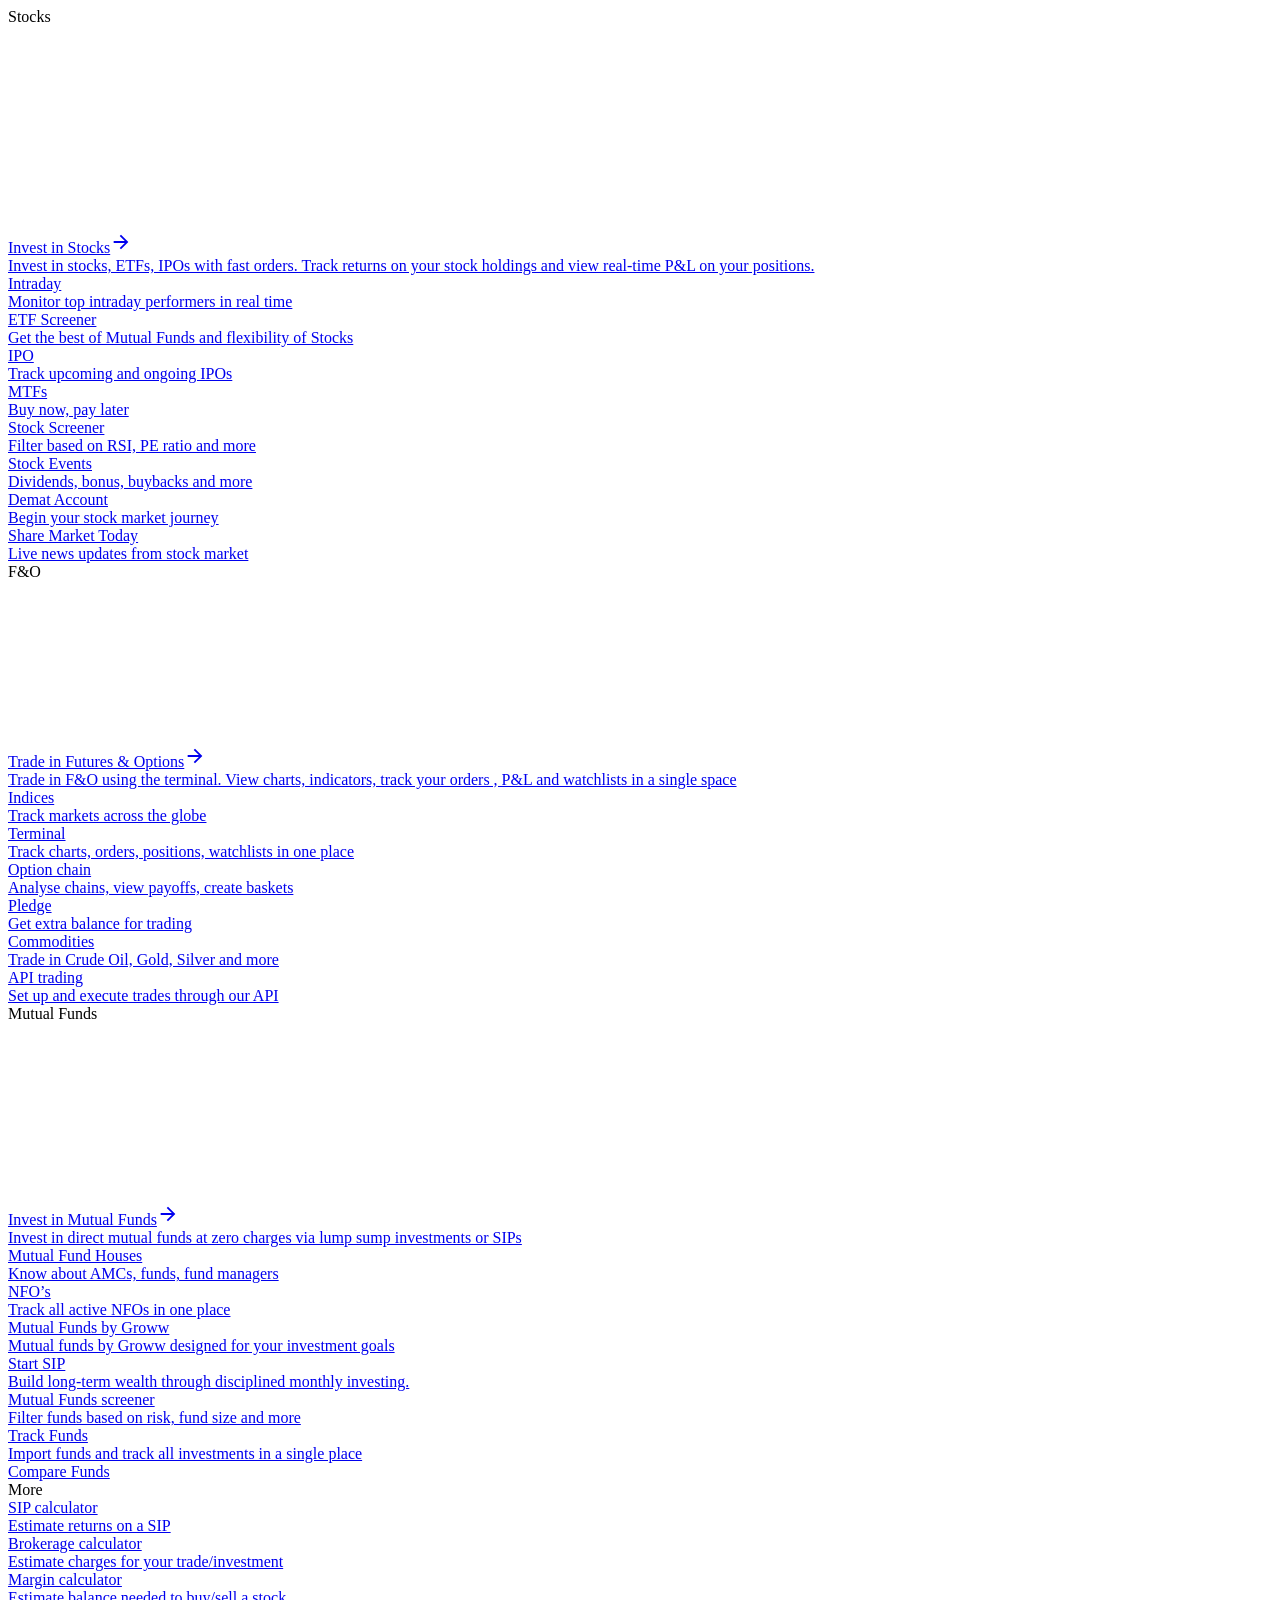
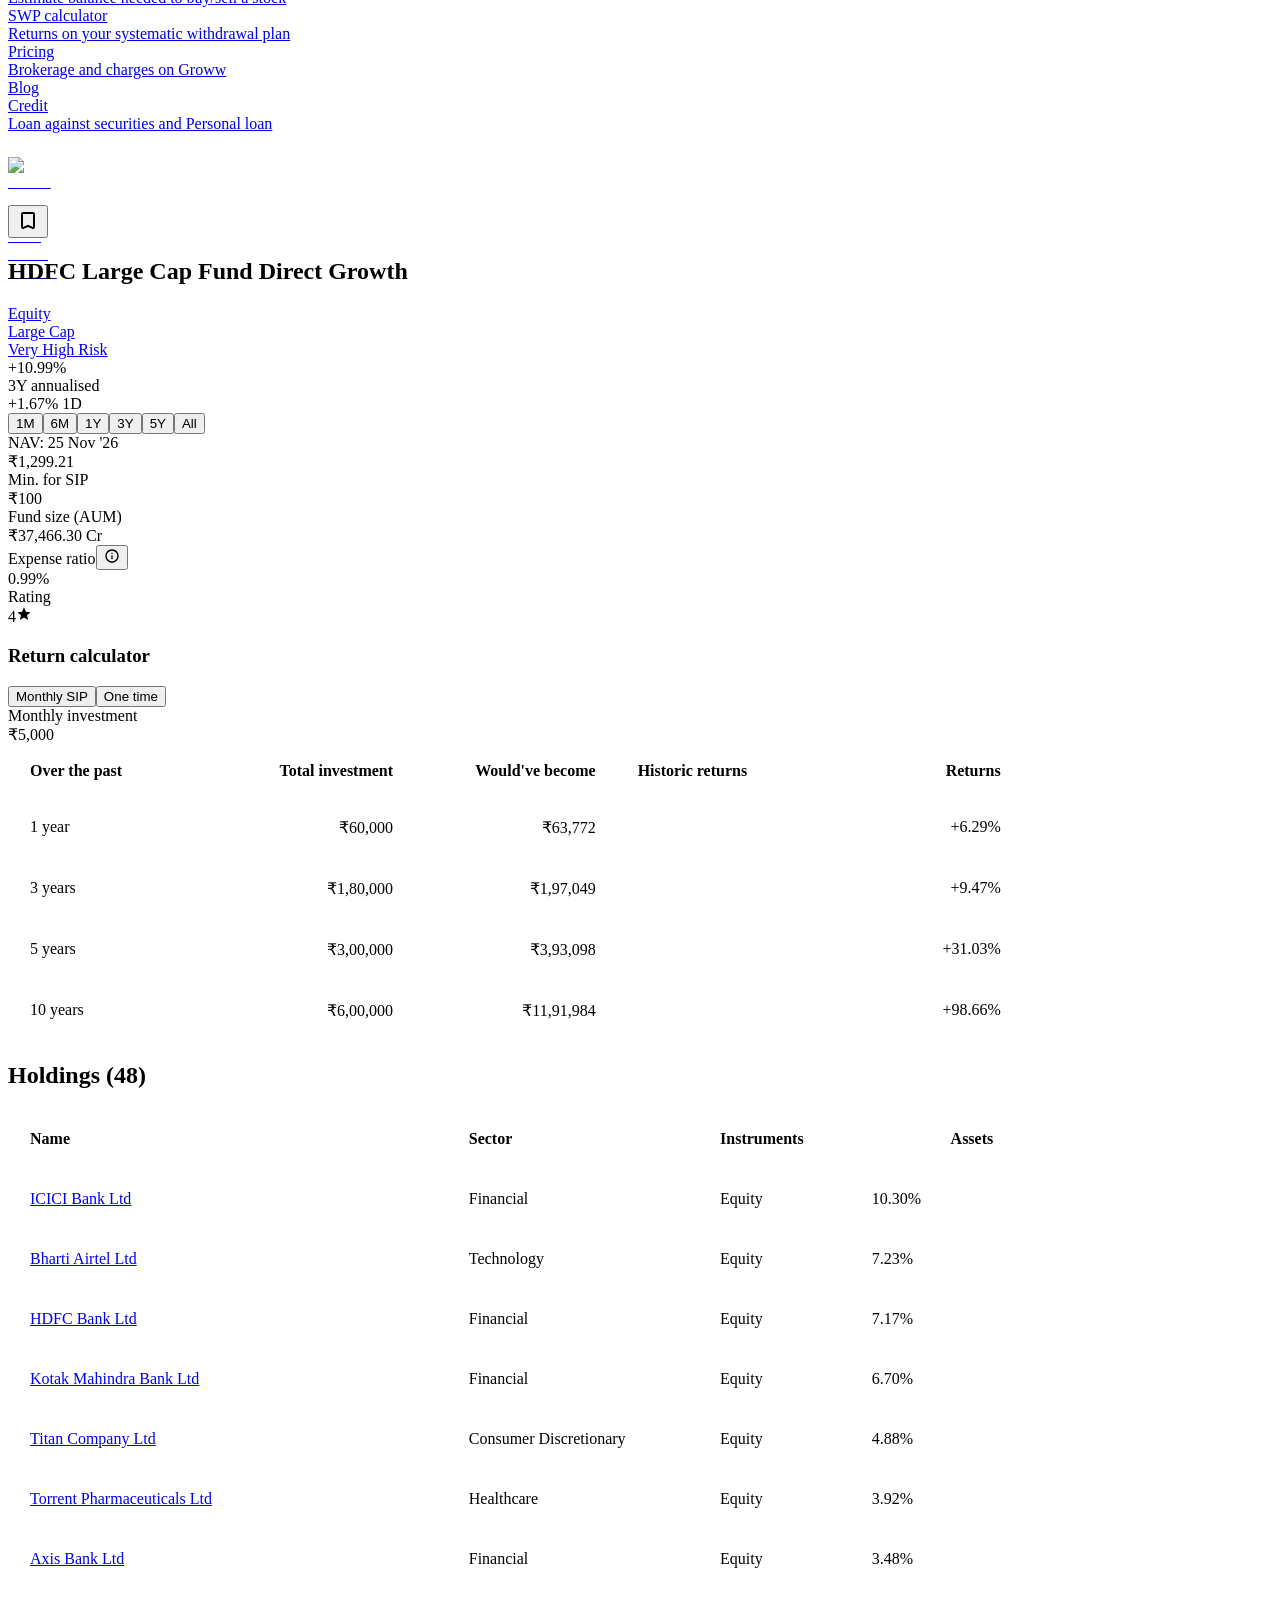
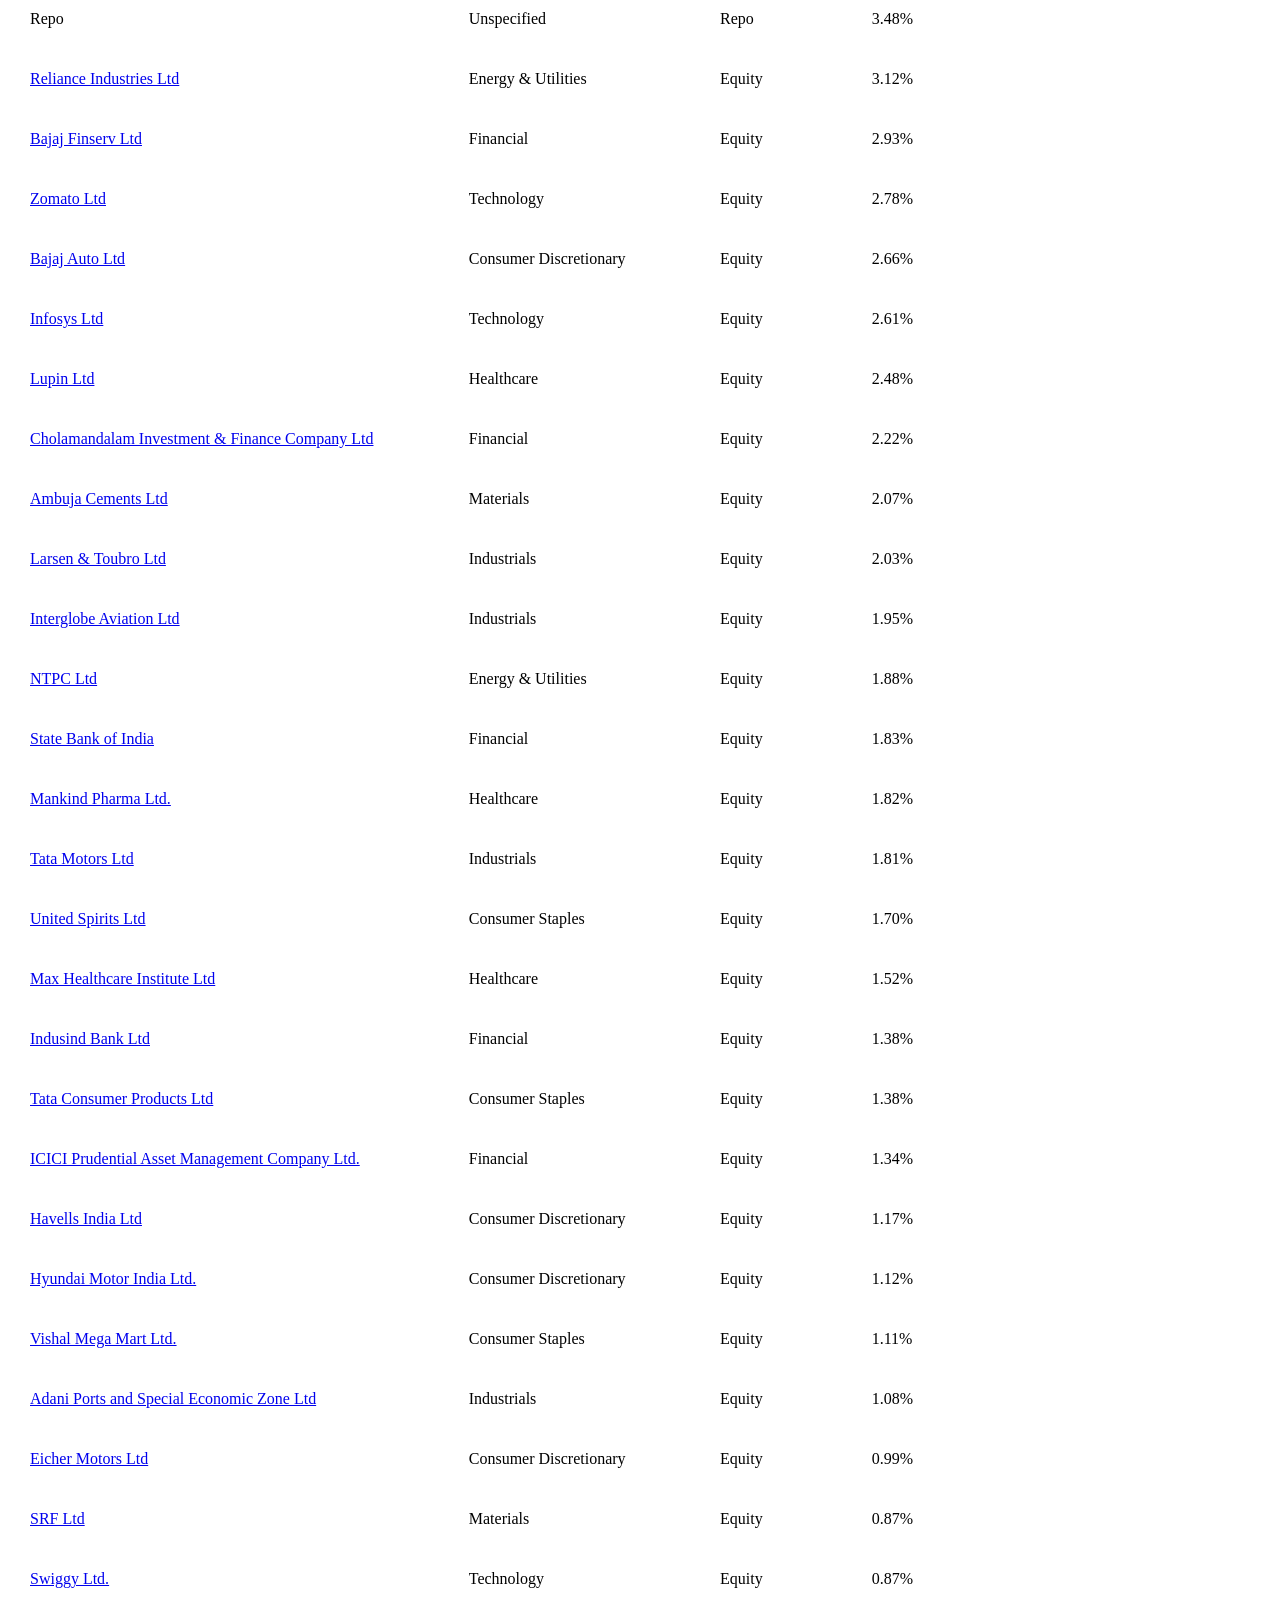
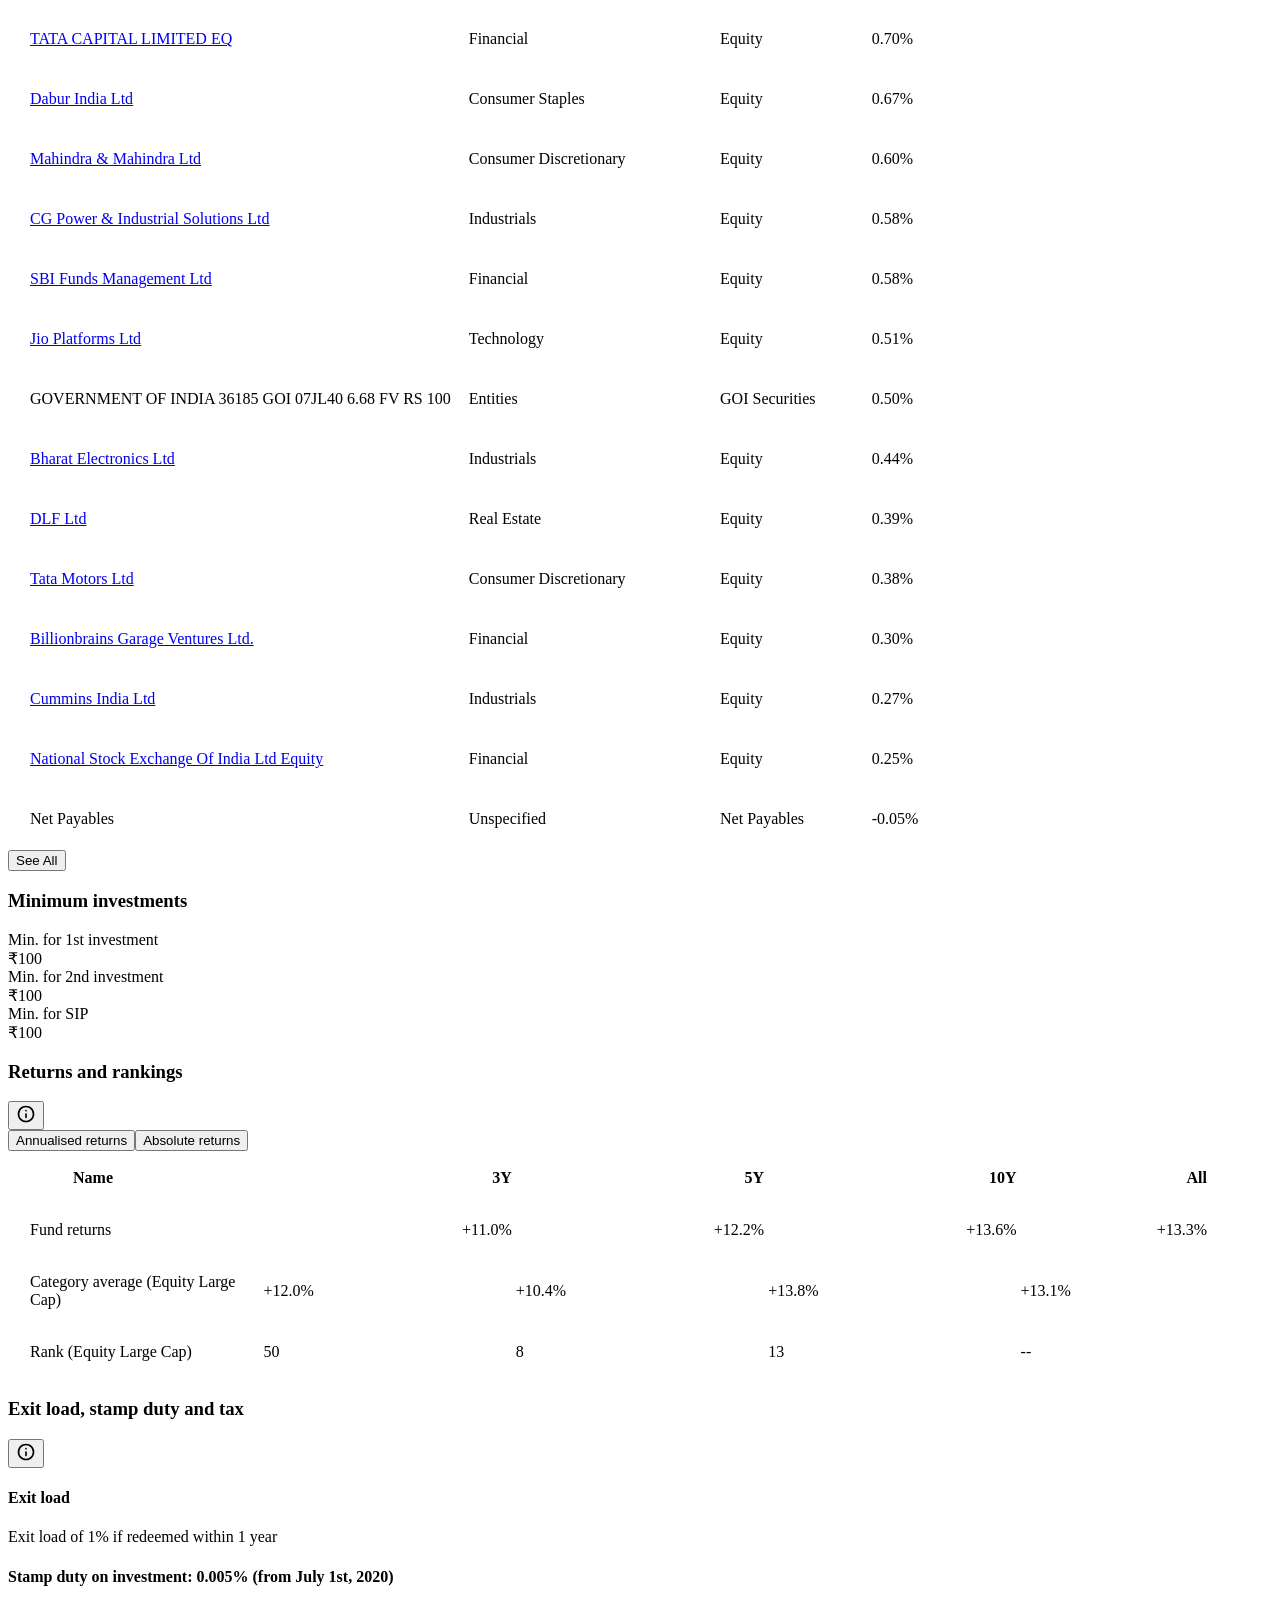
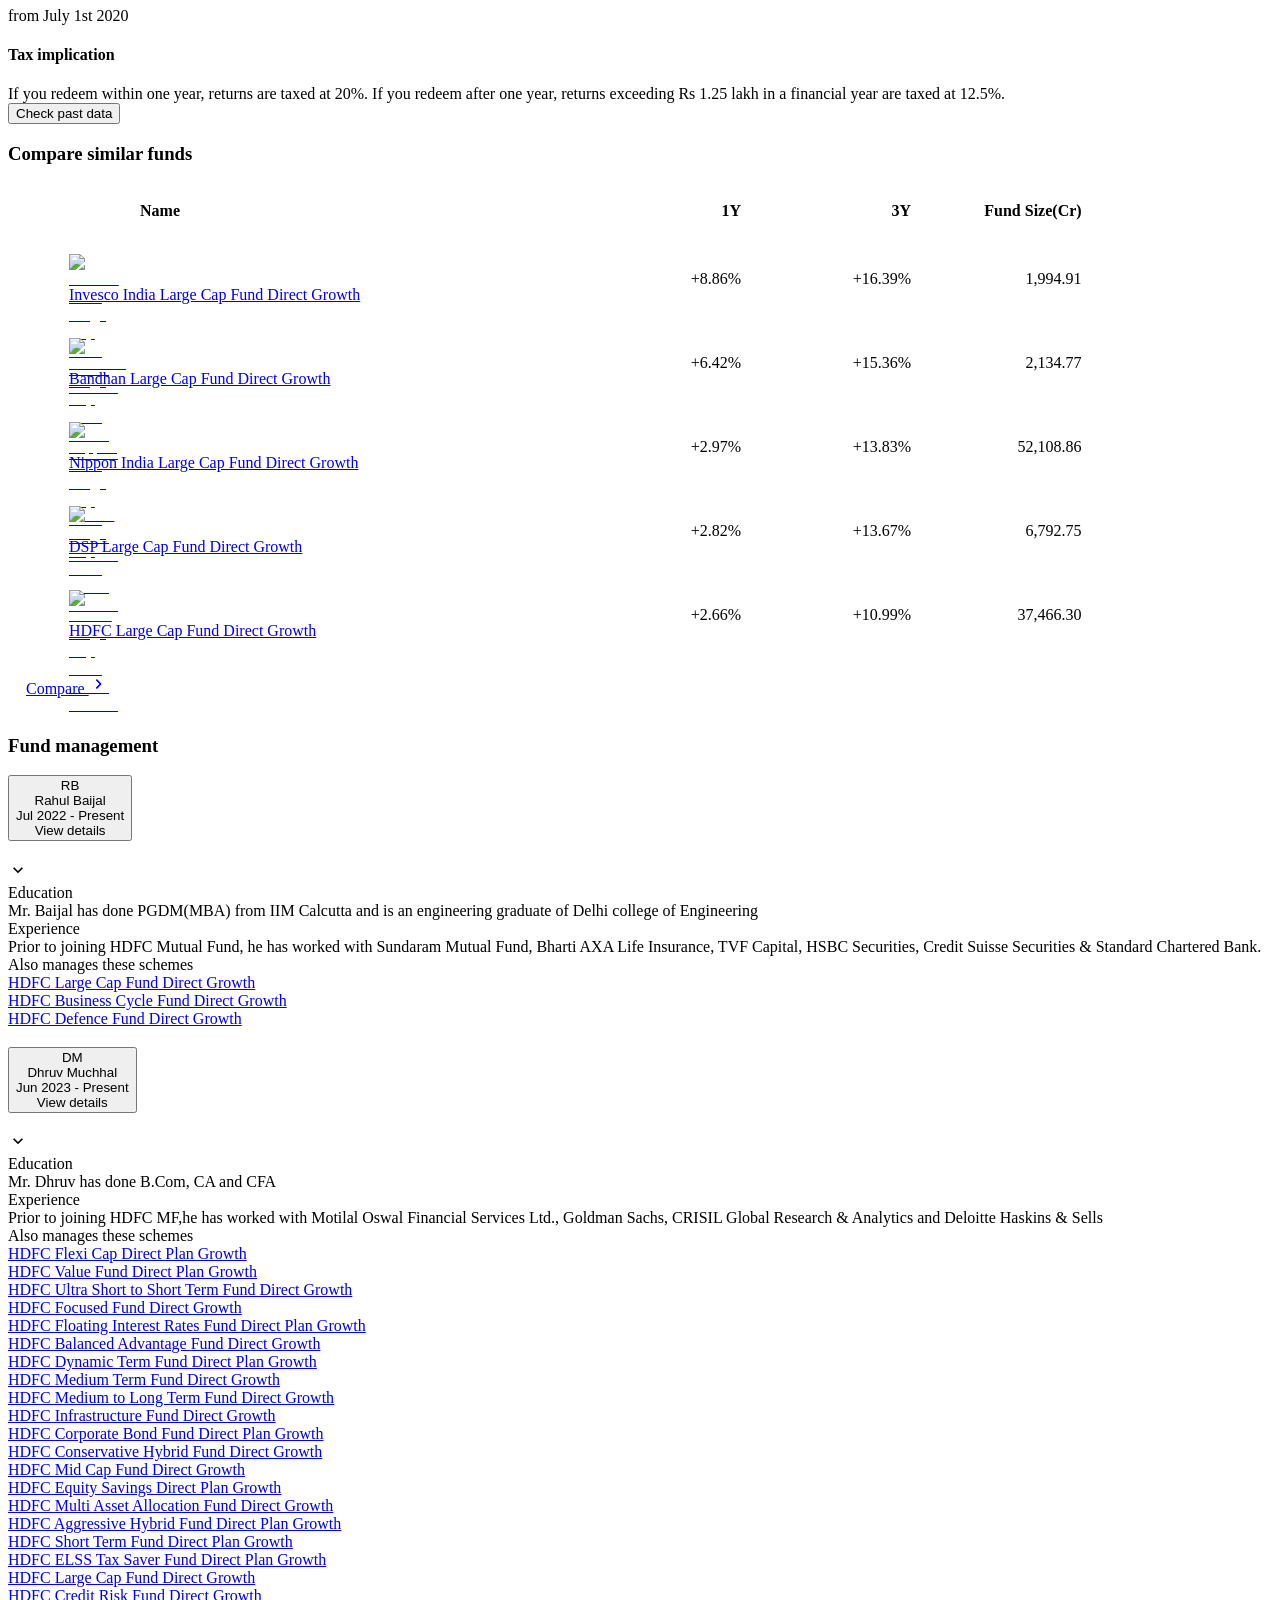
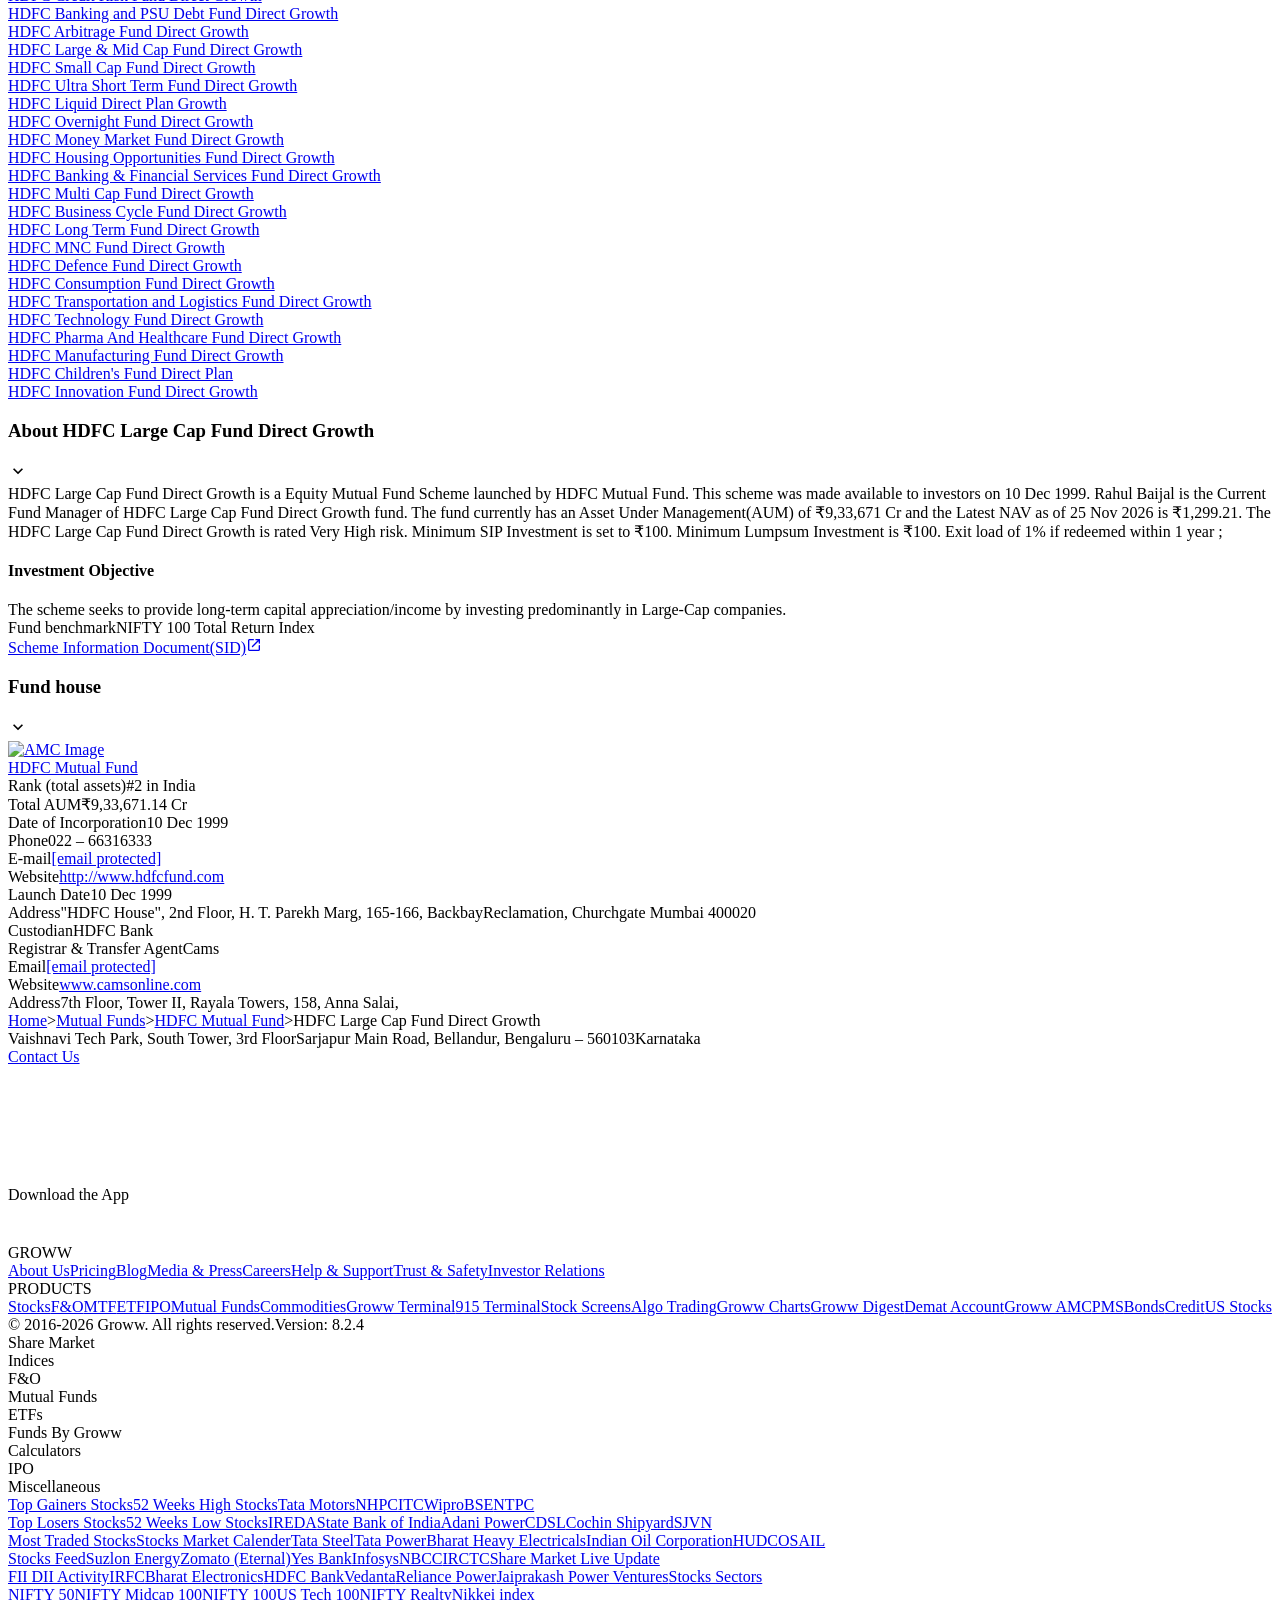
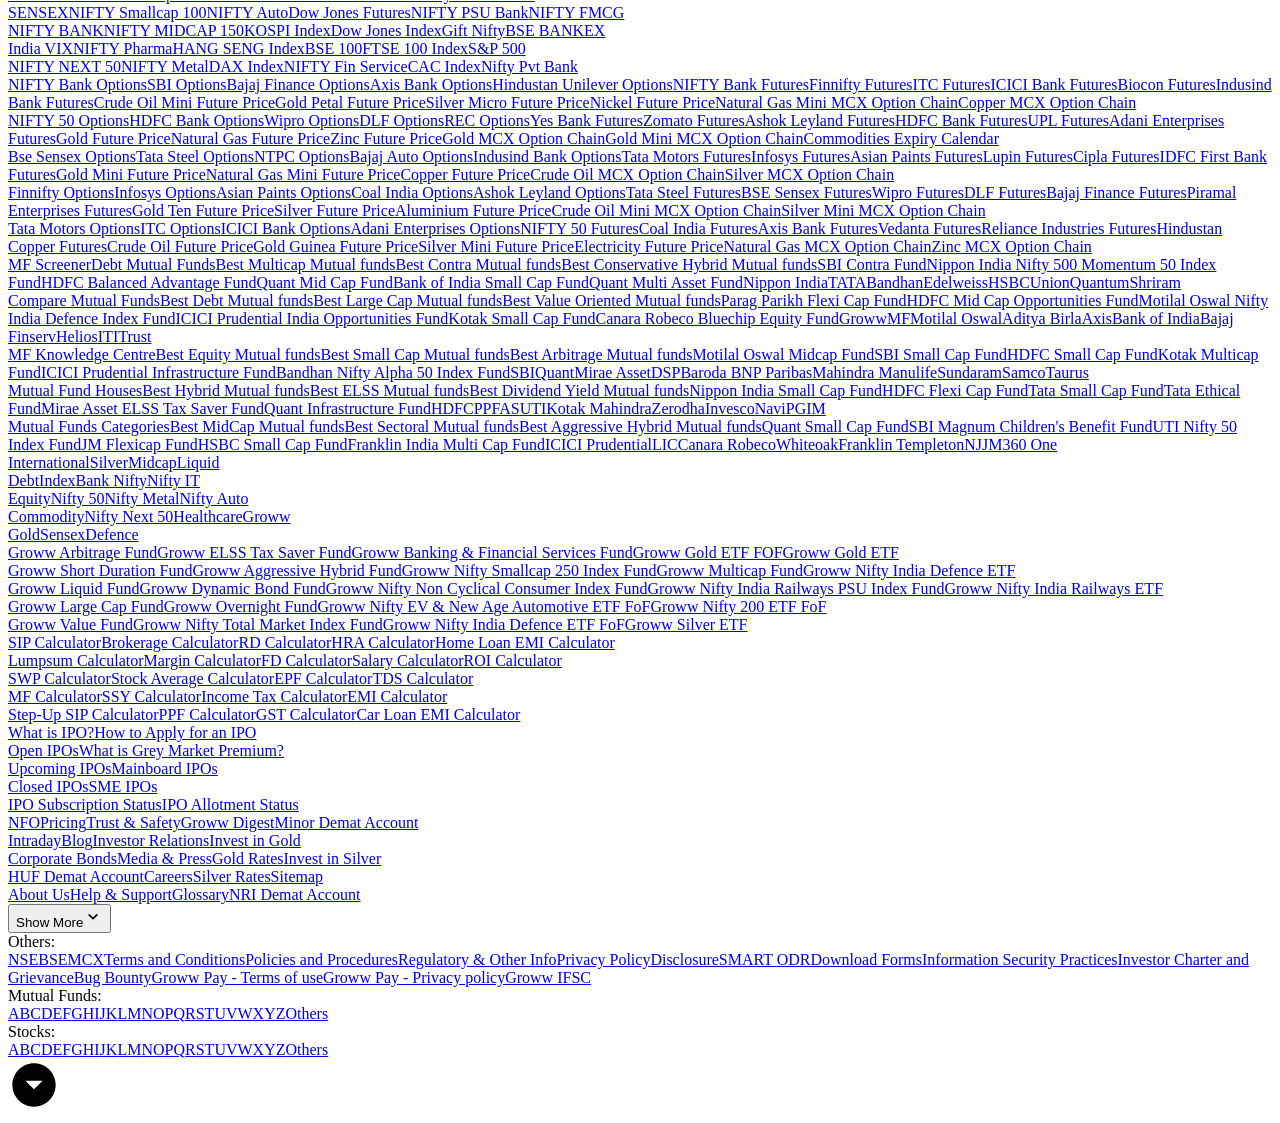
==== commit e4d93041: "chore: daily data re-ingestion 2026-11-26 14:44 UTC" ====
--- a/data/raw/hdfc-large-cap-fund-direct-growth.html
+++ b/data/raw/hdfc-large-cap-fund-direct-growth.html
@@ -2,7 +2,7 @@
   Invest in HDFC Large Cap Fund Online with Groww." data-next-head=""/><meta name="robots" content="index" data-next-head=""/><meta name="twitter:card" content="summary_large_image" data-next-head=""/><meta name="twitter:image" content="https://groww.in/groww-logo-270.png" data-next-head=""/><meta name="twitter:description" content="HDFC Large Cap Fund Direct Growth - Get latest NAV, SIP Returns &amp; Rankings, Ratings, Fund Performance, Portfolio, Expense Ratio, Holding Analysis, and Peers.
   Invest in HDFC Large Cap Fund Online with Groww." data-next-head=""/><meta name="twitter:title" content="HDFC Large Cap Fund Direct Growth - NAV, Mutual Fund Performance &amp; Portfolio" data-next-head=""/><meta name="twitter:site" content="_@groww" data-next-head=""/><meta name="twitter:creator" content="_@groww" data-next-head=""/><meta itemProp="name" content="HDFC Large Cap Fund Direct Growth - NAV, Mutual Fund Performance &amp; Portfolio" data-next-head=""/><meta itemProp="description" content="HDFC Large Cap Fund Direct Growth - Get latest NAV, SIP Returns &amp; Rankings, Ratings, Fund Performance, Portfolio, Expense Ratio, Holding Analysis, and Peers.
   Invest in HDFC Large Cap Fund Online with Groww." data-next-head=""/><meta itemProp="image" content="https://groww.in/groww-logo-270.png" data-next-head=""/><meta property="og:locale" content="en_US" data-next-head=""/><meta property="og:type" content="website" data-next-head=""/><meta property="og:title" content="HDFC Large Cap Fund Direct Growth - NAV, Mutual Fund Performance &amp; Portfolio" data-next-head=""/><meta property="og:image" content="https://groww.in/groww-logo-270.png" data-next-head=""/><meta property="og:description" content="HDFC Large Cap Fund Direct Growth - Get latest NAV, SIP Returns &amp; Rankings, Ratings, Fund Performance, Portfolio, Expense Ratio, Holding Analysis, and Peers.
-  Invest in HDFC Large Cap Fund Online with Groww." data-next-head=""/><meta property="og:url" content="https://groww.in/mutual-funds/hdfc-large-cap-fund-direct-growth" data-next-head=""/><meta property="og:site_name" content="Groww" data-next-head=""/><link rel="publisher" href="https://plus.google.com/b/112795119140865328446/+GrowwIn?" data-next-head=""/><link rel="canonical" href="https://groww.in/mutual-funds/hdfc-large-cap-fund-direct-growth" data-next-head=""/><meta property="csp-nonce" content="MSAqZyza/mFZHS5XS/RAvUD4XH7jh86Xg7gG3uMdctE="/><meta http-equiv="Content-Security-Policy" content="default-src &#x27;self&#x27;; object-src &#x27;none&#x27;; block-all-mixed-content; script-src &#x27;self&#x27; &#x27;nonce-MSAqZyza/mFZHS5XS/RAvUD4XH7jh86Xg7gG3uMdctE=&#x27; &#x27;wasm-unsafe-eval&#x27; https://*.groww.in/ https://*.growwinfra.in/ wss://*.groww.in/ wss://groww.in/ https://*.freshchat.com/ https://connect.facebook.net/ https://*.razorpay.com/ https://cdn32.godcstatic.com/ https://d2yyd1h5u9mauk.cloudfront.net/integrations/web/v1/library/ https://storage.googleapis.com/ https://www.googletagmanager.com/ https://tagmanager.google.com https://www.google-analytics.com/ https://ssl.google-analytics.com https://stats.g.doubleclick.net/ https://googleads.g.doubleclick.net/ https://www.googleadservices.com/ https://*.google.com/ https://www.google.co.in/ https://fonts.googleapis.com/ https://www.youtube.com/ https://www.youtube.com/iframe_api https://www.youtube-nocookie.com/ https://*.ingest.sentry.io https://hv-camera-web-sg.s3-ap-southeast-1.amazonaws.com/ https://hv-central-config.s3.ap-south-1.amazonaws.com/ https://hypersnapweb.hyperverge.co/ https://microapps.onemoney.in/ https://webrd.onemoney.in/ https://unpkg.com/ https://cdnjs.cloudflare.com/ https://www.gstatic.com/ https://bat.bing.com/ https://*.appsflyer.com/ https://www.clarity.ms/ https://*.ampproject.org/ https://unified-sdk.glomopay.com/; img-src &#x27;self&#x27; data: blob: https://groww.in/ https://*.groww.in/ https://img.youtube.com/ https://i.ytimg.com https://i3.ytimg.com https://s3.amazonaws.com/cdn.freshdesk.com/ https://viewlogo.s3.amazonaws.com/ https://wchat.freshchat.com/ https://www.google-analytics.com/ https://*.googleapis.com/ https://*.googleusercontent.com/ https://www.google.com/ https://www.google-analytics.com https://www.google.com/ads/ga-audiences https://www.googletagmanager.com https://ssl.gstatic.com https://www.gstatic.com https://stats.g.doubleclick.net/ https://www.google.co.in/ads/ga-audiences https://*.ingest.sentry.io https://hv-camera-web-sg.s3-ap-southeast-1.amazonaws.com/ https://hv-central-config.s3.ap-south-1.amazonaws.com/ https://hypersnapweb.hyperverge.co/ https://microapps.onemoney.in/ https://webrd.onemoney.in/ https://*.freshdesk.com/ https://bat.bing.com/ https://www.google.co.in/pagead/ https://*.ignosis.ai/ https://*.ignosis.in/ https://*.ampproject.org/ https://*.autochartist.com/; style-src &#x27;self&#x27; https://*.groww.in/ &#x27;unsafe-inline&#x27; https://accounts.google.com https://wchat.freshchat.com/ https://fonts.googleapis.com https://*.ampproject.org/; font-src &#x27;self&#x27; https://*.groww.in/ data: https://fonts.gstatic.com; connect-src &#x27;self&#x27; data: https://*.groww.in/ https://*.growwinfra.in/ wss://*.groww.in/ wss://groww.in/ https://*.razorpay.com/ https://*.delighted.com/ https://accounts.google.com https://*.googleapis.com/ https://*.ingest.sentry.io https://hv-camera-web-sg.s3-ap-southeast-1.amazonaws.com/ https://hv-central-config.s3.ap-south-1.amazonaws.com/ https://hypersnapweb.hyperverge.co/ https://microapps.onemoney.in/ https://webrd.onemoney.in/ https://*.ampproject.org/ https://www.google-analytics.com/ https://analytics.google.com/ https://region1.analytics.google.com/ https://region1.google-analytics.com/ https://stats.g.doubleclick.net/ https://www.google.com/ https://*.glomopay.com/; frame-src &#x27;self&#x27; https://reg.dreamcast.co/ https://storage.googleapis.com/ https://*.google.com/ https://www.youtube.com/ https://www.facebook.com https://*.groww.in/ wss://*.groww.in/ wss://groww.in/ https://wchat.freshchat.com/ https://growwapi.firebaseapp.com/ https://www.youtube.com/embed/ https://www.youtube.com/ https://www.youtube-nocookie.com/ https://*.ingest.sentry.io https://hv-camera-web-sg.s3-ap-southeast-1.amazonaws.com/ https://hv-central-config.s3.ap-south-1.amazonaws.com/ https://hypersnapweb.hyperverge.co/ https://microapps.onemoney.in/ https://webrd.onemoney.in/ https://*.ignosis.ai/ https://*.ignosis.in/ https://*.doubleclick.net/ https://*.ampproject.org/ https://www.googletagmanager.com/ https://mfcentral.com/ https://*.mfcentral.com/ https://*.glomopay.com/; media-src https://*.groww.in/ blob: https://storage.googleapis.com/ https://*.ampproject.org/;"/><meta charSet="utf-8"/><link rel="manifest" href="/manifest.json?v=1"/><link rel="preconnect" href="https://www.googletagmanager.com"/><link rel="preconnect" href="https://www.google-analytics.com"/><link rel="preload" href="https://resources.groww.in/web-assets/font/Soehne.woff2" as="font" type="font/woff2" crossorigin="anonymous"/><link rel="preload" href="https://resources.groww.in/web-assets/font/GrowwSans-Variable.woff2" as="font" type="font/woff2" crossorigin="anonymous"/><meta name="mobile-web-app-capable" content="yes"/><meta name="apple-mobile-web-app-capable" content="yes"/><meta name="application-name" content="Groww"/><meta name="apple-mobile-web-app-title" content="Groww"/><meta name="theme-color" content="#5500eb"/><meta name="msapplication-navbutton-color" content="#5500eb"/><meta name="apple-mobile-web-app-status-bar-style" content="black-translucent"/><meta name="msapplication-starturl" content="/"/><link type="application/opensearchdescription+xml" rel="search" href="/osdd.xml?v=6"/><script nomodule="" nonce="MSAqZyza/mFZHS5XS/RAvUD4XH7jh86Xg7gG3uMdctE=" src="/polyfills/core-js.min.js"></script><link data-next-font="" rel="preconnect" href="/" crossorigin="anonymous"/><script nonce="MSAqZyza/mFZHS5XS/RAvUD4XH7jh86Xg7gG3uMdctE=" data-nscript="beforeInteractive" crossorigin="anonymous">
+  Invest in HDFC Large Cap Fund Online with Groww." data-next-head=""/><meta property="og:url" content="https://groww.in/mutual-funds/hdfc-large-cap-fund-direct-growth" data-next-head=""/><meta property="og:site_name" content="Groww" data-next-head=""/><link rel="publisher" href="https://plus.google.com/b/112795119140865328446/+GrowwIn?" data-next-head=""/><link rel="canonical" href="https://groww.in/mutual-funds/hdfc-large-cap-fund-direct-growth" data-next-head=""/><meta property="csp-nonce" content="tb6WNycBhWMonxuJCRaF/faJt0xSDuEgEvpIM/Pf34k="/><meta http-equiv="Content-Security-Policy" content="default-src &#x27;self&#x27;; object-src &#x27;none&#x27;; block-all-mixed-content; script-src &#x27;self&#x27; &#x27;nonce-tb6WNycBhWMonxuJCRaF/faJt0xSDuEgEvpIM/Pf34k=&#x27; &#x27;wasm-unsafe-eval&#x27; https://*.groww.in/ https://*.growwinfra.in/ wss://*.groww.in/ wss://groww.in/ https://*.freshchat.com/ https://connect.facebook.net/ https://*.razorpay.com/ https://cdn32.godcstatic.com/ https://d2yyd1h5u9mauk.cloudfront.net/integrations/web/v1/library/ https://storage.googleapis.com/ https://www.googletagmanager.com/ https://tagmanager.google.com https://www.google-analytics.com/ https://ssl.google-analytics.com https://stats.g.doubleclick.net/ https://googleads.g.doubleclick.net/ https://www.googleadservices.com/ https://*.google.com/ https://www.google.co.in/ https://fonts.googleapis.com/ https://www.youtube.com/ https://www.youtube.com/iframe_api https://www.youtube-nocookie.com/ https://*.ingest.sentry.io https://hv-camera-web-sg.s3-ap-southeast-1.amazonaws.com/ https://hv-central-config.s3.ap-south-1.amazonaws.com/ https://hypersnapweb.hyperverge.co/ https://microapps.onemoney.in/ https://webrd.onemoney.in/ https://unpkg.com/ https://cdnjs.cloudflare.com/ https://www.gstatic.com/ https://bat.bing.com/ https://*.appsflyer.com/ https://www.clarity.ms/ https://*.ampproject.org/ https://unified-sdk.glomopay.com/; img-src &#x27;self&#x27; data: blob: https://groww.in/ https://*.groww.in/ https://img.youtube.com/ https://i.ytimg.com https://i3.ytimg.com https://s3.amazonaws.com/cdn.freshdesk.com/ https://viewlogo.s3.amazonaws.com/ https://wchat.freshchat.com/ https://www.google-analytics.com/ https://*.googleapis.com/ https://*.googleusercontent.com/ https://www.google.com/ https://www.google-analytics.com https://www.google.com/ads/ga-audiences https://www.googletagmanager.com https://ssl.gstatic.com https://www.gstatic.com https://stats.g.doubleclick.net/ https://www.google.co.in/ads/ga-audiences https://*.ingest.sentry.io https://hv-camera-web-sg.s3-ap-southeast-1.amazonaws.com/ https://hv-central-config.s3.ap-south-1.amazonaws.com/ https://hypersnapweb.hyperverge.co/ https://microapps.onemoney.in/ https://webrd.onemoney.in/ https://*.freshdesk.com/ https://bat.bing.com/ https://www.google.co.in/pagead/ https://*.ignosis.ai/ https://*.ignosis.in/ https://*.ampproject.org/ https://*.autochartist.com/; style-src &#x27;self&#x27; https://*.groww.in/ &#x27;unsafe-inline&#x27; https://accounts.google.com https://wchat.freshchat.com/ https://fonts.googleapis.com https://*.ampproject.org/; font-src &#x27;self&#x27; https://*.groww.in/ data: https://fonts.gstatic.com; connect-src &#x27;self&#x27; data: https://*.groww.in/ https://*.growwinfra.in/ wss://*.groww.in/ wss://groww.in/ https://*.razorpay.com/ https://*.delighted.com/ https://accounts.google.com https://*.googleapis.com/ https://*.ingest.sentry.io https://hv-camera-web-sg.s3-ap-southeast-1.amazonaws.com/ https://hv-central-config.s3.ap-south-1.amazonaws.com/ https://hypersnapweb.hyperverge.co/ https://microapps.onemoney.in/ https://webrd.onemoney.in/ https://*.ampproject.org/ https://www.google-analytics.com/ https://analytics.google.com/ https://region1.analytics.google.com/ https://region1.google-analytics.com/ https://stats.g.doubleclick.net/ https://www.google.com/ https://*.glomopay.com/; frame-src &#x27;self&#x27; https://reg.dreamcast.co/ https://storage.googleapis.com/ https://*.google.com/ https://www.youtube.com/ https://www.facebook.com https://*.groww.in/ wss://*.groww.in/ wss://groww.in/ https://wchat.freshchat.com/ https://growwapi.firebaseapp.com/ https://www.youtube.com/embed/ https://www.youtube.com/ https://www.youtube-nocookie.com/ https://*.ingest.sentry.io https://hv-camera-web-sg.s3-ap-southeast-1.amazonaws.com/ https://hv-central-config.s3.ap-south-1.amazonaws.com/ https://hypersnapweb.hyperverge.co/ https://microapps.onemoney.in/ https://webrd.onemoney.in/ https://*.ignosis.ai/ https://*.ignosis.in/ https://*.doubleclick.net/ https://*.ampproject.org/ https://www.googletagmanager.com/ https://mfcentral.com/ https://*.mfcentral.com/ https://*.glomopay.com/; media-src https://*.groww.in/ blob: https://storage.googleapis.com/ https://*.ampproject.org/;"/><meta charSet="utf-8"/><link rel="manifest" href="/manifest.json?v=1"/><link rel="preconnect" href="https://www.googletagmanager.com"/><link rel="preconnect" href="https://www.google-analytics.com"/><link rel="preload" href="https://resources.groww.in/web-assets/font/Soehne.woff2" as="font" type="font/woff2" crossorigin="anonymous"/><link rel="preload" href="https://resources.groww.in/web-assets/font/GrowwSans-Variable.woff2" as="font" type="font/woff2" crossorigin="anonymous"/><meta name="mobile-web-app-capable" content="yes"/><meta name="apple-mobile-web-app-capable" content="yes"/><meta name="application-name" content="Groww"/><meta name="apple-mobile-web-app-title" content="Groww"/><meta name="theme-color" content="#5500eb"/><meta name="msapplication-navbutton-color" content="#5500eb"/><meta name="apple-mobile-web-app-status-bar-style" content="black-translucent"/><meta name="msapplication-starturl" content="/"/><link type="application/opensearchdescription+xml" rel="search" href="/osdd.xml?v=6"/><script nomodule="" nonce="tb6WNycBhWMonxuJCRaF/faJt0xSDuEgEvpIM/Pf34k=" src="/polyfills/core-js.min.js"></script><link data-next-font="" rel="preconnect" href="/" crossorigin="anonymous"/><script nonce="tb6WNycBhWMonxuJCRaF/faJt0xSDuEgEvpIM/Pf34k=" data-nscript="beforeInteractive" crossorigin="anonymous">
   if (Promise && !Promise.allSettled) {
   Promise.allSettled = function(promises) {
     return Promise.all(promises.map(function(promise) {
@@ -13,7 +13,7 @@
       });
     }));
   };
-}</script><script nonce="MSAqZyza/mFZHS5XS/RAvUD4XH7jh86Xg7gG3uMdctE=" data-nscript="beforeInteractive" crossorigin="anonymous">
+}</script><script nonce="tb6WNycBhWMonxuJCRaF/faJt0xSDuEgEvpIM/Pf34k=" data-nscript="beforeInteractive" crossorigin="anonymous">
   (function () {
     if (typeof globalThis === 'undefined') {
       if (typeof window !== 'undefined') {
@@ -25,8 +25,8 @@
       }
     }
   })();
-</script><link nonce="MSAqZyza/mFZHS5XS/RAvUD4XH7jh86Xg7gG3uMdctE=" rel="preload" href="//assets-netstorage.groww.in/web-assets/billion_groww_desktop/prod/_next/static/css/d20b87a6ea1c6b59.css" as="style" crossorigin="anonymous"/><link nonce="MSAqZyza/mFZHS5XS/RAvUD4XH7jh86Xg7gG3uMdctE=" rel="stylesheet" href="//assets-netstorage.groww.in/web-assets/billion_groww_desktop/prod/_next/static/css/d20b87a6ea1c6b59.css" crossorigin="anonymous" data-n-g=""/><link nonce="MSAqZyza/mFZHS5XS/RAvUD4XH7jh86Xg7gG3uMdctE=" rel="preload" href="//assets-netstorage.groww.in/web-assets/billion_groww_desktop/prod/_next/static/css/8be33432706e74d7.css" as="style" crossorigin="anonymous"/><link nonce="MSAqZyza/mFZHS5XS/RAvUD4XH7jh86Xg7gG3uMdctE=" rel="stylesheet" href="//assets-netstorage.groww.in/web-assets/billion_groww_desktop/prod/_next/static/css/8be33432706e74d7.css" crossorigin="anonymous" data-n-p=""/><link nonce="MSAqZyza/mFZHS5XS/RAvUD4XH7jh86Xg7gG3uMdctE=" rel="preload" href="//assets-netstorage.groww.in/web-assets/billion_groww_desktop/prod/_next/static/css/d94400d195631a83.css" as="style" crossorigin="anonymous"/><link nonce="MSAqZyza/mFZHS5XS/RAvUD4XH7jh86Xg7gG3uMdctE=" rel="stylesheet" href="//assets-netstorage.groww.in/web-assets/billion_groww_desktop/prod/_next/static/css/d94400d195631a83.css" crossorigin="anonymous" data-n-p=""/><link nonce="MSAqZyza/mFZHS5XS/RAvUD4XH7jh86Xg7gG3uMdctE=" rel="preload" href="//assets-netstorage.groww.in/web-assets/billion_groww_desktop/prod/_next/static/css/a54775be23dce8a0.css" as="style" crossorigin="anonymous"/><link nonce="MSAqZyza/mFZHS5XS/RAvUD4XH7jh86Xg7gG3uMdctE=" rel="stylesheet" href="//assets-netstorage.groww.in/web-assets/billion_groww_desktop/prod/_next/static/css/a54775be23dce8a0.css" crossorigin="anonymous" data-n-p=""/><noscript data-n-css="MSAqZyza/mFZHS5XS/RAvUD4XH7jh86Xg7gG3uMdctE="></noscript><script defer="" nonce="MSAqZyza/mFZHS5XS/RAvUD4XH7jh86Xg7gG3uMdctE=" crossorigin="anonymous" nomodule="" src="//assets-netstorage.groww.in/web-assets/billion_groww_desktop/prod/_next/static/chunks/polyfills-42372ed130431b0a.js"></script><script src="//assets-netstorage.groww.in/web-assets/billion_groww_desktop/prod/_next/static/chunks/webpack-8d14daac1d8bdb70.js" nonce="MSAqZyza/mFZHS5XS/RAvUD4XH7jh86Xg7gG3uMdctE=" defer="" crossorigin="anonymous"></script><script src="//assets-netstorage.groww.in/web-assets/billion_groww_desktop/prod/_next/static/chunks/framework-f50708772fa730ba.js" nonce="MSAqZyza/mFZHS5XS/RAvUD4XH7jh86Xg7gG3uMdctE=" defer="" crossorigin="anonymous"></script><script src="//assets-netstorage.groww.in/web-assets/billion_groww_desktop/prod/_next/static/chunks/main-9906e54edca2b966.js" nonce="MSAqZyza/mFZHS5XS/RAvUD4XH7jh86Xg7gG3uMdctE=" defer="" crossorigin="anonymous"></script><script src="//assets-netstorage.groww.in/web-assets/billion_groww_desktop/prod/_next/static/chunks/pages/_app-827ae2946790046e.js" nonce="MSAqZyza/mFZHS5XS/RAvUD4XH7jh86Xg7gG3uMdctE=" defer="" crossorigin="anonymous"></script><script src="//assets-netstorage.groww.in/web-assets/billion_groww_desktop/prod/_next/static/chunks/1461-82843003287d0110.js" nonce="MSAqZyza/mFZHS5XS/RAvUD4XH7jh86Xg7gG3uMdctE=" defer="" crossorigin="anonymous"></script><script src="//assets-netstorage.groww.in/web-assets/billion_groww_desktop/prod/_next/static/chunks/70271-688b8305dcdd0bb6.js" nonce="MSAqZyza/mFZHS5XS/RAvUD4XH7jh86Xg7gG3uMdctE=" defer="" crossorigin="anonymous"></script><script src="//assets-netstorage.groww.in/web-assets/billion_groww_desktop/prod/_next/static/chunks/11660-68173b780397c3c8.js" nonce="MSAqZyza/mFZHS5XS/RAvUD4XH7jh86Xg7gG3uMdctE=" defer="" crossorigin="anonymous"></script><script src="//assets-netstorage.groww.in/web-assets/billion_groww_desktop/prod/_next/static/chunks/5471-4563ca65c7c42049.js" nonce="MSAqZyza/mFZHS5XS/RAvUD4XH7jh86Xg7gG3uMdctE=" defer="" crossorigin="anonymous"></script><script src="//assets-netstorage.groww.in/web-assets/billion_groww_desktop/prod/_next/static/chunks/75613-991b30216c5eec7a.js" nonce="MSAqZyza/mFZHS5XS/RAvUD4XH7jh86Xg7gG3uMdctE=" defer="" crossorigin="anonymous"></script><script src="//assets-netstorage.groww.in/web-assets/billion_groww_desktop/prod/_next/static/chunks/45738-a79cfd017b711221.js" nonce="MSAqZyza/mFZHS5XS/RAvUD4XH7jh86Xg7gG3uMdctE=" defer="" crossorigin="anonymous"></script><script src="//assets-netstorage.groww.in/web-assets/billion_groww_desktop/prod/_next/static/chunks/1504-a01c76ba196585cd.js" nonce="MSAqZyza/mFZHS5XS/RAvUD4XH7jh86Xg7gG3uMdctE=" defer="" crossorigin="anonymous"></script><script src="//assets-netstorage.groww.in/web-assets/billion_groww_desktop/prod/_next/static/chunks/66687-833b90c0fbc4189b.js" nonce="MSAqZyza/mFZHS5XS/RAvUD4XH7jh86Xg7gG3uMdctE=" defer="" crossorigin="anonymous"></script><script src="//assets-netstorage.groww.in/web-assets/billion_groww_desktop/prod/_next/static/chunks/99001-a0768d8a85a4e7b6.js" nonce="MSAqZyza/mFZHS5XS/RAvUD4XH7jh86Xg7gG3uMdctE=" defer="" crossorigin="anonymous"></script><script src="//assets-netstorage.groww.in/web-assets/billion_groww_desktop/prod/_next/static/chunks/92707-7b1a9e8bc6ed1b73.js" nonce="MSAqZyza/mFZHS5XS/RAvUD4XH7jh86Xg7gG3uMdctE=" defer="" crossorigin="anonymous"></script><script src="//assets-netstorage.groww.in/web-assets/billion_groww_desktop/prod/_next/static/chunks/12900-4109b16414b4e57b.js" nonce="MSAqZyza/mFZHS5XS/RAvUD4XH7jh86Xg7gG3uMdctE=" defer="" crossorigin="anonymous"></script><script src="//assets-netstorage.groww.in/web-assets/billion_groww_desktop/prod/_next/static/chunks/47726-1176de71f6bea3c6.js" nonce="MSAqZyza/mFZHS5XS/RAvUD4XH7jh86Xg7gG3uMdctE=" defer="" crossorigin="anonymous"></script><script src="//assets-netstorage.groww.in/web-assets/billion_groww_desktop/prod/_next/static/chunks/93102-8dda554d8de05918.js" nonce="MSAqZyza/mFZHS5XS/RAvUD4XH7jh86Xg7gG3uMdctE=" defer="" crossorigin="anonymous"></script><script src="//assets-netstorage.groww.in/web-assets/billion_groww_desktop/prod/_next/static/chunks/56861-571261b76cae1b97.js" nonce="MSAqZyza/mFZHS5XS/RAvUD4XH7jh86Xg7gG3uMdctE=" defer="" crossorigin="anonymous"></script><script src="//assets-netstorage.groww.in/web-assets/billion_groww_desktop/prod/_next/static/chunks/94375-67d4a6468b9ab59c.js" nonce="MSAqZyza/mFZHS5XS/RAvUD4XH7jh86Xg7gG3uMdctE=" defer="" crossorigin="anonymous"></script><script src="//assets-netstorage.groww.in/web-assets/billion_groww_desktop/prod/_next/static/chunks/32919-4bd40744b1322f6f.js" nonce="MSAqZyza/mFZHS5XS/RAvUD4XH7jh86Xg7gG3uMdctE=" defer="" crossorigin="anonymous"></script><script src="//assets-netstorage.groww.in/web-assets/billion_groww_desktop/prod/_next/static/chunks/3458-d6e88be885763d4f.js" nonce="MSAqZyza/mFZHS5XS/RAvUD4XH7jh86Xg7gG3uMdctE=" defer="" crossorigin="anonymous"></script><script src="//assets-netstorage.groww.in/web-assets/billion_groww_desktop/prod/_next/static/chunks/56309-99ce36ecff130181.js" nonce="MSAqZyza/mFZHS5XS/RAvUD4XH7jh86Xg7gG3uMdctE=" defer="" crossorigin="anonymous"></script><script src="//assets-netstorage.groww.in/web-assets/billion_groww_desktop/prod/_next/static/chunks/32879-d215d08e829b7c65.js" nonce="MSAqZyza/mFZHS5XS/RAvUD4XH7jh86Xg7gG3uMdctE=" defer="" crossorigin="anonymous"></script><script src="//assets-netstorage.groww.in/web-assets/billion_groww_desktop/prod/_next/static/chunks/56084-e1aab988974b5ab5.js" nonce="MSAqZyza/mFZHS5XS/RAvUD4XH7jh86Xg7gG3uMdctE=" defer="" crossorigin="anonymous"></script><script src="//assets-netstorage.groww.in/web-assets/billion_groww_desktop/prod/_next/static/chunks/10223-79acda9a21f34518.js" nonce="MSAqZyza/mFZHS5XS/RAvUD4XH7jh86Xg7gG3uMdctE=" defer="" crossorigin="anonymous"></script><script src="//assets-netstorage.groww.in/web-assets/billion_groww_desktop/prod/_next/static/chunks/20567-3c26efffcf256c36.js" nonce="MSAqZyza/mFZHS5XS/RAvUD4XH7jh86Xg7gG3uMdctE=" defer="" crossorigin="anonymous"></script><script src="//assets-netstorage.groww.in/web-assets/billion_groww_desktop/prod/_next/static/chunks/66974-960fa22342996878.js" nonce="MSAqZyza/mFZHS5XS/RAvUD4XH7jh86Xg7gG3uMdctE=" defer="" crossorigin="anonymous"></script><script src="//assets-netstorage.groww.in/web-assets/billion_groww_desktop/prod/_next/static/chunks/4307-622fb29426e08df6.js" nonce="MSAqZyza/mFZHS5XS/RAvUD4XH7jh86Xg7gG3uMdctE=" defer="" crossorigin="anonymous"></script><script src="//assets-netstorage.groww.in/web-assets/billion_groww_desktop/prod/_next/static/chunks/36422-3a7f7791ed1c0b81.js" nonce="MSAqZyza/mFZHS5XS/RAvUD4XH7jh86Xg7gG3uMdctE=" defer="" crossorigin="anonymous"></script><script src="//assets-netstorage.groww.in/web-assets/billion_groww_desktop/prod/_next/static/chunks/31735-23af5fe2dbc088ae.js" nonce="MSAqZyza/mFZHS5XS/RAvUD4XH7jh86Xg7gG3uMdctE=" defer="" crossorigin="anonymous"></script><script src="//assets-netstorage.groww.in/web-assets/billion_groww_desktop/prod/_next/static/chunks/pages/mutual-funds/%5BsearchId%5D-df9cec4b077b44ae.js" nonce="MSAqZyza/mFZHS5XS/RAvUD4XH7jh86Xg7gG3uMdctE=" defer="" crossorigin="anonymous"></script><script src="//assets-netstorage.groww.in/web-assets/billion_groww_desktop/prod/_next/static/Hw0lwRifi6D8C0Wh7ZG1Y/_buildManifest.js" nonce="MSAqZyza/mFZHS5XS/RAvUD4XH7jh86Xg7gG3uMdctE=" defer="" crossorigin="anonymous"></script><script src="//assets-netstorage.groww.in/web-assets/billion_groww_desktop/prod/_next/static/Hw0lwRifi6D8C0Wh7ZG1Y/_ssgManifest.js" nonce="MSAqZyza/mFZHS5XS/RAvUD4XH7jh86Xg7gG3uMdctE=" defer="" crossorigin="anonymous"></script></head><body><div id="__next"><div class="lne123Loader"></div><div id="root"><div class=" header2025_headerContainer__WqMf9 bgHeader" style="max-width:calc(100vw - var(--gr1-sidebar-width, 0px))"><div class="row mainDiv width100" style="border-bottom:1px solid var(--border-primary)"><div class="loggedOut_navContainer__h99vu absolute-center vspace-between web-align false"><div class="absolute-center loggedOut_leftContainer__qKr3O"><div class="loggedOut_marginBottom4__EmG4W cur-po"></div><div class="absolute-center"><div class="bodyLargeHeavy contentSecondary flex absolute-center"><div class="absolute-center loggedOut_navItem__gjbia "><span class="cur-po">Stocks</span></div><div class="loggedOut_hoverDiv__aVsCI borderPrimary"><div class="dropdownUI_dropdownContainer___FvdC flex"><a class="dropdownUI_dropdownSection1__Gql_w width100 absolute-center flex-column" href="/stocks"><div class="absolute-center dropdownUI_dropdownMinHeight__P5uZe"><div class="lazyload-wrapper "><div style="height:205px" class="lazyload-placeholder"></div></div></div><div class="flex flex-column"><div class="bodyLargeHeavy contentPrimary absolute-center dropdownUI_dropdownHeading__i9Nxv">Invest in Stocks<svg xmlns="http://www.w3.org/2000/svg" viewBox="0 0 24 24" fill="currentColor" height="22" width="22"><path fill="none" d="M0 0h24v24H0z"></path><path d="m12 4-1.41 1.41L16.17 11H4v2h12.17l-5.58 5.59L12 20l8-8z"></path></svg></div><div class="bodyBase contentSecondary dropdownUI_dropdownSubHeading__w7vpz">Invest in stocks, ETFs, IPOs with fast orders. Track returns on your stock holdings and view real-time P&amp;L on your positions.</div></div></a><div class="dropdownUI_dropdownDivider__TJ2iA absolute-center borderPrimary"></div><div class="dropdownUI_dropdownSection2__C0CDh false flex flex-column"><a class="bodyLargeHeavy contentPrimary backgroundTransparentHover absolute-center dropdownUI_dropdownSection2Item__HAq3_" href="/stocks/intraday"><span class="absolute-center contentSecondary"></span><div class="flex flex-column"><div class="bodyLargeHeavy contentPrimary dropdownUI_dropdownHeading__i9Nxv">Intraday</div><div class="bodyBase contentSecondary dropdownUI_dropdownSubHeading__w7vpz">Monitor top intraday performers in real time</div></div></a><a class="bodyLargeHeavy contentPrimary backgroundTransparentHover absolute-center dropdownUI_dropdownSection2Item__HAq3_" href="/etfs"><span class="absolute-center contentSecondary"></span><div class="flex flex-column"><div class="bodyLargeHeavy contentPrimary dropdownUI_dropdownHeading__i9Nxv">ETF Screener</div><div class="bodyBase contentSecondary dropdownUI_dropdownSubHeading__w7vpz">Get the best of Mutual Funds and flexibility of Stocks</div></div></a><a class="bodyLargeHeavy contentPrimary backgroundTransparentHover absolute-center dropdownUI_dropdownSection2Item__HAq3_" href="/ipo"><span class="absolute-center contentSecondary"></span><div class="flex flex-column"><div class="bodyLargeHeavy contentPrimary dropdownUI_dropdownHeading__i9Nxv">IPO</div><div class="bodyBase contentSecondary dropdownUI_dropdownSubHeading__w7vpz">Track upcoming and ongoing IPOs</div></div></a><a class="bodyLargeHeavy contentPrimary backgroundTransparentHover absolute-center dropdownUI_dropdownSection2Item__HAq3_" href="/stocks/mtf"><span class="absolute-center contentSecondary"></span><div class="flex flex-column"><div class="bodyLargeHeavy contentPrimary dropdownUI_dropdownHeading__i9Nxv">MTFs</div><div class="bodyBase contentSecondary dropdownUI_dropdownSubHeading__w7vpz">Buy now, pay later</div></div></a></div><div class="dropdownUI_dropdownDivider__TJ2iA absolute-center borderPrimary"></div><div class="dropdownUI_dropdownSection2__C0CDh flex flex-column"><a class="bodyLargeHeavy contentPrimary backgroundTransparentHover absolute-center dropdownUI_dropdownSection2Item__HAq3_" href="/stocks/filter"><span class="absolute-center contentSecondary"></span><div class="flex flex-column"><div class="bodyLargeHeavy contentPrimary dropdownUI_dropdownHeading__i9Nxv">Stock Screener</div><div class="bodyBase contentSecondary dropdownUI_dropdownSubHeading__w7vpz">Filter based on RSI, PE ratio and more</div></div></a><a class="bodyLargeHeavy contentPrimary backgroundTransparentHover absolute-center dropdownUI_dropdownSection2Item__HAq3_" href="/stocks/calendar"><span class="absolute-center contentSecondary"></span><div class="flex flex-column"><div class="bodyLargeHeavy contentPrimary dropdownUI_dropdownHeading__i9Nxv">Stock Events</div><div class="bodyBase contentSecondary dropdownUI_dropdownSubHeading__w7vpz">Dividends, bonus, buybacks and more</div></div></a><a class="bodyLargeHeavy contentPrimary backgroundTransparentHover absolute-center dropdownUI_dropdownSection2Item__HAq3_" href="/open-demat-account"><span class="absolute-center contentSecondary"></span><div class="flex flex-column"><div class="bodyLargeHeavy contentPrimary dropdownUI_dropdownHeading__i9Nxv">Demat Account</div><div class="bodyBase contentSecondary dropdownUI_dropdownSubHeading__w7vpz">Begin your stock market journey</div></div></a><a class="bodyLargeHeavy contentPrimary backgroundTransparentHover absolute-center dropdownUI_dropdownSection2Item__HAq3_" href="/share-market-today"><span class="absolute-center contentSecondary"></span><div class="flex flex-column"><div class="bodyLargeHeavy contentPrimary dropdownUI_dropdownHeading__i9Nxv">Share Market Today</div><div class="bodyBase contentSecondary dropdownUI_dropdownSubHeading__w7vpz">Live news updates from stock market</div></div></a></div></div></div></div><div class="bodyLargeHeavy contentSecondary flex absolute-center"><div class="absolute-center loggedOut_navItem__gjbia "><span class="cur-po">F&amp;O</span></div><div class="loggedOut_hoverDiv__aVsCI borderPrimary"><div class="dropdownUI_dropdownContainer___FvdC flex"><a class="dropdownUI_dropdownSection1__Gql_w width100 absolute-center flex-column" href="/futures-and-options"><div class="absolute-center dropdownUI_dropdownMinHeight__P5uZe"><div class="lazyload-wrapper "><div style="height:163.8px" class="lazyload-placeholder"></div></div></div><div class="flex flex-column"><div class="bodyLargeHeavy contentPrimary absolute-center dropdownUI_dropdownHeading__i9Nxv">Trade in Futures &amp; Options<svg xmlns="http://www.w3.org/2000/svg" viewBox="0 0 24 24" fill="currentColor" height="22" width="22"><path fill="none" d="M0 0h24v24H0z"></path><path d="m12 4-1.41 1.41L16.17 11H4v2h12.17l-5.58 5.59L12 20l8-8z"></path></svg></div><div class="bodyBase contentSecondary dropdownUI_dropdownSubHeading__w7vpz">Trade in F&amp;O using the terminal. View charts, indicators, track your orders , P&amp;L and watchlists in a single space</div></div></a><div class="dropdownUI_dropdownDivider__TJ2iA absolute-center borderPrimary"></div><div class="dropdownUI_dropdownSection2__C0CDh false flex flex-column"><a class="bodyLargeHeavy contentPrimary backgroundTransparentHover absolute-center dropdownUI_dropdownSection2Item__HAq3_" href="/indices"><span class="absolute-center contentSecondary"></span><div class="flex flex-column"><div class="bodyLargeHeavy contentPrimary dropdownUI_dropdownHeading__i9Nxv">Indices</div><div class="bodyBase contentSecondary dropdownUI_dropdownSubHeading__w7vpz">Track markets across the globe</div></div></a><a class="bodyLargeHeavy contentPrimary backgroundTransparentHover absolute-center dropdownUI_dropdownSection2Item__HAq3_" href="/charts"><span class="absolute-center contentSecondary"></span><div class="flex flex-column"><div class="bodyLargeHeavy contentPrimary dropdownUI_dropdownHeading__i9Nxv">Terminal</div><div class="bodyBase contentSecondary dropdownUI_dropdownSubHeading__w7vpz">Track charts, orders, positions, watchlists in one place</div></div></a><a class="bodyLargeHeavy contentPrimary backgroundTransparentHover absolute-center dropdownUI_dropdownSection2Item__HAq3_" href="/options/nifty"><span class="absolute-center contentSecondary"></span><div class="flex flex-column"><div class="bodyLargeHeavy contentPrimary dropdownUI_dropdownHeading__i9Nxv">Option chain</div><div class="bodyBase contentSecondary dropdownUI_dropdownSubHeading__w7vpz">Analyse chains, view payoffs, create baskets</div></div></a></div><div class="dropdownUI_dropdownDivider__TJ2iA absolute-center borderPrimary"></div><div class="dropdownUI_dropdownSection2__C0CDh flex flex-column"><a class="bodyLargeHeavy contentPrimary backgroundTransparentHover absolute-center dropdownUI_dropdownSection2Item__HAq3_" href="/available-for-pledge"><span class="absolute-center contentSecondary"></span><div class="flex flex-column"><div class="bodyLargeHeavy contentPrimary dropdownUI_dropdownHeading__i9Nxv">Pledge</div><div class="bodyBase contentSecondary dropdownUI_dropdownSubHeading__w7vpz">Get extra balance for trading</div></div></a><a class="bodyLargeHeavy contentPrimary backgroundTransparentHover absolute-center dropdownUI_dropdownSection2Item__HAq3_" href="/commodities"><span class="absolute-center contentSecondary"></span><div class="flex flex-column"><div class="bodyLargeHeavy contentPrimary dropdownUI_dropdownHeading__i9Nxv">Commodities</div><div class="bodyBase contentSecondary dropdownUI_dropdownSubHeading__w7vpz">Trade in Crude Oil, Gold, Silver and more</div></div></a><a class="bodyLargeHeavy contentPrimary backgroundTransparentHover absolute-center dropdownUI_dropdownSection2Item__HAq3_" href="/trade-api"><span class="absolute-center contentSecondary"></span><div class="flex flex-column"><div class="bodyLargeHeavy contentPrimary dropdownUI_dropdownHeading__i9Nxv">API trading</div><div class="bodyBase contentSecondary dropdownUI_dropdownSubHeading__w7vpz">Set up and execute trades through our API</div></div></a></div></div></div></div><div class="bodyLargeHeavy contentSecondary flex absolute-center"><div class="absolute-center loggedOut_navItem__gjbia loggedOut_navItemSecondLast__dBn7a"><span class="cur-po">Mutual Funds</span></div><div class="loggedOut_hoverDiv__aVsCI borderPrimary"><div class="dropdownUI_dropdownContainer___FvdC flex"><a class="dropdownUI_dropdownSection1__Gql_w width100 absolute-center flex-column" href="/mutual-funds"><div class="absolute-center dropdownUI_dropdownMinHeight__P5uZe"><div class="lazyload-wrapper "><div style="height:180.6px" class="lazyload-placeholder"></div></div></div><div class="flex flex-column"><div class="bodyLargeHeavy contentPrimary absolute-center dropdownUI_dropdownHeading__i9Nxv">Invest in Mutual Funds<svg xmlns="http://www.w3.org/2000/svg" viewBox="0 0 24 24" fill="currentColor" height="22" width="22"><path fill="none" d="M0 0h24v24H0z"></path><path d="m12 4-1.41 1.41L16.17 11H4v2h12.17l-5.58 5.59L12 20l8-8z"></path></svg></div><div class="bodyBase contentSecondary dropdownUI_dropdownSubHeading__w7vpz">Invest in direct mutual funds at zero charges via lump sump investments or SIPs</div></div></a><div class="dropdownUI_dropdownDivider__TJ2iA absolute-center borderPrimary"></div><div class="dropdownUI_dropdownSection2__C0CDh false flex flex-column"><a class="bodyLargeHeavy contentPrimary backgroundTransparentHover absolute-center dropdownUI_dropdownSection2Item__HAq3_" href="/mutual-funds/amc"><span class="absolute-center contentSecondary"></span><div class="flex flex-column"><div class="bodyLargeHeavy contentPrimary dropdownUI_dropdownHeading__i9Nxv">Mutual Fund Houses</div><div class="bodyBase contentSecondary dropdownUI_dropdownSubHeading__w7vpz">Know about AMCs, funds, fund managers</div></div></a><a class="bodyLargeHeavy contentPrimary backgroundTransparentHover absolute-center dropdownUI_dropdownSection2Item__HAq3_" href="/nfo"><span class="absolute-center contentSecondary"></span><div class="flex flex-column"><div class="bodyLargeHeavy contentPrimary dropdownUI_dropdownHeading__i9Nxv">NFO’s</div><div class="bodyBase contentSecondary dropdownUI_dropdownSubHeading__w7vpz">Track all active NFOs in one place</div></div></a><a class="bodyLargeHeavy contentPrimary backgroundTransparentHover absolute-center dropdownUI_dropdownSection2Item__HAq3_" href="/mutual-funds/amc/groww-mutual-funds"><span class="absolute-center contentSecondary"></span><div class="flex flex-column"><div class="bodyLargeHeavy contentPrimary dropdownUI_dropdownHeading__i9Nxv">Mutual Funds by Groww</div><div class="bodyBase contentSecondary dropdownUI_dropdownSubHeading__w7vpz">Mutual funds by Groww designed for your investment goals</div></div></a><a class="bodyLargeHeavy contentPrimary backgroundTransparentHover absolute-center dropdownUI_dropdownSection2Item__HAq3_" href="/mutual-funds/start-sip"><span class="absolute-center contentSecondary"></span><div class="flex flex-column"><div class="bodyLargeHeavy contentPrimary dropdownUI_dropdownHeading__i9Nxv">Start SIP</div><div class="bodyBase contentSecondary dropdownUI_dropdownSubHeading__w7vpz">Build long-term wealth through disciplined monthly investing.</div></div></a></div><div class="dropdownUI_dropdownDivider__TJ2iA absolute-center borderPrimary"></div><div class="dropdownUI_dropdownSection2__C0CDh flex flex-column"><a class="bodyLargeHeavy contentPrimary backgroundTransparentHover absolute-center dropdownUI_dropdownSection2Item__HAq3_" href="/mutual-funds/filter"><span class="absolute-center contentSecondary"></span><div class="flex flex-column"><div class="bodyLargeHeavy contentPrimary dropdownUI_dropdownHeading__i9Nxv">Mutual Funds screener</div><div class="bodyBase contentSecondary dropdownUI_dropdownSubHeading__w7vpz">Filter funds based on risk, fund size and more</div></div></a><a class="bodyLargeHeavy contentPrimary backgroundTransparentHover absolute-center dropdownUI_dropdownSection2Item__HAq3_" href="/track"><span class="absolute-center contentSecondary"></span><div class="flex flex-column"><div class="bodyLargeHeavy contentPrimary dropdownUI_dropdownHeading__i9Nxv">Track Funds</div><div class="bodyBase contentSecondary dropdownUI_dropdownSubHeading__w7vpz">Import funds and track all investments in a single place</div></div></a><a class="bodyLargeHeavy contentPrimary backgroundTransparentHover absolute-center dropdownUI_dropdownSection2Item__HAq3_" href="/mutual-funds/compare"><span class="absolute-center contentSecondary"></span><div class="flex flex-column"><div class="bodyLargeHeavy contentPrimary dropdownUI_dropdownHeading__i9Nxv">Compare Funds</div></div></a></div></div></div></div><div class="bodyLargeHeavy contentSecondary flex absolute-center"><div class="loggedOut_navDivider__ZxwFK absolute-center borderPrimary"></div><div class="absolute-center loggedOut_navItem__gjbia loggedOut_navItemLast__f0Otu"><span class="cur-po">More</span></div><div class="loggedOut_hoverDiv__aVsCI borderPrimary"><div class="dropdownUI_dropdownContainer___FvdC flex"><div class="dropdownUI_dropdownSection2__C0CDh dropdownUI_section2MoreContainerWidth__6wgKy flex flex-column"><a class="bodyLargeHeavy contentPrimary backgroundTransparentHover absolute-center dropdownUI_dropdownSection2Item__HAq3_" href="/calculators/sip-calculator"><span class="absolute-center contentSecondary"></span><div class="flex flex-column"><div class="bodyLargeHeavy contentPrimary dropdownUI_dropdownHeading__i9Nxv">SIP calculator</div><div class="bodyBase contentSecondary dropdownUI_dropdownSubHeading__w7vpz">Estimate returns on a SIP</div></div></a><a class="bodyLargeHeavy contentPrimary backgroundTransparentHover absolute-center dropdownUI_dropdownSection2Item__HAq3_" href="/calculators/brokerage-calculator"><span class="absolute-center contentSecondary"></span><div class="flex flex-column"><div class="bodyLargeHeavy contentPrimary dropdownUI_dropdownHeading__i9Nxv">Brokerage calculator</div><div class="bodyBase contentSecondary dropdownUI_dropdownSubHeading__w7vpz">Estimate charges for your trade/investment</div></div></a><a class="bodyLargeHeavy contentPrimary backgroundTransparentHover absolute-center dropdownUI_dropdownSection2Item__HAq3_" href="/calculators/margin-calculator"><span class="absolute-center contentSecondary"></span><div class="flex flex-column"><div class="bodyLargeHeavy contentPrimary dropdownUI_dropdownHeading__i9Nxv">Margin calculator</div><div class="bodyBase contentSecondary dropdownUI_dropdownSubHeading__w7vpz">Estimate balance needed to buy/sell a stock</div></div></a></div><div class="dropdownUI_dropdownDivider__TJ2iA absolute-center borderPrimary"></div><div class="dropdownUI_dropdownSection2__C0CDh flex flex-column"><a class="bodyLargeHeavy contentPrimary backgroundTransparentHover absolute-center dropdownUI_dropdownSection2Item__HAq3_" href="/calculators/swp-calculator"><span class="absolute-center contentSecondary"></span><div class="flex flex-column"><div class="bodyLargeHeavy contentPrimary dropdownUI_dropdownHeading__i9Nxv">SWP calculator</div><div class="bodyBase contentSecondary dropdownUI_dropdownSubHeading__w7vpz">Returns on your systematic withdrawal plan</div></div></a><a class="bodyLargeHeavy contentPrimary backgroundTransparentHover absolute-center dropdownUI_dropdownSection2Item__HAq3_" href="/pricing"><span class="absolute-center contentSecondary"></span><div class="flex flex-column"><div class="bodyLargeHeavy contentPrimary dropdownUI_dropdownHeading__i9Nxv">Pricing</div><div class="bodyBase contentSecondary dropdownUI_dropdownSubHeading__w7vpz">Brokerage and charges on Groww</div></div></a><a class="bodyLargeHeavy contentPrimary backgroundTransparentHover absolute-center dropdownUI_dropdownSection2Item__HAq3_" href="/blog"><span class="absolute-center contentSecondary"></span><div class="flex flex-column"><div class="bodyLargeHeavy contentPrimary dropdownUI_dropdownHeading__i9Nxv">Blog</div></div></a></div><div class="dropdownUI_dropdownDivider__TJ2iA absolute-center borderPrimary"></div><div class="dropdownUI_dropdownSection2__C0CDh flex flex-column"><a class="bodyLargeHeavy contentPrimary backgroundTransparentHover absolute-center dropdownUI_dropdownSection2Item__HAq3_" href="https://credit.groww.in"><span class="absolute-center contentSecondary"></span><div class="flex flex-column"><div class="bodyLargeHeavy contentPrimary dropdownUI_dropdownHeading__i9Nxv">Credit</div><div class="bodyBase contentSecondary dropdownUI_dropdownSubHeading__w7vpz">Loan against securities and Personal loan</div></div></a></div></div></div></div></div></div></div></div></div><div><div><div><div><div class="container web-align ecp79CollectionsPageHeight"><div class="pw14Container" style="margin-top:24px"><div class="pw14MainWrapper layout-container"><div class="pw14ContentWrapper backgroundPrimary layout-main width100"><div class="layout-main width100 flex flex-column"><header><section class="vspace-between valign-wrapper"><a class="" href="/mutual-funds/filter?fund_house=%5B%22HDFC+Mutual+Fund%22%5D"><div style="width:48px;height:48px" class="companyLogo_logoContainer__P55OT   "><img alt="HDFC Large Cap Fund Direct Growth" loading="lazy" width="48" height="48" decoding="async" data-nimg="1" class="companyLogo_companyImage__N6dKI absolute-center header_fundLogo__8v7cZ" style="color:transparent" srcSet="https://assets-netstorage.groww.in/mf-assets/logos/hdfc_groww.png 1x, https://assets-netstorage.groww.in/mf-assets/logos/hdfc_groww.png 2x" src="https://assets-netstorage.groww.in/mf-assets/logos/hdfc_groww.png"/></div></a><button type="button" aria-label="Add HDFC Large Cap Fund Direct Growth to watchlist" class="absolute-center borderPrimary cur-po contentPrimary header_watchlistIconWrapper__9dJF6"><span aria-hidden="true" class="absolute-center"><svg xmlns="http://www.w3.org/2000/svg" fill="currentColor" viewBox="0 0 24 24" height="24" width="24"><path fill="currentColor" d="m12 19-4.2 1.8q-1 .426-1.9-.163-.9-.587-.9-1.662V6q0-.824.588-1.412A1.93 1.93 0 0 1 7 4h10q.824 0 1.413.588Q19 5.175 19 6v12.975q0 1.075-.9 1.662-.9.588-1.9.163zm0-2.2 5 2.15V6H7v12.95z"></path></svg></span></button></section><section class="flex flex-column header_schemeNameContainer__UsP0V"><h1 class="displaySmall header_schemeName__zL6RN">HDFC Large Cap Fund Direct Growth</h1><div class="valign-wrapper pills_container__ZxVbm"><a class="" href="/mutual-funds/filter?cat=%5B%22Equity%22%5D"><div class="pill12Pill absolute-center cur-po valign-wrapper pill12SizeXSmall backgroundPrimary borderPrimary contentPrimary pill12PillHover"><span class="bodySmallHeavy">Equity</span></div></a><a class="" href="/mutual-funds/filter?sub_cat=%5B%22Large+Cap%22%5D"><div class="pill12Pill absolute-center cur-po valign-wrapper pill12SizeXSmall backgroundPrimary borderPrimary contentPrimary pill12PillHover"><span class="bodySmallHeavy">Large Cap</span></div></a><a class="" href="/mutual-funds/filter?risk=%5B%22Very+High%22%5D"><div class="pill12Pill absolute-center cur-po valign-wrapper pill12SizeXSmall backgroundPrimary borderPrimary contentPrimary pill12PillHover"><span class="bodySmallHeavy">Very High Risk</span></div></a></div></section></header><section class="flex flex-column returnStats_returnStatsContainer__gGxzY"><div class="flex returnStats_mainReturnContainer__rNJBU"><div class="valign-wrapper returnStats_tickerContainer___25d1"><span class="displayBase contentPositive">+10.42</span><span class="displayBase contentPositive">%</span></div><div class="contentTertiary bodyBaseHeavy returnStats_returnTimeLabel__jcLPO">3Y annualised</div></div><div class="bodyBaseHeavy flex returnStats_oneDayReturn__mHnZu"><span style="color:var(--content-negative)">-1.59<!-- -->%</span><span class="contentTertiary"> 1D</span></div></section><div class="col l12 mfGraph_mainGraphContainer__VIKBQ" id="mfGraph"><div class="absolute-center mfGraph_loader__aIbrR"><div class="loader14Active"><div class="loader14BoltDefault loader14Inner loader14CircularBolt"><div style="border-width:2px"></div><div></div></div></div></div><div class="valign-wrapper mfGraph_buttonsContainer__AtbZS contentSecondary bodyBase"><div class="valign-wrapper mfGraph_buttonsWrapper__Fzf49"><button type="button" class="mfGraph_buttonDiv__5IWhJ cur-po contentPrimary borderPrimary mfGraph_buttonInactive__3i9rD pos-rel valign-wrapper" aria-pressed="false"><span class="bodySmallHeavy">1M</span></button><button type="button" class="mfGraph_buttonDiv__5IWhJ cur-po contentPrimary borderPrimary mfGraph_buttonInactive__3i9rD pos-rel valign-wrapper" aria-pressed="false"><span class="bodySmallHeavy">6M</span></button><button type="button" class="mfGraph_buttonDiv__5IWhJ cur-po contentPrimary borderPrimary mfGraph_buttonInactive__3i9rD pos-rel valign-wrapper" aria-pressed="false"><span class="bodySmallHeavy">1Y</span></button><button type="button" class="mfGraph_buttonDiv__5IWhJ cur-po contentPrimary borderNeutral backgroundTertiary pos-rel valign-wrapper" aria-pressed="true"><span class="bodySmallHeavy">3Y</span></button><button type="button" class="mfGraph_buttonDiv__5IWhJ cur-po contentPrimary borderPrimary mfGraph_buttonInactive__3i9rD pos-rel valign-wrapper" aria-pressed="false"><span class="bodySmallHeavy">5Y</span></button><button type="button" class="mfGraph_buttonDiv__5IWhJ cur-po contentPrimary borderPrimary mfGraph_buttonInactive__3i9rD pos-rel valign-wrapper" aria-pressed="false"><span class="bodySmallHeavy">All</span></button></div></div></div><div class="fundDetails_fundDetailsContainer__SLn0o"><div class="flex flex-column fundDetails_gap4__kM__Q"><div class="valign-wrapper bodyLarge contentTertiary fundDetails_gap4__kM__Q">NAV: 23 Nov &#x27;26</div><div class="bodyXLargeHeavy contentPrimary valign-wrapper">₹1,277.91</div></div><div class="flex flex-column fundDetails_gap4__kM__Q"><div class="valign-wrapper bodyLarge contentTertiary fundDetails_gap4__kM__Q">Min. for SIP</div><div class="bodyXLargeHeavy contentPrimary valign-wrapper">₹100</div></div><div class="flex flex-column fundDetails_gap4__kM__Q"><div class="valign-wrapper bodyLarge contentTertiary fundDetails_gap4__kM__Q">Fund size (AUM)</div><div class="bodyXLargeHeavy contentPrimary valign-wrapper">₹37,466.30 Cr</div></div><div class="flex flex-column fundDetails_gap4__kM__Q"><div class="valign-wrapper bodyLarge contentTertiary fundDetails_gap4__kM__Q">Expense ratio<button type="button" class="cur-po contentTertiary valign-wrapper fundDetails_infoButton__nSpHt" aria-label="Information - Expense ratio" aria-haspopup="dialog"><svg xmlns="http://www.w3.org/2000/svg" fill="currentColor" viewBox="0 0 24 24" height="16" width="16" aria-hidden="true"><g clip-path="url(#clip0_1_539)"><path fill="currentColor" d="M12 17q.424 0 .713-.288A.97.97 0 0 0 13 16v-4a.97.97 0 0 0-.287-.713A.97.97 0 0 0 12 11a.97.97 0 0 0-.713.287A.97.97 0 0 0 11 12v4q0 .424.287.712.288.288.713.288m0-8q.424 0 .713-.287A.97.97 0 0 0 13 8a.97.97 0 0 0-.287-.713A.97.97 0 0 0 12 7a.97.97 0 0 0-.713.287A.97.97 0 0 0 11 8q0 .424.287.713Q11.576 9 12 9m0 13a9.7 9.7 0 0 1-3.9-.788 10.1 10.1 0 0 1-3.175-2.137q-1.35-1.35-2.137-3.175A9.7 9.7 0 0 1 2 12q0-2.075.788-3.9a10.1 10.1 0 0 1 2.137-3.175q1.35-1.35 3.175-2.137A9.7 9.7 0 0 1 12 2q2.075 0 3.9.788a10.1 10.1 0 0 1 3.175 2.137q1.35 1.35 2.137 3.175A9.7 9.7 0 0 1 22 12a9.7 9.7 0 0 1-.788 3.9 10.1 10.1 0 0 1-2.137 3.175q-1.35 1.35-3.175 2.137A9.7 9.7 0 0 1 12 22m0-2q3.35 0 5.675-2.325T20 12t-2.325-5.675T12 4 6.325 6.325 4 12t2.325 5.675T12 20"></path></g><defs><clipPath id="clip0_1_539"><path fill="#fff" d="M0 0h24v24H0z"></path></clipPath></defs></svg></button></div><div class="bodyXLargeHeavy contentPrimary valign-wrapper">0.98%</div></div><div class="flex flex-column fundDetails_gap4__kM__Q"><div class="valign-wrapper bodyLarge contentTertiary fundDetails_gap4__kM__Q">Rating</div><div class="bodyXLargeHeavy contentPrimary valign-wrapper">4<svg xmlns="http://www.w3.org/2000/svg" viewBox="0 0 24 24" fill="currentColor" height="16" width="16"><path fill="none" d="M0 0h24v24H0z"></path><path fill="none" d="M0 0h24v24H0z"></path><path d="M12 17.27 18.18 21l-1.64-7.03L22 9.24l-7.19-.61L12 2 9.19 8.63 2 9.24l5.46 4.73L5.82 21z"></path></svg></div></div></div><div class="returnCalculator_container__5MxOV"><h3 class="headingLarge returnCalculator_heading__vr_JW">Return calculator</h3><div class="borderPrimary backgroundSurfaceZ1 returnCalculator_withHeading__zXRuS returnCalculator_calculatorContainer__I5pW4"><div class="flex borderNeutral backgroundSurfaceZ2 pos-rel pillSwitcher_container__kHWqe pillSwitcher_containerWithMultipleTabs__oCqsc borderPrimaryOnSurfaceZ1" role="tablist" aria-label="Investment type"><button type="button" role="tab" aria-selected="true" aria-controls="mf-return-calculator-panel" id="mf-return-calculator-panel-tab-0" tabindex="0" class="cur-po absolute-center pos-rel bodySmallHeavy pillSwitcher_pill__Eyrvg contentPrimary">Monthly SIP</button><button type="button" role="tab" aria-selected="false" aria-controls="mf-return-calculator-panel" id="mf-return-calculator-panel-tab-1" tabindex="-1" class="cur-po absolute-center pos-rel bodySmallHeavy pillSwitcher_pill__Eyrvg contentTertiary">One time</button><div class="borderNeutral backgroundTertiary pillSwitcher_selector__Jhm2W" style="transform:translateX(0%)" aria-hidden="true"></div></div><div role="tabpanel" id="mf-return-calculator-panel" aria-labelledby="mf-return-calculator-panel-tab-0"><div class="center-align returnCalculator_amountSection__893So"><div class="bodySmall contentSecondary">Monthly investment</div><div class="displayBase contentPrimary">₹5,000</div></div><div class="absolute-center"><div class="returnCalculator_sliderContainer__1GuhB"><div style="position:relative" class="slider24Wrapper rc333SliderWrapperClass"><div class="rc333SliderTrack rc333SliderTrack-0" style="position:absolute;left:0;right:0"></div><div class="rc333SliderTrack rc333SliderTrack-1" style="position:absolute;left:0;right:0"></div><div class="rc333SliderThumb backgroundAccent rc333SliderThumb backgroundAccent-0 " style="position:absolute;touch-action:none;z-index:1;left:0px" tabindex="0" role="slider" aria-orientation="horizontal" aria-valuenow="5100" aria-valuemin="100" aria-valuemax="50000"></div></div></div></div><table style="border:none" class="tb10Table borderPrimary"><thead class="returnCalculator_tableRowHeader__B5hmB"><tr class="" style="border:none"><th style="padding-left:5%;padding-top:16px;padding-bottom:16px;padding:16px 20px;text-align:left;width:16%" class="contentSecondary bodyBaseHeavy">Over the past</th><th style="padding-top:16px;padding-bottom:16px;padding:16px 20px;text-align:right;width:16%" class="contentSecondary bodyBaseHeavy">Total investment</th><th style="padding-top:16px;padding-bottom:16px;padding:16px 20px;text-align:right;width:16%" class="contentSecondary bodyBaseHeavy">Would&#x27;ve become</th><th style="padding-top:16px;padding-bottom:16px;padding:16px 20px;width:16%;text-align:left" class="contentSecondary bodyBaseHeavy">Historic returns</th><th style="padding-right:5%;padding-top:16px;padding-bottom:16px;padding:16px 20px;text-align:right;width:16%" class="contentSecondary bodyBaseHeavy">Returns</th></tr></thead><tbody class=""><tr class="returnCalculator_tableRow__3lgQl"><td colSpan="1" rowspan="1" style="padding-left:5%;padding-top:16px;padding-bottom:16px;padding:20px" class="tb10Td"><span class="bodyBaseHeavy contentPrimary">1 year</span></td><td colSpan="1" rowspan="1" style="padding-top:16px;padding-bottom:16px;padding:20px;text-align:right" class="tb10Td"><span class="bodyBase contentPrimary">₹60,000</span></td><td colSpan="1" rowspan="1" style="padding-top:16px;padding-bottom:16px;padding:20px;text-align:right" class="tb10Td"><span class="bodyBaseHeavy returnCalculator_finalReturns__0UQcB">₹62,883</span></td><td colSpan="1" rowspan="1" style="padding-top:16px;padding-bottom:16px;padding:20px" class="tb10Td"><div class="flex flex-column returnCalculator_progressBarContainer__ZQx12"><div class="backgroundInversePrimary returnCalculator_progressBar__WidBj" style="width:5.1138470192664185%"></div><div class="backgroundDataVizLilac returnCalculator_progressBar__WidBj" style="width:5.35956736854217%"></div></div></td><td colSpan="1" rowspan="1" style="padding-right:5%;padding-top:16px;padding-bottom:16px;padding:20px;text-align:right" class="tb10Td"><span class="bodyBaseHeavy contentPositive">+<!-- -->4.81<!-- -->%</span></td></tr><tr class="returnCalculator_tableRow__3lgQl"><td colSpan="1" rowspan="1" style="padding-left:5%;padding-top:16px;padding-bottom:16px;padding:20px" class="tb10Td"><span class="bodyBaseHeavy contentPrimary">3 years</span></td><td colSpan="1" rowspan="1" style="padding-top:16px;padding-bottom:16px;padding:20px;text-align:right" class="tb10Td"><span class="bodyBase contentPrimary">₹1,80,000</span></td><td colSpan="1" rowspan="1" style="padding-top:16px;padding-bottom:16px;padding:20px;text-align:right" class="tb10Td"><span class="bodyBaseHeavy returnCalculator_finalReturns__0UQcB">₹1,93,998</span></td><td colSpan="1" rowspan="1" style="padding-top:16px;padding-bottom:16px;padding:20px" class="tb10Td"><div class="flex flex-column returnCalculator_progressBarContainer__ZQx12"><div class="backgroundInversePrimary returnCalculator_progressBar__WidBj" style="width:15.341541057799258%"></div><div class="backgroundDataVizLilac returnCalculator_progressBar__WidBj" style="width:16.534601567394112%"></div></div></td><td colSpan="1" rowspan="1" style="padding-right:5%;padding-top:16px;padding-bottom:16px;padding:20px;text-align:right" class="tb10Td"><span class="bodyBaseHeavy contentPositive">+<!-- -->7.78<!-- -->%</span></td></tr><tr class="returnCalculator_tableRow__3lgQl"><td colSpan="1" rowspan="1" style="padding-left:5%;padding-top:16px;padding-bottom:16px;padding:20px" class="tb10Td"><span class="bodyBaseHeavy contentPrimary">5 years</span></td><td colSpan="1" rowspan="1" style="padding-top:16px;padding-bottom:16px;padding:20px;text-align:right" class="tb10Td"><span class="bodyBase contentPrimary">₹3,00,000</span></td><td colSpan="1" rowspan="1" style="padding-top:16px;padding-bottom:16px;padding:20px;text-align:right" class="tb10Td"><span class="bodyBaseHeavy returnCalculator_finalReturns__0UQcB">₹3,86,986</span></td><td colSpan="1" rowspan="1" style="padding-top:16px;padding-bottom:16px;padding:20px" class="tb10Td"><div class="flex flex-column returnCalculator_progressBarContainer__ZQx12"><div class="backgroundInversePrimary returnCalculator_progressBar__WidBj" style="width:25.569235096332093%"></div><div class="backgroundDataVizLilac returnCalculator_progressBar__WidBj" style="width:32.983120043297234%"></div></div></td><td colSpan="1" rowspan="1" style="padding-right:5%;padding-top:16px;padding-bottom:16px;padding:20px;text-align:right" class="tb10Td"><span class="bodyBaseHeavy contentPositive">+<!-- -->29.00<!-- -->%</span></td></tr><tr class="returnCalculator_tableRow__3lgQl"><td colSpan="1" rowspan="1" style="padding-left:5%;padding-top:16px;padding-bottom:16px;padding:20px" class="tb10Td"><span class="bodyBaseHeavy contentPrimary">10 years</span></td><td colSpan="1" rowspan="1" style="padding-top:16px;padding-bottom:16px;padding:20px;text-align:right" class="tb10Td"><span class="bodyBase contentPrimary">₹6,00,000</span></td><td colSpan="1" rowspan="1" style="padding-top:16px;padding-bottom:16px;padding:20px;text-align:right" class="tb10Td"><span class="bodyBaseHeavy returnCalculator_finalReturns__0UQcB">₹11,73,285</span></td><td colSpan="1" rowspan="1" style="padding-top:16px;padding-bottom:16px;padding:20px" class="tb10Td"><div class="flex flex-column returnCalculator_progressBarContainer__ZQx12"><div class="backgroundInversePrimary returnCalculator_progressBar__WidBj" style="width:51.13847019266419%"></div><div class="backgroundDataVizLilac returnCalculator_progressBar__WidBj" style="width:100%"></div></div></td><td colSpan="1" rowspan="1" style="padding-right:5%;padding-top:16px;padding-bottom:16px;padding:20px;text-align:right" class="tb10Td"><span class="bodyBaseHeavy contentPositive">+<!-- -->95.55<!-- -->%</span></td></tr></tbody></table></div></div></div><section id="holdingsContainer" itemscope=""><h2 class="headingLarge contentPrimary holdings_heading__YlGdY">Holdings (<!-- -->48<!-- -->)</h2><div class="holdings_tableContainer__s7Zvn borderPrimary"><table style="border:none" class="tb10Table borderPrimary"><thead class=""><tr class="backgroundSecondary holdings_headerRow__Rr2S_"><th style="padding-left:5%;padding-top:16px;padding-bottom:16px;padding:20px 8px 20px 20px;text-align:left;width:45%" class="bodyBaseHeavy contentSecondary holdings_headerCell__o2jFa">Name</th><th style="padding-top:16px;padding-bottom:16px;padding:20px 8px;text-align:left;width:25%" class="bodyBaseHeavy contentSecondary holdings_headerCell__o2jFa">Sector</th><th style="padding-top:16px;padding-bottom:16px;padding:20px 8px;text-align:left;width:15%" class="bodyBaseHeavy contentSecondary holdings_headerCell__o2jFa">Instruments</th><th style="padding-right:5%;padding-top:16px;padding-bottom:16px;padding:20px 20px 20px 8px;text-align:right;width:15%" class="bodyBaseHeavy contentSecondary holdings_headerCell__o2jFa">Assets</th></tr></thead><tbody class=""><tr class="holdings_row__go8vY"><td colSpan="1" rowspan="1" style="padding-left:5%;padding-top:16px;padding-bottom:16px;padding:20px 8px 20px 20px" class="bodyBase holdings_companyName__25NK7"><a class="contentPrimary cur-po" href="/stocks/icici-bank-ltd"><span class="holdings_link__kjPQ5">ICICI Bank Ltd</span></a></td><td colSpan="1" rowspan="1" style="padding-top:16px;padding-bottom:16px;padding:20px 8px" class="bodyBase">Financial</td><td colSpan="1" rowspan="1" style="padding-top:16px;padding-bottom:16px;padding:20px 8px" class="bodyBase">Equity</td><td colSpan="1" rowspan="1" style="padding-right:5%;padding-top:16px;padding-bottom:16px;padding:20px 20px 20px 8px" class="bodyBase right-align">10.30%</td></tr><tr class="holdings_row__go8vY"><td colSpan="1" rowspan="1" style="padding-left:5%;padding-top:16px;padding-bottom:16px;padding:20px 8px 20px 20px" class="bodyBase holdings_companyName__25NK7"><a class="contentPrimary cur-po" href="/stocks/bharti-airtel-ltd"><span class="holdings_link__kjPQ5">Bharti Airtel Ltd</span></a></td><td colSpan="1" rowspan="1" style="padding-top:16px;padding-bottom:16px;padding:20px 8px" class="bodyBase">Technology</td><td colSpan="1" rowspan="1" style="padding-top:16px;padding-bottom:16px;padding:20px 8px" class="bodyBase">Equity</td><td colSpan="1" rowspan="1" style="padding-right:5%;padding-top:16px;padding-bottom:16px;padding:20px 20px 20px 8px" class="bodyBase right-align">7.23%</td></tr><tr class="holdings_row__go8vY"><td colSpan="1" rowspan="1" style="padding-left:5%;padding-top:16px;padding-bottom:16px;padding:20px 8px 20px 20px" class="bodyBase holdings_companyName__25NK7"><a class="contentPrimary cur-po" href="/stocks/hdfc-bank-ltd"><span class="holdings_link__kjPQ5">HDFC Bank Ltd</span></a></td><td colSpan="1" rowspan="1" style="padding-top:16px;padding-bottom:16px;padding:20px 8px" class="bodyBase">Financial</td><td colSpan="1" rowspan="1" style="padding-top:16px;padding-bottom:16px;padding:20px 8px" class="bodyBase">Equity</td><td colSpan="1" rowspan="1" style="padding-right:5%;padding-top:16px;padding-bottom:16px;padding:20px 20px 20px 8px" class="bodyBase right-align">7.17%</td></tr><tr class="holdings_row__go8vY"><td colSpan="1" rowspan="1" style="padding-left:5%;padding-top:16px;padding-bottom:16px;padding:20px 8px 20px 20px" class="bodyBase holdings_companyName__25NK7"><a class="contentPrimary cur-po" href="/stocks/kotak-mahindra-bank-ltd"><span class="holdings_link__kjPQ5">Kotak Mahindra Bank Ltd</span></a></td><td colSpan="1" rowspan="1" style="padding-top:16px;padding-bottom:16px;padding:20px 8px" class="bodyBase">Financial</td><td colSpan="1" rowspan="1" style="padding-top:16px;padding-bottom:16px;padding:20px 8px" class="bodyBase">Equity</td><td colSpan="1" rowspan="1" style="padding-right:5%;padding-top:16px;padding-bottom:16px;padding:20px 20px 20px 8px" class="bodyBase right-align">6.70%</td></tr><tr class="holdings_row__go8vY"><td colSpan="1" rowspan="1" style="padding-left:5%;padding-top:16px;padding-bottom:16px;padding:20px 8px 20px 20px" class="bodyBase holdings_companyName__25NK7"><a class="contentPrimary cur-po" href="/stocks/titan-company-ltd"><span class="holdings_link__kjPQ5">Titan Company Ltd</span></a></td><td colSpan="1" rowspan="1" style="padding-top:16px;padding-bottom:16px;padding:20px 8px" class="bodyBase">Consumer Discretionary</td><td colSpan="1" rowspan="1" style="padding-top:16px;padding-bottom:16px;padding:20px 8px" class="bodyBase">Equity</td><td colSpan="1" rowspan="1" style="padding-right:5%;padding-top:16px;padding-bottom:16px;padding:20px 20px 20px 8px" class="bodyBase right-align">4.88%</td></tr><tr class="holdings_row__go8vY"><td colSpan="1" rowspan="1" style="padding-left:5%;padding-top:16px;padding-bottom:16px;padding:20px 8px 20px 20px" class="bodyBase holdings_companyName__25NK7"><a class="contentPrimary cur-po" href="/stocks/torrent-pharmaceuticals-ltd"><span class="holdings_link__kjPQ5">Torrent Pharmaceuticals Ltd</span></a></td><td colSpan="1" rowspan="1" style="padding-top:16px;padding-bottom:16px;padding:20px 8px" class="bodyBase">Healthcare</td><td colSpan="1" rowspan="1" style="padding-top:16px;padding-bottom:16px;padding:20px 8px" class="bodyBase">Equity</td><td colSpan="1" rowspan="1" style="padding-right:5%;padding-top:16px;padding-bottom:16px;padding:20px 20px 20px 8px" class="bodyBase right-align">3.92%</td></tr><tr class="holdings_row__go8vY"><td colSpan="1" rowspan="1" style="padding-left:5%;padding-top:16px;padding-bottom:16px;padding:20px 8px 20px 20px" class="bodyBase holdings_companyName__25NK7"><a class="contentPrimary cur-po" href="/stocks/axis-bank-ltd"><span class="holdings_link__kjPQ5">Axis Bank Ltd</span></a></td><td colSpan="1" rowspan="1" style="padding-top:16px;padding-bottom:16px;padding:20px 8px" class="bodyBase">Financial</td><td colSpan="1" rowspan="1" style="padding-top:16px;padding-bottom:16px;padding:20px 8px" class="bodyBase">Equity</td><td colSpan="1" rowspan="1" style="padding-right:5%;padding-top:16px;padding-bottom:16px;padding:20px 20px 20px 8px" class="bodyBase right-align">3.48%</td></tr><tr class="holdings_row__go8vY"><td colSpan="1" rowspan="1" style="padding-left:5%;padding-top:16px;padding-bottom:16px;padding:20px 8px 20px 20px" class="bodyBase holdings_companyName__25NK7"><span class="cur-no">Repo</span></td><td colSpan="1" rowspan="1" style="padding-top:16px;padding-bottom:16px;padding:20px 8px" class="bodyBase">Unspecified</td><td colSpan="1" rowspan="1" style="padding-top:16px;padding-bottom:16px;padding:20px 8px" class="bodyBase">Repo</td><td colSpan="1" rowspan="1" style="padding-right:5%;padding-top:16px;padding-bottom:16px;padding:20px 20px 20px 8px" class="bodyBase right-align">3.48%</td></tr><tr class="holdings_row__go8vY"><td colSpan="1" rowspan="1" style="padding-left:5%;padding-top:16px;padding-bottom:16px;padding:20px 8px 20px 20px" class="bodyBase holdings_companyName__25NK7"><a class="contentPrimary cur-po" href="/stocks/reliance-industries-ltd"><span class="holdings_link__kjPQ5">Reliance Industries Ltd</span></a></td><td colSpan="1" rowspan="1" style="padding-top:16px;padding-bottom:16px;padding:20px 8px" class="bodyBase">Energy &amp; Utilities</td><td colSpan="1" rowspan="1" style="padding-top:16px;padding-bottom:16px;padding:20px 8px" class="bodyBase">Equity</td><td colSpan="1" rowspan="1" style="padding-right:5%;padding-top:16px;padding-bottom:16px;padding:20px 20px 20px 8px" class="bodyBase right-align">3.12%</td></tr><tr class="holdings_row__go8vY"><td colSpan="1" rowspan="1" style="padding-left:5%;padding-top:16px;padding-bottom:16px;padding:20px 8px 20px 20px" class="bodyBase holdings_companyName__25NK7"><a class="contentPrimary cur-po" href="/stocks/bajaj-finserv-ltd"><span class="holdings_link__kjPQ5">Bajaj Finserv Ltd</span></a></td><td colSpan="1" rowspan="1" style="padding-top:16px;padding-bottom:16px;padding:20px 8px" class="bodyBase">Financial</td><td colSpan="1" rowspan="1" style="padding-top:16px;padding-bottom:16px;padding:20px 8px" class="bodyBase">Equity</td><td colSpan="1" rowspan="1" style="padding-right:5%;padding-top:16px;padding-bottom:16px;padding:20px 20px 20px 8px" class="bodyBase right-align">2.93%</td></tr><tr class="holdings_row__go8vY holdings_hidden__pnuEw"><td colSpan="1" rowspan="1" style="padding-left:5%;padding-top:16px;padding-bottom:16px;padding:20px 8px 20px 20px" class="bodyBase holdings_companyName__25NK7"><a class="contentPrimary cur-po" href="/stocks/zomato-ltd"><span class="holdings_link__kjPQ5">Zomato Ltd</span></a></td><td colSpan="1" rowspan="1" style="padding-top:16px;padding-bottom:16px;padding:20px 8px" class="bodyBase">Technology</td><td colSpan="1" rowspan="1" style="padding-top:16px;padding-bottom:16px;padding:20px 8px" class="bodyBase">Equity</td><td colSpan="1" rowspan="1" style="padding-right:5%;padding-top:16px;padding-bottom:16px;padding:20px 20px 20px 8px" class="bodyBase right-align">2.78%</td></tr><tr class="holdings_row__go8vY holdings_hidden__pnuEw"><td colSpan="1" rowspan="1" style="padding-left:5%;padding-top:16px;padding-bottom:16px;padding:20px 8px 20px 20px" class="bodyBase holdings_companyName__25NK7"><a class="contentPrimary cur-po" href="/stocks/bajaj-auto-ltd"><span class="holdings_link__kjPQ5">Bajaj Auto Ltd</span></a></td><td colSpan="1" rowspan="1" style="padding-top:16px;padding-bottom:16px;padding:20px 8px" class="bodyBase">Consumer Discretionary</td><td colSpan="1" rowspan="1" style="padding-top:16px;padding-bottom:16px;padding:20px 8px" class="bodyBase">Equity</td><td colSpan="1" rowspan="1" style="padding-right:5%;padding-top:16px;padding-bottom:16px;padding:20px 20px 20px 8px" class="bodyBase right-align">2.66%</td></tr><tr class="holdings_row__go8vY holdings_hidden__pnuEw"><td colSpan="1" rowspan="1" style="padding-left:5%;padding-top:16px;padding-bottom:16px;padding:20px 8px 20px 20px" class="bodyBase holdings_companyName__25NK7"><a class="contentPrimary cur-po" href="/stocks/infosys-ltd"><span class="holdings_link__kjPQ5">Infosys Ltd</span></a></td><td colSpan="1" rowspan="1" style="padding-top:16px;padding-bottom:16px;padding:20px 8px" class="bodyBase">Technology</td><td colSpan="1" rowspan="1" style="padding-top:16px;padding-bottom:16px;padding:20px 8px" class="bodyBase">Equity</td><td colSpan="1" rowspan="1" style="padding-right:5%;padding-top:16px;padding-bottom:16px;padding:20px 20px 20px 8px" class="bodyBase right-align">2.61%</td></tr><tr class="holdings_row__go8vY holdings_hidden__pnuEw"><td colSpan="1" rowspan="1" style="padding-left:5%;padding-top:16px;padding-bottom:16px;padding:20px 8px 20px 20px" class="bodyBase holdings_companyName__25NK7"><a class="contentPrimary cur-po" href="/stocks/lupin-ltd"><span class="holdings_link__kjPQ5">Lupin Ltd</span></a></td><td colSpan="1" rowspan="1" style="padding-top:16px;padding-bottom:16px;padding:20px 8px" class="bodyBase">Healthcare</td><td colSpan="1" rowspan="1" style="padding-top:16px;padding-bottom:16px;padding:20px 8px" class="bodyBase">Equity</td><td colSpan="1" rowspan="1" style="padding-right:5%;padding-top:16px;padding-bottom:16px;padding:20px 20px 20px 8px" class="bodyBase right-align">2.48%</td></tr><tr class="holdings_row__go8vY holdings_hidden__pnuEw"><td colSpan="1" rowspan="1" style="padding-left:5%;padding-top:16px;padding-bottom:16px;padding:20px 8px 20px 20px" class="bodyBase holdings_companyName__25NK7"><a class="contentPrimary cur-po" href="/stocks/cholamandalam-investment-finance-company-ltd"><span class="holdings_link__kjPQ5">Cholamandalam Investment &amp; Finance Company Ltd</span></a></td><td colSpan="1" rowspan="1" style="padding-top:16px;padding-bottom:16px;padding:20px 8px" class="bodyBase">Financial</td><td colSpan="1" rowspan="1" style="padding-top:16px;padding-bottom:16px;padding:20px 8px" class="bodyBase">Equity</td><td colSpan="1" rowspan="1" style="padding-right:5%;padding-top:16px;padding-bottom:16px;padding:20px 20px 20px 8px" class="bodyBase right-align">2.22%</td></tr><tr class="holdings_row__go8vY holdings_hidden__pnuEw"><td colSpan="1" rowspan="1" style="padding-left:5%;padding-top:16px;padding-bottom:16px;padding:20px 8px 20px 20px" class="bodyBase holdings_companyName__25NK7"><a class="contentPrimary cur-po" href="/stocks/ambuja-cements-ltd"><span class="holdings_link__kjPQ5">Ambuja Cements Ltd</span></a></td><td colSpan="1" rowspan="1" style="padding-top:16px;padding-bottom:16px;padding:20px 8px" class="bodyBase">Materials</td><td colSpan="1" rowspan="1" style="padding-top:16px;padding-bottom:16px;padding:20px 8px" class="bodyBase">Equity</td><td colSpan="1" rowspan="1" style="padding-right:5%;padding-top:16px;padding-bottom:16px;padding:20px 20px 20px 8px" class="bodyBase right-align">2.07%</td></tr><tr class="holdings_row__go8vY holdings_hidden__pnuEw"><td colSpan="1" rowspan="1" style="padding-left:5%;padding-top:16px;padding-bottom:16px;padding:20px 8px 20px 20px" class="bodyBase holdings_companyName__25NK7"><a class="contentPrimary cur-po" href="/stocks/larsen-toubro-ltd"><span class="holdings_link__kjPQ5">Larsen &amp; Toubro Ltd</span></a></td><td colSpan="1" rowspan="1" style="padding-top:16px;padding-bottom:16px;padding:20px 8px" class="bodyBase">Industrials</td><td colSpan="1" rowspan="1" style="padding-top:16px;padding-bottom:16px;padding:20px 8px" class="bodyBase">Equity</td><td colSpan="1" rowspan="1" style="padding-right:5%;padding-top:16px;padding-bottom:16px;padding:20px 20px 20px 8px" class="bodyBase right-align">2.03%</td></tr><tr class="holdings_row__go8vY holdings_hidden__pnuEw"><td colSpan="1" rowspan="1" style="padding-left:5%;padding-top:16px;padding-bottom:16px;padding:20px 8px 20px 20px" class="bodyBase holdings_companyName__25NK7"><a class="contentPrimary cur-po" href="/stocks/interglobe-aviation-ltd"><span class="holdings_link__kjPQ5">Interglobe Aviation Ltd</span></a></td><td colSpan="1" rowspan="1" style="padding-top:16px;padding-bottom:16px;padding:20px 8px" class="bodyBase">Industrials</td><td colSpan="1" rowspan="1" style="padding-top:16px;padding-bottom:16px;padding:20px 8px" class="bodyBase">Equity</td><td colSpan="1" rowspan="1" style="padding-right:5%;padding-top:16px;padding-bottom:16px;padding:20px 20px 20px 8px" class="bodyBase right-align">1.95%</td></tr><tr class="holdings_row__go8vY holdings_hidden__pnuEw"><td colSpan="1" rowspan="1" style="padding-left:5%;padding-top:16px;padding-bottom:16px;padding:20px 8px 20px 20px" class="bodyBase holdings_companyName__25NK7"><a class="contentPrimary cur-po" href="/stocks/ntpc-ltd"><span class="holdings_link__kjPQ5">NTPC Ltd</span></a></td><td colSpan="1" rowspan="1" style="padding-top:16px;padding-bottom:16px;padding:20px 8px" class="bodyBase">Energy &amp; Utilities</td><td colSpan="1" rowspan="1" style="padding-top:16px;padding-bottom:16px;padding:20px 8px" class="bodyBase">Equity</td><td colSpan="1" rowspan="1" style="padding-right:5%;padding-top:16px;padding-bottom:16px;padding:20px 20px 20px 8px" class="bodyBase right-align">1.88%</td></tr><tr class="holdings_row__go8vY holdings_hidden__pnuEw"><td colSpan="1" rowspan="1" style="padding-left:5%;padding-top:16px;padding-bottom:16px;padding:20px 8px 20px 20px" class="bodyBase holdings_companyName__25NK7"><a class="contentPrimary cur-po" href="/stocks/state-bank-of-india"><span class="holdings_link__kjPQ5">State Bank of India</span></a></td><td colSpan="1" rowspan="1" style="padding-top:16px;padding-bottom:16px;padding:20px 8px" class="bodyBase">Financial</td><td colSpan="1" rowspan="1" style="padding-top:16px;padding-bottom:16px;padding:20px 8px" class="bodyBase">Equity</td><td colSpan="1" rowspan="1" style="padding-right:5%;padding-top:16px;padding-bottom:16px;padding:20px 20px 20px 8px" class="bodyBase right-align">1.83%</td></tr><tr class="holdings_row__go8vY holdings_hidden__pnuEw"><td colSpan="1" rowspan="1" style="padding-left:5%;padding-top:16px;padding-bottom:16px;padding:20px 8px 20px 20px" class="bodyBase holdings_companyName__25NK7"><a class="contentPrimary cur-po" href="/stocks/mankind-pharma-ltd"><span class="holdings_link__kjPQ5">Mankind Pharma Ltd.</span></a></td><td colSpan="1" rowspan="1" style="padding-top:16px;padding-bottom:16px;padding:20px 8px" class="bodyBase">Healthcare</td><td colSpan="1" rowspan="1" style="padding-top:16px;padding-bottom:16px;padding:20px 8px" class="bodyBase">Equity</td><td colSpan="1" rowspan="1" style="padding-right:5%;padding-top:16px;padding-bottom:16px;padding:20px 20px 20px 8px" class="bodyBase right-align">1.82%</td></tr><tr class="holdings_row__go8vY holdings_hidden__pnuEw"><td colSpan="1" rowspan="1" style="padding-left:5%;padding-top:16px;padding-bottom:16px;padding:20px 8px 20px 20px" class="bodyBase holdings_companyName__25NK7"><a class="contentPrimary cur-po" href="/stocks/tata-motors-ltd-22"><span class="holdings_link__kjPQ5">Tata Motors Ltd</span></a></td><td colSpan="1" rowspan="1" style="padding-top:16px;padding-bottom:16px;padding:20px 8px" class="bodyBase">Industrials</td><td colSpan="1" rowspan="1" style="padding-top:16px;padding-bottom:16px;padding:20px 8px" class="bodyBase">Equity</td><td colSpan="1" rowspan="1" style="padding-right:5%;padding-top:16px;padding-bottom:16px;padding:20px 20px 20px 8px" class="bodyBase right-align">1.81%</td></tr><tr class="holdings_row__go8vY holdings_hidden__pnuEw"><td colSpan="1" rowspan="1" style="padding-left:5%;padding-top:16px;padding-bottom:16px;padding:20px 8px 20px 20px" class="bodyBase holdings_companyName__25NK7"><a class="contentPrimary cur-po" href="/stocks/united-spirits-ltd"><span class="holdings_link__kjPQ5">United Spirits Ltd</span></a></td><td colSpan="1" rowspan="1" style="padding-top:16px;padding-bottom:16px;padding:20px 8px" class="bodyBase">Consumer Staples</td><td colSpan="1" rowspan="1" style="padding-top:16px;padding-bottom:16px;padding:20px 8px" class="bodyBase">Equity</td><td colSpan="1" rowspan="1" style="padding-right:5%;padding-top:16px;padding-bottom:16px;padding:20px 20px 20px 8px" class="bodyBase right-align">1.70%</td></tr><tr class="holdings_row__go8vY holdings_hidden__pnuEw"><td colSpan="1" rowspan="1" style="padding-left:5%;padding-top:16px;padding-bottom:16px;padding:20px 8px 20px 20px" class="bodyBase holdings_companyName__25NK7"><a class="contentPrimary cur-po" href="/stocks/max-healthcare-institute-ltd"><span class="holdings_link__kjPQ5">Max Healthcare Institute Ltd</span></a></td><td colSpan="1" rowspan="1" style="padding-top:16px;padding-bottom:16px;padding:20px 8px" class="bodyBase">Healthcare</td><td colSpan="1" rowspan="1" style="padding-top:16px;padding-bottom:16px;padding:20px 8px" class="bodyBase">Equity</td><td colSpan="1" rowspan="1" style="padding-right:5%;padding-top:16px;padding-bottom:16px;padding:20px 20px 20px 8px" class="bodyBase right-align">1.52%</td></tr><tr class="holdings_row__go8vY holdings_hidden__pnuEw"><td colSpan="1" rowspan="1" style="padding-left:5%;padding-top:16px;padding-bottom:16px;padding:20px 8px 20px 20px" class="bodyBase holdings_companyName__25NK7"><a class="contentPrimary cur-po" href="/stocks/indusind-bank-ltd"><span class="holdings_link__kjPQ5">Indusind Bank Ltd</span></a></td><td colSpan="1" rowspan="1" style="padding-top:16px;padding-bottom:16px;padding:20px 8px" class="bodyBase">Financial</td><td colSpan="1" rowspan="1" style="padding-top:16px;padding-bottom:16px;padding:20px 8px" class="bodyBase">Equity</td><td colSpan="1" rowspan="1" style="padding-right:5%;padding-top:16px;padding-bottom:16px;padding:20px 20px 20px 8px" class="bodyBase right-align">1.38%</td></tr><tr class="holdings_row__go8vY holdings_hidden__pnuEw"><td colSpan="1" rowspan="1" style="padding-left:5%;padding-top:16px;padding-bottom:16px;padding:20px 8px 20px 20px" class="bodyBase holdings_companyName__25NK7"><a class="contentPrimary cur-po" href="/stocks/tata-global-beverages-ltd"><span class="holdings_link__kjPQ5">Tata Consumer Products Ltd</span></a></td><td colSpan="1" rowspan="1" style="padding-top:16px;padding-bottom:16px;padding:20px 8px" class="bodyBase">Consumer Staples</td><td colSpan="1" rowspan="1" style="padding-top:16px;padding-bottom:16px;padding:20px 8px" class="bodyBase">Equity</td><td colSpan="1" rowspan="1" style="padding-right:5%;padding-top:16px;padding-bottom:16px;padding:20px 20px 20px 8px" class="bodyBase right-align">1.38%</td></tr><tr class="holdings_row__go8vY holdings_hidden__pnuEw"><td colSpan="1" rowspan="1" style="padding-left:5%;padding-top:16px;padding-bottom:16px;padding:20px 8px 20px 20px" class="bodyBase holdings_companyName__25NK7"><a class="contentPrimary cur-po" href="/stocks/icici-prudential-asset-management-company-ltd"><span class="holdings_link__kjPQ5">ICICI Prudential Asset Management Company Ltd.</span></a></td><td colSpan="1" rowspan="1" style="padding-top:16px;padding-bottom:16px;padding:20px 8px" class="bodyBase">Financial</td><td colSpan="1" rowspan="1" style="padding-top:16px;padding-bottom:16px;padding:20px 8px" class="bodyBase">Equity</td><td colSpan="1" rowspan="1" style="padding-right:5%;padding-top:16px;padding-bottom:16px;padding:20px 20px 20px 8px" class="bodyBase right-align">1.34%</td></tr><tr class="holdings_row__go8vY holdings_hidden__pnuEw"><td colSpan="1" rowspan="1" style="padding-left:5%;padding-top:16px;padding-bottom:16px;padding:20px 8px 20px 20px" class="bodyBase holdings_companyName__25NK7"><a class="contentPrimary cur-po" href="/stocks/havells-india-ltd"><span class="holdings_link__kjPQ5">Havells India Ltd</span></a></td><td colSpan="1" rowspan="1" style="padding-top:16px;padding-bottom:16px;padding:20px 8px" class="bodyBase">Consumer Discretionary</td><td colSpan="1" rowspan="1" style="padding-top:16px;padding-bottom:16px;padding:20px 8px" class="bodyBase">Equity</td><td colSpan="1" rowspan="1" style="padding-right:5%;padding-top:16px;padding-bottom:16px;padding:20px 20px 20px 8px" class="bodyBase right-align">1.17%</td></tr><tr class="holdings_row__go8vY holdings_hidden__pnuEw"><td colSpan="1" rowspan="1" style="padding-left:5%;padding-top:16px;padding-bottom:16px;padding:20px 8px 20px 20px" class="bodyBase holdings_companyName__25NK7"><a class="contentPrimary cur-po" href="/stocks/hyundai-motor-india-ltd"><span class="holdings_link__kjPQ5">Hyundai Motor India Ltd.</span></a></td><td colSpan="1" rowspan="1" style="padding-top:16px;padding-bottom:16px;padding:20px 8px" class="bodyBase">Consumer Discretionary</td><td colSpan="1" rowspan="1" style="padding-top:16px;padding-bottom:16px;padding:20px 8px" class="bodyBase">Equity</td><td colSpan="1" rowspan="1" style="padding-right:5%;padding-top:16px;padding-bottom:16px;padding:20px 20px 20px 8px" class="bodyBase right-align">1.12%</td></tr><tr class="holdings_row__go8vY holdings_hidden__pnuEw"><td colSpan="1" rowspan="1" style="padding-left:5%;padding-top:16px;padding-bottom:16px;padding:20px 8px 20px 20px" class="bodyBase holdings_companyName__25NK7"><a class="contentPrimary cur-po" href="/stocks/vishal-mega-mart-ltd"><span class="holdings_link__kjPQ5">Vishal Mega Mart Ltd.</span></a></td><td colSpan="1" rowspan="1" style="padding-top:16px;padding-bottom:16px;padding:20px 8px" class="bodyBase">Consumer Staples</td><td colSpan="1" rowspan="1" style="padding-top:16px;padding-bottom:16px;padding:20px 8px" class="bodyBase">Equity</td><td colSpan="1" rowspan="1" style="padding-right:5%;padding-top:16px;padding-bottom:16px;padding:20px 20px 20px 8px" class="bodyBase right-align">1.11%</td></tr><tr class="holdings_row__go8vY holdings_hidden__pnuEw"><td colSpan="1" rowspan="1" style="padding-left:5%;padding-top:16px;padding-bottom:16px;padding:20px 8px 20px 20px" class="bodyBase holdings_companyName__25NK7"><a class="contentPrimary cur-po" href="/stocks/adani-ports-and-special-economic-zone-ltd"><span class="holdings_link__kjPQ5">Adani Ports and Special Economic Zone Ltd</span></a></td><td colSpan="1" rowspan="1" style="padding-top:16px;padding-bottom:16px;padding:20px 8px" class="bodyBase">Industrials</td><td colSpan="1" rowspan="1" style="padding-top:16px;padding-bottom:16px;padding:20px 8px" class="bodyBase">Equity</td><td colSpan="1" rowspan="1" style="padding-right:5%;padding-top:16px;padding-bottom:16px;padding:20px 20px 20px 8px" class="bodyBase right-align">1.08%</td></tr><tr class="holdings_row__go8vY holdings_hidden__pnuEw"><td colSpan="1" rowspan="1" style="padding-left:5%;padding-top:16px;padding-bottom:16px;padding:20px 8px 20px 20px" class="bodyBase holdings_companyName__25NK7"><a class="contentPrimary cur-po" href="/stocks/eicher-motors-ltd"><span class="holdings_link__kjPQ5">Eicher Motors Ltd</span></a></td><td colSpan="1" rowspan="1" style="padding-top:16px;padding-bottom:16px;padding:20px 8px" class="bodyBase">Consumer Discretionary</td><td colSpan="1" rowspan="1" style="padding-top:16px;padding-bottom:16px;padding:20px 8px" class="bodyBase">Equity</td><td colSpan="1" rowspan="1" style="padding-right:5%;padding-top:16px;padding-bottom:16px;padding:20px 20px 20px 8px" class="bodyBase right-align">0.99%</td></tr><tr class="holdings_row__go8vY holdings_hidden__pnuEw"><td colSpan="1" rowspan="1" style="padding-left:5%;padding-top:16px;padding-bottom:16px;padding:20px 8px 20px 20px" class="bodyBase holdings_companyName__25NK7"><a class="contentPrimary cur-po" href="/stocks/srf-ltd"><span class="holdings_link__kjPQ5">SRF Ltd</span></a></td><td colSpan="1" rowspan="1" style="padding-top:16px;padding-bottom:16px;padding:20px 8px" class="bodyBase">Materials</td><td colSpan="1" rowspan="1" style="padding-top:16px;padding-bottom:16px;padding:20px 8px" class="bodyBase">Equity</td><td colSpan="1" rowspan="1" style="padding-right:5%;padding-top:16px;padding-bottom:16px;padding:20px 20px 20px 8px" class="bodyBase right-align">0.87%</td></tr><tr class="holdings_row__go8vY holdings_hidden__pnuEw"><td colSpan="1" rowspan="1" style="padding-left:5%;padding-top:16px;padding-bottom:16px;padding:20px 8px 20px 20px" class="bodyBase holdings_companyName__25NK7"><a class="contentPrimary cur-po" href="/stocks/swiggy-ltd"><span class="holdings_link__kjPQ5">Swiggy Ltd.</span></a></td><td colSpan="1" rowspan="1" style="padding-top:16px;padding-bottom:16px;padding:20px 8px" class="bodyBase">Technology</td><td colSpan="1" rowspan="1" style="padding-top:16px;padding-bottom:16px;padding:20px 8px" class="bodyBase">Equity</td><td colSpan="1" rowspan="1" style="padding-right:5%;padding-top:16px;padding-bottom:16px;padding:20px 20px 20px 8px" class="bodyBase right-align">0.87%</td></tr><tr class="holdings_row__go8vY holdings_hidden__pnuEw"><td colSpan="1" rowspan="1" style="padding-left:5%;padding-top:16px;padding-bottom:16px;padding:20px 8px 20px 20px" class="bodyBase holdings_companyName__25NK7"><a class="contentPrimary cur-po" href="/stocks/tata-capital-ltd"><span class="holdings_link__kjPQ5">TATA CAPITAL LIMITED EQ</span></a></td><td colSpan="1" rowspan="1" style="padding-top:16px;padding-bottom:16px;padding:20px 8px" class="bodyBase">Financial</td><td colSpan="1" rowspan="1" style="padding-top:16px;padding-bottom:16px;padding:20px 8px" class="bodyBase">Equity</td><td colSpan="1" rowspan="1" style="padding-right:5%;padding-top:16px;padding-bottom:16px;padding:20px 20px 20px 8px" class="bodyBase right-align">0.70%</td></tr><tr class="holdings_row__go8vY holdings_hidden__pnuEw"><td colSpan="1" rowspan="1" style="padding-left:5%;padding-top:16px;padding-bottom:16px;padding:20px 8px 20px 20px" class="bodyBase holdings_companyName__25NK7"><a class="contentPrimary cur-po" href="/stocks/dabur-india-ltd"><span class="holdings_link__kjPQ5">Dabur India Ltd</span></a></td><td colSpan="1" rowspan="1" style="padding-top:16px;padding-bottom:16px;padding:20px 8px" class="bodyBase">Consumer Staples</td><td colSpan="1" rowspan="1" style="padding-top:16px;padding-bottom:16px;padding:20px 8px" class="bodyBase">Equity</td><td colSpan="1" rowspan="1" style="padding-right:5%;padding-top:16px;padding-bottom:16px;padding:20px 20px 20px 8px" class="bodyBase right-align">0.67%</td></tr><tr class="holdings_row__go8vY holdings_hidden__pnuEw"><td colSpan="1" rowspan="1" style="padding-left:5%;padding-top:16px;padding-bottom:16px;padding:20px 8px 20px 20px" class="bodyBase holdings_companyName__25NK7"><a class="contentPrimary cur-po" href="/stocks/mahindra-mahindra-ltd"><span class="holdings_link__kjPQ5">Mahindra &amp; Mahindra Ltd</span></a></td><td colSpan="1" rowspan="1" style="padding-top:16px;padding-bottom:16px;padding:20px 8px" class="bodyBase">Consumer Discretionary</td><td colSpan="1" rowspan="1" style="padding-top:16px;padding-bottom:16px;padding:20px 8px" class="bodyBase">Equity</td><td colSpan="1" rowspan="1" style="padding-right:5%;padding-top:16px;padding-bottom:16px;padding:20px 20px 20px 8px" class="bodyBase right-align">0.60%</td></tr><tr class="holdings_row__go8vY holdings_hidden__pnuEw"><td colSpan="1" rowspan="1" style="padding-left:5%;padding-top:16px;padding-bottom:16px;padding:20px 8px 20px 20px" class="bodyBase holdings_companyName__25NK7"><a class="contentPrimary cur-po" href="/stocks/cg-power-industrial-solutions-ltd"><span class="holdings_link__kjPQ5">CG Power &amp; Industrial Solutions Ltd</span></a></td><td colSpan="1" rowspan="1" style="padding-top:16px;padding-bottom:16px;padding:20px 8px" class="bodyBase">Industrials</td><td colSpan="1" rowspan="1" style="padding-top:16px;padding-bottom:16px;padding:20px 8px" class="bodyBase">Equity</td><td colSpan="1" rowspan="1" style="padding-right:5%;padding-top:16px;padding-bottom:16px;padding:20px 20px 20px 8px" class="bodyBase right-align">0.58%</td></tr><tr class="holdings_row__go8vY holdings_hidden__pnuEw"><td colSpan="1" rowspan="1" style="padding-left:5%;padding-top:16px;padding-bottom:16px;padding:20px 8px 20px 20px" class="bodyBase holdings_companyName__25NK7"><a class="contentPrimary cur-po" href="/stocks/sbi-funds-management-ltd"><span class="holdings_link__kjPQ5">SBI Funds Management Ltd</span></a></td><td colSpan="1" rowspan="1" style="padding-top:16px;padding-bottom:16px;padding:20px 8px" class="bodyBase">Financial</td><td colSpan="1" rowspan="1" style="padding-top:16px;padding-bottom:16px;padding:20px 8px" class="bodyBase">Equity</td><td colSpan="1" rowspan="1" style="padding-right:5%;padding-top:16px;padding-bottom:16px;padding:20px 20px 20px 8px" class="bodyBase right-align">0.58%</td></tr><tr class="holdings_row__go8vY holdings_hidden__pnuEw"><td colSpan="1" rowspan="1" style="padding-left:5%;padding-top:16px;padding-bottom:16px;padding:20px 8px 20px 20px" class="bodyBase holdings_companyName__25NK7"><a class="contentPrimary cur-po" href="/stocks/jio-platforms-ltd"><span class="holdings_link__kjPQ5">Jio Platforms Ltd</span></a></td><td colSpan="1" rowspan="1" style="padding-top:16px;padding-bottom:16px;padding:20px 8px" class="bodyBase">Technology</td><td colSpan="1" rowspan="1" style="padding-top:16px;padding-bottom:16px;padding:20px 8px" class="bodyBase">Equity</td><td colSpan="1" rowspan="1" style="padding-right:5%;padding-top:16px;padding-bottom:16px;padding:20px 20px 20px 8px" class="bodyBase right-align">0.51%</td></tr><tr class="holdings_row__go8vY holdings_hidden__pnuEw"><td colSpan="1" rowspan="1" style="padding-left:5%;padding-top:16px;padding-bottom:16px;padding:20px 8px 20px 20px" class="bodyBase holdings_companyName__25NK7"><span class="cur-no">GOVERNMENT OF INDIA 36185 GOI 07JL40 6.68 FV RS 100</span></td><td colSpan="1" rowspan="1" style="padding-top:16px;padding-bottom:16px;padding:20px 8px" class="bodyBase">Entities</td><td colSpan="1" rowspan="1" style="padding-top:16px;padding-bottom:16px;padding:20px 8px" class="bodyBase">GOI Securities</td><td colSpan="1" rowspan="1" style="padding-right:5%;padding-top:16px;padding-bottom:16px;padding:20px 20px 20px 8px" class="bodyBase right-align">0.50%</td></tr><tr class="holdings_row__go8vY holdings_hidden__pnuEw"><td colSpan="1" rowspan="1" style="padding-left:5%;padding-top:16px;padding-bottom:16px;padding:20px 8px 20px 20px" class="bodyBase holdings_companyName__25NK7"><a class="contentPrimary cur-po" href="/stocks/bharat-electronics-ltd"><span class="holdings_link__kjPQ5">Bharat Electronics Ltd</span></a></td><td colSpan="1" rowspan="1" style="padding-top:16px;padding-bottom:16px;padding:20px 8px" class="bodyBase">Industrials</td><td colSpan="1" rowspan="1" style="padding-top:16px;padding-bottom:16px;padding:20px 8px" class="bodyBase">Equity</td><td colSpan="1" rowspan="1" style="padding-right:5%;padding-top:16px;padding-bottom:16px;padding:20px 20px 20px 8px" class="bodyBase right-align">0.44%</td></tr><tr class="holdings_row__go8vY holdings_hidden__pnuEw"><td colSpan="1" rowspan="1" style="padding-left:5%;padding-top:16px;padding-bottom:16px;padding:20px 8px 20px 20px" class="bodyBase holdings_companyName__25NK7"><a class="contentPrimary cur-po" href="/stocks/dlf-ltd"><span class="holdings_link__kjPQ5">DLF Ltd</span></a></td><td colSpan="1" rowspan="1" style="padding-top:16px;padding-bottom:16px;padding:20px 8px" class="bodyBase">Real Estate</td><td colSpan="1" rowspan="1" style="padding-top:16px;padding-bottom:16px;padding:20px 8px" class="bodyBase">Equity</td><td colSpan="1" rowspan="1" style="padding-right:5%;padding-top:16px;padding-bottom:16px;padding:20px 20px 20px 8px" class="bodyBase right-align">0.39%</td></tr><tr class="holdings_row__go8vY holdings_hidden__pnuEw"><td colSpan="1" rowspan="1" style="padding-left:5%;padding-top:16px;padding-bottom:16px;padding:20px 8px 20px 20px" class="bodyBase holdings_companyName__25NK7"><a class="contentPrimary cur-po" href="/stocks/tata-motors-ltd"><span class="holdings_link__kjPQ5">Tata Motors Ltd</span></a></td><td colSpan="1" rowspan="1" style="padding-top:16px;padding-bottom:16px;padding:20px 8px" class="bodyBase">Consumer Discretionary</td><td colSpan="1" rowspan="1" style="padding-top:16px;padding-bottom:16px;padding:20px 8px" class="bodyBase">Equity</td><td colSpan="1" rowspan="1" style="padding-right:5%;padding-top:16px;padding-bottom:16px;padding:20px 20px 20px 8px" class="bodyBase right-align">0.38%</td></tr><tr class="holdings_row__go8vY holdings_hidden__pnuEw"><td colSpan="1" rowspan="1" style="padding-left:5%;padding-top:16px;padding-bottom:16px;padding:20px 8px 20px 20px" class="bodyBase holdings_companyName__25NK7"><a class="contentPrimary cur-po" href="/stocks/billionbrains-garage-ventures-ltd"><span class="holdings_link__kjPQ5">Billionbrains Garage Ventures Ltd.</span></a></td><td colSpan="1" rowspan="1" style="padding-top:16px;padding-bottom:16px;padding:20px 8px" class="bodyBase">Financial</td><td colSpan="1" rowspan="1" style="padding-top:16px;padding-bottom:16px;padding:20px 8px" class="bodyBase">Equity</td><td colSpan="1" rowspan="1" style="padding-right:5%;padding-top:16px;padding-bottom:16px;padding:20px 20px 20px 8px" class="bodyBase right-align">0.30%</td></tr><tr class="holdings_row__go8vY holdings_hidden__pnuEw"><td colSpan="1" rowspan="1" style="padding-left:5%;padding-top:16px;padding-bottom:16px;padding:20px 8px 20px 20px" class="bodyBase holdings_companyName__25NK7"><a class="contentPrimary cur-po" href="/stocks/cummins-india-ltd"><span class="holdings_link__kjPQ5">Cummins India Ltd</span></a></td><td colSpan="1" rowspan="1" style="padding-top:16px;padding-bottom:16px;padding:20px 8px" class="bodyBase">Industrials</td><td colSpan="1" rowspan="1" style="padding-top:16px;padding-bottom:16px;padding:20px 8px" class="bodyBase">Equity</td><td colSpan="1" rowspan="1" style="padding-right:5%;padding-top:16px;padding-bottom:16px;padding:20px 20px 20px 8px" class="bodyBase right-align">0.27%</td></tr><tr class="holdings_row__go8vY holdings_hidden__pnuEw"><td colSpan="1" rowspan="1" style="padding-left:5%;padding-top:16px;padding-bottom:16px;padding:20px 8px 20px 20px" class="bodyBase holdings_companyName__25NK7"><a class="contentPrimary cur-po" href="/stocks/national-stock-exchange-of-india-ltd"><span class="holdings_link__kjPQ5">National Stock Exchange Of India Ltd Equity</span></a></td><td colSpan="1" rowspan="1" style="padding-top:16px;padding-bottom:16px;padding:20px 8px" class="bodyBase">Financial</td><td colSpan="1" rowspan="1" style="padding-top:16px;padding-bottom:16px;padding:20px 8px" class="bodyBase">Equity</td><td colSpan="1" rowspan="1" style="padding-right:5%;padding-top:16px;padding-bottom:16px;padding:20px 20px 20px 8px" class="bodyBase right-align">0.25%</td></tr><tr class="holdings_row__go8vY holdings_hidden__pnuEw"><td colSpan="1" rowspan="1" style="padding-left:5%;padding-top:16px;padding-bottom:16px;padding:20px 8px 20px 20px" class="bodyBase holdings_companyName__25NK7"><span class="cur-no">Net Payables</span></td><td colSpan="1" rowspan="1" style="padding-top:16px;padding-bottom:16px;padding:20px 8px" class="bodyBase">Unspecified</td><td colSpan="1" rowspan="1" style="padding-top:16px;padding-bottom:16px;padding:20px 8px" class="bodyBase">Net Payables</td><td colSpan="1" rowspan="1" style="padding-right:5%;padding-top:16px;padding-bottom:16px;padding:20px 20px 20px 8px" class="bodyBase right-align">-0.05%</td></tr></tbody></table><div class="contentAccent bodyBaseHeavy holdings_seeAll__CTJi8"><button type="button" class="cur-po contentAccent holdings_cta__0cT3X" aria-expanded="false">See All</button></div></div></section><div></div><div><h3 class="headingLarge contentPrimary minInvestments_header__PsFau">Minimum investments</h3><div class="valign-wrapper width100 minInvestments_tableContainer__0JNWS"><div class="flex flex-column width100 minInvestments_table__zK8fC"><div class="flex vspace-between width100"><div class="contentSecondary bodyBase">Min. for 1st investment</div><div class="bodyBaseHeavy">₹100</div></div><div class="flex vspace-between width100"><div class="contentSecondary bodyBase">Min. for 2nd investment</div><div class="bodyBaseHeavy">₹100</div></div></div><div class="minInvestments_tableDivider__9RZcr"></div><div class="flex flex-column width100 minInvestments_table__zK8fC"><div class="flex vspace-between width100"><div class="contentSecondary bodyBase">Min. for SIP</div><div class="bodyBaseHeavy">₹100</div></div></div></div></div><div class="returnsAndRankings_container__vddty"><div style="display:none;animation-duration:300ms;-webkit-animation-duration:300ms" class="rodal rodal-fade-leave backgroundOverlaySecondary" tabindex="-1"><div class="rodal-mask backgroundOverlaySecondary"></div><div style="width:400px;height:240px;animation-duration:300ms;-webkit-animation-duration:300ms" class="rodal-dialog rodal-zoom-leave"><div class="child-wrapper backgroundPrimary backgroundSurfaceZ1 returnsAndRankings_popupContainer__EEo9r"><h2 class="headingLarge contentPrimary returnsAndRankings_heading__Ky6NE">Understand terms</h2><div class="returnsAndRankings_popupContent__E2bQX"><div class="returnsAndRankings_termBlock__w57G1"><h5 class="bodyLargeHeavy contentPrimary returnsAndRankings_heading__Ky6NE">Annualised returns</h5><p class="bodyBase contentSecondary">Average of the yearly returns of a mutual fund over a given period.</p></div><div class="returnsAndRankings_termBlock__w57G1"><h5 class="bodyLargeHeavy contentPrimary returnsAndRankings_heading__Ky6NE">Absolute returns</h5><p class="bodyBase contentSecondary">The total return of a mutual fund over a given period.</p></div></div><svg xmlns="http://www.w3.org/2000/svg" fill="currentColor" viewBox="0 0 24 24" height="16" width="16" data-test-id="rodal-close-icon" class="rodal-close"><g clip-path="url(#clip0_1_133)"><path fill="currentColor" d="m12 13.4-4.9 4.9a.95.95 0 0 1-.7.275.95.95 0 0 1-.7-.275.95.95 0 0 1-.275-.7q0-.425.275-.7l4.9-4.9-4.9-4.9a.95.95 0 0 1-.275-.7q0-.425.275-.7a.95.95 0 0 1 .7-.275q.425 0 .7.275l4.9 4.9 4.9-4.9a.95.95 0 0 1 .7-.275q.425 0 .7.275a.95.95 0 0 1 .275.7.95.95 0 0 1-.275.7L13.4 12l4.9 4.9a.95.95 0 0 1 .275.7.95.95 0 0 1-.275.7.95.95 0 0 1-.7.275.95.95 0 0 1-.7-.275z"></path></g><defs><clipPath id="clip0_1_133"><path fill="#fff" d="M0 0h24v24H0z"></path></clipPath></defs></svg></div></div></div><div class="valign-wrapper returnsAndRankings_headingContainer__mjGyz"><h3 class="headingLarge returnsAndRankings_heading__Ky6NE">Returns and rankings</h3><button type="button" class="flex cur-po contentSecondary returnsAndRankings_infoButton__7NOgQ" aria-label="Information - Understand terms Returns and rankings" aria-haspopup="dialog"><svg xmlns="http://www.w3.org/2000/svg" fill="currentColor" viewBox="0 0 24 24" height="20" width="20" aria-hidden="true"><g clip-path="url(#clip0_1_539)"><path fill="currentColor" d="M12 17q.424 0 .713-.288A.97.97 0 0 0 13 16v-4a.97.97 0 0 0-.287-.713A.97.97 0 0 0 12 11a.97.97 0 0 0-.713.287A.97.97 0 0 0 11 12v4q0 .424.287.712.288.288.713.288m0-8q.424 0 .713-.287A.97.97 0 0 0 13 8a.97.97 0 0 0-.287-.713A.97.97 0 0 0 12 7a.97.97 0 0 0-.713.287A.97.97 0 0 0 11 8q0 .424.287.713Q11.576 9 12 9m0 13a9.7 9.7 0 0 1-3.9-.788 10.1 10.1 0 0 1-3.175-2.137q-1.35-1.35-2.137-3.175A9.7 9.7 0 0 1 2 12q0-2.075.788-3.9a10.1 10.1 0 0 1 2.137-3.175q1.35-1.35 3.175-2.137A9.7 9.7 0 0 1 12 2q2.075 0 3.9.788a10.1 10.1 0 0 1 3.175 2.137q1.35 1.35 2.137 3.175A9.7 9.7 0 0 1 22 12a9.7 9.7 0 0 1-.788 3.9 10.1 10.1 0 0 1-2.137 3.175q-1.35 1.35-3.175 2.137A9.7 9.7 0 0 1 12 22m0-2q3.35 0 5.675-2.325T20 12t-2.325-5.675T12 4 6.325 6.325 4 12t2.325 5.675T12 20"></path></g><defs><clipPath id="clip0_1_539"><path fill="#fff" d="M0 0h24v24H0z"></path></clipPath></defs></svg></button></div><div class="valign-wrapper returnsAndRankings_pillsRow__vqH0V" role="tablist" aria-label="Returns type"><button type="button" id="returns-tab-annualised" role="tab" aria-selected="true" aria-controls="returns-and-rankings-panel" tabindex="0" class="absolute-center cur-po valign-wrapper contentPrimary returnsAndRankings_tab__fOo90 borderNeutral backgroundTertiary"><span class="bodySmallHeavy">Annualised returns</span></button><button type="button" id="returns-tab-absolute" role="tab" aria-selected="false" aria-controls="returns-and-rankings-panel" tabindex="-1" class="absolute-center cur-po valign-wrapper contentPrimary returnsAndRankings_tab__fOo90 backgroundPrimary borderPrimary returnsAndRankings_tabHover__WJzXs"><span class="bodySmallHeavy">Absolute returns</span></button></div><div class="borderPrimary returnsAndRankings_tableContainer__7qBLR" role="tabpanel" id="returns-and-rankings-panel" aria-labelledby="returns-tab-annualised" tabindex="0"><table style="border:none" class="tb10Table borderPrimary"><thead class="backgroundSecondary"><tr class=""><th style="padding-left:5%;padding-top:16px;padding-bottom:16px;text-align:left;width:16%" class="bodyBaseHeavy contentSecondary returnsAndRankings_headerCell__VOwa8 returnsAndRankings_nameColumn__9saV4">Name</th><th style="padding-top:16px;padding-bottom:16px;text-align:right;width:16%" class="bodyBaseHeavy contentSecondary returnsAndRankings_headerCell__VOwa8 returnsAndRankings_valueColumn__jEBTN">3Y</th><th style="padding-top:16px;padding-bottom:16px;text-align:right;width:16%" class="bodyBaseHeavy contentSecondary returnsAndRankings_headerCell__VOwa8 returnsAndRankings_valueColumn__jEBTN">5Y</th><th style="padding-top:16px;padding-bottom:16px;text-align:right;width:16%" class="bodyBaseHeavy contentSecondary returnsAndRankings_headerCell__VOwa8 returnsAndRankings_valueColumn__jEBTN">10Y</th><th style="padding-right:5%;padding-top:16px;padding-bottom:16px;text-align:right;width:16%" class="bodyBaseHeavy contentSecondary returnsAndRankings_headerCell__VOwa8 returnsAndRankings_valueColumn__jEBTN">All</th></tr></thead><tbody class=""><tr class="returnsAndRankings_tableRow__S8WB9"><td colSpan="1" rowspan="1" style="padding-left:5%;padding-top:16px;padding-bottom:16px;padding:16px 20px" class="bodyBase contentPrimary returnsAndRankings_cell__BDQZT returnsAndRankings_nameColumn__9saV4">Fund returns</td><td colSpan="1" rowspan="1" style="padding-top:16px;padding-bottom:16px;text-align:right" class="bodyBaseHeavy returnsAndRankings_cell__BDQZT returnsAndRankings_valueColumn__jEBTN contentPositive">+10.4%</td><td colSpan="1" rowspan="1" style="padding-top:16px;padding-bottom:16px;text-align:right" class="bodyBaseHeavy returnsAndRankings_cell__BDQZT returnsAndRankings_valueColumn__jEBTN contentPositive">+11.9%</td><td colSpan="1" rowspan="1" style="padding-top:16px;padding-bottom:16px;text-align:right" class="bodyBaseHeavy returnsAndRankings_cell__BDQZT returnsAndRankings_valueColumn__jEBTN contentPositive">+13.6%</td><td colSpan="1" rowspan="1" style="padding-right:5%;padding-top:16px;padding-bottom:16px;text-align:right" class="bodyBaseHeavy returnsAndRankings_cell__BDQZT returnsAndRankings_valueColumn__jEBTN contentPositive">+13.2%</td></tr><tr class="returnsAndRankings_tableRow__S8WB9"><td colSpan="1" rowspan="1" style="padding-left:5%;padding-top:16px;padding-bottom:16px;padding:16px 20px" class="bodyBase contentPrimary returnsAndRankings_cell__BDQZT returnsAndRankings_nameColumn__9saV4">Category average (<!-- -->Equity Large Cap<!-- -->)</td><td colSpan="1" rowspan="1" style="padding-top:16px;padding-bottom:16px" class="bodyBaseHeavy returnsAndRankings_cell__BDQZT returnsAndRankings_valueColumn__jEBTN contentPositive">+12.0%</td><td colSpan="1" rowspan="1" style="padding-top:16px;padding-bottom:16px" class="bodyBaseHeavy returnsAndRankings_cell__BDQZT returnsAndRankings_valueColumn__jEBTN contentPositive">+10.4%</td><td colSpan="1" rowspan="1" style="padding-top:16px;padding-bottom:16px" class="bodyBaseHeavy returnsAndRankings_cell__BDQZT returnsAndRankings_valueColumn__jEBTN contentPositive">+13.8%</td><td colSpan="1" rowspan="1" style="padding-right:5%;padding-top:16px;padding-bottom:16px" class="bodyBaseHeavy returnsAndRankings_cell__BDQZT returnsAndRankings_valueColumn__jEBTN contentPositive">+13.1%</td></tr><tr class="returnsAndRankings_tableRow__S8WB9"><td colSpan="1" rowspan="1" style="padding-left:5%;padding-top:16px;padding-bottom:16px;padding:16px 20px" class="bodyBase contentPrimary returnsAndRankings_cell__BDQZT returnsAndRankings_nameColumn__9saV4">Rank (<!-- -->Equity Large Cap<!-- -->)</td><td colSpan="1" rowspan="1" style="padding-top:16px;padding-bottom:16px" class="bodyBaseHeavy contentPrimary returnsAndRankings_cell__BDQZT returnsAndRankings_valueColumn__jEBTN">50</td><td colSpan="1" rowspan="1" style="padding-top:16px;padding-bottom:16px" class="bodyBaseHeavy contentPrimary returnsAndRankings_cell__BDQZT returnsAndRankings_valueColumn__jEBTN">8</td><td colSpan="1" rowspan="1" style="padding-top:16px;padding-bottom:16px" class="bodyBaseHeavy contentPrimary returnsAndRankings_cell__BDQZT returnsAndRankings_valueColumn__jEBTN">13</td><td colSpan="1" rowspan="1" style="padding-right:5%;padding-top:16px;padding-bottom:16px" class="bodyBaseHeavy contentPrimary returnsAndRankings_cell__BDQZT returnsAndRankings_valueColumn__jEBTN">--</td></tr></tbody></table></div></div><div class="exitLoadStampDutyTax_container__OTFDq"><div style="display:none;animation-duration:300ms;-webkit-animation-duration:300ms" class="rodal rodal-fade-leave backgroundOverlaySecondary" tabindex="-1"><div class="rodal-mask backgroundOverlaySecondary"></div><div style="width:400px;height:240px;animation-duration:300ms;-webkit-animation-duration:300ms" class="rodal-dialog rodal-zoom-leave"><div class="child-wrapper backgroundPrimary backgroundSurfaceZ1 exitLoadStampDutyTax_popupContainer__tnFrJ"><div class="vspace-between valign-wrapper backgroundSurfaceZ1 exitLoadStampDutyTax_popupHeader__edK5K"><h2 class="headingLarge contentPrimary exitLoadStampDutyTax_heading__QOf4f">Understand terms</h2><button type="button" class="flex cur-po contentSecondary exitLoadStampDutyTax_iconButton__ezBEx" aria-label="Close"><svg xmlns="http://www.w3.org/2000/svg" fill="currentColor" viewBox="0 0 24 24" height="20" width="20" aria-hidden="true"><g clip-path="url(#clip0_1_133)"><path fill="currentColor" d="m12 13.4-4.9 4.9a.95.95 0 0 1-.7.275.95.95 0 0 1-.7-.275.95.95 0 0 1-.275-.7q0-.425.275-.7l4.9-4.9-4.9-4.9a.95.95 0 0 1-.275-.7q0-.425.275-.7a.95.95 0 0 1 .7-.275q.425 0 .7.275l4.9 4.9 4.9-4.9a.95.95 0 0 1 .7-.275q.425 0 .7.275a.95.95 0 0 1 .275.7.95.95 0 0 1-.275.7L13.4 12l4.9 4.9a.95.95 0 0 1 .275.7.95.95 0 0 1-.275.7.95.95 0 0 1-.7.275.95.95 0 0 1-.7-.275z"></path></g><defs><clipPath id="clip0_1_133"><path fill="#fff" d="M0 0h24v24H0z"></path></clipPath></defs></svg></button></div><div class="exitLoadStampDutyTax_popupBody__4ywku"><div class="exitLoadStampDutyTax_termBlock__CEU4x"><h5 class="bodyLargeHeavy contentPrimary exitLoadStampDutyTax_heading__QOf4f">Expense ratio</h5><p class="bodyBase contentSecondary">A fee payable to a mutual fund house for managing your mutual fund investments.     It is the total percentage of a company&#x27;s fund assets used for administrative, management, advertising, and other expenses.</p></div><div class="exitLoadStampDutyTax_termBlock__CEU4x"><h5 class="bodyLargeHeavy contentPrimary exitLoadStampDutyTax_heading__QOf4f">Tax</h5><p class="bodyBase contentSecondary">A percentage of your capital gains payable to the government upon exiting your mutual fund investments.     Taxation is categorized as long-term capital gains (LTCG) and short-term capital gains (STCG) depending on your holding period and the type of fund.</p></div><div class="exitLoadStampDutyTax_termBlock__CEU4x"><h5 class="bodyLargeHeavy contentPrimary exitLoadStampDutyTax_heading__QOf4f">Exit load</h5><p class="bodyBase contentSecondary">A fee payable to a mutual fund house for exiting a fund (fully or partially) before the completion of a specified period from the date of investment.</p></div><div class="exitLoadStampDutyTax_termBlock__CEU4x"><h5 class="bodyLargeHeavy contentPrimary exitLoadStampDutyTax_heading__QOf4f">Stamp duty</h5><p class="bodyBase contentSecondary">A form of tax payable for the purchase or sale of an asset or security.</p></div></div><svg xmlns="http://www.w3.org/2000/svg" fill="currentColor" viewBox="0 0 24 24" height="16" width="16" data-test-id="rodal-close-icon" class="rodal-close"><g clip-path="url(#clip0_1_133)"><path fill="currentColor" d="m12 13.4-4.9 4.9a.95.95 0 0 1-.7.275.95.95 0 0 1-.7-.275.95.95 0 0 1-.275-.7q0-.425.275-.7l4.9-4.9-4.9-4.9a.95.95 0 0 1-.275-.7q0-.425.275-.7a.95.95 0 0 1 .7-.275q.425 0 .7.275l4.9 4.9 4.9-4.9a.95.95 0 0 1 .7-.275q.425 0 .7.275a.95.95 0 0 1 .275.7.95.95 0 0 1-.275.7L13.4 12l4.9 4.9a.95.95 0 0 1 .275.7.95.95 0 0 1-.275.7.95.95 0 0 1-.7.275.95.95 0 0 1-.7-.275z"></path></g><defs><clipPath id="clip0_1_133"><path fill="#fff" d="M0 0h24v24H0z"></path></clipPath></defs></svg></div></div></div><div style="display:none;animation-duration:300ms;-webkit-animation-duration:300ms" class="rodal rodal-fade-leave backgroundOverlaySecondary" tabindex="-1"><div class="rodal-mask backgroundOverlaySecondary"></div><div style="width:400px;height:240px;animation-duration:300ms;-webkit-animation-duration:300ms" class="rodal-dialog rodal-zoom-leave"><div class="child-wrapper backgroundPrimary backgroundSurfaceZ1 exitLoadStampDutyTax_popupContainer__tnFrJ"><div><div class="backgroundSurfaceZ1 valign-wrapper vspace-between width100 exitLoadStampDutyTax_popupHeader__edK5K"><h3 class="headingBase contentPrimary exitLoadStampDutyTax_heading__QOf4f">Exit Load</h3><svg xmlns="http://www.w3.org/2000/svg" fill="currentColor" viewBox="0 0 24 24" height="20" width="20" class="cur-po contentSecondary"><g clip-path="url(#clip0_1_133)"><path fill="currentColor" d="m12 13.4-4.9 4.9a.95.95 0 0 1-.7.275.95.95 0 0 1-.7-.275.95.95 0 0 1-.275-.7q0-.425.275-.7l4.9-4.9-4.9-4.9a.95.95 0 0 1-.275-.7q0-.425.275-.7a.95.95 0 0 1 .7-.275q.425 0 .7.275l4.9 4.9 4.9-4.9a.95.95 0 0 1 .7-.275q.425 0 .7.275a.95.95 0 0 1 .275.7.95.95 0 0 1-.275.7L13.4 12l4.9 4.9a.95.95 0 0 1 .275.7.95.95 0 0 1-.275.7.95.95 0 0 1-.7.275.95.95 0 0 1-.7-.275z"></path></g><defs><clipPath id="clip0_1_133"><path fill="#fff" d="M0 0h24v24H0z"></path></clipPath></defs></svg></div><div class="flex flex-column exitLoadStampDutyTax_popupBody__4ywku"><div class="flex flex-column exitLoadStampDutyTax_exitLoadRow__Q_w6R"><div class="bodyBase">08 May 2015</div><div class="bodyBase contentSecondary">Exit load of 1% if redeemed within 1 year</div></div><div class="flex flex-column exitLoadStampDutyTax_exitLoadRow__Q_w6R"><div class="bodyBase">16 Feb 2015</div><div class="bodyBase contentSecondary">Exit load of 1% if redeemed within 18 months</div></div><div class="flex flex-column exitLoadStampDutyTax_exitLoadRow__Q_w6R"><div class="bodyBase">01 Jan 2013</div><div class="bodyBase contentSecondary">Exit load of 1% if redeemed within 1 year
-</div></div></div></div></div></div></div><div class="valign-wrapper exitLoadStampDutyTax_headingContainer__9eVXp"><h3 class="headingLarge exitLoadStampDutyTax_heading__QOf4f">Exit load, stamp duty and tax</h3><button type="button" class="flex cur-po contentSecondary exitLoadStampDutyTax_iconButton__ezBEx" aria-label="Information - Understand terms Exit load, stamp duty and tax" aria-haspopup="dialog"><svg xmlns="http://www.w3.org/2000/svg" fill="currentColor" viewBox="0 0 24 24" height="20" width="20" aria-hidden="true"><g clip-path="url(#clip0_1_539)"><path fill="currentColor" d="M12 17q.424 0 .713-.288A.97.97 0 0 0 13 16v-4a.97.97 0 0 0-.287-.713A.97.97 0 0 0 12 11a.97.97 0 0 0-.713.287A.97.97 0 0 0 11 12v4q0 .424.287.712.288.288.713.288m0-8q.424 0 .713-.287A.97.97 0 0 0 13 8a.97.97 0 0 0-.287-.713A.97.97 0 0 0 12 7a.97.97 0 0 0-.713.287A.97.97 0 0 0 11 8q0 .424.287.713Q11.576 9 12 9m0 13a9.7 9.7 0 0 1-3.9-.788 10.1 10.1 0 0 1-3.175-2.137q-1.35-1.35-2.137-3.175A9.7 9.7 0 0 1 2 12q0-2.075.788-3.9a10.1 10.1 0 0 1 2.137-3.175q1.35-1.35 3.175-2.137A9.7 9.7 0 0 1 12 2q2.075 0 3.9.788a10.1 10.1 0 0 1 3.175 2.137q1.35 1.35 2.137 3.175A9.7 9.7 0 0 1 22 12a9.7 9.7 0 0 1-.788 3.9 10.1 10.1 0 0 1-2.137 3.175q-1.35 1.35-3.175 2.137A9.7 9.7 0 0 1 12 22m0-2q3.35 0 5.675-2.325T20 12t-2.325-5.675T12 4 6.325 6.325 4 12t2.325 5.675T12 20"></path></g><defs><clipPath id="clip0_1_539"><path fill="#fff" d="M0 0h24v24H0z"></path></clipPath></defs></svg></button></div><div class="flex flex-column exitLoadStampDutyTax_contentContainer__nqsm5"><div class="flex flex-column exitLoadStampDutyTax_section__qIB3m"><h4 class="bodyLargeHeavy exitLoadStampDutyTax_sectionHeading__OvXm5">Exit load</h4><div class="bodyBase contentSecondary">Exit load of 1% if redeemed within 1 year</div></div><div class="flex flex-column exitLoadStampDutyTax_section__qIB3m"><h4 class="bodyLargeHeavy exitLoadStampDutyTax_sectionHeading__OvXm5">Stamp duty on investment: <!-- -->0.005% (from July 1st, 2020)</h4><div class="bodyBase contentSecondary">from July 1st 2020</div></div><div class="flex flex-column exitLoadStampDutyTax_section__qIB3m"><h4 class="bodyLargeHeavy exitLoadStampDutyTax_sectionHeading__OvXm5">Tax implication</h4><div class="bodyBase contentSecondary">If you redeem within one year, returns are taxed at 20%. If you redeem after one year, returns exceeding Rs 1.25 lakh in a financial year are taxed at 12.5%.</div></div><button type="button" class="cur-po bodyLargeHeavy contentPrimary left-align exitLoadStampDutyTax_checkPastData___evPV" aria-haspopup="dialog">Check past data</button></div></div><div class="compareSimilarFunds_container__VCScJ"><h3 class="headingLarge compareSimilarFunds_heading__3RE4S">Compare similar funds</h3><div class="borderPrimary compareSimilarFunds_tableContainer__jZDmK"><table style="border:none" class="tb10Table borderPrimary"><thead class="backgroundSecondary"><tr class=""><th style="padding-left:5%;padding-top:16px;padding-bottom:16px;padding:16px 20px;text-align:left;width:5%" class="bodyBaseHeavy contentSecondary compareSimilarFunds_headerCell__66vYY"></th><th style="padding-top:16px;padding-bottom:16px;padding-left:72px;border-left:1px solid var(--border-primary);text-align:left;width:45%" class="bodyBaseHeavy contentSecondary compareSimilarFunds_headerCell__66vYY">Name</th><th style="padding-top:16px;padding-bottom:16px;text-align:right;width:15%" class="bodyBaseHeavy contentSecondary compareSimilarFunds_headerCell__66vYY">1Y</th><th style="padding-top:16px;padding-bottom:16px;text-align:right;width:15%" class="bodyBaseHeavy contentSecondary compareSimilarFunds_headerCell__66vYY">3Y</th><th style="padding-right:5%;padding-top:16px;padding-bottom:16px;text-align:right;width:20%" class="bodyBaseHeavy contentSecondary compareSimilarFunds_headerCell__66vYY">Fund Size(Cr)</th></tr></thead><tbody class="compareSimilarFunds_tableBody__SOo_K"><tr class="compareSimilarFunds_tableRow__HpHDG"><td colSpan="1" rowspan="1" style="padding-left:5%;padding-top:16px;padding-bottom:16px;padding:16px 20px" class="compareSimilarFunds_checkboxCell__EXJ3Q"><div class="c11Default valign-wrapper c11Pointer"><div class="valign-wrapper"><svg xmlns="http://www.w3.org/2000/svg" width="16" height="16" viewBox="0 0 14 14"><path fill="transparent" fill-rule="evenodd" stroke="var(--content-secondary)" d="M2.564.5c-.737 0-1.017.054-1.305.208a1.317 1.317 0 0 0-.551.551C.554 1.547.5 1.827.5 2.564v8.872c0 .737.054 1.017.208 1.305.128.239.312.423.551.551.288.154.568.208 1.305.208h8.872c.737 0 1.017-.054 1.305-.208.239-.128.423-.312.551-.551.154-.288.208-.568.208-1.305V2.564c0-.737-.054-1.017-.208-1.305a1.317 1.317 0 0 0-.551-.551C12.453.554 12.173.5 11.436.5H2.564z"></path></svg></div></div></td><td colSpan="1" rowspan="1" style="padding-top:16px;padding-bottom:16px;border-left:1px solid var(--border-primary)" class="bodyBase compareSimilarFunds_nameCell__iF4IT"><a class="contentPrimary" href="/mutual-funds/invesco-india-large-cap-fund-direct-growth"><div class="valign-wrapper compareSimilarFunds_fundNameContainer__dcmfR"><div style="width:32px;height:32px" class="companyLogo_logoContainer__P55OT   "><img alt="Invesco India Large Cap Fund Direct Growth" loading="lazy" width="32" height="32" decoding="async" data-nimg="1" class="companyLogo_companyImage__N6dKI absolute-center compareSimilarFunds_fundLogo__oCQnZ" style="color:transparent" srcSet="https://assets-netstorage.groww.in/mf-assets/logos/invesco_groww.png 1x, https://assets-netstorage.groww.in/mf-assets/logos/invesco_groww.png 2x" src="https://assets-netstorage.groww.in/mf-assets/logos/invesco_groww.png"/></div><span class="compareSimilarFunds_fundName__Y627r">Invesco India Large Cap Fund Direct Growth</span></div></a></td><td colSpan="1" rowspan="1" style="padding-top:16px;padding-bottom:16px;text-align:right" class="bodyBaseHeavy compareSimilarFunds_valueCell__fGXbz contentPositive">+6.89%</td><td colSpan="1" rowspan="1" style="padding-top:16px;padding-bottom:16px;text-align:right" class="bodyBaseHeavy compareSimilarFunds_valueCell__fGXbz contentPositive">+15.89%</td><td colSpan="1" rowspan="1" style="padding-right:5%;padding-top:16px;padding-bottom:16px;text-align:right" class="bodyBaseHeavy compareSimilarFunds_valueCell__fGXbz">1,994.91</td></tr><tr class="compareSimilarFunds_tableRow__HpHDG"><td colSpan="1" rowspan="1" style="padding-left:5%;padding-top:16px;padding-bottom:16px;padding:16px 20px" class="compareSimilarFunds_checkboxCell__EXJ3Q"><div class="c11Default valign-wrapper c11Pointer"><div class="valign-wrapper"><svg xmlns="http://www.w3.org/2000/svg" width="16" height="16" viewBox="0 0 14 14"><path fill="transparent" fill-rule="evenodd" stroke="var(--content-secondary)" d="M2.564.5c-.737 0-1.017.054-1.305.208a1.317 1.317 0 0 0-.551.551C.554 1.547.5 1.827.5 2.564v8.872c0 .737.054 1.017.208 1.305.128.239.312.423.551.551.288.154.568.208 1.305.208h8.872c.737 0 1.017-.054 1.305-.208.239-.128.423-.312.551-.551.154-.288.208-.568.208-1.305V2.564c0-.737-.054-1.017-.208-1.305a1.317 1.317 0 0 0-.551-.551C12.453.554 12.173.5 11.436.5H2.564z"></path></svg></div></div></td><td colSpan="1" rowspan="1" style="padding-top:16px;padding-bottom:16px;border-left:1px solid var(--border-primary)" class="bodyBase compareSimilarFunds_nameCell__iF4IT"><a class="contentPrimary" href="/mutual-funds/idfc-equity-fund-direct-growth"><div class="valign-wrapper compareSimilarFunds_fundNameContainer__dcmfR"><div style="width:32px;height:32px" class="companyLogo_logoContainer__P55OT   "><img alt="Bandhan Large Cap Fund Direct Growth" loading="lazy" width="32" height="32" decoding="async" data-nimg="1" class="companyLogo_companyImage__N6dKI absolute-center compareSimilarFunds_fundLogo__oCQnZ" style="color:transparent" srcSet="https://assets-netstorage.groww.in/mf-assets/logos/idfc_groww.png 1x, https://assets-netstorage.groww.in/mf-assets/logos/idfc_groww.png 2x" src="https://assets-netstorage.groww.in/mf-assets/logos/idfc_groww.png"/></div><span class="compareSimilarFunds_fundName__Y627r">Bandhan Large Cap Fund Direct Growth</span></div></a></td><td colSpan="1" rowspan="1" style="padding-top:16px;padding-bottom:16px;text-align:right" class="bodyBaseHeavy compareSimilarFunds_valueCell__fGXbz contentPositive">+4.36%</td><td colSpan="1" rowspan="1" style="padding-top:16px;padding-bottom:16px;text-align:right" class="bodyBaseHeavy compareSimilarFunds_valueCell__fGXbz contentPositive">+14.79%</td><td colSpan="1" rowspan="1" style="padding-right:5%;padding-top:16px;padding-bottom:16px;text-align:right" class="bodyBaseHeavy compareSimilarFunds_valueCell__fGXbz">2,134.77</td></tr><tr class="compareSimilarFunds_tableRow__HpHDG"><td colSpan="1" rowspan="1" style="padding-left:5%;padding-top:16px;padding-bottom:16px;padding:16px 20px" class="compareSimilarFunds_checkboxCell__EXJ3Q"><div class="c11Default valign-wrapper c11Pointer"><div class="valign-wrapper"><svg xmlns="http://www.w3.org/2000/svg" width="16" height="16" viewBox="0 0 14 14"><path fill="transparent" fill-rule="evenodd" stroke="var(--content-secondary)" d="M2.564.5c-.737 0-1.017.054-1.305.208a1.317 1.317 0 0 0-.551.551C.554 1.547.5 1.827.5 2.564v8.872c0 .737.054 1.017.208 1.305.128.239.312.423.551.551.288.154.568.208 1.305.208h8.872c.737 0 1.017-.054 1.305-.208.239-.128.423-.312.551-.551.154-.288.208-.568.208-1.305V2.564c0-.737-.054-1.017-.208-1.305a1.317 1.317 0 0 0-.551-.551C12.453.554 12.173.5 11.436.5H2.564z"></path></svg></div></div></td><td colSpan="1" rowspan="1" style="padding-top:16px;padding-bottom:16px;border-left:1px solid var(--border-primary)" class="bodyBase compareSimilarFunds_nameCell__iF4IT"><a class="contentPrimary" href="/mutual-funds/dsp-large-cap-fund-direct-growth"><div class="valign-wrapper compareSimilarFunds_fundNameContainer__dcmfR"><div style="width:32px;height:32px" class="companyLogo_logoContainer__P55OT   "><img alt="DSP Large Cap Fund Direct Growth" loading="lazy" width="32" height="32" decoding="async" data-nimg="1" class="companyLogo_companyImage__N6dKI absolute-center compareSimilarFunds_fundLogo__oCQnZ" style="color:transparent" srcSet="https://assets-netstorage.groww.in/mf-assets/logos/dsp_groww.png 1x, https://assets-netstorage.groww.in/mf-assets/logos/dsp_groww.png 2x" src="https://assets-netstorage.groww.in/mf-assets/logos/dsp_groww.png"/></div><span class="compareSimilarFunds_fundName__Y627r">DSP Large Cap Fund Direct Growth</span></div></a></td><td colSpan="1" rowspan="1" style="padding-top:16px;padding-bottom:16px;text-align:right" class="bodyBaseHeavy compareSimilarFunds_valueCell__fGXbz contentPositive">+0.39%</td><td colSpan="1" rowspan="1" style="padding-top:16px;padding-bottom:16px;text-align:right" class="bodyBaseHeavy compareSimilarFunds_valueCell__fGXbz contentPositive">+13.10%</td><td colSpan="1" rowspan="1" style="padding-right:5%;padding-top:16px;padding-bottom:16px;text-align:right" class="bodyBaseHeavy compareSimilarFunds_valueCell__fGXbz">6,792.75</td></tr><tr class="compareSimilarFunds_tableRow__HpHDG"><td colSpan="1" rowspan="1" style="padding-left:5%;padding-top:16px;padding-bottom:16px;padding:16px 20px" class="compareSimilarFunds_checkboxCell__EXJ3Q"><div class="c11Default valign-wrapper c11Pointer"><div class="valign-wrapper"><svg xmlns="http://www.w3.org/2000/svg" width="16" height="16" viewBox="0 0 14 14"><path fill="transparent" fill-rule="evenodd" stroke="var(--content-secondary)" d="M2.564.5c-.737 0-1.017.054-1.305.208a1.317 1.317 0 0 0-.551.551C.554 1.547.5 1.827.5 2.564v8.872c0 .737.054 1.017.208 1.305.128.239.312.423.551.551.288.154.568.208 1.305.208h8.872c.737 0 1.017-.054 1.305-.208.239-.128.423-.312.551-.551.154-.288.208-.568.208-1.305V2.564c0-.737-.054-1.017-.208-1.305a1.317 1.317 0 0 0-.551-.551C12.453.554 12.173.5 11.436.5H2.564z"></path></svg></div></div></td><td colSpan="1" rowspan="1" style="padding-top:16px;padding-bottom:16px;border-left:1px solid var(--border-primary)" class="bodyBase compareSimilarFunds_nameCell__iF4IT"><a class="contentPrimary" href="/mutual-funds/nippon-india-large-cap-fund-direct-growth"><div class="valign-wrapper compareSimilarFunds_fundNameContainer__dcmfR"><div style="width:32px;height:32px" class="companyLogo_logoContainer__P55OT   "><img alt="Nippon India Large Cap Fund Direct Growth" loading="lazy" width="32" height="32" decoding="async" data-nimg="1" class="companyLogo_companyImage__N6dKI absolute-center compareSimilarFunds_fundLogo__oCQnZ" style="color:transparent" srcSet="https://assets-netstorage.groww.in/mf-assets/logos/reliance_groww.png 1x, https://assets-netstorage.groww.in/mf-assets/logos/reliance_groww.png 2x" src="https://assets-netstorage.groww.in/mf-assets/logos/reliance_groww.png"/></div><span class="compareSimilarFunds_fundName__Y627r">Nippon India Large Cap Fund Direct Growth</span></div></a></td><td colSpan="1" rowspan="1" style="padding-top:16px;padding-bottom:16px;text-align:right" class="bodyBaseHeavy compareSimilarFunds_valueCell__fGXbz contentPositive">+0.05%</td><td colSpan="1" rowspan="1" style="padding-top:16px;padding-bottom:16px;text-align:right" class="bodyBaseHeavy compareSimilarFunds_valueCell__fGXbz contentPositive">+13.01%</td><td colSpan="1" rowspan="1" style="padding-right:5%;padding-top:16px;padding-bottom:16px;text-align:right" class="bodyBaseHeavy compareSimilarFunds_valueCell__fGXbz">52,108.86</td></tr><tr class="compareSimilarFunds_tableRow__HpHDG backgroundSecondary"><td colSpan="1" rowspan="1" style="padding-left:5%;padding-top:16px;padding-bottom:16px;padding:16px 20px" class="compareSimilarFunds_checkboxCell__EXJ3Q"><div class="c11Default valign-wrapper c11Pointer"><div class="valign-wrapper"><svg xmlns="http://www.w3.org/2000/svg" width="16" height="16" viewBox="0 0 14 14"><g fill="none" fill-rule="evenodd"><path fill="var(--content-disabled)" stroke="var(--content-disabled)" d="M2.564.5c-.737 0-1.017.054-1.305.208a1.317 1.317 0 0 0-.551.551C.554 1.547.5 1.827.5 2.564v8.872c0 .737.054 1.017.208 1.305.128.239.312.423.551.551.288.154.568.208 1.305.208h8.872c.737 0 1.017-.054 1.305-.208.239-.128.423-.312.551-.551.154-.288.208-.568.208-1.305V2.564c0-.737-.054-1.017-.208-1.305a1.317 1.317 0 0 0-.551-.551C12.453.554 12.173.5 11.436.5H2.564z"></path><path fill="white" fill-rule="nonzero" d="M9.69 5.173a.591.591 0 1 1 .837.836L6.98 9.556a.591.591 0 0 1-.836 0l-1.97-1.97a.591.591 0 0 1 .835-.836l1.553 1.552L9.69 5.173z"></path></g></svg></div></div></td><td colSpan="1" rowspan="1" style="padding-top:16px;padding-bottom:16px;border-left:1px solid var(--border-primary)" class="bodyBaseHeavy compareSimilarFunds_nameCell__iF4IT"><a class="contentPrimary" href="/mutual-funds/hdfc-large-cap-fund-direct-growth"><div class="valign-wrapper compareSimilarFunds_fundNameContainer__dcmfR"><div style="width:32px;height:32px" class="companyLogo_logoContainer__P55OT   "><img alt="HDFC Large Cap Fund Direct Growth" loading="lazy" width="32" height="32" decoding="async" data-nimg="1" class="companyLogo_companyImage__N6dKI absolute-center compareSimilarFunds_fundLogo__oCQnZ" style="color:transparent" srcSet="https://assets-netstorage.groww.in/mf-assets/logos/hdfc_groww.png 1x, https://assets-netstorage.groww.in/mf-assets/logos/hdfc_groww.png 2x" src="https://assets-netstorage.groww.in/mf-assets/logos/hdfc_groww.png"/></div><span class="compareSimilarFunds_fundName__Y627r">HDFC Large Cap Fund Direct Growth</span></div></a></td><td colSpan="1" rowspan="1" style="padding-top:16px;padding-bottom:16px;text-align:right" class="bodyBaseHeavy compareSimilarFunds_valueCell__fGXbz contentPositive">+0.53%</td><td colSpan="1" rowspan="1" style="padding-top:16px;padding-bottom:16px;text-align:right" class="bodyBaseHeavy compareSimilarFunds_valueCell__fGXbz contentPositive">+10.42%</td><td colSpan="1" rowspan="1" style="padding-right:5%;padding-top:16px;padding-bottom:16px;text-align:right" class="bodyBaseHeavy compareSimilarFunds_valueCell__fGXbz">37,466.30</td></tr></tbody><tfoot><tr class=""><td colSpan="5" rowspan="1" style="padding-right:5%;padding-left:20px;padding-top:16px;padding-bottom:16px;padding:16px" class="tb10Td"><a class="valign-wrapper contentAccent bodyLargeHeavy cur-po compareSimilarFunds_compareLink__ryCFa" href="/mutual-funds/compare/hdfc-large-cap-fund-direct-growth">Compare <svg xmlns="http://www.w3.org/2000/svg" fill="currentColor" viewBox="0 0 24 24" height="20" width="20"><g clip-path="url(#clip0_1_225)"><path fill="currentColor" d="M14.95 12q0 .2-.062.375a.9.9 0 0 1-.213.325l-4.6 4.6a.95.95 0 0 1-.7.275.95.95 0 0 1-.7-.275.95.95 0 0 1-.275-.7q0-.425.275-.7l3.9-3.9-3.9-3.9a.95.95 0 0 1-.275-.7q0-.425.275-.7a.95.95 0 0 1 .7-.275q.425 0 .7.275l4.6 4.6q.15.15.212.325.063.175.063.375"></path></g><defs><clipPath id="clip0_1_225"><path fill="#fff" d="M0 0h24v24H0z"></path></clipPath></defs></svg></a></td></tr></tfoot></table></div></div><div class="fundManagement_container__AjJp9"><h3 class="headingLarge fundManagement_heading__1_Y1K">Fund management</h3><div class="flex flex-column"><div class="cur-po width100 fundManagement_accordion__hlJHY"><div class="valign-wrapper vspace-between fundManagement_accordionHeader__54Obe"><h3 class="ac11Title width100"><button type="button" aria-expanded="false" class="valign-wrapper vspace-between bodyLarge width100 cur-po contentPrimary left-align backgroundTransparent fundManagement_card__Jhf77"><div class="flex fundManagement_nameCard__g6nzX"><div aria-hidden="true" class="contentOnAccentSubtle backgroundAccentSubtle bodyXLargeHeavy absolute-center fundManagement_initials__zHhm8">RB</div><div class="flex flex-column fundManagement_cardText___NKC2"><div class="contentPrimary headingSmall fundManagement_personName__ggLwD">Rahul Baijal</div><div class="contentSecondary bodyLarge">Jul 2022<span class="bodyLarge"> - Present</span></div></div></div><div class="contentPrimary bodyBase">View details</div></button></h3><svg xmlns="http://www.w3.org/2000/svg" viewBox="0 0 24 24" fill="currentColor" height="20" width="20" class="ac11Icon absolute-center absolute-center fundManagement_accordionIcon__SgTI6 ac11collapsibleClose"><path fill="none" d="M0 0h24v24H0z"></path><path d="M7.41 8.59 12 13.17l4.59-4.58L18 10l-6 6-6-6z"></path></svg></div><div style="height:auto;display:grid;grid-template-columns:100%" class="ac11Hidden"><div><div class="flex flex-column fundManagement_expandedContent__Y4M3H fundManagement_expandedContentHidden__FsTq9"><div><div class="headingSmall fundManagement_detailTitle__3y4LV">Education</div><div class="contentSecondary bodyLarge">Mr. Baijal has done PGDM(MBA) from IIM Calcutta and is an engineering graduate of Delhi college of Engineering</div></div><div><div class="headingSmall fundManagement_detailTitle__3y4LV">Experience</div><div class="contentSecondary bodyLarge">Prior to joining HDFC Mutual Fund, he has worked with Sundaram Mutual Fund, Bharti AXA Life Insurance, TVF Capital, HSBC Securities, Credit Suisse Securities &amp; Standard Chartered Bank.</div></div><div><div class="headingSmall fundManagement_detailTitle__3y4LV">Also manages these schemes</div><div class="flex vspace-between fundManagement_fundsContainer__tSG2O"><div class="fundManagement_fundItem__xED5O"><a class="contentPrimary bodySmall fundManagement_fundLink__j_yyN" href="/mutual-funds/hdfc-large-cap-fund-direct-growth">HDFC Large Cap Fund Direct Growth</a></div><div class="fundManagement_fundItem__xED5O"><a class="contentPrimary bodySmall fundManagement_fundLink__j_yyN" href="/mutual-funds/hdfc-business-cycle-fund-direct-growth">HDFC Business Cycle Fund Direct Growth</a></div><div class="fundManagement_fundItem__xED5O"><a class="contentPrimary bodySmall fundManagement_fundLink__j_yyN" href="/mutual-funds/hdfc-defence-fund-direct-growth">HDFC Defence Fund Direct Growth</a></div></div></div></div></div></div></div><div class="cur-po width100 fundManagement_accordion__hlJHY"><div class="valign-wrapper vspace-between fundManagement_accordionHeader__54Obe"><h3 class="ac11Title width100"><button type="button" aria-expanded="false" class="valign-wrapper vspace-between bodyLarge width100 cur-po contentPrimary left-align backgroundTransparent fundManagement_card__Jhf77"><div class="flex fundManagement_nameCard__g6nzX"><div aria-hidden="true" class="contentOnAccentSubtle backgroundAccentSubtle bodyXLargeHeavy absolute-center fundManagement_initials__zHhm8">DM</div><div class="flex flex-column fundManagement_cardText___NKC2"><div class="contentPrimary headingSmall fundManagement_personName__ggLwD">Dhruv Muchhal</div><div class="contentSecondary bodyLarge">Jun 2023<span class="bodyLarge"> - Present</span></div></div></div><div class="contentPrimary bodyBase">View details</div></button></h3><svg xmlns="http://www.w3.org/2000/svg" viewBox="0 0 24 24" fill="currentColor" height="20" width="20" class="ac11Icon absolute-center absolute-center fundManagement_accordionIcon__SgTI6 ac11collapsibleClose"><path fill="none" d="M0 0h24v24H0z"></path><path d="M7.41 8.59 12 13.17l4.59-4.58L18 10l-6 6-6-6z"></path></svg></div><div style="height:auto;display:grid;grid-template-columns:100%" class="ac11Hidden"><div><div class="flex flex-column fundManagement_expandedContent__Y4M3H fundManagement_expandedContentHidden__FsTq9"><div><div class="headingSmall fundManagement_detailTitle__3y4LV">Education</div><div class="contentSecondary bodyLarge">Mr. Dhruv has done B.Com, CA and CFA</div></div><div><div class="headingSmall fundManagement_detailTitle__3y4LV">Experience</div><div class="contentSecondary bodyLarge">Prior to joining HDFC MF,he has worked with Motilal Oswal Financial Services Ltd., Goldman Sachs, CRISIL Global Research &amp; Analytics and Deloitte Haskins &amp; Sells</div></div><div><div class="headingSmall fundManagement_detailTitle__3y4LV">Also manages these schemes</div><div class="flex vspace-between fundManagement_fundsContainer__tSG2O"><div class="fundManagement_fundItem__xED5O"><a class="contentPrimary bodySmall fundManagement_fundLink__j_yyN" href="/mutual-funds/hdfc-equity-fund-direct-growth">HDFC Flexi Cap Direct Plan Growth</a></div><div class="fundManagement_fundItem__xED5O"><a class="contentPrimary bodySmall fundManagement_fundLink__j_yyN" href="/mutual-funds/hdfc-value-fund-direct-plan-growth">HDFC Value Fund Direct Plan Growth</a></div><div class="fundManagement_fundItem__xED5O"><a class="contentPrimary bodySmall fundManagement_fundLink__j_yyN" href="/mutual-funds/hdfc-ultra-short-to-short-term-fund-direct-growth">HDFC Ultra Short to Short Term Fund Direct Growth</a></div><div class="fundManagement_fundItem__xED5O"><a class="contentPrimary bodySmall fundManagement_fundLink__j_yyN" href="/mutual-funds/hdfc-focused-fund-direct-growth">HDFC Focused Fund Direct Growth</a></div><div class="fundManagement_fundItem__xED5O"><a class="contentPrimary bodySmall fundManagement_fundLink__j_yyN" href="/mutual-funds/hdfc-floating-interest-rates-fund-direct-plan-growth">HDFC Floating Interest Rates Fund Direct Plan Growth</a></div><div class="fundManagement_fundItem__xED5O"><a class="contentPrimary bodySmall fundManagement_fundLink__j_yyN" href="/mutual-funds/hdfc-balanced-advantage-fund-direct-growth">HDFC Balanced Advantage Fund Direct Growth</a></div><div class="fundManagement_fundItem__xED5O"><a class="contentPrimary bodySmall fundManagement_fundLink__j_yyN" href="/mutual-funds/hdfc-dynamic-term-fund-direct-plan-growth">HDFC Dynamic Term Fund Direct Plan Growth</a></div><div class="fundManagement_fundItem__xED5O"><a class="contentPrimary bodySmall fundManagement_fundLink__j_yyN" href="/mutual-funds/hdfc-medium-term-fund-direct-growth">HDFC Medium Term Fund Direct Growth</a></div><div class="fundManagement_fundItem__xED5O"><a class="contentPrimary bodySmall fundManagement_fundLink__j_yyN" href="/mutual-funds/hdfc-medium-to-long-term-fund-direct-growth">HDFC Medium to Long Term Fund Direct Growth</a></div><div class="fundManagement_fundItem__xED5O"><a class="contentPrimary bodySmall fundManagement_fundLink__j_yyN" href="/mutual-funds/hdfc-infrastructure-fund-direct-growth">HDFC Infrastructure Fund Direct Growth</a></div><div class="fundManagement_fundItem__xED5O"><a class="contentPrimary bodySmall fundManagement_fundLink__j_yyN" href="/mutual-funds/hdfc-medium-term-opportunities-fund-direct-growth">HDFC Corporate Bond Fund Direct Plan Growth</a></div><div class="fundManagement_fundItem__xED5O"><a class="contentPrimary bodySmall fundManagement_fundLink__j_yyN" href="/mutual-funds/hdfc-conservative-hybrid-fund-direct-growth">HDFC Conservative Hybrid Fund Direct Growth</a></div><div class="fundManagement_fundItem__xED5O"><a class="contentPrimary bodySmall fundManagement_fundLink__j_yyN" href="/mutual-funds/hdfc-mid-cap-fund-direct-growth">HDFC Mid Cap Fund Direct Growth</a></div><div class="fundManagement_fundItem__xED5O"><a class="contentPrimary bodySmall fundManagement_fundLink__j_yyN" href="/mutual-funds/hdfc-equity-savings-fund-direct-growth">HDFC Equity Savings Direct Plan Growth</a></div><div class="fundManagement_fundItem__xED5O"><a class="contentPrimary bodySmall fundManagement_fundLink__j_yyN" href="/mutual-funds/hdfc-multi-asset-allocation-fund-direct-growth">HDFC Multi Asset Allocation Fund Direct Growth</a></div><div class="fundManagement_fundItem__xED5O"><a class="contentPrimary bodySmall fundManagement_fundLink__j_yyN" href="/mutual-funds/hdfc-aggressive-hybrid-fund-direct-plan-growth">HDFC Aggressive Hybrid Fund Direct Plan Growth</a></div><div class="fundManagement_fundItem__xED5O"><a class="contentPrimary bodySmall fundManagement_fundLink__j_yyN" href="/mutual-funds/hdfc-short-term-fund-direct-plan-growth">HDFC Short Term Fund Direct Plan Growth</a></div><div class="fundManagement_fundItem__xED5O"><a class="contentPrimary bodySmall fundManagement_fundLink__j_yyN" href="/mutual-funds/hdfc-elss-tax-saver-fund-direct-plan-growth">HDFC ELSS Tax Saver Fund Direct Plan Growth</a></div><div class="fundManagement_fundItem__xED5O"><a class="contentPrimary bodySmall fundManagement_fundLink__j_yyN" href="/mutual-funds/hdfc-large-cap-fund-direct-growth">HDFC Large Cap Fund Direct Growth</a></div><div class="fundManagement_fundItem__xED5O"><a class="contentPrimary bodySmall fundManagement_fundLink__j_yyN" href="/mutual-funds/hdfc-credit-risk-fund-direct-growth">HDFC Credit Risk Fund Direct Growth</a></div><div class="fundManagement_fundItem__xED5O"><a class="contentPrimary bodySmall fundManagement_fundLink__j_yyN" href="/mutual-funds/hdfc-banking-and-psu-debt-fund-direct-growth">HDFC Banking and PSU Debt Fund Direct Growth</a></div><div class="fundManagement_fundItem__xED5O"><a class="contentPrimary bodySmall fundManagement_fundLink__j_yyN" href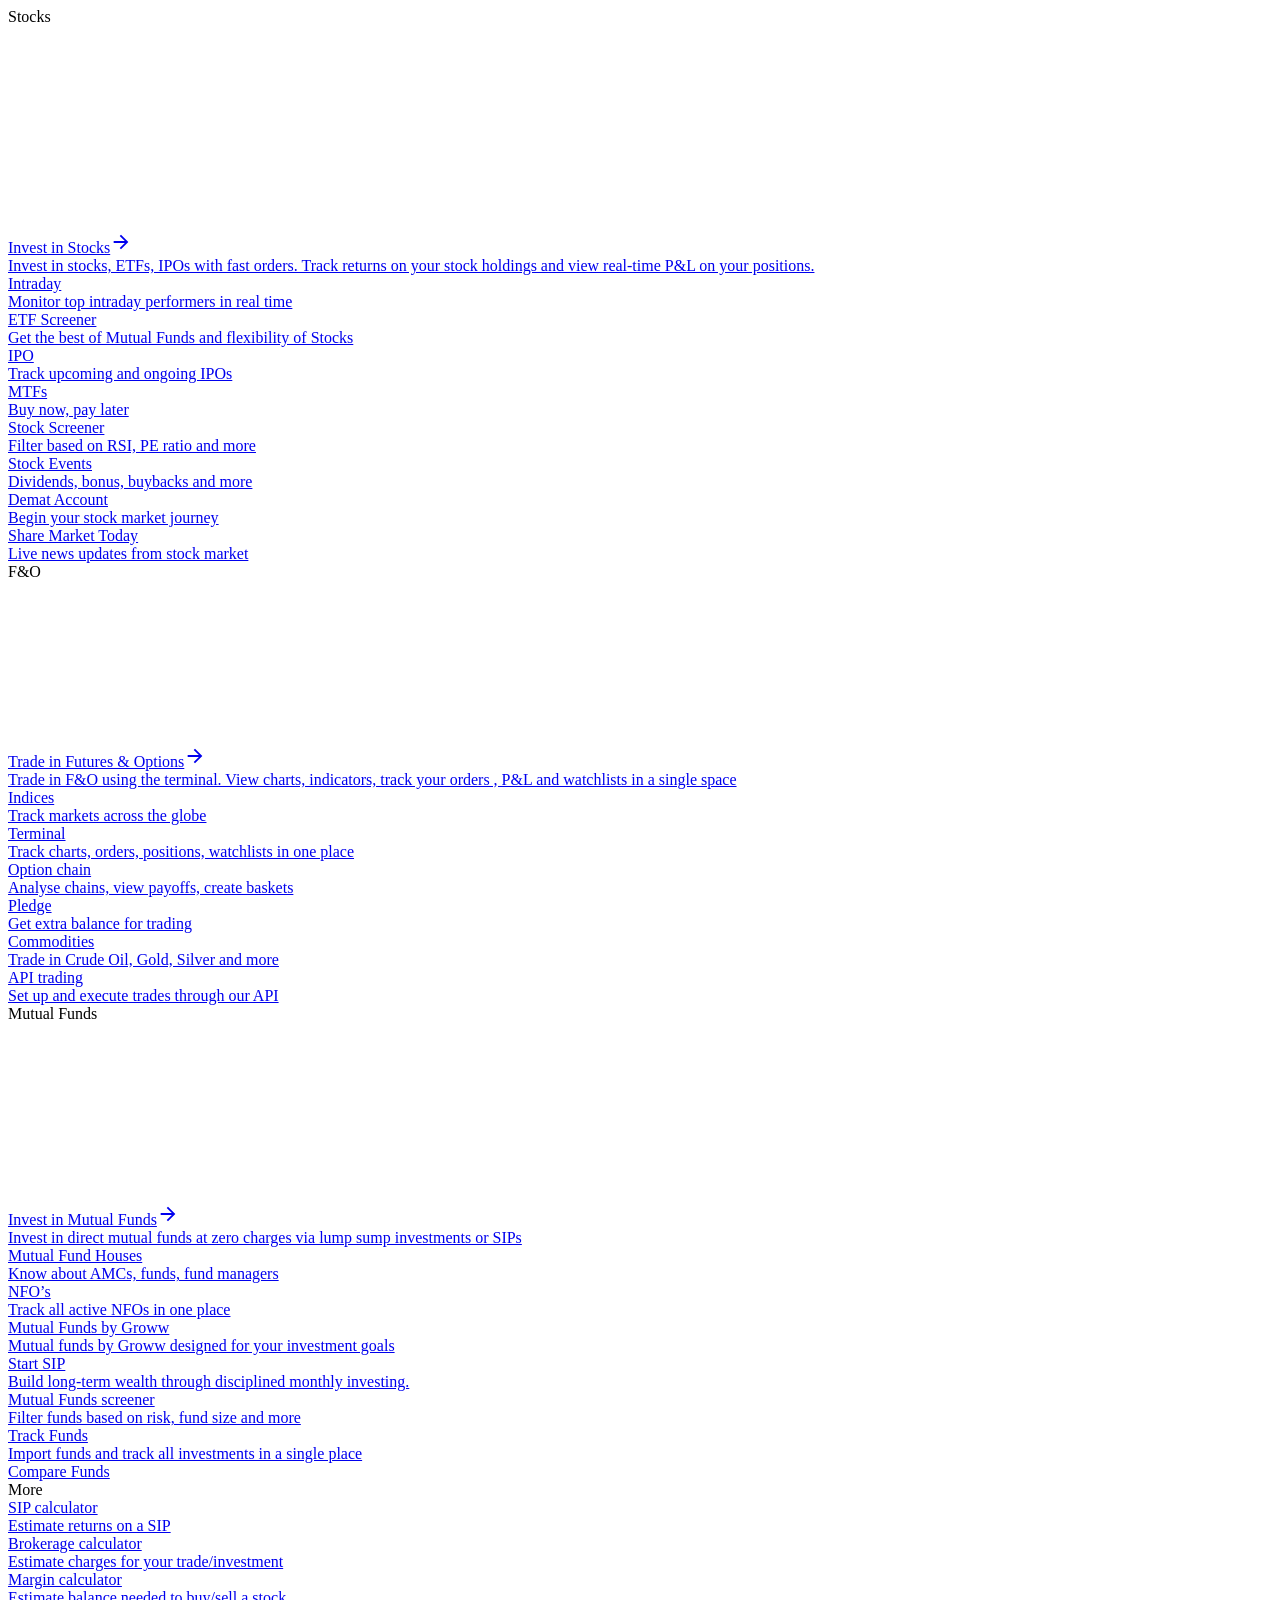
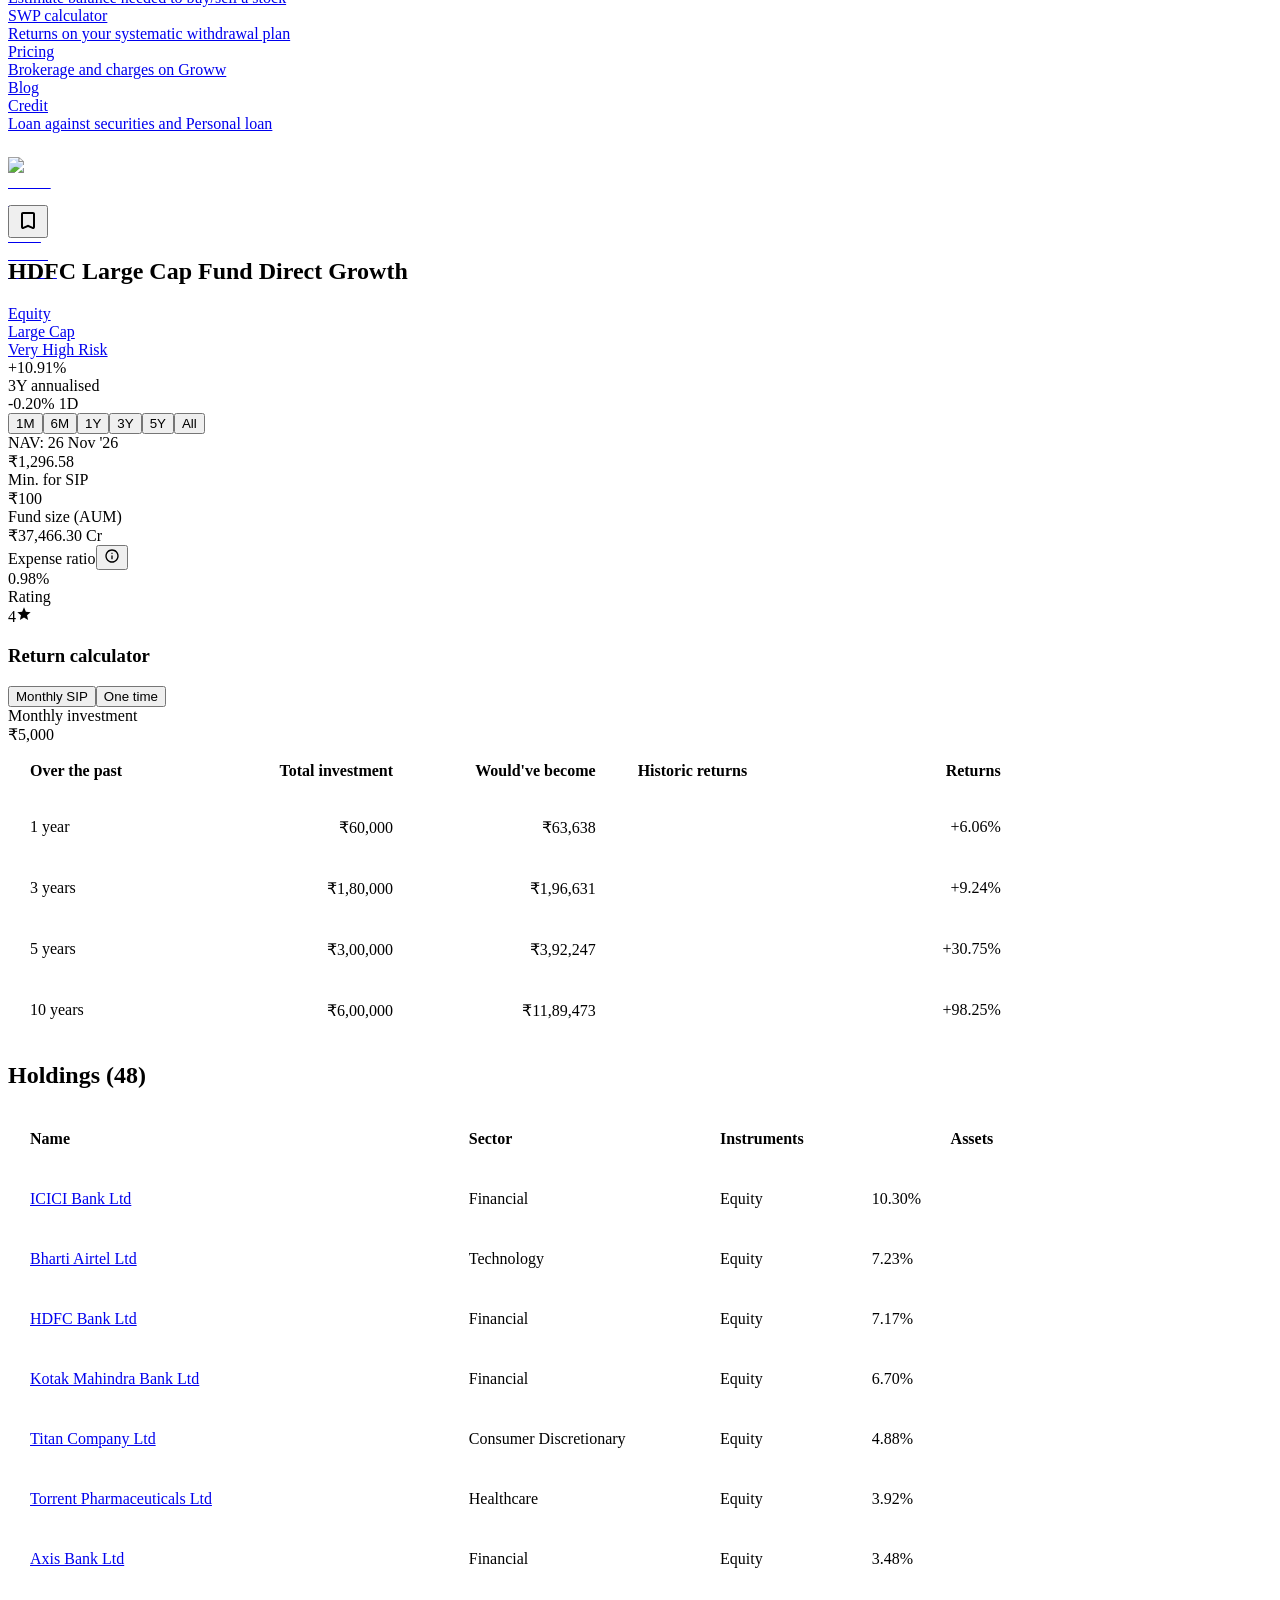
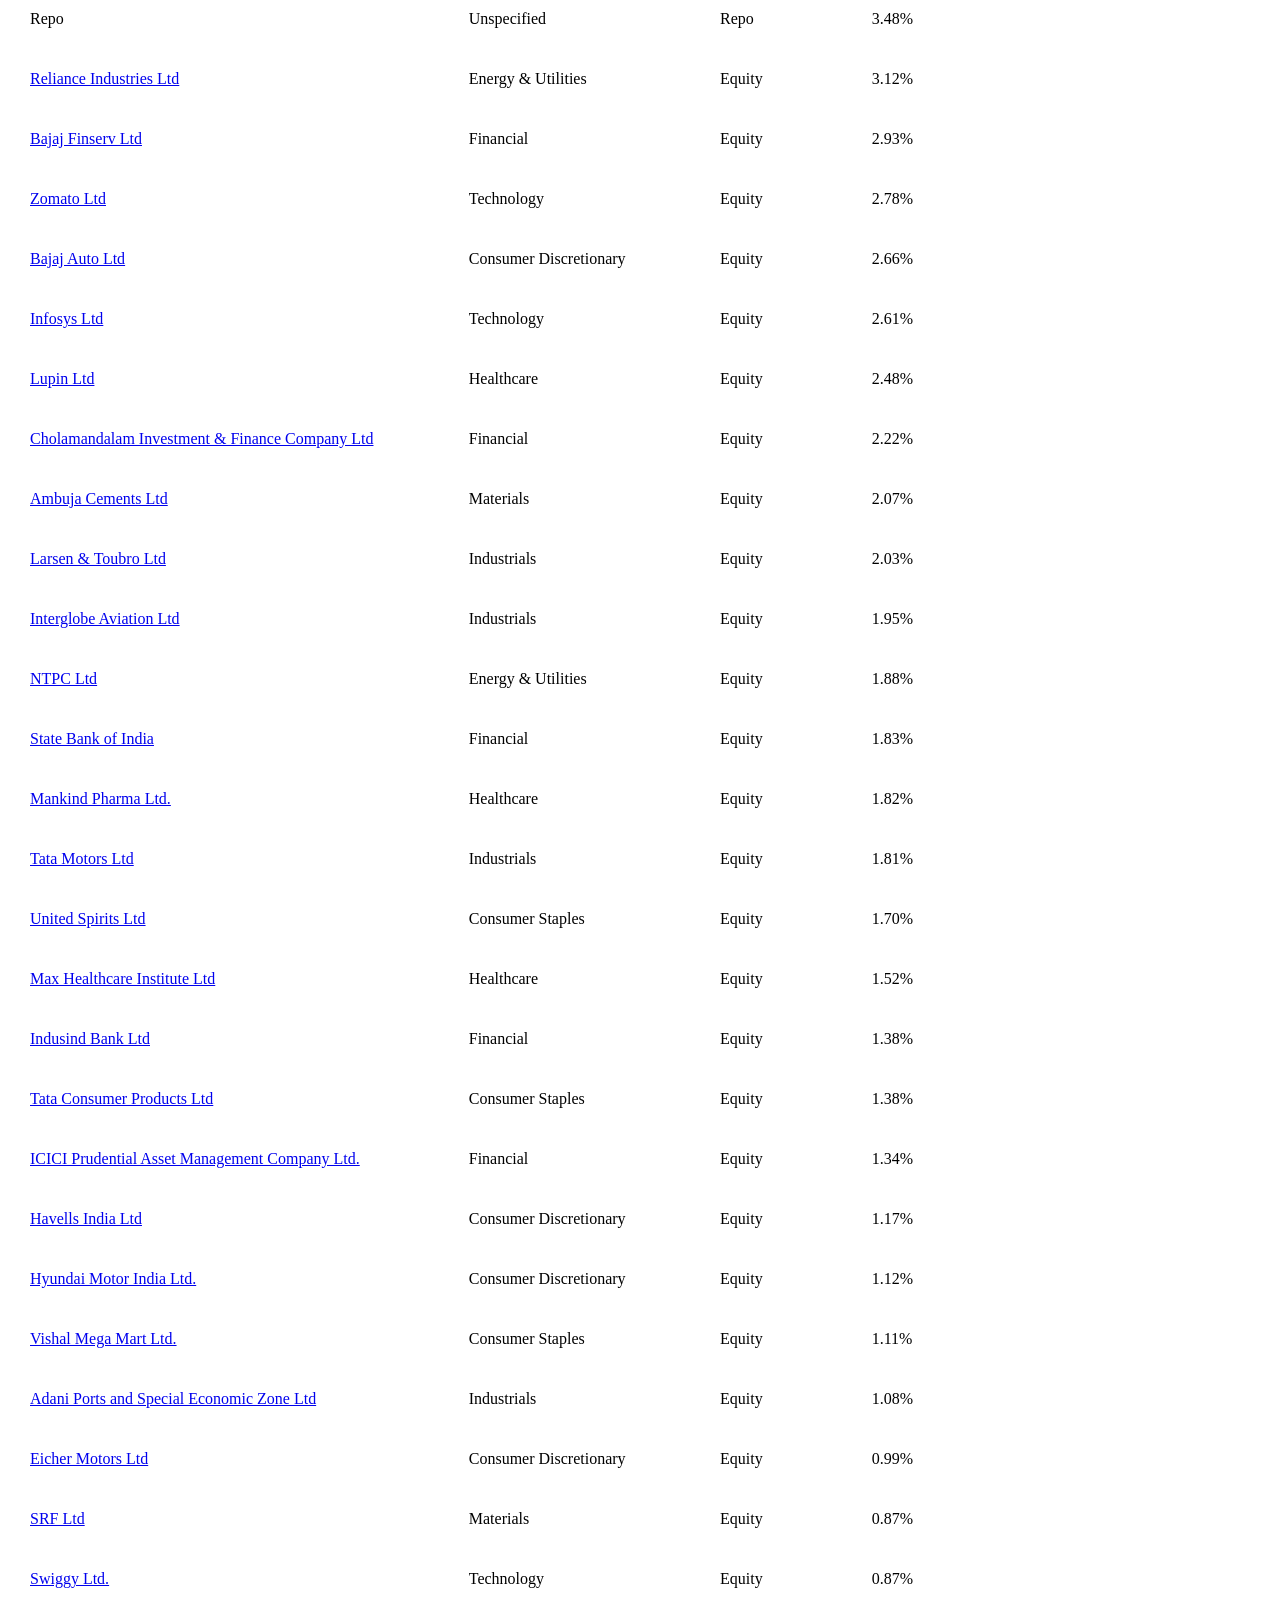
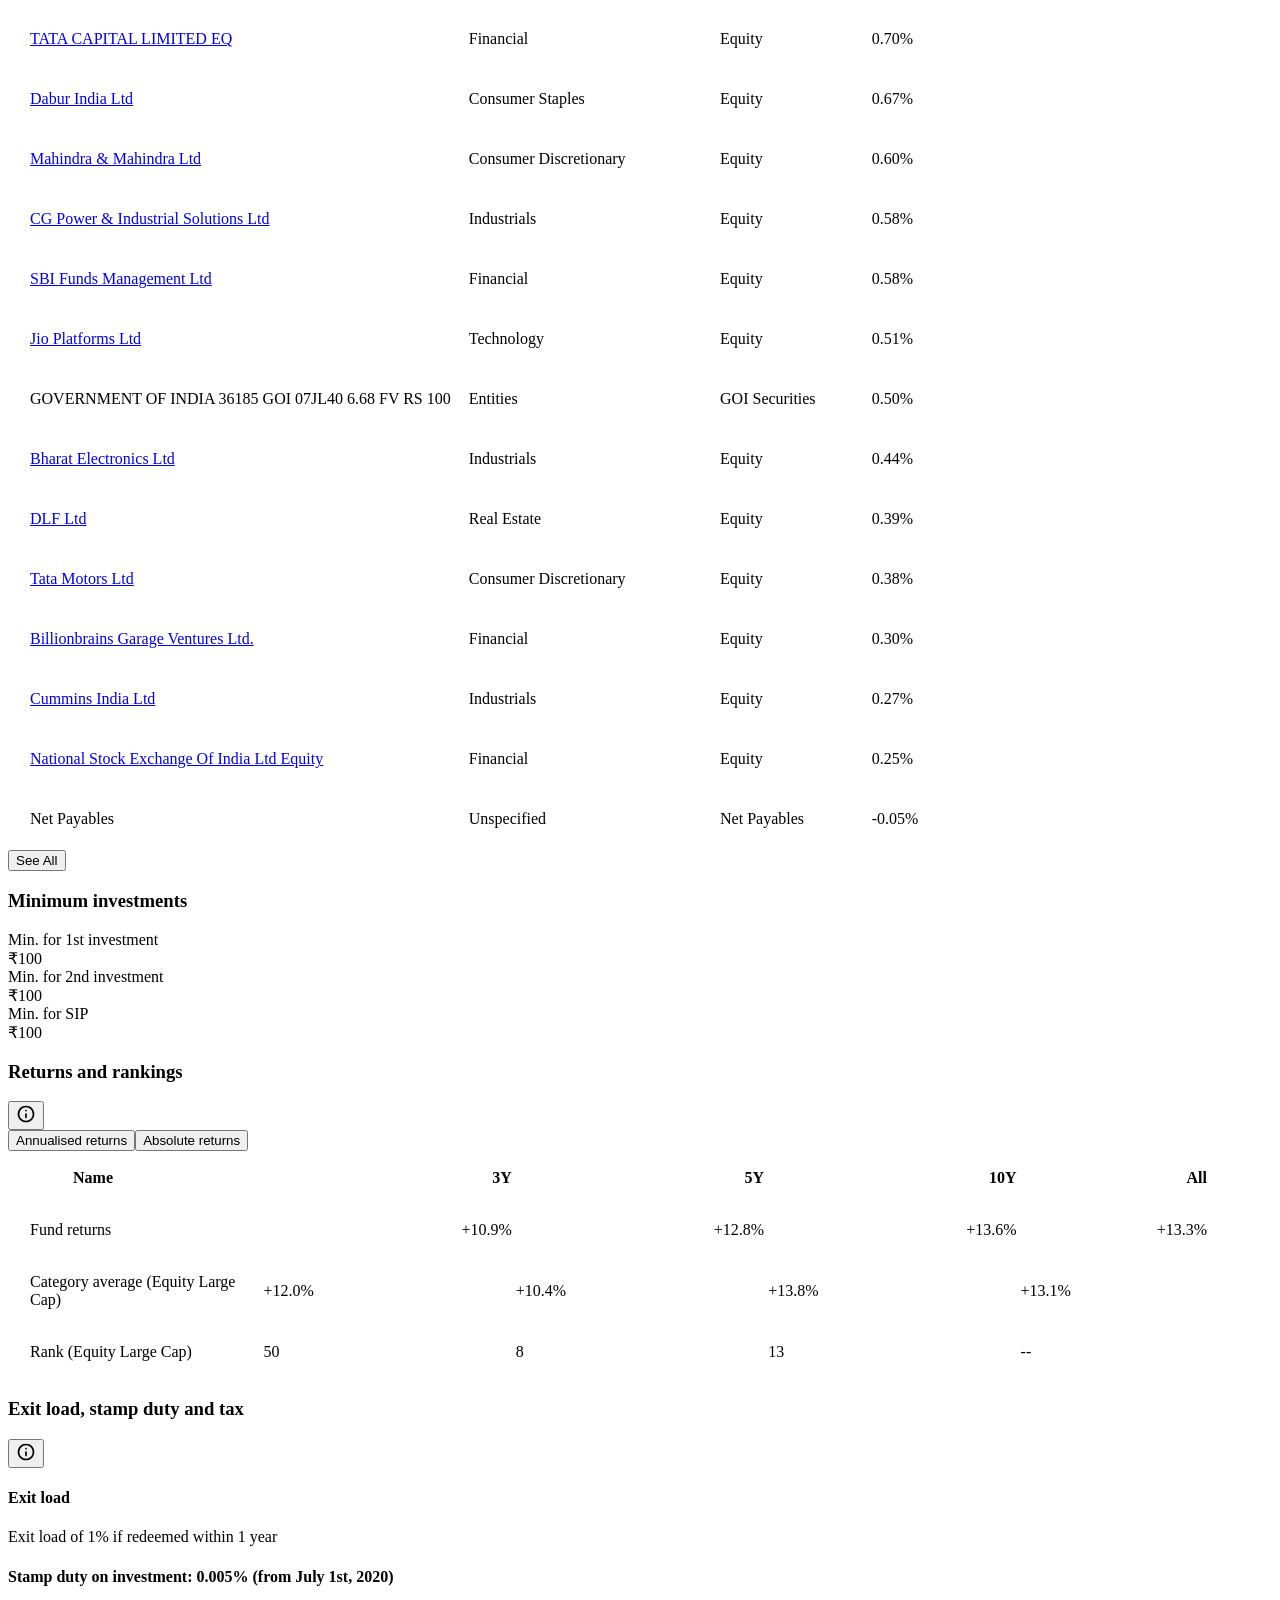
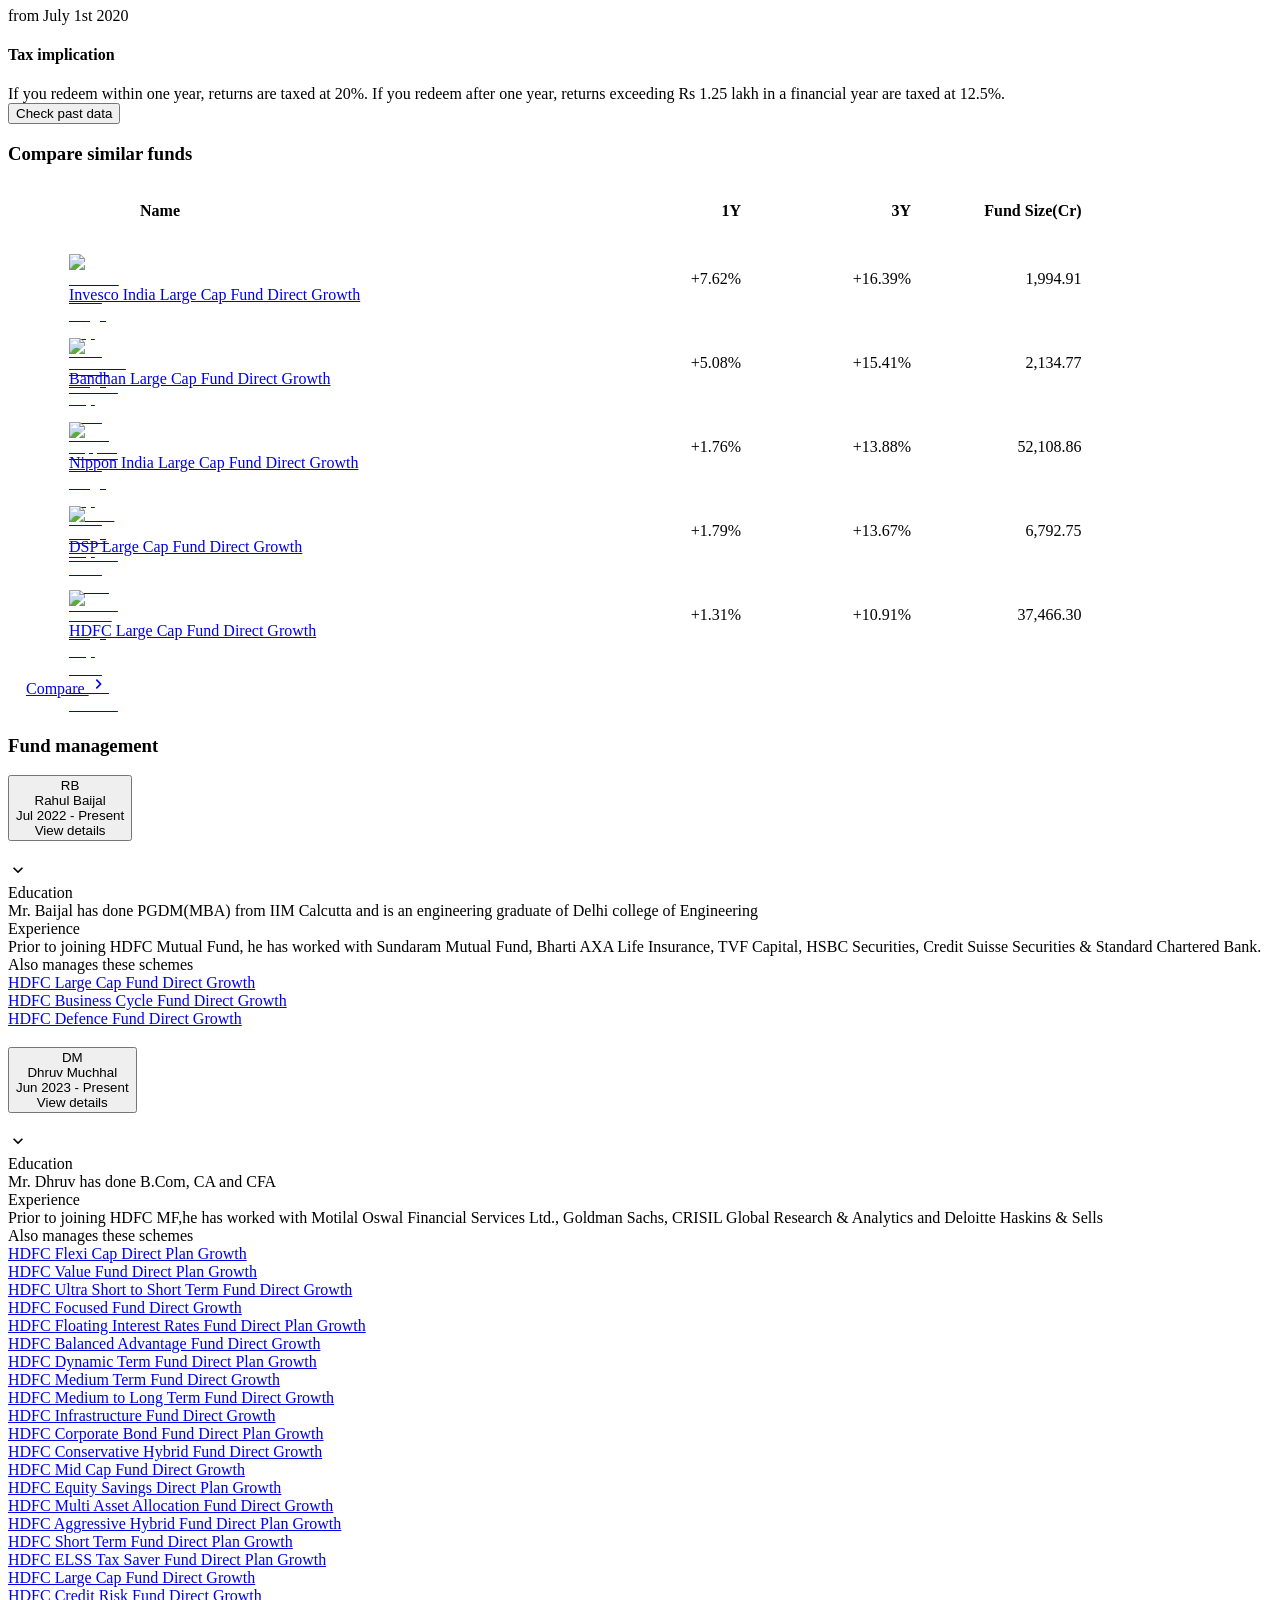
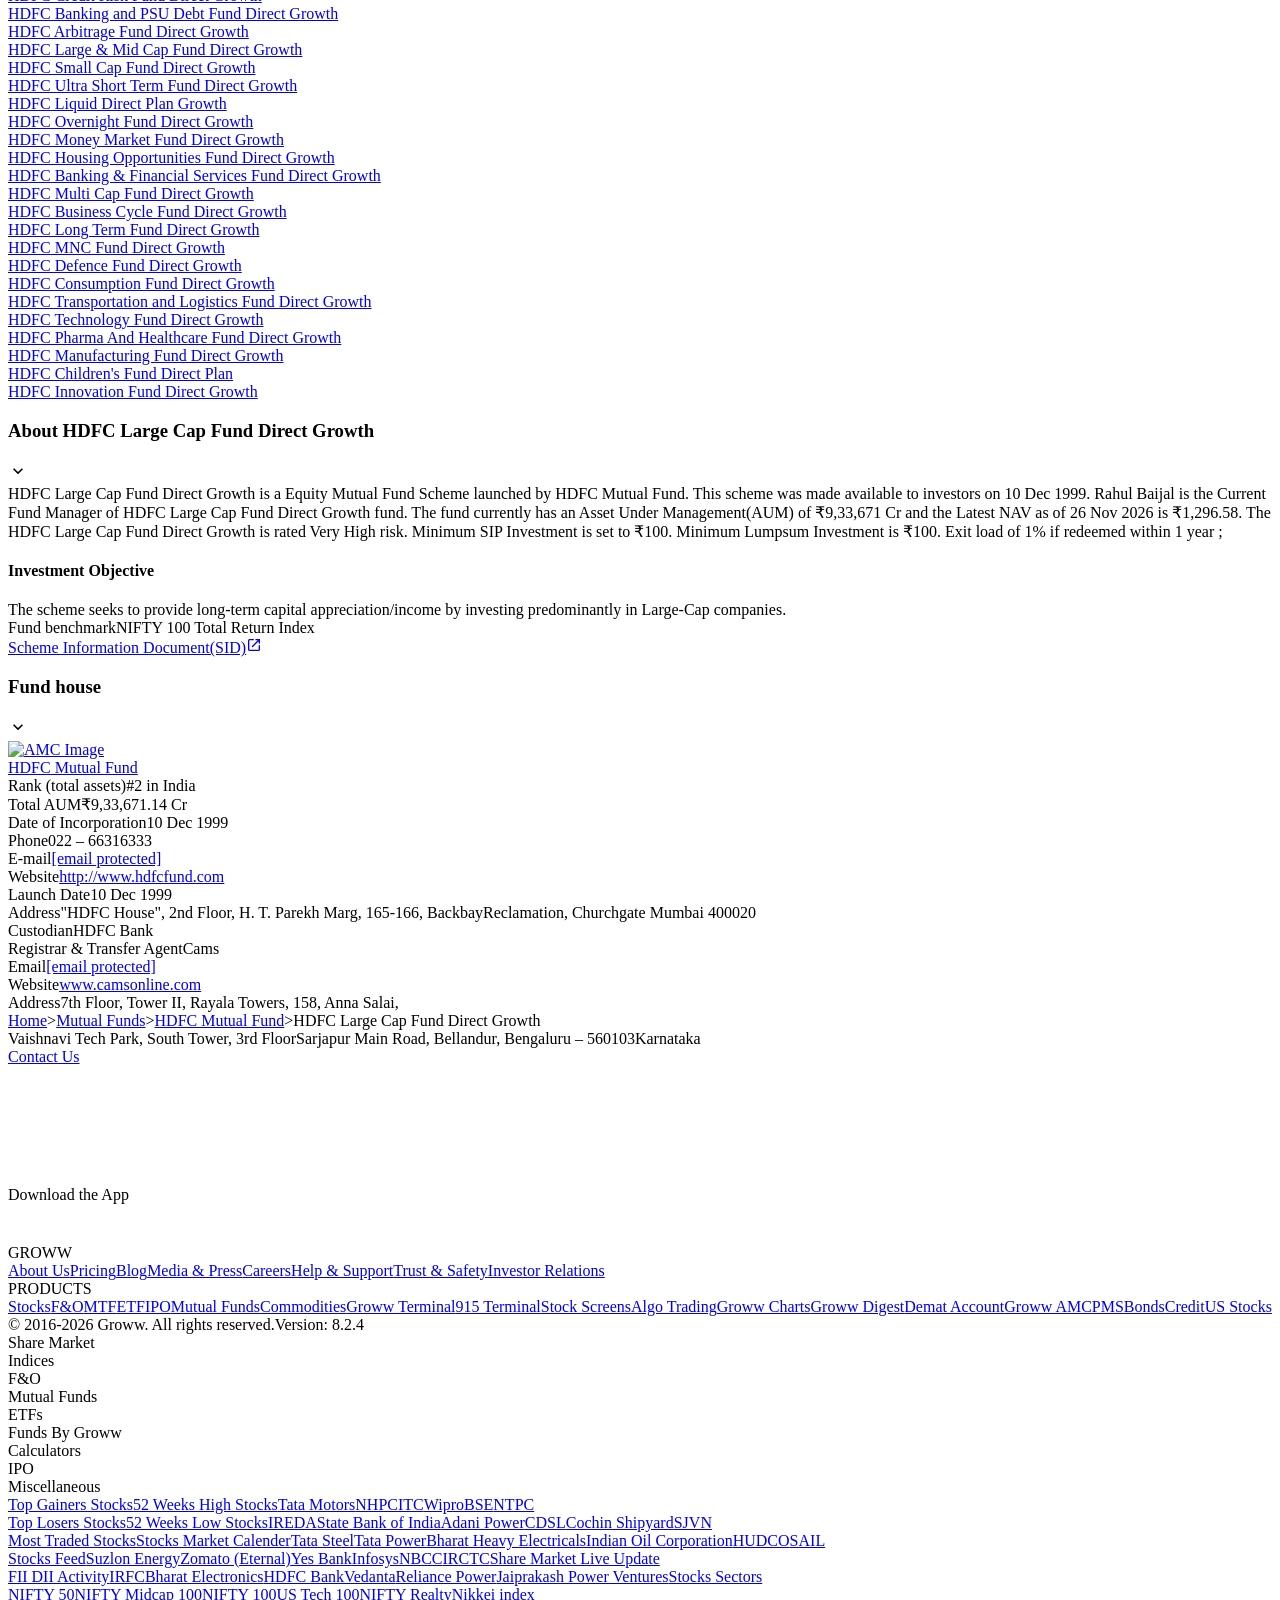
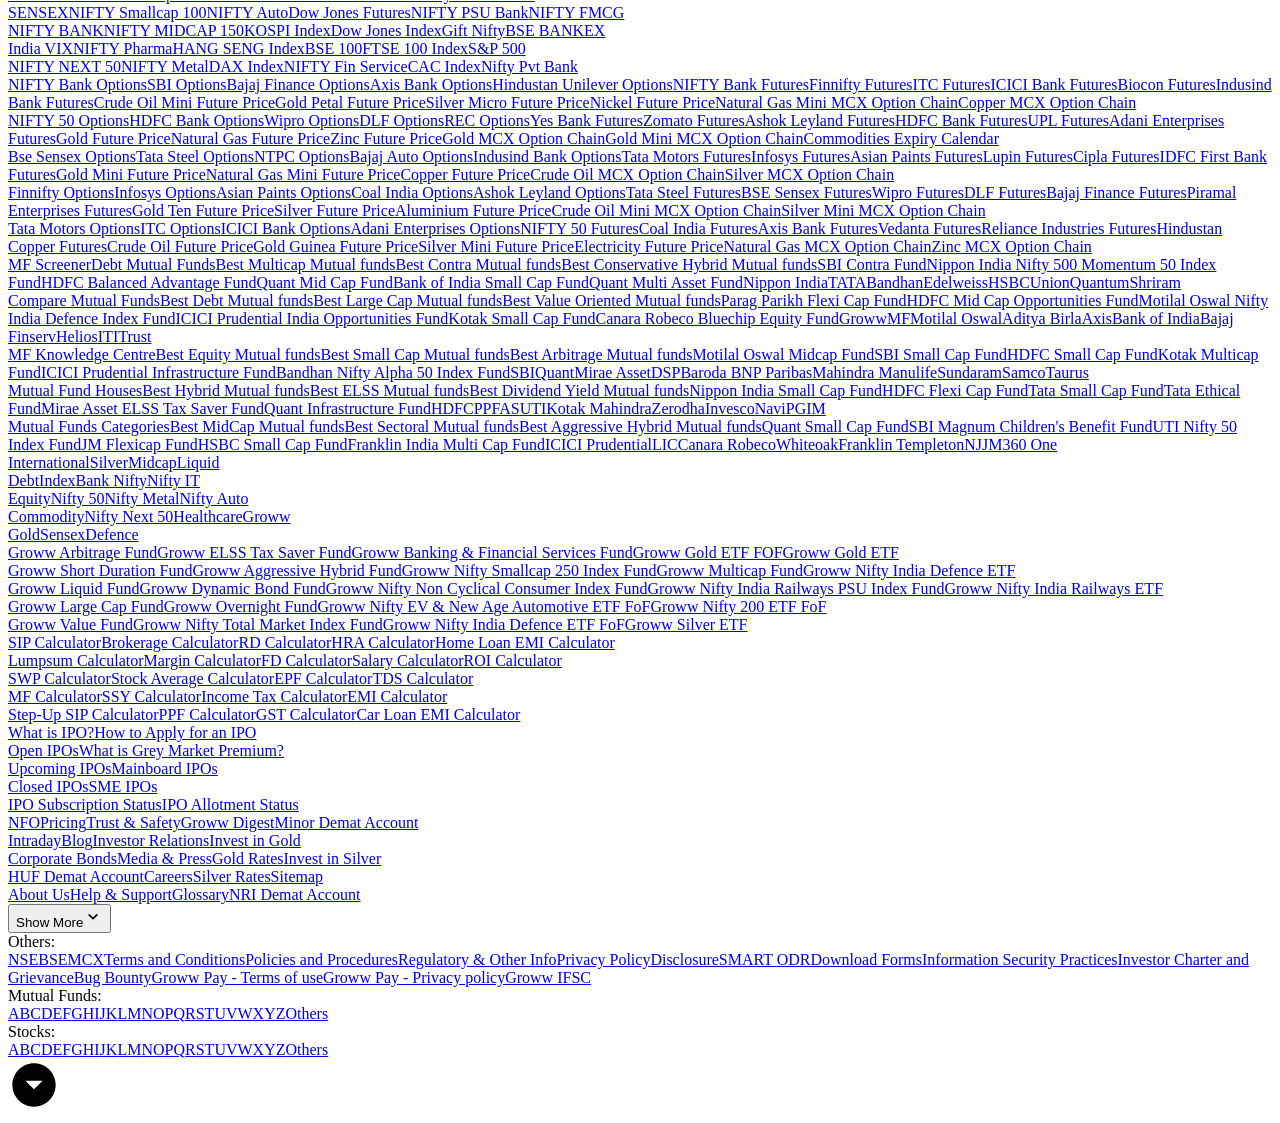
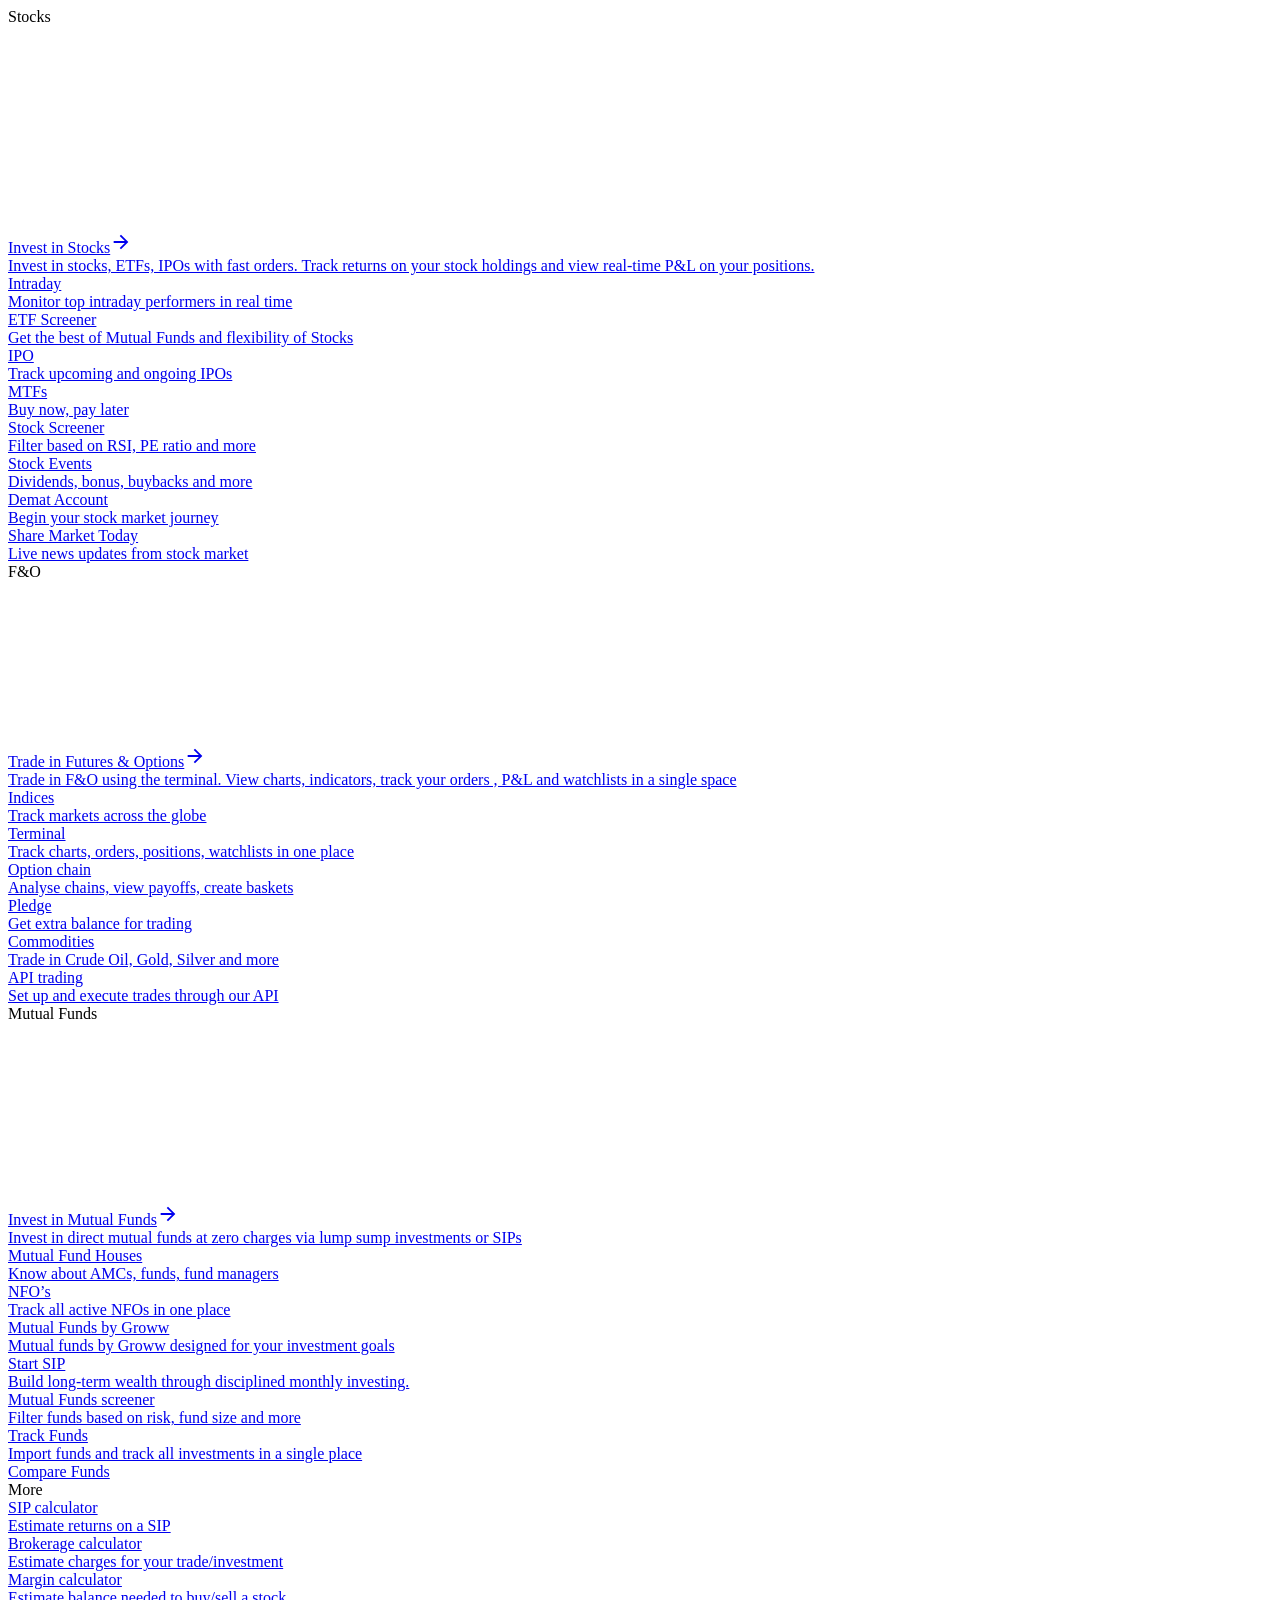
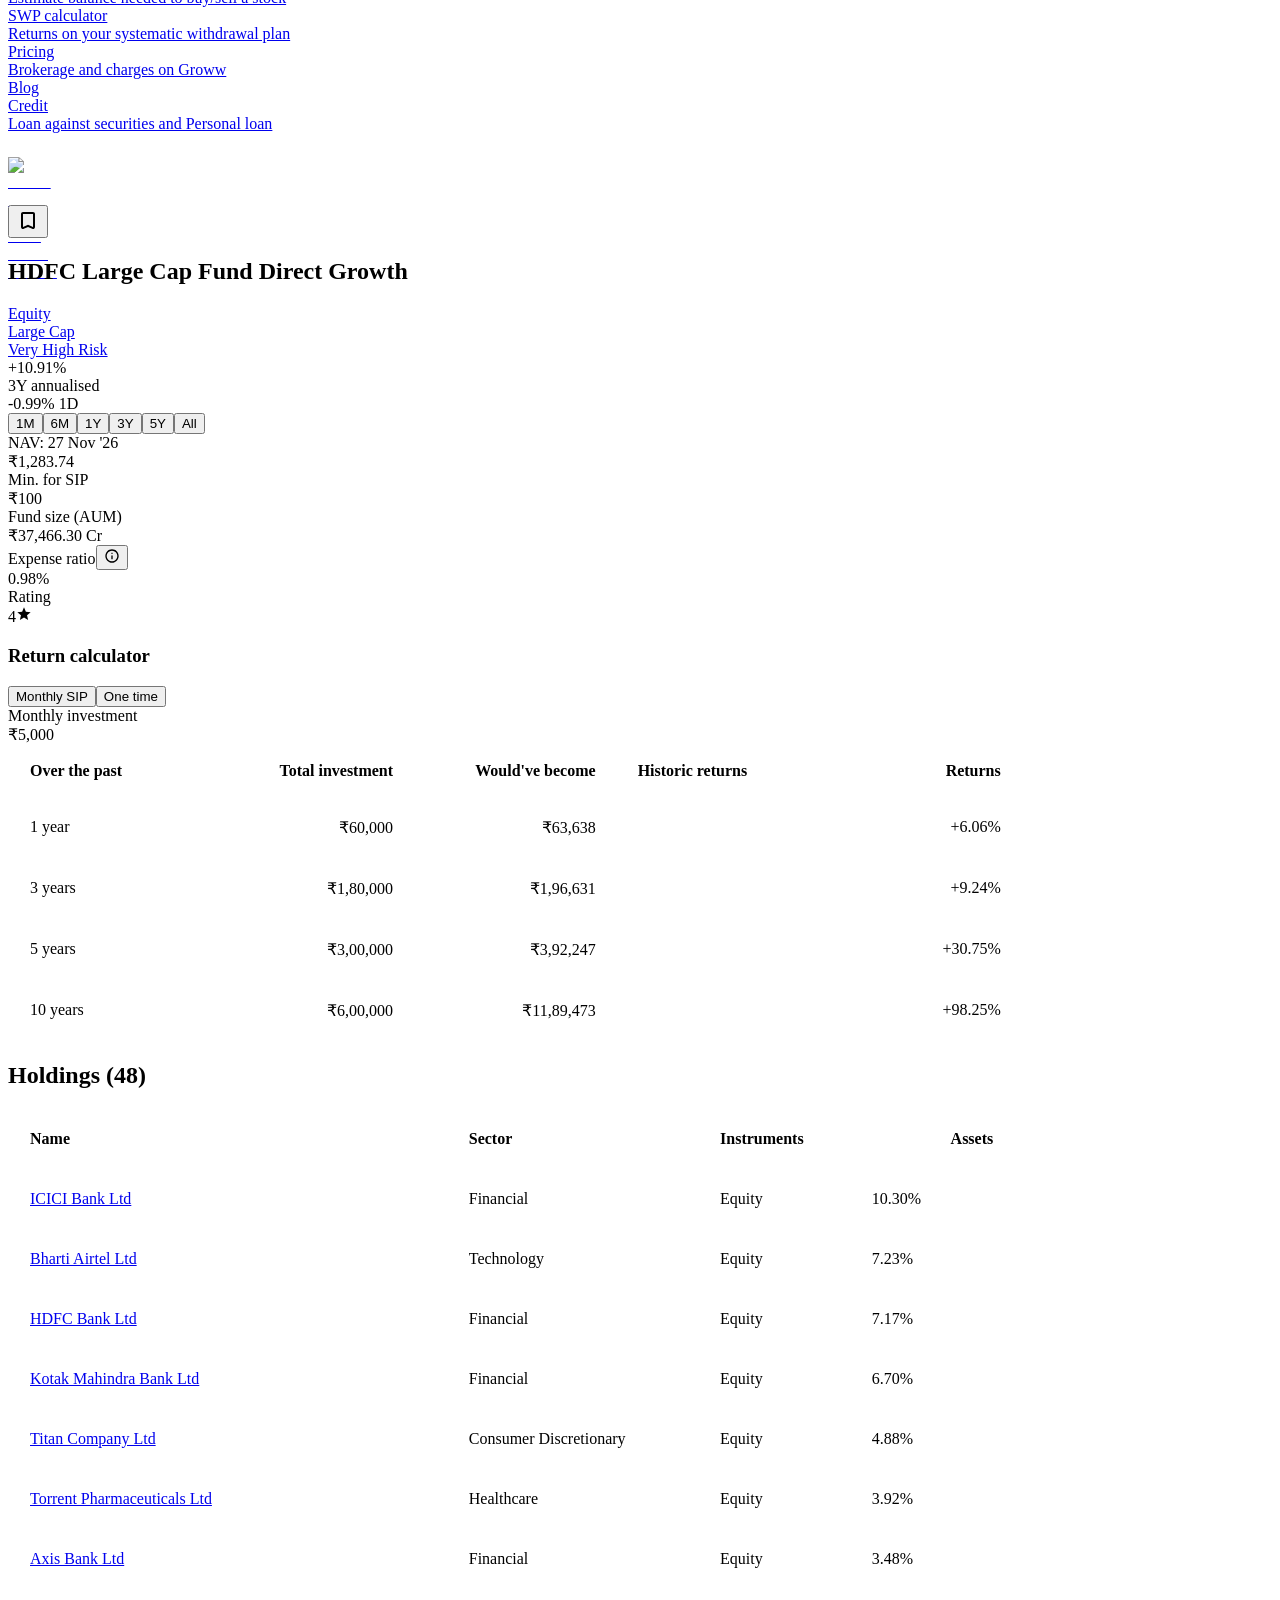
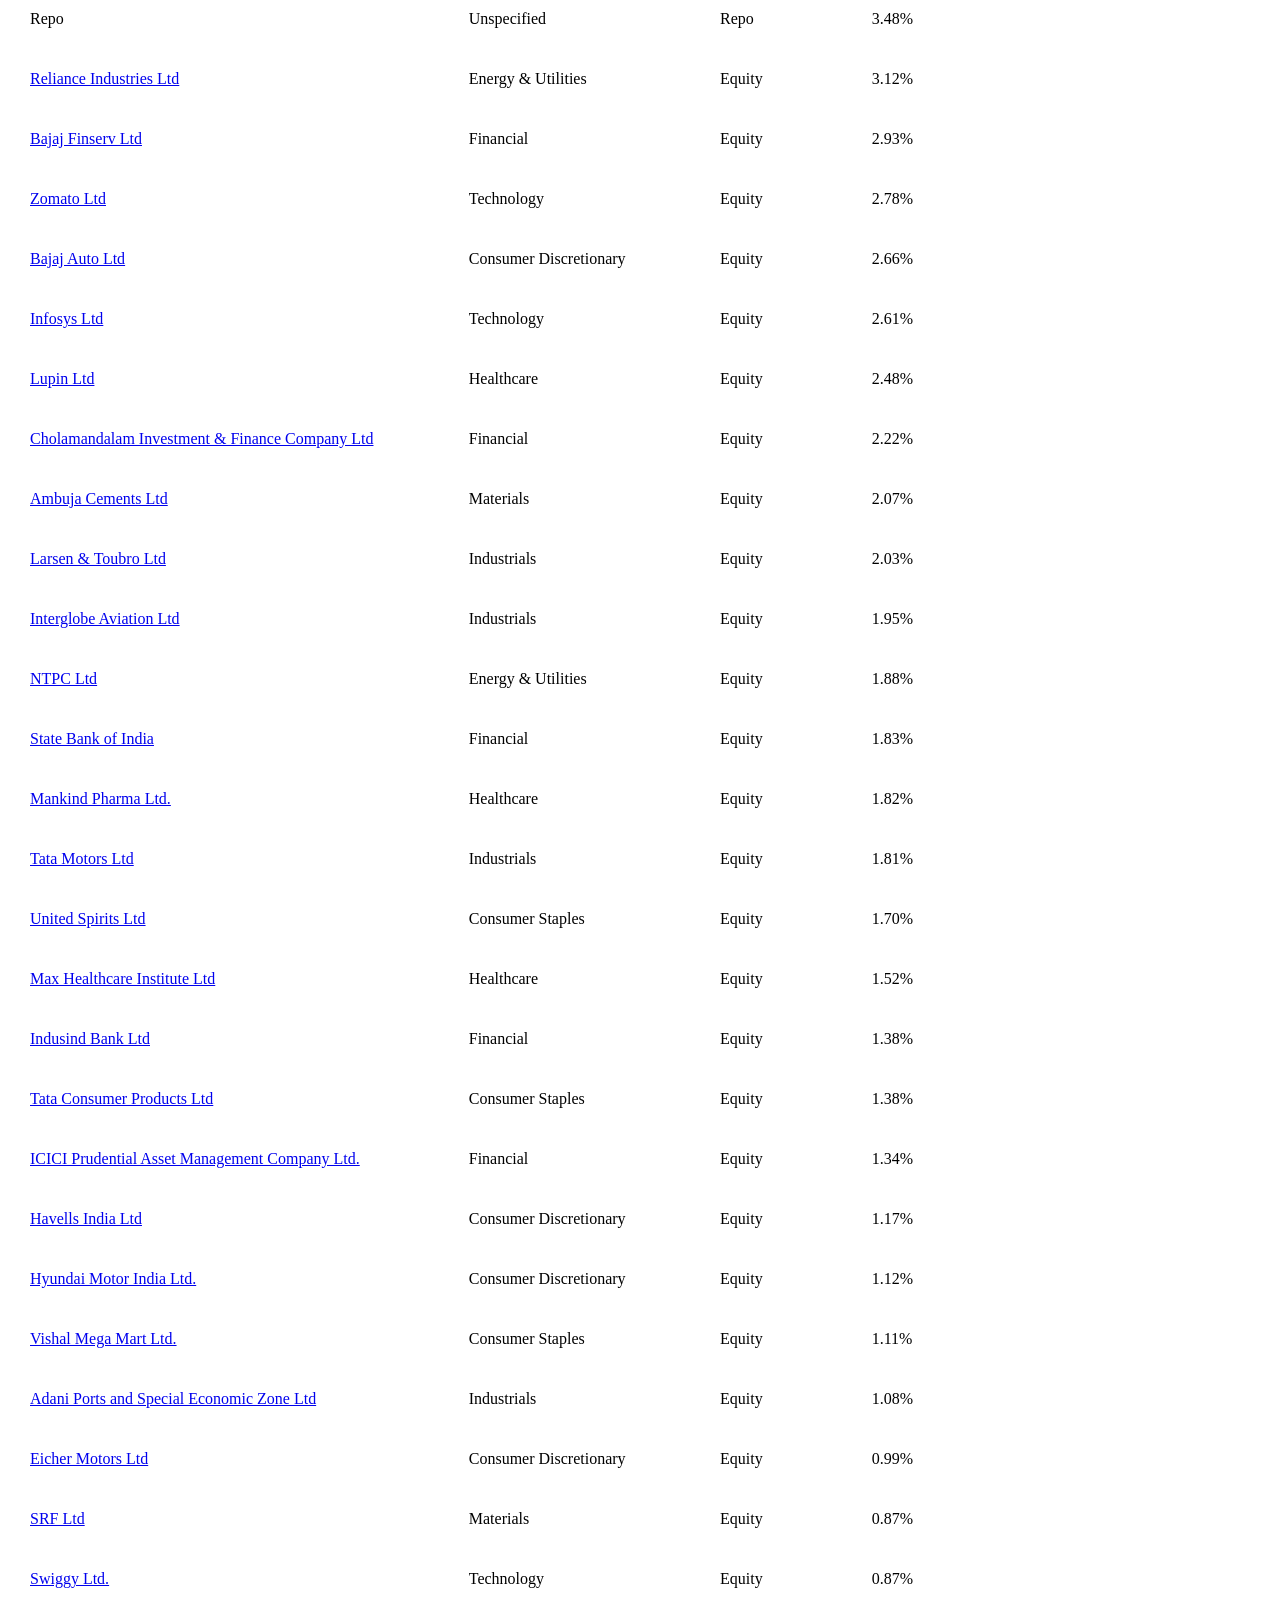
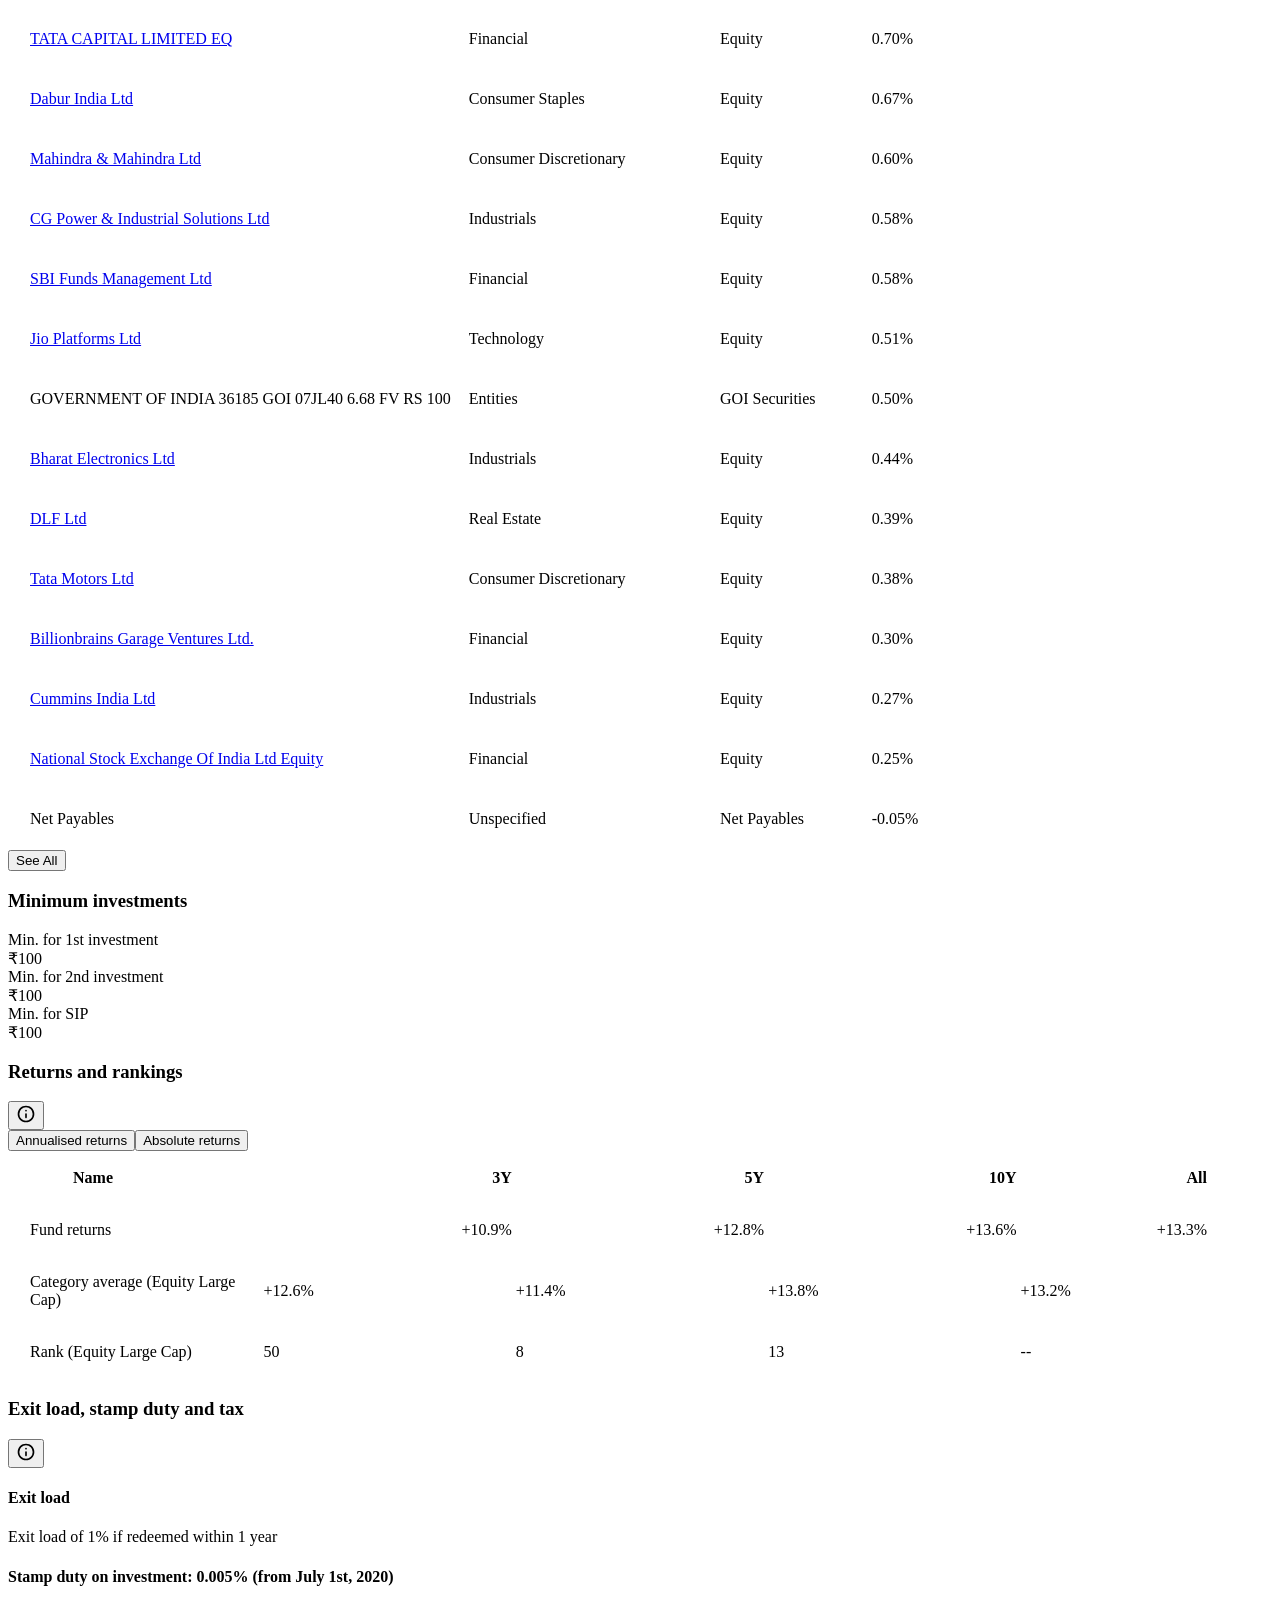
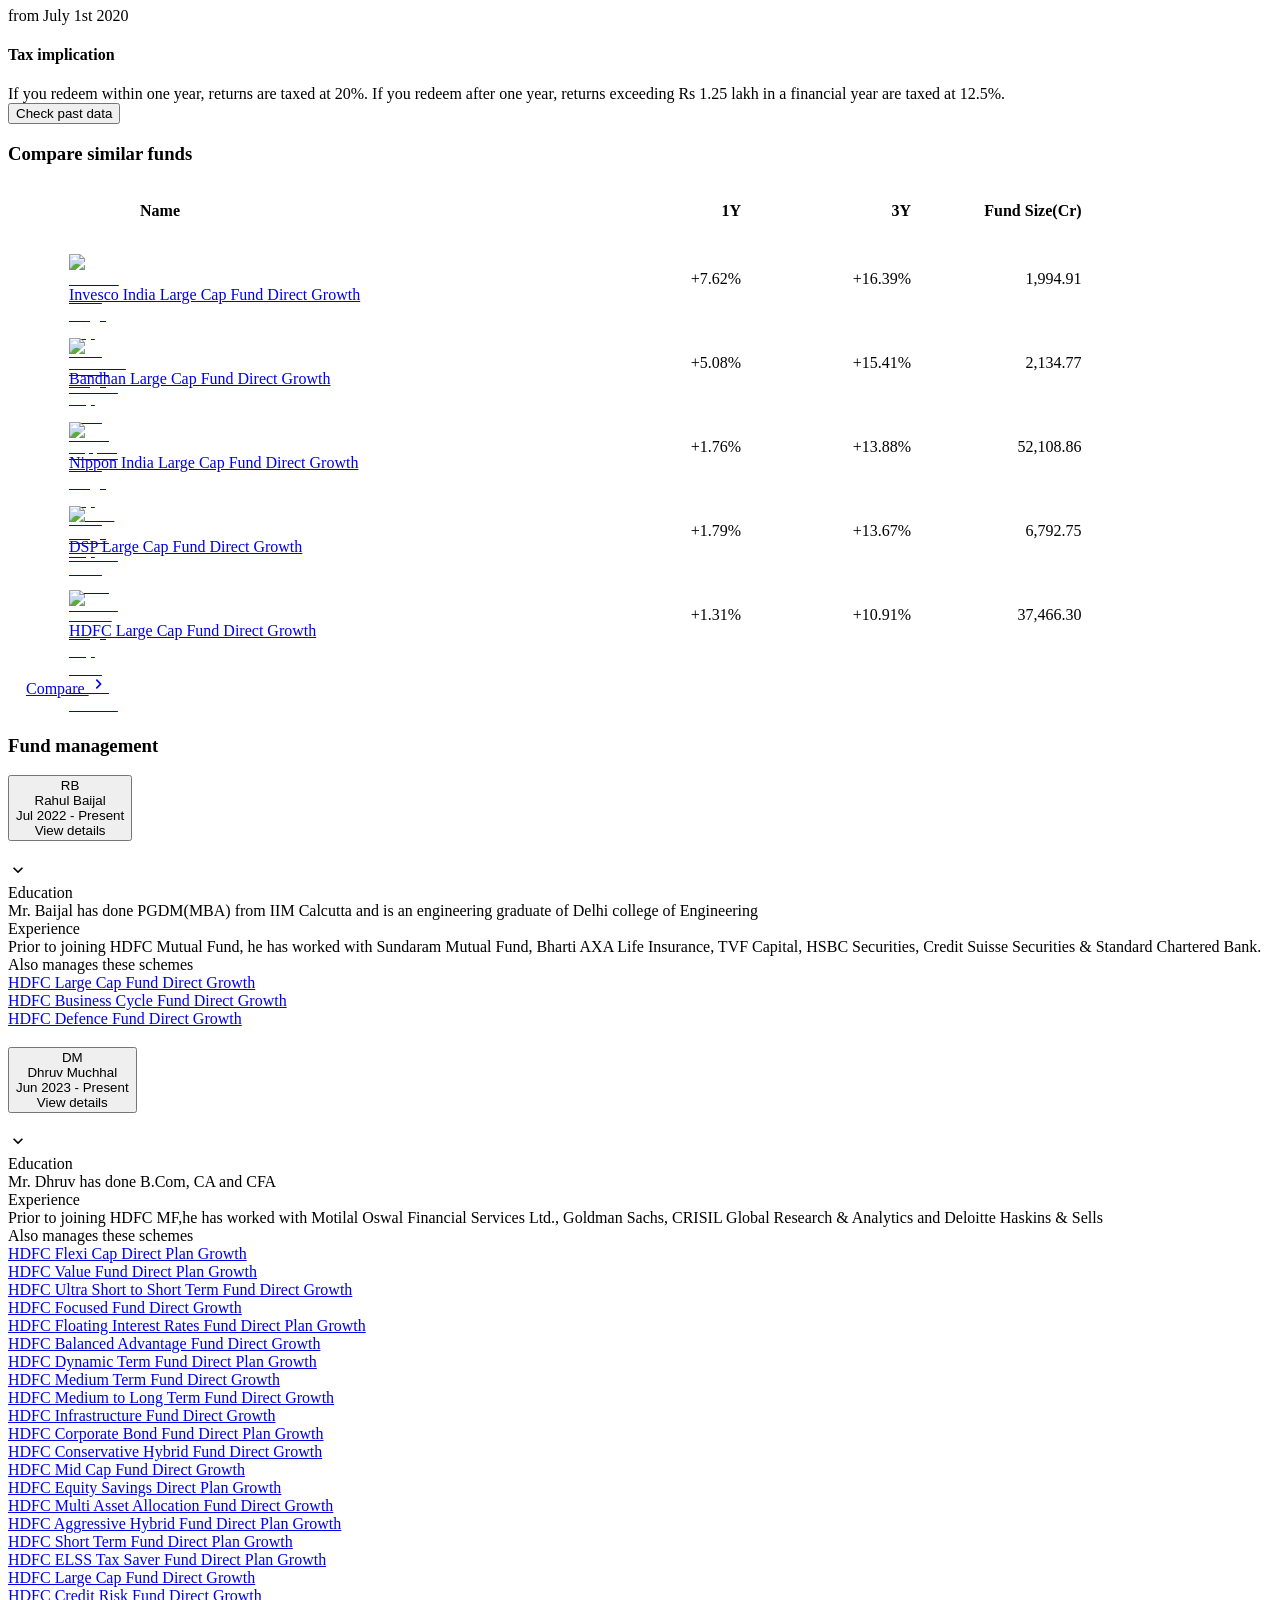
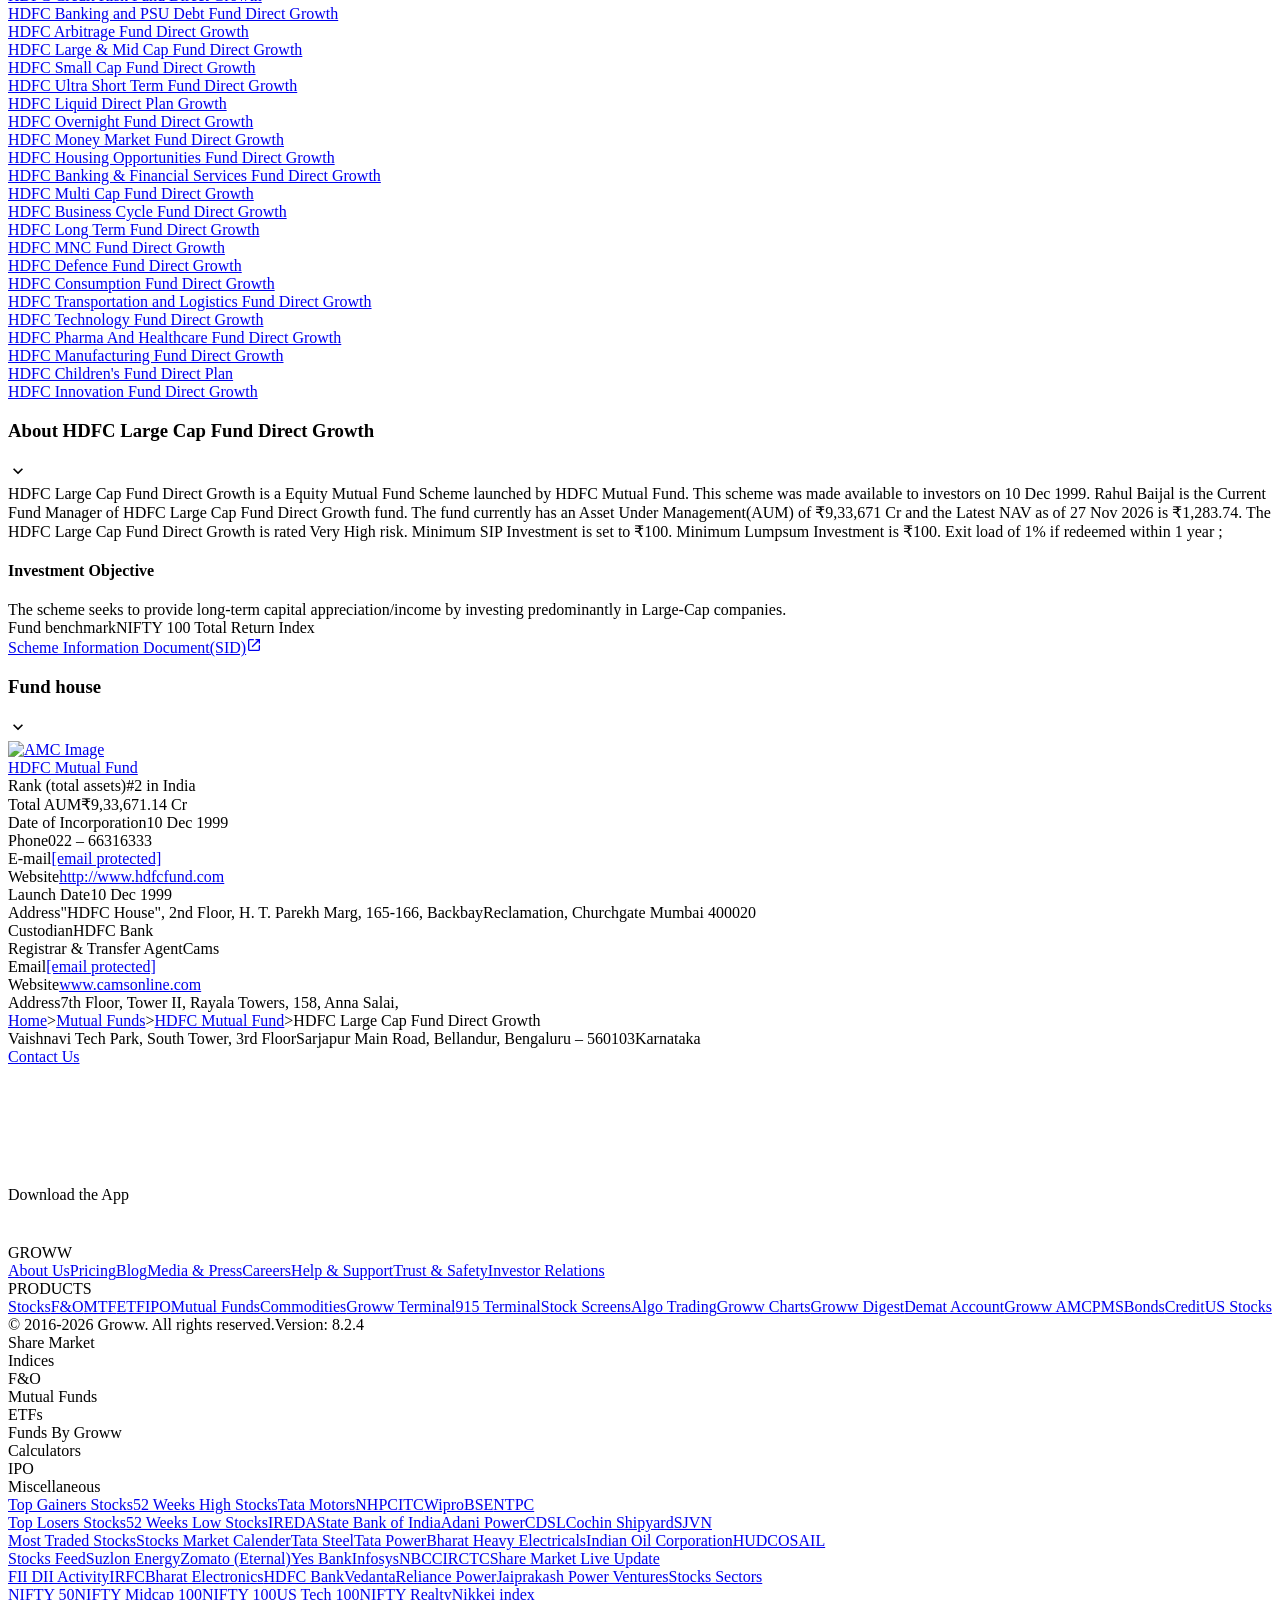
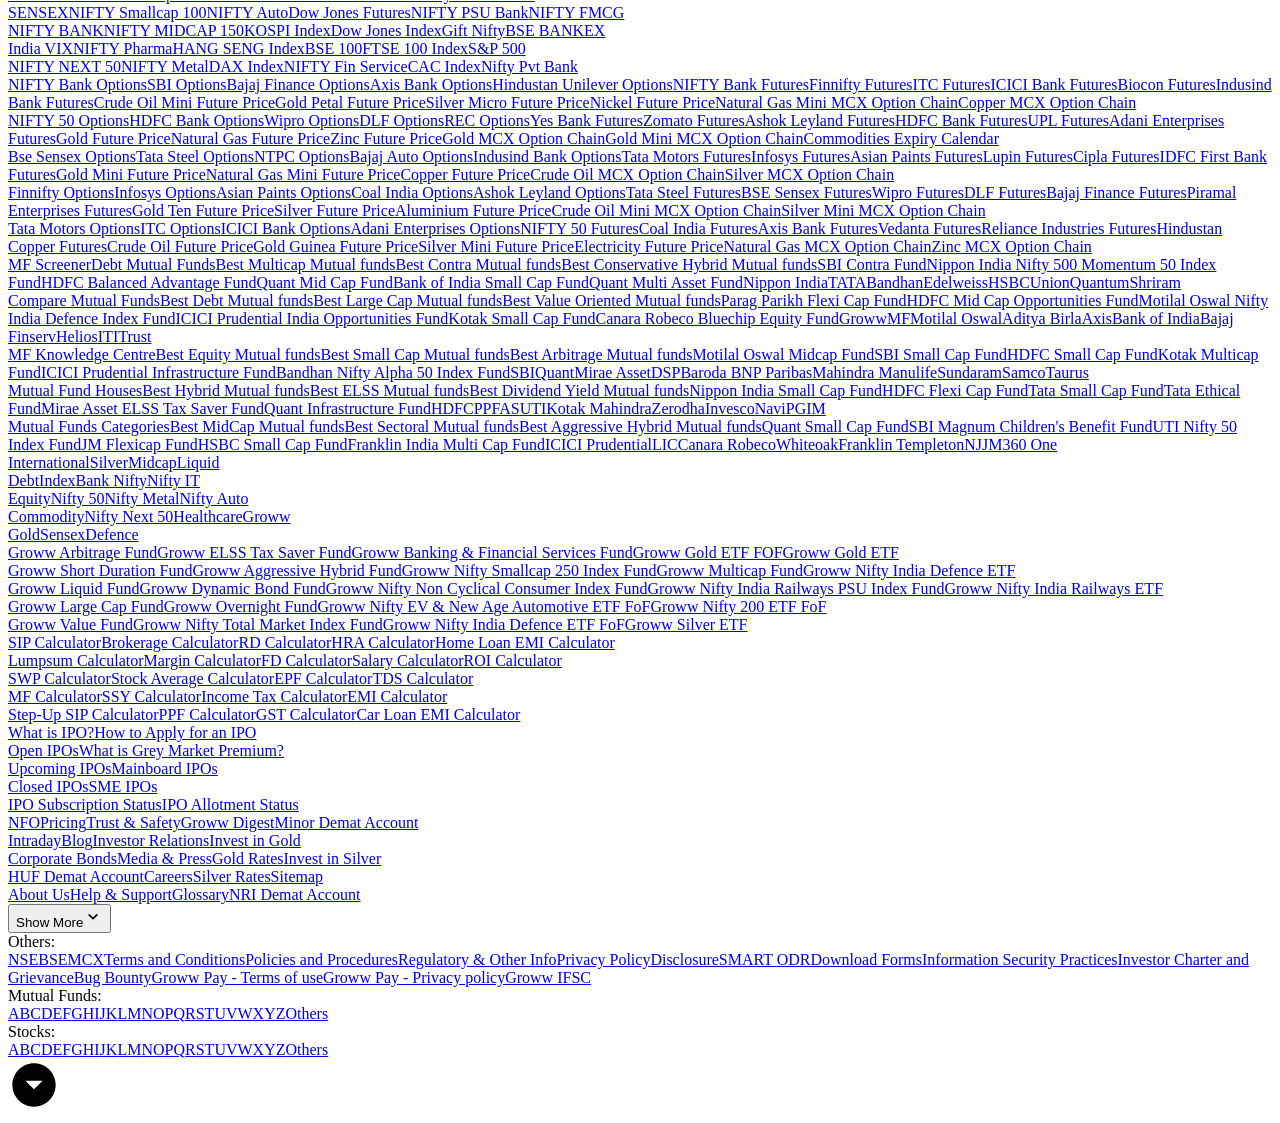
